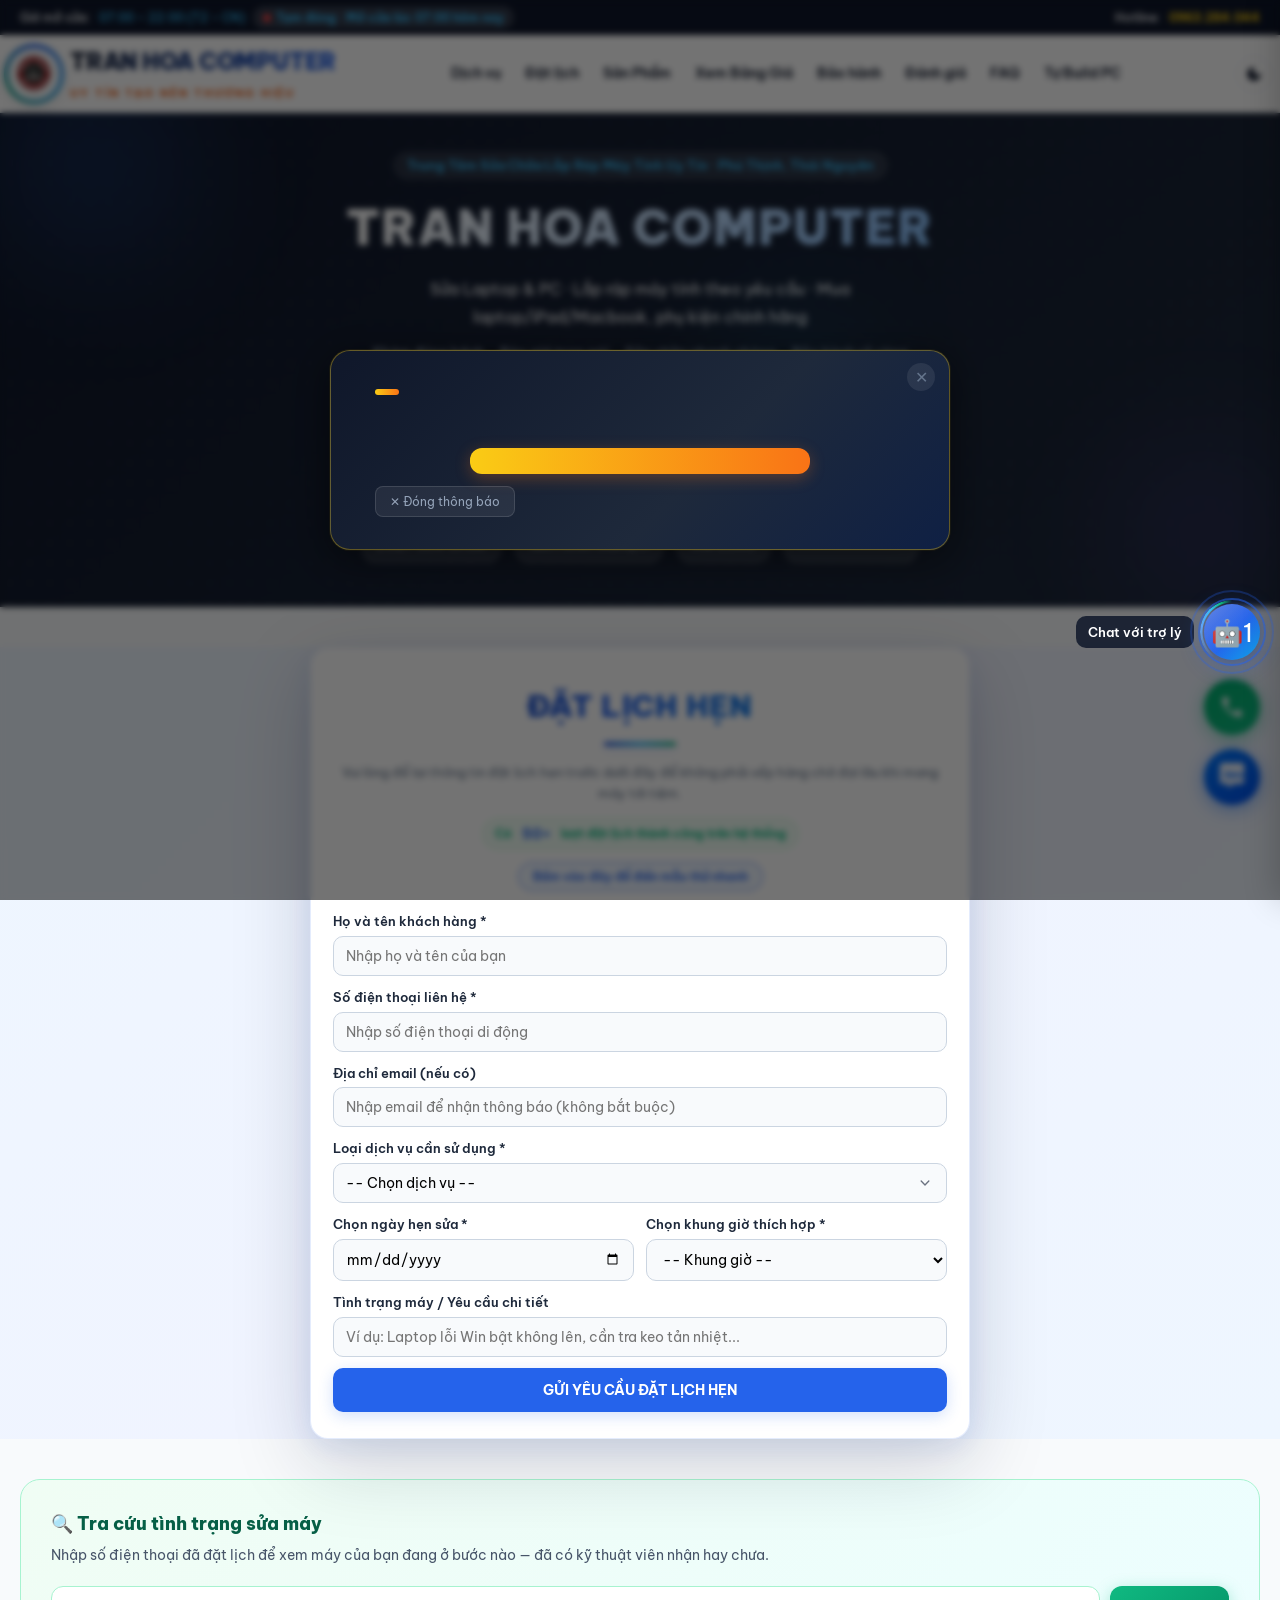
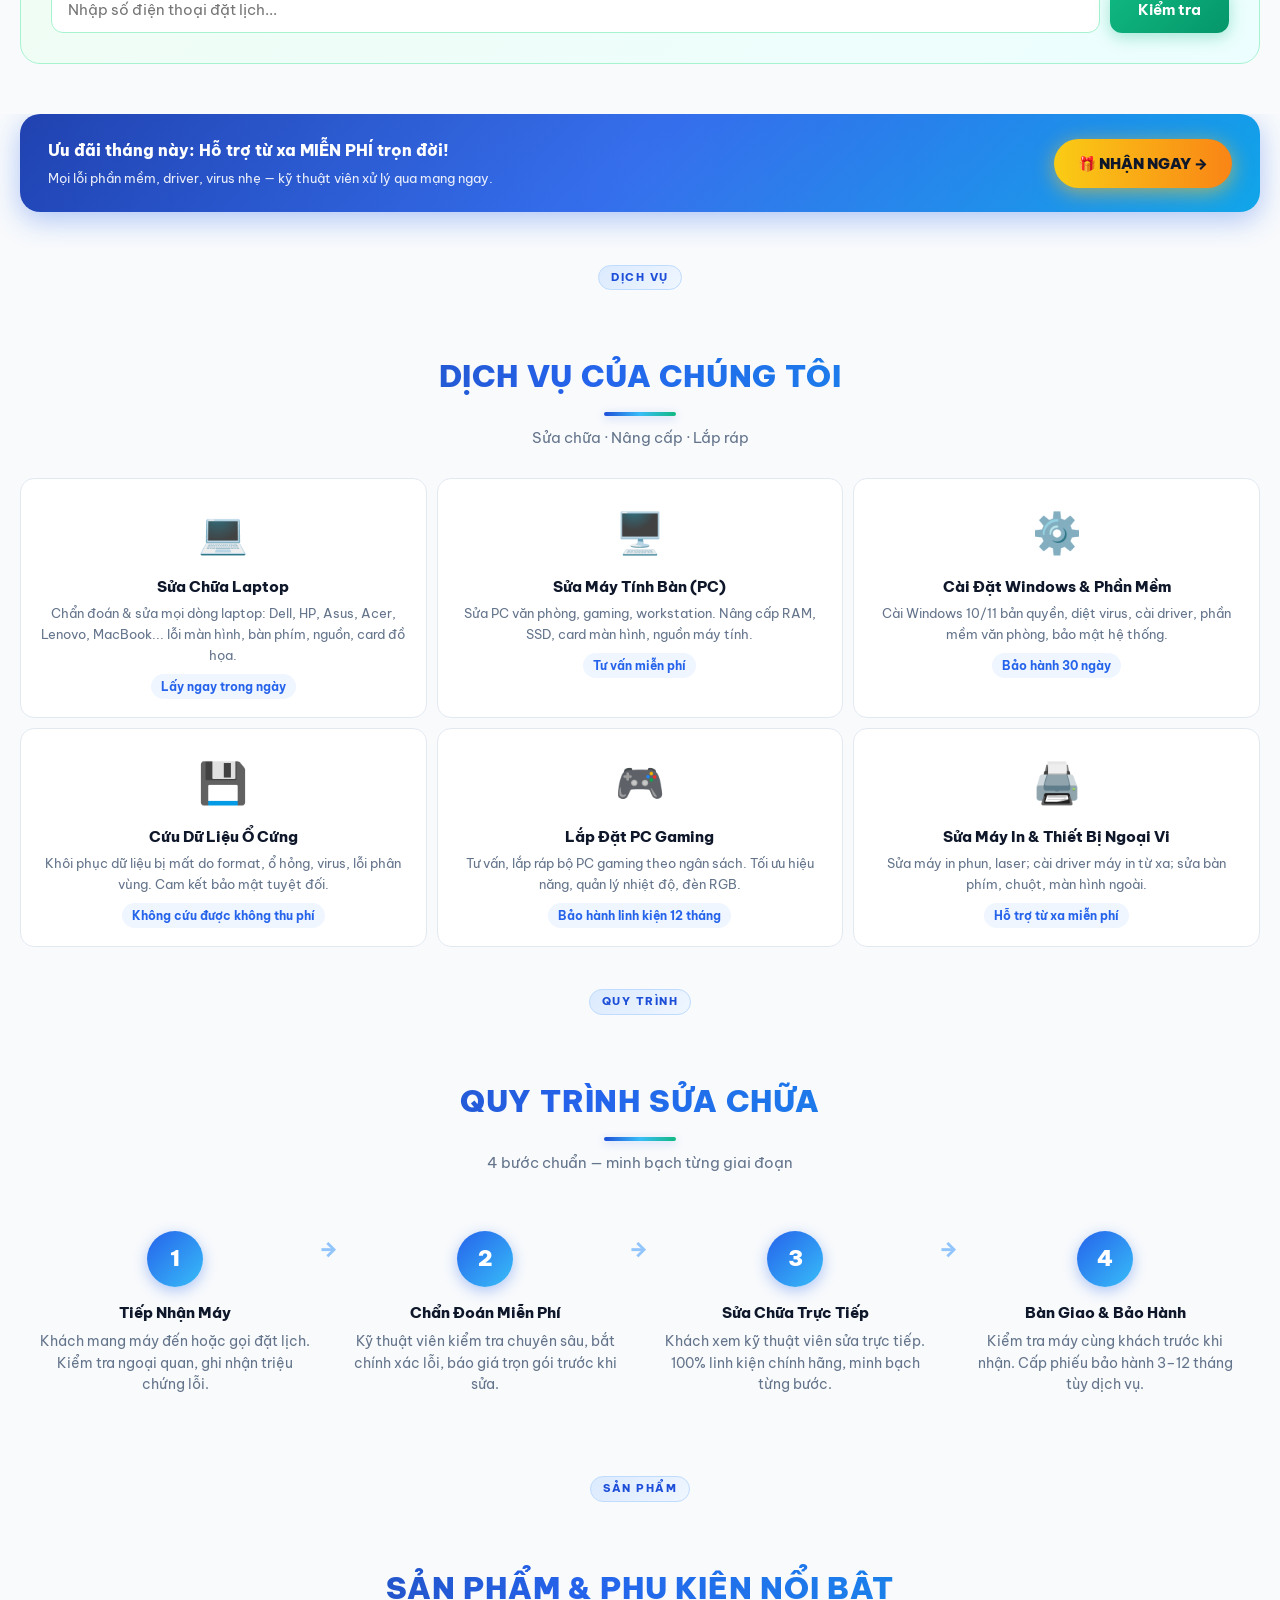
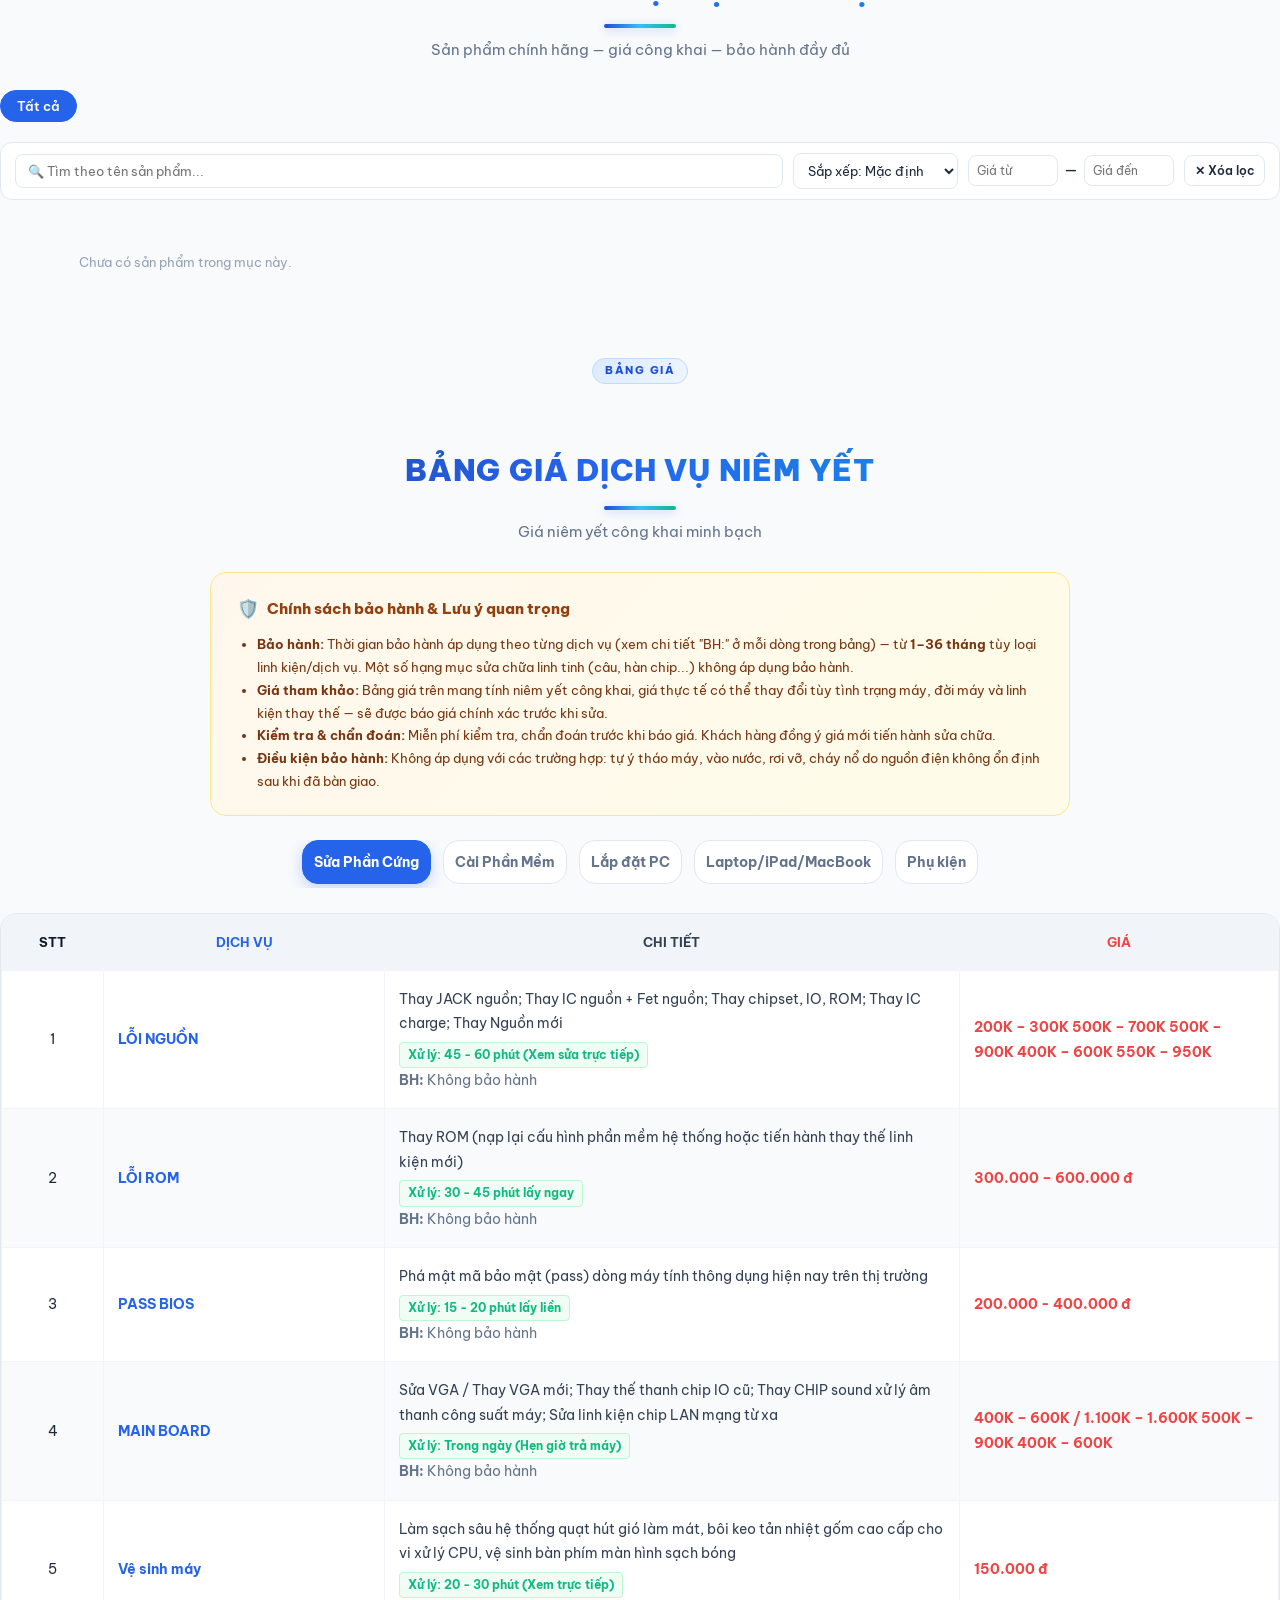
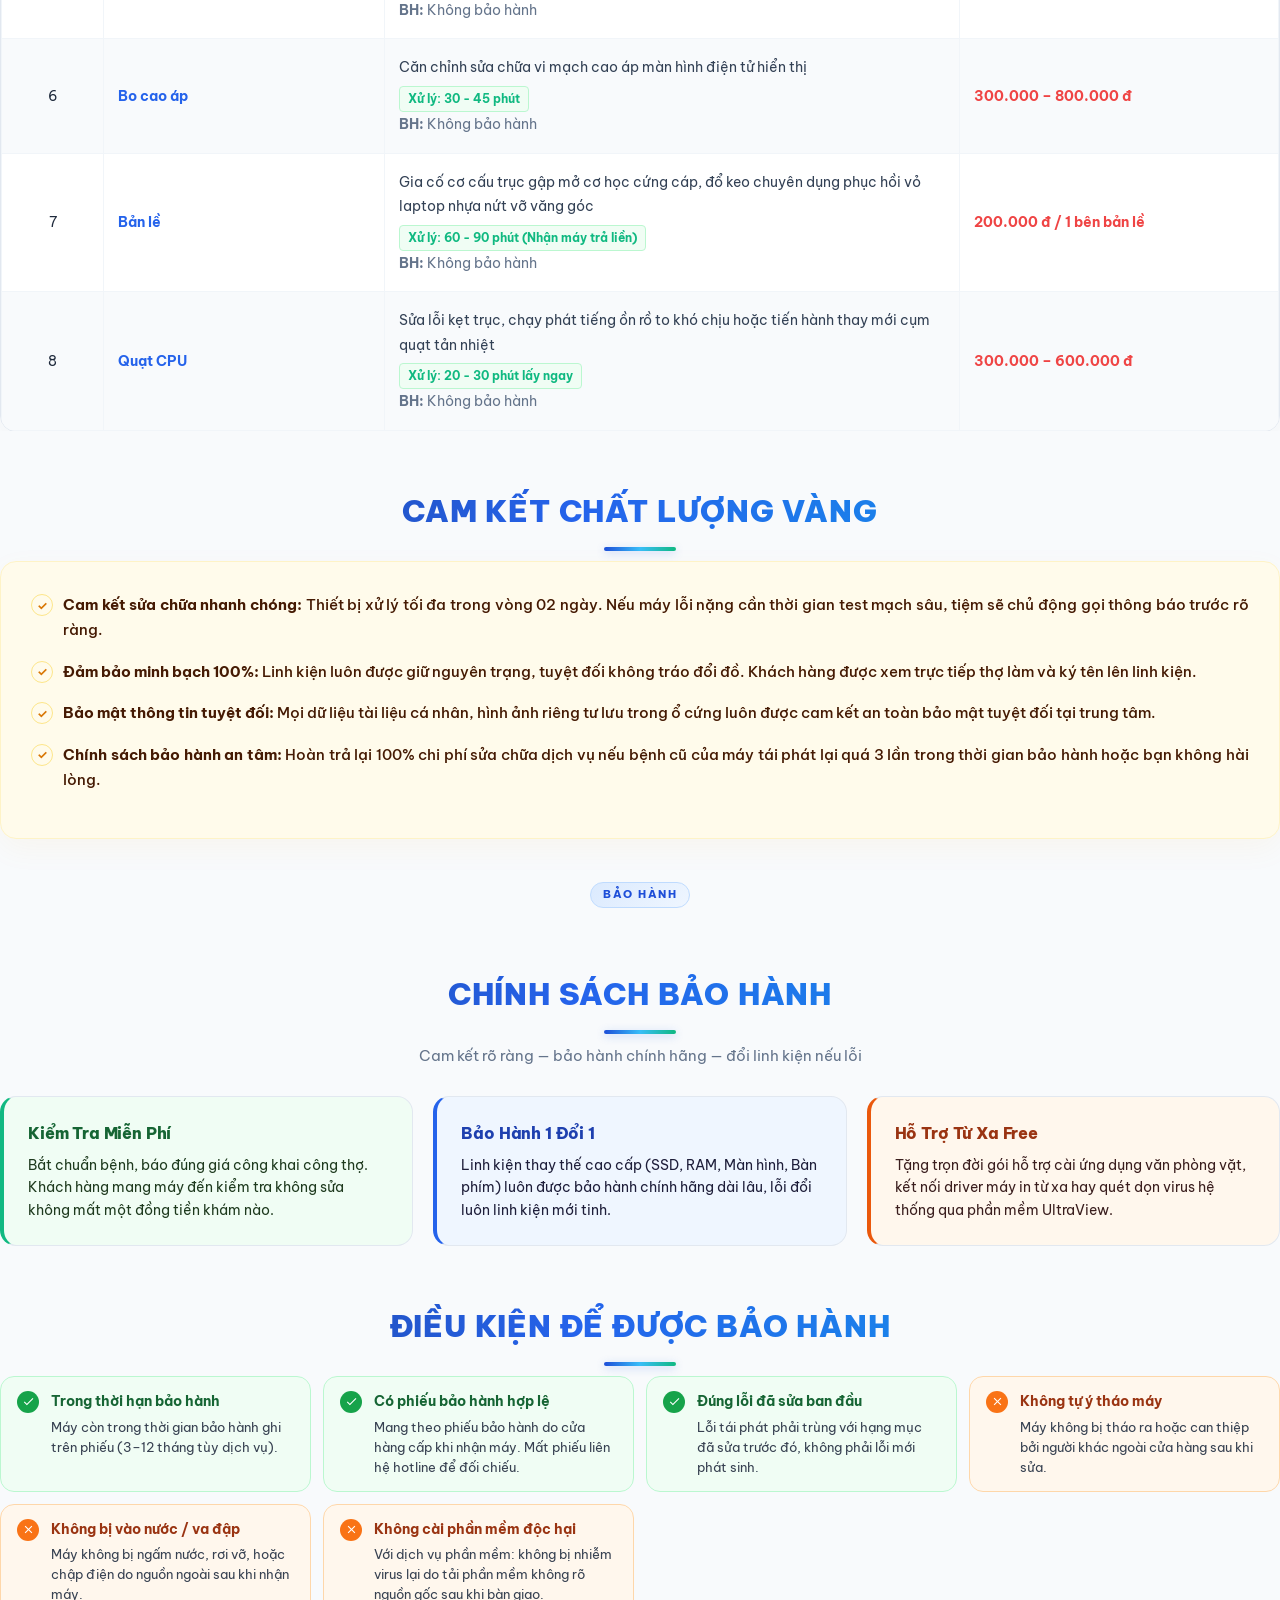
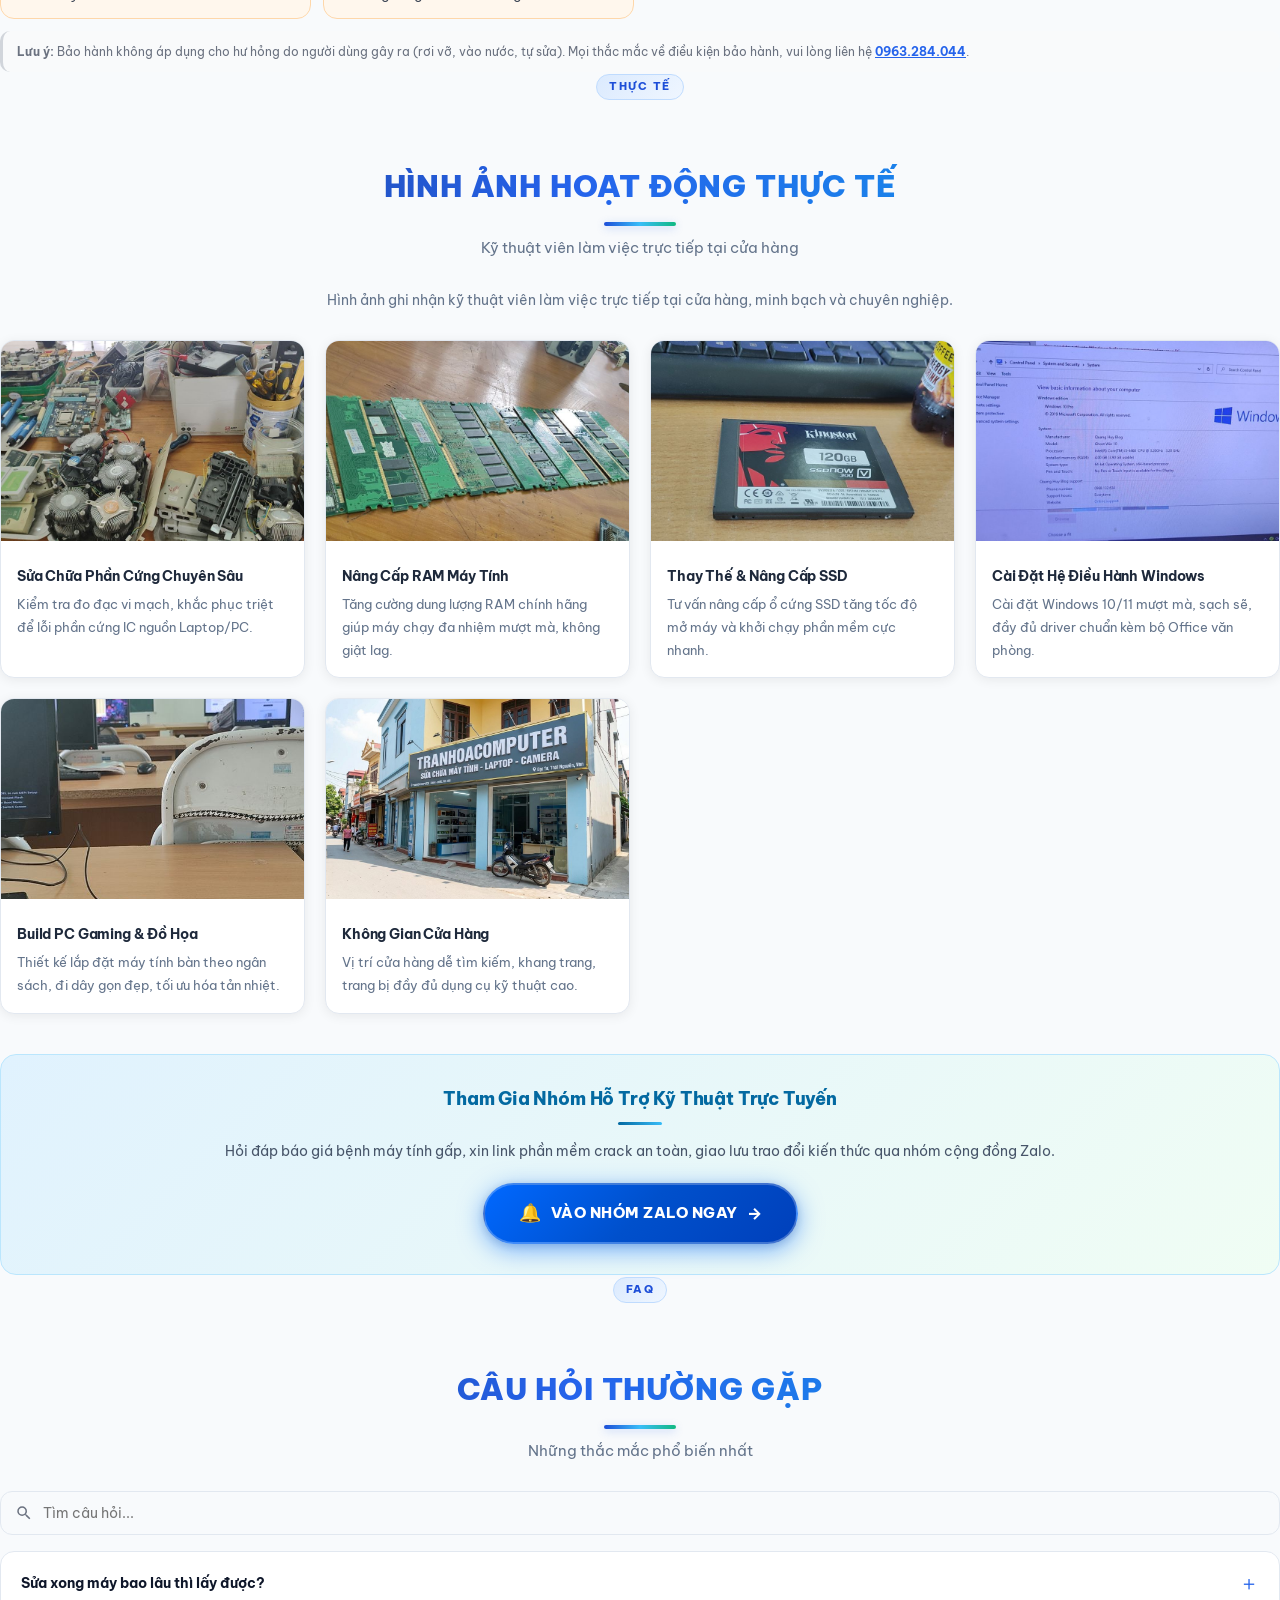
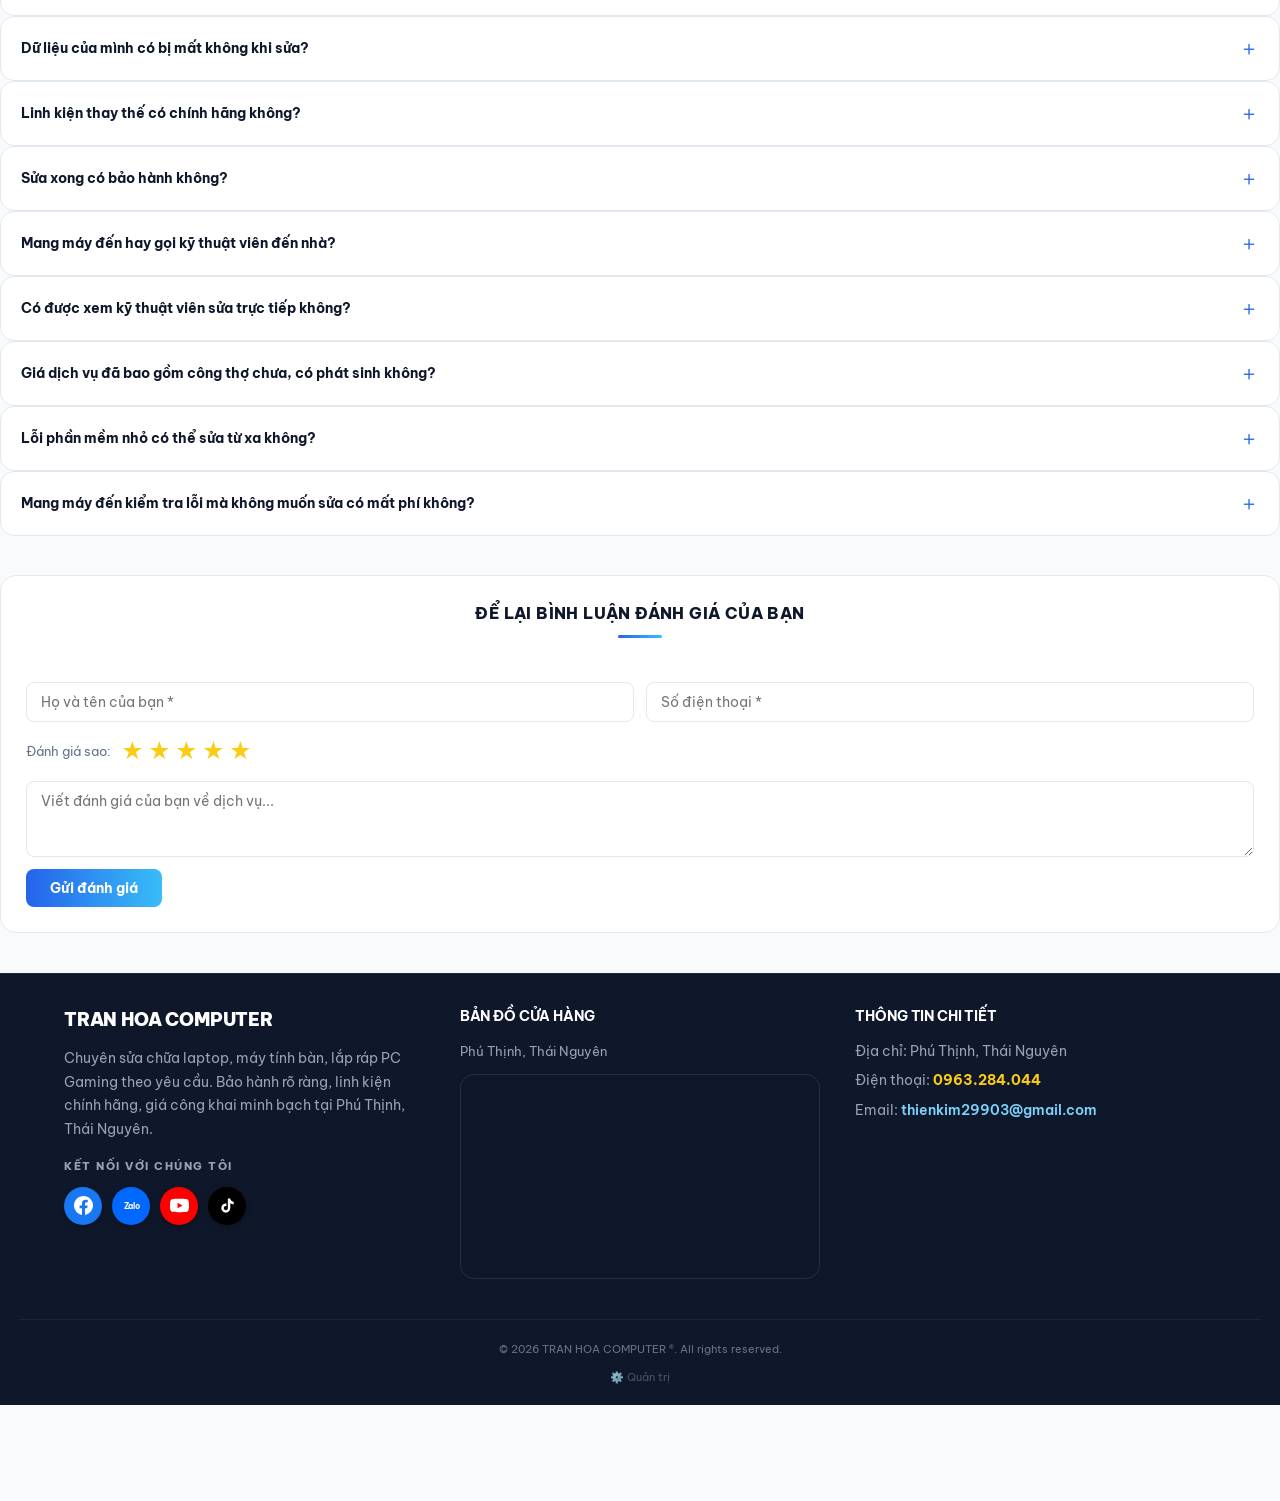
==== index.html @ f54d7d83 "Chuẩn hoá lời chào chatbot theo đúng yêu cầu: 'Bạn đang gặp vấn đề gì? Chọn nhanh bên dưới 👇 hoặc nh" ====
<!-- index_v35.html | Tran Hoa Computer | 2026-06-28 | v35: fix hiển thị sản phẩm (price number→string) -->
<!DOCTYPE html>
<html lang="vi">
<head>
    <meta name="navi-ai-verification" content="navi_verify_09ou3zik1lr0uk51mw0n3zpx">
    <script>(function(){"use strict";function _isValidUrl(url){return typeof url==="string"&&/^https:\/\/script\.google\.com\/macros\/s\/.+\/exec(?:\?.*)?$/.test(url)}function getGasUrl(){if(window.THC_CONFIG&&_isValidUrl(window.THC_CONFIG.GAS_URL))return window.THC_CONFIG.GAS_URL;if(_isValidUrl(window.GAS_URL))return window.GAS_URL;try{var ls=localStorage.getItem("thc_gasUrl");if(_isValidUrl(ls))return ls}catch(e){}return""}window.THC_CONFIG=window.THC_CONFIG||{};var _resolved=getGasUrl();if(_resolved){if(!window.THC_CONFIG.GAS_URL)window.THC_CONFIG.GAS_URL=_resolved;if(!window.GAS_URL)window.GAS_URL=_resolved}window.THC_SYNC=Object.assign({},window.THC_SYNC||{},{getGasUrl:getGasUrl,setGasUrl:function(url){if(!_isValidUrl(url))return false;window.THC_CONFIG=window.THC_CONFIG||{};window.THC_CONFIG.GAS_URL=url;window.GAS_URL=url;try{localStorage.setItem("thc_gasUrl",url)}catch(e){}console.info("[THC sync.js] GAS URL updated →",url.slice(0,72)+"…");return true},pingGasUrl:function(url){var target=_isValidUrl(url)?url:getGasUrl();if(!target)return Promise.resolve({ok:false,error:"Không có GAS URL"});if(window.THC_GAS&&typeof window.THC_GAS.ping==="function")return window.THC_GAS.ping(target);var t0=Date.now();return fetch(target+"?action=ping&_="+t0,{cache:"no-store"}).then(function(r){return r.json().catch(function(){return{}}).then(function(b){return{ok:r.ok,latencyMs:Date.now()-t0,body:b}})}).catch(function(err){return{ok:false,latencyMs:Date.now()-t0,error:err.message||"fetch thất bại"}})},isValidUrl:_isValidUrl});console.info("[THC sync.js v2] compatibility bridge loaded | GAS →",(getGasUrl()||"(chưa có — chờ config.js)").slice(0,72))})();
</script>
    <meta charset="UTF-8">
    <meta name="viewport" content="width=device-width, initial-scale=1.0">
    <title>Sửa Chữa Lắp Ráp Máy Tính Laptop Tại Thái Nguyên - Tran Hoa Computer | Phú Thịnh, Thái Nguyên</title>
    <link rel="preconnect" href="https://fonts.googleapis.com">
    <link rel="preconnect" href="https://fonts.gstatic.com" crossorigin>
    <link rel="preload" href="https://fonts.gstatic.com/s/bevietnam/v25/FwZf7-Q1xVk-40qxOdnIoOlAIMByudQ.woff2" as="font" type="font/woff2" crossorigin>
    <!-- Be Vietnam Pro: designed for Vietnamese + Latin, renders correctly on Android -->
    <link href="https://fonts.googleapis.com/css2?family=Be+Vietnam+Pro:ital,wght@0,300;0,400;0,500;0,600;0,700;0,800;0,900;1,400&display=swap" rel="stylesheet">
    <!-- Inter: fallback for Latin UI elements -->
    <link href="https://fonts.googleapis.com/css2?family=Inter:wght@400;600;700&display=swap" rel="stylesheet">
    <meta name="description" content="Sửa chữa lắp ráp máy tính, laptop uy tín tại Thái Nguyên - Tran Hoa Computer. Cài Windows, thay linh kiện, cứu dữ liệu, mua laptop/iPad/Macbook chính hãng tại Thái Nguyên. Hotline: 0963.284.044">
    <meta property="og:title" content="Tran Hoa Computer - Sửa Chữa Lắp Ráp Máy Tính Uy Tín Thái Nguyên">
    <meta property="og:description" content="Sửa chữa lắp ráp máy tính nhanh chóng tại Phú Thịnh, Thái Nguyên. Hotline: 0963.284.044">
    <meta property="og:type" content="website">
    <meta property="og:url" content="https://tranhoacomputer.github.io/">
    <meta property="og:image" content="https://tranhoacomputer.github.io/logo.png">
    <meta name="keywords" content="sửa chữa lắp ráp máy tính Thái Nguyên, sửa laptop Thái Nguyên, Mua laptop iPad Macbook chính hãng Thái Nguyên, Phụ kiện máy tính chính hãng Thái Nguyên, tranhoacomputer, máy tính Trần Hoà, Trần Hoà Thái Nguyên, Sửa máy tính lấy ngay, máy tính trần hoà, may tinh tran hoa, cài Windows Thái Nguyên, thay màn hình laptop Thái Nguyên, sửa máy tính Phú Thịnh, cứu dữ liệu Thái Nguyên, sửa PC Thái Nguyên, dịch vụ máy tính Thái Nguyên, Tran Hoa Computer">
    <meta name="author" content="Tran Hoa Computer">
    <meta name="robots" content="index, follow">
    <meta name="geo.region" content="VN-69">
    <meta name="geo.placename" content="Thái Nguyên, Việt Nam">
    <link rel="canonical" href="https://tranhoacomputer.github.io/">
    <script type="application/ld+json">
    {
      "@context": "https://schema.org",
      "@type": "LocalBusiness",
      "name": "Tran Hoa Computer",
      "description": "Trung tâm sửa chữa lắp ráp máy tính, laptop uy tín tại Phú Thịnh, Thái Nguyên. Chuyên cài Windows, thay linh kiện, cứu dữ liệu, mua laptop/iPad/Macbook phụ kiện chính hãng.",
      "url": "https://tranhoacomputer.github.io/",
      "telephone": "+840963284044",
      "priceRange": "₫₫",
      "image": "https://tranhoacomputer.github.io/logo.png",
      "address": {
        "@type": "PostalAddress",
        "streetAddress": "Phú Thịnh",
                "addressRegion": "Thái Nguyên",
        "addressCountry": "VN"
      },
      "geo": {
        "@type": "GeoCoordinates",
        "latitude": 21.6,
        "longitude": 105.7
      },
      "openingHoursSpecification": [
        {
          "@type": "OpeningHoursSpecification",
          "dayOfWeek": ["Monday","Tuesday","Wednesday","Thursday","Friday","Saturday","Sunday"],
          "opens": "07:00",
          "closes": "22:00"
        }
      ],
      "contactPoint": {
        "@type": "ContactPoint",
        "telephone": "+840963284044",
        "contactType": "customer service",
        "areaServed": "VN",
        "availableLanguage": "Vietnamese"
      },
      "sameAs": [
        "https://zalo.me/g/ihvbma074"
      ],
      "serviceArea": {
        "@type": "GeoCircle",
        "geoMidpoint": {
          "@type": "GeoCoordinates",
          "latitude": 21.6,
          "longitude": 105.7
        },
        "geoRadius": "30000"
      },
      "hasOfferCatalog": {
        "@type": "OfferCatalog",
        "name": "Dịch vụ sửa chữa máy tính",
        "itemListElement": [
          {"@type": "Offer", "itemOffered": {"@type": "Service", "name": "Sửa chữa laptop"}},
          {"@type": "Offer", "itemOffered": {"@type": "Service", "name": "Cài đặt Windows"}},
          {"@type": "Offer", "itemOffered": {"@type": "Service", "name": "Thay linh kiện máy tính"}},
          {"@type": "Offer", "itemOffered": {"@type": "Service", "name": "Cứu dữ liệu ổ cứng"}},
          {"@type": "Offer", "itemOffered": {"@type": "Service", "name": "Lắp đặt máy tính để bàn"}}
        ]
      }
    }
    </script>
    <meta name="theme-color" content="#2563eb">
    <link rel="icon" href="data:image/svg+xml,<svg xmlns='http://www.w3.org/2000/svg' viewBox='0 0 32 32'><rect width='32' height='32' rx='8' fill='%232563eb'/><text x='50%25' y='58%25' dominant-baseline='middle' text-anchor='middle' font-size='14' fill='white' font-family='Arial,sans-serif' font-weight='bold'>TC</text></svg>">
    <!-- Tailwind CDN removed: no utility classes used in this project -->
    <style>html{max-width:100%;scroll-padding-top:72px;scroll-behavior:smooth;-webkit-text-size-adjust:100%}#datlich-sua-chua{scroll-margin-top:72px}:root{--primary:#2563eb;--primary-hover:#1d4ed8;--dark:#0f172a;--text-main:#1e293b;--text-light:#64748b;--bg-body:#f8fafc;--bg-card:#ffffff;--border-color:#e2e8f0;--accent-orange:#ea580c;--accent-green:#10b981;--danger:#ef4444}*{box-sizing:border-box;margin:0;padding:0;font-family:'Be Vietnam Pro',Inter,Roboto,'Noto Sans',-apple-system,BlinkMacSystemFont,sans-serif!important}html{overflow-x:clip}html{-webkit-font-smoothing:antialiased;-moz-osx-font-smoothing:grayscale;text-rendering:optimizeLegibility;-webkit-text-size-adjust:100%;text-size-adjust:100%}body{font-feature-settings:"kern" 1,"liga" 1,"calt" 1}.faq-answer,.review-text,.service-desc,li,p,td,th{line-height:1.75}h1,h2,h3,h4,h5{text-rendering:optimizeLegibility;-webkit-font-smoothing:antialiased;letter-spacing:-.01em}body{padding-bottom:75px;background-color:var(--bg-body);color:var(--text-main);line-height:1.6;overflow-x:clip;overscroll-behavior-y:auto}a,button,input,select{transition:background-color .25s ease,color .25s ease,border-color .25s ease,opacity .25s ease,box-shadow .25s ease}.top-bar{background-color:var(--dark);color:#fff;padding:10px 20px;display:flex;justify-content:space-between;align-items:center;font-size:13px;font-weight:500;max-width:1440px;margin:0 auto}.top-bar-item{display:flex;align-items:center;gap:8px;white-space:nowrap}.top-bar-divider{width:1px;height:16px;background:rgba(255,255,255,.2);display:none}@media(min-width:768px){.top-bar{padding:8px 24px}.top-bar-divider{display:inline-block}.top-bar-address{color:#cbd5e1;font-size:12.5px}.top-bar-zalo{color:#38bdf8;text-decoration:none;font-weight:600;font-size:12.5px}.top-bar-zalo:hover{color:#7dd3fc}}@media(max-width:767px){.top-bar-extra{display:none}}.top-bar .time{color:#38bdf8}.top-bar .phone{color:#facc15;text-decoration:none;font-weight:700}.header-nav{background-color:#fff;padding:15px 8px;border-bottom:1px solid var(--border-color);position:sticky;top:0;z-index:1000;will-change:transform}@media (min-width:1024px){.header-nav{background-color:rgba(255,255,255,.98)}}.header-nav.scrolled{box-shadow:0 10px 30px -10px rgba(0,0,0,.08)}.logo-animation{font-size:23px;font-weight:900;text-transform:uppercase;background:linear-gradient(90deg,#0f172a 0,#2563eb 40%,#38bdf8 60%,#0f172a 100%);background-size:250% auto;-webkit-background-clip:text;-webkit-text-fill-color:transparent;display:inline-block;animation:shimmerText 4s linear infinite}@keyframes shimmerText{0%{background-position:200% center}100%{background-position:-200% center}}.slogan-animation{font-size:11px;text-transform:uppercase;letter-spacing:1.5px;font-weight:700;color:var(--accent-orange);margin-top:2px}.nav-menu{display:flex;gap:24px;align-items:center}.nav-menu a{color:var(--dark);text-decoration:none;font-size:14px;font-weight:600;position:relative}.nav-menu a::after{content:'';position:absolute;width:0;height:2px;bottom:-4px;left:0;background-color:var(--primary);transition:width .3s}.nav-menu a:hover::after{width:100%}.hero-section{background:linear-gradient(135deg,#0f172a 0,#1e293b 100%);color:#fff;text-align:center;padding:70px 20px 70px 20px;position:relative;overflow:hidden;max-width:100%;width:100%}.hero-section::before{content:'';position:absolute;top:0;left:0;right:0;bottom:0;background-image:radial-gradient(rgba(255,255,255,.08) 1px,transparent 1px);background-size:20px 20px;pointer-events:none;z-index:0}.hero-tag{background-color:rgba(255,255,255,.1);color:#38bdf8;display:inline-block;padding:6px 18px;border-radius:30px;font-size:13px;margin-bottom:20px;font-weight:600}.hero-section h2{font-weight:900;margin-bottom:12px}.container{max-width:900px;margin:20px auto;padding:0 20px;overflow-x:hidden}.section-title{text-align:center;font-size:clamp(15px, 4vw, 22px);margin:clamp(28px,5vw,50px) 0 clamp(14px,3vw,25px) 0;text-transform:uppercase;font-weight:800;letter-spacing:.5px;background:linear-gradient(90deg,#1d4ed8,#2563eb,#0ea5e9);-webkit-background-clip:text;-webkit-text-fill-color:transparent;background-clip:text;color:transparent}.section-title::after{content:'';display:block;width:54px;height:3px;background:linear-gradient(90deg,var(--primary),#38bdf8,var(--accent-green));margin:10px auto 0;border-radius:3px}.booking-form{background-color:#fff;padding:44px 35px 40px;border-radius:24px;box-shadow:0 24px 80px rgba(15,23,42,.18),0 8px 28px rgba(37,99,235,.1);margin-top:0;position:relative;z-index:10;border:1.5px solid rgba(37,99,235,.12)}.booking-standalone-wrap{background:linear-gradient(135deg,#eef6ff 0,#f0f4ff 50%,#eef6ff 100%);padding:60px 20px 70px;margin:40px 0}[data-theme=dark] .booking-standalone-wrap{background:linear-gradient(135deg,#0d1b2e 0,#111827 50%,#0d1b2e 100%)}@media (max-width:768px){.booking-standalone-wrap{padding:40px 14px 50px;margin:30px 0}}@media (max-width:480px){.booking-standalone-wrap{padding:30px 10px 40px;margin:20px 0}}.form-title{font-size:22px;font-weight:800;color:var(--primary);margin-bottom:8px;text-align:center}.form-desc{font-size:14px;color:var(--text-light);margin-bottom:20px;text-align:center}.live-counter-badge{display:inline-flex;align-items:center;gap:6px;background-color:#f0fdf4;color:var(--accent-green);border:1px dashed #bbf7d0;padding:6px 14px;border-radius:20px;font-size:12.5px;font-weight:700;margin-bottom:20px;animation:pulseGlow 2.5s infinite ease-in-out}@keyframes pulseGlow{0%,100%{transform:scale(1)}50%{transform:scale(1.02)}}.form-group{margin-bottom:20px}.form-group label{display:block;font-size:14px;font-weight:600;margin-bottom:8px;color:var(--text-main)}.form-control{width:100%;padding:14px 16px;border:1.5px solid #cbd5e1;border-radius:12px;font-size:14px;background-color:var(--bg-body);outline:0}.form-control:focus{border-color:var(--primary);background-color:var(--bg-input,#fff);box-shadow:0 0 0 4px rgba(37,99,235,.1)}.form-row{display:flex;gap:20px}.form-row .form-group{flex:1}.btn-submit{width:100%;background-color:var(--primary);color:#fff;padding:16px;border-radius:12px;font-size:16px;font-weight:700;cursor:pointer;border:none;text-transform:uppercase;box-shadow:0 4px 15px rgba(37,99,235,.2);display:flex;justify-content:center;align-items:center;gap:8px}.btn-submit:hover:not(:disabled){background-color:var(--primary-hover);transform:translateY(-2px)}.btn-submit:disabled{background-color:#94a3b8;cursor:not-allowed}.spinner{display:none;width:18px;height:18px;border:2.5px solid rgba(255,255,255,.3);border-radius:50%;border-top-color:#fff;animation:spin 1s linear infinite}@keyframes spin{to{transform:rotate(360deg)}}.tab-container{display:flex;justify-content:center;gap:12px;margin-bottom:25px;overflow-x:auto;-webkit-overflow-scrolling:touch;scrollbar-width:none;white-space:nowrap;flex-wrap:nowrap;padding-bottom:4px}.tab-container::-webkit-scrollbar{display:none}@media (max-width:767px){.tab-container{justify-content:flex-start;gap:7px;margin-bottom:16px;padding:4px 8px 8px}.tab-btn{padding:7px 12px!important;font-size:11.5px!important;border-radius:20px!important;white-space:nowrap;flex-shrink:0}}.tab-btn{padding:12px 24px;border-radius:30px;border:1.5px solid var(--border-color);background:#fff;font-weight:700;font-size:14px;color:var(--text-light);cursor:pointer;display:flex;align-items:center;gap:6px}.tab-btn.active{background:var(--primary);color:#fff;border-color:var(--primary);box-shadow:0 4px 14px rgba(37,99,235,.25)}.price-table-section{display:none}.price-table-section.active{display:block;animation:fadeIn .4s ease}@keyframes fadeIn{from{opacity:0;transform:translateY(10px)}to{opacity:1;transform:translateY(0)}}.table-responsive{width:100%;max-width:100%;background-color:var(--bg-card);border-radius:16px;box-shadow:0 10px 30px rgba(0,0,0,.02);border:1px solid var(--border-color);overflow-x:auto;overflow-y:hidden;-webkit-overflow-scrolling:touch}table{width:100%;border-collapse:collapse}td,th{border:1px solid #f1f5f9;padding:16px 14px;font-size:14px}th{background-color:#f1f5f9;color:var(--dark);font-weight:700;text-transform:uppercase;font-size:13px;text-align:center}.badge-time{display:inline-block;background-color:#f0fdf4;color:var(--accent-green);font-size:11.5px;font-weight:700;padding:2px 8px;border-radius:4px;margin-top:6px;border:1px solid #bbf7d0}@media (min-width:768px){td:first-child,th:first-child{width:8%;text-align:center}td:nth-child(2),th:nth-child(2){width:22%;font-weight:700;color:var(--primary)}td:nth-child(3),th:nth-child(3){width:45%;color:#334155}td:nth-child(4),th:nth-child(4){width:25%;color:var(--danger);font-weight:700}tr:nth-child(2n){background-color:#f8fafc}tr:hover{background-color:#f1f5f9}}.commit-list{background-color:#fffbeb;padding:30px;border-radius:16px;box-shadow:0 10px 30px rgba(245,158,11,.05);border:1px solid #fef3c7;margin-bottom:40px}.commit-list li{position:relative;padding-left:32px;margin-bottom:16px;font-size:14.5px;list-style:none;text-align:justify;color:#451a03;font-weight:500}.commit-list li::before{content:"✓";color:#d97706;background:#fffbeb;border:1px solid #fde68a;width:20px;height:20px;display:inline-flex;justify-content:center;align-items:center;border-radius:50%;font-weight:700;font-size:12px;position:absolute;left:0;top:2px}.policy-grid,.review-grid{display:grid;grid-template-columns:repeat(auto-fit,minmax(250px,1fr));gap:clamp(10px,3vw,20px);margin-bottom:clamp(20px,5vw,40px)}.policy-card{background:var(--bg-body);padding:clamp(14px,4vw,24px);border-radius:clamp(10px,3vw,16px);border:1px solid var(--border-color)}.policy-card h4{font-size:clamp(13px, 3.5vw, 16px)}.policy-card p{font-size:clamp(12px, 3vw, 14px);line-height:1.65;margin-bottom:0}.review-card{background:var(--bg-card);border:1px solid var(--border-color);padding:24px;border-radius:16px;box-shadow:0 4px 16px rgba(0,0,0,.04);border-left:4px solid #3b82f6}.faq-item{border-bottom:1px solid var(--border-color)}.faq-question{width:100%;text-align:left;padding:18px 4px;font-size:15px;font-weight:600;color:var(--dark);background:0 0;border:none;cursor:pointer;display:flex;justify-content:space-between;align-items:center;border-radius:8px;transition:background .18s;touch-action:manipulation}.faq-question:hover{background:rgba(59,130,246,.06)}.faq-question:active{background:rgba(59,130,246,.11)}.faq-icon{font-size:16px;transition:transform .3s;color:var(--primary)}.faq-answer{max-height:0;overflow:hidden;transition:max-height .3s ease-out;color:var(--text-light);font-size:14px}.faq-item.active .faq-icon{transform:rotate(180deg)}.reveal{opacity:0;transform:translateY(32px);transition:opacity .6s cubic-bezier(.22,.68,0,1.15),transform .6s cubic-bezier(.22,.68,0,1.15)}.reveal.active{opacity:1;transform:translateY(0) scale(1)}.reveal-left{opacity:0;transform:translateX(-30px);transition:opacity .65s ease-out,transform .65s ease-out}.reveal-left.active{opacity:1;transform:translateX(0)}.reveal-right{opacity:0;transform:translateX(30px);transition:opacity .65s ease-out,transform .65s ease-out}.reveal-right.active{opacity:1;transform:translateX(0)}#toast-container{position:fixed;top:20px;right:20px;z-index:99999;display:flex;flex-direction:column;gap:10px}.toast{background:#fff;border-left:4px solid var(--accent-green);box-shadow:0 10px 30px rgba(0,0,0,.12);padding:16px 20px;border-radius:8px;display:flex;align-items:center;gap:12px;transform:translateX(120%);transition:transform .3s ease;font-size:14px;font-weight:500}.toast.show{transform:translateX(0)}.modal-overlay{position:fixed;top:0;left:0;right:0;bottom:0;background:rgba(15,23,42,.6);backdrop-filter:blur(4px);z-index:99999;display:flex;justify-content:center;align-items:center;opacity:0;visibility:hidden;transition:background-color .3s ease,color .3s ease,opacity .3s ease,transform .3s ease,border-color .3s ease}.modal-overlay.open{opacity:1;visibility:visible}.modal-card{background:#fff;padding:35px 25px;border-radius:24px;max-width:450px;width:90%;text-align:center;box-shadow:0 25px 50px -12px rgba(0,0,0,.25);transform:scale(.8);transition:transform .3s ease}.modal-overlay.open .modal-card{transform:scale(1)}.modal-success-icon{width:65px;height:65px;background:#ecfdf5;color:var(--accent-green);border-radius:50%;display:flex;justify-content:center;align-items:center;font-size:30px;margin:0 auto 20px}@keyframes shake{0%,100%{transform:scale(1)}10%,30%{transform:scale(1.05) rotate(3deg)}20%,40%{transform:scale(1.05) rotate(-3deg)}}#backToTop{position:fixed;bottom:95px;left:20px;background:var(--dark);color:#fff;width:42px;height:42px;border-radius:50%;border:none;font-size:18px;cursor:pointer;display:flex;justify-content:center;align-items:center;opacity:0;visibility:hidden;transition:opacity .3s ease,visibility .3s ease,transform .3s ease;z-index:8000}#backToTop.visible{opacity:1;visibility:visible}.hero-stats{display:flex;justify-content:center;gap:40px;margin-top:32px;flex-wrap:wrap}.hero-stat{text-align:center;background:rgba(255,255,255,.13);border:1px solid rgba(255,255,255,.18);border-radius:14px;padding:10px 12px;transition:transform .25s,background .25s;box-sizing:border-box;min-width:0}.hero-stat:hover{transform:translateY(-3px);background:rgba(255,255,255,.11)}.hero-stat .stat-num{font-size:28px;font-weight:900;color:#38bdf8;line-height:1}.hero-stat .stat-label{font-size:12px;color:#cbd5e1;margin-top:4px;font-weight:500;text-transform:uppercase;letter-spacing:.5px}@keyframes countUp{from{opacity:0;transform:translateY(8px)}to{opacity:1;transform:translateY(0)}}.counter-updated{animation:countUp .4s ease}.map-wrapper{border-radius:12px;overflow:hidden;border:1px solid rgba(255,255,255,.1);margin-top:16px}.map-wrapper iframe{display:block;width:100%;height:200px;border:0}.menu-toggle{display:none;background:0 0;border:none;font-size:26px;cursor:pointer;color:var(--dark)}.bottom-nav{position:fixed;bottom:0;left:0;right:0;background-color:#fff;display:flex;justify-content:space-around;align-items:center;padding:10px 0 calc(10px + env(safe-area-inset-bottom));box-shadow:0 -2px 12px rgba(0,0,0,.08);z-index:9999;border-top:1px solid var(--border-color);will-change:transform;transform:translateZ(0)}.nav-item{display:flex;flex-direction:column;align-items:center;text-decoration:none;color:var(--text-light);font-size:11px;font-weight:600;flex:1;gap:4px}.nav-item.active-booking{color:var(--primary)}.booking-icon-wrapper{background-color:var(--primary);color:#fff;width:46px;height:46px;border-radius:50%;display:flex;align-items:center;justify-content:center;box-shadow:0 4px 14px rgba(37,99,235,.3);margin-top:-26px;border:4px solid #fff;font-size:18px}@media (max-width:767px){body{padding-bottom:85px!important}.top-bar{flex-direction:column;gap:6px;text-align:center}.booking-form{padding:30px 20px}.form-row{flex-direction:column;gap:0}.menu-toggle{display:block}.nav-menu{display:flex;width:100%;flex-direction:column;gap:0;background-color:#fff;position:absolute;top:100%;left:0;border-bottom:1px solid var(--border-color);max-height:0;overflow:hidden;transition:max-height .3s ease}.nav-menu.show{max-height:350px}.nav-menu a{width:100%;padding:14px 20px;border-bottom:1px solid #f1f5f9}.nav-menu a::after{display:none}.bottom-nav{display:flex!important}table thead{display:none}table,table tbody,table td,table tr{display:block;width:100%}table tr{border-bottom:5px solid var(--bg-body);padding:15px;background:#fff;border-radius:12px;margin-bottom:12px;box-shadow:0 2px 8px rgba(0,0,0,.01)}table td{border:none!important;padding:5px 0!important;font-size:14px!important}.mobile-label{display:inline-flex;align-items:baseline;flex:0 0 110px;min-width:100px;font-weight:700;color:var(--text-light);font-size:12px;text-transform:uppercase}.mobile-row{display:flex;align-items:flex-start}.mobile-value{flex:1;color:var(--text-main)}.highlight-error{color:var(--primary);font-weight:700}.highlight-price{color:var(--danger);font-weight:700}.badge-time{display:inline-block;margin-top:4px}.table-responsive{background:0 0;border:none;box-shadow:none}}.brand-wrap{cursor:pointer;display:flex;align-items:center;gap:12px}.logo-img-wrap{flex-shrink:0;position:relative}.logo-img-wrap::after{content:'';position:absolute;inset:-4px;border-radius:50%;z-index:-1}@media (min-width:1024px){.logo-img-wrap::after{background:conic-gradient(from 0deg,#2563eb,#38bdf8,#10b981,#2563eb);animation:logoRing 3s linear infinite}}@keyframes logoRing{to{transform:rotate(360deg)}}.logo-img{width:62px;height:62px;border-radius:50%;object-fit:cover;border:3px solid #fff;box-shadow:0 0 0 3px rgba(37,99,235,.25),0 4px 16px rgba(0,0,0,.18);display:block;transition:transform .3s ease,box-shadow .3s ease}.logo-img:hover{transform:scale(1.08);box-shadow:0 0 0 4px rgba(37,99,235,.4),0 6px 24px rgba(37,99,235,.3)}@media (max-width:600px){.form-row{flex-direction:column;gap:0}.booking-form{padding:36px 16px 28px;border-radius:20px}.hero-section{padding:50px 16px 55px}.hero-section p{font-size:13px}.hero-stats{gap:12px}.stat-num{font-size:26px}.stat-label{font-size:11px}.logo-animation{font-size:17px}.slogan-animation{font-size:10px}.logo-img{width:48px;height:48px}.brand-wrap{gap:8px}.section-title{margin:28px 0 16px 0}.container{padding:0 12px}.bottom-nav .nav-item span:first-child{font-size:20px}.bottom-nav .nav-item span:last-child{font-size:9px}}@media (min-width:601px) and (max-width:1023px){.booking-form{padding:30px 24px}.logo-img{width:46px;height:46px}}@media (min-width:768px){.menu-toggle{display:none!important}.nav-menu{display:flex!important}}.table-responsive{overflow-x:auto;-webkit-overflow-scrolling:touch}.price-table{min-width:480px}#hoat-dong-thuc-te>div:last-child{grid-template-columns:repeat(auto-fit,minmax(240px,1fr))}@media (max-width:500px){#hoat-dong-thuc-te>div:last-child{grid-template-columns:1fr}}@media (max-width:600px){footer>div:first-child>div:first-child{grid-template-columns:1fr!important}}.btn-submit,.menu-toggle,.nav-item{min-height:44px}.map-wrapper{border-radius:12px;overflow:hidden;position:relative;padding-bottom:56.25%;height:0}.map-wrapper iframe{position:absolute;top:0;left:0;width:100%;height:100%;border:0;border-radius:12px}.form-control optgroup{font-weight:700;color:#334155}.form-control option{font-weight:400;color:var(--text-main)}#selectService{background-image:url("data:image/svg+xml,%3Csvg xmlns='http://www.w3.org/2000/svg' viewBox='0 0 20 20'%3E%3Cpath fill='%236b7280' d='M5.23 7.21a.75.75 0 011.06.02L10 11.168l3.71-3.938a.75.75 0 111.08 1.04l-4.25 4.5a.75.75 0 01-1.08 0l-4.25-4.5a.75.75 0 01.02-1.06z'/%3E%3C/svg%3E");background-repeat:no-repeat;background-position:right 12px center;background-size:18px;padding-right:40px;appearance:none;-webkit-appearance:none;cursor:pointer}@keyframes pulseDot{0%,100%{transform:scale(1);opacity:1}50%{transform:scale(1.3);opacity:.7}}50%{opacity:.4;transform:scale(1.3)}.faq-item{background:#fff;border:1px solid var(--border-color);border-radius:14px;overflow:hidden}.faq-q{width:100%;background:0 0;border:none;padding:18px 20px;display:flex;justify-content:space-between;align-items:center;gap:12px;cursor:pointer;font-size:14px;font-weight:700;color:var(--dark);text-align:left;transition:background .2s}.faq-q:hover{background:#f8fafc}.faq-q.open{color:var(--primary)}.faq-q.open .faq-icon{transform:rotate(45deg);color:var(--primary)}.faq-icon{font-size:20px;font-weight:300;flex-shrink:0;transition:transform .3s}.faq-a{max-height:0;overflow:hidden;padding:0 20px;font-size:13.5px;color:var(--text-main);line-height:1.7;transition:max-height .35s ease,padding .35s ease}.faq-a.open{max-height:300px;padding:0 20px 18px}@media (min-width:768px){.bottom-nav{display:none!important}}@keyframes shakePhone{0%,100%,60%{transform:rotate(0) scale(1)}65%{transform:rotate(-12deg) scale(1.05)}70%{transform:rotate(10deg) scale(1.05)}75%{transform:rotate(-8deg) scale(1.05)}80%{transform:rotate(6deg) scale(1.05)}85%{transform:rotate(-4deg) scale(1.05)}90%{transform:rotate(0) scale(1)}}.hero-particles{position:absolute;inset:0;overflow:hidden;pointer-events:none}.particle{position:absolute;border-radius:50%;opacity:0;animation:floatUp linear infinite}@keyframes floatUp{0%{transform:translateY(0) scale(1);opacity:0}10%{opacity:.55}90%{opacity:.3}100%{transform:translateY(-120px) scale(.4);opacity:0}}.hero-section h2{font-size:clamp(20px, 5.5vw, 48px);font-weight:900;letter-spacing:1px;background:linear-gradient(135deg,#fff 30%,#93c5fd 70%,#38bdf8 100%);-webkit-background-clip:text;-webkit-text-fill-color:transparent;text-shadow:none;margin-bottom:16px}.policy-card{transition:transform .28s ease,box-shadow .28s ease!important;cursor:default}.policy-card:hover{transform:translateY(-5px);box-shadow:0 12px 32px rgba(0,0,0,.13)!important}.review-card{transition:transform .28s ease,box-shadow .28s ease!important}.review-card:hover{transform:translateY(-4px);box-shadow:0 10px 28px rgba(37,99,235,.15)!important}#backToTop{position:fixed;right:20px;bottom:170px;z-index:8999;width:42px;height:42px;border-radius:50%;background:linear-gradient(135deg,var(--primary),#38bdf8);color:#fff;border:none;cursor:pointer;font-size:18px;box-shadow:0 4px 16px rgba(37,99,235,.4);display:flex;align-items:center;justify-content:center;opacity:0;transform:translateY(12px);transition:opacity .3s,transform .3s}#backToTop.visible{opacity:1;transform:translateY(0)}#backToTop:hover{background:linear-gradient(135deg,#1d4ed8,#2563eb);transform:translateY(-2px)}@media (max-width:767px){#backToTop{bottom:86px;left:14px;right:auto;width:38px;height:38px;font-size:16px}}.bottom-nav-cta-center{box-shadow:0 4px 18px rgba(37,99,235,.45);will-change:transform}.bottom-nav-cta-center::after{content:'';position:absolute;inset:0;border-radius:50%;background:rgba(37,99,235,.3);animation:pulseCTA 3s ease-in-out infinite;pointer-events:none}@keyframes pulseCTA{0%,100%{transform:scale(1);opacity:.6}50%{transform:scale(1.45);opacity:0}}@media (max-width:600px){.hero-section{padding:50px 16px 55px}.hero-section p{font-size:14px;line-height:1.75;text-align:center;padding:0 4px}.hero-tag{font-size:12px;padding:5px 14px}.section-title{padding:0 12px}.hero-stats{gap:10px}.hero-stat{min-width:70px}.stat-num{font-size:clamp(22px, 6vw, 34px)!important}.hero-section{padding:26px 16px 28px!important}.hero-tag{margin-bottom:8px!important;padding:4px 12px!important;font-size:11px!important}.hero-section h2{margin-bottom:6px!important}.hero-section p{margin:0 auto 4px!important}.hero-stats{margin-top:14px!important;gap:8px!important}.hero-stat{padding:6px 8px!important}.stat-label{font-size:9.5px!important;margin-top:2px!important}.header-nav{padding:8px 8px!important}.top-bar{padding:5px 14px!important;gap:3px!important}.top-bar-item{font-size:11px!important}#shopStatusBadgeTopbar{padding:1px 7px!important;font-size:10.5px!important}#thcCloseNote{padding:6px 12px!important;margin:5px 0!important;font-size:11.5px!important;line-height:1.4!important}}.slogan-animation{font-size:11px;text-transform:uppercase;letter-spacing:2px;font-weight:700;color:var(--accent-orange);margin-top:3px;animation:pulseSlogan 3s ease-in-out infinite}@keyframes pulseSlogan{0%,100%{opacity:1}50%{opacity:.6}}.service-grid{display:grid;grid-template-columns:repeat(3,1fr);gap:16px}@media (max-width:767px){.service-grid{grid-template-columns:repeat(2,1fr);gap:12px}}@media (max-width:400px){.service-grid{grid-template-columns:1fr 1fr;gap:10px}}.service-card{background:#fff;border-radius:16px;padding:clamp(12px,3.5vw,22px) clamp(10px,3vw,18px) clamp(10px,2.5vw,18px);text-align:center;border:1.5px solid #e2e8f0;transition:transform .25s ease,box-shadow .25s ease,border-color .25s ease;cursor:default}.service-card:hover{transform:translateY(-6px) scale(1.01);box-shadow:0 16px 36px rgba(37,99,235,.18);border-color:#60a5fa;border-top:3px solid #3b82f6}.service-icon{font-size:clamp(26px, 7vw, 40px);margin-bottom:clamp(6px,2vw,12px);display:block}.service-name{font-weight:800;font-size:clamp(12px, 3vw, 15px);color:var(--dark);margin-bottom:6px;line-height:1.35}.service-desc{font-size:clamp(11px, 2.5vw, 13px);color:var(--text-light);line-height:1.6}.service-badge{display:inline-block;margin-top:8px;font-size:clamp(10px, 2.2vw, 12px);font-weight:700;background:#eff6ff;color:var(--primary);border-radius:20px;padding:3px 10px}.process-steps{display:grid;grid-template-columns:repeat(4,1fr);gap:0;position:relative}@media (max-width:767px){.process-steps{grid-template-columns:repeat(2,1fr);gap:16px}}.process-step{text-align:center;padding:clamp(14px,4vw,28px) clamp(10px,2.5vw,18px);position:relative}.process-step:not(:last-child)::after{content:'→';position:absolute;right:-8px;top:30px;font-size:20px;color:#93c5fd;font-weight:900}@media (max-width:767px){.process-step:last-child::after,.process-step:nth-child(2n)::after{content:none}}.process-num{width:clamp(38px,9vw,56px);height:clamp(38px,9vw,56px);border-radius:50%;background:linear-gradient(135deg,var(--primary),#38bdf8);color:#fff;font-size:clamp(15px, 4vw, 22px);font-weight:900;display:flex;align-items:center;justify-content:center;margin:0 auto clamp(8px,2.5vw,14px);box-shadow:0 4px 14px rgba(37,99,235,.35)}.process-title{font-weight:800;font-size:clamp(12px, 3vw, 15px);color:var(--dark);margin-bottom:6px}.process-desc{font-size:clamp(11px, 2.5vw, 13.5px);color:var(--text-light);line-height:1.6}.svc-icon-wrap{width:56px;height:56px;border-radius:16px;display:flex;align-items:center;justify-content:center;margin:0 auto 12px}[data-theme=dark]{--bg-body:#0f172a;--bg-card:#1e293b;--text-main:#e2e8f0;--text-light:#94a3b8;--border-color:#334155;--dark:#e2e8f0}[data-theme=dark] body{background-color:var(--bg-body);color:var(--text-main)}[data-theme=dark] .header-nav{background-color:rgba(15,23,42,.97)}[data-theme=dark] .booking-form{background-color:var(--bg-card)!important;border-color:var(--border-color)!important;box-shadow:0 20px 60px rgba(0,0,0,.45)!important}[data-theme=dark] .faq-item,[data-theme=dark] .modal-card,[data-theme=dark] .review-card{background-color:var(--bg-card)!important}[data-theme=dark] .form-control{background-color:#1e293b!important;color:var(--text-main)!important;border-color:var(--border-color)!important}[data-theme=dark] .tab-btn:not(.active){background-color:var(--bg-card);color:var(--text-light);border-color:var(--border-color)}[data-theme=dark] table tr{background-color:var(--bg-card)!important}[data-theme=dark] table tr:nth-child(2n){background-color:#162032!important}[data-theme=dark] table th{background-color:#0d1a2d!important;color:#94a3b8}[data-theme=dark] .commit-list{background-color:#1a1500!important;border-color:#3d3000!important}[data-theme=dark] .commit-list li{color:#fde68a!important}[data-theme=dark] .service-card{background-color:var(--bg-card)!important;border-color:var(--border-color)!important}[data-theme=dark] footer{background-color:#060c14!important}[data-theme=dark] .top-bar{background-color:#060c14}[data-theme=dark] #darkIcon{display:none}[data-theme=dark] #lightIcon{display:flex!important}#darkModeToggle{background:0 0;border:1.5px solid var(--border-color);width:36px;height:36px;border-radius:50%;cursor:pointer;display:flex;align-items:center;justify-content:center;color:var(--dark);flex-shrink:0;transition:background-color .2s,color .2s,border-color .2s}#darkModeToggle:hover{background:var(--bg-body)}[data-theme=dark] #darkModeToggle{border-color:#334155;color:#fcd34d}[data-theme=dark] #darkModeToggle:hover{background:rgba(255,255,255,.08)}#faqSearch{width:100%;padding:12px 16px 12px 42px;border:1.5px solid var(--border-color);border-radius:12px;font-size:14px;background:var(--bg-body);outline:0;color:var(--text-main);margin-bottom:16px;background-image:url("data:image/svg+xml,%3Csvg xmlns='http://www.w3.org/2000/svg' viewBox='0 0 24 24' fill='%236b7280' width='18' height='18'%3E%3Cpath d='M15.5 14h-.79l-.28-.27A6.471 6.471 0 0 0 16 9.5 6.5 6.5 0 1 0 9.5 16c1.61 0 3.09-.59 4.23-1.57l.27.28v.79l5 4.99L20.49 19l-4.99-5zm-6 0C7.01 14 5 11.99 5 9.5S7.01 5 9.5 5 14 7.01 14 9.5 11.99 14 9.5 14z'/%3E%3C/svg%3E");background-repeat:no-repeat;background-position:14px center}#faqSearch:focus{border-color:var(--primary);box-shadow:0 0 0 3px rgba(37,99,235,.1)}.copy-ph{cursor:pointer}.copy-ph:hover{opacity:.8}[data-theme=dark] .nav-menu a{color:var(--text-main)!important}[data-theme=dark] .nav-menu a:hover{color:#38bdf8!important}[data-theme=dark] .section-title{color:#e2e8f0!important}[data-theme=dark] .faq-question{color:var(--text-main)!important}[data-theme=dark] .faq-q{color:var(--text-main)!important}[data-theme=dark] .faq-q:hover{background:#1e293b!important}[data-theme=dark] .faq-item{border-color:#334155!important}[data-theme=dark] .menu-toggle{color:var(--text-main)!important}[data-theme=dark] #darkModeToggle{color:#fcd34d}[data-theme=dark] .logo-animation{color:#38bdf8!important;text-shadow:0 0 20px rgba(56,189,248,.3)!important}[data-theme=dark] .slogan-animation{color:#94a3b8!important}[data-theme=dark] .process-title{color:var(--text-main)!important}[data-theme=dark] .process-desc{color:var(--text-light)!important}[data-theme=dark] .process-step::after{color:#475569!important}[data-theme=dark] .service-card h3{color:var(--text-main)!important}[data-theme=dark] .service-card p{color:var(--text-light)!important}[data-theme=dark] .service-badge{background:#1e3a6e!important;color:#93c5fd!important}[data-theme=dark] td{color:var(--text-main)!important}[data-theme=dark] .highlight-error{color:#f87171!important}[data-theme=dark] .highlight-price{color:#f87171!important}[data-theme=dark] .badge-time{background:#162032!important;color:#7dd3fc!important;border-color:#1e3a5f!important}[data-theme=dark] .review-name{color:var(--text-main)!important}[data-theme=dark] .review-text{color:var(--text-light)!important}[data-theme=dark] .hero-tag{color:#7dd3fc!important;border-color:rgba(56,189,248,.3)!important;background:rgba(56,189,248,.08)!important}[data-theme=dark] .hero-section h2,[data-theme=dark] h2.logo-animation{color:#f1f5f9!important}[data-theme=dark] .hero-section p{color:#cbd5e1!important}[data-theme=dark] .form-group label{color:var(--text-main)!important}[data-theme=dark] .warranty-title{color:var(--text-main)!important}[data-theme=dark] .warranty-text{color:var(--text-light)!important}[data-theme=dark] #backToTop{background:#334155!important;color:#e2e8f0!important}[data-theme=dark] .tab-btn{color:var(--text-main)!important}[data-theme=dark] .brand-wrap p{color:#94a3b8!important}.mobile-label{display:none}.mobile-row{display:block}#floatBtnGroup{position:fixed;right:20px;bottom:95px;z-index:9000;display:flex;flex-direction:column;gap:14px;will-change:transform;transform:translateZ(0)}@media (max-width:767px){#floatBtnGroup{display:none!important}}.float-circle{width:56px;height:56px;border-radius:50%;display:flex;align-items:center;justify-content:center;text-decoration:none;position:relative;transition:transform .22s,box-shadow .22s;cursor:pointer;border:none}.float-circle:hover{transform:scale(1.12)}.float-circle .fc-tip{position:absolute;right:66px;top:50%;transform:translateY(-50%);background:rgba(15,23,42,.85);color:#fff;font-size:12px;padding:5px 10px;border-radius:8px;white-space:nowrap;opacity:0;pointer-events:none;transition:opacity .2s}.float-circle:hover .fc-tip{opacity:1}#floatCallBtn{background:linear-gradient(135deg,#00b06f,#10b981);box-shadow:0 4px 18px rgba(16,185,129,.5);animation:shakePhone 3s ease-in-out infinite;will-change:transform;transform:translateZ(0)}#floatZaloBtn{background:linear-gradient(145deg,#0078ff,#0050ee);box-shadow:0 4px 18px rgba(0,104,255,.5);animation:shakePhone 3s ease-in-out 1.5s infinite;overflow:hidden;will-change:transform;transform:translateZ(0)}#chatbotWrap{position:fixed;left:20px;bottom:20px;z-index:10100;display:flex;align-items:center;gap:10px;will-change:transform;transform:translateZ(0)}#chatbotWrap>#chatbotToggle{position:relative;will-change:transform}@media (max-width:767px){#chatbotWrap{left:14px;right:auto;bottom:100px}}#chatbotToggle{width:56px;height:56px;border-radius:50%;background:linear-gradient(135deg,#6d28d9,#7c3aed);color:#fff;border:none;cursor:pointer;flex-shrink:0;display:flex;align-items:center;justify-content:center;font-size:26px;position:relative;overflow:hidden;isolation:isolate;box-shadow:0 4px 20px rgba(109,40,217,.5);animation:cbPulse 2.2s ease-in-out infinite;transition:transform .22s,box-shadow .22s}#chatbotToggle:hover{transform:scale(1.1)}@keyframes cbPulse{0%,100%{transform:scale(1)}50%{transform:scale(1.08)}}50%{transform:scale(1.06)}#chatLabel{background:rgba(15,23,42,.85);color:#fff;padding:6px 12px;border-radius:10px;font-size:13px;font-weight:600;white-space:nowrap;pointer-events:none;min-height:1em;opacity:0;transition:opacity .45s ease}@media (max-width:400px){#chatLabel{font-size:11px}}@media (max-width:360px){.bottom-nav span{font-size:9px}.booking-icon-wrapper{width:40px;height:40px;font-size:16px}}#chatbotWrap::before{content:'';position:absolute;inset:-4px;border-radius:50%;z-index:-1;width:calc(56px + 8px);height:calc(56px + 8px);left:-4px;top:-4px}@media (min-width:1024px){#chatbotWrap::before{background:conic-gradient(from var(--cb-rot,0deg),#a78bfa 0,#7c3aed 25%,#06b6d4 50%,#7c3aed 75%,#a78bfa 100%);animation:cbRotateRing 3s linear infinite;opacity:.85;filter:blur(1px)}}@property --cb-rot{syntax:'<angle>';initial-value:0deg;inherits:false}@keyframes cbRotateRing{to{--cb-rot:360deg}}#chatbotWrap::after{content:'';position:absolute;inset:-6px;border-radius:50%;border:2px solid rgba(124,58,237,.6);animation:cbBreath 2.2s ease-in-out infinite;z-index:-2;width:calc(56px + 12px);height:calc(56px + 12px);left:-6px;top:-6px}@keyframes cbBreath{0%,100%{transform:scale(1);opacity:.7}50%{transform:scale(1.18);opacity:.15}}@keyframes cbFloat{0%,100%{transform:translateY(0)}45%{transform:translateY(-5px)}55%{transform:translateY(-5px)}}#chatbotToggle::after{content:'';position:absolute;inset:0;border-radius:50%;background:linear-gradient(135deg,rgba(255,255,255,.35) 0,transparent 55%);pointer-events:none}#chatbotToggle:active{transform:scale(.93)!important}@media (min-width:768px){#chatbotWrap{animation:cbFloat 3.8s ease-in-out infinite}}@media (max-width:767px){#chatbotToggle{width:48px!important;height:48px!important;font-size:22px!important}#chatbotWrap::before{width:calc(48px + 8px)!important;height:calc(48px + 8px)!important}#chatbotWrap::after{width:calc(48px + 12px)!important;height:calc(48px + 12px)!important}#chatLabel{font-size:11px!important;padding:3px 8px!important}}@media (max-width:400px){#chatbotToggle{width:44px!important;height:44px!important;font-size:20px!important}}#chatbotPanel{position:fixed;left:50%;bottom:90px;z-index:10050;transform:translateX(-50%) scale(.85) translateY(20px);width:min(560px,calc(100vw - 32px));max-height:min(750px,calc(100vh - 110px));background:#fff;border-radius:20px;box-shadow:0 12px 60px rgba(0,0,0,.22);display:flex;flex-direction:column;overflow:hidden;opacity:0;pointer-events:none;transition:opacity .3s cubic-bezier(.34,1.56,.64,1),transform .3s cubic-bezier(.34,1.56,.64,1),background-color .3s,color .3s,border-color .3s}#chatbotPanel.cb-open{transform:translateX(-50%) scale(1) translateY(0);opacity:1;pointer-events:all}@media (max-width:767px){#chatbotPanel{left:8px!important;right:8px!important;width:auto!important;max-width:calc(100vw - 16px)!important;transform:scale(.85) translateY(20px)!important;bottom:140px;max-height:60vh;min-height:220px}#chatbotPanel.cb-open{transform:scale(1) translateY(0)!important}}.cb-hdr{background:linear-gradient(135deg,#4c1d95,#7c3aed);color:#fff;padding:12px 14px;display:flex;align-items:center;gap:10px;flex-shrink:0}.cb-av{width:34px;height:34px;border-radius:50%;background:rgba(255,255,255,.2);display:flex;align-items:center;justify-content:center;font-size:17px;flex-shrink:0}.cb-inf .cb-nm{font-weight:700;font-size:13.5px}.cb-inf .cb-st{font-size:11px;opacity:.8;display:flex;align-items:center;gap:4px}.cb-dot{width:7px;height:7px;background:#4ade80;border-radius:50%;display:inline-block;animation:dotBlink 1.5s infinite}@keyframes dotBlink{0%,100%{opacity:1}50%{opacity:.3}}.cb-ai-badge{display:inline-flex;align-items:center;background:linear-gradient(135deg,#3b82f6,#818cf8);color:#fff;font-size:8.5px;font-weight:800;padding:1px 5px;border-radius:4px;letter-spacing:.6px;vertical-align:middle;margin-left:5px;text-transform:uppercase;box-shadow:0 1px 4px rgba(99,102,241,.45)}.cb-av{position:relative!important}.cb-av::after{content:'';position:absolute;inset:-3px;border-radius:50%;border:2px solid rgba(255,255,255,.5);animation:avPulse 2.2s ease-in-out infinite}@keyframes avPulse{0%,100%{opacity:.3;transform:scale(1)}50%{opacity:.85;transform:scale(1.1)}}.cb-footer{text-align:center;font-size:10px;color:rgba(100,116,139,.65);padding:3px 0 7px;flex-shrink:0;letter-spacing:.2px}#cbClose{background:0 0;border:none;color:#fff;font-size:17px;cursor:pointer;margin-left:auto;opacity:.8}#cbClose:hover{opacity:1}#cbMsgs{flex:1;overflow-y:auto;padding:12px;display:flex;flex-direction:column;gap:9px;scroll-behavior:smooth}.cb-m{max-width:85%;line-height:1.55;font-size:13.5px;animation:msgIn .25s ease}@keyframes msgIn{from{opacity:0;transform:translateY(8px)}to{opacity:1;transform:none}}.cb-m.bot{align-self:flex-start}.cb-m.bot .bub{background:#f1f5f9;color:#1e293b;padding:9px 12px;border-radius:4px 13px 13px 13px}.cb-m.user{align-self:flex-end}.cb-m.user .bub{background:linear-gradient(135deg,#6d28d9,#7c3aed);color:#fff;padding:9px 12px;border-radius:13px 4px 13px 13px}.cb-qr{display:flex;flex-wrap:wrap;gap:5px;padding:6px 10px 10px;flex-shrink:0;max-height:120px;overflow-y:auto;min-height:0;transition:all .2s}.cb-qb{background:#f5f3ff;color:#6d28d9;border:1px solid #ddd6fe;border-radius:20px;padding:5px 11px;font-size:12px;cursor:pointer;transition:background-color .2s,color .2s,opacity .2s,transform .2s,border-color .2s;white-space:nowrap}.cb-qb:hover{background:#6d28d9;color:#fff;border-color:#6d28d9}.cb-inp{display:flex;gap:8px;padding:9px 11px 11px;border-top:1px solid #e2e8f0;flex-shrink:0}#cbInput{flex:1;border:1.5px solid #e2e8f0;border-radius:22px;padding:7px 13px;font-size:13px;outline:0;transition:border-color .2s}#cbInput:focus{border-color:#7c3aed}#cbSend{background:#7c3aed;color:#fff;border:none;border-radius:50%;width:35px;height:35px;cursor:pointer;display:flex;align-items:center;justify-content:center;font-size:15px;transition:background .2s;flex-shrink:0}#cbSend:hover{background:#6d28d9}.cb-ty{display:flex;gap:2px;align-items:center;padding:3px 6px}.cb-ty span{font-size:20px;font-weight:700;color:#94a3b8;display:inline-block;line-height:1;animation:cbBlink 1.4s infinite both}.cb-ty span:nth-child(2){animation-delay:.2s}.cb-ty span:nth-child(3){animation-delay:.4s}@keyframes cbBlink{0%{opacity:.2}20%{opacity:1}100%{opacity:.2}}[data-theme=dark] #chatbotPanel{background:#1e293b}[data-theme=dark] .cb-inp{border-color:#334155}[data-theme=dark] #cbInput{background:#0f172a;border-color:#334155;color:#e2e8f0}[data-theme=dark] .cb-m.bot .bub{background:#334155;color:#e2e8f0}[data-theme=dark] .cb-qb{background:#2e1065;color:#c4b5fd;border-color:#4c1d95}[data-theme=dark] .cb-footer{color:rgba(148,163,184,.5)}[data-theme=dark] .cb-ai-badge{box-shadow:0 1px 4px rgba(99,102,241,.25)}.status-lookup-wrap{background:linear-gradient(135deg,#f0fdf4 0,#ecfeff 100%);border:1.5px solid #a7f3d0;border-radius:clamp(12px,3vw,20px);padding:clamp(18px,4vw,30px) clamp(16px,4vw,30px);margin-bottom:clamp(18px,4vw,36px)}[data-theme=dark] .status-lookup-wrap{background:linear-gradient(135deg,#0a1f14 0,#0d1b2e 100%)!important;border-color:#1a4731!important}.status-lookup-title{font-size:clamp(14px,3.5vw,18px);font-weight:800;color:#065f46;margin-bottom:6px;display:flex;align-items:center;gap:8px}[data-theme=dark] .status-lookup-title{color:#6ee7b7}.status-lookup-desc{font-size:clamp(12px,2.8vw,13.5px);color:#475569;margin-bottom:clamp(14px,3vw,20px)}[data-theme=dark] .status-lookup-desc{color:var(--text-light)}.status-lookup-row{display:flex;gap:10px;flex-wrap:wrap}.status-lookup-input{flex:1;min-width:200px;padding:clamp(10px,2.5vw,13px) clamp(14px,3vw,16px);border:1.5px solid #a7f3d0;border-radius:12px;font-size:clamp(13px,3vw,15px);outline:0;background:#fff;color:var(--dark);transition:border-color .2s,box-shadow .2s}.status-lookup-input:focus{border-color:#10b981;box-shadow:0 0 0 3px rgba(16,185,129,.15)}[data-theme=dark] .status-lookup-input{background:#0f2b1e;border-color:#1a4731;color:#e2e8f0}.status-lookup-btn{background:linear-gradient(135deg,#10b981,#059669);color:#fff;border:none;padding:clamp(10px,2.5vw,13px) clamp(20px,4vw,28px);border-radius:12px;font-size:clamp(13px,3vw,14.5px);font-weight:700;cursor:pointer;white-space:nowrap;transition:transform .2s,box-shadow .2s;box-shadow:0 4px 16px rgba(16,185,129,.35)}.status-lookup-btn:hover{transform:translateY(-2px);box-shadow:0 6px 24px rgba(16,185,129,.5)}.status-lookup-btn:active{transform:scale(.97)}.status-lookup-btn:disabled{opacity:.6;cursor:not-allowed;transform:none}.status-result{margin-top:clamp(14px,3vw,20px);display:none}.status-result.visible{display:block}.status-result-card{background:#fff;border-radius:14px;padding:clamp(14px,3vw,20px);box-shadow:0 4px 20px rgba(0,0,0,.07);border:1px solid #e2e8f0}[data-theme=dark] .status-result-card{background:#1e293b;border-color:#334155}.status-result-row{display:flex;justify-content:space-between;align-items:center;padding:8px 0;border-bottom:1px solid #f1f5f9;font-size:clamp(12px,2.8vw,13.5px)}.status-result-row:last-child{border-bottom:none;padding-bottom:0}[data-theme=dark] .status-result-row{border-color:#334155}.status-result-label{color:var(--text-light);font-weight:500}.status-result-value{font-weight:700;color:var(--dark);text-align:right;max-width:60%}.status-badge{display:inline-block;padding:4px 12px;border-radius:20px;font-size:12px;font-weight:700;text-transform:uppercase;letter-spacing:.3px}.status-badge.waiting{background:#fef3c7;color:#92400e}.status-badge.assigned{background:#dbeafe;color:#1e40af}.status-badge.fixing{background:#ede9fe;color:#5b21b6}.status-badge.done{background:#d1fae5;color:#065f46}.status-badge.cancelled{background:#fee2e2;color:#991b1b}.status-not-found{text-align:center;padding:20px;color:var(--text-light);font-size:13.5px}.zalo-join-btn{display:inline-flex;align-items:center;gap:9px;position:relative;overflow:hidden;background:linear-gradient(135deg,#0068ff 0,#0050cc 50%,#0040bb 100%);color:#fff;font-weight:800;font-size:15px;letter-spacing:.5px;padding:14px 34px;border-radius:50px;text-decoration:none;text-transform:uppercase;cursor:pointer;border:2px solid rgba(255,255,255,.25);box-shadow:0 6px 24px rgba(0,104,255,.5),0 2px 8px rgba(0,0,0,.15);transition:transform .22s cubic-bezier(.34,1.56,.64,1),box-shadow .25s;animation:zjbPulse 2.4s ease-in-out infinite}.zalo-join-btn:hover{transform:scale(1.07) translateY(-2px);box-shadow:0 12px 36px rgba(0,104,255,.65),0 4px 16px rgba(0,0,0,.2);animation:none}.zalo-join-btn:active{transform:scale(.97)}.zalo-join-btn::before{content:'';position:absolute;top:0;left:0;width:50%;height:100%;background:linear-gradient(120deg,transparent 0,rgba(255,255,255,.35) 50%,transparent 100%);transform:translateX(-200%);animation:zjbShimmer 2.8s ease-in-out infinite;will-change:transform,opacity;pointer-events:none}.zalo-join-btn::after{content:'';position:absolute;inset:-4px;border-radius:54px;border:2px solid rgba(0,104,255,.55);animation:zjbRing 2.4s ease-in-out infinite;pointer-events:none}.zjb-icon{font-size:18px;animation:zjbIconWiggle 2s ease-in-out infinite}.zjb-txt{position:relative;z-index:1}.zjb-arrow{font-size:16px;animation:zjbArrow 1.2s ease-in-out infinite;display:inline-block}@keyframes zjbPulse{0%,100%{transform:scale(1)}50%{transform:scale(1.06)}}50%{transform:scale(1.03)}10%{opacity:1}60%{transform:translateX(280%);opacity:1}100%,61%{transform:translateX(280%);opacity:0}50%{transform:scale(1.08);opacity:0}85%{transform:rotate(-15deg)}90%{transform:rotate(15deg)}95%{transform:rotate(-8deg)}50%{transform:translateX(5px)}.zalo-join-btn::before{animation:none!important}.zalo-join-btn::after{animation:none!important}.zjb-icon{animation:none!important}.zjb-arrow{animation:none!important}@keyframes zjbRippleAnim{to{transform:scale(4);opacity:0}}.mobile-price-card{background:#fff;border-radius:14px;box-shadow:0 4px 16px rgba(0,0,0,.04);margin-bottom:14px;border:1px solid var(--border-color);overflow:hidden;transition:transform .2s,box-shadow .2s;contain:layout style}.mobile-price-card:hover{transform:translateY(-3px);box-shadow:0 8px 24px rgba(0,0,0,.08)}.mobile-card-header{display:flex;align-items:center;gap:10px;padding:12px 14px;background:#f8fafc;border-bottom:1px solid var(--border-color);flex-wrap:wrap}.mobile-card-num{width:24px;height:24px;border-radius:50%;background:var(--primary);color:#fff;font-size:11px;font-weight:800;display:flex;align-items:center;justify-content:center;flex-shrink:0}.mobile-card-title{font-size:14px;font-weight:800;flex:1}.mobile-card-price{font-size:15px;font-weight:900;margin-left:auto}.mobile-card-body{padding:12px 14px}.pc-spec{display:flex;gap:8px;padding:5px 0;border-bottom:1px solid #f1f5f9;font-size:13px;align-items:flex-start}.pc-spec:last-child{border-bottom:none}.spec-lbl{min-width:90px;font-weight:700;color:var(--text-light);flex-shrink:0}.spec-val{color:var(--text-main)}.pc-spec-use{border-radius:8px;padding:8px 10px;margin-top:4px;border-bottom:none!important}#swipeHint{display:none}@media(max-width:767px){#swipeHint{display:block}}#priceTabsWrapper{overflow:hidden;position:relative;touch-action:pan-y}#priceTabsWrapper .tab-content-slide{touch-action:pan-x pan-y}@keyframes swipeHint{0%,100%{transform:translateX(0);opacity:.7}25%{transform:translateX(-8px);opacity:1}75%{transform:translateX(8px);opacity:1}}#swipeHint{animation:swipeHint 2.5s ease-in-out infinite}@keyframes tabSlideIn{from{opacity:0;transform:translateX(18px)}to{opacity:1;transform:translateX(0)}}@keyframes tabSlideOut{from{opacity:0;transform:translateX(-18px)}to{opacity:1;transform:translateX(0)}}.price-table-section.active{animation:tabSlideIn .22s ease}.price-table-section.slide-left.active{animation:tabSlideOut .22s ease}[data-theme=dark] .mobile-price-card{background:#1e293b;border-color:#334155}[data-theme=dark] .mobile-card-header{background:#0f172a}[data-theme=dark] .pc-spec{border-color:#334155}[data-theme=dark]{--bg-input:#0f172a}[data-theme=dark] .form-title{color:#38bdf8!important}[data-theme=dark] .form-control:focus{background-color:#0f172a!important}[data-theme=dark] .form-control::placeholder{color:#475569!important;opacity:1}[data-theme=dark] select.form-control option{background:#1e293b;color:#e2e8f0}[data-theme=dark] .live-counter-badge{background-color:#0d2218!important;color:#4ade80!important;border-color:#166534!important}[data-theme=dark] .demo-fill-btn{background:#1e3a6e!important;color:#93c5fd!important;border-color:#3b82f6!important}[data-theme=dark] #formErrorBox,[data-theme=dark] .booking-form .form-error-box{background:#3b1111!important;color:#fca5a5!important;border-color:#7f1d1d!important}[data-theme=dark] .bottom-nav{background-color:#0f172a!important;border-top:1px solid #334155!important;box-shadow:0 -4px 20px rgba(0,0,0,.4)!important}[data-theme=dark] .nav-item{color:#94a3b8!important}[data-theme=dark] .nav-item.active{color:var(--primary)!important}[data-theme=dark] .nav-item .nav-dot,[data-theme=dark] .nav-item.active .nav-dot{background:var(--primary)}[data-theme=dark] .policy-yes{background:rgba(20,83,45,.45)!important;border-color:#166534!important}[data-theme=dark] .policy-yes .policy-icon{background:rgba(74,222,128,.12)!important}[data-theme=dark] .policy-yes .policy-title{color:#4ade80!important}[data-theme=dark] .policy-yes .policy-text{color:#86efac!important}[data-theme=dark] .policy-no{background:rgba(124,45,18,.45)!important;border-color:#9a3412!important}[data-theme=dark] .policy-no .policy-icon{background:rgba(251,146,60,.12)!important}[data-theme=dark] .policy-no .policy-title{color:#fb923c!important}[data-theme=dark] .policy-no .policy-text{color:#fdba74!important}[data-theme=dark] .policy-card{background-color:var(--bg-card)!important}#san-pham-section{margin:48px 0 32px}.product-slider-wrap{position:relative;margin-top:20px;padding-left:44px;padding-right:44px}@media(max-width:899px){.product-slider-wrap{padding-left:0;padding-right:0}}.product-slider-btn{display:none;position:absolute;top:38%;transform:translateY(-50%);z-index:10;width:40px;height:40px;border-radius:50%;border:none;background:rgba(255,255,255,.96);box-shadow:0 2px 14px rgba(0,0,0,.2);cursor:pointer;font-size:22px;line-height:1;color:#1e293b;transition:background .15s,box-shadow .15s,opacity .2s;align-items:center;justify-content:center}.product-slider-btn:hover{background:#f0f4ff;box-shadow:0 4px 18px rgba(37,99,235,.18)}.product-slider-btn.prev{left:-2px}.product-slider-btn.next{right:-2px}.product-slider-btn.hidden{opacity:0;pointer-events:none}.product-slider-dots{display:none;justify-content:center;gap:7px;margin-top:16px}.product-slider-dot{width:8px;height:8px;border-radius:50%;background:#cbd5e1;border:none;padding:0;cursor:pointer;transition:background .2s,transform .2s}.product-slider-dot.active{background:var(--primary,#3b82f6);transform:scale(1.35)}.product-swipe-hint{display:flex;align-items:center;justify-content:center;gap:8px;margin-top:12px;padding:7px 16px;background:linear-gradient(90deg,#eff6ff,#dbeafe);border:1.5px solid #bfdbfe;border-radius:20px;font-size:12.5px;font-weight:600;color:#2563eb;letter-spacing:.2px;max-width:260px;margin-left:auto;margin-right:auto;box-shadow:0 2px 8px rgba(37,99,235,.1)}.product-swipe-hint .swipe-arrow-left{animation:swipeLeft 1.4s ease-in-out infinite;display:inline-block}.product-swipe-hint .swipe-arrow-right{animation:swipeRight 1.4s ease-in-out infinite;display:inline-block}@keyframes swipeLeft{0%,100%{transform:translateX(0)}50%{transform:translateX(-4px)}}@keyframes swipeRight{0%,100%{transform:translateX(0)}50%{transform:translateX(4px)}}.product-swipe-hint svg{opacity:.85;animation:swipeAnim 1.4s ease-in-out infinite}@keyframes swipeAnim{0%,100%{transform:translateX(0)}50%{transform:translateX(5px)}}.product-swipe-hint .hint-dots{display:flex;gap:5px;align-items:center}.product-swipe-hint .hint-dot{width:6px;height:6px;border-radius:50%;background:#bfdbfe;transition:background .3s,transform .3s}.product-swipe-hint .hint-dot.active{background:#2563eb;transform:scale(1.3)}.product-grid{display:flex;gap:12px;overflow-x:auto;scroll-snap-type:x mandatory;-webkit-overflow-scrolling:touch;scrollbar-width:none;scroll-behavior:smooth;padding-bottom:4px;align-items:stretch}@media(min-width:900px){.product-grid{cursor:grab;user-select:none}.product-grid.dragging{cursor:grabbing;scroll-behavior:auto}}.product-grid::-webkit-scrollbar{display:none}.product-card{flex:0 0 calc(50% - 6px);min-width:calc(50% - 6px);scroll-snap-align:start;background:var(--surface,#fff);border-radius:16px;border:1px solid var(--border-color,#e2e8f0);overflow:hidden;box-shadow:0 2px 12px rgba(0,0,0,.06);transition:transform .22s,box-shadow .22s;cursor:pointer;display:flex;flex-direction:column}.product-card:hover{transform:translateY(-5px);box-shadow:0 10px 28px rgba(37,99,235,.13)}@media(min-width:900px){.product-grid{display:grid;grid-template-columns:repeat(4,1fr);gap:20px;overflow:visible;scroll-snap-type:none;align-items:unset}.product-card{flex:unset;min-width:unset}.product-slider-btn{display:flex}.product-slider-dots{display:flex}.product-swipe-hint{display:none}}.product-card-img{width:100%;aspect-ratio:4/3;height:auto;position:relative;background:#f1f5f9;overflow:hidden;flex-shrink:0;border-radius:14px 14px 0 0}.product-card-img img{position:absolute;top:0;left:0;width:100%;height:100%;object-fit:cover;object-position:center top;display:block;transition:transform .3s}.product-card:hover .product-card-img img{transform:scale(1.04)}.product-card-img.no-img{display:flex;align-items:center;justify-content:center;font-size:44px;min-height:120px}.product-card-img.no-img::after{content:'🖥️'}.product-card-body{padding:10px 11px 12px;flex:1;display:flex;flex-direction:column}.product-card-cat{font-size:10px;font-weight:700;text-transform:uppercase;letter-spacing:.6px;color:var(--primary,#3b82f6);margin-bottom:3px;flex-shrink:0}.product-card-name{font-size:13px;font-weight:700;color:var(--text-main,#1e293b);margin-bottom:5px;line-height:1.35;display:-webkit-box;-webkit-line-clamp:2;-webkit-box-orient:vertical;overflow:hidden;min-height:calc(13px * 1.35 * 2);flex-shrink:0}.product-card-price{font-size:14px;font-weight:900;color:#dc2626;margin-bottom:2px;flex-shrink:0}.product-card-orig-price{font-size:11px;color:#94a3b8;text-decoration:line-through;margin-bottom:1px;flex-shrink:0}.product-card-note{font-size:10.5px;color:#64748b;margin-bottom:4px;flex-shrink:0}.product-card-desc{font-size:11px;color:#64748b;line-height:1.45;margin-bottom:8px;display:-webkit-box;-webkit-line-clamp:2;-webkit-box-orient:vertical;overflow:hidden;flex:1}@media(min-width:900px){.product-card-body{padding:12px 14px 14px}.product-card-name{font-size:14px;min-height:calc(14px * 1.35 * 2)}.product-card-price{font-size:16px}.product-card-desc{font-size:11.5px}}.product-card-zalo{border:none;cursor:pointer;font-family:inherit;display:flex;align-items:center;justify-content:center;gap:6px;width:100%;padding:8px 10px;background:linear-gradient(135deg,#0068ff,#0052cc);color:#fff;font-size:12px;font-weight:700;border-radius:10px;text-decoration:none;margin-top:auto;flex-shrink:0;transition:opacity .15s,transform .12s}.product-card-zalo:hover{opacity:.88;transform:scale(1.02)}.product-card-zalo svg{flex-shrink:0}@media(min-width:900px){.product-card-zalo{font-size:13px;padding:9px 12px}}.product-section-tabs{display:flex;gap:8px;overflow-x:auto;-webkit-overflow-scrolling:touch;flex-wrap:nowrap;padding-bottom:4px;margin-bottom:16px;scrollbar-width:none}.product-section-tabs::-webkit-scrollbar{display:none}.product-tab-btn{padding:7px 16px;border-radius:20px;border:1.5px solid var(--border-color,#e2e8f0);background:0 0;font-size:13px;font-weight:600;cursor:pointer;color:var(--text-main,#1e293b);transition:all .15s;white-space:nowrap;flex-shrink:0}.product-tab-btn.active{background:var(--primary,#3b82f6);color:#fff;border-color:var(--primary,#3b82f6)}.product-loading{text-align:center;padding:32px;color:#94a3b8;font-size:14px}.product-empty{text-align:center;padding:32px;color:#94a3b8;font-size:13px}[data-theme=dark] .product-card{background:#1e293b;border-color:#334155}[data-theme=dark] .product-card-img{background:#0f172a}[data-theme=dark] .product-card-name{color:#f1f5f9}[data-theme=dark] .product-card-zalo{background:linear-gradient(135deg,#1a7aff,#0052cc)}.product-filter-bar{display:flex;flex-wrap:wrap;gap:10px;align-items:center;margin:14px 0 10px;padding:10px 14px;background:var(--surface,#fff);border:1px solid var(--border-color,#e2e8f0);border-radius:12px}.product-search-input{flex:1;min-width:180px;padding:8px 12px;font-size:13px;border:1px solid var(--border-color,#e2e8f0);border-radius:8px;background:var(--surface,#fff);color:var(--text-main,#1e293b);font-family:inherit}.product-search-input:focus{outline:0;border-color:var(--primary,#3b82f6);box-shadow:0 0 0 2px rgba(59,130,235,.15)}.product-sort-select{padding:8px 10px;font-size:13px;border:1px solid var(--border-color,#e2e8f0);border-radius:8px;background:var(--surface,#fff);color:var(--text-main,#1e293b);font-family:inherit;cursor:pointer}.product-price-range{display:flex;gap:6px;align-items:center}.product-price-range input{width:90px;padding:7px 8px;font-size:12px;border:1px solid var(--border-color,#e2e8f0);border-radius:8px;background:var(--surface,#fff);color:var(--text-main,#1e293b);font-family:inherit}.product-filter-btn{padding:7px 14px;font-size:12px;font-weight:700;border:none;border-radius:8px;cursor:pointer;background:var(--primary,#3b82f6);color:#fff;font-family:inherit}.product-filter-btn:hover{opacity:.9}.product-filter-clear{padding:7px 10px;font-size:12px;font-weight:600;border:1px solid var(--border-color,#e2e8f0);border-radius:8px;cursor:pointer;background:0 0;color:var(--text-main,#1e293b);font-family:inherit}.product-filter-clear:hover{background:var(--bg-hover,#f1f5f9)}@media(max-width:899px){.product-filter-bar{gap:8px;padding:8px 10px}.product-search-input{min-width:140px;font-size:12px}.product-price-range input{width:70px}}[data-theme=dark] .product-filter-bar{background:#1e293b;border-color:#334155}[data-theme=dark] .product-price-range input,[data-theme=dark] .product-search-input,[data-theme=dark] .product-sort-select{background:#0f172a;border-color:#334155;color:#f1f5f9}.product-badge-discount{position:absolute;top:8px;left:8px;z-index:5;background:linear-gradient(135deg,#ef4444,#dc2626);color:#fff;font-size:11px;font-weight:800;padding:3px 8px;border-radius:20px;box-shadow:0 2px 8px rgba(220,38,38,.4);letter-spacing:.3px}.product-badge-discount .badge-icon{font-size:10px;margin-right:1px}.product-card-cart-btn{border:1px solid var(--border-color,#e2e8f0);cursor:pointer;font-family:inherit;display:flex;align-items:center;justify-content:center;gap:5px;width:100%;padding:7px 10px;margin-top:6px;background:linear-gradient(135deg,#f97316,#ea580c);color:#fff;border-radius:10px;font-size:12px;font-weight:700;transition:all .2s}.product-card-cart-btn:hover{transform:scale(1.02);opacity:.92}.product-card-cart-btn.in-cart{background:linear-gradient(135deg,#16a34a,#15803d)}.cart-float-btn{position:fixed;bottom:310px;right:20px;z-index:9500;width:56px;height:56px;border-radius:50%;background:linear-gradient(135deg,#f97316,#ea580c);color:#fff;border:none;cursor:pointer;display:flex;align-items:center;justify-content:center;box-shadow:0 4px 16px rgba(234,88,12,.4);transition:transform .2s,bottom .2s}.cart-float-btn:hover{transform:scale(1.08)}@media (max-width:480px){.cart-float-btn{bottom:150px;right:14px;width:46px;height:46px}.cart-float-btn svg{width:22px;height:22px}.cart-count-badge{min-width:17px;height:17px;font-size:10px;border-radius:9px}}.cart-float-btn svg{width:26px;height:26px}.cart-count-badge{position:absolute;top:-4px;right:-4px;background:#dc2626;color:#fff;font-size:11px;font-weight:800;min-width:20px;height:20px;border-radius:10px;display:flex;align-items:center;justify-content:center;padding:0 5px;border:2px solid var(--bg-main,#f8fafc)}.cart-count-badge.hidden{display:none}.pdm-overlay{position:fixed;inset:0;z-index:20000;background:rgba(15,23,42,.65);backdrop-filter:blur(4px);display:flex;justify-content:center;align-items:center;opacity:0;visibility:hidden;transition:opacity .25s ease,visibility .25s ease;padding:16px}.pdm-overlay.open{opacity:1;visibility:visible}.pdm-card{background:#fff;border-radius:20px;width:100%;max-width:720px;max-height:92vh;overflow-y:auto;box-shadow:0 25px 60px rgba(0,0,0,.3);transform:scale(.92) translateY(10px);transition:transform .25s ease}.pdm-overlay.open .pdm-card{transform:scale(1) translateY(0)}[data-theme=dark] .pdm-card{background:#1e293b}.pdm-head{display:flex;justify-content:flex-end;padding:10px 14px 0}.pdm-close{width:32px;height:32px;border-radius:50%;border:none;background:var(--bg-hover,#f1f5f9);color:var(--text-main,#1e293b);font-size:18px;cursor:pointer;display:flex;align-items:center;justify-content:center}[data-theme=dark] .pdm-close{background:#334155;color:#f1f5f9}.pdm-body{padding:4px 20px 24px}.pdm-main-img{width:100%;aspect-ratio:4/3;border-radius:14px;overflow:hidden;background:var(--bg-hover,#f1f5f9);display:flex;align-items:center;justify-content:center;cursor:zoom-in}.pdm-main-img img{width:100%;height:100%;object-fit:cover}.pdm-thumbs{display:flex;gap:8px;margin-top:10px;overflow-x:auto;padding-bottom:2px}.pdm-thumb{width:56px;height:56px;border-radius:10px;overflow:hidden;flex-shrink:0;border:2px solid transparent;cursor:pointer;background:var(--bg-hover,#f1f5f9)}.pdm-thumb.active{border-color:var(--primary)}.pdm-thumb img{width:100%;height:100%;object-fit:cover}.pdm-cat{display:inline-block;font-size:11px;font-weight:700;color:var(--primary);background:rgba(37,99,235,.1);padding:3px 10px;border-radius:20px;margin-top:16px}.pdm-name{font-size:19px;font-weight:800;color:var(--dark);margin-top:8px;line-height:1.35}[data-theme=dark] .pdm-name{color:#f1f5f9}.pdm-price-row{display:flex;align-items:baseline;gap:10px;margin-top:8px;flex-wrap:wrap}.pdm-price{font-size:22px;font-weight:900;color:#dc2626}.pdm-orig-price{font-size:14px;color:#94a3b8;text-decoration:line-through}.pdm-note{font-size:12px;color:var(--text-light);margin-top:2px}.pdm-desc{font-size:13.5px;color:var(--text-light);line-height:1.6;margin-top:12px}.pdm-specs-title{font-size:13px;font-weight:800;color:var(--dark);margin-top:18px;margin-bottom:8px;display:flex;align-items:center;gap:6px}[data-theme=dark] .pdm-specs-title{color:#f1f5f9}.pdm-specs-table{display:flex;flex-direction:column;border-radius:12px;overflow:hidden;border:1px solid var(--border-color)}.pdm-spec-row{display:flex;font-size:13px}.pdm-spec-row:nth-child(odd){background:var(--bg-hover,#f8fafc)}[data-theme=dark] .pdm-spec-row:nth-child(odd){background:#0f172a}.pdm-spec-k{width:38%;flex-shrink:0;padding:8px 10px;font-weight:700;color:var(--text-light);border-right:1px solid var(--border-color)}.pdm-spec-v{padding:8px 10px;color:var(--dark);flex:1;word-break:break-word}[data-theme=dark] .pdm-spec-v{color:#e2e8f0}.pdm-spec-plain{font-size:13.5px;color:var(--dark);line-height:1.7;white-space:pre-line}[data-theme=dark] .pdm-spec-plain{color:#e2e8f0}.pdm-actions{display:flex;gap:10px;margin-top:20px}.pdm-actions button{flex:1}.pdm-detail-btn{display:inline-flex;align-items:center;justify-content:center;gap:5px;width:100%;margin-top:6px;padding:8px 10px;background:0 0;border:1.5px solid var(--primary);color:var(--primary);font-size:12px;font-weight:700;border-radius:10px;cursor:pointer;transition:background .2s}.pdm-detail-btn:hover{background:rgba(37,99,235,.08)}.product-card-img{cursor:pointer}.pdm-lightbox{position:fixed;inset:0;z-index:21000;background:rgba(0,0,0,.88);display:flex;align-items:center;justify-content:center;opacity:0;visibility:hidden;transition:opacity .2s ease,visibility .2s ease;padding:20px}.pdm-lightbox.open{opacity:1;visibility:visible}.pdm-lightbox img{max-width:100%;max-height:100%;object-fit:contain;border-radius:8px}.pdm-lightbox-close{position:absolute;top:18px;right:18px;width:40px;height:40px;border-radius:50%;border:none;background:rgba(255,255,255,.15);color:#fff;font-size:22px;cursor:pointer;display:flex;align-items:center;justify-content:center}@media (max-width:480px){.pdm-card{border-radius:16px}.pdm-name{font-size:16px}.pdm-price{font-size:19px}}.cart-overlay{position:fixed;inset:0;z-index:10500;background:rgba(0,0,0,.55);opacity:0;visibility:hidden;transition:opacity .3s,visibility .3s;-webkit-overflow-scrolling:touch}.cart-overlay.open{opacity:1;visibility:visible}.cart-drawer{position:fixed;top:0;right:0;z-index:10501;width:min(400px,92vw);height:100%;height:100dvh;background:var(--surface,#fff);box-shadow:-4px 0 32px rgba(0,0,0,.2);transform:translateX(100%);transition:transform .3s cubic-bezier(.4,0,.2,1);display:flex;flex-direction:column;overflow:hidden}.cart-drawer.open{transform:translateX(0)}.cart-drawer-header{flex-shrink:0;display:flex;align-items:center;justify-content:space-between;padding:14px 18px;border-bottom:1px solid var(--border-color,#e2e8f0);background:var(--surface,#fff)}.cart-drawer-title{font-size:17px;font-weight:800;color:var(--text-main,#1e293b);display:flex;align-items:center;gap:8px}.cart-item-count-label{font-size:12px;font-weight:600;background:#f97316;color:#fff;padding:2px 8px;border-radius:20px;margin-left:4px}.cart-drawer-close{width:34px;height:34px;background:var(--bg-hover,#f1f5f9);border:none;cursor:pointer;font-size:18px;color:var(--text-muted,#64748b);border-radius:50%;display:flex;align-items:center;justify-content:center;transition:background .2s;flex-shrink:0}.cart-drawer-close:hover{background:#fee2e2;color:#ef4444}.cart-drawer-body{flex:1;overflow-y:auto;overflow-x:hidden;-webkit-overflow-scrolling:touch;overscroll-behavior:contain;padding:8px 14px 4px;min-height:0}.cart-empty-msg{display:flex;flex-direction:column;align-items:center;justify-content:center;padding:60px 20px 40px;color:var(--text-muted,#94a3b8);font-size:14px;text-align:center}.cart-empty-icon{font-size:52px;margin-bottom:12px;line-height:1}.cart-empty-msg p{margin:0;line-height:1.5}.cart-item{display:flex;align-items:flex-start;gap:12px;padding:12px 0;border-bottom:1px solid var(--border-color,#f1f5f9)}.cart-item:last-child{border-bottom:none}.cart-item-img{width:68px;height:68px;flex-shrink:0;border-radius:10px;overflow:hidden;background:var(--bg-hover,#f1f5f9);border:1px solid var(--border-color,#e2e8f0)}.cart-item-img img{width:100%;height:100%;object-fit:cover;display:block}.cart-item-img.no-img{display:flex;align-items:center;justify-content:center;font-size:28px}.cart-item-info{flex:1;min-width:0}.cart-item-name{font-size:13px;font-weight:700;color:var(--text-main,#1e293b);margin-bottom:4px;line-height:1.4;display:-webkit-box;-webkit-line-clamp:2;-webkit-box-orient:vertical;overflow:hidden;white-space:normal}.cart-item-price-row{display:flex;align-items:baseline;gap:8px;flex-wrap:wrap;margin-bottom:6px}.cart-item-price{font-size:14px;font-weight:900;color:#dc2626}.cart-item-orig{font-size:11px;color:#94a3b8;text-decoration:line-through}.cart-item-controls{display:flex;align-items:center;gap:6px}.cart-qty-btn{width:30px;height:30px;border:1.5px solid var(--border-color,#e2e8f0);border-radius:8px;background:var(--surface,#fff);cursor:pointer;font-size:16px;font-weight:700;color:var(--text-main,#1e293b);display:flex;align-items:center;justify-content:center;transition:background .15s,border-color .15s;flex-shrink:0}.cart-qty-btn:hover{background:var(--bg-hover,#f1f5f9);border-color:#94a3b8}.cart-qty-val{font-size:14px;font-weight:800;min-width:28px;text-align:center;color:var(--text-main,#1e293b)}.cart-item-remove{margin-left:auto;background:0 0;border:none;cursor:pointer;color:#cbd5e1;font-size:20px;padding:4px 6px;line-height:1;border-radius:6px;transition:color .15s,background .15s}.cart-item-remove:hover{color:#ef4444;background:#fee2e2}.cart-drawer-footer{flex-shrink:0;padding:14px 18px calc(14px + env(safe-area-inset-bottom));border-top:2px solid var(--border-color,#e2e8f0);background:var(--surface,#fff)}.cart-total-row{display:flex;justify-content:space-between;align-items:center;margin-bottom:12px}.cart-total-label{font-size:14px;font-weight:700;color:var(--text-muted,#64748b)}.cart-total-val{font-size:22px;font-weight:900;color:#dc2626}.cart-total-items{font-size:11px;color:var(--text-muted,#94a3b8);text-align:right;margin-top:-8px;margin-bottom:10px}.cart-checkout-btn{width:100%;padding:14px;font-size:15px;font-weight:800;border:none;border-radius:14px;cursor:pointer;background:linear-gradient(135deg,#16a34a,#059669);color:#fff;font-family:inherit;display:flex;align-items:center;justify-content:center;gap:8px;box-shadow:0 4px 16px rgba(22,163,74,.35);transition:opacity .2s,transform .1s;-webkit-tap-highlight-color:transparent}.cart-checkout-btn:hover{opacity:.93}.cart-checkout-btn:active{transform:scale(.98)}.cart-checkout-btn:disabled{opacity:.5;cursor:not-allowed}.cart-action-row{display:flex;gap:8px;margin-top:10px}.cart-continue-btn{flex:1;padding:10px;font-size:13px;font-weight:600;border:1.5px solid var(--border-color,#e2e8f0);border-radius:10px;background:0 0;cursor:pointer;color:var(--text-main,#1e293b);font-family:inherit;transition:background .2s}.cart-continue-btn:hover{background:var(--bg-hover,#f1f5f9)}.cart-clear-btn{flex:1;padding:10px;font-size:13px;font-weight:600;border:1.5px solid #fee2e2;border-radius:10px;background:0 0;cursor:pointer;color:#ef4444;font-family:inherit;transition:background .2s}.cart-clear-btn:hover{background:#fee2e2}@media (max-width:600px){.cart-drawer{width:100%;max-width:100%;top:0;height:100dvh;border-radius:0}}[data-theme=dark] .cart-drawer{background:#1e293b}[data-theme=dark] .cart-drawer-header{background:#1e293b;border-color:#334155}[data-theme=dark] .cart-drawer-title{color:#f1f5f9}[data-theme=dark] .cart-item{border-color:#334155}[data-theme=dark] .cart-item-name{color:#f1f5f9}[data-theme=dark] .cart-item-img{background:#0f172a;border-color:#334155}[data-theme=dark] .cart-qty-btn{background:#0f172a;border-color:#334155;color:#f1f5f9}[data-theme=dark] .cart-qty-val{color:#f1f5f9}[data-theme=dark] .cart-drawer-footer{background:#1e293b;border-color:#334155}[data-theme=dark] .cart-total-label{color:#94a3b8}[data-theme=dark] .cart-item-remove{color:#475569}[data-theme=dark] .cart-item-remove:hover{background:rgba(239,68,68,.15)}[data-theme=dark] .cart-continue-btn{border-color:#334155;color:#f1f5f9}[data-theme=dark] .cart-continue-btn:hover{background:#334155}[data-theme=dark] .cart-clear-btn{border-color:#7f1d1d;color:#fca5a5}[data-theme=dark] .cart-clear-btn:hover{background:rgba(239,68,68,.12)}[data-theme=dark] .product-slider-btn{background:#1e293b;color:#f1f5f9;box-shadow:0 2px 12px rgba(0,0,0,.4)}[data-theme=dark] .pricing-note-box{background:linear-gradient(135deg,#0f2340,#0d2218)!important;border-color:#1e3a5f!important}[data-theme=dark] .pricing-note-box p{color:#cbd5e1!important}[data-theme=dark] .pricing-note-box .note-title{color:#60a5fa!important}[data-theme=dark] .hero-stat{background:rgba(255,255,255,.07)!important;border-color:rgba(255,255,255,.12)!important}[data-theme=dark] .price-table-section.active{background:0 0}[data-theme=dark] .price-tabs-wrapper{background:var(--bg-card);border-color:var(--border-color)}[data-theme=dark] ::-webkit-scrollbar{width:6px;height:6px}[data-theme=dark] ::-webkit-scrollbar-track{background:#0f172a}[data-theme=dark] ::-webkit-scrollbar-thumb{background:#334155;border-radius:3px}[data-theme=dark] ::-webkit-scrollbar-thumb:hover{background:#475569}[data-theme=dark] ::selection{background:rgba(37,99,235,.4);color:#e2e8f0}.booking-form{transition:background-color .3s ease,border-color .3s ease,box-shadow .3s ease}.form-control{transition:background-color .25s ease,border-color .25s ease,color .25s ease}.bottom-nav{transition:background-color .3s ease,border-color .3s ease}#accessoryTableDesktop,#installTableDesktop,#laptopTableDesktop{display:none}.promo-banner{background:linear-gradient(135deg,#1e40af,#2563eb,#0ea5e9);color:#fff;border-radius:clamp(12px,3vw,20px);padding:clamp(14px,4vw,24px) clamp(16px,4.5vw,28px);display:flex;align-items:center;justify-content:space-between;gap:clamp(10px,3vw,16px);margin-bottom:clamp(18px,4vw,36px);box-shadow:0 8px 28px rgba(37,99,235,.35);position:relative;overflow:hidden}.promo-banner::before{content:'';position:absolute;top:-50%;left:-50%;width:200%;height:200%;background:radial-gradient(circle,rgba(255,255,255,.08) 0,transparent 60%);animation:promoBgRotate 6s linear infinite;pointer-events:none}@keyframes promoBgRotate{0%{transform:rotate(0)}100%{transform:rotate(360deg)}}.promo-title{font-size:clamp(13px,3.5vw,16px);font-weight:800;margin-bottom:4px}.promo-desc{font-size:clamp(11.5px,2.8vw,13px);opacity:.9}.promo-cta{background:linear-gradient(90deg,#facc15,#f97316,#facc15);background-size:250% auto;color:#0f172a;font-weight:900;font-size:clamp(12px,3.2vw,14.5px);padding:clamp(9px,2.5vw,13px) clamp(16px,4vw,24px);border-radius:30px;white-space:nowrap;text-decoration:none;box-shadow:0 4px 20px rgba(251,191,36,.6);animation:promoShimmer 2.5s linear infinite,promoGlowPulse 2s ease-in-out infinite;display:inline-flex;align-items:center;gap:6px;transition:transform .2s;flex-shrink:0}.promo-cta:hover{transform:scale(1.08)}.promo-cta:active{transform:scale(1.04)}@keyframes promoShimmer{0%{background-position:200% center}100%{background-position:-200% center}}@keyframes promoGlowPulse{0%,100%{opacity:1;transform:scale(1)}50%{opacity:.85;transform:scale(1.02)}}@media(max-width:600px){.promo-banner{flex-direction:column;text-align:center}.promo-cta{width:100%;justify-content:center}}@media(max-width:767px){.table-responsive{overflow-x:auto;-webkit-overflow-scrolling:touch}table{table-layout:auto}td,th{white-space:normal;word-break:break-word;overflow-wrap:break-word}}@media(min-width:768px){table{table-layout:fixed}}#scrollProgressBar{will-change:transform}.particle{contain:strict}#scrollProgressBar{will-change:transform;transform-origin:left center;transform:scaleX(0)}.booking-form,.container,.faq-section,.hero-section,.policy-section,.price-table-section,.promo-banner,.service-section,section{max-width:100vw;box-sizing:border-box}iframe,img,video{max-width:100%;height:auto}@media (max-width:767px){.hero-particles{display:none!important}.logo-animation{animation:none!important;background:linear-gradient(90deg,#0f172a,#2563eb)!important;background-clip:text!important;-webkit-background-clip:text!important;-webkit-text-fill-color:transparent!important}.promo-banner::before{animation:none!important}.promo-cta{animation:none!important;background:linear-gradient(90deg,#facc15,#f97316)!important;background-size:100% auto!important}#chatbotToggle{animation:none!important}#scrollProgressBar{contain:layout style}}@media(max-width:767px){#priceTabsWrapper .price-table-section .table-responsive{overflow-x:hidden!important;-webkit-overflow-scrolling:auto;padding:0!important;background:0 0!important;border:none!important;box-shadow:none!important}#priceTabsWrapper .price-table-section table,#priceTabsWrapper .price-table-section tbody{display:block;width:100%!important}#priceTabsWrapper .price-table-section thead{display:none}#priceTabsWrapper .price-table-section tr{display:grid;grid-template-columns:30px 1fr;grid-template-areas:"badge title" "gap   detail" "gap   footer";column-gap:10px;width:100%;background:#fff;border:1px solid #eceef2;border-radius:16px;margin-bottom:12px;padding:14px 14px 12px;box-shadow:0 1px 3px rgba(16,24,40,.04),0 1px 2px rgba(16,24,40,.06);position:relative;counter-increment:priceCardNum}#priceTabsWrapper .price-table-section tbody{counter-reset:priceCardNum}#priceTabsWrapper .price-table-section tr td:first-child:not([colspan]){display:flex!important;grid-area:badge;align-items:center;justify-content:center}#priceTabsWrapper .price-table-section tr td:first-child .mobile-row{display:none!important}#priceTabsWrapper .price-table-section tr td:first-child::before{content:counter(priceCardNum);width:26px;height:26px;border-radius:50%;background:linear-gradient(135deg,var(--primary),#1d4ed8);color:#fff;font-size:12px;font-weight:800;display:flex;align-items:center;justify-content:center;flex-shrink:0}#priceTabsWrapper .price-table-section tr td[colspan]{display:block!important;grid-column:1/-1;text-align:center!important;padding:24px 16px!important;font-size:14px!important;color:var(--text-light)!important}#priceTabsWrapper .price-table-section tr td:nth-child(2){display:flex;grid-area:title;align-items:center;padding:0!important;min-height:26px}#priceTabsWrapper .price-table-section tr td:nth-child(2) .mobile-row{display:block!important;width:100%}#priceTabsWrapper .price-table-section tr td:nth-child(2) .mobile-label{display:none!important}#priceTabsWrapper .price-table-section tr td:nth-child(2) .mobile-value{display:block;font-size:14.5px;font-weight:800;line-height:1.35;color:#0f172a;letter-spacing:.1px}#priceTabsWrapper .price-table-section tr td:nth-child(3){display:block;grid-area:detail;padding:6px 0 0!important}#priceTabsWrapper .price-table-section tr td:nth-child(3) .mobile-row{display:block!important}#priceTabsWrapper .price-table-section tr td:nth-child(3) .mobile-label{display:none!important}#priceTabsWrapper .price-table-section tr td:nth-child(3) .mobile-value{display:block;font-size:12.5px;line-height:1.55;color:#64748b}#priceTabsWrapper .price-table-section tr td:nth-child(4){display:flex;grid-area:footer;padding:10px 0 0!important;margin-top:8px;border-top:1px dashed #e5e9f0}#priceTabsWrapper .price-table-section tr td:nth-child(4) .mobile-row{display:flex!important;align-items:center;justify-content:space-between;width:100%}#priceTabsWrapper .price-table-section tr td:nth-child(4) .mobile-label{display:inline-block!important;font-size:10.5px;font-weight:700;text-transform:uppercase;letter-spacing:.4px;color:#94a3b8}#priceTabsWrapper .price-table-section tr td:nth-child(4) .mobile-value{font-size:16.5px;font-weight:900;color:#dc2626!important;text-align:right;line-height:1.4;flex:1}#priceTabsWrapper .price-table-section .badge-time{display:inline-flex;align-items:center;gap:4px;margin-top:8px;font-size:10.5px;font-weight:700}#priceTabsWrapper .price-table-section .badge-time::before{content:"⏱";font-size:10px}#priceTabsWrapper .price-table-section td,#priceTabsWrapper .price-table-section th{white-space:normal!important;word-break:break-word!important;overflow-wrap:break-word!important}}[data-theme=dark] #priceTabsWrapper .price-table-section tr{background:#1e293b!important;border-color:#334155!important;box-shadow:0 1px 3px rgba(0,0,0,.3)!important}[data-theme=dark] #priceTabsWrapper .price-table-section tr td:nth-child(2) .mobile-value{color:#f1f5f9!important}[data-theme=dark] #priceTabsWrapper .price-table-section tr td:nth-child(3) .mobile-value{color:#94a3b8!important}[data-theme=dark] #priceTabsWrapper .price-table-section tr td:nth-child(4){border-top-color:#334155!important}[data-theme=dark] #priceTabsWrapper .price-table-section tr td:nth-child(4) .mobile-label{color:#64748b!important}[data-theme=dark] #priceTabsWrapper .price-table-section .highlight-price,[data-theme=dark] #priceTabsWrapper .price-table-section tr td:nth-child(4) .mobile-value{color:#f87171!important}#chatbotToggle,.bottom-nav-cta-center,.bottom-nav-item,.chatbot-send,.commit-item,.faq-question,.kb-suggestion,.service-card,.tab-btn,[onclick],a,button,input[type=submit]{touch-action:manipulation;-webkit-tap-highlight-color:transparent}.bottom-nav-item:active,.tab-btn:active,a:active,button:active{opacity:.75;transform:scale(.97);transition:transform 80ms,opacity 80ms}.bottom-nav-cta-center:active{transform:scale(.93) translateY(-2px);transition:transform 80ms}.tab-btn{min-height:44px}.bottom-nav-item{min-height:56px}.faq-question{min-height:48px}*{-webkit-overflow-scrolling:touch}#priceTabContainer,#priceTabsWrapper,.bottom-nav,.chatbot-header,.tab-btn{user-select:none;-webkit-user-select:none}#chatbotToggle{min-width:56px;min-height:56px}html{scroll-behavior:smooth}a,button,input,select,textarea{touch-action:manipulation}.faq-section,.price-section,.reviews-section,.service-grid{contain:layout style}.booking-form{position:relative}.form-group input:focus,.form-group select:focus,.form-group textarea:focus{outline:0;border-color:#3b82f6;box-shadow:0 0 0 3px rgba(59,130,246,.15);background:var(--bg-card)}.form-group input,.form-group select,.form-group textarea{transition:border-color .2s,box-shadow .2s,background .2s}.hero-orb{position:absolute;border-radius:50%;filter:blur(55px);pointer-events:none}.hero-orb-1{width:300px;height:300px;background:radial-gradient(circle,rgba(59,130,246,.25) 0,transparent 70%);top:-100px;left:-60px;animation:orbFloat 9s ease-in-out infinite}.hero-orb-2{width:240px;height:240px;background:radial-gradient(circle,rgba(139,92,246,.2) 0,transparent 70%);bottom:-40px;right:-40px;animation:orbFloat 11s ease-in-out infinite;animation-delay:-4s}.hero-orb-3{width:180px;height:180px;background:radial-gradient(circle,rgba(14,165,233,.22) 0,transparent 70%);top:35%;left:55%;animation:orbFloat 7s ease-in-out infinite;animation-delay:-2s}@keyframes orbFloat{0%,100%{transform:translate(0,0) scale(1)}33%{transform:translate(-12px,-20px) scale(1.05)}66%{transform:translate(10px,12px) scale(.96)}}@media (max-width:767px){.hero-orb{filter:none;opacity:.18}.hero-orb-1,.hero-orb-2,.hero-orb-3{animation-duration:16s}}@media (min-width:768px){.hero-orb-1,.hero-orb-2,.hero-orb-3{animation-duration:10s}}@media (max-width:767px){.hero-orb-1,.hero-orb-2,.hero-orb-3{animation:none;opacity:.12}.gradient-text,.hero-title,[class*=shimmer]{animation:none!important;background-clip:unset;-webkit-background-clip:unset;-webkit-text-fill-color:unset;color:inherit}.bottom-nav-cta-center{animation:none;box-shadow:0 4px 14px rgba(37,99,235,.4)}.logo-ring,[class*=logo-ring]{animation:none}#floatButtons>*,.float-btn,.phone-btn,[class*=float-btn],[class*=phone-btn]{animation:none;transform:none}#chatbotToggle{animation:none!important}#chatbotToggle::after,#chatbotToggle::before{animation:none!important}#chatbotWrap #chatbotToggle,#chatbotWrap #chatbotToggle>*{animation:none!important}[class*=zjb],[class*=zjb] *,[id*=zjb],[id*=zjb] *{animation:none!important}[id*=zjb]{opacity:1!important;transform:none!important}.promo-banner,.promo-banner::after,.promo-banner::before,[class*=promo-banner],[class*=promo] *{animation:none!important}.promo-banner{background:linear-gradient(135deg,#1d4ed8 0,#0891b2 100%)!important}.hero-slogan,[class*=slogan]{animation:none!important}[class*=spin]:not([class*=logo]){animation:none}[class*=pulseCTA],[class*=pulseDot]{animation:none!important;box-shadow:0 2px 8px rgba(0,0,0,.15)}.hero-particles{display:none}}@media (prefers-reduced-motion:reduce){*,::after,::before{animation-duration:0s!important;animation-iteration-count:1!important;transition-duration:0s!important}.reveal,.reveal-left,.reveal-right{opacity:1!important;transform:none!important}}@media (max-width:767px){.hero-title,.hero-title span,h1.hero-title{background:0 0!important;-webkit-background-clip:unset!important;background-clip:unset!important;-webkit-text-fill-color:#ffffff!important;color:#fff!important}}#chatbotToggle,.hero-orb,.hero-particles,.logo-animation,.promo-banner,.promo-cta,.zalo-join-btn{will-change:transform,opacity;backface-visibility:hidden;-webkit-backface-visibility:hidden}.booking-section,.faq-section,.gallery-section,.pricing-section,.process-section,.reviews-section,.services-section,.warranty-section{contain:layout style}.faq-section,.gallery-section,.pricing-section,.reviews-section,.services-section{content-visibility:auto;contain-intrinsic-size:0 600px}.gallery-wrapper,.pricing-tabs-wrapper,[class*="-scroll"],[class*=swipe]{-webkit-overflow-scrolling:touch;overscroll-behavior-x:contain}.cb-qr button,.faq-question,.quick-reply-btn,.tab-btn,[role=button],a,button{touch-action:manipulation}.site-header,.sticky-header,.topbar,header{will-change:transform;transform:translateZ(0)}img{height:auto;max-width:100%}body{overscroll-behavior-y:none}.cb-timestamp{font-size:10px;opacity:.45;display:block;margin-top:3px;text-align:right}.modal-overlay{backdrop-filter:none}.modal-overlay.open{backdrop-filter:blur(4px)}@media (max-width:767px){.tab-container{scroll-snap-type:x mandatory;scroll-behavior:smooth}.tab-btn{scroll-snap-align:start}.price-table-section{will-change:opacity,transform;transform:translateZ(0)}}@media (max-width:767px){.logo-animation{animation-duration:4s!important}.promo-banner::after,.promo-banner::before{animation:none!important}}.stat-num[data-suffix]::after{content:attr(data-suffix);font-size:.75em;font-weight:900;color:#fbbf24;margin-left:1px;vertical-align:super}.section-title{font-size:clamp(20px, 5.5vw, 30px)!important;margin:56px 0 10px 0!important;font-weight:900!important;letter-spacing:.8px!important;position:relative;display:block;text-align:center;background:linear-gradient(100deg,#1e3a8a 0,#2563eb 45%,#0ea5e9 100%)!important;-webkit-background-clip:text!important;-webkit-text-fill-color:transparent!important;background-clip:text!important}.section-title::after{content:''!important;display:block!important;width:72px!important;height:4px!important;background:linear-gradient(90deg,#1d4ed8,#38bdf8,#10b981)!important;margin:12px auto 0!important;border-radius:4px!important;box-shadow:0 2px 8px rgba(37,99,235,.25)!important}.section-subtitle{text-align:center;color:var(--text-light);font-size:clamp(13px, 3.5vw, 15px);font-weight:400;margin:8px auto 28px;max-width:520px;line-height:1.6}.section-title-wrap{text-align:center;margin-bottom:4px}.section-badge{display:inline-block;background:linear-gradient(135deg,#dbeafe,#eff6ff);color:#1d4ed8;font-size:11px;font-weight:800;letter-spacing:1.5px;padding:3px 12px;border-radius:20px;border:1px solid #bfdbfe;text-transform:uppercase;margin-bottom:6px}@media (max-width:767px){.section-title{font-size:clamp(17px, 5vw, 22px)!important;margin:36px 0 8px 0!important;padding:0 16px!important}.section-title::after{width:48px!important}}.form-title.booking-heading{font-size:clamp(20px, 5.5vw, 30px)!important;font-weight:900!important;letter-spacing:.8px!important;text-align:center!important;margin:8px 0 10px!important;background:linear-gradient(100deg,#1e3a8a 0,#2563eb 45%,#0ea5e9 100%)!important;-webkit-background-clip:text!important;-webkit-text-fill-color:transparent!important;background-clip:text!important;position:relative!important}.form-title.booking-heading::after{content:''!important;display:block!important;width:72px!important;height:4px!important;background:linear-gradient(90deg,#1d4ed8,#38bdf8,#10b981)!important;margin:12px auto 16px!important;border-radius:4px!important;box-shadow:0 2px 8px rgba(37,99,235,.25)!important}.cb-typing{display:flex;gap:5px;align-items:center;padding:10px 14px}.cb-typing span{width:7px;height:7px;border-radius:50%;background:var(--primary,#2563eb);animation:cbDot 1.2s infinite ease-in-out;opacity:.4}.cb-typing span:nth-child(2){animation-delay:.2s}.cb-typing span:nth-child(3){animation-delay:.4s}@keyframes cbDot{0%,100%,80%{transform:scale(1);opacity:.4}40%{transform:scale(1.4);opacity:1}}.cb-rating{display:flex;gap:6px;margin-top:6px;justify-content:flex-end}.cb-rating-btn{background:0 0;border:1px solid #e2e8f0;border-radius:12px;padding:2px 9px;font-size:13px;cursor:pointer;line-height:1.6;transition:background .15s,border-color .15s;color:var(--text-light,#64748b)}.cb-rating-btn:hover{background:#f1f5f9;border-color:#94a3b8}.cb-rating-btn.rated{background:#dbeafe;border-color:#93c5fd;color:#1d4ed8}.cb-book-btn{display:inline-block;margin-top:8px;background:linear-gradient(135deg,#2563eb,#0ea5e9);color:#fff!important;font-size:13px;font-weight:700;padding:7px 18px;border-radius:20px;border:none;cursor:pointer;text-decoration:none;box-shadow:0 2px 8px rgba(37,99,235,.25);transition:opacity .15s}.cb-book-btn:hover{opacity:.85}#cbUnread{position:absolute;top:-4px;right:-4px;background:#ef4444;color:#fff;font-size:10px;font-weight:800;border-radius:50%;width:18px;height:18px;display:none;align-items:center;justify-content:center;border:2px solid #fff;z-index:1}#cbUnread.show{display:flex}.cb-restore-bar{background:#f8fafc;border-bottom:1px solid #e2e8f0;padding:6px 12px;font-size:12px;color:var(--text-light,#64748b);display:flex;justify-content:space-between;align-items:center}.cb-restore-clear{color:#ef4444;cursor:pointer;font-size:11px;font-weight:600}[data-theme=dark]{--primary:#60a5fa;--primary-hover:#3b82f6}[data-theme=dark] .section-badge{background:linear-gradient(135deg,#1e3a5f,#1e293b)!important;color:#93c5fd!important;border-color:rgba(96,165,250,.25)!important}[data-theme=dark] .form-title.booking-heading{background:linear-gradient(100deg,#93c5fd 0,#60a5fa 45%,#38bdf8 100%)!important;-webkit-background-clip:text!important;background-clip:text!important}[data-theme=dark] .map-wrapper{border:1px solid #334155!important;background:#1e293b}[data-theme=dark] .promo-cta{box-shadow:0 4px 20px rgba(251,191,36,.4)!important}[data-theme=dark] .footer a{color:#94a3b8}[data-theme=dark] .footer a:hover{color:#60a5fa}[data-theme=dark] table thead th{background:#1e3a5f!important;color:#bfdbfe!important;border-color:#334155!important}[data-theme=dark] table tbody td{border-color:#334155!important}[data-theme=dark] .table-responsive{background:#1e293b!important;border-color:#334155!important}[data-theme=dark] .section-title{background:linear-gradient(100deg,#93c5fd 0,#60a5fa 45%,#38bdf8 100%)!important;-webkit-background-clip:text!important;background-clip:text!important}[data-theme=dark] .section-title::after{background:linear-gradient(90deg,#3b82f6,#38bdf8,#34d399)!important}[data-theme=dark] .cb-rating-btn{border-color:#334155!important;color:#94a3b8!important}[data-theme=dark] .cb-rating-btn:hover{background:#1e293b!important}[data-theme=dark] .cb-rating-btn.rated{background:#1e3a5f!important;border-color:#3b82f6!important;color:#93c5fd!important}[data-theme=dark] .cb-restore-bar{background:#0f172a;border-color:#334155;color:#64748b}[data-theme=dark] .booking-standalone-wrap .form-title.booking-heading{background:linear-gradient(100deg,#93c5fd 0,#60a5fa 45%,#38bdf8 100%)!important;-webkit-background-clip:text!important;background-clip:text!important}[data-theme=dark] .form-group label,[data-theme=dark] label{color:var(--text-light)!important}[data-theme=dark] .form-desc{color:var(--text-light)!important}[data-theme=dark] .process-num{color:#fff!important}[data-theme=dark] .section-subtitle{color:var(--text-light)!important}[data-theme=dark] .zalo-cta-section{background:#0d1b2e!important;border-color:#334155!important}@media(max-width:600px){.zalo-cta-section{padding:18px 16px!important;border-radius:12px!important}.zalo-cta-section h3{font-size:14px!important;margin-bottom:6px!important}.zalo-cta-section p{font-size:12.5px!important;margin-bottom:14px!important}.zalo-join-btn{font-size:13px!important;padding:10px 22px!important}.zjb-icon{font-size:15px}.zjb-arrow{font-size:13px}}[data-theme=dark] .stars{color:#fbbf24!important}[data-theme=dark] .faq-a{color:var(--text-light)!important}[data-theme=dark] .commit-title{color:#fde68a!important}[data-theme=dark] .gallery-section{background:var(--bg-body)!important}[data-theme=dark] .warranty-cards-grid>div{background:#0e2a1e!important;border-color:#1a4731!important}[data-theme=dark] .warranty-cards-grid>div[style*=fff7ed]{background:#2a1200!important;border-color:#7c2d12!important}[data-theme=dark] .warranty-cards-grid>div>div>div:first-child{color:#86efac!important}[data-theme=dark] .warranty-cards-grid>div[style*=fff7ed]>div>div:first-child{color:#fdba74!important}[data-theme=dark] .warranty-cards-grid>div>div>div:last-child{color:var(--text-light)!important}[data-theme=dark] #warranty-cond-grid>p{background:#1e293b!important;color:var(--text-light)!important;border-color:#334155!important}[data-theme=dark] #pricingNoticeBox{background:linear-gradient(135deg,#2a1f0d,#1f2410)!important;border-color:#57430f!important}[data-theme=dark] #pricingNoticeBox li,[data-theme=dark] #pricingNoticeBox span,[data-theme=dark] #pricingNoticeBox ul{color:#fde68a!important}[data-theme=dark] #pricingNoticeBox li b{color:#fef3c7!important}[data-theme=dark] .policy-card h4{color:var(--text-main)!important}[data-theme=dark] .policy-card p{color:var(--text-light)!important}#chatbotToggle{background:linear-gradient(135deg,#1d4ed8 0,#2563eb 50%,#0ea5e9 100%)!important;box-shadow:0 4px 24px rgba(37,99,235,.45),0 2px 8px rgba(0,0,0,.15)!important;transition:transform .22s cubic-bezier(.34,1.56,.64,1),box-shadow .22s ease!important;overflow:visible!important}#chatbotToggle:hover{transform:scale(1.13) translateY(-2px)!important;box-shadow:0 8px 32px rgba(37,99,235,.6),0 4px 12px rgba(0,0,0,.2)!important}#chatbotToggle:active{transform:scale(.92)!important}#chatbotToggle::before{content:''!important;position:absolute!important;inset:-4px!important;border-radius:50%!important;background:conic-gradient(from 0deg,transparent 60%,#60a5fa 78%,#38bdf8 88%,#10b981 94%,transparent 100%)!important;animation:cbOrbitSpin 3s linear infinite!important;pointer-events:none!important;z-index:-1!important}@keyframes cbOrbitSpin{to{transform:rotate(360deg)}}#chatbotToggle::before{-webkit-mask:radial-gradient(farthest-side,transparent calc(100% - 3px),#fff calc(100% - 2px))!important;mask:radial-gradient(farthest-side,transparent calc(100% - 3px),#fff calc(100% - 2px))!important}#chatbotToggle::after{content:''!important;position:absolute!important;inset:0!important;border-radius:50%!important;background:linear-gradient(135deg,rgba(255,255,255,.32) 0,transparent 55%)!important;pointer-events:none!important;z-index:1!important}.cb-ring{position:absolute!important;inset:-6px!important;border-radius:50%!important;border:2px solid rgba(37,99,235,.55)!important;animation:cbRingExpand 2.2s ease-out infinite!important;pointer-events:none!important;z-index:-2!important}.cb-ring::before{content:''!important;position:absolute!important;inset:-10px!important;border-radius:50%!important;border:2px solid rgba(37,99,235,.28)!important;animation:cbRingExpand 2.2s ease-out infinite .6s!important}@keyframes cbRingExpand{0%{transform:scale(.88);opacity:.85}100%{transform:scale(1.5);opacity:0}}#chatbotToggle.active,.chatbotWrap.cb-open #chatbotToggle{background:linear-gradient(135deg,#1e293b 0,#0f172a 100%)!important;box-shadow:0 2px 12px rgba(0,0,0,.35)!important}.chatbotWrap.cb-open #chatbotToggle::before,.chatbotWrap.cb-open .cb-ring{animation:none!important;opacity:0!important}[data-theme=dark] #chatbotToggle{box-shadow:0 4px 24px rgba(96,165,250,.4),0 2px 8px rgba(0,0,0,.3)!important}@media (max-width:400px){.cb-ring{inset:-4px!important}.cb-ring::before{inset:-8px!important}}@media (prefers-reduced-motion:reduce){#chatbotToggle::before{animation:none!important}.cb-ring,.cb-ring::before{animation:none!important;opacity:0!important}}#chatbotWrap{animation:none!important}#chatbotWrap{right:20px!important;left:auto!important;bottom:240px!important;z-index:10100!important}#chatbotPanel{left:50%!important;right:auto!important;transform:translateX(-50%) scale(1) translateY(0)!important;bottom:90px!important;max-height:min(750px,calc(100vh - 110px))!important;width:min(560px,calc(100vw - 32px))!important}#chatbotWrap .cb-hint{right:calc(56px + 12px)!important;left:auto!important;white-space:nowrap}@media (max-width:480px){#chatbotWrap{right:14px!important;bottom:90px!important}#chatbotToggle{width:42px!important;height:42px!important;font-size:20px!important;min-width:42px!important;min-height:42px!important}#chatLabel{font-size:10px!important;padding:3px 7px!important;border-radius:7px!important}#chatbotPanel{right:4px!important;left:4px!important;width:calc(100vw - 8px)!important;bottom:145px!important;max-height:min(480px,calc(100vh - 200px))!important;border-radius:14px!important;transform:scale(.85) translateY(20px)!important}#chatbotPanel.cb-open{transform:scale(1) translateY(0)!important}}.booking-section .container{max-width:700px!important}.booking-form{max-width:660px;margin-left:auto;margin-right:auto}@media (max-width:768px){.booking-section{padding:40px 0!important}.booking-section .container{padding-left:14px!important;padding-right:14px!important}.booking-form{padding:28px 18px 24px!important;border-radius:18px!important;margin-top:0!important}.form-title.booking-heading{font-size:clamp(18px, 5vw, 24px)!important}.form-desc{font-size:13px!important;margin-bottom:16px!important}.form-group{margin-bottom:14px!important}.form-control{padding:11px 13px!important;font-size:15px!important;border-radius:10px!important}.submit-btn,button[type=submit]{padding:14px 20px!important;font-size:15px!important}}@media (max-width:480px){.booking-section .container{padding-left:10px!important;padding-right:10px!important}.booking-form{padding:22px 14px 20px!important;border-radius:14px!important;margin-top:0!important}.form-row{flex-direction:column!important;gap:0!important}.form-row .form-group{flex:none!important;width:100%!important}.form-control{padding:10px 12px!important;font-size:14px!important}.form-group label{font-size:13px!important;margin-bottom:6px!important}.form-group{margin-bottom:12px!important}.booking-form .section-badge{font-size:10px!important}.booking-icon-wrapper{width:38px!important;height:38px!important;font-size:16px!important;margin-top:-20px!important}.booking-counter{font-size:12px!important}.booking-form button[type=submit],.submit-btn{padding:13px 16px!important;font-size:14px!important;border-radius:10px!important}}#chatbotWrap{animation:none!important;transform:translateZ(0)!important}#chatbotWrap::after,#chatbotWrap::before{animation:none!important;opacity:0!important;display:none!important}@media (min-width:768px){#chatbotWrap{animation:none!important}}#chatLabel{text-align:right!important;max-width:160px!important;overflow:hidden!important;text-overflow:ellipsis!important}#chatbotWrap{max-width:calc(100vw - 30px)!important}.cb-rating,.cb-rating-btn{display:none!important}.status-stepper{display:flex;align-items:flex-start;justify-content:space-between;margin:18px 0 6px;position:relative;padding:0 4px}.status-stepper::before{content:'';position:absolute;top:18px;left:10%;right:10%;height:3px;background:#e2e8f0;border-radius:2px;z-index:0}[data-theme=dark] .status-stepper::before{background:#334155}.status-stepper-fill{position:absolute;top:18px;left:10%;height:3px;border-radius:2px;background:linear-gradient(90deg,#10b981,#059669);z-index:1;transition:width .6s ease}.status-step{display:flex;flex-direction:column;align-items:center;gap:7px;z-index:2;flex:1}.status-step-dot{width:36px;height:36px;border-radius:50%;border:3px solid #e2e8f0;background:#fff;display:flex;align-items:center;justify-content:center;font-size:14px;font-weight:800;color:#94a3b8;transition:all .4s;box-shadow:0 2px 8px rgba(0,0,0,.06)}[data-theme=dark] .status-step-dot{background:#1e293b;border-color:#334155;color:#475569}.status-step-dot.s-active{border-color:#10b981;background:linear-gradient(135deg,#10b981,#059669);color:#fff;box-shadow:0 4px 14px rgba(16,185,129,.4)}.status-step-dot.s-done{border-color:#10b981;background:#d1fae5;color:#059669}[data-theme=dark] .status-step-dot.s-done{background:#064e3b;color:#6ee7b7}.status-step-dot.s-cancel{border-color:#ef4444;background:#fee2e2;color:#991b1b}.status-step-label{font-size:clamp(9px,2vw,11px);font-weight:600;color:#94a3b8;text-align:center;line-height:1.3;max-width:72px}.status-step.s-active-row .status-step-label{color:#059669;font-weight:800}[data-theme=dark] .status-step.s-active-row .status-step-label{color:#6ee7b7}.status-step.s-past-row .status-step-label{color:#10b981}.status-extra-chips{display:flex;gap:8px;flex-wrap:wrap;margin-top:10px}.s-chip{display:inline-flex;align-items:center;gap:4px;padding:4px 10px;border-radius:20px;font-size:11.5px;font-weight:600;background:#f0fdf4;color:#065f46;border:1px solid #a7f3d0}[data-theme=dark] .s-chip{background:#0a2e1c;border-color:#1a4731;color:#6ee7b7}.s-chip.s-cost{background:#fef3c7;color:#92400e;border-color:#fde68a}[data-theme=dark] .s-chip.s-cost{background:#2d1c00;border-color:#92400e;color:#fcd34d}.s-chip.s-note{background:#ede9fe;color:#5b21b6;border-color:#ddd6fe}[data-theme=dark] .s-chip.s-note{background:#1e1040;border-color:#5b21b6;color:#c4b5fd}#promoOverlay{position:fixed;inset:0;z-index:9999;background:rgba(0,0,0,.55);backdrop-filter:blur(3px);display:flex;align-items:center;justify-content:center;padding:16px;animation:promoFadeIn .35s ease}@keyframes promoFadeIn{from{opacity:0}to{opacity:1}}#promoOverlay.hidden{display:none!important}#promoBox{background:linear-gradient(135deg,#0f172a 0,#1e293b 60%,#0f2044 100%);border:1.5px solid rgba(250,204,21,.35);border-radius:20px;max-width:400px;width:100%;padding:28px 24px 22px;position:relative;box-shadow:0 8px 40px rgba(0,0,0,.5),0 0 0 1px rgba(250,204,21,.08);animation:promoSlideUp .4s cubic-bezier(.22,1,.36,1)}@media(min-width:768px){#promoBox{max-width:620px;padding:38px 44px 32px}#promoBox .promo-title{font-size:26px}#promoBox .promo-subtitle{font-size:14.5px;margin-bottom:20px}#promoBox .promo-items{flex-direction:row;flex-wrap:wrap;gap:12px 20px}#promoBox .promo-items li{flex:1 1 calc(50% - 10px);font-size:14px}#promoBox .promo-cta-btn{font-size:15.5px;padding:15px;max-width:340px;margin-left:auto;margin-right:auto}}@keyframes promoSlideUp{from{transform:translateY(40px);opacity:0}to{transform:translateY(0);opacity:1}}#promoBox .promo-badge{display:inline-block;background:linear-gradient(90deg,#facc15,#f97316);color:#0f172a;font-size:10px;font-weight:900;padding:3px 12px;border-radius:20px;letter-spacing:1px;text-transform:uppercase;margin-bottom:12px}#promoBox .promo-title{font-size:clamp(18px,5vw,24px);font-weight:900;color:#facc15;line-height:1.25;margin-bottom:8px}#promoBox .promo-subtitle{font-size:13px;color:#94a3b8;line-height:1.5;margin-bottom:16px}#promoBox .promo-items{list-style:none;padding:0;margin:0 0 18px;display:flex;flex-direction:column;gap:8px}#promoBox .promo-items li{display:flex;align-items:flex-start;gap:8px;font-size:13px;color:#e2e8f0;line-height:1.4}#promoBox .promo-items li .pi{font-size:16px;flex-shrink:0;margin-top:-1px}#promoBox .promo-cta-btn{display:block;width:100%;background:linear-gradient(90deg,#facc15,#f97316);color:#0f172a;font-weight:900;font-size:14px;padding:13px;border-radius:12px;border:none;cursor:pointer;text-align:center;margin-bottom:12px;transition:opacity .2s,transform .1s;box-shadow:0 4px 16px rgba(249,115,22,.3)}#promoBox .promo-cta-btn:active{transform:scale(.98);opacity:.9}#promoBox .promo-close-row{display:flex;align-items:center;justify-content:space-between;gap:10px}#promoBox .promo-close-btn{background:rgba(255,255,255,.07);border:1px solid rgba(255,255,255,.12);color:#94a3b8;font-size:12px;padding:7px 14px;border-radius:8px;cursor:pointer;transition:background .2s}#promoBox .promo-close-btn:hover{background:rgba(255,255,255,.13);color:#cbd5e1}#promoBox .promo-snooze-btn{background:0 0;border:none;color:#64748b;font-size:11px;cursor:pointer;text-decoration:underline;padding:4px}#promoBox .promo-snooze-btn:hover{color:#94a3b8}#promoBox .promo-x{position:absolute;top:12px;right:14px;background:rgba(255,255,255,.08);border:none;color:#64748b;width:28px;height:28px;border-radius:50%;cursor:pointer;font-size:16px;display:flex;align-items:center;justify-content:center;transition:background .2s}#promoBox .promo-x:hover{background:rgba(255,255,255,.16);color:#e2e8f0}</style>
    <!-- ── Áp dụng theme NGAY LẬP TỨC để tránh nhấp nháy sáng/tối khi tải trang ── -->
    <script>(function(){var t=localStorage.getItem("themeOverride");if(t==="dark"||t==="light"){document.documentElement.setAttribute("data-theme",t)}})();
</script>
    <!-- ══ AI CONFIG ══ -->
    <script src="config.js"></script>
    <script src="ai-config.js"></script>
<style id="thcPolish">
/* ═══ POLISH v1: bo góc đồng bộ + thu gọn cân đối (TranHoa) ═══ */
/* --- Header & top-bar --- */
.top-bar{padding:6px 20px;font-size:12px}
.header-nav{padding:9px 8px}
.logo-img{width:52px;height:52px}
.brand-wrap{gap:10px}
/* --- Hero --- */
.hero-section{padding:38px 20px 44px}
.hero-tag{margin-bottom:10px;padding:4px 14px}
.hero-section h2{margin-bottom:8px}
.hero-stats{margin-top:20px;gap:14px}
.hero-stat{padding:8px 14px;border-radius:14px}
/* --- Section titles & container --- */
.section-title{margin:clamp(20px,3.5vw,32px) 0 clamp(10px,2vw,16px) 0}
.container{margin:14px auto}
/* --- Booking form --- */
.booking-form{padding:26px 22px 26px;border-radius:18px}
.booking-standalone-wrap{padding:0 10px}
.form-title{font-size:19px;margin-bottom:6px}
.form-desc{font-size:13px;margin-bottom:14px}
.form-row{gap:12px}
.form-group{margin-bottom:11px}
.form-group label{font-size:13px;margin-bottom:4px}
.form-control{padding:10px 12px;border-radius:10px;font-size:13.5px;border-width:1.5px}
.btn-submit{padding:12px;border-radius:10px;font-size:14px}
.live-counter-badge{padding:4px 12px;margin-bottom:12px;font-size:11.5px}
/* --- Service & product cards --- */
.service-grid{gap:10px}
.service-card{border-radius:14px}
.product-card{border-radius:14px}
/* --- Pricing tabs --- */
.tab-btn{border-radius:16px!important;padding:6px 11px!important}
/* --- FAQ --- */
.faq-question{padding:13px 10px;border-radius:10px}
/* --- Reviews --- */
.review-card{padding:16px;border-radius:14px}
/* --- Map --- */
.map-wrapper{border-radius:14px;margin-top:12px}
/* --- Footer --- */
footer{padding:32px 18px 18px!important;margin-top:36px!important}
/* --- Bottom nav bo góc trên --- */
.bottom-nav{border-radius:18px 18px 0 0}
/* --- Mobile cực gọn --- */
@media(max-width:600px){
.header-nav{padding:7px 6px!important}
.hero-section{padding:22px 14px 26px!important}
.hero-stats{margin-top:12px!important;gap:8px!important}
.hero-stat{padding:5px 8px!important;border-radius:11px!important}
.booking-form{padding:20px 12px 20px!important;border-radius:16px!important}
.service-grid{gap:8px!important}
.review-card{padding:13px!important}
footer{padding:26px 14px 16px!important;margin-top:28px!important}
.bottom-nav{padding:8px 0 calc(8px + env(safe-area-inset-bottom))!important}
}
</style>
<style id="thcHeroStatsOneLine">
/* ═══ Ép 4 ô hero-stats vào đúng 1 dòng trên mobile ═══ */
@media(max-width:600px){
.hero-stats{flex-wrap:nowrap!important;gap:5px!important;justify-content:space-between!important;margin-top:12px!important}
.hero-stat{flex:1 1 0!important;min-width:0!important;padding:6px 3px!important;border-radius:9px!important}
.hero-stat .stat-num{font-size:clamp(12px,4vw,16px)!important;white-space:nowrap!important;line-height:1.1!important}
.hero-stat .stat-label{font-size:7px!important;line-height:1.15!important;margin-top:2px!important;letter-spacing:0!important;white-space:normal!important;word-break:keep-all}
}
@media(max-width:360px){
.hero-stat .stat-label{font-size:5.8px!important}
.hero-stat .stat-num{font-size:clamp(11px,3.6vw,14px)!important}
}
</style>
<style id="thcHeroTagTopbarFix">
/* ═══ hero-tag 1 dòng + top-bar dời phải một chút trên mobile ═══ */
@media(max-width:600px){
.hero-tag{white-space:nowrap!important;font-size:clamp(6.5px,2.15vw,8.5px)!important;padding:3px 10px!important;letter-spacing:0!important;max-width:94%!important;overflow:hidden!important;text-overflow:ellipsis!important;display:inline-block!important}
.top-bar{padding:5px 20px!important}
.top-bar .time{padding-left:4px!important}
}
@media(max-width:360px){
.hero-tag{font-size:clamp(6px,2vw,7.5px)!important}
}
</style>
<style id="thcMobileFit">
/* ═══ FIX: giờ mở cửa không bao giờ mất chữ sau khi GAS config load (chuỗi dài hơn) ═══ */
@media(max-width:767px){
.top-bar{padding:5px 14px!important}
.top-bar .time{display:flex!important;flex-wrap:wrap!important;justify-content:center!important;gap:3px 8px!important;max-width:100%!important;font-size:clamp(10px,3vw,12px)!important;line-height:1.35!important;white-space:normal!important}
.top-bar .time .thc-time-value{max-width:100%!important;white-space:nowrap!important;overflow:hidden!important;text-overflow:ellipsis!important}
#shopStatusBadgeTopbar{max-width:100%!important;font-size:inherit!important;padding:2px 8px!important}
}
@media(max-width:360px){
.top-bar .time{font-size:clamp(9px,2.8vw,10.5px)!important}
}
/* ═══ Hero stats: 4 chip đều nhau, cao bằng nhau, số + label căn giữa gọn gàng ═══ */
@media(max-width:600px){
.hero-stats{flex-wrap:nowrap!important;gap:6px!important;justify-content:space-between!important;margin-top:14px!important}
.hero-stat{flex:1 1 0!important;min-width:0!important;display:flex!important;flex-direction:column!important;align-items:center!important;justify-content:center!important;min-height:44px!important;padding:6px 2px!important;border-radius:10px!important;text-align:center!important}
.hero-stat .stat-num{font-size:clamp(13px,3.9vw,16px)!important;line-height:1.1!important;white-space:nowrap!important}
.hero-stat .stat-label{font-size:clamp(6.8px,2vw,7.5px)!important;line-height:1.2!important;margin-top:3px!important;display:-webkit-box!important;-webkit-line-clamp:2!important;-webkit-box-orient:vertical!important;overflow:hidden!important;letter-spacing:0!important}
}
</style>
<style id="thcGalleryDark">
/* ═══ Dark mode cho khối HÌNH ẢNH HOẠT ĐỘNG THỰC TẾ (card nền trắng cứng → theo theme) ═══ */
[data-theme=dark] #hoat-dong-thuc-te div[style*="background:#fff"]{background:var(--bg-card)!important;border-color:var(--border-color)!important;box-shadow:0 2px 12px rgba(0,0,0,.45)!important}
[data-theme=dark] #hoat-dong-thuc-te div[style*="background:#fff"] h4{color:var(--text-main)!important}
[data-theme=dark] #hoat-dong-thuc-te img{filter:brightness(.92)}
</style>
</head>
<body>

<!-- ══ POPUP KHUYẾN MÃI ══ -->
<!-- Nội dung popup 100% lấy từ Google Sheets qua applyPromo(cfg) — không còn dữ liệu mẫu cứng trong code. Nếu GAS chưa trả dữ liệu, overlay giữ trạng thái ẩn (xem applyPromo: if(!cfg) return). -->
<div id="promoOverlay" class="hidden" role="dialog" aria-modal="true" aria-label="Thông báo khuyến mãi">
  <div id="promoBox">
    <button class="promo-x" onclick="promoClose()" aria-label="Đóng">✕</button>
    <div class="promo-badge"></div>
    <div class="promo-title"></div>
    <div class="promo-subtitle"></div>
    <ul class="promo-items"></ul>
    <button class="promo-cta-btn" onclick="promoGoShop()"></button>
    <div class="promo-close-row">
      <button class="promo-close-btn" onclick="promoClose()">✕ Đóng thông báo</button>
      <button class="promo-snooze-btn" onclick="promoSnooze()"></button>
    </div>
  </div>
</div>

    <div id="scrollProgressBar"></div>
<div id="toast-container"></div>

    <div class="modal-overlay" id="successModal">
        <div class="modal-card">
            <div class="modal-success-icon">✓</div>
            <h3 style="font-size: 20px; font-weight: 800; color: var(--dark); margin-bottom: 10px;">ĐẶT LỊCH THÀNH CÔNG!</h3>
            <p style="font-size: 14px; color: var(--text-light); line-height: 1.6; margin-bottom: 24px;">Hệ thống của <strong>Tran Hoa Computer</strong> đã ghi nhận thông tin đặt lịch của bạn. Chúng tôi sẽ nhanh chóng liên hệ lại qua số điện thoại để xác nhận lịch hẹn sớm nhất!</p>
            <button onclick="closeModal()" style="background: var(--primary); color:#fff; border:none; padding:12px 30px; border-radius:30px; font-weight:700; cursor:pointer; width:100%;">Đồng Ý & Đóng</button>
        </div>
    </div>

    <div class="pdm-overlay" id="productDetailModal" onclick="if(event.target===this)closeProductDetail()">
        <div class="pdm-card">
            <div class="pdm-head"><button type="button" class="pdm-close" onclick="closeProductDetail()">×</button></div>
            <div class="pdm-body" id="pdmBody"></div>
        </div>
    </div>
    <div class="pdm-lightbox" id="pdmLightbox" onclick="if(event.target===this)closePdmLightbox()">
        <button type="button" class="pdm-lightbox-close" onclick="closePdmLightbox()">×</button>
        <img id="pdmLightboxImg" src="" alt="Ảnh sản phẩm kích thước đầy đủ">
    </div>



    <div class="top-bar">
        <div class="time top-bar-item" style="flex-wrap:wrap;">
            <span style="color:#fff;">Giờ mở cửa: </span><span class="thc-time-value">07:00 – 22:00 (T2 – CN)</span>
            <span id="shopStatusBadgeTopbar" style="display:inline-flex;align-items:center;gap:5px;background:rgba(255,255,255,0.15);border-radius:20px;padding:2px 10px;font-size:12px;font-weight:700;">
                <span id="shopDot2" style="width:8px;height:8px;border-radius:50%;background:#22c55e;animation:pulseDot 2s infinite;display:inline-block;flex-shrink:0;"></span>
                <span id="shopStatusText2">...</span>
            </span>
        </div>
        <div class="top-bar-extra" style="display:none;align-items:center;gap:16px;">
            <span class="top-bar-divider"></span>
            <span class="top-bar-item top-bar-address">📍 Phú Thịnh, Thái Nguyên</span>
            <span class="top-bar-divider"></span>
            <a href="https://zalo.me/g/ihvbma074" target="_blank" rel="noopener" class="top-bar-item top-bar-zalo" title="Liên hệ Zalo">💬 Zalo</a>
        </div>
        <div class="top-bar-item">Hotline: <a href="tel:0963284044" class="phone copy-ph" onclick="event.preventDefault();copyPhone('0963284044')" title="Bấm để sao chép số">0963.284.044</a></div>
    </div>
    
    <div class="header-nav" id="headerNav">
        <div style="display: flex; justify-content: space-between; align-items: center; width: 100%; max-width: 1440px; margin: 0 auto;">
            <div class="brand-wrap" onclick="window.scrollTo(0,0)">
                <div class="logo-img-wrap">
                    <img loading="lazy" decoding="async" src="logo.png" alt="Logo Tran Hoa Computer" class="logo-img" width="62" height="62"
                         onerror="this.parentElement.style.display='none'">
                </div>
                <div>
                    <h1 class="logo-animation">Tran Hoa Computer</h1>
                    <p class="slogan-animation">Uy Tín Tạo Nên Thương Hiệu</p>
                </div>
            </div>
            <div class="nav-menu" id="menuNavbar">
                <a href="#dich-vu" onclick="event.preventDefault();document.getElementById('menuNavbar').classList.remove('show');(function(){var el=document.getElementById('dich-vu');if(!el)return;var h=document.getElementById('headerNav'),o=h?h.offsetHeight+4:72;window.scrollTo({top:el.getBoundingClientRect().top+window.pageYOffset-o,behavior:'smooth'});})();">Dịch vụ</a>
                <a href="#datlich-sua-chua" onclick="event.preventDefault();document.getElementById('menuNavbar').classList.remove('show');(function(){var el=document.getElementById('datlich-sua-chua');if(!el)return;var h=document.getElementById('headerNav'),o=h?h.offsetHeight+4:72;window.scrollTo({top:el.getBoundingClientRect().top+window.pageYOffset-o,behavior:'smooth'});})();">Đặt lịch</a>
                <a href="#san-pham-section" onclick="event.preventDefault();document.getElementById('menuNavbar').classList.remove('show');(function(){var el=document.getElementById('san-pham-section');if(!el)return;var h=document.getElementById('headerNav'),o=h?h.offsetHeight+4:72;window.scrollTo({top:el.getBoundingClientRect().top+window.pageYOffset-o,behavior:'smooth'});})();">Sản Phẩm</a>
                <a href="#muc-bang-gia" onclick="event.preventDefault();document.getElementById('menuNavbar').classList.remove('show');(function(){var el=document.getElementById('muc-bang-gia');if(!el)return;var h=document.getElementById('headerNav'),o=h?h.offsetHeight+4:72;window.scrollTo({top:el.getBoundingClientRect().top+window.pageYOffset-o,behavior:'smooth'});})();">Xem Bảng Giá</a>
                <a href="#chinh-sach-bao-hanh" onclick="event.preventDefault();document.getElementById('menuNavbar').classList.remove('show');(function(){var el=document.getElementById('chinh-sach-bao-hanh');if(!el)return;var h=document.getElementById('headerNav'),o=h?h.offsetHeight+4:72;window.scrollTo({top:el.getBoundingClientRect().top+window.pageYOffset-o,behavior:'smooth'});})();">Bảo hành</a>
                <a href="#binh-luan-section" onclick="event.preventDefault();document.getElementById('menuNavbar').classList.remove('show');(function(){var el=document.getElementById('binh-luan-section');if(!el)return;var h=document.getElementById('headerNav'),o=h?h.offsetHeight+4:72;window.scrollTo({top:el.getBoundingClientRect().top+window.pageYOffset-o,behavior:'smooth'});})();">Đánh giá</a>
            <a href="#cau-hoi-thuong-gap" onclick="event.preventDefault();document.getElementById('menuNavbar').classList.remove('show');(function(){var el=document.getElementById('cau-hoi-thuong-gap');if(!el)return;var h=document.getElementById('headerNav'),o=h?h.offsetHeight+4:72;window.scrollTo({top:el.getBoundingClientRect().top+window.pageYOffset-o,behavior:'smooth'});})();">FAQ</a>
            <a href="build-pc.html">Tự Build PC</a>
            </div>
            <div style="display:flex;align-items:center;gap:8px;">
            <button id="darkModeToggle" title="Chuyển chế độ sáng/tối" onclick="toggleDarkMode()" aria-label="Đổi chế độ sáng/tối">
                <svg id="darkIcon" xmlns="http://www.w3.org/2000/svg" viewBox="0 0 24 24" fill="currentColor" width="18" height="18"><path d="M12 3c-4.97 0-9 4.03-9 9s4.03 9 9 9 9-4.03 9-9c0-.46-.04-.92-.1-1.36-.98 1.37-2.58 2.26-4.4 2.26-2.98 0-5.4-2.42-5.4-5.4 0-1.81.89-3.42 2.26-4.4-.44-.06-.9-.1-1.36-.1z"/></svg>
                <svg id="lightIcon" xmlns="http://www.w3.org/2000/svg" viewBox="0 0 24 24" fill="currentColor" width="18" height="18" style="display:none;"><path d="M12 7c-2.76 0-5 2.24-5 5s2.24 5 5 5 5-2.24 5-5-2.24-5-5-5zM2 13h2c.55 0 1-.45 1-1s-.45-1-1-1H2c-.55 0-1 .45-1 1s.45 1 1 1zm18 0h2c.55 0 1-.45 1-1s-.45-1-1-1h-2c-.55 0-1 .45-1 1s.45 1 1 1zM11 2v2c0 .55.45 1 1 1s1-.45 1-1V2c0-.55-.45-1-1-1s-1 .45-1 1zm0 18v2c0 .55.45 1 1 1s1-.45 1-1v-2c0-.55-.45-1-1-1s-1 .45-1 1zM5.99 4.58c-.39-.39-1.03-.39-1.41 0-.39.39-.39 1.03 0 1.41l1.06 1.06c.39.39 1.03.39 1.41 0s.39-1.03 0-1.41L5.99 4.58zm12.37 12.37c-.39-.39-1.03-.39-1.41 0-.39.39-.39 1.03 0 1.41l1.06 1.06c.39.39 1.03.39 1.41 0 .39-.39.39-1.03 0-1.41l-1.06-1.06zm1.06-10.96c.39-.39.39-1.03 0-1.41-.39-.39-1.03-.39-1.41 0l-1.06 1.06c-.39.39-.39 1.03 0 1.41s1.03.39 1.41 0l1.06-1.06zM7.05 18.36c.39-.39.39-1.03 0-1.41-.39-.39-1.03-.39-1.41 0l-1.06 1.06c-.39.39-.39 1.03 0 1.41s1.03.39 1.41 0l1.06-1.06z"/></svg>
            </button>
            <button class="menu-toggle" id="menuBtn">&#9776;</button>
        </div>
        </div>
    </div>
    
    <div class="hero-section">
    <!-- ambient glow orbs -->
    <div class="hero-orb hero-orb-1" aria-hidden="true"></div>
    <div class="hero-orb hero-orb-2" aria-hidden="true"></div>
    <div class="hero-orb hero-orb-3" aria-hidden="true"></div>
    <div class="hero-particles" aria-hidden="true">
        <!-- 18 particles with varied sizes, colors, positions and durations -->
        <div class="particle" style="left:5%;  bottom:0; width:6px;  height:6px;  background:#38bdf8; animation-duration:7s;  animation-delay:0s;"></div>
        <div class="particle" style="left:12%; bottom:0; width:4px;  height:4px;  background:#60a5fa; animation-duration:9s;  animation-delay:1s;"></div>
        <div class="particle" style="left:20%; bottom:0; width:8px;  height:8px;  background:#34d399; animation-duration:6s;  animation-delay:2s;"></div>
        <div class="particle" style="left:30%; bottom:0; width:5px;  height:5px;  background:#93c5fd; animation-duration:8s;  animation-delay:0.5s;"></div>
        <div class="particle" style="left:38%; bottom:0; width:3px;  height:3px;  background:#38bdf8; animation-duration:10s; animation-delay:3s;"></div>
        <div class="particle" style="left:47%; bottom:0; width:7px;  height:7px;  background:#6ee7b7; animation-duration:7.5s;animation-delay:1.5s;"></div>
        <div class="particle" style="left:55%; bottom:0; width:4px;  height:4px;  background:#60a5fa; animation-duration:9s;  animation-delay:4s;"></div>
        <div class="particle" style="left:63%; bottom:0; width:6px;  height:6px;  background:#38bdf8; animation-duration:6.5s;animation-delay:2.5s;"></div>
        <div class="particle" style="left:70%; bottom:0; width:5px;  height:5px;  background:#34d399; animation-duration:8.5s;animation-delay:0.8s;"></div>
        <div class="particle" style="left:78%; bottom:0; width:8px;  height:8px;  background:#93c5fd; animation-duration:7s;  animation-delay:3.5s;"></div>
        <div class="particle" style="left:85%; bottom:0; width:4px;  height:4px;  background:#6ee7b7; animation-duration:9.5s;animation-delay:1.2s;"></div>
        <div class="particle" style="left:92%; bottom:0; width:6px;  height:6px;  background:#38bdf8; animation-duration:8s;  animation-delay:2.8s;"></div>
        <div class="particle" style="left:8%;  bottom:0; width:3px;  height:3px;  background:#60a5fa; animation-duration:11s; animation-delay:5s;"></div>
        <div class="particle" style="left:25%; bottom:0; width:5px;  height:5px;  background:#38bdf8; animation-duration:6s;  animation-delay:4.5s;"></div>
        <div class="particle" style="left:50%; bottom:0; width:4px;  height:4px;  background:#34d399; animation-duration:10s; animation-delay:6s;"></div>
        <div class="particle" style="left:73%; bottom:0; width:7px;  height:7px;  background:#93c5fd; animation-duration:7.5s;animation-delay:3.2s;"></div>
        <div class="particle" style="left:88%; bottom:0; width:3px;  height:3px;  background:#6ee7b7; animation-duration:9s;  animation-delay:5.5s;"></div>
        <div class="particle" style="left:43%; bottom:0; width:6px;  height:6px;  background:#38bdf8; animation-duration:8s;  animation-delay:7s;"></div>
    </div>
        <div class="hero-tag">Trung Tâm Sửa Chữa Lắp Ráp Máy Tính Uy Tín · Phú Thịnh, Thái Nguyên</div>
        <h2 style="background:linear-gradient(135deg,#ffffff 30%,#93c5fd 70%,#38bdf8 100%);-webkit-background-clip:text;-webkit-text-fill-color:transparent;background-clip:text;">TRAN HOA COMPUTER</h2>
        <p style="max-width:560px;margin:0 auto 8px;">Sửa Laptop &amp; PC · Lắp ráp máy tính theo yêu cầu · Mua laptop/iPad/Macbook, phụ kiện chính hãng<br>
        <span style="display:inline-flex;flex-wrap:wrap;justify-content:center;gap:8px 16px;margin-top:10px;font-size:13px;font-weight:700;color:#94a3b8;">
            <span>Khám đúng bệnh</span>
            <span>Báo giá trọn gói</span>
            <span>Sửa chữa nhanh chóng</span>
            <span>Bảo hành rõ ràng</span>
        </span></p>
        <p style="margin:10px auto 0;font-weight:800;color:#fbbf24;font-size:clamp(12px,3vw,14px);letter-spacing:0.5px;">CAM KẾT 100% LINH KIỆN CHÍNH HÃNG </p>
        <div style="margin:20px auto 0;display:flex;gap:12px;justify-content:center;flex-wrap:wrap;position:relative;z-index:1;">
            <a href="build-pc.html" style="display:inline-flex;align-items:center;gap:8px;background:linear-gradient(135deg,#f59e0b,#f97316);color:#fff;font-weight:800;font-size:15px;padding:13px 26px;border-radius:14px;text-decoration:none;box-shadow:0 10px 26px rgba(249,115,22,.35);transition:transform .2s,box-shadow .2s;" onmouseover="this.style.transform='translateY(-2px)';this.style.boxShadow='0 14px 32px rgba(249,115,22,.45)'" onmouseout="this.style.transform='none';this.style.boxShadow='0 10px 26px rgba(249,115,22,.35)'">🛠️ Tự Build PC Ngay →</a>
            <a href="#datlich-sua-chua" onclick="event.preventDefault();(function(){var el=document.getElementById('datlich-sua-chua');if(!el)return;var h=document.getElementById('headerNav'),o=h?h.offsetHeight+4:72;window.scrollTo({top:el.getBoundingClientRect().top+window.pageYOffset-o,behavior:'smooth'});})();" style="display:inline-flex;align-items:center;gap:8px;border:2px solid rgba(255,255,255,.35);color:#fff;font-weight:700;font-size:14px;padding:12px 22px;border-radius:14px;text-decoration:none;transition:border-color .2s;background:rgba(255,255,255,.06);" onmouseover="this.style.borderColor='#38bdf8'" onmouseout="this.style.borderColor='rgba(255,255,255,.35)'">📅 Đặt lịch sửa chữa</a>
        </div>
    
        <div class="hero-stats">
            <div class="hero-stat"><div class="stat-num" data-target="50" data-suffix="+">0</div><div class="stat-label">Lượt sửa chữa</div></div>
            <div class="hero-stat"><div class="stat-num" data-target="3" data-suffix="+">0</div><div class="stat-label">năm kinh nghiệm</div></div>
            <div class="hero-stat"><div class="stat-num" data-target="99" data-suffix="%">0</div><div class="stat-label">Hài lòng</div></div>
            <div class="hero-stat"><div class="stat-num">24/7</div><div class="stat-label">Hỗ trợ tư vấn</div></div>
        </div>
    </div>
    
    <section class="booking-standalone-wrap">
        <div id="datlich-sua-chua" class="booking-form reveal active">
            <div class="form-title booking-heading">ĐẶT LỊCH HẸN</div>
            <div class="form-desc">Vui lòng để lại thông tin đặt lịch hẹn trước dưới đây để không phải xếp hàng chờ đợi lâu khi mang máy tới tiệm.</div>
            
            <div style="text-align: center;">
                <div class="live-counter-badge">
                     Có <span id="liveCounter" style="margin: 0 4px; font-size:14px; color:var(--primary);">...</span> lượt đặt lịch thành công trên hệ thống
                </div>
            </div>

            <div style="text-align: center; margin-bottom: 20px;">
                <button type="button" onclick="fillDemoData()" class="demo-fill-btn" style="background: #eff6ff; color: var(--primary); border: 1px dashed var(--primary); padding: 6px 14px; border-radius: 20px; font-size: 12px; font-weight: 600; cursor: pointer; transition:background 0.25s,color 0.25s,border-color 0.25s;">Bấm vào đây để điền mẫu thử nhanh</button>
            </div>

            <form id="bookingForm" action="https://formsubmit.co/hoaptdt2005@gmail.com" method="POST">
                <!-- FormSubmit config -->
                <input type="hidden" name="_subject" value="Đặt lịch hẹn - Tran Hoa Computer">
                <input type="hidden" name="_captcha" value="false">
                <input type="hidden" name="_template" value="box">
                <input type="hidden" name="_replyto" id="fsReplyTo" value="">
                <!-- Fallback redirect (used only if JS fetch fails) -->
                <input type="hidden" name="_next" value="https://tranhoacomputer.github.io/?booked=1">
                <div class="form-group">
                    <label>Họ và tên khách hàng *</label>
                    <input type="text" name="fullname" id="inputFullname" class="form-control" placeholder="Nhập họ và tên của bạn" required>
                </div>
                <div class="form-group">
                    <label>Số điện thoại liên hệ *</label>
                    <input type="tel" name="phone" autocomplete="tel" id="inputPhone" class="form-control" placeholder="Nhập số điện thoại di động" required pattern="[0-9]{9,11}">
                </div>
                <div class="form-group">
                    <label>Địa chỉ email (nếu có)</label>
                    <input type="email" name="email" autocomplete="email" id="inputEmail" class="form-control" placeholder="Nhập email để nhận thông báo (không bắt buộc)">
                </div>
                <div class="form-group">
                    <label>Loại dịch vụ cần sử dụng *</label>
                    <select name="service" id="selectService" class="form-control" required onchange="updateServiceNote(this.value)">
                        <option value="">-- Chọn dịch vụ --</option>
                        <optgroup label="🔧 Sửa chữa phần cứng">
                            <option value="sua-laptop">Sửa Laptop (không lên nguồn, hỏng màn hình, bàn phím...)</option>
                            <option value="sua-pc">Sửa máy tính bàn (PC)</option>
                            <option value="sua-mainboard">Sửa bo mạch chủ / IC nguồn / chip</option>
                            <option value="thay-pin">Thay pin Laptop</option>
                            <option value="thay-man-hinh">Thay màn hình Laptop</option>
                        </optgroup>
                        <optgroup label="⚡ Nâng cấp linh kiện">
                            <option value="nang-cap-ram">Nâng cấp RAM</option>
                            <option value="nang-cap-ssd">Nâng cấp ổ cứng SSD</option>
                            <option value="lap-pc-gaming">Lắp ráp PC Gaming / Đồ họa theo yêu cầu</option>
                        </optgroup>
                        <optgroup label="💻 Phần mềm & Hệ điều hành">
                            <option value="cai-win">Cài đặt / Cài lại Windows 10/11</option>
                            <option value="cai-office">Cài Office, phần mềm văn phòng</option>
                            <option value="diet-virus">Diệt virus, dọn rác, tối ưu máy</option>
                            <option value="cuu-data">Cứu dữ liệu / Khôi phục file bị xóa</option>
                        </optgroup>
                        <optgroup label="🧹 Bảo dưỡng & vệ sinh">
                            <option value="bao-duong">Vệ sinh bụi, tra keo tản nhiệt Laptop/PC</option>
                        </optgroup>
                        <optgroup label="📞 Khác">
                            <option value="tu-van">Tư vấn mua linh kiện / cấu hình máy</option>
                            <option value="khac">Dịch vụ khác (ghi rõ bên dưới)</option>
                        </optgroup>
                    </select>
                </div>
                <div class="form-row">
                    <div class="form-group">
                        <label>Chọn ngày hẹn sửa *</label>
                        <input type="date" name="date" id="dateInput" class="form-control" required title="Chọn ngày hẹn sửa máy">
                    </div>
                    <div class="form-group">
                        <label>Chọn khung giờ thích hợp *</label>
                        <select name="time-slot" id="selectTime" class="form-control" required>
                            <option value="">-- Khung giờ --</option>
                            <option value="7:00 - 9:00">7:00 - 9:00 (Sáng)</option>
                            <option value="9:00 - 11:30">9:00 - 11:30 (Trưa)</option>
                            <option value="13:00 - 15:00">13:00 - 15:00 (Chiều)</option>
                            <option value="15:00 - 18:00">15:00 - 18:00 (Chiều)</option>
                            <option value="19:00 - 22:00">19:00 - 22:00 (Tối)</option>
                        </select>
                    </div>
                </div>
                <div class="form-group">
                    <label>Tình trạng máy / Yêu cầu chi tiết</label>
                    <input type="text" name="note" id="inputNote" class="form-control" placeholder="Ví dụ: Laptop lỗi Win bật không lên, cần tra keo tản nhiệt...">
                </div>
                <button type="submit" id="submitBtn" class="btn-submit">
                    <span class="spinner" id="btnSpinner"></span>
                    <span id="btnText">Gửi Yêu Cầu Đặt Lịch Hẹn</span>
                </button>
            </form>
        </div>
    </section>

    <!-- ══ TRA CỨU TÌNH TRẠNG SỬA MÁY ══ -->
    <div class="container reveal" style="margin-bottom:0;">
        <div class="status-lookup-wrap">
            <div class="status-lookup-title">🔍 Tra cứu tình trạng sửa máy</div>
            <div class="status-lookup-desc">Nhập số điện thoại đã đặt lịch để xem máy của bạn đang ở bước nào — đã có kỹ thuật viên nhận hay chưa.</div>
            <div class="status-lookup-row">
                <input type="tel" id="statusPhone" class="status-lookup-input" placeholder="Nhập số điện thoại đặt lịch..." maxlength="11" inputmode="numeric" oninput="this.value=this.value.replace(/\D/g,'')">
                <button class="status-lookup-btn" id="statusLookupBtn" onclick="lookupRepairStatus()">Kiểm tra</button>
            </div>
            <div class="status-result" id="statusResult"></div>
        </div>
    </div>

    <!-- ══ PROMO BANNER — Ưu đãi tháng này ══ -->
    <div class="container reveal">
        <div class="promo-banner">
            <div>
                <div class="promo-title">Ưu đãi tháng này: Hỗ trợ từ xa MIỄN PHÍ trọn đời!</div>
                <div class="promo-desc">Mọi lỗi phần mềm, driver, virus nhẹ — kỹ thuật viên xử lý qua mạng ngay.</div>
            </div>
            <a href="https://zalo.me/g/ihvbma074" target="_blank" rel="noopener noreferrer" class="promo-cta">🎁 NHẬN NGAY →</a>
        </div>
    </div>
        <div class="section-title-wrap"><span class="section-badge">DỊCH VỤ</span></div><div id="dich-vu" class="section-title reveal">DỊCH VỤ CỦA CHÚNG TÔI</div><p class="section-subtitle">Sửa chữa · Nâng cấp · Lắp ráp</p>
    <div class="container reveal" style="margin-bottom: 40px;">
        <div class="service-grid">
            <div class="service-card">
                <span class="service-icon">💻</span>
                <div class="service-name">Sửa Chữa Laptop</div>
                <div class="service-desc">Chẩn đoán & sửa mọi dòng laptop: Dell, HP, Asus, Acer, Lenovo, MacBook... lỗi màn hình, bàn phím, nguồn, card đồ họa.</div>
                <span class="service-badge">Lấy ngay trong ngày</span>
            </div>
            <div class="service-card">
                <span class="service-icon">🖥️</span>
                <div class="service-name">Sửa Máy Tính Bàn (PC)</div>
                <div class="service-desc">Sửa PC văn phòng, gaming, workstation. Nâng cấp RAM, SSD, card màn hình, nguồn máy tính.</div>
                <span class="service-badge">Tư vấn miễn phí</span>
            </div>
            <div class="service-card">
                <span class="service-icon">⚙️</span>
                <div class="service-name">Cài Đặt Windows & Phần Mềm</div>
                <div class="service-desc">Cài Windows 10/11 bản quyền, diệt virus, cài driver, phần mềm văn phòng, bảo mật hệ thống.</div>
                <span class="service-badge">Bảo hành 30 ngày</span>
            </div>
            <div class="service-card">
                <span class="service-icon">💾</span>
                <div class="service-name">Cứu Dữ Liệu Ổ Cứng</div>
                <div class="service-desc">Khôi phục dữ liệu bị mất do format, ổ hỏng, virus, lỗi phân vùng. Cam kết bảo mật tuyệt đối.</div>
                <span class="service-badge">Không cứu được không thu phí</span>
            </div>
            <div class="service-card">
                <span class="service-icon">🎮</span>
                <div class="service-name">Lắp Đặt PC Gaming</div>
                <div class="service-desc">Tư vấn, lắp ráp bộ PC gaming theo ngân sách. Tối ưu hiệu năng, quản lý nhiệt độ, đèn RGB.</div>
                <span class="service-badge">Bảo hành linh kiện 12 tháng</span>
            </div>
            <div class="service-card">
                <span class="service-icon">🖨️</span>
                <div class="service-name">Sửa Máy In & Thiết Bị Ngoại Vi</div>
                <div class="service-desc">Sửa máy in phun, laser; cài driver máy in từ xa; sửa bàn phím, chuột, màn hình ngoài.</div>
                <span class="service-badge">Hỗ trợ từ xa miễn phí</span>
            </div>
        </div>
    </div>

    <div class="section-title-wrap"><span class="section-badge">QUY TRÌNH</span></div><div class="section-title reveal">QUY TRÌNH SỬA CHỮA</div><p class="section-subtitle">4 bước chuẩn — minh bạch từng giai đoạn</p>
    <div class="container reveal" style="margin-bottom: 50px;">
        <div class="process-steps">
            <div class="process-step">
                <div class="process-num">1</div>
                <div class="process-title">Tiếp Nhận Máy</div>
                <div class="process-desc">Khách mang máy đến hoặc gọi đặt lịch. Kiểm tra ngoại quan, ghi nhận triệu chứng lỗi.</div>
            </div>
            <div class="process-step">
                <div class="process-num">2</div>
                <div class="process-title">Chẩn Đoán Miễn Phí</div>
                <div class="process-desc">Kỹ thuật viên kiểm tra chuyên sâu, bắt chính xác lỗi, báo giá trọn gói trước khi sửa.</div>
            </div>
            <div class="process-step">
                <div class="process-num">3</div>
                <div class="process-title">Sửa Chữa Trực Tiếp</div>
                <div class="process-desc">Khách xem kỹ thuật viên sửa trực tiếp. 100% linh kiện chính hãng, minh bạch từng bước.</div>
            </div>
            <div class="process-step">
                <div class="process-num">4</div>
                <div class="process-title">Bàn Giao & Bảo Hành</div>
                <div class="process-desc">Kiểm tra máy cùng khách trước khi nhận. Cấp phiếu bảo hành 3–12 tháng tùy dịch vụ.</div>
            </div>
        </div>
    </div>




                <!-- ══ SẢN PHẨM NỔI BẬT ══ -->
        <section id="san-pham-section" class="reveal">
          <div class="section-title-wrap"><span class="section-badge">SẢN PHẨM</span></div>
          <div class="section-title">SẢN PHẨM & PHỤ KIỆN NỔI BẬT</div>
          <p class="section-subtitle">Sản phẩm chính hãng — giá công khai — bảo hành đầy đủ</p>
          <div class="product-section-tabs" id="productTabBar">
            <button class="product-tab-btn active" data-cat="all" onclick="filterProducts('all',this)">Tất cả</button>
          </div>
          <!-- ══ FILTER BAR ══ -->
          <div class="product-filter-bar" id="productFilterBar">
            <input type="text" class="product-search-input" id="productSearchInput" placeholder="🔍 Tìm theo tên sản phẩm..." oninput="filterAndRenderProducts()">
            <select class="product-sort-select" id="productSortSelect" onchange="filterAndRenderProducts()">
              <option value="default">Sắp xếp: Mặc định</option>
              <option value="price-asc">Giá: Thấp → Cao</option>
              <option value="price-desc">Giá: Cao → Thấp</option>
              <option value="name-asc">Tên: A → Z</option>
              <option value="discount">Giảm giá nhiều nhất</option>
            </select>
            <div class="product-price-range">
              <input type="number" class="product-price-min" id="productPriceMin" placeholder="Giá từ" min="0" onchange="filterAndRenderProducts()">
              <span>—</span>
              <input type="number" class="product-price-max" id="productPriceMax" placeholder="Giá đến" min="0" onchange="filterAndRenderProducts()">
            </div>
            <button class="product-filter-clear" onclick="clearFilters()">✕ Xóa lọc</button>
          </div>

          <div class="product-slider-wrap" id="productSliderWrap">
            <button class="product-slider-btn prev hidden" id="productSliderPrev" onclick="productSliderNav(-1)" aria-label="Trước">&#8249;</button>
            <div class="product-grid" id="productGrid">
              <div class="product-loading">⏳ Đang tải sản phẩm...</div>
            </div>
            <button class="product-slider-btn next hidden" id="productSliderNext" onclick="productSliderNav(1)" aria-label="Tiếp">&#8250;</button>
          </div>
          <div class="product-slider-dots" id="productSliderDots"></div>
          <!-- Mobile swipe hint -->
          <div class="product-swipe-hint" id="productSwipeHint">
            <span class="swipe-arrow-left">←</span>
            <span class="hint-dots">
              <span class="hint-dot active" id="hintDot0"></span>
              <span class="hint-dot" id="hintDot1"></span>
              <span class="hint-dot" id="hintDot2"></span>
            </span>
            <span id="productSwipeHintText">Vuốt xem thêm</span>
            <span class="swipe-arrow-right">→</span>
          </div>
        </section>
        
        <!-- ══ CART DRAWER ══ -->
        <div class="cart-overlay" id="cartOverlay" onclick="toggleCart(false)"></div>
        <div class="cart-drawer" id="cartDrawer" role="dialog" aria-label="Giỏ hàng" aria-modal="true">
          <!-- Header -->
          <div class="cart-drawer-header">
            <span class="cart-drawer-title">
              🛒 Giỏ hàng
              <span class="cart-item-count-label" id="cartHeaderCount" style="display:none;"></span>
            </span>
            <button class="cart-drawer-close" onclick="toggleCart(false)" aria-label="Đóng giỏ hàng">✕</button>
          </div>
          <!-- Body (scrollable) -->
          <div class="cart-drawer-body" id="cartDrawerBody">
            <div class="cart-empty-msg">
              <div class="cart-empty-icon">🛒</div>
              <p>Chưa có sản phẩm trong giỏ hàng</p>
              <p style="font-size:12px;margin-top:6px;">Thêm sản phẩm từ danh sách bên dưới</p>
            </div>
          </div>
          <!-- Footer -->
          <div class="cart-drawer-footer" id="cartFooter" style="display:none;">
            <div class="cart-total-row">
              <span class="cart-total-label">Tổng cộng:</span>
              <span class="cart-total-val" id="cartTotalVal">0đ</span>
            </div>
            <div class="cart-total-items" id="cartTotalItems"></div>
            <button class="cart-checkout-btn" onclick="cartCheckout()">
              <svg width="18" height="18" viewBox="0 0 24 24" fill="none" stroke="currentColor" stroke-width="2.5"><path d="M22 16.92v3a2 2 0 0 1-2.18 2 19.79 19.79 0 0 1-8.63-3.07A19.5 19.5 0 0 1 4.69 12 19.79 19.79 0 0 1 1.61 3.49 2 2 0 0 1 3.59 1h3a2 2 0 0 1 2 1.72c.127.96.361 1.903.7 2.81a2 2 0 0 1-.45 2.11L7.91 8.96a16 16 0 0 0 6 6l.92-.92a2 2 0 0 1 2.11-.45c.907.339 1.85.573 2.81.7A2 2 0 0 1 22 16.92z"/></svg>
              Gửi đơn hàng qua Zalo
            </button>
            <div class="cart-action-row">
              <button class="cart-continue-btn" onclick="toggleCart(false)">← Tiếp tục mua</button>
              <button class="cart-clear-btn" onclick="clearCart()">🗑 Xóa giỏ</button>
            </div>
          </div>
        </div>
        <!-- ══ FLOATING CART BUTTON ══ -->
        <button class="cart-float-btn" id="cartFloatBtn" onclick="toggleCart(true)" style="display:none;">
          <svg viewBox="0 0 24 24" fill="none" xmlns="http://www.w3.org/2000/svg">
            <path d="M3 3h2l2.5 12.5a2 2 0 0 0 2 1.5h8.5a2 2 0 0 0 2-1.5L23 7H6" stroke="currentColor" stroke-width="2" stroke-linecap="round" stroke-linejoin="round"/>
            <circle cx="9" cy="20" r="1.5" fill="currentColor"/>
            <circle cx="18" cy="20" r="1.5" fill="currentColor"/>
          </svg>
          <span class="cart-count-badge hidden" id="cartCountBadge">0</span>
        </button>

<!-- ══ END SẢN PHẨM ══ -->

        <div class="section-title-wrap"><span class="section-badge">BẢNG GIÁ</span></div><div id="muc-bang-gia" class="section-title reveal">BẢNG GIÁ DỊCH VỤ NIÊM YẾT</div><p class="section-subtitle">Giá niêm yết công khai minh bạch</p>

        <!-- ══ THÔNG TIN BẢO HÀNH & LƯU Ý — hiển thị đồng nhất mobile & desktop ══ -->
        <div class="container" style="max-width:900px;margin:0 auto 24px;">
          <div id="pricingNoticeBox" style="background:linear-gradient(135deg,#fff7ed,#fefce8);border:1.5px solid #fde68a;border-radius:16px;padding:clamp(14px,3vw,22px) clamp(16px,4vw,26px);display:flex;flex-direction:column;gap:10px;">
            <div style="display:flex;align-items:center;gap:8px;">
              <span style="font-size:18px;">🛡️</span>
              <span style="font-weight:800;font-size:14.5px;color:#92400e;">Chính sách bảo hành & Lưu ý quan trọng</span>
            </div>
            <ul style="margin:0;padding-left:20px;font-size:13px;line-height:1.75;color:#78350f;">
              <li><b>Bảo hành:</b> Thời gian bảo hành áp dụng theo từng dịch vụ (xem chi tiết "BH:" ở mỗi dòng trong bảng) — từ <b>1–36 tháng</b> tùy loại linh kiện/dịch vụ. Một số hạng mục sửa chữa linh tinh (câu, hàn chip...) không áp dụng bảo hành.</li>
              <li><b>Giá tham khảo:</b> Bảng giá trên mang tính niêm yết công khai, giá thực tế có thể thay đổi tùy tình trạng máy, đời máy và linh kiện thay thế — sẽ được báo giá chính xác trước khi sửa.</li>
              <li><b>Kiểm tra & chẩn đoán:</b> Miễn phí kiểm tra, chẩn đoán trước khi báo giá. Khách hàng đồng ý giá mới tiến hành sửa chữa.</li>
              <li><b>Điều kiện bảo hành:</b> Không áp dụng với các trường hợp: tự ý tháo máy, vào nước, rơi vỡ, cháy nổ do nguồn điện không ổn định sau khi đã bàn giao.</li>
            </ul>
          </div>
        </div>

        <div id="dynamicPricingSection">
        <div class="tab-container reveal" id="priceTabContainer">
            <button class="tab-btn active" id="tabBtn-hardware" role="tab" aria-label="Sửa Phần Cứng" aria-controls="tab-hardware" onclick="switchTab('hardware',this)">Sửa Phần Cứng</button>
            <button class="tab-btn" id="tabBtn-software" role="tab" aria-label="Cài Phần Mềm" aria-controls="tab-software" onclick="switchTab('software',this)">Cài Phần Mềm</button>
            <button class="tab-btn" id="tabBtn-install" role="tab" aria-label="Lắp đặt PC" aria-controls="tab-install" onclick="switchTab('install',this)">Lắp đặt PC</button>
            <button class="tab-btn" id="tabBtn-laptop" role="tab" aria-label="Laptop/iPad/MacBook" aria-controls="tab-laptop" onclick="switchTab('laptop',this)">Laptop/iPad/MacBook</button>
            <button class="tab-btn" id="tabBtn-accessory" role="tab" aria-label="Phụ kiện" aria-controls="tab-accessory" onclick="switchTab('accessory',this)">Phụ kiện</button>
        </div>
        <!-- Swipe hint (mobile) -->
        <div id="swipeHint" style="text-align:center;font-size:12px;color:var(--text-light);margin-bottom:12px;opacity:1;transition:opacity 1s;">
            ← Vuốt trái / phải để chuyển mục →
        </div>

        <div id="priceTabsWrapper">
        <div id="tab-hardware" class="price-table-section active reveal">
            <div class="table-responsive">
                <table>
                    <thead><tr><th>STT</th><th>HẠNG MỤC LỖI</th><th>CHI TIẾT DỊCH VỤ SỬA CHỮA CHUYÊN SÂU</th><th>GIÁ TRỌN GÓI</th></tr></thead>
                    <tbody>
                        <tr><td><div class="mobile-row"><span class="mobile-label">STT:</span><span class="mobile-value">1</span></div></td><td><div class="mobile-row"><span class="mobile-label">Lỗi:</span><span class="mobile-value highlight-error">LỖI NGUỒN</span></div></td><td><div class="mobile-row"><span class="mobile-label">Chi tiết:</span><span class="mobile-value">Thay JACK nguồn; Thay IC nguồn + Fet nguồn; Thay chipset, IO, ROM; Thay IC charge; <strong>Thay Nguồn mới</strong><br><span class="badge-time">Xử lý: 45 - 60 phút (Xem sửa trực tiếp)</span></span></div></td><td><div class="mobile-row"><span class="mobile-label">Giá:</span><span class="mobile-value highlight-price">200K – 300K<br>500K – 700K<br>500K – 900K<br>400K – 600K<br>550K – 950K</span></div></td></tr>
                        <tr><td><div class="mobile-row"><span class="mobile-label">STT:</span><span class="mobile-value">2</span></div></td><td><div class="mobile-row"><span class="mobile-label">Lỗi:</span><span class="mobile-value highlight-error">LỖI ROM</span></div></td><td><div class="mobile-row"><span class="mobile-label">Chi tiết:</span><span class="mobile-value">Thay ROM (nạp lại cấu hình phần mềm hệ thống hoặc tiến hành thay thế linh kiện mới)<br><span class="badge-time">Xử lý: 30 - 45 phút lấy ngay</span></span></div></td><td><div class="mobile-row"><span class="mobile-label">Giá:</span><span class="mobile-value highlight-price">300.000 – 600.000 đ</span></div></td></tr>
                        <tr><td><div class="mobile-row"><span class="mobile-label">STT:</span><span class="mobile-value">3</span></div></td><td><div class="mobile-row"><span class="mobile-label">Lỗi:</span><span class="mobile-value highlight-error">PASS BIOS</span></div></td><td><div class="mobile-row"><span class="mobile-label">Chi tiết:</span><span class="mobile-value">Phá mật mã bảo mật (pass) dòng máy tính thông dụng hiện nay trên thị trường<br><span class="badge-time">Xử lý: 15 - 20 phút lấy liền</span></span></div></td><td><div class="mobile-row"><span class="mobile-label">Giá:</span><span class="mobile-value highlight-price">200.000 - 400.000 đ</span></div></td></tr>
                        <tr><td><div class="mobile-row"><span class="mobile-label">STT:</span><span class="mobile-value">4</span></div></td><td><div class="mobile-row"><span class="mobile-label">Lỗi:</span><span class="mobile-value highlight-error">MAIN BOARD</span></div></td><td><div class="mobile-row"><span class="mobile-label">Chi tiết:</span><span class="mobile-value">Sửa VGA / Thay VGA mới; Thay thế thanh chip IO cũ; Thay CHIP sound xử lý âm thanh công suất máy; Sửa linh kiện chip LAN mạng từ xa<br><span class="badge-time">Xử lý: Trong ngày (Hẹn giờ trả máy)</span></span></div></td><td><div class="mobile-row"><span class="mobile-label">Giá:</span><span class="mobile-value highlight-price">400K – 600K / 1.100K – 1.600K<br>500K – 900K<br>400K – 600K</span></div></td></tr>
                        <tr><td><div class="mobile-row"><span class="mobile-label">STT:</span><span class="mobile-value">5</span></div></td><td><div class="mobile-row"><span class="mobile-label">Lỗi:</span><span class="mobile-value highlight-error">Vệ sinh máy</span></div></td><td><div class="mobile-row"><span class="mobile-label">Chi tiết:</span><span class="mobile-value">Làm sạch sâu hệ thống quạt hút gió làm mát, bôi keo tản nhiệt gốm cao cấp cho vi xử lý CPU, vệ sinh bàn phím màn hình sạch bóng<br><span class="badge-time">Xử lý: 20 - 30 phút (Xem trực tiếp)</span></span></div></td><td><div class="mobile-row"><span class="mobile-label">Giá:</span><span class="mobile-value highlight-price">150.000 đ</span></div></td></tr>
                        <tr><td><div class="mobile-row"><span class="mobile-label">STT:</span><span class="mobile-value">6</span></div></td><td><div class="mobile-row"><span class="mobile-label">Lỗi:</span><span class="mobile-value highlight-error">Bo cao áp</span></div></td><td><div class="mobile-row"><span class="mobile-label">Chi tiết:</span><span class="mobile-value">Căn chỉnh sửa chữa vi mạch cao áp màn hình điện tử hiển thị<br><span class="badge-time">Xử lý: 30 - 45 phút</span></span></div></td><td><div class="mobile-row"><span class="mobile-label">Giá:</span><span class="mobile-value highlight-price">300.000 – 800.000 đ</span></div></td></tr>
                        <tr><td><div class="mobile-row"><span class="mobile-label">STT:</span><span class="mobile-value">7</span></div></td><td><div class="mobile-row"><span class="mobile-label">Lỗi:</span><span class="mobile-value highlight-error">Bản lề</span></div></td><td><div class="mobile-row"><span class="mobile-label">Chi tiết:</span><span class="mobile-value">Gia cố cơ cấu trục gập mở cơ học cứng cáp, đổ keo chuyên dụng phục hồi vỏ laptop nhựa nứt vỡ văng góc<br><span class="badge-time">Xử lý: 60 - 90 phút (Nhận máy trả liền)</span></span></div></td><td><div class="mobile-row"><span class="mobile-label">Giá:</span><span class="mobile-value highlight-price">200.000 đ / 1 bên bản lề</span></div></td></tr>
                        <tr><td><div class="mobile-row"><span class="mobile-label">STT:</span><span class="mobile-value">8</span></div></td><td><div class="mobile-row"><span class="mobile-label">Lỗi:</span><span class="mobile-value highlight-error">Quạt CPU</span></div></td><td><div class="mobile-row"><span class="mobile-label">Chi tiết:</span><span class="mobile-value">Sửa lỗi kẹt trục, chạy phát tiếng ồn rồ to khó chịu hoặc tiến hành thay mới cụm quạt tản nhiệt<br><span class="badge-time">Xử lý: 20 - 30 phút lấy ngay</span></span></div></td><td><div class="mobile-row"><span class="mobile-label">Giá:</span><span class="mobile-value highlight-price">300.000 – 600.000 đ</span></div></td></tr>
                    </tbody>
                </table>
            </div>
        </div>

        <div id="tab-software" class="price-table-section reveal">
            <div class="table-responsive">
                <table>
                    <thead><tr><th>STT</th><th>THIẾT BỊ HỖ TRỢ</th><th>DANH MỤC PHẦM MỀM CÀI ĐẶT</th><th>GIÁ TRỌN GÓI</th></tr></thead>
                    <tbody>
                        <tr><td><div class="mobile-row"><span class="mobile-label">STT:</span><span class="mobile-value">1</span></div></td><td><div class="mobile-row"><span class="mobile-label">Mục:</span><span class="mobile-value highlight-error">PC (Máy bàn)</span></div></td><td><div class="mobile-row"><span class="mobile-label">Chi tiết:</span><span class="mobile-value">Cài đặt mới Windows 7, 8, 10, 11 Pro kích hoạt đầy đủ Driver chuẩn + bộ Office cơ bản mượt mà + Vệ sinh bụi linh kiện nhanh<br><span class="badge-time">Xử lý: 30 - 45 phút lấy ngay</span></span></div></td><td><div class="mobile-row"><span class="mobile-label">Giá:</span><span class="mobile-value highlight-price">100.000 – 120.000 đ</span></div></td></tr>
                        <tr><td><div class="mobile-row"><span class="mobile-label">STT:</span><span class="mobile-value">2</span></div></td><td><div class="mobile-row"><span class="mobile-label">Mục:</span><span class="mobile-value highlight-error">Laptop</span></div></td><td><div class="mobile-row"><span class="mobile-label">Chi tiết:</span><span class="mobile-value">Cài hệ điều hành tối ưu chạy siêu mượt cho dòng Laptop văn phòng, đồ họa, Gaming. Khôi phục Recovery bản quyền gốc nhà sản xuất<br><span class="badge-time">Xử lý: 40 - 50 phút lấy luôn</span></span></div></td><td><div class="mobile-row"><span class="mobile-label">Giá:</span><span class="mobile-value highlight-price">100.000 – 150.000 đ</span></div></td></tr>
                        <tr><td><div class="mobile-row"><span class="mobile-label">STT:</span><span class="mobile-value">3</span></div></td><td><div class="mobile-row"><span class="mobile-label">Mục:</span><span class="mobile-value highlight-error">Phần mềm lẻ</span></div></td><td><div class="mobile-row"><span class="mobile-label">Chi tiết:</span><span class="mobile-value">Cài đặt ứng dụng Văn phòng bộ Office lẻ, gõ tiếng Việt Unikey, đọc PDF, font thiết kế. Ứng dụng kỹ thuật nặng đồ họa AutoCad, Photoshop...<br><span class="badge-time">Xử lý: 10 - 15 phút</span></span></div></td><td><div class="mobile-row"><span class="mobile-label">Giá:</span><span class="mobile-value highlight-price">50.000 – 100.000 đ</span></div></td></tr>
                        <tr><td><div class="mobile-row"><span class="mobile-label">STT:</span><span class="mobile-value">4</span></div></td><td><div class="mobile-row"><span class="mobile-label">Mục:</span><span class="mobile-value highlight-error">Diệt Virus</span></div></td><td><div class="mobile-row"><span class="mobile-label">Chi tiết:</span><span class="mobile-value">Cài đặt, cấu hình chuẩn ứng dụng quét diệt virus chuyên nghiệp hàng đầu bảo vệ tài khoản ngân hàng<br><span class="badge-time">Xử lý: 15 phút</span></span></div></td><td><div class="mobile-row"><span class="mobile-label">Giá:</span><span class="mobile-value highlight-price">70.000 đ</span></div></td></tr>
                        <tr><td><div class="mobile-row"><span class="mobile-label">STT:</span><span class="mobile-value">5</span></div></td><td><div class="mobile-row"><span class="mobile-label">Mục:</span><span class="mobile-value highlight-error">Cứu dữ liệu</span></div></td><td><div class="mobile-row"><span class="mobile-label">Chi tiết:</span><span class="mobile-value">Khôi phục tệp tin tài liệu dữ liệu quý giá bị format nhầm ổ, xóa vĩnh viễn trong sọt rác, phân vùng ghost lỗi<br><span class="badge-time">Xử lý: Tùy thuộc dung lượng ổ đĩa</span></span></div></td><td><div class="mobile-row"><span class="mobile-label">Giá:</span><span class="mobile-value highlight-price">Từ 300.000 đ</span></div></td></tr>
                        <tr><td><div class="mobile-row"><span class="mobile-label">STT:</span><span class="mobile-value">6</span></div></td><td><div class="mobile-row"><span class="mobile-label">Mục:</span><span class="mobile-value highlight-error">Mạng & Wifi</span></div></td><td><div class="mobile-row"><span class="mobile-label">Chi tiết:</span><span class="mobile-value">Cấu hình đồng bộ thông số kĩ thuật cục phát Router Modem phát sóng mạng Wifi gia đình ổn định không chập chờn<br><span class="badge-time">Xử lý: 20 phút</span></span></div></td><td><div class="mobile-row"><span class="mobile-label">Giá:</span><span class="mobile-value highlight-price">80.000 - 150.000 đ</span></div></td></tr>
                        <tr><td><div class="mobile-row"><span class="mobile-label">STT:</span><span class="mobile-value">7</span></div></td><td><div class="mobile-row"><span class="mobile-label">Mục:</span><span class="mobile-value highlight-error">Sửa Máy In & Thiết Bị Ngoại Vi</span></div></td><td><div class="mobile-row"><span class="mobile-label">Chi tiết:</span><span class="mobile-value">Sửa lỗi kẹt giấy, in mờ, mực không ra; thay mực/hộp mực; cài driver máy in từ xa; sửa chuột, bàn phím, màn hình ngoài, USB hub<br><span class="badge-time">Xử lý: 20 – 60 phút (tùy thiết bị)</span></span></div></td><td><div class="mobile-row"><span class="mobile-label">Giá:</span><span class="mobile-value highlight-price">80.000 – 250.000 đ</span></div></td></tr>
                        <tr><td><div class="mobile-row"><span class="mobile-label">STT:</span><span class="mobile-value">8</span></div></td><td><div class="mobile-row"><span class="mobile-label">Mục:</span><span class="mobile-value" style="color:#10b981; font-weight:700;">Hỗ trợ từ xa</span></div></td><td><div class="mobile-row"><span class="mobile-label">Chi tiết:</span><span class="mobile-value">Xử lý sửa lỗi vặt ứng dụng văn phòng, kết nối máy in văn phòng qua Teamviewer / UltraViewer cấp tốc<br><span class="badge-time" style="color:#d97706; background-color:#fffbeb; border-color:#fde68a;">Xử lý: Kết nối lập tức</span></span></div></td><td><div class="mobile-row"><span class="mobile-label">Giá:</span><span class="mobile-value" style="color: #10b981; font-weight: 800; background: #ecfdf5; padding: 4px 8px; border-radius: 4px;">MIỄN PHÍ TRỌN ĐỜI</span></div></td></tr>
                    </tbody>
                </table>
            </div>
        </div>

        <!-- ══ TAB: LẮP ĐẶT PC ══ -->
        <div id="tab-install" class="price-table-section reveal">

            <!-- MOBILE CARD VIEW -->
            <div class="mobile-price-cards">

                <!-- === VĂN PHÒNG === -->
                <div style="background:linear-gradient(135deg,#1e3a5f,#2563eb);color:#fff;border-radius:14px;padding:14px 18px;margin-bottom:14px;font-size:13px;font-weight:700;letter-spacing:.5px;">
                    MÁY TÍNH VĂN PHÒNG
                </div>

                <!-- VP Cơ bản -->
                <div class="mobile-price-card" style="border-left:4px solid #3b82f6;">
                    <div class="mobile-card-header">
                        <span class="mobile-card-num">1</span>
                        <span class="mobile-card-title" style="color:#2563eb;">Gói Cơ Bản — Văn Phòng</span>
                        <span class="mobile-card-price" style="color:#2563eb;">~6.500.000 ₫</span>
                    </div>
                    <div class="mobile-card-body">
                        <div class="pc-spec"><span class="spec-lbl">CPU</span><span class="spec-val">Intel Core i3-12100 (4 nhân 8 luồng)</span></div>
                        <div class="pc-spec"><span class="spec-lbl">Main</span><span class="spec-val">H610M DDR4</span></div>
                        <div class="pc-spec"><span class="spec-lbl">RAM</span><span class="spec-val">8GB DDR4 3200MHz (1 thanh)</span></div>
                        <div class="pc-spec"><span class="spec-lbl">Lưu trữ</span><span class="spec-val">240GB SSD SATA</span></div>
                        <div class="pc-spec"><span class="spec-lbl">GPU</span><span class="spec-val">Intel UHD Graphics 730 (tích hợp)</span></div>
                        <div class="pc-spec"><span class="spec-lbl">Nguồn</span><span class="spec-val">350W 80+ White</span></div>
                        <div class="pc-spec"><span class="spec-lbl">Case</span><span class="spec-val">Vỏ mini ITX / mATX gọn nhẹ</span></div>
                        <div class="pc-spec pc-spec-use" style="background:#eff6ff;"><span class="spec-lbl">Phù hợp</span><span class="spec-val" style="color:#1d4ed8;font-weight:600;">Word, Excel, Zalo, in ấn, kế toán cơ bản</span></div>
                    </div>
                </div>

                <!-- VP Trung bình -->
                <div class="mobile-price-card" style="border-left:4px solid #0ea5e9;">
                    <div class="mobile-card-header">
                        <span class="mobile-card-num">2</span>
                        <span class="mobile-card-title" style="color:#0369a1;">Gói Trung Bình — Đa Nhiệm</span>
                        <span class="mobile-card-price" style="color:#0369a1;">~9.500.000 ₫</span>
                    </div>
                    <div class="mobile-card-body">
                        <div class="pc-spec"><span class="spec-lbl">CPU</span><span class="spec-val">Intel Core i5-12400 (6 nhân 12 luồng)</span></div>
                        <div class="pc-spec"><span class="spec-lbl">Main</span><span class="spec-val">B660M DDR4</span></div>
                        <div class="pc-spec"><span class="spec-lbl">RAM</span><span class="spec-val">16GB DDR4 3200MHz (2×8GB)</span></div>
                        <div class="pc-spec"><span class="spec-lbl">Lưu trữ</span><span class="spec-val">512GB SSD NVMe PCIe 3.0</span></div>
                        <div class="pc-spec"><span class="spec-lbl">GPU</span><span class="spec-val">Intel UHD Graphics 730 (tích hợp)</span></div>
                        <div class="pc-spec"><span class="spec-lbl">Nguồn</span><span class="spec-val">450W 80+ Bronze</span></div>
                        <div class="pc-spec"><span class="spec-lbl">Case</span><span class="spec-val">Vỏ mATX thông gió tốt</span></div>
                        <div class="pc-spec pc-spec-use" style="background:#f0f9ff;"><span class="spec-lbl">Phù hợp</span><span class="spec-val" style="color:#0369a1;font-weight:600;">Kế toán, thiết kế nhẹ (Canva, Corel), đa nhiệm 10+ tab</span></div>
                    </div>
                </div>

                <!-- VP Cao cấp -->
                <div class="mobile-price-card" style="border-left:4px solid #6366f1;">
                    <div class="mobile-card-header">
                        <span class="mobile-card-num">3</span>
                        <span class="mobile-card-title" style="color:#4f46e5;"> Gói Cao Cấp — Chuyên Nghiệp</span>
                        <span class="mobile-card-price" style="color:#4f46e5;">~13.000.000 ₫</span>
                    </div>
                    <div class="mobile-card-body">
                        <div class="pc-spec"><span class="spec-lbl">CPU</span><span class="spec-val">Intel Core i5-13400 (10 nhân 16 luồng)</span></div>
                        <div class="pc-spec"><span class="spec-lbl">Main</span><span class="spec-val">B760M DDR4/DDR5</span></div>
                        <div class="pc-spec"><span class="spec-lbl">RAM</span><span class="spec-val">16GB DDR4 3600MHz (2×8GB)</span></div>
                        <div class="pc-spec"><span class="spec-lbl">Lưu trữ</span><span class="spec-val">1TB SSD NVMe PCIe 4.0</span></div>
                        <div class="pc-spec"><span class="spec-lbl">GPU</span><span class="spec-val">Intel UHD 770 tích hợp / tuỳ chọn rời thêm</span></div>
                        <div class="pc-spec"><span class="spec-lbl">Nguồn</span><span class="spec-val">550W 80+ Bronze</span></div>
                        <div class="pc-spec"><span class="spec-lbl">Case</span><span class="spec-val">Vỏ ATX mid-tower, lọc bụi từ tính</span></div>
                        <div class="pc-spec pc-spec-use" style="background:#f5f3ff;"><span class="spec-lbl">Phù hợp</span><span class="spec-val" style="color:#4f46e5;font-weight:600;">Photoshop, Illustrator, AutoCAD 2D, quản lý doanh nghiệp</span></div>
                    </div>
                </div>

                <!-- === GAMING === -->
                <div style="background:linear-gradient(135deg,#7f1d1d,#dc2626);color:#fff;border-radius:14px;padding:14px 18px;margin:20px 0 14px;font-size:13px;font-weight:700;letter-spacing:.5px;">
                    PC GAMING
                </div>

                <!-- Gaming Entry -->
                <div class="mobile-price-card" style="border-left:4px solid #ef4444;">
                    <div class="mobile-card-header">
                        <span class="mobile-card-num">4</span>
                        <span class="mobile-card-title" style="color:#dc2626;"> Gaming Nhập Môn — 1080p</span>
                        <span class="mobile-card-price" style="color:#dc2626;">~15.000.000 ₫</span>
                    </div>
                    <div class="mobile-card-body">
                        <div class="pc-spec"><span class="spec-lbl">CPU</span><span class="spec-val">AMD Ryzen 5 5600 (6 nhân 12 luồng, 4.4GHz)</span></div>
                        <div class="pc-spec"><span class="spec-lbl">Main</span><span class="spec-val">A520M / B550M DDR4</span></div>
                        <div class="pc-spec"><span class="spec-lbl">RAM</span><span class="spec-val">16GB DDR4 3200MHz (2×8GB)</span></div>
                        <div class="pc-spec"><span class="spec-lbl">Lưu trữ</span><span class="spec-val">512GB SSD NVMe + 1TB HDD</span></div>
                        <div class="pc-spec"><span class="spec-lbl">GPU</span><span class="spec-val">NVIDIA GTX 1650 4GB GDDR6</span></div>
                        <div class="pc-spec"><span class="spec-lbl">Nguồn</span><span class="spec-val">550W 80+ Bronze</span></div>
                        <div class="pc-spec"><span class="spec-lbl">Case</span><span class="spec-val">Vỏ ATX kính cường lực, RGB</span></div>
                        <div class="pc-spec pc-spec-use" style="background:#fff1f2;"><span class="spec-lbl">FPS</span><span class="spec-val" style="color:#be123c;font-weight:600;">60–90 FPS: Valorant, CS2, FIFA, LOL Ultra (1080p)</span></div>
                    </div>
                </div>

                <!-- Gaming Mid -->
                <div class="mobile-price-card" style="border-left:4px solid #f97316;">
                    <div class="mobile-card-header">
                        <span class="mobile-card-num">5</span>
                        <span class="mobile-card-title" style="color:#ea580c;"> Gaming Tầm Trung — 1080p High</span>
                        <span class="mobile-card-price" style="color:#ea580c;">~22.000.000 ₫</span>
                    </div>
                    <div class="mobile-card-body">
                        <div class="pc-spec"><span class="spec-lbl">CPU</span><span class="spec-val">AMD Ryzen 5 7600 (6 nhân 12 luồng, 5.1GHz)</span></div>
                        <div class="pc-spec"><span class="spec-lbl">Main</span><span class="spec-val">B650M DDR5</span></div>
                        <div class="pc-spec"><span class="spec-lbl">RAM</span><span class="spec-val">16GB DDR5 6000MHz (2×8GB)</span></div>
                        <div class="pc-spec"><span class="spec-lbl">Lưu trữ</span><span class="spec-val">1TB SSD NVMe PCIe 4.0</span></div>
                        <div class="pc-spec"><span class="spec-lbl">GPU</span><span class="spec-val">NVIDIA RTX 4060 8GB GDDR6</span></div>
                        <div class="pc-spec"><span class="spec-lbl">Nguồn</span><span class="spec-val">650W 80+ Gold</span></div>
                        <div class="pc-spec"><span class="spec-lbl">Case</span><span class="spec-val">Vỏ ATX kính cường lực ARGB, 3 quạt</span></div>
                        <div class="pc-spec pc-spec-use" style="background:#fff7ed;"><span class="spec-lbl">FPS</span><span class="spec-val" style="color:#c2410c;font-weight:600;">120–165 FPS: PUBG, GTA V, Elden Ring, Cyberpunk 1080p High</span></div>
                    </div>
                </div>

                <!-- Gaming High -->
                <div class="mobile-price-card" style="border-left:4px solid #a855f7;">
                    <div class="mobile-card-header">
                        <span class="mobile-card-num">6</span>
                        <span class="mobile-card-title" style="color:#9333ea;">Gaming Cao Cấp — 2K/4K</span>
                        <span class="mobile-card-price" style="color:#9333ea;">~32.000.000 ₫</span>
                    </div>
                    <div class="mobile-card-body">
                        <div class="pc-spec"><span class="spec-lbl">CPU</span><span class="spec-val">Intel Core i7-13700F (16 nhân 24 luồng, 5.2GHz)</span></div>
                        <div class="pc-spec"><span class="spec-lbl">Main</span><span class="spec-val">Z790 DDR5 (có WiFi 6E)</span></div>
                        <div class="pc-spec"><span class="spec-lbl">RAM</span><span class="spec-val">32GB DDR5 6400MHz (2×16GB)</span></div>
                        <div class="pc-spec"><span class="spec-lbl">Lưu trữ</span><span class="spec-val">1TB SSD NVMe PCIe 5.0 + 2TB HDD</span></div>
                        <div class="pc-spec"><span class="spec-lbl">GPU</span><span class="spec-val">NVIDIA RTX 4070 12GB GDDR6X</span></div>
                        <div class="pc-spec"><span class="spec-lbl">Nguồn</span><span class="spec-val">750W 80+ Gold Full Modular</span></div>
                        <div class="pc-spec"><span class="spec-lbl">Case</span><span class="spec-val">Full Tower ATX kính cường lực, 5 quạt ARGB</span></div>
                        <div class="pc-spec pc-spec-use" style="background:#faf5ff;"><span class="spec-lbl">FPS</span><span class="spec-val" style="color:#7e22ce;font-weight:600;">144+ FPS 2K / 60 FPS 4K: mọi tựa game hiện đại</span></div>
                    </div>
                </div>


            </div><!-- end .mobile-price-cards -->

            <!-- DESKTOP TABLE VIEW -->
            <div class="table-responsive" style="display:none;" id="installTableDesktop">
                <table>
                    <thead>
                        <tr>
                            <th style="width:5%;">STT</th>
                            <th style="width:22%;">GÓI MÁY</th>
                            <th style="width:48%;">CẤU HÌNH CHI TIẾT</th>
                            <th style="width:25%;">GIÁ ƯỚC TÍNH</th>
                        </tr>
                    </thead>
                    <tbody>
                        <tr><td colspan="4" style="background:#dbeafe;color:#1e3a8a;font-weight:800;text-align:center;padding:10px;font-size:13px;">🏢 MÁY TÍNH VĂN PHÒNG</td></tr>
                        <tr>
                            <td style="text-align:center;font-weight:700;">1</td>
                            <td style="color:#2563eb;font-weight:700;">Cơ Bản</td>
                            <td>CPU: Intel i3-12100 | Main: H610M | RAM: 8GB DDR4 | SSD: 240GB SATA | GPU: Tích hợp | Nguồn: 350W | Case mini</td>
                            <td style="color:#2563eb;font-weight:800;">~6.500.000 ₫</td>
                        </tr>
                        <tr>
                            <td style="text-align:center;font-weight:700;">2</td>
                            <td style="color:#0369a1;font-weight:700;">Trung Bình</td>
                            <td>CPU: Intel i5-12400 | Main: B660M | RAM: 16GB DDR4 | SSD: 512GB NVMe | GPU: Tích hợp | Nguồn: 450W Bronze</td>
                            <td style="color:#0369a1;font-weight:800;">~9.500.000 ₫</td>
                        </tr>
                        <tr>
                            <td style="text-align:center;font-weight:700;">3</td>
                            <td style="color:#4f46e5;font-weight:700;"> Cao Cấp</td>
                            <td>CPU: Intel i5-13400 | Main: B760M | RAM: 16GB DDR4 | SSD: 1TB NVMe PCIe 4.0 | Nguồn: 550W Bronze | Case ATX</td>
                            <td style="color:#4f46e5;font-weight:800;">~13.000.000 ₫</td>
                        </tr>
                        <tr><td colspan="4" style="background:#fee2e2;color:#7f1d1d;font-weight:800;text-align:center;padding:10px;font-size:13px;">🎮 PC GAMING</td></tr>
                        <tr>
                            <td style="text-align:center;font-weight:700;">4</td>
                            <td style="color:#dc2626;font-weight:700;">Nhập Môn</td>
                            <td>CPU: Ryzen 5 5600 | Main: B550M | RAM: 16GB DDR4 | SSD: 512GB + HDD 1TB | GPU: GTX 1650 4GB | Nguồn: 550W Bronze</td>
                            <td style="color:#dc2626;font-weight:800;">~15.000.000 ₫</td>
                        </tr>
                        <tr>
                            <td style="text-align:center;font-weight:700;">5</td>
                            <td style="color:#ea580c;font-weight:700;">Tầm Trung</td>
                            <td>CPU: Ryzen 5 7600 | Main: B650M DDR5 | RAM: 16GB DDR5 6000 | SSD: 1TB NVMe PCIe 4.0 | GPU: RTX 4060 8GB | Nguồn: 650W Gold</td>
                            <td style="color:#ea580c;font-weight:800;">~22.000.000 ₫</td>
                        </tr>
                        <tr>
                            <td style="text-align:center;font-weight:700;">6</td>
                            <td style="color:#9333ea;font-weight:700;"> Cao Cấp</td>
                            <td>CPU: i7-13700F | Main: Z790 DDR5 | RAM: 32GB DDR5 6400 | SSD: 1TB PCIe 5.0 + 2TB HDD | GPU: RTX 4070 12GB | Nguồn: 750W Gold Full Mod</td>
                            <td style="color:#9333ea;font-weight:800;">~32.000.000 ₫</td>
                        </tr>
                    </tbody>
                </table>
            </div>


            <!-- ── Lưu ý lắp đặt PC ── -->
            <div class="pricing-note-box" style="margin-top:20px;background:linear-gradient(135deg,#eff6ff,#f0fdf4);border:1.5px solid #bfdbfe;border-radius:14px;padding:16px 18px;font-size:13.5px;line-height:1.75;">
                <div style="font-weight:800;font-size:14px;color:#1d4ed8;margin-bottom:10px;display:flex;align-items:center;gap:8px;">
                    <span style="font-size:17px;">❗</span> Lưu ý
                </div>
                <p style="margin:0 0 8px 0;color:#374151;">
                    <span style="color:#dc2626;font-weight:700;">⚠️</span>
                    <b>Giá trên là ước tính tham khảo</b>, có thể thay đổi theo thị trường.
                    Mang đến cửa hàng để được tư vấn cấu hình chi tiết và báo giá thực tế ngay!
                </p>
                <p style="margin:0 0 8px 0;color:#374151;">
                    <span style="color:#16a34a;font-weight:700;">✅</span>
                    <b>Bao gồm:</b> Lắp ráp, cài Windows bản quyền, driver, test stress 30 phút, hướng dẫn sử dụng.
                </p>
                <p style="margin:0 0 8px 0;color:#374151;">
                    <span style="color:#2563eb;font-weight:700;">🛡️</span>
                    <b>Bảo hành:</b> Theo hãng linh kiện, hỗ trợ kỹ thuật trọn đời cho máy lắp tại tiệm.
                </p>
                <p style="margin:0;color:#92400e;background:#fef3c7;border-radius:8px;padding:9px 12px;font-weight:600;">
                    <span style="font-size:15px;">📦</span>
                    Giá trên <b>chưa bao gồm</b> các phụ kiện đi kèm gồm: màn hình, chuột, bàn phím, loa...
                </p>
            </div>

        </div><!-- end #tab-install -->

        <div id="tab-laptop" class="price-table-section reveal">
            <div class="mobile-price-cards">
                <div style="background:linear-gradient(135deg,#1e3a5f,#2563eb);color:#fff;border-radius:14px;padding:14px 18px;margin-bottom:14px;font-size:13px;font-weight:700;letter-spacing:.5px;">
                    LAPTOP VĂN PHÒNG
                </div>
                <div class="mobile-price-card">
                    <div class="mobile-card-header">
                        <span class="mobile-card-num">1</span>
                        <span class="mobile-card-title" style="color:#2563eb;">Laptop VP phổ thông</span>
                        <span class="mobile-card-price" style="color:#2563eb;">8 – 12 triệu</span>
                    </div>
                    <div class="mobile-card-body">
                    <div class="mobile-row"><span class="mobile-label">CPU</span><span class="mobile-value">Intel Core i3-12th / AMD Ryzen 3</span></div>
                    <div class="mobile-row"><span class="mobile-label">RAM</span><span class="mobile-value">8GB DDR4, màn 15.6" FHD IPS</span></div>
                    <div class="mobile-row"><span class="mobile-label">Pin</span><span class="mobile-value">7–10 giờ, nhẹ 1.7–1.9kg</span></div>
                    <div class="mobile-row"><span class="mobile-label">Hãng</span><span class="mobile-value">ASUS VivoBook X515, Acer Aspire 3, HP 240 G9</span></div>
                    <div class="mobile-row"><span class="mobile-label">Giá</span><span class="mobile-value"><span class="highlight-price">8.000.000 – 12.000.000 đ</span></span></div>
                    </div>
                </div>
                <div class="mobile-price-card">
                    <div class="mobile-card-header">
                        <span class="mobile-card-num">2</span>
                        <span class="mobile-card-title" style="color:#1d4ed8;">Laptop VP tầm trung</span>
                        <span class="mobile-card-price" style="color:#1d4ed8;">12 – 18 triệu</span>
                    </div>
                    <div class="mobile-card-body">
                    <div class="mobile-row"><span class="mobile-label">CPU</span><span class="mobile-value">Intel Core i5-12th/13th gen</span></div>
                    <div class="mobile-row"><span class="mobile-label">RAM</span><span class="mobile-value">8–16GB DDR4, SSD 512GB</span></div>
                    <div class="mobile-row"><span class="mobile-label">Màn hình</span><span class="mobile-value">15.6" FHD IPS 60–75Hz</span></div>
                    <div class="mobile-row"><span class="mobile-label">Pin</span><span class="mobile-value">8–12 giờ</span></div>
                    <div class="mobile-row"><span class="mobile-label">Hãng</span><span class="mobile-value">Dell Inspiron 15, Lenovo IdeaPad 5, HP 15s</span></div>
                    <div class="mobile-row"><span class="mobile-label">Giá</span><span class="mobile-value"><span class="highlight-price">12.000.000 – 18.000.000 đ</span></span></div>
                    </div>
                </div>
                <div class="mobile-price-card">
                    <div class="mobile-card-header">
                        <span class="mobile-card-num">3</span>
                        <span class="mobile-card-title" style="color:#1e40af;"> Doanh nhân cao cấp</span>
                        <span class="mobile-card-price" style="color:#1e40af;">18 – 35 triệu</span>
                    </div>
                    <div class="mobile-card-body">
                    <div class="mobile-row"><span class="mobile-label">CPU</span><span class="mobile-value">Core i5/i7-13th / Ryzen 5 PRO</span></div>
                    <div class="mobile-row"><span class="mobile-label">RAM</span><span class="mobile-value">16GB DDR5, SSD 512GB–1TB</span></div>
                    <div class="mobile-row"><span class="mobile-label">Màn hình</span><span class="mobile-value">14" 2K IPS / OLED mỏng</span></div>
                    <div class="mobile-row"><span class="mobile-label">Vỏ</span><span class="mobile-value">Nhôm siêu nhẹ < 1.4kg</span></div>
                    <div class="mobile-row"><span class="mobile-label">Hãng</span><span class="mobile-value">Dell XPS 13, Lenovo ThinkPad X1, ASUS ZenBook</span></div>
                    <div class="mobile-row"><span class="mobile-label">Giá</span><span class="mobile-value"><span class="highlight-price">18.000.000 – 35.000.000 đ</span></span></div>
                    </div>
                </div>
                <div style="background:linear-gradient(135deg,#7c2d12,#dc2626);color:#fff;border-radius:14px;padding:14px 18px;margin-bottom:14px;font-size:13px;font-weight:700;letter-spacing:.5px;">
                    LAPTOP GAMING
                </div>
                <div class="mobile-price-card">
                    <div class="mobile-card-header">
                        <span class="mobile-card-num">1</span>
                        <span class="mobile-card-title" style="color:#dc2626;">🎮 Gaming nhập môn</span>
                        <span class="mobile-card-price" style="color:#dc2626;">15 – 20 triệu</span>
                    </div>
                    <div class="mobile-card-body">
                    <div class="mobile-row"><span class="mobile-label">CPU</span><span class="mobile-value">Intel Core i5-12th / AMD Ryzen 5 6600H</span></div>
                    <div class="mobile-row"><span class="mobile-label">GPU</span><span class="mobile-value">NVIDIA RTX 3050 4GB</span></div>
                    <div class="mobile-row"><span class="mobile-label">RAM</span><span class="mobile-value">8–16GB DDR5, SSD 512GB</span></div>
                    <div class="mobile-row"><span class="mobile-label">Màn hình</span><span class="mobile-value">15.6" FHD 144Hz</span></div>
                    <div class="mobile-row"><span class="mobile-label">Hãng</span><span class="mobile-value">ASUS TUF F15, Acer Nitro 5, Lenovo IdeaPad Gaming</span></div>
                    <div class="mobile-row"><span class="mobile-label">Giá</span><span class="mobile-value"><span class="highlight-price">15.000.000 – 20.000.000 đ</span></span></div>
                    </div>
                </div>
                <div class="mobile-price-card">
                    <div class="mobile-card-header">
                        <span class="mobile-card-num">2</span>
                        <span class="mobile-card-title" style="color:#b91c1c;">🎮 Gaming tầm trung</span>
                        <span class="mobile-card-price" style="color:#b91c1c;">20 – 30 triệu</span>
                    </div>
                    <div class="mobile-card-body">
                    <div class="mobile-row"><span class="mobile-label">CPU</span><span class="mobile-value">Intel Core i7-13th / Ryzen 7 7745HX</span></div>
                    <div class="mobile-row"><span class="mobile-label">GPU</span><span class="mobile-value">NVIDIA RTX 4060 8GB</span></div>
                    <div class="mobile-row"><span class="mobile-label">RAM</span><span class="mobile-value">16GB DDR5, SSD 1TB</span></div>
                    <div class="mobile-row"><span class="mobile-label">Màn hình</span><span class="mobile-value">15.6" FHD 165Hz / 16" QHD 240Hz</span></div>
                    <div class="mobile-row"><span class="mobile-label">Hãng</span><span class="mobile-value">MSI Katana 15, ASUS TUF A15, Lenovo Legion 5</span></div>
                    <div class="mobile-row"><span class="mobile-label">Giá</span><span class="mobile-value"><span class="highlight-price">20.000.000 – 30.000.000 đ</span></span></div>
                    </div>
                </div>
                <div class="mobile-price-card">
                    <div class="mobile-card-header">
                        <span class="mobile-card-num">3</span>
                        <span class="mobile-card-title" style="color:#991b1b;">🎮 Gaming cao cấp</span>
                        <span class="mobile-card-price" style="color:#991b1b;">35 – 60 triệu</span>
                    </div>
                    <div class="mobile-card-body">
                    <div class="mobile-row"><span class="mobile-label">CPU</span><span class="mobile-value">Intel Core i9-13th / Ryzen 9 7945HX</span></div>
                    <div class="mobile-row"><span class="mobile-label">GPU</span><span class="mobile-value">RTX 4070 / RTX 4080 12GB</span></div>
                    <div class="mobile-row"><span class="mobile-label">RAM</span><span class="mobile-value">32GB DDR5, SSD 1–2TB</span></div>
                    <div class="mobile-row"><span class="mobile-label">Màn hình</span><span class="mobile-value">16" QHD+ 240Hz / MiniLED</span></div>
                    <div class="mobile-row"><span class="mobile-label">Hãng</span><span class="mobile-value">ASUS ROG Strix, MSI GT76, Lenovo Legion Pro 7</span></div>
                    <div class="mobile-row"><span class="mobile-label">Giá</span><span class="mobile-value"><span class="highlight-price">35.000.000 – 60.000.000 đ</span></span></div>
                    </div>
                </div>
                <div style="background:linear-gradient(135deg,#4c1d95,#7c3aed);color:#fff;border-radius:14px;padding:14px 18px;margin-bottom:14px;font-size:13px;font-weight:700;letter-spacing:.5px;">
                     LAPTOP ĐỒ HỌA / VIDEO EDITING
                </div>
                <div class="mobile-price-card">
                    <div class="mobile-card-header">
                        <span class="mobile-card-num">1</span>
                        <span class="mobile-card-title" style="color:#7c3aed;"> Laptop Đồ họa / Creative</span>
                        <span class="mobile-card-price" style="color:#7c3aed;">28 – 55 triệu</span>
                    </div>
                    <div class="mobile-card-body">
                    <div class="mobile-row"><span class="mobile-label">CPU</span><span class="mobile-value">Core i7-13th / Ryzen 7 PRO</span></div>
                    <div class="mobile-row"><span class="mobile-label">GPU</span><span class="mobile-value">RTX 4060 / RTX 4070 Laptop</span></div>
                    <div class="mobile-row"><span class="mobile-label">RAM</span><span class="mobile-value">16–32GB DDR5, SSD 1TB</span></div>
                    <div class="mobile-row"><span class="mobile-label">Màn hình</span><span class="mobile-value">15"–16" 2K OLED / 100% sRGB DCI-P3</span></div>
                    <div class="mobile-row"><span class="mobile-label">Hãng</span><span class="mobile-value">ASUS ProArt StudioBook, MSI Creator, Dell XPS 15</span></div>
                    <div class="mobile-row"><span class="mobile-label">Giá</span><span class="mobile-value"><span class="highlight-price">28.000.000 – 55.000.000 đ</span></span></div>
                    </div>
                </div>
                <div style="background:linear-gradient(135deg,#064e3b,#059669);color:#fff;border-radius:14px;padding:14px 18px;margin-bottom:14px;font-size:13px;font-weight:700;letter-spacing:.5px;">
                    iPAD
                </div>
                <div class="mobile-price-card">
                    <div class="mobile-card-header">
                        <span class="mobile-card-num">1</span>
                        <span class="mobile-card-title" style="color:#059669;">📱 iPad Gen 10 (2022)</span>
                        <span class="mobile-card-price" style="color:#059669;">9 – 14 triệu</span>
                    </div>
                    <div class="mobile-card-body">
                    <div class="mobile-row"><span class="mobile-label">Chip</span><span class="mobile-value">Apple A14 Bionic</span></div>
                    <div class="mobile-row"><span class="mobile-label">Màn hình</span><span class="mobile-value">10.9" Liquid Retina 2360×1640</span></div>
                    <div class="mobile-row"><span class="mobile-label">Bộ nhớ</span><span class="mobile-value">64GB / 256GB</span></div>
                    <div class="mobile-row"><span class="mobile-label">Kết nối</span><span class="mobile-value">WiFi / WiFi + 5G</span></div>
                    <div class="mobile-row"><span class="mobile-label">Phụ kiện</span><span class="mobile-value">Apple Pencil 1st gen, Magic Keyboard</span></div>
                    <div class="mobile-row"><span class="mobile-label">Giá</span><span class="mobile-value"><span class="highlight-price">9.000.000 – 14.000.000 đ</span></span></div>
                    </div>
                </div>
                <div class="mobile-price-card">
                    <div class="mobile-card-header">
                        <span class="mobile-card-num">2</span>
                        <span class="mobile-card-title" style="color:#047857;">📱 iPad mini Gen 7 (2024)</span>
                        <span class="mobile-card-price" style="color:#047857;">14 – 20 triệu</span>
                    </div>
                    <div class="mobile-card-body">
                    <div class="mobile-row"><span class="mobile-label">Chip</span><span class="mobile-value">Apple A17 Pro</span></div>
                    <div class="mobile-row"><span class="mobile-label">Màn hình</span><span class="mobile-value">8.3" Liquid Retina, nhỏ gọn</span></div>
                    <div class="mobile-row"><span class="mobile-label">Bộ nhớ</span><span class="mobile-value">128GB / 512GB</span></div>
                    <div class="mobile-row"><span class="mobile-label">Kết nối</span><span class="mobile-value">WiFi / WiFi + 5G</span></div>
                    <div class="mobile-row"><span class="mobile-label">Phụ kiện</span><span class="mobile-value">Apple Pencil Pro</span></div>
                    <div class="mobile-row"><span class="mobile-label">Giá</span><span class="mobile-value"><span class="highlight-price">14.000.000 – 20.000.000 đ</span></span></div>
                    </div>
                </div>
                <div class="mobile-price-card">
                    <div class="mobile-card-header">
                        <span class="mobile-card-num">3</span>
                        <span class="mobile-card-title" style="color:#065f46;">📱 iPad Air M2 (2024)</span>
                        <span class="mobile-card-price" style="color:#065f46;">17 – 28 triệu</span>
                    </div>
                    <div class="mobile-card-body">
                    <div class="mobile-row"><span class="mobile-label">Chip</span><span class="mobile-value">Apple M2</span></div>
                    <div class="mobile-row"><span class="mobile-label">Màn hình</span><span class="mobile-value">11" / 13" Liquid Retina</span></div>
                    <div class="mobile-row"><span class="mobile-label">Bộ nhớ</span><span class="mobile-value">128GB – 1TB</span></div>
                    <div class="mobile-row"><span class="mobile-label">Kết nối</span><span class="mobile-value">WiFi / WiFi + 5G</span></div>
                    <div class="mobile-row"><span class="mobile-label">Phụ kiện</span><span class="mobile-value">Apple Pencil 2, Magic Keyboard Folio</span></div>
                    <div class="mobile-row"><span class="mobile-label">Giá</span><span class="mobile-value"><span class="highlight-price">17.000.000 – 28.000.000 đ</span></span></div>
                    </div>
                </div>
                <div class="mobile-price-card">
                    <div class="mobile-card-header">
                        <span class="mobile-card-num">4</span>
                        <span class="mobile-card-title" style="color:#064e3b;">📱 iPad Pro M4 (2024)</span>
                        <span class="mobile-card-price" style="color:#064e3b;">27 – 65 triệu</span>
                    </div>
                    <div class="mobile-card-body">
                    <div class="mobile-row"><span class="mobile-label">Chip</span><span class="mobile-value">Apple M4</span></div>
                    <div class="mobile-row"><span class="mobile-label">Màn hình</span><span class="mobile-value">11" / 13" Ultra Retina XDR OLED</span></div>
                    <div class="mobile-row"><span class="mobile-label">Bộ nhớ</span><span class="mobile-value">256GB – 2TB</span></div>
                    <div class="mobile-row"><span class="mobile-label">Tính năng</span><span class="mobile-value">Siêu mỏng 5.1mm, Apple Pencil Pro</span></div>
                    <div class="mobile-row"><span class="mobile-label">Hãng</span><span class="mobile-value">Apple chính hãng VN/A</span></div>
                    <div class="mobile-row"><span class="mobile-label">Giá</span><span class="mobile-value"><span class="highlight-price">27.000.000 – 65.000.000 đ</span></span></div>
                    </div>
                </div>
                <div style="background:linear-gradient(135deg,#1c1917,#57534e);color:#fff;border-radius:14px;padding:14px 18px;margin-bottom:14px;font-size:13px;font-weight:700;letter-spacing:.5px;">
                     MacBook
                </div>
                <div class="mobile-price-card">
                    <div class="mobile-card-header">
                        <span class="mobile-card-num">1</span>
                        <span class="mobile-card-title" style="color:#57534e;">MacBook Air 13" M3</span>
                        <span class="mobile-card-price" style="color:#57534e;">27 – 42 triệu</span>
                    </div>
                    <div class="mobile-card-body">
                    <div class="mobile-row"><span class="mobile-label">Chip</span><span class="mobile-value">Apple M3 (8-core CPU, 10-core GPU)</span></div>
                    <div class="mobile-row"><span class="mobile-label">RAM</span><span class="mobile-value">8GB / 16GB Unified Memory</span></div>
                    <div class="mobile-row"><span class="mobile-label">Bộ nhớ</span><span class="mobile-value">256GB – 2TB SSD</span></div>
                    <div class="mobile-row"><span class="mobile-label">Màn hình</span><span class="mobile-value">13.6" Liquid Retina 2560×1664</span></div>
                    <div class="mobile-row"><span class="mobile-label">Pin</span><span class="mobile-value">Lên đến 18 giờ, nạp MagSafe</span></div>
                    <div class="mobile-row"><span class="mobile-label">Giá</span><span class="mobile-value"><span class="highlight-price">27.000.000 – 42.000.000 đ</span></span></div>
                    </div>
                </div>
                <div class="mobile-price-card">
                    <div class="mobile-card-header">
                        <span class="mobile-card-num">2</span>
                        <span class="mobile-card-title" style="color:#44403c;">MacBook Air 15" M3</span>
                        <span class="mobile-card-price" style="color:#44403c;">32 – 52 triệu</span>
                    </div>
                    <div class="mobile-card-body">
                    <div class="mobile-row"><span class="mobile-label">Chip</span><span class="mobile-value">Apple M3 (8-core CPU, 10-core GPU)</span></div>
                    <div class="mobile-row"><span class="mobile-label">RAM</span><span class="mobile-value">8GB / 16GB / 24GB</span></div>
                    <div class="mobile-row"><span class="mobile-label">Bộ nhớ</span><span class="mobile-value">256GB – 2TB SSD</span></div>
                    <div class="mobile-row"><span class="mobile-label">Màn hình</span><span class="mobile-value">15.3" Liquid Retina 2880×1864</span></div>
                    <div class="mobile-row"><span class="mobile-label">Pin</span><span class="mobile-value">Lên đến 18 giờ</span></div>
                    <div class="mobile-row"><span class="mobile-label">Giá</span><span class="mobile-value"><span class="highlight-price">32.000.000 – 52.000.000 đ</span></span></div>
                    </div>
                </div>
                <div class="mobile-price-card">
                    <div class="mobile-card-header">
                        <span class="mobile-card-num">3</span>
                        <span class="mobile-card-title" style="color:#292524;"> MacBook Pro 14" M3</span>
                        <span class="mobile-card-price" style="color:#292524;">43 – 75 triệu</span>
                    </div>
                    <div class="mobile-card-body">
                    <div class="mobile-row"><span class="mobile-label">Chip</span><span class="mobile-value">Apple M3 / M3 Pro (11-core CPU)</span></div>
                    <div class="mobile-row"><span class="mobile-label">RAM</span><span class="mobile-value">8GB – 36GB</span></div>
                    <div class="mobile-row"><span class="mobile-label">Bộ nhớ</span><span class="mobile-value">512GB – 4TB SSD</span></div>
                    <div class="mobile-row"><span class="mobile-label">Màn hình</span><span class="mobile-value">14.2" Liquid Retina XDR 120Hz ProMotion</span></div>
                    <div class="mobile-row"><span class="mobile-label">Cổng</span><span class="mobile-value">HDMI, SD card reader, 3x Thunderbolt 4</span></div>
                    <div class="mobile-row"><span class="mobile-label">Giá</span><span class="mobile-value"><span class="highlight-price">43.000.000 – 75.000.000 đ</span></span></div>
                    </div>
                </div>
                <div class="mobile-price-card">
                    <div class="mobile-card-header">
                        <span class="mobile-card-num">4</span>
                        <span class="mobile-card-title" style="color:#1c1917;"> MacBook Pro 16" M3 Pro/Max</span>
                        <span class="mobile-card-price" style="color:#1c1917;">62 – 130 triệu</span>
                    </div>
                    <div class="mobile-card-body">
                    <div class="mobile-row"><span class="mobile-label">Chip</span><span class="mobile-value">Apple M3 Pro / M3 Max</span></div>
                    <div class="mobile-row"><span class="mobile-label">RAM</span><span class="mobile-value">18GB – 128GB Unified Memory</span></div>
                    <div class="mobile-row"><span class="mobile-label">Bộ nhớ</span><span class="mobile-value">512GB – 8TB SSD</span></div>
                    <div class="mobile-row"><span class="mobile-label">Màn hình</span><span class="mobile-value">16.2" Liquid Retina XDR 120Hz</span></div>
                    <div class="mobile-row"><span class="mobile-label">Dùng cho</span><span class="mobile-value">Video/Audio production, AI, 3D, render</span></div>
                    <div class="mobile-row"><span class="mobile-label">Giá</span><span class="mobile-value"><span class="highlight-price">62.000.000 – 130.000.000 đ</span></span></div>
                    </div>
                </div>
            </div>

            <div class="table-responsive" id="laptopTableDesktop" style="display:none;">
                <table>
                    <colgroup><col style="width:4%"><col style="width:18%"><col style="width:36%"><col style="width:22%"><col style="width:20%"></colgroup>
                    <thead><tr><th>STT</th><th>LOẠI SẢN PHẨM</th><th>CẤU HÌNH / THÔNG SỐ CHI TIẾT</th><th>THƯƠNG HIỆU GỢI Ý</th><th>GIÁ THAM KHẢO</th></tr></thead>
                    <tbody>
                        <tr><td colspan="5" style="background:linear-gradient(135deg,#1e3a5f,#2563eb);color:#fff;font-weight:700;text-align:center;padding:9px;font-size:13px;letter-spacing:.5px;">💼 LAPTOP VĂN PHÒNG</td></tr>
                        <tr><td>1</td><td>Laptop VP phổ thông</td><td>i3-12th / Ryzen 3 | 8GB RAM | 15.6" FHD | 7–10 giờ pin</td><td>ASUS VivoBook, Acer Aspire 3, HP 240 G9</td><td class="highlight-price">8.000.000 – 12.000.000 đ</td></tr>
                        <tr><td>2</td><td>Laptop VP tầm trung</td><td>i5-12/13th | 8–16GB | 15.6" FHD IPS | pin 8–12 giờ</td><td>Dell Inspiron 15, Lenovo IdeaPad 5, HP 240 G9</td><td class="highlight-price">12.000.000 – 18.000.000 đ</td></tr>
                        <tr><td>3</td><td>Laptop doanh nhân cao cấp</td><td>i5/i7-13th / Ryzen 5 Pro | 16GB DDR5 | 14" 2K/OLED | nhôm < 1.4kg</td><td>Dell XPS 13, Lenovo ThinkPad X1, ASUS ZenBook</td><td class="highlight-price">18.000.000 – 35.000.000 đ</td></tr>
                        <tr><td colspan="5" style="background:linear-gradient(135deg,#7c2d12,#dc2626);color:#fff;font-weight:700;text-align:center;padding:9px;font-size:13px;letter-spacing:.5px;">🎮 LAPTOP GAMING</td></tr>
                        <tr><td>1</td><td>Gaming nhập môn</td><td>i5-12th/Ryzen 5 6600H | RTX 3050 | 15.6" 144Hz | 16GB</td><td>ASUS TUF F15, Acer Nitro 5, Lenovo IdeaPad Gaming</td><td class="highlight-price">15.000.000 – 20.000.000 đ</td></tr>
                        <tr><td>2</td><td>Gaming tầm trung</td><td>i7-13th/Ryzen 7 7745HX | RTX 4060 | 15.6" 165Hz / 2K | 16GB DDR5</td><td>MSI Katana 15, ASUS TUF A15, Lenovo Legion 5</td><td class="highlight-price">20.000.000 – 30.000.000 đ</td></tr>
                        <tr><td>3</td><td>Gaming cao cấp</td><td>i9-13th/Ryzen 9 7945HX | RTX 4070/4080 | 16" QHD+ 240Hz | 32GB DDR5</td><td>ASUS ROG Strix, MSI GT76, Lenovo Legion Pro 7</td><td class="highlight-price">35.000.000 – 60.000.000 đ</td></tr>
                        <tr><td colspan="5" style="background:linear-gradient(135deg,#4c1d95,#7c3aed);color:#fff;font-weight:700;text-align:center;padding:9px;font-size:13px;letter-spacing:.5px;">🎨 LAPTOP ĐỒ HỌA / VIDEO EDITING</td></tr>
                        <tr><td>1</td><td>Laptop Đồ họa / Creative</td><td>i7-13th/Ryzen 7 Pro | RTX 4060/4070 | 15"–16" 2K OLED 100% sRGB | 16–32GB</td><td>ASUS ProArt, MSI Creator M16, Dell XPS 15</td><td class="highlight-price">28.000.000 – 55.000.000 đ</td></tr>
                        <tr><td colspan="5" style="background:linear-gradient(135deg,#064e3b,#059669);color:#fff;font-weight:700;text-align:center;padding:9px;font-size:13px;letter-spacing:.5px;">📱 iPAD</td></tr>
                        <tr><td>1</td><td>iPad Gen 10 (2022)</td><td>A14 Bionic | 10.9" Liquid Retina | 64/256GB | WiFi/5G | Pencil 1st gen</td><td>Apple chính hãng VN/A</td><td class="highlight-price">9.000.000 – 14.000.000 đ</td></tr>
                        <tr><td>2</td><td>iPad Air (M2, 2024)</td><td>Apple M2 | 11"/13" Liquid Retina | 128GB–1TB | Pencil 2, Magic KB Folio</td><td>Apple chính hãng VN/A</td><td class="highlight-price">17.000.000 – 28.000.000 đ</td></tr>
                        <tr><td>3</td><td>iPad Pro (M4, 2024)</td><td>Apple M4 | 11"/13" OLED Ultra Retina XDR | 256GB–2TB | Pencil Pro</td><td>Apple chính hãng VN/A</td><td class="highlight-price">27.000.000 – 65.000.000 đ</td></tr>
                        <tr><td>4</td><td>iPad mini (Gen 7, 2024)</td><td>A17 Pro | 8.3" Liquid Retina | 128/512GB | Pencil Pro</td><td>Apple chính hãng VN/A</td><td class="highlight-price">14.000.000 – 20.000.000 đ</td></tr>
                        <tr><td colspan="5" style="background:linear-gradient(135deg,#1c1917,#57534e);color:#fff;font-weight:700;text-align:center;padding:9px;font-size:13px;letter-spacing:.5px;">🍎 MacBook</td></tr>
                        <tr><td>1</td><td>MacBook Air 13" (M3)</td><td>M3 8-core | 8/16GB RAM | 256GB–2TB SSD | 13.6" Retina | pin 18h</td><td>Apple chính hãng VN/A</td><td class="highlight-price">27.000.000 – 42.000.000 đ</td></tr>
                        <tr><td>2</td><td>MacBook Air 15" (M3)</td><td>M3 8-core | 8/16/24GB | 256GB–2TB | 15.3" Retina | pin 18h</td><td>Apple chính hãng VN/A</td><td class="highlight-price">32.000.000 – 52.000.000 đ</td></tr>
                        <tr><td>3</td><td>MacBook Pro 14" (M3/M3 Pro)</td><td>M3/M3 Pro 11-core | 8–36GB | 512GB–4TB | 14.2" XDR 120Hz | HDMI+SD</td><td>Apple chính hãng VN/A</td><td class="highlight-price">43.000.000 – 75.000.000 đ</td></tr>
                        <tr><td>4</td><td>MacBook Pro 16" (M3 Pro/Max)</td><td>M3 Pro/Max | 18–128GB | 512GB–8TB | 16.2" XDR 120Hz | Pro-level</td><td>Apple chính hãng VN/A</td><td class="highlight-price">62.000.000 – 130.000.000 đ</td></tr>
                    </tbody>
                </table>
            </div>


            <!-- ── Lưu ý laptop/iPad/MacBook ── -->
            <div class="pricing-note-box" style="margin-top:20px;background:linear-gradient(135deg,#eff6ff,#f0fdf4);border:1.5px solid #bfdbfe;border-radius:14px;padding:16px 18px;font-size:13.5px;line-height:1.75;">
                <div style="font-weight:800;font-size:14px;color:#1d4ed8;margin-bottom:10px;display:flex;align-items:center;gap:8px;">
                    <span style="font-size:17px;">❗</span> Lưu ý
                </div>
                <p style="margin:0 0 8px 0;color:#374151;">
                    <span style="color:#dc2626;font-weight:700;">⚠️</span>
                    <b>Giá trên là ước tính tham khảo</b>, có thể thay đổi theo thị trường.
                    Mang đến cửa hàng để được tư vấn cấu hình chi tiết và báo giá thực tế ngay!
                </p>
                <p style="margin:0 0 8px 0;color:#374151;">
                    <span style="color:#16a34a;font-weight:700;">✅</span>
                    <b>Bao gồm:</b> Lắp ráp, cài Windows bản quyền, driver, test stress 30 phút, hướng dẫn sử dụng.
                </p>
                <p style="margin:0;color:#374151;">
                    <span style="color:#2563eb;font-weight:700;">🛡️</span>
                    <b>Bảo hành:</b> Theo hãng linh kiện, hỗ trợ kỹ thuật trọn đời cho máy lắp tại tiệm.
                </p>
            </div>

        </div><!-- end #tab-laptop -->

        <div id="tab-accessory" class="price-table-section reveal">
            <!-- MOBILE CARD VIEW -->
            <div class="mobile-price-cards">
                <div style="background:linear-gradient(135deg,#064e3b,#059669);color:#fff;border-radius:14px;padding:14px 18px;margin-bottom:14px;font-size:13px;font-weight:700;letter-spacing:.5px;">
                    CHUỘT MÁY TÍNH
                </div>
                <div class="mobile-price-card">
                    <div class="mobile-card-header">
                        <span class="mobile-card-num">1</span>
                        <span class="mobile-card-title" style="color:#059669;">Chuột văn phòng có dây</span>
                        <span class="mobile-card-price" style="color:#059669;">80K – 200K</span>
                    </div>
                    <div class="mobile-card-body">
                    <div class="mobile-row"><span class="mobile-label">Loại</span><span class="mobile-value">Quang học, DPI 800–1600, cắm là dùng ngay</span></div>
                    <div class="mobile-row"><span class="mobile-label">Hãng</span><span class="mobile-value">Logitech B100, A4Tech OP-330</span></div>
                    <div class="mobile-row"><span class="mobile-label">Giá</span><span class="mobile-value"><span class="highlight-price">80.000 – 200.000 đ</span></span></div>
                    </div>
                </div>
                <div class="mobile-price-card">
                    <div class="mobile-card-header">
                        <span class="mobile-card-num">2</span>
                        <span class="mobile-card-title" style="color:#047857;">Chuột không dây</span>
                        <span class="mobile-card-price" style="color:#047857;">200K – 500K</span>
                    </div>
                    <div class="mobile-card-body">
                    <div class="mobile-row"><span class="mobile-label">Loại</span><span class="mobile-value">USB nano receiver, pin AA, tầm bắt 10m</span></div>
                    <div class="mobile-row"><span class="mobile-label">Hãng</span><span class="mobile-value">Logitech M185, M330 Silent</span></div>
                    <div class="mobile-row"><span class="mobile-label">Giá</span><span class="mobile-value"><span class="highlight-price">200.000 – 500.000 đ</span></span></div>
                    </div>
                </div>
                <div class="mobile-price-card">
                    <div class="mobile-card-header">
                        <span class="mobile-card-num">3</span>
                        <span class="mobile-card-title" style="color:#065f46;">Chuột gaming tầm trung</span>
                        <span class="mobile-card-price" style="color:#065f46;">350K – 800K</span>
                    </div>
                    <div class="mobile-card-body">
                    <div class="mobile-row"><span class="mobile-label">Tính năng</span><span class="mobile-value">DPI 6400+, RGB, polling rate 1000Hz, 6 nút</span></div>
                    <div class="mobile-row"><span class="mobile-label">Hãng</span><span class="mobile-value">Logitech G102, Razer Deathadder E</span></div>
                    <div class="mobile-row"><span class="mobile-label">Giá</span><span class="mobile-value"><span class="highlight-price">350.000 – 800.000 đ</span></span></div>
                    </div>
                </div>
                <div class="mobile-price-card">
                    <div class="mobile-card-header">
                        <span class="mobile-card-num">4</span>
                        <span class="mobile-card-title" style="color:#064e3b;">Chuột gaming cao cấp</span>
                        <span class="mobile-card-price" style="color:#064e3b;">800K – 2 triệu</span>
                    </div>
                    <div class="mobile-card-body">
                    <div class="mobile-row"><span class="mobile-label">Tính năng</span><span class="mobile-value">DPI 25600+, trọng lượng < 75g, cảm biến quang đỉnh</span></div>
                    <div class="mobile-row"><span class="mobile-label">Hãng</span><span class="mobile-value">Razer DeathAdder V3, Logitech G Pro X</span></div>
                    <div class="mobile-row"><span class="mobile-label">Giá</span><span class="mobile-value"><span class="highlight-price">800.000 – 2.000.000 đ</span></span></div>
                    </div>
                </div>
                <div style="background:linear-gradient(135deg,#1e3a5f,#2563eb);color:#fff;border-radius:14px;padding:14px 18px;margin-bottom:14px;font-size:13px;font-weight:700;letter-spacing:.5px;">
                    ⌨️ BÀN PHÍM
                </div>
                <div class="mobile-price-card">
                    <div class="mobile-card-header">
                        <span class="mobile-card-num">1</span>
                        <span class="mobile-card-title" style="color:#2563eb;">Bàn phím màng (Membrane)</span>
                        <span class="mobile-card-price" style="color:#2563eb;">80K – 250K</span>
                    </div>
                    <div class="mobile-card-body">
                    <div class="mobile-row"><span class="mobile-label">Loại</span><span class="mobile-value">Phím cao su, gõ êm, 104 phím full size</span></div>
                    <div class="mobile-row"><span class="mobile-label">Hãng</span><span class="mobile-value">Logitech K120, A4Tech FK10</span></div>
                    <div class="mobile-row"><span class="mobile-label">Giá</span><span class="mobile-value"><span class="highlight-price">80.000 – 250.000 đ</span></span></div>
                    </div>
                </div>
                <div class="mobile-price-card">
                    <div class="mobile-card-header">
                        <span class="mobile-card-num">2</span>
                        <span class="mobile-card-title" style="color:#1d4ed8;">Bàn phím giả cơ</span>
                        <span class="mobile-card-price" style="color:#1d4ed8;">250K – 600K</span>
                    </div>
                    <div class="mobile-card-body">
                    <div class="mobile-row"><span class="mobile-label">Loại</span><span class="mobile-value">Cơ chế mô phỏng, RGB, compact 87 phím TKL</span></div>
                    <div class="mobile-row"><span class="mobile-label">Hãng</span><span class="mobile-value">E-Dra EK387 Pro, Akko 3087</span></div>
                    <div class="mobile-row"><span class="mobile-label">Giá</span><span class="mobile-value"><span class="highlight-price">250.000 – 600.000 đ</span></span></div>
                    </div>
                </div>
                <div class="mobile-price-card">
                    <div class="mobile-card-header">
                        <span class="mobile-card-num">3</span>
                        <span class="mobile-card-title" style="color:#1e40af;">Bàn phím cơ (Switch thật)</span>
                        <span class="mobile-card-price" style="color:#1e40af;">600K – 3 triệu</span>
                    </div>
                    <div class="mobile-card-body">
                    <div class="mobile-row"><span class="mobile-label">Loại</span><span class="mobile-value">Cherry/Gateron/Kailh switch, hot-swap, per-key RGB</span></div>
                    <div class="mobile-row"><span class="mobile-label">Hãng</span><span class="mobile-value">Keychron K2, Akko 3068B</span></div>
                    <div class="mobile-row"><span class="mobile-label">Giá</span><span class="mobile-value"><span class="highlight-price">600.000 – 3.000.000 đ</span></span></div>
                    </div>
                </div>
                <div class="mobile-price-card">
                    <div class="mobile-card-header">
                        <span class="mobile-card-num">4</span>
                        <span class="mobile-card-title" style="color:#1e3a8a;">Bàn phím gaming cao cấp</span>
                        <span class="mobile-card-price" style="color:#1e3a8a;">2 – 5 triệu</span>
                    </div>
                    <div class="mobile-card-body">
                    <div class="mobile-row"><span class="mobile-label">Loại</span><span class="mobile-value">Razer/SteelSeries switch, RGB Chroma, wrist rest</span></div>
                    <div class="mobile-row"><span class="mobile-label">Hãng</span><span class="mobile-value">Razer BlackWidow V3, SteelSeries Apex Pro</span></div>
                    <div class="mobile-row"><span class="mobile-label">Giá</span><span class="mobile-value"><span class="highlight-price">2.000.000 – 5.000.000 đ</span></span></div>
                    </div>
                </div>
                <div style="background:linear-gradient(135deg,#4c1d95,#7c3aed);color:#fff;border-radius:14px;padding:14px 18px;margin-bottom:14px;font-size:13px;font-weight:700;letter-spacing:.5px;">
                     MÀN HÌNH
                </div>
                <div class="mobile-price-card">
                    <div class="mobile-card-header">
                        <span class="mobile-card-num">1</span>
                        <span class="mobile-card-title" style="color:#7c3aed;">HD 720p (18–20 inch)</span>
                        <span class="mobile-card-price" style="color:#7c3aed;">800K – 1.5 triệu</span>
                    </div>
                    <div class="mobile-card-body">
                    <div class="mobile-row"><span class="mobile-label">Thông số</span><span class="mobile-value">1366×768, 60Hz, TN, phù hợp văn phòng nhẹ</span></div>
                    <div class="mobile-row"><span class="mobile-label">Hãng</span><span class="mobile-value">Acer V196L, LG 19M38A</span></div>
                    <div class="mobile-row"><span class="mobile-label">Giá</span><span class="mobile-value"><span class="highlight-price">800.000 – 1.500.000 đ</span></span></div>
                    </div>
                </div>
                <div class="mobile-price-card">
                    <div class="mobile-card-header">
                        <span class="mobile-card-num">2</span>
                        <span class="mobile-card-title" style="color:#6d28d9;">Full HD 1080p (21–24 inch)</span>
                        <span class="mobile-card-price" style="color:#6d28d9;">1.8 – 4.5 triệu</span>
                    </div>
                    <div class="mobile-card-body">
                    <div class="mobile-row"><span class="mobile-label">Thông số</span><span class="mobile-value">1920×1080, 60–75Hz, IPS/VA – phổ biến nhất</span></div>
                    <div class="mobile-row"><span class="mobile-label">Hãng</span><span class="mobile-value">Dell E2221H, Acer V227Q, LG 24MP60G</span></div>
                    <div class="mobile-row"><span class="mobile-label">Giá</span><span class="mobile-value"><span class="highlight-price">1.800.000 – 4.500.000 đ</span></span></div>
                    </div>
                </div>
                <div class="mobile-price-card">
                    <div class="mobile-card-header">
                        <span class="mobile-card-num">3</span>
                        <span class="mobile-card-title" style="color:#5b21b6;">FHD Gaming 144Hz (24–27 inch)</span>
                        <span class="mobile-card-price" style="color:#5b21b6;">3.5 – 7 triệu</span>
                    </div>
                    <div class="mobile-card-body">
                    <div class="mobile-row"><span class="mobile-label">Thông số</span><span class="mobile-value">1080p–1440p, 144–165Hz, IPS, 1ms</span></div>
                    <div class="mobile-row"><span class="mobile-label">Hãng</span><span class="mobile-value">ASUS VG249Q, MSI G243, ViewSonic XG2405</span></div>
                    <div class="mobile-row"><span class="mobile-label">Giá</span><span class="mobile-value"><span class="highlight-price">3.500.000 – 7.000.000 đ</span></span></div>
                    </div>
                </div>
                <div class="mobile-price-card">
                    <div class="mobile-card-header">
                        <span class="mobile-card-num">4</span>
                        <span class="mobile-card-title" style="color:#4c1d95;">2K QHD (27 inch)</span>
                        <span class="mobile-card-price" style="color:#4c1d95;">4.5 – 10 triệu</span>
                    </div>
                    <div class="mobile-card-body">
                    <div class="mobile-row"><span class="mobile-label">Thông số</span><span class="mobile-value">2560×1440, 75–144Hz, IPS, đồ họa/video editing</span></div>
                    <div class="mobile-row"><span class="mobile-label">Hãng</span><span class="mobile-value">LG 27QN600, Dell S2721D, BenQ GW2780</span></div>
                    <div class="mobile-row"><span class="mobile-label">Giá</span><span class="mobile-value"><span class="highlight-price">4.500.000 – 10.000.000 đ</span></span></div>
                    </div>
                </div>
                <div class="mobile-price-card">
                    <div class="mobile-card-header">
                        <span class="mobile-card-num">5</span>
                        <span class="mobile-card-title" style="color:#3b0764;">4K UHD (27–32 inch)</span>
                        <span class="mobile-card-price" style="color:#3b0764;">8 – 20 triệu</span>
                    </div>
                    <div class="mobile-card-body">
                    <div class="mobile-row"><span class="mobile-label">Thông số</span><span class="mobile-value">3840×2160, 60–144Hz, thiết kế chuyên nghiệp</span></div>
                    <div class="mobile-row"><span class="mobile-label">Hãng</span><span class="mobile-value">LG 27UK850, Samsung U28R550, ASUS ProArt</span></div>
                    <div class="mobile-row"><span class="mobile-label">Giá</span><span class="mobile-value"><span class="highlight-price">8.000.000 – 20.000.000 đ</span></span></div>
                    </div>
                </div>
                <div style="background:linear-gradient(135deg,#7c2d12,#ea580c);color:#fff;border-radius:14px;padding:14px 18px;margin-bottom:14px;font-size:13px;font-weight:700;letter-spacing:.5px;">
                     LOA VI TÍNH
                </div>
                <div class="mobile-price-card">
                    <div class="mobile-card-header">
                        <span class="mobile-card-num">1</span>
                        <span class="mobile-card-title" style="color:#ea580c;">Loa mini 2.0 cơ bản</span>
                        <span class="mobile-card-price" style="color:#ea580c;">80K – 250K</span>
                    </div>
                    <div class="mobile-card-body">
                    <div class="mobile-row"><span class="mobile-label">Loại</span><span class="mobile-value">USB hoặc jack 3.5mm, âm thanh stereo</span></div>
                    <div class="mobile-row"><span class="mobile-label">Hãng</span><span class="mobile-value">Soundmax B30, Kisonli A9</span></div>
                    <div class="mobile-row"><span class="mobile-label">Giá</span><span class="mobile-value"><span class="highlight-price">80.000 – 250.000 đ</span></span></div>
                    </div>
                </div>
                <div class="mobile-price-card">
                    <div class="mobile-card-header">
                        <span class="mobile-card-num">2</span>
                        <span class="mobile-card-title" style="color:#c2410c;">Loa 2.0 tầm trung</span>
                        <span class="mobile-card-price" style="color:#c2410c;">400K – 1.2 triệu</span>
                    </div>
                    <div class="mobile-card-body">
                    <div class="mobile-row"><span class="mobile-label">Loại</span><span class="mobile-value">Treble rõ, bass vừa, volume riêng</span></div>
                    <div class="mobile-row"><span class="mobile-label">Hãng</span><span class="mobile-value">Microlab M-109, Edifier R1000T4</span></div>
                    <div class="mobile-row"><span class="mobile-label">Giá</span><span class="mobile-value"><span class="highlight-price">400.000 – 1.200.000 đ</span></span></div>
                    </div>
                </div>
                <div class="mobile-price-card">
                    <div class="mobile-card-header">
                        <span class="mobile-card-num">3</span>
                        <span class="mobile-card-title" style="color:#9a3412;">Loa 2.1 có Subwoofer</span>
                        <span class="mobile-card-price" style="color:#9a3412;">1 – 4 triệu</span>
                    </div>
                    <div class="mobile-card-body">
                    <div class="mobile-row"><span class="mobile-label">Loại</span><span class="mobile-value">Subwoofer 15–30W, optical/Bluetooth, bass mạnh</span></div>
                    <div class="mobile-row"><span class="mobile-label">Hãng</span><span class="mobile-value">Edifier C3X, Creative Inspire T3130</span></div>
                    <div class="mobile-row"><span class="mobile-label">Giá</span><span class="mobile-value"><span class="highlight-price">1.000.000 – 4.000.000 đ</span></span></div>
                    </div>
                </div>
                <div style="background:linear-gradient(135deg,#134e4a,#0d9488);color:#fff;border-radius:14px;padding:14px 18px;margin-bottom:14px;font-size:13px;font-weight:700;letter-spacing:.5px;">
                     LÓT CHUỘT (MOUSEPAD)
                </div>
                <div class="mobile-price-card">
                    <div class="mobile-card-header">
                        <span class="mobile-card-num">1</span>
                        <span class="mobile-card-title" style="color:#0d9488;">Lót nhỏ văn phòng (21×26cm)</span>
                        <span class="mobile-card-price" style="color:#0d9488;">30K – 80K</span>
                    </div>
                    <div class="mobile-card-body">
                    <div class="mobile-row"><span class="mobile-label">Chất liệu</span><span class="mobile-value">Vải mịn, đế cao su chống trượt</span></div>
                    <div class="mobile-row"><span class="mobile-label">Giá</span><span class="mobile-value"><span class="highlight-price">30.000 – 80.000 đ</span></span></div>
                    </div>
                </div>
                <div class="mobile-price-card">
                    <div class="mobile-card-header">
                        <span class="mobile-card-num">2</span>
                        <span class="mobile-card-title" style="color:#0f766e;">Lót cỡ vừa (30×35cm)</span>
                        <span class="mobile-card-price" style="color:#0f766e;">80K – 250K</span>
                    </div>
                    <div class="mobile-card-body">
                    <div class="mobile-row"><span class="mobile-label">Chất liệu</span><span class="mobile-value">Cloth control/speed, cạnh may viền</span></div>
                    <div class="mobile-row"><span class="mobile-label">Hãng</span><span class="mobile-value">SteelSeries QcK, Corsair MM300</span></div>
                    <div class="mobile-row"><span class="mobile-label">Giá</span><span class="mobile-value"><span class="highlight-price">80.000 – 250.000 đ</span></span></div>
                    </div>
                </div>
                <div class="mobile-price-card">
                    <div class="mobile-card-header">
                        <span class="mobile-card-num">3</span>
                        <span class="mobile-card-title" style="color:#134e4a;">Lót XL trải bàn (40×90cm)</span>
                        <span class="mobile-card-price" style="color:#134e4a;">200K – 600K</span>
                    </div>
                    <div class="mobile-card-body">
                    <div class="mobile-row"><span class="mobile-label">Chất liệu</span><span class="mobile-value">Phủ chuột + bàn phím, đế dày, LED cạnh (tùy loại)</span></div>
                    <div class="mobile-row"><span class="mobile-label">Hãng</span><span class="mobile-value">Razer Goliathus, Logitech Desk Mat</span></div>
                    <div class="mobile-row"><span class="mobile-label">Giá</span><span class="mobile-value"><span class="highlight-price">200.000 – 600.000 đ</span></span></div>
                    </div>
                </div>
                <div style="background:linear-gradient(135deg,#1c1917,#57534e);color:#fff;border-radius:14px;padding:14px 18px;margin-bottom:14px;font-size:13px;font-weight:700;letter-spacing:.5px;">
                    MÁY IN
                </div>
                <div class="mobile-price-card">
                    <div class="mobile-card-header">
                        <span class="mobile-card-num">1</span>
                        <span class="mobile-card-title" style="color:#78716c;">Máy in phun màu (Inkjet)</span>
                        <span class="mobile-card-price" style="color:#78716c;">1.5 – 3.5 triệu</span>
                    </div>
                    <div class="mobile-card-body">
                    <div class="mobile-row"><span class="mobile-label">Loại</span><span class="mobile-value">In màu + đen trắng, mực rời EcoTank tiết kiệm</span></div>
                    <div class="mobile-row"><span class="mobile-label">Hãng</span><span class="mobile-value">Canon E410, Epson L3110, HP Deskjet</span></div>
                    <div class="mobile-row"><span class="mobile-label">Giá</span><span class="mobile-value"><span class="highlight-price">1.500.000 – 3.500.000 đ</span></span></div>
                    </div>
                </div>
                <div class="mobile-price-card">
                    <div class="mobile-card-header">
                        <span class="mobile-card-num">2</span>
                        <span class="mobile-card-title" style="color:#57534e;">Máy in laser đen trắng</span>
                        <span class="mobile-card-price" style="color:#57534e;">2.8 – 5.5 triệu</span>
                    </div>
                    <div class="mobile-card-body">
                    <div class="mobile-row"><span class="mobile-label">Loại</span><span class="mobile-value">In 20–30 trang/phút, cartridge bền, văn phòng</span></div>
                    <div class="mobile-row"><span class="mobile-label">Hãng</span><span class="mobile-value">Canon LBP2900+, HP LaserJet M107a</span></div>
                    <div class="mobile-row"><span class="mobile-label">Giá</span><span class="mobile-value"><span class="highlight-price">2.800.000 – 5.500.000 đ</span></span></div>
                    </div>
                </div>
                <div class="mobile-price-card">
                    <div class="mobile-card-header">
                        <span class="mobile-card-num">3</span>
                        <span class="mobile-card-title" style="color:#44403c;">Máy in đa năng 3-in-1</span>
                        <span class="mobile-card-price" style="color:#44403c;">4 – 12 triệu</span>
                    </div>
                    <div class="mobile-card-body">
                    <div class="mobile-row"><span class="mobile-label">Loại</span><span class="mobile-value">Print + Scan + Copy, WiFi, điều khiển qua app</span></div>
                    <div class="mobile-row"><span class="mobile-label">Hãng</span><span class="mobile-value">Canon MF3010, Epson L5290, HP M130fw</span></div>
                    <div class="mobile-row"><span class="mobile-label">Giá</span><span class="mobile-value"><span class="highlight-price">4.000.000 – 12.000.000 đ</span></span></div>
                    </div>
                </div>
                <div style="background:linear-gradient(135deg,#312e81,#6366f1);color:#fff;border-radius:14px;padding:14px 18px;margin-bottom:14px;font-size:13px;font-weight:700;letter-spacing:.5px;">
                     PHỤ KIỆN KHÁC
                </div>
                <div class="mobile-price-card">
                    <div class="mobile-card-header">
                        <span class="mobile-card-num">1</span>
                        <span class="mobile-card-title" style="color:#6366f1;">Tai nghe / Headset</span>
                        <span class="mobile-card-price" style="color:#6366f1;">150K – 2.5 triệu</span>
                    </div>
                    <div class="mobile-card-body">
                    <div class="mobile-row"><span class="mobile-label">Loại</span><span class="mobile-value">Over-ear, mic tích hợp, USB / jack 3.5mm</span></div>
                    <div class="mobile-row"><span class="mobile-label">Hãng</span><span class="mobile-value">Logitech H390, HyperX Cloud II</span></div>
                    <div class="mobile-row"><span class="mobile-label">Giá</span><span class="mobile-value"><span class="highlight-price">150.000 – 2.500.000 đ</span></span></div>
                    </div>
                </div>
                <div class="mobile-price-card">
                    <div class="mobile-card-header">
                        <span class="mobile-card-num">2</span>
                        <span class="mobile-card-title" style="color:#4f46e5;">Webcam</span>
                        <span class="mobile-card-price" style="color:#4f46e5;">250K – 1.5 triệu</span>
                    </div>
                    <div class="mobile-card-body">
                    <div class="mobile-row"><span class="mobile-label">Loại</span><span class="mobile-value">720p–1080p autofocus, học online & Zoom</span></div>
                    <div class="mobile-row"><span class="mobile-label">Hãng</span><span class="mobile-value">Logitech C270, C920, A4Tech PK-940H</span></div>
                    <div class="mobile-row"><span class="mobile-label">Giá</span><span class="mobile-value"><span class="highlight-price">250.000 – 1.500.000 đ</span></span></div>
                    </div>
                </div>
                <div class="mobile-price-card">
                    <div class="mobile-card-header">
                        <span class="mobile-card-num">3</span>
                        <span class="mobile-card-title" style="color:#4338ca;">USB Hub / Bộ chia cổng</span>
                        <span class="mobile-card-price" style="color:#4338ca;">80K – 400K</span>
                    </div>
                    <div class="mobile-card-body">
                    <div class="mobile-row"><span class="mobile-label">Loại</span><span class="mobile-value">USB 3.0 x4, Type-C hub (HDMI+USB+SD)</span></div>
                    <div class="mobile-row"><span class="mobile-label">Hãng</span><span class="mobile-value">Ugreen CM219, Anker 4-Port</span></div>
                    <div class="mobile-row"><span class="mobile-label">Giá</span><span class="mobile-value"><span class="highlight-price">80.000 – 400.000 đ</span></span></div>
                    </div>
                </div>
                <div class="mobile-price-card">
                    <div class="mobile-card-header">
                        <span class="mobile-card-num">4</span>
                        <span class="mobile-card-title" style="color:#3730a3;">Bộ lưu điện UPS</span>
                        <span class="mobile-card-price" style="color:#3730a3;">600K – 3 triệu</span>
                    </div>
                    <div class="mobile-card-body">
                    <div class="mobile-row"><span class="mobile-label">Loại</span><span class="mobile-value">600VA–2000VA, bảo vệ PC khi mất điện đột ngột</span></div>
                    <div class="mobile-row"><span class="mobile-label">Hãng</span><span class="mobile-value">APC BX600CI, CyberPower CP900</span></div>
                    <div class="mobile-row"><span class="mobile-label">Giá</span><span class="mobile-value"><span class="highlight-price">600.000 – 3.000.000 đ</span></span></div>
                    </div>
                </div>
                <div class="mobile-price-card">
                    <div class="mobile-card-header">
                        <span class="mobile-card-num">5</span>
                        <span class="mobile-card-title" style="color:#312e81;">Đế tản nhiệt Laptop</span>
                        <span class="mobile-card-price" style="color:#312e81;">150K – 600K</span>
                    </div>
                    <div class="mobile-card-body">
                    <div class="mobile-row"><span class="mobile-label">Loại</span><span class="mobile-value">1–2 quạt USB, hỗ trợ 12–17 inch</span></div>
                    <div class="mobile-row"><span class="mobile-label">Hãng</span><span class="mobile-value">Havit HV-F2056, Thermaltake Massive</span></div>
                    <div class="mobile-row"><span class="mobile-label">Giá</span><span class="mobile-value"><span class="highlight-price">150.000 – 600.000 đ</span></span></div>
                    </div>
                </div>
                <div class="mobile-price-card">
                    <div class="mobile-card-header">
                        <span class="mobile-card-num">6</span>
                        <span class="mobile-card-title" style="color:#4a1d96;">Cáp HDMI / DP / USB-C</span>
                        <span class="mobile-card-price" style="color:#4a1d96;">30K – 200K</span>
                    </div>
                    <div class="mobile-card-body">
                    <div class="mobile-row"><span class="mobile-label">Loại</span><span class="mobile-value">HDMI 2.0, DP 1.4 — hỗ trợ 4K@60Hz</span></div>
                    <div class="mobile-row"><span class="mobile-label">Hãng</span><span class="mobile-value">Ugreen, Cable Matters, Vention</span></div>
                    <div class="mobile-row"><span class="mobile-label">Giá</span><span class="mobile-value"><span class="highlight-price">30.000 – 200.000 đ</span></span></div>
                    </div>
                </div>
            </div>

            <div class="table-responsive" id="accessoryTableDesktop" style="display:none;">
                <table>
                    <colgroup><col style="width:4%"><col style="width:18%"><col style="width:36%"><col style="width:22%"><col style="width:20%"></colgroup>
                    <thead><tr><th>STT</th><th>LOẠI PHỤ KIỆN</th><th>CHI TIẾT / THÔNG SỐ</th><th>THƯƠNG HIỆU GỢI Ý</th><th>GIÁ THAM KHẢO</th></tr></thead>
                    <tbody>
                        <tr><td colspan="5" style="background:linear-gradient(135deg,#064e3b,#059669);color:#fff;font-weight:700;text-align:center;padding:9px;font-size:13px;letter-spacing:.5px;">🖱️ CHUỘT MÁY TÍNH</td></tr>
                        
<tr><td>1</td><td>Chuột văn phòng có dây</td><td>Quang học, DPI 800–1600, cắm là dùng ngay</td><td>Logitech B100, A4Tech OP-330</td><td class="highlight-price">80.000 – 200.000 đ</td></tr>
<tr><td>2</td><td>Chuột không dây</td><td>USB nano receiver, pin AA, tầm bắt 10m</td><td>Logitech M185, M330 Silent</td><td class="highlight-price">200.000 – 500.000 đ</td></tr>
<tr><td>3</td><td>Chuột gaming tầm trung</td><td>DPI 6400+, RGB, polling rate 1000Hz, 6 nút</td><td>Logitech G102, Razer Deathadder E</td><td class="highlight-price">350.000 – 800.000 đ</td></tr>
<tr><td>4</td><td>Chuột gaming cao cấp</td><td>DPI 25600+, trọng lượng nhẹ (&lt;75g), cảm biến quang đỉnh</td><td>Razer DeathAdder V3, Logitech G Pro X</td><td class="highlight-price">800.000 – 2.000.000 đ</td></tr>

                        <tr><td colspan="5" style="background:linear-gradient(135deg,#1e3a5f,#2563eb);color:#fff;font-weight:700;text-align:center;padding:9px;font-size:13px;letter-spacing:.5px;">⌨️ BÀN PHÍM</td></tr>
                        
<tr><td>1</td><td>Bàn phím màng (membrane)</td><td>Phím cao su, gõ êm, 104 phím full size</td><td>Logitech K120, A4Tech FK10</td><td class="highlight-price">80.000 – 250.000 đ</td></tr>
<tr><td>2</td><td>Bàn phím giả cơ</td><td>Cơ chế mô phỏng, RGB, compact 87 phím TKL</td><td>E-Dra EK387 Pro, Akko 3087</td><td class="highlight-price">250.000 – 600.000 đ</td></tr>
<tr><td>3</td><td>Bàn phím cơ (switch thật)</td><td>Cherry/Gateron/Kailh switch, hot-swap, per-key RGB</td><td>Keychron K2, Akko 3068B</td><td class="highlight-price">600.000 – 3.000.000 đ</td></tr>
<tr><td>4</td><td>Bàn phím cơ gaming cao cấp</td><td>Razer/SteelSeries switch, RGB Chroma, wrist rest</td><td>Razer BlackWidow V3, SteelSeries Apex Pro</td><td class="highlight-price">2.000.000 – 5.000.000 đ</td></tr>

                        <tr><td colspan="5" style="background:linear-gradient(135deg,#4c1d95,#7c3aed);color:#fff;font-weight:700;text-align:center;padding:9px;font-size:13px;letter-spacing:.5px;">🖥️ MÀN HÌNH</td></tr>
                        
<tr><td>1</td><td>HD 720p (18–20 inch)</td><td>1366×768, 60Hz, TN – văn phòng nhẹ</td><td>Acer V196L, LG 19M38A</td><td class="highlight-price">800.000 – 1.500.000 đ</td></tr>
<tr><td>2</td><td>Full HD 1080p (21–24 inch)</td><td>1920×1080, 60–75Hz, IPS/VA – phổ biến nhất</td><td>Dell E2221H, Acer V227Q, LG 24MP60G</td><td class="highlight-price">1.800.000 – 4.500.000 đ</td></tr>
<tr><td>3</td><td>FHD Gaming 144Hz+ (24–27 inch)</td><td>1080p–1440p, 144–165Hz, IPS, 1ms – game FPS mượt</td><td>ASUS VG249Q, MSI G243, ViewSonic XG2405</td><td class="highlight-price">3.500.000 – 7.000.000 đ</td></tr>
<tr><td>4</td><td>2K QHD (27 inch)</td><td>2560×1440, 75–144Hz, IPS – đồ họa, video editing</td><td>LG 27QN600, Dell S2721D, BenQ GW2780</td><td class="highlight-price">4.500.000 – 10.000.000 đ</td></tr>
<tr><td>5</td><td>4K UHD (27–32 inch)</td><td>3840×2160, 60–144Hz – thiết kế chuyên nghiệp</td><td>LG 27UK850, Samsung U28R550, ASUS ProArt</td><td class="highlight-price">8.000.000 – 20.000.000 đ</td></tr>

                        <tr><td colspan="5" style="background:linear-gradient(135deg,#7c2d12,#ea580c);color:#fff;font-weight:700;text-align:center;padding:9px;font-size:13px;letter-spacing:.5px;">🔊 LOA VI TÍNH</td></tr>
                        
<tr><td>1</td><td>Loa mini 2.0 cơ bản</td><td>USB hoặc jack 3.5mm, âm thanh stereo cơ bản</td><td>Soundmax B30, Kisonli A9</td><td class="highlight-price">80.000 – 250.000 đ</td></tr>
<tr><td>2</td><td>Loa 2.0 tầm trung</td><td>Treble rõ, bass vừa, volume điều chỉnh riêng</td><td>Microlab M-109, Edifier R1000T4</td><td class="highlight-price">400.000 – 1.200.000 đ</td></tr>
<tr><td>3</td><td>Loa 2.1 có subwoofer</td><td>Subwoofer 15–30W, optical/Bluetooth, bass mạnh</td><td>Edifier C3X, Creative Inspire T3130</td><td class="highlight-price">1.000.000 – 4.000.000 đ</td></tr>

                        <tr><td colspan="5" style="background:linear-gradient(135deg,#134e4a,#0d9488);color:#fff;font-weight:700;text-align:center;padding:9px;font-size:13px;letter-spacing:.5px;">🎯 LÓT CHUỘT (MOUSEPAD)</td></tr>
                        
<tr><td>1</td><td>Lót nhỏ văn phòng (21×26 cm)</td><td>Vải mịn, đế cao su chống trượt</td><td>Generic, Logitech</td><td class="highlight-price">30.000 – 80.000 đ</td></tr>
<tr><td>2</td><td>Lót cỡ vừa (30×35 cm)</td><td>Bề mặt cloth control/speed, cạnh may viền chắc</td><td>SteelSeries QcK, Corsair MM300</td><td class="highlight-price">80.000 – 250.000 đ</td></tr>
<tr><td>3</td><td>Lót XL trải bàn (40×90 cm)</td><td>Phủ chuột + bàn phím, đế cao su dày, viền LED (tùy loại)</td><td>Razer Goliathus, Logitech Desk Mat</td><td class="highlight-price">200.000 – 600.000 đ</td></tr>

                        <tr><td colspan="5" style="background:linear-gradient(135deg,#1c1917,#57534e);color:#fff;font-weight:700;text-align:center;padding:9px;font-size:13px;letter-spacing:.5px;">🖨️ MÁY IN</td></tr>
                        
<tr><td>1</td><td>Máy in phun màu (Inkjet)</td><td>In màu + đen trắng, mực rời EcoTank tiết kiệm</td><td>Canon E410, Epson L3110, HP Deskjet</td><td class="highlight-price">1.500.000 – 3.500.000 đ</td></tr>
<tr><td>2</td><td>Máy in laser đen trắng</td><td>In 20–30 trang/phút, cartridge bền, văn phòng</td><td>Canon LBP2900+, HP LaserJet M107a</td><td class="highlight-price">2.800.000 – 5.500.000 đ</td></tr>
<tr><td>3</td><td>Máy in đa năng 3-in-1</td><td>Print + Scan + Copy, WiFi, điều khiển qua app</td><td>Canon MF3010, Epson L5290, HP M130fw</td><td class="highlight-price">4.000.000 – 12.000.000 đ</td></tr>

                        <tr><td colspan="5" style="background:linear-gradient(135deg,#312e81,#6366f1);color:#fff;font-weight:700;text-align:center;padding:9px;font-size:13px;letter-spacing:.5px;">🎧 PHỤ KIỆN KHÁC</td></tr>
                        
<tr><td>1</td><td>Tai nghe / Headset</td><td>Over-ear, mic tích hợp, USB/3.5mm</td><td>Logitech H390, HyperX Cloud II</td><td class="highlight-price">150.000 – 2.500.000 đ</td></tr>
<tr><td>2</td><td>Webcam</td><td>720p / 1080p autofocus, học online &amp; Zoom</td><td>Logitech C270, C920, A4Tech PK-940H</td><td class="highlight-price">250.000 – 1.500.000 đ</td></tr>
<tr><td>3</td><td>USB Hub / Bộ chia cổng</td><td>USB 3.0 x4, Type-C hub đa năng (HDMI+USB+SD)</td><td>Ugreen CM219, Anker 4-Port</td><td class="highlight-price">80.000 – 400.000 đ</td></tr>
<tr><td>4</td><td>Đế tản nhiệt laptop</td><td>1–2 quạt USB, hỗ trợ 12–17 inch, điều chỉnh góc</td><td>Havit HV-F2056, Thermaltake Massive</td><td class="highlight-price">150.000 – 600.000 đ</td></tr>
<tr><td>5</td><td>Bộ lưu điện UPS</td><td>600VA–2000VA, bảo vệ PC khi mất điện đột ngột</td><td>APC BX600CI, CyberPower CP900</td><td class="highlight-price">600.000 – 3.000.000 đ</td></tr>
<tr><td>6</td><td>Cáp HDMI / DisplayPort</td><td>HDMI 2.0 / DP 1.4, hỗ trợ 4K@60Hz</td><td>Ugreen, Cable Matters, Vention</td><td class="highlight-price">30.000 – 200.000 đ</td></tr>
<tr><td>7</td><td>Giá đỡ màn hình / Monitor Arm</td><td>Điều chỉnh góc, nâng hạ, tiết kiệm không gian bàn</td><td>Brateck, NB North Bayou, Ergotron</td><td class="highlight-price">200.000 – 1.200.000 đ</td></tr>

                    </tbody>
                </table>
            </div>


            <!-- ── Lưu ý phụ kiện ── -->
            <div class="pricing-note-box" style="margin-top:20px;background:linear-gradient(135deg,#eff6ff,#f0fdf4);border:1.5px solid #bfdbfe;border-radius:14px;padding:16px 18px;font-size:13.5px;line-height:1.75;">
                <div style="font-weight:800;font-size:14px;color:#1d4ed8;margin-bottom:10px;display:flex;align-items:center;gap:8px;">
                    <span style="font-size:17px;">❗</span> Lưu ý
                </div>
                <p style="margin:0 0 8px 0;color:#374151;">
                    <span style="color:#dc2626;font-weight:700;">⚠️</span>
                    <b>Giá trên là ước tính tham khảo</b>, có thể thay đổi theo thị trường.
                    Mang đến cửa hàng để được tư vấn chi tiết và báo giá thực tế ngay!
                </p>
                <p style="margin:0;color:#374151;">
                    <span style="color:#2563eb;font-weight:700;">🛡️</span>
                    <b>Bảo hành:</b> Theo hãng sản xuất, hỗ trợ kỹ thuật trọn đời cho phụ kiện mua tại tiệm.
                </p>
            </div>

        </div><!-- end #tab-accessory -->

        </div><!-- end #priceTabsWrapper -->

        </div><!-- end #dynamicPricingSection -->

<script>window._thcDefaultPricing={categories:[{id:"hardware",name:"Sửa Phần Cứng",icon:"",services:[{id:"hardware-1",name:"LỖI NGUỒN",price:"200K – 300K 500K – 700K 500K – 900K 400K – 600K 550K – 950K",warranty:"Không bảo hành",note:"⏱ 45 - 60 phút (Xem sửa trực tiếp) | Thay JACK nguồn; Thay IC nguồn + Fet nguồn; Thay chipset, IO, ROM; Thay IC charge; Thay Nguồn mới"},{id:"hardware-2",name:"LỖI ROM",price:"300.000 – 600.000 đ",warranty:"Không bảo hành",note:"⏱ 30 - 45 phút lấy ngay | Thay ROM (nạp lại cấu hình phần mềm hệ thống hoặc tiến hành thay thế linh kiện mới)"},{id:"hardware-3",name:"PASS BIOS",price:"200.000 - 400.000 đ",warranty:"Không bảo hành",note:"⏱ 15 - 20 phút lấy liền | Phá mật mã bảo mật (pass) dòng máy tính thông dụng hiện nay trên thị trường"},{id:"hardware-4",name:"MAIN BOARD",price:"400K – 600K / 1.100K – 1.600K 500K – 900K 400K – 600K",warranty:"Không bảo hành",note:"⏱ Trong ngày (Hẹn giờ trả máy) | Sửa VGA / Thay VGA mới; Thay thế thanh chip IO cũ; Thay CHIP sound xử lý âm thanh công suất máy; Sửa linh kiện chip LAN mạng từ xa"},{id:"hardware-5",name:"Vệ sinh máy",price:"150.000 đ",warranty:"Không bảo hành",note:"⏱ 20 - 30 phút (Xem trực tiếp) | Làm sạch sâu hệ thống quạt hút gió làm mát, bôi keo tản nhiệt gốm cao cấp cho vi xử lý CPU, vệ sinh bàn phím màn hình sạch bóng"},{id:"hardware-6",name:"Bo cao áp",price:"300.000 – 800.000 đ",warranty:"Không bảo hành",note:"⏱ 30 - 45 phút | Căn chỉnh sửa chữa vi mạch cao áp màn hình điện tử hiển thị"},{id:"hardware-7",name:"Bản lề",price:"200.000 đ / 1 bên bản lề",warranty:"Không bảo hành",note:"⏱ 60 - 90 phút (Nhận máy trả liền) | Gia cố cơ cấu trục gập mở cơ học cứng cáp, đổ keo chuyên dụng phục hồi vỏ laptop nhựa nứt vỡ văng góc"},{id:"hardware-8",name:"Quạt CPU",price:"300.000 – 600.000 đ",warranty:"Không bảo hành",note:"⏱ 20 - 30 phút lấy ngay | Sửa lỗi kẹt trục, chạy phát tiếng ồn rồ to khó chịu hoặc tiến hành thay mới cụm quạt tản nhiệt"}]},{id:"software",name:"Cài Phần Mềm",icon:"",services:[{id:"software-1",name:"PC (Máy bàn)",price:"100.000 – 120.000 đ",warranty:"Không bảo hành",note:"⏱ 30 - 45 phút lấy ngay | Cài đặt mới Windows 7, 8, 10, 11 Pro kích hoạt đầy đủ Driver chuẩn + bộ Office cơ bản mượt mà + Vệ sinh bụi linh kiện nhanh"},{id:"software-2",name:"Laptop",price:"100.000 – 150.000 đ",warranty:"Không bảo hành",note:"⏱ 40 - 50 phút lấy luôn | Cài hệ điều hành tối ưu chạy siêu mượt cho dòng Laptop văn phòng, đồ họa, Gaming. Khôi phục Recovery bản quyền gốc nhà sản xuất"},{id:"software-3",name:"Phần mềm lẻ",price:"50.000 – 100.000 đ",warranty:"Không bảo hành",note:"⏱ 10 - 15 phút | Cài đặt ứng dụng Văn phòng bộ Office lẻ, gõ tiếng Việt Unikey, đọc PDF, font thiết kế. Ứng dụng kỹ thuật nặng đồ họa AutoCad, Photoshop..."},{id:"software-4",name:"Diệt Virus",price:"70.000 đ",warranty:"Không bảo hành",note:"⏱ 15 phút | Cài đặt, cấu hình chuẩn ứng dụng quét diệt virus chuyên nghiệp hàng đầu bảo vệ tài khoản ngân hàng"},{id:"software-5",name:"Cứu dữ liệu",price:"Từ 300.000 đ",warranty:"Không bảo hành",note:"⏱ Tùy thuộc dung lượng ổ đĩa | Khôi phục tệp tin tài liệu dữ liệu quý giá bị format nhầm ổ, xóa vĩnh viễn trong sọt rác, phân vùng ghost lỗi"},{id:"software-6",name:"Mạng & Wifi",price:"80.000 - 150.000 đ",warranty:"Không bảo hành",note:"⏱ 20 phút | Cấu hình đồng bộ thông số kĩ thuật cục phát Router Modem phát sóng mạng Wifi gia đình ổn định không chập chờn"},{id:"software-7",name:"Sửa Máy In & Thiết Bị Ngoại Vi",price:"80.000 – 250.000 đ",warranty:"Không bảo hành",note:"⏱ 20 – 60 phút (tùy thiết bị) | Sửa lỗi kẹt giấy, in mờ, mực không ra; thay mực/hộp mực; cài driver máy in từ xa; sửa chuột, bàn phím, màn hình ngoài, USB hub"},{id:"software-8",name:"Hỗ trợ từ xa",price:"MIỄN PHÍ TRỌN ĐỜI",warranty:"Không bảo hành",note:"⏱ Kết nối lập tức | Xử lý sửa lỗi vặt ứng dụng văn phòng, kết nối máy in văn phòng qua Teamviewer / UltraViewer cấp tốc"}]},{id:"install",name:"Lắp đặt PC",icon:"",services:[{id:"install-1",name:"PC Văn Phòng Cơ Bản (Intel i3)",price:"~6.500.000 đ",warranty:"12 tháng",note:"CPU: Intel i3-12100 | Main: H610M | RAM: 8GB DDR4 | SSD: 240GB SATA | GPU: Tích hợp | Nguồn: 350W | Case mini"},{id:"install-2",name:"PC Văn Phòng Tầm Trung (i5-12400)",price:"~9.500.000 đ",warranty:"12 tháng",note:"CPU: Intel i5-12400 | Main: B660M | RAM: 16GB DDR4 | SSD: 512GB NVMe | GPU: Tích hợp | Nguồn: 450W Bronze"},{id:"install-3",name:"PC Làm Việc Mạnh (i5-13400)",price:"~13.000.000 đ",warranty:"12 tháng",note:"CPU: Intel i5-13400 | Main: B760M | RAM: 16GB DDR4 | SSD: 1TB NVMe PCIe 4.0 | Nguồn: 550W Bronze | Case ATX"},{id:"install-4",name:"PC Gaming Nhập Môn (Ryzen 5 + GTX 1650)",price:"~15.000.000 đ",warranty:"12 tháng",note:"CPU: Ryzen 5 5600 | Main: B550M | RAM: 16GB DDR4 | SSD: 512GB + HDD 1TB | GPU: GTX 1650 4GB | Nguồn: 550W Bronze"},{id:"install-5",name:"PC Gaming Tầm Trung (Ryzen 5 7600 + RTX 4060)",price:"~22.000.000 đ",warranty:"12 tháng",note:"CPU: Ryzen 5 7600 | Main: B650M DDR5 | RAM: 16GB DDR5 6000 | SSD: 1TB NVMe PCIe 4.0 | GPU: RTX 4060 8GB | Nguồn: 650W Gold"},{id:"install-6",name:"PC Gaming Cao Cấp (i7-13700F + RTX 4070)",price:"~32.000.000 đ",warranty:"12 tháng",note:"CPU: i7-13700F | Main: Z790 DDR5 | RAM: 32GB DDR5 6400 | SSD: 1TB PCIe 5.0 + 2TB HDD | GPU: RTX 4070 12GB | Nguồn: 750W Gold Full Mod"}]},{id:"laptop",name:"Laptop/iPad/MacBook",icon:"",services:[{id:"laptop-1",name:"Laptop VP phổ thông",price:"8.000.000 – 12.000.000 đ",warranty:"12 tháng",note:'i3-12th / Ryzen 3 | 8GB RAM | 15.6" FHD | 7–10 giờ pin | ASUS VivoBook, Acer Aspire 3, HP 240 G9'},{id:"laptop-2",name:"Laptop VP tầm trung",price:"12.000.000 – 18.000.000 đ",warranty:"12 tháng",note:'i5-12/13th | 8–16GB | 15.6" FHD IPS | pin 8–12 giờ | Dell Inspiron 15, Lenovo IdeaPad 5, HP 240 G9'},{id:"laptop-3",name:"Laptop doanh nhân cao cấp",price:"18.000.000 – 35.000.000 đ",warranty:"12 tháng",note:'i5/i7-13th / Ryzen 5 Pro | 16GB DDR5 | 14" 2K/OLED | nhôm < 1.4kg | Dell XPS 13, Lenovo ThinkPad X1, ASUS ZenBook'},{id:"laptop-4",name:"Gaming nhập môn",price:"15.000.000 – 20.000.000 đ",warranty:"12 tháng",note:'i5-12th/Ryzen 5 6600H | RTX 3050 | 15.6" 144Hz | 16GB | ASUS TUF F15, Acer Nitro 5, Lenovo IdeaPad Gaming'},{id:"laptop-5",name:"Gaming tầm trung",price:"20.000.000 – 30.000.000 đ",warranty:"12 tháng",note:'i7-13th/Ryzen 7 7745HX | RTX 4060 | 15.6" 165Hz / 2K | 16GB DDR5 | MSI Katana 15, ASUS TUF A15, Lenovo Legion 5'},{id:"laptop-6",name:"Gaming cao cấp",price:"35.000.000 – 60.000.000 đ",warranty:"12 tháng",note:'i9-13th/Ryzen 9 7945HX | RTX 4070/4080 | 16" QHD+ 240Hz | 32GB DDR5 | ASUS ROG Strix, MSI GT76, Lenovo Legion Pro 7'},{id:"laptop-7",name:"Laptop Đồ họa / Creative",price:"28.000.000 – 55.000.000 đ",warranty:"12 tháng",note:'i7-13th/Ryzen 7 Pro | RTX 4060/4070 | 15"–16" 2K OLED 100% sRGB | 16–32GB | ASUS ProArt, MSI Creator M16, Dell XPS 15'},{id:"laptop-8",name:"iPad Gen 10 (2022)",price:"9.000.000 – 14.000.000 đ",warranty:"12 tháng",note:'A14 Bionic | 10.9" Liquid Retina | 64/256GB | WiFi/5G | Pencil 1st gen | Apple chính hãng VN/A'},{id:"laptop-9",name:"iPad Air (M2, 2024)",price:"14.000.000 – 20.000.000 đ",warranty:"12 tháng",note:'Apple M2 | 11"/13" Liquid Retina | 128GB–1TB | Pencil 2, Magic KB Folio | Apple chính hãng VN/A'},{id:"laptop-10",name:"iPad Pro (M4, 2024)",price:"17.000.000 – 28.000.000 đ",warranty:"12 tháng",note:'Apple M4 | 11"/13" OLED Ultra Retina XDR | 256GB–2TB | Pencil Pro | Apple chính hãng VN/A'},{id:"laptop-11",name:"iPad mini (Gen 7, 2024)",price:"27.000.000 – 65.000.000 đ",warranty:"12 tháng",note:'A17 Pro | 8.3" Liquid Retina | 128/512GB | Pencil Pro | Apple chính hãng VN/A'},{id:"laptop-12",name:'MacBook Air 13" (M3)',price:"27.000.000 – 42.000.000 đ",warranty:"12 tháng",note:'M3 8-core | 8/16GB RAM | 256GB–2TB SSD | 13.6" Retina | pin 18h | Apple chính hãng VN/A'},{id:"laptop-13",name:'MacBook Air 15" (M3)',price:"32.000.000 – 52.000.000 đ",warranty:"12 tháng",note:'M3 8-core | 8/16/24GB | 256GB–2TB | 15.3" Retina | pin 18h | Apple chính hãng VN/A'},{id:"laptop-14",name:'MacBook Pro 14" (M3/M3 Pro)',price:"43.000.000 – 75.000.000 đ",warranty:"12 tháng",note:'M3/M3 Pro 11-core | 8–36GB | 512GB–4TB | 14.2" XDR 120Hz | HDMI+SD | Apple chính hãng VN/A'},{id:"laptop-15",name:'MacBook Pro 16" (M3 Pro/Max)',price:"62.000.000 – 130.000.000 đ",warranty:"12 tháng",note:'M3 Pro/Max | 18–128GB | 512GB–8TB | 16.2" XDR 120Hz | Pro-level | Apple chính hãng VN/A'}]},{id:"accessory",name:"Phụ kiện",icon:"",services:[{id:"acc-1",name:"Chuột văn phòng có dây",price:"80.000 – 200.000 đ",warranty:"Không bảo hành",note:"Quang học, DPI 800–1600, cắm là dùng ngay | Ref: Logitech B100, A4Tech OP-330"},{id:"acc-2",name:"Chuột không dây",price:"200.000 – 500.000 đ",warranty:"Không bảo hành",note:"USB nano receiver, pin AA, tầm bắt 10m | Ref: Logitech M185, M330 Silent"},{id:"acc-3",name:"Chuột gaming tầm trung",price:"350.000 – 800.000 đ",warranty:"Không bảo hành",note:"DPI 6400+, RGB, polling rate 1000Hz, 6 nút | Ref: Logitech G102, Razer Deathadder E"},{id:"acc-4",name:"Chuột gaming cao cấp",price:"800.000 – 2.000.000 đ",warranty:"Không bảo hành",note:"DPI 25600+, trọng lượng nhẹ (<75g), cảm biến quang đỉnh | Ref: Razer DeathAdder V3, Logitech G Pro X"},{id:"acc-5",name:"Bàn phím màng (membrane)",price:"80.000 – 250.000 đ",warranty:"Không bảo hành",note:"Phím cao su, gõ êm, 104 phím full size | Ref: Logitech K120, A4Tech FK10"},{id:"acc-6",name:"Bàn phím giả cơ",price:"250.000 – 600.000 đ",warranty:"Không bảo hành",note:"Cơ chế mô phỏng, RGB, compact 87 phím TKL | Ref: E-Dra EK387 Pro, Akko 3087"},{id:"acc-7",name:"Bàn phím cơ (switch thật)",price:"600.000 – 3.000.000 đ",warranty:"Không bảo hành",note:"Cherry/Gateron/Kailh switch, hot-swap, per-key RGB | Ref: Keychron K2, Akko 3068B"},{id:"acc-8",name:"Bàn phím cơ gaming cao cấp",price:"2.000.000 – 5.000.000 đ",warranty:"Không bảo hành",note:"Razer/SteelSeries switch, RGB Chroma, wrist rest | Ref: Razer BlackWidow V3, SteelSeries Apex Pro"},{id:"acc-9",name:"HD 720p (18–20 inch)",price:"800.000 – 1.500.000 đ",warranty:"Không bảo hành",note:"1366×768, 60Hz, TN – văn phòng nhẹ | Ref: Acer V196L, LG 19M38A"},{id:"acc-10",name:"Full HD 1080p (21–24 inch)",price:"1.800.000 – 4.500.000 đ",warranty:"Không bảo hành",note:"1920×1080, 60–75Hz, IPS/VA – phổ biến nhất | Ref: Dell E2221H, Acer V227Q, LG 24MP60G"},{id:"acc-11",name:"FHD Gaming 144Hz+ (24–27 inch)",price:"3.500.000 – 7.000.000 đ",warranty:"Không bảo hành",note:"1080p–1440p, 144–165Hz, IPS, 1ms – game FPS mượt | Ref: ASUS VG249Q, MSI G243, ViewSonic XG2405"},{id:"acc-12",name:"2K QHD (27 inch)",price:"4.500.000 – 10.000.000 đ",warranty:"Không bảo hành",note:"2560×1440, 75–144Hz, IPS – đồ họa, video editing | Ref: LG 27QN600, Dell S2721D, BenQ GW2780"},{id:"acc-13",name:"4K UHD (27–32 inch)",price:"8.000.000 – 20.000.000 đ",warranty:"Không bảo hành",note:"3840×2160, 60–144Hz – thiết kế chuyên nghiệp | Ref: LG 27UK850, Samsung U28R550, ASUS ProArt"},{id:"acc-14",name:"Loa mini 2.0 cơ bản",price:"80.000 – 250.000 đ",warranty:"Không bảo hành",note:"USB hoặc jack 3.5mm, âm thanh stereo cơ bản | Ref: Soundmax B30, Kisonli A9"},{id:"acc-15",name:"Loa 2.0 tầm trung",price:"400.000 – 1.200.000 đ",warranty:"Không bảo hành",note:"Treble rõ, bass vừa, volume điều chỉnh riêng | Ref: Microlab M-109, Edifier R1000T4"},{id:"acc-16",name:"Loa 2.1 có subwoofer",price:"1.000.000 – 4.000.000 đ",warranty:"Không bảo hành",note:"Subwoofer 15–30W, optical/Bluetooth, bass mạnh | Ref: Edifier C3X, Creative Inspire T3130"},{id:"acc-17",name:"Lót nhỏ văn phòng (21×26 cm)",price:"30.000 – 80.000 đ",warranty:"Không bảo hành",note:"Vải mịn, đế cao su chống trượt | Ref: Generic, Logitech"},{id:"acc-18",name:"Lót cỡ vừa (30×35 cm)",price:"80.000 – 250.000 đ",warranty:"Không bảo hành",note:"Bề mặt cloth control/speed, cạnh may viền chắc | Ref: SteelSeries QcK, Corsair MM300"},{id:"acc-19",name:"Lót XL trải bàn (40×90 cm)",price:"200.000 – 600.000 đ",warranty:"Không bảo hành",note:"Phủ chuột + bàn phím, đế cao su dày, viền LED (tùy loại) | Ref: Razer Goliathus, Logitech Desk Mat"},{id:"acc-20",name:"Máy in phun màu (Inkjet)",price:"1.500.000 – 3.500.000 đ",warranty:"Không bảo hành",note:"In màu + đen trắng, mực rời EcoTank tiết kiệm | Ref: Canon E410, Epson L3110, HP Deskjet"},{id:"acc-21",name:"Máy in laser đen trắng",price:"2.800.000 – 5.500.000 đ",warranty:"Không bảo hành",note:"In 20–30 trang/phút, cartridge bền, văn phòng | Ref: Canon LBP2900+, HP LaserJet M107a"},{id:"acc-22",name:"Máy in đa năng 3-in-1",price:"4.000.000 – 12.000.000 đ",warranty:"Không bảo hành",note:"Print + Scan + Copy, WiFi, điều khiển qua app | Ref: Canon MF3010, Epson L5290, HP M130fw"},{id:"acc-23",name:"Tai nghe / Headset",price:"150.000 – 2.500.000 đ",warranty:"Không bảo hành",note:"Over-ear, mic tích hợp, USB/3.5mm | Ref: Logitech H390, HyperX Cloud II"},{id:"acc-24",name:"Webcam",price:"250.000 – 1.500.000 đ",warranty:"Không bảo hành",note:"720p / 1080p autofocus, học online & Zoom | Ref: Logitech C270, C920, A4Tech PK-940H"},{id:"acc-25",name:"USB Hub / Bộ chia cổng",price:"80.000 – 400.000 đ",warranty:"Không bảo hành",note:"USB 3.0 x4, Type-C hub đa năng (HDMI+USB+SD) | Ref: Ugreen CM219, Anker 4-Port"},{id:"acc-26",name:"Đế tản nhiệt laptop",price:"150.000 – 600.000 đ",warranty:"Không bảo hành",note:"1–2 quạt USB, hỗ trợ 12–17 inch, điều chỉnh góc | Ref: Havit HV-F2056, Thermaltake Massive"},{id:"acc-27",name:"Bộ lưu điện UPS",price:"600.000 – 3.000.000 đ",warranty:"Không bảo hành",note:"600VA–2000VA, bảo vệ PC khi mất điện đột ngột | Ref: APC BX600CI, CyberPower CP900"},{id:"acc-28",name:"Cáp HDMI / DisplayPort",price:"30.000 – 200.000 đ",warranty:"Không bảo hành",note:"HDMI 2.0 / DP 1.4, hỗ trợ 4K@60Hz | Ref: Ugreen, Cable Matters, Vention"},{id:"acc-29",name:"Giá đỡ màn hình / Monitor Arm",price:"200.000 – 1.200.000 đ",warranty:"Không bảo hành",note:"Điều chỉnh góc, nâng hạ, tiết kiệm không gian bàn | Ref: Brateck, NB North Bayou, Ergotron"}]}]};(function(){})();
</script>
<script>(function(){var _originalPricingHTML=document.getElementById("dynamicPricingSection");function fmtPrice(s){if(!s)return"";var str=(s+"").trim();if(/[–\-~KkMm]/.test(str)||str.indexOf(" ")>=0)return str;var n=parseInt(str.replace(/[^\d]/g,""));if(isNaN(n))return str;return n.toLocaleString("vi-VN")+"đ"}function renderDynamicPricing(cfg){var container=document.getElementById("dynamicPricingSection");if(!container)return;if(!cfg||!cfg.categories||!cfg.categories.length){container.innerHTML='<div class="tab-container reveal" id="priceTabContainer">\n            <button class="tab-btn active" id="tabBtn-hardware" role="tab" aria-label="Sửa Phần Cứng" aria-controls="tab-hardware" onclick="switchTab(\'hardware\',this)">Sửa Phần Cứng</button>\n            <button class="tab-btn" id="tabBtn-software" role="tab" aria-label="Cài Phần Mềm" aria-controls="tab-software" onclick="switchTab(\'software\',this)">Cài Phần Mềm</button>\n            <button class="tab-btn" id="tabBtn-install" role="tab" aria-label="Lắp đặt PC" aria-controls="tab-install" onclick="switchTab(\'install\',this)">Lắp đặt PC</button>\n            <button class="tab-btn" id="tabBtn-laptop" role="tab" aria-label="Laptop/iPad/MacBook" aria-controls="tab-laptop" onclick="switchTab(\'laptop\',this)">Laptop/iPad/MacBook</button>\n            <button class="tab-btn" id="tabBtn-accessory" role="tab" aria-label="Phụ kiện" aria-controls="tab-accessory" onclick="switchTab(\'accessory\',this)">Phụ kiện</button>\n        </div>\n        \x3c!-- Swipe hint (mobile) --\x3e\n        <div id="swipeHint" style="text-align:center;font-size:12px;color:var(--text-light);margin-bottom:12px;opacity:1;transition:opacity 1s;">\n            ← Vuốt trái / phải để chuyển mục →\n        </div>\n\n        <div id="priceTabsWrapper">\n        <div id="tab-hardware" class="price-table-section active reveal">\n            <div class="table-responsive">\n                <table>\n                    <thead><tr><th>STT</th><th>HẠNG MỤC LỖI</th><th>CHI TIẾT DỊCH VỤ SỬA CHỮA CHUYÊN SÂU</th><th>GIÁ TRỌN GÓI</th></tr></thead>\n                    <tbody>\n                        <tr><td><div class="mobile-row"><span class="mobile-label">STT:</span><span class="mobile-value">1</span></div></td><td><div class="mobile-row"><span class="mobile-label">Lỗi:</span><span class="mobile-value highlight-error">LỖI NGUỒN</span></div></td><td><div class="mobile-row"><span class="mobile-label">Chi tiết:</span><span class="mobile-value">Thay JACK nguồn; Thay IC nguồn + Fet nguồn; Thay chipset, IO, ROM; Thay IC charge; <strong>Thay Nguồn mới</strong><br><span class="badge-time">Xử lý: 45 - 60 phút (Xem sửa trực tiếp)</span></span></div></td><td><div class="mobile-row"><span class="mobile-label">Giá:</span><span class="mobile-value highlight-price">200K – 300K<br>500K – 700K<br>500K – 900K<br>400K – 600K<br>550K – 950K</span></div></td></tr>\n                        <tr><td><div class="mobile-row"><span class="mobile-label">STT:</span><span class="mobile-value">2</span></div></td><td><div class="mobile-row"><span class="mobile-label">Lỗi:</span><span class="mobile-value highlight-error">LỖI ROM</span></div></td><td><div class="mobile-row"><span class="mobile-label">Chi tiết:</span><span class="mobile-value">Thay ROM (nạp lại cấu hình phần mềm hệ thống hoặc tiến hành thay thế linh kiện mới)<br><span class="badge-time">Xử lý: 30 - 45 phút lấy ngay</span></span></div></td><td><div class="mobile-row"><span class="mobile-label">Giá:</span><span class="mobile-value highlight-price">300.000 – 600.000 đ</span></div></td></tr>\n                        <tr><td><div class="mobile-row"><span class="mobile-label">STT:</span><span class="mobile-value">3</span></div></td><td><div class="mobile-row"><span class="mobile-label">Lỗi:</span><span class="mobile-value highlight-error">PASS BIOS</span></div></td><td><div class="mobile-row"><span class="mobile-label">Chi tiết:</span><span class="mobile-value">Phá mật mã bảo mật (pass) dòng máy tính thông dụng hiện nay trên thị trường<br><span class="badge-time">Xử lý: 15 - 20 phút lấy liền</span></span></div></td><td><div class="mobile-row"><span class="mobile-label">Giá:</span><span class="mobile-value highlight-price">200.000 - 400.000 đ</span></div></td></tr>\n                        <tr><td><div class="mobile-row"><span class="mobile-label">STT:</span><span class="mobile-value">4</span></div></td><td><div class="mobile-row"><span class="mobile-label">Lỗi:</span><span class="mobile-value highlight-error">MAIN BOARD</span></div></td><td><div class="mobile-row"><span class="mobile-label">Chi tiết:</span><span class="mobile-value">Sửa VGA / Thay VGA mới; Thay thế thanh chip IO cũ; Thay CHIP sound xử lý âm thanh công suất máy; Sửa linh kiện chip LAN mạng từ xa<br><span class="badge-time">Xử lý: Trong ngày (Hẹn giờ trả máy)</span></span></div></td><td><div class="mobile-row"><span class="mobile-label">Giá:</span><span class="mobile-value highlight-price">400K – 600K / 1.100K – 1.600K<br>500K – 900K<br>400K – 600K</span></div></td></tr>\n                        <tr><td><div class="mobile-row"><span class="mobile-label">STT:</span><span class="mobile-value">5</span></div></td><td><div class="mobile-row"><span class="mobile-label">Lỗi:</span><span class="mobile-value highlight-error">Vệ sinh máy</span></div></td><td><div class="mobile-row"><span class="mobile-label">Chi tiết:</span><span class="mobile-value">Làm sạch sâu hệ thống quạt hút gió làm mát, bôi keo tản nhiệt gốm cao cấp cho vi xử lý CPU, vệ sinh bàn phím màn hình sạch bóng<br><span class="badge-time">Xử lý: 20 - 30 phút (Xem trực tiếp)</span></span></div></td><td><div class="mobile-row"><span class="mobile-label">Giá:</span><span class="mobile-value highlight-price">150.000 đ</span></div></td></tr>\n                        <tr><td><div class="mobile-row"><span class="mobile-label">STT:</span><span class="mobile-value">6</span></div></td><td><div class="mobile-row"><span class="mobile-label">Lỗi:</span><span class="mobile-value highlight-error">Bo cao áp</span></div></td><td><div class="mobile-row"><span class="mobile-label">Chi tiết:</span><span class="mobile-value">Căn chỉnh sửa chữa vi mạch cao áp màn hình điện tử hiển thị<br><span class="badge-time">Xử lý: 30 - 45 phút</span></span></div></td><td><div class="mobile-row"><span class="mobile-label">Giá:</span><span class="mobile-value highlight-price">300.000 – 800.000 đ</span></div></td></tr>\n                        <tr><td><div class="mobile-row"><span class="mobile-label">STT:</span><span class="mobile-value">7</span></div></td><td><div class="mobile-row"><span class="mobile-label">Lỗi:</span><span class="mobile-value highlight-error">Bản lề</span></div></td><td><div class="mobile-row"><span class="mobile-label">Chi tiết:</span><span class="mobile-value">Gia cố cơ cấu trục gập mở cơ học cứng cáp, đổ keo chuyên dụng phục hồi vỏ laptop nhựa nứt vỡ văng góc<br><span class="badge-time">Xử lý: 60 - 90 phút (Nhận máy trả liền)</span></span></div></td><td><div class="mobile-row"><span class="mobile-label">Giá:</span><span class="mobile-value highlight-price">200.000 đ / 1 bên bản lề</span></div></td></tr>\n                        <tr><td><div class="mobile-row"><span class="mobile-label">STT:</span><span class="mobile-value">8</span></div></td><td><div class="mobile-row"><span class="mobile-label">Lỗi:</span><span class="mobile-value highlight-error">Quạt CPU</span></div></td><td><div class="mobile-row"><span class="mobile-label">Chi tiết:</span><span class="mobile-value">Sửa lỗi kẹt trục, chạy phát tiếng ồn rồ to khó chịu hoặc tiến hành thay mới cụm quạt tản nhiệt<br><span class="badge-time">Xử lý: 20 - 30 phút lấy ngay</span></span></div></td><td><div class="mobile-row"><span class="mobile-label">Giá:</span><span class="mobile-value highlight-price">300.000 – 600.000 đ</span></div></td></tr>\n                    </tbody>\n                </table>\n            </div>\n        </div>\n\n        <div id="tab-software" class="price-table-section reveal">\n            <div class="table-responsive">\n                <table>\n                    <thead><tr><th>STT</th><th>THIẾT BỊ HỖ TRỢ</th><th>DANH MỤC PHẦM MỀM CÀI ĐẶT</th><th>GIÁ TRỌN GÓI</th></tr></thead>\n                    <tbody>\n                        <tr><td><div class="mobile-row"><span class="mobile-label">STT:</span><span class="mobile-value">1</span></div></td><td><div class="mobile-row"><span class="mobile-label">Mục:</span><span class="mobile-value highlight-error">PC (Máy bàn)</span></div></td><td><div class="mobile-row"><span class="mobile-label">Chi tiết:</span><span class="mobile-value">Cài đặt mới Windows 7, 8, 10, 11 Pro kích hoạt đầy đủ Driver chuẩn + bộ Office cơ bản mượt mà + Vệ sinh bụi linh kiện nhanh<br><span class="badge-time">Xử lý: 30 - 45 phút lấy ngay</span></span></div></td><td><div class="mobile-row"><span class="mobile-label">Giá:</span><span class="mobile-value highlight-price">100.000 – 120.000 đ</span></div></td></tr>\n                        <tr><td><div class="mobile-row"><span class="mobile-label">STT:</span><span class="mobile-value">2</span></div></td><td><div class="mobile-row"><span class="mobile-label">Mục:</span><span class="mobile-value highlight-error">Laptop</span></div></td><td><div class="mobile-row"><span class="mobile-label">Chi tiết:</span><span class="mobile-value">Cài hệ điều hành tối ưu chạy siêu mượt cho dòng Laptop văn phòng, đồ họa, Gaming. Khôi phục Recovery bản quyền gốc nhà sản xuất<br><span class="badge-time">Xử lý: 40 - 50 phút lấy luôn</span></span></div></td><td><div class="mobile-row"><span class="mobile-label">Giá:</span><span class="mobile-value highlight-price">100.000 – 150.000 đ</span></div></td></tr>\n                        <tr><td><div class="mobile-row"><span class="mobile-label">STT:</span><span class="mobile-value">3</span></div></td><td><div class="mobile-row"><span class="mobile-label">Mục:</span><span class="mobile-value highlight-error">Phần mềm lẻ</span></div></td><td><div class="mobile-row"><span class="mobile-label">Chi tiết:</span><span class="mobile-value">Cài đặt ứng dụng Văn phòng bộ Office lẻ, gõ tiếng Việt Unikey, đọc PDF, font thiết kế. Ứng dụng kỹ thuật nặng đồ họa AutoCad, Photoshop...<br><span class="badge-time">Xử lý: 10 - 15 phút</span></span></div></td><td><div class="mobile-row"><span class="mobile-label">Giá:</span><span class="mobile-value highlight-price">50.000 – 100.000 đ</span></div></td></tr>\n                        <tr><td><div class="mobile-row"><span class="mobile-label">STT:</span><span class="mobile-value">4</span></div></td><td><div class="mobile-row"><span class="mobile-label">Mục:</span><span class="mobile-value highlight-error">Diệt Virus</span></div></td><td><div class="mobile-row"><span class="mobile-label">Chi tiết:</span><span class="mobile-value">Cài đặt, cấu hình chuẩn ứng dụng quét diệt virus chuyên nghiệp hàng đầu bảo vệ tài khoản ngân hàng<br><span class="badge-time">Xử lý: 15 phút</span></span></div></td><td><div class="mobile-row"><span class="mobile-label">Giá:</span><span class="mobile-value highlight-price">70.000 đ</span></div></td></tr>\n                        <tr><td><div class="mobile-row"><span class="mobile-label">STT:</span><span class="mobile-value">5</span></div></td><td><div class="mobile-row"><span class="mobile-label">Mục:</span><span class="mobile-value highlight-error">Cứu dữ liệu</span></div></td><td><div class="mobile-row"><span class="mobile-label">Chi tiết:</span><span class="mobile-value">Khôi phục tệp tin tài liệu dữ liệu quý giá bị format nhầm ổ, xóa vĩnh viễn trong sọt rác, phân vùng ghost lỗi<br><span class="badge-time">Xử lý: Tùy thuộc dung lượng ổ đĩa</span></span></div></td><td><div class="mobile-row"><span class="mobile-label">Giá:</span><span class="mobile-value highlight-price">Từ 300.000 đ</span></div></td></tr>\n                        <tr><td><div class="mobile-row"><span class="mobile-label">STT:</span><span class="mobile-value">6</span></div></td><td><div class="mobile-row"><span class="mobile-label">Mục:</span><span class="mobile-value highlight-error">Mạng & Wifi</span></div></td><td><div class="mobile-row"><span class="mobile-label">Chi tiết:</span><span class="mobile-value">Cấu hình đồng bộ thông số kĩ thuật cục phát Router Modem phát sóng mạng Wifi gia đình ổn định không chập chờn<br><span class="badge-time">Xử lý: 20 phút</span></span></div></td><td><div class="mobile-row"><span class="mobile-label">Giá:</span><span class="mobile-value highlight-price">80.000 - 150.000 đ</span></div></td></tr>\n                        <tr><td><div class="mobile-row"><span class="mobile-label">STT:</span><span class="mobile-value">7</span></div></td><td><div class="mobile-row"><span class="mobile-label">Mục:</span><span class="mobile-value highlight-error">Sửa Máy In & Thiết Bị Ngoại Vi</span></div></td><td><div class="mobile-row"><span class="mobile-label">Chi tiết:</span><span class="mobile-value">Sửa lỗi kẹt giấy, in mờ, mực không ra; thay mực/hộp mực; cài driver máy in từ xa; sửa chuột, bàn phím, màn hình ngoài, USB hub<br><span class="badge-time">Xử lý: 20 – 60 phút (tùy thiết bị)</span></span></div></td><td><div class="mobile-row"><span class="mobile-label">Giá:</span><span class="mobile-value highlight-price">80.000 – 250.000 đ</span></div></td></tr>\n                        <tr><td><div class="mobile-row"><span class="mobile-label">STT:</span><span class="mobile-value">8</span></div></td><td><div class="mobile-row"><span class="mobile-label">Mục:</span><span class="mobile-value" style="color:#10b981; font-weight:700;">Hỗ trợ từ xa</span></div></td><td><div class="mobile-row"><span class="mobile-label">Chi tiết:</span><span class="mobile-value">Xử lý sửa lỗi vặt ứng dụng văn phòng, kết nối máy in văn phòng qua Teamviewer / UltraViewer cấp tốc<br><span class="badge-time" style="color:#d97706; background-color:#fffbeb; border-color:#fde68a;">Xử lý: Kết nối lập tức</span></span></div></td><td><div class="mobile-row"><span class="mobile-label">Giá:</span><span class="mobile-value" style="color: #10b981; font-weight: 800; background: #ecfdf5; padding: 4px 8px; border-radius: 4px;">MIỄN PHÍ TRỌN ĐỜI</span></div></td></tr>\n                    </tbody>\n                </table>\n            </div>\n        </div>\n\n        \x3c!-- ══ TAB: LẮP ĐẶT PC ══ --\x3e\n        <div id="tab-install" class="price-table-section reveal">\n\n            \x3c!-- MOBILE CARD VIEW --\x3e\n            <div class="mobile-price-cards">\n\n                \x3c!-- === VĂN PHÒNG === --\x3e\n                <div style="background:linear-gradient(135deg,#1e3a5f,#2563eb);color:#fff;border-radius:14px;padding:14px 18px;margin-bottom:14px;font-size:13px;font-weight:700;letter-spacing:.5px;">\n                    MÁY TÍNH VĂN PHÒNG\n                </div>\n\n                \x3c!-- VP Cơ bản --\x3e\n                <div class="mobile-price-card" style="border-left:4px solid #3b82f6;">\n                    <div class="mobile-card-header">\n                        <span class="mobile-card-num">1</span>\n                        <span class="mobile-card-title" style="color:#2563eb;">Gói Cơ Bản — Văn Phòng</span>\n                        <span class="mobile-card-price" style="color:#2563eb;">~6.500.000 ₫</span>\n                    </div>\n                    <div class="mobile-card-body">\n                        <div class="pc-spec"><span class="spec-lbl">CPU</span><span class="spec-val">Intel Core i3-12100 (4 nhân 8 luồng)</span></div>\n                        <div class="pc-spec"><span class="spec-lbl">Main</span><span class="spec-val">H610M DDR4</span></div>\n                        <div class="pc-spec"><span class="spec-lbl">RAM</span><span class="spec-val">8GB DDR4 3200MHz (1 thanh)</span></div>\n                        <div class="pc-spec"><span class="spec-lbl">Lưu trữ</span><span class="spec-val">240GB SSD SATA</span></div>\n                        <div class="pc-spec"><span class="spec-lbl">GPU</span><span class="spec-val">Intel UHD Graphics 730 (tích hợp)</span></div>\n                        <div class="pc-spec"><span class="spec-lbl">Nguồn</span><span class="spec-val">350W 80+ White</span></div>\n                        <div class="pc-spec"><span class="spec-lbl">Case</span><span class="spec-val">Vỏ mini ITX / mATX gọn nhẹ</span></div>\n                        <div class="pc-spec pc-spec-use" style="background:#eff6ff;"><span class="spec-lbl">Phù hợp</span><span class="spec-val" style="color:#1d4ed8;font-weight:600;">Word, Excel, Zalo, in ấn, kế toán cơ bản</span></div>\n                    </div>\n                </div>\n\n                \x3c!-- VP Trung bình --\x3e\n                <div class="mobile-price-card" style="border-left:4px solid #0ea5e9;">\n                    <div class="mobile-card-header">\n                        <span class="mobile-card-num">2</span>\n                        <span class="mobile-card-title" style="color:#0369a1;">Gói Trung Bình — Đa Nhiệm</span>\n                        <span class="mobile-card-price" style="color:#0369a1;">~9.500.000 ₫</span>\n                    </div>\n                    <div class="mobile-card-body">\n                        <div class="pc-spec"><span class="spec-lbl">CPU</span><span class="spec-val">Intel Core i5-12400 (6 nhân 12 luồng)</span></div>\n                        <div class="pc-spec"><span class="spec-lbl">Main</span><span class="spec-val">B660M DDR4</span></div>\n                        <div class="pc-spec"><span class="spec-lbl">RAM</span><span class="spec-val">16GB DDR4 3200MHz (2×8GB)</span></div>\n                        <div class="pc-spec"><span class="spec-lbl">Lưu trữ</span><span class="spec-val">512GB SSD NVMe PCIe 3.0</span></div>\n                        <div class="pc-spec"><span class="spec-lbl">GPU</span><span class="spec-val">Intel UHD Graphics 730 (tích hợp)</span></div>\n                        <div class="pc-spec"><span class="spec-lbl">Nguồn</span><span class="spec-val">450W 80+ Bronze</span></div>\n                        <div class="pc-spec"><span class="spec-lbl">Case</span><span class="spec-val">Vỏ mATX thông gió tốt</span></div>\n                        <div class="pc-spec pc-spec-use" style="background:#f0f9ff;"><span class="spec-lbl">Phù hợp</span><span class="spec-val" style="color:#0369a1;font-weight:600;">Kế toán, thiết kế nhẹ (Canva, Corel), đa nhiệm 10+ tab</span></div>\n                    </div>\n                </div>\n\n                \x3c!-- VP Cao cấp --\x3e\n                <div class="mobile-price-card" style="border-left:4px solid #6366f1;">\n                    <div class="mobile-card-header">\n                        <span class="mobile-card-num">3</span>\n                        <span class="mobile-card-title" style="color:#4f46e5;"> Gói Cao Cấp — Chuyên Nghiệp</span>\n                        <span class="mobile-card-price" style="color:#4f46e5;">~13.000.000 ₫</span>\n                    </div>\n                    <div class="mobile-card-body">\n                        <div class="pc-spec"><span class="spec-lbl">CPU</span><span class="spec-val">Intel Core i5-13400 (10 nhân 16 luồng)</span></div>\n                        <div class="pc-spec"><span class="spec-lbl">Main</span><span class="spec-val">B760M DDR4/DDR5</span></div>\n                        <div class="pc-spec"><span class="spec-lbl">RAM</span><span class="spec-val">16GB DDR4 3600MHz (2×8GB)</span></div>\n                        <div class="pc-spec"><span class="spec-lbl">Lưu trữ</span><span class="spec-val">1TB SSD NVMe PCIe 4.0</span></div>\n                        <div class="pc-spec"><span class="spec-lbl">GPU</span><span class="spec-val">Intel UHD 770 tích hợp / tuỳ chọn rời thêm</span></div>\n                        <div class="pc-spec"><span class="spec-lbl">Nguồn</span><span class="spec-val">550W 80+ Bronze</span></div>\n                        <div class="pc-spec"><span class="spec-lbl">Case</span><span class="spec-val">Vỏ ATX mid-tower, lọc bụi từ tính</span></div>\n                        <div class="pc-spec pc-spec-use" style="background:#f5f3ff;"><span class="spec-lbl">Phù hợp</span><span class="spec-val" style="color:#4f46e5;font-weight:600;">Photoshop, Illustrator, AutoCAD 2D, quản lý doanh nghiệp</span></div>\n                    </div>\n                </div>\n\n                \x3c!-- === GAMING === --\x3e\n                <div style="background:linear-gradient(135deg,#7f1d1d,#dc2626);color:#fff;border-radius:14px;padding:14px 18px;margin:20px 0 14px;font-size:13px;font-weight:700;letter-spacing:.5px;">\n                    PC GAMING\n                </div>\n\n                \x3c!-- Gaming Entry --\x3e\n                <div class="mobile-price-card" style="border-left:4px solid #ef4444;">\n                    <div class="mobile-card-header">\n                        <span class="mobile-card-num">4</span>\n                        <span class="mobile-card-title" style="color:#dc2626;"> Gaming Nhập Môn — 1080p</span>\n                        <span class="mobile-card-price" style="color:#dc2626;">~15.000.000 ₫</span>\n                    </div>\n                    <div class="mobile-card-body">\n                        <div class="pc-spec"><span class="spec-lbl">CPU</span><span class="spec-val">AMD Ryzen 5 5600 (6 nhân 12 luồng, 4.4GHz)</span></div>\n                        <div class="pc-spec"><span class="spec-lbl">Main</span><span class="spec-val">A520M / B550M DDR4</span></div>\n                        <div class="pc-spec"><span class="spec-lbl">RAM</span><span class="spec-val">16GB DDR4 3200MHz (2×8GB)</span></div>\n                        <div class="pc-spec"><span class="spec-lbl">Lưu trữ</span><span class="spec-val">512GB SSD NVMe + 1TB HDD</span></div>\n                        <div class="pc-spec"><span class="spec-lbl">GPU</span><span class="spec-val">NVIDIA GTX 1650 4GB GDDR6</span></div>\n                        <div class="pc-spec"><span class="spec-lbl">Nguồn</span><span class="spec-val">550W 80+ Bronze</span></div>\n                        <div class="pc-spec"><span class="spec-lbl">Case</span><span class="spec-val">Vỏ ATX kính cường lực, RGB</span></div>\n                        <div class="pc-spec pc-spec-use" style="background:#fff1f2;"><span class="spec-lbl">FPS</span><span class="spec-val" style="color:#be123c;font-weight:600;">60–90 FPS: Valorant, CS2, FIFA, LOL Ultra (1080p)</span></div>\n                    </div>\n                </div>\n\n                \x3c!-- Gaming Mid --\x3e\n                <div class="mobile-price-card" style="border-left:4px solid #f97316;">\n                    <div class="mobile-card-header">\n                        <span class="mobile-card-num">5</span>\n                        <span class="mobile-card-title" style="color:#ea580c;"> Gaming Tầm Trung — 1080p High</span>\n                        <span class="mobile-card-price" style="color:#ea580c;">~22.000.000 ₫</span>\n                    </div>\n                    <div class="mobile-card-body">\n                        <div class="pc-spec"><span class="spec-lbl">CPU</span><span class="spec-val">AMD Ryzen 5 7600 (6 nhân 12 luồng, 5.1GHz)</span></div>\n                        <div class="pc-spec"><span class="spec-lbl">Main</span><span class="spec-val">B650M DDR5</span></div>\n                        <div class="pc-spec"><span class="spec-lbl">RAM</span><span class="spec-val">16GB DDR5 6000MHz (2×8GB)</span></div>\n                        <div class="pc-spec"><span class="spec-lbl">Lưu trữ</span><span class="spec-val">1TB SSD NVMe PCIe 4.0</span></div>\n                        <div class="pc-spec"><span class="spec-lbl">GPU</span><span class="spec-val">NVIDIA RTX 4060 8GB GDDR6</span></div>\n                        <div class="pc-spec"><span class="spec-lbl">Nguồn</span><span class="spec-val">650W 80+ Gold</span></div>\n                        <div class="pc-spec"><span class="spec-lbl">Case</span><span class="spec-val">Vỏ ATX kính cường lực ARGB, 3 quạt</span></div>\n                        <div class="pc-spec pc-spec-use" style="background:#fff7ed;"><span class="spec-lbl">FPS</span><span class="spec-val" style="color:#c2410c;font-weight:600;">120–165 FPS: PUBG, GTA V, Elden Ring, Cyberpunk 1080p High</span></div>\n                    </div>\n                </div>\n\n                \x3c!-- Gaming High --\x3e\n                <div class="mobile-price-card" style="border-left:4px solid #a855f7;">\n                    <div class="mobile-card-header">\n                        <span class="mobile-card-num">6</span>\n                        <span class="mobile-card-title" style="color:#9333ea;">Gaming Cao Cấp — 2K/4K</span>\n                        <span class="mobile-card-price" style="color:#9333ea;">~32.000.000 ₫</span>\n                    </div>\n                    <div class="mobile-card-body">\n                        <div class="pc-spec"><span class="spec-lbl">CPU</span><span class="spec-val">Intel Core i7-13700F (16 nhân 24 luồng, 5.2GHz)</span></div>\n                        <div class="pc-spec"><span class="spec-lbl">Main</span><span class="spec-val">Z790 DDR5 (có WiFi 6E)</span></div>\n                        <div class="pc-spec"><span class="spec-lbl">RAM</span><span class="spec-val">32GB DDR5 6400MHz (2×16GB)</span></div>\n                        <div class="pc-spec"><span class="spec-lbl">Lưu trữ</span><span class="spec-val">1TB SSD NVMe PCIe 5.0 + 2TB HDD</span></div>\n                        <div class="pc-spec"><span class="spec-lbl">GPU</span><span class="spec-val">NVIDIA RTX 4070 12GB GDDR6X</span></div>\n                        <div class="pc-spec"><span class="spec-lbl">Nguồn</span><span class="spec-val">750W 80+ Gold Full Modular</span></div>\n                        <div class="pc-spec"><span class="spec-lbl">Case</span><span class="spec-val">Full Tower ATX kính cường lực, 5 quạt ARGB</span></div>\n                        <div class="pc-spec pc-spec-use" style="background:#faf5ff;"><span class="spec-lbl">FPS</span><span class="spec-val" style="color:#7e22ce;font-weight:600;">144+ FPS 2K / 60 FPS 4K: mọi tựa game hiện đại</span></div>\n                    </div>\n                </div>\n\n\n            </div>\x3c!-- end .mobile-price-cards --\x3e\n\n            \x3c!-- DESKTOP TABLE VIEW --\x3e\n            <div class="table-responsive" style="display:none;" id="installTableDesktop">\n                <table>\n                    <thead>\n                        <tr>\n                            <th style="width:5%;">STT</th>\n                            <th style="width:22%;">GÓI MÁY</th>\n                            <th style="width:48%;">CẤU HÌNH CHI TIẾT</th>\n                            <th style="width:25%;">GIÁ ƯỚC TÍNH</th>\n                        </tr>\n                    </thead>\n                    <tbody>\n                        <tr><td colspan="4" style="background:#dbeafe;color:#1e3a8a;font-weight:800;text-align:center;padding:10px;font-size:13px;">🏢 MÁY TÍNH VĂN PHÒNG</td></tr>\n                        <tr>\n                            <td style="text-align:center;font-weight:700;">1</td>\n                            <td style="color:#2563eb;font-weight:700;">Cơ Bản</td>\n                            <td>CPU: Intel i3-12100 | Main: H610M | RAM: 8GB DDR4 | SSD: 240GB SATA | GPU: Tích hợp | Nguồn: 350W | Case mini</td>\n                            <td style="color:#2563eb;font-weight:800;">~6.500.000 ₫</td>\n                        </tr>\n                        <tr>\n                            <td style="text-align:center;font-weight:700;">2</td>\n                            <td style="color:#0369a1;font-weight:700;">Trung Bình</td>\n                            <td>CPU: Intel i5-12400 | Main: B660M | RAM: 16GB DDR4 | SSD: 512GB NVMe | GPU: Tích hợp | Nguồn: 450W Bronze</td>\n                            <td style="color:#0369a1;font-weight:800;">~9.500.000 ₫</td>\n                        </tr>\n                        <tr>\n                            <td style="text-align:center;font-weight:700;">3</td>\n                            <td style="color:#4f46e5;font-weight:700;"> Cao Cấp</td>\n                            <td>CPU: Intel i5-13400 | Main: B760M | RAM: 16GB DDR4 | SSD: 1TB NVMe PCIe 4.0 | Nguồn: 550W Bronze | Case ATX</td>\n                            <td style="color:#4f46e5;font-weight:800;">~13.000.000 ₫</td>\n                        </tr>\n                        <tr><td colspan="4" style="background:#fee2e2;color:#7f1d1d;font-weight:800;text-align:center;padding:10px;font-size:13px;">🎮 PC GAMING</td></tr>\n                        <tr>\n                            <td style="text-align:center;font-weight:700;">4</td>\n                            <td style="color:#dc2626;font-weight:700;">Nhập Môn</td>\n                            <td>CPU: Ryzen 5 5600 | Main: B550M | RAM: 16GB DDR4 | SSD: 512GB + HDD 1TB | GPU: GTX 1650 4GB | Nguồn: 550W Bronze</td>\n                            <td style="color:#dc2626;font-weight:800;">~15.000.000 ₫</td>\n                        </tr>\n                        <tr>\n                            <td style="text-align:center;font-weight:700;">5</td>\n                            <td style="color:#ea580c;font-weight:700;">Tầm Trung</td>\n                            <td>CPU: Ryzen 5 7600 | Main: B650M DDR5 | RAM: 16GB DDR5 6000 | SSD: 1TB NVMe PCIe 4.0 | GPU: RTX 4060 8GB | Nguồn: 650W Gold</td>\n                            <td style="color:#ea580c;font-weight:800;">~22.000.000 ₫</td>\n                        </tr>\n                        <tr>\n                            <td style="text-align:center;font-weight:700;">6</td>\n                            <td style="color:#9333ea;font-weight:700;"> Cao Cấp</td>\n                            <td>CPU: i7-13700F | Main: Z790 DDR5 | RAM: 32GB DDR5 6400 | SSD: 1TB PCIe 5.0 + 2TB HDD | GPU: RTX 4070 12GB | Nguồn: 750W Gold Full Mod</td>\n                            <td style="color:#9333ea;font-weight:800;">~32.000.000 ₫</td>\n                        </tr>\n                    </tbody>\n                </table>\n            </div>\n\n\n            \x3c!-- ── Lưu ý lắp đặt PC ── --\x3e\n            <div class="pricing-note-box" style="margin-top:20px;background:linear-gradient(135deg,#eff6ff,#f0fdf4);border:1.5px solid #bfdbfe;border-radius:14px;padding:16px 18px;font-size:13.5px;line-height:1.75;">\n                <div style="font-weight:800;font-size:14px;color:#1d4ed8;margin-bottom:10px;display:flex;align-items:center;gap:8px;">\n                    <span style="font-size:17px;">❗</span> Lưu ý\n                </div>\n                <p style="margin:0 0 8px 0;color:#374151;">\n                    <span style="color:#dc2626;font-weight:700;">⚠️</span>\n                    <b>Giá trên là ước tính tham khảo</b>, có thể thay đổi theo thị trường.\n                    Mang đến cửa hàng để được tư vấn cấu hình chi tiết và báo giá thực tế ngay!\n                </p>\n                <p style="margin:0 0 8px 0;color:#374151;">\n                    <span style="color:#16a34a;font-weight:700;">✅</span>\n                    <b>Bao gồm:</b> Lắp ráp, cài Windows bản quyền, driver, test stress 30 phút, hướng dẫn sử dụng.\n                </p>\n                <p style="margin:0 0 8px 0;color:#374151;">\n                    <span style="color:#2563eb;font-weight:700;">🛡️</span>\n                    <b>Bảo hành:</b> Theo hãng linh kiện, hỗ trợ kỹ thuật trọn đời cho máy lắp tại tiệm.\n                </p>\n                <p style="margin:0;color:#92400e;background:#fef3c7;border-radius:8px;padding:9px 12px;font-weight:600;">\n                    <span style="font-size:15px;">📦</span>\n                    Giá trên <b>chưa bao gồm</b> các phụ kiện đi kèm gồm: màn hình, chuột, bàn phím, loa...\n                </p>\n            </div>\n\n        </div>\x3c!-- end #tab-install --\x3e\n\n        <div id="tab-laptop" class="price-table-section reveal">\n            <div class="mobile-price-cards">\n                <div style="background:linear-gradient(135deg,#1e3a5f,#2563eb);color:#fff;border-radius:14px;padding:14px 18px;margin-bottom:14px;font-size:13px;font-weight:700;letter-spacing:.5px;">\n                    LAPTOP VĂN PHÒNG\n                </div>\n                <div class="mobile-price-card">\n                    <div class="mobile-card-header">\n                        <span class="mobile-card-num">1</span>\n                        <span class="mobile-card-title" style="color:#2563eb;">Laptop VP phổ thông</span>\n                        <span class="mobile-card-price" style="color:#2563eb;">8 – 12 triệu</span>\n                    </div>\n                    <div class="mobile-card-body">\n                    <div class="mobile-row"><span class="mobile-label">CPU</span><span class="mobile-value">Intel Core i3-12th / AMD Ryzen 3</span></div>\n                    <div class="mobile-row"><span class="mobile-label">RAM</span><span class="mobile-value">8GB DDR4, màn 15.6" FHD IPS</span></div>\n                    <div class="mobile-row"><span class="mobile-label">Pin</span><span class="mobile-value">7–10 giờ, nhẹ 1.7–1.9kg</span></div>\n                    <div class="mobile-row"><span class="mobile-label">Hãng</span><span class="mobile-value">ASUS VivoBook X515, Acer Aspire 3, HP 240 G9</span></div>\n                    <div class="mobile-row"><span class="mobile-label">Giá</span><span class="mobile-value"><span class="highlight-price">8.000.000 – 12.000.000 đ</span></span></div>\n                    </div>\n                </div>\n                <div class="mobile-price-card">\n                    <div class="mobile-card-header">\n                        <span class="mobile-card-num">2</span>\n                        <span class="mobile-card-title" style="color:#1d4ed8;">Laptop VP tầm trung</span>\n                        <span class="mobile-card-price" style="color:#1d4ed8;">12 – 18 triệu</span>\n                    </div>\n                    <div class="mobile-card-body">\n                    <div class="mobile-row"><span class="mobile-label">CPU</span><span class="mobile-value">Intel Core i5-12th/13th gen</span></div>\n                    <div class="mobile-row"><span class="mobile-label">RAM</span><span class="mobile-value">8–16GB DDR4, SSD 512GB</span></div>\n                    <div class="mobile-row"><span class="mobile-label">Màn hình</span><span class="mobile-value">15.6" FHD IPS 60–75Hz</span></div>\n                    <div class="mobile-row"><span class="mobile-label">Pin</span><span class="mobile-value">8–12 giờ</span></div>\n                    <div class="mobile-row"><span class="mobile-label">Hãng</span><span class="mobile-value">Dell Inspiron 15, Lenovo IdeaPad 5, HP 15s</span></div>\n                    <div class="mobile-row"><span class="mobile-label">Giá</span><span class="mobile-value"><span class="highlight-price">12.000.000 – 18.000.000 đ</span></span></div>\n                    </div>\n                </div>\n                <div class="mobile-price-card">\n                    <div class="mobile-card-header">\n                        <span class="mobile-card-num">3</span>\n                        <span class="mobile-card-title" style="color:#1e40af;"> Doanh nhân cao cấp</span>\n                        <span class="mobile-card-price" style="color:#1e40af;">18 – 35 triệu</span>\n                    </div>\n                    <div class="mobile-card-body">\n                    <div class="mobile-row"><span class="mobile-label">CPU</span><span class="mobile-value">Core i5/i7-13th / Ryzen 5 PRO</span></div>\n                    <div class="mobile-row"><span class="mobile-label">RAM</span><span class="mobile-value">16GB DDR5, SSD 512GB–1TB</span></div>\n                    <div class="mobile-row"><span class="mobile-label">Màn hình</span><span class="mobile-value">14" 2K IPS / OLED mỏng</span></div>\n                    <div class="mobile-row"><span class="mobile-label">Vỏ</span><span class="mobile-value">Nhôm siêu nhẹ < 1.4kg</span></div>\n                    <div class="mobile-row"><span class="mobile-label">Hãng</span><span class="mobile-value">Dell XPS 13, Lenovo ThinkPad X1, ASUS ZenBook</span></div>\n                    <div class="mobile-row"><span class="mobile-label">Giá</span><span class="mobile-value"><span class="highlight-price">18.000.000 – 35.000.000 đ</span></span></div>\n                    </div>\n                </div>\n                <div style="background:linear-gradient(135deg,#7c2d12,#dc2626);color:#fff;border-radius:14px;padding:14px 18px;margin-bottom:14px;font-size:13px;font-weight:700;letter-spacing:.5px;">\n                    LAPTOP GAMING\n                </div>\n                <div class="mobile-price-card">\n                    <div class="mobile-card-header">\n                        <span class="mobile-card-num">1</span>\n                        <span class="mobile-card-title" style="color:#dc2626;">🎮 Gaming nhập môn</span>\n                        <span class="mobile-card-price" style="color:#dc2626;">15 – 20 triệu</span>\n                    </div>\n                    <div class="mobile-card-body">\n                    <div class="mobile-row"><span class="mobile-label">CPU</span><span class="mobile-value">Intel Core i5-12th / AMD Ryzen 5 6600H</span></div>\n                    <div class="mobile-row"><span class="mobile-label">GPU</span><span class="mobile-value">NVIDIA RTX 3050 4GB</span></div>\n                    <div class="mobile-row"><span class="mobile-label">RAM</span><span class="mobile-value">8–16GB DDR5, SSD 512GB</span></div>\n                    <div class="mobile-row"><span class="mobile-label">Màn hình</span><span class="mobile-value">15.6" FHD 144Hz</span></div>\n                    <div class="mobile-row"><span class="mobile-label">Hãng</span><span class="mobile-value">ASUS TUF F15, Acer Nitro 5, Lenovo IdeaPad Gaming</span></div>\n                    <div class="mobile-row"><span class="mobile-label">Giá</span><span class="mobile-value"><span class="highlight-price">15.000.000 – 20.000.000 đ</span></span></div>\n                    </div>\n                </div>\n                <div class="mobile-price-card">\n                    <div class="mobile-card-header">\n                        <span class="mobile-card-num">2</span>\n                        <span class="mobile-card-title" style="color:#b91c1c;">🎮 Gaming tầm trung</span>\n                        <span class="mobile-card-price" style="color:#b91c1c;">20 – 30 triệu</span>\n                    </div>\n                    <div class="mobile-card-body">\n                    <div class="mobile-row"><span class="mobile-label">CPU</span><span class="mobile-value">Intel Core i7-13th / Ryzen 7 7745HX</span></div>\n                    <div class="mobile-row"><span class="mobile-label">GPU</span><span class="mobile-value">NVIDIA RTX 4060 8GB</span></div>\n                    <div class="mobile-row"><span class="mobile-label">RAM</span><span class="mobile-value">16GB DDR5, SSD 1TB</span></div>\n                    <div class="mobile-row"><span class="mobile-label">Màn hình</span><span class="mobile-value">15.6" FHD 165Hz / 16" QHD 240Hz</span></div>\n                    <div class="mobile-row"><span class="mobile-label">Hãng</span><span class="mobile-value">MSI Katana 15, ASUS TUF A15, Lenovo Legion 5</span></div>\n                    <div class="mobile-row"><span class="mobile-label">Giá</span><span class="mobile-value"><span class="highlight-price">20.000.000 – 30.000.000 đ</span></span></div>\n                    </div>\n                </div>\n                <div class="mobile-price-card">\n                    <div class="mobile-card-header">\n                        <span class="mobile-card-num">3</span>\n                        <span class="mobile-card-title" style="color:#991b1b;">🎮 Gaming cao cấp</span>\n                        <span class="mobile-card-price" style="color:#991b1b;">35 – 60 triệu</span>\n                    </div>\n                    <div class="mobile-card-body">\n                    <div class="mobile-row"><span class="mobile-label">CPU</span><span class="mobile-value">Intel Core i9-13th / Ryzen 9 7945HX</span></div>\n                    <div class="mobile-row"><span class="mobile-label">GPU</span><span class="mobile-value">RTX 4070 / RTX 4080 12GB</span></div>\n                    <div class="mobile-row"><span class="mobile-label">RAM</span><span class="mobile-value">32GB DDR5, SSD 1–2TB</span></div>\n                    <div class="mobile-row"><span class="mobile-label">Màn hình</span><span class="mobile-value">16" QHD+ 240Hz / MiniLED</span></div>\n                    <div class="mobile-row"><span class="mobile-label">Hãng</span><span class="mobile-value">ASUS ROG Strix, MSI GT76, Lenovo Legion Pro 7</span></div>\n                    <div class="mobile-row"><span class="mobile-label">Giá</span><span class="mobile-value"><span class="highlight-price">35.000.000 – 60.000.000 đ</span></span></div>\n                    </div>\n                </div>\n                <div style="background:linear-gradient(135deg,#4c1d95,#7c3aed);color:#fff;border-radius:14px;padding:14px 18px;margin-bottom:14px;font-size:13px;font-weight:700;letter-spacing:.5px;">\n                     LAPTOP ĐỒ HỌA / VIDEO EDITING\n                </div>\n                <div class="mobile-price-card">\n                    <div class="mobile-card-header">\n                        <span class="mobile-card-num">1</span>\n                        <span class="mobile-card-title" style="color:#7c3aed;"> Laptop Đồ họa / Creative</span>\n                        <span class="mobile-card-price" style="color:#7c3aed;">28 – 55 triệu</span>\n                    </div>\n                    <div class="mobile-card-body">\n                    <div class="mobile-row"><span class="mobile-label">CPU</span><span class="mobile-value">Core i7-13th / Ryzen 7 PRO</span></div>\n                    <div class="mobile-row"><span class="mobile-label">GPU</span><span class="mobile-value">RTX 4060 / RTX 4070 Laptop</span></div>\n                    <div class="mobile-row"><span class="mobile-label">RAM</span><span class="mobile-value">16–32GB DDR5, SSD 1TB</span></div>\n                    <div class="mobile-row"><span class="mobile-label">Màn hình</span><span class="mobile-value">15"–16" 2K OLED / 100% sRGB DCI-P3</span></div>\n                    <div class="mobile-row"><span class="mobile-label">Hãng</span><span class="mobile-value">ASUS ProArt StudioBook, MSI Creator, Dell XPS 15</span></div>\n                    <div class="mobile-row"><span class="mobile-label">Giá</span><span class="mobile-value"><span class="highlight-price">28.000.000 – 55.000.000 đ</span></span></div>\n                    </div>\n                </div>\n                <div style="background:linear-gradient(135deg,#064e3b,#059669);color:#fff;border-radius:14px;padding:14px 18px;margin-bottom:14px;font-size:13px;font-weight:700;letter-spacing:.5px;">\n                    iPAD\n                </div>\n                <div class="mobile-price-card">\n                    <div class="mobile-card-header">\n                        <span class="mobile-card-num">1</span>\n                        <span class="mobile-card-title" style="color:#059669;">📱 iPad Gen 10 (2022)</span>\n                        <span class="mobile-card-price" style="color:#059669;">9 – 14 triệu</span>\n                    </div>\n                    <div class="mobile-card-body">\n                    <div class="mobile-row"><span class="mobile-label">Chip</span><span class="mobile-value">Apple A14 Bionic</span></div>\n                    <div class="mobile-row"><span class="mobile-label">Màn hình</span><span class="mobile-value">10.9" Liquid Retina 2360×1640</span></div>\n                    <div class="mobile-row"><span class="mobile-label">Bộ nhớ</span><span class="mobile-value">64GB / 256GB</span></div>\n                    <div class="mobile-row"><span class="mobile-label">Kết nối</span><span class="mobile-value">WiFi / WiFi + 5G</span></div>\n                    <div class="mobile-row"><span class="mobile-label">Phụ kiện</span><span class="mobile-value">Apple Pencil 1st gen, Magic Keyboard</span></div>\n                    <div class="mobile-row"><span class="mobile-label">Giá</span><span class="mobile-value"><span class="highlight-price">9.000.000 – 14.000.000 đ</span></span></div>\n                    </div>\n                </div>\n                <div class="mobile-price-card">\n                    <div class="mobile-card-header">\n                        <span class="mobile-card-num">2</span>\n                        <span class="mobile-card-title" style="color:#047857;">📱 iPad mini Gen 7 (2024)</span>\n                        <span class="mobile-card-price" style="color:#047857;">14 – 20 triệu</span>\n                    </div>\n                    <div class="mobile-card-body">\n                    <div class="mobile-row"><span class="mobile-label">Chip</span><span class="mobile-value">Apple A17 Pro</span></div>\n                    <div class="mobile-row"><span class="mobile-label">Màn hình</span><span class="mobile-value">8.3" Liquid Retina, nhỏ gọn</span></div>\n                    <div class="mobile-row"><span class="mobile-label">Bộ nhớ</span><span class="mobile-value">128GB / 512GB</span></div>\n                    <div class="mobile-row"><span class="mobile-label">Kết nối</span><span class="mobile-value">WiFi / WiFi + 5G</span></div>\n                    <div class="mobile-row"><span class="mobile-label">Phụ kiện</span><span class="mobile-value">Apple Pencil Pro</span></div>\n                    <div class="mobile-row"><span class="mobile-label">Giá</span><span class="mobile-value"><span class="highlight-price">14.000.000 – 20.000.000 đ</span></span></div>\n                    </div>\n                </div>\n                <div class="mobile-price-card">\n                    <div class="mobile-card-header">\n                        <span class="mobile-card-num">3</span>\n                        <span class="mobile-card-title" style="color:#065f46;">📱 iPad Air M2 (2024)</span>\n                        <span class="mobile-card-price" style="color:#065f46;">17 – 28 triệu</span>\n                    </div>\n                    <div class="mobile-card-body">\n                    <div class="mobile-row"><span class="mobile-label">Chip</span><span class="mobile-value">Apple M2</span></div>\n                    <div class="mobile-row"><span class="mobile-label">Màn hình</span><span class="mobile-value">11" / 13" Liquid Retina</span></div>\n                    <div class="mobile-row"><span class="mobile-label">Bộ nhớ</span><span class="mobile-value">128GB – 1TB</span></div>\n                    <div class="mobile-row"><span class="mobile-label">Kết nối</span><span class="mobile-value">WiFi / WiFi + 5G</span></div>\n                    <div class="mobile-row"><span class="mobile-label">Phụ kiện</span><span class="mobile-value">Apple Pencil 2, Magic Keyboard Folio</span></div>\n                    <div class="mobile-row"><span class="mobile-label">Giá</span><span class="mobile-value"><span class="highlight-price">17.000.000 – 28.000.000 đ</span></span></div>\n                    </div>\n                </div>\n                <div class="mobile-price-card">\n                    <div class="mobile-card-header">\n                        <span class="mobile-card-num">4</span>\n                        <span class="mobile-card-title" style="color:#064e3b;">📱 iPad Pro M4 (2024)</span>\n                        <span class="mobile-card-price" style="color:#064e3b;">27 – 65 triệu</span>\n                    </div>\n                    <div class="mobile-card-body">\n                    <div class="mobile-row"><span class="mobile-label">Chip</span><span class="mobile-value">Apple M4</span></div>\n                    <div class="mobile-row"><span class="mobile-label">Màn hình</span><span class="mobile-value">11" / 13" Ultra Retina XDR OLED</span></div>\n                    <div class="mobile-row"><span class="mobile-label">Bộ nhớ</span><span class="mobile-value">256GB – 2TB</span></div>\n                    <div class="mobile-row"><span class="mobile-label">Tính năng</span><span class="mobile-value">Siêu mỏng 5.1mm, Apple Pencil Pro</span></div>\n                    <div class="mobile-row"><span class="mobile-label">Hãng</span><span class="mobile-value">Apple chính hãng VN/A</span></div>\n                    <div class="mobile-row"><span class="mobile-label">Giá</span><span class="mobile-value"><span class="highlight-price">27.000.000 – 65.000.000 đ</span></span></div>\n                    </div>\n                </div>\n                <div style="background:linear-gradient(135deg,#1c1917,#57534e);color:#fff;border-radius:14px;padding:14px 18px;margin-bottom:14px;font-size:13px;font-weight:700;letter-spacing:.5px;">\n                     MacBook\n                </div>\n                <div class="mobile-price-card">\n                    <div class="mobile-card-header">\n                        <span class="mobile-card-num">1</span>\n                        <span class="mobile-card-title" style="color:#57534e;">MacBook Air 13" M3</span>\n                        <span class="mobile-card-price" style="color:#57534e;">27 – 42 triệu</span>\n                    </div>\n                    <div class="mobile-card-body">\n                    <div class="mobile-row"><span class="mobile-label">Chip</span><span class="mobile-value">Apple M3 (8-core CPU, 10-core GPU)</span></div>\n                    <div class="mobile-row"><span class="mobile-label">RAM</span><span class="mobile-value">8GB / 16GB Unified Memory</span></div>\n                    <div class="mobile-row"><span class="mobile-label">Bộ nhớ</span><span class="mobile-value">256GB – 2TB SSD</span></div>\n                    <div class="mobile-row"><span class="mobile-label">Màn hình</span><span class="mobile-value">13.6" Liquid Retina 2560×1664</span></div>\n                    <div class="mobile-row"><span class="mobile-label">Pin</span><span class="mobile-value">Lên đến 18 giờ, nạp MagSafe</span></div>\n                    <div class="mobile-row"><span class="mobile-label">Giá</span><span class="mobile-value"><span class="highlight-price">27.000.000 – 42.000.000 đ</span></span></div>\n                    </div>\n                </div>\n                <div class="mobile-price-card">\n                    <div class="mobile-card-header">\n                        <span class="mobile-card-num">2</span>\n                        <span class="mobile-card-title" style="color:#44403c;">MacBook Air 15" M3</span>\n                        <span class="mobile-card-price" style="color:#44403c;">32 – 52 triệu</span>\n                    </div>\n                    <div class="mobile-card-body">\n                    <div class="mobile-row"><span class="mobile-label">Chip</span><span class="mobile-value">Apple M3 (8-core CPU, 10-core GPU)</span></div>\n                    <div class="mobile-row"><span class="mobile-label">RAM</span><span class="mobile-value">8GB / 16GB / 24GB</span></div>\n                    <div class="mobile-row"><span class="mobile-label">Bộ nhớ</span><span class="mobile-value">256GB – 2TB SSD</span></div>\n                    <div class="mobile-row"><span class="mobile-label">Màn hình</span><span class="mobile-value">15.3" Liquid Retina 2880×1864</span></div>\n                    <div class="mobile-row"><span class="mobile-label">Pin</span><span class="mobile-value">Lên đến 18 giờ</span></div>\n                    <div class="mobile-row"><span class="mobile-label">Giá</span><span class="mobile-value"><span class="highlight-price">32.000.000 – 52.000.000 đ</span></span></div>\n                    </div>\n                </div>\n                <div class="mobile-price-card">\n                    <div class="mobile-card-header">\n                        <span class="mobile-card-num">3</span>\n                        <span class="mobile-card-title" style="color:#292524;"> MacBook Pro 14" M3</span>\n                        <span class="mobile-card-price" style="color:#292524;">43 – 75 triệu</span>\n                    </div>\n                    <div class="mobile-card-body">\n                    <div class="mobile-row"><span class="mobile-label">Chip</span><span class="mobile-value">Apple M3 / M3 Pro (11-core CPU)</span></div>\n                    <div class="mobile-row"><span class="mobile-label">RAM</span><span class="mobile-value">8GB – 36GB</span></div>\n                    <div class="mobile-row"><span class="mobile-label">Bộ nhớ</span><span class="mobile-value">512GB – 4TB SSD</span></div>\n                    <div class="mobile-row"><span class="mobile-label">Màn hình</span><span class="mobile-value">14.2" Liquid Retina XDR 120Hz ProMotion</span></div>\n                    <div class="mobile-row"><span class="mobile-label">Cổng</span><span class="mobile-value">HDMI, SD card reader, 3x Thunderbolt 4</span></div>\n                    <div class="mobile-row"><span class="mobile-label">Giá</span><span class="mobile-value"><span class="highlight-price">43.000.000 – 75.000.000 đ</span></span></div>\n                    </div>\n                </div>\n                <div class="mobile-price-card">\n                    <div class="mobile-card-header">\n                        <span class="mobile-card-num">4</span>\n                        <span class="mobile-card-title" style="color:#1c1917;"> MacBook Pro 16" M3 Pro/Max</span>\n                        <span class="mobile-card-price" style="color:#1c1917;">62 – 130 triệu</span>\n                    </div>\n                    <div class="mobile-card-body">\n                    <div class="mobile-row"><span class="mobile-label">Chip</span><span class="mobile-value">Apple M3 Pro / M3 Max</span></div>\n                    <div class="mobile-row"><span class="mobile-label">RAM</span><span class="mobile-value">18GB – 128GB Unified Memory</span></div>\n                    <div class="mobile-row"><span class="mobile-label">Bộ nhớ</span><span class="mobile-value">512GB – 8TB SSD</span></div>\n                    <div class="mobile-row"><span class="mobile-label">Màn hình</span><span class="mobile-value">16.2" Liquid Retina XDR 120Hz</span></div>\n                    <div class="mobile-row"><span class="mobile-label">Dùng cho</span><span class="mobile-value">Video/Audio production, AI, 3D, render</span></div>\n                    <div class="mobile-row"><span class="mobile-label">Giá</span><span class="mobile-value"><span class="highlight-price">62.000.000 – 130.000.000 đ</span></span></div>\n                    </div>\n                </div>\n            </div>\n\n            <div class="table-responsive" id="laptopTableDesktop" style="display:none;">\n                <table>\n                    <colgroup><col style="width:4%"><col style="width:18%"><col style="width:36%"><col style="width:22%"><col style="width:20%"></colgroup>\n                    <thead><tr><th>STT</th><th>LOẠI SẢN PHẨM</th><th>CẤU HÌNH / THÔNG SỐ CHI TIẾT</th><th>THƯƠNG HIỆU GỢI Ý</th><th>GIÁ THAM KHẢO</th></tr></thead>\n                    <tbody>\n                        <tr><td colspan="5" style="background:linear-gradient(135deg,#1e3a5f,#2563eb);color:#fff;font-weight:700;text-align:center;padding:9px;font-size:13px;letter-spacing:.5px;">💼 LAPTOP VĂN PHÒNG</td></tr>\n                        <tr><td>1</td><td>Laptop VP phổ thông</td><td>i3-12th / Ryzen 3 | 8GB RAM | 15.6" FHD | 7–10 giờ pin</td><td>ASUS VivoBook, Acer Aspire 3, HP 240 G9</td><td class="highlight-price">8.000.000 – 12.000.000 đ</td></tr>\n                        <tr><td>2</td><td>Laptop VP tầm trung</td><td>i5-12/13th | 8–16GB | 15.6" FHD IPS | pin 8–12 giờ</td><td>Dell Inspiron 15, Lenovo IdeaPad 5, HP 240 G9</td><td class="highlight-price">12.000.000 – 18.000.000 đ</td></tr>\n                        <tr><td>3</td><td>Laptop doanh nhân cao cấp</td><td>i5/i7-13th / Ryzen 5 Pro | 16GB DDR5 | 14" 2K/OLED | nhôm < 1.4kg</td><td>Dell XPS 13, Lenovo ThinkPad X1, ASUS ZenBook</td><td class="highlight-price">18.000.000 – 35.000.000 đ</td></tr>\n                        <tr><td colspan="5" style="background:linear-gradient(135deg,#7c2d12,#dc2626);color:#fff;font-weight:700;text-align:center;padding:9px;font-size:13px;letter-spacing:.5px;">🎮 LAPTOP GAMING</td></tr>\n                        <tr><td>1</td><td>Gaming nhập môn</td><td>i5-12th/Ryzen 5 6600H | RTX 3050 | 15.6" 144Hz | 16GB</td><td>ASUS TUF F15, Acer Nitro 5, Lenovo IdeaPad Gaming</td><td class="highlight-price">15.000.000 – 20.000.000 đ</td></tr>\n                        <tr><td>2</td><td>Gaming tầm trung</td><td>i7-13th/Ryzen 7 7745HX | RTX 4060 | 15.6" 165Hz / 2K | 16GB DDR5</td><td>MSI Katana 15, ASUS TUF A15, Lenovo Legion 5</td><td class="highlight-price">20.000.000 – 30.000.000 đ</td></tr>\n                        <tr><td>3</td><td>Gaming cao cấp</td><td>i9-13th/Ryzen 9 7945HX | RTX 4070/4080 | 16" QHD+ 240Hz | 32GB DDR5</td><td>ASUS ROG Strix, MSI GT76, Lenovo Legion Pro 7</td><td class="highlight-price">35.000.000 – 60.000.000 đ</td></tr>\n                        <tr><td colspan="5" style="background:linear-gradient(135deg,#4c1d95,#7c3aed);color:#fff;font-weight:700;text-align:center;padding:9px;font-size:13px;letter-spacing:.5px;">🎨 LAPTOP ĐỒ HỌA / VIDEO EDITING</td></tr>\n                        <tr><td>1</td><td>Laptop Đồ họa / Creative</td><td>i7-13th/Ryzen 7 Pro | RTX 4060/4070 | 15"–16" 2K OLED 100% sRGB | 16–32GB</td><td>ASUS ProArt, MSI Creator M16, Dell XPS 15</td><td class="highlight-price">28.000.000 – 55.000.000 đ</td></tr>\n                        <tr><td colspan="5" style="background:linear-gradient(135deg,#064e3b,#059669);color:#fff;font-weight:700;text-align:center;padding:9px;font-size:13px;letter-spacing:.5px;">📱 iPAD</td></tr>\n                        <tr><td>1</td><td>iPad Gen 10 (2022)</td><td>A14 Bionic | 10.9" Liquid Retina | 64/256GB | WiFi/5G | Pencil 1st gen</td><td>Apple chính hãng VN/A</td><td class="highlight-price">9.000.000 – 14.000.000 đ</td></tr>\n                        <tr><td>2</td><td>iPad Air (M2, 2024)</td><td>Apple M2 | 11"/13" Liquid Retina | 128GB–1TB | Pencil 2, Magic KB Folio</td><td>Apple chính hãng VN/A</td><td class="highlight-price">17.000.000 – 28.000.000 đ</td></tr>\n                        <tr><td>3</td><td>iPad Pro (M4, 2024)</td><td>Apple M4 | 11"/13" OLED Ultra Retina XDR | 256GB–2TB | Pencil Pro</td><td>Apple chính hãng VN/A</td><td class="highlight-price">27.000.000 – 65.000.000 đ</td></tr>\n                        <tr><td>4</td><td>iPad mini (Gen 7, 2024)</td><td>A17 Pro | 8.3" Liquid Retina | 128/512GB | Pencil Pro</td><td>Apple chính hãng VN/A</td><td class="highlight-price">14.000.000 – 20.000.000 đ</td></tr>\n                        <tr><td colspan="5" style="background:linear-gradient(135deg,#1c1917,#57534e);color:#fff;font-weight:700;text-align:center;padding:9px;font-size:13px;letter-spacing:.5px;">🍎 MacBook</td></tr>\n                        <tr><td>1</td><td>MacBook Air 13" (M3)</td><td>M3 8-core | 8/16GB RAM | 256GB–2TB SSD | 13.6" Retina | pin 18h</td><td>Apple chính hãng VN/A</td><td class="highlight-price">27.000.000 – 42.000.000 đ</td></tr>\n                        <tr><td>2</td><td>MacBook Air 15" (M3)</td><td>M3 8-core | 8/16/24GB | 256GB–2TB | 15.3" Retina | pin 18h</td><td>Apple chính hãng VN/A</td><td class="highlight-price">32.000.000 – 52.000.000 đ</td></tr>\n                        <tr><td>3</td><td>MacBook Pro 14" (M3/M3 Pro)</td><td>M3/M3 Pro 11-core | 8–36GB | 512GB–4TB | 14.2" XDR 120Hz | HDMI+SD</td><td>Apple chính hãng VN/A</td><td class="highlight-price">43.000.000 – 75.000.000 đ</td></tr>\n                        <tr><td>4</td><td>MacBook Pro 16" (M3 Pro/Max)</td><td>M3 Pro/Max | 18–128GB | 512GB–8TB | 16.2" XDR 120Hz | Pro-level</td><td>Apple chính hãng VN/A</td><td class="highlight-price">62.000.000 – 130.000.000 đ</td></tr>\n                    </tbody>\n                </table>\n            </div>\n\n\n            \x3c!-- ── Lưu ý laptop/iPad/MacBook ── --\x3e\n            <div class="pricing-note-box" style="margin-top:20px;background:linear-gradient(135deg,#eff6ff,#f0fdf4);border:1.5px solid #bfdbfe;border-radius:14px;padding:16px 18px;font-size:13.5px;line-height:1.75;">\n                <div style="font-weight:800;font-size:14px;color:#1d4ed8;margin-bottom:10px;display:flex;align-items:center;gap:8px;">\n                    <span style="font-size:17px;">❗</span> Lưu ý\n                </div>\n                <p style="margin:0 0 8px 0;color:#374151;">\n                    <span style="color:#dc2626;font-weight:700;">⚠️</span>\n                    <b>Giá trên là ước tính tham khảo</b>, có thể thay đổi theo thị trường.\n                    Mang đến cửa hàng để được tư vấn cấu hình chi tiết và báo giá thực tế ngay!\n                </p>\n                <p style="margin:0 0 8px 0;color:#374151;">\n                    <span style="color:#16a34a;font-weight:700;">✅</span>\n                    <b>Bao gồm:</b> Lắp ráp, cài Windows bản quyền, driver, test stress 30 phút, hướng dẫn sử dụng.\n                </p>\n                <p style="margin:0;color:#374151;">\n                    <span style="color:#2563eb;font-weight:700;">🛡️</span>\n                    <b>Bảo hành:</b> Theo hãng linh kiện, hỗ trợ kỹ thuật trọn đời cho máy lắp tại tiệm.\n                </p>\n            </div>\n\n        </div>\x3c!-- end #tab-laptop --\x3e\n\n        <div id="tab-accessory" class="price-table-section reveal">\n            \x3c!-- MOBILE CARD VIEW --\x3e\n            <div class="mobile-price-cards">\n                <div style="background:linear-gradient(135deg,#064e3b,#059669);color:#fff;border-radius:14px;padding:14px 18px;margin-bottom:14px;font-size:13px;font-weight:700;letter-spacing:.5px;">\n                    CHUỘT MÁY TÍNH\n                </div>\n                <div class="mobile-price-card">\n                    <div class="mobile-card-header">\n                        <span class="mobile-card-num">1</span>\n                        <span class="mobile-card-title" style="color:#059669;">Chuột văn phòng có dây</span>\n                        <span class="mobile-card-price" style="color:#059669;">80K – 200K</span>\n                    </div>\n                    <div class="mobile-card-body">\n                    <div class="mobile-row"><span class="mobile-label">Loại</span><span class="mobile-value">Quang học, DPI 800–1600, cắm là dùng ngay</span></div>\n                    <div class="mobile-row"><span class="mobile-label">Hãng</span><span class="mobile-value">Logitech B100, A4Tech OP-330</span></div>\n                    <div class="mobile-row"><span class="mobile-label">Giá</span><span class="mobile-value"><span class="highlight-price">80.000 – 200.000 đ</span></span></div>\n                    </div>\n                </div>\n                <div class="mobile-price-card">\n                    <div class="mobile-card-header">\n                        <span class="mobile-card-num">2</span>\n                        <span class="mobile-card-title" style="color:#047857;">Chuột không dây</span>\n                        <span class="mobile-card-price" style="color:#047857;">200K – 500K</span>\n                    </div>\n                    <div class="mobile-card-body">\n                    <div class="mobile-row"><span class="mobile-label">Loại</span><span class="mobile-value">USB nano receiver, pin AA, tầm bắt 10m</span></div>\n                    <div class="mobile-row"><span class="mobile-label">Hãng</span><span class="mobile-value">Logitech M185, M330 Silent</span></div>\n                    <div class="mobile-row"><span class="mobile-label">Giá</span><span class="mobile-value"><span class="highlight-price">200.000 – 500.000 đ</span></span></div>\n                    </div>\n                </div>\n                <div class="mobile-price-card">\n                    <div class="mobile-card-header">\n                        <span class="mobile-card-num">3</span>\n                        <span class="mobile-card-title" style="color:#065f46;">Chuột gaming tầm trung</span>\n                        <span class="mobile-card-price" style="color:#065f46;">350K – 800K</span>\n                    </div>\n                    <div class="mobile-card-body">\n                    <div class="mobile-row"><span class="mobile-label">Tính năng</span><span class="mobile-value">DPI 6400+, RGB, polling rate 1000Hz, 6 nút</span></div>\n                    <div class="mobile-row"><span class="mobile-label">Hãng</span><span class="mobile-value">Logitech G102, Razer Deathadder E</span></div>\n                    <div class="mobile-row"><span class="mobile-label">Giá</span><span class="mobile-value"><span class="highlight-price">350.000 – 800.000 đ</span></span></div>\n                    </div>\n                </div>\n                <div class="mobile-price-card">\n                    <div class="mobile-card-header">\n                        <span class="mobile-card-num">4</span>\n                        <span class="mobile-card-title" style="color:#064e3b;">Chuột gaming cao cấp</span>\n                        <span class="mobile-card-price" style="color:#064e3b;">800K – 2 triệu</span>\n                    </div>\n                    <div class="mobile-card-body">\n                    <div class="mobile-row"><span class="mobile-label">Tính năng</span><span class="mobile-value">DPI 25600+, trọng lượng < 75g, cảm biến quang đỉnh</span></div>\n                    <div class="mobile-row"><span class="mobile-label">Hãng</span><span class="mobile-value">Razer DeathAdder V3, Logitech G Pro X</span></div>\n                    <div class="mobile-row"><span class="mobile-label">Giá</span><span class="mobile-value"><span class="highlight-price">800.000 – 2.000.000 đ</span></span></div>\n                    </div>\n                </div>\n                <div style="background:linear-gradient(135deg,#1e3a5f,#2563eb);color:#fff;border-radius:14px;padding:14px 18px;margin-bottom:14px;font-size:13px;font-weight:700;letter-spacing:.5px;">\n                    ⌨️ BÀN PHÍM\n                </div>\n                <div class="mobile-price-card">\n                    <div class="mobile-card-header">\n                        <span class="mobile-card-num">1</span>\n                        <span class="mobile-card-title" style="color:#2563eb;">Bàn phím màng (Membrane)</span>\n                        <span class="mobile-card-price" style="color:#2563eb;">80K – 250K</span>\n                    </div>\n                    <div class="mobile-card-body">\n                    <div class="mobile-row"><span class="mobile-label">Loại</span><span class="mobile-value">Phím cao su, gõ êm, 104 phím full size</span></div>\n                    <div class="mobile-row"><span class="mobile-label">Hãng</span><span class="mobile-value">Logitech K120, A4Tech FK10</span></div>\n                    <div class="mobile-row"><span class="mobile-label">Giá</span><span class="mobile-value"><span class="highlight-price">80.000 – 250.000 đ</span></span></div>\n                    </div>\n                </div>\n                <div class="mobile-price-card">\n                    <div class="mobile-card-header">\n                        <span class="mobile-card-num">2</span>\n                        <span class="mobile-card-title" style="color:#1d4ed8;">Bàn phím giả cơ</span>\n                        <span class="mobile-card-price" style="color:#1d4ed8;">250K – 600K</span>\n                    </div>\n                    <div class="mobile-card-body">\n                    <div class="mobile-row"><span class="mobile-label">Loại</span><span class="mobile-value">Cơ chế mô phỏng, RGB, compact 87 phím TKL</span></div>\n                    <div class="mobile-row"><span class="mobile-label">Hãng</span><span class="mobile-value">E-Dra EK387 Pro, Akko 3087</span></div>\n                    <div class="mobile-row"><span class="mobile-label">Giá</span><span class="mobile-value"><span class="highlight-price">250.000 – 600.000 đ</span></span></div>\n                    </div>\n                </div>\n                <div class="mobile-price-card">\n                    <div class="mobile-card-header">\n                        <span class="mobile-card-num">3</span>\n                        <span class="mobile-card-title" style="color:#1e40af;">Bàn phím cơ (Switch thật)</span>\n                        <span class="mobile-card-price" style="color:#1e40af;">600K – 3 triệu</span>\n                    </div>\n                    <div class="mobile-card-body">\n                    <div class="mobile-row"><span class="mobile-label">Loại</span><span class="mobile-value">Cherry/Gateron/Kailh switch, hot-swap, per-key RGB</span></div>\n                    <div class="mobile-row"><span class="mobile-label">Hãng</span><span class="mobile-value">Keychron K2, Akko 3068B</span></div>\n                    <div class="mobile-row"><span class="mobile-label">Giá</span><span class="mobile-value"><span class="highlight-price">600.000 – 3.000.000 đ</span></span></div>\n                    </div>\n                </div>\n                <div class="mobile-price-card">\n                    <div class="mobile-card-header">\n                        <span class="mobile-card-num">4</span>\n                        <span class="mobile-card-title" style="color:#1e3a8a;">Bàn phím gaming cao cấp</span>\n                        <span class="mobile-card-price" style="color:#1e3a8a;">2 – 5 triệu</span>\n                    </div>\n                    <div class="mobile-card-body">\n                    <div class="mobile-row"><span class="mobile-label">Loại</span><span class="mobile-value">Razer/SteelSeries switch, RGB Chroma, wrist rest</span></div>\n                    <div class="mobile-row"><span class="mobile-label">Hãng</span><span class="mobile-value">Razer BlackWidow V3, SteelSeries Apex Pro</span></div>\n                    <div class="mobile-row"><span class="mobile-label">Giá</span><span class="mobile-value"><span class="highlight-price">2.000.000 – 5.000.000 đ</span></span></div>\n                    </div>\n                </div>\n                <div style="background:linear-gradient(135deg,#4c1d95,#7c3aed);color:#fff;border-radius:14px;padding:14px 18px;margin-bottom:14px;font-size:13px;font-weight:700;letter-spacing:.5px;">\n                     MÀN HÌNH\n                </div>\n                <div class="mobile-price-card">\n                    <div class="mobile-card-header">\n                        <span class="mobile-card-num">1</span>\n                        <span class="mobile-card-title" style="color:#7c3aed;">HD 720p (18–20 inch)</span>\n                        <span class="mobile-card-price" style="color:#7c3aed;">800K – 1.5 triệu</span>\n                    </div>\n                    <div class="mobile-card-body">\n                    <div class="mobile-row"><span class="mobile-label">Thông số</span><span class="mobile-value">1366×768, 60Hz, TN, phù hợp văn phòng nhẹ</span></div>\n                    <div class="mobile-row"><span class="mobile-label">Hãng</span><span class="mobile-value">Acer V196L, LG 19M38A</span></div>\n                    <div class="mobile-row"><span class="mobile-label">Giá</span><span class="mobile-value"><span class="highlight-price">800.000 – 1.500.000 đ</span></span></div>\n                    </div>\n                </div>\n                <div class="mobile-price-card">\n                    <div class="mobile-card-header">\n                        <span class="mobile-card-num">2</span>\n                        <span class="mobile-card-title" style="color:#6d28d9;">Full HD 1080p (21–24 inch)</span>\n                        <span class="mobile-card-price" style="color:#6d28d9;">1.8 – 4.5 triệu</span>\n                    </div>\n                    <div class="mobile-card-body">\n                    <div class="mobile-row"><span class="mobile-label">Thông số</span><span class="mobile-value">1920×1080, 60–75Hz, IPS/VA – phổ biến nhất</span></div>\n                    <div class="mobile-row"><span class="mobile-label">Hãng</span><span class="mobile-value">Dell E2221H, Acer V227Q, LG 24MP60G</span></div>\n                    <div class="mobile-row"><span class="mobile-label">Giá</span><span class="mobile-value"><span class="highlight-price">1.800.000 – 4.500.000 đ</span></span></div>\n                    </div>\n                </div>\n                <div class="mobile-price-card">\n                    <div class="mobile-card-header">\n                        <span class="mobile-card-num">3</span>\n                        <span class="mobile-card-title" style="color:#5b21b6;">FHD Gaming 144Hz (24–27 inch)</span>\n                        <span class="mobile-card-price" style="color:#5b21b6;">3.5 – 7 triệu</span>\n                    </div>\n                    <div class="mobile-card-body">\n                    <div class="mobile-row"><span class="mobile-label">Thông số</span><span class="mobile-value">1080p–1440p, 144–165Hz, IPS, 1ms</span></div>\n                    <div class="mobile-row"><span class="mobile-label">Hãng</span><span class="mobile-value">ASUS VG249Q, MSI G243, ViewSonic XG2405</span></div>\n                    <div class="mobile-row"><span class="mobile-label">Giá</span><span class="mobile-value"><span class="highlight-price">3.500.000 – 7.000.000 đ</span></span></div>\n                    </div>\n                </div>\n                <div class="mobile-price-card">\n                    <div class="mobile-card-header">\n                        <span class="mobile-card-num">4</span>\n                        <span class="mobile-card-title" style="color:#4c1d95;">2K QHD (27 inch)</span>\n                        <span class="mobile-card-price" style="color:#4c1d95;">4.5 – 10 triệu</span>\n                    </div>\n                    <div class="mobile-card-body">\n                    <div class="mobile-row"><span class="mobile-label">Thông số</span><span class="mobile-value">2560×1440, 75–144Hz, IPS, đồ họa/video editing</span></div>\n                    <div class="mobile-row"><span class="mobile-label">Hãng</span><span class="mobile-value">LG 27QN600, Dell S2721D, BenQ GW2780</span></div>\n                    <div class="mobile-row"><span class="mobile-label">Giá</span><span class="mobile-value"><span class="highlight-price">4.500.000 – 10.000.000 đ</span></span></div>\n                    </div>\n                </div>\n                <div class="mobile-price-card">\n                    <div class="mobile-card-header">\n                        <span class="mobile-card-num">5</span>\n                        <span class="mobile-card-title" style="color:#3b0764;">4K UHD (27–32 inch)</span>\n                        <span class="mobile-card-price" style="color:#3b0764;">8 – 20 triệu</span>\n                    </div>\n                    <div class="mobile-card-body">\n                    <div class="mobile-row"><span class="mobile-label">Thông số</span><span class="mobile-value">3840×2160, 60–144Hz, thiết kế chuyên nghiệp</span></div>\n                    <div class="mobile-row"><span class="mobile-label">Hãng</span><span class="mobile-value">LG 27UK850, Samsung U28R550, ASUS ProArt</span></div>\n                    <div class="mobile-row"><span class="mobile-label">Giá</span><span class="mobile-value"><span class="highlight-price">8.000.000 – 20.000.000 đ</span></span></div>\n                    </div>\n                </div>\n                <div style="background:linear-gradient(135deg,#7c2d12,#ea580c);color:#fff;border-radius:14px;padding:14px 18px;margin-bottom:14px;font-size:13px;font-weight:700;letter-spacing:.5px;">\n                     LOA VI TÍNH\n                </div>\n                <div class="mobile-price-card">\n                    <div class="mobile-card-header">\n                        <span class="mobile-card-num">1</span>\n                        <span class="mobile-card-title" style="color:#ea580c;">Loa mini 2.0 cơ bản</span>\n                        <span class="mobile-card-price" style="color:#ea580c;">80K – 250K</span>\n                    </div>\n                    <div class="mobile-card-body">\n                    <div class="mobile-row"><span class="mobile-label">Loại</span><span class="mobile-value">USB hoặc jack 3.5mm, âm thanh stereo</span></div>\n                    <div class="mobile-row"><span class="mobile-label">Hãng</span><span class="mobile-value">Soundmax B30, Kisonli A9</span></div>\n                    <div class="mobile-row"><span class="mobile-label">Giá</span><span class="mobile-value"><span class="highlight-price">80.000 – 250.000 đ</span></span></div>\n                    </div>\n                </div>\n                <div class="mobile-price-card">\n                    <div class="mobile-card-header">\n                        <span class="mobile-card-num">2</span>\n                        <span class="mobile-card-title" style="color:#c2410c;">Loa 2.0 tầm trung</span>\n                        <span class="mobile-card-price" style="color:#c2410c;">400K – 1.2 triệu</span>\n                    </div>\n                    <div class="mobile-card-body">\n                    <div class="mobile-row"><span class="mobile-label">Loại</span><span class="mobile-value">Treble rõ, bass vừa, volume riêng</span></div>\n                    <div class="mobile-row"><span class="mobile-label">Hãng</span><span class="mobile-value">Microlab M-109, Edifier R1000T4</span></div>\n                    <div class="mobile-row"><span class="mobile-label">Giá</span><span class="mobile-value"><span class="highlight-price">400.000 – 1.200.000 đ</span></span></div>\n                    </div>\n                </div>\n                <div class="mobile-price-card">\n                    <div class="mobile-card-header">\n                        <span class="mobile-card-num">3</span>\n                        <span class="mobile-card-title" style="color:#9a3412;">Loa 2.1 có Subwoofer</span>\n                        <span class="mobile-card-price" style="color:#9a3412;">1 – 4 triệu</span>\n                    </div>\n                    <div class="mobile-card-body">\n                    <div class="mobile-row"><span class="mobile-label">Loại</span><span class="mobile-value">Subwoofer 15–30W, optical/Bluetooth, bass mạnh</span></div>\n                    <div class="mobile-row"><span class="mobile-label">Hãng</span><span class="mobile-value">Edifier C3X, Creative Inspire T3130</span></div>\n                    <div class="mobile-row"><span class="mobile-label">Giá</span><span class="mobile-value"><span class="highlight-price">1.000.000 – 4.000.000 đ</span></span></div>\n                    </div>\n                </div>\n                <div style="background:linear-gradient(135deg,#134e4a,#0d9488);color:#fff;border-radius:14px;padding:14px 18px;margin-bottom:14px;font-size:13px;font-weight:700;letter-spacing:.5px;">\n                     LÓT CHUỘT (MOUSEPAD)\n                </div>\n                <div class="mobile-price-card">\n                    <div class="mobile-card-header">\n                        <span class="mobile-card-num">1</span>\n                        <span class="mobile-card-title" style="color:#0d9488;">Lót nhỏ văn phòng (21×26cm)</span>\n                        <span class="mobile-card-price" style="color:#0d9488;">30K – 80K</span>\n                    </div>\n                    <div class="mobile-card-body">\n                    <div class="mobile-row"><span class="mobile-label">Chất liệu</span><span class="mobile-value">Vải mịn, đế cao su chống trượt</span></div>\n                    <div class="mobile-row"><span class="mobile-label">Giá</span><span class="mobile-value"><span class="highlight-price">30.000 – 80.000 đ</span></span></div>\n                    </div>\n                </div>\n                <div class="mobile-price-card">\n                    <div class="mobile-card-header">\n                        <span class="mobile-card-num">2</span>\n                        <span class="mobile-card-title" style="color:#0f766e;">Lót cỡ vừa (30×35cm)</span>\n                        <span class="mobile-card-price" style="color:#0f766e;">80K – 250K</span>\n                    </div>\n                    <div class="mobile-card-body">\n                    <div class="mobile-row"><span class="mobile-label">Chất liệu</span><span class="mobile-value">Cloth control/speed, cạnh may viền</span></div>\n                    <div class="mobile-row"><span class="mobile-label">Hãng</span><span class="mobile-value">SteelSeries QcK, Corsair MM300</span></div>\n                    <div class="mobile-row"><span class="mobile-label">Giá</span><span class="mobile-value"><span class="highlight-price">80.000 – 250.000 đ</span></span></div>\n                    </div>\n                </div>\n                <div class="mobile-price-card">\n                    <div class="mobile-card-header">\n                        <span class="mobile-card-num">3</span>\n                        <span class="mobile-card-title" style="color:#134e4a;">Lót XL trải bàn (40×90cm)</span>\n                        <span class="mobile-card-price" style="color:#134e4a;">200K – 600K</span>\n                    </div>\n                    <div class="mobile-card-body">\n                    <div class="mobile-row"><span class="mobile-label">Chất liệu</span><span class="mobile-value">Phủ chuột + bàn phím, đế dày, LED cạnh (tùy loại)</span></div>\n                    <div class="mobile-row"><span class="mobile-label">Hãng</span><span class="mobile-value">Razer Goliathus, Logitech Desk Mat</span></div>\n                    <div class="mobile-row"><span class="mobile-label">Giá</span><span class="mobile-value"><span class="highlight-price">200.000 – 600.000 đ</span></span></div>\n                    </div>\n                </div>\n                <div style="background:linear-gradient(135deg,#1c1917,#57534e);color:#fff;border-radius:14px;padding:14px 18px;margin-bottom:14px;font-size:13px;font-weight:700;letter-spacing:.5px;">\n                    MÁY IN\n                </div>\n                <div class="mobile-price-card">\n                    <div class="mobile-card-header">\n                        <span class="mobile-card-num">1</span>\n                        <span class="mobile-card-title" style="color:#78716c;">Máy in phun màu (Inkjet)</span>\n                        <span class="mobile-card-price" style="color:#78716c;">1.5 – 3.5 triệu</span>\n                    </div>\n                    <div class="mobile-card-body">\n                    <div class="mobile-row"><span class="mobile-label">Loại</span><span class="mobile-value">In màu + đen trắng, mực rời EcoTank tiết kiệm</span></div>\n                    <div class="mobile-row"><span class="mobile-label">Hãng</span><span class="mobile-value">Canon E410, Epson L3110, HP Deskjet</span></div>\n                    <div class="mobile-row"><span class="mobile-label">Giá</span><span class="mobile-value"><span class="highlight-price">1.500.000 – 3.500.000 đ</span></span></div>\n                    </div>\n                </div>\n                <div class="mobile-price-card">\n                    <div class="mobile-card-header">\n                        <span class="mobile-card-num">2</span>\n                        <span class="mobile-card-title" style="color:#57534e;">Máy in laser đen trắng</span>\n                        <span class="mobile-card-price" style="color:#57534e;">2.8 – 5.5 triệu</span>\n                    </div>\n                    <div class="mobile-card-body">\n                    <div class="mobile-row"><span class="mobile-label">Loại</span><span class="mobile-value">In 20–30 trang/phút, cartridge bền, văn phòng</span></div>\n                    <div class="mobile-row"><span class="mobile-label">Hãng</span><span class="mobile-value">Canon LBP2900+, HP LaserJet M107a</span></div>\n                    <div class="mobile-row"><span class="mobile-label">Giá</span><span class="mobile-value"><span class="highlight-price">2.800.000 – 5.500.000 đ</span></span></div>\n                    </div>\n                </div>\n                <div class="mobile-price-card">\n                    <div class="mobile-card-header">\n                        <span class="mobile-card-num">3</span>\n                        <span class="mobile-card-title" style="color:#44403c;">Máy in đa năng 3-in-1</span>\n                        <span class="mobile-card-price" style="color:#44403c;">4 – 12 triệu</span>\n                    </div>\n                    <div class="mobile-card-body">\n                    <div class="mobile-row"><span class="mobile-label">Loại</span><span class="mobile-value">Print + Scan + Copy, WiFi, điều khiển qua app</span></div>\n                    <div class="mobile-row"><span class="mobile-label">Hãng</span><span class="mobile-value">Canon MF3010, Epson L5290, HP M130fw</span></div>\n                    <div class="mobile-row"><span class="mobile-label">Giá</span><span class="mobile-value"><span class="highlight-price">4.000.000 – 12.000.000 đ</span></span></div>\n                    </div>\n                </div>\n                <div style="background:linear-gradient(135deg,#312e81,#6366f1);color:#fff;border-radius:14px;padding:14px 18px;margin-bottom:14px;font-size:13px;font-weight:700;letter-spacing:.5px;">\n                     PHỤ KIỆN KHÁC\n                </div>\n                <div class="mobile-price-card">\n                    <div class="mobile-card-header">\n                        <span class="mobile-card-num">1</span>\n                        <span class="mobile-card-title" style="color:#6366f1;">Tai nghe / Headset</span>\n                        <span class="mobile-card-price" style="color:#6366f1;">150K – 2.5 triệu</span>\n                    </div>\n                    <div class="mobile-card-body">\n                    <div class="mobile-row"><span class="mobile-label">Loại</span><span class="mobile-value">Over-ear, mic tích hợp, USB / jack 3.5mm</span></div>\n                    <div class="mobile-row"><span class="mobile-label">Hãng</span><span class="mobile-value">Logitech H390, HyperX Cloud II</span></div>\n                    <div class="mobile-row"><span class="mobile-label">Giá</span><span class="mobile-value"><span class="highlight-price">150.000 – 2.500.000 đ</span></span></div>\n                    </div>\n                </div>\n                <div class="mobile-price-card">\n                    <div class="mobile-card-header">\n                        <span class="mobile-card-num">2</span>\n                        <span class="mobile-card-title" style="color:#4f46e5;">Webcam</span>\n                        <span class="mobile-card-price" style="color:#4f46e5;">250K – 1.5 triệu</span>\n                    </div>\n                    <div class="mobile-card-body">\n                    <div class="mobile-row"><span class="mobile-label">Loại</span><span class="mobile-value">720p–1080p autofocus, học online & Zoom</span></div>\n                    <div class="mobile-row"><span class="mobile-label">Hãng</span><span class="mobile-value">Logitech C270, C920, A4Tech PK-940H</span></div>\n                    <div class="mobile-row"><span class="mobile-label">Giá</span><span class="mobile-value"><span class="highlight-price">250.000 – 1.500.000 đ</span></span></div>\n                    </div>\n                </div>\n                <div class="mobile-price-card">\n                    <div class="mobile-card-header">\n                        <span class="mobile-card-num">3</span>\n                        <span class="mobile-card-title" style="color:#4338ca;">USB Hub / Bộ chia cổng</span>\n                        <span class="mobile-card-price" style="color:#4338ca;">80K – 400K</span>\n                    </div>\n                    <div class="mobile-card-body">\n                    <div class="mobile-row"><span class="mobile-label">Loại</span><span class="mobile-value">USB 3.0 x4, Type-C hub (HDMI+USB+SD)</span></div>\n                    <div class="mobile-row"><span class="mobile-label">Hãng</span><span class="mobile-value">Ugreen CM219, Anker 4-Port</span></div>\n                    <div class="mobile-row"><span class="mobile-label">Giá</span><span class="mobile-value"><span class="highlight-price">80.000 – 400.000 đ</span></span></div>\n                    </div>\n                </div>\n                <div class="mobile-price-card">\n                    <div class="mobile-card-header">\n                        <span class="mobile-card-num">4</span>\n                        <span class="mobile-card-title" style="color:#3730a3;">Bộ lưu điện UPS</span>\n                        <span class="mobile-card-price" style="color:#3730a3;">600K – 3 triệu</span>\n                    </div>\n                    <div class="mobile-card-body">\n                    <div class="mobile-row"><span class="mobile-label">Loại</span><span class="mobile-value">600VA–2000VA, bảo vệ PC khi mất điện đột ngột</span></div>\n                    <div class="mobile-row"><span class="mobile-label">Hãng</span><span class="mobile-value">APC BX600CI, CyberPower CP900</span></div>\n                    <div class="mobile-row"><span class="mobile-label">Giá</span><span class="mobile-value"><span class="highlight-price">600.000 – 3.000.000 đ</span></span></div>\n                    </div>\n                </div>\n                <div class="mobile-price-card">\n                    <div class="mobile-card-header">\n                        <span class="mobile-card-num">5</span>\n                        <span class="mobile-card-title" style="color:#312e81;">Đế tản nhiệt Laptop</span>\n                        <span class="mobile-card-price" style="color:#312e81;">150K – 600K</span>\n                    </div>\n                    <div class="mobile-card-body">\n                    <div class="mobile-row"><span class="mobile-label">Loại</span><span class="mobile-value">1–2 quạt USB, hỗ trợ 12–17 inch</span></div>\n                    <div class="mobile-row"><span class="mobile-label">Hãng</span><span class="mobile-value">Havit HV-F2056, Thermaltake Massive</span></div>\n                    <div class="mobile-row"><span class="mobile-label">Giá</span><span class="mobile-value"><span class="highlight-price">150.000 – 600.000 đ</span></span></div>\n                    </div>\n                </div>\n                <div class="mobile-price-card">\n                    <div class="mobile-card-header">\n                        <span class="mobile-card-num">6</span>\n                        <span class="mobile-card-title" style="color:#4a1d96;">Cáp HDMI / DP / USB-C</span>\n                        <span class="mobile-card-price" style="color:#4a1d96;">30K – 200K</span>\n                    </div>\n                    <div class="mobile-card-body">\n                    <div class="mobile-row"><span class="mobile-label">Loại</span><span class="mobile-value">HDMI 2.0, DP 1.4 — hỗ trợ 4K@60Hz</span></div>\n                    <div class="mobile-row"><span class="mobile-label">Hãng</span><span class="mobile-value">Ugreen, Cable Matters, Vention</span></div>\n                    <div class="mobile-row"><span class="mobile-label">Giá</span><span class="mobile-value"><span class="highlight-price">30.000 – 200.000 đ</span></span></div>\n                    </div>\n                </div>\n            </div>\n\n            <div class="table-responsive" id="accessoryTableDesktop" style="display:none;">\n                <table>\n                    <colgroup><col style="width:4%"><col style="width:18%"><col style="width:36%"><col style="width:22%"><col style="width:20%"></colgroup>\n                    <thead><tr><th>STT</th><th>LOẠI PHỤ KIỆN</th><th>CHI TIẾT / THÔNG SỐ</th><th>THƯƠNG HIỆU GỢI Ý</th><th>GIÁ THAM KHẢO</th></tr></thead>\n                    <tbody>\n                        <tr><td colspan="5" style="background:linear-gradient(135deg,#064e3b,#059669);color:#fff;font-weight:700;text-align:center;padding:9px;font-size:13px;letter-spacing:.5px;">🖱️ CHUỘT MÁY TÍNH</td></tr>\n                        \n<tr><td>1</td><td>Chuột văn phòng có dây</td><td>Quang học, DPI 800–1600, cắm là dùng ngay</td><td>Logitech B100, A4Tech OP-330</td><td class="highlight-price">80.000 – 200.000 đ</td></tr>\n<tr><td>2</td><td>Chuột không dây</td><td>USB nano receiver, pin AA, tầm bắt 10m</td><td>Logitech M185, M330 Silent</td><td class="highlight-price">200.000 – 500.000 đ</td></tr>\n<tr><td>3</td><td>Chuột gaming tầm trung</td><td>DPI 6400+, RGB, polling rate 1000Hz, 6 nút</td><td>Logitech G102, Razer Deathadder E</td><td class="highlight-price">350.000 – 800.000 đ</td></tr>\n<tr><td>4</td><td>Chuột gaming cao cấp</td><td>DPI 25600+, trọng lượng nhẹ (&lt;75g), cảm biến quang đỉnh</td><td>Razer DeathAdder V3, Logitech G Pro X</td><td class="highlight-price">800.000 – 2.000.000 đ</td></tr>\n\n                        <tr><td colspan="5" style="background:linear-gradient(135deg,#1e3a5f,#2563eb);color:#fff;font-weight:700;text-align:center;padding:9px;font-size:13px;letter-spacing:.5px;">⌨️ BÀN PHÍM</td></tr>\n                        \n<tr><td>1</td><td>Bàn phím màng (membrane)</td><td>Phím cao su, gõ êm, 104 phím full size</td><td>Logitech K120, A4Tech FK10</td><td class="highlight-price">80.000 – 250.000 đ</td></tr>\n<tr><td>2</td><td>Bàn phím giả cơ</td><td>Cơ chế mô phỏng, RGB, compact 87 phím TKL</td><td>E-Dra EK387 Pro, Akko 3087</td><td class="highlight-price">250.000 – 600.000 đ</td></tr>\n<tr><td>3</td><td>Bàn phím cơ (switch thật)</td><td>Cherry/Gateron/Kailh switch, hot-swap, per-key RGB</td><td>Keychron K2, Akko 3068B</td><td class="highlight-price">600.000 – 3.000.000 đ</td></tr>\n<tr><td>4</td><td>Bàn phím cơ gaming cao cấp</td><td>Razer/SteelSeries switch, RGB Chroma, wrist rest</td><td>Razer BlackWidow V3, SteelSeries Apex Pro</td><td class="highlight-price">2.000.000 – 5.000.000 đ</td></tr>\n\n                        <tr><td colspan="5" style="background:linear-gradient(135deg,#4c1d95,#7c3aed);color:#fff;font-weight:700;text-align:center;padding:9px;font-size:13px;letter-spacing:.5px;">🖥️ MÀN HÌNH</td></tr>\n                        \n<tr><td>1</td><td>HD 720p (18–20 inch)</td><td>1366×768, 60Hz, TN – văn phòng nhẹ</td><td>Acer V196L, LG 19M38A</td><td class="highlight-price">800.000 – 1.500.000 đ</td></tr>\n<tr><td>2</td><td>Full HD 1080p (21–24 inch)</td><td>1920×1080, 60–75Hz, IPS/VA – phổ biến nhất</td><td>Dell E2221H, Acer V227Q, LG 24MP60G</td><td class="highlight-price">1.800.000 – 4.500.000 đ</td></tr>\n<tr><td>3</td><td>FHD Gaming 144Hz+ (24–27 inch)</td><td>1080p–1440p, 144–165Hz, IPS, 1ms – game FPS mượt</td><td>ASUS VG249Q, MSI G243, ViewSonic XG2405</td><td class="highlight-price">3.500.000 – 7.000.000 đ</td></tr>\n<tr><td>4</td><td>2K QHD (27 inch)</td><td>2560×1440, 75–144Hz, IPS – đồ họa, video editing</td><td>LG 27QN600, Dell S2721D, BenQ GW2780</td><td class="highlight-price">4.500.000 – 10.000.000 đ</td></tr>\n<tr><td>5</td><td>4K UHD (27–32 inch)</td><td>3840×2160, 60–144Hz – thiết kế chuyên nghiệp</td><td>LG 27UK850, Samsung U28R550, ASUS ProArt</td><td class="highlight-price">8.000.000 – 20.000.000 đ</td></tr>\n\n                        <tr><td colspan="5" style="background:linear-gradient(135deg,#7c2d12,#ea580c);color:#fff;font-weight:700;text-align:center;padding:9px;font-size:13px;letter-spacing:.5px;">🔊 LOA VI TÍNH</td></tr>\n                        \n<tr><td>1</td><td>Loa mini 2.0 cơ bản</td><td>USB hoặc jack 3.5mm, âm thanh stereo cơ bản</td><td>Soundmax B30, Kisonli A9</td><td class="highlight-price">80.000 – 250.000 đ</td></tr>\n<tr><td>2</td><td>Loa 2.0 tầm trung</td><td>Treble rõ, bass vừa, volume điều chỉnh riêng</td><td>Microlab M-109, Edifier R1000T4</td><td class="highlight-price">400.000 – 1.200.000 đ</td></tr>\n<tr><td>3</td><td>Loa 2.1 có subwoofer</td><td>Subwoofer 15–30W, optical/Bluetooth, bass mạnh</td><td>Edifier C3X, Creative Inspire T3130</td><td class="highlight-price">1.000.000 – 4.000.000 đ</td></tr>\n\n                        <tr><td colspan="5" style="background:linear-gradient(135deg,#134e4a,#0d9488);color:#fff;font-weight:700;text-align:center;padding:9px;font-size:13px;letter-spacing:.5px;">🎯 LÓT CHUỘT (MOUSEPAD)</td></tr>\n                        \n<tr><td>1</td><td>Lót nhỏ văn phòng (21×26 cm)</td><td>Vải mịn, đế cao su chống trượt</td><td>Generic, Logitech</td><td class="highlight-price">30.000 – 80.000 đ</td></tr>\n<tr><td>2</td><td>Lót cỡ vừa (30×35 cm)</td><td>Bề mặt cloth control/speed, cạnh may viền chắc</td><td>SteelSeries QcK, Corsair MM300</td><td class="highlight-price">80.000 – 250.000 đ</td></tr>\n<tr><td>3</td><td>Lót XL trải bàn (40×90 cm)</td><td>Phủ chuột + bàn phím, đế cao su dày, viền LED (tùy loại)</td><td>Razer Goliathus, Logitech Desk Mat</td><td class="highlight-price">200.000 – 600.000 đ</td></tr>\n\n                        <tr><td colspan="5" style="background:linear-gradient(135deg,#1c1917,#57534e);color:#fff;font-weight:700;text-align:center;padding:9px;font-size:13px;letter-spacing:.5px;">🖨️ MÁY IN</td></tr>\n                        \n<tr><td>1</td><td>Máy in phun màu (Inkjet)</td><td>In màu + đen trắng, mực rời EcoTank tiết kiệm</td><td>Canon E410, Epson L3110, HP Deskjet</td><td class="highlight-price">1.500.000 – 3.500.000 đ</td></tr>\n<tr><td>2</td><td>Máy in laser đen trắng</td><td>In 20–30 trang/phút, cartridge bền, văn phòng</td><td>Canon LBP2900+, HP LaserJet M107a</td><td class="highlight-price">2.800.000 – 5.500.000 đ</td></tr>\n<tr><td>3</td><td>Máy in đa năng 3-in-1</td><td>Print + Scan + Copy, WiFi, điều khiển qua app</td><td>Canon MF3010, Epson L5290, HP M130fw</td><td class="highlight-price">4.000.000 – 12.000.000 đ</td></tr>\n\n                        <tr><td colspan="5" style="background:linear-gradient(135deg,#312e81,#6366f1);color:#fff;font-weight:700;text-align:center;padding:9px;font-size:13px;letter-spacing:.5px;">🎧 PHỤ KIỆN KHÁC</td></tr>\n                        \n<tr><td>1</td><td>Tai nghe / Headset</td><td>Over-ear, mic tích hợp, USB/3.5mm</td><td>Logitech H390, HyperX Cloud II</td><td class="highlight-price">150.000 – 2.500.000 đ</td></tr>\n<tr><td>2</td><td>Webcam</td><td>720p / 1080p autofocus, học online &amp; Zoom</td><td>Logitech C270, C920, A4Tech PK-940H</td><td class="highlight-price">250.000 – 1.500.000 đ</td></tr>\n<tr><td>3</td><td>USB Hub / Bộ chia cổng</td><td>USB 3.0 x4, Type-C hub đa năng (HDMI+USB+SD)</td><td>Ugreen CM219, Anker 4-Port</td><td class="highlight-price">80.000 – 400.000 đ</td></tr>\n<tr><td>4</td><td>Đế tản nhiệt laptop</td><td>1–2 quạt USB, hỗ trợ 12–17 inch, điều chỉnh góc</td><td>Havit HV-F2056, Thermaltake Massive</td><td class="highlight-price">150.000 – 600.000 đ</td></tr>\n<tr><td>5</td><td>Bộ lưu điện UPS</td><td>600VA–2000VA, bảo vệ PC khi mất điện đột ngột</td><td>APC BX600CI, CyberPower CP900</td><td class="highlight-price">600.000 – 3.000.000 đ</td></tr>\n<tr><td>6</td><td>Cáp HDMI / DisplayPort</td><td>HDMI 2.0 / DP 1.4, hỗ trợ 4K@60Hz</td><td>Ugreen, Cable Matters, Vention</td><td class="highlight-price">30.000 – 200.000 đ</td></tr>\n<tr><td>7</td><td>Giá đỡ màn hình / Monitor Arm</td><td>Điều chỉnh góc, nâng hạ, tiết kiệm không gian bàn</td><td>Brateck, NB North Bayou, Ergotron</td><td class="highlight-price">200.000 – 1.200.000 đ</td></tr>\n\n                    </tbody>\n                </table>\n            </div>\n\n\n            \x3c!-- ── Lưu ý phụ kiện ── --\x3e\n            <div class="pricing-note-box" style="margin-top:20px;background:linear-gradient(135deg,#eff6ff,#f0fdf4);border:1.5px solid #bfdbfe;border-radius:14px;padding:16px 18px;font-size:13.5px;line-height:1.75;">\n                <div style="font-weight:800;font-size:14px;color:#1d4ed8;margin-bottom:10px;display:flex;align-items:center;gap:8px;">\n                    <span style="font-size:17px;">❗</span> Lưu ý\n                </div>\n                <p style="margin:0 0 8px 0;color:#374151;">\n                    <span style="color:#dc2626;font-weight:700;">⚠️</span>\n                    <b>Giá trên là ước tính tham khảo</b>, có thể thay đổi theo thị trường.\n                    Mang đến cửa hàng để được tư vấn chi tiết và báo giá thực tế ngay!\n                </p>\n                <p style="margin:0;color:#374151;">\n                    <span style="color:#2563eb;font-weight:700;">🛡️</span>\n                    <b>Bảo hành:</b> Theo hãng sản xuất, hỗ trợ kỹ thuật trọn đời cho phụ kiện mua tại tiệm.\n                </p>\n            </div>\n\n        </div>\x3c!-- end #tab-accessory --\x3e\n\n        </div>\x3c!-- end #priceTabsWrapper --\x3e';if(window.switchTab)switchTab("hardware",document.getElementById("tabBtn-hardware"));return}var cats=cfg.categories;var tabBtns=cats.map(function(cat,i){var id=cat.id||"cat_"+i;return`<button class="tab-btn${i===0?" active":""}" id="tabBtn-${id}" role="tab" onclick="switchTab('${id}',this)">${cat.icon||""} ${cat.name||"Nhóm "+(i+1)}</button>`}).join("\n");var tabContents=cats.map(function(cat,i){var id=cat.id||"cat_"+i;var services=cat.services||[];var tableRows=services.map(function(svc,j){var rawPrice=svc.price||svc.priceNote||"Liên hệ";var priceLines=rawPrice.trim().split(/\s{2,}|(?<=[KkĐđ])\s+(?=\d)/);if(priceLines.length<=1)priceLines=rawPrice.trim().split(/(?<=K)\s+(?=[0-9])|(?<=đ)\s+(?=[0-9])/);var priceHtml=priceLines.map(function(p){return fmtPrice(p.trim())}).filter(Boolean).join("<br>");if(!priceHtml)priceHtml=rawPrice;var noteText=(svc.note||svc.description||"").replace(/\|/g,"<br>").replace(/;/g," | ");var warrantyText=svc.warranty?'<br><span style="color:#059669;font-size:11px;">🛡 '+svc.warranty+"</span>":"";return"<tr>"+'<td><div class="mobile-row"><span class="mobile-label">STT:</span>'+'<span class="mobile-value">'+(j+1)+"</span></div></td>"+'<td><div class="mobile-row"><span class="mobile-label">Dịch vụ:</span>'+'<span class="mobile-value"><strong>'+(svc.name||"")+"</strong>"+warrantyText+"</span></div></td>"+'<td><div class="mobile-row"><span class="mobile-label">Chi tiết:</span>'+'<span class="mobile-value">'+noteText+"</span></div></td>"+'<td><div class="mobile-row"><span class="mobile-label">Giá:</span>'+'<span class="mobile-value highlight-price">'+priceHtml+"</span></div></td>"+"</tr>"}).join("");return'<div id="tab-'+id+'" class="price-table-section'+(i===0?" active":"")+' reveal">'+'<div class="table-responsive"><table>'+"<thead><tr><th>STT</th><th>DỊCH VỤ</th><th>CHI TIẾT</th><th>GIÁ</th></tr></thead>"+"<tbody>"+tableRows+"</tbody>"+"</table></div>"+"</div>\x3c!-- end #tab-"+id+" --\x3e"}).join("\n");container.innerHTML='<div class="tab-container reveal" id="priceTabContainer">\n'+tabBtns+"\n</div>"+'<div style="text-align:center;font-size:12px;color:var(--text-light);margin-bottom:12px;">'+"← Vuốt trái / phải →</div>"+'<div id="priceTabsWrapper">\n'+tabContents+"\n</div>"+"\x3c!-- end #priceTabsWrapper --\x3e";var firstCat=cats[0];if(firstCat&&window.switchTab){var firstBtn=document.getElementById("tabBtn-"+(firstCat.id||"cat_0"));switchTab(firstCat.id||"cat_0",firstBtn)}if(window._initSwipeHint)window._initSwipeHint();if(window._initDragScroll)window._initDragScroll()}function loadPricing(){var _embedded=window._thcDefaultPricing;var _best=_embedded;var gasUrl=typeof GAS_URL!=="undefined"&&GAS_URL&&String(GAS_URL).startsWith("https://")?GAS_URL:window.GAS_URL||"";if(!gasUrl)return;fetch(gasUrl+"?action=getConfig&_="+Date.now(),{cache:"no-store"}).then(function(r){return r.ok?r.json():null}).then(function(res){var d=res&&res.success&&res.data?res.data:null;if(d&&d.pricing&&d.pricing.categories&&d.pricing.categories.length>=1){if(typeof window.thcImportConfig==="function")window.thcImportConfig(d)}}).catch(function(){})}window._thcLegacyReloadPricing=loadPricing})();
</script>

<!-- ═══════════════════════════════════════════════════════════════
     THC Pricing Renderer v2
     - Render bảng giá động theo schema {categories:[{id,name,services:[...]}]}
     - Nguồn dữ liệu: GAS (action=getConfig) → d.data.pricing.categories
     - Fallback: giữ nguyên HTML bảng giá tĩnh đang có sẵn trong `#dynamicPricingSection`
     ═══════════════════════════════════════════════════════════════ -->
<script id="thc-pricing-v2">(function(){"use strict";var container=document.getElementById("dynamicPricingSection");if(!container)return;var originalHTML=container.innerHTML;function esc(s){return String(s==null?"":s).replace(/&/g,"&amp;").replace(/</g,"&lt;").replace(/>/g,"&gt;").replace(/"/g,"&quot;").replace(/'/g,"&#39;")}function stripAccents(s){try{return String(s||"").normalize("NFD").replace(/[\u0300-\u036f]/g,"")}catch(e){return String(s||"")}}function slugify(s){var t=stripAccents(String(s||"")).toLowerCase();t=t.replace(/[^a-z0-9]+/g,"-").replace(/^-+|-+$/g,"");return t||"cat"}function normalizeCategories(cfg){var cats=cfg&&Array.isArray(cfg.categories)?cfg.categories:[];return cats.map(function(c,i){var id=c&&c.id?String(c.id):"cat_"+i;var key=slugify(id);var name=c&&(c.name||c.title)?String(c.name||c.title):"Nhóm "+(i+1);var services=c&&(c.services||c.items)?c.services||c.items:[];if(!Array.isArray(services))services=[];services=services.map(function(s,j){return{id:s&&s.id?String(s.id):id+"-"+(j+1),name:s&&(s.name||s.title)?String(s.name||s.title):"Mục "+(j+1),price:s&&(s.price||s.cost)?String(s.price||s.cost):"",note:s&&(s.note||s.description||s.detail)?String(s.note||s.description||s.detail):"",warranty:s&&s.warranty?String(s.warranty):"",isActive:s&&s.isActive===false?false:true}}).filter(function(svc){var joined=[svc.id,svc.name,svc.price,svc.note].join(" ");return!/svc\.|r\.price|'\s*\+|\+\s*'|\(svc\.name\|\|''\)/i.test(joined)}).filter(function(svc){return svc.isActive!==false});return{id:id,key:key,name:name,services:services}})}function cloneCategory(cat){return{id:cat.id,key:cat.key,name:cat.name,services:(cat.services||[]).map(function(svc){return{id:svc.id,name:svc.name,price:svc.price,note:svc.note,warranty:svc.warranty,isActive:svc.isActive!==false}})}}function serviceMergeKey(svc){return slugify((svc&&svc.id?svc.id:"")+" "+(svc&&svc.name?svc.name:""))}function mergePricingConfigs(baseCfg,extraCfg){var base=normalizeCategories(baseCfg);var extra=normalizeCategories(extraCfg);var merged=[];var catMap={};function nameKey(cat){return slugify(cat.name||cat.key||cat.id)}base.forEach(function(cat){var k=nameKey(cat);var cloned=cloneCategory(cat);catMap[k]=cloned;merged.push(cloned)});extra.forEach(function(cat){var k=nameKey(cat);var existing=catMap[k];if(!existing){existing=cloneCategory(cat);catMap[k]=existing;merged.push(existing);return}if(cat.services&&cat.services.length){existing.id=cat.id||existing.id;existing.key=cat.key||existing.key;existing.name=cat.name||existing.name;existing.services=cat.services.map(function(svc){return{id:svc.id,name:svc.name,price:svc.price,note:svc.note,warranty:svc.warranty,isActive:svc.isActive!==false}})}});return{categories:merged}}function buildTable(category){var wrap=document.createElement("div");wrap.className="table-responsive";var table=document.createElement("table");table.innerHTML="<thead><tr>"+"<th>STT</th><th>DỊCH VỤ</th><th>CHI TIẾT</th><th>GIÁ</th>"+"</tr></thead>";var tbody=document.createElement("tbody");if(!category.services.length){var trEmpty=document.createElement("tr");trEmpty.innerHTML='<td colspan="4" style="text-align:center;color:var(--text-light);padding:14px 10px;">Chưa có dữ liệu trong nhóm này.</td>';tbody.appendChild(trEmpty)}else{category.services.forEach(function(svc,idx){var note=(svc.note||"").trim();var parts=note?note.split("|").map(function(p){return p.trim()}).filter(Boolean):[];var time="";var detail="";if(parts.length){var timeIdx=parts.findIndex(function(p){return p.indexOf("⏱")>=0});if(timeIdx>=0){time=parts[timeIdx].replace(/^⏱\s*/,"");parts.splice(timeIdx,1)}detail=parts.join(" | ")}if(!detail)detail=note;var detailHtml=esc(detail);if(time)detailHtml+='<br><span class="badge-time">Xử lý: '+esc(time)+"</span>";if(svc.warranty)detailHtml+='<br><span style="color:var(--text-light);font-weight:700;">BH:</span> <span style="color:var(--text-light);">'+esc(svc.warranty)+"</span>";var tr=document.createElement("tr");tr.innerHTML='<td><div class="mobile-row"><span class="mobile-label">STT:</span><span class="mobile-value">'+(idx+1)+"</span></div></td>"+'<td><div class="mobile-row"><span class="mobile-label">Mục:</span><span class="mobile-value highlight-error">'+esc(svc.name)+"</span></div></td>"+'<td><div class="mobile-row"><span class="mobile-label">Chi tiết:</span><span class="mobile-value">'+detailHtml+"</span></div></td>"+'<td><div class="mobile-row"><span class="mobile-label">Giá:</span><span class="mobile-value highlight-price">'+esc(svc.price||"Liên hệ")+"</span></div></td>";tbody.appendChild(tr)})}table.appendChild(tbody);wrap.appendChild(table);return wrap}function render(cfg){var categories=normalizeCategories(cfg);if(!categories.length){container.innerHTML=originalHTML;return}container.innerHTML="";var tabContainer=document.createElement("div");tabContainer.className="tab-container";tabContainer.id="priceTabContainer";var swipeHint=document.createElement("div");swipeHint.id="swipeHint";swipeHint.style.cssText="text-align:center;font-size:12px;color:var(--text-light);margin-bottom:12px;opacity:1;transition:opacity 1s;";swipeHint.textContent="← Vuốt trái / phải để chuyển mục →";var wrapper=document.createElement("div");wrapper.id="priceTabsWrapper";function setActive(key){var btns=tabContainer.querySelectorAll("button.tab-btn");for(var i=0;i<btns.length;i++){btns[i].classList.toggle("active",btns[i].getAttribute("data-key")===key)}var secs=wrapper.querySelectorAll(".price-table-section");for(var j=0;j<secs.length;j++){secs[j].classList.toggle("active",secs[j].getAttribute("data-key")===key)}if(window._initSwipeHint)window._initSwipeHint();if(window._initDragScroll)window._initDragScroll()}window._thcPricingSetActive=setActive;categories.forEach(function(cat,idx){var btn=document.createElement("button");btn.className="tab-btn"+(idx===0?" active":"");btn.type="button";btn.setAttribute("role","tab");btn.setAttribute("data-key",cat.key);btn.setAttribute("aria-controls","tab-"+cat.key);btn.id="tabBtn-"+cat.key;btn.textContent=cat.name;btn.addEventListener("click",function(){setActive(cat.key)});tabContainer.appendChild(btn);var sec=document.createElement("div");sec.className="price-table-section"+(idx===0?" active reveal":" reveal");sec.id="tab-"+cat.key;sec.setAttribute("data-key",cat.key);sec.appendChild(buildTable(cat));wrapper.appendChild(sec)});container.appendChild(tabContainer);container.appendChild(swipeHint);container.appendChild(wrapper);setActive(categories[0].key);if(window._initPricingSwipe)window._initPricingSwipe()}function renderAppendOnly(cfg){var hostId="dynamicPricingAppendSection";var oldHost=document.getElementById(hostId);if(oldHost)oldHost.remove();try{document.querySelectorAll('[data-thc-extra="1"]').forEach(function(el){el.remove()})}catch(e){}var incoming=normalizeCategories(cfg);if(!incoming.length)return;var base=normalizeCategories(window._thcDefaultPricing||{categories:[]});var baseMap={};base.forEach(function(cat){baseMap[slugify(cat.id||cat.name)]=true;baseMap[slugify(cat.name)]=true});var extras=incoming.filter(function(cat){return!baseMap[slugify(cat.id||cat.name)]&&!baseMap[slugify(cat.name)]});if(!extras.length)return;var tabContainer=document.getElementById("priceTabContainer");var tabsWrapper=document.getElementById("priceTabsWrapper");if(!tabContainer||!tabsWrapper)return;function insertAfter(ref,node){if(!ref||!ref.parentNode)return;if(ref.nextSibling)ref.parentNode.insertBefore(node,ref.nextSibling);else ref.parentNode.appendChild(node)}var afterBtn=document.getElementById("tabBtn-accessory")||tabContainer.lastElementChild;var afterPane=document.getElementById("tab-accessory")||tabsWrapper.lastElementChild;extras.forEach(function(cat,idx){var key=slugify(cat.id||cat.name||"extra_"+idx);var btn=document.createElement("button");btn.className="tab-btn";btn.id="tabBtn-"+key;btn.setAttribute("role","tab");btn.setAttribute("aria-label",cat.name);btn.setAttribute("aria-controls","tab-"+key);btn.setAttribute("data-thc-extra","1");btn.setAttribute("onclick","switchTab('"+key+"',this)");btn.textContent=cat.name;insertAfter(afterBtn,btn);afterBtn=btn;var pane=document.createElement("div");pane.id="tab-"+key;pane.className="price-table-section reveal";pane.setAttribute("data-thc-extra","1");pane.appendChild(buildTable(cat));insertAfter(afterPane,pane);afterPane=pane})}function load(){var _embedded=window._thcDefaultPricing;if(_embedded&&_embedded.categories&&_embedded.categories.length){render(_embedded)}var gasUrl=typeof GAS_URL!=="undefined"&&GAS_URL&&String(GAS_URL).startsWith("https://")?GAS_URL:window.GAS_URL||window.THC_CONFIG&&window.THC_CONFIG.GAS_URL||"";if(!gasUrl||!String(gasUrl).startsWith("https://"))return;fetch(gasUrl+"?action=getConfig&_="+Date.now(),{cache:"no-store"}).then(function(r){return r.ok?r.json():null}).then(function(res){var d=res&&res.success&&res.data?res.data:null;if(d&&d.pricing&&d.pricing.categories&&d.pricing.categories.length>=1){var mergedPricing=mergePricingConfigs(window._thcDefaultPricing||{categories:[]},d.pricing);window.__thcPricingCfg=mergedPricing;render(mergedPricing)}if(d&&typeof window.thcImportConfig==="function"){window.thcImportConfig(d)}}).catch(function(){})}window._reloadPricing=load;if(document.readyState==="loading")document.addEventListener("DOMContentLoaded",load);else load()})();
</script>




                <div class="section-title reveal">CAM KẾT CHẤT LƯỢNG VÀNG</div>
        <div class="commit-list reveal">
            <ul>
                <li><strong>Cam kết sửa chữa nhanh chóng:</strong> Thiết bị xử lý tối đa trong vòng 02 ngày. Nếu máy lỗi nặng cần thời gian test mạch sâu, tiệm sẽ chủ động gọi thông báo trước rõ ràng.</li>
                <li><strong>Đảm bảo minh bạch 100%:</strong> Linh kiện luôn được giữ nguyên trạng, tuyệt đối không tráo đổi đồ. Khách hàng được xem trực tiếp thợ làm và ký tên lên linh kiện.</li>
                <li><strong>Bảo mật thông tin tuyệt đối:</strong> Mọi dữ liệu tài liệu cá nhân, hình ảnh riêng tư lưu trong ổ cứng luôn được cam kết an toàn bảo mật tuyệt đối tại trung tâm.</li>
                <li><strong>Chính sách bảo hành an tâm:</strong> Hoàn trả lại 100% chi phí sửa chữa dịch vụ nếu bệnh cũ của máy tái phát lại quá 3 lần trong thời gian bảo hành hoặc bạn không hài lòng.</li>
            </ul>
        </div>
        
        <div id="chinh-sach-bao-hanh" class="reveal"><div class="section-title-wrap"><span class="section-badge">BẢO HÀNH</span></div><div class="section-title reveal">CHÍNH SÁCH BẢO HÀNH</div><p class="section-subtitle">Cam kết rõ ràng — bảo hành chính hãng — đổi linh kiện nếu lỗi</p>

            <div class="policy-grid">
                <div class="policy-card" style="border-left: 4px solid var(--accent-green); background-color: #f0fdf4;">
                    <h4 style="font-weight:800; margin-bottom:8px; color:#166534;">Kiểm Tra Miễn Phí</h4>
                    <p style="color: #1e3a1e; font-size:13.5px;">Bắt chuẩn bệnh, báo đúng giá công khai công thợ. Khách hàng mang máy đến kiểm tra không sửa không mất một đồng tiền khám nào.</p>
                </div>
                <div class="policy-card" style="border-left: 4px solid var(--primary); background-color: #eff6ff;">
                    <h4 style="font-weight:800; margin-bottom:8px; color:#1e40af;">Bảo Hành 1 Đổi 1</h4>
                    <p style="color: #1e1e3a; font-size:13.5px;">Linh kiện thay thế cao cấp (SSD, RAM, Màn hình, Bàn phím) luôn được bảo hành chính hãng dài lâu, lỗi đổi luôn linh kiện mới tinh.</p>
                </div>
                <div class="policy-card" style="border-left: 4px solid var(--accent-orange); background-color: #fff7ed;">
                    <h4 style="font-weight:800; margin-bottom:8px; color:#9a3412;">Hỗ Trợ Từ Xa Free</h4>
                    <p style="color: #3a1e1e; font-size:13.5px;">Tặng trọn đời gói hỗ trợ cài ứng dụng văn phòng vặt, kết nối driver máy in từ xa hay quét dọn virus hệ thống qua phần mềm UltraView.</p>
                </div>
            </div>
                <div id="warranty-cond-grid" style="margin-top:20px;">
                    <div class="section-title" style="font-size:15px;margin-bottom:14px;">ĐIỀU KIỆN ĐỂ ĐƯỢC BẢO HÀNH</div>
                    <div class="warranty-cards-grid" style="display:grid;grid-template-columns:repeat(auto-fit,minmax(260px,1fr));gap:12px;">
                        <div style="background:#f0fdf4;border:1px solid #bbf7d0;border-radius:14px;padding:14px 16px;display:flex;gap:12px;align-items:flex-start;">
                            <span style="width:22px;height:22px;border-radius:50%;background:#16a34a;flex-shrink:0;display:inline-flex;align-items:center;justify-content:center;"><svg xmlns='http://www.w3.org/2000/svg' viewBox='0 0 24 24' fill='#fff' width='13' height='13'><path d='M9 16.17L4.83 12l-1.42 1.41L9 19 21 7l-1.41-1.41z'/></svg></span>
                            <div>
                                <div style="font-weight:700;font-size:13.5px;color:#166534;margin-bottom:4px;">Trong thời hạn bảo hành</div>
                                <div style="font-size:12.5px;color:#374151;line-height:1.6;">Máy còn trong thời gian bảo hành ghi trên phiếu (3–12 tháng tùy dịch vụ).</div>
                            </div>
                        </div>
                        <div style="background:#f0fdf4;border:1px solid #bbf7d0;border-radius:14px;padding:14px 16px;display:flex;gap:12px;align-items:flex-start;">
                            <span style="width:22px;height:22px;border-radius:50%;background:#16a34a;flex-shrink:0;display:inline-flex;align-items:center;justify-content:center;"><svg xmlns='http://www.w3.org/2000/svg' viewBox='0 0 24 24' fill='#fff' width='13' height='13'><path d='M9 16.17L4.83 12l-1.42 1.41L9 19 21 7l-1.41-1.41z'/></svg></span>
                            <div>
                                <div style="font-weight:700;font-size:13.5px;color:#166534;margin-bottom:4px;">Có phiếu bảo hành hợp lệ</div>
                                <div style="font-size:12.5px;color:#374151;line-height:1.6;">Mang theo phiếu bảo hành do cửa hàng cấp khi nhận máy. Mất phiếu liên hệ hotline để đối chiếu.</div>
                            </div>
                        </div>
                        <div style="background:#f0fdf4;border:1px solid #bbf7d0;border-radius:14px;padding:14px 16px;display:flex;gap:12px;align-items:flex-start;">
                            <span style="width:22px;height:22px;border-radius:50%;background:#16a34a;flex-shrink:0;display:inline-flex;align-items:center;justify-content:center;"><svg xmlns='http://www.w3.org/2000/svg' viewBox='0 0 24 24' fill='#fff' width='13' height='13'><path d='M9 16.17L4.83 12l-1.42 1.41L9 19 21 7l-1.41-1.41z'/></svg></span>
                            <div>
                                <div style="font-weight:700;font-size:13.5px;color:#166534;margin-bottom:4px;">Đúng lỗi đã sửa ban đầu</div>
                                <div style="font-size:12.5px;color:#374151;line-height:1.6;">Lỗi tái phát phải trùng với hạng mục đã sửa trước đó, không phải lỗi mới phát sinh.</div>
                            </div>
                        </div>
                        <div style="background:#fff7ed;border:1px solid #fed7aa;border-radius:14px;padding:14px 16px;display:flex;gap:12px;align-items:flex-start;">
                            <span style="width:22px;height:22px;border-radius:50%;background:#f97316;flex-shrink:0;display:inline-flex;align-items:center;justify-content:center;"><svg xmlns='http://www.w3.org/2000/svg' viewBox='0 0 24 24' fill='#fff' width='13' height='13'><path d='M19 6.41L17.59 5 12 10.59 6.41 5 5 6.41 10.59 12 5 17.59 6.41 19 12 13.41 17.59 19 19 17.59 13.41 12z'/></svg></span>
                            <div>
                                <div style="font-weight:700;font-size:13.5px;color:#9a3412;margin-bottom:4px;">Không tự ý tháo máy</div>
                                <div style="font-size:12.5px;color:#374151;line-height:1.6;">Máy không bị tháo ra hoặc can thiệp bởi người khác ngoài cửa hàng sau khi sửa.</div>
                            </div>
                        </div>
                        <div style="background:#fff7ed;border:1px solid #fed7aa;border-radius:14px;padding:14px 16px;display:flex;gap:12px;align-items:flex-start;">
                            <span style="width:22px;height:22px;border-radius:50%;background:#f97316;flex-shrink:0;display:inline-flex;align-items:center;justify-content:center;"><svg xmlns='http://www.w3.org/2000/svg' viewBox='0 0 24 24' fill='#fff' width='13' height='13'><path d='M19 6.41L17.59 5 12 10.59 6.41 5 5 6.41 10.59 12 5 17.59 6.41 19 12 13.41 17.59 19 19 17.59 13.41 12z'/></svg></span>
                            <div>
                                <div style="font-weight:700;font-size:13.5px;color:#9a3412;margin-bottom:4px;">Không bị vào nước / va đập</div>
                                <div style="font-size:12.5px;color:#374151;line-height:1.6;">Máy không bị ngấm nước, rơi vỡ, hoặc chập điện do nguồn ngoài sau khi nhận máy.</div>
                            </div>
                        </div>
                        <div style="background:#fff7ed;border:1px solid #fed7aa;border-radius:14px;padding:14px 16px;display:flex;gap:12px;align-items:flex-start;">
                            <span style="width:22px;height:22px;border-radius:50%;background:#f97316;flex-shrink:0;display:inline-flex;align-items:center;justify-content:center;"><svg xmlns='http://www.w3.org/2000/svg' viewBox='0 0 24 24' fill='#fff' width='13' height='13'><path d='M19 6.41L17.59 5 12 10.59 6.41 5 5 6.41 10.59 12 5 17.59 6.41 19 12 13.41 17.59 19 19 17.59 13.41 12z'/></svg></span>
                            <div>
                                <div style="font-weight:700;font-size:13.5px;color:#9a3412;margin-bottom:4px;">Không cài phần mềm độc hại</div>
                                <div style="font-size:12.5px;color:#374151;line-height:1.6;">Với dịch vụ phần mềm: không bị nhiễm virus lại do tải phần mềm không rõ nguồn gốc sau khi bàn giao.</div>
                            </div>
                        </div>
                    </div>
                    <p style="font-size:12px;color:#6b7280;margin-top:12px;padding:10px 14px;background:#f9fafb;border-radius:10px;border-left:3px solid #d1d5db;">
                        <strong>Lưu ý:</strong> Bảo hành không áp dụng cho hư hỏng do người dùng gây ra (rơi vỡ, vào nước, tự sửa). Mọi thắc mắc về điều kiện bảo hành, vui lòng liên hệ <a href="tel:0963284044" style="color:#2563eb;font-weight:700;">0963.284.044</a>.
                    </p>
                </div>
        </div>

        
        <!-- FAQ SECTION -->
        <div id="hoat-dong-thuc-te" class="reveal" style="margin-bottom: 40px;">
            <div class="section-title-wrap"><span class="section-badge">THỰC TẾ</span></div><div class="section-title">HÌNH ẢNH HOẠT ĐỘNG THỰC TẾ</div><p class="section-subtitle">Kỹ thuật viên làm việc trực tiếp tại cửa hàng</p>
            <p style="text-align:center; color:var(--text-light); font-size:14px; margin-bottom:28px;">Hình ảnh ghi nhận kỹ thuật viên làm việc trực tiếp tại cửa hàng, minh bạch và chuyên nghiệp.</p>
            <div style="display:grid; grid-template-columns:repeat(auto-fit, minmax(280px, 1fr)); gap:20px;">
                <div style="background:#fff; border-radius:14px; overflow:hidden; box-shadow:0 2px 12px rgba(0,0,0,0.07); border:1px solid var(--border-color);">
                    <img src="suaphancung.jpg" alt="Sửa chữa phần cứng máy tính chuyên sâu" width="1200" height="534" style="width:100%; height:200px; object-fit:cover;" loading="lazy">
                    <div style="padding:16px;"><h4 style="font-size:14px; font-weight:700; margin-bottom:6px;">Sửa Chữa Phần Cứng Chuyên Sâu</h4><p style="font-size:13px; color:var(--text-light);">Kiểm tra đo đạc vi mạch, khắc phục triệt để lỗi phần cứng IC nguồn Laptop/PC.</p></div>
                </div>
                <div style="background:#fff; border-radius:14px; overflow:hidden; box-shadow:0 2px 12px rgba(0,0,0,0.07); border:1px solid var(--border-color);">
                    <img src="thayram.jpg" alt="Nâng cấp RAM máy tính tốc độ cao" width="1200" height="534" style="width:100%; height:200px; object-fit:cover;" loading="lazy">
                    <div style="padding:16px;"><h4 style="font-size:14px; font-weight:700; margin-bottom:6px;">Nâng Cấp RAM Máy Tính</h4><p style="font-size:13px; color:var(--text-light);">Tăng cường dung lượng RAM chính hãng giúp máy chạy đa nhiệm mượt mà, không giật lag.</p></div>
                </div>
                <div style="background:#fff; border-radius:14px; overflow:hidden; box-shadow:0 2px 12px rgba(0,0,0,0.07); border:1px solid var(--border-color);">
                    <img src="thayocung.jpg" alt="Nâng cấp thay thế ổ cứng SSD" width="1200" height="534" style="width:100%; height:200px; object-fit:cover;" loading="lazy">
                    <div style="padding:16px;"><h4 style="font-size:14px; font-weight:700; margin-bottom:6px;">Thay Thế &amp; Nâng Cấp SSD</h4><p style="font-size:13px; color:var(--text-light);">Tư vấn nâng cấp ổ cứng SSD tăng tốc độ mở máy và khởi chạy phần mềm cực nhanh.</p></div>
                </div>
                <div style="background:#fff; border-radius:14px; overflow:hidden; box-shadow:0 2px 12px rgba(0,0,0,0.07); border:1px solid var(--border-color);">
                    <img src="anhcaiwin.jpg" alt="Cài đặt Windows phần mềm" width="1200" height="534" style="width:100%; height:200px; object-fit:cover;" loading="lazy">
                    <div style="padding:16px;"><h4 style="font-size:14px; font-weight:700; margin-bottom:6px;">Cài Đặt Hệ Điều Hành Windows</h4><p style="font-size:13px; color:var(--text-light);">Cài đặt Windows 10/11 mượt mà, sạch sẽ, đầy đủ driver chuẩn kèm bộ Office văn phòng.</p></div>
                </div>
                <div style="background:#fff; border-radius:14px; overflow:hidden; box-shadow:0 2px 12px rgba(0,0,0,0.07); border:1px solid var(--border-color);">
                    <img src="lapdatpc.jpg" alt="Lắp ráp build PC máy tính" width="534" height="1200" style="width:100%; height:200px; object-fit:cover;" loading="lazy">
                    <div style="padding:16px;"><h4 style="font-size:14px; font-weight:700; margin-bottom:6px;">Build PC Gaming &amp; Đồ Họa</h4><p style="font-size:13px; color:var(--text-light);">Thiết kế lắp đặt máy tính bàn theo ngân sách, đi dây gọn đẹp, tối ưu hóa tản nhiệt.</p></div>
                </div>
                <div style="background:#fff; border-radius:14px; overflow:hidden; box-shadow:0 2px 12px rgba(0,0,0,0.07); border:1px solid var(--border-color);">
                    <img src="cuachinh.jpg" alt="Không gian mặt tiền cửa hàng" width="1200" height="654" style="width:100%; height:200px; object-fit:cover;" loading="lazy">
                    <div style="padding:16px;"><h4 style="font-size:14px; font-weight:700; margin-bottom:6px;">Không Gian Cửa Hàng</h4><p style="font-size:13px; color:var(--text-light);">Vị trí cửa hàng dễ tìm kiếm, khang trang, trang bị đầy đủ dụng cụ kỹ thuật cao.</p></div>
                </div>
            </div>
        </div>
        
        <div class="reveal zalo-cta-section" style="background: linear-gradient(135deg, #e0f2fe 0%, #f0fdf4 100%); border: 1px solid #bae6fd; border-radius: 16px; padding: 30px; text-align: center;">
            <h3 style="font-size: 18px; font-weight: 800; color: #0369a1; margin-bottom: 8px; text-align:center;">Tham Gia Nhóm Hỗ Trợ Kỹ Thuật Trực Tuyến</h3>
            <div style="width:44px;height:3px;background:linear-gradient(90deg,#0369a1,#38bdf8);border-radius:2px;margin:0 auto 14px;"></div>
            <p style="font-size: 14px; color: #475569; margin-bottom: 20px;">Hỏi đáp báo giá bệnh máy tính gấp, xin link phần mềm crack an toàn, giao lưu trao đổi kiến thức qua nhóm cộng đồng Zalo.</p>
            <a href="https://zalo.me/g/ihvbma074" target="_blank" rel="noopener noreferrer" class="zalo-join-btn" id="zaloJoinBtn">
                <span class="zjb-icon">🔔</span>
                <span class="zjb-txt">VÀO NHÓM ZALO NGAY</span>
                <span class="zjb-arrow">→</span>
            </a>
        </div>
    </div>
    
        <div id="cau-hoi-thuong-gap" class="reveal" style="margin-bottom:40px;">

            <div class="section-title-wrap"><span class="section-badge">FAQ</span></div><div class="section-title">CÂU HỎI THƯỜNG GẶP</div><p class="section-subtitle">Những thắc mắc phổ biến nhất</p>
            <input type="text" id="faqSearch" placeholder="Tìm câu hỏi..." oninput="(function(v){clearTimeout(window._fqT);window._fqT=setTimeout(function(){filterFaq(v);},180);})(this.value)">
            <div id="faqNoResult" style="display:none;text-align:center;padding:16px;color:var(--text-light);font-size:14px;">Không tìm thấy câu hỏi phù hợp</div>
            <div class="faq-list">
                <div class="faq-item">
                    <button class="faq-q" onclick="toggleFaq(this)">
                        <span>Sửa xong máy bao lâu thì lấy được?</span>
                        <span class="faq-icon">＋</span>
                    </button>
                    <div class="faq-a">Đa số các lỗi phần mềm (cài Win, diệt virus, Office) hoàn thành trong <strong>30–60 phút</strong>. Lỗi phần cứng thông thường (thay pin, thay màn hình, nâng cấp RAM/SSD) từ <strong>1–3 tiếng</strong>. Sửa bo mạch, IC nguồn phức tạp có thể cần <strong>1–3 ngày</strong>. Anh Hòa sẽ báo thời gian cụ thể ngay khi kiểm tra máy.</div>
                </div>
                <div class="faq-item">
                    <button class="faq-q" onclick="toggleFaq(this)">
                        <span>Dữ liệu của mình có bị mất không khi sửa?</span>
                        <span class="faq-icon">＋</span>
                    </button>
                    <div class="faq-a">Cửa hàng <strong>cam kết bảo mật dữ liệu tuyệt đối</strong>. Trước mọi thao tác cài lại hệ điều hành, kỹ thuật viên sẽ hỏi và backup dữ liệu quan trọng của bạn trước. Dữ liệu khách hàng không bao giờ bị sao chép hay chia sẻ ra ngoài.</div>
                </div>
                <div class="faq-item">
                    <button class="faq-q" onclick="toggleFaq(this)">
                        <span>Linh kiện thay thế có chính hãng không?</span>
                        <span class="faq-icon">＋</span>
                    </button>
                    <div class="faq-a">100% linh kiện sử dụng tại cửa hàng là <strong>hàng chính hãng, có tem/seal đầy đủ</strong>. Cửa hàng không dùng linh kiện tháo máy hay không rõ nguồn gốc. Khách hàng được xem và kiểm tra linh kiện trực tiếp trước khi lắp.</div>
                </div>
                <div class="faq-item">
                    <button class="faq-q" onclick="toggleFaq(this)">
                        <span>Sửa xong có bảo hành không?</span>
                        <span class="faq-icon">＋</span>
                    </button>
                    <div class="faq-a">Có. Linh kiện thay thế được bảo hành <strong>3–12 tháng</strong> tùy loại. Lỗi phần mềm (cài Win, diệt virus) bảo hành <strong>30 ngày</strong>. Nếu máy hỏng lại đúng lỗi cũ trong thời gian bảo hành, sửa miễn phí hoàn toàn.</div>
                </div>
                <div class="faq-item">
                    <button class="faq-q" onclick="toggleFaq(this)">
                        <span>Mang máy đến hay gọi kỹ thuật viên đến nhà?</span>
                        <span class="faq-icon">＋</span>
                    </button>
                    <div class="faq-a">Hiện tại cửa hàng phục vụ chủ yếu tại địa chỉ <strong>Phú Thịnh, Thái Nguyên</strong>. Bạn có thể đặt lịch trước qua form trên web hoặc gọi trực tiếp số <strong>0963.284.044</strong> để không phải chờ lâu.</div>
                </div>
                <div class="faq-item">
                    <button class="faq-q" onclick="toggleFaq(this)">
                        <span>Có được xem kỹ thuật viên sửa trực tiếp không?</span>
                        <span class="faq-icon">＋</span>
                    </button>
                    <div class="faq-a">Hoàn toàn được! Cửa hàng khuyến khích khách <strong>xem trực tiếp quá trình sửa chữa</strong>. Điều này đảm bảo bạn biết chính xác máy bị lỗi gì, kỹ thuật viên làm gì, và không lo bị tráo linh kiện hay thu thêm phí không rõ ràng.</div>
                </div>
                <div class="faq-item">
                    <button class="faq-q" onclick="toggleFaq(this)">
                        <span>Giá dịch vụ đã bao gồm công thợ chưa, có phát sinh không?</span>
                        <span class="faq-icon">＋</span>
                    </button>
                    <div class="faq-a">Bảng giá luôn được niêm yết công khai rõ ràng. Khi kiểm tra máy xong, kỹ thuật viên báo trọn gói <strong>một giá duy nhất</strong> — tuyệt đối không phát sinh bất kỳ chi phí ẩn nào sau khi sửa xong.</div>
                </div>
                <div class="faq-item">
                    <button class="faq-q" onclick="toggleFaq(this)">
                        <span>Lỗi phần mềm nhỏ có thể sửa từ xa không?</span>
                        <span class="faq-icon">＋</span>
                    </button>
                    <div class="faq-a">Hoàn toàn được! Với các lỗi nhỏ như cài phần mềm văn phòng, lỗi driver máy in, quét virus vặt — bạn chỉ cần tải <strong>UltraViewer hoặc TeamViewer</strong>. Cửa hàng hỗ trợ kết nối và xử lý từ xa, dịch vụ này <strong>hoàn toàn miễn phí</strong>.</div>
                </div>
                <div class="faq-item">
                    <button class="faq-q" onclick="toggleFaq(this)">
                        <span>Mang máy đến kiểm tra lỗi mà không muốn sửa có mất phí không?</span>
                        <span class="faq-icon">＋</span>
                    </button>
                    <div class="faq-a"><strong>Không mất một đồng nào!</strong> Tran Hoa Computer áp dụng chính sách <strong>kiểm tra máy miễn phí trọn đời</strong>. Kỹ thuật viên kiểm tra, báo lỗi, báo giá — nếu bạn chưa muốn sửa, nhận lại máy nguyên vẹn hoàn toàn miễn phí.</div>
                </div>
            </div>
        </div>

        <div class="reveal" id="binh-luan-section" style="margin-bottom: 40px; background: var(--bg-card); border: 1px solid var(--border-color); border-radius: 16px; padding: 25px;">
            <h3 style="font-size: 16px; font-weight: 800; margin-bottom: 8px; text-align:center; text-transform:uppercase; color:var(--dark); letter-spacing:0.4px;">Để Lại Bình Luận Đánh Giá Của Bạn</h3>
            <div style="width:44px;height:3px;background:linear-gradient(90deg,var(--primary),#38bdf8);border-radius:2px;margin:0 auto 20px;"></div>

            <!-- Danh sách bình luận đã duyệt -->
            <div id="thc-reviews-list" style="display:flex; flex-direction:column; gap:14px; margin-bottom:24px;"></div>

            <!-- Form gửi bình luận -->
            <form id="thc-review-form" style="display:flex; flex-direction:column; gap:12px;">
                <div style="display:grid; grid-template-columns:1fr 1fr; gap:12px;">
                    <input type="text" id="thc-rv-name" placeholder="Họ và tên của bạn *" required style="padding:10px 14px; border:1px solid var(--border-color); border-radius:8px; font-size:14px; background:var(--bg-card); color:var(--text-main);">
                    <input type="tel" id="thc-rv-phone" placeholder="Số điện thoại *" required style="padding:10px 14px; border:1px solid var(--border-color); border-radius:8px; font-size:14px; background:var(--bg-card); color:var(--text-main);">
                </div>
                <div style="display:flex; align-items:center; gap:10px; flex-wrap:wrap;">
                    <span style="font-size:13px; color:var(--text-light);">Đánh giá sao:</span>
                    <div id="thc-rv-stars" style="display:inline-flex; gap:4px; font-size:22px; cursor:pointer; user-select:none;">
                        <span class="thc-star" data-v="1" style="color:#cbd5e1;">★</span>
                        <span class="thc-star" data-v="2" style="color:#cbd5e1;">★</span>
                        <span class="thc-star" data-v="3" style="color:#cbd5e1;">★</span>
                        <span class="thc-star" data-v="4" style="color:#cbd5e1;">★</span>
                        <span class="thc-star" data-v="5" style="color:#cbd5e1;">★</span>
                    </div>
                    <input type="hidden" id="thc-rv-rating" value="5">
                </div>
                <textarea id="thc-rv-content" placeholder="Viết đánh giá của bạn về dịch vụ..." rows="3" required style="padding:10px 14px; border:1px solid var(--border-color); border-radius:8px; font-size:14px; resize:vertical; background:var(--bg-card); color:var(--text-main);"></textarea>
                <div style="display:flex; align-items:center; gap:12px; flex-wrap:wrap;">
                    <button type="submit" id="thc-rv-submit" style="padding:10px 24px; background:linear-gradient(90deg,var(--primary),#38bdf8); color:#fff; border:none; border-radius:8px; font-weight:700; font-size:14px; cursor:pointer;">Gửi đánh giá</button>
                    <span id="thc-rv-msg" style="font-size:13px; color:var(--text-light);"></span>
                </div>
            </form>
        </div>
        <style>.thc-review-item{background:var(--bg-card);border:1px solid var(--border-color);border-radius:12px;padding:14px 16px}.thc-review-item .thc-rv-stars-show{color:#facc15;font-size:14px;margin-bottom:6px;letter-spacing:1px}.thc-review-item .thc-rv-body{font-size:14px;color:var(--text-main);margin-bottom:8px;font-style:italic;line-height:1.5}.thc-review-item .thc-rv-meta{font-size:12px;color:var(--text-light)}.thc-review-item .thc-rv-name{font-weight:700;color:var(--text-main)}.thc-star.active,.thc-star:hover{color:#facc15!important}[data-theme=dark] .thc-review-item{background:var(--bg-card)!important;border-color:var(--border-color)!important}[data-theme=dark] .thc-rv-name{color:var(--text-main)!important}[data-theme=dark] .thc-rv-body{color:var(--text-main)!important}[data-theme=dark] .thc-rv-meta{color:var(--text-light)!important}[data-theme=dark] #binh-luan-section{background:var(--bg-card)!important;border-color:var(--border-color)!important}[data-theme=dark] #thc-reviews-list .thc-review-item{background:#253147!important}[data-theme=dark] .thc-rv-reply-block{background:rgba(59,130,246,.1)!important;color:var(--text-light)!important}</style>
        
        <!-- GALLERY SECTION -->

    <footer style="background-color: var(--dark); color: #94a3b8; padding: 50px 20px 20px; margin-top: 60px; border-top: 1px solid #1e293b;">
        <div style="max-width: 1152px; margin: 0 auto; display: grid; grid-template-columns: repeat(auto-fit, minmax(250px, 1fr)); gap: 35px; font-size:13.5px;">           
            <div>
                <h3 style="font-size: 18px; font-weight: 900; color: #ffffff; margin-bottom:12px;">TRAN HOA COMPUTER</h3>
                <p>Chuyên sửa chữa laptop, máy tính bàn, lắp ráp PC Gaming theo yêu cầu. Bảo hành rõ ràng, linh kiện chính hãng, giá công khai minh bạch tại Phú Thịnh, Thái Nguyên.</p>
                <style>
                    .thc-social-link{display:inline-flex;align-items:center;justify-content:center;width:38px;height:38px;border-radius:50%;text-decoration:none;flex-shrink:0;line-height:0;box-shadow:0 2px 6px rgba(0,0,0,.25);transition:transform .25s ease,box-shadow .25s ease,filter .25s ease}
                    .thc-social-link svg{display:block;flex-shrink:0}
                    .thc-social-link:hover{transform:translateY(-3px) scale(1.06);box-shadow:0 6px 14px rgba(0,0,0,.35);filter:brightness(1.08)}
                    #socialYoutube{background:#FF0000}
                    #socialTiktok{background:#000000}
                    #socialFacebook{background:#1877F2}
                    #socialZalo{background:#0068FF}
                </style>
                <div style="margin-top:16px;">
                    <p style="margin-bottom:10px;font-size:11px;font-weight:800;color:#94a3b8;text-transform:uppercase;letter-spacing:1.5px;">Kết nối với chúng tôi</p>
                    <div style="display:flex;align-items:center;gap:10px;">
                        <a id="socialFacebook" class="thc-social-link" href="https://www.facebook.com/share/1FJfYhYq6x/" target="_blank" rel="noopener" aria-label="Facebook Tran Hoa Computer" title="Facebook"><svg width="19" height="19" viewBox="0 0 24 24" fill="#ffffff" aria-hidden="true"><path d="M24 12.073c0-6.627-5.373-12-12-12s-12 5.373-12 12c0 5.99 4.388 10.954 10.125 11.854v-8.385H7.078v-3.47h3.047V9.43c0-3.007 1.792-4.669 4.533-4.669 1.312 0 2.686.235 2.686.235v2.953H15.83c-1.491 0-1.956.925-1.956 1.874v2.25h3.328l-.532 3.47h-2.796v8.385C19.612 23.027 24 18.062 24 12.073z"/></svg></a>
                        <a id="socialZalo" class="thc-social-link" href="https://zalo.me/0963284044" target="_blank" rel="noopener" aria-label="Zalo Tran Hoa Computer" title="Nhắn tin qua Zalo"><svg width="21" height="21" viewBox="0 0 24 24" aria-hidden="true"><text x="12" y="15.6" text-anchor="middle" font-family="Arial, Helvetica, sans-serif" font-size="9.2" font-weight="700" fill="#ffffff" letter-spacing="-0.3">Zalo</text></svg></a>
                        <a id="socialYoutube" class="thc-social-link" href="https://www.youtube.com/channel/UC05M5-H9Ce8nqtw_JDjdJqg" target="_blank" rel="noopener" aria-label="Kênh YouTube Tran Hoa Computer" title="Kênh YouTube"><svg width="19" height="19" viewBox="0 0 24 24" fill="#ffffff" aria-hidden="true"><path d="M23.498 6.186a3.016 3.016 0 0 0-2.122-2.136C19.505 3.545 12 3.545 12 3.545s-7.505 0-9.377.505A3.017 3.017 0 0 0 .502 6.186C0 8.07 0 12 0 12s0 3.93.502 5.814a3.016 3.016 0 0 0 2.122 2.136c1.871.505 9.376.505 9.376.505s7.505 0 9.377-.505a3.015 3.015 0 0 0 2.122-2.136C24 15.93 24 12 24 12s0-3.93-.502-5.814zM9.545 15.568V8.432L15.818 12l-6.273 3.568z"/></svg></a>
                        <a id="socialTiktok" class="thc-social-link" href="https://www.tiktok.com/@tranhoa84373" target="_blank" rel="noopener" aria-label="TikTok Tran Hoa Computer" title="TikTok"><svg width="19" height="19" viewBox="0 0 24 24" fill="#ffffff" aria-hidden="true"><path d="M16.6 5.82s.51.5 0 0A4.278 4.278 0 0 1 15.54 3h-3.09v12.4a2.592 2.592 0 0 1-2.59 2.5c-1.42 0-2.6-1.16-2.6-2.6 0-1.72 1.66-3.01 3.37-2.48V9.66c-3.45-.46-6.47 2.22-6.47 5.64 0 3.33 2.76 5.7 5.69 5.7 3.14 0 5.69-2.55 5.69-5.7V9.01a7.35 7.35 0 0 0 4.3 1.38V7.3s-1.88.09-3.24-1.48z"/></svg></a>
                    </div>
                </div>
            </div>
            <div>
                <h4 style="color: #fff; font-weight: 700; text-transform: uppercase; margin-bottom:12px;">BẢN ĐỒ CỬA HÀNG</h4>
                <p style="margin-bottom:8px; font-size:13px;">Phú Thịnh, Thái Nguyên</p>
                <div class="map-wrapper">
                    <iframe src="https://maps.google.com/maps?q=Phú+Thịnh,+Đại+Từ,+Thái+Nguyên&output=embed&z=14" allowfullscreen loading="lazy" referrerpolicy="no-referrer-when-downgrade"></iframe>
                </div>
            </div>
            <div>
                <h4 style="color: #fff; font-weight: 700; text-transform: uppercase; margin-bottom:12px;">THÔNG TIN CHI TIẾT</h4>
                <p style="margin-bottom:6px;">Địa chỉ: Phú Thịnh, Thái Nguyên</p>
                <p style="margin-bottom:6px;">Điện thoại: <a href="tel:0963284044" style="color: #facc15; font-weight: bold; text-decoration: none;">0963.284.044</a></p>
                <p style="margin-bottom:6px;">Email: <a href="mailto:thienkim29903@gmail.com" style="color:#7dd3fc;font-weight:600;text-decoration:none;">thienkim29903@gmail.com</a></p>

            </div>
        </div>
        <div style="margin-top: 40px; padding-top: 20px; border-top: 1px solid rgba(255,255,255,0.05); text-align: center; font-size: 11px; color: #64748b;">
            <p>© 2026 TRAN HOA COMPUTER ®. All rights reserved.</p>
            <p style="margin-top:8px;"><a href="admin.html" style="color:#475569;text-decoration:none;font-size:11px;">⚙️ Quản trị</a></p>
        </div>
    </footer>
    <div class="bottom-nav">
        <a href="tel:0963284044" class="nav-item"><svg xmlns="http://www.w3.org/2000/svg" viewBox="0 0 24 24" fill="currentColor" width="22" height="22"><path d="M6.62 10.79c1.44 2.83 3.76 5.14 6.59 6.59l2.2-2.2c.27-.27.67-.36 1.02-.24 1.12.37 2.33.57 3.57.57.55 0 1 .45 1 1V20c0 .55-.45 1-1 1-9.39 0-17-7.61-17-17 0-.55.45-1 1-1h3.5c.55 0 1 .45 1 1 0 1.25.2 2.45.57 3.57.11.35.03.74-.25 1.01L6.62 10.79z"/></svg><span>Gọi Ngay</span></a>
        <a href="https://zalo.me/g/ihvbma074" target="_blank" rel="noopener noreferrer" class="nav-item"><svg xmlns="http://www.w3.org/2000/svg" viewBox="0 0 24 24" fill="currentColor" width="22" height="22"><path d="M20 2H4c-1.1 0-2 .9-2 2v18l4-4h14c1.1 0 2-.9 2-2V4c0-1.1-.9-2-2-2z"/></svg><span>Chat Zalo</span></a>
        <a href="#datlich-sua-chua" class="nav-item active-booking" onclick="event.preventDefault(); (function(){var _e=document.getElementById('datlich-sua-chua'),_h=document.getElementById('headerNav'),_o=_h?_h.offsetHeight+4:72;window.scrollTo({top:_e.getBoundingClientRect().top+window.pageYOffset-_o,behavior:'smooth'});})();"><div class="booking-icon-wrapper"><svg xmlns="http://www.w3.org/2000/svg" viewBox="0 0 24 24" fill="currentColor" width="22" height="22"><path d="M17 12h-5v5h5v-5zM16 1v2H8V1H6v2H5c-1.11 0-1.99.9-1.99 2L3 19c0 1.1.89 2 2 2h14c1.1 0 2-.9 2-2V5c0-1.1-.9-2-2-2h-1V1h-2zm3 18H5V8h14v11z"/></svg></div><span style="margin-top:2px;">Đặt Lịch</span></a>
        <a href="#san-pham-section" class="nav-item" onclick="event.preventDefault();(function(){var el=document.getElementById('san-pham-section');if(!el)return;var h=document.getElementById('headerNav'),o=h?h.offsetHeight+4:72;window.scrollTo({top:el.getBoundingClientRect().top+window.pageYOffset-o,behavior:'smooth'});})();"><svg xmlns="http://www.w3.org/2000/svg" viewBox="0 0 24 24" fill="currentColor" width="22" height="22"><path d="M19 6h-2c0-2.76-2.24-5-5-5S7 3.24 7 6H5c-1.1 0-2 .9-2 2v12c0 1.1.9 2 2 2h14c1.1 0 2-.9 2-2V8c0-1.1-.9-2-2-2zm-7-3c1.66 0 3 1.34 3 3H9c0-1.66 1.34-3 3-3zm0 10c-2.21 0-4-1.79-4-4h2c0 1.1.9 2 2 2s2-.9 2-2h2c0 2.21-1.79 4-4 4z"/></svg><span>Sản Phẩm</span></a>
        <a href="#muc-bang-gia" class="nav-item" onclick="event.preventDefault(); document.getElementById('muc-bang-gia').scrollIntoView({behavior:'smooth'});"><svg xmlns="http://www.w3.org/2000/svg" viewBox="0 0 24 24" fill="currentColor" width="22" height="22"><path d="M21.41 11.58l-9-9C12.05 2.22 11.55 2 11 2H4c-1.1 0-2 .9-2 2v7c0 .55.22 1.05.59 1.42l9 9c.36.36.86.58 1.41.58.55 0 1.05-.22 1.41-.59l7-7c.37-.36.59-.86.59-1.41s-.23-1.06-.59-1.42zM5.5 7C4.67 7 4 6.33 4 5.5S4.67 4 5.5 4 7 4.67 7 5.5 6.33 7 5.5 7z"/></svg><span>Bảng Giá</span></a>

    </div>
    <button id="backToTop">↑</button>
        <script>var GAS_URL_DEFAULT=window.THC_GAS&&typeof window.THC_GAS.getUrl==="function"?window.THC_GAS.getUrl():window.THC_CONFIG&&window.THC_CONFIG.GAS_URL?window.THC_CONFIG.GAS_URL:window.GAS_URL||"";(function(){if(!GAS_URL_DEFAULT||!String(GAS_URL_DEFAULT).startsWith("https://")){console.warn("[THC] Missing GAS URL. Hãy đảm bảo config.js được load trong <head> TRƯỚC sync.js.")}else{window.GAS_URL=GAS_URL_DEFAULT}})();var GAS_URL=window.GAS_URL;var USE_GAS=true;function lookupRepairStatus(){const phone=(document.getElementById("statusPhone").value||"").trim().replace(/\D/g,"");const resultEl=document.getElementById("statusResult");const btn=document.getElementById("statusLookupBtn");if(!phone||phone.length<9){resultEl.className="status-result visible";resultEl.innerHTML='<div class="status-not-found">⚠️ Vui lòng nhập đúng số điện thoại (ít nhất 9 chữ số).</div>';return}btn.disabled=true;btn.innerHTML="⏳ Đang tra...";resultEl.className="status-result visible";resultEl.innerHTML='<div class="status-not-found" style="color:#3b82f6;">⏳ Đang tra cứu...</div>';const phoneNorm=phone.replace(/^(\+84|84|0)/,"");const phoneWith0="0"+phoneNorm;const STEPS=[{key:"waiting",icon:"📋",label:"Chờ xử lý"},{key:"assigned",icon:"👨‍🔧",label:"Nhận máy"},{key:"fixing",icon:"🔧",label:"Đang sửa"},{key:"done",icon:"✅",label:"Hoàn thành"}];const statusMap={"cho xu ly":"waiting","chờ xử lý":"waiting","chờ":"waiting",pending:"waiting","da phan cong":"assigned","đã phân công":"assigned","dang xu ly":"assigned","đang xử lý":"assigned",assigned:"assigned","nhan may":"assigned","dang sua":"fixing","đang sửa":"fixing",fixing:"fixing",in_progress:"fixing","hoan thanh":"done","hoàn thành":"done",xong:"done",done:"done",complete:"done",completed:"done","da huy":"cancelled","đã hủy":"cancelled","đã huỷ":"cancelled",cancelled:"cancelled",cancel:"cancelled"};const statusLabel={waiting:"Chờ xử lý",assigned:"Đã nhận máy",fixing:"Đang sửa",done:"Hoàn thành",cancelled:"Đã hủy"};const stepIdx={waiting:0,assigned:1,fixing:2,done:3};function buildResultHTML(allRows){if(!allRows||!allRows.length)return null;let outHtml="";allRows.slice(0,3).forEach(function(item,i){const rawNorm=(item.Status||item.status||"").toLowerCase().normalize("NFD").replace(/[\u0300-\u036f]/g,"");let badge="waiting";Object.keys(statusMap).forEach(function(k){if(rawNorm.includes(k.normalize("NFD").replace(/[\u0300-\u036f]/g,""))){badge=statusMap[k]}});const isCancelled=badge==="cancelled";const curStep=isCancelled?-1:stepIdx[badge]!==undefined?stepIdx[badge]:0;const tech=(item.technician||item.Technician||item["Technician "]||item["technician "]||"").trim();const _svcMap={"sua-laptop":"Sửa Laptop","sua-pc":"Sửa máy tính bàn","sua-mainboard":"Sửa bo mạch / IC nguồn","thay-pin":"Thay pin Laptop","thay-man-hinh":"Thay màn hình Laptop","nang-cap-ram":"Nâng cấp RAM","nang-cap-ssd":"Nâng cấp SSD","lap-pc-gaming":"Lắp ráp PC Gaming","cai-win":"Cài đặt Windows","cai-office":"Cài Office / phần mềm","diet-virus":"Diệt virus / tối ưu máy","cuu-data":"Cứu dữ liệu","bao-duong":"Vệ sinh / bảo dưỡng","tu-van":"Tư vấn linh kiện",khac:"Dịch vụ khác",Laptop:"Laptop","PC Desktop":"Máy tính bàn","PC Gaming":"PC Gaming",Tablet:"Máy tính bảng","All-in-One":"All-in-One"};const _rawSvc=item.Service||item.service||item.serviceLabel||"";const svc=_svcMap[_rawSvc]||_rawSvc||item.Note||item.note||"";const date=item.Date||item.date||item.scheduledAt||"";const tslot=item.Time_slot||item.time_slot||item.timeSlot||"";var _dtDisplay="";if(date){var _dateOnly=date.split("T")[0].split(" ")[0];var _d=new Date(_dateOnly+"T00:00:00+07:00");if(!isNaN(_d.getTime())){_dtDisplay=_d.toLocaleDateString("vi-VN",{day:"2-digit",month:"2-digit",year:"numeric",timeZone:"Asia/Ho_Chi_Minh"});if(tslot)_dtDisplay+=" · "+tslot}else{_dtDisplay=_dateOnly+(tslot?" · "+tslot:"")}}const dt=_dtDisplay;const costEst=(item.estimated_cost||item.estimatedCost||item.estCost||"").toString().replace(/[^0-9]/g,"");const returnDateRaw=(item.return_date||item.returnDate||item.Return_date||"").trim();function _fmtDateSafe(raw){if(!raw)return"";var _only=String(raw).split("T")[0].split(" ")[0];if(/^\d{4}-\d{2}-\d{2}$/.test(_only)){var _rd=new Date(_only+"T00:00:00+07:00");if(!isNaN(_rd.getTime())){return _rd.toLocaleDateString("vi-VN",{day:"2-digit",month:"2-digit",year:"numeric",timeZone:"Asia/Ho_Chi_Minh"})}}if(/^\d{2}\/\d{2}\/\d{4}$/.test(String(raw)))return String(raw);return String(raw)}const returnDate=_fmtDateSafe(returnDateRaw);const aNote=item.Notes||item.notes||item.adminNote||"";const cust=item["Full name"]||item.Full_name||item.customerName||item.fullName||item.name||phoneWith0;const fillPct=isCancelled?0:Math.min(82,curStep/(STEPS.length-1)*72+10);let step='<div class="status-stepper"><div class="status-stepper-fill" style="width:'+fillPct+'%"></div>';STEPS.forEach(function(s,idx){let dc="",sc="";if(!isCancelled){if(idx<curStep){dc="s-done";sc="s-past-row"}else if(idx===curStep){dc="s-active";sc="s-active-row"}}step+='<div class="status-step '+sc+'"><div class="status-step-dot '+dc+'">'+s.icon+'</div><div class="status-step-label">'+s.label+"</div></div>"});if(isCancelled)step+='<div class="status-step"><div class="status-step-dot s-cancel">✕</div><div class="status-step-label">Đã hủy</div></div>';step+="</div>";let chips="";if(dt||costEst||aNote||returnDate){chips='<div class="status-extra-chips">';if(dt)chips+='<span class="s-chip">📅 '+dt+"</span>";if(returnDate)chips+='<span class="s-chip" style="background:#d1fae5;color:#065f46;font-weight:600">🔁 Hẹn trả: '+returnDate+"</span>";if(costEst)chips+='<span class="s-chip s-cost">💰 ~'+Math.abs(Number(costEst)||0).toLocaleString("vi-VN")+"đ</span>";if(aNote)chips+='<span class="s-chip s-note">📝 '+aNote+"</span>";chips+="</div>"}outHtml+='<div class="status-result-card"'+(i>0?' style="margin-top:14px;"':"")+">"+'<div class="status-result-row"><span class="status-result-label">Khách hàng</span><span class="status-result-value">'+cust+"</span></div>"+(svc?'<div class="status-result-row"><span class="status-result-label">Dịch vụ</span><span class="status-result-value">'+svc+"</span></div>":"")+'<div class="status-result-row"><span class="status-result-label">Trạng thái</span><span class="status-result-value"><span class="status-badge '+badge+'">'+(statusLabel[badge]||item.Status||item.status||"Chờ xử lý")+"</span></span></div>"+(tech?'<div class="status-result-row"><span class="status-result-label">Kỹ thuật viên</span><span class="status-result-value" style="color:#059669;font-weight:600">👨‍🔧 '+tech+"</span></div>":'<div class="status-result-row"><span class="status-result-label">Kỹ thuật viên</span><span class="status-result-value" style="color:#f59e0b;font-weight:600">⏳ Chưa phân công</span></div>')+step+chips+"</div>"});return outHtml}function matchPhone(row){const p=(row.Phone||row["Phone "]||row.phone||row.customerPhone||"").replace(/\D/g,"");return p===phoneNorm||p===phoneWith0.replace(/\D/g,"")}var _lookupFetch=fetch(GAS_URL+"?action=searchByPhone&phone="+encodeURIComponent(phoneNorm)+"&phone0="+encodeURIComponent(phoneWith0)+"&_="+Date.now(),{cache:"no-store"}).then(function(r){return r.json()}).then(function(d){return d.success?d.data||[]:[]});_lookupFetch.then(function(rawRows){btn.disabled=false;btn.innerHTML="🔍 Kiểm tra";var allRows=(Array.isArray(rawRows)?rawRows:[]).map(function(r){if(r.customerName||r.deviceType){var p=String(r.phone||r.Phone||"").replace(/\D/g,"");return{Id:r.id||r.Id||"","Full name":r.customerName||r["Full name"]||"",Phone:p,Service:r.deviceType||r.Service||"",Date:(r.scheduledAt||r.Date||"").split("T")[0],Time_slot:r.Time_slot||r.timeSlot||"",Note:r.issue||r.Note||"",Status:r.status||r.Status||"pending",technician:r.technician||"",estimated_cost:r.estimatedCost||r.estimated_cost||"",return_date:r.returnDate||r.return_date||"",Notes:r.notes||r.Notes||""}}return r});var seen=new Set;allRows=allRows.filter(function(r){var id=r.id||r.Id||JSON.stringify(r);if(seen.has(id))return false;seen.add(id);return true});if(allRows.length){var html=buildResultHTML(allRows);if(html){resultEl.innerHTML=html;return}}resultEl.innerHTML='<div class="status-not-found">😔 Không tìm thấy lịch hẹn nào với số điện thoại này.<br><span style="font-size:12px;margin-top:6px;display:block;">Vui lòng kiểm tra lại hoặc gọi <a href="tel:0963284044" style="color:#10b981;font-weight:700;">0963.284.044</a> để hỏi trực tiếp.</span></div>'}).catch(function(){btn.disabled=false;btn.innerHTML="🔍 Kiểm tra";resultEl.innerHTML='<div class="status-not-found">⚠️ Không thể kết nối lúc này. Vui lòng gọi <a href="tel:0963284044" style="color:#10b981;font-weight:700;">0963.284.044</a> để hỏi trực tiếp.</div>'})}(function(){var _allProducts=[];window._allProducts=_allProducts;var _activeTab="all";var _desktopPage=0;var _desktopPerPage=8;var _filteredCache=[];function _buildCard(p){function _parsePriceNum(s){if(!s)return null;s=String(s).trim();s=s.replace(/[đĐ₫]/g,"").replace(/[.,\s]/g,"");var m=s.match(/(\d+)/);return m?parseInt(m[1],10):null}var _discountPct=0;var origNum=_parsePriceNum(p.originalPrice);var priceNum=_parsePriceNum(p.price);if(origNum&&priceNum&&origNum>priceNum){_discountPct=Math.round((origNum-priceNum)/origNum*100)}var badgeHtml=_discountPct>0?'<span class="product-badge-discount"><span class="badge-icon">🔻</span>-'+_discountPct+"%</span>":"";var imgHtml=p.imageUrl?'<div class="product-card-img">'+badgeHtml+'<img src="'+p.imageUrl+'" alt="'+p.name+'" loading="lazy" onerror="this.parentElement.classList.add(\'no-img\');this.style.cssText=\'\';this.remove()"></div>':'<div class="product-card-img no-img">'+badgeHtml+"</div>";function _fmtPrice(s){if(!s)return s;s=String(s).trim();if(/[đĐ₫]/.test(s)||/[kK]\s*$/.test(s)||/[kK]\s*[-–]/.test(s))return s;var clean=s.replace(/[.,\s]/g,"");if(/^\d+$/.test(clean))return Number(clean).toLocaleString("vi-VN")+"đ";return s}var origHtml=p.originalPrice?'<div class="product-card-orig-price">'+_fmtPrice(String(p.originalPrice))+"</div>":"";var priceHtml=p.price?'<div class="product-card-price">'+_fmtPrice(String(p.price))+"</div>":"";var noteHtml=p.priceNote?'<div class="product-card-note">'+p.priceNote+"</div>":"";var descHtml=p.description?'<div class="product-card-desc">'+p.description+"</div>":"";var catHtml=p.category?'<div class="product-card-cat">'+p.category+"</div>":"";var _name=String(p.name||"").replace(/'/g,"\\'");var _price=String(p.price||"").replace(/'/g,"\\'");var _imgUrl=String(p.imageUrl||"").replace(/'/g,"\\'");var _id=p.id||_name;var _orig=String(p.originalPrice||"").replace(/'/g,"\\'");var zaloBtn='<button class="product-card-zalo" type="button" onclick="event.stopPropagation();productZaloInquiry(this,\''+_name+"','"+_price+"')\"><svg xmlns='http://www.w3.org/2000/svg' width='15' height='15' viewBox='0 0 32 32' fill='none'><ellipse cx='16' cy='16' rx='16' ry='16' fill='#fff' opacity='.18'/><path d='M8 11c0-1.66 1.34-3 3-3h10c1.66 0 3 1.34 3 3v5c0 1.66-1.34 3-3 3h-2l-3 3v-3H11c-1.66 0-3-1.34-3-3V11z' fill='#fff'/></svg>Hỏi mua qua Zalo</button>";var cartBtn='<button class="product-card-cart-btn" type="button" onclick="event.stopPropagation();addToCart(\''+_id+"','"+_name+"','"+_price+"','"+_orig+"','"+_imgUrl+'\')"><svg xmlns="http://www.w3.org/2000/svg" width="14" height="14" viewBox="0 0 24 24" fill="none" stroke="currentColor" stroke-width="2" stroke-linecap="round" stroke-linejoin="round"><circle cx="9" cy="21" r="1"/><circle cx="20" cy="21" r="1"/><path d="M1 1h4l2.68 13.39a2 2 0 0 0 2 1.61h9.72a2 2 0 0 0 2-1.61L23 6H6"/></svg> Thêm vào giỏ</button>';var detailBtn='<button class="pdm-detail-btn" type="button" onclick="event.stopPropagation();openProductDetail(\''+_id+"')\">🔍 Xem chi tiết & Ảnh đầy đủ</button>";return'<div class="product-card" data-pid="'+_id+'" onclick="openProductDetail(\''+_id+"')\">"+imgHtml+'<div class="product-card-body">'+catHtml+'<div class="product-card-name">'+p.name+"</div>"+origHtml+priceHtml+noteHtml+descHtml+zaloBtn+cartBtn+detailBtn+"</div></div>"}function _updateDesktopNav(){var isDesktop=window.innerWidth>=900;var btnPrev=document.getElementById("productSliderPrev");var btnNext=document.getElementById("productSliderNext");var dotsEl=document.getElementById("productSliderDots");if(!btnPrev||!btnNext||!dotsEl)return;var totalPages=Math.ceil(_filteredCache.length/_desktopPerPage);if(!isDesktop||totalPages<=1){btnPrev.classList.add("hidden");btnNext.classList.add("hidden");dotsEl.innerHTML="";return}btnPrev.classList.toggle("hidden",_desktopPage===0);btnNext.classList.toggle("hidden",_desktopPage>=totalPages-1);var dotsHtml="";for(var i=0;i<totalPages;i++){dotsHtml+='<button class="product-slider-dot'+(i===_desktopPage?" active":"")+'" onclick="productSliderGoTo('+i+')" aria-label="Trang '+(i+1)+'"></button>'}dotsEl.innerHTML=dotsHtml}function _initSwipeHint(grid){var hint=document.getElementById("productSwipeHint");var hintTxt=document.getElementById("productSwipeHintText");if(!hint||!grid)return;var total=_filteredCache.length;if(total<=2||window.innerWidth>=900){hint.style.display="none";return}hint.style.display="flex";function _updateHint(){var cardW=grid.scrollWidth/total;var pairsTotal=Math.ceil(total/2);var currentPair=Math.round(grid.scrollLeft/(cardW*2));var remaining=pairsTotal-1-currentPair;var dots=hint.querySelectorAll(".hint-dot");var maxDots=Math.min(pairsTotal,5);var dotsHtml="";for(var i=0;i<maxDots;i++){dotsHtml+='<span class="hint-dot'+(i===Math.min(currentPair,maxDots-1)?" active":"")+'"></span>'}var dotWrap=hint.querySelector(".hint-dots");if(dotWrap)dotWrap.innerHTML=dotsHtml;if(remaining<=0){if(hintTxt)hintTxt.textContent="Đã xem hết ✓";var svgEl=hint.querySelector("svg");if(svgEl)svgEl.style.opacity="0"}else{var moreCount=remaining*2;if(hintTxt)hintTxt.textContent="Còn "+moreCount+" sản phẩm →";var svgEl=hint.querySelector("svg");if(svgEl)svgEl.style.opacity=".7"}}_updateHint();grid.addEventListener("scroll",_updateHint,{passive:true})}function _initDragScroll(el){if(!el||el._dragBound)return;el._dragBound=true;var isDown=false,startX=0,scrollLeft=0;el.addEventListener("mousedown",function(e){if(window.innerWidth<900)return;isDown=true;el.classList.add("dragging");startX=e.pageX-el.offsetLeft;scrollLeft=el.scrollLeft});el.addEventListener("mouseleave",function(){isDown=false;el.classList.remove("dragging")});el.addEventListener("mouseup",function(){isDown=false;el.classList.remove("dragging")});el.addEventListener("mousemove",function(e){if(!isDown)return;e.preventDefault();var x=e.pageX-el.offsetLeft;var walk=(x-startX)*1.5;el.scrollLeft=scrollLeft-walk})}var _pdmCurrentImgs=[];var _pdmCurrentIdx=0;function _pdmFmtPrice(s){if(!s)return s;s=String(s).trim();if(/[đĐ₫]/.test(s)||/[kK]\s*$/.test(s)||/[kK]\s*[-–]/.test(s))return s;var clean=s.replace(/[.,\s]/g,"");if(/^\d+$/.test(clean))return Number(clean).toLocaleString("vi-VN")+"đ";return s}function _pdmEscapeHtml(s){return String(s==null?"":s).replace(/[&<>"']/g,function(c){return{"&":"&amp;","<":"&lt;",">":"&gt;",'"':"&quot;","'":"&#39;"}[c]})}function _pdmGetImages(p){var imgs=[];if(Array.isArray(p.images)){imgs=p.images}else if(typeof p.images==="string"&&p.images){try{var parsed=JSON.parse(p.images);if(Array.isArray(parsed))imgs=parsed}catch(e){}}imgs=imgs.filter(function(u){return u&&String(u).trim()});if(imgs.length===0&&p.imageUrl)imgs=[p.imageUrl];return imgs}function _pdmRenderSpecs(specsText){if(!specsText||!String(specsText).trim())return"";var lines=String(specsText).split(/\r?\n/).map(function(l){return l.trim()}).filter(function(l){return l});var rows=lines.map(function(line){var idx=line.indexOf(":");if(idx>0){var k=line.slice(0,idx).trim();var v=line.slice(idx+1).trim();return'<div class="pdm-spec-row"><div class="pdm-spec-k">'+_pdmEscapeHtml(k)+'</div><div class="pdm-spec-v">'+_pdmEscapeHtml(v)+"</div></div>"}return'<div class="pdm-spec-row"><div class="pdm-spec-v" style="width:100%;border-right:none;">'+_pdmEscapeHtml(line)+"</div></div>"}).join("");return'<div class="pdm-specs-title">📋 Thông số kỹ thuật chi tiết</div><div class="pdm-specs-table">'+rows+"</div>"}function _pdmSelectImg(idx){if(!_pdmCurrentImgs.length)return;_pdmCurrentIdx=Math.max(0,Math.min(_pdmCurrentImgs.length-1,idx));var mainImg=document.getElementById("pdmMainImg");if(mainImg)mainImg.src=_pdmCurrentImgs[_pdmCurrentIdx];var thumbs=document.querySelectorAll("#pdmThumbs .pdm-thumb");thumbs.forEach(function(t,i){t.classList.toggle("active",i===_pdmCurrentIdx)})}window.pdmSelectImg=_pdmSelectImg;window.openProductDetail=function(id){var list=window._allProducts||[];var p=null;for(var i=0;i<list.length;i++){if(String(list[i].id||list[i].name)===String(id)){p=list[i];break}}if(!p)return;_pdmCurrentImgs=_pdmGetImages(p);_pdmCurrentIdx=0;var mainImgHtml=_pdmCurrentImgs.length?'<img id="pdmMainImg" src="'+_pdmCurrentImgs[0]+'" alt="'+_pdmEscapeHtml(p.name)+'" onclick="openPdmLightbox()">':'<span style="font-size:48px;">🖥️</span>';var thumbsHtml=_pdmCurrentImgs.length>1?'<div class="pdm-thumbs" id="pdmThumbs">'+_pdmCurrentImgs.map(function(url,i){return'<div class="pdm-thumb'+(i===0?" active":"")+'" onclick="pdmSelectImg('+i+')"><img src="'+url+'" alt="Ảnh '+(i+1)+'"></div>'}).join("")+"</div>":"";var origHtml=p.originalPrice?'<span class="pdm-orig-price">'+_pdmFmtPrice(String(p.originalPrice))+"</span>":"";var priceHtml=p.price?'<span class="pdm-price">'+_pdmFmtPrice(String(p.price))+"</span>":"";var noteHtml=p.priceNote?'<div class="pdm-note">'+_pdmEscapeHtml(p.priceNote)+"</div>":"";var descHtml=p.description?'<div class="pdm-desc">'+_pdmEscapeHtml(p.description)+"</div>":"";var specsHtml=_pdmRenderSpecs(p.specs);var _name=String(p.name||"").replace(/'/g,"\\'");var _price=String(p.price||"").replace(/'/g,"\\'");var _orig=String(p.originalPrice||"").replace(/'/g,"\\'");var _imgUrl=String(_pdmCurrentImgs[0]||"").replace(/'/g,"\\'");var _id=p.id||_name;var html='<div class="pdm-main-img" id="pdmMainImgWrap">'+mainImgHtml+"</div>"+thumbsHtml+(p.category?'<span class="pdm-cat">'+_pdmEscapeHtml(p.category)+"</span>":"")+'<div class="pdm-name">'+_pdmEscapeHtml(p.name)+"</div>"+'<div class="pdm-price-row">'+priceHtml+origHtml+"</div>"+noteHtml+descHtml+specsHtml+'<div class="pdm-actions">'+'<button type="button" class="product-card-zalo" style="border-radius:10px;" onclick="productZaloInquiry(this,\''+_name+"','"+_price+"')\"><svg xmlns='http://www.w3.org/2000/svg' width='15' height='15' viewBox='0 0 32 32' fill='none'><ellipse cx='16' cy='16' rx='16' ry='16' fill='#fff' opacity='.18'/><path d='M8 11c0-1.66 1.34-3 3-3h10c1.66 0 3 1.34 3 3v5c0 1.66-1.34 3-3 3h-2l-3 3v-3H11c-1.66 0-3-1.34-3-3V11z' fill='#fff'/></svg>Hỏi mua qua Zalo</button>"+'<button type="button" class="product-card-cart-btn" style="border-radius:10px;" onclick="addToCart(\''+_id+"','"+_name+"','"+_price+"','"+_orig+"','"+_imgUrl+'\');closeProductDetail()"><svg xmlns="http://www.w3.org/2000/svg" width="14" height="14" viewBox="0 0 24 24" fill="none" stroke="currentColor" stroke-width="2" stroke-linecap="round" stroke-linejoin="round"><circle cx="9" cy="21" r="1"/><circle cx="20" cy="21" r="1"/><path d="M1 1h4l2.68 13.39a2 2 0 0 0 2 1.61h9.72a2 2 0 0 0 2-1.61L23 6H6"/></svg> Thêm vào giỏ</button>'+"</div>";var body=document.getElementById("pdmBody");if(body)body.innerHTML=html;var overlay=document.getElementById("productDetailModal");if(overlay){overlay.classList.add("open");if(body)body.scrollTop=0}document.body.style.overflow="hidden"};window.closeProductDetail=function(){var overlay=document.getElementById("productDetailModal");if(overlay)overlay.classList.remove("open");document.body.style.overflow=""};window.openPdmLightbox=function(){if(!_pdmCurrentImgs.length)return;var lb=document.getElementById("pdmLightbox");var img=document.getElementById("pdmLightboxImg");if(img)img.src=_pdmCurrentImgs[_pdmCurrentIdx];if(lb)lb.classList.add("open")};window.closePdmLightbox=function(){var lb=document.getElementById("pdmLightbox");if(lb)lb.classList.remove("open")};document.addEventListener("keydown",function(e){if(e.key!=="Escape")return;var lb=document.getElementById("pdmLightbox");if(lb&&lb.classList.contains("open")){closePdmLightbox();return}var overlay=document.getElementById("productDetailModal");if(overlay&&overlay.classList.contains("open"))closeProductDetail()});function renderProducts(list){var grid=document.getElementById("productGrid");if(!grid)return;_filteredCache=_activeTab==="all"?list:list.filter(function(p){return p.category===_activeTab});if(!_filteredCache.length){grid.innerHTML='<div class="product-empty">Chưa có sản phẩm trong mục này.</div>';_updateDesktopNav();return}var isDesktop=window.innerWidth>=900;if(isDesktop){var start=_desktopPage*_desktopPerPage;var pageItems=_filteredCache.slice(start,start+_desktopPerPage);grid.innerHTML=pageItems.map(_buildCard).join("");_initDragScroll(grid)}else{grid.innerHTML=_filteredCache.map(_buildCard).join("");grid.scrollLeft=0;setTimeout(function(){_initSwipeHint(grid)},50)}_updateDesktopNav()}window.productSliderNav=function(dir){var totalPages=Math.ceil(_filteredCache.length/_desktopPerPage);_desktopPage=Math.max(0,Math.min(totalPages-1,_desktopPage+dir));renderProducts(_allProducts);var sec=document.getElementById("san-pham-section");if(sec){var h=document.getElementById("headerNav");var o=h?h.offsetHeight+8:72;window.scrollTo({top:sec.getBoundingClientRect().top+window.pageYOffset-o,behavior:"smooth"})}};window.productSliderGoTo=function(page){_desktopPage=page;renderProducts(_allProducts)};var _resizeTimer;window.addEventListener("resize",function(){clearTimeout(_resizeTimer);_resizeTimer=setTimeout(function(){_desktopPage=0;renderProducts(_allProducts)},200)});function buildTabBar(products){var bar=document.getElementById("productTabBar");if(!bar)return;var cats=[];products.forEach(function(p){if(p.category&&cats.indexOf(p.category)<0)cats.push(p.category)});var extra=cats.map(function(cat){return'<button class="product-tab-btn" data-cat="'+cat+'" onclick="filterProducts(this.dataset.cat,this)">'+cat+"</button>"}).join("");bar.innerHTML='<button class="product-tab-btn active" data-cat="all" onclick="filterProducts(this.dataset.cat,this)">Tất cả</button>'+extra}window.filterProducts=function(cat,btn){_activeTab=cat;_desktopPage=0;document.querySelectorAll("#productTabBar .product-tab-btn").forEach(function(b){b.classList.remove("active")});if(btn)btn.classList.add("active");filterAndRenderProducts()};function _parsePriceNum(s){if(!s)return null;s=String(s).trim().replace(/[đĐ₫]/g,"").replace(/[.,\s]/g,"");var m=s.match(/(\d+)/);return m?parseInt(m[1],10):null}window.filterAndRenderProducts=function(){var searchEl=document.getElementById("productSearchInput");var sortEl=document.getElementById("productSortSelect");var minEl=document.getElementById("productPriceMin");var maxEl=document.getElementById("productPriceMax");if(!searchEl||!sortEl){renderProducts(_allProducts);return}var q=searchEl.value.trim().toLowerCase();var sortBy=sortEl.value;var minP=minEl&&minEl.value?parseInt(minEl.value,10):null;var maxP=maxEl&&maxEl.value?parseInt(maxEl.value,10):null;var filtered=_allProducts.filter(function(p){if(_activeTab!=="all"&&p.category!==_activeTab)return false;if(q){var name=String(p.name||"").toLowerCase();if(name.indexOf(q)<0)return false}if(minP!=null||maxP!=null){var price=_parsePriceNum(p.price);if(price==null)return false;if(minP!=null&&price<minP)return false;if(maxP!=null&&price>maxP)return false}return true});if(sortBy==="price-asc"){filtered.sort(function(a,b){return(_parsePriceNum(a.price)||0)-(_parsePriceNum(b.price)||0)})}else if(sortBy==="price-desc"){filtered.sort(function(a,b){return(_parsePriceNum(b.price)||0)-(_parsePriceNum(a.price)||0)})}else if(sortBy==="name-asc"){filtered.sort(function(a,b){return String(a.name||"").localeCompare(String(b.name||""),"vi")})}else if(sortBy==="discount"){filtered.sort(function(a,b){var da=0,db=0;var oa=_parsePriceNum(a.originalPrice),pa=_parsePriceNum(a.price);var ob=_parsePriceNum(b.originalPrice),pb=_parsePriceNum(b.price);if(oa&&pa&&oa>pa)da=(oa-pa)/oa;if(ob&&pb&&ob>pb)db=(ob-pb)/ob;return db-da})}_filteredCache=filtered;_desktopPage=0;renderProducts(filtered)};window.clearFilters=function(){var searchEl=document.getElementById("productSearchInput");var sortEl=document.getElementById("productSortSelect");var minEl=document.getElementById("productPriceMin");var maxEl=document.getElementById("productPriceMax");if(searchEl)searchEl.value="";if(sortEl)sortEl.value="default";if(minEl)minEl.value="";if(maxEl)maxEl.value="";renderProducts(_allProducts)};var _cart=[];try{_cart=JSON.parse(localStorage.getItem("thc_cart")||"[]")}catch(e){_cart=[]}function _saveCart(){try{localStorage.setItem("thc_cart",JSON.stringify(_cart))}catch(e){}}function _fmtPriceNum(n){if(!n)return"0đ";return Number(n).toLocaleString("vi-VN")+"đ"}window.addToCart=function(id,name,price,originalPrice,imageUrl){var existing=_cart.find(function(item){return item.id===id});if(existing){existing.qty+=1}else{_cart.push({id:id,name:name,price:price,originalPrice:originalPrice,imageUrl:imageUrl,qty:1})}_saveCart();_updateCartUI();if(typeof showToast==="function"){showToast('✅ Đã thêm "'+name+'" vào giỏ hàng')}else{_showMiniToast('✅ Đã thêm "'+name+'" vào giỏ')}};window.removeFromCart=function(id){_cart=_cart.filter(function(item){return item.id!==id});_saveCart();_updateCartUI()};window.changeCartQty=function(id,delta){var item=_cart.find(function(it){return it.id===id});if(!item)return;item.qty+=delta;if(item.qty<=0){_cart=_cart.filter(function(it){return it.id!==id})}_saveCart();_updateCartUI()};window.clearCart=function(){if(!_cart.length)return;if(!confirm("Xóa toàn bộ sản phẩm trong giỏ hàng?"))return;_cart=[];_saveCart();_updateCartUI()};window.toggleCart=function(open){var drawer=document.getElementById("cartDrawer");var overlay=document.getElementById("cartOverlay");if(!drawer||!overlay)return;if(open){drawer.classList.add("open");overlay.classList.add("open");_renderCartItems();document.body.style.overflow="hidden"}else{drawer.classList.remove("open");overlay.classList.remove("open");document.body.style.overflow=""}};function _updateCartUI(){var btn=document.getElementById("cartFloatBtn");var badge=document.getElementById("cartCountBadge");if(!btn||!badge)return;var count=_cart.reduce(function(s,it){return s+it.qty},0);if(count>0){btn.style.display="flex";badge.classList.remove("hidden");badge.textContent=count>99?"99+":count}else{btn.style.display="none";badge.classList.add("hidden")}var drawer=document.getElementById("cartDrawer");if(drawer&&drawer.classList.contains("open")){_renderCartItems()}}function _renderCartItems(){var body=document.getElementById("cartDrawerBody");var footer=document.getElementById("cartFooter");var headerCount=document.getElementById("cartHeaderCount");if(!body)return;var totalCount=_cart.reduce(function(s,it){return s+it.qty},0);if(headerCount){if(totalCount>0){headerCount.textContent=totalCount+" sp";headerCount.style.display="inline"}else{headerCount.style.display="none"}}if(!_cart.length){body.innerHTML='<div class="cart-empty-msg"><div class="cart-empty-icon">🛒</div><p>Chưa có sản phẩm trong giỏ hàng</p><p style="font-size:12px;margin-top:6px;color:inherit;">Thêm sản phẩm từ danh sách bên dưới</p></div>';if(footer)footer.style.display="none";return}var html=_cart.map(function(item){var safeId=String(item.id).replace(/'/g,"'");var imgHtml=item.imageUrl?'<div class="cart-item-img"><img src="'+item.imageUrl+'" alt="'+item.name+'" loading="lazy"></div>':'<div class="cart-item-img no-img">🖥️</div>';var origHtml=item.originalPrice?'<span class="cart-item-orig">'+_fmtPrice(String(item.originalPrice))+"</span>":"";var lineTotal=(_parsePriceNum(item.price)||0)*item.qty;return'<div class="cart-item">'+imgHtml+'<div class="cart-item-info">'+'<div class="cart-item-name">'+item.name+"</div>"+'<div class="cart-item-price-row">'+'<span class="cart-item-price">'+_fmtPrice(String(item.price))+"</span>"+(origHtml||"")+"</div>"+'<div class="cart-item-controls">'+'<button class="cart-qty-btn" onclick="changeCartQty(\''+safeId+"',-1)\">−</button>"+'<span class="cart-qty-val">'+item.qty+"</span>"+'<button class="cart-qty-btn" onclick="changeCartQty(\''+safeId+"',1)\">+</button>"+(item.qty>1?'<span style="font-size:11px;color:#94a3b8;margin-left:4px;">= '+_fmtPriceNum(lineTotal)+"</span>":"")+'<button class="cart-item-remove" onclick="removeFromCart(\''+safeId+'\')" title="Xóa">×</button>'+"</div>"+"</div>"+"</div>"}).join("");body.innerHTML=html;var total=_cart.reduce(function(s,it){return s+(_parsePriceNum(it.price)||0)*it.qty},0);var totalEl=document.getElementById("cartTotalVal");if(totalEl)totalEl.textContent=_fmtPriceNum(total);var itemsEl=document.getElementById("cartTotalItems");if(itemsEl)itemsEl.textContent=_cart.length+" loại • "+totalCount+" món";if(footer)footer.style.display="block"}function _fmtPrice(s){if(!s)return s;s=String(s).trim();if(/[đĐ₫]/.test(s)||/[kK]\s*$/.test(s)||/[kK]\s*[-–]/.test(s))return s;var clean=s.replace(/[.,\s]/g,"");if(/^\d+$/.test(clean))return Number(clean).toLocaleString("vi-VN")+"đ";return s}window.cartCheckout=function(){if(!_cart.length)return;var msg="🛒 ĐƠN HÀNG - Trần Hoa Computer\\n\\n";var total=0;_cart.forEach(function(it,i){var p=_parsePriceNum(it.price)||0;var lineTotal=p*it.qty;total+=lineTotal;msg+=i+1+". "+it.name+"\\n";msg+="   Giá: "+_fmtPrice(String(it.price))+" x "+it.qty+" = "+_fmtPriceNum(lineTotal)+"\\n\\n"});msg+="═══════════\\n";msg+="TỔNG CỘNG: "+_fmtPriceNum(total)+"\\n\\n";msg+="Vui lòng tư vấn giúp tôi!\\n";msg+="Xem thêm: https://tranhoacomputer.github.io/#san-pham-section";function doOpen(){window.open("https://zalo.me/0963284044","_blank","noopener");showToast("📋 Đã copy đơn hàng! Paste vào chat Zalo nhé 👇")}if(navigator.clipboard&&navigator.clipboard.writeText){navigator.clipboard.writeText(msg).then(doOpen).catch(doOpen)}else{doOpen()}};function _showMiniToast(msg){var t=document.getElementById("thc-toast");if(!t){t=document.createElement("div");t.id="thc-toast";t.style.cssText="position:fixed;bottom:90px;right:20px;z-index:9999;background:#16a34a;color:#fff;padding:10px 16px;border-radius:10px;font-size:13px;font-weight:600;box-shadow:0 4px 12px rgba(0,0,0,.2);opacity:0;transition:opacity .3s;pointer-events:none;";document.body.appendChild(t)}t.textContent=msg;t.style.opacity="1";setTimeout(function(){t.style.opacity="0"},2500)}document.addEventListener("DOMContentLoaded",function(){_updateCartUI()});function loadProducts(_retriesLeft){if(_retriesLeft===undefined)_retriesLeft=3;var url=GAS_URL+"?action=getProducts&_="+Date.now();var _ctrl=(typeof AbortController!=="undefined")?new AbortController():null;var _to=_ctrl?setTimeout(function(){_ctrl.abort()},25000):null;fetch(url,_ctrl?{cache:"no-store",signal:_ctrl.signal}:{cache:"no-store"}).then(function(r){if(_to)clearTimeout(_to);return r.json()}).then(function(d){if(d.success&&d.data){_allProducts=d.data.filter(function(p){return p.isActive!==false&&p.isActive!=="false"});window._allProducts=_allProducts;var section=document.getElementById("san-pham-section");if(_allProducts.length===0){if(section)section.style.display="";var grid0=document.getElementById("productGrid");if(grid0)grid0.innerHTML='<div class="product-empty">Hiện chưa có sản phẩm. Vui lòng quay lại sau.</div>';return}buildTabBar(_allProducts);renderProducts(_allProducts)}else if(_retriesLeft>0){setTimeout(function(){loadProducts(_retriesLeft-1)},2000)}else{var section2=document.getElementById("san-pham-section");if(section2)section2.style.display="";var grid2=document.getElementById("productGrid");if(grid2)grid2.innerHTML='<div class="product-empty">Chưa tải được sản phẩm. <a href="javascript:loadProducts()" style="color:var(--primary);text-decoration:underline;">Thử lại</a></div>'}}).catch(function(err){if(_to)clearTimeout(_to);console.warn("[THC] loadProducts error:",err);if(_retriesLeft>0){setTimeout(function(){loadProducts(_retriesLeft-1)},2000)}else{var grid=document.getElementById("productGrid");if(grid)grid.innerHTML='<div class="product-empty">⚠️ Không thể tải sản phẩm (mạng yếu). <a href="javascript:loadProducts()" style="color:var(--primary);text-decoration:underline;">Thử lại</a></div>'}})}var _lpWatchCount=0;function _lpWatchdog(){if(_lpWatchCount>=6)return;if((window._allProducts||[]).length===0){_lpWatchCount++;setTimeout(function(){loadProducts(3);_lpWatchdog()},20000)}}document.addEventListener("DOMContentLoaded",function(){setTimeout(_lpWatchdog,25000)});var _apStopped=false;var _apRunning=false;var _apTimer=null;var _apStartTimer=null;var AP_START_DELAY=2e3;var AP_INTERVAL=3500;function _apStopForever(){if(_apStopped)return;_apStopped=true;clearTimeout(_apStartTimer);clearInterval(_apTimer);_apRunning=false}function _apTick(){if(_apStopped)return;var grid=document.getElementById("productGrid");if(!grid||!_filteredCache.length)return;var isDesktop=window.innerWidth>=900;if(isDesktop){var totalPages=Math.ceil(_filteredCache.length/_desktopPerPage);if(totalPages<=1)return;var next=_desktopPage+1;if(next>=totalPages)next=0;_desktopPage=next;renderProducts(_allProducts)}else{var total=_filteredCache.length;if(total<=2)return;var cardW=grid.scrollWidth/total;var step=cardW*2;var maxScroll=grid.scrollWidth-grid.clientWidth;var nextLeft=grid.scrollLeft+step;if(nextLeft>=maxScroll-4)nextLeft=0;grid.scrollTo({left:nextLeft,behavior:"smooth"})}}function _apStart(){if(_apStopped||_apRunning)return;_apRunning=true;clearInterval(_apTimer);_apTimer=setInterval(_apTick,AP_INTERVAL)}function _apPause(){clearInterval(_apTimer);_apRunning=false}function _apBindManualStop(){var grid=document.getElementById("productGrid");if(grid&&!grid._apBound){grid._apBound=true;["touchstart","wheel","mousedown","pointerdown"].forEach(function(evt){grid.addEventListener(evt,_apStopForever,{passive:true})})}["productSliderPrev","productSliderNext","productSliderDots"].forEach(function(id){var el=document.getElementById(id);if(el&&!el._apBound){el._apBound=true;el.addEventListener("click",_apStopForever)}})}function _initAutoSlide(){var section=document.getElementById("san-pham-section");if(!section||!("IntersectionObserver"in window))return;_apBindManualStop();var observer=new IntersectionObserver(function(entries){entries.forEach(function(entry){if(_apStopped)return;if(entry.isIntersecting){clearTimeout(_apStartTimer);_apStartTimer=setTimeout(_apStart,AP_START_DELAY)}else{clearTimeout(_apStartTimer);_apPause()}})},{threshold:.35});observer.observe(section)}document.addEventListener("DOMContentLoaded",loadProducts);document.addEventListener("DOMContentLoaded",function(){setTimeout(_initAutoSlide,800)})})();document.addEventListener("DOMContentLoaded",function(){var sp=document.getElementById("statusPhone");if(sp)sp.addEventListener("keydown",function(e){if(e.key==="Enter")lookupRepairStatus()})});function updateServiceNote(val){const noteEl=document.getElementById("inputNote");if(!noteEl)return;const hints={"sua-laptop":"Ví dụ: Laptop không lên nguồn, màn hình đen...","sua-pc":"Ví dụ: Máy bàn không khởi động, restart liên tục...","sua-mainboard":"Ví dụ: Bo mạch chủ chết nguồn, cháy IC...","thay-pin":"Ví dụ: Pin phồng, sạc không vào, hao pin nhanh...","thay-man-hinh":"Ví dụ: Màn hình vỡ, loang mực, đen một góc...","nang-cap-ram":"Ví dụ: Máy đang có 4GB RAM muốn nâng lên 8 hoặc 16GB...","nang-cap-ssd":"Ví dụ: Ổ cứng HDD 500GB muốn thay bằng SSD 256GB...","lap-pc-gaming":"Ví dụ: Ngân sách khoảng 10 triệu, dùng chơi game và đồ họa...","cai-win":"Ví dụ: Win bị lỗi treo logo, cần cài lại Windows 11...","cai-office":"Ví dụ: Cần cài Office 2021 hoặc Office 365...","diet-virus":"Ví dụ: Máy chạy chậm, có quảng cáo lạ, nghi nhiễm virus...","cuu-data":"Ví dụ: Lỡ xóa nhầm thư mục quan trọng, ổ cứng không nhận...","bao-duong":"Ví dụ: Máy nóng, quạt kêu to, cần vệ sinh và tra keo tản nhiệt...","tu-van":"Ví dụ: Cần tư vấn cấu hình máy học online ngân sách 5 triệu...",khac:"Vui lòng mô tả chi tiết vấn đề của bạn ở đây..."};noteEl.placeholder=hints[val]||"Ví dụ: Laptop lỗi Win bật không lên, cần tra keo tản nhiệt..."}function fillDemoData(){document.getElementById("inputFullname").value="Trần Văn A";document.getElementById("inputPhone").value="0987654321";var demoEmailEl=document.getElementById("inputEmail");if(demoEmailEl)demoEmailEl.value="tranvana@gmail.com";document.getElementById("selectService").value="cai-win";updateServiceNote("cai-win");const vnNow=new Date((new Date).toLocaleString("en-US",{timeZone:"Asia/Ho_Chi_Minh"}));vnNow.setDate(vnNow.getDate()+1);const yyyy=vnNow.getFullYear();const mm=String(vnNow.getMonth()+1).padStart(2,"0");const dd=String(vnNow.getDate()).padStart(2,"0");const dateEl=document.getElementById("dateInput");if(dateEl)dateEl.value=yyyy+"-"+mm+"-"+dd;const timeEl=document.getElementById("selectTime");if(timeEl){const preferred=["13:00 - 15:00","15:00 - 18:00","9:00 - 11:30","7:00 - 9:00"];for(const opt of preferred){const found=Array.from(timeEl.options).find(o=>o.value===opt);if(found){timeEl.value=opt;break}}}document.getElementById("inputNote").value="Máy tính bàn dùng tầm 15 phút là bị sập nguồn ngắt hẳn, quạt không quay.";showToast("Đã tự động điền thông tin mẫu!")}function switchTab(tabId,btnEl){document.querySelectorAll(".tab-btn").forEach(btn=>btn.classList.remove("active"));document.querySelectorAll(".price-table-section").forEach(sec=>sec.classList.remove("active"));if(btnEl)btnEl.classList.add("active");else{var b=document.getElementById("tabBtn-"+tabId);if(b)b.classList.add("active")}var sec=document.getElementById("tab-"+tabId);if(sec)sec.classList.add("active");var activeBtn=document.querySelector(".tab-btn.active");if(activeBtn)activeBtn.scrollIntoView({behavior:"smooth",block:"nearest",inline:"center"});var hint=document.getElementById("swipeHint");if(hint){hint.style.opacity="0";setTimeout(function(){hint.style.display="none"},1e3)}}window._initPricingSwipe=function(){var el=document.getElementById("priceTabsWrapper");var el2=document.getElementById("priceTabContainer");if(!el)return;if(el._thcSwipeBound)return;el._thcSwipeBound=true;if(el2)el2._thcSwipeBound=true;function _getTabOrder(){var btns=document.querySelectorAll("#priceTabContainer .tab-btn");var order=[];btns.forEach(function(btn){var key=btn.getAttribute("data-key");if(!key&&btn.id&&btn.id.indexOf("tabBtn-")===0)key=btn.id.replace("tabBtn-","");if(key)order.push(key)});return order.length?order:["hardware","software","install","laptop","accessory"]}function _switchTo(key){if(window._thcPricingSetActive){window._thcPricingSetActive(key);return}var btn=document.getElementById("tabBtn-"+key);if(window.switchTab)switchTab(key,btn)}var startX=0,startY=0;function _onTouchStart(e){startX=e.touches[0].clientX;startY=e.touches[0].clientY}el.addEventListener("touchstart",_onTouchStart,{passive:true});if(el2)el2.addEventListener("touchstart",_onTouchStart,{passive:true});var _swipeLocked=false;el.addEventListener("touchmove",function(e){var dx=e.touches[0].clientX-startX;var dy=e.touches[0].clientY-startY;if(!_swipeLocked&&Math.abs(dx)>10&&Math.abs(dx)>Math.abs(dy)){_swipeLocked=true}},{passive:true});function _handleSwipe(dx,dy,wasLocked){if(Math.abs(dx)<20||!wasLocked&&Math.abs(dx)<Math.abs(dy)*1.5)return;var tabOrder=_getTabOrder();var cur=document.querySelector(".price-table-section.active");var curKey="";if(cur){curKey=cur.getAttribute("data-key")||(cur.id?cur.id.replace("tab-",""):"")}if(!curKey)curKey=tabOrder[0]||"hardware";var idx=tabOrder.indexOf(curKey);if(idx<0)idx=0;var next=dx<0?Math.min(idx+1,tabOrder.length-1):Math.max(idx-1,0);if(next!==idx){var goingLeft=dx>0;document.querySelectorAll(".price-table-section").forEach(function(s){s.classList.remove("slide-left")});if(goingLeft){var ns=document.getElementById("tab-"+tabOrder[next]);if(ns)ns.classList.add("slide-left")}_switchTo(tabOrder[next]);var hint=document.getElementById("swipeHint");if(hint){hint.style.opacity="0";setTimeout(function(){hint.style.display="none"},1e3)}}}el.addEventListener("touchend",function(e){var dx=e.changedTouches[0].clientX-startX;var dy=e.changedTouches[0].clientY-startY;var wasLocked=_swipeLocked;_swipeLocked=false;_handleSwipe(dx,dy,wasLocked)},{passive:true});if(el2){el2.addEventListener("touchend",function(e){var dx=e.changedTouches[0].clientX-startX;var dy=e.changedTouches[0].clientY-startY;_handleSwipe(dx,dy,false)},{passive:true})}};window._initPricingSwipe();function openModal(){document.getElementById("successModal").classList.add("open")}function closeModal(){document.getElementById("successModal").classList.remove("open")}function animateCounter(el,target){if(!target||target<=0){el.innerText=0;return}const duration=Math.min(1200,Math.max(600,target*4));const startTime=performance.now();el.classList.add("counter-updated");function step(now){const elapsed=now-startTime;const progress=Math.min(elapsed/duration,1);const eased=1-Math.pow(1-progress,3);el.innerText=Math.round(target*eased);if(progress<1)requestAnimationFrame(step);else{el.innerText=target}}requestAnimationFrame(step)}function animateHeroStats(){document.querySelectorAll(".hero-stat .stat-num[data-target]").forEach(el=>{const target=parseInt(el.dataset.target);animateCounter(el,target);el.removeAttribute("data-target")})}setTimeout(animateHeroStats,500);function showToast(msg){const container=document.getElementById("toast-container");const toast=document.createElement("div");toast.className="toast";toast.innerHTML=`<span style='color:var(--accent-green);font-weight:700;margin-right:6px;'>✓</span>${msg}`;container.appendChild(toast);setTimeout(()=>toast.classList.add("show"),10);setTimeout(()=>{toast.classList.remove("show");setTimeout(()=>toast.remove(),300)},3500)}function productZaloInquiry(btn,name,price){var msg="Xin chào! Tôi muốn hỏi mua sản phẩm: "+name+(price?" — Giá: "+price:"")+". Vui lòng tư vấn giúp tôi! Xem thêm: https://tranhoacomputer.github.io/#san-pham-section";function doOpen(){window.open("https://zalo.me/0963284044","_blank","noopener");showToast("📋 Đã copy thông tin! Paste vào chat Zalo nhé 👇")}if(navigator.clipboard&&navigator.clipboard.writeText){navigator.clipboard.writeText(msg).then(doOpen).catch(function(){try{var ta=document.createElement("textarea");ta.value=msg;ta.style.cssText="position:fixed;top:-9999px";document.body.appendChild(ta);ta.focus();ta.select();document.execCommand("copy");document.body.removeChild(ta)}catch(e){}doOpen()})}else{try{var ta=document.createElement("textarea");ta.value=msg;ta.style.cssText="position:fixed;top:-9999px";document.body.appendChild(ta);ta.focus();ta.select();document.execCommand("copy");document.body.removeChild(ta)}catch(e){}doOpen()}}document.addEventListener("DOMContentLoaded",function(){var _gasUrl=typeof GAS_URL!=="undefined"&&GAS_URL&&String(GAS_URL).startsWith("https://")?GAS_URL:window.GAS_URL||window.THC_CONFIG&&window.THC_CONFIG.GAS_URL||"";if(_gasUrl){fetch(_gasUrl+"?action=getAll&limit=1&_="+Date.now(),{cache:"no-store"}).then(res=>res.json()).then(data=>{const counterEl=document.getElementById("liveCounter");if(counterEl&&data&&data.success){const realTotal=Number(data.total)||0;const displayTotal=50+realTotal;animateCounter(counterEl,displayTotal)}}).catch(()=>{const counterEl=document.getElementById("liveCounter");if(counterEl)counterEl.innerText="50+"})}else{const counterEl=document.getElementById("liveCounter");if(counterEl)counterEl.innerText="50+"}const dateIn=document.getElementById("dateInput");if(dateIn){const vnNow=new Date((new Date).toLocaleString("en-US",{timeZone:"Asia/Ho_Chi_Minh"}));const yyyy=vnNow.getFullYear();const mm=String(vnNow.getMonth()+1).padStart(2,"0");const dd=String(vnNow.getDate()).padStart(2,"0");dateIn.setAttribute("min",yyyy+"-"+mm+"-"+dd)}(function(){var btt=document.getElementById("backToTop");var headerNav=document.getElementById("headerNav");var progressBar=document.getElementById("scrollProgressBar");var _bttTimer=null;var _ticking=false;function _onScroll(){var sy=window.scrollY;var docH=document.documentElement.scrollHeight-document.documentElement.clientHeight;if(progressBar)progressBar.style.transform="scaleX("+(docH>0?sy/docH:0)+")";if(sy>200){btt.classList.add("visible");clearTimeout(_bttTimer);_bttTimer=setTimeout(function(){btt.classList.remove("visible")},2e3)}else{clearTimeout(_bttTimer);btt.classList.remove("visible")}if(sy>20)headerNav.classList.add("scrolled");else headerNav.classList.remove("scrolled");_ticking=false}window.addEventListener("scroll",function(){if(!_ticking){_ticking=true;requestAnimationFrame(_onScroll)}},{passive:true});btt.addEventListener("click",function(){window.scrollTo({top:0,behavior:"smooth"})})})();const reveals=document.querySelectorAll(".reveal");const revObserver=new IntersectionObserver(entries=>{entries.forEach((e,i)=>{if(e.isIntersecting){const el=e.target;el.style.willChange="opacity, transform";setTimeout(()=>{el.classList.add("active");el.addEventListener("transitionend",()=>{el.style.willChange="auto"},{once:true})},i*70)}})},{threshold:.05});reveals.forEach(r=>revObserver.observe(r));document.querySelectorAll(".faq-question").forEach(q=>{q.addEventListener("click",()=>{const item=q.parentElement;const ans=q.nextElementSibling;item.classList.toggle("active");if(item.classList.contains("active"))ans.style.maxHeight=ans.scrollHeight+"px";else ans.style.maxHeight=null})});const menuBtn=document.getElementById("menuBtn");const menuNavbar=document.getElementById("menuNavbar");menuBtn.addEventListener("click",e=>{e.stopPropagation();menuNavbar.classList.toggle("show")});document.addEventListener("click",()=>menuNavbar.classList.remove("show"));const form=document.getElementById("bookingForm");const sBtn=document.getElementById("submitBtn");const bTxt=document.getElementById("btnText");const bSpin=document.getElementById("btnSpinner");if(form){form.addEventListener("submit",function(e){e.preventDefault();var errBox=document.getElementById("formErrorBox");if(errBox)errBox.style.display="none";var phoneInput=form.querySelector('input[type="tel"]');if(phoneInput){var pVal=phoneInput.value.trim().replace(/\s/g,"");var vnOk=/^(0|\+84)(3[2-9]|5[25689]|7[06-9]|8[0-9]|9[0-9])\d{7}$/.test(pVal);if(!vnOk){phoneInput.style.borderColor="#ef4444";phoneInput.style.boxShadow="0 0 0 3px rgba(239,68,68,.15)";var pe=phoneInput.parentNode.querySelector(".phone-err");if(!pe){pe=document.createElement("p");pe.className="phone-err";pe.style.cssText="color:#ef4444;font-size:12px;margin-top:4px;margin-bottom:0;";phoneInput.after(pe)}pe.textContent="⚠️ Số điện thoại chưa đúng định dạng (VD: 0963 284 044)";phoneInput.addEventListener("input",function(){phoneInput.style.borderColor="";phoneInput.style.boxShadow="";if(pe)pe.textContent=""},{once:true});phoneInput.focus();return}}var emailInput=document.getElementById("inputEmail");if(emailInput&&emailInput.value.trim()){var eVal=emailInput.value.trim();var emailOk=/^[^\s@]+@[^\s@]+\.[^\s@]+$/.test(eVal);if(!emailOk){emailInput.style.borderColor="#ef4444";emailInput.style.boxShadow="0 0 0 3px rgba(239,68,68,.15)";var ee=emailInput.parentNode.querySelector(".email-err");if(!ee){ee=document.createElement("p");ee.className="email-err";ee.style.cssText="color:#ef4444;font-size:12px;margin-top:4px;margin-bottom:0;";emailInput.after(ee)}ee.textContent="⚠️ Email chưa đúng định dạng (VD: ten@gmail.com)";emailInput.addEventListener("input",function(){emailInput.style.borderColor="";emailInput.style.boxShadow="";if(ee)ee.textContent=""},{once:true});emailInput.focus();return}}sBtn.disabled=true;if(bTxt)bTxt.innerText="Đang gửi yêu cầu...";if(bSpin)bSpin.style.display="inline-block";var fData=new FormData(form);var obj={};fData.forEach(function(val,key){if(!key.startsWith("_"))obj[key]=val});var ctrl=new AbortController;var tOut=setTimeout(function(){ctrl.abort()},18e3);var ph=document.getElementById("inputPhone");var em=document.getElementById("inputEmail");var rt=document.getElementById("fsReplyTo");if(rt){rt.value=em&&em.value.trim()?em.value.trim():ph?ph.value:""}var _lsBookingId="cust_"+Date.now()+"_"+Math.random().toString(36).substr(2,5);try{var gsUrl=typeof GAS_URL!=="undefined"?GAS_URL:null;if(gsUrl&&obj["phone"]){var _gasBody={action:"create",data:{id:_lsBookingId,customerName:obj["fullname"]||"",phone:obj["phone"]||"",email:obj["email"]||"",deviceType:obj["service"]||"",scheduledAt:obj["date"]||"",timeSlot:obj["time-slot"]||"",issue:obj["note"]||"",status:"pending"}};var _gasEncoded=encodeURIComponent(JSON.stringify(_gasBody));fetch(gsUrl+"?method=POST&body="+_gasEncoded+"&_="+Date.now(),{cache:"no-store"}).catch(function(){})}}catch(pushErr){}fetch("https://formsubmit.co/ajax/hoaptdt2005@gmail.com",{method:"POST",headers:{"Content-Type":"application/json",Accept:"application/json"},body:JSON.stringify(obj),signal:ctrl.signal}).catch(function(){});setTimeout(function(){clearTimeout(tOut);form.reset();try{sessionStorage.clear()}catch(e){}if(sBtn)sBtn.disabled=false;if(bTxt)bTxt.innerText="GỬI YÊU CẦU ĐẶT LỊCH";if(bSpin)bSpin.style.display="none";openModal();var lc=document.getElementById("liveCounter");if(lc){var cur=parseInt(lc.innerText.replace(/\D/g,""))||50;lc.innerText=cur+1;lc.classList.add("counter-updated");setTimeout(function(){lc.classList.remove("counter-updated")},500)}},800)})}});function updateShopStatus(){const now=new Date;const vnTime=new Date(now.toLocaleString("en-US",{timeZone:"Asia/Ho_Chi_Minh"}));const h=vnTime.getHours();const m=vnTime.getMinutes();const totalMin=h*60+m;const openMin=Number.isFinite(window.__thcOpenMin)?window.__thcOpenMin:7*60;const closeMin=Number.isFinite(window.__thcCloseMin)?window.__thcCloseMin:22*60;const rawForce=String(window.__thcForceStatus||"auto").toLowerCase().trim();const forceStatus=rawForce==="open"||rawForce==="mo"||rawForce==="mocua"||rawForce==="on"||rawForce==="true"?"open":rawForce==="closed"||rawForce==="dong"||rawForce==="tam dong"||rawForce==="off"||rawForce==="false"?"closed":"auto";function fmtMin(min){var hh=Math.floor(min%1440/60);var mm=min%60;return String(hh).padStart(2,"0")+":"+String(mm).padStart(2,"0")}function minsUntilClose(){var mins=closeMin-totalMin;if(mins<0)mins+=1440;if(mins<=60&&mins>0)return" · Đóng cửa sau "+mins+" phút";return""}const dot2=document.getElementById("shopDot2");const txt2=document.getElementById("shopStatusText2");if(forceStatus==="open"){if(dot2){dot2.style.background="#22c55e";dot2.style.animation="pulseDot 2s infinite"}if(txt2)txt2.textContent="Đang mở cửa";return}if(forceStatus==="closed"){if(dot2){dot2.style.background="#ef4444";dot2.style.animation="none"}var reason=(window.__thcClosedReason||"").trim();if(txt2)txt2.textContent=reason?"Tạm đóng · "+reason:"Tạm đóng";return}const isOpen=openMin<=closeMin?totalMin>=openMin&&totalMin<closeMin:totalMin>=openMin||totalMin<closeMin;function nextOpenStr(){if(totalMin<openMin)return"Mở cửa lúc "+fmtMin(openMin)+" hôm nay";return"Mở cửa lúc "+fmtMin(openMin)+" ngày mai"}if(isOpen){if(dot2){dot2.style.background="#22c55e";dot2.style.animation="pulseDot 2s infinite"}if(txt2)txt2.textContent="Đang mở cửa"+minsUntilClose()}else{if(dot2){dot2.style.background="#ef4444";dot2.style.animation="none"}if(txt2)txt2.textContent="Tạm đóng · "+nextOpenStr()}}updateShopStatus();setInterval(updateShopStatus,6e4);function filterFaq(query){var q=query.trim().toLowerCase();var items=document.querySelectorAll(".faq-item");var found=0;items.forEach(function(item){var btn=item.querySelector(".faq-q");var text=(btn?btn.textContent:item.textContent).toLowerCase();var match=!q||text.indexOf(q)!==-1;item.style.display=match?"":"none";if(match)found++});var hint=document.getElementById("faqNoResult");if(hint)hint.style.display=found===0&&q?"":"none"}function toggleFaq(btn){const item=btn.closest(".faq-item");const ans=item.querySelector(".faq-a");const isOpen=ans.classList.contains("open");document.querySelectorAll(".faq-a").forEach(a=>a.classList.remove("open"));document.querySelectorAll(".faq-q").forEach(q=>q.classList.remove("open"));if(!isOpen){ans.classList.add("open");btn.classList.add("open")}}(function(){var wrap=document.getElementById("chatbotWrap");if(!wrap)return;var swY=0;wrap.addEventListener("touchstart",function(e){if(e.touches[0].clientY<wrap.getBoundingClientRect().top+60){swY=e.touches[0].clientY}},{passive:true});wrap.addEventListener("touchend",function(e){if(!swY)return;var dy=e.changedTouches[0].clientY-swY;swY=0;if(dy>60){var tog=document.getElementById("chatbotToggle");var chatb=document.getElementById("chatbotWrap");if(chatb&&chatb.classList.contains("open")){if(tog)tog.click()}}},{passive:true})})();
</script>

    <script>function applyTheme(t){document.documentElement.setAttribute("data-theme",t);localStorage.setItem("themeOverride",t);var dIcon=document.getElementById("darkIcon");var lIcon=document.getElementById("lightIcon");if(dIcon&&lIcon){dIcon.style.display=t==="dark"?"none":"";lIcon.style.display=t==="dark"?"":"none"}}function toggleDarkMode(){var cur=document.documentElement.getAttribute("data-theme")||"light";applyTheme(cur==="dark"?"light":"dark")}document.addEventListener("DOMContentLoaded",function(){var saved=localStorage.getItem("themeOverride")||"light";applyTheme(saved)});
</script>
<!-- ══ FLOATING CIRCLES — call + Zalo only ══ -->
<div id="floatBtnGroup">
    <a id="floatCallBtn" class="float-circle" href="tel:0963284044" title="Gọi ngay">
        <span class="fc-tip">Gọi ngay: 0963.284.044</span>
        <svg xmlns="http://www.w3.org/2000/svg" viewBox="0 0 24 24" fill="#fff" width="26" height="26"><path d="M6.62 10.79c1.44 2.83 3.76 5.14 6.59 6.59l2.2-2.2c.27-.27.67-.36 1.02-.24 1.12.37 2.33.57 3.57.57.55 0 1 .45 1 1V20c0 .55-.45 1-1 1-9.39 0-17-7.61-17-17 0-.55.45-1 1-1h3.5c.55 0 1 .45 1 1 0 1.25.2 2.45.57 3.57.11.35.03.74-.25 1.01L6.62 10.79z"/></svg>
    </a>
    <a id="floatZaloBtn" class="float-circle" href="https://zalo.me/g/ihvbma074" target="_blank" rel="noopener noreferrer" title="Vào nhóm Zalo">
        <span class="fc-tip">Vào nhóm Zalo</span>
        <svg xmlns="http://www.w3.org/2000/svg" viewBox="0 0 56 56" width="34" height="34">
            <path d="M8 9 Q8 5 12 5 L44 5 Q48 5 48 9 L48 35 Q48 39 44 39 L30 39 L22 47 L22 39 L12 39 Q8 39 8 35 Z" fill="white" opacity=".97"/>
            <text x="14" y="30" font-family="Arial Black,Arial,sans-serif" font-weight="900" font-size="15" fill="#0068ff" letter-spacing="-0.3">Zalo</text>
        </svg>
    </a>
</div>

<!-- ══ CHATBOT TOGGLE + LABEL ══ -->
<div id="chatbotWrap">
    <span id="chatLabel"></span>
    <button aria-label="Mở chat hỗ trợ Tran Hoa Computer" id="chatbotToggle" onclick="cbToggle()">
        🤖<span class="cb-badge">1</span>
        <span id="cbUnread"></span>
        <span class="cb-ring" aria-hidden="true"></span>
    </button>
</div>

<!-- ══ CHATBOT PANEL ══ -->
<div id="chatbotPanel" role="dialog" aria-label="Trợ lý tư vấn">
    <div class="cb-hdr">
        <div class="cb-av">🤖</div>
        <div class="cb-inf">
            <div class="cb-nm">Trợ lý Tran Hoa Computer <span class="cb-ai-badge">AI</span></div>
            <div class="cb-st"><span class="cb-dot"></span> Hỗ trợ thông minh 24/7</div>
        </div>
        <button id="cbClose" onclick="cbToggle()" aria-label="Đóng">✕</button>
    </div>
    <div id="cbMsgs"></div>
    <div class="cb-qr" id="cbQR"></div>
    <div class="cb-inp">
        <input id="cbInput" type="text" placeholder="Nhập câu hỏi bất kỳ..." autocomplete="off" data-enter-send="true">
        <button id="cbSend" onclick="cbSend()" aria-label="Gửi">&#10148;</button>
    </div>
    <div class="cb-footer">⚡ AI · Phản hồi tức thì · Hỗ trợ 24/7</div>
</div>

<script>(function(){"use strict";var _chatHistory=[];function _saveChatHistory(){try{sessionStorage.setItem("thc_chat",JSON.stringify(_chatHistory.slice(-30)))}catch(e){}}function _loadChatHistory(){try{var saved=sessionStorage.getItem("thc_chat");return saved?JSON.parse(saved):[]}catch(e){return[]}}var _open=false,_greeted=false;var botIsTyping=false;var msgs=document.getElementById("cbMsgs");var qrDiv=document.getElementById("cbQR");function _mkStatusForm(){var uid="cs"+Date.now();return["<b>🔍 Tra cứu tình trạng sửa máy</b><br><br>","Nhập số điện thoại đã đặt lịch:<br>",'<div style="display:flex;gap:6px;margin-top:8px;flex-wrap:wrap">','<input id="csp_'+uid+'" type="tel" inputmode="numeric" ','placeholder="VD: 0963284044" maxlength="11" ','style="flex:1;min-width:140px;padding:7px 10px;border:1.5px solid #cbd5e1;','border-radius:8px;font-size:13px">','<button onclick="chatLookupStatus('+"'"+uid+"'"+')" ','style="padding:7px 14px;background:#2563eb;color:#fff;border:none;','border-radius:8px;cursor:pointer;font-size:13px;font-weight:600;white-space:nowrap">',"🔍 Kiểm tra</button></div>",'<div id="csr_'+uid+'" style="margin-top:10px"></div>'].join("")}function _mkProductsAns(){var prods=window._allProducts||[];
if(prods.length===0&&typeof loadProducts==="function"){try{loadProducts(3)}catch(e){}}
var scrollLink='<a href="#san-pham-section" onclick="var el=document.getElementById(\'san-pham-section\');'
+"if(el){event.preventDefault();var h=document.getElementById('headerNav');"
+"var o=h?h.offsetHeight+4:72;window.scrollTo({top:el.getBoundingClientRect().top+window.pageYOffset-o,behavior:'smooth'});}\" "
+'style="color:#2563eb;font-weight:700;text-decoration:underline">';
if(prods.length>0){var cats={};prods.forEach(function(p){if(p.category)cats[p.category]=(cats[p.category]||0)+1});
var catLines=Object.keys(cats).map(function(c){return"• <b>"+c+"</b> ("+cats[c]+" sản phẩm)"}).join("<br>");
var featLines=prods.slice(0,6).map(function(p){var d=p.description?String(p.description).replace(/<[^>]+>/g,"").trim():"";if(d.length>80)d=d.slice(0,80)+"…";
return"🔹 <b>"+p.name+"</b>"+(p.price?' — <span style="color:#2563eb;font-weight:700">'+p.price+"</span>":"")+(d?'<br><span style="color:#64748b;font-size:12px">'+d+"</span>":"")}).join("<br>");
return'🛍️ <b>Sản phẩm tại Tran Hoa Computer</b> <span style="color:#64748b">(hiện có '+prods.length+" sản phẩm)</span><br><br><b>📂 Danh mục:</b><br>"+catLines+"<br><br><b>⭐ Nổi bật:</b><br>"+featLines+"<br><br>"+scrollLink+"👉 Xem tất cả sản phẩm →</a>"}
return'🛍️ <b>Sản phẩm tại Tran Hoa Computer</b><br><br>'
+'Cửa hàng cung cấp:<br>'
+'• 💻 Laptop văn phòng &amp; gaming<br>'
+'• 🖥️ PC Desktop, PC Gaming<br>'
+'• 📱 iPad / MacBook<br>'
+'• 💾 RAM, SSD, Ổ cứng<br>'
+'• 🖨️ Màn hình, Máy in<br>'
+'• 🔌 Phụ kiện &amp; linh kiện chính hãng<br><br>'
+'⏳ <i>Hệ thống đang đồng bộ danh sách sản phẩm từ máy chủ — nhắn lại "Sản phẩm" sau ít giây để xem giá chi tiết nhé!</i><br><br>'
+scrollLink+'👉 Xem sản phẩm nổi bật →</a><br>'
+'📞 Gọi <a href="tel:0963284044" style="color:#2563eb;font-weight:700">0963.284.044</a> để hỏi trực tiếp!'}function chatLookupStatus(uid){var inp=document.getElementById("csp_"+uid);var res=document.getElementById("csr_"+uid);if(!inp||!res)return;var phone=(inp.value||"").trim().replace(/\D/g,"");if(!phone||phone.length<9){res.innerHTML='<div style="color:#ef4444;font-size:12px">⚠️ Nhập số điện thoại ít nhất 9 chữ số</div>';return}res.innerHTML='<div style="color:#3b82f6;font-size:12px">⏳ Đang tra cứu...</div>';inp.disabled=true;var submitBtn=inp.parentElement?inp.parentElement.querySelector("button"):null;if(submitBtn){submitBtn.disabled=true;submitBtn.textContent="⏳..."}var phoneNorm=phone.replace(/^(\+84|84|0)/,"");var phoneWith0="0"+phoneNorm;var STEPS=[{key:"waiting",icon:"📋",label:"Chờ xử lý"},{key:"assigned",icon:"📥",label:"Nhận máy"},{key:"fixing",icon:"🔧",label:"Đang sửa"},{key:"done",icon:"✅",label:"Hoàn thành"}];var statusMap={"cho xu ly":"waiting","chờ xử lý":"waiting","chờ":"waiting",pending:"waiting","da phan cong":"assigned","đã phân công":"assigned","dang xu ly":"assigned","đang xử lý":"assigned",assigned:"assigned","dang sua":"fixing","đang sửa":"fixing",fixing:"fixing",in_progress:"fixing","hoan thanh":"done","hoàn thành":"done",xong:"done",done:"done",completed:"done","da huy":"cancelled","đã hủy":"cancelled",cancelled:"cancelled"};var stepIdx={waiting:0,assigned:1,fixing:2,done:3};var statusLbl={waiting:"⏳ Chờ xử lý",assigned:"📥 Đã nhận máy",fixing:"🔧 Đang sửa",done:"✅ Hoàn thành",cancelled:"🚫 Đã hủy"};var svcMap={"sua-laptop":"Sửa Laptop","sua-pc":"Sửa máy bàn","cai-win":"Cài Windows","diet-virus":"Diệt virus","bao-duong":"Vệ sinh","nang-cap-ram":"Nâng RAM","nang-cap-ssd":"Nâng SSD","lap-pc-gaming":"Lắp PC Gaming","cuu-data":"Cứu dữ liệu",khac:"Dịch vụ khác"};var gasUrl=typeof GAS_URL!=="undefined"?GAS_URL:"";if(!gasUrl){res.innerHTML='<div style="color:#ef4444;font-size:12px">❌ Không kết nối được máy chủ.</div>';inp.disabled=false;if(submitBtn){submitBtn.disabled=false;submitBtn.textContent="🔍 Kiểm tra"}return}fetch(gasUrl+"?action=searchByPhone&phone="+encodeURIComponent(phoneNorm)+"&phone0="+encodeURIComponent(phoneWith0)).then(function(r){return r.json()}).then(function(d){var rows=[];if(d&&d.success&&d.data&&d.data.length)rows=d.data;else if(d&&d.results&&d.results.length)rows=d.results;else if(Array.isArray(d)&&d.length)rows=d;if(!rows.length){res.innerHTML='<div style="font-size:12px;color:#64748b">❌ Không tìm thấy đơn với số <b>'+phoneWith0+"</b>."+'<br>Kiểm tra lại hoặc gọi <a href="tel:0963284044" style="color:#2563eb;font-weight:700">0963.284.044</a>.</div>';return}var out="";rows.slice(0,2).forEach(function(item,i){var rawNorm=(item.Status||item.status||"").toLowerCase().normalize("NFD").replace(/[\u0300-\u036f]/g,"");var badge="waiting";Object.keys(statusMap).forEach(function(k){if(rawNorm.indexOf(k.normalize("NFD").replace(/[\u0300-\u036f]/g,""))>-1)badge=statusMap[k]});var isCan=badge==="cancelled";var cs=isCan?-1:stepIdx[badge]!==undefined?stepIdx[badge]:0;var rawSvc=item.Service||item.service||"";var svc=svcMap[rawSvc]||rawSvc||item.Note||"";var cust=item["Full name"]||item.Full_name||item.customerName||phoneWith0;var aNote=item.Notes||item.notes||item.adminNote||"";var costEst=(item.estimated_cost||item.estimatedCost||"").toString().replace(/[^0-9]/g,"");var badgeColor=badge==="done"?"#16a34a":badge==="cancelled"?"#dc2626":"#2563eb";out+='<div style="background:#f8fafc;border:1px solid #e2e8f0;border-radius:10px;padding:10px;'+(i>0?"margin-top:8px":"")+'">';out+='<div style="font-size:12px;margin-bottom:4px"><b>'+cust+"</b>"+(svc?" · "+svc:"")+"</div>";out+='<div style="font-size:13px;font-weight:700;color:'+badgeColor+'">'+(statusLbl[badge]||badge)+"</div>";if(!isCan){out+='<div style="display:flex;gap:4px;margin-top:6px">';STEPS.forEach(function(s,idx){var col=idx<cs?"#16a34a":idx===cs?"#2563eb":"#cbd5e1";out+='<div style="flex:1;text-align:center;font-size:10px;color:'+col+'">'+'<div style="width:22px;height:22px;border-radius:50%;background:'+col+';color:#fff;display:inline-flex;align-items:center;justify-content:center;font-size:11px">'+s.icon+"</div>"+'<div style="margin-top:2px">'+s.label+"</div></div>"});out+="</div>"}if(aNote)out+='<div style="font-size:11px;color:#64748b;margin-top:4px">📝 '+aNote+"</div>";if(costEst)out+='<div style="font-size:11px;color:#7c3aed;margin-top:3px;font-weight:600">💰 ~'+Number(costEst).toLocaleString("vi-VN")+"đ</div>";out+="</div>"});res.innerHTML=out}).catch(function(){res.innerHTML='<div style="font-size:12px;color:#ef4444">❌ Lỗi kết nối. Gọi '+'<a href="tel:0963284044" style="color:#2563eb">0963.284.044</a>.</div>'}).finally(function(){inp.disabled=false;if(submitBtn){submitBtn.disabled=false;submitBtn.innerHTML="🔍 Kiểm tra"}})}window.chatLookupStatus=chatLookupStatus;var QUOTE_DB=[{id:"man-hinh-pt",k:["thay màn hình","vỡ màn","sọc màn","đen màn","không lên hình","màn hình laptop","thay màn laptop","vỡ màn laptop","màn hình vỡ","man hinh","vo man","soc man","thay man"],label:"🖥️ Thay màn hình laptop",prices:[{tier:'Phổ thông (FHD 14"–15.6")',price:"700K – 1.5 triệu"},{tier:"Gaming / 2K / 144Hz",price:"1.5 – 3.5 triệu"},{tier:"MacBook Air (M1/M2)",price:"3 – 5 triệu"},{tier:'MacBook Pro 14"/16"',price:"5 – 8 triệu"}],note:"⚡ Kiểm tra model máy → báo giá chính xác trong 5 phút",time:"30–60 phút",warranty:"3 tháng lỗi kỹ thuật",tags:["man-hinh"]},{id:"pin",k:["thay pin","pin chai","hao pin","pin hao","pin hỏng","không nhận pin","sạc không vào","pin laptop","pin macbook","pin yếu","thay battery","doi pin"],label:"🔋 Thay pin laptop",prices:[{tier:"Laptop phổ thông",price:"350K – 800K"},{tier:"Laptop gaming",price:"600K – 1.4 triệu"},{tier:"MacBook Air",price:"1.5 – 2.5 triệu"},{tier:"MacBook Pro",price:"2 – 3.5 triệu"}],note:"✅ Pin chính hãng, bảo hành 6 tháng",time:"30–45 phút",warranty:"6 tháng",tags:["pin"]},{id:"ssd",k:["nâng cấp ssd","thay ssd","gắn ssd","lắp ssd","ssd mới","nâng cấp ổ cứng","ổ cứng chậm","đổi sang ssd","ssd nvme","ssd m2","nang cap ssd","them ssd","lap ssd"],label:"💿 Nâng cấp SSD",prices:[{tier:"SSD 256GB SATA",price:"350K – 550K"},{tier:"SSD 512GB SATA",price:"550K – 850K"},{tier:"SSD 1TB SATA",price:"900K – 1.3 triệu"},{tier:"SSD NVMe 512GB M.2",price:"650K – 1 triệu"},{tier:"SSD NVMe 1TB M.2",price:"1.1 – 1.8 triệu"}],note:"🚀 Máy nhanh hơn 5–10 lần! Clone data miễn phí khi nâng cấp tại shop",time:"45–90 phút (clone data)",warranty:"Theo hãng SSD",tags:["ssd"]},{id:"ram",k:["nâng cấp ram","thêm ram","gắn ram","ram mới","máy thiếu ram","ram 8gb","ram 16gb","ram 32gb","ddr4","ddr5","nang cap ram","them ram","lap ram"],label:"🧠 Nâng cấp RAM",prices:[{tier:"RAM 8GB DDR4",price:"280K – 450K"},{tier:"RAM 16GB DDR4",price:"500K – 850K"},{tier:"RAM 16GB DDR5",price:"700K – 1.1 triệu"},{tier:"RAM 32GB DDR4",price:"950K – 1.5 triệu"}],note:"✅ Máy đa nhiệm mượt hơn ngay lập tức",time:"15–30 phút",warranty:"Theo hãng RAM",tags:["ram"]},{id:"cai-windows",k:["cài windows","cài win","cài lại windows","reinstall windows","format máy","cài win 10","cài win 11","win 10","win 11","cai win","cai lai windows","cai he dieu hanh"],label:"⚙️ Cài Windows trọn gói",prices:[{tier:"Windows 10 / 11 Home",price:"150K – 250K"},{tier:"Trọn gói: Win + Driver + Office + PM",price:"250K – 350K"},{tier:"MacBook (macOS reinstall)",price:"200K – 400K"}],note:"📦 Bao gồm: cài Win + Driver đầy đủ + Office + tối ưu hiệu năng",time:"45–90 phút",warranty:"1 tháng lỗi cài đặt",tags:["win"]},{id:"ban-phim",k:["thay bàn phím","bàn phím liệt","phím không bấm","đổ nước bàn phím","phím hỏng","thay keyboard","ban phim hong","phim liet","ban phim laptop"],label:"⌨️ Thay / sửa bàn phím laptop",prices:[{tier:"Vệ sinh / sửa nhẹ",price:"80K – 150K"},{tier:"Thay bàn phím (phổ thông)",price:"200K – 450K"},{tier:"Thay bàn phím (gaming)",price:"400K – 800K"},{tier:"Thay bàn phím MacBook",price:"1.2 – 2.5 triệu"}],note:"⚠️ Đổ nước: tắt máy ngay, mang đến sớm để tránh hỏng nặng hơn!",time:"30–60 phút",warranty:"3 tháng",tags:["ban-phim"]},{id:"diet-virus",k:["diệt virus","dọn virus","máy có virus","bị virus","malware","ransomware","máy bị hack","mã độc","diet virus","don virus"],label:"🦠 Diệt virus & bảo mật",prices:[{tier:"Diệt virus + dọn rác phần mềm",price:"80K – 200K"},{tier:"Hỗ trợ từ xa (lỗi vặt)",price:"Miễn phí 🎁"},{tier:"Phục hồi file bị mã hóa (cố gắng)",price:"300K – 800K"}],note:"🌐 Lỗi nhẹ → hỗ trợ từ xa MIỄN PHÍ ngay!",time:"30–120 phút",warranty:"1 tháng tái phát",tags:["virus"]},{id:"cuu-du-lieu",k:["cứu dữ liệu","phục hồi dữ liệu","xóa nhầm file","format nhầm","ổ cứng chết","mất file","ổ cứng hỏng","bad sector","ssd hỏng","cuu du lieu","mat du lieu","xoa nham"],label:"💾 Cứu dữ liệu",prices:[{tier:"Xóa nhầm / format nhầm (SSD/HDD còn tốt)",price:"200K – 500K"},{tier:"HDD bad sector / cơ học nhẹ",price:"400K – 1.2 triệu"},{tier:"HDD hỏng nặng / cơ học",price:"1.5 – 3 triệu"},{tier:"SSD chip hỏng (cố gắng)",price:"1 – 2.5 triệu"}],note:"🔬 Kiểm tra trước → báo kết quả + giá trước khi làm. Tỷ lệ phục hồi 80–95%",time:"1–3 ngày tùy mức độ",warranty:"Dữ liệu phục hồi xong mới tính tiền",tags:["du-lieu"]},{id:"nguon-mainboard",k:["sửa mainboard","lỗi mainboard","không lên nguồn","không bật máy","chết nguồn","sửa nguồn","thay mainboard","ic nguồn","lỗi nguồn laptop","thay nguồn pc","nguon hong","main hong","khong bat duoc"],label:"⚡ Sửa nguồn / Mainboard",prices:[{tier:"Sửa lỗi nguồn PC (PSU)",price:"150K – 400K"},{tier:"Sửa IC nguồn laptop",price:"300K – 700K"},{tier:"Sửa / phục hồi mainboard",price:"400K – 1.2 triệu"},{tier:"Thay mainboard laptop mới",price:"1.5 – 4 triệu"}],note:"🔬 Chẩn đoán miễn phí — không sửa được không tính tiền!",time:"1–3 ngày",warranty:"3–6 tháng",tags:["nguon"]},{id:"ve-sinh",k:["vệ sinh máy tính","vệ sinh laptop","máy nóng","quá nhiệt","thay keo tản nhiệt","keo tản nhiệt","dọn bụi","tản nhiệt","bảo dưỡng","ve sinh","may nong","qua nhiet","thay keo tan nhiet"],label:"🧹 Vệ sinh & tản nhiệt",prices:[{tier:"Vệ sinh + thay keo tản nhiệt laptop",price:"120K – 250K"},{tier:"Vệ sinh + thay keo PC (bao gồm CPU)",price:"100K – 200K"},{tier:"Thay quạt CPU/Laptop",price:"150K – 500K"}],note:"⏳ Nên vệ sinh 6–12 tháng/lần để máy bền hơn và mát hơn",time:"30–60 phút",warranty:"1 tháng",tags:["ve-sinh"]},{id:"rap-pc",k:["ráp pc","lắp pc","build pc","ráp máy","lắp máy","pc gaming","máy gaming","cấu hình game","tư vấn cấu hình","pc văn phòng","lắp pc văn phòng","lap pc","rap may","xay pc"],label:"🖥️ Lắp ráp PC theo yêu cầu",prices:[{tier:"PC văn phòng phổ thông",price:"5 – 10 triệu"},{tier:"PC văn phòng cao cấp",price:"10 – 18 triệu"},{tier:"PC gaming tầm trung",price:"15 – 22 triệu"},{tier:"PC gaming cao cấp",price:"22 – 40 triệu+"}],note:"💪 Tư vấn cấu hình tối ưu theo ngân sách — linh kiện chính hãng 100%",time:"2–4 giờ lắp + test",warranty:"Theo hãng từng linh kiện",tags:["pc"]},{id:"mua-laptop",k:["mua laptop","mua máy tính","tư vấn laptop","laptop văn phòng","laptop học sinh","laptop gaming","laptop giá rẻ","tư vấn mua laptop","nên mua laptop","laptop sinh viên","tu van laptop","mua laptop moi"],label:"💻 Mua laptop mới",prices:[{tier:"Laptop văn phòng phổ thông",price:"8 – 15 triệu"},{tier:"Laptop đồ họa / kỹ thuật",price:"15 – 25 triệu"},{tier:"Laptop gaming tầm trung",price:"18 – 28 triệu"},{tier:"MacBook Air M2/M3",price:"28 – 35 triệu"},{tier:"MacBook Pro M3/M4",price:"35 – 65 triệu"}],note:"🎯 Tư vấn trực tiếp để chọn máy phù hợp nhu cầu & ngân sách!",time:"Có máy sẵn hoặc đặt hàng 1–3 ngày",warranty:"Theo hãng",tags:["laptop"]}];function _normalizeQ(s){if(!s)return"";return s.toLowerCase().replace(/[àáạảãâầấậẩẫăằắặẳẵ]/g,"a").replace(/[èéẹẻẽêềếệểễ]/g,"e").replace(/[ìíịỉĩ]/g,"i").replace(/[òóọỏõôồốộổỗơờớợởỡ]/g,"o").replace(/[ùúụủũưừứựửữ]/g,"u").replace(/[ỳýỵỷỹ]/g,"y").replace(/[đ]/g,"d").replace(/[^a-z0-9\s]/g," ").replace(/\s+/g," ").trim()}function _quoteMatch(input){var norm=_normalizeQ(input);var QSTOP={khong:1,duoc:1,cua:1,voi:1,cho:1,nhu:1,nao:1,the:1,nay:1,do:1,va:1,la:1,co:1,bi:1,hay:1,khi:1,hon:1,rat:1,muon:1,can:1,nen:1,roi:1,vay:1,ban:1,oi:1,toi:1,minh:1,chung:1,cac:1,moi:1,nhung:1,tren:1,duoi:1,trong:1,qua:1,sau:1,bao:1,nhieu:1,tien:1,gia:1,phi:1,chi:1,tu:1,tu:1,xem:1};var best=null,bestScore=0;for(var i=0;i<QUOTE_DB.length;i++){var q=QUOTE_DB[i];var score=0;for(var j=0;j<q.k.length;j++){var kn=_normalizeQ(q.k[j]);if(kn.length>=4&&norm.indexOf(kn)>-1){score+=kn.length>=8?10:kn.length>=5?6:4;continue}var kwords=kn.split(/\s+/).filter(function(w){return w.length>=4&&!QSTOP[w]});var nwords=norm.split(/\s+/).filter(function(w){return w.length>=3&&!QSTOP[w]});var wordHits=0;for(var kw=0;kw<kwords.length;kw++){for(var nw=0;nw<nwords.length;nw++){if(nwords[nw]===kwords[kw]){wordHits++;break}}}if(wordHits>=2)score+=wordHits*3;else if(wordHits===1&&kwords[0]&&kwords[0].length>=6)score+=3}if(score>bestScore){bestScore=score;best=q}}return bestScore>=8?best:null}function _buildQuoteCard(q){var rows=q.prices.map(function(p){return"<tr>"+'<td style="padding:7px 10px;font-size:12.5px;color:#475569;border-bottom:1px solid #f1f5f9">'+p.tier+"</td>"+'<td style="padding:7px 10px;font-size:13px;font-weight:700;color:#2563eb;border-bottom:1px solid #f1f5f9;white-space:nowrap"><b>'+p.price+"</b></td>"+"</tr>"}).join("");return'<div style="background:#f0f9ff;border:1.5px solid #bae6fd;border-radius:14px;overflow:hidden;margin-top:4px;max-width:320px">'+'<div style="background:linear-gradient(135deg,#2563eb,#0ea5e9);padding:11px 14px;display:flex;align-items:center;gap:8px">'+'<span style="font-size:18px">'+q.label.split(" ")[0]+"</span>"+"<div>"+'<div style="font-size:13px;font-weight:800;color:#fff">'+q.label.replace(/^[^\s]+\s/,"")+"</div>"+'<div style="font-size:10.5px;color:rgba(255,255,255,.8);margin-top:1px">⏱️ '+q.time+" &nbsp;|&nbsp; 🛡️ "+q.warranty+"</div>"+"</div>"+"</div>"+'<table style="width:100%;border-collapse:collapse;background:#fff">'+"<thead><tr>"+'<th style="padding:7px 10px 5px;text-align:left;font-size:10.5px;font-weight:700;color:#94a3b8;text-transform:uppercase;letter-spacing:.5px">Phân khúc</th>'+'<th style="padding:7px 10px 5px;text-align:left;font-size:10.5px;font-weight:700;color:#94a3b8;text-transform:uppercase;letter-spacing:.5px">Giá ước tính</th>'+"</tr></thead>"+"<tbody>"+rows+"</tbody>"+"</table>"+'<div style="padding:8px 12px;font-size:11.5px;color:#0369a1;background:#e0f2fe;display:flex;align-items:flex-start;gap:6px">'+'<span style="flex-shrink:0">ℹ️</span><span>'+q.note+"</span>"+"</div>"+'<div style="padding:10px 12px 12px;display:flex;gap:8px;flex-wrap:wrap;background:#fff">'+'<button onclick="_qCbBook()" style="flex:1;min-width:120px;background:linear-gradient(135deg,#2563eb,#3b82f6);color:#fff;border:none;border-radius:9px;padding:9px 12px;font-size:12.5px;font-weight:700;cursor:pointer;display:flex;align-items:center;justify-content:center;gap:5px;transition:opacity .2s" onmouseover="this.style.opacity=\'.85\'" onmouseout="this.style.opacity=\'1\'">📅 Đặt lịch sửa ngay</button>'+'<button onclick="_qCbCall()" style="flex:0 0 auto;background:#f0fdf4;color:#059669;border:1.5px solid #86efac;border-radius:9px;padding:9px 12px;font-size:12.5px;font-weight:700;cursor:pointer;transition:all .2s" onmouseover="this.style.background=\'#dcfce7\'" onmouseout="this.style.background=\'#f0fdf4\'">📞 Gọi ngay</button>'+"</div>"+"</div>"}function _qCbBook(){var panel=document.getElementById("chatbotPanel");if(panel)panel.style.display="none";var toggle=document.getElementById("chatbotToggle");if(toggle)toggle.setAttribute("data-open","false");var section=document.getElementById("datlich-sua-chua");if(section){setTimeout(function(){section.scrollIntoView({behavior:"smooth",block:"start"})},100)}}function _qCbCall(){window.location.href="tel:0963284044"}var _origRp=null;var _cbAiTurns=0;var _AI_FIRST_PATTERNS=["xin chao","hello","hi","hey","chao ban","chao buoi","good morning","good evening","minh ten","toi ten","ten toi","ten minh","toi la","minh la","moi nguoi goi toi","ten toi la","ten minh la","ban biet ten","biet ten toi","nho ten","ten toi la gi","ban co nho","co biet toi","biet toi la ai","toi la ai","ban con nho","ban nho khong","ban quen roi","cam on","thanks","thank you","chuc mung","tuyet","hay qua","ban la ai","ban ten gi","ban la robot","ban co cam xuc","ban thong minh","ban co the lam gi","tiep","tiep tuc","tiep di","ke tiep","noi tiep","tiep theo","roi sao","roi the","the roi","vay","that vay","that a","hm","hmm","ok","oke","okay","uh","um","a vay","a the","co gi them","noi them","giai thich them","vi du","cho vi du","cu the hon","ro hon","chi tiet hon"];function _patchRpWithQuote(){if(typeof rp!=="function"||_origRp)return;_origRp=rp;rp=function(txt){if(typeof botIsTyping!=="undefined"&&botIsTyping)return;var _normTxt=_normalizeQ(txt||"");if(_cbAiTurns>=1&&typeof _cbAskAI==="function"){_cbAskAI(txt);return}var _isAiFirst=_AI_FIRST_PATTERNS.some(function(p){return _normTxt===p||_normTxt.indexOf(p)>-1});if(_isAiFirst&&typeof _cbAskAI==="function"){_cbAskAI(txt);return}var q=_quoteMatch(txt||"");if(q){if(typeof ty_then==="function"){var card=_buildQuoteCard(q);ty_then(card,["Đặt lịch sửa ngay","Xem dịch vụ khác","Zalo tư vấn"]);if(typeof QRA!=="undefined"){QRA["Đặt lịch sửa ngay"]=function(){uS("Đặt lịch sửa ngay");_qCbBook()};QRA["Xem dịch vụ khác"]=function(){uS("Xem các dịch vụ khác");_origRp("dịch vụ")}}}return}_origRp.call(this,txt)}}_patchRpWithQuote();document.addEventListener("DOMContentLoaded",function(){_patchRpWithQuote();setTimeout(_patchRpWithQuote,800)});var KB=[{k:["bạn có thể làm gì","bot có thể làm gì","chatbot làm gì","bạn làm được gì","bạn hỗ trợ gì","bạn biết gì","tính năng","chức năng","khả năng","giới thiệu bản thân","bạn là ai","trợ lý làm gì","ai có thể giúp","mày làm gì được"],a:"🤖 <b>Mình là Trợ lý AI của Tran Hoa Computer!</b><br><br>Mình có thể giúp bạn:<br>✅ <b>Báo giá</b> dịch vụ sửa chữa, nâng cấp máy tính<br>✅ <b>Chẩn đoán lỗi</b> theo mô tả của bạn (BSOD, đen màn, chậm...)<br>✅ <b>Tư vấn cấu hình</b> PC, laptop phù hợp nhu cầu<br>✅ <b>Đặt lịch hẹn</b> sửa máy nhanh chóng<br>✅ <b>Tra cứu tiến độ</b> sửa máy theo số điện thoại<br>✅ <b>Giải đáp</b> mọi thắc mắc về máy tính<br><br>Bạn đang cần hỗ trợ gì? 😊",q:["Báo giá dịch vụ","Đặt lịch sửa","Tra cứu máy"]},{k:["xin chào","hello","hi ","chào ","alo","hey","bắt đầu","start"],a:"👋 Xin chào! Mình là trợ lý AI của <b>Tran Hoa Computer</b>.<br>Bạn đang gặp vấn đề gì với máy tính? Mình sẵn sàng hỗ trợ 24/7!",q:["Giá dịch vụ","Đặt lịch sửa","Hỗ trợ từ xa","Ưu đãi hiện tại","Kiểm tra miễn phí"]},{k:["giá","bao nhiêu","chi phí","phí","tiền","price","tốn","mất bao"],a:"💰 <b>Bảng giá tham khảo:</b><br>• Sửa lỗi nguồn/main: <b>150k–450k</b><br>• Thay RAM/SSD: <b>50k–150k</b><br>• Cài Windows trọn gói: <b>150k–350k</b><br>• Diệt virus: <b>80k–200k</b><br>• Cứu dữ liệu: <b>200k–800k</b><br><br>🖥️ <b>Lắp PC văn phòng:</b> ~6.5 – 13 triệu<br>🎮 <b>Lắp PC gaming:</b> ~15 – 32 triệu<br>💻 <b>Laptop phổ thông:</b> từ ~10 triệu<br>📱 <b>iPad / MacBook:</b> từ ~9 triệu<br><br>⚠️ Giá ước tính, có thể thay đổi theo thị trường<br>→ Mang máy đến để được báo giá thực tế miễn phí!",q:["Kiểm tra miễn phí","Đặt lịch sửa","Liên hệ ngay"]},{k:["địa chỉ","ở đâu","chỗ nào","vị trí","đường","thái nguyên","đại từ"],a:"📍 Cửa hàng tại <b>Phú Thịnh, Thái Nguyên</b>.<br>Xem bản đồ ngay trên trang hoặc gọi hotline để được hướng dẫn đường đi!",q:["Hotline gọi ngay","Zalo tư vấn","Giờ làm việc"]},{k:["giờ","mở cửa","đóng cửa","thời gian","mấy giờ","khi nào mở"],a:"🕐 Mở cửa <b>07:00 – 22:00 mỗi ngày</b>, kể cả thứ 7 & Chủ nhật.<br>Đặt lịch trước để được phục vụ ưu tiên!",q:["Đặt lịch sửa","Hotline gọi ngay"]},{k:["đặt lịch","hẹn","booking","đăng ký lịch","appointment"],a:"📅 Đặt lịch ngay tại phần <b>Đặt Lịch Hẹn</b> trên trang này, hoặc nhắn Zalo / gọi hotline.<br>✅ Xác nhận trong <b>15 phút</b>!",q:["Zalo tư vấn","Hotline gọi ngay","Giá dịch vụ"]},{k:["laptop","máy xách tay","notebook","macbook"],a:"💻 <b>Sửa Laptop:</b><br>• Không lên nguồn, lỗi nguồn<br>• Màn hình hỏng, bản lề gãy<br>• Chậm, treo, virus<br>• Thay SSD, RAM, pin, bàn phím<br>• Lỗi mainboard, chip<br>✅ Kiểm tra miễn phí!",q:["Giá sửa laptop","Đặt lịch","Bảo hành"]},{k:["pc","máy bàn","desktop","máy cây","máy tính để bàn"],a:"🖥️ <b>Sửa PC / Máy bàn:</b><br>• Lỗi nguồn, không khởi động<br>• Lỗi mainboard, RAM, VGA<br>• Cài Windows, driver, phần mềm<br>• Nâng cấp SSD, RAM, VGA, PSU<br>• Ráp PC Gaming theo yêu cầu",q:["Ráp PC Gaming","Giá dịch vụ","Đặt lịch"]},{k:["gaming","game","chơi game","ráp máy","build pc","cấu hình game","rtx","rx ","ryzen","i5","i7","i9"],a:"🎮 <b>Ráp PC Gaming chuyên nghiệp:</b><br>• Tư vấn cấu hình theo ngân sách<br>• Linh kiện chính hãng 100%<br>• Ráp & test bền trước giao<br>• Bảo hành theo hãng<br>Cho mình biết ngân sách nhé! 💪",q:["Tư vấn ngân sách","Lắp đặt PC","Zalo tư vấn"]},{k:["bảo hành","warranty","đổi trả","hoàn tiền","cam kết"],a:"🛡️ <b>Chính sách bảo hành:</b><br>• Dịch vụ sửa: <b>3–12 tháng</b><br>• Linh kiện mới: theo hãng<br>• Lỗi tái phát → sửa lại miễn phí<br>• Báo giá trước — không phát sinh chi phí ẩn",q:["Giá dịch vụ","Đặt lịch","Liên hệ"]},{k:["virus","malware","mã độc","bị hack","ransomware","trojan","diệt virus","bảo mật"],a:"🦠 <b>Diệt virus & bảo mật:</b><br>• Quét & diệt malware, ransomware<br>• Phục hồi file bị mã hóa (nếu khả thi)<br>• Cài phần mềm bảo vệ chuyên dụng<br>• Hỗ trợ từ xa miễn phí 🎁",q:["Hỗ trợ từ xa","Giá dịch vụ","Đặt lịch"]},{k:["dữ liệu","cứu dữ liệu","xóa nhầm","format nhầm","ổ cứng chết","mất file","phục hồi"],a:"💾 <b>Cứu dữ liệu:</b><br>• Ổ cứng chết cơ, bad sector<br>• SSD lỗi, không nhận ổ<br>• Xóa nhầm, format nhầm<br>• Tỉ lệ phục hồi <b>80–95%</b><br><i>Kiểm tra → báo kết quả trước!</i>",q:["Giá cứu dữ liệu","Đặt lịch","Liên hệ ngay"]},{k:["pass","mật khẩu","password","bios","quên pass","unlock","bitlocker"],a:"🔑 <b>Xử lý mật khẩu & PASS BIOS:</b><br>• Phá pass Windows (không mất dữ liệu)<br>• PASS BIOS/UEFI (phần cứng trực tiếp)<br>• Xử lý Bitlocker, TPM<br>⚠️ <i>Cần mang máy đến — không từ xa!</i>",q:["Đặt lịch sửa","Địa chỉ","Giá dịch vụ"]},{k:["máy in","printer","kẹt giấy","in mờ","mực in","không in được"],a:"🖨️ <b>Sửa máy in & ngoại vi:</b><br>• Kẹt giấy, in mờ, không in<br>• Thay mực, drum<br>• Cài driver từ xa miễn phí 🎁<br>• Sửa chuột, bàn phím, màn hình ngoài",q:["Hỗ trợ từ xa","Giá dịch vụ","Đặt lịch"]},{k:["từ xa","remote","ultraviewer","teamviewer","hỗ trợ online","qua mạng"],a:"🌐 <b>Hỗ trợ từ xa MIỄN PHÍ TRỌN ĐỜI:</b><br>• Lỗi vặt văn phòng, ứng dụng<br>• Cài driver, phần mềm<br>• Quét virus nhẹ<br>Tải UltraViewer → nhắn ID + Pass là xong! 🚀",q:["Zalo tư vấn","Hotline gọi ngay"]},{k:["win","windows","cài win","cài lại windows","hệ điều hành","win 10","win 11"],a:"⚙️ <b>Cài Windows trọn gói:</b><br>• Windows 10 / 11 bản quyền<br>• Kèm driver, Office, phần mềm<br>• Tối ưu hiệu năng, dọn rác<br>• Backup dữ liệu trước khi cài<br><i>Xong trong 45–90 phút!</i>",q:["Giá cài Windows","Đặt lịch","Hỗ trợ từ xa"]},{k:["nóng","quá nhiệt","overheat","tản nhiệt","quạt kêu","fan","nhiệt độ cao"],a:"🌡️ <b>Máy bị nóng:</b><br>• Bụi bám quạt → cần <b>vệ sinh</b><br>• Keo tản nhiệt khô → cần <b>thay keo</b><br>• Quạt hỏng → cần <b>thay quạt</b><br><i>Vệ sinh & thay keo chuyên nghiệp — máy mát ngay!</i>",q:["Đặt lịch sửa","Giá dịch vụ","Liên hệ"]},{k:["chậm","lag","đơ máy","giật","treo máy","loading lâu","khởi động chậm"],a:"🐢 <b>Máy chậm — giải pháp:</b><br>1. Nâng cấp HDD → <b>SSD</b> (nhanh 5–10 lần)<br>2. Thêm <b>RAM</b> (tối thiểu 8GB)<br>3. Cài lại Windows sạch<br>4. Diệt virus, dọn rác<br>Mang đến kiểm tra free để biết cần làm gì!",q:["Giá nâng cấp SSD","Đặt lịch","Hỗ trợ từ xa"]},{k:["giá màn hình","giá thay màn","thay màn hình","thay màn laptop","bao nhiêu thay màn","màn hình vỡ giá","giá sửa màn"],a:"<b>Giá thay màn hình laptop:</b><br>• Laptop phổ thông (FHD): <b>700K – 1.5 triệu</b><br>• Laptop gaming / màn 2K: <b>1.5 – 3.5 triệu</b><br>• MacBook Air/Pro: <b>3 – 8 triệu</b><br><i>Báo giá chính xác sau khi kiểm tra model máy. Liên hệ hoặc đặt lịch để được tư vấn!</i>",q:["Đặt lịch sửa","Chat Zalo","Liên hệ ngay"]},{k:["màn hình","screen","sọc màn","đen màn","vỡ màn","không lên hình","màn tối"],a:"🖥️ <b>Lỗi màn hình laptop:</b><br>• Vỡ màn → thay màn chính hãng<br>• Sọc dọc/ngang → lỗi cáp hoặc màn<br>• Màn tối → lỗi backlight/cáp<br>• Không lên hình → kiểm tra VGA<br><i>Cần kiểm tra trực tiếp để chẩn đoán chính xác!</i>",q:["Đặt lịch sửa","Giá dịch vụ","Liên hệ"]},{k:["pin","battery","chai pin","hết pin","sạc không vào","pin hao"],a:"🔋 <b>Vấn đề pin laptop:</b><br>• Pin chai → nên <b>thay pin</b> mới<br>• Không nhận sạc → lỗi cổng sạc/IC<br>• Hao nhanh bất thường → kiểm tra phần mềm ngốn pin<br><i>Thay pin chính hãng, bảo hành 3–6 tháng!</i>",q:["Giá thay pin","Đặt lịch","Liên hệ ngay"]},{k:["bàn phím","keyboard","phím liệt","phím không bấm","đổ nước bàn phím"],a:"⌨️ <b>Lỗi bàn phím laptop:</b><br>• Phím liệt → vệ sinh hoặc thay cụm<br>• Đổ nước → <b>tắt ngay, không cắm điện!</b><br>• Thay bàn phím mới: 200k–600k tùy model",q:["Đặt lịch sửa","Liên hệ ngay"]},{k:["không lên nguồn","không bật","không khởi động","bấm nguồn không lên","chết nguồn"],a:"⚡ <b>Máy không lên nguồn:</b><br>• Lỗi adapter / nguồn máy bàn<br>• Pin chai hoàn toàn<br>• Lỗi IC nguồn, mainboard<br>• RAM lỗi (thử tháo lắp lại)<br><i>Chẩn đoán miễn phí — không sửa thì không tính tiền!</i>",q:["Đặt lịch sửa","Kiểm tra miễn phí","Liên hệ"]},{k:["ssd","hdd","ổ cứng","nvme","sata","nâng cấp ổ"],a:"💡 <b>SSD vs HDD:</b><br>• SSD nhanh hơn HDD <b>5–10 lần</b><br>• Windows khởi động trong 10–15 giây với SSD!<br>• SSD 256GB+ cho ổ hệ thống là lý tưởng<br>• HDD vẫn tốt cho lưu trữ dung lượng lớn<br><i>Nâng cấp SSD = đầu tư xứng đáng nhất!</i>",q:["Giá nâng cấp SSD","Đặt lịch","Liên hệ"]},{k:["ram","bộ nhớ","memory","ddr4","ddr5","8gb","16gb","32gb"],a:"🧠 <b>RAM — bao nhiêu là đủ?</b><br>• Văn phòng / lướt web: <b>8GB</b><br>• Đa nhiệm + game: <b>16GB</b> lý tưởng<br>• Đồ họa / 3D: <b>32GB+</b><br>Thêm RAM = cách rẻ nhất để máy nhanh hơn!",q:["Giá nâng cấp RAM","Đặt lịch","Liên hệ"]},{k:["amd","intel","ryzen","core i","cpu","vi xử lý","processor"],a:"⚔️ <b>AMD vs Intel:</b><br>• <b>Intel i5/i7</b> thế hệ mới: tốt cho gaming FPS cao<br>• <b>AMD Ryzen 5/7</b>: đa nhân tốt, giá rẻ hơn, tiết kiệm điện<br>• Văn phòng → Ryzen 5 tốt nhất theo giá<br>• Gaming thuần → Intel i5 thế hệ mới vẫn dẫn đầu",q:["Tư vấn cấu hình","Ráp PC Gaming","Liên hệ ngay"]},{k:["wifi","mạng","internet","mất mạng","không kết nối mạng","lan","ethernet"],a:"📶 <b>Lỗi WiFi / Mạng:</b><br>• Không kết nối → quên mạng và kết nối lại<br>• Driver lỗi → cài lại driver WiFi<br>• Card WiFi hỏng → thay mới 150–300k<br>• Mạng chậm → kiểm tra DNS, tắt app ngốn băng thông<br><i>Hỗ trợ từ xa miễn phí cho lỗi phần mềm!</i>",q:["Hỗ trợ từ xa","Đặt lịch","Liên hệ"]},{k:["office","word","excel","powerpoint","phần mềm","cài phần mềm","cài app"],a:"📄 <b>Cài đặt phần mềm:</b><br>• Microsoft Office, kế toán, thiết kế<br>• Driver thiết bị ngoại vi<br>• Hỗ trợ từ xa miễn phí cho cài đặt cơ bản 🎁<br>Nhắn mình tên phần mềm cần cài nhé!",q:["Hỗ trợ từ xa","Đặt lịch","Liên hệ"]},{k:["màn hình xanh","bsod","blue screen","crash","restart liên tục","lỗi hệ thống"],a:"💙 <b>Màn hình xanh (BSOD):</b><br>• RAM lỗi → tháo lắp lại, test MemTest<br>• Driver lỗi → xem error code, gỡ driver<br>• SSD/HDD lỗi → chạy CHKDSK<br>• Windows hỏng → SFC /scannow hoặc cài lại<br><i>Bó tay thì mang đến mình!</i>",q:["Đặt lịch sửa","Hỗ trợ từ xa","Liên hệ"]},{k:["mua mới","nên sửa","đáng sửa","nên mua hay sửa","worth"],a:"🤔 <b>Nên sửa hay mua mới?</b><br>• Chi phí sửa > 60–70% giá máy mới → nên mua mới<br>• Máy dưới 3 tuổi, lỗi nhỏ → sửa là hợp lý<br>• Chỉ cần SSD/RAM → rẻ mà hiệu quả như mua mới<br><i>Mang đến kiểm tra — tư vấn thật lòng!</i>",q:["Kiểm tra miễn phí","Đặt lịch","Liên hệ ngay"]},{k:["vệ sinh","bảo trì","bảo dưỡng","dọn bụi","tăng tuổi thọ máy"],a:"🧹 <b>Bảo dưỡng định kỳ:</b><br>• Vệ sinh bụi: <b>6–12 tháng/lần</b><br>• Thay keo tản nhiệt: <b>1–2 năm/lần</b><br>• Dọn rác hệ thống: hàng tháng<br>• Quét virus: hàng tuần<br><i>Đặt lịch bảo dưỡng để máy bền lâu!</i>",q:["Đặt lịch","Giá dịch vụ","Liên hệ"]},{k:["hotline","điện thoại","gọi điện","số điện thoại","liên hệ","contact"],a:'📞 <b>Thông tin liên hệ Tran Hoa Computer:</b><br><br>📞 <b>Hotline cửa hàng:</b> <a href="tel:0963284044" style="color:#2563eb;font-weight:700">0963.284.044</a><br>💬 <b>Zalo admin:</b> <a href="https://zalo.me/0963284044" target="_blank" rel="noopener noreferrer" style="color:#2563eb;font-weight:700">Nhắn Zalo ngay</a><br><br>🔧 <b>Kỹ thuật viên trực tiếp:</b> <a href="tel:0819120401" style="color:#059669;font-weight:700">0819.120.401</a><br>💬 <b>Zalo KTV:</b> <a href="https://zalo.me/0819120401" target="_blank" rel="noopener noreferrer" style="color:#059669;font-weight:700">Nhắn Zalo KTV</a><br><br>⏰ Giờ làm việc: <b>7:00 – 22:00</b> hàng ngày (kể cả T7, CN)<br><br><i>Kỹ thuật viên sẽ tư vấn miễn phí và xử lý nhanh nhất!</i>',q:["Zalo tư vấn","Địa chỉ","Đặt lịch"]},{k:["zalo","nhắn tin zalo","chat zalo","liên hệ zalo"],a:"💬 Nhắn Zalo ngay — phản hồi trong vài phút ⚡<br>Bấm nút <b>Zalo</b> ở góc phải trang.",q:["Hotline gọi ngay","Địa chỉ","Đặt lịch"]},{k:["miễn phí","free","kiểm tra máy","chẩn đoán","xem thử","không mất tiền"],a:"🔍 <b>Kiểm tra máy MIỄN PHÍ:</b><br>Mang máy đến → kỹ thuật viên chẩn đoán & báo giá.<br>✅ Không hài lòng → mang máy về, không tính tiền!",q:["Đặt lịch","Địa chỉ","Liên hệ ngay"]},{k:["cảm ơn","thank you","thanks","ok rồi","được rồi","hiểu rồi"],a:"😊 Không có gì! Cứ hỏi thêm nếu cần nhé. Chúc bạn một ngày tốt lành! ✨",q:["Đặt lịch sửa","Hotline gọi ngay"]},{k:["dịch vụ","service","sửa gì","làm gì","bán gì","cung cấp gì"],a:"🛠️ <b>Dịch vụ tại Tran Hoa Computer:</b><br>💻 Sửa Laptop & PC<br>🎮 Ráp PC Gaming<br>⚙️ Cài Windows, phần mềm<br>💾 Cứu dữ liệu<br>🦠 Diệt virus, bảo mật<br>🖨️ Sửa máy in & ngoại vi<br>🌐 Hỗ trợ từ xa MIỄN PHÍ",q:["Giá dịch vụ","Đặt lịch","Liên hệ ngay"]},{k:["tiếng ồn","tiếng kêu","ổ cứng kêu","quạt ồn","noise lạ"],a:"🔊 <b>Máy kêu lạ:</b><br>• Quạt ồn → bụi hoặc bi hỏng → vệ sinh/thay<br>• <b>Ổ cứng kêu lạch cạch → NGUY HIỂM!</b> Backup dữ liệu ngay!<br>• Nguồn kêu → tụ hoặc cuộn cảm vấn đề<br><i>Ổ cứng kêu = báo động đỏ, đừng bỏ qua!</i>",q:["Cứu dữ liệu","Đặt lịch sửa","Liên hệ"]},{k:["usb","cổng usb","type-c","hdmi","vga port","jack tai nghe","âm thanh không ra"],a:"🔌 <b>Lỗi cổng kết nối:</b><br>• USB/Type-C lỏng → cần hàn lại hoặc thay<br>• Không ra âm thanh → lỗi driver hoặc IC âm thanh<br>• HDMI không nhận màn → kiểm tra driver VGA<br><i>Mang đến kiểm tra để chẩn đoán chính xác!</i>",q:["Đặt lịch sửa","Giá dịch vụ","Liên hệ"]},{k:["bluetooth","kết nối bluetooth","tai nghe bluetooth","không tìm thấy bluetooth"],a:"📱 <b>Lỗi Bluetooth:</b><br>• Thử bật/tắt Bluetooth trong Settings<br>• Cài lại driver Bluetooth<br>• Kiểm tra xem BIOS có tắt Bluetooth không<br>• Card Bluetooth hỏng → thay card WiFi+BT combo<br><i>Hỗ trợ từ xa miễn phí để kiểm tra!</i>",q:["Hỗ trợ từ xa","Đặt lịch","Liên hệ"]},{k:["giờ mở cửa","giờ làm việc","mấy giờ","còn mở không","mở cửa lúc mấy","đóng cửa","hoạt động","open","hours"],a:"🕐 <b>Giờ làm việc:</b><br>📅 <b>Thứ 2 – Chủ nhật: 7:00 – 22:00</b><br>🎉 Làm việc cả ngày lễ, Tết!<br>📞 Gọi trước để đảm bảo kỹ thuật viên có mặt nhé!",q:["Đặt lịch","Địa chỉ","Hotline gọi ngay"]},{k:["thanh toán","trả tiền","payment","chuyển khoản","tiền mặt","momo","banking","ví điện tử"],a:"💳 <b>Hình thức thanh toán:</b><br>💵 Tiền mặt tại cửa hàng<br>🏦 Chuyển khoản ngân hàng<br>📱 MoMo, ZaloPay, VietQR<br>✅ <i>Báo giá trước, thanh toán sau khi hài lòng!</i>",q:["Giá dịch vụ","Đặt lịch","Liên hệ ngay"]},{k:["camera","webcam","camera không hoạt động","camera mờ","không nhận webcam","cam bị lỗi"],a:"📷 <b>Lỗi camera laptop:</b><br>• Camera bị tắt trong Device Manager → bật lại<br>• Driver camera lỗi → cài lại driver<br>• Camera vật lý hỏng → thay module camera<br>• Privacy shutter bị đóng → kiểm tra nút trượt trên máy<br><i>Hỗ trợ từ xa kiểm tra driver miễn phí!</i>",q:["Hỗ trợ từ xa","Đặt lịch sửa","Liên hệ"]},{k:["bao lâu","mất bao lâu","sửa nhanh không","thời gian sửa","trong ngày","lấy ngay","lấy liền"],a:"<b>Thời gian sửa chữa:</b><br>• Cài Windows: <b>45–90 phút</b><br>• Vệ sinh máy: <b>30–60 phút</b><br>• Thay màn hình/bàn phím: <b>1–2 giờ</b><br>• Sửa mainboard: <b>1–3 ngày</b><br>• Cứu dữ liệu: <b>1–5 ngày</b> (tùy mức độ)<br>🚀 <i>Đa số lấy ngay trong ngày!</i>",q:["Đặt lịch sửa","Giá dịch vụ","Liên hệ ngay"]},{k:["khẩn","gấp","urgent","cần gấp","ngay bây giờ","sửa khẩn","cần sửa gấp"],a:'🚨 <b>Hỗ trợ KHẨN CẤP:</b><br>📞 Gọi ngay: <b>0963.284.044</b><br>⚡ Hỗ trợ từ xa trong 15 phút<br>🏃 Mang đến cửa hàng — ưu tiên xử lý ngay!<br><i>Nói "khẩn cấp" khi gọi để được ưu tiên!</i>',q:["Hotline gọi ngay","Hỗ trợ từ xa","Đặt lịch sửa"]},{k:["dell","hp","asus","lenovo","acer","msi","samsung laptop","lg laptop","razer","gigabyte laptop"],a:"🏷️ <b>Tất cả thương hiệu laptop:</b><br>✅ Dell, HP, ASUS, Lenovo<br>✅ Acer, MSI, Gigabyte<br>✅ Samsung, LG, Razer<br>✅ Toshiba, Sony, Fujitsu<br>💡 <i>Có linh kiện cho hầu hết dòng máy phổ biến!</i>",q:["Đặt lịch sửa","Giá dịch vụ","Liên hệ ngay"]},{k:["mac","macbook","imac","macos","apple laptop","mac mini","m1","m2","m3"],a:"🍎 <b>Sửa MacBook / iMac:</b><br>• Sửa MacBook Air/Pro các đời<br>• Thay pin, màn hình MacBook<br>• Cài macOS, song song Windows<br>• Chẩn đoán lỗi mainboard<br>⚠️ <i>Lưu ý: linh kiện Apple chính hãng cần đặt trước!</i>",q:["Đặt lịch sửa","Giá dịch vụ","Liên hệ ngay"]},{k:["mua laptop","chọn laptop","laptop nào tốt","laptop văn phòng","laptop học sinh","laptop gaming","laptop đồ họa","tư vấn laptop mua"],a:"🛒 <b>Tư vấn mua laptop:</b><br>📚 <b>Học sinh/Sinh viên:</b> ASUS Vivobook, Acer Aspire (8–12 triệu)<br>💼 <b>Văn phòng:</b> Dell Inspiron, Lenovo IdeaPad (10–15 triệu)<br>🎮 <b>Gaming:</b> ASUS TUF, Acer Nitro, Lenovo Legion (15–25 triệu)<br>🎨 <b>Đồ họa:</b> MacBook Pro, Dell XPS (20–35 triệu)<br><i>Nhắn ngân sách & nhu cầu để tư vấn chi tiết!</i>",q:["Tư vấn cấu hình","Liên hệ ngay","Zalo tư vấn"]},{k:["cổng sạc","sạc hỏng","không vào điện","type-c sạc","adapter","cục sạc","dc jack"],a:"🔌 <b>Lỗi cổng sạc / Adapter:</b><br>• Cổng sạc lỏng → hàn lại hoặc thay: 150–350k<br>• Adapter hỏng → thay adapter xịn: 200–500k<br>• IC sạc hỏng → sửa mainboard<br>• Type-C sạc bị bẩn → vệ sinh cổng<br><i>Đem adapter + máy đến để kiểm tra cùng lúc!</i>",q:["Đặt lịch sửa","Giá dịch vụ","Liên hệ ngay"]},{k:["âm thanh","loa","speaker","không có âm thanh","tiếng máy nhỏ","mic lỗi","microphone","headphone","tai nghe lỗi"],a:"🔊 <b>Lỗi âm thanh laptop:</b><br>• Không ra tiếng → kiểm tra driver âm thanh<br>• Loa bị bẩn/hỏng → vệ sinh hoặc thay loa: 150–400k<br>• Jack tai nghe lỏng → hàn lại: 100–200k<br>• Mic không nhận → kiểm tra privacy settings<br><i>Hỗ trợ từ xa miễn phí cho lỗi driver âm thanh!</i>",q:["Hỗ trợ từ xa","Đặt lịch sửa","Liên hệ"]},{k:["card màn hình","gpu","vga","card rời","rtx 3060","rtx 4060","rx 6600","màn hình nhòe","artifact","xuất hiện chấm"],a:"🎮 <b>Lỗi Card đồ họa (GPU):</b><br>• Artifact, màn nhòe → GPU quá nhiệt hoặc lỗi VRAM<br>• Driver lỗi → cài lại driver GPU<br>• Card rời hỏng → reballing hoặc thay card<br>• Chuyển qua iGPU tạm thời trong khi sửa<br><i>Chẩn đoán miễn phí — mang đến kiểm tra!</i>",q:["Đặt lịch sửa","Giá dịch vụ","Liên hệ ngay"]},{k:["dual boot","ubuntu","linux","kali","fedora","cài linux","song song linux windows","wsl"],a:"🐧 <b>Cài Linux / Dual Boot:</b><br>• Ubuntu, Kali, Fedora cạnh Windows<br>• Phân vùng an toàn, không mất dữ liệu<br>• Cấu hình bootloader, driver<br>• WSL2 cho Windows nếu cần nhẹ hơn<br><i>Dịch vụ kỹ thuật cao — liên hệ báo giá!</i>",q:["Liên hệ ngay","Zalo tư vấn","Đặt lịch sửa"]},{k:["game","cài game","steam","epic","battle.net","valorant","lol","liên minh","pubg","gta"],a:"🕹️ <b>Cài đặt game & tối ưu FPS:</b><br>• Cài Steam, Epic, Battle.net, game offline<br>• Cài driver GPU, DirectX, VCRedist<br>• Tối ưu Windows cho gaming (Game Mode, latency)<br>• Xử lý lỗi anti-cheat, launch fail<br>🎁 <i>Cài từ xa miễn phí cho game PC cơ bản!</i>",q:["Hỗ trợ từ xa","Ráp PC Gaming","Liên hệ ngay"]},{k:["khuyến mãi","giảm giá","ưu đãi","discount","sale","voucher","coupon","miễn giảm"],a:"🎁 <b>Ưu đãi hiện tại:</b><br>🌐 Hỗ trợ từ xa <b>MIỄN PHÍ TRỌN ĐỜI</b><br>🔍 Kiểm tra & chẩn đoán máy <b>MIỄN PHÍ</b><br>💰 Báo giá trước, không phát sinh ẩn<br>🔁 Lỗi tái phát → sửa lại miễn phí<br><i>Nhắn Zalo để nhận tư vấn ưu đãi riêng!</i>",q:["Zalo tư vấn","Đặt lịch","Giá dịch vụ"]},{k:["đánh giá","review","feedback","khách hàng nói gì","uy tín không","có đáng tin không"],a:'⭐ <b>Đánh giá từ khách hàng:</b><br>⭐⭐⭐⭐⭐ Hơn 98% khách hài lòng<br>💬 <i>"Sửa nhanh, giá hợp lý, kỹ thuật viên nhiệt tình"</i><br>💬 <i>"Tư vấn thật lòng, không ép mua linh kiện không cần thiết"</i><br>📍 <i>Xem Google Maps của shop để đọc thêm đánh giá thực!</i>',q:["Địa chỉ","Kiểm tra miễn phí","Đặt lịch"]},{k:["không nhận ổ","ổ cứng không hiện","không thấy ổ cứng","disk không nhận","ổ d không thấy","ổ c đầy"],a:"💽 <b>Ổ cứng không nhận / không hiện:</b><br>• Kiểm tra Disk Management → phân vùng mất letter<br>• Driver disk controller lỗi → cài lại<br>• Cáp SATA lỏng (máy bàn) → cắm lại<br>• Ổ cứng chết → cứu dữ liệu trước!<br>⚠️ <i>Ổ C đầy → dọn Temp, WinSxS, hoặc thêm SSD!</i>",q:["Cứu dữ liệu","Giá nâng cấp SSD","Đặt lịch sửa"]},{k:["mainboard","bo mạch chủ","main chết","lỗi main","không phát hiện cpu","mạch lỗi"],a:"🔩 <b>Sửa mainboard laptop / PC:</b><br>• Chẩn đoán lỗi bằng thiết bị chuyên dụng<br>• Thay IC nguồn, IC sạc, mosfet<br>• Reballing GPU, chip cầu nam/bắc<br>• Hàn chip SMD, BGA<br>💡 <i>Sửa mainboard là kỹ thuật cao — cần mang đến kiểm tra trực tiếp!</i>",q:["Đặt lịch sửa","Kiểm tra miễn phí","Liên hệ ngay"]},{k:["bật lên bị đứng","bị treo ở logo","loading mãi","stuck ở boot","không vào được windows","loading screen"],a:"🔄 <b>Máy treo/đứng khi khởi động:</b><br>1. Thử Safe Mode (F8 hoặc Shift+Restart)<br>2. Chạy Startup Repair từ USB Boot<br>3. Kiểm tra SSD/HDD bằng CrystalDiskInfo<br>4. RAM lỗi → tháo lắp hoặc test MemTest<br>5. Cài lại Windows nếu cần<br><i>Mang đến — chẩn đoán & sửa trong ngày!</i>",q:["Đặt lịch sửa","Hỗ trợ từ xa","Liên hệ ngay"]},{k:["lỗi update","windows update lỗi","cập nhật lỗi","update fail","stuck update","rollback update"],a:"🔄 <b>Lỗi Windows Update:</b><br>• Chạy Windows Update Troubleshooter<br>• Reset Windows Update components<br>• Xóa thư mục SoftwareDistribution<br>• DISM /Online /Cleanup-Image /RestoreHealth<br>• Cài lại Windows nếu lỗi nghiêm trọng<br><i>Hỗ trợ từ xa miễn phí!</i>",q:["Hỗ trợ từ xa","Đặt lịch sửa","Liên hệ"]},{k:["in 3d","máy in 3d","3d printer","resin","filament","fdm"],a:"🖨️ <b>Hỗ trợ thiết bị in 3D:</b><br>• Cài phần mềm slicer (Cura, Bambu Studio)<br>• Driver và kết nối USB/WiFi<br>• Tư vấn sử dụng cơ bản<br>⚠️ <i>Sửa phần cứng máy in 3D — liên hệ trao đổi trước!</i>",q:["Liên hệ ngay","Zalo tư vấn","Hỗ trợ từ xa"]},{k:["cloud","google drive","onedrive","icloud","dropbox","đồng bộ","sync","backup đám mây"],a:"☁️ <b>Backup & Cloud Storage:</b><br>• Hỗ trợ cài & đồng bộ Google Drive, OneDrive<br>• Tư vấn backup dữ liệu an toàn<br>• Khôi phục từ cloud khi máy hỏng<br>• Cài đặt tự động backup<br>🎁 <i>Hỗ trợ từ xa miễn phí!</i>",q:["Hỗ trợ từ xa","Liên hệ ngay","Đặt lịch"]},{k:["giá sửa phần cứng","bảng giá phần cứng","giá hardware","giá linh kiện","phần cứng bao nhiêu","sửa cứng giá"],q:["Giá cài phần mềm","Lắp đặt PC","Sửa mainboard","Đặt lịch sửa"],a:"<b>Bảng giá sửa phần cứng:</b><br>• Lỗi nguồn (IC, FET, jack): <b>200K – 700K</b><br>• Thay nguồn mới: <b>550K – 950K</b><br>• Lỗi ROM / Nạp ROM: <b>300K – 600K</b><br>• Pass BIOS: <b>200K – 400K</b><br>• Sửa mainboard / chip: <b>400K – 1.600K</b><br>• Vệ sinh máy: <b>150K</b><br>• Bo cao áp màn hình: <b>300K – 800K</b><br>• Bản lề laptop: <b>200K / 1 bên</b><br>• Quạt CPU: <b>300K – 600K</b><br><i>Kiểm tra miễn phí — báo giá trước khi sửa!</i>"},{k:["giá cài phần mềm","giá cài win","bảng giá phần mềm","cài windows bao nhiêu","giá software","cài phần mềm giá"],q:["Giá sửa phần cứng","Lắp đặt PC","Ưu đãi hiện tại","Đặt lịch sửa"],a:'<b>Bảng giá cài phần mềm:</b><br>• Cài Windows PC/máy bàn: <b>100K – 120K</b><br>• Cài Windows Laptop: <b>100K – 150K</b><br>• Cài phần mềm lẻ (Office, AutoCAD...): <b>50K – 100K</b><br>• Diệt virus chuyên sâu: <b>70K</b><br>• Cứu dữ liệu format nhầm: <b>Từ 300K</b><br>• Cấu hình mạng / Router Wifi: <b>80K – 150K</b><br>• Sửa máy in & thiết bị ngoại vi: <b>80K – 250K</b><br>• Hỗ trợ từ xa qua TeamViewer: <b class="text-green-600">MIỄN PHÍ TRỌN ĐỜI</b>'},{k:["tự build pc","tự build","build pc online","chọn linh kiện","tự chọn cấu hình","tự ráp pc","trang build pc","buildpc"],q:["Ráp PC Gaming","Tư vấn cấu hình","Zalo tư vấn"],a:"🛠️ <b>Tự Build PC ngay trên website của shop!</b><br><br>Bạn tự chọn từng linh kiện: <b>CPU, Mainboard, RAM, VGA, SSD, Nguồn, Case, Tản nhiệt</b> — hệ thống sẽ:<br>✅ Tự kiểm tra tương thích (socket CPU–Main, loại RAM DDR4/DDR5)<br>✅ Ước tính & cảnh báo công suất nguồn phù hợp<br>✅ Tính giá dự kiến từng món + tổng tiền ngay lập tức<br>✅ Có 3 cấu hình mẫu 1-click (Văn phòng ~5,5tr · Gaming ~20tr · Cao cấp ~35tr)<br><br>👉 <a href='build-pc.html' target='_blank'><b>Mở trang Tự Build PC</b></a><br><br>💬 Chọn xong chỉ cần bấm <b>Gửi cấu hình qua Zalo</b> — shop kiểm tra & chốt giá tốt nhất cho bạn!"},{k:["giá lắp đặt pc","giá ráp pc","pc văn phòng giá","pc gaming giá","lắp pc bao nhiêu","cấu hình máy tính","mua pc"],q:["Tư vấn cấu hình","Giá sửa phần cứng","Ưu đãi hiện tại","Đặt lịch sửa"],a:"<b>Báo giá lắp đặt PC:</b><br><br>🏢 <b>Máy văn phòng:</b><br>• Cơ bản (i3-12100, 8GB, 240GB): <b>~6.5 triệu</b><br>• Trung bình (i5-12400, 16GB, 512GB): <b>~9.5 triệu</b><br>• Cao cấp (i5-13400, 16GB, 1TB NVMe): <b>~13 triệu</b><br><br>🎮 <b>PC Gaming:</b><br>• Nhập môn (R5 5600 + GTX 1650): <b>~15 triệu</b><br>• Tầm trung (R5 7600 + RTX 4060): <b>~22 triệu</b><br>• Cao cấp (i7-13700F + RTX 4070): <b>~32 triệu</b><br><br>⚠️ Giá ước tính tham khảo, chưa gồm màn hình/chuột/bàn phím/loa.<br>✅ Bao gồm: lắp ráp, cài Windows bản quyền, driver, test 30 phút.<br>🛡️ Bảo hành: theo hãng linh kiện, hỗ trợ kỹ thuật trọn đời.<br><b>Mang máy đến để được báo giá thực tế nhé!</b><br>🛠️ Hoặc <a href='build-pc.html' target='_blank'><b>tự chọn từng linh kiện tại trang Tự Build PC</b></a> — hệ thống tự kiểm tra tương thích, ước tính nguồn & tính tổng giá!"},{k:["ưu đãi","khuyến mãi","miễn phí","từ xa free","hỗ trợ từ xa miễn phí","nhận ngay","ưu đãi tháng","ưu đãi hiện tại"],q:["Hỗ trợ từ xa","Giá cài phần mềm","Vào nhóm Zalo","Đặt lịch sửa"],a:'<b>Ưu đãi hiện tại tháng này:</b><br><br>Hỗ trợ từ xa <b>MIỄN PHÍ TRỌN ĐỜI</b> cho mọi khách hàng!<br><br>Bao gồm:<br>• Lỗi phần mềm, Office, Windows<br>• Cài driver, cấu hình mạng<br>• Diệt virus nhẹ qua TeamViewer / UltraViewer<br><br>Tham gia nhóm Zalo để nhận hỗ trợ kỹ thuật online, cập nhật ưu đãi mới nhất!<br><a href="https://zalo.me/g/ihvbma074" target="_blank" rel="noopener noreferrer" style="color:#2563eb;font-weight:700;">Vào nhóm Zalo ngay →</a>'},{k:["máy không lên","không bật được","không khởi động","chết nguồn","bấm nút không lên"],q:["Giá sửa phần cứng","Kiểm tra miễn phí","Đặt lịch sửa","Hỗ trợ từ xa"],a:"<b>Máy không lên nguồn — hướng xử lý:</b><br><br><b>Bước 1:</b> Kiểm tra dây điện / sạc còn cắm chặt không<br><b>Bước 2:</b> Thử cắm sạc khác / ổ điện khác<br><b>Bước 3:</b> Ấn giữ nút nguồn 15 giây, thả ra rồi bật lại<br><br>Nếu vẫn không lên → <b>lỗi phần cứng</b> cần kiểm tra trực tiếp.<br><br>Nguyên nhân thường gặp:<br>• Hỏng IC nguồn / FET nguồn<br>• Lỗi mainboard, ROM<br>• Pin chai, cổng sạc hỏng<br><br><i>Mang máy đến kiểm tra miễn phí — báo giá trước khi sửa!</i>"},{k:["máy chạy chậm","máy bị lag","treo máy","đơ máy","máy chậm quá","máy giật lag"],q:["Giá cài phần mềm","Hỗ trợ từ xa","Giá sửa phần cứng","Đặt lịch sửa"],a:"<b>Máy tính chậm / lag — kiểm tra nhanh:</b><br><br><b>Phần mềm (tự xử lý):</b><br>• Xóa file rác: <i>Disk Cleanup</i> hoặc <i>CCleaner</i><br>• Tắt ứng dụng khởi động: <i>Task Manager → Startup</i><br>• Quét virus: Defender / Malwarebytes<br><br><b>Cần mang đến:</b><br>• Ổ cứng HDD già (nên nâng cấp SSD: 200K – 400K)<br>• RAM thiếu (nâng cấp 8GB→16GB: ~200K – 400K)<br>• Máy đầy bụi (vệ sinh: 150K, làm ngay trong 30 phút)<br><br><i>Hỗ trợ từ xa qua TeamViewer MIỄN PHÍ nếu lỗi phần mềm!</i>"},{k:["màn hình đen","màn hình tắt","không có hình","màn xanh bsod","màn hình lỗi","sọc màn hình"],q:["Giá sửa phần cứng","Kiểm tra miễn phí","Đặt lịch sửa"],a:"<b>Lỗi màn hình — hướng xử lý:</b><br><br><b>Màn hình đen khi mở máy:</b><br>• Thử ấn <b>Fn + F5/F6/F7</b> để bật màn hình<br>• Kết nối màn hình ngoài để kiểm tra<br>• Có thể lỗi driver GPU → cần hỗ trợ<br><br><b>Màn xanh (BSOD):</b><br>• Ghi lại mã lỗi, nhắn Zalo để tư vấn<br>• Thường do driver, RAM, hoặc ổ cứng lỗi<br><br><b>Sọc màn hình / đốm chết:</b><br>• Lỗi màn hình vật lý → cần thay<br><br><i>Kiểm tra miễn phí — xác định lỗi trước khi báo giá!</i>"},{k:["vào nhóm zalo","nhóm hỗ trợ","cộng đồng","tham gia nhóm","link zalo","zalo group"],q:["Ưu đãi hiện tại","Hỗ trợ từ xa","Hotline gọi ngay"],a:'Tham gia nhóm Zalo để:<br>• Nhận hỗ trợ kỹ thuật online <b>miễn phí</b><br>• Cập nhật ưu đãi, khuyến mãi mới nhất<br>• Hỏi đáp trực tiếp với kỹ thuật viên<br><br><a href="https://zalo.me/g/ihvbma074" target="_blank" rel="noopener noreferrer" style="color:#2563eb;font-weight:700;text-decoration:underline;">Bấm đây để vào nhóm Zalo ngay</a>'},{k:["bao lâu","lấy máy khi nào","mất bao giờ","sửa bao lâu","chờ bao lâu","thời gian sửa","lấy máy lúc nào","trả máy"],q:["Giá dịch vụ","Đặt lịch sửa","Bảo hành"],a:"<b>Thời gian sửa nhanh:</b><br>• Cài Win, diệt virus, cài phần mềm: <b>30–60 phút</b><br>• Thay pin, thay màn hình, nâng cấp RAM/SSD: <b>45–90 phút</b><br>• Sửa mainboard, lỗi nguồn phức tạp: <b>trong ngày</b> (hẹn giờ trả máy)<br><br><i>Cửa hàng luôn báo trước thời gian dự kiến khi nhận máy!</i>"},{k:["dữ liệu","mất file","backup","bảo mật","ảnh bị mất","file bị xóa","mất dữ liệu","an toàn","bảo mật dữ liệu"],q:["Cứu dữ liệu","Hỗ trợ từ xa","Đặt lịch sửa"],a:"<b>Dữ liệu của bạn LUÔN an toàn:</b><br>• Kỹ thuật viên hỏi và backup dữ liệu quan trọng <b>trước khi cài lại</b><br>• Cam kết bảo mật tuyệt đối<br>• Cứu dữ liệu bị format nhầm / ổ cứng hỏng: từ 300K<br><br><i>Dữ liệu quan trọng luôn được bảo vệ — không lo mất!</i>"},{k:["linh kiện","chính hãng","hàng giả","hàng nhái","tem seal","nguồn gốc","chất lượng linh kiện","đảm bảo"],q:["Bảo hành","Giá dịch vụ","Liên hệ ngay"],a:"✅ <b>100% linh kiện chính hãng:</b><br>• Có tem/seal đầy đủ, rõ nguồn gốc<br>• Không dùng linh kiện tháo máy hay không rõ nguồn gốc<br>• Khách hàng có thể giám sát trực tiếp quá trình thay thế<br><br><i>Minh bạch — bạn thấy tận mắt linh kiện trước khi lắp!</i>"},{k:["bảo hành","bảo đảm","hỏng lại","lỗi lại","sửa lại","bảo hành bao lâu","thời gian bảo hành"],q:["Giá dịch vụ","Kiểm tra miễn phí","Đặt lịch sửa"],a:"<b>Chính sách bảo hành:</b><br>• Linh kiện thay thế: <b>3–12 tháng</b> tùy loại<br>• Cài Win, phần mềm: bảo hành <b>30 ngày</b><br>• Máy hỏng lại đúng lỗi cũ → <b>sửa miễn phí</b> trong thời gian bảo hành<br><br><i>Bảo hành có giấy tờ rõ ràng, không nói suông!</i>"},{k:["đến nhà","thợ đến nhà","tại nhà","onsite","lên nhà","đến tận nơi","kỹ thuật viên đến"],q:["Đặt lịch sửa","Hotline gọi ngay","Địa chỉ"],a:"🏠 Hiện tại cửa hàng chủ yếu phục vụ tại địa chỉ:<br><b>Phú Thịnh, Thái Nguyên</b><br><br>Đặt lịch trước qua form hoặc gọi trực tiếp để trao đổi thêm.<br>Một số trường hợp đặc biệt có thể hỗ trợ onsite — liên hệ hỏi trực tiếp nhé!"},{k:["xem trực tiếp","xem sửa","giám sát","sửa trước mặt","xem kỹ thuật viên","minh bạch"],q:["Đặt lịch sửa","Kiểm tra miễn phí"],a:"✅ <b>Hoàn toàn được xem trực tiếp!</b><br>Cửa hàng khuyến khích khách theo dõi quá trình sửa chữa:<br>• Biết chính xác máy bị lỗi gì<br>• Kỹ thuật viên làm gì, thay linh kiện nào<br>• Không phát sinh chi phí ẩn<br><br><i>Minh bạch 100% — bạn thấy thì mới tin!</i>"},{k:["báo giá","phát sinh","có phát sinh không","giá trọn gói","tính tiền","chi phí","thanh toán bao nhiêu","có tính thêm không"],q:["Giá dịch vụ","Kiểm tra miễn phí","Đặt lịch sửa"],a:"💯 <b>KHÔNG phát sinh chi phí ẩn:</b><br>• Bảng giá niêm yết công khai<br>• Kiểm tra xong → báo <b>một giá duy nhất</b> trọn gói<br>• Bạn đồng ý thì mới sửa, không ép<br>• Kiểm tra máy <b>hoàn toàn miễn phí</b><br><br><i>Giá đã nói là giá đó — không thêm đồng nào!</i>"},{k:["teamviewer","ultraviewer","từ xa","remote","hỗ trợ online","sửa từ xa","không cần mang máy"],q:["Ưu đãi hiện tại","Đặt lịch sửa","Hotline gọi ngay"],a:"🌐 <b>Hỗ trợ từ xa — MIỄN PHÍ TRỌN ĐỜI:</b><br>• Cài phần mềm Office, driver máy in<br>• Quét virus vặt, dọn file rác<br>• Cấu hình mạng, Wifi<br>• Sửa lỗi Windows nhỏ<br><br><b>Cách dùng:</b> Tải UltraViewer hoặc TeamViewer → gửi ID + Pass → kỹ thuật viên kết nối sửa ngay!"},{k:["kiểm tra miễn phí","không mất phí","không tính tiền","xem lỗi miễn phí","chẩn đoán miễn phí"],q:["Đặt lịch sửa","Giá dịch vụ"],a:"✅ <b>Kiểm tra máy 100% MIỄN PHÍ:</b><br>• Mang máy đến → kỹ thuật viên kiểm tra, xác định lỗi, báo giá<br>• Bạn không muốn sửa → lấy máy về, <b>không mất đồng nào</b><br>• Chính sách áp dụng trọn đời, mọi lần mang đến<br><br><i>Biết lỗi gì rồi mới quyết định — không rủi ro!</i>"},{k:["ráp pc gaming","build gaming","máy gaming","cấu hình gaming","lắp pc gaming","pc chơi game","xây dựng pc gaming"],q:["Tư vấn ngân sách","Zalo tư vấn","Đặt lịch sửa"],a:"🎮 <b>Ráp PC Gaming chuyên nghiệp:</b><br><br>• <b>~15 triệu (nhập môn):</b> Ryzen 5 5600 + GTX 1650, 16GB RAM<br>• <b>~22 triệu (tầm trung):</b> Ryzen 5 7600 + RTX 4060, 16GB DDR5<br>• <b>~32 triệu (cao cấp):</b> i7-13700F + RTX 4070, 32GB DDR5<br><br>✅ Linh kiện chính hãng 100%<br>✅ Lắp ráp, test stress 30 phút, hướng dẫn dùng<br>⚠️ Giá ước tính, chưa gồm màn hình/chuột/bàn phím/loa<br>🛡️ Bảo hành theo hãng, kỹ thuật trọn đời<br>Cho mình biết ngân sách nhé! 💪<br>🛠️ Hoặc <a href='build-pc.html' target='_blank'><b>tự chọn từng linh kiện tại trang Tự Build PC</b></a> — hệ thống tự kiểm tra tương thích, ước tính nguồn & tính tổng giá!"},{k:["pc văn phòng","lắp pc văn phòng","máy văn phòng","máy bàn văn phòng","ráp pc văn phòng"],q:["Lắp đặt PC","Tư vấn ngân sách","Zalo tư vấn"],a:"🏢 <b>Lắp PC Văn phòng:</b><br><br>• <b>~6.5 triệu (cơ bản):</b> i3-12100, 8GB RAM, SSD 240GB<br>• <b>~9.5 triệu (trung bình):</b> i5-12400, 16GB RAM, SSD 512GB<br>• <b>~13 triệu (cao cấp):</b> i5-13400, 16GB RAM, 1TB NVMe<br><br>✅ Bao gồm: lắp ráp, cài Windows bản quyền + driver đầy đủ, test 30 phút<br>⚠️ Giá ước tính tham khảo, chưa gồm màn hình/chuột/bàn phím/loa<br>🛡️ Bảo hành theo hãng linh kiện, hỗ trợ kỹ thuật trọn đời<br><b>Ngân sách của bạn là bao nhiêu?</b><br>🛠️ Hoặc <a href='build-pc.html' target='_blank'><b>tự chọn từng linh kiện tại trang Tự Build PC</b></a> — hệ thống tự kiểm tra tương thích, ước tính nguồn & tính tổng giá!"},{k:["tư vấn ngân sách","ngân sách bao nhiêu","bao nhiêu tiền","giá bao nhiêu cho pc","tư vấn theo ngân sách"],q:["Lắp đặt PC","Ráp PC Gaming","Zalo tư vấn"],a:"💬 Cho mình biết ngân sách của bạn (ví dụ: 10 triệu, 15tr, 25 triệu...).<br>Mình sẽ tư vấn cấu hình phù hợp nhất nhé! 💪"},{k:["chuột","mouse","chuột gaming","chuột văn phòng","chuột không dây","logitech chuột","razer chuột"],q:["Bàn phím","Màn hình","Zalo tư vấn"],a:"<b>Báo giá Chuột máy tính:</b><br><br>• <b>Văn phòng có dây:</b> Logitech B100, A4Tech → <b>80K–200K</b><br>• <b>Không dây:</b> Logitech M185/M330 → <b>200K–500K</b><br>• <b>Gaming tầm trung:</b> Logitech G102, Razer Deathadder E → <b>350K–800K</b><br>• <b>Gaming cao cấp:</b> Razer DeathAdder V3, G Pro X → <b>800K–2 triệu</b><br><br><i>Liên hệ để được tư vấn chọn chuột phù hợp ngân sách!</i>"},{k:["bàn phím","keyboard","bàn phím cơ","bàn phím giả cơ","bàn phím gaming","phím cơ","switch","keycap","mechanical"],q:["Chuột","Màn hình","Zalo tư vấn"],a:"<b>Báo giá Bàn phím:</b><br><br>• <b>Màng (membrane):</b> Logitech K120, A4Tech → <b>80K–250K</b><br>• <b>Giả cơ:</b> E-Dra EK387, Akko 3087 → <b>250K–600K</b><br>• <b>Cơ (switch thật):</b> Keychron K2, Akko 3068B → <b>600K–3 triệu</b><br>• <b>Gaming cao cấp:</b> Razer BlackWidow, SteelSeries Apex → <b>2–5 triệu</b><br><br><i>Phím cơ Gateron Blue/Brown thích hợp nhất cho lập trình và gaming!</i>"},{k:["màn hình","monitor","mua màn hình","màn hình gaming","144hz","1080p","2k","4k","qhd","full hd","1440p"],q:["Lắp đặt PC","Chuột","Zalo tư vấn"],a:'<b>Báo giá Màn hình:</b><br><br>• <b>HD 720p (18–20"):</b> → <b>800K–1.5tr</b><br>• <b>FHD 1080p (21–24"):</b> Dell/Acer/LG → <b>1.8–4.5 triệu</b> (phổ biến nhất)<br>• <b>FHD Gaming 144Hz+ (24–27"):</b> ASUS/MSI → <b>3.5–7 triệu</b><br>• <b>2K QHD (27"):</b> LG/Dell → <b>4.5–10 triệu</b><br>• <b>4K UHD (27–32"):</b> LG/Samsung/ASUS → <b>8–20 triệu</b><br><br><i>Văn phòng/giải trí: FHD 1080p là lựa chọn tối ưu nhất!</i>'},{k:["loa","loa vi tính","speaker","loa máy tính","loa pc","loa để bàn","subwoofer"],q:["Màn hình","Tai nghe","Zalo tư vấn"],a:"<b>Báo giá Loa vi tính:</b><br><br>• <b>Mini 2.0 cơ bản:</b> Soundmax, Kisonli → <b>80K–250K</b><br>• <b>2.0 tầm trung:</b> Microlab M-109, Edifier R1000T4 → <b>400K–1.2 triệu</b><br>• <b>2.1 có subwoofer:</b> Edifier C3X, Creative T3130 → <b>1–4 triệu</b><br><br><i>Edifier R1000T4 – lựa chọn âm thanh tốt nhất tầm 1 triệu!</i>"},{k:["lót chuột","mousepad","pad chuột","bàn di chuột","lót bàn","desk mat"],q:["Chuột","Bàn phím","Zalo tư vấn"],a:"<b>Báo giá Lót chuột (Mousepad):</b><br><br>• <b>Nhỏ văn phòng (21×26cm):</b> → <b>30K–80K</b><br>• <b>Cỡ vừa (30×35cm):</b> SteelSeries QcK, Corsair → <b>80K–250K</b><br>• <b>XL trải bàn (40×90cm):</b> Razer Goliathus, Logitech Desk Mat → <b>200K–600K</b><br><br><i>Lót chuột XL che phủ cả bàn phím, rất gọn gàng cho bàn làm việc!</i>"},{k:["máy in","printer","in ấn","in tài liệu","in màu","in laser","máy in đa năng","scan","photocopy"],q:["Zalo tư vấn","Hotline gọi ngay","Đặt lịch sửa"],a:"<b>Báo giá Máy in:</b><br><br>• <b>Phun màu Inkjet:</b> Canon E410, Epson L3110 → <b>1.5–3.5 triệu</b><br>• <b>Laser đen trắng:</b> Canon LBP2900+, HP M107a → <b>2.8–5.5 triệu</b><br>• <b>Đa năng 3-in-1 (Print+Scan+Copy):</b> Epson L5290, HP M130fw → <b>4–12 triệu</b><br><br><i>Epson EcoTank tiết kiệm mực nhất cho văn phòng vừa và nhỏ!</i>"},{k:["tai nghe","headset","headphone","tai phone","nghe nhạc","mic gaming","gaming headset"],q:["Loa","Chuột","Zalo tư vấn"],a:"<b>Báo giá Tai nghe / Headset:</b><br><br>• <b>Phổ thông:</b> Logitech H111, A4Tech → <b>150K–400K</b><br>• <b>Tầm trung:</b> Logitech H390, HyperX Cloud Stinger → <b>400K–1 triệu</b><br>• <b>Gaming cao cấp:</b> HyperX Cloud II, SteelSeries Arctis → <b>1–2.5 triệu</b><br><br><i>Logitech H390 USB – cân bằng giá/chất lượng xuất sắc nhất!</i>"},{k:["webcam","camera máy tính","camera học online","zoom camera","web cam"],q:["Tai nghe","Màn hình","Zalo tư vấn"],a:"<b>Báo giá Webcam:</b><br><br>• <b>720p:</b> Logitech C170, A4Tech → <b>250K–500K</b><br>• <b>1080p autofocus:</b> Logitech C920, A4Tech PK-940H → <b>700K–1.5 triệu</b><br><br><i>Webcam 1080p Logitech C920 – chuẩn vàng cho học online và họp Zoom!</i>"},{k:["ups","lưu điện","bộ lưu điện","nguồn dự phòng","ổn áp","mất điện pc"],q:["Lắp đặt PC","Zalo tư vấn","Giá dịch vụ"],a:"<b>Báo giá Bộ lưu điện UPS:</b><br><br>• <b>600VA (PC văn phòng):</b> APC BX600CI → <b>600K–1 triệu</b><br>• <b>1000VA (PC đa năng):</b> APC BX1000CI → <b>1–1.8 triệu</b><br>• <b>2000VA (Gaming/Workstation):</b> CyberPower → <b>2–3 triệu</b><br><br><i>UPS bảo vệ PC khỏi mất điện đột ngột và sụt áp — nên có cho mọi hệ thống!</i>"},{k:["phụ kiện","mua phụ kiện","phụ kiện máy tính","giá phụ kiện","accessory"],q:["Chuột","Bàn phím","Màn hình","Máy in"],a:"<b>Phụ kiện máy tính tại Tran Hoa Computer:</b><br><br>Chuột: <b>80K – 2 triệu</b><br>Bàn phím: <b>80K – 5 triệu</b><br>Màn hình: <b>800K – 20 triệu</b><br>Loa: <b>80K – 4 triệu</b><br>Lót chuột: <b>30K – 600K</b><br>Máy in: <b>1.5 – 12 triệu</b><br>Tai nghe: <b>150K – 2.5 triệu</b><br>Webcam: <b>250K – 1.5 triệu</b><br>UPS: <b>600K – 3 triệu</b><br><br>Xem chi tiết tab <b>Phụ kiện</b> trên bảng giá hoặc hỏi mình cụ thể từng loại nhé!"},{k:["laptop văn phòng","laptop học","laptop sinh viên","laptop học sinh","laptop học tập","laptop rẻ","laptop dưới 15","laptop dưới 20","laptop tầm trung"],q:["Laptop văn phòng","Laptop gaming","iPad","MacBook","Zalo tư vấn"],a:'💼 <b>Laptop Văn phòng:</b><br>• <b>Phổ thông (8–12 triệu):</b> ASUS VivoBook, Acer Aspire 3, HP 240 G9 — i3/Ryzen 3, 8GB RAM<br>• <b>Tầm trung (12–18 triệu):</b> Dell Inspiron, Lenovo IdeaPad 5 — i5-13th, 16GB<br>• <b>Doanh nhân (18–35 triệu):</b> Dell XPS 13, ThinkPad X1, ASUS ZenBook — nhôm nhẹ, 14" OLED<br><br><i>Cho mình biết ngân sách và nhu cầu để tư vấn chính xác nhé!</i>'},{k:["laptop gaming","laptop chơi game","laptop game","laptop gtx","laptop rtx","laptop rtx 4060","laptop rtx 3050","asus tuf","acer nitro","lenovo legion","msi gaming"],q:["Laptop văn phòng","Laptop gaming","MacBook Pro","Zalo tư vấn"],a:"🎮 <b>Laptop Gaming:</b><br>• <b>Nhập môn (15–20 triệu):</b> ASUS TUF F15, Acer Nitro 5 — RTX 3050, 144Hz<br>• <b>Tầm trung (20–30 triệu):</b> MSI Katana, Lenovo Legion 5 — RTX 4060, 165Hz<br>• <b>Cao cấp (35–60 triệu):</b> ASUS ROG Strix, Legion Pro 7 — RTX 4070/4080, QHD 240Hz<br><br><i>Ngân sách bao nhiêu? Mình chọn máy tối ưu cho bạn!</i>"},{k:["laptop đồ họa","laptop thiết kế","laptop photoshop","laptop autocad","laptop video","laptop editing","macbook pro đồ họa"],q:["MacBook Pro","Laptop gaming","Zalo tư vấn"],a:'🎨 <b>Laptop Đồ họa / Video Editing:</b><br>• <b>Laptop (28–55 triệu):</b> ASUS ProArt StudioBook, MSI Creator M16, Dell XPS 15 — RTX 4060/4070, màn hình 2K OLED 100% sRGB<br>• <b>MacBook Pro 14" M3 (43–75 triệu):</b> Chip M3 Pro mạnh nhất phân khúc, màn XDR 120Hz<br>• <b>MacBook Pro 16" M3 Max (62–130 triệu):</b> Đỉnh cao cho studio chuyên nghiệp<br><br><i>Liên hệ để được tư vấn theo phần mềm đang dùng!</i>'},{k:["ipad","ipad pro","ipad air","ipad mini","apple pencil","magic keyboard ipad","ipad học","ipad vẽ","giá ipad","mua ipad","ipad bao nhiêu","ipad giá bao nhiêu"],q:["iPad Air","iPad Pro","MacBook Air","Zalo tư vấn"],a:'📱 <b>Dòng iPad (2024):</b><br>• <b>iPad Gen 10:</b> A14 Bionic, 10.9", 64/256GB → <b>9–14 triệu</b><br>• <b>iPad mini Gen 7:</b> A17 Pro, 8.3", nhỏ gọn → <b>14–20 triệu</b><br>• <b>iPad Air M2:</b> M2, 11"/13", cho học & công việc → <b>17–28 triệu</b><br>• <b>iPad Pro M4:</b> OLED siêu mỏng, chuyên nghiệp → <b>27–65 triệu</b><br><br><i>Mua kèm Apple Pencil Pro, Magic Keyboard tư vấn trực tiếp nhé!</i>'},{k:["macbook","macbook air","macbook pro","apple silicon","chip m1","chip m2","chip m3","mac os","macos","apple laptop"],q:["MacBook Air","MacBook Pro","iPad","Zalo tư vấn"],a:'🍎 <b>Dòng MacBook (2024):</b><br>• <b>MacBook Air 13" M3:</b> Nhẹ 1.24kg, pin 18h → <b>27–42 triệu</b><br>• <b>MacBook Air 15" M3:</b> Màn 15.3", lý tưởng văn phòng → <b>32–52 triệu</b><br>• <b>MacBook Pro 14" M3/M3 Pro:</b> 120Hz XDR, HDMI+SD card → <b>43–75 triệu</b><br>• <b>MacBook Pro 16" M3 Max:</b> Đỉnh cao sáng tạo nội dung → <b>62–130 triệu</b><br><br><i>Tất cả hàng chính hãng VN/A, bảo hành Apple chính thức!</i>'},{k:["laptop ipad macbook","laptop/ipad","mua laptop","mua macbook","mua ipad","tư vấn laptop","tư vấn macbook","tư vấn apple"],q:["Laptop văn phòng","Laptop gaming","iPad","MacBook","Phụ kiện"],a:"📌 <b>Tư vấn Laptop / iPad / MacBook:</b><br><br>• Văn phòng / học: 8–35 triệu<br>• Gaming: 15–60 triệu<br>• Đồ họa / sáng tạo: 28–130 triệu<br>• iPad: 9–65 triệu<br>• MacBook Air/Pro: 27–130 triệu<br><br>Xem bảng giá chi tiết ở tab <b>Laptop/iPad/MacBook</b> hoặc cho mình biết ngân sách + nhu cầu để tư vấn ngay!"},{k:["lắp pc","ráp pc","build pc","tư vấn pc","lắp máy tính","ráp máy","cấu hình pc","lắp bộ pc","lắp máy","tư vấn cấu hình","xây dựng pc"],a:"🖥️ <b>Tư vấn cấu hình PC trọn bộ</b> (gồm màn hình, chuột, bàn phím, loa):<br>Bạn cần PC cho mục đích gì?<br>🛠️ Hoặc <a href='build-pc.html' target='_blank'><b>tự chọn từng linh kiện tại trang Tự Build PC</b></a> — hệ thống tự kiểm tra tương thích, ước tính nguồn & tính tổng giá!",q:["PC cơ bản (~8tr)","PC văn phòng (~15tr)","PC Gaming (~25–45tr)","PC đồ họa (~35–60tr)"]},{k:["pc cơ bản","pc thường","pc bình thường","máy cơ bản","pc giá rẻ","pc rẻ","lắp pc rẻ","8 triệu","7 triệu","6 triệu"],a:'💻 <b>PC Cơ Bản — Trọn Bộ</b> (~7–10 triệu):<br><br>🖥️ <b>Cấu hình máy:</b><br>• CPU: Intel Core i3-12100 hoặc Ryzen 3 4100<br>• RAM: 8GB DDR4<br>• SSD: 256GB SATA<br>• Mainboard: H610 hoặc A520<br>• Case + PSU 450W: 500k–700k<br>• HĐH Windows bản quyền: 300k–500k<br><br>🎁 <b>Phụ kiện tiêu chuẩn:</b><br>• Màn hình 21" FHD (1080p): 2.0–3.0tr<br>• Chuột + Bàn phím văn phòng: 200k–350k<br>• (Không cần loa — dùng loa màn hình hoặc tai nghe)<br><br>💰 <b>Tổng ước tính: 7–10 triệu</b><br><small>Phù hợp lướt web, làm văn bản, học online, giải trí nhẹ</small><br>🛠️ Tự chỉnh cấu hình này tại <a href="build-pc.html" target="_blank"><b>trang Tự Build PC</b></a>.',q:["PC văn phòng (~15tr)","PC Gaming (~25–45tr)","Liên hệ tư vấn","Đặt lịch lắp đặt"]},{k:["pc văn phòng","pc công việc","máy văn phòng","lắp pc văn phòng","làm việc","excel","word","kế toán","quản lý","văn phòng"],a:'💼 <b>PC Văn Phòng — Trọn Bộ</b> (~12–18 triệu):<br><br>🖥️ <b>Cấu hình máy:</b><br>• CPU: Intel Core i5-12400 hoặc i5-13400<br>• RAM: 16GB DDR4<br>• SSD: 512GB NVMe<br>• Mainboard: B660 hoặc B760<br>• Case + PSU 550W: 700k–1.0tr<br>• HĐH Windows bản quyền: 500k<br><br>🎁 <b>Phụ kiện tiêu chuẩn:</b><br>• Màn hình 24" FHD IPS (1080p): 3.0–4.5tr<br>• Chuột + Bàn phím văn phòng (Logitech/Dell): 300k–600k<br>• Loa mini 2.0 (Edifier R980T nếu cần): 700k–1.2tr<br><br>💰 <b>Tổng ước tính: 12–18 triệu</b><br><small>Phù hợp kế toán, thiết kế nhẹ, đồ họa cơ bản, văn phòng chuyên nghiệp</small><br>🛠️ Tự chỉnh cấu hình này tại <a href="build-pc.html" target="_blank"><b>trang Tự Build PC</b></a>.',q:["PC cơ bản (~8tr)","PC Gaming (~25–45tr)","Liên hệ tư vấn","Đặt lịch lắp đặt"]},{k:["pc gaming","pc chơi game","máy gaming","game thủ","lắp pc gaming","chơi game","valorant","liên minh","fps","rtx","gtx"],a:'🎮 <b>PC Gaming — Trọn Bộ</b> (~22–45 triệu):<br><br>🖥️ <b>Cấu hình máy (RTX 4060):</b><br>• CPU: Intel Core i5-13600K hoặc Ryzen 5 7600X<br>• GPU: RTX 4060 Ti (8GB) hoặc RX 7700 XT<br>• RAM: 32GB DDR5 (2 x 16GB)<br>• SSD: 1TB NVMe PCIe 4.0<br>• Mainboard: B760 / X670<br>• Case + PSU 750W 80+ Gold: 1.8–2.5tr<br>• HĐH Windows: 500k<br><br>🎁 <b>Phụ kiện Gaming tiêu chuẩn:</b><br>• Màn hình 27" 165Hz QHD (2K): 4.5–7.0tr<br>• Chuột gaming (Logitech G502/Razer): 600k–1.2tr<br>• Bàn phím cơ gaming (Keychron/HyperX): 700k–1.5tr<br>• Loa gaming 2.1 hoặc Headset: 500k–1.5tr<br><br>💰 <b>Tổng ước tính: 22–35 triệu (RTX 4060)</b><br>💰 <b>Nâng cấp RTX 4070 Ti: 35–45 triệu</b><br><small>Chiến mượt tất cả game hiện tại ở Ultra settings, 2K 144fps+</small><br>🛠️ Tự chỉnh cấu hình này tại <a href="build-pc.html" target="_blank"><b>trang Tự Build PC</b></a>.',q:["PC đồ họa (~35–60tr)","PC văn phòng (~15tr)","Liên hệ tư vấn","Đặt lịch lắp đặt"]},{k:["pc đồ họa","pc thiết kế","máy đồ họa","thiết kế đồ họa","render","3d","photoshop","premiere","after effects","cinema 4d","blender","dao"],a:'🎨 <b>PC Đồ Họa / Render — Trọn Bộ</b> (~35–65 triệu):<br><br>🖥️ <b>Cấu hình máy:</b><br>• CPU: Intel Core i9-13900K hoặc Ryzen 9 7950X<br>• GPU: RTX 4080 16GB hoặc RTX 4070 Super<br>• RAM: 64GB DDR5 (4 x 16GB)<br>• SSD: 2TB NVMe PCIe 5.0 + 2TB HDD lưu trữ<br>• Mainboard: Z790 hoặc X670E<br>• Case + PSU 850W 80+ Platinum: 2.5–4.0tr<br>• HĐH Windows Pro: 500k<br><br>🎁 <b>Phụ kiện chuyên nghiệp:</b><br>• Màn hình 27" 4K IPS hiệu chỉnh màu (Dell P2723QE): 8.0–15tr<br>• Chuột thiết kế + Bàn phím (Wacom, Logitech MX): 500k–2.0tr<br>• Loa studio 2.1 (Edifier S3000 Pro): 1.5–3.0tr<br><br>💰 <b>Tổng ước tính: 35–65 triệu</b><br><small>Render nhanh, màu chuẩn cho print / video production chuyên nghiệp</small><br>🛠️ Tự chỉnh cấu hình này tại <a href="build-pc.html" target="_blank"><b>trang Tự Build PC</b></a>.',q:["PC Gaming (~25–45tr)","PC văn phòng (~15tr)","Liên hệ tư vấn","Đặt lịch lắp đặt"]},{k:["phụ kiện pc","màn hình","chuột bàn phím","loa","tai nghe","phụ kiện tiêu chuẩn","accessory","standard accessories","kèm phụ kiện"],a:'🎁 <b>Phụ kiện tiêu chuẩn khi lắp PC:</b><br>• Màn hình: FHD 21–24" (2–4.5tr) | 2K 27" 144Hz (4.5–8tr) | 4K 27" (8–15tr)<br>• Chuột: Văn phòng (200–400k) | Gaming (600k–2tr)<br>• Bàn phím: Màng (150–300k) | Giả cơ (300–500k) | Cơ gaming (700k–2.5tr)<br>• Loa: Mini 2.0 (300–800k) | 2.1 Subwoofer (800k–4tr)<br>• Tai nghe gaming: 200k–1.5tr<br>• Lót chuột XL: 80–400k<br><br>Cho mình biết ngân sách + mục đích dùng PC để tư vấn chính xác nhé!',q:["PC cơ bản (~8tr)","PC văn phòng (~15tr)","PC Gaming (~25–45tr)","PC đồ họa (~35–60tr)"]},{k:["mang máy đến","quy trình","cần chuẩn bị gì","trước khi mang máy","mang gì theo","chuẩn bị trước"],a:"📋 <b>Quy trình mang máy đến sửa:</b><br><br><b>Bước 1 — Đặt lịch (khuyến nghị):</b><br>Đặt qua form hoặc gọi 0963.284.044 để ưu tiên phục vụ<br><br><b>Bước 2 — Mang theo:</b><br>• Máy tính (laptop/máy bàn)<br>• Adapter/sạc (nếu có)<br>• Nói rõ triệu chứng lỗi khi gặp kỹ thuật viên<br><br><b>Bước 3 — Kiểm tra & báo giá:</b><br>Kỹ thuật viên kiểm tra <b>miễn phí</b>, báo lỗi + giá cụ thể<br><br><b>Bước 4 — Sửa chữa:</b><br>Đồng ý giá → sửa ngay. Không đồng ý → mang máy về, không tính phí<br><br>✅ <i>Minh bạch từ đầu đến cuối!</i>",q:["Đặt lịch sửa","Kiểm tra miễn phí","Hotline gọi ngay","Địa chỉ"]},{k:["không có lịch","vào thẳng","đến không hẹn","không đặt lịch trước","có thể đến luôn không","đi ngay được không"],a:"✅ <b>Không cần hẹn trước vẫn đến được!</b><br><br>Tuy nhiên, đặt lịch trước sẽ giúp:<br>• Kỹ thuật viên chuyên môn phù hợp đón đầu<br>• Không phải chờ đợi lâu vào giờ cao điểm<br>• Ưu tiên phục vụ ngay khi đến<br><br>📞 Gọi <b>0963.284.044</b> hoặc nhắn Zalo trước ~15 phút là ổn!",q:["Đặt lịch sửa","Địa chỉ","Hotline gọi ngay"]},{k:["bảo mật dữ liệu","dữ liệu cá nhân","ảnh riêng tư","file cá nhân","có xem dữ liệu không","có đọc file không","privacy"],a:"🔒 <b>Cam kết bảo mật tuyệt đối:</b><br><br>• Kỹ thuật viên <b>KHÔNG</b> đọc, sao chép hay chia sẻ dữ liệu cá nhân<br>• Chỉ truy cập đúng phần cần sửa<br>• Khách hàng có thể ở cạnh theo dõi toàn bộ quá trình<br>• File ảnh, tài liệu cá nhân không bị chạm đến<br><br>💡 <i>Nếu lo ngại, hãy backup dữ liệu quan trọng trước khi mang đến — mình cũng sẽ nhắc bạn!</i>",q:["Kiểm tra miễn phí","Đặt lịch sửa","Liên hệ ngay"]},{k:["thanh toán","trả tiền","chuyển khoản","tiền mặt","momo","zalopay","banking","qr","ví điện tử","trả sau","trả góp"],a:"💳 <b>Hình thức thanh toán tại Tran Hoa Computer:</b><br><br>• 💵 Tiền mặt tại cửa hàng<br>• 🏦 Chuyển khoản ngân hàng (Vietcombank, Agribank, MB Bank...)<br>• 📱 MoMo, ZaloPay, VietQR<br><br>✅ <b>Thanh toán SAU khi sửa xong và hài lòng</b><br>❌ Không thu phí trước khi sửa<br>❌ Không phát sinh chi phí ngoài báo giá",q:["Giá dịch vụ","Đặt lịch sửa","Liên hệ ngay"]},{k:["cách hỗ trợ từ xa","hướng dẫn từ xa","ultraviewer tải","teamviewer tải","làm thế nào từ xa","kết nối từ xa","remote thế nào"],a:'🌐 <b>Hỗ trợ từ xa — 3 bước đơn giản:</b><br><br><b>Bước 1:</b> Tải phần mềm <b>UltraViewer</b> (miễn phí, nhẹ):<br>→ <a href="https://ultraviewer.net" target="_blank" rel="noopener noreferrer" style="color:#2563eb;font-weight:700;">ultraviewer.net</a><br><br><b>Bước 2:</b> Mở UltraViewer → ghi lại <b>ID</b> và <b>Password</b><br><br><b>Bước 3:</b> Nhắn ID + Password qua <b>Zalo 0963.284.044</b> hoặc gọi trực tiếp<br><br>⚡ Kỹ thuật viên kết nối và xử lý ngay — không cần mang máy đi!<br>🎁 <b>Hoàn toàn miễn phí!</b>',q:["Zalo tư vấn","Hotline gọi ngay","Đặt lịch sửa"]},{k:["vệ sinh máy","vệ sinh laptop","vệ sinh pc","dọn bụi","bao lâu vệ sinh","tần suất vệ sinh","bảo dưỡng máy"],a:"🧹 <b>Dịch vụ vệ sinh & bảo dưỡng:</b><br><br>• <b>Vệ sinh tổng thể laptop/PC:</b> <b>150K</b> — Xong trong 30–45 phút<br>• <b>Vệ sinh + thay keo tản nhiệt:</b> <b>200K–350K</b><br>• <b>Tần suất khuyến nghị:</b> 6 tháng/lần<br><br>✅ Sau vệ sinh máy mát hơn, ổn định hơn, kéo dài tuổi thọ<br>✅ Làm tại chỗ — lấy máy ngay trong ngày<br><br><i>Máy đang nóng bất thường? Đặt lịch vệ sinh ngay!</i>",q:["Đặt lịch sửa","Giá dịch vụ","Hotline gọi ngay"]},{k:["nâng cấp máy","nâng cấp laptop","thêm ram","thêm ssd","nâng cấp ssd","nâng cấp ram","máy cũ nâng cấp","làm mới máy cũ"],a:"⬆️ <b>Dịch vụ nâng cấp máy tính:</b><br><br>🔵 <b>Nâng cấp RAM:</b><br>• RAM 8GB DDR4: <b>250K–350K</b> (công + RAM)<br>• RAM 16GB DDR4: <b>400K–600K</b><br><br>🔵 <b>Nâng cấp SSD:</b><br>• SSD 256GB SATA: <b>400K–550K</b> (công + SSD)<br>• SSD 512GB NVMe: <b>600K–900K</b><br>• SSD 1TB NVMe: <b>900K–1.4tr</b><br><br>🔵 <b>Combo SSD + RAM (tiết kiệm nhất):</b> <b>600K–1.2tr</b><br><br>✅ Nâng cấp SSD = máy nhanh gấp <b>5–10 lần</b><br>✅ Thêm RAM = hết đơ khi đa nhiệm<br><br><i>Đặt lịch để kỹ thuật viên tư vấn cụ thể cho máy của bạn!</i>",q:["Đặt lịch sửa","Kiểm tra miễn phí","Hotline gọi ngay"]},{k:["giá sửa asus","giá sửa dell","giá sửa hp","giá sửa lenovo","giá sửa acer","giá sửa toshiba","sửa laptop hãng nào","phí sửa theo hãng"],a:"🔧 <b>Giá sửa laptop theo dòng máy:</b><br><br>• <b>Laptop phổ thông</b> (Asus, Acer, HP phổ thông): Theo bảng giá chuẩn<br>• <b>Laptop văn phòng cao cấp</b> (Dell XPS, Lenovo ThinkPad, HP EliteBook): Phụ tùng đặc biệt, báo giá sau kiểm tra<br>• <b>MacBook:</b> Linh kiện Apple cần đặt trước, thời gian 2–5 ngày<br><br>💡 <i>Mang đến kiểm tra miễn phí — kỹ thuật viên xem máy rồi báo giá chính xác nhất!</i><br><br>📞 Gọi <b>0963.284.044</b> để hỏi nhanh về model máy của bạn!",q:["Kiểm tra miễn phí","Đặt lịch sửa","Zalo tư vấn"]},{k:["địa chỉ chính xác","đường đi","hướng dẫn đường","cách đi","phú thịnh ở đâu","đại từ thái nguyên","tìm cửa hàng"],a:"📍 <b>Địa chỉ cửa hàng:</b><br><br><b>Phú Thịnh, Thái Nguyên</b><br><br>🗺️ Xem bản đồ tại cuối trang web (Google Maps tích hợp sẵn)<br><br>📞 Gọi <b>0963.284.044</b> để được hướng dẫn đường đi chi tiết từ vị trí của bạn<br><br>⏰ Giờ mở cửa: <b>07:00 – 22:00 mỗi ngày</b>",q:["Hotline gọi ngay","Đặt lịch sửa","Zalo tư vấn"]},{k:["cách liên hệ","liên hệ thế nào","kênh liên hệ","nhắn tin","gửi tin nhắn","tư vấn","hỏi thêm"],a:'📬 <b>Kênh liên hệ Tran Hoa Computer:</b><br><br>📞 <b>Gọi điện:</b> <a href="tel:0963284044" style="color:#16a34a;font-weight:700;">0963.284.044</a><br>💬 <b>Zalo:</b> Nhắn tin/gọi Zalo số trên<br>🤖 <b>Chatbot này:</b> Hỏi ngay — phản hồi tức thì 24/7<br>📋 <b>Đặt lịch online:</b> Form đặt lịch ngay trên trang<br><br>⚡ <i>Phản hồi nhanh nhất qua Zalo và Gọi điện!</i>',q:["Hotline gọi ngay","Zalo tư vấn","Đặt lịch sửa"]},{k:["không biết lỗi gì","không rõ vấn đề","mô tả lỗi","không hiểu máy bị gì","máy có vấn đề","máy lạ","máy hành","máy có dấu hiệu"],a:'🔍 <b>Không cần biết chính xác lỗi gì — cứ mang đến!</b><br><br>Kỹ thuật viên sẽ:<br>• Chạy đầy đủ diagnostic tool<br>• Kiểm tra phần cứng (RAM, SSD, nhiệt độ, nguồn)<br>• Kiểm tra phần mềm (Windows, driver, virus)<br>• Báo cáo chính xác: <i>lỗi gì, sửa thế nào, giá bao nhiêu</i><br><br>✅ <b>Hoàn toàn miễn phí — không ép sửa!</b><br><br>Hoặc mô tả sơ qua triệu chứng cho mình (VD: "màn hình tối", "máy không bật"), mình tư vấn sơ bộ ngay!',q:["Kiểm tra miễn phí","Đặt lịch sửa","Hỗ trợ từ xa","Hotline gọi ngay"]},{k:["loa","âm thanh","không có tiếng","không nghe","mất tiếng","tiếng kêu","loa hỏng","speaker","audio","sound","tiếng rè","tiếng bị rè","micro","microphone","không ghi âm","loa laptop","loa pc"],a:"🔊 <b>Lỗi loa / âm thanh laptop & PC:</b><br><br>• <b>Không có tiếng:</b> Kiểm tra volume — thử ấn Fn+F10/F12<br>• <b>Driver âm thanh lỗi:</b> Hỗ trợ từ xa cài lại — miễn phí 🎁<br>• <b>Tiếng rè, lạo xạo:</b> Loa bị hỏng → thay mới<br>• <b>Micro không ghi âm:</b> Cài lại driver hoặc thay micro<br><br>💰 Thay loa laptop: <b>200K–450K</b> tùy model<br><br><i>Hầu hết lỗi tiếng sửa được từ xa, không cần mang máy!</i>",q:["Hỗ trợ từ xa","Đặt lịch sửa","Hotline gọi ngay"]},{k:["webcam","camera","không nhận camera","camera hỏng","cam laptop","facetime","video call","zoom không thấy","meet camera","camera bị tối","camera nhiễu"],a:"📷 <b>Lỗi webcam / camera laptop:</b><br><br>• <b>Không nhận webcam:</b> Thường do driver — hỗ trợ từ xa miễn phí 🎁<br>• <b>Hình bị tối/nhiễu:</b> Có thể lỗi cáp cam hoặc module cam<br>• <b>Bị chặn quyền:</b> Kiểm tra Privacy Settings → Camera<br>• <b>Thay webcam mới:</b> <b>200K–400K</b><br><br><i>90% lỗi webcam xử lý được từ xa không cần mang máy!</i>",q:["Hỗ trợ từ xa","Đặt lịch sửa","Zalo tư vấn"]},{k:["bluetooth","kết nối bluetooth","không nhận bluetooth","chuột bluetooth","loa bluetooth","tai nghe bluetooth","bluetooth lỗi","bt không kết nối","ghép đôi bluetooth"],a:"📡 <b>Lỗi Bluetooth:</b><br><br>• <b>Không thấy thiết bị:</b> Tắt/bật Bluetooth → Scan lại<br>• <b>Kết nối rồi lại mất:</b> Quên thiết bị → ghép đôi lại<br>• <b>Driver Bluetooth lỗi:</b> Cài lại qua Device Manager<br>• <b>Card Bluetooth hỏng:</b> Thay mới <b>150K–300K</b><br><br>🎁 Hỗ trợ từ xa miễn phí cho lỗi driver!",q:["Hỗ trợ từ xa","Đặt lịch sửa","Liên hệ ngay"]},{k:["usb","cổng usb","usb không nhận","cắm usb không nhận","cổng hỏng","jack usb","cổng sạc","jack cắm","type-c","hdmi","cổng hdmi","không nhận usb","cắm chuột không nhận","cổng type c"],a:"🔌 <b>Lỗi cổng kết nối:</b><br><br>• <b>USB không nhận:</b> Thử port khác → cài lại USB driver (từ xa miễn phí)<br>• <b>Cổng sạc lỏng/hỏng:</b> Thay cổng sạc <b>150K–400K</b><br>• <b>HDMI/Type-C không ra hình/sạc:</b> Kiểm tra driver hoặc hàn lại cổng<br>• <b>Cổng vật lý lỏng:</b> Hàn lại <b>100K–300K</b><br><br><i>Kiểm tra miễn phí — báo giá trước khi sửa!</i>",q:["Đặt lịch sửa","Kiểm tra miễn phí","Hotline gọi ngay"]},{k:["đổ nước","ngấm nước","bị ướt","nước vào máy","tràn nước","đổ nước vào laptop","bị dính nước","máy bị thấm","ướt máy","uống nước đổ"],a:"💦 <b>⚠️ MÁY BỊ ĐỔ NƯỚC — XỬ LÝ NGAY:</b><br><br>1. ⚡ <b>TẮT NGAY lập tức</b> — đừng chờ!<br>2. 🔌 Rút sạc/nguồn ngay khỏi ổ điện<br>3. 🙃 Lật ngược máy để nước chảy ra ngoài<br>4. 🚫 <b>KHÔNG BẬT LẠI</b> → dễ chập mạch!<br>5. 📞 Mang đến cửa hàng <b>sớm nhất có thể</b><br><br>💰 Vệ sinh nước + kiểm tra mạch: <b>200K–600K</b><br>⏰ <i>Xử lý trong 2–6 giờ đầu → tỉ lệ cứu thành công cao hơn nhiều!</i>",q:["Hotline gọi ngay","Địa chỉ","Đặt lịch sửa"]},{k:["touchpad","bàn di chuột","cảm ứng chuột","trackpad","chuột cảm ứng","touchpad hỏng","không di chuột được","touchpad không hoạt động","con trỏ không di chuyển"],a:"🖱️ <b>Lỗi Touchpad / bàn di chuột:</b><br><br>• <b>Bị tắt nhầm:</b> Thử ấn <b>Fn + F9/F7</b> (tùy hãng laptop)<br>• <b>Bị khoá trong Settings:</b> Kiểm tra Device Settings<br>• <b>Driver lỗi:</b> Hỗ trợ từ xa cài lại — miễn phí 🎁<br>• <b>Touchpad vật lý hỏng:</b> Thay mới <b>200K–500K</b><br><br><i>Cắm chuột USB dùng tạm trong khi chờ sửa nhé!</i>",q:["Hỗ trợ từ xa","Đặt lịch sửa","Liên hệ ngay"]},{k:["vân tay","fingerprint","cảm biến vân tay","không nhận vân tay","đăng nhập vân tay","face id","nhận diện khuôn mặt","windows hello","login bằng vân tay"],a:"👆 <b>Lỗi cảm biến vân tay / Face ID:</b><br><br>• <b>Không nhận:</b> Xóa & đăng ký lại trong <i>Settings → Sign-in options</i><br>• <b>Driver lỗi:</b> Cài lại driver — hỗ trợ từ xa miễn phí 🎁<br>• <b>Cảm biến hỏng vật lý:</b> Thay mới <b>300K–800K</b> tùy model<br><br><i>Thử hỗ trợ từ xa trước — nhiều trường hợp không cần mang máy!</i>",q:["Hỗ trợ từ xa","Đặt lịch sửa","Zalo tư vấn"]},{k:["bản lề","vỏ laptop","thay vỏ","nắp máy","bản lề gãy","bản lề vỡ","bản lề lỏng","vỏ nứt","case laptop","khung laptop","nắp lưng"],a:"🔩 <b>Sửa bản lề / vỏ laptop:</b><br><br>• <b>Bản lề gãy/lỏng:</b> <b>200K–500K</b>/bên<br>• <b>Thay nắp lưng màn hình:</b> <b>400K–1.2tr</b><br>• <b>Thay vỏ đế máy:</b> <b>500K–1.5tr</b><br>• Đặt linh kiện 1–3 ngày, lắp trong 1–2 giờ<br><br>💡 <i>Gửi ảnh qua Zalo để được báo giá nhanh hơn!</i>",q:["Zalo tư vấn","Đặt lịch sửa","Kiểm tra miễn phí"]},{k:["quạt hỏng","thay quạt","quạt laptop","quạt pc","quạt kêu to","quạt không quay","fan hỏng","quạt cpu","quạt kêu","tiếng quạt"],a:"🌀 <b>Lỗi quạt tản nhiệt:</b><br><br>• <b>Quạt kêu ồn:</b> Bụi kẹt → vệ sinh <b>150K</b><br>• <b>Quạt không quay:</b> Lỗi quạt → thay mới<br>• Thay quạt laptop: <b>200K–450K</b><br>• Thay quạt PC/CPU: <b>150K–350K</b><br><br>⚠️ <i>Quạt hỏng → máy quá nhiệt → chết chip! Xử lý sớm!</i>",q:["Đặt lịch sửa","Giá dịch vụ","Hotline gọi ngay"]},{k:["mainboard","main board","bo mạch","lỗi main","sửa main","bảng mạch","chip lỗi","ic hỏng","không post","post lỗi","màn hình không lên khi bật","bật không khởi động được vào windows"],a:"🔬 <b>Sửa Mainboard / Chip điện tử:</b><br><br>• Chẩn đoán lỗi mainboard: <b>Miễn phí</b><br>• Sửa IC nguồn, FET nguồn: <b>200K–600K</b><br>• Nạp ROM / Pass BIOS: <b>200K–500K</b><br>• Thay chip cầu nam/bắc, BGA: <b>400K–1.5tr</b><br>• Không POST (không boot được): <b>300K–1tr</b><br><br>⚠️ <i>Cần mang máy trực tiếp — chẩn đoán miễn phí trước khi sửa!</i>",q:["Đặt lịch sửa","Kiểm tra miễn phí","Hotline gọi ngay"]},{k:["ưu đãi","khuyến mãi","giảm giá","sale","khuyến mại","coupon","voucher","giá tốt","rẻ nhất","deal","offer","combo","gói"],a:"🎁 <b>Ưu đãi tại Tran Hoa Computer:</b><br><br>🔵 <b>Miễn phí cố định:</b><br>• Hỗ trợ từ xa <b>MIỄN PHÍ TRỌN ĐỜI</b> 🎁<br>• Kiểm tra, chẩn đoán máy <b>MIỄN PHÍ</b><br>• Báo giá trước — không phát sinh chi phí ẩn<br><br>🟢 <b>Combo tiết kiệm:</b><br>• Cài Windows + Vệ sinh máy: <b>Giảm 50K</b><br>• Nâng cấp SSD + RAM cùng lúc: <b>Giảm 100–200K</b><br>• Giới thiệu bạn bè đến: Nhận <b>50K voucher</b><br><br>📞 Hỏi thêm ưu đãi đang chạy qua hotline nhé!",q:["Đặt lịch sửa","Giá dịch vụ","Hotline gọi ngay"]},{k:["tư vấn mua laptop","mua laptop","chọn laptop","laptop nào tốt","laptop dưới","laptop tầm","laptop sinh viên","laptop học sinh","laptop công việc","laptop văn phòng","laptop mới nào","nên mua laptop gì"],a:"💻 <b>Tư vấn chọn laptop theo nhu cầu:</b><br><br>📚 <b>Học sinh/Sinh viên (8–15tr):</b><br>• Asus Vivobook / Acer Aspire / HP 15s<br>• RAM 8GB, SSD 512GB, pin 6–8 tiếng<br><br>💼 <b>Văn phòng (12–20tr):</b><br>• Dell Inspiron / Lenovo IdeaPad / HP Pavilion<br>• RAM 16GB, màn hình Full HD IPS<br><br>🎮 <b>Gaming (18–40tr):</b><br>• Asus ROG/TUF / MSI / Acer Nitro<br>• GPU RTX, màn hình 144Hz+<br><br>🍎 <b>MacBook (25–70tr):</b><br>• Air M2/M3: thiết kế nhẹ, văn phòng<br>• Pro M3/M4: đồ họa, video chuyên nghiệp<br><br>📞 Nhắn Zalo kèm ngân sách để được tư vấn cụ thể!",q:["Zalo tư vấn","Hotline gọi ngay","MacBook Air","Bảo hành"]},{k:["máy tính bảng","tablet","samsung tab","galaxy tab","android tablet","thay màn tablet","pin tablet","sửa ipad","sửa tablet","lỗi ipad","thay màn ipad","thay pin ipad","ipad hỏng","ipad lỗi","ipad không lên"],a:"📱 <b>Dịch vụ sửa máy tính bảng:</b><br><br>• Thay màn hình tablet: <b>400K–2tr</b> tùy hãng<br>• Thay pin tablet: <b>200K–600K</b><br>• Lỗi phần mềm, cài ROM: <b>100K–300K</b><br>• Cổng sạc hỏng: <b>150K–400K</b><br><br><i>Mang đến kiểm tra miễn phí — báo giá trước khi sửa!</i>",q:["Đặt lịch sửa","Kiểm tra miễn phí","Liên hệ ngay"]},{k:["điện thoại","phone","sửa điện thoại","iphone hỏng","samsung hỏng","oppo","xiaomi"],a:"📱 Hiện tại cửa hàng chuyên về <b>máy tính, laptop, PC, và tablet</b>.<br><br>Rất tiếc chưa có dịch vụ sửa điện thoại.<br><br>Có vấn đề gì về <b>máy tính hoặc laptop</b> không? Mình hỗ trợ ngay!",q:["Giá dịch vụ","Đặt lịch sửa","Kiểm tra miễn phí"]},{k:["dịch vụ","shop có gì","cung cấp gì","làm được gì","hỗ trợ gì","phục vụ","danh sách dịch vụ","bạn làm được gì","cửa hàng làm gì"],a:"🛠️ <b>Tran Hoa Computer — Đầy đủ dịch vụ:</b><br><br>💻 <b>Sửa chữa:</b> Laptop, PC, màn hình, máy in<br>⚡ <b>Phần cứng:</b> Nguồn, mainboard, chip, màn hình, pin, quạt, bản lề<br>💿 <b>Phần mềm:</b> Windows, Office, diệt virus, cứu dữ liệu<br>🔧 <b>Nâng cấp:</b> SSD, RAM, GPU, nguồn<br>🖥️ <b>Lắp đặt PC:</b> Văn phòng, Gaming, Đồ họa<br>🌐 <b>Từ xa miễn phí:</b> Driver, phần mềm, cấu hình mạng<br>🧹 <b>Bảo dưỡng:</b> Vệ sinh định kỳ chỉ 150K<br><br>✅ Kiểm tra miễn phí | ✅ Báo giá trước | ✅ Bảo hành rõ ràng",q:["Giá dịch vụ","Đặt lịch sửa","Kiểm tra miễn phí","Hotline gọi ngay"]},{k:["điền gì","ghi gì","đặt lịch cần gì","form ghi gì","thông tin đặt lịch","cần điền gì vào form","form đặt lịch"],a:'📋 <b>Đặt lịch chỉ cần 3 thông tin:</b><br><br>1. <b>Tên bạn</b> — để kỹ thuật viên gọi tên thân thiện 😊<br>2. <b>Số điện thoại</b> — xác nhận lịch trong 15 phút<br>3. <b>Mô tả sự cố ngắn</b> — VD: "máy chậm", "không bật được", "vỡ màn hình"<br><br>📌 Form ngay trên trang này hoặc nhắn Zalo <b>0963.284.044</b>',q:["Đặt lịch sửa","Hotline gọi ngay","Địa chỉ"]},{k:["bao lâu","mất bao lâu","khi nào xong","chờ bao lâu","nhận máy lúc nào","thời gian sửa","lấy máy khi nào","sửa trong ngày không"],a:"⏱️ <b>Thời gian sửa tham khảo:</b><br><br>⚡ <b>Làm ngay trong ngày (30–120 phút):</b><br>• Cài Windows, driver, phần mềm<br>• Vệ sinh máy, thay keo<br>• Thay pin, RAM, SSD<br>• Thay màn hình, bàn phím<br><br>📅 <b>1–3 ngày:</b><br>• Sửa mainboard, chip phức tạp<br>• Đặt linh kiện đặc biệt (bản lề, vỏ, quạt hiếm)<br><br>⏳ <b>1–5 ngày:</b><br>• Cứu dữ liệu ổ cứng hỏng<br><br>✅ <i>Cửa hàng báo thời gian dự kiến ngay khi nhận máy!</i>",q:["Đặt lịch sửa","Kiểm tra miễn phí","Hotline gọi ngay"]},{k:["không bật được","không lên","bấm nút nguồn không có gì","máy chết","nguồn không lên","màn đen không lên","không phản hồi","sập nguồn"],a:"⚡ <b>Máy không bật / không lên nguồn?</b><br><br>Nguyên nhân phổ biến:<br>• Pin hết hoặc adapter hỏng → thử sạc 15 phút rồi bật lại<br>• Lỗi phần mềm / treo boot → tắt nguồn hoàn toàn 30 giây<br>• IC nguồn, mainboard lỗi → cần kỹ thuật viên chẩn đoán<br><br>💡 <b>Không tự sửa được?</b> Mang máy đến — kiểm tra <b>miễn phí</b>, báo giá trước!",q:["Đặt lịch sửa","Kiểm tra miễn phí","Hỗ trợ từ xa"]},{k:["đổ nước","vô nước","ngấm nước","ướt máy","tràn nước","dính nước","máy bị nước"],a:"💧 <b>Máy bị nước — xử lý NGAY:</b><br><br>🚨 <b>Làm ngay lập tức:</b><br>1. Tắt máy ngay, rút sạc<br>2. Úp ngược máy, lau khô bên ngoài<br>3. KHÔNG bật lại — sẽ chập mạch!<br>4. Mang đến cửa hàng trong vòng 1–2 tiếng<br><br>✅ <b>Xử lý sớm = tỷ lệ cứu máy cao hơn 80%!</b><br><br>📞 Gọi ngay <b>0963.284.044</b> để được hướng dẫn thêm!",q:["Hotline gọi ngay","Đặt lịch sửa","Địa chỉ"]},{k:["máy chạy chậm","máy ì","khởi động lâu quá","mở app lâu","ram đầy","cpu 100%","ổ cứng đầy","máy nặng"],a:"🐌 <b>Máy chậm — nguyên nhân & giải pháp:</b><br><br>🔍 <b>Kiểm tra nhanh:</b><br>• RAM dưới 8GB → nâng cấp RAM <b>350K–600K</b><br>• Ổ HDD cũ → thay SSD tăng tốc gấp 5–10x, từ <b>450K</b><br>• Quá nhiều phần mềm khởi động → tối ưu Windows<br>• Virus, malware → diệt virus chuyên sâu <b>70K</b><br>• Máy bụi, quạt kém → vệ sinh tản nhiệt <b>150K</b><br><br>⚡ <i>Mang đến kiểm tra miễn phí để xác định đúng nguyên nhân!</i>",q:["Giá nâng cấp SSD","Giá nâng cấp RAM","Kiểm tra miễn phí","Đặt lịch sửa"]},{k:["giá thay màn hình laptop","thay màn laptop giá","màn hình laptop hỏng","vỡ màn laptop","màn laptop giá bao nhiêu","bể màn laptop"],a:'🖥️ <b>Giá thay màn hình laptop:</b><br><br>• Màn 15.6" FHD (1080p): <b>1.200K – 2.500K</b><br>• Màn 13–14" FHD: <b>1.500K – 3.000K</b><br>• Màn 2K/4K/OLED cao cấp: <b>2.500K – 6.000K</b><br>• MacBook (Retina): <b>3.000K – 8.000K</b><br><br>✅ <i>Nhập chính hãng, bảo hành 3–6 tháng. Kiểm tra miễn phí trước khi sửa!</i>',q:["Đặt lịch sửa","Kiểm tra miễn phí","Liên hệ ngay"]},{k:["máy báo lỗi","thông báo lỗi","hiện chữ lạ","lỗi gì đó","error","not found","boot fail","disk error","ntldr","no bootable"],a:'⚠️ <b>Máy báo lỗi / thông báo lạ?</b><br><br>Một số lỗi phổ biến:<br>• <b>"NTLDR missing" / "No bootable device"</b> → lỗi ổ cứng hoặc Windows<br>• <b>"Disk read error"</b> → ổ cứng hỏng, cần cứu dữ liệu gấp<br>• <b>"BSOD / màn hình xanh"</b> → xung đột driver hoặc RAM lỗi<br>• <b>"Your PC ran into a problem"</b> → lỗi Windows, cần cài lại<br><br>📸 <i>Chụp màn hình lỗi và mang đến — chẩn đoán miễn phí!</i>',q:["Cứu dữ liệu","Cài lại Windows","Kiểm tra miễn phí","Đặt lịch sửa"]},{k:["giá thay pin laptop","pin laptop hỏng","pin chai","pin sạc không đầy","pin tụt nhanh","pin bao nhiêu","thay pin bao nhiêu tiền"],a:"🔋 <b>Giá thay pin laptop:</b><br><br>• Laptop phổ thông (Asus, Acer, Lenovo, HP): <b>350K – 800K</b><br>• Dell, MSI, Razer: <b>500K – 1.200K</b><br>• MacBook (dán/rời): <b>800K – 2.000K</b><br><br>✅ Pin chính hãng, bảo hành 6 tháng<br>⏱️ Thay xong trong <b>30–60 phút</b><br><br><i>Kiểm tra pin miễn phí — biết được % sức khỏe pin ngay!</i>",q:["Đặt lịch sửa","Kiểm tra miễn phí","Liên hệ ngay"]},{k:["bị virus","máy bị hack","bị mã độc","bị ransomware","bị khóa máy","file bị mã hóa","máy tự mở","tự bật tắt"],a:"🛡️ <b>Máy bị virus / mã độc?</b><br><br>🚨 <b>Dấu hiệu nhận biết:</b><br>• Máy tự mở tắt, CPU/RAM cao bất thường<br>• File bị mã hóa, xuất hiện đuôi lạ (.locked, .encrypt)<br>• Trình duyệt tự chuyển hướng<br>• Mật khẩu bị thay đổi<br><br>🔧 <b>Dịch vụ diệt virus chuyên sâu:</b> <b>70K – 150K</b><br>📦 <i>Có thể hỗ trợ từ xa ngay nếu máy còn lên được!</i>",q:["Hỗ trợ từ xa","Đặt lịch sửa","Hotline gọi ngay"]},{k:["nên sửa hay mua mới","đáng sửa không","sửa hay thay","chi phí sửa nhiều không","giá sửa bằng mua mới"],a:"🤔 <b>Nên sửa hay mua mới?</b><br><br>✅ <b>Nên sửa khi:</b><br>• Máy còn dưới 5 tuổi, phần cứng ổn<br>• Chi phí sửa dưới 30–40% giá máy mới<br>• Chỉ lỗi nhỏ: pin, màn hình, SSD, phần mềm<br><br>🆕 <b>Nên mua mới khi:</b><br>• Mainboard lỗi nặng, chi phí > 50% giá máy<br>• Máy quá cũ (>6 năm), không đáp ứng nhu cầu<br>• Sửa xong vẫn chậm do cấu hình yếu<br><br>💬 <i>Mang máy đến — kiểm tra miễn phí rồi tư vấn thật lòng!</i>",q:["Kiểm tra miễn phí","Tư vấn laptop mua mới","Đặt lịch sửa"]},{k:["giá nâng cấp ram","nâng ram bao nhiêu","thêm ram giá","8gb lên 16gb","16gb lên 32gb","ram mấy tiền","lên ram giá"],a:"💾 <b>Giá nâng cấp RAM laptop:</b><br><br>• 8GB DDR4: <b>250K – 400K</b><br>• 16GB DDR4: <b>450K – 700K</b><br>• 16GB DDR5: <b>550K – 900K</b><br>• 32GB DDR4: <b>800K – 1.300K</b><br>• 32GB DDR5: <b>1.000K – 1.600K</b><br><br>⚠️ <i>Phí công lắp: 50K–100K. Máy hàn RAM (Macbook/một số Asus) không nâng được — mang đến kiểm tra trước!</i>",q:["Đặt lịch sửa","Giá nâng cấp SSD","Kiểm tra miễn phí"]},{k:["giá nâng cấp ssd","thay ssd bao nhiêu","ssd mấy tiền","thêm ssd giá","ssd 256gb giá","ssd 512gb giá","ssd 1tb giá"],a:"💿 <b>Giá nâng cấp SSD:</b><br><br>• SSD 256GB SATA: <b>300K – 500K</b><br>• SSD 512GB SATA: <b>450K – 700K</b><br>• SSD 512GB NVMe: <b>500K – 850K</b><br>• SSD 1TB NVMe: <b>800K – 1.400K</b><br>• SSD 2TB NVMe: <b>1.400K – 2.500K</b><br><br>✅ Bao gồm cài Windows, chuyển dữ liệu<br>⚡ <i>Máy nhanh gấp 5–10 lần so với HDD cũ!</i>",q:["Đặt lịch sửa","Giá nâng cấp RAM","Kiểm tra miễn phí"]},{k:["không biết máy bị gì","không hiểu lỗi gì","máy hành xử lạ","máy lạ","không rõ nguyên nhân","mô tả không được","lỗi không biết"],a:"🔍 <b>Không rõ máy đang bị lỗi gì — không sao!</b><br><br>Đó là việc của kỹ thuật viên 😊<br><br>📋 <b>Bạn chỉ cần mô tả triệu chứng:</b><br>• Máy làm gì lạ? (tắt đột ngột, chạy chậm, kêu tiếng lạ...)<br>• Xảy ra khi nào? (lúc cắm sạc, mở app nặng, lúc nào cũng vậy?)<br><br>✅ Kỹ thuật viên sẽ <b>kiểm tra miễn phí</b> và giải thích rõ trước khi sửa!",q:["Đặt lịch sửa","Hotline gọi ngay","Kiểm tra miễn phí"]},{k:["cài windows","cài lại win","cài lại hệ điều hành","cài driver","mất driver","driver wifi","cài win 10","cài win 11","format máy"],a:"💿 <b>Cài Windows / Driver:</b><br><br>• Cài Windows 10/11 PC: <b>100K – 120K</b><br>• Cài Windows Laptop: <b>100K – 150K</b><br>• Cài driver đầy đủ: <b>kèm theo</b><br>• Cài Office, phần mềm kèm: <b>+50K</b><br><br>⏱️ Thực hiện trong <b>45–90 phút</b><br>🌐 <i>Hỗ trợ từ xa nếu máy còn lên Windows được!</i>",q:["Hỗ trợ từ xa","Đặt lịch sửa","Hotline gọi ngay"]},{k:["cần sửa gấp","khẩn cấp","gấp lắm","đang cần gấp","cần máy ngay","hôm nay có làm không","cuối tuần làm không","chiều nay được không"],a:"🚀 <b>Cần sửa gấp — được ngay!</b><br><br>• Gọi hotline <b>0963.284.044</b> báo tình trạng<br>• Ưu tiên phục vụ ngay khi đến<br>• Nhiều dịch vụ hoàn thành trong <b>30–60 phút</b><br><br>🕐 <b>Giờ làm việc: 8:00 – 21:00 hàng ngày</b> (kể cả T7, CN)<br>🌐 <i>Hỗ trợ từ xa ngay nếu không đến được!</i>",q:["Hotline gọi ngay","Hỗ trợ từ xa","Địa chỉ"]},{k:["cấu hình máy","thông số máy","spec máy","máy tôi cấu hình gì","xem cấu hình","kiểm tra cấu hình","cpu gì","ram bao nhiêu"],a:"🖥️ <b>Kiểm tra cấu hình máy:</b><br><br><b>Cách nhanh (Windows):</b><br>• Nhấn <code>Windows + R</code> → gõ <code>dxdiag</code> → Enter<br>• Hoặc chuột phải <b>This PC</b> → <b>Properties</b><br><br><b>Cách nhanh (Mac):</b><br>• Click <b>🍎</b> góc trái → <b>About This Mac</b><br><br>💬 <i>Chụp màn hình thông số và gửi cho mình để tư vấn nâng cấp phù hợp nhé!</i>",q:["Giá nâng cấp RAM","Giá nâng cấp SSD","Zalo tư vấn"]},{k:["không bắt wifi","wifi không kết nối","không tìm thấy wifi","wifi biến mất","wifi hay bị ngắt","mạng wifi chập chờn","không lên mạng"],a:"📶 <b>Wifi không kết nối — xử lý thế nào?</b><br><br>🔧 <b>Thử các bước sau:</b><br>1. Tắt Wifi rồi bật lại → tắt router 30 giây<br>2. Forget network → kết nối lại<br>3. Update driver Wifi (Device Manager)<br>4. Chạy: <code>netsh winsock reset</code><br><br>❌ <b>Nếu vẫn không được:</b><br>• Card Wifi hỏng → thay hoặc hỗ trợ từ xa chẩn đoán<br>• Chi phí: <b>150K – 500K</b> tùy loại card",q:["Hỗ trợ từ xa","Đặt lịch sửa","Hotline gọi ngay"]},{k:["máy kêu tiếng lạ","tiếng click","tiếng cạch","ổ cứng kêu","quạt kêu to","tiếng ù ù","máy ồn lạ"],a:"🔊 <b>Máy kêu tiếng lạ — cần xử lý sớm!</b><br><br>🚨 <b>Tiếng kêu từ ổ cứng (click/cạch):</b><br>→ Nguy hiểm! Ổ cứng sắp hỏng — backup dữ liệu ngay!<br><br>🌀 <b>Quạt kêu to / ù ù:</b><br>→ Bụi bẩn hoặc quạt hỏng — vệ sinh <b>150K</b> hoặc thay quạt <b>300K–600K</b><br><br>⚡ <b>Tiếng bip khi bật máy:</b><br>→ Lỗi RAM hoặc mainboard — cần kiểm tra ngay",q:["Đặt lịch sửa","Cứu dữ liệu","Kiểm tra miễn phí"]},{k:["cửa hàng có uy tín không","tin tưởng được không","có lừa đảo không","mang máy có mất không","an toàn không","đánh giá cửa hàng"],a:"⭐ <b>Tran Hoa Computer — Cam kết minh bạch:</b><br><br>✅ <b>Kiểm tra miễn phí</b> — không tính phí nếu không sửa<br>✅ <b>Báo giá trước</b> — không phát sinh chi phí ngoài<br>✅ <b>Bảo hành rõ ràng</b> — có phiếu bảo hành đàng hoàng<br>✅ <b>Không đọc dữ liệu cá nhân</b> — khách có thể ngồi xem<br>✅ <b>Linh kiện chính hãng</b> — có tem, có nguồn gốc<br><br>💬 <i>Hàng ngàn khách hàng đã tin tưởng — xem đánh giá thực tế trên trang nhé!</i>",q:["Đặt lịch sửa","Kiểm tra miễn phí","Hotline gọi ngay"]},{k:["giá cứu dữ liệu","phục hồi dữ liệu bao nhiêu","cứu file bao nhiêu tiền","mất dữ liệu","format nhầm phục hồi","xóa nhầm lấy lại"],a:"💾 <b>Giá dịch vụ cứu dữ liệu:</b><br><br>• Xóa nhầm / Format nhầm (ổ còn tốt): <b>300K – 500K</b><br>• Ổ cứng hỏng logic (nhận nhưng không đọc): <b>500K – 1.500K</b><br>• Ổ cứng hỏng cơ (không nhận, kêu lạ): <b>1.500K – 5.000K</b><br>• SSD hỏng (mất điện đột ngột): <b>800K – 3.000K</b><br><br>⚠️ <i>Tỷ lệ cứu thành công 70–95% tùy mức độ. Kiểm tra miễn phí trước!</i>",q:["Đặt lịch sửa","Kiểm tra miễn phí","Hotline gọi ngay"]},{k:["giá hết bao nhiêu","tổng chi phí","tiền sửa hết bao nhiêu","chi phí khoảng bao nhiêu","phí sửa chữa"],a:"💰 <b>Chi phí sửa chữa tại Tran Hoa:</b><br><br>🔧 <b>Phần mềm:</b> 70K – 200K<br>💿 <b>Cài Windows:</b> 100K – 150K<br>🔋 <b>Thay pin:</b> 350K – 2.000K<br>🖥️ <b>Thay màn hình:</b> 1.200K – 8.000K<br>💾 <b>Thay SSD:</b> 300K – 2.500K<br>🧹 <b>Vệ sinh máy:</b> 150K<br>🔌 <b>Sửa mainboard:</b> 400K – 1.600K<br><br>✅ <i>Kiểm tra và báo giá cụ thể MIỄN PHÍ trước khi sửa!</i>",q:["Đặt lịch sửa","Xem bảng giá chi tiết","Kiểm tra miễn phí"]},{k:["máy tự tắt","tự tắt nguồn","tự shutdown","tự restart","tắt bất ngờ","tắt không lý do","bị tắt đột ngột","shutdown bất ngờ","khởi động lại tự nhiên"],a:"⚡ <b>Máy tự tắt đột ngột — nguyên nhân & xử lý:</b><br><br>🌡️ <b>Quá nhiệt (thường gặp nhất):</b> CPU/GPU quá nóng → tự tắt để bảo vệ<br>→ Vệ sinh bụi + thay keo tản nhiệt: <b>150K–250K</b><br><br>🔋 <b>Pin/Nguồn yếu:</b> PSU không đủ điện → thay nguồn mới<br>🧠 <b>RAM lỗi:</b> Tháo lắp lại RAM, test MemTest86<br>🦠 <b>Malware:</b> Quét virus chuyên sâu<br><br>💡 <i>Mang đến kiểm tra miễn phí — xác định chính xác nguyên nhân!</i>",q:["Đặt lịch sửa","Kiểm tra miễn phí","Hotline gọi ngay"]},{k:["màn hình nhấp nhây","màn nhấp nháy","flickering","màn hình chớp","màn chớp","màn hình giật","màn hình co giật","hình ảnh giật","màn sáng tối sáng tối"],a:"🖥️ <b>Màn hình nhấp nhây / flickering:</b><br><br>• <b>Driver VGA lỗi</b> → cài lại driver đồ họa — hỗ trợ từ xa miễn phí 🎁<br>• <b>Tần số quét sai</b> → chỉnh Refresh Rate phù hợp (60/75/120Hz)<br>• <b>Cáp màn hình lỏng</b> → kiểm tra cáp LVDS/EDP bên trong<br>• <b>Backlight yếu</b> → cần thay màn hình<br><br>📸 <i>Quay video màn hình gửi Zalo để mình chẩn đoán nhanh hơn!</i>",q:["Hỗ trợ từ xa","Đặt lịch sửa","Liên hệ ngay"]},{k:["máy nóng khi game","nóng khi chơi game","cpu nóng","gpu nóng","nhiệt độ cao khi game","máy bốc hơi","tản nhiệt kém","thermal throttling","giảm hiệu năng khi game","fps giảm khi nóng"],a:"🔥 <b>Máy nóng khi gaming / làm việc nặng:</b><br><br>1. <b>Vệ sinh bụi + thay keo CPU/GPU</b> → <b>200K–350K</b> ✅ hiệu quả nhất<br>2. <b>Kê laptop trên đế tản nhiệt</b> → thông thoáng hơn<br>3. <b>Giới hạn TDP</b> trong BIOS/phần mềm<br>4. <b>Quạt hỏng → thay mới</b>: <b>200K–500K</b><br><br>🌡️ <i>Nhiệt độ an toàn: CPU dưới 85°C, GPU dưới 90°C<br>Vượt quá → giảm hiệu năng (throttling) ngay lập tức!</i>",q:["Đặt lịch sửa","Giá dịch vụ","Kiểm tra miễn phí"]},{k:["phần mềm kế toán","misa","fast","effect","excel kế toán","phần mềm chuyên dụng","phần mềm văn phòng","autocad","photoshop","illustrator","phần mềm đồ họa","phần mềm thiết kế","corel draw","premiere","after effects"],a:"💼 <b>Cài phần mềm chuyên dụng:</b><br><br>📊 <b>Kế toán:</b> MISA, FAST, EFFECT, AMIS<br>🎨 <b>Đồ họa:</b> Photoshop, Illustrator, CorelDraw<br>✏️ <b>Thiết kế kỹ thuật:</b> AutoCAD, SketchUp, SolidWorks<br>🎬 <b>Dựng phim:</b> Premiere Pro, After Effects, DaVinci<br>📝 <b>Văn phòng:</b> Office 2021, Office 365<br><br>✅ <i>Hỗ trợ từ xa miễn phí cho cài đặt cơ bản. Phần mềm nặng cần mang máy đến!</i>",q:["Hỗ trợ từ xa","Đặt lịch sửa","Liên hệ ngay"]},{k:["reset windows","cài lại win không mất data","refresh windows","khôi phục windows","factory reset laptop","reset pc","reset không mất file","windows repair"],a:'🔄 <b>Khôi phục / Reset Windows không mất dữ liệu:</b><br><br>✅ <b>Cách 1 — Reset trong Windows:</b><br>Settings → System → Recovery → Reset this PC → <b>"Keep my files"</b><br><br>✅ <b>Cách 2 — Sửa Windows tại cửa hàng:</b><br>• Sửa Windows hỏng: <b>100K–150K</b><br>• Cài lại Windows sạch (backup trước): <b>100K–150K</b><br><br>⚠️ <i>Lưu ý: Backup dữ liệu quan trọng trước khi reset để chắc chắn an toàn!</i>',q:["Đặt lịch sửa","Hỗ trợ từ xa","Cứu dữ liệu"]},{k:["backup dữ liệu","sao lưu","backup file","sao chép dữ liệu","lưu trữ dữ liệu","sao lưu máy tính","copy dữ liệu sang ổ khác","sao lưu windows"],a:"💾 <b>Hướng dẫn backup dữ liệu quan trọng:</b><br><br>☁️ <b>OneDrive / Google Drive:</b> Tự động sync — đơn giản nhất<br>💿 <b>Copy sang USB/ổ ngoài:</b> Nhanh, không cần mạng<br>🖥️ <b>Windows Backup:</b> Settings → Update & Security → Backup<br><br>✅ <b>Dịch vụ tại cửa hàng:</b><br>• Chuyển dữ liệu sang ổ mới: <b>50K–100K</b><br>• Clone ổ cứng 1:1: <b>100K–200K</b><br><br>💡 <i>Quy tắc vàng: 3-2-1 — 3 bản sao, 2 thiết bị, 1 bản đặt nơi khác!</i>",q:["Cứu dữ liệu","Giá nâng cấp SSD","Đặt lịch sửa"]},{k:["màn hình đen","black screen","màn đen hoàn toàn","màn không lên","màn tối khi bật","bật máy màn đen","screen đen","không lên hình gì"],a:"🖤 <b>Màn hình đen khi bật máy — kiểm tra từng bước:</b><br><br>1. 🔌 Rút sạc → tháo pin (nếu được) → giữ nút nguồn 30 giây → lắp lại<br>2. 🔦 Soi đèn vào màn để xem có hình mờ không (hỏng backlight)<br>3. 🔗 Cắm màn hình ngoài (HDMI/VGA) → nếu có hình = hỏng màn laptop<br>4. 💡 Đèn nguồn có sáng không? Không → lỗi nguồn/pin<br><br>🏥 <i>Không tự xử lý được? Mang đến kiểm tra miễn phí — chẩn đoán chính xác trước khi sửa!</i>",q:["Kiểm tra miễn phí","Đặt lịch sửa","Hotline gọi ngay"]},{k:["dvd không đọc","ổ đĩa không nhận","ổ quang hỏng","không đọc dvd","cd không chạy","usb không nhận","usb không hiện","cắm usb không thấy","usb bị lỗi"],a:"💿 <b>Lỗi ổ DVD / USB không nhận:</b><br><br>🔵 <b>USB không nhận:</b><br>• Thử cổng USB khác<br>• Thử máy tính khác để kiểm tra USB có hỏng không<br>• Cài lại USB controller (từ xa miễn phí 🎁)<br>• Cổng USB hỏng: hàn lại <b>100K–250K</b><br><br>🔵 <b>DVD không đọc:</b><br>• Vệ sinh đầu đọc: <b>50K–100K</b><br>• Thay ổ DVD mới: <b>200K–400K</b><br><br><i>Mang đến kiểm tra miễn phí!</i>",q:["Hỗ trợ từ xa","Đặt lịch sửa","Liên hệ ngay"]},{k:["gap ky thuat vien","ky thuat vien","nhan vien","noi chuyen nguoi that","muon noi chuyen","cho gap","nhan vien tu van","tu van truc tiep","hoi nguoi that","biet nguoi that","noi truc tiep"],a:'👨‍🔧 <b>Liên hệ trực tiếp ngay!</b><br><br>📞 <b>Hotline cửa hàng:</b> <a href="tel:0963284044" style="color:#2563eb;font-weight:700">0963.284.044</a><br>💬 <b>Zalo admin:</b> <a href="https://zalo.me/0963284044" target="_blank" rel="noopener noreferrer" style="color:#2563eb;font-weight:700">Nhắn Zalo ngay</a><br><br>🔧 <b>Kỹ thuật viên trực tiếp:</b> <a href="tel:0819120401" style="color:#059669;font-weight:700">0819.120.401</a><br>💬 <b>Zalo KTV:</b> <a href="https://zalo.me/0819120401" target="_blank" rel="noopener noreferrer" style="color:#059669;font-weight:700">Nhắn Zalo KTV</a><br><br>⏰ Giờ làm việc: <b>7:00 – 22:00</b> hàng ngày (kể cả T7, CN)<br><br><i>Kỹ thuật viên sẽ tư vấn miễn phí và xử lý nhanh nhất!</i>',q:["Hotline gọi ngay","Zalo tư vấn","Đặt lịch sửa"]},{k:["tra cứu","tình trạng","máy tôi","máy của tôi","kiểm tra tình trạng","biết máy chưa","máy xong chưa","sửa xong chưa","máy đâu rồi","xem tiến độ","tiến độ sửa","đã nhận máy chưa","máy đến đâu rồi","theo dõi đơn","check máy","máy hôm nay","xong chưa","tra cuu","tinh trang"],a:_mkStatusForm,q:["Đặt lịch sửa","Liên hệ ngay","Giá dịch vụ"]},{k:["sản phẩm","linh kiện","có bán","cửa hàng bán","mua hàng","mua linh kiện","mua laptop","mua pc","mua ram","mua ssd","mua màn hình","mua máy","hàng bán","bán gì","shop bán","có laptop không","có pc không","có sẵn hàng","xem sản phẩm","danh sách sản phẩm","sản phẩm nổi bật","hàng có sẵn","san pham","linh kien","co ban"],a:_mkProductsAns,q:["Xem sản phẩm","Hỏi giá linh kiện","Đặt lịch sửa","Zalo tư vấn"]}];var QRA={"Giá dịch vụ":function(){uS("Giá dịch vụ?");rp("giá")},"Giá sửa laptop":function(){uS("Giá sửa laptop?");rp("laptop")},"Giá cài Windows":function(){uS("Giá cài Windows?");rp("win")},"Giá cứu dữ liệu":function(){uS("Giá cứu dữ liệu?");rp("dữ liệu")},"Giá nâng cấp SSD":function(){uS("Giá nâng cấp SSD?");rp("ssd")},"Giá nâng cấp RAM":function(){uS("Giá nâng cấp RAM?");rp("ram")},"Giá thay pin":function(){uS("Giá thay pin?");rp("pin")},"Đặt lịch sửa":function(){uS("Đặt lịch sửa máy");rp("đặt lịch")},"Đặt lịch":function(){uS("Đặt lịch");rp("đặt lịch")},"Liên hệ ngay":function(){uS("Liên hệ cửa hàng?");rp("hotline")},"Liên hệ":function(){uS("Liên hệ?");rp("hotline")},"Hotline gọi ngay":function(){uS("Hotline là gì?");rp("hotline")},"Gặp kỹ thuật viên":function(){uS("Gặp kỹ thuật viên");rp("gap ky thuat vien")},"Báo giá sửa chữa":function(){uS("Báo giá sửa chữa?");rp("giá hết bao nhiêu")},"Cài Win/phần mềm":function(){uS("Cài Win/phần mềm?");rp("cài win")},"Zalo tư vấn":function(){uS("Nhắn Zalo?");rp("zalo")},"Hỗ trợ từ xa":function(){uS("Hỗ trợ từ xa?");rp("từ xa")},"Bảo hành":function(){uS("Bảo hành?");rp("bảo hành")},"Laptop văn phòng":function(){uS("Laptop văn phòng?");rp("laptop văn phòng")},"Laptop gaming":function(){uS("Laptop gaming?");rp("laptop gaming")},"MacBook Air":function(){uS("Giá MacBook Air?");rp("macbook air")},"MacBook Pro":function(){uS("Giá MacBook Pro?");rp("macbook pro")},"iPad Air":function(){uS("Giá iPad Air?");rp("ipad")},"iPad Pro":function(){uS("Giá iPad Pro?");rp("ipad")},"Chuột":function(){uS("Giá chuột?");rp("chuột")},"Bàn phím":function(){uS("Giá bàn phím?");rp("bàn phím")},"Màn hình":function(){uS("Giá màn hình?");rp("màn hình")},"Máy in":function(){uS("Giá máy in?");rp("máy in")},"Tra cứu tình trạng":function(){uS("Tra cứu tình trạng máy");rp("tra cứu")},"Xem sản phẩm":function(){uS("Xem sản phẩm");rp("sản phẩm")},"Hỏi giá linh kiện":function(){uS("Hỏi giá linh kiện?");rp("sản phẩm")},"Tai nghe":function(){uS("Giá tai nghe?");rp("tai nghe")},"Phụ kiện":function(){uS("Giá phụ kiện?");rp("phụ kiện")},"Ráp PC Gaming":function(){uS("Ráp PC Gaming");rp("gaming")},"Tư vấn cấu hình":function(){uS("Tư vấn cấu hình");rp("gaming")},"Địa chỉ":function(){uS("Địa chỉ cửa hàng?");rp("địa chỉ")},"Địa chỉ cửa hàng":function(){uS("Địa chỉ?");rp("địa chỉ")},"Giờ làm việc":function(){uS("Giờ mở cửa?");rp("giờ mở cửa")},"Dịch vụ của shop":function(){uS("Shop có dịch vụ gì?");rp("dịch vụ")},"Kiểm tra miễn phí":function(){uS("Kiểm tra miễn phí?");rp("miễn phí")},"Thanh toán":function(){uS("Hình thức thanh toán?");rp("thanh toán")},"Ưu đãi hiện tại":function(){uS("Có ưu đãi gì không?");rp("khuyến mãi")},"Tư vấn mua laptop":function(){uS("Tư vấn mua laptop");rp("mua laptop")},"Cứu dữ liệu":function(){uS("Cứu dữ liệu?");rp("dữ liệu")},"Giá thay màn hình":function(){uS("Giá thay màn hình laptop?");rp("màn hình")},"Sửa khẩn cấp":function(){uS("Cần sửa gấp");rp("khẩn")},"Giá mainboard":function(){uS("Sửa mainboard bao nhiêu?");rp("mainboard")},"Giá sửa phần cứng":function(){uS("Giá sửa phần cứng?");rp("giá sửa phần cứng")},"Giá cài phần mềm":function(){uS("Giá cài phần mềm?");rp("giá cài phần mềm")},"Lắp đặt PC":function(){uS("Giá lắp đặt PC?");rp("giá lắp đặt pc")},"Ưu đãi hiện tại":function(){uS("Có ưu đãi gì không?");rp("ưu đãi hiện tại")},"Vào nhóm Zalo":function(){uS("Vào nhóm Zalo?");rp("vào nhóm zalo")},"Tư vấn cấu hình":function(){uS("Tư vấn cấu hình PC");rp("giá lắp đặt pc")},"Đặt lịch sửa ngay":function(){uS("Đặt lịch sửa ngay");_qCbBook()},"Xem dịch vụ khác":function(){uS("Xem dịch vụ khác");_origRp("dịch vụ")},"Máy không lên nguồn":function(){uS("Máy không lên nguồn");rp("máy không lên")},"Máy chạy chậm":function(){uS("Máy chạy chậm");rp("máy chạy chậm")},"Màn hình lỗi":function(){uS("Màn hình có vấn đề");rp("màn hình đen")},"Kiểm tra miễn phí":function(){uS("Kiểm tra miễn phí?");rp("miễn phí")},"Laptop văn phòng":function(){uS("Laptop văn phòng?");rp("laptop văn phòng")},"Laptop gaming":function(){uS("Laptop gaming?");rp("laptop gaming")},"MacBook Air":function(){uS("Giá MacBook Air?");rp("macbook air")},"MacBook Pro":function(){uS("Giá MacBook Pro?");rp("macbook pro")},"iPad Air":function(){uS("Giá iPad Air?");rp("ipad")},"iPad Pro":function(){uS("Giá iPad Pro?");rp("ipad")},"Laptop/iPad/MacBook":function(){uS("Laptop/iPad/MacBook");rp("laptop ipad macbook")},MacBook:function(){uS("Giá MacBook?");rp("macbook")},iPad:function(){uS("Giá iPad?");rp("ipad")},"Laptop gaming":function(){uS("Laptop gaming?");rp("laptop gaming")},"Laptop văn phòng":function(){uS("Laptop văn phòng?");rp("laptop văn phòng")},"Chuột":function(){uS("Giá chuột?");rp("chuột")},"Bàn phím":function(){uS("Giá bàn phím?");rp("bàn phím")},"Màn hình":function(){uS("Giá màn hình?");rp("màn hình")},"Máy in":function(){uS("Giá máy in?");rp("máy in")},"Tai nghe":function(){uS("Giá tai nghe?");rp("tai nghe")},"Phụ kiện":function(){uS("Giá phụ kiện?");rp("phụ kiện")},"Ráp PC Gaming":function(){uS("Ráp PC Gaming?");rp("ráp pc gaming")},"Lắp đặt PC văn phòng":function(){uS("Lắp PC văn phòng?");rp("pc văn phòng")},"Tư vấn ngân sách":function(){_cbCtx.budgetExpected=true;uS("Tư vấn theo ngân sách");ty_then("💬 Cho mình biết ngân sách của bạn (ví dụ: <b>10 triệu</b>, <b>15tr</b>, <b>25 triệu</b>...).<br>Mình tư vấn cấu hình tối ưu ngay!",[])},"Màn hình lỗi":function(){uS("Màn hình có vấn đề");rp("màn hình đen")},"Bảo hành":function(){uS("Chính sách bảo hành?");rp("bảo hành")},"Địa chỉ":function(){uS("Địa chỉ cửa hàng?");rp("địa chỉ")},"Cứu dữ liệu":function(){uS("Cứu dữ liệu?");rp("dữ liệu")},"Lỗi loa/tiếng":function(){uS("Loa laptop không có tiếng");rp("loa")},"Lỗi webcam":function(){uS("Webcam không hoạt động");rp("webcam")},"Máy bị đổ nước":function(){uS("Đổ nước vào máy tính");rp("đổ nước")},"Lỗi touchpad":function(){uS("Touchpad không hoạt động");rp("touchpad")},"Lỗi bluetooth":function(){uS("Bluetooth không kết nối");rp("bluetooth")},"USB không nhận":function(){uS("Cổng USB không nhận thiết bị");rp("usb")},"Thay bản lề":function(){uS("Sửa bản lề laptop");rp("bản lề")},"Thay quạt":function(){uS("Quạt máy tính hỏng");rp("quạt hỏng")},"Sửa mainboard":function(){uS("Sửa mainboard laptop");rp("mainboard")},"Ưu đãi hiện tại":function(){uS("Có ưu đãi khuyến mãi gì?");rp("ưu đãi")},"Tư vấn mua laptop":function(){uS("Tư vấn chọn mua laptop mới");rp("tư vấn mua laptop")},"Thời gian sửa":function(){uS("Sửa mất bao lâu?");rp("bao lâu")},"Dịch vụ của shop":function(){uS("Shop có dịch vụ gì?");rp("dịch vụ")},"PC cơ bản (~8tr)":function(){uS("PC cơ bản (~8tr)");rp("pc cơ bản")},"PC văn phòng (~15tr)":function(){uS("PC văn phòng (~15tr)");rp("pc văn phòng")},"PC Gaming (~25–45tr)":function(){uS("PC Gaming (~25–45tr)");rp("pc gaming")},"PC đồ họa (~35–60tr)":function(){uS("PC đồ họa (~35–60tr)");rp("pc đồ họa")},"Tự Build PC online":function(){uS("Tự chọn linh kiện Build PC?");rp("tự build pc")},"Đặt lịch lắp đặt":function(){uS("Đặt lịch lắp đặt");rp("đặt lịch")},"Liên hệ tư vấn":function(){uS("Liên hệ tư vấn");rp("tư vấn trực tiếp")},"Giá thay màn hình":function(){uS("Giá thay màn hình laptop?");rp("giá thay màn hình laptop")},"Giá thay màn laptop":function(){uS("Giá thay màn hình laptop?");rp("giá thay màn hình laptop")},"Giá pin laptop":function(){uS("Giá thay pin laptop?");rp("giá thay pin laptop")},"Giá nâng cấp SSD":function(){uS("Giá nâng cấp SSD?");rp("giá nâng cấp ssd")},"Giá nâng cấp RAM":function(){uS("Giá nâng cấp RAM?");rp("giá nâng cấp ram")},"Giá cứu dữ liệu":function(){uS("Giá cứu dữ liệu?");rp("giá cứu dữ liệu")},"Cài lại Windows":function(){uS("Cài lại Windows?");rp("cài windows")},"Máy bị virus":function(){uS("Máy bị virus?");rp("bị virus")},"Nên sửa hay mua mới":function(){uS("Nên sửa hay mua mới?");rp("nên sửa hay mua mới")},"Tư vấn laptop mua mới":function(){uS("Tư vấn laptop mua mới?");rp("mua laptop")},"Xem bảng giá chi tiết":function(){uS("Xem bảng giá chi tiết?");rp("giá sửa phần cứng")},"Chat Zalo":function(){uS("Nhắn Zalo?");rp("zalo")}};var offT=["😄 Câu hỏi hay đấy! Mình có thể giúp được luôn. Bạn cứ hỏi thêm nhé!","🤖 Được rồi, để mình trả lời bạn!","💬 Mình hiểu rồi, để mình giải đáp ngay nhé!"];var offIdx=0;var KB_EXTRA=[{k:["giá cài win","chi phí cài windows","bao nhiêu tiền cài win","giá cài lại win","phí cài windows"],a:'💰 <b>Giá cài đặt Windows tại Tran Hoa Computer:</b><br><br>🪟 <b>Cài Windows 10/11:</b> 100.000 – 150.000đ<br>📦 <b>Cài kèm Office:</b> +50.000đ<br>🛡️ <b>Cài phần mềm diệt virus:</b> +30.000đ<br><br>✅ Bao gồm: cài driver đầy đủ, tối ưu hệ thống<br>⏱️ Thời gian: 30–60 phút<br><br>📞 <a href="tel:0963284044" style="color:#2563eb;font-weight:700">Gọi 0963.284.044</a> để đặt lịch!'},{k:["giá thay pin","bao nhiêu tiền thay pin","chi phí thay pin laptop","pin laptop giá bao nhiêu"],a:'🔋 <b>Giá thay pin Laptop tại Tran Hoa Computer:</b><br><br>💻 <b>Pin laptop phổ thông:</b> 350.000 – 600.000đ<br>🎮 <b>Pin laptop gaming:</b> 600.000 – 1.200.000đ<br>🍎 <b>Pin Macbook:</b> 800.000 – 1.500.000đ<br><br>✅ Bảo hành pin: 3–6 tháng<br>📞 <a href="tel:0963284044" style="color:#2563eb;font-weight:700">Gọi 0963.284.044</a>'},{k:["giá thay màn hình","chi phí thay màn laptop","màn hình vỡ giá bao nhiêu","thay lcd","thay màn"],a:'🖥️ <b>Giá thay màn hình Laptop:</b><br><br>📺 <b>Màn HD:</b> 800K – 1.5tr<br>📺 <b>Màn FHD IPS:</b> 1.2tr – 2.5tr<br>📺 <b>Màn 4K/OLED:</b> 2.5tr – 5tr<br><br>✅ Kiểm tra miễn phí trước khi báo giá<br>📞 <a href="tel:0963284044" style="color:#2563eb;font-weight:700">Gọi 0963.284.044</a>'},{k:["giá nâng cấp ram","thêm ram bao nhiêu tiền","ram 8gb giá bao nhiêu","nâng ram","mua ram"],a:'💾 <b>Giá nâng cấp RAM Laptop:</b><br><br>🟢 <b>RAM 8GB DDR4:</b> 250K – 400K<br>🔵 <b>RAM 16GB DDR4:</b> 450K – 700K<br>🟣 <b>RAM 16GB DDR5:</b> 600K – 900K<br>⚫ <b>RAM 32GB:</b> 900K – 1.5tr<br><br>✅ Kiểm tra tương thích miễn phí<br>📞 <a href="tel:0963284044" style="color:#2563eb;font-weight:700">Gọi ngay!</a>'},{k:["giá vệ sinh","bao nhiêu tiền vệ sinh","giá bảo dưỡng laptop","vệ sinh máy bao nhiêu","thay keo tản nhiệt"],a:'🧹 <b>Giá vệ sinh / bảo dưỡng Laptop:</b><br><br>🔧 <b>Vệ sinh cơ bản:</b> 80.000đ<br>⚙️ <b>Vệ sinh + thay keo:</b> 150K – 200K<br>❄️ <b>Compound cao cấp:</b> 250K<br><br>📞 <a href="tel:0963284044" style="color:#2563eb;font-weight:700">Gọi 0963.284.044</a>'},{k:["máy tính bị đơ","laptop đơ","máy treo","không phản hồi","máy bị lag nặng","máy chậm quá"],a:'🐢 <b>Máy chậm/đơ:</b><br>1️⃣ RAM thiếu → Nâng cấp RAM<br>2️⃣ Ổ HDD cũ → Thay SSD<br>3️⃣ Virus → Diệt virus<br>4️⃣ Bụi nhiệt → Vệ sinh<br>5️⃣ Windows lỗi → Cài lại<br><br>💡 Mang máy đến kiểm tra miễn phí!<br>📞 <a href="tel:0963284044" style="color:#2563eb;font-weight:700">0963.284.044</a>'},{k:["máy không lên nguồn","laptop không bật được","bật không lên","không khởi động được"],a:'⚡ <b>Laptop không lên nguồn:</b><br>• Pin hết/hỏng → Thử cắm sạc<br>• Lỗi bo mạch / IC nguồn<br>• Màn hình hỏng<br>• RAM/SSD lỏng<br><br>✅ Mang đến kiểm tra miễn phí!<br>📞 <a href="tel:0963284044" style="color:#2563eb;font-weight:700">Gọi 0963.284.044</a>'},{k:["mất dữ liệu","xóa nhầm file","cứu data","khôi phục file","ổ cứng chết","cứu ổ cứng"],a:'💾 <b>Cứu dữ liệu / khôi phục file:</b><br><br>✅ Tỷ lệ thành công: 70–90%<br>• Xóa nhầm, format nhầm<br>• Bad sector, phân vùng mất<br><br>⚠️ Dừng dùng máy ngay!<br>📞 <a href="tel:0963284044" style="color:#2563eb;font-weight:700">Gọi ngay: 0963.284.044</a>'},{k:["có bảo hành không","bảo hành bao lâu","chính sách bảo hành"],a:"🛡️ <b>Bảo hành Tran Hoa Computer:</b><br>🔧 Sửa chữa: 1–3 tháng<br>🔋 Linh kiện: 3–12 tháng<br>💻 Lắp PC: theo hãng<br>🪟 Cài Win: hỗ trợ 30 ngày<br><br>✅ Minh bạch giá, có hóa đơn"},{k:["lấy máy bao lâu","sửa mấy ngày","bao lâu xong","thời gian sửa","khi nào lấy máy"],a:'⏱️ <b>Thời gian sửa:</b><br>⚡ Cài Win/phần mềm: 30–60 phút<br>🧹 Vệ sinh: 30–45 phút<br>🔋 Thay pin/màn: 30–60 phút<br>💾 RAM/SSD: 20–30 phút<br>🔧 Mainboard: 1–3 ngày<br><br>📞 <a href="tel:0963284044" style="color:#2563eb;font-weight:700">Gọi 0963.284.044</a>'}];(function mergeKB(){if(typeof KB!=="undefined"&&Array.isArray(KB)){KB=KB.concat(KB_EXTRA)}else{setTimeout(mergeKB,100)}})();function uS(t){addMsg(t,"user",[])}function bS(t,q){addMsg(t,"bot",q||[])}function addMsg(t,role,qrs){var w=document.createElement("div");w.className="cb-m "+(role==="user"?"user":"bot");var b=document.createElement("div");b.className="bub";b.innerHTML=t;w.appendChild(b);msgs.appendChild(w);msgs.scrollTop=msgs.scrollHeight;setQR(qrs);_chatHistory.push({role:role==="user"?"user":"bot",html:t});_saveChatHistory()}function setQR(list){qrDiv.innerHTML="";var L=(list||[]).slice();var _collapsed=L.length>5;function _render(){qrDiv.innerHTML="";var shown=_collapsed?L.slice(0,5):L;shown.forEach(function(lbl){var btn=document.createElement("button");btn.className="cb-qb";btn.textContent=lbl;btn.onclick=function(){window._lastUserMsg=lbl;if(QRA[lbl])QRA[lbl]()};qrDiv.appendChild(btn)});if(L.length>5){var more=document.createElement("button");more.className="cb-qb cb-qb-more";more.style.fontWeight="700";more.style.background="linear-gradient(90deg,#0ea5e9,#2563eb)";more.textContent=_collapsed?"Xem thêm ("+(L.length-5)+") ▾":"Thu gọn ▴";more.onclick=function(){_collapsed=!_collapsed;_render()};qrDiv.appendChild(more)}}_render()}function _cbSetBusy(busy){botIsTyping=busy;var inp=document.getElementById("cbInput");var sendBtn=document.getElementById("cbSend");if(inp)inp.disabled=busy;if(sendBtn)sendBtn.disabled=busy;qrDiv.querySelectorAll(".cb-qb").forEach(function(b){b.disabled=busy})}function ty_then(a,q){_cbSetBusy(true);var tw=document.createElement("div");tw.className="cb-m bot typing-indicator";tw.innerHTML='<div class="bub"><div class="cb-ty"><span>.</span><span>.</span><span>.</span></div></div>';msgs.appendChild(tw);msgs.scrollTop=msgs.scrollHeight;setQR([]);setTimeout(function(){if(tw.parentNode)tw.parentNode.removeChild(tw);bS(a,q);_cbSetBusy(false);if(typeof _cbSyncKbToHistory==="function"&&typeof _lastUserMsg!=="undefined"){var _plainAns=typeof a==="string"?a.replace(/<[^>]+>/g," ").replace(/\s+/g," ").trim().slice(0,600):"";if(_plainAns)_cbSyncKbToHistory(_lastUserMsg,_plainAns)}},800)}var _cbCtx={budgetExpected:false,lastTopic:null};function _parseBudget(txt){var clean=txt.replace(/[~≈khoảng]/gi,"").trim();var m=clean.match(/(\d+(?:[.,]\d+)?)\s*(triệu|tr\b|m\b)/i);if(m){return parseFloat(m[1].replace(",","."))*1e6}if(_cbCtx.budgetExpected){var m2=clean.match(/^(\d+(?:[.,]\d+)?)$/);if(m2){var n=parseFloat(m2[1].replace(",","."));if(n>=3&&n<=200)return n*1e6}}var m3=clean.match(/(\d{7,})/);if(m3)return parseInt(m3[1]);return 0}function _budgetRecommend(budget){_cbCtx.budgetExpected=false;var tr=Math.round(budget/1e6);var ans,q;if(tr<5){ans="💡 Ngân sách <b>"+tr+" triệu</b> hơi hạn chế cho PC mới.<br>Mình có thể tư vấn:<br>• PC tân trang linh kiện cũ chất lượng (3–4 triệu)<br>• Nâng cấp máy cũ đang có: thêm SSD, RAM (~300K–600K)<br>Bạn muốn tư vấn hướng nào?";q=["Nâng cấp SSD","Nâng cấp RAM","Liên hệ tư vấn"]}else if(tr<=8){ans="🏢 Ngân sách <b>~"+tr+" triệu</b> — Phù hợp <b>PC Văn phòng cơ bản</b>:<br><br>• <b>Cấu hình gợi ý:</b> Intel i3-12100F / 8GB RAM / SSD 256GB<br>• Chạy tốt: Word, Excel, web, Zoom, YouTube<br>• Ước tính: <b>~6–7 triệu</b> (bao gồm lắp, cài Win + phần mềm)<br><br><i>Liên hệ để được báo giá chính xác nhé!</i>";q=["Đặt lịch sửa","Hotline gọi ngay","Lắp đặt PC"]}else if(tr<=12){ans="🏢 Ngân sách <b>~"+tr+" triệu</b> — Phù hợp <b>PC Văn phòng trung bình</b>:<br><br>• <b>Cấu hình gợi ý:</b> Intel i5-12400 / 16GB RAM / SSD 512GB<br>• Chạy mượt: đa nhiệm, kế toán, thiết kế nhẹ<br>• Ước tính: <b>~9–11 triệu</b><br><br><i>Ghé trực tiếp hoặc nhắn Zalo để báo giá chi tiết!</i>";q=["Đặt lịch sửa","Zalo tư vấn","Lắp đặt PC"]}else if(tr<=15){ans="🏢 Ngân sách <b>~"+tr+" triệu</b> — Phù hợp <b>PC Văn phòng cao cấp</b> hoặc <b>Gaming nhập môn</b>:<br><br>🖥️ <b>Văn phòng cao cấp:</b> i5-13400 / 16GB / 1TB NVMe → ~13 triệu<br>🎮 <b>Gaming nhập môn:</b> Ryzen 5 5600 + GTX 1650 → ~15 triệu<br><br>Bạn dùng để làm việc hay chơi game?";q=["Ráp PC Gaming","Lắp đặt PC văn phòng","Zalo tư vấn"]}else if(tr<=22){ans="🎮 Ngân sách <b>~"+tr+" triệu</b> — Lý tưởng cho <b>PC Gaming tầm trung</b>:<br><br>• <b>Cấu hình gợi ý:</b> AMD Ryzen 5 7600 + RTX 4060<br>• RAM 16GB DDR5 / SSD NVMe 512GB<br>• Chơi tốt: Valorant, GTA V, Elden Ring, Cyberpunk (medium–high)<br>• Ước tính: <b>~20–22 triệu</b><br><br><i>Linh kiện chính hãng 100%, ráp & test trước khi giao!</i>";q=["Đặt lịch sửa","Zalo tư vấn","Ưu đãi hiện tại"]}else if(tr<=35){ans="🎮 Ngân sách <b>~"+tr+" triệu</b> — Xây <b>PC Gaming cao cấp</b>:<br><br>• <b>Cấu hình gợi ý:</b> Intel i7-13700F + RTX 4070<br>• RAM 32GB DDR5 / SSD NVMe 1TB<br>• Chơi cực mượt 1440p, stream game, render video<br>• Ước tính: <b>~28–32 triệu</b><br><br><i>Bảo hành linh kiện đầy đủ, lắp đặt chuyên nghiệp!</i>";q=["Zalo tư vấn","Hotline gọi ngay","Đặt lịch sửa"]}else{ans="🚀 Ngân sách <b>~"+tr+" triệu</b> — Đủ cho <b>PC Workstation / Gaming đỉnh</b>:<br><br>• i9-13900K / Ryzen 9 7950X + RTX 4080/4090<br>• RAM 64GB / SSD NVMe 2TB<br>• Màn hình 165Hz+ 1440p hoặc 4K<br><br>Mình cần tư vấn chi tiết để tối ưu cấu hình trong tầm giá nhé! Liên hệ ngay:";q=["Hotline gọi ngay","Zalo tư vấn","Đặt lịch sửa"]}ty_then(ans,q)}function normalizeStr(s){if(!s)return"";var map={"à":"a","á":"a","ạ":"a","ả":"a","ã":"a","â":"a","ầ":"a","ấ":"a","ậ":"a","ẩ":"a","ẫ":"a","ă":"a","ằ":"a","ắ":"a","ặ":"a","ẳ":"a","ẵ":"a","À":"a","Á":"a","Ạ":"a","Ả":"a","Ã":"a","Â":"a","Ầ":"a","Ấ":"a","Ậ":"a","Ẩ":"a","Ẫ":"a","Ă":"a","Ằ":"a","Ắ":"a","Ặ":"a","Ẳ":"a","Ẵ":"a","è":"e","é":"e","ẹ":"e","ẻ":"e","ẽ":"e","ê":"e","ề":"e","ế":"e","ệ":"e","ể":"e","ễ":"e","È":"e","É":"e","Ẹ":"e","Ẻ":"e","Ẽ":"e","Ê":"e","Ề":"e","Ế":"e","Ệ":"e","Ể":"e","Ễ":"e","ì":"i","í":"i","ị":"i","ỉ":"i","ĩ":"i","Ì":"i","Í":"i","Ị":"i","Ỉ":"i","Ĩ":"i","ò":"o","ó":"o","ọ":"o","ỏ":"o","õ":"o","ô":"o","ồ":"o","ố":"o","ộ":"o","ổ":"o","ỗ":"o","ơ":"o","ờ":"o","ớ":"o","ợ":"o","ở":"o","ỡ":"o","Ò":"o","Ó":"o","Ọ":"o","Ỏ":"o","Õ":"o","Ô":"o","Ồ":"o","Ố":"o","Ộ":"o","Ổ":"o","Ỗ":"o","Ơ":"o","Ờ":"o","Ớ":"o","Ợ":"o","Ở":"o","Ỡ":"o","ù":"u","ú":"u","ụ":"u","ủ":"u","ũ":"u","ư":"u","ừ":"u","ứ":"u","ự":"u","ử":"u","ữ":"u","Ù":"u","Ú":"u","Ụ":"u","Ủ":"u","Ũ":"u","Ư":"u","Ừ":"u","Ứ":"u","Ự":"u","Ử":"u","Ữ":"u","ỳ":"y","ý":"y","ỵ":"y","ỷ":"y","ỹ":"y","Ỳ":"y","Ý":"y","Ỵ":"y","Ỷ":"y","Ỹ":"y","đ":"d","Đ":"d"};return s.toLowerCase().split("").map(function(c){return map[c]||c}).join("").trim()}function _wm(kww,uw){if(kww===uw)return true;if(uw.length>=kww.length)return uw.indexOf(kww)===0;return kww.indexOf(uw)===0}function rp(txt){if(botIsTyping)return;var raw=(txt||"").trim();if(!raw)return;(function checkFreePass(){var cfg=window.AI_CONFIG||{};if(cfg.freePassEnabled===false)return;var _nv=function(s){var m={"à":"a","á":"a","ạ":"a","ả":"a","ã":"a","â":"a","ầ":"a","ấ":"a","ậ":"a","ẩ":"a","ẫ":"a","ă":"a","ằ":"a","ắ":"a","ặ":"a","ẳ":"a","ẵ":"a","è":"e","é":"e","ẹ":"e","ẻ":"e","ẽ":"e","ê":"e","ề":"e","ế":"e","ệ":"e","ể":"e","ễ":"e","ì":"i","í":"i","ị":"i","ỉ":"i","ĩ":"i","ò":"o","ó":"o","ọ":"o","ỏ":"o","õ":"o","ô":"o","ồ":"o","ố":"o","ộ":"o","ổ":"o","ỗ":"o","ơ":"o","ờ":"o","ớ":"o","ợ":"o","ở":"o","ỡ":"o","ù":"u","ú":"u","ụ":"u","ủ":"u","ũ":"u","ư":"u","ừ":"u","ứ":"u","ự":"u","ử":"u","ữ":"u","ỳ":"y","ý":"y","ỵ":"y","ỷ":"y","ỹ":"y","đ":"d"};return s.toLowerCase().split("").map(function(c){return m[c]||c}).join("").trim()};var normRaw=_nv(raw);var trigger=_nv(cfg.freePassTrigger||"ai oi");var isExact=normRaw===trigger;var isPrefix=normRaw.indexOf(trigger+" ")===0||normRaw.indexOf(trigger+",")===0;if(window._freePassMode){var exitList=["thoat free pass","exit ai","thoat ai","chatbot thuong","quay lai chatbot"];if(exitList.some(function(e){return normRaw.indexOf(e)>-1})){window._freePassMode=false;ty_then("✅ Đã quay về chatbot cửa hàng bình thường!",["Báo giá sửa chữa","Đặt lịch sửa","Gặp kỹ thuật viên"]);return}_cbAskAIFree(raw);return}if(!isExact&&!isPrefix)return;window._freePassMode=true;if(isExact){ty_then(cfg.freePassConfirm||"🤖✨ Chế độ AI tự do đã bật! Hỏi gì tôi cũng trả lời.",["Thoát chế độ AI tự do"]);return}var afterTrigger="";var rawLow=raw.toLowerCase();var tLen=0,normAccum="";for(var ci=0;ci<raw.length;ci++){normAccum=_nv(raw.substring(0,ci+1));if(normAccum.endsWith(trigger)){tLen=ci+1;break}}afterTrigger=raw.substring(tLen).replace(/^[\s,]+/,"").trim();if(afterTrigger){_cbAskAIFree(afterTrigger)}})();if(window._freePassMode)return;var _aliases={kv:"ky thuat vien",ktv:"ky thuat vien",bh:"bao hanh",os:"windows",w10:"windows 10",w11:"windows 11",win10:"windows 10",win11:"windows 11",win7:"windows 7","cai win":"cai windows",reinstall:"cai lai windows",hdd:"o cung",charge:"sac",charger:"sac",adapter:"sac",batt:"pin",battery:"pin",screen:"man hinh",display:"man hinh",lcd:"man hinh",kb:"ban phim",keyboard:"ban phim",reboot:"khoi dong lai",restart:"khoi dong lai",shutdown:"tat may tu dong",bsod:"man hinh xanh","blue screen":"man hinh xanh","black screen":"man hinh den","no display":"khong len hinh",lag:"cham",slow:"cham",hang:"do may",freeze:"do may",crash:"loi may",hot:"nong",overheat:"qua nhiet",overheating:"may nong",password:"mat khau",unlock:"mo khoa",lock:"khoa may",format:"cai lai",reset:"cai lai",backup:"sao luu",restore:"khoi phuc",malware:"virus",ransomware:"virus ma hoa",gaming:"game",gamer:"game",oc:"op lung",case:"vo may",cpu:"cpu vi xu ly",gpu:"card do hoa",nvme:"ssd nvme",m2:"ssd m2",ddr:"ram",ddr4:"ram ddr4",ddr5:"ram ddr5","thermal paste":"keo tan nhiet",thermal:"tan nhiet",heatsink:"tan nhiet",cooler:"quat tan nhiet",psu:"nguon may tinh","power supply":"nguon",mobo:"mainboard",motherboard:"mainboard","bo mach":"mainboard","usb c":"type c","type c":"cong type c","bao gia":"gia ca",price:"gia bao nhieu","how much":"gia bao nhieu",cost:"gia bao nhieu",repair:"sua chua",fix:"sua",buy:"mua",sell:"ban",recommend:"tu van",address:"dia chi",location:"dia chi",where:"o dau",open:"gio mo cua",close:"gio dong cua",hour:"gio lam viec",hours:"gio lam viec"};var _exp=function(s){var w=s.toLowerCase().split(/\s+/),out=[],i=0;while(i<w.length){if(i<w.length-1&&_aliases[w[i]+" "+w[i+1]]){out.push(_aliases[w[i]+" "+w[i+1]]);i+=2;continue}out.push(_aliases[w[i]]||w[i]);i++}return out.join(" ")};raw=_exp(raw);var low=normalizeStr(raw);var budget=_parseBudget(low);if(budget>0&&(_cbCtx.budgetExpected||/\d/.test(low))){return _budgetRecommend(budget)}var inputWords=low.split(/\s+/).filter(function(w){return w.length>=2});var STOP={co:1,va:1,la:1,thi:1,de:1,cho:1,nhung:1,cua:1,nay:1,ban:1,oi:1,the:1,nao:1,hay:1,muon:1,can:1,duoc:1,roi:1,vay:1,khong:1,hon:1,rat:1,nen:1,toi:1,minh:1,cac:1,moi:1,qua:1,sau:1,tren:1,duoi:1,trong:1,khi:1,voi:1,nhu:1,do:1};var best=null,bestScore=0,secondScore=0;for(var i=0;i<KB.length;i++){var score=0;var keys=KB[i].k;for(var j=0;j<keys.length;j++){var nk=normalizeStr(keys[j]);if(nk.length>=4&&low.indexOf(nk)>-1){score+=nk.length>=8?12:nk.length>=6?8:6;continue}var kwW=nk.split(/\s+/).filter(function(w){return w.length>=3&&!STOP[w]});if(kwW.length<2)continue;var kwHit=0;for(var ki=0;ki<kwW.length;ki++){for(var ui=0;ui<inputWords.length;ui++){if(STOP[inputWords[ui]])continue;if(_wm(kwW[ki],inputWords[ui])){kwHit++;break}}}if(kwHit>=2&&kwHit>=Math.ceil(kwW.length*.5)){score+=kwHit*5}}if(score>bestScore){secondScore=bestScore;bestScore=score;best=KB[i]}else if(score>secondScore){secondScore=score}}if(best&&bestScore>=6){var diff=bestScore-secondScore;if(bestScore>=10||diff>=2){var _ans=typeof best.a==="function"?best.a():best.a;_cbCtx.budgetExpected=!!(_ans&&typeof _ans==="string"&&(_ans.indexOf("ngan sach")>-1||_ans.indexOf("budget")>-1));ty_then(_ans,best.q);return}}_cbAskAI(raw)}function _cbAskAIFree(userMsg){_cbSetBusy(true);var tw=document.createElement("div");tw.className="cb-m bot typing-indicator";tw.id="_aiTyping";tw.innerHTML="<span></span><span></span><span></span>";var msgsEl=document.getElementById("cbMsgs");if(msgsEl){msgsEl.appendChild(tw);msgsEl.scrollTop=msgsEl.scrollHeight}_cbHistory.push({role:"user",content:userMsg});if(_cbHistory.length>40)_cbHistory=_cbHistory.slice(-40);var cfg=window.AI_CONFIG||{};var _aiEndpoint=window._AI_ENDPOINT||"https://superagent-47f29609.base44.app/functions/aiChat";var historyToSend=_cbHistory.slice(0,-1);fetch(_aiEndpoint,{method:"POST",headers:{"Content-Type":"application/json"},body:JSON.stringify({message:userMsg,history:historyToSend,freePass:true,systemExtra:cfg.freePassSystemExtra||"",model:cfg.preferredModel||"gemini-2.5-flash"})}).then(function(r){return r.json()}).then(function(data){var t=document.getElementById("_aiTyping");if(t)t.remove();_cbSetBusy(false);if(data.error){bS('⚠️ AI đang bận. Thử lại sau hoặc gọi <a href="tel:0963284044" style="color:#2563eb;font-weight:700">0963.284.044</a>',[]);return}var reply=data.reply||"Xin lỗi, mình chưa hiểu rõ. Bạn hỏi lại được không?";_cbHistory.push({role:"assistant",content:reply});if(_cbHistory.length>50)_cbHistory=_cbHistory.slice(-50);var html=reply.replace(/&/g,"&amp;").replace(/</g,"&lt;").replace(/>/g,"&gt;").replace(/\*\*(.*?)\*\*/g,"<strong>$1</strong>").replace(/\*(.*?)\*/g,"<em>$1</em>").replace(/`([^`]+)`/g,'<code style="background:#f1f5f9;padding:1px 4px;border-radius:3px;font-family:monospace">$1</code>').split("\n").join("<br>");bS("🤖 "+html,["Hỏi tiếp","Thoát chế độ AI tự do"])}).catch(function(){var t=document.getElementById("_aiTyping");if(t)t.remove();_cbSetBusy(false);bS("⚠️ Kết nối AI gián đoạn. Vui lòng thử lại!",["Hỏi tiếp"])})}var _cbHistory=[];function _cbAskAI(userMsg){_cbSetBusy(true);var tw=document.createElement("div");tw.className="cb-m bot typing-indicator";tw.id="_aiTyping";tw.innerHTML="<span></span><span></span><span></span>";var msgsEl=document.getElementById("cbMsgs");if(msgsEl){msgsEl.appendChild(tw);msgsEl.scrollTop=msgsEl.scrollHeight}_cbHistory.push({role:"user",content:userMsg});if(_cbHistory.length>40)_cbHistory=_cbHistory.slice(-40);var _aiEndpoint=window._AI_ENDPOINT||"https://superagent-47f29609.base44.app/functions/aiChat";var historyToSend=_cbHistory.slice(0,-1);fetch(_aiEndpoint,{method:"POST",headers:{"Content-Type":"application/json"},body:JSON.stringify({message:userMsg,history:historyToSend})}).then(function(r){return r.json()}).then(function(data){var t=document.getElementById("_aiTyping");if(t)t.remove();_cbSetBusy(false);if(data.error){var fallbackMsg='🤖 Câu hỏi hay! Để được tư vấn chi tiết nhất, bạn có thể:<br>📞 Gọi trực tiếp: <a href="tel:0963284044" style="color:#2563eb;font-weight:700">0963.284.044</a><br>💬 Chat Zalo: <a href="https://zalo.me/0963284044" target="_blank" style="color:#2563eb;font-weight:700">Nhắn Zalo ngay</a>';bS(fallbackMsg,["Gọi ngay","Chat Zalo","Đặt lịch sửa"]);return}var reply=data.reply||"Xin lỗi, mình chưa hiểu. Bạn mô tả lại được không?";_cbHistory.push({role:"assistant",content:reply});if(_cbHistory.length>50)_cbHistory=_cbHistory.slice(-50);if(typeof _cbAiTurns!=="undefined")_cbAiTurns++;var html=reply.replace(/&/g,"&amp;").replace(/</g,"&lt;").replace(/>/g,"&gt;").replace(/\*\*(.*?)\*\*/g,"<strong>$1</strong>").replace(/\*(.*?)\*/g,"<em>$1</em>").split("\n").join("<br>");bS(html,["Gặp kỹ thuật viên","Đặt lịch sửa","Giá dịch vụ"])}).catch(function(){var t=document.getElementById("_aiTyping");if(t)t.remove();_cbSetBusy(false);bS('⚠️ Kết nối AI tạm gián đoạn. Vui lòng gọi hotline <a href="tel:0963284044" style="color:#2563eb;font-weight:700">0963.284.044</a> để được hỗ trợ ngay!',["Gọi ngay","Đặt lịch sửa"])})}function _cbSyncKbToHistory(question,answer){if(!question||!answer)return;_cbHistory.push({role:"user",content:question});_cbHistory.push({role:"assistant",content:answer});if(_cbHistory.length>50)_cbHistory=_cbHistory.slice(-50)}window.cbSend=function(){if(botIsTyping)return;var inp=document.getElementById("cbInput");var t=(inp.value||"").trim();if(!t)return;inp.value="";var _normExit=function(s){var m={"à":"a","á":"a","ạ":"a","ả":"a","ã":"a","â":"a","ầ":"a","ấ":"a","ậ":"a","ẩ":"a","ẫ":"a","ă":"a","ằ":"a","ắ":"a","ặ":"a","ẳ":"a","ẵ":"a","è":"e","é":"e","ẹ":"e","ẻ":"e","ẽ":"e","ê":"e","ề":"e","ế":"e","ệ":"e","ể":"e","ễ":"e","ì":"i","í":"i","ị":"i","ỉ":"i","ĩ":"i","ò":"o","ó":"o","ọ":"o","ỏ":"o","õ":"o","ô":"o","ồ":"o","ố":"o","ộ":"o","ổ":"o","ỗ":"o","ơ":"o","ờ":"o","ớ":"o","ợ":"o","ở":"o","ỡ":"o","ù":"u","ú":"u","ụ":"u","ủ":"u","ũ":"u","ư":"u","ừ":"u","ứ":"u","ự":"u","ử":"u","ữ":"u","ỳ":"y","ý":"y","ỵ":"y","ỷ":"y","ỹ":"y","đ":"d"};return s.toLowerCase().split("").map(function(c){return m[c]||c}).join("").trim()};var _normT=_normExit(t);if(_normT==="thoat che do ai tu do"||_normT==="thoat ai tu do"||_normT==="thoat free pass"||_normT==="exit ai"||t==="Thoát chế độ AI tự do"){window._freePassMode=false;uS(t);ty_then("✅ Đã quay về chatbot cửa hàng bình thường. Tôi có thể giúp gì cho bạn?",["Báo giá sửa chữa","Đặt lịch sửa","Gặp kỹ thuật viên","Xem sản phẩm"]);return}window._lastUserMsg=t;uS(t);rp(t)};window.cbToggle=function(){_open=!_open;var panel=document.getElementById("chatbotPanel");var badge=document.querySelector("#chatbotToggle .cb-badge");panel.classList.toggle("cb-open",_open);if(badge)badge.style.display=_open?"none":"flex";if(_open&&!_greeted){_greeted=true;var _prev2=_loadChatHistory();if(_prev2.length>0){_chatHistory=_prev2;var _cbM=document.getElementById("cbMsgs");_prev2.forEach(function(m){var w=document.createElement("div");w.className="cb-m "+m.role;w.innerHTML='<div class="bub">'+m.html+"</div>";if(_cbM)_cbM.appendChild(w)});if(_cbM)_cbM.scrollTop=_cbM.scrollHeight;if(typeof setQR==="function")setQR(["Báo giá sửa chữa","Đặt lịch sửa","Tra cứu tình trạng","Xem sản phẩm","Gặp kỹ thuật viên"]);return}setTimeout(function(){var _h=(new Date).getHours();var _greet=_h<12?"☀️ Chào buổi sáng!":_h<18?"🌤️ Chào buổi chiều!":"🌙 Chào buổi tối!";ty_then(_greet+" Mình là trợ lý AI của <b>Tran Hoa Computer</b>. Sẵn sàng hỗ trợ 24/7!<br><br>Bạn đang gặp vấn đề gì? Chọn nhanh bên dưới 👇 hoặc nhập “Ai ơi” để hỏi bất kì câu hỏi nào!",["Báo giá sửa chữa","Đặt lịch sửa","Tra cứu tình trạng","Máy chạy chậm","Máy không lên nguồn","Màn hình lỗi","Cứu dữ liệu","Sửa khẩn cấp","Máy bị đổ nước","Máy bị virus","Nên sửa hay mua mới","Lỗi loa/tiếng","Lỗi webcam","Lỗi touchpad","Lỗi bluetooth","USB không nhận","Thay bản lề","Thay quạt","Sửa mainboard","Thời gian sửa","Giá dịch vụ","Giá sửa laptop","Giá thay màn hình","Giá thay màn laptop","Giá thay pin","Giá pin laptop","Giá nâng cấp SSD","Giá nâng cấp RAM","Giá cứu dữ liệu","Giá cài Windows","Cài lại Windows","Cài Win/phần mềm","Giá mainboard","Giá sửa phần cứng","Giá cài phần mềm","Xem bảng giá chi tiết","Dịch vụ của shop","Lắp đặt PC","Lắp đặt PC văn phòng","Ráp PC Gaming","Tư vấn cấu hình","Đặt lịch lắp đặt","PC cơ bản (~8tr)","PC văn phòng (~15tr)","PC Gaming (~25–45tr)","PC đồ họa (~35–60tr)","Tự Build PC online","Kiểm tra miễn phí","Hỗ trợ từ xa","Gặp kỹ thuật viên","Xem sản phẩm","Hỏi giá linh kiện","Tư vấn mua laptop","Tư vấn laptop mua mới","Laptop văn phòng","Laptop gaming","Laptop/iPad/MacBook","MacBook Air","MacBook Pro","iPad Air","iPad Pro","Chuột","Bàn phím","Màn hình","Máy in","Tai nghe","Phụ kiện","Địa chỉ","Giờ làm việc","Bảo hành","Thanh toán","Ưu đãi hiện tại","Liên hệ ngay","Hotline gọi ngay","Zalo tư vấn","Chat Zalo","Vào nhóm Zalo","Xem dịch vụ khác"])},300)}};(function(){var el=document.getElementById("chatLabel");if(!el)return;var txt="Chat với trợ lý";var idx=0,phase="typing",hold=0;function fadeIn(){el.style.opacity="1"}function fadeOut(cb){el.style.opacity="0";setTimeout(cb,450)}function tick(){if(_open){fadeOut(function(){el.textContent=""});setTimeout(tick,600);return}if(phase==="typing"){if(idx===0)fadeIn();el.textContent=txt.substring(0,idx+1);idx++;if(idx>=txt.length){phase="holding";hold=0;setTimeout(tick,120)}else setTimeout(tick,75)}else if(phase==="holding"){hold++;if(hold>=38)phase="erasing";setTimeout(tick,100)}else if(phase==="erasing"){if(idx>1){el.textContent=txt.substring(0,idx-1);idx--;setTimeout(tick,35)}else{fadeOut(function(){el.textContent="";idx=0;phase="waiting";setTimeout(tick,1800)})}return}else{phase="typing";idx=0;setTimeout(tick,80)}}setTimeout(tick,1800)})()})();(function(){var msgs=document.getElementById("cbMsgs");var input=document.getElementById("cbInput");var toggle=document.getElementById("chatbotToggle");var panel=document.getElementById("chatbotPanel");var unread=document.getElementById("cbUnread");var unreadN=0;function showTyping(){var t=document.createElement("div");t.className="cb-msg bot cb-typing-wrap";t.innerHTML='<div class="cb-typing"><span></span><span></span><span></span></div>';t.id="cbTypingDots";msgs.appendChild(t);msgs.scrollTop=msgs.scrollHeight;return t}function hideTyping(){var t=document.getElementById("cbTypingDots");if(t)t.remove()}function addRating(msgEl){var wrap=document.createElement("div");wrap.className="cb-rating";wrap.innerHTML='<button class="cb-rating-btn" title="Hữu ích">👍</button>'+'<button class="cb-rating-btn" title="Không giúp được">👎</button>';wrap.querySelectorAll(".cb-rating-btn").forEach(function(btn){btn.addEventListener("click",function(){wrap.querySelectorAll(".cb-rating-btn").forEach(function(b){b.classList.remove("rated")});btn.classList.add("rated");wrap.style.opacity="0.5";wrap.style.pointerEvents="none"})});msgEl.appendChild(wrap)}function incUnread(){if(!panel||!panel.classList.contains("open")){unreadN++;if(unread){unread.textContent=unreadN>9?"9+":unreadN;unread.classList.add("show")}}}function clearUnread(){unreadN=0;if(unread){unread.textContent="";unread.classList.remove("show")}}if(toggle)toggle.addEventListener("click",clearUnread);function bookingShortcut(){var btn=document.createElement("a");btn.className="cb-book-btn";btn.textContent="📅 Đặt lịch ngay";btn.href="#datlich-sua-chua";btn.addEventListener("click",function(e){e.preventDefault();if(panel)panel.classList.remove("open");var section=document.getElementById("datlich-sua-chua");if(section){section.scrollIntoView({behavior:"smooth",block:"start"});var form=section.querySelector("form");if(form){form.style.transition="box-shadow .4s";form.style.boxShadow="0 0 0 3px rgba(37,99,235,.35)";setTimeout(function(){form.style.boxShadow=""},2e3)}}});return btn}var STORE_KEY="trhc_chat_v1";function saveHistory(){if(!msgs)return;var items=[];msgs.querySelectorAll(".cb-msg").forEach(function(el){items.push({cls:el.className,html:el.innerHTML});if(items.length>40)items.shift()});try{localStorage.setItem(STORE_KEY,JSON.stringify(items))}catch(e){}}function loadHistory(){if(!msgs)return false;try{var raw=localStorage.getItem(STORE_KEY);if(!raw)return false;var items=JSON.parse(raw);if(!items||items.length===0)return false;var bar=document.createElement("div");bar.className="cb-restore-bar";bar.innerHTML="<span>💬 Lịch sử chat đã khôi phục</span>"+'<span class="cb-restore-clear" title="Xoá lịch sử">✕ Xoá</span>';bar.querySelector(".cb-restore-clear").addEventListener("click",function(){localStorage.removeItem(STORE_KEY);msgs.innerHTML="";bar.remove()});msgs.appendChild(bar);items.forEach(function(item){var d=document.createElement("div");d.className=item.cls;d.innerHTML=item.html;d.querySelectorAll(".cb-rating").forEach(function(r){r.remove()});msgs.appendChild(d)});msgs.scrollTop=msgs.scrollHeight;return true}catch(e){return false}}var _cbMsgsEl=msgs||document.getElementById("cbMsgs");if(_cbMsgsEl){var _botWatchObs=new MutationObserver(function(mutations){mutations.forEach(function(mutation){mutation.addedNodes.forEach(function(node){if(node.nodeType!==1)return;var isBotMsg=(node.classList.contains("cb-m")||node.classList.contains("cb-msg"))&&node.classList.contains("bot")&&!node.classList.contains("cb-typing-wrap")&&!node.classList.contains("typing-indicator");if(!isBotMsg)return;setTimeout(function(){var txt=(node.textContent||"").toLowerCase();var bookingKw=["đặt lịch","lịch hẹn","lịch sửa","hẹn trước","giờ hẹn","đặt chỗ"];var hasBook=bookingKw.some(function(k){return txt.indexOf(k)>-1});if(hasBook&&!node.querySelector(".cb-book-btn")){node.appendChild(bookingShortcut())}},400);incUnread()})})});_botWatchObs.observe(_cbMsgsEl,{childList:true})}if(input){input.addEventListener("focus",function(){setTimeout(function(){msgs.scrollTop=msgs.scrollHeight},350)})}if(document.readyState==="loading"){document.addEventListener("DOMContentLoaded",loadHistory)}else{setTimeout(loadHistory,200)}})();
</script>

<script>(function(){var btn=document.getElementById("zaloJoinBtn");if(!btn)return;btn.addEventListener("click",function(e){var r=document.createElement("span");r.className="zjb-ripple";var d=Math.max(btn.offsetWidth,btn.offsetHeight);r.style.cssText="width:"+d+"px;height:"+d+"px;left:"+(e.offsetX-d/2)+"px;top:"+(e.offsetY-d/2)+"px;";btn.appendChild(r);setTimeout(function(){r.remove()},650)})})();
</script>

<script>window.copyPhone=function(btn){navigator.clipboard.writeText("0963284044").then(function(){btn.textContent="✓ Đã chép!";btn.classList.add("copied");setTimeout(function(){btn.textContent="📋 Sao chép";btn.classList.remove("copied")},2e3)}).catch(function(){var ta=document.createElement("textarea");ta.value="0963284044";document.body.appendChild(ta);ta.select();document.execCommand("copy");document.body.removeChild(ta);btn.textContent="✓ Đã chép!";btn.classList.add("copied");setTimeout(function(){btn.textContent="📋 Sao chép";btn.classList.remove("copied")},2e3)})};(function(){var _origInit=false;function patchChatbot(){if(_origInit)return;var cbMsgs=document.getElementById("cbMsgs");if(!cbMsgs){setTimeout(patchChatbot,300);return}_origInit=true;var _origRemoveChild=cbMsgs.removeChild.bind(cbMsgs);var obs=new MutationObserver(function(mutations){if(typeof chatObserver!=="undefined")chatObserver.disconnect();mutations.forEach(function(m){m.addedNodes.forEach(function(node){if(node.nodeType===1&&node.classList.contains("cb-m")&&node.classList.contains("bot")&&!node.classList.contains("typing-indicator")){if(!node.querySelector(".cb-bot-av")){var bub=node.querySelector(".bub");if(bub&&!node.querySelector(".cb-ty")){var av=document.createElement("div");av.className="cb-bot-av";av.textContent="🤖";var wrap=document.createElement("div");wrap.className="bub-wrap";var now=new Date;var timeStr=(now.getHours()<10?"0":"")+now.getHours()+":"+(now.getMinutes()<10?"0":"")+now.getMinutes();var t=document.createElement("div");t.className="cb-time";t.textContent=timeStr;wrap.appendChild(bub.cloneNode(true));wrap.appendChild(t);node.innerHTML="";node.appendChild(av);node.appendChild(wrap)}}}if(node.nodeType===1&&node.classList.contains("cb-m")&&node.classList.contains("user")){if(!node.querySelector(".cb-time")){var bub=node.querySelector(".bub");if(bub){var now=new Date;var timeStr=(now.getHours()<10?"0":"")+now.getHours()+":"+(now.getMinutes()<10?"0":"")+now.getMinutes();var wrap=document.createElement("div");wrap.className="bub-wrap";wrap.appendChild(bub.cloneNode(true));var t=document.createElement("div");t.className="cb-time";t.textContent=timeStr;wrap.appendChild(t);node.innerHTML="";node.appendChild(wrap);node.style.flexDirection="column";node.style.alignItems="flex-end"}}}})})});obs.observe(cbMsgs,{childList:true,subtree:false})}document.addEventListener("DOMContentLoaded",patchChatbot);setTimeout(patchChatbot,500)})();
</script>


    <script>if(window.IntersectionObserver&&window.matchMedia("(max-width: 767px)").matches){const animPauseTargets=document.querySelectorAll('.promo-banner, #chatbotWrap, #floatButtons, [id*="zjb"], [class*="zjb"]');const animObserver=new IntersectionObserver(entries=>{entries.forEach(entry=>{const el=entry.target;el.querySelectorAll("*").forEach(child=>{child.style.animationPlayState=entry.isIntersecting?"":"paused"});el.style.animationPlayState=entry.isIntersecting?"":"paused"})},{rootMargin:"200px"});animPauseTargets.forEach(el=>animObserver.observe(el))}
</script>

<script>(function(){var starsWrap=document.getElementById("thc-rv-stars");var ratingInput=document.getElementById("thc-rv-rating");var currentRating=5;function paintStars(n){starsWrap.querySelectorAll(".thc-star").forEach(function(s){s.style.color=parseInt(s.getAttribute("data-v"))<=n?"#facc15":"#cbd5e1";s.classList.toggle("active",parseInt(s.getAttribute("data-v"))<=n)})}starsWrap.addEventListener("mouseover",function(e){var t=e.target.closest(".thc-star");if(t)paintStars(parseInt(t.getAttribute("data-v")))});starsWrap.addEventListener("mouseout",function(){paintStars(currentRating)});starsWrap.addEventListener("click",function(e){var t=e.target.closest(".thc-star");if(t){currentRating=parseInt(t.getAttribute("data-v"));ratingInput.value=currentRating;paintStars(currentRating)}});paintStars(5);var API_COMMENTS=GAS_URL+"?action=getComments";function loadReviews(){fetch(GAS_URL+"?action=getComments&_="+Date.now()).then(function(r){return r.json()}).then(function(d){if(d&&d.success&&Array.isArray(d.data)){var approvedOnly=d.data.filter(function(c){return c.approved===true||c.approved==="true"||c.approved==="TRUE"});renderReviews(approvedOnly)}}).catch(function(e){console.error("Lỗi khi tải bình luận từ GAS:",e)})}function renderReviews(items){var wrap=document.getElementById("thc-reviews-list");if(!wrap)return;if(!items.length){wrap.innerHTML='<p style="color:var(--text-light); font-size:13px; text-align:center;">Chưa có đánh giá nào. Hãy là người đầu tiên!</p>';return}items.sort(function(a,b){var dA=a.created_at||a.createdAt||0;var dB=b.created_at||b.createdAt||0;return(b.stars||0)-(a.stars||0)||new Date(dB)-new Date(dA)});wrap.innerHTML=items.slice(0,12).map(function(it){var s=it.stars||5;var stars="★".repeat(s)+'<span style="color:#cbd5e1;">'+"★".repeat(5-s)+"</span>";var dateStr=it.created_at||it.createdAt;var date=dateStr?new Date(dateStr).toLocaleDateString("vi-VN"):"";var initials=(it.name||"?").trim().split(" ").slice(-2).map(function(w){return w[0]||""}).join("").toUpperCase()||"?";var replyHtml="";if(it.reply){replyHtml='<div style="margin-top:10px; padding:10px 12px; background:rgba(59,130,246,0.06); border-left:3px solid var(--primary); border-radius:0 8px 8px 0; font-size:13px; color:var(--text-light); line-height:1.5;">'+'<span style="font-weight:700; color:var(--primary); font-size:11px; text-transform:uppercase; letter-spacing:0.5px;">🧑‍💻 Phản hồi từ cửa hàng:</span><br>'+escapeHtml(it.reply)+"</div>"}return'<div class="thc-review-item">'+'<div style="display:flex; align-items:center; gap:10px; margin-bottom:6px;">'+'<div style="width:36px; height:36px; border-radius:50%; background:linear-gradient(135deg,var(--primary),#38bdf8); display:flex; align-items:center; justify-content:center; color:#fff; font-weight:700; font-size:13px; flex-shrink:0;">'+escapeHtml(initials)+"</div>"+'<div><div class="thc-rv-name" style="font-size:14px; font-weight:700;">'+escapeHtml(it.name||"")+"</div>"+'<div class="thc-rv-stars-show" style="color:#facc15; margin-bottom:0;">'+stars+"</div></div>"+'<span style="margin-left:auto; font-size:11px; color:var(--text-light);">'+escapeHtml(date)+"</span>"+"</div>"+'<div class="thc-rv-body">"'+escapeHtml(it.content||"")+'"</div>'+replyHtml+"</div>"}).join("")}function escapeHtml(s){return String(s).replace(/[&<>"']/g,function(c){return{"&":"&amp;","<":"&lt;",">":"&gt;",'"':"&quot;","'":"&#39;"}[c]})}var form=document.getElementById("thc-review-form");form.addEventListener("submit",function(e){e.preventDefault();var btn=document.getElementById("thc-rv-submit");var msg=document.getElementById("thc-rv-msg");var name=(document.getElementById("thc-rv-name").value||"").trim();var phone=(document.getElementById("thc-rv-phone").value||"").trim();var content_t=(document.getElementById("thc-rv-content").value||"").trim();var rating=parseInt(ratingInput.value)||5;if(!name||!phone||!content_t){msg.style.color="#ef4444";msg.textContent="Vui lòng điền đủ họ tên, SĐT và nội dung.";return}btn.disabled=true;btn.textContent="Đang gửi...";msg.style.color="var(--text-light)";msg.textContent="";var payload={action:"createComment",data:{name:name,phone:phone,content:content_t,stars:rating}};var targetUrl=GAS_URL+"?method=POST&body="+encodeURIComponent(JSON.stringify(payload));fetch(targetUrl).then(function(r){return r.json()}).then(function(d){if(d&&d.success){msg.style.color="#10b981";msg.textContent="✓ Gửi thành công! Đánh giá đang chờ được duyệt để xuất hiện công khai trên trang chủ.";form.reset();currentRating=5;ratingInput.value=5;paintStars(5)}else{msg.style.color="#ef4444";msg.textContent=d.error||"Có lỗi hệ thống, vui lòng thử lại sau."}}).catch(function(err){msg.style.color="#ef4444";msg.textContent="Lỗi kết nối đến Google Apps Script: "+err.message}).finally(function(){btn.disabled=false;btn.textContent="Gửi đánh giá"})});if(document.readyState!=="loading")loadReviews();else document.addEventListener("DOMContentLoaded",loadReviews)})();
</script>
<script>(function(){"use strict";if("IntersectionObserver"in window){var perfObserver=new IntersectionObserver(function(entries){entries.forEach(function(e){e.target.style.animationPlayState=e.isIntersecting?"running":"paused"})},{rootMargin:"150px"});document.querySelectorAll(".hero-orb, .hero-particles, .promo-banner, #chatbotToggle, .zalo-join-btn").forEach(function(el){perfObserver.observe(el)})}document.addEventListener("visibilitychange",function(){var state=document.hidden?"paused":"running";document.querySelectorAll(".hero-orb, .hero-particles, .promo-banner, #chatbotToggle, .zalo-join-btn").forEach(function(el){el.style.animationPlayState=state})});(function patchPassiveListeners(){var origAddEvt=EventTarget.prototype.addEventListener;var passiveEvents=["scroll","touchstart","touchmove","touchend","wheel"];EventTarget.prototype.addEventListener=function(type,fn,opts){if(passiveEvents.indexOf(type)>-1){if(typeof opts==="boolean")opts={capture:opts,passive:true};else if(!opts)opts={passive:true};else if(typeof opts==="object"&&opts.passive===undefined)opts.passive=true}return origAddEvt.call(this,type,fn,opts)}})();var _v18_lastSend=0;var _origCbSend=window.cbSend;window.cbSend=function(){var now=Date.now();if(now-_v18_lastSend<800)return;_v18_lastSend=now;if(_origCbSend)_origCbSend()};if(document.getElementById("cbMsgs")){var msgObsV18=new MutationObserver(function(mutations){mutations.forEach(function(m){m.addedNodes.forEach(function(node){if(node.nodeType===1&&node.classList&&(node.classList.contains("cb-bot")||node.classList.contains("cb-user"))&&!node.querySelector(".cb-timestamp")){var ts=document.createElement("span");ts.className="cb-timestamp";ts.textContent=(new Date).toLocaleTimeString("vi-VN",{hour:"2-digit",minute:"2-digit"});node.appendChild(ts)}})})});msgObsV18.observe(document.getElementById("cbMsgs"),{childList:true})}function addClearChatBtn(){var panel=document.getElementById("chatbotPanel");if(!panel||document.getElementById("cbClearBtn"))return;var header=panel.querySelector('.cb-header, [class*="cb-head"]');if(header){var clearBtn=document.createElement("button");clearBtn.id="cbClearBtn";clearBtn.title="Xóa hội thoại";clearBtn.innerHTML="🗑️";clearBtn.style.cssText="background:none;border:none;cursor:pointer;font-size:16px;opacity:0.6;padding:4px 6px;border-radius:6px;transition:opacity .2s;";clearBtn.onmouseenter=function(){this.style.opacity="1"};clearBtn.onmouseleave=function(){this.style.opacity="0.6"};clearBtn.onclick=function(){var msgs=document.getElementById("cbMsgs");if(msgs&&confirm("Xóa toàn bộ hội thoại?")){msgs.innerHTML="";if(typeof _cbHistory!=="undefined")_cbHistory=[];if(typeof _cbAiTurns!=="undefined")_cbAiTurns=0;window._lastUserMsg="";try{sessionStorage.removeItem("thc_chat")}catch(e){}}};header.appendChild(clearBtn)}}var origToggle=window.cbToggle;window.cbToggle=function(){if(origToggle)origToggle();addClearChatBtn()};document.addEventListener("keydown",function(e){var inp=document.getElementById("cbInput");if(inp&&document.activeElement===inp&&e.key==="Enter"&&!e.shiftKey){e.preventDefault();window.cbSend()}})})();
</script>
<script>if(!window._AI_CONFIG_LOADED){window._AI_ENDPOINT="https://superagent-47f29609.base44.app/functions/aiChat"}
</script>
<script>(function(){var SNOOZE_KEY="thc_promo_snooze";var DELAY_MS=1200;var _timerId=null;window.__thcPromoClosedOnce=false;function getRuntimeCfg(){return window.__thcPromoRuntime||{}}function getSnoozeKey(){var cfg=getRuntimeCfg();return cfg.snoozeKey||SNOOZE_KEY}function promoShouldShow(){var cfg=getRuntimeCfg();if(window.__thcPromoClosedOnce)return false;if(cfg.show===false)return false;var snooze=localStorage.getItem(getSnoozeKey());if(!snooze)return true;return Date.now()>Number(snooze)}function _show(){if(!promoShouldShow())return;var el=document.getElementById("promoOverlay");if(!el)return;el.style.animation="";el.classList.remove("hidden")}window.promoClose=function(){window.__thcPromoClosedOnce=true;if(_timerId){try{clearTimeout(_timerId)}catch(e){}_timerId=null}var el=document.getElementById("promoOverlay");if(el){el.style.animation="promoFadeIn .2s ease reverse";setTimeout(function(){el.classList.add("hidden")},180)}};window.promoSnooze=function(){var cfg=getRuntimeCfg();var hours=Number(cfg.snoozeHours);if(!isFinite(hours)||hours<=0)hours=1;localStorage.setItem(getSnoozeKey(),String(Date.now()+hours*60*60*1e3));promoClose()};window.promoGoShop=function(){promoClose();setTimeout(function(){var targetId=getRuntimeCfg().targetId||"san-pham-section";var el=document.getElementById(targetId)||document.querySelector('[id*="san-pham"]');if(el)el.scrollIntoView({behavior:"smooth",block:"start"})},220)};document.addEventListener("DOMContentLoaded",function(){if(promoShouldShow())_timerId=setTimeout(_show,DELAY_MS)});window.__thcShowPromoOverlay=_show})();
</script>

<script id="thc-config-bridge">(function(){"use strict";function safeGet(key){try{var v=localStorage.getItem(key);return v?JSON.parse(v):null}catch(e){return null}}function fmtPhone(raw){var s=(raw||"").replace(/\D/g,"");if(s.length===10)return s.slice(0,4)+"."+s.slice(4,7)+"."+s.slice(7);return raw||""}function applyPromo(cfg){if(!cfg)return;var overlay=document.getElementById("promoOverlay");if(!overlay)return;function pickText(){for(var i=0;i<arguments.length;i++){var v=arguments[i];if(v!==undefined&&v!==null&&String(v).trim()!=="")return String(v)}return""}function normalizeItems(items){if(Array.isArray(items))return items.map(function(item){return String(item||"").trim()}).filter(Boolean);if(typeof items==="string"){return items.split(/\r?\n|\|/).map(function(item){return item.trim()}).filter(Boolean)}return[]}var show=cfg.show;if(typeof show==="string")show=!/^(false|0|off|no)$/i.test(show.trim());if(show===undefined||show===null)show=true;var badge=pickText(cfg.badge,cfg.label);var title=pickText(cfg.title,cfg.heading);var subtitle=pickText(cfg.subtitle,cfg.description);var btnText=pickText(cfg.btnText,cfg.cta,cfg.ctaText);var snoozeHours=Number(cfg.snoozeHours);if(!isFinite(snoozeHours)||snoozeHours<=0)snoozeHours=1;var items=normalizeItems(cfg.items);/* v37: không còn fallback cứng — nếu GAS không trả dữ liệu, popup giữ ẩn */if(!title){show=false}if(!items.length){show=false}var badgeEl=overlay.querySelector(".promo-badge");var titleEl=overlay.querySelector(".promo-title");var subtitleEl=overlay.querySelector(".promo-subtitle");var listEl=overlay.querySelector(".promo-items");var ctaBtn=overlay.querySelector(".promo-cta-btn");var snoozeBtn=overlay.querySelector(".promo-snooze-btn");if(badgeEl)badgeEl.textContent=badge;if(titleEl)titleEl.innerHTML=title;if(subtitleEl)subtitleEl.innerHTML=subtitle;if(listEl){listEl.innerHTML=items.map(function(item){return'<li><span class="pi">✨</span><span>'+item+"</span></li>"}).join("")}if(ctaBtn)ctaBtn.textContent=btnText;if(snoozeBtn)snoozeBtn.textContent="Tắt trong "+(snoozeHours%1===0?snoozeHours:snoozeHours.toFixed(1))+" giờ";window.__thcPromoRuntime={show:!!show,snoozeHours:snoozeHours,snoozeKey:"thc_promo_snooze",targetId:"san-pham-section"};try{var banner=document.querySelector(".promo-banner");if(banner)banner.style.display=show?"none":""}catch(e){}if(!show){overlay.classList.add("hidden");return}}function applyClient(cfg){if(!cfg)return;function parseMaybeJson(v){if(v==null)return v;if(typeof v!=="string")return v;var t=v.trim();if(!t)return v;var candidate=t;if(candidate.startsWith('"')&&candidate.endsWith('"')||candidate.startsWith("'")&&candidate.endsWith("'")){candidate=candidate.slice(1,-1).trim()}if(candidate.indexOf('""')!==-1)candidate=candidate.replace(/""/g,'"');if(candidate.startsWith("{")&&candidate.endsWith("}")||candidate.startsWith("[")&&candidate.endsWith("]")){try{return JSON.parse(candidate)}catch(e){}}return v}cfg=parseMaybeJson(cfg);if(!cfg||typeof cfg!=="object")return;function pickText(){for(var i=0;i<arguments.length;i++){var v=arguments[i];if(v!==undefined&&v!==null&&String(v).trim()!=="")return String(v)}return""}function pickNum(){for(var i=0;i<arguments.length;i++){var v=arguments[i];if(v===undefined||v===null||v==="")continue;var n=Number(v);if(!isNaN(n))return n}return undefined}var shopName=pickText(cfg.shopName,cfg.storeName,cfg.name);var slogan=pickText(cfg.slogan,cfg.tagline,cfg.description);var phone=pickText(cfg.phone,cfg.hotline,cfg.phoneRaw).replace(/\D/g,"");var phoneNorm=pickText(cfg.phoneNorm,cfg.hotlineDisplay,fmtPhone(phone));var email=pickText(cfg.email,cfg.contactEmail);var address=pickText(cfg.address,cfg.storeAddress,cfg.location);var openTime=pickText(cfg.openTime,cfg.opens,cfg.openingTime,cfg.businessOpen)||"07:00";var closeTime=pickText(cfg.closeTime,cfg.closes,cfg.closingTime,cfg.businessClose)||"22:00";var workDays=pickText(cfg.workDays,cfg.openDays,cfg.workingDays,cfg.businessDays)||"T2 – CN";var statsRepair=pickNum(cfg.statsRepair,cfg.totalRepairs,cfg.repairCount,cfg.totalRepair);var statsExperience=pickNum(cfg.statsExperience,cfg.experienceYears,cfg.yearsExperience);var statsSatisfaction=pickNum(cfg.statsSatisfaction,cfg.satisfactionRate,cfg.customerSatisfaction);var h1s=document.querySelectorAll("h1.logo-animation");h1s.forEach(function(el){if(shopName)el.textContent=shopName});var slogEls=document.querySelectorAll("p.slogan-animation");slogEls.forEach(function(el){if(slogan)el.textContent=slogan});if(shopName&&document.title){document.title=document.title.replace(/Tran Hoa Computer|Trần Hoà Computer/gi,shopName)}var timeSpans=document.querySelectorAll(".time .thc-time-value, .time > span:first-child");timeSpans.forEach(function(sp){if(/\d{2}:\d{2}/.test(sp.textContent)){sp.textContent=openTime+" – "+closeTime+" ("+workDays+")"}});if(timeSpans.length===0){document.querySelectorAll(".time span").forEach(function(sp){if(/\d{2}:\d{2}\s*[–-]\s*\d{2}:\d{2}/.test(sp.textContent)){sp.textContent=openTime+" – "+closeTime+" ("+workDays+")"}})}document.querySelectorAll("a.phone.copy-ph").forEach(function(a){a.href="tel:"+phone;a.textContent=phoneNorm;a.setAttribute("onclick","event.preventDefault();copyPhone('"+phone+"')");a.setAttribute("title","Bấm để sao chép số")});document.querySelectorAll("footer h3").forEach(function(h){if(/COMPUTER|Computer/.test(h.textContent)){h.textContent=shopName.toUpperCase()}});document.querySelectorAll("footer p").forEach(function(p){var t=p.textContent.trim();if(t.startsWith("Địa chỉ:")&&address){p.textContent="Địa chỉ: "+address}if(t.startsWith("Điện thoại:")&&phone){p.innerHTML='Điện thoại: <a href="tel:'+phone+'" style="color:#facc15;font-weight:bold;text-decoration:none;">'+phoneNorm+"</a>"}if(t.startsWith("Email:")&&email){p.innerHTML='Email: <a href="mailto:'+email+'" style="color:#7dd3fc;font-weight:600;text-decoration:none;">'+email+"</a>"}});var _soc=[["socialYoutube",pickText(cfg.socialYoutube,cfg.youtube,cfg.ytUrl)],["socialTiktok",pickText(cfg.socialTiktok,cfg.tiktok,cfg.ttUrl)],["socialFacebook",pickText(cfg.socialFacebook,cfg.facebook,cfg.fbUrl)],["socialZalo",pickText(cfg.socialZalo,cfg.zalo,cfg.zaloUrl)]];_soc.forEach(function(kv){var el=document.getElementById(kv[0]);if(!el)return;var v=kv[1]?String(kv[1]).trim():"";if(v&&v.indexOf("http")===0){el.href=v;el.style.display=""}else if(v==="none"||v==="off"||v==="an"){el.style.display="none"}});if(address){document.querySelectorAll("footer iframe").forEach(function(iframe){var src=iframe.src||"";if(src.includes("maps.google.com")){iframe.src="https://maps.google.com/maps?q="+encodeURIComponent(address)+"&output=embed&z=14"}})}var allStats=document.querySelectorAll(".hero-stat .stat-num");if(statsRepair!==undefined&&allStats[0]){allStats[0].setAttribute("data-target",statsRepair);allStats[0].textContent=statsRepair}if(statsExperience!==undefined&&allStats[1]){allStats[1].setAttribute("data-target",statsExperience);allStats[1].textContent=statsExperience}if(statsSatisfaction!==undefined&&allStats[2]){allStats[2].setAttribute("data-target",statsSatisfaction);allStats[2].textContent=statsSatisfaction}window.__thcForceStatus=cfg.forceStatus||"auto";window.__thcClosedReason=cfg.closedReason||"";var dot2=document.getElementById("shopDot2");var txt2=document.getElementById("shopStatusText2");if(cfg.forceStatus&&cfg.forceStatus!=="auto"){if(cfg.forceStatus==="open"){if(dot2){dot2.style.background="#22c55e";dot2.style.animation="pulseDot 2s infinite"}if(txt2)txt2.textContent="Đang mở cửa"}else if(cfg.forceStatus==="closed"){if(dot2){dot2.style.background="#ef4444";dot2.style.animation="none"}if(txt2)txt2.textContent=cfg.closedReason?"Tạm đóng":"Đã đóng cửa";if(cfg.closedReason){var closeNote=document.getElementById("thcCloseNote");if(!closeNote){closeNote=document.createElement("div");closeNote.id="thcCloseNote";closeNote.style.cssText="background:#fef2f2;border:1px solid #fca5a5;border-radius:8px;padding:6px 14px;margin:5px 0;color:#991b1b;font-size:12px;line-height:1.4;text-align:center;";var topbar=document.querySelector(".top-bar");if(topbar)topbar.parentNode.insertBefore(closeNote,topbar.nextSibling)}closeNote.textContent="⚠️ "+cfg.closedReason;closeNote.style.display="block"}}}else{var n=document.getElementById("thcCloseNote");if(n)n.style.display="none"}try{if(typeof window.updateShopStatus==="function")window.updateShopStatus()}catch(e){}if(cfg.forceStatus==="auto"||!cfg.forceStatus){var openH=parseInt((openTime||"07:00").split(":")[0])||7;var openM=parseInt((openTime||"07:00").split(":")[1])||0;var closeH=parseInt((closeTime||"22:00").split(":")[0])||22;var closeM=parseInt((closeTime||"22:00").split(":")[1])||0;window.__thcOpenMin=openH*60+openM;window.__thcCloseMin=closeH*60+closeM}try{var ld=document.querySelector('script[type="application/ld+json"]');if(ld){var data=JSON.parse(ld.textContent);if(shopName)data.name=shopName;if(address)data.address=address;if(phone){if(data.telephone)data.telephone="+84"+phone.replace(/^0/,"")}if(email)data.email=email;if(data.openingHoursSpecification){data.openingHoursSpecification.forEach(function(oh){oh.opens=openTime;oh.closes=closeTime})}ld.textContent=JSON.stringify(data,null,2)}}catch(e){}}function applyPricing(cfg){if(!cfg||!cfg.categories||!cfg.categories.length)return;if(document.getElementById("priceTabsWrapper")&&document.getElementById("priceTabContainer"))return;window.__thcPricingCfg=cfg;var section=document.querySelector(".pricing-section")||document.getElementById("bang-gia-section")||document.getElementById("pricing-section")||function(){var all=document.querySelectorAll('section, div[id*="gia"], div[id*="bang"]');for(var i=0;i<all.length;i++){if(/bảng giá|bang gia|pricing/i.test(all[i].textContent.slice(0,200)))return all[i]}return null}();if(!section)return;function normText(v){return String(v||"").toLowerCase().normalize("NFD").replace(/[\u0300-\u036f]/g,"").replace(/đ/g,"d").trim()}function isAccessoryCat(cat){var n=normText(cat&&(cat.name||cat.title||cat.id));return/phu kien|accessory/.test(n)}function isExtraCat(cat){var n=normText(cat&&(cat.name||cat.title||cat.id));return/hang muc bo sung|bo sung|extra/.test(n)}function moveExtrasAfterAccessory(cats){cats=(cats||[]).slice();var accIdx=-1;for(var i=0;i<cats.length;i++){if(isAccessoryCat(cats[i])){accIdx=i;break}}if(accIdx<0)return cats;var extras=[];var rest=[];cats.forEach(function(c,idx){if(isExtraCat(c))extras.push(c);else rest.push(c)});if(!extras.length)return cats;var accIdx2=-1;for(var j=0;j<rest.length;j++){if(isAccessoryCat(rest[j])){accIdx2=j;break}}if(accIdx2<0)return cats;rest.splice.apply(rest,[accIdx2+1,0].concat(extras));return rest}cfg.categories=moveExtrasAfterAccessory(cfg.categories);var tabWrap=section.querySelector(".pricing-tabs")||section.querySelector('[class*="tab"]');var contentWrap=section.querySelector(".pricing-content")||section.querySelector('[class*="content"]');if(!tabWrap||!contentWrap)return;tabWrap.innerHTML=cfg.categories.map(function(cat,i){return'<button class="pricing-tab'+(i===0?" active":"")+'" data-tab="'+cat.id+'">'+cat.name+"</button>"}).join("");contentWrap.innerHTML=cfg.categories.map(function(cat,i){var rows=(cat.rows||[]).map(function(r){return"<tr><td>"+(r.service||"")+"</td><td>"+(r.price||"")+"</td><td>"+(r.note||"")+"</td></tr>"}).join("");return'<div class="pricing-pane'+(i===0?" active":"")+'" data-pane="'+cat.id+'">'+(cat.note?'<div class="pricing-note-box"><p class="note-title">📌 Lưu ý</p><p>'+cat.note+"</p></div>":"")+'<table class="table-responsive"><thead><tr><th>Dịch vụ</th><th>Giá</th><th>Ghi chú</th></tr></thead><tbody>'+rows+"</tbody></table></div>"}).join("");tabWrap.querySelectorAll(".pricing-tab").forEach(function(btn){btn.addEventListener("click",function(){var id=this.getAttribute("data-tab");tabWrap.querySelectorAll(".pricing-tab").forEach(function(b){b.classList.remove("active")});contentWrap.querySelectorAll(".pricing-pane").forEach(function(p){p.classList.remove("active")});this.classList.add("active");var pane=contentWrap.querySelector('[data-pane="'+id+'"]');if(pane)pane.classList.add("active")}.bind(btn))})}var THC_LAST_CFG={promo:null,client:null,pricing:null};function applyAll(){applyPromo(THC_LAST_CFG.promo);applyClient(THC_LAST_CFG.client);applyPricing(THC_LAST_CFG.pricing)}if(document.readyState==="loading"){document.addEventListener("DOMContentLoaded",applyAll)}else{applyAll()}window.addEventListener("storage",function(e){if(!e||e.key!=="thc_gasUrl")return;if(e.newValue&&e.newValue.startsWith("https://")){if(window.THC_GAS&&typeof window.THC_GAS.setUrl==="function"){window.THC_GAS.setUrl(e.newValue)}else{window.GAS_URL=e.newValue;if(window.THC_CONFIG)window.THC_CONFIG.GAS_URL=e.newValue}if(typeof THC_GAS_CONFIG_URL!=="undefined")THC_GAS_CONFIG_URL=e.newValue;if(typeof _thcStopLongPoll==="function")_thcStopLongPoll();if(typeof autoLoadFromGAS==="function")autoLoadFromGAS().finally(function(){if(typeof _thcStartLongPoll==="function")_thcStartLongPoll()});if(typeof window.loadProducts==="function")window.loadProducts()}});window.thcExportConfig=function(){var cfg={version:"2.0",exported:(new Date).toISOString(),promo:typeof THC_LAST_CFG!=="undefined"?THC_LAST_CFG.promo||null:null,client:typeof THC_LAST_CFG!=="undefined"?THC_LAST_CFG.client||null:null,pricing:typeof THC_LAST_CFG!=="undefined"?THC_LAST_CFG.pricing||null:null,gasUrl:window.THC_CONFIG&&window.THC_CONFIG.GAS_URL?window.THC_CONFIG.GAS_URL:window.GAS_URL||""};var blob=new Blob([JSON.stringify(cfg,null,2)],{type:"application/json"});var a=document.createElement("a");a.href=URL.createObjectURL(blob);a.download="thc-config.json";a.click();URL.revokeObjectURL(a.href);return cfg};window.thcImportConfig=function(cfg){if(!cfg)return;function unquoteString(s){if(typeof s!=="string")return s;var t=s.trim();if(!t)return t;var guard=0;while(guard++<5){if(t.startsWith('"')&&t.endsWith('"')||t.startsWith("'")&&t.endsWith("'")){t=t.slice(1,-1).trim();continue}break}t=t.replace(/^"+/,"").replace(/"+$/,"");return t.trim()}function parseMaybeJson(v){if(v==null)return v;if(typeof v!=="string")return v;var t=v.trim();if(!t)return v;var candidate=t;if(candidate.startsWith('"')&&candidate.endsWith('"')||candidate.startsWith("'")&&candidate.endsWith("'")){candidate=candidate.slice(1,-1).trim()}if(candidate.indexOf('""')!==-1)candidate=candidate.replace(/""/g,'"');if(candidate.startsWith("{")&&candidate.endsWith("}")||candidate.startsWith("[")&&candidate.endsWith("]")){try{return JSON.parse(candidate)}catch(e){}}return v}if(cfg.promo)cfg.promo=parseMaybeJson(cfg.promo);if(cfg.client)cfg.client=parseMaybeJson(cfg.client);if(cfg.pricing)cfg.pricing=parseMaybeJson(cfg.pricing);if(cfg.promo){THC_LAST_CFG.promo=cfg.promo;applyPromo(cfg.promo)}if(cfg.client){THC_LAST_CFG.client=cfg.client;applyClient(cfg.client)}if(cfg.pricing){THC_LAST_CFG.pricing=cfg.pricing;applyPricing(cfg.pricing)}try{var cleanGasUrl=unquoteString(cfg.gasUrl||"");if((!window.GAS_URL||!String(window.GAS_URL).startsWith("https://"))&&cleanGasUrl&&String(cleanGasUrl).startsWith("https://script.google.com/macros/s/")){window.GAS_URL=String(cleanGasUrl)}}catch(e){}};var THC_GAS_CONFIG_URL=window.GAS_URL&&window.GAS_URL.startsWith("https://")?window.GAS_URL:window.THC_CONFIG&&window.THC_CONFIG.GAS_URL?window.THC_CONFIG.GAS_URL:"";var THC_CFG_VERSION=null;var THC_LP_ABORT=null;var THC_LP_RUNNING=false;var THC_LP_FAIL=0;var THC_LP_FALLBACK_TIMER=null;function _thcGetGasEndpoint(){return window.GAS_URL&&String(window.GAS_URL).startsWith("https://")?window.GAS_URL:THC_GAS_CONFIG_URL}function _thcExtractVersion(res){try{if(!res)return null;if(res.version!=null)return String(res.version);if(res.data){if(res.data.version!=null)return String(res.data.version);if(res.data.updatedAt!=null)return String(res.data.updatedAt);if(res.data.lastUpdated!=null)return String(res.data.lastUpdated);if(res.data._meta&&res.data._meta.version!=null)return String(res.data._meta.version);if(res.data._meta&&res.data._meta.updatedAt!=null)return String(res.data._meta.updatedAt)}}catch(e){}return null}function autoLoadFromGAS(){var _url=_thcGetGasEndpoint();return fetch(_url+"?action=getConfig&_="+Date.now(),{cache:"no-store"}).then(function(r){return r.ok?r.json():null}).then(function(res){if(res&&res.success&&res.data){var cfg=res.data;window.thcImportConfig(cfg);var _v=_thcExtractVersion(res)||_thcExtractVersion({data:cfg});if(_v)THC_CFG_VERSION=_v}else{console.warn("[THC] GAS config empty")}}).catch(function(){console.warn("[THC] GAS config fetch failed")})}function _thcStopLongPoll(){THC_LP_RUNNING=false;try{if(THC_LP_ABORT)THC_LP_ABORT.abort()}catch(e){}THC_LP_ABORT=null}function _thcStartFallbackPolling(){if(THC_LP_FALLBACK_TIMER)return;THC_LP_FALLBACK_TIMER=setInterval(function(){if(document.visibilityState==="visible")autoLoadFromGAS()},15e3)}function _thcStopFallbackPolling(){if(!THC_LP_FALLBACK_TIMER)return;clearInterval(THC_LP_FALLBACK_TIMER);THC_LP_FALLBACK_TIMER=null}function _thcStartLongPoll(){if(THC_LP_RUNNING)return;THC_LP_RUNNING=true;_thcStopFallbackPolling();(function loop(){if(!THC_LP_RUNNING)return;if(document.visibilityState==="hidden"){setTimeout(loop,1e3);return}var _url=_thcGetGasEndpoint();var _waitSec=25;var _since=THC_CFG_VERSION||"";var _lpUrl=_url+"?action=getConfigVersion&since="+encodeURIComponent(_since)+"&wait="+_waitSec+"&_="+Date.now();var _t0=Date.now();try{THC_LP_ABORT=new AbortController}catch(e){THC_LP_ABORT=null}var _sig=THC_LP_ABORT?THC_LP_ABORT.signal:undefined;fetch(_lpUrl,{cache:"no-store",signal:_sig}).then(function(r){return r.ok?r.json():null}).then(function(vres){if(!vres||vres.success===false){THC_LP_FAIL++;if(THC_LP_FAIL>=2){_thcStopLongPoll();_thcStartFallbackPolling();return autoLoadFromGAS()}return autoLoadFromGAS()}THC_LP_FAIL=0;if(vres.data&&(vres.data.promo||vres.data.client||vres.data.pricing)){window.thcImportConfig(vres.data);var vv=_thcExtractVersion(vres)||_thcExtractVersion({data:vres.data});if(vv)THC_CFG_VERSION=vv;return}var newV=_thcExtractVersion(vres)||vres.newVersion||vres.v;var changed=typeof vres.changed==="boolean"?vres.changed:null;if(changed===null){if(newV&&(!THC_CFG_VERSION||String(newV)!==String(THC_CFG_VERSION)))changed=true;else changed=false}if(newV)THC_CFG_VERSION=String(newV);if(changed)return autoLoadFromGAS()}).catch(function(){}).finally(function(){var _dt=Date.now()-_t0;var _delay=_dt<1200?2e3:300;setTimeout(loop,_delay)})})()}autoLoadFromGAS().finally(function(){_thcStartLongPoll()});window.addEventListener("focus",function(){autoLoadFromGAS()});document.addEventListener("visibilitychange",function(){if(document.visibilityState==="visible")autoLoadFromGAS()})})();
</script>
</body>
</html>
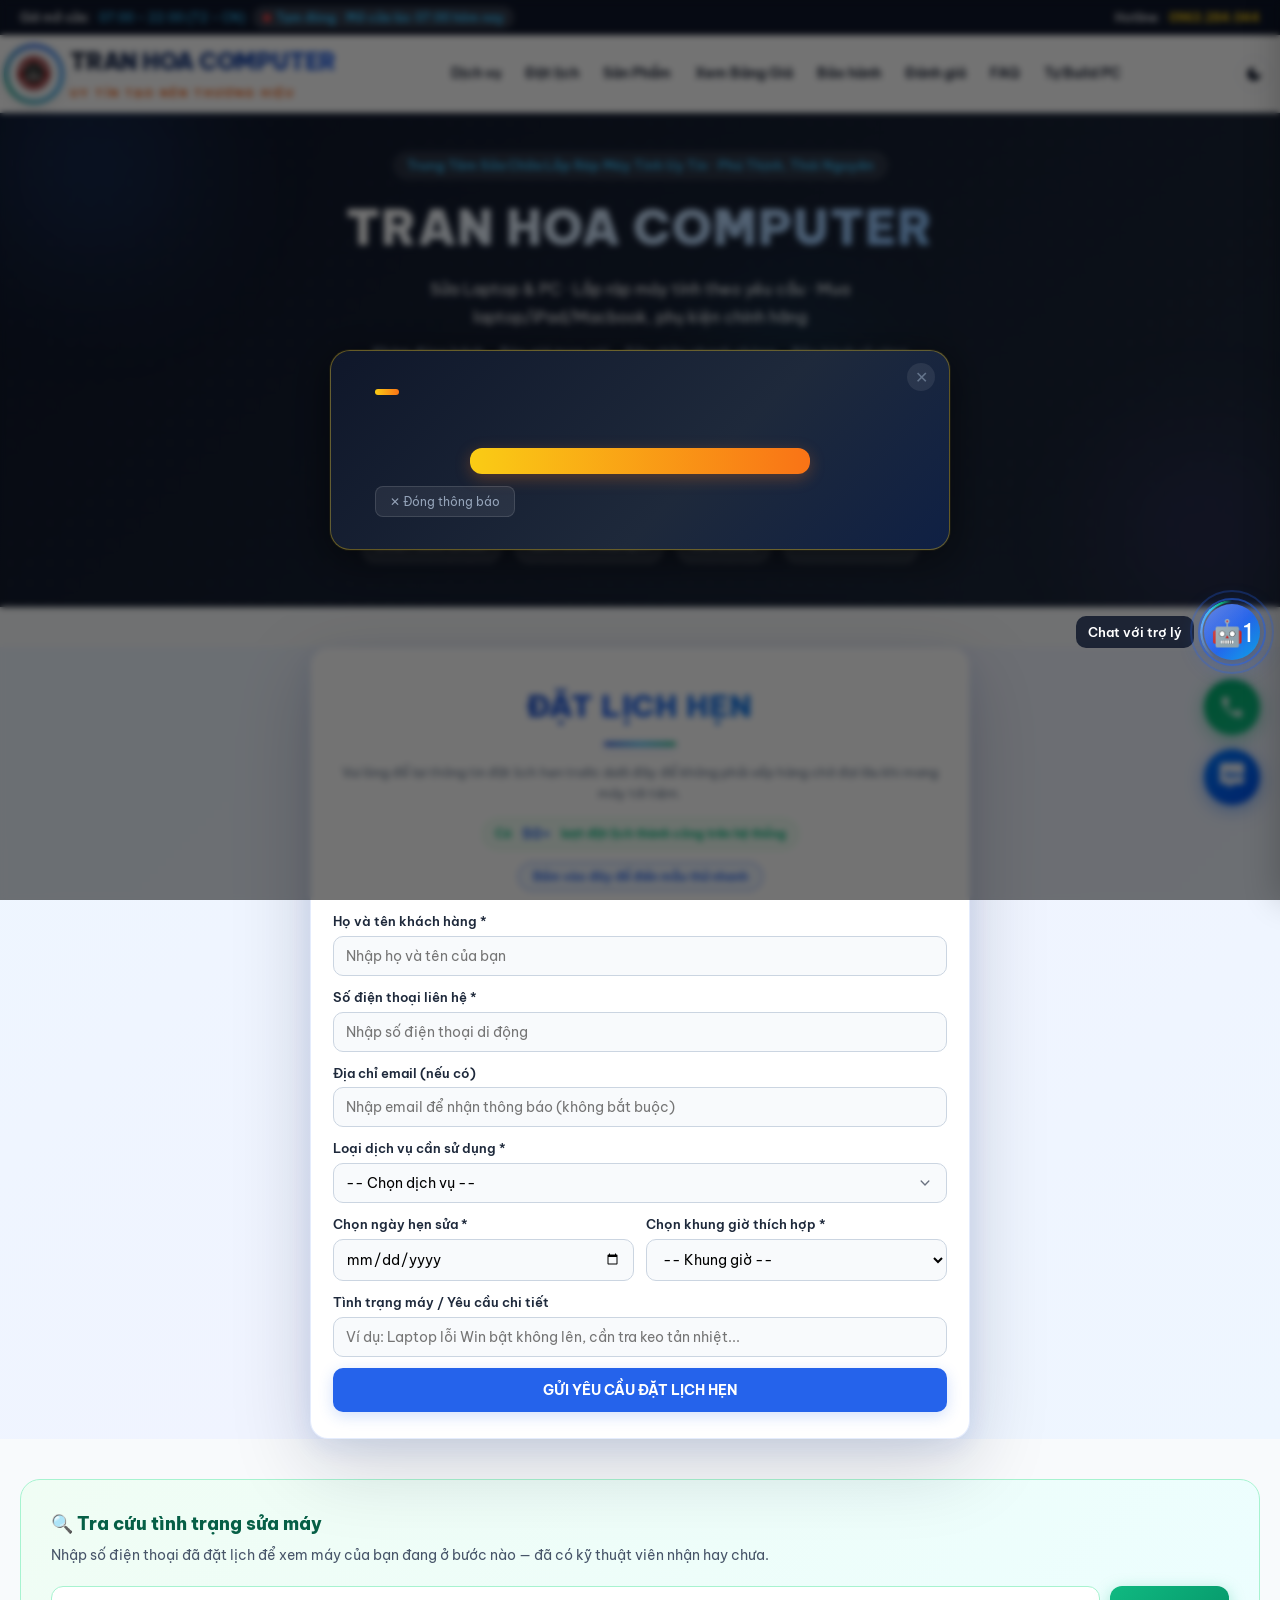
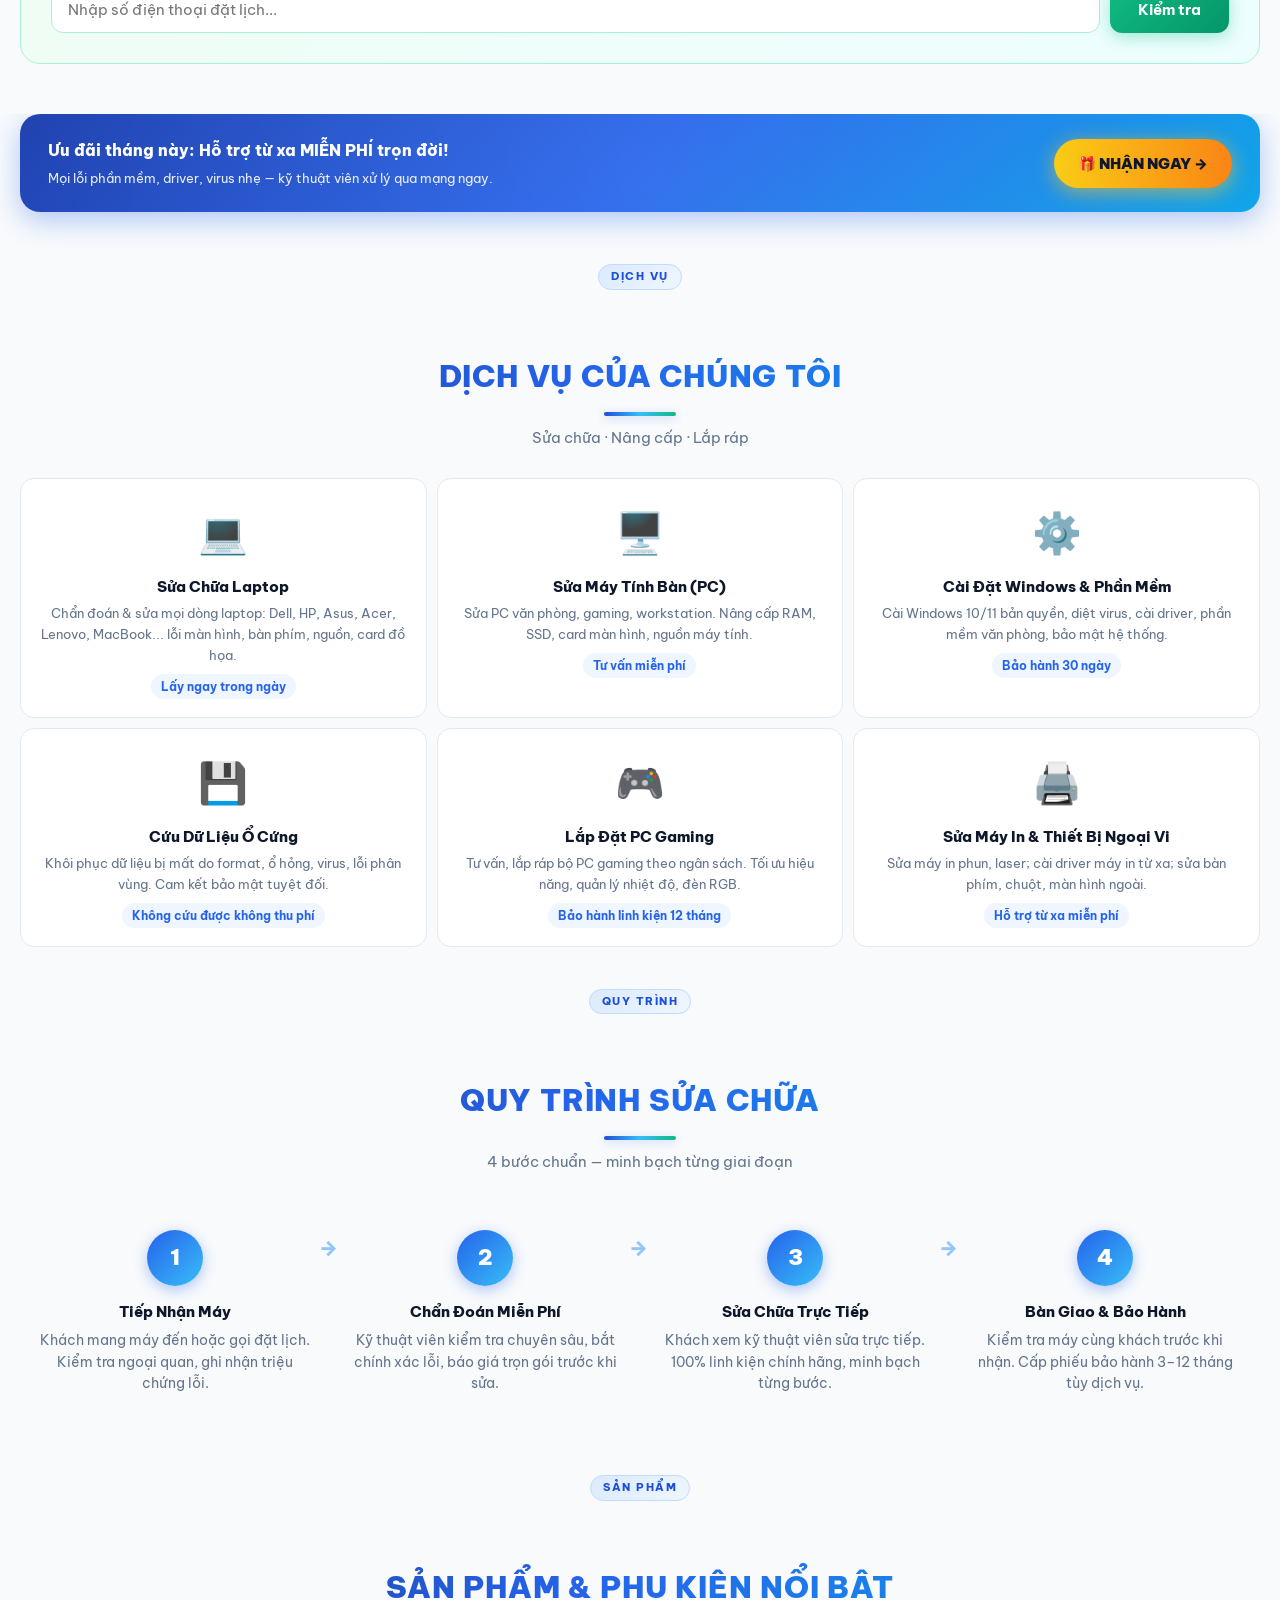
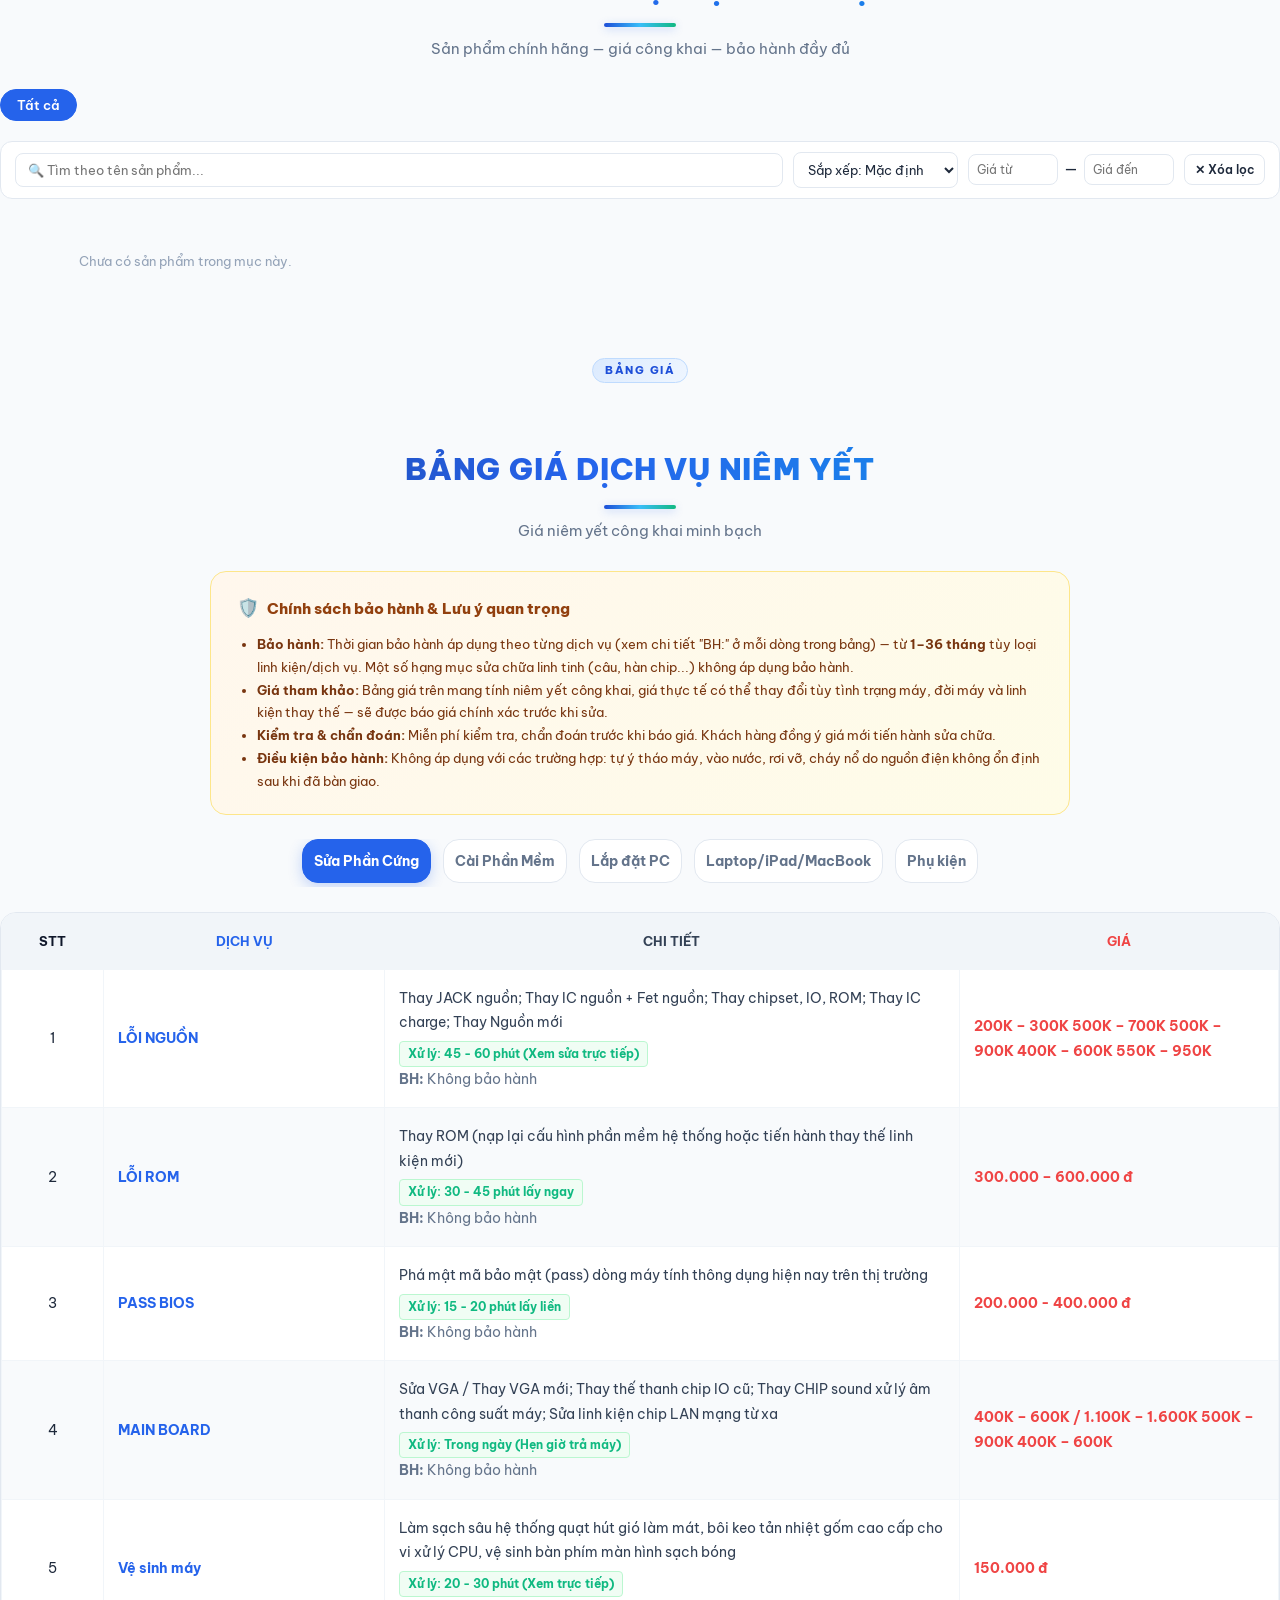
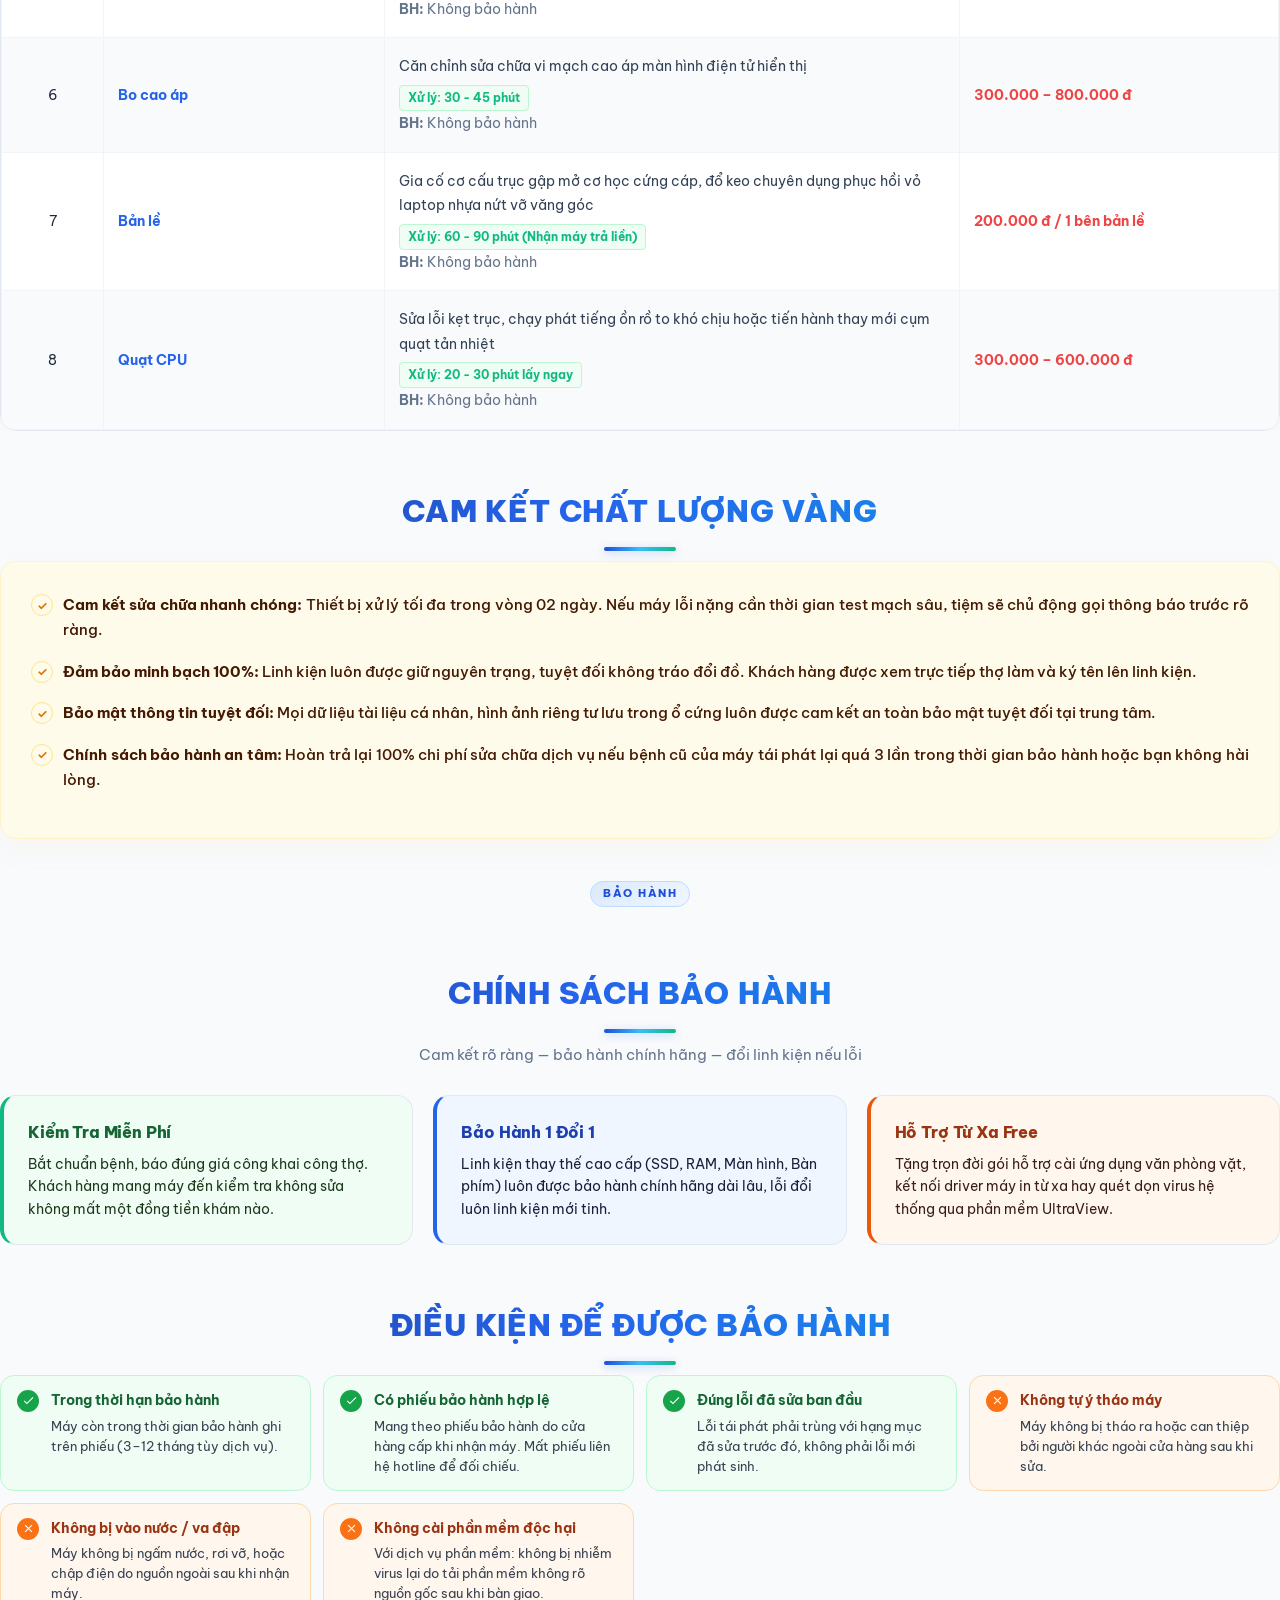
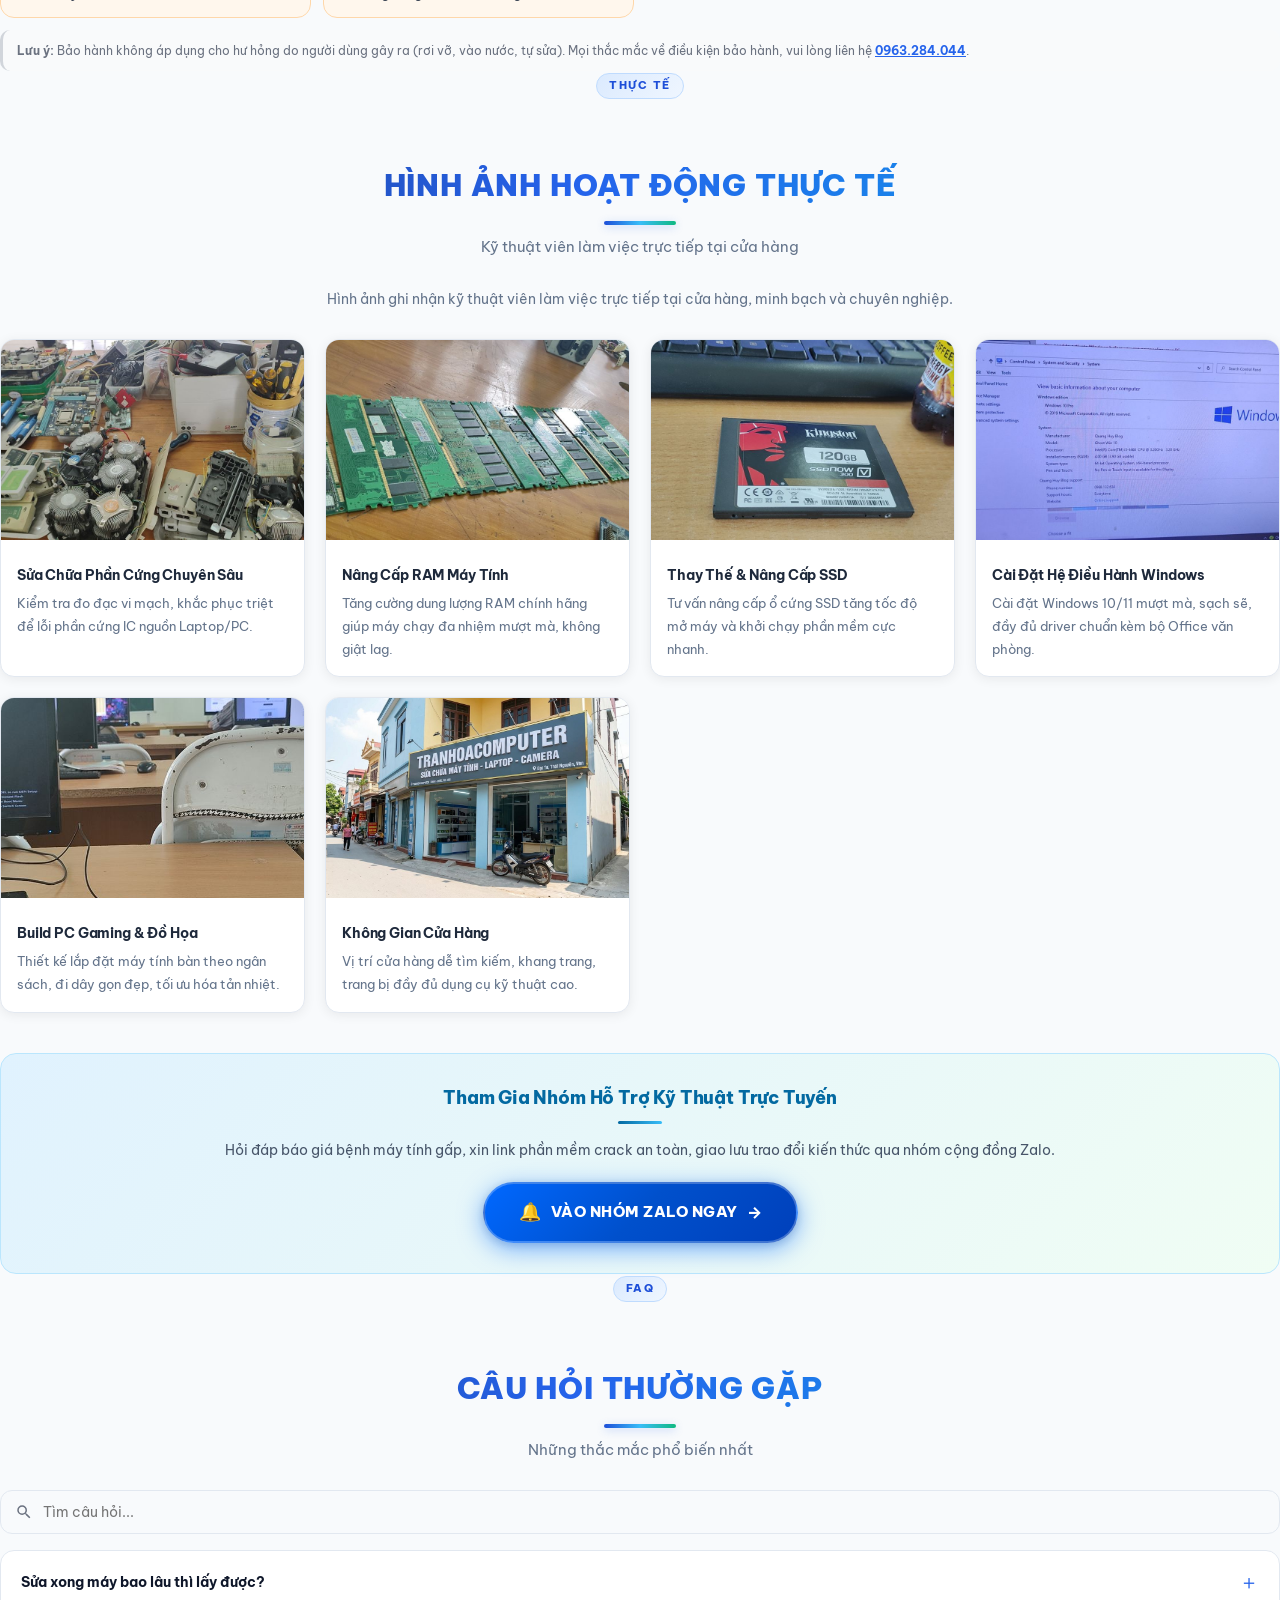
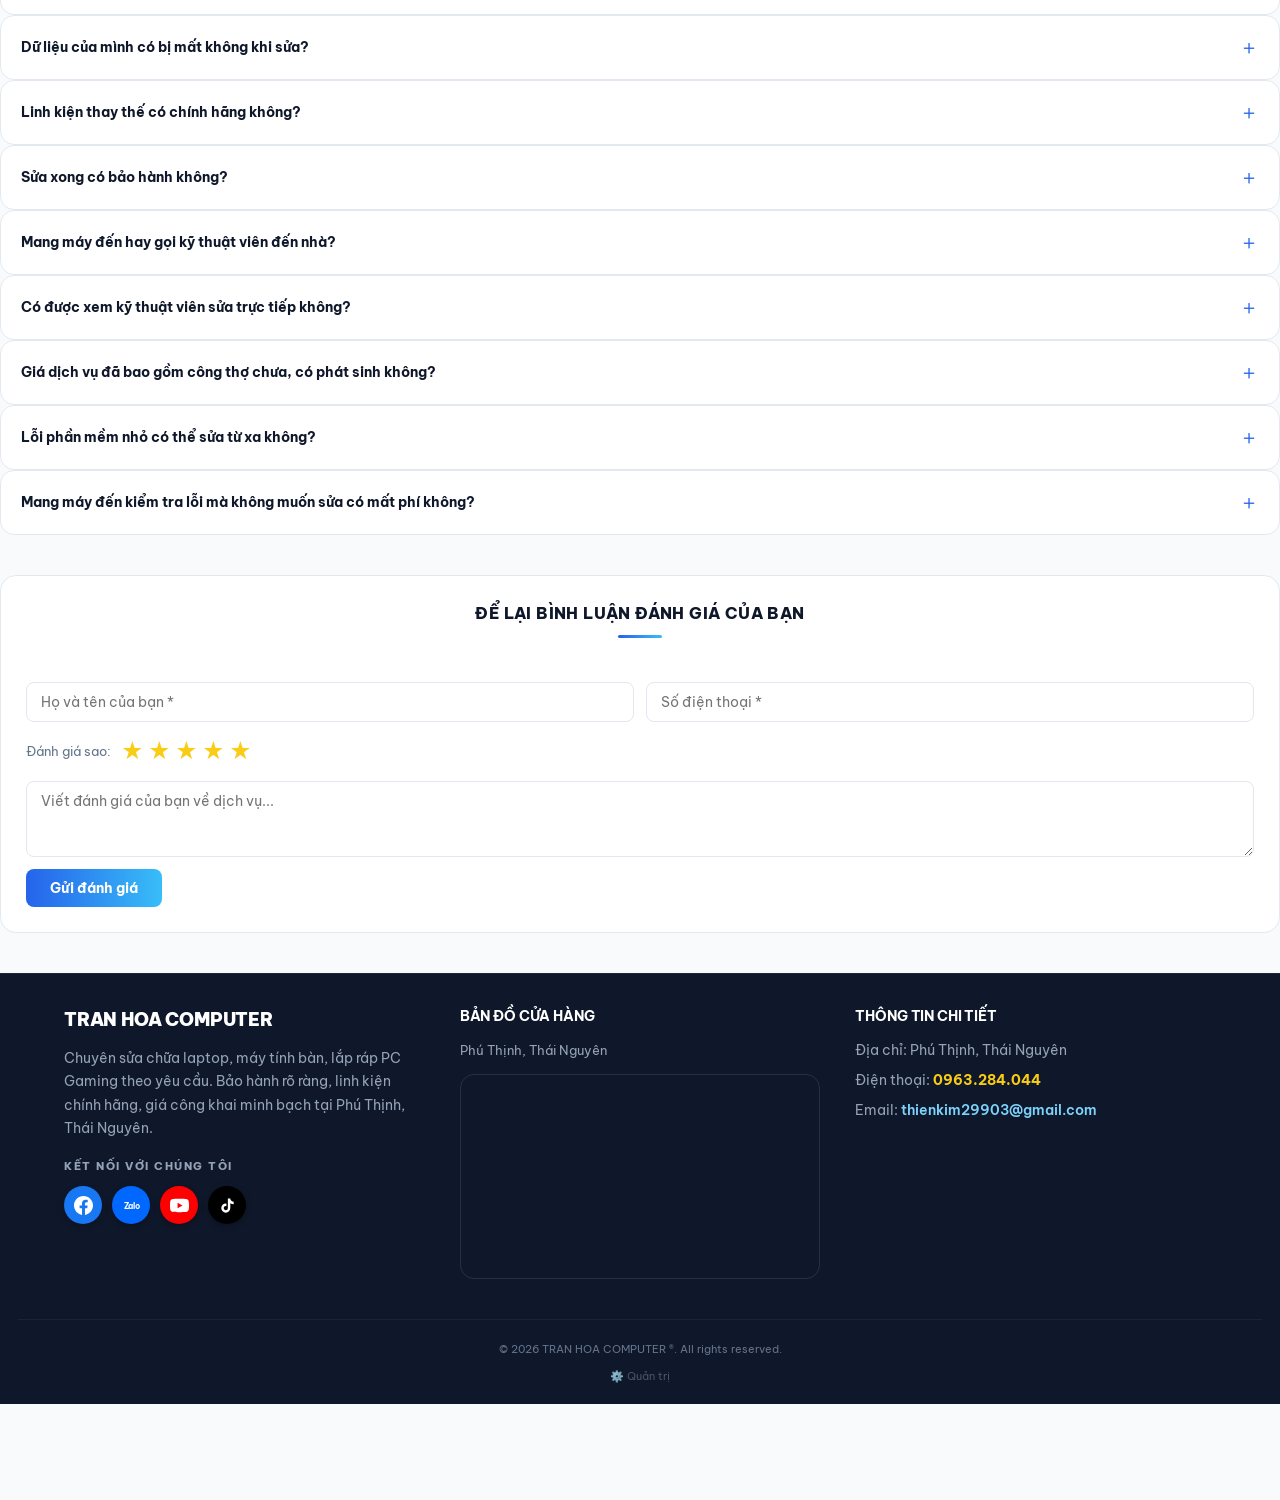
==== commit 6995b8b5: "Tái cấu trúc CTA hero + làm mới icon trang build-pc: (1) index.html: xóa nút 'Đặt lịch sửa chữa' khỏ" ====
--- a/index.html
+++ b/index.html
@@ -335,7 +335,6 @@
         <p style="margin:10px auto 0;font-weight:800;color:#fbbf24;font-size:clamp(12px,3vw,14px);letter-spacing:0.5px;">CAM KẾT 100% LINH KIỆN CHÍNH HÃNG </p>
         <div style="margin:20px auto 0;display:flex;gap:12px;justify-content:center;flex-wrap:wrap;position:relative;z-index:1;">
             <a href="build-pc.html" style="display:inline-flex;align-items:center;gap:8px;background:linear-gradient(135deg,#f59e0b,#f97316);color:#fff;font-weight:800;font-size:15px;padding:13px 26px;border-radius:14px;text-decoration:none;box-shadow:0 10px 26px rgba(249,115,22,.35);transition:transform .2s,box-shadow .2s;" onmouseover="this.style.transform='translateY(-2px)';this.style.boxShadow='0 14px 32px rgba(249,115,22,.45)'" onmouseout="this.style.transform='none';this.style.boxShadow='0 10px 26px rgba(249,115,22,.35)'">🛠️ Tự Build PC Ngay →</a>
-            <a href="#datlich-sua-chua" onclick="event.preventDefault();(function(){var el=document.getElementById('datlich-sua-chua');if(!el)return;var h=document.getElementById('headerNav'),o=h?h.offsetHeight+4:72;window.scrollTo({top:el.getBoundingClientRect().top+window.pageYOffset-o,behavior:'smooth'});})();" style="display:inline-flex;align-items:center;gap:8px;border:2px solid rgba(255,255,255,.35);color:#fff;font-weight:700;font-size:14px;padding:12px 22px;border-radius:14px;text-decoration:none;transition:border-color .2s;background:rgba(255,255,255,.06);" onmouseover="this.style.borderColor='#38bdf8'" onmouseout="this.style.borderColor='rgba(255,255,255,.35)'">📅 Đặt lịch sửa chữa</a>
         </div>
     
         <div class="hero-stats">
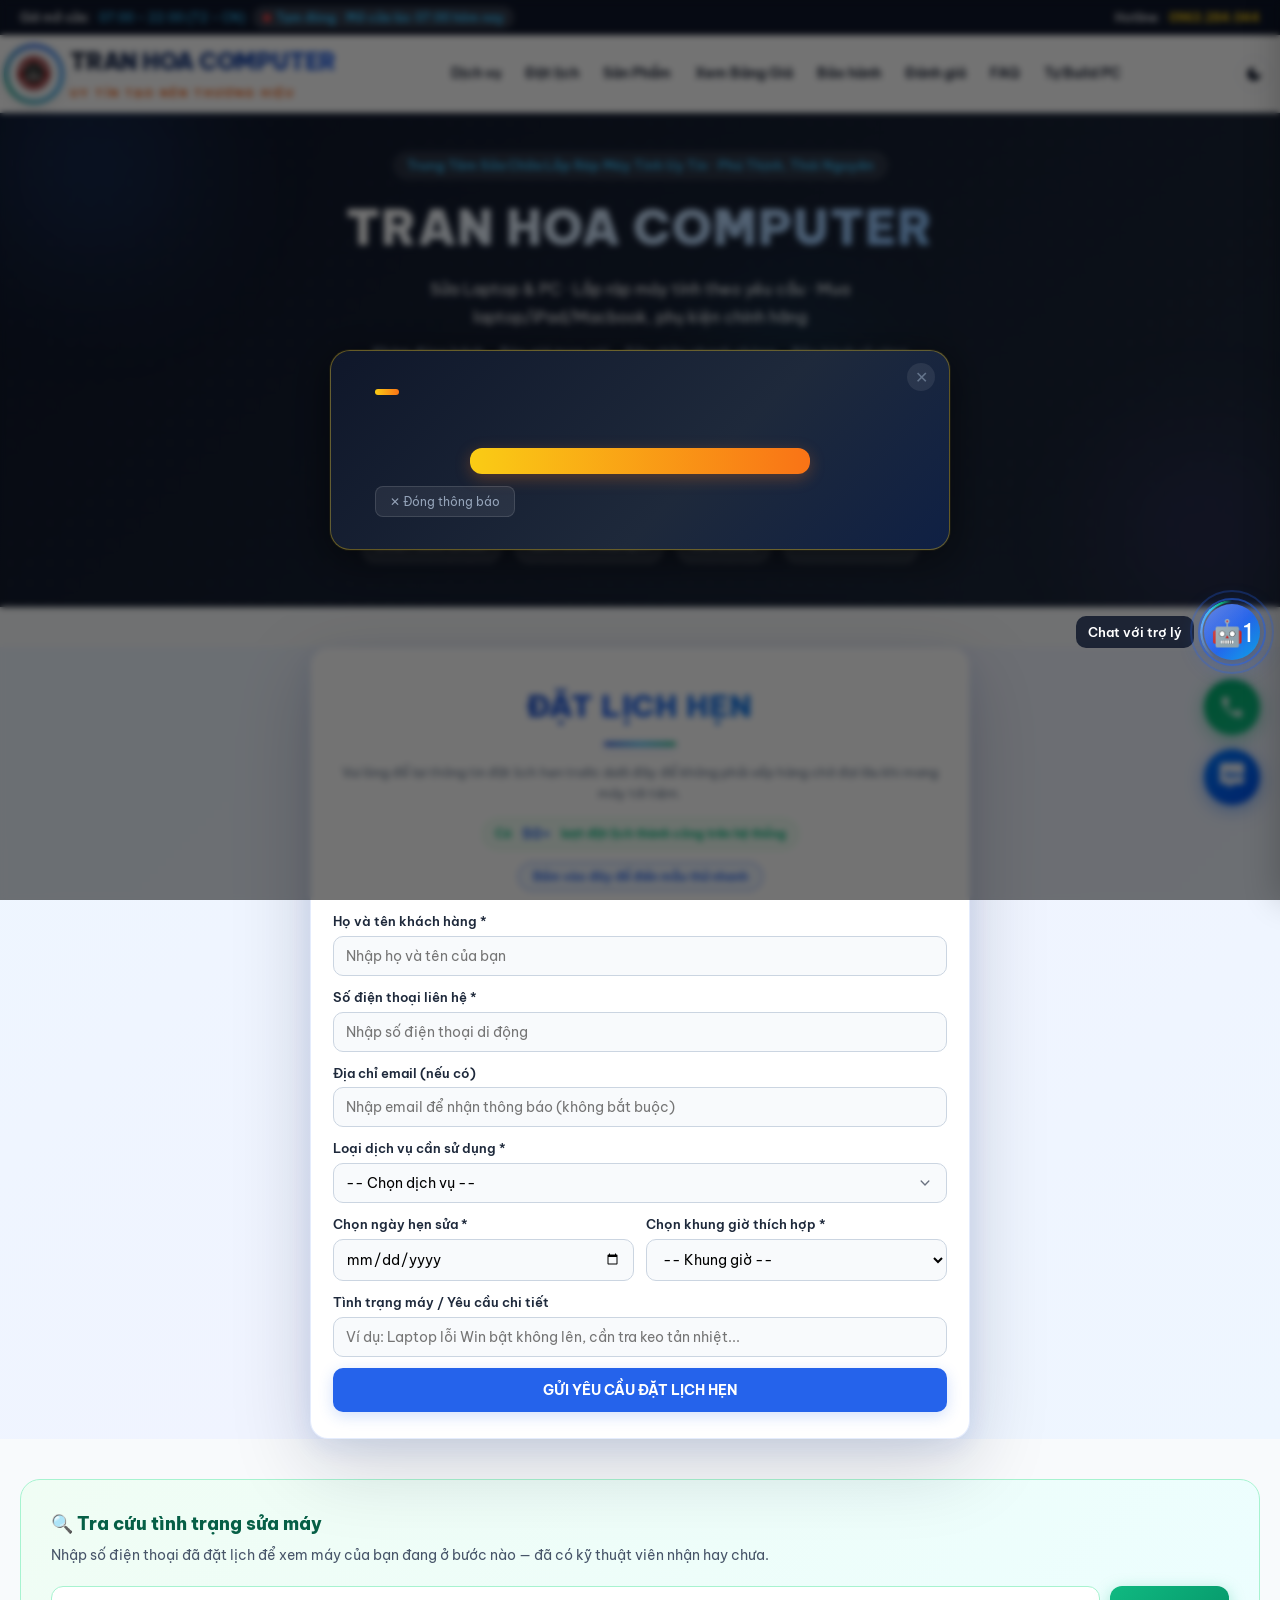
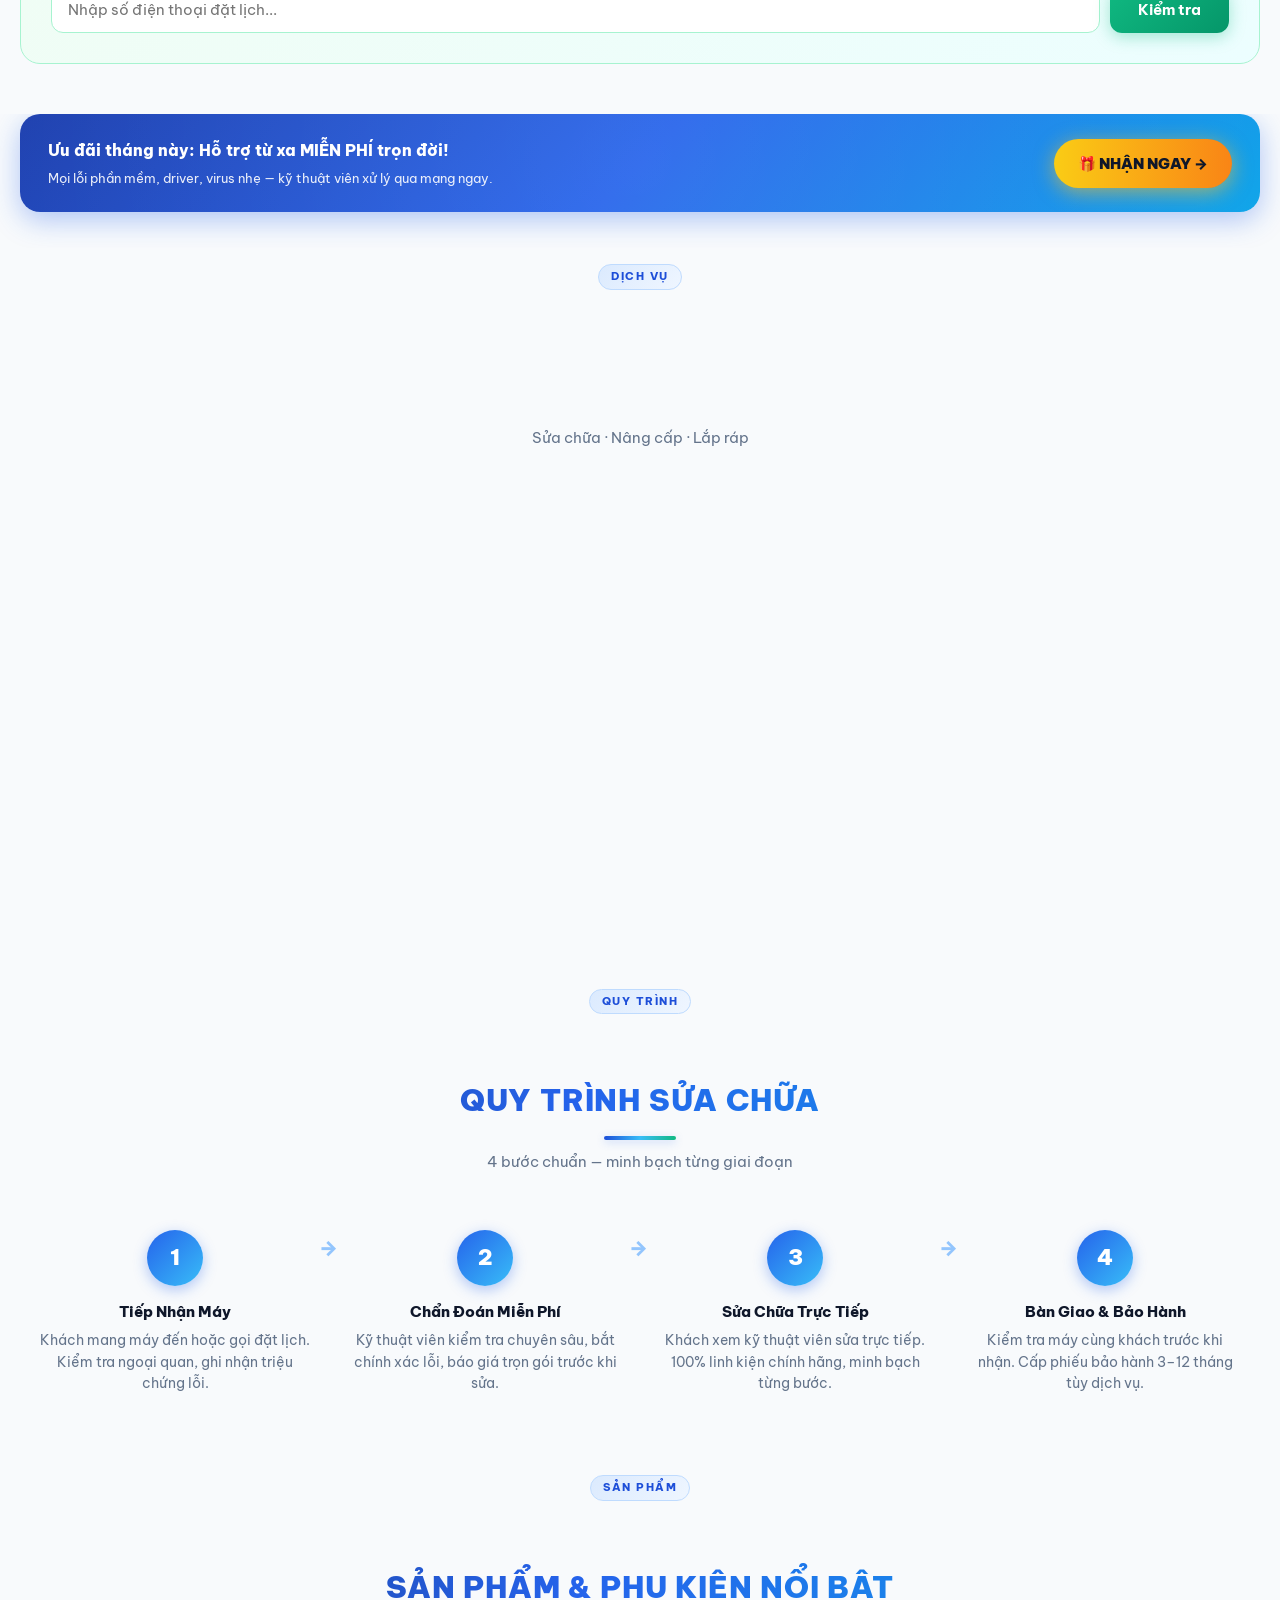
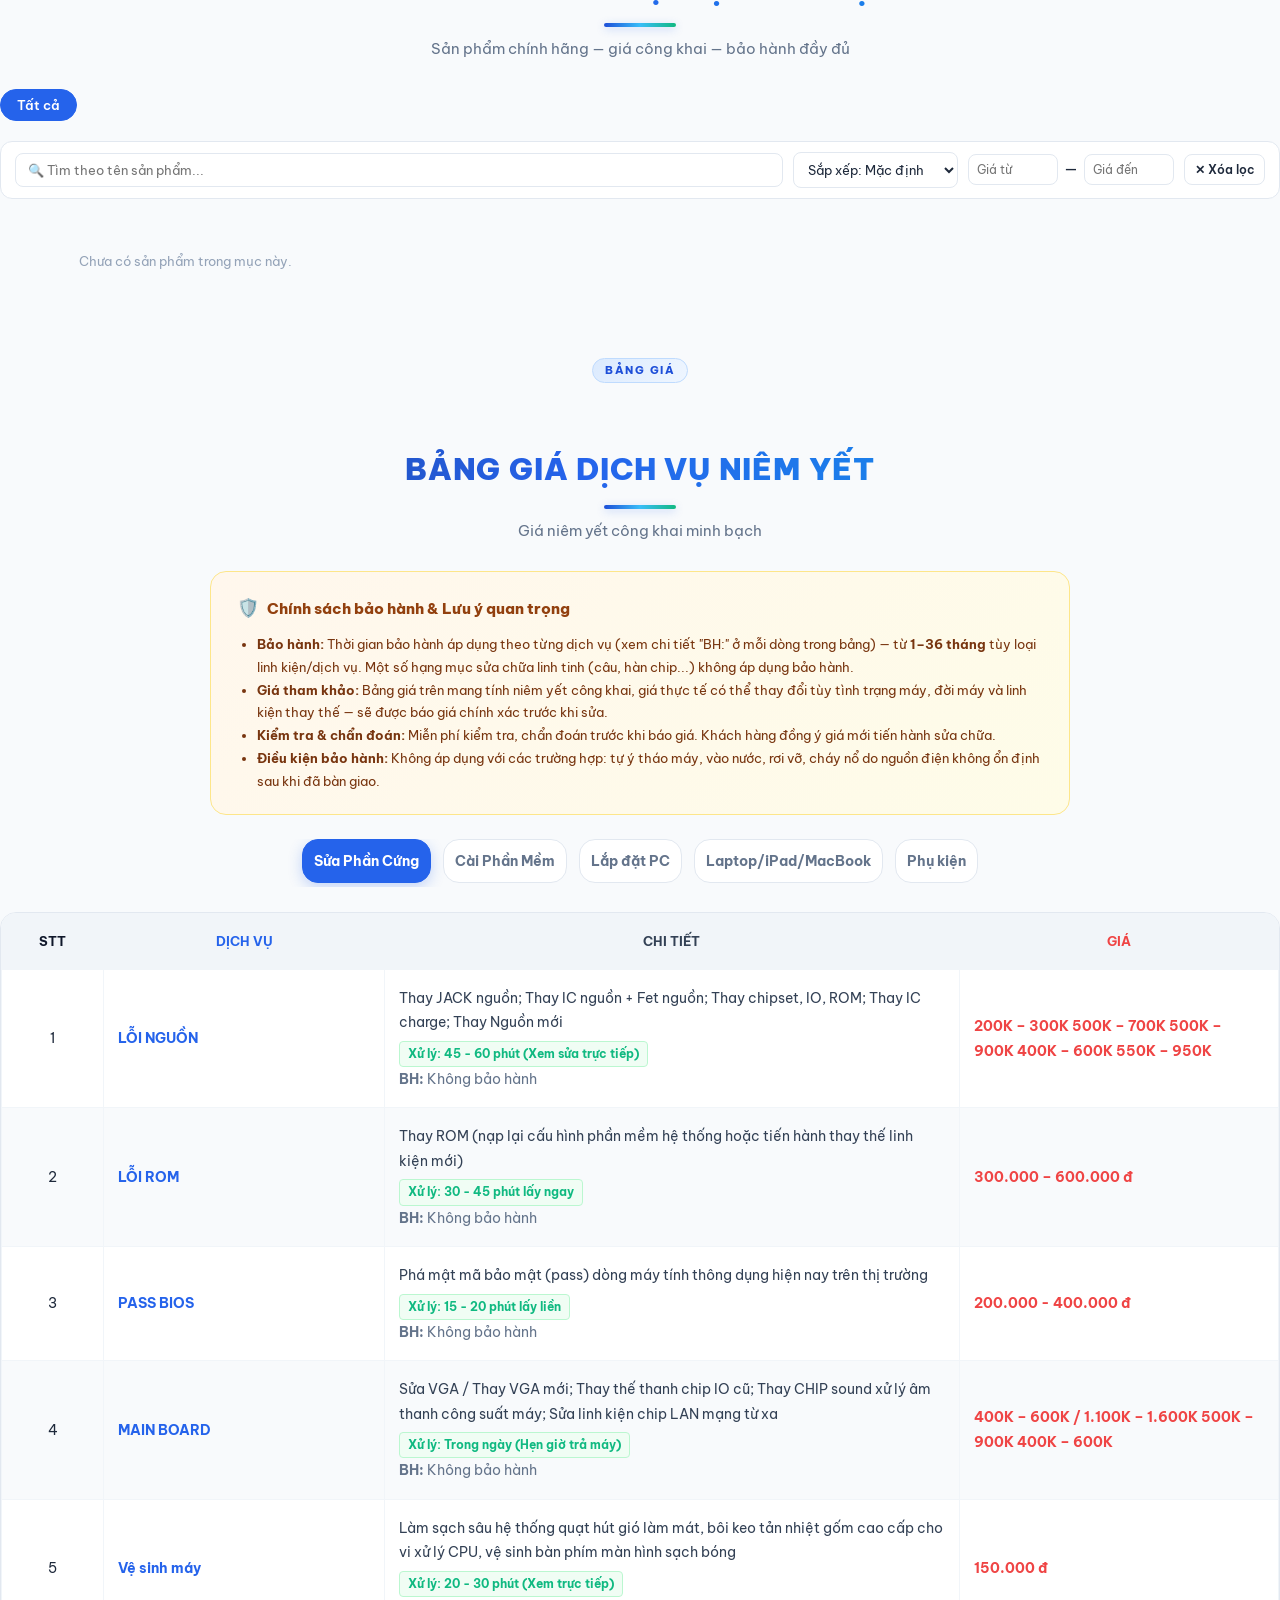
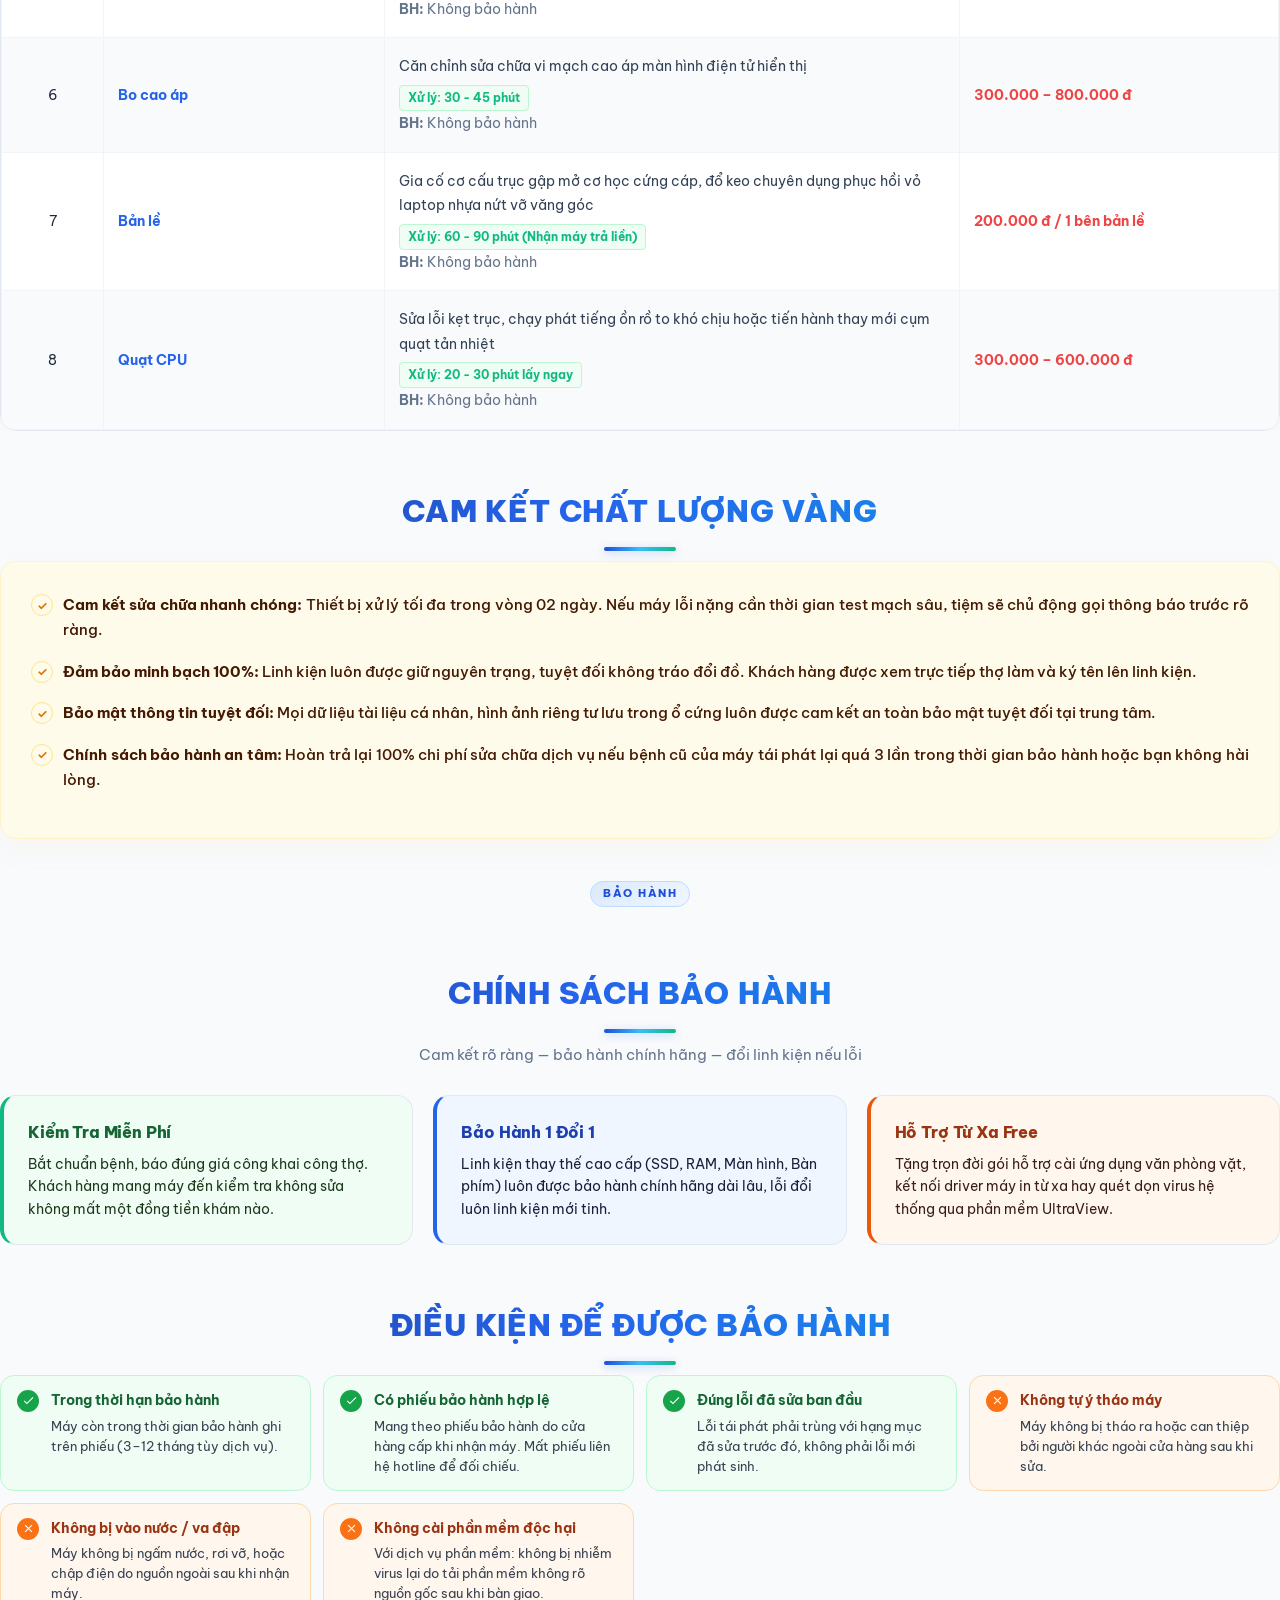
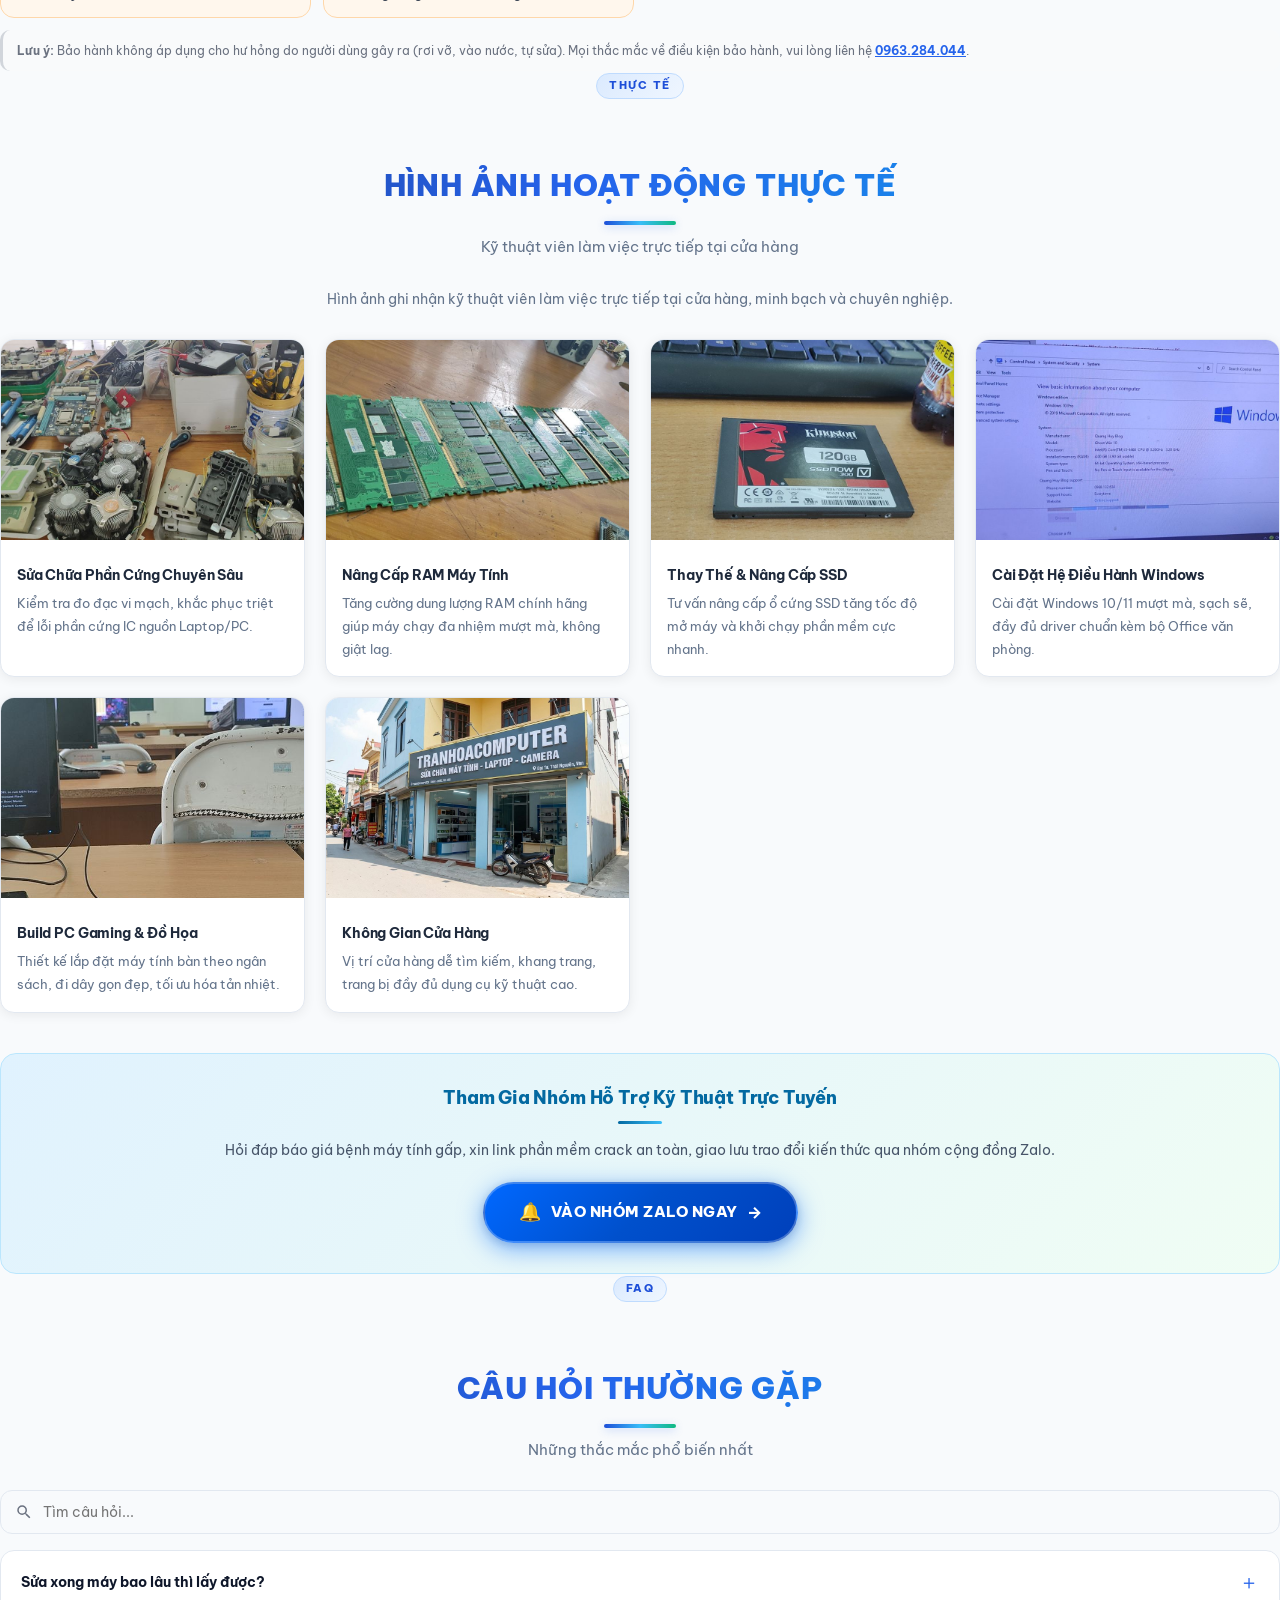
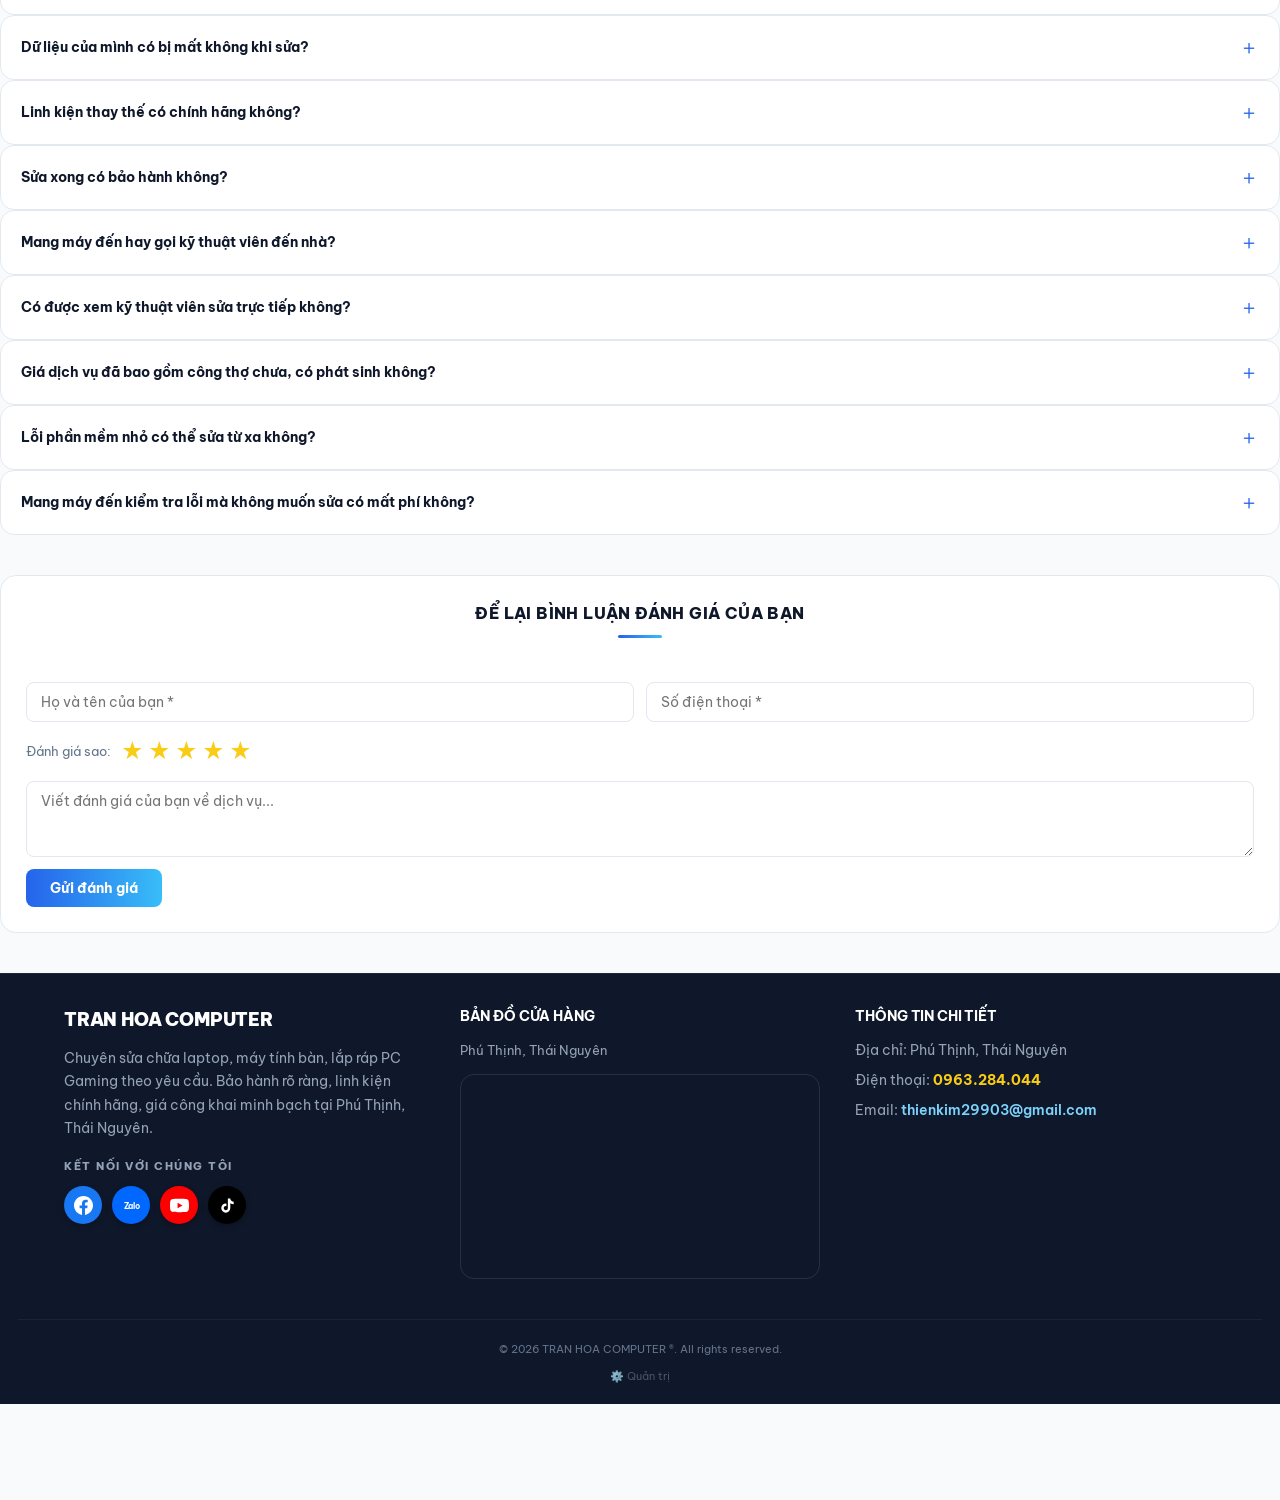
==== commit e3e6f15d: "Update index.html" ====
--- a/index.html
+++ b/index.html
@@ -334,7 +334,7 @@
         </span></p>
         <p style="margin:10px auto 0;font-weight:800;color:#fbbf24;font-size:clamp(12px,3vw,14px);letter-spacing:0.5px;">CAM KẾT 100% LINH KIỆN CHÍNH HÃNG </p>
         <div style="margin:20px auto 0;display:flex;gap:12px;justify-content:center;flex-wrap:wrap;position:relative;z-index:1;">
-            <a href="build-pc.html" style="display:inline-flex;align-items:center;gap:8px;background:linear-gradient(135deg,#f59e0b,#f97316);color:#fff;font-weight:800;font-size:15px;padding:13px 26px;border-radius:14px;text-decoration:none;box-shadow:0 10px 26px rgba(249,115,22,.35);transition:transform .2s,box-shadow .2s;" onmouseover="this.style.transform='translateY(-2px)';this.style.boxShadow='0 14px 32px rgba(249,115,22,.45)'" onmouseout="this.style.transform='none';this.style.boxShadow='0 10px 26px rgba(249,115,22,.35)'">🛠️ Tự Build PC Ngay →</a>
+            <a href="build-pc.html" style="display:inline-flex;align-items:center;gap:8px;background:linear-gradient(135deg,#f59e0b,#f97316);color:#fff;font-weight:800;font-size:15px;padding:13px 26px;border-radius:14px;text-decoration:none;box-shadow:0 10px 26px rgba(249,115,22,.35);transition:transform .2s,box-shadow .2s;" onmouseover="this.style.transform='translateY(-2px)';this.style.boxShadow='0 14px 32px rgba(249,115,22,.45)'" onmouseout="this.style.transform='none';this.style.boxShadow='0 10px 26px rgba(249,115,22,.35)'">Tự Build PC Ngay →</a>
         </div>
     
         <div class="hero-stats">
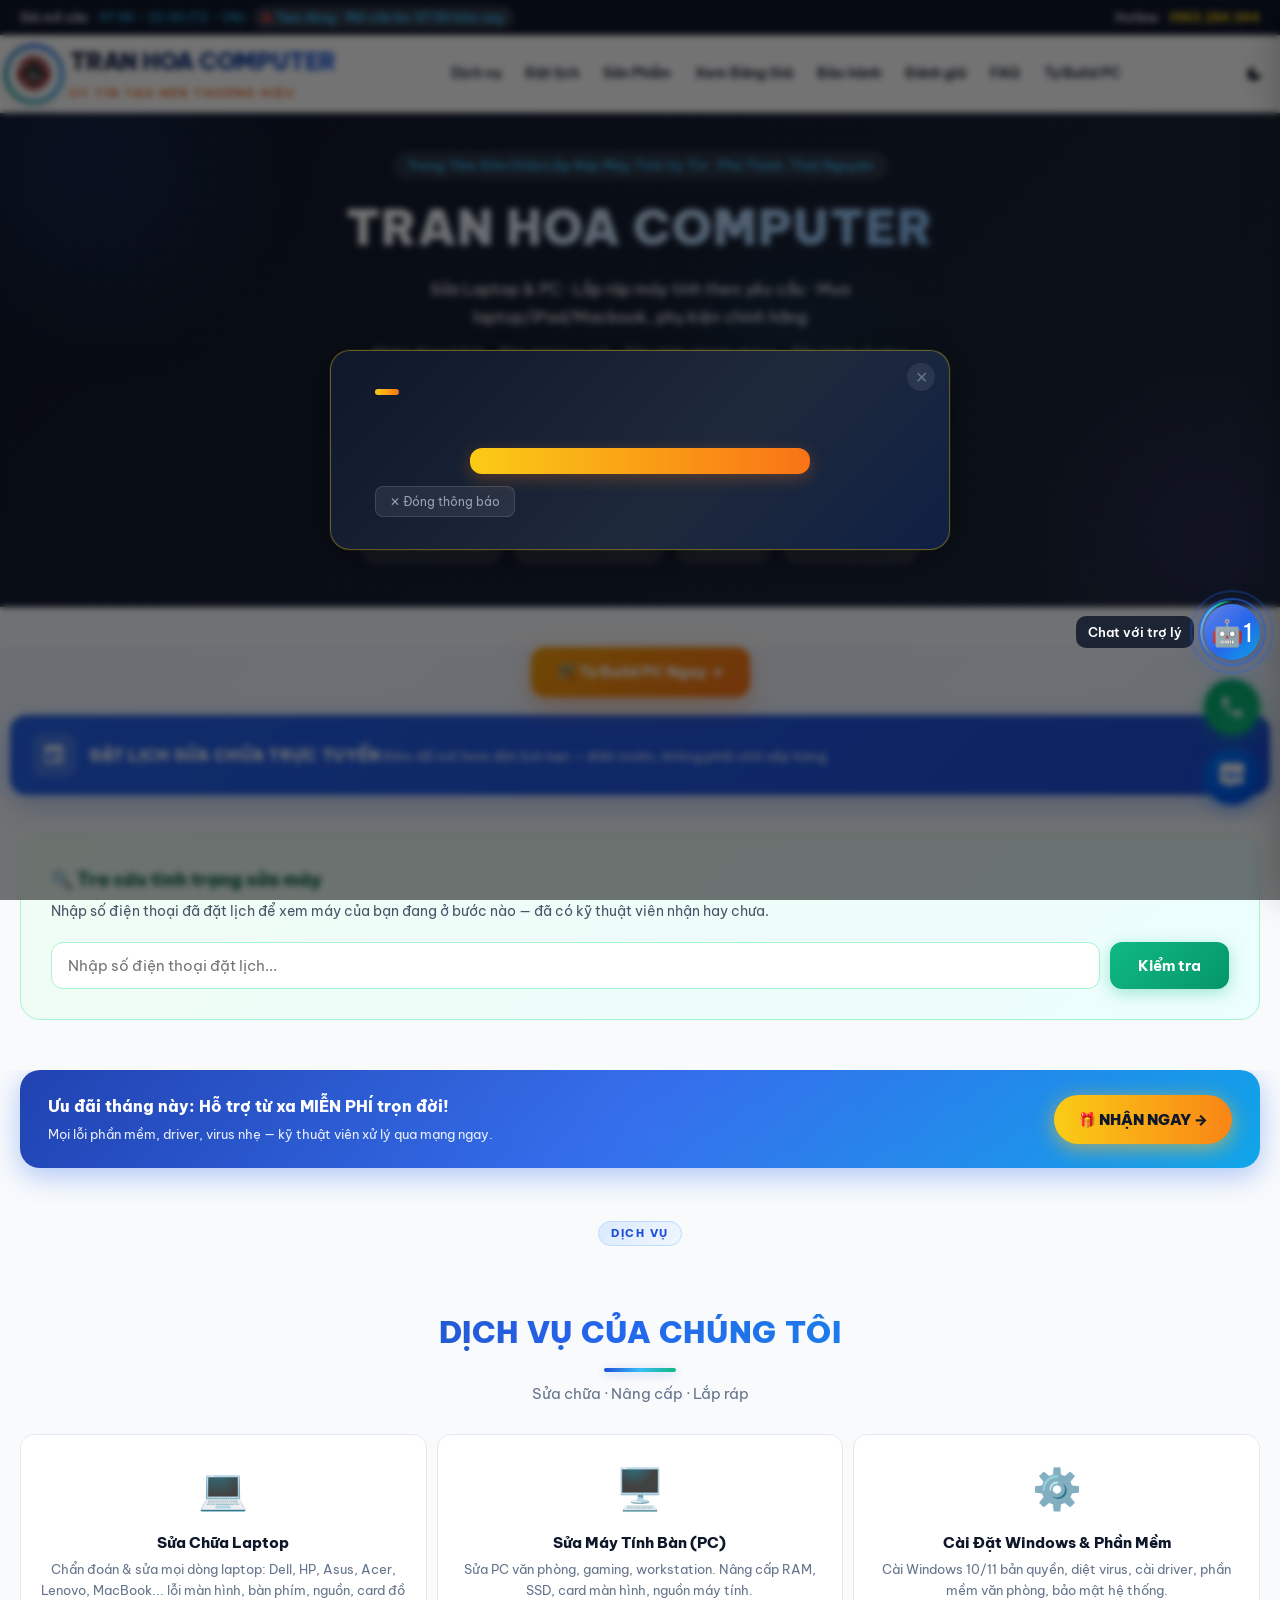
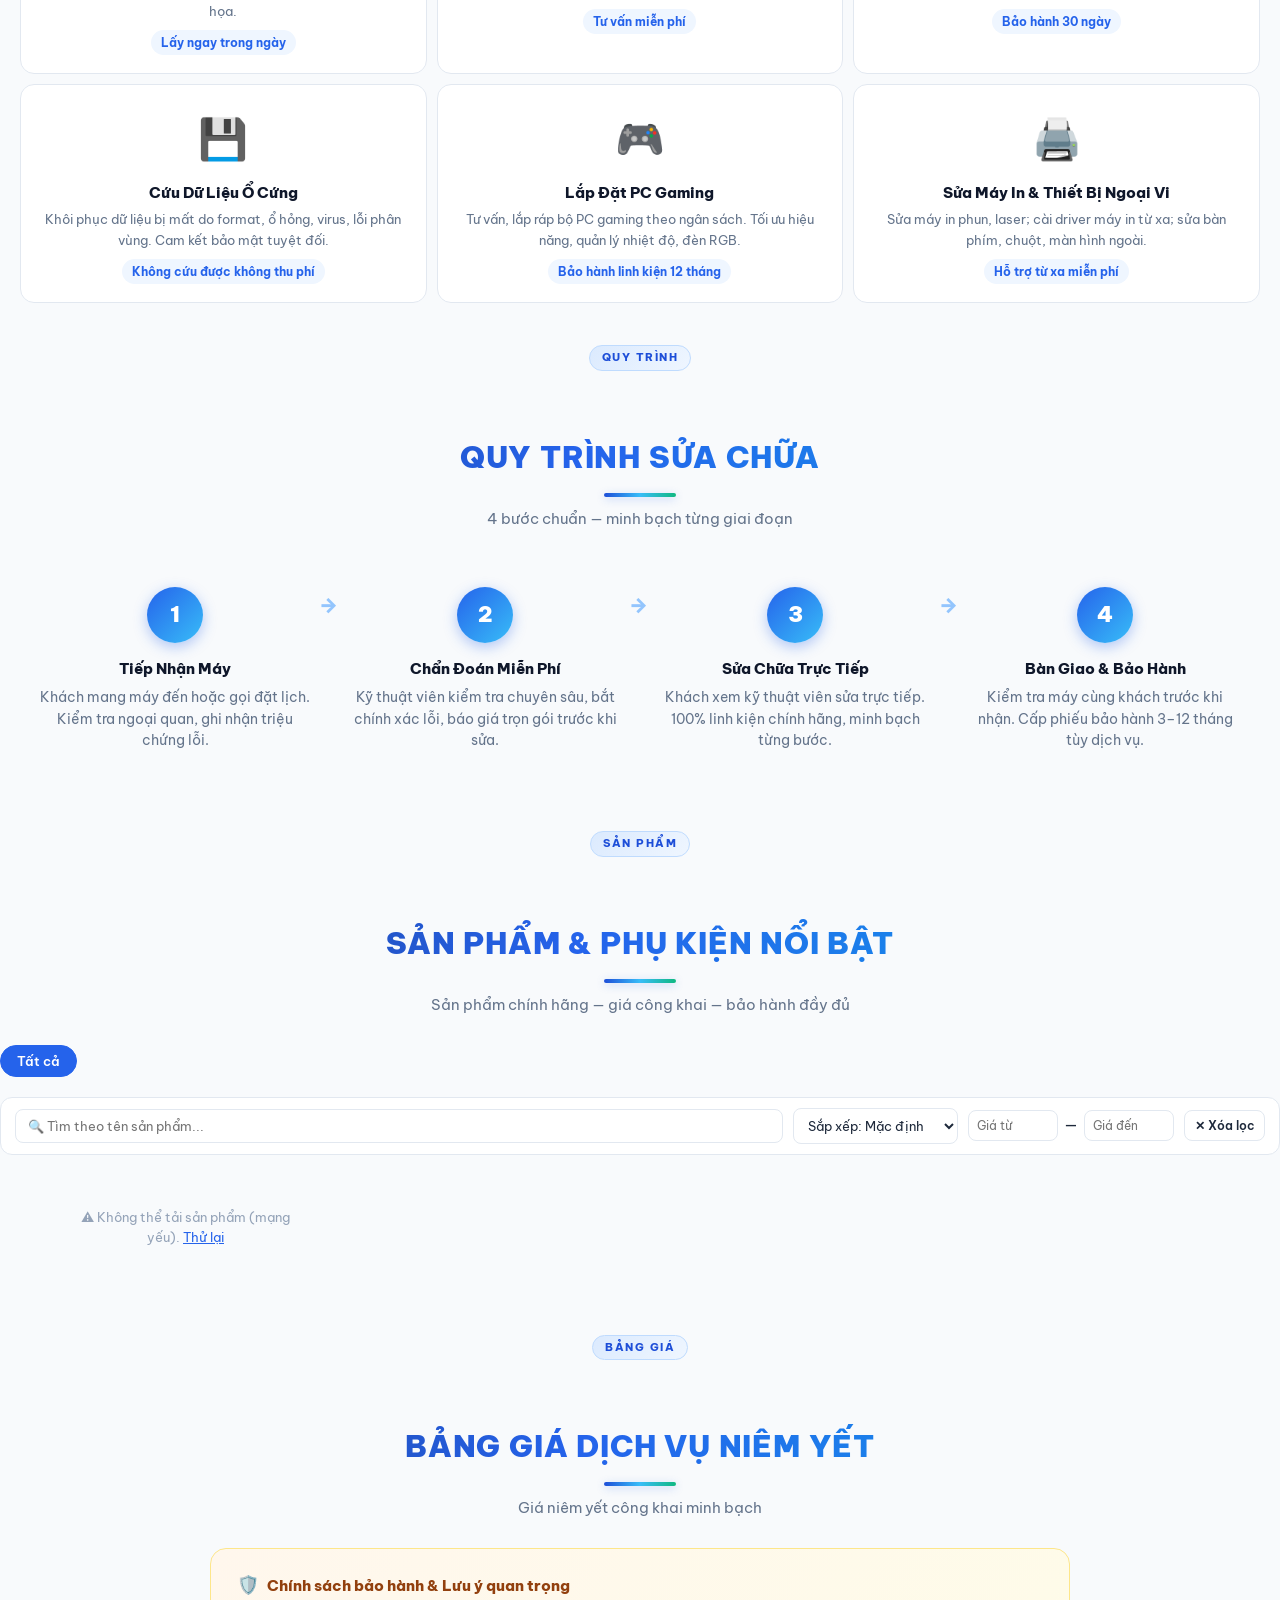
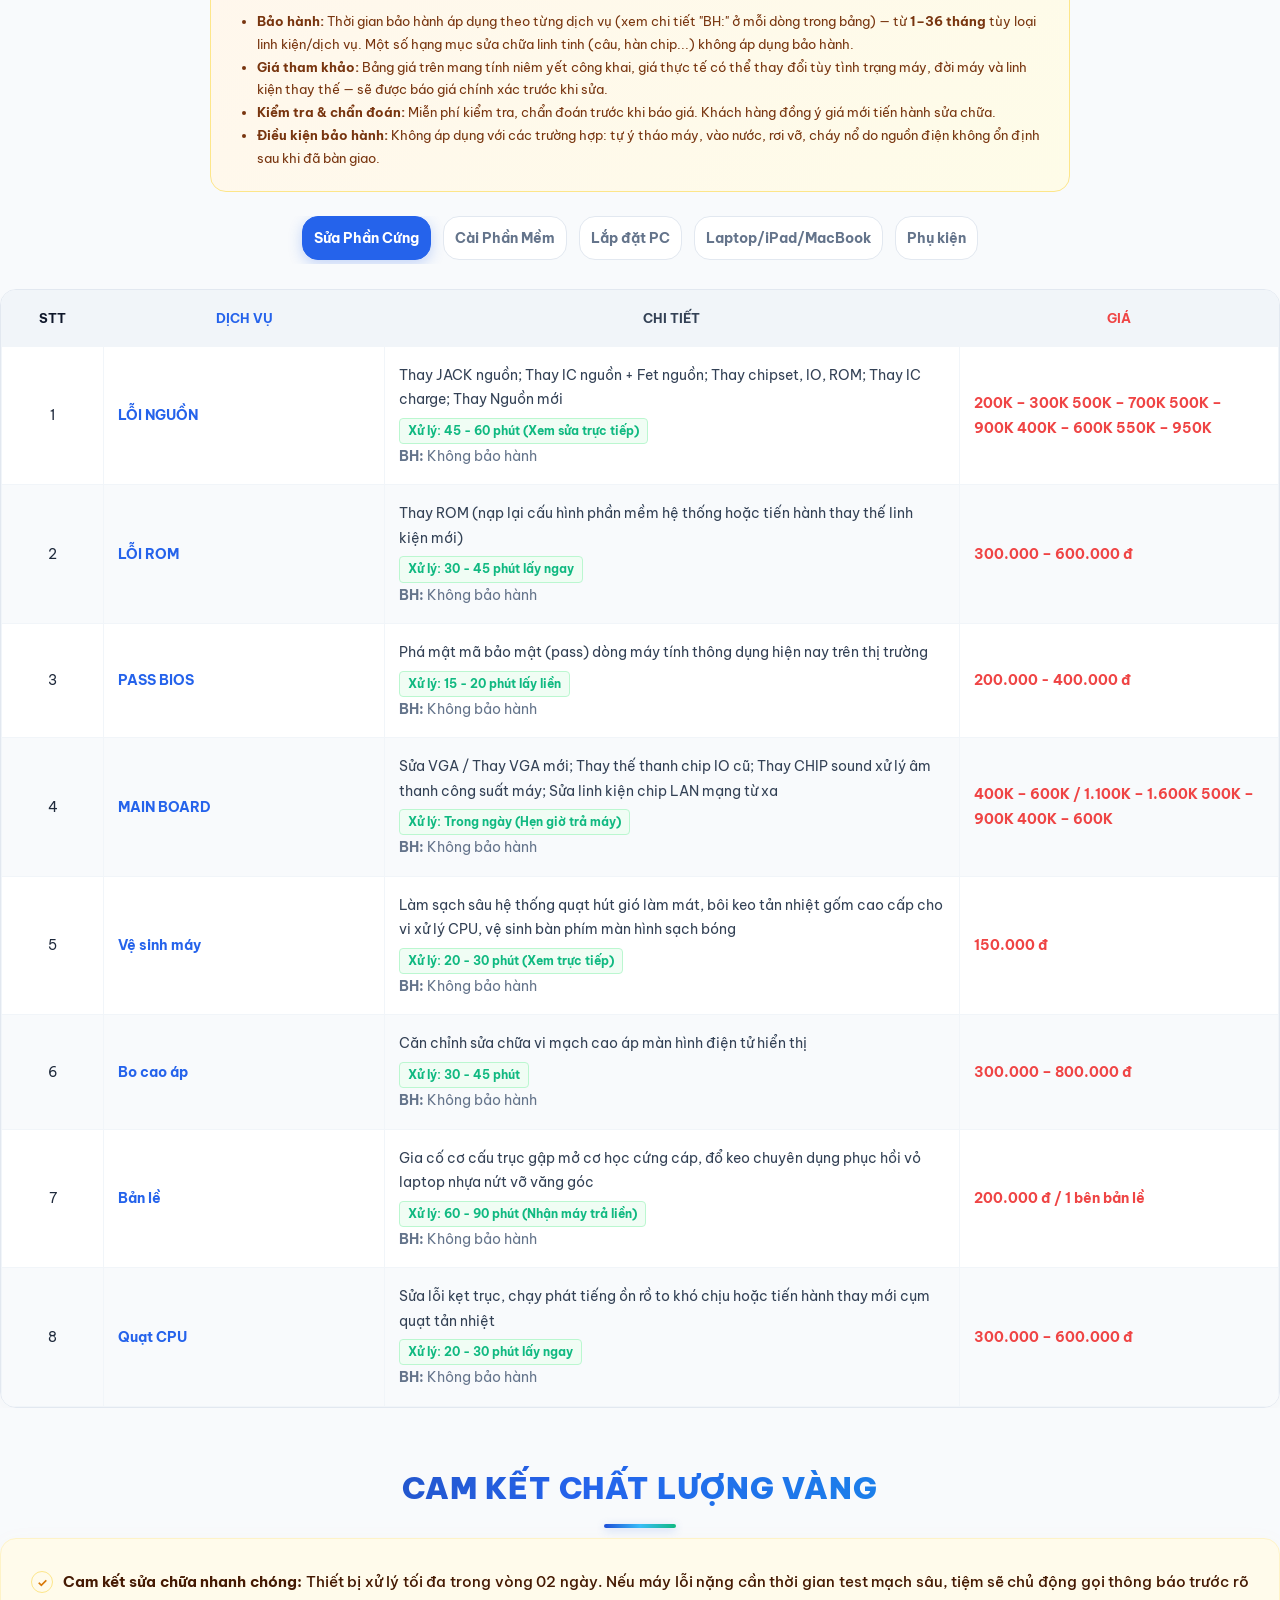
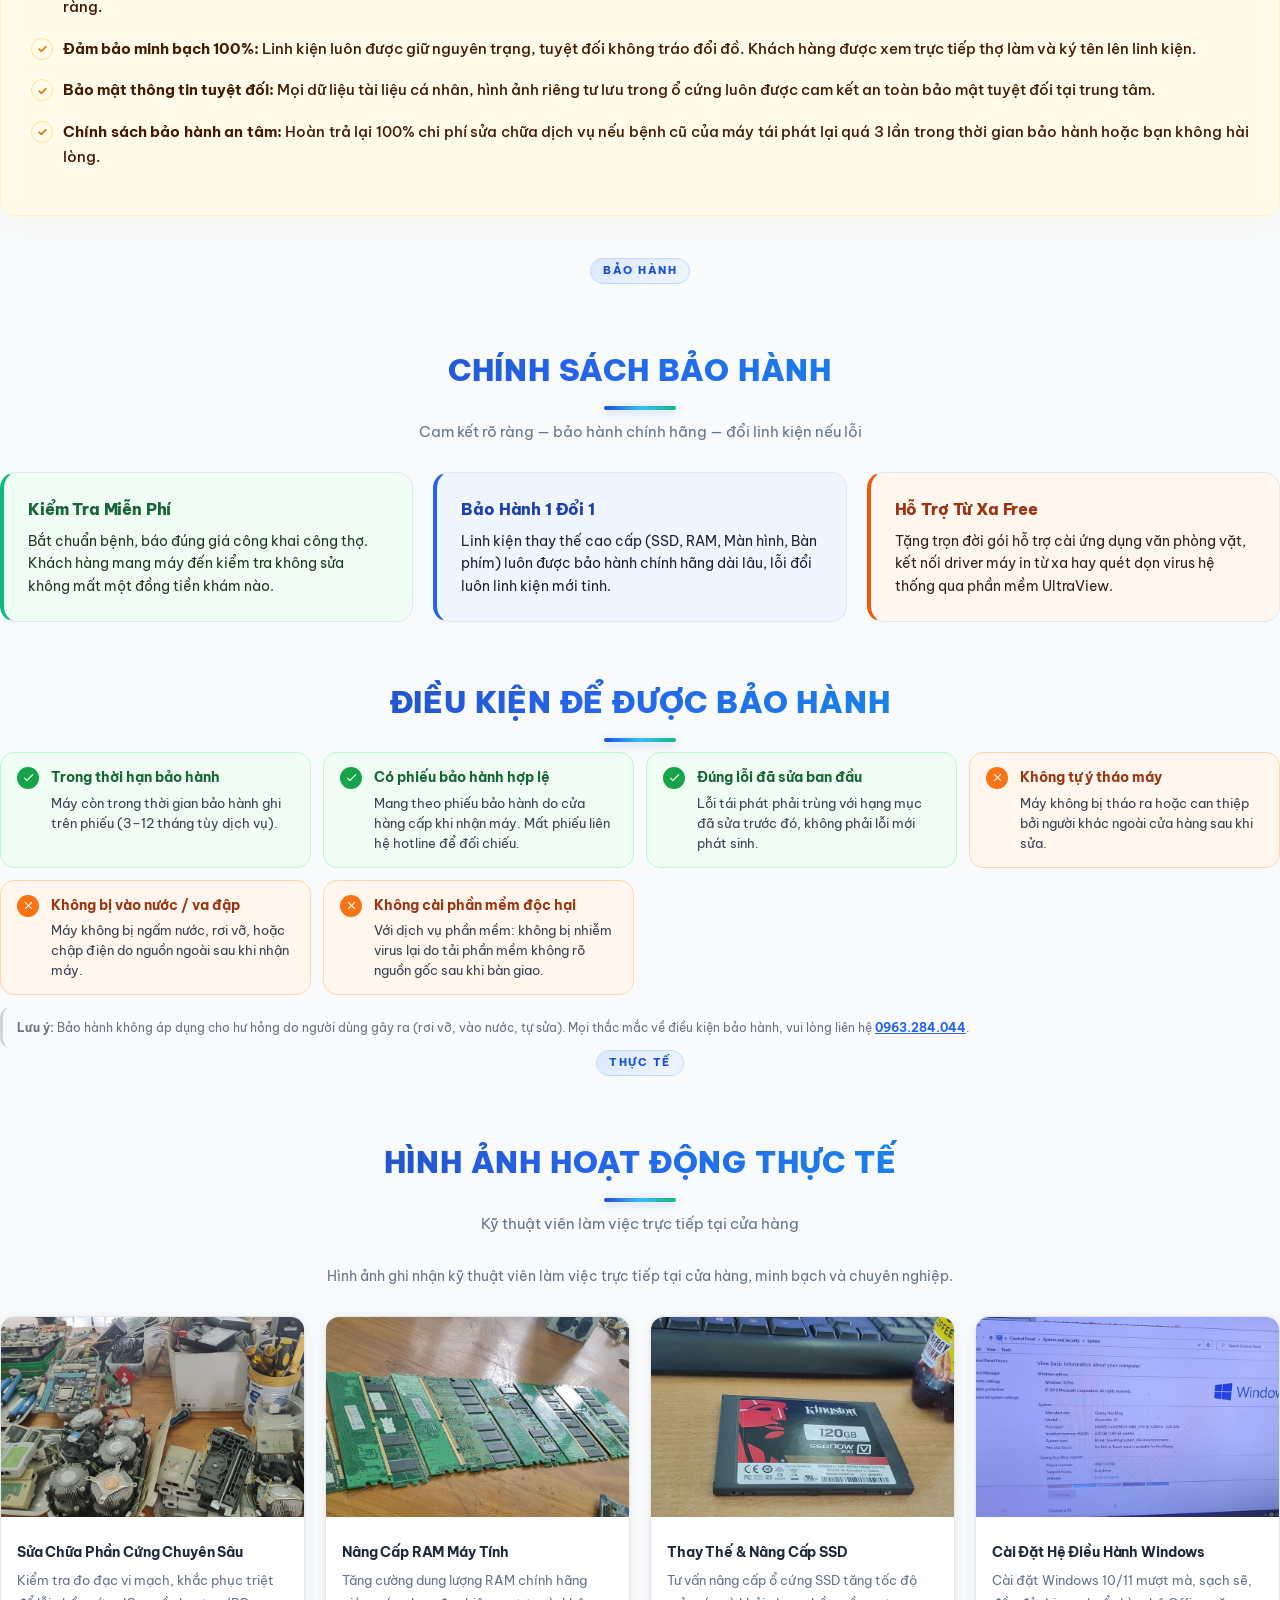
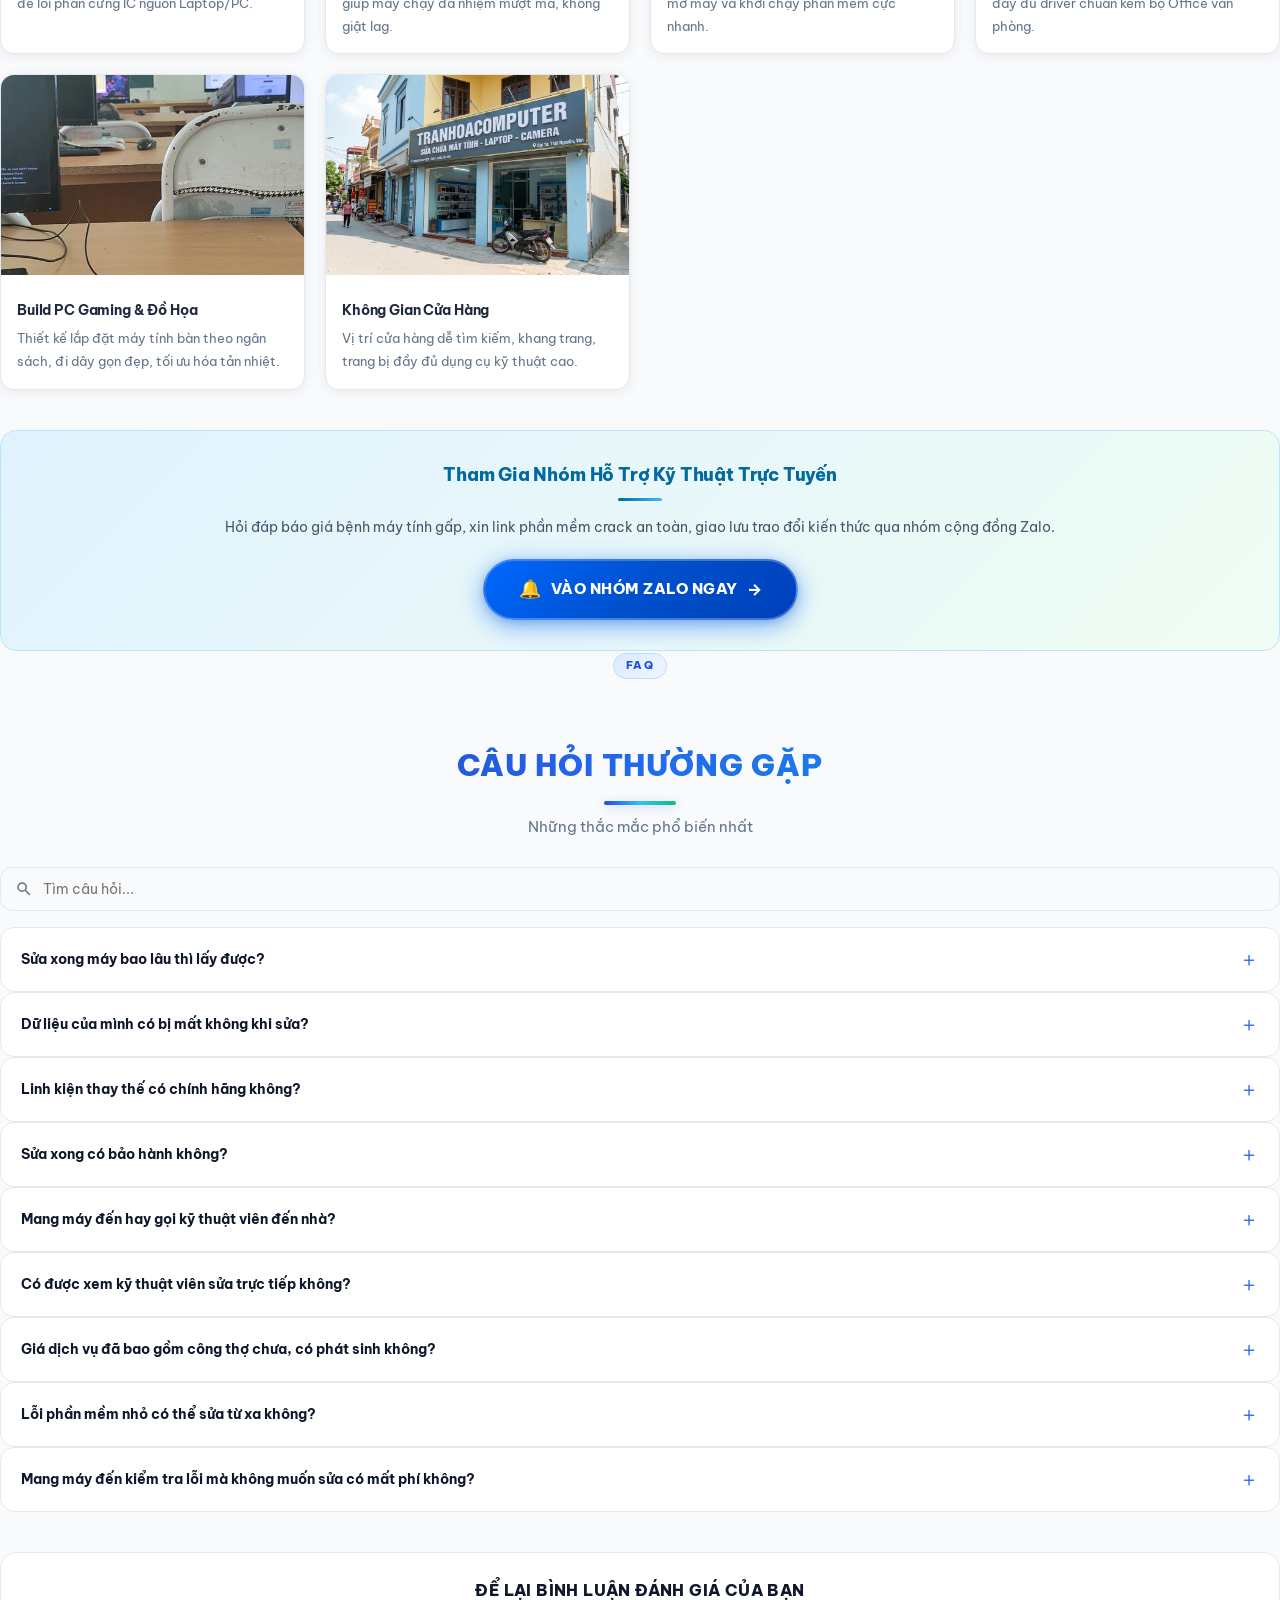
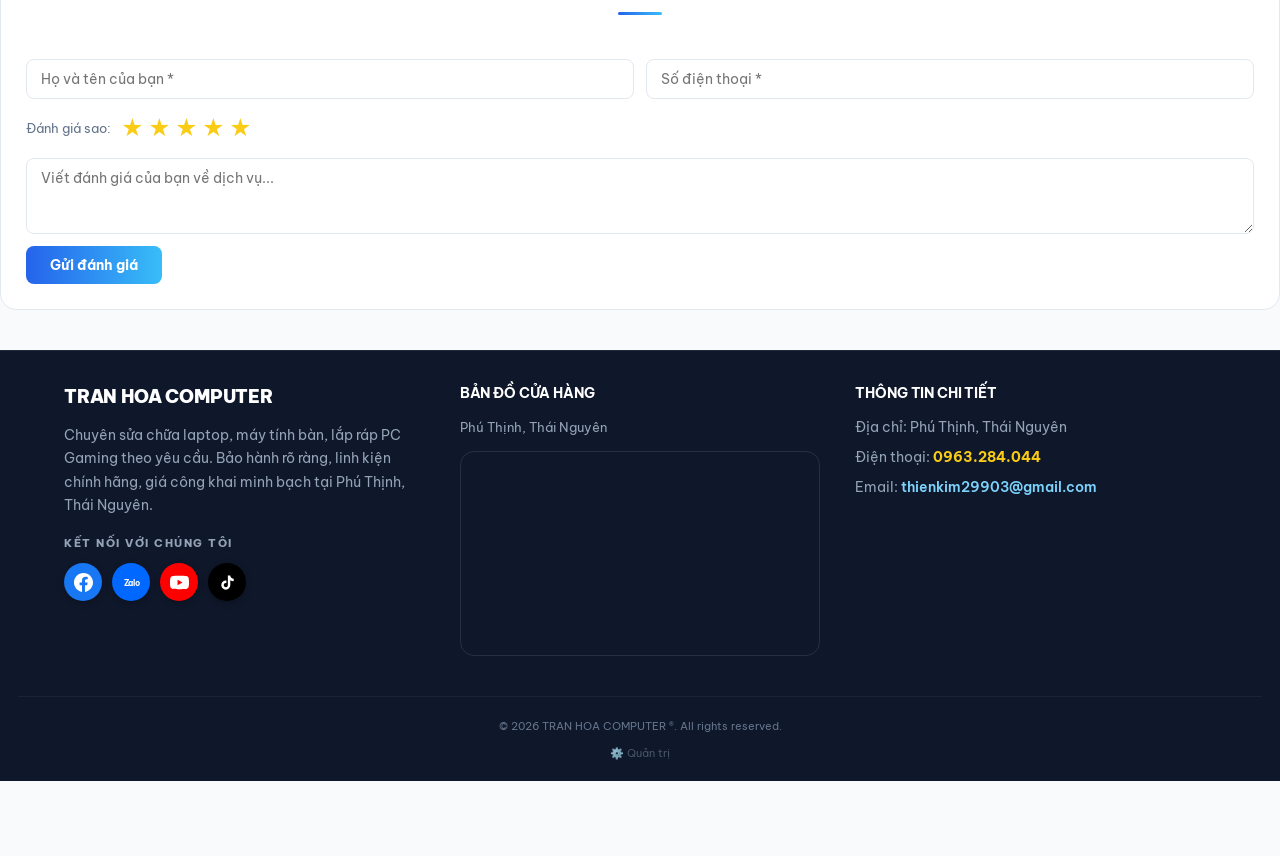
==== commit 9c4d3ae0: "Thu gọn form đặt lịch sửa chữa thành nút bấm + thêm nút Tự Build PC phía trên: (1) Form đặt lịch gập" ====
--- a/index.html
+++ b/index.html
@@ -91,7 +91,21 @@
     <meta name="theme-color" content="#2563eb">
     <link rel="icon" href="data:image/svg+xml,<svg xmlns='http://www.w3.org/2000/svg' viewBox='0 0 32 32'><rect width='32' height='32' rx='8' fill='%232563eb'/><text x='50%25' y='58%25' dominant-baseline='middle' text-anchor='middle' font-size='14' fill='white' font-family='Arial,sans-serif' font-weight='bold'>TC</text></svg>">
     <!-- Tailwind CDN removed: no utility classes used in this project -->
-    <style>html{max-width:100%;scroll-padding-top:72px;scroll-behavior:smooth;-webkit-text-size-adjust:100%}#datlich-sua-chua{scroll-margin-top:72px}:root{--primary:#2563eb;--primary-hover:#1d4ed8;--dark:#0f172a;--text-main:#1e293b;--text-light:#64748b;--bg-body:#f8fafc;--bg-card:#ffffff;--border-color:#e2e8f0;--accent-orange:#ea580c;--accent-green:#10b981;--danger:#ef4444}*{box-sizing:border-box;margin:0;padding:0;font-family:'Be Vietnam Pro',Inter,Roboto,'Noto Sans',-apple-system,BlinkMacSystemFont,sans-serif!important}html{overflow-x:clip}html{-webkit-font-smoothing:antialiased;-moz-osx-font-smoothing:grayscale;text-rendering:optimizeLegibility;-webkit-text-size-adjust:100%;text-size-adjust:100%}body{font-feature-settings:"kern" 1,"liga" 1,"calt" 1}.faq-answer,.review-text,.service-desc,li,p,td,th{line-height:1.75}h1,h2,h3,h4,h5{text-rendering:optimizeLegibility;-webkit-font-smoothing:antialiased;letter-spacing:-.01em}body{padding-bottom:75px;background-color:var(--bg-body);color:var(--text-main);line-height:1.6;overflow-x:clip;overscroll-behavior-y:auto}a,button,input,select{transition:background-color .25s ease,color .25s ease,border-color .25s ease,opacity .25s ease,box-shadow .25s ease}.top-bar{background-color:var(--dark);color:#fff;padding:10px 20px;display:flex;justify-content:space-between;align-items:center;font-size:13px;font-weight:500;max-width:1440px;margin:0 auto}.top-bar-item{display:flex;align-items:center;gap:8px;white-space:nowrap}.top-bar-divider{width:1px;height:16px;background:rgba(255,255,255,.2);display:none}@media(min-width:768px){.top-bar{padding:8px 24px}.top-bar-divider{display:inline-block}.top-bar-address{color:#cbd5e1;font-size:12.5px}.top-bar-zalo{color:#38bdf8;text-decoration:none;font-weight:600;font-size:12.5px}.top-bar-zalo:hover{color:#7dd3fc}}@media(max-width:767px){.top-bar-extra{display:none}}.top-bar .time{color:#38bdf8}.top-bar .phone{color:#facc15;text-decoration:none;font-weight:700}.header-nav{background-color:#fff;padding:15px 8px;border-bottom:1px solid var(--border-color);position:sticky;top:0;z-index:1000;will-change:transform}@media (min-width:1024px){.header-nav{background-color:rgba(255,255,255,.98)}}.header-nav.scrolled{box-shadow:0 10px 30px -10px rgba(0,0,0,.08)}.logo-animation{font-size:23px;font-weight:900;text-transform:uppercase;background:linear-gradient(90deg,#0f172a 0,#2563eb 40%,#38bdf8 60%,#0f172a 100%);background-size:250% auto;-webkit-background-clip:text;-webkit-text-fill-color:transparent;display:inline-block;animation:shimmerText 4s linear infinite}@keyframes shimmerText{0%{background-position:200% center}100%{background-position:-200% center}}.slogan-animation{font-size:11px;text-transform:uppercase;letter-spacing:1.5px;font-weight:700;color:var(--accent-orange);margin-top:2px}.nav-menu{display:flex;gap:24px;align-items:center}.nav-menu a{color:var(--dark);text-decoration:none;font-size:14px;font-weight:600;position:relative}.nav-menu a::after{content:'';position:absolute;width:0;height:2px;bottom:-4px;left:0;background-color:var(--primary);transition:width .3s}.nav-menu a:hover::after{width:100%}.hero-section{background:linear-gradient(135deg,#0f172a 0,#1e293b 100%);color:#fff;text-align:center;padding:70px 20px 70px 20px;position:relative;overflow:hidden;max-width:100%;width:100%}.hero-section::before{content:'';position:absolute;top:0;left:0;right:0;bottom:0;background-image:radial-gradient(rgba(255,255,255,.08) 1px,transparent 1px);background-size:20px 20px;pointer-events:none;z-index:0}.hero-tag{background-color:rgba(255,255,255,.1);color:#38bdf8;display:inline-block;padding:6px 18px;border-radius:30px;font-size:13px;margin-bottom:20px;font-weight:600}.hero-section h2{font-weight:900;margin-bottom:12px}.container{max-width:900px;margin:20px auto;padding:0 20px;overflow-x:hidden}.section-title{text-align:center;font-size:clamp(15px, 4vw, 22px);margin:clamp(28px,5vw,50px) 0 clamp(14px,3vw,25px) 0;text-transform:uppercase;font-weight:800;letter-spacing:.5px;background:linear-gradient(90deg,#1d4ed8,#2563eb,#0ea5e9);-webkit-background-clip:text;-webkit-text-fill-color:transparent;background-clip:text;color:transparent}.section-title::after{content:'';display:block;width:54px;height:3px;background:linear-gradient(90deg,var(--primary),#38bdf8,var(--accent-green));margin:10px auto 0;border-radius:3px}.booking-form{background-color:#fff;padding:44px 35px 40px;border-radius:24px;box-shadow:0 24px 80px rgba(15,23,42,.18),0 8px 28px rgba(37,99,235,.1);margin-top:0;position:relative;z-index:10;border:1.5px solid rgba(37,99,235,.12)}.booking-standalone-wrap{background:linear-gradient(135deg,#eef6ff 0,#f0f4ff 50%,#eef6ff 100%);padding:60px 20px 70px;margin:40px 0}[data-theme=dark] .booking-standalone-wrap{background:linear-gradient(135deg,#0d1b2e 0,#111827 50%,#0d1b2e 100%)}@media (max-width:768px){.booking-standalone-wrap{padding:40px 14px 50px;margin:30px 0}}@media (max-width:480px){.booking-standalone-wrap{padding:30px 10px 40px;margin:20px 0}}.form-title{font-size:22px;font-weight:800;color:var(--primary);margin-bottom:8px;text-align:center}.form-desc{font-size:14px;color:var(--text-light);margin-bottom:20px;text-align:center}.live-counter-badge{display:inline-flex;align-items:center;gap:6px;background-color:#f0fdf4;color:var(--accent-green);border:1px dashed #bbf7d0;padding:6px 14px;border-radius:20px;font-size:12.5px;font-weight:700;margin-bottom:20px;animation:pulseGlow 2.5s infinite ease-in-out}@keyframes pulseGlow{0%,100%{transform:scale(1)}50%{transform:scale(1.02)}}.form-group{margin-bottom:20px}.form-group label{display:block;font-size:14px;font-weight:600;margin-bottom:8px;color:var(--text-main)}.form-control{width:100%;padding:14px 16px;border:1.5px solid #cbd5e1;border-radius:12px;font-size:14px;background-color:var(--bg-body);outline:0}.form-control:focus{border-color:var(--primary);background-color:var(--bg-input,#fff);box-shadow:0 0 0 4px rgba(37,99,235,.1)}.form-row{display:flex;gap:20px}.form-row .form-group{flex:1}.btn-submit{width:100%;background-color:var(--primary);color:#fff;padding:16px;border-radius:12px;font-size:16px;font-weight:700;cursor:pointer;border:none;text-transform:uppercase;box-shadow:0 4px 15px rgba(37,99,235,.2);display:flex;justify-content:center;align-items:center;gap:8px}.btn-submit:hover:not(:disabled){background-color:var(--primary-hover);transform:translateY(-2px)}.btn-submit:disabled{background-color:#94a3b8;cursor:not-allowed}.spinner{display:none;width:18px;height:18px;border:2.5px solid rgba(255,255,255,.3);border-radius:50%;border-top-color:#fff;animation:spin 1s linear infinite}@keyframes spin{to{transform:rotate(360deg)}}.tab-container{display:flex;justify-content:center;gap:12px;margin-bottom:25px;overflow-x:auto;-webkit-overflow-scrolling:touch;scrollbar-width:none;white-space:nowrap;flex-wrap:nowrap;padding-bottom:4px}.tab-container::-webkit-scrollbar{display:none}@media (max-width:767px){.tab-container{justify-content:flex-start;gap:7px;margin-bottom:16px;padding:4px 8px 8px}.tab-btn{padding:7px 12px!important;font-size:11.5px!important;border-radius:20px!important;white-space:nowrap;flex-shrink:0}}.tab-btn{padding:12px 24px;border-radius:30px;border:1.5px solid var(--border-color);background:#fff;font-weight:700;font-size:14px;color:var(--text-light);cursor:pointer;display:flex;align-items:center;gap:6px}.tab-btn.active{background:var(--primary);color:#fff;border-color:var(--primary);box-shadow:0 4px 14px rgba(37,99,235,.25)}.price-table-section{display:none}.price-table-section.active{display:block;animation:fadeIn .4s ease}@keyframes fadeIn{from{opacity:0;transform:translateY(10px)}to{opacity:1;transform:translateY(0)}}.table-responsive{width:100%;max-width:100%;background-color:var(--bg-card);border-radius:16px;box-shadow:0 10px 30px rgba(0,0,0,.02);border:1px solid var(--border-color);overflow-x:auto;overflow-y:hidden;-webkit-overflow-scrolling:touch}table{width:100%;border-collapse:collapse}td,th{border:1px solid #f1f5f9;padding:16px 14px;font-size:14px}th{background-color:#f1f5f9;color:var(--dark);font-weight:700;text-transform:uppercase;font-size:13px;text-align:center}.badge-time{display:inline-block;background-color:#f0fdf4;color:var(--accent-green);font-size:11.5px;font-weight:700;padding:2px 8px;border-radius:4px;margin-top:6px;border:1px solid #bbf7d0}@media (min-width:768px){td:first-child,th:first-child{width:8%;text-align:center}td:nth-child(2),th:nth-child(2){width:22%;font-weight:700;color:var(--primary)}td:nth-child(3),th:nth-child(3){width:45%;color:#334155}td:nth-child(4),th:nth-child(4){width:25%;color:var(--danger);font-weight:700}tr:nth-child(2n){background-color:#f8fafc}tr:hover{background-color:#f1f5f9}}.commit-list{background-color:#fffbeb;padding:30px;border-radius:16px;box-shadow:0 10px 30px rgba(245,158,11,.05);border:1px solid #fef3c7;margin-bottom:40px}.commit-list li{position:relative;padding-left:32px;margin-bottom:16px;font-size:14.5px;list-style:none;text-align:justify;color:#451a03;font-weight:500}.commit-list li::before{content:"✓";color:#d97706;background:#fffbeb;border:1px solid #fde68a;width:20px;height:20px;display:inline-flex;justify-content:center;align-items:center;border-radius:50%;font-weight:700;font-size:12px;position:absolute;left:0;top:2px}.policy-grid,.review-grid{display:grid;grid-template-columns:repeat(auto-fit,minmax(250px,1fr));gap:clamp(10px,3vw,20px);margin-bottom:clamp(20px,5vw,40px)}.policy-card{background:var(--bg-body);padding:clamp(14px,4vw,24px);border-radius:clamp(10px,3vw,16px);border:1px solid var(--border-color)}.policy-card h4{font-size:clamp(13px, 3.5vw, 16px)}.policy-card p{font-size:clamp(12px, 3vw, 14px);line-height:1.65;margin-bottom:0}.review-card{background:var(--bg-card);border:1px solid var(--border-color);padding:24px;border-radius:16px;box-shadow:0 4px 16px rgba(0,0,0,.04);border-left:4px solid #3b82f6}.faq-item{border-bottom:1px solid var(--border-color)}.faq-question{width:100%;text-align:left;padding:18px 4px;font-size:15px;font-weight:600;color:var(--dark);background:0 0;border:none;cursor:pointer;display:flex;justify-content:space-between;align-items:center;border-radius:8px;transition:background .18s;touch-action:manipulation}.faq-question:hover{background:rgba(59,130,246,.06)}.faq-question:active{background:rgba(59,130,246,.11)}.faq-icon{font-size:16px;transition:transform .3s;color:var(--primary)}.faq-answer{max-height:0;overflow:hidden;transition:max-height .3s ease-out;color:var(--text-light);font-size:14px}.faq-item.active .faq-icon{transform:rotate(180deg)}.reveal{opacity:0;transform:translateY(32px);transition:opacity .6s cubic-bezier(.22,.68,0,1.15),transform .6s cubic-bezier(.22,.68,0,1.15)}.reveal.active{opacity:1;transform:translateY(0) scale(1)}.reveal-left{opacity:0;transform:translateX(-30px);transition:opacity .65s ease-out,transform .65s ease-out}.reveal-left.active{opacity:1;transform:translateX(0)}.reveal-right{opacity:0;transform:translateX(30px);transition:opacity .65s ease-out,transform .65s ease-out}.reveal-right.active{opacity:1;transform:translateX(0)}#toast-container{position:fixed;top:20px;right:20px;z-index:99999;display:flex;flex-direction:column;gap:10px}.toast{background:#fff;border-left:4px solid var(--accent-green);box-shadow:0 10px 30px rgba(0,0,0,.12);padding:16px 20px;border-radius:8px;display:flex;align-items:center;gap:12px;transform:translateX(120%);transition:transform .3s ease;font-size:14px;font-weight:500}.toast.show{transform:translateX(0)}.modal-overlay{position:fixed;top:0;left:0;right:0;bottom:0;background:rgba(15,23,42,.6);backdrop-filter:blur(4px);z-index:99999;display:flex;justify-content:center;align-items:center;opacity:0;visibility:hidden;transition:background-color .3s ease,color .3s ease,opacity .3s ease,transform .3s ease,border-color .3s ease}.modal-overlay.open{opacity:1;visibility:visible}.modal-card{background:#fff;padding:35px 25px;border-radius:24px;max-width:450px;width:90%;text-align:center;box-shadow:0 25px 50px -12px rgba(0,0,0,.25);transform:scale(.8);transition:transform .3s ease}.modal-overlay.open .modal-card{transform:scale(1)}.modal-success-icon{width:65px;height:65px;background:#ecfdf5;color:var(--accent-green);border-radius:50%;display:flex;justify-content:center;align-items:center;font-size:30px;margin:0 auto 20px}@keyframes shake{0%,100%{transform:scale(1)}10%,30%{transform:scale(1.05) rotate(3deg)}20%,40%{transform:scale(1.05) rotate(-3deg)}}#backToTop{position:fixed;bottom:95px;left:20px;background:var(--dark);color:#fff;width:42px;height:42px;border-radius:50%;border:none;font-size:18px;cursor:pointer;display:flex;justify-content:center;align-items:center;opacity:0;visibility:hidden;transition:opacity .3s ease,visibility .3s ease,transform .3s ease;z-index:8000}#backToTop.visible{opacity:1;visibility:visible}.hero-stats{display:flex;justify-content:center;gap:40px;margin-top:32px;flex-wrap:wrap}.hero-stat{text-align:center;background:rgba(255,255,255,.13);border:1px solid rgba(255,255,255,.18);border-radius:14px;padding:10px 12px;transition:transform .25s,background .25s;box-sizing:border-box;min-width:0}.hero-stat:hover{transform:translateY(-3px);background:rgba(255,255,255,.11)}.hero-stat .stat-num{font-size:28px;font-weight:900;color:#38bdf8;line-height:1}.hero-stat .stat-label{font-size:12px;color:#cbd5e1;margin-top:4px;font-weight:500;text-transform:uppercase;letter-spacing:.5px}@keyframes countUp{from{opacity:0;transform:translateY(8px)}to{opacity:1;transform:translateY(0)}}.counter-updated{animation:countUp .4s ease}.map-wrapper{border-radius:12px;overflow:hidden;border:1px solid rgba(255,255,255,.1);margin-top:16px}.map-wrapper iframe{display:block;width:100%;height:200px;border:0}.menu-toggle{display:none;background:0 0;border:none;font-size:26px;cursor:pointer;color:var(--dark)}.bottom-nav{position:fixed;bottom:0;left:0;right:0;background-color:#fff;display:flex;justify-content:space-around;align-items:center;padding:10px 0 calc(10px + env(safe-area-inset-bottom));box-shadow:0 -2px 12px rgba(0,0,0,.08);z-index:9999;border-top:1px solid var(--border-color);will-change:transform;transform:translateZ(0)}.nav-item{display:flex;flex-direction:column;align-items:center;text-decoration:none;color:var(--text-light);font-size:11px;font-weight:600;flex:1;gap:4px}.nav-item.active-booking{color:var(--primary)}.booking-icon-wrapper{background-color:var(--primary);color:#fff;width:46px;height:46px;border-radius:50%;display:flex;align-items:center;justify-content:center;box-shadow:0 4px 14px rgba(37,99,235,.3);margin-top:-26px;border:4px solid #fff;font-size:18px}@media (max-width:767px){body{padding-bottom:85px!important}.top-bar{flex-direction:column;gap:6px;text-align:center}.booking-form{padding:30px 20px}.form-row{flex-direction:column;gap:0}.menu-toggle{display:block}.nav-menu{display:flex;width:100%;flex-direction:column;gap:0;background-color:#fff;position:absolute;top:100%;left:0;border-bottom:1px solid var(--border-color);max-height:0;overflow:hidden;transition:max-height .3s ease}.nav-menu.show{max-height:350px}.nav-menu a{width:100%;padding:14px 20px;border-bottom:1px solid #f1f5f9}.nav-menu a::after{display:none}.bottom-nav{display:flex!important}table thead{display:none}table,table tbody,table td,table tr{display:block;width:100%}table tr{border-bottom:5px solid var(--bg-body);padding:15px;background:#fff;border-radius:12px;margin-bottom:12px;box-shadow:0 2px 8px rgba(0,0,0,.01)}table td{border:none!important;padding:5px 0!important;font-size:14px!important}.mobile-label{display:inline-flex;align-items:baseline;flex:0 0 110px;min-width:100px;font-weight:700;color:var(--text-light);font-size:12px;text-transform:uppercase}.mobile-row{display:flex;align-items:flex-start}.mobile-value{flex:1;color:var(--text-main)}.highlight-error{color:var(--primary);font-weight:700}.highlight-price{color:var(--danger);font-weight:700}.badge-time{display:inline-block;margin-top:4px}.table-responsive{background:0 0;border:none;box-shadow:none}}.brand-wrap{cursor:pointer;display:flex;align-items:center;gap:12px}.logo-img-wrap{flex-shrink:0;position:relative}.logo-img-wrap::after{content:'';position:absolute;inset:-4px;border-radius:50%;z-index:-1}@media (min-width:1024px){.logo-img-wrap::after{background:conic-gradient(from 0deg,#2563eb,#38bdf8,#10b981,#2563eb);animation:logoRing 3s linear infinite}}@keyframes logoRing{to{transform:rotate(360deg)}}.logo-img{width:62px;height:62px;border-radius:50%;object-fit:cover;border:3px solid #fff;box-shadow:0 0 0 3px rgba(37,99,235,.25),0 4px 16px rgba(0,0,0,.18);display:block;transition:transform .3s ease,box-shadow .3s ease}.logo-img:hover{transform:scale(1.08);box-shadow:0 0 0 4px rgba(37,99,235,.4),0 6px 24px rgba(37,99,235,.3)}@media (max-width:600px){.form-row{flex-direction:column;gap:0}.booking-form{padding:36px 16px 28px;border-radius:20px}.hero-section{padding:50px 16px 55px}.hero-section p{font-size:13px}.hero-stats{gap:12px}.stat-num{font-size:26px}.stat-label{font-size:11px}.logo-animation{font-size:17px}.slogan-animation{font-size:10px}.logo-img{width:48px;height:48px}.brand-wrap{gap:8px}.section-title{margin:28px 0 16px 0}.container{padding:0 12px}.bottom-nav .nav-item span:first-child{font-size:20px}.bottom-nav .nav-item span:last-child{font-size:9px}}@media (min-width:601px) and (max-width:1023px){.booking-form{padding:30px 24px}.logo-img{width:46px;height:46px}}@media (min-width:768px){.menu-toggle{display:none!important}.nav-menu{display:flex!important}}.table-responsive{overflow-x:auto;-webkit-overflow-scrolling:touch}.price-table{min-width:480px}#hoat-dong-thuc-te>div:last-child{grid-template-columns:repeat(auto-fit,minmax(240px,1fr))}@media (max-width:500px){#hoat-dong-thuc-te>div:last-child{grid-template-columns:1fr}}@media (max-width:600px){footer>div:first-child>div:first-child{grid-template-columns:1fr!important}}.btn-submit,.menu-toggle,.nav-item{min-height:44px}.map-wrapper{border-radius:12px;overflow:hidden;position:relative;padding-bottom:56.25%;height:0}.map-wrapper iframe{position:absolute;top:0;left:0;width:100%;height:100%;border:0;border-radius:12px}.form-control optgroup{font-weight:700;color:#334155}.form-control option{font-weight:400;color:var(--text-main)}#selectService{background-image:url("data:image/svg+xml,%3Csvg xmlns='http://www.w3.org/2000/svg' viewBox='0 0 20 20'%3E%3Cpath fill='%236b7280' d='M5.23 7.21a.75.75 0 011.06.02L10 11.168l3.71-3.938a.75.75 0 111.08 1.04l-4.25 4.5a.75.75 0 01-1.08 0l-4.25-4.5a.75.75 0 01.02-1.06z'/%3E%3C/svg%3E");background-repeat:no-repeat;background-position:right 12px center;background-size:18px;padding-right:40px;appearance:none;-webkit-appearance:none;cursor:pointer}@keyframes pulseDot{0%,100%{transform:scale(1);opacity:1}50%{transform:scale(1.3);opacity:.7}}50%{opacity:.4;transform:scale(1.3)}.faq-item{background:#fff;border:1px solid var(--border-color);border-radius:14px;overflow:hidden}.faq-q{width:100%;background:0 0;border:none;padding:18px 20px;display:flex;justify-content:space-between;align-items:center;gap:12px;cursor:pointer;font-size:14px;font-weight:700;color:var(--dark);text-align:left;transition:background .2s}.faq-q:hover{background:#f8fafc}.faq-q.open{color:var(--primary)}.faq-q.open .faq-icon{transform:rotate(45deg);color:var(--primary)}.faq-icon{font-size:20px;font-weight:300;flex-shrink:0;transition:transform .3s}.faq-a{max-height:0;overflow:hidden;padding:0 20px;font-size:13.5px;color:var(--text-main);line-height:1.7;transition:max-height .35s ease,padding .35s ease}.faq-a.open{max-height:300px;padding:0 20px 18px}@media (min-width:768px){.bottom-nav{display:none!important}}@keyframes shakePhone{0%,100%,60%{transform:rotate(0) scale(1)}65%{transform:rotate(-12deg) scale(1.05)}70%{transform:rotate(10deg) scale(1.05)}75%{transform:rotate(-8deg) scale(1.05)}80%{transform:rotate(6deg) scale(1.05)}85%{transform:rotate(-4deg) scale(1.05)}90%{transform:rotate(0) scale(1)}}.hero-particles{position:absolute;inset:0;overflow:hidden;pointer-events:none}.particle{position:absolute;border-radius:50%;opacity:0;animation:floatUp linear infinite}@keyframes floatUp{0%{transform:translateY(0) scale(1);opacity:0}10%{opacity:.55}90%{opacity:.3}100%{transform:translateY(-120px) scale(.4);opacity:0}}.hero-section h2{font-size:clamp(20px, 5.5vw, 48px);font-weight:900;letter-spacing:1px;background:linear-gradient(135deg,#fff 30%,#93c5fd 70%,#38bdf8 100%);-webkit-background-clip:text;-webkit-text-fill-color:transparent;text-shadow:none;margin-bottom:16px}.policy-card{transition:transform .28s ease,box-shadow .28s ease!important;cursor:default}.policy-card:hover{transform:translateY(-5px);box-shadow:0 12px 32px rgba(0,0,0,.13)!important}.review-card{transition:transform .28s ease,box-shadow .28s ease!important}.review-card:hover{transform:translateY(-4px);box-shadow:0 10px 28px rgba(37,99,235,.15)!important}#backToTop{position:fixed;right:20px;bottom:170px;z-index:8999;width:42px;height:42px;border-radius:50%;background:linear-gradient(135deg,var(--primary),#38bdf8);color:#fff;border:none;cursor:pointer;font-size:18px;box-shadow:0 4px 16px rgba(37,99,235,.4);display:flex;align-items:center;justify-content:center;opacity:0;transform:translateY(12px);transition:opacity .3s,transform .3s}#backToTop.visible{opacity:1;transform:translateY(0)}#backToTop:hover{background:linear-gradient(135deg,#1d4ed8,#2563eb);transform:translateY(-2px)}@media (max-width:767px){#backToTop{bottom:86px;left:14px;right:auto;width:38px;height:38px;font-size:16px}}.bottom-nav-cta-center{box-shadow:0 4px 18px rgba(37,99,235,.45);will-change:transform}.bottom-nav-cta-center::after{content:'';position:absolute;inset:0;border-radius:50%;background:rgba(37,99,235,.3);animation:pulseCTA 3s ease-in-out infinite;pointer-events:none}@keyframes pulseCTA{0%,100%{transform:scale(1);opacity:.6}50%{transform:scale(1.45);opacity:0}}@media (max-width:600px){.hero-section{padding:50px 16px 55px}.hero-section p{font-size:14px;line-height:1.75;text-align:center;padding:0 4px}.hero-tag{font-size:12px;padding:5px 14px}.section-title{padding:0 12px}.hero-stats{gap:10px}.hero-stat{min-width:70px}.stat-num{font-size:clamp(22px, 6vw, 34px)!important}.hero-section{padding:26px 16px 28px!important}.hero-tag{margin-bottom:8px!important;padding:4px 12px!important;font-size:11px!important}.hero-section h2{margin-bottom:6px!important}.hero-section p{margin:0 auto 4px!important}.hero-stats{margin-top:14px!important;gap:8px!important}.hero-stat{padding:6px 8px!important}.stat-label{font-size:9.5px!important;margin-top:2px!important}.header-nav{padding:8px 8px!important}.top-bar{padding:5px 14px!important;gap:3px!important}.top-bar-item{font-size:11px!important}#shopStatusBadgeTopbar{padding:1px 7px!important;font-size:10.5px!important}#thcCloseNote{padding:6px 12px!important;margin:5px 0!important;font-size:11.5px!important;line-height:1.4!important}}.slogan-animation{font-size:11px;text-transform:uppercase;letter-spacing:2px;font-weight:700;color:var(--accent-orange);margin-top:3px;animation:pulseSlogan 3s ease-in-out infinite}@keyframes pulseSlogan{0%,100%{opacity:1}50%{opacity:.6}}.service-grid{display:grid;grid-template-columns:repeat(3,1fr);gap:16px}@media (max-width:767px){.service-grid{grid-template-columns:repeat(2,1fr);gap:12px}}@media (max-width:400px){.service-grid{grid-template-columns:1fr 1fr;gap:10px}}.service-card{background:#fff;border-radius:16px;padding:clamp(12px,3.5vw,22px) clamp(10px,3vw,18px) clamp(10px,2.5vw,18px);text-align:center;border:1.5px solid #e2e8f0;transition:transform .25s ease,box-shadow .25s ease,border-color .25s ease;cursor:default}.service-card:hover{transform:translateY(-6px) scale(1.01);box-shadow:0 16px 36px rgba(37,99,235,.18);border-color:#60a5fa;border-top:3px solid #3b82f6}.service-icon{font-size:clamp(26px, 7vw, 40px);margin-bottom:clamp(6px,2vw,12px);display:block}.service-name{font-weight:800;font-size:clamp(12px, 3vw, 15px);color:var(--dark);margin-bottom:6px;line-height:1.35}.service-desc{font-size:clamp(11px, 2.5vw, 13px);color:var(--text-light);line-height:1.6}.service-badge{display:inline-block;margin-top:8px;font-size:clamp(10px, 2.2vw, 12px);font-weight:700;background:#eff6ff;color:var(--primary);border-radius:20px;padding:3px 10px}.process-steps{display:grid;grid-template-columns:repeat(4,1fr);gap:0;position:relative}@media (max-width:767px){.process-steps{grid-template-columns:repeat(2,1fr);gap:16px}}.process-step{text-align:center;padding:clamp(14px,4vw,28px) clamp(10px,2.5vw,18px);position:relative}.process-step:not(:last-child)::after{content:'→';position:absolute;right:-8px;top:30px;font-size:20px;color:#93c5fd;font-weight:900}@media (max-width:767px){.process-step:last-child::after,.process-step:nth-child(2n)::after{content:none}}.process-num{width:clamp(38px,9vw,56px);height:clamp(38px,9vw,56px);border-radius:50%;background:linear-gradient(135deg,var(--primary),#38bdf8);color:#fff;font-size:clamp(15px, 4vw, 22px);font-weight:900;display:flex;align-items:center;justify-content:center;margin:0 auto clamp(8px,2.5vw,14px);box-shadow:0 4px 14px rgba(37,99,235,.35)}.process-title{font-weight:800;font-size:clamp(12px, 3vw, 15px);color:var(--dark);margin-bottom:6px}.process-desc{font-size:clamp(11px, 2.5vw, 13.5px);color:var(--text-light);line-height:1.6}.svc-icon-wrap{width:56px;height:56px;border-radius:16px;display:flex;align-items:center;justify-content:center;margin:0 auto 12px}[data-theme=dark]{--bg-body:#0f172a;--bg-card:#1e293b;--text-main:#e2e8f0;--text-light:#94a3b8;--border-color:#334155;--dark:#e2e8f0}[data-theme=dark] body{background-color:var(--bg-body);color:var(--text-main)}[data-theme=dark] .header-nav{background-color:rgba(15,23,42,.97)}[data-theme=dark] .booking-form{background-color:var(--bg-card)!important;border-color:var(--border-color)!important;box-shadow:0 20px 60px rgba(0,0,0,.45)!important}[data-theme=dark] .faq-item,[data-theme=dark] .modal-card,[data-theme=dark] .review-card{background-color:var(--bg-card)!important}[data-theme=dark] .form-control{background-color:#1e293b!important;color:var(--text-main)!important;border-color:var(--border-color)!important}[data-theme=dark] .tab-btn:not(.active){background-color:var(--bg-card);color:var(--text-light);border-color:var(--border-color)}[data-theme=dark] table tr{background-color:var(--bg-card)!important}[data-theme=dark] table tr:nth-child(2n){background-color:#162032!important}[data-theme=dark] table th{background-color:#0d1a2d!important;color:#94a3b8}[data-theme=dark] .commit-list{background-color:#1a1500!important;border-color:#3d3000!important}[data-theme=dark] .commit-list li{color:#fde68a!important}[data-theme=dark] .service-card{background-color:var(--bg-card)!important;border-color:var(--border-color)!important}[data-theme=dark] footer{background-color:#060c14!important}[data-theme=dark] .top-bar{background-color:#060c14}[data-theme=dark] #darkIcon{display:none}[data-theme=dark] #lightIcon{display:flex!important}#darkModeToggle{background:0 0;border:1.5px solid var(--border-color);width:36px;height:36px;border-radius:50%;cursor:pointer;display:flex;align-items:center;justify-content:center;color:var(--dark);flex-shrink:0;transition:background-color .2s,color .2s,border-color .2s}#darkModeToggle:hover{background:var(--bg-body)}[data-theme=dark] #darkModeToggle{border-color:#334155;color:#fcd34d}[data-theme=dark] #darkModeToggle:hover{background:rgba(255,255,255,.08)}#faqSearch{width:100%;padding:12px 16px 12px 42px;border:1.5px solid var(--border-color);border-radius:12px;font-size:14px;background:var(--bg-body);outline:0;color:var(--text-main);margin-bottom:16px;background-image:url("data:image/svg+xml,%3Csvg xmlns='http://www.w3.org/2000/svg' viewBox='0 0 24 24' fill='%236b7280' width='18' height='18'%3E%3Cpath d='M15.5 14h-.79l-.28-.27A6.471 6.471 0 0 0 16 9.5 6.5 6.5 0 1 0 9.5 16c1.61 0 3.09-.59 4.23-1.57l.27.28v.79l5 4.99L20.49 19l-4.99-5zm-6 0C7.01 14 5 11.99 5 9.5S7.01 5 9.5 5 14 7.01 14 9.5 11.99 14 9.5 14z'/%3E%3C/svg%3E");background-repeat:no-repeat;background-position:14px center}#faqSearch:focus{border-color:var(--primary);box-shadow:0 0 0 3px rgba(37,99,235,.1)}.copy-ph{cursor:pointer}.copy-ph:hover{opacity:.8}[data-theme=dark] .nav-menu a{color:var(--text-main)!important}[data-theme=dark] .nav-menu a:hover{color:#38bdf8!important}[data-theme=dark] .section-title{color:#e2e8f0!important}[data-theme=dark] .faq-question{color:var(--text-main)!important}[data-theme=dark] .faq-q{color:var(--text-main)!important}[data-theme=dark] .faq-q:hover{background:#1e293b!important}[data-theme=dark] .faq-item{border-color:#334155!important}[data-theme=dark] .menu-toggle{color:var(--text-main)!important}[data-theme=dark] #darkModeToggle{color:#fcd34d}[data-theme=dark] .logo-animation{color:#38bdf8!important;text-shadow:0 0 20px rgba(56,189,248,.3)!important}[data-theme=dark] .slogan-animation{color:#94a3b8!important}[data-theme=dark] .process-title{color:var(--text-main)!important}[data-theme=dark] .process-desc{color:var(--text-light)!important}[data-theme=dark] .process-step::after{color:#475569!important}[data-theme=dark] .service-card h3{color:var(--text-main)!important}[data-theme=dark] .service-card p{color:var(--text-light)!important}[data-theme=dark] .service-badge{background:#1e3a6e!important;color:#93c5fd!important}[data-theme=dark] td{color:var(--text-main)!important}[data-theme=dark] .highlight-error{color:#f87171!important}[data-theme=dark] .highlight-price{color:#f87171!important}[data-theme=dark] .badge-time{background:#162032!important;color:#7dd3fc!important;border-color:#1e3a5f!important}[data-theme=dark] .review-name{color:var(--text-main)!important}[data-theme=dark] .review-text{color:var(--text-light)!important}[data-theme=dark] .hero-tag{color:#7dd3fc!important;border-color:rgba(56,189,248,.3)!important;background:rgba(56,189,248,.08)!important}[data-theme=dark] .hero-section h2,[data-theme=dark] h2.logo-animation{color:#f1f5f9!important}[data-theme=dark] .hero-section p{color:#cbd5e1!important}[data-theme=dark] .form-group label{color:var(--text-main)!important}[data-theme=dark] .warranty-title{color:var(--text-main)!important}[data-theme=dark] .warranty-text{color:var(--text-light)!important}[data-theme=dark] #backToTop{background:#334155!important;color:#e2e8f0!important}[data-theme=dark] .tab-btn{color:var(--text-main)!important}[data-theme=dark] .brand-wrap p{color:#94a3b8!important}.mobile-label{display:none}.mobile-row{display:block}#floatBtnGroup{position:fixed;right:20px;bottom:95px;z-index:9000;display:flex;flex-direction:column;gap:14px;will-change:transform;transform:translateZ(0)}@media (max-width:767px){#floatBtnGroup{display:none!important}}.float-circle{width:56px;height:56px;border-radius:50%;display:flex;align-items:center;justify-content:center;text-decoration:none;position:relative;transition:transform .22s,box-shadow .22s;cursor:pointer;border:none}.float-circle:hover{transform:scale(1.12)}.float-circle .fc-tip{position:absolute;right:66px;top:50%;transform:translateY(-50%);background:rgba(15,23,42,.85);color:#fff;font-size:12px;padding:5px 10px;border-radius:8px;white-space:nowrap;opacity:0;pointer-events:none;transition:opacity .2s}.float-circle:hover .fc-tip{opacity:1}#floatCallBtn{background:linear-gradient(135deg,#00b06f,#10b981);box-shadow:0 4px 18px rgba(16,185,129,.5);animation:shakePhone 3s ease-in-out infinite;will-change:transform;transform:translateZ(0)}#floatZaloBtn{background:linear-gradient(145deg,#0078ff,#0050ee);box-shadow:0 4px 18px rgba(0,104,255,.5);animation:shakePhone 3s ease-in-out 1.5s infinite;overflow:hidden;will-change:transform;transform:translateZ(0)}#chatbotWrap{position:fixed;left:20px;bottom:20px;z-index:10100;display:flex;align-items:center;gap:10px;will-change:transform;transform:translateZ(0)}#chatbotWrap>#chatbotToggle{position:relative;will-change:transform}@media (max-width:767px){#chatbotWrap{left:14px;right:auto;bottom:100px}}#chatbotToggle{width:56px;height:56px;border-radius:50%;background:linear-gradient(135deg,#6d28d9,#7c3aed);color:#fff;border:none;cursor:pointer;flex-shrink:0;display:flex;align-items:center;justify-content:center;font-size:26px;position:relative;overflow:hidden;isolation:isolate;box-shadow:0 4px 20px rgba(109,40,217,.5);animation:cbPulse 2.2s ease-in-out infinite;transition:transform .22s,box-shadow .22s}#chatbotToggle:hover{transform:scale(1.1)}@keyframes cbPulse{0%,100%{transform:scale(1)}50%{transform:scale(1.08)}}50%{transform:scale(1.06)}#chatLabel{background:rgba(15,23,42,.85);color:#fff;padding:6px 12px;border-radius:10px;font-size:13px;font-weight:600;white-space:nowrap;pointer-events:none;min-height:1em;opacity:0;transition:opacity .45s ease}@media (max-width:400px){#chatLabel{font-size:11px}}@media (max-width:360px){.bottom-nav span{font-size:9px}.booking-icon-wrapper{width:40px;height:40px;font-size:16px}}#chatbotWrap::before{content:'';position:absolute;inset:-4px;border-radius:50%;z-index:-1;width:calc(56px + 8px);height:calc(56px + 8px);left:-4px;top:-4px}@media (min-width:1024px){#chatbotWrap::before{background:conic-gradient(from var(--cb-rot,0deg),#a78bfa 0,#7c3aed 25%,#06b6d4 50%,#7c3aed 75%,#a78bfa 100%);animation:cbRotateRing 3s linear infinite;opacity:.85;filter:blur(1px)}}@property --cb-rot{syntax:'<angle>';initial-value:0deg;inherits:false}@keyframes cbRotateRing{to{--cb-rot:360deg}}#chatbotWrap::after{content:'';position:absolute;inset:-6px;border-radius:50%;border:2px solid rgba(124,58,237,.6);animation:cbBreath 2.2s ease-in-out infinite;z-index:-2;width:calc(56px + 12px);height:calc(56px + 12px);left:-6px;top:-6px}@keyframes cbBreath{0%,100%{transform:scale(1);opacity:.7}50%{transform:scale(1.18);opacity:.15}}@keyframes cbFloat{0%,100%{transform:translateY(0)}45%{transform:translateY(-5px)}55%{transform:translateY(-5px)}}#chatbotToggle::after{content:'';position:absolute;inset:0;border-radius:50%;background:linear-gradient(135deg,rgba(255,255,255,.35) 0,transparent 55%);pointer-events:none}#chatbotToggle:active{transform:scale(.93)!important}@media (min-width:768px){#chatbotWrap{animation:cbFloat 3.8s ease-in-out infinite}}@media (max-width:767px){#chatbotToggle{width:48px!important;height:48px!important;font-size:22px!important}#chatbotWrap::before{width:calc(48px + 8px)!important;height:calc(48px + 8px)!important}#chatbotWrap::after{width:calc(48px + 12px)!important;height:calc(48px + 12px)!important}#chatLabel{font-size:11px!important;padding:3px 8px!important}}@media (max-width:400px){#chatbotToggle{width:44px!important;height:44px!important;font-size:20px!important}}#chatbotPanel{position:fixed;left:50%;bottom:90px;z-index:10050;transform:translateX(-50%) scale(.85) translateY(20px);width:min(560px,calc(100vw - 32px));max-height:min(750px,calc(100vh - 110px));background:#fff;border-radius:20px;box-shadow:0 12px 60px rgba(0,0,0,.22);display:flex;flex-direction:column;overflow:hidden;opacity:0;pointer-events:none;transition:opacity .3s cubic-bezier(.34,1.56,.64,1),transform .3s cubic-bezier(.34,1.56,.64,1),background-color .3s,color .3s,border-color .3s}#chatbotPanel.cb-open{transform:translateX(-50%) scale(1) translateY(0);opacity:1;pointer-events:all}@media (max-width:767px){#chatbotPanel{left:8px!important;right:8px!important;width:auto!important;max-width:calc(100vw - 16px)!important;transform:scale(.85) translateY(20px)!important;bottom:140px;max-height:60vh;min-height:220px}#chatbotPanel.cb-open{transform:scale(1) translateY(0)!important}}.cb-hdr{background:linear-gradient(135deg,#4c1d95,#7c3aed);color:#fff;padding:12px 14px;display:flex;align-items:center;gap:10px;flex-shrink:0}.cb-av{width:34px;height:34px;border-radius:50%;background:rgba(255,255,255,.2);display:flex;align-items:center;justify-content:center;font-size:17px;flex-shrink:0}.cb-inf .cb-nm{font-weight:700;font-size:13.5px}.cb-inf .cb-st{font-size:11px;opacity:.8;display:flex;align-items:center;gap:4px}.cb-dot{width:7px;height:7px;background:#4ade80;border-radius:50%;display:inline-block;animation:dotBlink 1.5s infinite}@keyframes dotBlink{0%,100%{opacity:1}50%{opacity:.3}}.cb-ai-badge{display:inline-flex;align-items:center;background:linear-gradient(135deg,#3b82f6,#818cf8);color:#fff;font-size:8.5px;font-weight:800;padding:1px 5px;border-radius:4px;letter-spacing:.6px;vertical-align:middle;margin-left:5px;text-transform:uppercase;box-shadow:0 1px 4px rgba(99,102,241,.45)}.cb-av{position:relative!important}.cb-av::after{content:'';position:absolute;inset:-3px;border-radius:50%;border:2px solid rgba(255,255,255,.5);animation:avPulse 2.2s ease-in-out infinite}@keyframes avPulse{0%,100%{opacity:.3;transform:scale(1)}50%{opacity:.85;transform:scale(1.1)}}.cb-footer{text-align:center;font-size:10px;color:rgba(100,116,139,.65);padding:3px 0 7px;flex-shrink:0;letter-spacing:.2px}#cbClose{background:0 0;border:none;color:#fff;font-size:17px;cursor:pointer;margin-left:auto;opacity:.8}#cbClose:hover{opacity:1}#cbMsgs{flex:1;overflow-y:auto;padding:12px;display:flex;flex-direction:column;gap:9px;scroll-behavior:smooth}.cb-m{max-width:85%;line-height:1.55;font-size:13.5px;animation:msgIn .25s ease}@keyframes msgIn{from{opacity:0;transform:translateY(8px)}to{opacity:1;transform:none}}.cb-m.bot{align-self:flex-start}.cb-m.bot .bub{background:#f1f5f9;color:#1e293b;padding:9px 12px;border-radius:4px 13px 13px 13px}.cb-m.user{align-self:flex-end}.cb-m.user .bub{background:linear-gradient(135deg,#6d28d9,#7c3aed);color:#fff;padding:9px 12px;border-radius:13px 4px 13px 13px}.cb-qr{display:flex;flex-wrap:wrap;gap:5px;padding:6px 10px 10px;flex-shrink:0;max-height:120px;overflow-y:auto;min-height:0;transition:all .2s}.cb-qb{background:#f5f3ff;color:#6d28d9;border:1px solid #ddd6fe;border-radius:20px;padding:5px 11px;font-size:12px;cursor:pointer;transition:background-color .2s,color .2s,opacity .2s,transform .2s,border-color .2s;white-space:nowrap}.cb-qb:hover{background:#6d28d9;color:#fff;border-color:#6d28d9}.cb-inp{display:flex;gap:8px;padding:9px 11px 11px;border-top:1px solid #e2e8f0;flex-shrink:0}#cbInput{flex:1;border:1.5px solid #e2e8f0;border-radius:22px;padding:7px 13px;font-size:13px;outline:0;transition:border-color .2s}#cbInput:focus{border-color:#7c3aed}#cbSend{background:#7c3aed;color:#fff;border:none;border-radius:50%;width:35px;height:35px;cursor:pointer;display:flex;align-items:center;justify-content:center;font-size:15px;transition:background .2s;flex-shrink:0}#cbSend:hover{background:#6d28d9}.cb-ty{display:flex;gap:2px;align-items:center;padding:3px 6px}.cb-ty span{font-size:20px;font-weight:700;color:#94a3b8;display:inline-block;line-height:1;animation:cbBlink 1.4s infinite both}.cb-ty span:nth-child(2){animation-delay:.2s}.cb-ty span:nth-child(3){animation-delay:.4s}@keyframes cbBlink{0%{opacity:.2}20%{opacity:1}100%{opacity:.2}}[data-theme=dark] #chatbotPanel{background:#1e293b}[data-theme=dark] .cb-inp{border-color:#334155}[data-theme=dark] #cbInput{background:#0f172a;border-color:#334155;color:#e2e8f0}[data-theme=dark] .cb-m.bot .bub{background:#334155;color:#e2e8f0}[data-theme=dark] .cb-qb{background:#2e1065;color:#c4b5fd;border-color:#4c1d95}[data-theme=dark] .cb-footer{color:rgba(148,163,184,.5)}[data-theme=dark] .cb-ai-badge{box-shadow:0 1px 4px rgba(99,102,241,.25)}.status-lookup-wrap{background:linear-gradient(135deg,#f0fdf4 0,#ecfeff 100%);border:1.5px solid #a7f3d0;border-radius:clamp(12px,3vw,20px);padding:clamp(18px,4vw,30px) clamp(16px,4vw,30px);margin-bottom:clamp(18px,4vw,36px)}[data-theme=dark] .status-lookup-wrap{background:linear-gradient(135deg,#0a1f14 0,#0d1b2e 100%)!important;border-color:#1a4731!important}.status-lookup-title{font-size:clamp(14px,3.5vw,18px);font-weight:800;color:#065f46;margin-bottom:6px;display:flex;align-items:center;gap:8px}[data-theme=dark] .status-lookup-title{color:#6ee7b7}.status-lookup-desc{font-size:clamp(12px,2.8vw,13.5px);color:#475569;margin-bottom:clamp(14px,3vw,20px)}[data-theme=dark] .status-lookup-desc{color:var(--text-light)}.status-lookup-row{display:flex;gap:10px;flex-wrap:wrap}.status-lookup-input{flex:1;min-width:200px;padding:clamp(10px,2.5vw,13px) clamp(14px,3vw,16px);border:1.5px solid #a7f3d0;border-radius:12px;font-size:clamp(13px,3vw,15px);outline:0;background:#fff;color:var(--dark);transition:border-color .2s,box-shadow .2s}.status-lookup-input:focus{border-color:#10b981;box-shadow:0 0 0 3px rgba(16,185,129,.15)}[data-theme=dark] .status-lookup-input{background:#0f2b1e;border-color:#1a4731;color:#e2e8f0}.status-lookup-btn{background:linear-gradient(135deg,#10b981,#059669);color:#fff;border:none;padding:clamp(10px,2.5vw,13px) clamp(20px,4vw,28px);border-radius:12px;font-size:clamp(13px,3vw,14.5px);font-weight:700;cursor:pointer;white-space:nowrap;transition:transform .2s,box-shadow .2s;box-shadow:0 4px 16px rgba(16,185,129,.35)}.status-lookup-btn:hover{transform:translateY(-2px);box-shadow:0 6px 24px rgba(16,185,129,.5)}.status-lookup-btn:active{transform:scale(.97)}.status-lookup-btn:disabled{opacity:.6;cursor:not-allowed;transform:none}.status-result{margin-top:clamp(14px,3vw,20px);display:none}.status-result.visible{display:block}.status-result-card{background:#fff;border-radius:14px;padding:clamp(14px,3vw,20px);box-shadow:0 4px 20px rgba(0,0,0,.07);border:1px solid #e2e8f0}[data-theme=dark] .status-result-card{background:#1e293b;border-color:#334155}.status-result-row{display:flex;justify-content:space-between;align-items:center;padding:8px 0;border-bottom:1px solid #f1f5f9;font-size:clamp(12px,2.8vw,13.5px)}.status-result-row:last-child{border-bottom:none;padding-bottom:0}[data-theme=dark] .status-result-row{border-color:#334155}.status-result-label{color:var(--text-light);font-weight:500}.status-result-value{font-weight:700;color:var(--dark);text-align:right;max-width:60%}.status-badge{display:inline-block;padding:4px 12px;border-radius:20px;font-size:12px;font-weight:700;text-transform:uppercase;letter-spacing:.3px}.status-badge.waiting{background:#fef3c7;color:#92400e}.status-badge.assigned{background:#dbeafe;color:#1e40af}.status-badge.fixing{background:#ede9fe;color:#5b21b6}.status-badge.done{background:#d1fae5;color:#065f46}.status-badge.cancelled{background:#fee2e2;color:#991b1b}.status-not-found{text-align:center;padding:20px;color:var(--text-light);font-size:13.5px}.zalo-join-btn{display:inline-flex;align-items:center;gap:9px;position:relative;overflow:hidden;background:linear-gradient(135deg,#0068ff 0,#0050cc 50%,#0040bb 100%);color:#fff;font-weight:800;font-size:15px;letter-spacing:.5px;padding:14px 34px;border-radius:50px;text-decoration:none;text-transform:uppercase;cursor:pointer;border:2px solid rgba(255,255,255,.25);box-shadow:0 6px 24px rgba(0,104,255,.5),0 2px 8px rgba(0,0,0,.15);transition:transform .22s cubic-bezier(.34,1.56,.64,1),box-shadow .25s;animation:zjbPulse 2.4s ease-in-out infinite}.zalo-join-btn:hover{transform:scale(1.07) translateY(-2px);box-shadow:0 12px 36px rgba(0,104,255,.65),0 4px 16px rgba(0,0,0,.2);animation:none}.zalo-join-btn:active{transform:scale(.97)}.zalo-join-btn::before{content:'';position:absolute;top:0;left:0;width:50%;height:100%;background:linear-gradient(120deg,transparent 0,rgba(255,255,255,.35) 50%,transparent 100%);transform:translateX(-200%);animation:zjbShimmer 2.8s ease-in-out infinite;will-change:transform,opacity;pointer-events:none}.zalo-join-btn::after{content:'';position:absolute;inset:-4px;border-radius:54px;border:2px solid rgba(0,104,255,.55);animation:zjbRing 2.4s ease-in-out infinite;pointer-events:none}.zjb-icon{font-size:18px;animation:zjbIconWiggle 2s ease-in-out infinite}.zjb-txt{position:relative;z-index:1}.zjb-arrow{font-size:16px;animation:zjbArrow 1.2s ease-in-out infinite;display:inline-block}@keyframes zjbPulse{0%,100%{transform:scale(1)}50%{transform:scale(1.06)}}50%{transform:scale(1.03)}10%{opacity:1}60%{transform:translateX(280%);opacity:1}100%,61%{transform:translateX(280%);opacity:0}50%{transform:scale(1.08);opacity:0}85%{transform:rotate(-15deg)}90%{transform:rotate(15deg)}95%{transform:rotate(-8deg)}50%{transform:translateX(5px)}.zalo-join-btn::before{animation:none!important}.zalo-join-btn::after{animation:none!important}.zjb-icon{animation:none!important}.zjb-arrow{animation:none!important}@keyframes zjbRippleAnim{to{transform:scale(4);opacity:0}}.mobile-price-card{background:#fff;border-radius:14px;box-shadow:0 4px 16px rgba(0,0,0,.04);margin-bottom:14px;border:1px solid var(--border-color);overflow:hidden;transition:transform .2s,box-shadow .2s;contain:layout style}.mobile-price-card:hover{transform:translateY(-3px);box-shadow:0 8px 24px rgba(0,0,0,.08)}.mobile-card-header{display:flex;align-items:center;gap:10px;padding:12px 14px;background:#f8fafc;border-bottom:1px solid var(--border-color);flex-wrap:wrap}.mobile-card-num{width:24px;height:24px;border-radius:50%;background:var(--primary);color:#fff;font-size:11px;font-weight:800;display:flex;align-items:center;justify-content:center;flex-shrink:0}.mobile-card-title{font-size:14px;font-weight:800;flex:1}.mobile-card-price{font-size:15px;font-weight:900;margin-left:auto}.mobile-card-body{padding:12px 14px}.pc-spec{display:flex;gap:8px;padding:5px 0;border-bottom:1px solid #f1f5f9;font-size:13px;align-items:flex-start}.pc-spec:last-child{border-bottom:none}.spec-lbl{min-width:90px;font-weight:700;color:var(--text-light);flex-shrink:0}.spec-val{color:var(--text-main)}.pc-spec-use{border-radius:8px;padding:8px 10px;margin-top:4px;border-bottom:none!important}#swipeHint{display:none}@media(max-width:767px){#swipeHint{display:block}}#priceTabsWrapper{overflow:hidden;position:relative;touch-action:pan-y}#priceTabsWrapper .tab-content-slide{touch-action:pan-x pan-y}@keyframes swipeHint{0%,100%{transform:translateX(0);opacity:.7}25%{transform:translateX(-8px);opacity:1}75%{transform:translateX(8px);opacity:1}}#swipeHint{animation:swipeHint 2.5s ease-in-out infinite}@keyframes tabSlideIn{from{opacity:0;transform:translateX(18px)}to{opacity:1;transform:translateX(0)}}@keyframes tabSlideOut{from{opacity:0;transform:translateX(-18px)}to{opacity:1;transform:translateX(0)}}.price-table-section.active{animation:tabSlideIn .22s ease}.price-table-section.slide-left.active{animation:tabSlideOut .22s ease}[data-theme=dark] .mobile-price-card{background:#1e293b;border-color:#334155}[data-theme=dark] .mobile-card-header{background:#0f172a}[data-theme=dark] .pc-spec{border-color:#334155}[data-theme=dark]{--bg-input:#0f172a}[data-theme=dark] .form-title{color:#38bdf8!important}[data-theme=dark] .form-control:focus{background-color:#0f172a!important}[data-theme=dark] .form-control::placeholder{color:#475569!important;opacity:1}[data-theme=dark] select.form-control option{background:#1e293b;color:#e2e8f0}[data-theme=dark] .live-counter-badge{background-color:#0d2218!important;color:#4ade80!important;border-color:#166534!important}[data-theme=dark] .demo-fill-btn{background:#1e3a6e!important;color:#93c5fd!important;border-color:#3b82f6!important}[data-theme=dark] #formErrorBox,[data-theme=dark] .booking-form .form-error-box{background:#3b1111!important;color:#fca5a5!important;border-color:#7f1d1d!important}[data-theme=dark] .bottom-nav{background-color:#0f172a!important;border-top:1px solid #334155!important;box-shadow:0 -4px 20px rgba(0,0,0,.4)!important}[data-theme=dark] .nav-item{color:#94a3b8!important}[data-theme=dark] .nav-item.active{color:var(--primary)!important}[data-theme=dark] .nav-item .nav-dot,[data-theme=dark] .nav-item.active .nav-dot{background:var(--primary)}[data-theme=dark] .policy-yes{background:rgba(20,83,45,.45)!important;border-color:#166534!important}[data-theme=dark] .policy-yes .policy-icon{background:rgba(74,222,128,.12)!important}[data-theme=dark] .policy-yes .policy-title{color:#4ade80!important}[data-theme=dark] .policy-yes .policy-text{color:#86efac!important}[data-theme=dark] .policy-no{background:rgba(124,45,18,.45)!important;border-color:#9a3412!important}[data-theme=dark] .policy-no .policy-icon{background:rgba(251,146,60,.12)!important}[data-theme=dark] .policy-no .policy-title{color:#fb923c!important}[data-theme=dark] .policy-no .policy-text{color:#fdba74!important}[data-theme=dark] .policy-card{background-color:var(--bg-card)!important}#san-pham-section{margin:48px 0 32px}.product-slider-wrap{position:relative;margin-top:20px;padding-left:44px;padding-right:44px}@media(max-width:899px){.product-slider-wrap{padding-left:0;padding-right:0}}.product-slider-btn{display:none;position:absolute;top:38%;transform:translateY(-50%);z-index:10;width:40px;height:40px;border-radius:50%;border:none;background:rgba(255,255,255,.96);box-shadow:0 2px 14px rgba(0,0,0,.2);cursor:pointer;font-size:22px;line-height:1;color:#1e293b;transition:background .15s,box-shadow .15s,opacity .2s;align-items:center;justify-content:center}.product-slider-btn:hover{background:#f0f4ff;box-shadow:0 4px 18px rgba(37,99,235,.18)}.product-slider-btn.prev{left:-2px}.product-slider-btn.next{right:-2px}.product-slider-btn.hidden{opacity:0;pointer-events:none}.product-slider-dots{display:none;justify-content:center;gap:7px;margin-top:16px}.product-slider-dot{width:8px;height:8px;border-radius:50%;background:#cbd5e1;border:none;padding:0;cursor:pointer;transition:background .2s,transform .2s}.product-slider-dot.active{background:var(--primary,#3b82f6);transform:scale(1.35)}.product-swipe-hint{display:flex;align-items:center;justify-content:center;gap:8px;margin-top:12px;padding:7px 16px;background:linear-gradient(90deg,#eff6ff,#dbeafe);border:1.5px solid #bfdbfe;border-radius:20px;font-size:12.5px;font-weight:600;color:#2563eb;letter-spacing:.2px;max-width:260px;margin-left:auto;margin-right:auto;box-shadow:0 2px 8px rgba(37,99,235,.1)}.product-swipe-hint .swipe-arrow-left{animation:swipeLeft 1.4s ease-in-out infinite;display:inline-block}.product-swipe-hint .swipe-arrow-right{animation:swipeRight 1.4s ease-in-out infinite;display:inline-block}@keyframes swipeLeft{0%,100%{transform:translateX(0)}50%{transform:translateX(-4px)}}@keyframes swipeRight{0%,100%{transform:translateX(0)}50%{transform:translateX(4px)}}.product-swipe-hint svg{opacity:.85;animation:swipeAnim 1.4s ease-in-out infinite}@keyframes swipeAnim{0%,100%{transform:translateX(0)}50%{transform:translateX(5px)}}.product-swipe-hint .hint-dots{display:flex;gap:5px;align-items:center}.product-swipe-hint .hint-dot{width:6px;height:6px;border-radius:50%;background:#bfdbfe;transition:background .3s,transform .3s}.product-swipe-hint .hint-dot.active{background:#2563eb;transform:scale(1.3)}.product-grid{display:flex;gap:12px;overflow-x:auto;scroll-snap-type:x mandatory;-webkit-overflow-scrolling:touch;scrollbar-width:none;scroll-behavior:smooth;padding-bottom:4px;align-items:stretch}@media(min-width:900px){.product-grid{cursor:grab;user-select:none}.product-grid.dragging{cursor:grabbing;scroll-behavior:auto}}.product-grid::-webkit-scrollbar{display:none}.product-card{flex:0 0 calc(50% - 6px);min-width:calc(50% - 6px);scroll-snap-align:start;background:var(--surface,#fff);border-radius:16px;border:1px solid var(--border-color,#e2e8f0);overflow:hidden;box-shadow:0 2px 12px rgba(0,0,0,.06);transition:transform .22s,box-shadow .22s;cursor:pointer;display:flex;flex-direction:column}.product-card:hover{transform:translateY(-5px);box-shadow:0 10px 28px rgba(37,99,235,.13)}@media(min-width:900px){.product-grid{display:grid;grid-template-columns:repeat(4,1fr);gap:20px;overflow:visible;scroll-snap-type:none;align-items:unset}.product-card{flex:unset;min-width:unset}.product-slider-btn{display:flex}.product-slider-dots{display:flex}.product-swipe-hint{display:none}}.product-card-img{width:100%;aspect-ratio:4/3;height:auto;position:relative;background:#f1f5f9;overflow:hidden;flex-shrink:0;border-radius:14px 14px 0 0}.product-card-img img{position:absolute;top:0;left:0;width:100%;height:100%;object-fit:cover;object-position:center top;display:block;transition:transform .3s}.product-card:hover .product-card-img img{transform:scale(1.04)}.product-card-img.no-img{display:flex;align-items:center;justify-content:center;font-size:44px;min-height:120px}.product-card-img.no-img::after{content:'🖥️'}.product-card-body{padding:10px 11px 12px;flex:1;display:flex;flex-direction:column}.product-card-cat{font-size:10px;font-weight:700;text-transform:uppercase;letter-spacing:.6px;color:var(--primary,#3b82f6);margin-bottom:3px;flex-shrink:0}.product-card-name{font-size:13px;font-weight:700;color:var(--text-main,#1e293b);margin-bottom:5px;line-height:1.35;display:-webkit-box;-webkit-line-clamp:2;-webkit-box-orient:vertical;overflow:hidden;min-height:calc(13px * 1.35 * 2);flex-shrink:0}.product-card-price{font-size:14px;font-weight:900;color:#dc2626;margin-bottom:2px;flex-shrink:0}.product-card-orig-price{font-size:11px;color:#94a3b8;text-decoration:line-through;margin-bottom:1px;flex-shrink:0}.product-card-note{font-size:10.5px;color:#64748b;margin-bottom:4px;flex-shrink:0}.product-card-desc{font-size:11px;color:#64748b;line-height:1.45;margin-bottom:8px;display:-webkit-box;-webkit-line-clamp:2;-webkit-box-orient:vertical;overflow:hidden;flex:1}@media(min-width:900px){.product-card-body{padding:12px 14px 14px}.product-card-name{font-size:14px;min-height:calc(14px * 1.35 * 2)}.product-card-price{font-size:16px}.product-card-desc{font-size:11.5px}}.product-card-zalo{border:none;cursor:pointer;font-family:inherit;display:flex;align-items:center;justify-content:center;gap:6px;width:100%;padding:8px 10px;background:linear-gradient(135deg,#0068ff,#0052cc);color:#fff;font-size:12px;font-weight:700;border-radius:10px;text-decoration:none;margin-top:auto;flex-shrink:0;transition:opacity .15s,transform .12s}.product-card-zalo:hover{opacity:.88;transform:scale(1.02)}.product-card-zalo svg{flex-shrink:0}@media(min-width:900px){.product-card-zalo{font-size:13px;padding:9px 12px}}.product-section-tabs{display:flex;gap:8px;overflow-x:auto;-webkit-overflow-scrolling:touch;flex-wrap:nowrap;padding-bottom:4px;margin-bottom:16px;scrollbar-width:none}.product-section-tabs::-webkit-scrollbar{display:none}.product-tab-btn{padding:7px 16px;border-radius:20px;border:1.5px solid var(--border-color,#e2e8f0);background:0 0;font-size:13px;font-weight:600;cursor:pointer;color:var(--text-main,#1e293b);transition:all .15s;white-space:nowrap;flex-shrink:0}.product-tab-btn.active{background:var(--primary,#3b82f6);color:#fff;border-color:var(--primary,#3b82f6)}.product-loading{text-align:center;padding:32px;color:#94a3b8;font-size:14px}.product-empty{text-align:center;padding:32px;color:#94a3b8;font-size:13px}[data-theme=dark] .product-card{background:#1e293b;border-color:#334155}[data-theme=dark] .product-card-img{background:#0f172a}[data-theme=dark] .product-card-name{color:#f1f5f9}[data-theme=dark] .product-card-zalo{background:linear-gradient(135deg,#1a7aff,#0052cc)}.product-filter-bar{display:flex;flex-wrap:wrap;gap:10px;align-items:center;margin:14px 0 10px;padding:10px 14px;background:var(--surface,#fff);border:1px solid var(--border-color,#e2e8f0);border-radius:12px}.product-search-input{flex:1;min-width:180px;padding:8px 12px;font-size:13px;border:1px solid var(--border-color,#e2e8f0);border-radius:8px;background:var(--surface,#fff);color:var(--text-main,#1e293b);font-family:inherit}.product-search-input:focus{outline:0;border-color:var(--primary,#3b82f6);box-shadow:0 0 0 2px rgba(59,130,235,.15)}.product-sort-select{padding:8px 10px;font-size:13px;border:1px solid var(--border-color,#e2e8f0);border-radius:8px;background:var(--surface,#fff);color:var(--text-main,#1e293b);font-family:inherit;cursor:pointer}.product-price-range{display:flex;gap:6px;align-items:center}.product-price-range input{width:90px;padding:7px 8px;font-size:12px;border:1px solid var(--border-color,#e2e8f0);border-radius:8px;background:var(--surface,#fff);color:var(--text-main,#1e293b);font-family:inherit}.product-filter-btn{padding:7px 14px;font-size:12px;font-weight:700;border:none;border-radius:8px;cursor:pointer;background:var(--primary,#3b82f6);color:#fff;font-family:inherit}.product-filter-btn:hover{opacity:.9}.product-filter-clear{padding:7px 10px;font-size:12px;font-weight:600;border:1px solid var(--border-color,#e2e8f0);border-radius:8px;cursor:pointer;background:0 0;color:var(--text-main,#1e293b);font-family:inherit}.product-filter-clear:hover{background:var(--bg-hover,#f1f5f9)}@media(max-width:899px){.product-filter-bar{gap:8px;padding:8px 10px}.product-search-input{min-width:140px;font-size:12px}.product-price-range input{width:70px}}[data-theme=dark] .product-filter-bar{background:#1e293b;border-color:#334155}[data-theme=dark] .product-price-range input,[data-theme=dark] .product-search-input,[data-theme=dark] .product-sort-select{background:#0f172a;border-color:#334155;color:#f1f5f9}.product-badge-discount{position:absolute;top:8px;left:8px;z-index:5;background:linear-gradient(135deg,#ef4444,#dc2626);color:#fff;font-size:11px;font-weight:800;padding:3px 8px;border-radius:20px;box-shadow:0 2px 8px rgba(220,38,38,.4);letter-spacing:.3px}.product-badge-discount .badge-icon{font-size:10px;margin-right:1px}.product-card-cart-btn{border:1px solid var(--border-color,#e2e8f0);cursor:pointer;font-family:inherit;display:flex;align-items:center;justify-content:center;gap:5px;width:100%;padding:7px 10px;margin-top:6px;background:linear-gradient(135deg,#f97316,#ea580c);color:#fff;border-radius:10px;font-size:12px;font-weight:700;transition:all .2s}.product-card-cart-btn:hover{transform:scale(1.02);opacity:.92}.product-card-cart-btn.in-cart{background:linear-gradient(135deg,#16a34a,#15803d)}.cart-float-btn{position:fixed;bottom:310px;right:20px;z-index:9500;width:56px;height:56px;border-radius:50%;background:linear-gradient(135deg,#f97316,#ea580c);color:#fff;border:none;cursor:pointer;display:flex;align-items:center;justify-content:center;box-shadow:0 4px 16px rgba(234,88,12,.4);transition:transform .2s,bottom .2s}.cart-float-btn:hover{transform:scale(1.08)}@media (max-width:480px){.cart-float-btn{bottom:150px;right:14px;width:46px;height:46px}.cart-float-btn svg{width:22px;height:22px}.cart-count-badge{min-width:17px;height:17px;font-size:10px;border-radius:9px}}.cart-float-btn svg{width:26px;height:26px}.cart-count-badge{position:absolute;top:-4px;right:-4px;background:#dc2626;color:#fff;font-size:11px;font-weight:800;min-width:20px;height:20px;border-radius:10px;display:flex;align-items:center;justify-content:center;padding:0 5px;border:2px solid var(--bg-main,#f8fafc)}.cart-count-badge.hidden{display:none}.pdm-overlay{position:fixed;inset:0;z-index:20000;background:rgba(15,23,42,.65);backdrop-filter:blur(4px);display:flex;justify-content:center;align-items:center;opacity:0;visibility:hidden;transition:opacity .25s ease,visibility .25s ease;padding:16px}.pdm-overlay.open{opacity:1;visibility:visible}.pdm-card{background:#fff;border-radius:20px;width:100%;max-width:720px;max-height:92vh;overflow-y:auto;box-shadow:0 25px 60px rgba(0,0,0,.3);transform:scale(.92) translateY(10px);transition:transform .25s ease}.pdm-overlay.open .pdm-card{transform:scale(1) translateY(0)}[data-theme=dark] .pdm-card{background:#1e293b}.pdm-head{display:flex;justify-content:flex-end;padding:10px 14px 0}.pdm-close{width:32px;height:32px;border-radius:50%;border:none;background:var(--bg-hover,#f1f5f9);color:var(--text-main,#1e293b);font-size:18px;cursor:pointer;display:flex;align-items:center;justify-content:center}[data-theme=dark] .pdm-close{background:#334155;color:#f1f5f9}.pdm-body{padding:4px 20px 24px}.pdm-main-img{width:100%;aspect-ratio:4/3;border-radius:14px;overflow:hidden;background:var(--bg-hover,#f1f5f9);display:flex;align-items:center;justify-content:center;cursor:zoom-in}.pdm-main-img img{width:100%;height:100%;object-fit:cover}.pdm-thumbs{display:flex;gap:8px;margin-top:10px;overflow-x:auto;padding-bottom:2px}.pdm-thumb{width:56px;height:56px;border-radius:10px;overflow:hidden;flex-shrink:0;border:2px solid transparent;cursor:pointer;background:var(--bg-hover,#f1f5f9)}.pdm-thumb.active{border-color:var(--primary)}.pdm-thumb img{width:100%;height:100%;object-fit:cover}.pdm-cat{display:inline-block;font-size:11px;font-weight:700;color:var(--primary);background:rgba(37,99,235,.1);padding:3px 10px;border-radius:20px;margin-top:16px}.pdm-name{font-size:19px;font-weight:800;color:var(--dark);margin-top:8px;line-height:1.35}[data-theme=dark] .pdm-name{color:#f1f5f9}.pdm-price-row{display:flex;align-items:baseline;gap:10px;margin-top:8px;flex-wrap:wrap}.pdm-price{font-size:22px;font-weight:900;color:#dc2626}.pdm-orig-price{font-size:14px;color:#94a3b8;text-decoration:line-through}.pdm-note{font-size:12px;color:var(--text-light);margin-top:2px}.pdm-desc{font-size:13.5px;color:var(--text-light);line-height:1.6;margin-top:12px}.pdm-specs-title{font-size:13px;font-weight:800;color:var(--dark);margin-top:18px;margin-bottom:8px;display:flex;align-items:center;gap:6px}[data-theme=dark] .pdm-specs-title{color:#f1f5f9}.pdm-specs-table{display:flex;flex-direction:column;border-radius:12px;overflow:hidden;border:1px solid var(--border-color)}.pdm-spec-row{display:flex;font-size:13px}.pdm-spec-row:nth-child(odd){background:var(--bg-hover,#f8fafc)}[data-theme=dark] .pdm-spec-row:nth-child(odd){background:#0f172a}.pdm-spec-k{width:38%;flex-shrink:0;padding:8px 10px;font-weight:700;color:var(--text-light);border-right:1px solid var(--border-color)}.pdm-spec-v{padding:8px 10px;color:var(--dark);flex:1;word-break:break-word}[data-theme=dark] .pdm-spec-v{color:#e2e8f0}.pdm-spec-plain{font-size:13.5px;color:var(--dark);line-height:1.7;white-space:pre-line}[data-theme=dark] .pdm-spec-plain{color:#e2e8f0}.pdm-actions{display:flex;gap:10px;margin-top:20px}.pdm-actions button{flex:1}.pdm-detail-btn{display:inline-flex;align-items:center;justify-content:center;gap:5px;width:100%;margin-top:6px;padding:8px 10px;background:0 0;border:1.5px solid var(--primary);color:var(--primary);font-size:12px;font-weight:700;border-radius:10px;cursor:pointer;transition:background .2s}.pdm-detail-btn:hover{background:rgba(37,99,235,.08)}.product-card-img{cursor:pointer}.pdm-lightbox{position:fixed;inset:0;z-index:21000;background:rgba(0,0,0,.88);display:flex;align-items:center;justify-content:center;opacity:0;visibility:hidden;transition:opacity .2s ease,visibility .2s ease;padding:20px}.pdm-lightbox.open{opacity:1;visibility:visible}.pdm-lightbox img{max-width:100%;max-height:100%;object-fit:contain;border-radius:8px}.pdm-lightbox-close{position:absolute;top:18px;right:18px;width:40px;height:40px;border-radius:50%;border:none;background:rgba(255,255,255,.15);color:#fff;font-size:22px;cursor:pointer;display:flex;align-items:center;justify-content:center}@media (max-width:480px){.pdm-card{border-radius:16px}.pdm-name{font-size:16px}.pdm-price{font-size:19px}}.cart-overlay{position:fixed;inset:0;z-index:10500;background:rgba(0,0,0,.55);opacity:0;visibility:hidden;transition:opacity .3s,visibility .3s;-webkit-overflow-scrolling:touch}.cart-overlay.open{opacity:1;visibility:visible}.cart-drawer{position:fixed;top:0;right:0;z-index:10501;width:min(400px,92vw);height:100%;height:100dvh;background:var(--surface,#fff);box-shadow:-4px 0 32px rgba(0,0,0,.2);transform:translateX(100%);transition:transform .3s cubic-bezier(.4,0,.2,1);display:flex;flex-direction:column;overflow:hidden}.cart-drawer.open{transform:translateX(0)}.cart-drawer-header{flex-shrink:0;display:flex;align-items:center;justify-content:space-between;padding:14px 18px;border-bottom:1px solid var(--border-color,#e2e8f0);background:var(--surface,#fff)}.cart-drawer-title{font-size:17px;font-weight:800;color:var(--text-main,#1e293b);display:flex;align-items:center;gap:8px}.cart-item-count-label{font-size:12px;font-weight:600;background:#f97316;color:#fff;padding:2px 8px;border-radius:20px;margin-left:4px}.cart-drawer-close{width:34px;height:34px;background:var(--bg-hover,#f1f5f9);border:none;cursor:pointer;font-size:18px;color:var(--text-muted,#64748b);border-radius:50%;display:flex;align-items:center;justify-content:center;transition:background .2s;flex-shrink:0}.cart-drawer-close:hover{background:#fee2e2;color:#ef4444}.cart-drawer-body{flex:1;overflow-y:auto;overflow-x:hidden;-webkit-overflow-scrolling:touch;overscroll-behavior:contain;padding:8px 14px 4px;min-height:0}.cart-empty-msg{display:flex;flex-direction:column;align-items:center;justify-content:center;padding:60px 20px 40px;color:var(--text-muted,#94a3b8);font-size:14px;text-align:center}.cart-empty-icon{font-size:52px;margin-bottom:12px;line-height:1}.cart-empty-msg p{margin:0;line-height:1.5}.cart-item{display:flex;align-items:flex-start;gap:12px;padding:12px 0;border-bottom:1px solid var(--border-color,#f1f5f9)}.cart-item:last-child{border-bottom:none}.cart-item-img{width:68px;height:68px;flex-shrink:0;border-radius:10px;overflow:hidden;background:var(--bg-hover,#f1f5f9);border:1px solid var(--border-color,#e2e8f0)}.cart-item-img img{width:100%;height:100%;object-fit:cover;display:block}.cart-item-img.no-img{display:flex;align-items:center;justify-content:center;font-size:28px}.cart-item-info{flex:1;min-width:0}.cart-item-name{font-size:13px;font-weight:700;color:var(--text-main,#1e293b);margin-bottom:4px;line-height:1.4;display:-webkit-box;-webkit-line-clamp:2;-webkit-box-orient:vertical;overflow:hidden;white-space:normal}.cart-item-price-row{display:flex;align-items:baseline;gap:8px;flex-wrap:wrap;margin-bottom:6px}.cart-item-price{font-size:14px;font-weight:900;color:#dc2626}.cart-item-orig{font-size:11px;color:#94a3b8;text-decoration:line-through}.cart-item-controls{display:flex;align-items:center;gap:6px}.cart-qty-btn{width:30px;height:30px;border:1.5px solid var(--border-color,#e2e8f0);border-radius:8px;background:var(--surface,#fff);cursor:pointer;font-size:16px;font-weight:700;color:var(--text-main,#1e293b);display:flex;align-items:center;justify-content:center;transition:background .15s,border-color .15s;flex-shrink:0}.cart-qty-btn:hover{background:var(--bg-hover,#f1f5f9);border-color:#94a3b8}.cart-qty-val{font-size:14px;font-weight:800;min-width:28px;text-align:center;color:var(--text-main,#1e293b)}.cart-item-remove{margin-left:auto;background:0 0;border:none;cursor:pointer;color:#cbd5e1;font-size:20px;padding:4px 6px;line-height:1;border-radius:6px;transition:color .15s,background .15s}.cart-item-remove:hover{color:#ef4444;background:#fee2e2}.cart-drawer-footer{flex-shrink:0;padding:14px 18px calc(14px + env(safe-area-inset-bottom));border-top:2px solid var(--border-color,#e2e8f0);background:var(--surface,#fff)}.cart-total-row{display:flex;justify-content:space-between;align-items:center;margin-bottom:12px}.cart-total-label{font-size:14px;font-weight:700;color:var(--text-muted,#64748b)}.cart-total-val{font-size:22px;font-weight:900;color:#dc2626}.cart-total-items{font-size:11px;color:var(--text-muted,#94a3b8);text-align:right;margin-top:-8px;margin-bottom:10px}.cart-checkout-btn{width:100%;padding:14px;font-size:15px;font-weight:800;border:none;border-radius:14px;cursor:pointer;background:linear-gradient(135deg,#16a34a,#059669);color:#fff;font-family:inherit;display:flex;align-items:center;justify-content:center;gap:8px;box-shadow:0 4px 16px rgba(22,163,74,.35);transition:opacity .2s,transform .1s;-webkit-tap-highlight-color:transparent}.cart-checkout-btn:hover{opacity:.93}.cart-checkout-btn:active{transform:scale(.98)}.cart-checkout-btn:disabled{opacity:.5;cursor:not-allowed}.cart-action-row{display:flex;gap:8px;margin-top:10px}.cart-continue-btn{flex:1;padding:10px;font-size:13px;font-weight:600;border:1.5px solid var(--border-color,#e2e8f0);border-radius:10px;background:0 0;cursor:pointer;color:var(--text-main,#1e293b);font-family:inherit;transition:background .2s}.cart-continue-btn:hover{background:var(--bg-hover,#f1f5f9)}.cart-clear-btn{flex:1;padding:10px;font-size:13px;font-weight:600;border:1.5px solid #fee2e2;border-radius:10px;background:0 0;cursor:pointer;color:#ef4444;font-family:inherit;transition:background .2s}.cart-clear-btn:hover{background:#fee2e2}@media (max-width:600px){.cart-drawer{width:100%;max-width:100%;top:0;height:100dvh;border-radius:0}}[data-theme=dark] .cart-drawer{background:#1e293b}[data-theme=dark] .cart-drawer-header{background:#1e293b;border-color:#334155}[data-theme=dark] .cart-drawer-title{color:#f1f5f9}[data-theme=dark] .cart-item{border-color:#334155}[data-theme=dark] .cart-item-name{color:#f1f5f9}[data-theme=dark] .cart-item-img{background:#0f172a;border-color:#334155}[data-theme=dark] .cart-qty-btn{background:#0f172a;border-color:#334155;color:#f1f5f9}[data-theme=dark] .cart-qty-val{color:#f1f5f9}[data-theme=dark] .cart-drawer-footer{background:#1e293b;border-color:#334155}[data-theme=dark] .cart-total-label{color:#94a3b8}[data-theme=dark] .cart-item-remove{color:#475569}[data-theme=dark] .cart-item-remove:hover{background:rgba(239,68,68,.15)}[data-theme=dark] .cart-continue-btn{border-color:#334155;color:#f1f5f9}[data-theme=dark] .cart-continue-btn:hover{background:#334155}[data-theme=dark] .cart-clear-btn{border-color:#7f1d1d;color:#fca5a5}[data-theme=dark] .cart-clear-btn:hover{background:rgba(239,68,68,.12)}[data-theme=dark] .product-slider-btn{background:#1e293b;color:#f1f5f9;box-shadow:0 2px 12px rgba(0,0,0,.4)}[data-theme=dark] .pricing-note-box{background:linear-gradient(135deg,#0f2340,#0d2218)!important;border-color:#1e3a5f!important}[data-theme=dark] .pricing-note-box p{color:#cbd5e1!important}[data-theme=dark] .pricing-note-box .note-title{color:#60a5fa!important}[data-theme=dark] .hero-stat{background:rgba(255,255,255,.07)!important;border-color:rgba(255,255,255,.12)!important}[data-theme=dark] .price-table-section.active{background:0 0}[data-theme=dark] .price-tabs-wrapper{background:var(--bg-card);border-color:var(--border-color)}[data-theme=dark] ::-webkit-scrollbar{width:6px;height:6px}[data-theme=dark] ::-webkit-scrollbar-track{background:#0f172a}[data-theme=dark] ::-webkit-scrollbar-thumb{background:#334155;border-radius:3px}[data-theme=dark] ::-webkit-scrollbar-thumb:hover{background:#475569}[data-theme=dark] ::selection{background:rgba(37,99,235,.4);color:#e2e8f0}.booking-form{transition:background-color .3s ease,border-color .3s ease,box-shadow .3s ease}.form-control{transition:background-color .25s ease,border-color .25s ease,color .25s ease}.bottom-nav{transition:background-color .3s ease,border-color .3s ease}#accessoryTableDesktop,#installTableDesktop,#laptopTableDesktop{display:none}.promo-banner{background:linear-gradient(135deg,#1e40af,#2563eb,#0ea5e9);color:#fff;border-radius:clamp(12px,3vw,20px);padding:clamp(14px,4vw,24px) clamp(16px,4.5vw,28px);display:flex;align-items:center;justify-content:space-between;gap:clamp(10px,3vw,16px);margin-bottom:clamp(18px,4vw,36px);box-shadow:0 8px 28px rgba(37,99,235,.35);position:relative;overflow:hidden}.promo-banner::before{content:'';position:absolute;top:-50%;left:-50%;width:200%;height:200%;background:radial-gradient(circle,rgba(255,255,255,.08) 0,transparent 60%);animation:promoBgRotate 6s linear infinite;pointer-events:none}@keyframes promoBgRotate{0%{transform:rotate(0)}100%{transform:rotate(360deg)}}.promo-title{font-size:clamp(13px,3.5vw,16px);font-weight:800;margin-bottom:4px}.promo-desc{font-size:clamp(11.5px,2.8vw,13px);opacity:.9}.promo-cta{background:linear-gradient(90deg,#facc15,#f97316,#facc15);background-size:250% auto;color:#0f172a;font-weight:900;font-size:clamp(12px,3.2vw,14.5px);padding:clamp(9px,2.5vw,13px) clamp(16px,4vw,24px);border-radius:30px;white-space:nowrap;text-decoration:none;box-shadow:0 4px 20px rgba(251,191,36,.6);animation:promoShimmer 2.5s linear infinite,promoGlowPulse 2s ease-in-out infinite;display:inline-flex;align-items:center;gap:6px;transition:transform .2s;flex-shrink:0}.promo-cta:hover{transform:scale(1.08)}.promo-cta:active{transform:scale(1.04)}@keyframes promoShimmer{0%{background-position:200% center}100%{background-position:-200% center}}@keyframes promoGlowPulse{0%,100%{opacity:1;transform:scale(1)}50%{opacity:.85;transform:scale(1.02)}}@media(max-width:600px){.promo-banner{flex-direction:column;text-align:center}.promo-cta{width:100%;justify-content:center}}@media(max-width:767px){.table-responsive{overflow-x:auto;-webkit-overflow-scrolling:touch}table{table-layout:auto}td,th{white-space:normal;word-break:break-word;overflow-wrap:break-word}}@media(min-width:768px){table{table-layout:fixed}}#scrollProgressBar{will-change:transform}.particle{contain:strict}#scrollProgressBar{will-change:transform;transform-origin:left center;transform:scaleX(0)}.booking-form,.container,.faq-section,.hero-section,.policy-section,.price-table-section,.promo-banner,.service-section,section{max-width:100vw;box-sizing:border-box}iframe,img,video{max-width:100%;height:auto}@media (max-width:767px){.hero-particles{display:none!important}.logo-animation{animation:none!important;background:linear-gradient(90deg,#0f172a,#2563eb)!important;background-clip:text!important;-webkit-background-clip:text!important;-webkit-text-fill-color:transparent!important}.promo-banner::before{animation:none!important}.promo-cta{animation:none!important;background:linear-gradient(90deg,#facc15,#f97316)!important;background-size:100% auto!important}#chatbotToggle{animation:none!important}#scrollProgressBar{contain:layout style}}@media(max-width:767px){#priceTabsWrapper .price-table-section .table-responsive{overflow-x:hidden!important;-webkit-overflow-scrolling:auto;padding:0!important;background:0 0!important;border:none!important;box-shadow:none!important}#priceTabsWrapper .price-table-section table,#priceTabsWrapper .price-table-section tbody{display:block;width:100%!important}#priceTabsWrapper .price-table-section thead{display:none}#priceTabsWrapper .price-table-section tr{display:grid;grid-template-columns:30px 1fr;grid-template-areas:"badge title" "gap   detail" "gap   footer";column-gap:10px;width:100%;background:#fff;border:1px solid #eceef2;border-radius:16px;margin-bottom:12px;padding:14px 14px 12px;box-shadow:0 1px 3px rgba(16,24,40,.04),0 1px 2px rgba(16,24,40,.06);position:relative;counter-increment:priceCardNum}#priceTabsWrapper .price-table-section tbody{counter-reset:priceCardNum}#priceTabsWrapper .price-table-section tr td:first-child:not([colspan]){display:flex!important;grid-area:badge;align-items:center;justify-content:center}#priceTabsWrapper .price-table-section tr td:first-child .mobile-row{display:none!important}#priceTabsWrapper .price-table-section tr td:first-child::before{content:counter(priceCardNum);width:26px;height:26px;border-radius:50%;background:linear-gradient(135deg,var(--primary),#1d4ed8);color:#fff;font-size:12px;font-weight:800;display:flex;align-items:center;justify-content:center;flex-shrink:0}#priceTabsWrapper .price-table-section tr td[colspan]{display:block!important;grid-column:1/-1;text-align:center!important;padding:24px 16px!important;font-size:14px!important;color:var(--text-light)!important}#priceTabsWrapper .price-table-section tr td:nth-child(2){display:flex;grid-area:title;align-items:center;padding:0!important;min-height:26px}#priceTabsWrapper .price-table-section tr td:nth-child(2) .mobile-row{display:block!important;width:100%}#priceTabsWrapper .price-table-section tr td:nth-child(2) .mobile-label{display:none!important}#priceTabsWrapper .price-table-section tr td:nth-child(2) .mobile-value{display:block;font-size:14.5px;font-weight:800;line-height:1.35;color:#0f172a;letter-spacing:.1px}#priceTabsWrapper .price-table-section tr td:nth-child(3){display:block;grid-area:detail;padding:6px 0 0!important}#priceTabsWrapper .price-table-section tr td:nth-child(3) .mobile-row{display:block!important}#priceTabsWrapper .price-table-section tr td:nth-child(3) .mobile-label{display:none!important}#priceTabsWrapper .price-table-section tr td:nth-child(3) .mobile-value{display:block;font-size:12.5px;line-height:1.55;color:#64748b}#priceTabsWrapper .price-table-section tr td:nth-child(4){display:flex;grid-area:footer;padding:10px 0 0!important;margin-top:8px;border-top:1px dashed #e5e9f0}#priceTabsWrapper .price-table-section tr td:nth-child(4) .mobile-row{display:flex!important;align-items:center;justify-content:space-between;width:100%}#priceTabsWrapper .price-table-section tr td:nth-child(4) .mobile-label{display:inline-block!important;font-size:10.5px;font-weight:700;text-transform:uppercase;letter-spacing:.4px;color:#94a3b8}#priceTabsWrapper .price-table-section tr td:nth-child(4) .mobile-value{font-size:16.5px;font-weight:900;color:#dc2626!important;text-align:right;line-height:1.4;flex:1}#priceTabsWrapper .price-table-section .badge-time{display:inline-flex;align-items:center;gap:4px;margin-top:8px;font-size:10.5px;font-weight:700}#priceTabsWrapper .price-table-section .badge-time::before{content:"⏱";font-size:10px}#priceTabsWrapper .price-table-section td,#priceTabsWrapper .price-table-section th{white-space:normal!important;word-break:break-word!important;overflow-wrap:break-word!important}}[data-theme=dark] #priceTabsWrapper .price-table-section tr{background:#1e293b!important;border-color:#334155!important;box-shadow:0 1px 3px rgba(0,0,0,.3)!important}[data-theme=dark] #priceTabsWrapper .price-table-section tr td:nth-child(2) .mobile-value{color:#f1f5f9!important}[data-theme=dark] #priceTabsWrapper .price-table-section tr td:nth-child(3) .mobile-value{color:#94a3b8!important}[data-theme=dark] #priceTabsWrapper .price-table-section tr td:nth-child(4){border-top-color:#334155!important}[data-theme=dark] #priceTabsWrapper .price-table-section tr td:nth-child(4) .mobile-label{color:#64748b!important}[data-theme=dark] #priceTabsWrapper .price-table-section .highlight-price,[data-theme=dark] #priceTabsWrapper .price-table-section tr td:nth-child(4) .mobile-value{color:#f87171!important}#chatbotToggle,.bottom-nav-cta-center,.bottom-nav-item,.chatbot-send,.commit-item,.faq-question,.kb-suggestion,.service-card,.tab-btn,[onclick],a,button,input[type=submit]{touch-action:manipulation;-webkit-tap-highlight-color:transparent}.bottom-nav-item:active,.tab-btn:active,a:active,button:active{opacity:.75;transform:scale(.97);transition:transform 80ms,opacity 80ms}.bottom-nav-cta-center:active{transform:scale(.93) translateY(-2px);transition:transform 80ms}.tab-btn{min-height:44px}.bottom-nav-item{min-height:56px}.faq-question{min-height:48px}*{-webkit-overflow-scrolling:touch}#priceTabContainer,#priceTabsWrapper,.bottom-nav,.chatbot-header,.tab-btn{user-select:none;-webkit-user-select:none}#chatbotToggle{min-width:56px;min-height:56px}html{scroll-behavior:smooth}a,button,input,select,textarea{touch-action:manipulation}.faq-section,.price-section,.reviews-section,.service-grid{contain:layout style}.booking-form{position:relative}.form-group input:focus,.form-group select:focus,.form-group textarea:focus{outline:0;border-color:#3b82f6;box-shadow:0 0 0 3px rgba(59,130,246,.15);background:var(--bg-card)}.form-group input,.form-group select,.form-group textarea{transition:border-color .2s,box-shadow .2s,background .2s}.hero-orb{position:absolute;border-radius:50%;filter:blur(55px);pointer-events:none}.hero-orb-1{width:300px;height:300px;background:radial-gradient(circle,rgba(59,130,246,.25) 0,transparent 70%);top:-100px;left:-60px;animation:orbFloat 9s ease-in-out infinite}.hero-orb-2{width:240px;height:240px;background:radial-gradient(circle,rgba(139,92,246,.2) 0,transparent 70%);bottom:-40px;right:-40px;animation:orbFloat 11s ease-in-out infinite;animation-delay:-4s}.hero-orb-3{width:180px;height:180px;background:radial-gradient(circle,rgba(14,165,233,.22) 0,transparent 70%);top:35%;left:55%;animation:orbFloat 7s ease-in-out infinite;animation-delay:-2s}@keyframes orbFloat{0%,100%{transform:translate(0,0) scale(1)}33%{transform:translate(-12px,-20px) scale(1.05)}66%{transform:translate(10px,12px) scale(.96)}}@media (max-width:767px){.hero-orb{filter:none;opacity:.18}.hero-orb-1,.hero-orb-2,.hero-orb-3{animation-duration:16s}}@media (min-width:768px){.hero-orb-1,.hero-orb-2,.hero-orb-3{animation-duration:10s}}@media (max-width:767px){.hero-orb-1,.hero-orb-2,.hero-orb-3{animation:none;opacity:.12}.gradient-text,.hero-title,[class*=shimmer]{animation:none!important;background-clip:unset;-webkit-background-clip:unset;-webkit-text-fill-color:unset;color:inherit}.bottom-nav-cta-center{animation:none;box-shadow:0 4px 14px rgba(37,99,235,.4)}.logo-ring,[class*=logo-ring]{animation:none}#floatButtons>*,.float-btn,.phone-btn,[class*=float-btn],[class*=phone-btn]{animation:none;transform:none}#chatbotToggle{animation:none!important}#chatbotToggle::after,#chatbotToggle::before{animation:none!important}#chatbotWrap #chatbotToggle,#chatbotWrap #chatbotToggle>*{animation:none!important}[class*=zjb],[class*=zjb] *,[id*=zjb],[id*=zjb] *{animation:none!important}[id*=zjb]{opacity:1!important;transform:none!important}.promo-banner,.promo-banner::after,.promo-banner::before,[class*=promo-banner],[class*=promo] *{animation:none!important}.promo-banner{background:linear-gradient(135deg,#1d4ed8 0,#0891b2 100%)!important}.hero-slogan,[class*=slogan]{animation:none!important}[class*=spin]:not([class*=logo]){animation:none}[class*=pulseCTA],[class*=pulseDot]{animation:none!important;box-shadow:0 2px 8px rgba(0,0,0,.15)}.hero-particles{display:none}}@media (prefers-reduced-motion:reduce){*,::after,::before{animation-duration:0s!important;animation-iteration-count:1!important;transition-duration:0s!important}.reveal,.reveal-left,.reveal-right{opacity:1!important;transform:none!important}}@media (max-width:767px){.hero-title,.hero-title span,h1.hero-title{background:0 0!important;-webkit-background-clip:unset!important;background-clip:unset!important;-webkit-text-fill-color:#ffffff!important;color:#fff!important}}#chatbotToggle,.hero-orb,.hero-particles,.logo-animation,.promo-banner,.promo-cta,.zalo-join-btn{will-change:transform,opacity;backface-visibility:hidden;-webkit-backface-visibility:hidden}.booking-section,.faq-section,.gallery-section,.pricing-section,.process-section,.reviews-section,.services-section,.warranty-section{contain:layout style}.faq-section,.gallery-section,.pricing-section,.reviews-section,.services-section{content-visibility:auto;contain-intrinsic-size:0 600px}.gallery-wrapper,.pricing-tabs-wrapper,[class*="-scroll"],[class*=swipe]{-webkit-overflow-scrolling:touch;overscroll-behavior-x:contain}.cb-qr button,.faq-question,.quick-reply-btn,.tab-btn,[role=button],a,button{touch-action:manipulation}.site-header,.sticky-header,.topbar,header{will-change:transform;transform:translateZ(0)}img{height:auto;max-width:100%}body{overscroll-behavior-y:none}.cb-timestamp{font-size:10px;opacity:.45;display:block;margin-top:3px;text-align:right}.modal-overlay{backdrop-filter:none}.modal-overlay.open{backdrop-filter:blur(4px)}@media (max-width:767px){.tab-container{scroll-snap-type:x mandatory;scroll-behavior:smooth}.tab-btn{scroll-snap-align:start}.price-table-section{will-change:opacity,transform;transform:translateZ(0)}}@media (max-width:767px){.logo-animation{animation-duration:4s!important}.promo-banner::after,.promo-banner::before{animation:none!important}}.stat-num[data-suffix]::after{content:attr(data-suffix);font-size:.75em;font-weight:900;color:#fbbf24;margin-left:1px;vertical-align:super}.section-title{font-size:clamp(20px, 5.5vw, 30px)!important;margin:56px 0 10px 0!important;font-weight:900!important;letter-spacing:.8px!important;position:relative;display:block;text-align:center;background:linear-gradient(100deg,#1e3a8a 0,#2563eb 45%,#0ea5e9 100%)!important;-webkit-background-clip:text!important;-webkit-text-fill-color:transparent!important;background-clip:text!important}.section-title::after{content:''!important;display:block!important;width:72px!important;height:4px!important;background:linear-gradient(90deg,#1d4ed8,#38bdf8,#10b981)!important;margin:12px auto 0!important;border-radius:4px!important;box-shadow:0 2px 8px rgba(37,99,235,.25)!important}.section-subtitle{text-align:center;color:var(--text-light);font-size:clamp(13px, 3.5vw, 15px);font-weight:400;margin:8px auto 28px;max-width:520px;line-height:1.6}.section-title-wrap{text-align:center;margin-bottom:4px}.section-badge{display:inline-block;background:linear-gradient(135deg,#dbeafe,#eff6ff);color:#1d4ed8;font-size:11px;font-weight:800;letter-spacing:1.5px;padding:3px 12px;border-radius:20px;border:1px solid #bfdbfe;text-transform:uppercase;margin-bottom:6px}@media (max-width:767px){.section-title{font-size:clamp(17px, 5vw, 22px)!important;margin:36px 0 8px 0!important;padding:0 16px!important}.section-title::after{width:48px!important}}.form-title.booking-heading{font-size:clamp(20px, 5.5vw, 30px)!important;font-weight:900!important;letter-spacing:.8px!important;text-align:center!important;margin:8px 0 10px!important;background:linear-gradient(100deg,#1e3a8a 0,#2563eb 45%,#0ea5e9 100%)!important;-webkit-background-clip:text!important;-webkit-text-fill-color:transparent!important;background-clip:text!important;position:relative!important}.form-title.booking-heading::after{content:''!important;display:block!important;width:72px!important;height:4px!important;background:linear-gradient(90deg,#1d4ed8,#38bdf8,#10b981)!important;margin:12px auto 16px!important;border-radius:4px!important;box-shadow:0 2px 8px rgba(37,99,235,.25)!important}.cb-typing{display:flex;gap:5px;align-items:center;padding:10px 14px}.cb-typing span{width:7px;height:7px;border-radius:50%;background:var(--primary,#2563eb);animation:cbDot 1.2s infinite ease-in-out;opacity:.4}.cb-typing span:nth-child(2){animation-delay:.2s}.cb-typing span:nth-child(3){animation-delay:.4s}@keyframes cbDot{0%,100%,80%{transform:scale(1);opacity:.4}40%{transform:scale(1.4);opacity:1}}.cb-rating{display:flex;gap:6px;margin-top:6px;justify-content:flex-end}.cb-rating-btn{background:0 0;border:1px solid #e2e8f0;border-radius:12px;padding:2px 9px;font-size:13px;cursor:pointer;line-height:1.6;transition:background .15s,border-color .15s;color:var(--text-light,#64748b)}.cb-rating-btn:hover{background:#f1f5f9;border-color:#94a3b8}.cb-rating-btn.rated{background:#dbeafe;border-color:#93c5fd;color:#1d4ed8}.cb-book-btn{display:inline-block;margin-top:8px;background:linear-gradient(135deg,#2563eb,#0ea5e9);color:#fff!important;font-size:13px;font-weight:700;padding:7px 18px;border-radius:20px;border:none;cursor:pointer;text-decoration:none;box-shadow:0 2px 8px rgba(37,99,235,.25);transition:opacity .15s}.cb-book-btn:hover{opacity:.85}#cbUnread{position:absolute;top:-4px;right:-4px;background:#ef4444;color:#fff;font-size:10px;font-weight:800;border-radius:50%;width:18px;height:18px;display:none;align-items:center;justify-content:center;border:2px solid #fff;z-index:1}#cbUnread.show{display:flex}.cb-restore-bar{background:#f8fafc;border-bottom:1px solid #e2e8f0;padding:6px 12px;font-size:12px;color:var(--text-light,#64748b);display:flex;justify-content:space-between;align-items:center}.cb-restore-clear{color:#ef4444;cursor:pointer;font-size:11px;font-weight:600}[data-theme=dark]{--primary:#60a5fa;--primary-hover:#3b82f6}[data-theme=dark] .section-badge{background:linear-gradient(135deg,#1e3a5f,#1e293b)!important;color:#93c5fd!important;border-color:rgba(96,165,250,.25)!important}[data-theme=dark] .form-title.booking-heading{background:linear-gradient(100deg,#93c5fd 0,#60a5fa 45%,#38bdf8 100%)!important;-webkit-background-clip:text!important;background-clip:text!important}[data-theme=dark] .map-wrapper{border:1px solid #334155!important;background:#1e293b}[data-theme=dark] .promo-cta{box-shadow:0 4px 20px rgba(251,191,36,.4)!important}[data-theme=dark] .footer a{color:#94a3b8}[data-theme=dark] .footer a:hover{color:#60a5fa}[data-theme=dark] table thead th{background:#1e3a5f!important;color:#bfdbfe!important;border-color:#334155!important}[data-theme=dark] table tbody td{border-color:#334155!important}[data-theme=dark] .table-responsive{background:#1e293b!important;border-color:#334155!important}[data-theme=dark] .section-title{background:linear-gradient(100deg,#93c5fd 0,#60a5fa 45%,#38bdf8 100%)!important;-webkit-background-clip:text!important;background-clip:text!important}[data-theme=dark] .section-title::after{background:linear-gradient(90deg,#3b82f6,#38bdf8,#34d399)!important}[data-theme=dark] .cb-rating-btn{border-color:#334155!important;color:#94a3b8!important}[data-theme=dark] .cb-rating-btn:hover{background:#1e293b!important}[data-theme=dark] .cb-rating-btn.rated{background:#1e3a5f!important;border-color:#3b82f6!important;color:#93c5fd!important}[data-theme=dark] .cb-restore-bar{background:#0f172a;border-color:#334155;color:#64748b}[data-theme=dark] .booking-standalone-wrap .form-title.booking-heading{background:linear-gradient(100deg,#93c5fd 0,#60a5fa 45%,#38bdf8 100%)!important;-webkit-background-clip:text!important;background-clip:text!important}[data-theme=dark] .form-group label,[data-theme=dark] label{color:var(--text-light)!important}[data-theme=dark] .form-desc{color:var(--text-light)!important}[data-theme=dark] .process-num{color:#fff!important}[data-theme=dark] .section-subtitle{color:var(--text-light)!important}[data-theme=dark] .zalo-cta-section{background:#0d1b2e!important;border-color:#334155!important}@media(max-width:600px){.zalo-cta-section{padding:18px 16px!important;border-radius:12px!important}.zalo-cta-section h3{font-size:14px!important;margin-bottom:6px!important}.zalo-cta-section p{font-size:12.5px!important;margin-bottom:14px!important}.zalo-join-btn{font-size:13px!important;padding:10px 22px!important}.zjb-icon{font-size:15px}.zjb-arrow{font-size:13px}}[data-theme=dark] .stars{color:#fbbf24!important}[data-theme=dark] .faq-a{color:var(--text-light)!important}[data-theme=dark] .commit-title{color:#fde68a!important}[data-theme=dark] .gallery-section{background:var(--bg-body)!important}[data-theme=dark] .warranty-cards-grid>div{background:#0e2a1e!important;border-color:#1a4731!important}[data-theme=dark] .warranty-cards-grid>div[style*=fff7ed]{background:#2a1200!important;border-color:#7c2d12!important}[data-theme=dark] .warranty-cards-grid>div>div>div:first-child{color:#86efac!important}[data-theme=dark] .warranty-cards-grid>div[style*=fff7ed]>div>div:first-child{color:#fdba74!important}[data-theme=dark] .warranty-cards-grid>div>div>div:last-child{color:var(--text-light)!important}[data-theme=dark] #warranty-cond-grid>p{background:#1e293b!important;color:var(--text-light)!important;border-color:#334155!important}[data-theme=dark] #pricingNoticeBox{background:linear-gradient(135deg,#2a1f0d,#1f2410)!important;border-color:#57430f!important}[data-theme=dark] #pricingNoticeBox li,[data-theme=dark] #pricingNoticeBox span,[data-theme=dark] #pricingNoticeBox ul{color:#fde68a!important}[data-theme=dark] #pricingNoticeBox li b{color:#fef3c7!important}[data-theme=dark] .policy-card h4{color:var(--text-main)!important}[data-theme=dark] .policy-card p{color:var(--text-light)!important}#chatbotToggle{background:linear-gradient(135deg,#1d4ed8 0,#2563eb 50%,#0ea5e9 100%)!important;box-shadow:0 4px 24px rgba(37,99,235,.45),0 2px 8px rgba(0,0,0,.15)!important;transition:transform .22s cubic-bezier(.34,1.56,.64,1),box-shadow .22s ease!important;overflow:visible!important}#chatbotToggle:hover{transform:scale(1.13) translateY(-2px)!important;box-shadow:0 8px 32px rgba(37,99,235,.6),0 4px 12px rgba(0,0,0,.2)!important}#chatbotToggle:active{transform:scale(.92)!important}#chatbotToggle::before{content:''!important;position:absolute!important;inset:-4px!important;border-radius:50%!important;background:conic-gradient(from 0deg,transparent 60%,#60a5fa 78%,#38bdf8 88%,#10b981 94%,transparent 100%)!important;animation:cbOrbitSpin 3s linear infinite!important;pointer-events:none!important;z-index:-1!important}@keyframes cbOrbitSpin{to{transform:rotate(360deg)}}#chatbotToggle::before{-webkit-mask:radial-gradient(farthest-side,transparent calc(100% - 3px),#fff calc(100% - 2px))!important;mask:radial-gradient(farthest-side,transparent calc(100% - 3px),#fff calc(100% - 2px))!important}#chatbotToggle::after{content:''!important;position:absolute!important;inset:0!important;border-radius:50%!important;background:linear-gradient(135deg,rgba(255,255,255,.32) 0,transparent 55%)!important;pointer-events:none!important;z-index:1!important}.cb-ring{position:absolute!important;inset:-6px!important;border-radius:50%!important;border:2px solid rgba(37,99,235,.55)!important;animation:cbRingExpand 2.2s ease-out infinite!important;pointer-events:none!important;z-index:-2!important}.cb-ring::before{content:''!important;position:absolute!important;inset:-10px!important;border-radius:50%!important;border:2px solid rgba(37,99,235,.28)!important;animation:cbRingExpand 2.2s ease-out infinite .6s!important}@keyframes cbRingExpand{0%{transform:scale(.88);opacity:.85}100%{transform:scale(1.5);opacity:0}}#chatbotToggle.active,.chatbotWrap.cb-open #chatbotToggle{background:linear-gradient(135deg,#1e293b 0,#0f172a 100%)!important;box-shadow:0 2px 12px rgba(0,0,0,.35)!important}.chatbotWrap.cb-open #chatbotToggle::before,.chatbotWrap.cb-open .cb-ring{animation:none!important;opacity:0!important}[data-theme=dark] #chatbotToggle{box-shadow:0 4px 24px rgba(96,165,250,.4),0 2px 8px rgba(0,0,0,.3)!important}@media (max-width:400px){.cb-ring{inset:-4px!important}.cb-ring::before{inset:-8px!important}}@media (prefers-reduced-motion:reduce){#chatbotToggle::before{animation:none!important}.cb-ring,.cb-ring::before{animation:none!important;opacity:0!important}}#chatbotWrap{animation:none!important}#chatbotWrap{right:20px!important;left:auto!important;bottom:240px!important;z-index:10100!important}#chatbotPanel{left:50%!important;right:auto!important;transform:translateX(-50%) scale(1) translateY(0)!important;bottom:90px!important;max-height:min(750px,calc(100vh - 110px))!important;width:min(560px,calc(100vw - 32px))!important}#chatbotWrap .cb-hint{right:calc(56px + 12px)!important;left:auto!important;white-space:nowrap}@media (max-width:480px){#chatbotWrap{right:14px!important;bottom:90px!important}#chatbotToggle{width:42px!important;height:42px!important;font-size:20px!important;min-width:42px!important;min-height:42px!important}#chatLabel{font-size:10px!important;padding:3px 7px!important;border-radius:7px!important}#chatbotPanel{right:4px!important;left:4px!important;width:calc(100vw - 8px)!important;bottom:145px!important;max-height:min(480px,calc(100vh - 200px))!important;border-radius:14px!important;transform:scale(.85) translateY(20px)!important}#chatbotPanel.cb-open{transform:scale(1) translateY(0)!important}}.booking-section .container{max-width:700px!important}.booking-form{max-width:660px;margin-left:auto;margin-right:auto}@media (max-width:768px){.booking-section{padding:40px 0!important}.booking-section .container{padding-left:14px!important;padding-right:14px!important}.booking-form{padding:28px 18px 24px!important;border-radius:18px!important;margin-top:0!important}.form-title.booking-heading{font-size:clamp(18px, 5vw, 24px)!important}.form-desc{font-size:13px!important;margin-bottom:16px!important}.form-group{margin-bottom:14px!important}.form-control{padding:11px 13px!important;font-size:15px!important;border-radius:10px!important}.submit-btn,button[type=submit]{padding:14px 20px!important;font-size:15px!important}}@media (max-width:480px){.booking-section .container{padding-left:10px!important;padding-right:10px!important}.booking-form{padding:22px 14px 20px!important;border-radius:14px!important;margin-top:0!important}.form-row{flex-direction:column!important;gap:0!important}.form-row .form-group{flex:none!important;width:100%!important}.form-control{padding:10px 12px!important;font-size:14px!important}.form-group label{font-size:13px!important;margin-bottom:6px!important}.form-group{margin-bottom:12px!important}.booking-form .section-badge{font-size:10px!important}.booking-icon-wrapper{width:38px!important;height:38px!important;font-size:16px!important;margin-top:-20px!important}.booking-counter{font-size:12px!important}.booking-form button[type=submit],.submit-btn{padding:13px 16px!important;font-size:14px!important;border-radius:10px!important}}#chatbotWrap{animation:none!important;transform:translateZ(0)!important}#chatbotWrap::after,#chatbotWrap::before{animation:none!important;opacity:0!important;display:none!important}@media (min-width:768px){#chatbotWrap{animation:none!important}}#chatLabel{text-align:right!important;max-width:160px!important;overflow:hidden!important;text-overflow:ellipsis!important}#chatbotWrap{max-width:calc(100vw - 30px)!important}.cb-rating,.cb-rating-btn{display:none!important}.status-stepper{display:flex;align-items:flex-start;justify-content:space-between;margin:18px 0 6px;position:relative;padding:0 4px}.status-stepper::before{content:'';position:absolute;top:18px;left:10%;right:10%;height:3px;background:#e2e8f0;border-radius:2px;z-index:0}[data-theme=dark] .status-stepper::before{background:#334155}.status-stepper-fill{position:absolute;top:18px;left:10%;height:3px;border-radius:2px;background:linear-gradient(90deg,#10b981,#059669);z-index:1;transition:width .6s ease}.status-step{display:flex;flex-direction:column;align-items:center;gap:7px;z-index:2;flex:1}.status-step-dot{width:36px;height:36px;border-radius:50%;border:3px solid #e2e8f0;background:#fff;display:flex;align-items:center;justify-content:center;font-size:14px;font-weight:800;color:#94a3b8;transition:all .4s;box-shadow:0 2px 8px rgba(0,0,0,.06)}[data-theme=dark] .status-step-dot{background:#1e293b;border-color:#334155;color:#475569}.status-step-dot.s-active{border-color:#10b981;background:linear-gradient(135deg,#10b981,#059669);color:#fff;box-shadow:0 4px 14px rgba(16,185,129,.4)}.status-step-dot.s-done{border-color:#10b981;background:#d1fae5;color:#059669}[data-theme=dark] .status-step-dot.s-done{background:#064e3b;color:#6ee7b7}.status-step-dot.s-cancel{border-color:#ef4444;background:#fee2e2;color:#991b1b}.status-step-label{font-size:clamp(9px,2vw,11px);font-weight:600;color:#94a3b8;text-align:center;line-height:1.3;max-width:72px}.status-step.s-active-row .status-step-label{color:#059669;font-weight:800}[data-theme=dark] .status-step.s-active-row .status-step-label{color:#6ee7b7}.status-step.s-past-row .status-step-label{color:#10b981}.status-extra-chips{display:flex;gap:8px;flex-wrap:wrap;margin-top:10px}.s-chip{display:inline-flex;align-items:center;gap:4px;padding:4px 10px;border-radius:20px;font-size:11.5px;font-weight:600;background:#f0fdf4;color:#065f46;border:1px solid #a7f3d0}[data-theme=dark] .s-chip{background:#0a2e1c;border-color:#1a4731;color:#6ee7b7}.s-chip.s-cost{background:#fef3c7;color:#92400e;border-color:#fde68a}[data-theme=dark] .s-chip.s-cost{background:#2d1c00;border-color:#92400e;color:#fcd34d}.s-chip.s-note{background:#ede9fe;color:#5b21b6;border-color:#ddd6fe}[data-theme=dark] .s-chip.s-note{background:#1e1040;border-color:#5b21b6;color:#c4b5fd}#promoOverlay{position:fixed;inset:0;z-index:9999;background:rgba(0,0,0,.55);backdrop-filter:blur(3px);display:flex;align-items:center;justify-content:center;padding:16px;animation:promoFadeIn .35s ease}@keyframes promoFadeIn{from{opacity:0}to{opacity:1}}#promoOverlay.hidden{display:none!important}#promoBox{background:linear-gradient(135deg,#0f172a 0,#1e293b 60%,#0f2044 100%);border:1.5px solid rgba(250,204,21,.35);border-radius:20px;max-width:400px;width:100%;padding:28px 24px 22px;position:relative;box-shadow:0 8px 40px rgba(0,0,0,.5),0 0 0 1px rgba(250,204,21,.08);animation:promoSlideUp .4s cubic-bezier(.22,1,.36,1)}@media(min-width:768px){#promoBox{max-width:620px;padding:38px 44px 32px}#promoBox .promo-title{font-size:26px}#promoBox .promo-subtitle{font-size:14.5px;margin-bottom:20px}#promoBox .promo-items{flex-direction:row;flex-wrap:wrap;gap:12px 20px}#promoBox .promo-items li{flex:1 1 calc(50% - 10px);font-size:14px}#promoBox .promo-cta-btn{font-size:15.5px;padding:15px;max-width:340px;margin-left:auto;margin-right:auto}}@keyframes promoSlideUp{from{transform:translateY(40px);opacity:0}to{transform:translateY(0);opacity:1}}#promoBox .promo-badge{display:inline-block;background:linear-gradient(90deg,#facc15,#f97316);color:#0f172a;font-size:10px;font-weight:900;padding:3px 12px;border-radius:20px;letter-spacing:1px;text-transform:uppercase;margin-bottom:12px}#promoBox .promo-title{font-size:clamp(18px,5vw,24px);font-weight:900;color:#facc15;line-height:1.25;margin-bottom:8px}#promoBox .promo-subtitle{font-size:13px;color:#94a3b8;line-height:1.5;margin-bottom:16px}#promoBox .promo-items{list-style:none;padding:0;margin:0 0 18px;display:flex;flex-direction:column;gap:8px}#promoBox .promo-items li{display:flex;align-items:flex-start;gap:8px;font-size:13px;color:#e2e8f0;line-height:1.4}#promoBox .promo-items li .pi{font-size:16px;flex-shrink:0;margin-top:-1px}#promoBox .promo-cta-btn{display:block;width:100%;background:linear-gradient(90deg,#facc15,#f97316);color:#0f172a;font-weight:900;font-size:14px;padding:13px;border-radius:12px;border:none;cursor:pointer;text-align:center;margin-bottom:12px;transition:opacity .2s,transform .1s;box-shadow:0 4px 16px rgba(249,115,22,.3)}#promoBox .promo-cta-btn:active{transform:scale(.98);opacity:.9}#promoBox .promo-close-row{display:flex;align-items:center;justify-content:space-between;gap:10px}#promoBox .promo-close-btn{background:rgba(255,255,255,.07);border:1px solid rgba(255,255,255,.12);color:#94a3b8;font-size:12px;padding:7px 14px;border-radius:8px;cursor:pointer;transition:background .2s}#promoBox .promo-close-btn:hover{background:rgba(255,255,255,.13);color:#cbd5e1}#promoBox .promo-snooze-btn{background:0 0;border:none;color:#64748b;font-size:11px;cursor:pointer;text-decoration:underline;padding:4px}#promoBox .promo-snooze-btn:hover{color:#94a3b8}#promoBox .promo-x{position:absolute;top:12px;right:14px;background:rgba(255,255,255,.08);border:none;color:#64748b;width:28px;height:28px;border-radius:50%;cursor:pointer;font-size:16px;display:flex;align-items:center;justify-content:center;transition:background .2s}#promoBox .promo-x:hover{background:rgba(255,255,255,.16);color:#e2e8f0}</style>
+    <style>html{max-width:100%;scroll-padding-top:72px;scroll-behavior:smooth;-webkit-text-size-adjust:100%}#datlich-sua-chua{scroll-margin-top:72px}:root{--primary:#2563eb;--primary-hover:#1d4ed8;--dark:#0f172a;--text-main:#1e293b;--text-light:#64748b;--bg-body:#f8fafc;--bg-card:#ffffff;--border-color:#e2e8f0;--accent-orange:#ea580c;--accent-green:#10b981;--danger:#ef4444}*{box-sizing:border-box;margin:0;padding:0;font-family:'Be Vietnam Pro',Inter,Roboto,'Noto Sans',-apple-system,BlinkMacSystemFont,sans-serif!important}html{overflow-x:clip}html{-webkit-font-smoothing:antialiased;-moz-osx-font-smoothing:grayscale;text-rendering:optimizeLegibility;-webkit-text-size-adjust:100%;text-size-adjust:100%}body{font-feature-settings:"kern" 1,"liga" 1,"calt" 1}.faq-answer,.review-text,.service-desc,li,p,td,th{line-height:1.75}h1,h2,h3,h4,h5{text-rendering:optimizeLegibility;-webkit-font-smoothing:antialiased;letter-spacing:-.01em}body{padding-bottom:75px;background-color:var(--bg-body);color:var(--text-main);line-height:1.6;overflow-x:clip;overscroll-behavior-y:auto}a,button,input,select{transition:background-color .25s ease,color .25s ease,border-color .25s ease,opacity .25s ease,box-shadow .25s ease}.top-bar{background-color:var(--dark);color:#fff;padding:10px 20px;display:flex;justify-content:space-between;align-items:center;font-size:13px;font-weight:500;max-width:1440px;margin:0 auto}.top-bar-item{display:flex;align-items:center;gap:8px;white-space:nowrap}.top-bar-divider{width:1px;height:16px;background:rgba(255,255,255,.2);display:none}@media(min-width:768px){.top-bar{padding:8px 24px}.top-bar-divider{display:inline-block}.top-bar-address{color:#cbd5e1;font-size:12.5px}.top-bar-zalo{color:#38bdf8;text-decoration:none;font-weight:600;font-size:12.5px}.top-bar-zalo:hover{color:#7dd3fc}}@media(max-width:767px){.top-bar-extra{display:none}}.top-bar .time{color:#38bdf8}.top-bar .phone{color:#facc15;text-decoration:none;font-weight:700}.header-nav{background-color:#fff;padding:15px 8px;border-bottom:1px solid var(--border-color);position:sticky;top:0;z-index:1000;will-change:transform}@media (min-width:1024px){.header-nav{background-color:rgba(255,255,255,.98)}}.header-nav.scrolled{box-shadow:0 10px 30px -10px rgba(0,0,0,.08)}.logo-animation{font-size:23px;font-weight:900;text-transform:uppercase;background:linear-gradient(90deg,#0f172a 0,#2563eb 40%,#38bdf8 60%,#0f172a 100%);background-size:250% auto;-webkit-background-clip:text;-webkit-text-fill-color:transparent;display:inline-block;animation:shimmerText 4s linear infinite}@keyframes shimmerText{0%{background-position:200% center}100%{background-position:-200% center}}.slogan-animation{font-size:11px;text-transform:uppercase;letter-spacing:1.5px;font-weight:700;color:var(--accent-orange);margin-top:2px}.nav-menu{display:flex;gap:24px;align-items:center}.nav-menu a{color:var(--dark);text-decoration:none;font-size:14px;font-weight:600;position:relative}.nav-menu a::after{content:'';position:absolute;width:0;height:2px;bottom:-4px;left:0;background-color:var(--primary);transition:width .3s}.nav-menu a:hover::after{width:100%}.hero-section{background:linear-gradient(135deg,#0f172a 0,#1e293b 100%);color:#fff;text-align:center;padding:70px 20px 70px 20px;position:relative;overflow:hidden;max-width:100%;width:100%}.hero-section::before{content:'';position:absolute;top:0;left:0;right:0;bottom:0;background-image:radial-gradient(rgba(255,255,255,.08) 1px,transparent 1px);background-size:20px 20px;pointer-events:none;z-index:0}.hero-tag{background-color:rgba(255,255,255,.1);color:#38bdf8;display:inline-block;padding:6px 18px;border-radius:30px;font-size:13px;margin-bottom:20px;font-weight:600}.hero-section h2{font-weight:900;margin-bottom:12px}.container{max-width:900px;margin:20px auto;padding:0 20px;overflow-x:hidden}.section-title{text-align:center;font-size:clamp(15px, 4vw, 22px);margin:clamp(28px,5vw,50px) 0 clamp(14px,3vw,25px) 0;text-transform:uppercase;font-weight:800;letter-spacing:.5px;background:linear-gradient(90deg,#1d4ed8,#2563eb,#0ea5e9);-webkit-background-clip:text;-webkit-text-fill-color:transparent;background-clip:text;color:transparent}.section-title::after{content:'';display:block;width:54px;height:3px;background:linear-gradient(90deg,var(--primary),#38bdf8,var(--accent-green));margin:10px auto 0;border-radius:3px}.booking-form{background-color:#fff;padding:44px 35px 40px;border-radius:24px;box-shadow:0 24px 80px rgba(15,23,42,.18),0 8px 28px rgba(37,99,235,.1);margin-top:0;position:relative;z-index:10;border:1.5px solid rgba(37,99,235,.12)}.booking-standalone-wrap{background:linear-gradient(135deg,#eef6ff 0,#f0f4ff 50%,#eef6ff 100%);padding:60px 20px 70px;margin:40px 0}.cta-buildpc-above{display:inline-flex;align-items:center;gap:8px;background:linear-gradient(135deg,#f59e0b,#f97316);color:#fff;font-weight:800;font-size:15px;padding:13px 26px;border-radius:14px;text-decoration:none;box-shadow:0 10px 26px rgba(249,115,22,.35);transition:transform .2s,box-shadow .2s;margin-bottom:18px}
+.cta-buildpc-above:hover{transform:translateY(-2px);box-shadow:0 14px 32px rgba(249,115,22,.45);color:#fff}
+.booking-toggle{width:100%;display:flex;align-items:center;gap:14px;background:linear-gradient(135deg,#2563eb,#1d4ed8);color:#fff;border:none;border-radius:16px;padding:18px 22px;cursor:pointer;font-family:inherit;text-align:left;box-shadow:0 10px 28px rgba(37,99,235,.3);transition:transform .2s,box-shadow .2s}
+.booking-toggle:hover{transform:translateY(-2px);box-shadow:0 14px 34px rgba(37,99,235,.4)}
+.booking-toggle .bt-ico{flex:none;width:44px;height:44px;border-radius:12px;background:rgba(255,255,255,.15);display:flex;align-items:center;justify-content:center}
+.booking-toggle .bt-ico svg{width:24px;height:24px;display:block}
+.booking-toggle .bt-mid{flex:1}
+.booking-toggle .bt-t{font-size:16px;font-weight:800;letter-spacing:.3px}
+.booking-toggle .bt-s{font-size:12.5px;opacity:.85;margin-top:3px;font-weight:500}
+.booking-toggle .bt-arrow{flex:none;font-size:18px;transition:transform .3s}
+.booking-toggle.bt-open .bt-arrow{transform:rotate(180deg)}
+#datlich-sua-chua.booking-collapsed{display:none}
+#datlich-sua-chua.booking-open{display:block;animation:bookingFadeIn .35s ease}
+@keyframes bookingFadeIn{from{opacity:0;transform:translateY(-8px)}to{opacity:1;transform:translateY(0)}}
+[data-theme=dark] .booking-toggle{box-shadow:0 10px 28px rgba(0,0,0,.4)}[data-theme=dark] .booking-standalone-wrap{background:linear-gradient(135deg,#0d1b2e 0,#111827 50%,#0d1b2e 100%)}@media (max-width:768px){.booking-standalone-wrap{padding:40px 14px 50px;margin:30px 0}}@media (max-width:480px){.booking-standalone-wrap{padding:30px 10px 40px;margin:20px 0}}.form-title{font-size:22px;font-weight:800;color:var(--primary);margin-bottom:8px;text-align:center}.form-desc{font-size:14px;color:var(--text-light);margin-bottom:20px;text-align:center}.live-counter-badge{display:inline-flex;align-items:center;gap:6px;background-color:#f0fdf4;color:var(--accent-green);border:1px dashed #bbf7d0;padding:6px 14px;border-radius:20px;font-size:12.5px;font-weight:700;margin-bottom:20px;animation:pulseGlow 2.5s infinite ease-in-out}@keyframes pulseGlow{0%,100%{transform:scale(1)}50%{transform:scale(1.02)}}.form-group{margin-bottom:20px}.form-group label{display:block;font-size:14px;font-weight:600;margin-bottom:8px;color:var(--text-main)}.form-control{width:100%;padding:14px 16px;border:1.5px solid #cbd5e1;border-radius:12px;font-size:14px;background-color:var(--bg-body);outline:0}.form-control:focus{border-color:var(--primary);background-color:var(--bg-input,#fff);box-shadow:0 0 0 4px rgba(37,99,235,.1)}.form-row{display:flex;gap:20px}.form-row .form-group{flex:1}.btn-submit{width:100%;background-color:var(--primary);color:#fff;padding:16px;border-radius:12px;font-size:16px;font-weight:700;cursor:pointer;border:none;text-transform:uppercase;box-shadow:0 4px 15px rgba(37,99,235,.2);display:flex;justify-content:center;align-items:center;gap:8px}.btn-submit:hover:not(:disabled){background-color:var(--primary-hover);transform:translateY(-2px)}.btn-submit:disabled{background-color:#94a3b8;cursor:not-allowed}.spinner{display:none;width:18px;height:18px;border:2.5px solid rgba(255,255,255,.3);border-radius:50%;border-top-color:#fff;animation:spin 1s linear infinite}@keyframes spin{to{transform:rotate(360deg)}}.tab-container{display:flex;justify-content:center;gap:12px;margin-bottom:25px;overflow-x:auto;-webkit-overflow-scrolling:touch;scrollbar-width:none;white-space:nowrap;flex-wrap:nowrap;padding-bottom:4px}.tab-container::-webkit-scrollbar{display:none}@media (max-width:767px){.tab-container{justify-content:flex-start;gap:7px;margin-bottom:16px;padding:4px 8px 8px}.tab-btn{padding:7px 12px!important;font-size:11.5px!important;border-radius:20px!important;white-space:nowrap;flex-shrink:0}}.tab-btn{padding:12px 24px;border-radius:30px;border:1.5px solid var(--border-color);background:#fff;font-weight:700;font-size:14px;color:var(--text-light);cursor:pointer;display:flex;align-items:center;gap:6px}.tab-btn.active{background:var(--primary);color:#fff;border-color:var(--primary);box-shadow:0 4px 14px rgba(37,99,235,.25)}.price-table-section{display:none}.price-table-section.active{display:block;animation:fadeIn .4s ease}@keyframes fadeIn{from{opacity:0;transform:translateY(10px)}to{opacity:1;transform:translateY(0)}}.table-responsive{width:100%;max-width:100%;background-color:var(--bg-card);border-radius:16px;box-shadow:0 10px 30px rgba(0,0,0,.02);border:1px solid var(--border-color);overflow-x:auto;overflow-y:hidden;-webkit-overflow-scrolling:touch}table{width:100%;border-collapse:collapse}td,th{border:1px solid #f1f5f9;padding:16px 14px;font-size:14px}th{background-color:#f1f5f9;color:var(--dark);font-weight:700;text-transform:uppercase;font-size:13px;text-align:center}.badge-time{display:inline-block;background-color:#f0fdf4;color:var(--accent-green);font-size:11.5px;font-weight:700;padding:2px 8px;border-radius:4px;margin-top:6px;border:1px solid #bbf7d0}@media (min-width:768px){td:first-child,th:first-child{width:8%;text-align:center}td:nth-child(2),th:nth-child(2){width:22%;font-weight:700;color:var(--primary)}td:nth-child(3),th:nth-child(3){width:45%;color:#334155}td:nth-child(4),th:nth-child(4){width:25%;color:var(--danger);font-weight:700}tr:nth-child(2n){background-color:#f8fafc}tr:hover{background-color:#f1f5f9}}.commit-list{background-color:#fffbeb;padding:30px;border-radius:16px;box-shadow:0 10px 30px rgba(245,158,11,.05);border:1px solid #fef3c7;margin-bottom:40px}.commit-list li{position:relative;padding-left:32px;margin-bottom:16px;font-size:14.5px;list-style:none;text-align:justify;color:#451a03;font-weight:500}.commit-list li::before{content:"✓";color:#d97706;background:#fffbeb;border:1px solid #fde68a;width:20px;height:20px;display:inline-flex;justify-content:center;align-items:center;border-radius:50%;font-weight:700;font-size:12px;position:absolute;left:0;top:2px}.policy-grid,.review-grid{display:grid;grid-template-columns:repeat(auto-fit,minmax(250px,1fr));gap:clamp(10px,3vw,20px);margin-bottom:clamp(20px,5vw,40px)}.policy-card{background:var(--bg-body);padding:clamp(14px,4vw,24px);border-radius:clamp(10px,3vw,16px);border:1px solid var(--border-color)}.policy-card h4{font-size:clamp(13px, 3.5vw, 16px)}.policy-card p{font-size:clamp(12px, 3vw, 14px);line-height:1.65;margin-bottom:0}.review-card{background:var(--bg-card);border:1px solid var(--border-color);padding:24px;border-radius:16px;box-shadow:0 4px 16px rgba(0,0,0,.04);border-left:4px solid #3b82f6}.faq-item{border-bottom:1px solid var(--border-color)}.faq-question{width:100%;text-align:left;padding:18px 4px;font-size:15px;font-weight:600;color:var(--dark);background:0 0;border:none;cursor:pointer;display:flex;justify-content:space-between;align-items:center;border-radius:8px;transition:background .18s;touch-action:manipulation}.faq-question:hover{background:rgba(59,130,246,.06)}.faq-question:active{background:rgba(59,130,246,.11)}.faq-icon{font-size:16px;transition:transform .3s;color:var(--primary)}.faq-answer{max-height:0;overflow:hidden;transition:max-height .3s ease-out;color:var(--text-light);font-size:14px}.faq-item.active .faq-icon{transform:rotate(180deg)}.reveal{opacity:0;transform:translateY(32px);transition:opacity .6s cubic-bezier(.22,.68,0,1.15),transform .6s cubic-bezier(.22,.68,0,1.15)}.reveal.active{opacity:1;transform:translateY(0) scale(1)}.reveal-left{opacity:0;transform:translateX(-30px);transition:opacity .65s ease-out,transform .65s ease-out}.reveal-left.active{opacity:1;transform:translateX(0)}.reveal-right{opacity:0;transform:translateX(30px);transition:opacity .65s ease-out,transform .65s ease-out}.reveal-right.active{opacity:1;transform:translateX(0)}#toast-container{position:fixed;top:20px;right:20px;z-index:99999;display:flex;flex-direction:column;gap:10px}.toast{background:#fff;border-left:4px solid var(--accent-green);box-shadow:0 10px 30px rgba(0,0,0,.12);padding:16px 20px;border-radius:8px;display:flex;align-items:center;gap:12px;transform:translateX(120%);transition:transform .3s ease;font-size:14px;font-weight:500}.toast.show{transform:translateX(0)}.modal-overlay{position:fixed;top:0;left:0;right:0;bottom:0;background:rgba(15,23,42,.6);backdrop-filter:blur(4px);z-index:99999;display:flex;justify-content:center;align-items:center;opacity:0;visibility:hidden;transition:background-color .3s ease,color .3s ease,opacity .3s ease,transform .3s ease,border-color .3s ease}.modal-overlay.open{opacity:1;visibility:visible}.modal-card{background:#fff;padding:35px 25px;border-radius:24px;max-width:450px;width:90%;text-align:center;box-shadow:0 25px 50px -12px rgba(0,0,0,.25);transform:scale(.8);transition:transform .3s ease}.modal-overlay.open .modal-card{transform:scale(1)}.modal-success-icon{width:65px;height:65px;background:#ecfdf5;color:var(--accent-green);border-radius:50%;display:flex;justify-content:center;align-items:center;font-size:30px;margin:0 auto 20px}@keyframes shake{0%,100%{transform:scale(1)}10%,30%{transform:scale(1.05) rotate(3deg)}20%,40%{transform:scale(1.05) rotate(-3deg)}}#backToTop{position:fixed;bottom:95px;left:20px;background:var(--dark);color:#fff;width:42px;height:42px;border-radius:50%;border:none;font-size:18px;cursor:pointer;display:flex;justify-content:center;align-items:center;opacity:0;visibility:hidden;transition:opacity .3s ease,visibility .3s ease,transform .3s ease;z-index:8000}#backToTop.visible{opacity:1;visibility:visible}.hero-stats{display:flex;justify-content:center;gap:40px;margin-top:32px;flex-wrap:wrap}.hero-stat{text-align:center;background:rgba(255,255,255,.13);border:1px solid rgba(255,255,255,.18);border-radius:14px;padding:10px 12px;transition:transform .25s,background .25s;box-sizing:border-box;min-width:0}.hero-stat:hover{transform:translateY(-3px);background:rgba(255,255,255,.11)}.hero-stat .stat-num{font-size:28px;font-weight:900;color:#38bdf8;line-height:1}.hero-stat .stat-label{font-size:12px;color:#cbd5e1;margin-top:4px;font-weight:500;text-transform:uppercase;letter-spacing:.5px}@keyframes countUp{from{opacity:0;transform:translateY(8px)}to{opacity:1;transform:translateY(0)}}.counter-updated{animation:countUp .4s ease}.map-wrapper{border-radius:12px;overflow:hidden;border:1px solid rgba(255,255,255,.1);margin-top:16px}.map-wrapper iframe{display:block;width:100%;height:200px;border:0}.menu-toggle{display:none;background:0 0;border:none;font-size:26px;cursor:pointer;color:var(--dark)}.bottom-nav{position:fixed;bottom:0;left:0;right:0;background-color:#fff;display:flex;justify-content:space-around;align-items:center;padding:10px 0 calc(10px + env(safe-area-inset-bottom));box-shadow:0 -2px 12px rgba(0,0,0,.08);z-index:9999;border-top:1px solid var(--border-color);will-change:transform;transform:translateZ(0)}.nav-item{display:flex;flex-direction:column;align-items:center;text-decoration:none;color:var(--text-light);font-size:11px;font-weight:600;flex:1;gap:4px}.nav-item.active-booking{color:var(--primary)}.booking-icon-wrapper{background-color:var(--primary);color:#fff;width:46px;height:46px;border-radius:50%;display:flex;align-items:center;justify-content:center;box-shadow:0 4px 14px rgba(37,99,235,.3);margin-top:-26px;border:4px solid #fff;font-size:18px}@media (max-width:767px){body{padding-bottom:85px!important}.top-bar{flex-direction:column;gap:6px;text-align:center}.booking-form{padding:30px 20px}.form-row{flex-direction:column;gap:0}.menu-toggle{display:block}.nav-menu{display:flex;width:100%;flex-direction:column;gap:0;background-color:#fff;position:absolute;top:100%;left:0;border-bottom:1px solid var(--border-color);max-height:0;overflow:hidden;transition:max-height .3s ease}.nav-menu.show{max-height:350px}.nav-menu a{width:100%;padding:14px 20px;border-bottom:1px solid #f1f5f9}.nav-menu a::after{display:none}.bottom-nav{display:flex!important}table thead{display:none}table,table tbody,table td,table tr{display:block;width:100%}table tr{border-bottom:5px solid var(--bg-body);padding:15px;background:#fff;border-radius:12px;margin-bottom:12px;box-shadow:0 2px 8px rgba(0,0,0,.01)}table td{border:none!important;padding:5px 0!important;font-size:14px!important}.mobile-label{display:inline-flex;align-items:baseline;flex:0 0 110px;min-width:100px;font-weight:700;color:var(--text-light);font-size:12px;text-transform:uppercase}.mobile-row{display:flex;align-items:flex-start}.mobile-value{flex:1;color:var(--text-main)}.highlight-error{color:var(--primary);font-weight:700}.highlight-price{color:var(--danger);font-weight:700}.badge-time{display:inline-block;margin-top:4px}.table-responsive{background:0 0;border:none;box-shadow:none}}.brand-wrap{cursor:pointer;display:flex;align-items:center;gap:12px}.logo-img-wrap{flex-shrink:0;position:relative}.logo-img-wrap::after{content:'';position:absolute;inset:-4px;border-radius:50%;z-index:-1}@media (min-width:1024px){.logo-img-wrap::after{background:conic-gradient(from 0deg,#2563eb,#38bdf8,#10b981,#2563eb);animation:logoRing 3s linear infinite}}@keyframes logoRing{to{transform:rotate(360deg)}}.logo-img{width:62px;height:62px;border-radius:50%;object-fit:cover;border:3px solid #fff;box-shadow:0 0 0 3px rgba(37,99,235,.25),0 4px 16px rgba(0,0,0,.18);display:block;transition:transform .3s ease,box-shadow .3s ease}.logo-img:hover{transform:scale(1.08);box-shadow:0 0 0 4px rgba(37,99,235,.4),0 6px 24px rgba(37,99,235,.3)}@media (max-width:600px){.form-row{flex-direction:column;gap:0}.booking-form{padding:36px 16px 28px;border-radius:20px}.hero-section{padding:50px 16px 55px}.hero-section p{font-size:13px}.hero-stats{gap:12px}.stat-num{font-size:26px}.stat-label{font-size:11px}.logo-animation{font-size:17px}.slogan-animation{font-size:10px}.logo-img{width:48px;height:48px}.brand-wrap{gap:8px}.section-title{margin:28px 0 16px 0}.container{padding:0 12px}.bottom-nav .nav-item span:first-child{font-size:20px}.bottom-nav .nav-item span:last-child{font-size:9px}}@media (min-width:601px) and (max-width:1023px){.booking-form{padding:30px 24px}.logo-img{width:46px;height:46px}}@media (min-width:768px){.menu-toggle{display:none!important}.nav-menu{display:flex!important}}.table-responsive{overflow-x:auto;-webkit-overflow-scrolling:touch}.price-table{min-width:480px}#hoat-dong-thuc-te>div:last-child{grid-template-columns:repeat(auto-fit,minmax(240px,1fr))}@media (max-width:500px){#hoat-dong-thuc-te>div:last-child{grid-template-columns:1fr}}@media (max-width:600px){footer>div:first-child>div:first-child{grid-template-columns:1fr!important}}.btn-submit,.menu-toggle,.nav-item{min-height:44px}.map-wrapper{border-radius:12px;overflow:hidden;position:relative;padding-bottom:56.25%;height:0}.map-wrapper iframe{position:absolute;top:0;left:0;width:100%;height:100%;border:0;border-radius:12px}.form-control optgroup{font-weight:700;color:#334155}.form-control option{font-weight:400;color:var(--text-main)}#selectService{background-image:url("data:image/svg+xml,%3Csvg xmlns='http://www.w3.org/2000/svg' viewBox='0 0 20 20'%3E%3Cpath fill='%236b7280' d='M5.23 7.21a.75.75 0 011.06.02L10 11.168l3.71-3.938a.75.75 0 111.08 1.04l-4.25 4.5a.75.75 0 01-1.08 0l-4.25-4.5a.75.75 0 01.02-1.06z'/%3E%3C/svg%3E");background-repeat:no-repeat;background-position:right 12px center;background-size:18px;padding-right:40px;appearance:none;-webkit-appearance:none;cursor:pointer}@keyframes pulseDot{0%,100%{transform:scale(1);opacity:1}50%{transform:scale(1.3);opacity:.7}}50%{opacity:.4;transform:scale(1.3)}.faq-item{background:#fff;border:1px solid var(--border-color);border-radius:14px;overflow:hidden}.faq-q{width:100%;background:0 0;border:none;padding:18px 20px;display:flex;justify-content:space-between;align-items:center;gap:12px;cursor:pointer;font-size:14px;font-weight:700;color:var(--dark);text-align:left;transition:background .2s}.faq-q:hover{background:#f8fafc}.faq-q.open{color:var(--primary)}.faq-q.open .faq-icon{transform:rotate(45deg);color:var(--primary)}.faq-icon{font-size:20px;font-weight:300;flex-shrink:0;transition:transform .3s}.faq-a{max-height:0;overflow:hidden;padding:0 20px;font-size:13.5px;color:var(--text-main);line-height:1.7;transition:max-height .35s ease,padding .35s ease}.faq-a.open{max-height:300px;padding:0 20px 18px}@media (min-width:768px){.bottom-nav{display:none!important}}@keyframes shakePhone{0%,100%,60%{transform:rotate(0) scale(1)}65%{transform:rotate(-12deg) scale(1.05)}70%{transform:rotate(10deg) scale(1.05)}75%{transform:rotate(-8deg) scale(1.05)}80%{transform:rotate(6deg) scale(1.05)}85%{transform:rotate(-4deg) scale(1.05)}90%{transform:rotate(0) scale(1)}}.hero-particles{position:absolute;inset:0;overflow:hidden;pointer-events:none}.particle{position:absolute;border-radius:50%;opacity:0;animation:floatUp linear infinite}@keyframes floatUp{0%{transform:translateY(0) scale(1);opacity:0}10%{opacity:.55}90%{opacity:.3}100%{transform:translateY(-120px) scale(.4);opacity:0}}.hero-section h2{font-size:clamp(20px, 5.5vw, 48px);font-weight:900;letter-spacing:1px;background:linear-gradient(135deg,#fff 30%,#93c5fd 70%,#38bdf8 100%);-webkit-background-clip:text;-webkit-text-fill-color:transparent;text-shadow:none;margin-bottom:16px}.policy-card{transition:transform .28s ease,box-shadow .28s ease!important;cursor:default}.policy-card:hover{transform:translateY(-5px);box-shadow:0 12px 32px rgba(0,0,0,.13)!important}.review-card{transition:transform .28s ease,box-shadow .28s ease!important}.review-card:hover{transform:translateY(-4px);box-shadow:0 10px 28px rgba(37,99,235,.15)!important}#backToTop{position:fixed;right:20px;bottom:170px;z-index:8999;width:42px;height:42px;border-radius:50%;background:linear-gradient(135deg,var(--primary),#38bdf8);color:#fff;border:none;cursor:pointer;font-size:18px;box-shadow:0 4px 16px rgba(37,99,235,.4);display:flex;align-items:center;justify-content:center;opacity:0;transform:translateY(12px);transition:opacity .3s,transform .3s}#backToTop.visible{opacity:1;transform:translateY(0)}#backToTop:hover{background:linear-gradient(135deg,#1d4ed8,#2563eb);transform:translateY(-2px)}@media (max-width:767px){#backToTop{bottom:86px;left:14px;right:auto;width:38px;height:38px;font-size:16px}}.bottom-nav-cta-center{box-shadow:0 4px 18px rgba(37,99,235,.45);will-change:transform}.bottom-nav-cta-center::after{content:'';position:absolute;inset:0;border-radius:50%;background:rgba(37,99,235,.3);animation:pulseCTA 3s ease-in-out infinite;pointer-events:none}@keyframes pulseCTA{0%,100%{transform:scale(1);opacity:.6}50%{transform:scale(1.45);opacity:0}}@media (max-width:600px){.hero-section{padding:50px 16px 55px}.hero-section p{font-size:14px;line-height:1.75;text-align:center;padding:0 4px}.hero-tag{font-size:12px;padding:5px 14px}.section-title{padding:0 12px}.hero-stats{gap:10px}.hero-stat{min-width:70px}.stat-num{font-size:clamp(22px, 6vw, 34px)!important}.hero-section{padding:26px 16px 28px!important}.hero-tag{margin-bottom:8px!important;padding:4px 12px!important;font-size:11px!important}.hero-section h2{margin-bottom:6px!important}.hero-section p{margin:0 auto 4px!important}.hero-stats{margin-top:14px!important;gap:8px!important}.hero-stat{padding:6px 8px!important}.stat-label{font-size:9.5px!important;margin-top:2px!important}.header-nav{padding:8px 8px!important}.top-bar{padding:5px 14px!important;gap:3px!important}.top-bar-item{font-size:11px!important}#shopStatusBadgeTopbar{padding:1px 7px!important;font-size:10.5px!important}#thcCloseNote{padding:6px 12px!important;margin:5px 0!important;font-size:11.5px!important;line-height:1.4!important}}.slogan-animation{font-size:11px;text-transform:uppercase;letter-spacing:2px;font-weight:700;color:var(--accent-orange);margin-top:3px;animation:pulseSlogan 3s ease-in-out infinite}@keyframes pulseSlogan{0%,100%{opacity:1}50%{opacity:.6}}.service-grid{display:grid;grid-template-columns:repeat(3,1fr);gap:16px}@media (max-width:767px){.service-grid{grid-template-columns:repeat(2,1fr);gap:12px}}@media (max-width:400px){.service-grid{grid-template-columns:1fr 1fr;gap:10px}}.service-card{background:#fff;border-radius:16px;padding:clamp(12px,3.5vw,22px) clamp(10px,3vw,18px) clamp(10px,2.5vw,18px);text-align:center;border:1.5px solid #e2e8f0;transition:transform .25s ease,box-shadow .25s ease,border-color .25s ease;cursor:default}.service-card:hover{transform:translateY(-6px) scale(1.01);box-shadow:0 16px 36px rgba(37,99,235,.18);border-color:#60a5fa;border-top:3px solid #3b82f6}.service-icon{font-size:clamp(26px, 7vw, 40px);margin-bottom:clamp(6px,2vw,12px);display:block}.service-name{font-weight:800;font-size:clamp(12px, 3vw, 15px);color:var(--dark);margin-bottom:6px;line-height:1.35}.service-desc{font-size:clamp(11px, 2.5vw, 13px);color:var(--text-light);line-height:1.6}.service-badge{display:inline-block;margin-top:8px;font-size:clamp(10px, 2.2vw, 12px);font-weight:700;background:#eff6ff;color:var(--primary);border-radius:20px;padding:3px 10px}.process-steps{display:grid;grid-template-columns:repeat(4,1fr);gap:0;position:relative}@media (max-width:767px){.process-steps{grid-template-columns:repeat(2,1fr);gap:16px}}.process-step{text-align:center;padding:clamp(14px,4vw,28px) clamp(10px,2.5vw,18px);position:relative}.process-step:not(:last-child)::after{content:'→';position:absolute;right:-8px;top:30px;font-size:20px;color:#93c5fd;font-weight:900}@media (max-width:767px){.process-step:last-child::after,.process-step:nth-child(2n)::after{content:none}}.process-num{width:clamp(38px,9vw,56px);height:clamp(38px,9vw,56px);border-radius:50%;background:linear-gradient(135deg,var(--primary),#38bdf8);color:#fff;font-size:clamp(15px, 4vw, 22px);font-weight:900;display:flex;align-items:center;justify-content:center;margin:0 auto clamp(8px,2.5vw,14px);box-shadow:0 4px 14px rgba(37,99,235,.35)}.process-title{font-weight:800;font-size:clamp(12px, 3vw, 15px);color:var(--dark);margin-bottom:6px}.process-desc{font-size:clamp(11px, 2.5vw, 13.5px);color:var(--text-light);line-height:1.6}.svc-icon-wrap{width:56px;height:56px;border-radius:16px;display:flex;align-items:center;justify-content:center;margin:0 auto 12px}[data-theme=dark]{--bg-body:#0f172a;--bg-card:#1e293b;--text-main:#e2e8f0;--text-light:#94a3b8;--border-color:#334155;--dark:#e2e8f0}[data-theme=dark] body{background-color:var(--bg-body);color:var(--text-main)}[data-theme=dark] .header-nav{background-color:rgba(15,23,42,.97)}[data-theme=dark] .booking-form{background-color:var(--bg-card)!important;border-color:var(--border-color)!important;box-shadow:0 20px 60px rgba(0,0,0,.45)!important}[data-theme=dark] .faq-item,[data-theme=dark] .modal-card,[data-theme=dark] .review-card{background-color:var(--bg-card)!important}[data-theme=dark] .form-control{background-color:#1e293b!important;color:var(--text-main)!important;border-color:var(--border-color)!important}[data-theme=dark] .tab-btn:not(.active){background-color:var(--bg-card);color:var(--text-light);border-color:var(--border-color)}[data-theme=dark] table tr{background-color:var(--bg-card)!important}[data-theme=dark] table tr:nth-child(2n){background-color:#162032!important}[data-theme=dark] table th{background-color:#0d1a2d!important;color:#94a3b8}[data-theme=dark] .commit-list{background-color:#1a1500!important;border-color:#3d3000!important}[data-theme=dark] .commit-list li{color:#fde68a!important}[data-theme=dark] .service-card{background-color:var(--bg-card)!important;border-color:var(--border-color)!important}[data-theme=dark] footer{background-color:#060c14!important}[data-theme=dark] .top-bar{background-color:#060c14}[data-theme=dark] #darkIcon{display:none}[data-theme=dark] #lightIcon{display:flex!important}#darkModeToggle{background:0 0;border:1.5px solid var(--border-color);width:36px;height:36px;border-radius:50%;cursor:pointer;display:flex;align-items:center;justify-content:center;color:var(--dark);flex-shrink:0;transition:background-color .2s,color .2s,border-color .2s}#darkModeToggle:hover{background:var(--bg-body)}[data-theme=dark] #darkModeToggle{border-color:#334155;color:#fcd34d}[data-theme=dark] #darkModeToggle:hover{background:rgba(255,255,255,.08)}#faqSearch{width:100%;padding:12px 16px 12px 42px;border:1.5px solid var(--border-color);border-radius:12px;font-size:14px;background:var(--bg-body);outline:0;color:var(--text-main);margin-bottom:16px;background-image:url("data:image/svg+xml,%3Csvg xmlns='http://www.w3.org/2000/svg' viewBox='0 0 24 24' fill='%236b7280' width='18' height='18'%3E%3Cpath d='M15.5 14h-.79l-.28-.27A6.471 6.471 0 0 0 16 9.5 6.5 6.5 0 1 0 9.5 16c1.61 0 3.09-.59 4.23-1.57l.27.28v.79l5 4.99L20.49 19l-4.99-5zm-6 0C7.01 14 5 11.99 5 9.5S7.01 5 9.5 5 14 7.01 14 9.5 11.99 14 9.5 14z'/%3E%3C/svg%3E");background-repeat:no-repeat;background-position:14px center}#faqSearch:focus{border-color:var(--primary);box-shadow:0 0 0 3px rgba(37,99,235,.1)}.copy-ph{cursor:pointer}.copy-ph:hover{opacity:.8}[data-theme=dark] .nav-menu a{color:var(--text-main)!important}[data-theme=dark] .nav-menu a:hover{color:#38bdf8!important}[data-theme=dark] .section-title{color:#e2e8f0!important}[data-theme=dark] .faq-question{color:var(--text-main)!important}[data-theme=dark] .faq-q{color:var(--text-main)!important}[data-theme=dark] .faq-q:hover{background:#1e293b!important}[data-theme=dark] .faq-item{border-color:#334155!important}[data-theme=dark] .menu-toggle{color:var(--text-main)!important}[data-theme=dark] #darkModeToggle{color:#fcd34d}[data-theme=dark] .logo-animation{color:#38bdf8!important;text-shadow:0 0 20px rgba(56,189,248,.3)!important}[data-theme=dark] .slogan-animation{color:#94a3b8!important}[data-theme=dark] .process-title{color:var(--text-main)!important}[data-theme=dark] .process-desc{color:var(--text-light)!important}[data-theme=dark] .process-step::after{color:#475569!important}[data-theme=dark] .service-card h3{color:var(--text-main)!important}[data-theme=dark] .service-card p{color:var(--text-light)!important}[data-theme=dark] .service-badge{background:#1e3a6e!important;color:#93c5fd!important}[data-theme=dark] td{color:var(--text-main)!important}[data-theme=dark] .highlight-error{color:#f87171!important}[data-theme=dark] .highlight-price{color:#f87171!important}[data-theme=dark] .badge-time{background:#162032!important;color:#7dd3fc!important;border-color:#1e3a5f!important}[data-theme=dark] .review-name{color:var(--text-main)!important}[data-theme=dark] .review-text{color:var(--text-light)!important}[data-theme=dark] .hero-tag{color:#7dd3fc!important;border-color:rgba(56,189,248,.3)!important;background:rgba(56,189,248,.08)!important}[data-theme=dark] .hero-section h2,[data-theme=dark] h2.logo-animation{color:#f1f5f9!important}[data-theme=dark] .hero-section p{color:#cbd5e1!important}[data-theme=dark] .form-group label{color:var(--text-main)!important}[data-theme=dark] .warranty-title{color:var(--text-main)!important}[data-theme=dark] .warranty-text{color:var(--text-light)!important}[data-theme=dark] #backToTop{background:#334155!important;color:#e2e8f0!important}[data-theme=dark] .tab-btn{color:var(--text-main)!important}[data-theme=dark] .brand-wrap p{color:#94a3b8!important}.mobile-label{display:none}.mobile-row{display:block}#floatBtnGroup{position:fixed;right:20px;bottom:95px;z-index:9000;display:flex;flex-direction:column;gap:14px;will-change:transform;transform:translateZ(0)}@media (max-width:767px){#floatBtnGroup{display:none!important}}.float-circle{width:56px;height:56px;border-radius:50%;display:flex;align-items:center;justify-content:center;text-decoration:none;position:relative;transition:transform .22s,box-shadow .22s;cursor:pointer;border:none}.float-circle:hover{transform:scale(1.12)}.float-circle .fc-tip{position:absolute;right:66px;top:50%;transform:translateY(-50%);background:rgba(15,23,42,.85);color:#fff;font-size:12px;padding:5px 10px;border-radius:8px;white-space:nowrap;opacity:0;pointer-events:none;transition:opacity .2s}.float-circle:hover .fc-tip{opacity:1}#floatCallBtn{background:linear-gradient(135deg,#00b06f,#10b981);box-shadow:0 4px 18px rgba(16,185,129,.5);animation:shakePhone 3s ease-in-out infinite;will-change:transform;transform:translateZ(0)}#floatZaloBtn{background:linear-gradient(145deg,#0078ff,#0050ee);box-shadow:0 4px 18px rgba(0,104,255,.5);animation:shakePhone 3s ease-in-out 1.5s infinite;overflow:hidden;will-change:transform;transform:translateZ(0)}#chatbotWrap{position:fixed;left:20px;bottom:20px;z-index:10100;display:flex;align-items:center;gap:10px;will-change:transform;transform:translateZ(0)}#chatbotWrap>#chatbotToggle{position:relative;will-change:transform}@media (max-width:767px){#chatbotWrap{left:14px;right:auto;bottom:100px}}#chatbotToggle{width:56px;height:56px;border-radius:50%;background:linear-gradient(135deg,#6d28d9,#7c3aed);color:#fff;border:none;cursor:pointer;flex-shrink:0;display:flex;align-items:center;justify-content:center;font-size:26px;position:relative;overflow:hidden;isolation:isolate;box-shadow:0 4px 20px rgba(109,40,217,.5);animation:cbPulse 2.2s ease-in-out infinite;transition:transform .22s,box-shadow .22s}#chatbotToggle:hover{transform:scale(1.1)}@keyframes cbPulse{0%,100%{transform:scale(1)}50%{transform:scale(1.08)}}50%{transform:scale(1.06)}#chatLabel{background:rgba(15,23,42,.85);color:#fff;padding:6px 12px;border-radius:10px;font-size:13px;font-weight:600;white-space:nowrap;pointer-events:none;min-height:1em;opacity:0;transition:opacity .45s ease}@media (max-width:400px){#chatLabel{font-size:11px}}@media (max-width:360px){.bottom-nav span{font-size:9px}.booking-icon-wrapper{width:40px;height:40px;font-size:16px}}#chatbotWrap::before{content:'';position:absolute;inset:-4px;border-radius:50%;z-index:-1;width:calc(56px + 8px);height:calc(56px + 8px);left:-4px;top:-4px}@media (min-width:1024px){#chatbotWrap::before{background:conic-gradient(from var(--cb-rot,0deg),#a78bfa 0,#7c3aed 25%,#06b6d4 50%,#7c3aed 75%,#a78bfa 100%);animation:cbRotateRing 3s linear infinite;opacity:.85;filter:blur(1px)}}@property --cb-rot{syntax:'<angle>';initial-value:0deg;inherits:false}@keyframes cbRotateRing{to{--cb-rot:360deg}}#chatbotWrap::after{content:'';position:absolute;inset:-6px;border-radius:50%;border:2px solid rgba(124,58,237,.6);animation:cbBreath 2.2s ease-in-out infinite;z-index:-2;width:calc(56px + 12px);height:calc(56px + 12px);left:-6px;top:-6px}@keyframes cbBreath{0%,100%{transform:scale(1);opacity:.7}50%{transform:scale(1.18);opacity:.15}}@keyframes cbFloat{0%,100%{transform:translateY(0)}45%{transform:translateY(-5px)}55%{transform:translateY(-5px)}}#chatbotToggle::after{content:'';position:absolute;inset:0;border-radius:50%;background:linear-gradient(135deg,rgba(255,255,255,.35) 0,transparent 55%);pointer-events:none}#chatbotToggle:active{transform:scale(.93)!important}@media (min-width:768px){#chatbotWrap{animation:cbFloat 3.8s ease-in-out infinite}}@media (max-width:767px){#chatbotToggle{width:48px!important;height:48px!important;font-size:22px!important}#chatbotWrap::before{width:calc(48px + 8px)!important;height:calc(48px + 8px)!important}#chatbotWrap::after{width:calc(48px + 12px)!important;height:calc(48px + 12px)!important}#chatLabel{font-size:11px!important;padding:3px 8px!important}}@media (max-width:400px){#chatbotToggle{width:44px!important;height:44px!important;font-size:20px!important}}#chatbotPanel{position:fixed;left:50%;bottom:90px;z-index:10050;transform:translateX(-50%) scale(.85) translateY(20px);width:min(560px,calc(100vw - 32px));max-height:min(750px,calc(100vh - 110px));background:#fff;border-radius:20px;box-shadow:0 12px 60px rgba(0,0,0,.22);display:flex;flex-direction:column;overflow:hidden;opacity:0;pointer-events:none;transition:opacity .3s cubic-bezier(.34,1.56,.64,1),transform .3s cubic-bezier(.34,1.56,.64,1),background-color .3s,color .3s,border-color .3s}#chatbotPanel.cb-open{transform:translateX(-50%) scale(1) translateY(0);opacity:1;pointer-events:all}@media (max-width:767px){#chatbotPanel{left:8px!important;right:8px!important;width:auto!important;max-width:calc(100vw - 16px)!important;transform:scale(.85) translateY(20px)!important;bottom:140px;max-height:60vh;min-height:220px}#chatbotPanel.cb-open{transform:scale(1) translateY(0)!important}}.cb-hdr{background:linear-gradient(135deg,#4c1d95,#7c3aed);color:#fff;padding:12px 14px;display:flex;align-items:center;gap:10px;flex-shrink:0}.cb-av{width:34px;height:34px;border-radius:50%;background:rgba(255,255,255,.2);display:flex;align-items:center;justify-content:center;font-size:17px;flex-shrink:0}.cb-inf .cb-nm{font-weight:700;font-size:13.5px}.cb-inf .cb-st{font-size:11px;opacity:.8;display:flex;align-items:center;gap:4px}.cb-dot{width:7px;height:7px;background:#4ade80;border-radius:50%;display:inline-block;animation:dotBlink 1.5s infinite}@keyframes dotBlink{0%,100%{opacity:1}50%{opacity:.3}}.cb-ai-badge{display:inline-flex;align-items:center;background:linear-gradient(135deg,#3b82f6,#818cf8);color:#fff;font-size:8.5px;font-weight:800;padding:1px 5px;border-radius:4px;letter-spacing:.6px;vertical-align:middle;margin-left:5px;text-transform:uppercase;box-shadow:0 1px 4px rgba(99,102,241,.45)}.cb-av{position:relative!important}.cb-av::after{content:'';position:absolute;inset:-3px;border-radius:50%;border:2px solid rgba(255,255,255,.5);animation:avPulse 2.2s ease-in-out infinite}@keyframes avPulse{0%,100%{opacity:.3;transform:scale(1)}50%{opacity:.85;transform:scale(1.1)}}.cb-footer{text-align:center;font-size:10px;color:rgba(100,116,139,.65);padding:3px 0 7px;flex-shrink:0;letter-spacing:.2px}#cbClose{background:0 0;border:none;color:#fff;font-size:17px;cursor:pointer;margin-left:auto;opacity:.8}#cbClose:hover{opacity:1}#cbMsgs{flex:1;overflow-y:auto;padding:12px;display:flex;flex-direction:column;gap:9px;scroll-behavior:smooth}.cb-m{max-width:85%;line-height:1.55;font-size:13.5px;animation:msgIn .25s ease}@keyframes msgIn{from{opacity:0;transform:translateY(8px)}to{opacity:1;transform:none}}.cb-m.bot{align-self:flex-start}.cb-m.bot .bub{background:#f1f5f9;color:#1e293b;padding:9px 12px;border-radius:4px 13px 13px 13px}.cb-m.user{align-self:flex-end}.cb-m.user .bub{background:linear-gradient(135deg,#6d28d9,#7c3aed);color:#fff;padding:9px 12px;border-radius:13px 4px 13px 13px}.cb-qr{display:flex;flex-wrap:wrap;gap:5px;padding:6px 10px 10px;flex-shrink:0;max-height:120px;overflow-y:auto;min-height:0;transition:all .2s}.cb-qb{background:#f5f3ff;color:#6d28d9;border:1px solid #ddd6fe;border-radius:20px;padding:5px 11px;font-size:12px;cursor:pointer;transition:background-color .2s,color .2s,opacity .2s,transform .2s,border-color .2s;white-space:nowrap}.cb-qb:hover{background:#6d28d9;color:#fff;border-color:#6d28d9}.cb-inp{display:flex;gap:8px;padding:9px 11px 11px;border-top:1px solid #e2e8f0;flex-shrink:0}#cbInput{flex:1;border:1.5px solid #e2e8f0;border-radius:22px;padding:7px 13px;font-size:13px;outline:0;transition:border-color .2s}#cbInput:focus{border-color:#7c3aed}#cbSend{background:#7c3aed;color:#fff;border:none;border-radius:50%;width:35px;height:35px;cursor:pointer;display:flex;align-items:center;justify-content:center;font-size:15px;transition:background .2s;flex-shrink:0}#cbSend:hover{background:#6d28d9}.cb-ty{display:flex;gap:2px;align-items:center;padding:3px 6px}.cb-ty span{font-size:20px;font-weight:700;color:#94a3b8;display:inline-block;line-height:1;animation:cbBlink 1.4s infinite both}.cb-ty span:nth-child(2){animation-delay:.2s}.cb-ty span:nth-child(3){animation-delay:.4s}@keyframes cbBlink{0%{opacity:.2}20%{opacity:1}100%{opacity:.2}}[data-theme=dark] #chatbotPanel{background:#1e293b}[data-theme=dark] .cb-inp{border-color:#334155}[data-theme=dark] #cbInput{background:#0f172a;border-color:#334155;color:#e2e8f0}[data-theme=dark] .cb-m.bot .bub{background:#334155;color:#e2e8f0}[data-theme=dark] .cb-qb{background:#2e1065;color:#c4b5fd;border-color:#4c1d95}[data-theme=dark] .cb-footer{color:rgba(148,163,184,.5)}[data-theme=dark] .cb-ai-badge{box-shadow:0 1px 4px rgba(99,102,241,.25)}.status-lookup-wrap{background:linear-gradient(135deg,#f0fdf4 0,#ecfeff 100%);border:1.5px solid #a7f3d0;border-radius:clamp(12px,3vw,20px);padding:clamp(18px,4vw,30px) clamp(16px,4vw,30px);margin-bottom:clamp(18px,4vw,36px)}[data-theme=dark] .status-lookup-wrap{background:linear-gradient(135deg,#0a1f14 0,#0d1b2e 100%)!important;border-color:#1a4731!important}.status-lookup-title{font-size:clamp(14px,3.5vw,18px);font-weight:800;color:#065f46;margin-bottom:6px;display:flex;align-items:center;gap:8px}[data-theme=dark] .status-lookup-title{color:#6ee7b7}.status-lookup-desc{font-size:clamp(12px,2.8vw,13.5px);color:#475569;margin-bottom:clamp(14px,3vw,20px)}[data-theme=dark] .status-lookup-desc{color:var(--text-light)}.status-lookup-row{display:flex;gap:10px;flex-wrap:wrap}.status-lookup-input{flex:1;min-width:200px;padding:clamp(10px,2.5vw,13px) clamp(14px,3vw,16px);border:1.5px solid #a7f3d0;border-radius:12px;font-size:clamp(13px,3vw,15px);outline:0;background:#fff;color:var(--dark);transition:border-color .2s,box-shadow .2s}.status-lookup-input:focus{border-color:#10b981;box-shadow:0 0 0 3px rgba(16,185,129,.15)}[data-theme=dark] .status-lookup-input{background:#0f2b1e;border-color:#1a4731;color:#e2e8f0}.status-lookup-btn{background:linear-gradient(135deg,#10b981,#059669);color:#fff;border:none;padding:clamp(10px,2.5vw,13px) clamp(20px,4vw,28px);border-radius:12px;font-size:clamp(13px,3vw,14.5px);font-weight:700;cursor:pointer;white-space:nowrap;transition:transform .2s,box-shadow .2s;box-shadow:0 4px 16px rgba(16,185,129,.35)}.status-lookup-btn:hover{transform:translateY(-2px);box-shadow:0 6px 24px rgba(16,185,129,.5)}.status-lookup-btn:active{transform:scale(.97)}.status-lookup-btn:disabled{opacity:.6;cursor:not-allowed;transform:none}.status-result{margin-top:clamp(14px,3vw,20px);display:none}.status-result.visible{display:block}.status-result-card{background:#fff;border-radius:14px;padding:clamp(14px,3vw,20px);box-shadow:0 4px 20px rgba(0,0,0,.07);border:1px solid #e2e8f0}[data-theme=dark] .status-result-card{background:#1e293b;border-color:#334155}.status-result-row{display:flex;justify-content:space-between;align-items:center;padding:8px 0;border-bottom:1px solid #f1f5f9;font-size:clamp(12px,2.8vw,13.5px)}.status-result-row:last-child{border-bottom:none;padding-bottom:0}[data-theme=dark] .status-result-row{border-color:#334155}.status-result-label{color:var(--text-light);font-weight:500}.status-result-value{font-weight:700;color:var(--dark);text-align:right;max-width:60%}.status-badge{display:inline-block;padding:4px 12px;border-radius:20px;font-size:12px;font-weight:700;text-transform:uppercase;letter-spacing:.3px}.status-badge.waiting{background:#fef3c7;color:#92400e}.status-badge.assigned{background:#dbeafe;color:#1e40af}.status-badge.fixing{background:#ede9fe;color:#5b21b6}.status-badge.done{background:#d1fae5;color:#065f46}.status-badge.cancelled{background:#fee2e2;color:#991b1b}.status-not-found{text-align:center;padding:20px;color:var(--text-light);font-size:13.5px}.zalo-join-btn{display:inline-flex;align-items:center;gap:9px;position:relative;overflow:hidden;background:linear-gradient(135deg,#0068ff 0,#0050cc 50%,#0040bb 100%);color:#fff;font-weight:800;font-size:15px;letter-spacing:.5px;padding:14px 34px;border-radius:50px;text-decoration:none;text-transform:uppercase;cursor:pointer;border:2px solid rgba(255,255,255,.25);box-shadow:0 6px 24px rgba(0,104,255,.5),0 2px 8px rgba(0,0,0,.15);transition:transform .22s cubic-bezier(.34,1.56,.64,1),box-shadow .25s;animation:zjbPulse 2.4s ease-in-out infinite}.zalo-join-btn:hover{transform:scale(1.07) translateY(-2px);box-shadow:0 12px 36px rgba(0,104,255,.65),0 4px 16px rgba(0,0,0,.2);animation:none}.zalo-join-btn:active{transform:scale(.97)}.zalo-join-btn::before{content:'';position:absolute;top:0;left:0;width:50%;height:100%;background:linear-gradient(120deg,transparent 0,rgba(255,255,255,.35) 50%,transparent 100%);transform:translateX(-200%);animation:zjbShimmer 2.8s ease-in-out infinite;will-change:transform,opacity;pointer-events:none}.zalo-join-btn::after{content:'';position:absolute;inset:-4px;border-radius:54px;border:2px solid rgba(0,104,255,.55);animation:zjbRing 2.4s ease-in-out infinite;pointer-events:none}.zjb-icon{font-size:18px;animation:zjbIconWiggle 2s ease-in-out infinite}.zjb-txt{position:relative;z-index:1}.zjb-arrow{font-size:16px;animation:zjbArrow 1.2s ease-in-out infinite;display:inline-block}@keyframes zjbPulse{0%,100%{transform:scale(1)}50%{transform:scale(1.06)}}50%{transform:scale(1.03)}10%{opacity:1}60%{transform:translateX(280%);opacity:1}100%,61%{transform:translateX(280%);opacity:0}50%{transform:scale(1.08);opacity:0}85%{transform:rotate(-15deg)}90%{transform:rotate(15deg)}95%{transform:rotate(-8deg)}50%{transform:translateX(5px)}.zalo-join-btn::before{animation:none!important}.zalo-join-btn::after{animation:none!important}.zjb-icon{animation:none!important}.zjb-arrow{animation:none!important}@keyframes zjbRippleAnim{to{transform:scale(4);opacity:0}}.mobile-price-card{background:#fff;border-radius:14px;box-shadow:0 4px 16px rgba(0,0,0,.04);margin-bottom:14px;border:1px solid var(--border-color);overflow:hidden;transition:transform .2s,box-shadow .2s;contain:layout style}.mobile-price-card:hover{transform:translateY(-3px);box-shadow:0 8px 24px rgba(0,0,0,.08)}.mobile-card-header{display:flex;align-items:center;gap:10px;padding:12px 14px;background:#f8fafc;border-bottom:1px solid var(--border-color);flex-wrap:wrap}.mobile-card-num{width:24px;height:24px;border-radius:50%;background:var(--primary);color:#fff;font-size:11px;font-weight:800;display:flex;align-items:center;justify-content:center;flex-shrink:0}.mobile-card-title{font-size:14px;font-weight:800;flex:1}.mobile-card-price{font-size:15px;font-weight:900;margin-left:auto}.mobile-card-body{padding:12px 14px}.pc-spec{display:flex;gap:8px;padding:5px 0;border-bottom:1px solid #f1f5f9;font-size:13px;align-items:flex-start}.pc-spec:last-child{border-bottom:none}.spec-lbl{min-width:90px;font-weight:700;color:var(--text-light);flex-shrink:0}.spec-val{color:var(--text-main)}.pc-spec-use{border-radius:8px;padding:8px 10px;margin-top:4px;border-bottom:none!important}#swipeHint{display:none}@media(max-width:767px){#swipeHint{display:block}}#priceTabsWrapper{overflow:hidden;position:relative;touch-action:pan-y}#priceTabsWrapper .tab-content-slide{touch-action:pan-x pan-y}@keyframes swipeHint{0%,100%{transform:translateX(0);opacity:.7}25%{transform:translateX(-8px);opacity:1}75%{transform:translateX(8px);opacity:1}}#swipeHint{animation:swipeHint 2.5s ease-in-out infinite}@keyframes tabSlideIn{from{opacity:0;transform:translateX(18px)}to{opacity:1;transform:translateX(0)}}@keyframes tabSlideOut{from{opacity:0;transform:translateX(-18px)}to{opacity:1;transform:translateX(0)}}.price-table-section.active{animation:tabSlideIn .22s ease}.price-table-section.slide-left.active{animation:tabSlideOut .22s ease}[data-theme=dark] .mobile-price-card{background:#1e293b;border-color:#334155}[data-theme=dark] .mobile-card-header{background:#0f172a}[data-theme=dark] .pc-spec{border-color:#334155}[data-theme=dark]{--bg-input:#0f172a}[data-theme=dark] .form-title{color:#38bdf8!important}[data-theme=dark] .form-control:focus{background-color:#0f172a!important}[data-theme=dark] .form-control::placeholder{color:#475569!important;opacity:1}[data-theme=dark] select.form-control option{background:#1e293b;color:#e2e8f0}[data-theme=dark] .live-counter-badge{background-color:#0d2218!important;color:#4ade80!important;border-color:#166534!important}[data-theme=dark] .demo-fill-btn{background:#1e3a6e!important;color:#93c5fd!important;border-color:#3b82f6!important}[data-theme=dark] #formErrorBox,[data-theme=dark] .booking-form .form-error-box{background:#3b1111!important;color:#fca5a5!important;border-color:#7f1d1d!important}[data-theme=dark] .bottom-nav{background-color:#0f172a!important;border-top:1px solid #334155!important;box-shadow:0 -4px 20px rgba(0,0,0,.4)!important}[data-theme=dark] .nav-item{color:#94a3b8!important}[data-theme=dark] .nav-item.active{color:var(--primary)!important}[data-theme=dark] .nav-item .nav-dot,[data-theme=dark] .nav-item.active .nav-dot{background:var(--primary)}[data-theme=dark] .policy-yes{background:rgba(20,83,45,.45)!important;border-color:#166534!important}[data-theme=dark] .policy-yes .policy-icon{background:rgba(74,222,128,.12)!important}[data-theme=dark] .policy-yes .policy-title{color:#4ade80!important}[data-theme=dark] .policy-yes .policy-text{color:#86efac!important}[data-theme=dark] .policy-no{background:rgba(124,45,18,.45)!important;border-color:#9a3412!important}[data-theme=dark] .policy-no .policy-icon{background:rgba(251,146,60,.12)!important}[data-theme=dark] .policy-no .policy-title{color:#fb923c!important}[data-theme=dark] .policy-no .policy-text{color:#fdba74!important}[data-theme=dark] .policy-card{background-color:var(--bg-card)!important}#san-pham-section{margin:48px 0 32px}.product-slider-wrap{position:relative;margin-top:20px;padding-left:44px;padding-right:44px}@media(max-width:899px){.product-slider-wrap{padding-left:0;padding-right:0}}.product-slider-btn{display:none;position:absolute;top:38%;transform:translateY(-50%);z-index:10;width:40px;height:40px;border-radius:50%;border:none;background:rgba(255,255,255,.96);box-shadow:0 2px 14px rgba(0,0,0,.2);cursor:pointer;font-size:22px;line-height:1;color:#1e293b;transition:background .15s,box-shadow .15s,opacity .2s;align-items:center;justify-content:center}.product-slider-btn:hover{background:#f0f4ff;box-shadow:0 4px 18px rgba(37,99,235,.18)}.product-slider-btn.prev{left:-2px}.product-slider-btn.next{right:-2px}.product-slider-btn.hidden{opacity:0;pointer-events:none}.product-slider-dots{display:none;justify-content:center;gap:7px;margin-top:16px}.product-slider-dot{width:8px;height:8px;border-radius:50%;background:#cbd5e1;border:none;padding:0;cursor:pointer;transition:background .2s,transform .2s}.product-slider-dot.active{background:var(--primary,#3b82f6);transform:scale(1.35)}.product-swipe-hint{display:flex;align-items:center;justify-content:center;gap:8px;margin-top:12px;padding:7px 16px;background:linear-gradient(90deg,#eff6ff,#dbeafe);border:1.5px solid #bfdbfe;border-radius:20px;font-size:12.5px;font-weight:600;color:#2563eb;letter-spacing:.2px;max-width:260px;margin-left:auto;margin-right:auto;box-shadow:0 2px 8px rgba(37,99,235,.1)}.product-swipe-hint .swipe-arrow-left{animation:swipeLeft 1.4s ease-in-out infinite;display:inline-block}.product-swipe-hint .swipe-arrow-right{animation:swipeRight 1.4s ease-in-out infinite;display:inline-block}@keyframes swipeLeft{0%,100%{transform:translateX(0)}50%{transform:translateX(-4px)}}@keyframes swipeRight{0%,100%{transform:translateX(0)}50%{transform:translateX(4px)}}.product-swipe-hint svg{opacity:.85;animation:swipeAnim 1.4s ease-in-out infinite}@keyframes swipeAnim{0%,100%{transform:translateX(0)}50%{transform:translateX(5px)}}.product-swipe-hint .hint-dots{display:flex;gap:5px;align-items:center}.product-swipe-hint .hint-dot{width:6px;height:6px;border-radius:50%;background:#bfdbfe;transition:background .3s,transform .3s}.product-swipe-hint .hint-dot.active{background:#2563eb;transform:scale(1.3)}.product-grid{display:flex;gap:12px;overflow-x:auto;scroll-snap-type:x mandatory;-webkit-overflow-scrolling:touch;scrollbar-width:none;scroll-behavior:smooth;padding-bottom:4px;align-items:stretch}@media(min-width:900px){.product-grid{cursor:grab;user-select:none}.product-grid.dragging{cursor:grabbing;scroll-behavior:auto}}.product-grid::-webkit-scrollbar{display:none}.product-card{flex:0 0 calc(50% - 6px);min-width:calc(50% - 6px);scroll-snap-align:start;background:var(--surface,#fff);border-radius:16px;border:1px solid var(--border-color,#e2e8f0);overflow:hidden;box-shadow:0 2px 12px rgba(0,0,0,.06);transition:transform .22s,box-shadow .22s;cursor:pointer;display:flex;flex-direction:column}.product-card:hover{transform:translateY(-5px);box-shadow:0 10px 28px rgba(37,99,235,.13)}@media(min-width:900px){.product-grid{display:grid;grid-template-columns:repeat(4,1fr);gap:20px;overflow:visible;scroll-snap-type:none;align-items:unset}.product-card{flex:unset;min-width:unset}.product-slider-btn{display:flex}.product-slider-dots{display:flex}.product-swipe-hint{display:none}}.product-card-img{width:100%;aspect-ratio:4/3;height:auto;position:relative;background:#f1f5f9;overflow:hidden;flex-shrink:0;border-radius:14px 14px 0 0}.product-card-img img{position:absolute;top:0;left:0;width:100%;height:100%;object-fit:cover;object-position:center top;display:block;transition:transform .3s}.product-card:hover .product-card-img img{transform:scale(1.04)}.product-card-img.no-img{display:flex;align-items:center;justify-content:center;font-size:44px;min-height:120px}.product-card-img.no-img::after{content:'🖥️'}.product-card-body{padding:10px 11px 12px;flex:1;display:flex;flex-direction:column}.product-card-cat{font-size:10px;font-weight:700;text-transform:uppercase;letter-spacing:.6px;color:var(--primary,#3b82f6);margin-bottom:3px;flex-shrink:0}.product-card-name{font-size:13px;font-weight:700;color:var(--text-main,#1e293b);margin-bottom:5px;line-height:1.35;display:-webkit-box;-webkit-line-clamp:2;-webkit-box-orient:vertical;overflow:hidden;min-height:calc(13px * 1.35 * 2);flex-shrink:0}.product-card-price{font-size:14px;font-weight:900;color:#dc2626;margin-bottom:2px;flex-shrink:0}.product-card-orig-price{font-size:11px;color:#94a3b8;text-decoration:line-through;margin-bottom:1px;flex-shrink:0}.product-card-note{font-size:10.5px;color:#64748b;margin-bottom:4px;flex-shrink:0}.product-card-desc{font-size:11px;color:#64748b;line-height:1.45;margin-bottom:8px;display:-webkit-box;-webkit-line-clamp:2;-webkit-box-orient:vertical;overflow:hidden;flex:1}@media(min-width:900px){.product-card-body{padding:12px 14px 14px}.product-card-name{font-size:14px;min-height:calc(14px * 1.35 * 2)}.product-card-price{font-size:16px}.product-card-desc{font-size:11.5px}}.product-card-zalo{border:none;cursor:pointer;font-family:inherit;display:flex;align-items:center;justify-content:center;gap:6px;width:100%;padding:8px 10px;background:linear-gradient(135deg,#0068ff,#0052cc);color:#fff;font-size:12px;font-weight:700;border-radius:10px;text-decoration:none;margin-top:auto;flex-shrink:0;transition:opacity .15s,transform .12s}.product-card-zalo:hover{opacity:.88;transform:scale(1.02)}.product-card-zalo svg{flex-shrink:0}@media(min-width:900px){.product-card-zalo{font-size:13px;padding:9px 12px}}.product-section-tabs{display:flex;gap:8px;overflow-x:auto;-webkit-overflow-scrolling:touch;flex-wrap:nowrap;padding-bottom:4px;margin-bottom:16px;scrollbar-width:none}.product-section-tabs::-webkit-scrollbar{display:none}.product-tab-btn{padding:7px 16px;border-radius:20px;border:1.5px solid var(--border-color,#e2e8f0);background:0 0;font-size:13px;font-weight:600;cursor:pointer;color:var(--text-main,#1e293b);transition:all .15s;white-space:nowrap;flex-shrink:0}.product-tab-btn.active{background:var(--primary,#3b82f6);color:#fff;border-color:var(--primary,#3b82f6)}.product-loading{text-align:center;padding:32px;color:#94a3b8;font-size:14px}.product-empty{text-align:center;padding:32px;color:#94a3b8;font-size:13px}[data-theme=dark] .product-card{background:#1e293b;border-color:#334155}[data-theme=dark] .product-card-img{background:#0f172a}[data-theme=dark] .product-card-name{color:#f1f5f9}[data-theme=dark] .product-card-zalo{background:linear-gradient(135deg,#1a7aff,#0052cc)}.product-filter-bar{display:flex;flex-wrap:wrap;gap:10px;align-items:center;margin:14px 0 10px;padding:10px 14px;background:var(--surface,#fff);border:1px solid var(--border-color,#e2e8f0);border-radius:12px}.product-search-input{flex:1;min-width:180px;padding:8px 12px;font-size:13px;border:1px solid var(--border-color,#e2e8f0);border-radius:8px;background:var(--surface,#fff);color:var(--text-main,#1e293b);font-family:inherit}.product-search-input:focus{outline:0;border-color:var(--primary,#3b82f6);box-shadow:0 0 0 2px rgba(59,130,235,.15)}.product-sort-select{padding:8px 10px;font-size:13px;border:1px solid var(--border-color,#e2e8f0);border-radius:8px;background:var(--surface,#fff);color:var(--text-main,#1e293b);font-family:inherit;cursor:pointer}.product-price-range{display:flex;gap:6px;align-items:center}.product-price-range input{width:90px;padding:7px 8px;font-size:12px;border:1px solid var(--border-color,#e2e8f0);border-radius:8px;background:var(--surface,#fff);color:var(--text-main,#1e293b);font-family:inherit}.product-filter-btn{padding:7px 14px;font-size:12px;font-weight:700;border:none;border-radius:8px;cursor:pointer;background:var(--primary,#3b82f6);color:#fff;font-family:inherit}.product-filter-btn:hover{opacity:.9}.product-filter-clear{padding:7px 10px;font-size:12px;font-weight:600;border:1px solid var(--border-color,#e2e8f0);border-radius:8px;cursor:pointer;background:0 0;color:var(--text-main,#1e293b);font-family:inherit}.product-filter-clear:hover{background:var(--bg-hover,#f1f5f9)}@media(max-width:899px){.product-filter-bar{gap:8px;padding:8px 10px}.product-search-input{min-width:140px;font-size:12px}.product-price-range input{width:70px}}[data-theme=dark] .product-filter-bar{background:#1e293b;border-color:#334155}[data-theme=dark] .product-price-range input,[data-theme=dark] .product-search-input,[data-theme=dark] .product-sort-select{background:#0f172a;border-color:#334155;color:#f1f5f9}.product-badge-discount{position:absolute;top:8px;left:8px;z-index:5;background:linear-gradient(135deg,#ef4444,#dc2626);color:#fff;font-size:11px;font-weight:800;padding:3px 8px;border-radius:20px;box-shadow:0 2px 8px rgba(220,38,38,.4);letter-spacing:.3px}.product-badge-discount .badge-icon{font-size:10px;margin-right:1px}.product-card-cart-btn{border:1px solid var(--border-color,#e2e8f0);cursor:pointer;font-family:inherit;display:flex;align-items:center;justify-content:center;gap:5px;width:100%;padding:7px 10px;margin-top:6px;background:linear-gradient(135deg,#f97316,#ea580c);color:#fff;border-radius:10px;font-size:12px;font-weight:700;transition:all .2s}.product-card-cart-btn:hover{transform:scale(1.02);opacity:.92}.product-card-cart-btn.in-cart{background:linear-gradient(135deg,#16a34a,#15803d)}.cart-float-btn{position:fixed;bottom:310px;right:20px;z-index:9500;width:56px;height:56px;border-radius:50%;background:linear-gradient(135deg,#f97316,#ea580c);color:#fff;border:none;cursor:pointer;display:flex;align-items:center;justify-content:center;box-shadow:0 4px 16px rgba(234,88,12,.4);transition:transform .2s,bottom .2s}.cart-float-btn:hover{transform:scale(1.08)}@media (max-width:480px){.cart-float-btn{bottom:150px;right:14px;width:46px;height:46px}.cart-float-btn svg{width:22px;height:22px}.cart-count-badge{min-width:17px;height:17px;font-size:10px;border-radius:9px}}.cart-float-btn svg{width:26px;height:26px}.cart-count-badge{position:absolute;top:-4px;right:-4px;background:#dc2626;color:#fff;font-size:11px;font-weight:800;min-width:20px;height:20px;border-radius:10px;display:flex;align-items:center;justify-content:center;padding:0 5px;border:2px solid var(--bg-main,#f8fafc)}.cart-count-badge.hidden{display:none}.pdm-overlay{position:fixed;inset:0;z-index:20000;background:rgba(15,23,42,.65);backdrop-filter:blur(4px);display:flex;justify-content:center;align-items:center;opacity:0;visibility:hidden;transition:opacity .25s ease,visibility .25s ease;padding:16px}.pdm-overlay.open{opacity:1;visibility:visible}.pdm-card{background:#fff;border-radius:20px;width:100%;max-width:720px;max-height:92vh;overflow-y:auto;box-shadow:0 25px 60px rgba(0,0,0,.3);transform:scale(.92) translateY(10px);transition:transform .25s ease}.pdm-overlay.open .pdm-card{transform:scale(1) translateY(0)}[data-theme=dark] .pdm-card{background:#1e293b}.pdm-head{display:flex;justify-content:flex-end;padding:10px 14px 0}.pdm-close{width:32px;height:32px;border-radius:50%;border:none;background:var(--bg-hover,#f1f5f9);color:var(--text-main,#1e293b);font-size:18px;cursor:pointer;display:flex;align-items:center;justify-content:center}[data-theme=dark] .pdm-close{background:#334155;color:#f1f5f9}.pdm-body{padding:4px 20px 24px}.pdm-main-img{width:100%;aspect-ratio:4/3;border-radius:14px;overflow:hidden;background:var(--bg-hover,#f1f5f9);display:flex;align-items:center;justify-content:center;cursor:zoom-in}.pdm-main-img img{width:100%;height:100%;object-fit:cover}.pdm-thumbs{display:flex;gap:8px;margin-top:10px;overflow-x:auto;padding-bottom:2px}.pdm-thumb{width:56px;height:56px;border-radius:10px;overflow:hidden;flex-shrink:0;border:2px solid transparent;cursor:pointer;background:var(--bg-hover,#f1f5f9)}.pdm-thumb.active{border-color:var(--primary)}.pdm-thumb img{width:100%;height:100%;object-fit:cover}.pdm-cat{display:inline-block;font-size:11px;font-weight:700;color:var(--primary);background:rgba(37,99,235,.1);padding:3px 10px;border-radius:20px;margin-top:16px}.pdm-name{font-size:19px;font-weight:800;color:var(--dark);margin-top:8px;line-height:1.35}[data-theme=dark] .pdm-name{color:#f1f5f9}.pdm-price-row{display:flex;align-items:baseline;gap:10px;margin-top:8px;flex-wrap:wrap}.pdm-price{font-size:22px;font-weight:900;color:#dc2626}.pdm-orig-price{font-size:14px;color:#94a3b8;text-decoration:line-through}.pdm-note{font-size:12px;color:var(--text-light);margin-top:2px}.pdm-desc{font-size:13.5px;color:var(--text-light);line-height:1.6;margin-top:12px}.pdm-specs-title{font-size:13px;font-weight:800;color:var(--dark);margin-top:18px;margin-bottom:8px;display:flex;align-items:center;gap:6px}[data-theme=dark] .pdm-specs-title{color:#f1f5f9}.pdm-specs-table{display:flex;flex-direction:column;border-radius:12px;overflow:hidden;border:1px solid var(--border-color)}.pdm-spec-row{display:flex;font-size:13px}.pdm-spec-row:nth-child(odd){background:var(--bg-hover,#f8fafc)}[data-theme=dark] .pdm-spec-row:nth-child(odd){background:#0f172a}.pdm-spec-k{width:38%;flex-shrink:0;padding:8px 10px;font-weight:700;color:var(--text-light);border-right:1px solid var(--border-color)}.pdm-spec-v{padding:8px 10px;color:var(--dark);flex:1;word-break:break-word}[data-theme=dark] .pdm-spec-v{color:#e2e8f0}.pdm-spec-plain{font-size:13.5px;color:var(--dark);line-height:1.7;white-space:pre-line}[data-theme=dark] .pdm-spec-plain{color:#e2e8f0}.pdm-actions{display:flex;gap:10px;margin-top:20px}.pdm-actions button{flex:1}.pdm-detail-btn{display:inline-flex;align-items:center;justify-content:center;gap:5px;width:100%;margin-top:6px;padding:8px 10px;background:0 0;border:1.5px solid var(--primary);color:var(--primary);font-size:12px;font-weight:700;border-radius:10px;cursor:pointer;transition:background .2s}.pdm-detail-btn:hover{background:rgba(37,99,235,.08)}.product-card-img{cursor:pointer}.pdm-lightbox{position:fixed;inset:0;z-index:21000;background:rgba(0,0,0,.88);display:flex;align-items:center;justify-content:center;opacity:0;visibility:hidden;transition:opacity .2s ease,visibility .2s ease;padding:20px}.pdm-lightbox.open{opacity:1;visibility:visible}.pdm-lightbox img{max-width:100%;max-height:100%;object-fit:contain;border-radius:8px}.pdm-lightbox-close{position:absolute;top:18px;right:18px;width:40px;height:40px;border-radius:50%;border:none;background:rgba(255,255,255,.15);color:#fff;font-size:22px;cursor:pointer;display:flex;align-items:center;justify-content:center}@media (max-width:480px){.pdm-card{border-radius:16px}.pdm-name{font-size:16px}.pdm-price{font-size:19px}}.cart-overlay{position:fixed;inset:0;z-index:10500;background:rgba(0,0,0,.55);opacity:0;visibility:hidden;transition:opacity .3s,visibility .3s;-webkit-overflow-scrolling:touch}.cart-overlay.open{opacity:1;visibility:visible}.cart-drawer{position:fixed;top:0;right:0;z-index:10501;width:min(400px,92vw);height:100%;height:100dvh;background:var(--surface,#fff);box-shadow:-4px 0 32px rgba(0,0,0,.2);transform:translateX(100%);transition:transform .3s cubic-bezier(.4,0,.2,1);display:flex;flex-direction:column;overflow:hidden}.cart-drawer.open{transform:translateX(0)}.cart-drawer-header{flex-shrink:0;display:flex;align-items:center;justify-content:space-between;padding:14px 18px;border-bottom:1px solid var(--border-color,#e2e8f0);background:var(--surface,#fff)}.cart-drawer-title{font-size:17px;font-weight:800;color:var(--text-main,#1e293b);display:flex;align-items:center;gap:8px}.cart-item-count-label{font-size:12px;font-weight:600;background:#f97316;color:#fff;padding:2px 8px;border-radius:20px;margin-left:4px}.cart-drawer-close{width:34px;height:34px;background:var(--bg-hover,#f1f5f9);border:none;cursor:pointer;font-size:18px;color:var(--text-muted,#64748b);border-radius:50%;display:flex;align-items:center;justify-content:center;transition:background .2s;flex-shrink:0}.cart-drawer-close:hover{background:#fee2e2;color:#ef4444}.cart-drawer-body{flex:1;overflow-y:auto;overflow-x:hidden;-webkit-overflow-scrolling:touch;overscroll-behavior:contain;padding:8px 14px 4px;min-height:0}.cart-empty-msg{display:flex;flex-direction:column;align-items:center;justify-content:center;padding:60px 20px 40px;color:var(--text-muted,#94a3b8);font-size:14px;text-align:center}.cart-empty-icon{font-size:52px;margin-bottom:12px;line-height:1}.cart-empty-msg p{margin:0;line-height:1.5}.cart-item{display:flex;align-items:flex-start;gap:12px;padding:12px 0;border-bottom:1px solid var(--border-color,#f1f5f9)}.cart-item:last-child{border-bottom:none}.cart-item-img{width:68px;height:68px;flex-shrink:0;border-radius:10px;overflow:hidden;background:var(--bg-hover,#f1f5f9);border:1px solid var(--border-color,#e2e8f0)}.cart-item-img img{width:100%;height:100%;object-fit:cover;display:block}.cart-item-img.no-img{display:flex;align-items:center;justify-content:center;font-size:28px}.cart-item-info{flex:1;min-width:0}.cart-item-name{font-size:13px;font-weight:700;color:var(--text-main,#1e293b);margin-bottom:4px;line-height:1.4;display:-webkit-box;-webkit-line-clamp:2;-webkit-box-orient:vertical;overflow:hidden;white-space:normal}.cart-item-price-row{display:flex;align-items:baseline;gap:8px;flex-wrap:wrap;margin-bottom:6px}.cart-item-price{font-size:14px;font-weight:900;color:#dc2626}.cart-item-orig{font-size:11px;color:#94a3b8;text-decoration:line-through}.cart-item-controls{display:flex;align-items:center;gap:6px}.cart-qty-btn{width:30px;height:30px;border:1.5px solid var(--border-color,#e2e8f0);border-radius:8px;background:var(--surface,#fff);cursor:pointer;font-size:16px;font-weight:700;color:var(--text-main,#1e293b);display:flex;align-items:center;justify-content:center;transition:background .15s,border-color .15s;flex-shrink:0}.cart-qty-btn:hover{background:var(--bg-hover,#f1f5f9);border-color:#94a3b8}.cart-qty-val{font-size:14px;font-weight:800;min-width:28px;text-align:center;color:var(--text-main,#1e293b)}.cart-item-remove{margin-left:auto;background:0 0;border:none;cursor:pointer;color:#cbd5e1;font-size:20px;padding:4px 6px;line-height:1;border-radius:6px;transition:color .15s,background .15s}.cart-item-remove:hover{color:#ef4444;background:#fee2e2}.cart-drawer-footer{flex-shrink:0;padding:14px 18px calc(14px + env(safe-area-inset-bottom));border-top:2px solid var(--border-color,#e2e8f0);background:var(--surface,#fff)}.cart-total-row{display:flex;justify-content:space-between;align-items:center;margin-bottom:12px}.cart-total-label{font-size:14px;font-weight:700;color:var(--text-muted,#64748b)}.cart-total-val{font-size:22px;font-weight:900;color:#dc2626}.cart-total-items{font-size:11px;color:var(--text-muted,#94a3b8);text-align:right;margin-top:-8px;margin-bottom:10px}.cart-checkout-btn{width:100%;padding:14px;font-size:15px;font-weight:800;border:none;border-radius:14px;cursor:pointer;background:linear-gradient(135deg,#16a34a,#059669);color:#fff;font-family:inherit;display:flex;align-items:center;justify-content:center;gap:8px;box-shadow:0 4px 16px rgba(22,163,74,.35);transition:opacity .2s,transform .1s;-webkit-tap-highlight-color:transparent}.cart-checkout-btn:hover{opacity:.93}.cart-checkout-btn:active{transform:scale(.98)}.cart-checkout-btn:disabled{opacity:.5;cursor:not-allowed}.cart-action-row{display:flex;gap:8px;margin-top:10px}.cart-continue-btn{flex:1;padding:10px;font-size:13px;font-weight:600;border:1.5px solid var(--border-color,#e2e8f0);border-radius:10px;background:0 0;cursor:pointer;color:var(--text-main,#1e293b);font-family:inherit;transition:background .2s}.cart-continue-btn:hover{background:var(--bg-hover,#f1f5f9)}.cart-clear-btn{flex:1;padding:10px;font-size:13px;font-weight:600;border:1.5px solid #fee2e2;border-radius:10px;background:0 0;cursor:pointer;color:#ef4444;font-family:inherit;transition:background .2s}.cart-clear-btn:hover{background:#fee2e2}@media (max-width:600px){.cart-drawer{width:100%;max-width:100%;top:0;height:100dvh;border-radius:0}}[data-theme=dark] .cart-drawer{background:#1e293b}[data-theme=dark] .cart-drawer-header{background:#1e293b;border-color:#334155}[data-theme=dark] .cart-drawer-title{color:#f1f5f9}[data-theme=dark] .cart-item{border-color:#334155}[data-theme=dark] .cart-item-name{color:#f1f5f9}[data-theme=dark] .cart-item-img{background:#0f172a;border-color:#334155}[data-theme=dark] .cart-qty-btn{background:#0f172a;border-color:#334155;color:#f1f5f9}[data-theme=dark] .cart-qty-val{color:#f1f5f9}[data-theme=dark] .cart-drawer-footer{background:#1e293b;border-color:#334155}[data-theme=dark] .cart-total-label{color:#94a3b8}[data-theme=dark] .cart-item-remove{color:#475569}[data-theme=dark] .cart-item-remove:hover{background:rgba(239,68,68,.15)}[data-theme=dark] .cart-continue-btn{border-color:#334155;color:#f1f5f9}[data-theme=dark] .cart-continue-btn:hover{background:#334155}[data-theme=dark] .cart-clear-btn{border-color:#7f1d1d;color:#fca5a5}[data-theme=dark] .cart-clear-btn:hover{background:rgba(239,68,68,.12)}[data-theme=dark] .product-slider-btn{background:#1e293b;color:#f1f5f9;box-shadow:0 2px 12px rgba(0,0,0,.4)}[data-theme=dark] .pricing-note-box{background:linear-gradient(135deg,#0f2340,#0d2218)!important;border-color:#1e3a5f!important}[data-theme=dark] .pricing-note-box p{color:#cbd5e1!important}[data-theme=dark] .pricing-note-box .note-title{color:#60a5fa!important}[data-theme=dark] .hero-stat{background:rgba(255,255,255,.07)!important;border-color:rgba(255,255,255,.12)!important}[data-theme=dark] .price-table-section.active{background:0 0}[data-theme=dark] .price-tabs-wrapper{background:var(--bg-card);border-color:var(--border-color)}[data-theme=dark] ::-webkit-scrollbar{width:6px;height:6px}[data-theme=dark] ::-webkit-scrollbar-track{background:#0f172a}[data-theme=dark] ::-webkit-scrollbar-thumb{background:#334155;border-radius:3px}[data-theme=dark] ::-webkit-scrollbar-thumb:hover{background:#475569}[data-theme=dark] ::selection{background:rgba(37,99,235,.4);color:#e2e8f0}.booking-form{transition:background-color .3s ease,border-color .3s ease,box-shadow .3s ease}.form-control{transition:background-color .25s ease,border-color .25s ease,color .25s ease}.bottom-nav{transition:background-color .3s ease,border-color .3s ease}#accessoryTableDesktop,#installTableDesktop,#laptopTableDesktop{display:none}.promo-banner{background:linear-gradient(135deg,#1e40af,#2563eb,#0ea5e9);color:#fff;border-radius:clamp(12px,3vw,20px);padding:clamp(14px,4vw,24px) clamp(16px,4.5vw,28px);display:flex;align-items:center;justify-content:space-between;gap:clamp(10px,3vw,16px);margin-bottom:clamp(18px,4vw,36px);box-shadow:0 8px 28px rgba(37,99,235,.35);position:relative;overflow:hidden}.promo-banner::before{content:'';position:absolute;top:-50%;left:-50%;width:200%;height:200%;background:radial-gradient(circle,rgba(255,255,255,.08) 0,transparent 60%);animation:promoBgRotate 6s linear infinite;pointer-events:none}@keyframes promoBgRotate{0%{transform:rotate(0)}100%{transform:rotate(360deg)}}.promo-title{font-size:clamp(13px,3.5vw,16px);font-weight:800;margin-bottom:4px}.promo-desc{font-size:clamp(11.5px,2.8vw,13px);opacity:.9}.promo-cta{background:linear-gradient(90deg,#facc15,#f97316,#facc15);background-size:250% auto;color:#0f172a;font-weight:900;font-size:clamp(12px,3.2vw,14.5px);padding:clamp(9px,2.5vw,13px) clamp(16px,4vw,24px);border-radius:30px;white-space:nowrap;text-decoration:none;box-shadow:0 4px 20px rgba(251,191,36,.6);animation:promoShimmer 2.5s linear infinite,promoGlowPulse 2s ease-in-out infinite;display:inline-flex;align-items:center;gap:6px;transition:transform .2s;flex-shrink:0}.promo-cta:hover{transform:scale(1.08)}.promo-cta:active{transform:scale(1.04)}@keyframes promoShimmer{0%{background-position:200% center}100%{background-position:-200% center}}@keyframes promoGlowPulse{0%,100%{opacity:1;transform:scale(1)}50%{opacity:.85;transform:scale(1.02)}}@media(max-width:600px){.promo-banner{flex-direction:column;text-align:center}.promo-cta{width:100%;justify-content:center}}@media(max-width:767px){.table-responsive{overflow-x:auto;-webkit-overflow-scrolling:touch}table{table-layout:auto}td,th{white-space:normal;word-break:break-word;overflow-wrap:break-word}}@media(min-width:768px){table{table-layout:fixed}}#scrollProgressBar{will-change:transform}.particle{contain:strict}#scrollProgressBar{will-change:transform;transform-origin:left center;transform:scaleX(0)}.booking-form,.container,.faq-section,.hero-section,.policy-section,.price-table-section,.promo-banner,.service-section,section{max-width:100vw;box-sizing:border-box}iframe,img,video{max-width:100%;height:auto}@media (max-width:767px){.hero-particles{display:none!important}.logo-animation{animation:none!important;background:linear-gradient(90deg,#0f172a,#2563eb)!important;background-clip:text!important;-webkit-background-clip:text!important;-webkit-text-fill-color:transparent!important}.promo-banner::before{animation:none!important}.promo-cta{animation:none!important;background:linear-gradient(90deg,#facc15,#f97316)!important;background-size:100% auto!important}#chatbotToggle{animation:none!important}#scrollProgressBar{contain:layout style}}@media(max-width:767px){#priceTabsWrapper .price-table-section .table-responsive{overflow-x:hidden!important;-webkit-overflow-scrolling:auto;padding:0!important;background:0 0!important;border:none!important;box-shadow:none!important}#priceTabsWrapper .price-table-section table,#priceTabsWrapper .price-table-section tbody{display:block;width:100%!important}#priceTabsWrapper .price-table-section thead{display:none}#priceTabsWrapper .price-table-section tr{display:grid;grid-template-columns:30px 1fr;grid-template-areas:"badge title" "gap   detail" "gap   footer";column-gap:10px;width:100%;background:#fff;border:1px solid #eceef2;border-radius:16px;margin-bottom:12px;padding:14px 14px 12px;box-shadow:0 1px 3px rgba(16,24,40,.04),0 1px 2px rgba(16,24,40,.06);position:relative;counter-increment:priceCardNum}#priceTabsWrapper .price-table-section tbody{counter-reset:priceCardNum}#priceTabsWrapper .price-table-section tr td:first-child:not([colspan]){display:flex!important;grid-area:badge;align-items:center;justify-content:center}#priceTabsWrapper .price-table-section tr td:first-child .mobile-row{display:none!important}#priceTabsWrapper .price-table-section tr td:first-child::before{content:counter(priceCardNum);width:26px;height:26px;border-radius:50%;background:linear-gradient(135deg,var(--primary),#1d4ed8);color:#fff;font-size:12px;font-weight:800;display:flex;align-items:center;justify-content:center;flex-shrink:0}#priceTabsWrapper .price-table-section tr td[colspan]{display:block!important;grid-column:1/-1;text-align:center!important;padding:24px 16px!important;font-size:14px!important;color:var(--text-light)!important}#priceTabsWrapper .price-table-section tr td:nth-child(2){display:flex;grid-area:title;align-items:center;padding:0!important;min-height:26px}#priceTabsWrapper .price-table-section tr td:nth-child(2) .mobile-row{display:block!important;width:100%}#priceTabsWrapper .price-table-section tr td:nth-child(2) .mobile-label{display:none!important}#priceTabsWrapper .price-table-section tr td:nth-child(2) .mobile-value{display:block;font-size:14.5px;font-weight:800;line-height:1.35;color:#0f172a;letter-spacing:.1px}#priceTabsWrapper .price-table-section tr td:nth-child(3){display:block;grid-area:detail;padding:6px 0 0!important}#priceTabsWrapper .price-table-section tr td:nth-child(3) .mobile-row{display:block!important}#priceTabsWrapper .price-table-section tr td:nth-child(3) .mobile-label{display:none!important}#priceTabsWrapper .price-table-section tr td:nth-child(3) .mobile-value{display:block;font-size:12.5px;line-height:1.55;color:#64748b}#priceTabsWrapper .price-table-section tr td:nth-child(4){display:flex;grid-area:footer;padding:10px 0 0!important;margin-top:8px;border-top:1px dashed #e5e9f0}#priceTabsWrapper .price-table-section tr td:nth-child(4) .mobile-row{display:flex!important;align-items:center;justify-content:space-between;width:100%}#priceTabsWrapper .price-table-section tr td:nth-child(4) .mobile-label{display:inline-block!important;font-size:10.5px;font-weight:700;text-transform:uppercase;letter-spacing:.4px;color:#94a3b8}#priceTabsWrapper .price-table-section tr td:nth-child(4) .mobile-value{font-size:16.5px;font-weight:900;color:#dc2626!important;text-align:right;line-height:1.4;flex:1}#priceTabsWrapper .price-table-section .badge-time{display:inline-flex;align-items:center;gap:4px;margin-top:8px;font-size:10.5px;font-weight:700}#priceTabsWrapper .price-table-section .badge-time::before{content:"⏱";font-size:10px}#priceTabsWrapper .price-table-section td,#priceTabsWrapper .price-table-section th{white-space:normal!important;word-break:break-word!important;overflow-wrap:break-word!important}}[data-theme=dark] #priceTabsWrapper .price-table-section tr{background:#1e293b!important;border-color:#334155!important;box-shadow:0 1px 3px rgba(0,0,0,.3)!important}[data-theme=dark] #priceTabsWrapper .price-table-section tr td:nth-child(2) .mobile-value{color:#f1f5f9!important}[data-theme=dark] #priceTabsWrapper .price-table-section tr td:nth-child(3) .mobile-value{color:#94a3b8!important}[data-theme=dark] #priceTabsWrapper .price-table-section tr td:nth-child(4){border-top-color:#334155!important}[data-theme=dark] #priceTabsWrapper .price-table-section tr td:nth-child(4) .mobile-label{color:#64748b!important}[data-theme=dark] #priceTabsWrapper .price-table-section .highlight-price,[data-theme=dark] #priceTabsWrapper .price-table-section tr td:nth-child(4) .mobile-value{color:#f87171!important}#chatbotToggle,.bottom-nav-cta-center,.bottom-nav-item,.chatbot-send,.commit-item,.faq-question,.kb-suggestion,.service-card,.tab-btn,[onclick],a,button,input[type=submit]{touch-action:manipulation;-webkit-tap-highlight-color:transparent}.bottom-nav-item:active,.tab-btn:active,a:active,button:active{opacity:.75;transform:scale(.97);transition:transform 80ms,opacity 80ms}.bottom-nav-cta-center:active{transform:scale(.93) translateY(-2px);transition:transform 80ms}.tab-btn{min-height:44px}.bottom-nav-item{min-height:56px}.faq-question{min-height:48px}*{-webkit-overflow-scrolling:touch}#priceTabContainer,#priceTabsWrapper,.bottom-nav,.chatbot-header,.tab-btn{user-select:none;-webkit-user-select:none}#chatbotToggle{min-width:56px;min-height:56px}html{scroll-behavior:smooth}a,button,input,select,textarea{touch-action:manipulation}.faq-section,.price-section,.reviews-section,.service-grid{contain:layout style}.booking-form{position:relative}.form-group input:focus,.form-group select:focus,.form-group textarea:focus{outline:0;border-color:#3b82f6;box-shadow:0 0 0 3px rgba(59,130,246,.15);background:var(--bg-card)}.form-group input,.form-group select,.form-group textarea{transition:border-color .2s,box-shadow .2s,background .2s}.hero-orb{position:absolute;border-radius:50%;filter:blur(55px);pointer-events:none}.hero-orb-1{width:300px;height:300px;background:radial-gradient(circle,rgba(59,130,246,.25) 0,transparent 70%);top:-100px;left:-60px;animation:orbFloat 9s ease-in-out infinite}.hero-orb-2{width:240px;height:240px;background:radial-gradient(circle,rgba(139,92,246,.2) 0,transparent 70%);bottom:-40px;right:-40px;animation:orbFloat 11s ease-in-out infinite;animation-delay:-4s}.hero-orb-3{width:180px;height:180px;background:radial-gradient(circle,rgba(14,165,233,.22) 0,transparent 70%);top:35%;left:55%;animation:orbFloat 7s ease-in-out infinite;animation-delay:-2s}@keyframes orbFloat{0%,100%{transform:translate(0,0) scale(1)}33%{transform:translate(-12px,-20px) scale(1.05)}66%{transform:translate(10px,12px) scale(.96)}}@media (max-width:767px){.hero-orb{filter:none;opacity:.18}.hero-orb-1,.hero-orb-2,.hero-orb-3{animation-duration:16s}}@media (min-width:768px){.hero-orb-1,.hero-orb-2,.hero-orb-3{animation-duration:10s}}@media (max-width:767px){.hero-orb-1,.hero-orb-2,.hero-orb-3{animation:none;opacity:.12}.gradient-text,.hero-title,[class*=shimmer]{animation:none!important;background-clip:unset;-webkit-background-clip:unset;-webkit-text-fill-color:unset;color:inherit}.bottom-nav-cta-center{animation:none;box-shadow:0 4px 14px rgba(37,99,235,.4)}.logo-ring,[class*=logo-ring]{animation:none}#floatButtons>*,.float-btn,.phone-btn,[class*=float-btn],[class*=phone-btn]{animation:none;transform:none}#chatbotToggle{animation:none!important}#chatbotToggle::after,#chatbotToggle::before{animation:none!important}#chatbotWrap #chatbotToggle,#chatbotWrap #chatbotToggle>*{animation:none!important}[class*=zjb],[class*=zjb] *,[id*=zjb],[id*=zjb] *{animation:none!important}[id*=zjb]{opacity:1!important;transform:none!important}.promo-banner,.promo-banner::after,.promo-banner::before,[class*=promo-banner],[class*=promo] *{animation:none!important}.promo-banner{background:linear-gradient(135deg,#1d4ed8 0,#0891b2 100%)!important}.hero-slogan,[class*=slogan]{animation:none!important}[class*=spin]:not([class*=logo]){animation:none}[class*=pulseCTA],[class*=pulseDot]{animation:none!important;box-shadow:0 2px 8px rgba(0,0,0,.15)}.hero-particles{display:none}}@media (prefers-reduced-motion:reduce){*,::after,::before{animation-duration:0s!important;animation-iteration-count:1!important;transition-duration:0s!important}.reveal,.reveal-left,.reveal-right{opacity:1!important;transform:none!important}}@media (max-width:767px){.hero-title,.hero-title span,h1.hero-title{background:0 0!important;-webkit-background-clip:unset!important;background-clip:unset!important;-webkit-text-fill-color:#ffffff!important;color:#fff!important}}#chatbotToggle,.hero-orb,.hero-particles,.logo-animation,.promo-banner,.promo-cta,.zalo-join-btn{will-change:transform,opacity;backface-visibility:hidden;-webkit-backface-visibility:hidden}.booking-section,.faq-section,.gallery-section,.pricing-section,.process-section,.reviews-section,.services-section,.warranty-section{contain:layout style}.faq-section,.gallery-section,.pricing-section,.reviews-section,.services-section{content-visibility:auto;contain-intrinsic-size:0 600px}.gallery-wrapper,.pricing-tabs-wrapper,[class*="-scroll"],[class*=swipe]{-webkit-overflow-scrolling:touch;overscroll-behavior-x:contain}.cb-qr button,.faq-question,.quick-reply-btn,.tab-btn,[role=button],a,button{touch-action:manipulation}.site-header,.sticky-header,.topbar,header{will-change:transform;transform:translateZ(0)}img{height:auto;max-width:100%}body{overscroll-behavior-y:none}.cb-timestamp{font-size:10px;opacity:.45;display:block;margin-top:3px;text-align:right}.modal-overlay{backdrop-filter:none}.modal-overlay.open{backdrop-filter:blur(4px)}@media (max-width:767px){.tab-container{scroll-snap-type:x mandatory;scroll-behavior:smooth}.tab-btn{scroll-snap-align:start}.price-table-section{will-change:opacity,transform;transform:translateZ(0)}}@media (max-width:767px){.logo-animation{animation-duration:4s!important}.promo-banner::after,.promo-banner::before{animation:none!important}}.stat-num[data-suffix]::after{content:attr(data-suffix);font-size:.75em;font-weight:900;color:#fbbf24;margin-left:1px;vertical-align:super}.section-title{font-size:clamp(20px, 5.5vw, 30px)!important;margin:56px 0 10px 0!important;font-weight:900!important;letter-spacing:.8px!important;position:relative;display:block;text-align:center;background:linear-gradient(100deg,#1e3a8a 0,#2563eb 45%,#0ea5e9 100%)!important;-webkit-background-clip:text!important;-webkit-text-fill-color:transparent!important;background-clip:text!important}.section-title::after{content:''!important;display:block!important;width:72px!important;height:4px!important;background:linear-gradient(90deg,#1d4ed8,#38bdf8,#10b981)!important;margin:12px auto 0!important;border-radius:4px!important;box-shadow:0 2px 8px rgba(37,99,235,.25)!important}.section-subtitle{text-align:center;color:var(--text-light);font-size:clamp(13px, 3.5vw, 15px);font-weight:400;margin:8px auto 28px;max-width:520px;line-height:1.6}.section-title-wrap{text-align:center;margin-bottom:4px}.section-badge{display:inline-block;background:linear-gradient(135deg,#dbeafe,#eff6ff);color:#1d4ed8;font-size:11px;font-weight:800;letter-spacing:1.5px;padding:3px 12px;border-radius:20px;border:1px solid #bfdbfe;text-transform:uppercase;margin-bottom:6px}@media (max-width:767px){.section-title{font-size:clamp(17px, 5vw, 22px)!important;margin:36px 0 8px 0!important;padding:0 16px!important}.section-title::after{width:48px!important}}.form-title.booking-heading{font-size:clamp(20px, 5.5vw, 30px)!important;font-weight:900!important;letter-spacing:.8px!important;text-align:center!important;margin:8px 0 10px!important;background:linear-gradient(100deg,#1e3a8a 0,#2563eb 45%,#0ea5e9 100%)!important;-webkit-background-clip:text!important;-webkit-text-fill-color:transparent!important;background-clip:text!important;position:relative!important}.form-title.booking-heading::after{content:''!important;display:block!important;width:72px!important;height:4px!important;background:linear-gradient(90deg,#1d4ed8,#38bdf8,#10b981)!important;margin:12px auto 16px!important;border-radius:4px!important;box-shadow:0 2px 8px rgba(37,99,235,.25)!important}.cb-typing{display:flex;gap:5px;align-items:center;padding:10px 14px}.cb-typing span{width:7px;height:7px;border-radius:50%;background:var(--primary,#2563eb);animation:cbDot 1.2s infinite ease-in-out;opacity:.4}.cb-typing span:nth-child(2){animation-delay:.2s}.cb-typing span:nth-child(3){animation-delay:.4s}@keyframes cbDot{0%,100%,80%{transform:scale(1);opacity:.4}40%{transform:scale(1.4);opacity:1}}.cb-rating{display:flex;gap:6px;margin-top:6px;justify-content:flex-end}.cb-rating-btn{background:0 0;border:1px solid #e2e8f0;border-radius:12px;padding:2px 9px;font-size:13px;cursor:pointer;line-height:1.6;transition:background .15s,border-color .15s;color:var(--text-light,#64748b)}.cb-rating-btn:hover{background:#f1f5f9;border-color:#94a3b8}.cb-rating-btn.rated{background:#dbeafe;border-color:#93c5fd;color:#1d4ed8}.cb-book-btn{display:inline-block;margin-top:8px;background:linear-gradient(135deg,#2563eb,#0ea5e9);color:#fff!important;font-size:13px;font-weight:700;padding:7px 18px;border-radius:20px;border:none;cursor:pointer;text-decoration:none;box-shadow:0 2px 8px rgba(37,99,235,.25);transition:opacity .15s}.cb-book-btn:hover{opacity:.85}#cbUnread{position:absolute;top:-4px;right:-4px;background:#ef4444;color:#fff;font-size:10px;font-weight:800;border-radius:50%;width:18px;height:18px;display:none;align-items:center;justify-content:center;border:2px solid #fff;z-index:1}#cbUnread.show{display:flex}.cb-restore-bar{background:#f8fafc;border-bottom:1px solid #e2e8f0;padding:6px 12px;font-size:12px;color:var(--text-light,#64748b);display:flex;justify-content:space-between;align-items:center}.cb-restore-clear{color:#ef4444;cursor:pointer;font-size:11px;font-weight:600}[data-theme=dark]{--primary:#60a5fa;--primary-hover:#3b82f6}[data-theme=dark] .section-badge{background:linear-gradient(135deg,#1e3a5f,#1e293b)!important;color:#93c5fd!important;border-color:rgba(96,165,250,.25)!important}[data-theme=dark] .form-title.booking-heading{background:linear-gradient(100deg,#93c5fd 0,#60a5fa 45%,#38bdf8 100%)!important;-webkit-background-clip:text!important;background-clip:text!important}[data-theme=dark] .map-wrapper{border:1px solid #334155!important;background:#1e293b}[data-theme=dark] .promo-cta{box-shadow:0 4px 20px rgba(251,191,36,.4)!important}[data-theme=dark] .footer a{color:#94a3b8}[data-theme=dark] .footer a:hover{color:#60a5fa}[data-theme=dark] table thead th{background:#1e3a5f!important;color:#bfdbfe!important;border-color:#334155!important}[data-theme=dark] table tbody td{border-color:#334155!important}[data-theme=dark] .table-responsive{background:#1e293b!important;border-color:#334155!important}[data-theme=dark] .section-title{background:linear-gradient(100deg,#93c5fd 0,#60a5fa 45%,#38bdf8 100%)!important;-webkit-background-clip:text!important;background-clip:text!important}[data-theme=dark] .section-title::after{background:linear-gradient(90deg,#3b82f6,#38bdf8,#34d399)!important}[data-theme=dark] .cb-rating-btn{border-color:#334155!important;color:#94a3b8!important}[data-theme=dark] .cb-rating-btn:hover{background:#1e293b!important}[data-theme=dark] .cb-rating-btn.rated{background:#1e3a5f!important;border-color:#3b82f6!important;color:#93c5fd!important}[data-theme=dark] .cb-restore-bar{background:#0f172a;border-color:#334155;color:#64748b}[data-theme=dark] .booking-standalone-wrap .form-title.booking-heading{background:linear-gradient(100deg,#93c5fd 0,#60a5fa 45%,#38bdf8 100%)!important;-webkit-background-clip:text!important;background-clip:text!important}[data-theme=dark] .form-group label,[data-theme=dark] label{color:var(--text-light)!important}[data-theme=dark] .form-desc{color:var(--text-light)!important}[data-theme=dark] .process-num{color:#fff!important}[data-theme=dark] .section-subtitle{color:var(--text-light)!important}[data-theme=dark] .zalo-cta-section{background:#0d1b2e!important;border-color:#334155!important}@media(max-width:600px){.zalo-cta-section{padding:18px 16px!important;border-radius:12px!important}.zalo-cta-section h3{font-size:14px!important;margin-bottom:6px!important}.zalo-cta-section p{font-size:12.5px!important;margin-bottom:14px!important}.zalo-join-btn{font-size:13px!important;padding:10px 22px!important}.zjb-icon{font-size:15px}.zjb-arrow{font-size:13px}}[data-theme=dark] .stars{color:#fbbf24!important}[data-theme=dark] .faq-a{color:var(--text-light)!important}[data-theme=dark] .commit-title{color:#fde68a!important}[data-theme=dark] .gallery-section{background:var(--bg-body)!important}[data-theme=dark] .warranty-cards-grid>div{background:#0e2a1e!important;border-color:#1a4731!important}[data-theme=dark] .warranty-cards-grid>div[style*=fff7ed]{background:#2a1200!important;border-color:#7c2d12!important}[data-theme=dark] .warranty-cards-grid>div>div>div:first-child{color:#86efac!important}[data-theme=dark] .warranty-cards-grid>div[style*=fff7ed]>div>div:first-child{color:#fdba74!important}[data-theme=dark] .warranty-cards-grid>div>div>div:last-child{color:var(--text-light)!important}[data-theme=dark] #warranty-cond-grid>p{background:#1e293b!important;color:var(--text-light)!important;border-color:#334155!important}[data-theme=dark] #pricingNoticeBox{background:linear-gradient(135deg,#2a1f0d,#1f2410)!important;border-color:#57430f!important}[data-theme=dark] #pricingNoticeBox li,[data-theme=dark] #pricingNoticeBox span,[data-theme=dark] #pricingNoticeBox ul{color:#fde68a!important}[data-theme=dark] #pricingNoticeBox li b{color:#fef3c7!important}[data-theme=dark] .policy-card h4{color:var(--text-main)!important}[data-theme=dark] .policy-card p{color:var(--text-light)!important}#chatbotToggle{background:linear-gradient(135deg,#1d4ed8 0,#2563eb 50%,#0ea5e9 100%)!important;box-shadow:0 4px 24px rgba(37,99,235,.45),0 2px 8px rgba(0,0,0,.15)!important;transition:transform .22s cubic-bezier(.34,1.56,.64,1),box-shadow .22s ease!important;overflow:visible!important}#chatbotToggle:hover{transform:scale(1.13) translateY(-2px)!important;box-shadow:0 8px 32px rgba(37,99,235,.6),0 4px 12px rgba(0,0,0,.2)!important}#chatbotToggle:active{transform:scale(.92)!important}#chatbotToggle::before{content:''!important;position:absolute!important;inset:-4px!important;border-radius:50%!important;background:conic-gradient(from 0deg,transparent 60%,#60a5fa 78%,#38bdf8 88%,#10b981 94%,transparent 100%)!important;animation:cbOrbitSpin 3s linear infinite!important;pointer-events:none!important;z-index:-1!important}@keyframes cbOrbitSpin{to{transform:rotate(360deg)}}#chatbotToggle::before{-webkit-mask:radial-gradient(farthest-side,transparent calc(100% - 3px),#fff calc(100% - 2px))!important;mask:radial-gradient(farthest-side,transparent calc(100% - 3px),#fff calc(100% - 2px))!important}#chatbotToggle::after{content:''!important;position:absolute!important;inset:0!important;border-radius:50%!important;background:linear-gradient(135deg,rgba(255,255,255,.32) 0,transparent 55%)!important;pointer-events:none!important;z-index:1!important}.cb-ring{position:absolute!important;inset:-6px!important;border-radius:50%!important;border:2px solid rgba(37,99,235,.55)!important;animation:cbRingExpand 2.2s ease-out infinite!important;pointer-events:none!important;z-index:-2!important}.cb-ring::before{content:''!important;position:absolute!important;inset:-10px!important;border-radius:50%!important;border:2px solid rgba(37,99,235,.28)!important;animation:cbRingExpand 2.2s ease-out infinite .6s!important}@keyframes cbRingExpand{0%{transform:scale(.88);opacity:.85}100%{transform:scale(1.5);opacity:0}}#chatbotToggle.active,.chatbotWrap.cb-open #chatbotToggle{background:linear-gradient(135deg,#1e293b 0,#0f172a 100%)!important;box-shadow:0 2px 12px rgba(0,0,0,.35)!important}.chatbotWrap.cb-open #chatbotToggle::before,.chatbotWrap.cb-open .cb-ring{animation:none!important;opacity:0!important}[data-theme=dark] #chatbotToggle{box-shadow:0 4px 24px rgba(96,165,250,.4),0 2px 8px rgba(0,0,0,.3)!important}@media (max-width:400px){.cb-ring{inset:-4px!important}.cb-ring::before{inset:-8px!important}}@media (prefers-reduced-motion:reduce){#chatbotToggle::before{animation:none!important}.cb-ring,.cb-ring::before{animation:none!important;opacity:0!important}}#chatbotWrap{animation:none!important}#chatbotWrap{right:20px!important;left:auto!important;bottom:240px!important;z-index:10100!important}#chatbotPanel{left:50%!important;right:auto!important;transform:translateX(-50%) scale(1) translateY(0)!important;bottom:90px!important;max-height:min(750px,calc(100vh - 110px))!important;width:min(560px,calc(100vw - 32px))!important}#chatbotWrap .cb-hint{right:calc(56px + 12px)!important;left:auto!important;white-space:nowrap}@media (max-width:480px){#chatbotWrap{right:14px!important;bottom:90px!important}#chatbotToggle{width:42px!important;height:42px!important;font-size:20px!important;min-width:42px!important;min-height:42px!important}#chatLabel{font-size:10px!important;padding:3px 7px!important;border-radius:7px!important}#chatbotPanel{right:4px!important;left:4px!important;width:calc(100vw - 8px)!important;bottom:145px!important;max-height:min(480px,calc(100vh - 200px))!important;border-radius:14px!important;transform:scale(.85) translateY(20px)!important}#chatbotPanel.cb-open{transform:scale(1) translateY(0)!important}}.booking-section .container{max-width:700px!important}.booking-form{max-width:660px;margin-left:auto;margin-right:auto}@media (max-width:768px){.booking-section{padding:40px 0!important}.booking-section .container{padding-left:14px!important;padding-right:14px!important}.booking-form{padding:28px 18px 24px!important;border-radius:18px!important;margin-top:0!important}.form-title.booking-heading{font-size:clamp(18px, 5vw, 24px)!important}.form-desc{font-size:13px!important;margin-bottom:16px!important}.form-group{margin-bottom:14px!important}.form-control{padding:11px 13px!important;font-size:15px!important;border-radius:10px!important}.submit-btn,button[type=submit]{padding:14px 20px!important;font-size:15px!important}}@media (max-width:480px){.booking-section .container{padding-left:10px!important;padding-right:10px!important}.booking-form{padding:22px 14px 20px!important;border-radius:14px!important;margin-top:0!important}.form-row{flex-direction:column!important;gap:0!important}.form-row .form-group{flex:none!important;width:100%!important}.form-control{padding:10px 12px!important;font-size:14px!important}.form-group label{font-size:13px!important;margin-bottom:6px!important}.form-group{margin-bottom:12px!important}.booking-form .section-badge{font-size:10px!important}.booking-icon-wrapper{width:38px!important;height:38px!important;font-size:16px!important;margin-top:-20px!important}.booking-counter{font-size:12px!important}.booking-form button[type=submit],.submit-btn{padding:13px 16px!important;font-size:14px!important;border-radius:10px!important}}#chatbotWrap{animation:none!important;transform:translateZ(0)!important}#chatbotWrap::after,#chatbotWrap::before{animation:none!important;opacity:0!important;display:none!important}@media (min-width:768px){#chatbotWrap{animation:none!important}}#chatLabel{text-align:right!important;max-width:160px!important;overflow:hidden!important;text-overflow:ellipsis!important}#chatbotWrap{max-width:calc(100vw - 30px)!important}.cb-rating,.cb-rating-btn{display:none!important}.status-stepper{display:flex;align-items:flex-start;justify-content:space-between;margin:18px 0 6px;position:relative;padding:0 4px}.status-stepper::before{content:'';position:absolute;top:18px;left:10%;right:10%;height:3px;background:#e2e8f0;border-radius:2px;z-index:0}[data-theme=dark] .status-stepper::before{background:#334155}.status-stepper-fill{position:absolute;top:18px;left:10%;height:3px;border-radius:2px;background:linear-gradient(90deg,#10b981,#059669);z-index:1;transition:width .6s ease}.status-step{display:flex;flex-direction:column;align-items:center;gap:7px;z-index:2;flex:1}.status-step-dot{width:36px;height:36px;border-radius:50%;border:3px solid #e2e8f0;background:#fff;display:flex;align-items:center;justify-content:center;font-size:14px;font-weight:800;color:#94a3b8;transition:all .4s;box-shadow:0 2px 8px rgba(0,0,0,.06)}[data-theme=dark] .status-step-dot{background:#1e293b;border-color:#334155;color:#475569}.status-step-dot.s-active{border-color:#10b981;background:linear-gradient(135deg,#10b981,#059669);color:#fff;box-shadow:0 4px 14px rgba(16,185,129,.4)}.status-step-dot.s-done{border-color:#10b981;background:#d1fae5;color:#059669}[data-theme=dark] .status-step-dot.s-done{background:#064e3b;color:#6ee7b7}.status-step-dot.s-cancel{border-color:#ef4444;background:#fee2e2;color:#991b1b}.status-step-label{font-size:clamp(9px,2vw,11px);font-weight:600;color:#94a3b8;text-align:center;line-height:1.3;max-width:72px}.status-step.s-active-row .status-step-label{color:#059669;font-weight:800}[data-theme=dark] .status-step.s-active-row .status-step-label{color:#6ee7b7}.status-step.s-past-row .status-step-label{color:#10b981}.status-extra-chips{display:flex;gap:8px;flex-wrap:wrap;margin-top:10px}.s-chip{display:inline-flex;align-items:center;gap:4px;padding:4px 10px;border-radius:20px;font-size:11.5px;font-weight:600;background:#f0fdf4;color:#065f46;border:1px solid #a7f3d0}[data-theme=dark] .s-chip{background:#0a2e1c;border-color:#1a4731;color:#6ee7b7}.s-chip.s-cost{background:#fef3c7;color:#92400e;border-color:#fde68a}[data-theme=dark] .s-chip.s-cost{background:#2d1c00;border-color:#92400e;color:#fcd34d}.s-chip.s-note{background:#ede9fe;color:#5b21b6;border-color:#ddd6fe}[data-theme=dark] .s-chip.s-note{background:#1e1040;border-color:#5b21b6;color:#c4b5fd}#promoOverlay{position:fixed;inset:0;z-index:9999;background:rgba(0,0,0,.55);backdrop-filter:blur(3px);display:flex;align-items:center;justify-content:center;padding:16px;animation:promoFadeIn .35s ease}@keyframes promoFadeIn{from{opacity:0}to{opacity:1}}#promoOverlay.hidden{display:none!important}#promoBox{background:linear-gradient(135deg,#0f172a 0,#1e293b 60%,#0f2044 100%);border:1.5px solid rgba(250,204,21,.35);border-radius:20px;max-width:400px;width:100%;padding:28px 24px 22px;position:relative;box-shadow:0 8px 40px rgba(0,0,0,.5),0 0 0 1px rgba(250,204,21,.08);animation:promoSlideUp .4s cubic-bezier(.22,1,.36,1)}@media(min-width:768px){#promoBox{max-width:620px;padding:38px 44px 32px}#promoBox .promo-title{font-size:26px}#promoBox .promo-subtitle{font-size:14.5px;margin-bottom:20px}#promoBox .promo-items{flex-direction:row;flex-wrap:wrap;gap:12px 20px}#promoBox .promo-items li{flex:1 1 calc(50% - 10px);font-size:14px}#promoBox .promo-cta-btn{font-size:15.5px;padding:15px;max-width:340px;margin-left:auto;margin-right:auto}}@keyframes promoSlideUp{from{transform:translateY(40px);opacity:0}to{transform:translateY(0);opacity:1}}#promoBox .promo-badge{display:inline-block;background:linear-gradient(90deg,#facc15,#f97316);color:#0f172a;font-size:10px;font-weight:900;padding:3px 12px;border-radius:20px;letter-spacing:1px;text-transform:uppercase;margin-bottom:12px}#promoBox .promo-title{font-size:clamp(18px,5vw,24px);font-weight:900;color:#facc15;line-height:1.25;margin-bottom:8px}#promoBox .promo-subtitle{font-size:13px;color:#94a3b8;line-height:1.5;margin-bottom:16px}#promoBox .promo-items{list-style:none;padding:0;margin:0 0 18px;display:flex;flex-direction:column;gap:8px}#promoBox .promo-items li{display:flex;align-items:flex-start;gap:8px;font-size:13px;color:#e2e8f0;line-height:1.4}#promoBox .promo-items li .pi{font-size:16px;flex-shrink:0;margin-top:-1px}#promoBox .promo-cta-btn{display:block;width:100%;background:linear-gradient(90deg,#facc15,#f97316);color:#0f172a;font-weight:900;font-size:14px;padding:13px;border-radius:12px;border:none;cursor:pointer;text-align:center;margin-bottom:12px;transition:opacity .2s,transform .1s;box-shadow:0 4px 16px rgba(249,115,22,.3)}#promoBox .promo-cta-btn:active{transform:scale(.98);opacity:.9}#promoBox .promo-close-row{display:flex;align-items:center;justify-content:space-between;gap:10px}#promoBox .promo-close-btn{background:rgba(255,255,255,.07);border:1px solid rgba(255,255,255,.12);color:#94a3b8;font-size:12px;padding:7px 14px;border-radius:8px;cursor:pointer;transition:background .2s}#promoBox .promo-close-btn:hover{background:rgba(255,255,255,.13);color:#cbd5e1}#promoBox .promo-snooze-btn{background:0 0;border:none;color:#64748b;font-size:11px;cursor:pointer;text-decoration:underline;padding:4px}#promoBox .promo-snooze-btn:hover{color:#94a3b8}#promoBox .promo-x{position:absolute;top:12px;right:14px;background:rgba(255,255,255,.08);border:none;color:#64748b;width:28px;height:28px;border-radius:50%;cursor:pointer;font-size:16px;display:flex;align-items:center;justify-content:center;transition:background .2s}#promoBox .promo-x:hover{background:rgba(255,255,255,.16);color:#e2e8f0}</style>
     <!-- ── Áp dụng theme NGAY LẬP TỨC để tránh nhấp nháy sáng/tối khi tải trang ── -->
     <script>(function(){var t=localStorage.getItem("themeOverride");if(t==="dark"||t==="light"){document.documentElement.setAttribute("data-theme",t)}})();
 </script>
@@ -279,7 +293,7 @@
             </div>
             <div class="nav-menu" id="menuNavbar">
                 <a href="#dich-vu" onclick="event.preventDefault();document.getElementById('menuNavbar').classList.remove('show');(function(){var el=document.getElementById('dich-vu');if(!el)return;var h=document.getElementById('headerNav'),o=h?h.offsetHeight+4:72;window.scrollTo({top:el.getBoundingClientRect().top+window.pageYOffset-o,behavior:'smooth'});})();">Dịch vụ</a>
-                <a href="#datlich-sua-chua" onclick="event.preventDefault();document.getElementById('menuNavbar').classList.remove('show');(function(){var el=document.getElementById('datlich-sua-chua');if(!el)return;var h=document.getElementById('headerNav'),o=h?h.offsetHeight+4:72;window.scrollTo({top:el.getBoundingClientRect().top+window.pageYOffset-o,behavior:'smooth'});})();">Đặt lịch</a>
+                <a href="#datlich-sua-chua" onclick="event.preventDefault();document.getElementById('menuNavbar').classList.remove('show');(function(){var el=document.getElementById('datlich-sua-chua');if(!el)return;openBookingForm();var h=document.getElementById('headerNav'),o=h?h.offsetHeight+4:72;window.scrollTo({top:el.getBoundingClientRect().top+window.pageYOffset-o,behavior:'smooth'});})();">Đặt lịch</a>
                 <a href="#san-pham-section" onclick="event.preventDefault();document.getElementById('menuNavbar').classList.remove('show');(function(){var el=document.getElementById('san-pham-section');if(!el)return;var h=document.getElementById('headerNav'),o=h?h.offsetHeight+4:72;window.scrollTo({top:el.getBoundingClientRect().top+window.pageYOffset-o,behavior:'smooth'});})();">Sản Phẩm</a>
                 <a href="#muc-bang-gia" onclick="event.preventDefault();document.getElementById('menuNavbar').classList.remove('show');(function(){var el=document.getElementById('muc-bang-gia');if(!el)return;var h=document.getElementById('headerNav'),o=h?h.offsetHeight+4:72;window.scrollTo({top:el.getBoundingClientRect().top+window.pageYOffset-o,behavior:'smooth'});})();">Xem Bảng Giá</a>
                 <a href="#chinh-sach-bao-hanh" onclick="event.preventDefault();document.getElementById('menuNavbar').classList.remove('show');(function(){var el=document.getElementById('chinh-sach-bao-hanh');if(!el)return;var h=document.getElementById('headerNav'),o=h?h.offsetHeight+4:72;window.scrollTo({top:el.getBoundingClientRect().top+window.pageYOffset-o,behavior:'smooth'});})();">Bảo hành</a>
@@ -346,7 +360,18 @@
     </div>
     
     <section class="booking-standalone-wrap">
-        <div id="datlich-sua-chua" class="booking-form reveal active">
+        <div style="text-align:center;">
+            <a href="build-pc.html" class="cta-buildpc-above">🛠️ Tự Build PC Ngay →</a>
+        </div>
+        <button type="button" id="bookingToggle" class="booking-toggle" aria-expanded="false" onclick="toggleBookingForm()">
+            <span class="bt-ico"><svg xmlns="http://www.w3.org/2000/svg" viewBox="0 0 24 24" fill="currentColor" width="24" height="24"><path d="M17 12h-5v5h5v-5zM16 1v2H8V1H6v2H5c-1.11 0-1.99.9-1.99 2L3 19c0 1.1.89 2 2 2h14c1.1 0 2-.9 2-2V5c0-1.1-.9-2-2-2h-1V1h-2zm3 18H5V8h14v11z"/></svg></span>
+            <span class="bt-mid">
+                <span class="bt-t">ĐẶT LỊCH SỬA CHỮA TRỰC TUYẾN</span>
+                <span class="bt-s" id="bookingToggleSub">Bấm để mở form đặt lịch hẹn — điền trước, không phải chờ xếp hàng</span>
+            </span>
+            <span class="bt-arrow">▾</span>
+        </button>
+        <div id="datlich-sua-chua" class="booking-form reveal active booking-collapsed" style="margin-top:16px;">
             <div class="form-title booking-heading">ĐẶT LỊCH HẸN</div>
             <div class="form-desc">Vui lòng để lại thông tin đặt lịch hẹn trước dưới đây để không phải xếp hàng chờ đợi lâu khi mang máy tới tiệm.</div>
             
@@ -1943,7 +1968,7 @@
     <div class="bottom-nav">
         <a href="tel:0963284044" class="nav-item"><svg xmlns="http://www.w3.org/2000/svg" viewBox="0 0 24 24" fill="currentColor" width="22" height="22"><path d="M6.62 10.79c1.44 2.83 3.76 5.14 6.59 6.59l2.2-2.2c.27-.27.67-.36 1.02-.24 1.12.37 2.33.57 3.57.57.55 0 1 .45 1 1V20c0 .55-.45 1-1 1-9.39 0-17-7.61-17-17 0-.55.45-1 1-1h3.5c.55 0 1 .45 1 1 0 1.25.2 2.45.57 3.57.11.35.03.74-.25 1.01L6.62 10.79z"/></svg><span>Gọi Ngay</span></a>
         <a href="https://zalo.me/g/ihvbma074" target="_blank" rel="noopener noreferrer" class="nav-item"><svg xmlns="http://www.w3.org/2000/svg" viewBox="0 0 24 24" fill="currentColor" width="22" height="22"><path d="M20 2H4c-1.1 0-2 .9-2 2v18l4-4h14c1.1 0 2-.9 2-2V4c0-1.1-.9-2-2-2z"/></svg><span>Chat Zalo</span></a>
-        <a href="#datlich-sua-chua" class="nav-item active-booking" onclick="event.preventDefault(); (function(){var _e=document.getElementById('datlich-sua-chua'),_h=document.getElementById('headerNav'),_o=_h?_h.offsetHeight+4:72;window.scrollTo({top:_e.getBoundingClientRect().top+window.pageYOffset-_o,behavior:'smooth'});})();"><div class="booking-icon-wrapper"><svg xmlns="http://www.w3.org/2000/svg" viewBox="0 0 24 24" fill="currentColor" width="22" height="22"><path d="M17 12h-5v5h5v-5zM16 1v2H8V1H6v2H5c-1.11 0-1.99.9-1.99 2L3 19c0 1.1.89 2 2 2h14c1.1 0 2-.9 2-2V5c0-1.1-.9-2-2-2h-1V1h-2zm3 18H5V8h14v11z"/></svg></div><span style="margin-top:2px;">Đặt Lịch</span></a>
+        <a href="#datlich-sua-chua" class="nav-item active-booking" onclick="event.preventDefault(); (function(){openBookingForm();var _e=document.getElementById('datlich-sua-chua'),_h=document.getElementById('headerNav'),_o=_h?_h.offsetHeight+4:72;window.scrollTo({top:_e.getBoundingClientRect().top+window.pageYOffset-_o,behavior:'smooth'});})();"><div class="booking-icon-wrapper"><svg xmlns="http://www.w3.org/2000/svg" viewBox="0 0 24 24" fill="currentColor" width="22" height="22"><path d="M17 12h-5v5h5v-5zM16 1v2H8V1H6v2H5c-1.11 0-1.99.9-1.99 2L3 19c0 1.1.89 2 2 2h14c1.1 0 2-.9 2-2V5c0-1.1-.9-2-2-2h-1V1h-2zm3 18H5V8h14v11z"/></svg></div><span style="margin-top:2px;">Đặt Lịch</span></a>
         <a href="#san-pham-section" class="nav-item" onclick="event.preventDefault();(function(){var el=document.getElementById('san-pham-section');if(!el)return;var h=document.getElementById('headerNav'),o=h?h.offsetHeight+4:72;window.scrollTo({top:el.getBoundingClientRect().top+window.pageYOffset-o,behavior:'smooth'});})();"><svg xmlns="http://www.w3.org/2000/svg" viewBox="0 0 24 24" fill="currentColor" width="22" height="22"><path d="M19 6h-2c0-2.76-2.24-5-5-5S7 3.24 7 6H5c-1.1 0-2 .9-2 2v12c0 1.1.9 2 2 2h14c1.1 0 2-.9 2-2V8c0-1.1-.9-2-2-2zm-7-3c1.66 0 3 1.34 3 3H9c0-1.66 1.34-3 3-3zm0 10c-2.21 0-4-1.79-4-4h2c0 1.1.9 2 2 2s2-.9 2-2h2c0 2.21-1.79 4-4 4z"/></svg><span>Sản Phẩm</span></a>
         <a href="#muc-bang-gia" class="nav-item" onclick="event.preventDefault(); document.getElementById('muc-bang-gia').scrollIntoView({behavior:'smooth'});"><svg xmlns="http://www.w3.org/2000/svg" viewBox="0 0 24 24" fill="currentColor" width="22" height="22"><path d="M21.41 11.58l-9-9C12.05 2.22 11.55 2 11 2H4c-1.1 0-2 .9-2 2v7c0 .55.22 1.05.59 1.42l9 9c.36.36.86.58 1.41.58.55 0 1.05-.22 1.41-.59l7-7c.37-.36.59-.86.59-1.41s-.23-1.06-.59-1.42zM5.5 7C4.67 7 4 6.33 4 5.5S4.67 4 5.5 4 7 4.67 7 5.5 6.33 7 5.5 7z"/></svg><span>Bảng Giá</span></a>
 
@@ -2019,7 +2044,12 @@
 +'• 🔌 Phụ kiện &amp; linh kiện chính hãng<br><br>'
 +'⏳ <i>Hệ thống đang đồng bộ danh sách sản phẩm từ máy chủ — nhắn lại "Sản phẩm" sau ít giây để xem giá chi tiết nhé!</i><br><br>'
 +scrollLink+'👉 Xem sản phẩm nổi bật →</a><br>'
-+'📞 Gọi <a href="tel:0963284044" style="color:#2563eb;font-weight:700">0963.284.044</a> để hỏi trực tiếp!'}function chatLookupStatus(uid){var inp=document.getElementById("csp_"+uid);var res=document.getElementById("csr_"+uid);if(!inp||!res)return;var phone=(inp.value||"").trim().replace(/\D/g,"");if(!phone||phone.length<9){res.innerHTML='<div style="color:#ef4444;font-size:12px">⚠️ Nhập số điện thoại ít nhất 9 chữ số</div>';return}res.innerHTML='<div style="color:#3b82f6;font-size:12px">⏳ Đang tra cứu...</div>';inp.disabled=true;var submitBtn=inp.parentElement?inp.parentElement.querySelector("button"):null;if(submitBtn){submitBtn.disabled=true;submitBtn.textContent="⏳..."}var phoneNorm=phone.replace(/^(\+84|84|0)/,"");var phoneWith0="0"+phoneNorm;var STEPS=[{key:"waiting",icon:"📋",label:"Chờ xử lý"},{key:"assigned",icon:"📥",label:"Nhận máy"},{key:"fixing",icon:"🔧",label:"Đang sửa"},{key:"done",icon:"✅",label:"Hoàn thành"}];var statusMap={"cho xu ly":"waiting","chờ xử lý":"waiting","chờ":"waiting",pending:"waiting","da phan cong":"assigned","đã phân công":"assigned","dang xu ly":"assigned","đang xử lý":"assigned",assigned:"assigned","dang sua":"fixing","đang sửa":"fixing",fixing:"fixing",in_progress:"fixing","hoan thanh":"done","hoàn thành":"done",xong:"done",done:"done",completed:"done","da huy":"cancelled","đã hủy":"cancelled",cancelled:"cancelled"};var stepIdx={waiting:0,assigned:1,fixing:2,done:3};var statusLbl={waiting:"⏳ Chờ xử lý",assigned:"📥 Đã nhận máy",fixing:"🔧 Đang sửa",done:"✅ Hoàn thành",cancelled:"🚫 Đã hủy"};var svcMap={"sua-laptop":"Sửa Laptop","sua-pc":"Sửa máy bàn","cai-win":"Cài Windows","diet-virus":"Diệt virus","bao-duong":"Vệ sinh","nang-cap-ram":"Nâng RAM","nang-cap-ssd":"Nâng SSD","lap-pc-gaming":"Lắp PC Gaming","cuu-data":"Cứu dữ liệu",khac:"Dịch vụ khác"};var gasUrl=typeof GAS_URL!=="undefined"?GAS_URL:"";if(!gasUrl){res.innerHTML='<div style="color:#ef4444;font-size:12px">❌ Không kết nối được máy chủ.</div>';inp.disabled=false;if(submitBtn){submitBtn.disabled=false;submitBtn.textContent="🔍 Kiểm tra"}return}fetch(gasUrl+"?action=searchByPhone&phone="+encodeURIComponent(phoneNorm)+"&phone0="+encodeURIComponent(phoneWith0)).then(function(r){return r.json()}).then(function(d){var rows=[];if(d&&d.success&&d.data&&d.data.length)rows=d.data;else if(d&&d.results&&d.results.length)rows=d.results;else if(Array.isArray(d)&&d.length)rows=d;if(!rows.length){res.innerHTML='<div style="font-size:12px;color:#64748b">❌ Không tìm thấy đơn với số <b>'+phoneWith0+"</b>."+'<br>Kiểm tra lại hoặc gọi <a href="tel:0963284044" style="color:#2563eb;font-weight:700">0963.284.044</a>.</div>';return}var out="";rows.slice(0,2).forEach(function(item,i){var rawNorm=(item.Status||item.status||"").toLowerCase().normalize("NFD").replace(/[\u0300-\u036f]/g,"");var badge="waiting";Object.keys(statusMap).forEach(function(k){if(rawNorm.indexOf(k.normalize("NFD").replace(/[\u0300-\u036f]/g,""))>-1)badge=statusMap[k]});var isCan=badge==="cancelled";var cs=isCan?-1:stepIdx[badge]!==undefined?stepIdx[badge]:0;var rawSvc=item.Service||item.service||"";var svc=svcMap[rawSvc]||rawSvc||item.Note||"";var cust=item["Full name"]||item.Full_name||item.customerName||phoneWith0;var aNote=item.Notes||item.notes||item.adminNote||"";var costEst=(item.estimated_cost||item.estimatedCost||"").toString().replace(/[^0-9]/g,"");var badgeColor=badge==="done"?"#16a34a":badge==="cancelled"?"#dc2626":"#2563eb";out+='<div style="background:#f8fafc;border:1px solid #e2e8f0;border-radius:10px;padding:10px;'+(i>0?"margin-top:8px":"")+'">';out+='<div style="font-size:12px;margin-bottom:4px"><b>'+cust+"</b>"+(svc?" · "+svc:"")+"</div>";out+='<div style="font-size:13px;font-weight:700;color:'+badgeColor+'">'+(statusLbl[badge]||badge)+"</div>";if(!isCan){out+='<div style="display:flex;gap:4px;margin-top:6px">';STEPS.forEach(function(s,idx){var col=idx<cs?"#16a34a":idx===cs?"#2563eb":"#cbd5e1";out+='<div style="flex:1;text-align:center;font-size:10px;color:'+col+'">'+'<div style="width:22px;height:22px;border-radius:50%;background:'+col+';color:#fff;display:inline-flex;align-items:center;justify-content:center;font-size:11px">'+s.icon+"</div>"+'<div style="margin-top:2px">'+s.label+"</div></div>"});out+="</div>"}if(aNote)out+='<div style="font-size:11px;color:#64748b;margin-top:4px">📝 '+aNote+"</div>";if(costEst)out+='<div style="font-size:11px;color:#7c3aed;margin-top:3px;font-weight:600">💰 ~'+Number(costEst).toLocaleString("vi-VN")+"đ</div>";out+="</div>"});res.innerHTML=out}).catch(function(){res.innerHTML='<div style="font-size:12px;color:#ef4444">❌ Lỗi kết nối. Gọi '+'<a href="tel:0963284044" style="color:#2563eb">0963.284.044</a>.</div>'}).finally(function(){inp.disabled=false;if(submitBtn){submitBtn.disabled=false;submitBtn.innerHTML="🔍 Kiểm tra"}})}window.chatLookupStatus=chatLookupStatus;var QUOTE_DB=[{id:"man-hinh-pt",k:["thay màn hình","vỡ màn","sọc màn","đen màn","không lên hình","màn hình laptop","thay màn laptop","vỡ màn laptop","màn hình vỡ","man hinh","vo man","soc man","thay man"],label:"🖥️ Thay màn hình laptop",prices:[{tier:'Phổ thông (FHD 14"–15.6")',price:"700K – 1.5 triệu"},{tier:"Gaming / 2K / 144Hz",price:"1.5 – 3.5 triệu"},{tier:"MacBook Air (M1/M2)",price:"3 – 5 triệu"},{tier:'MacBook Pro 14"/16"',price:"5 – 8 triệu"}],note:"⚡ Kiểm tra model máy → báo giá chính xác trong 5 phút",time:"30–60 phút",warranty:"3 tháng lỗi kỹ thuật",tags:["man-hinh"]},{id:"pin",k:["thay pin","pin chai","hao pin","pin hao","pin hỏng","không nhận pin","sạc không vào","pin laptop","pin macbook","pin yếu","thay battery","doi pin"],label:"🔋 Thay pin laptop",prices:[{tier:"Laptop phổ thông",price:"350K – 800K"},{tier:"Laptop gaming",price:"600K – 1.4 triệu"},{tier:"MacBook Air",price:"1.5 – 2.5 triệu"},{tier:"MacBook Pro",price:"2 – 3.5 triệu"}],note:"✅ Pin chính hãng, bảo hành 6 tháng",time:"30–45 phút",warranty:"6 tháng",tags:["pin"]},{id:"ssd",k:["nâng cấp ssd","thay ssd","gắn ssd","lắp ssd","ssd mới","nâng cấp ổ cứng","ổ cứng chậm","đổi sang ssd","ssd nvme","ssd m2","nang cap ssd","them ssd","lap ssd"],label:"💿 Nâng cấp SSD",prices:[{tier:"SSD 256GB SATA",price:"350K – 550K"},{tier:"SSD 512GB SATA",price:"550K – 850K"},{tier:"SSD 1TB SATA",price:"900K – 1.3 triệu"},{tier:"SSD NVMe 512GB M.2",price:"650K – 1 triệu"},{tier:"SSD NVMe 1TB M.2",price:"1.1 – 1.8 triệu"}],note:"🚀 Máy nhanh hơn 5–10 lần! Clone data miễn phí khi nâng cấp tại shop",time:"45–90 phút (clone data)",warranty:"Theo hãng SSD",tags:["ssd"]},{id:"ram",k:["nâng cấp ram","thêm ram","gắn ram","ram mới","máy thiếu ram","ram 8gb","ram 16gb","ram 32gb","ddr4","ddr5","nang cap ram","them ram","lap ram"],label:"🧠 Nâng cấp RAM",prices:[{tier:"RAM 8GB DDR4",price:"280K – 450K"},{tier:"RAM 16GB DDR4",price:"500K – 850K"},{tier:"RAM 16GB DDR5",price:"700K – 1.1 triệu"},{tier:"RAM 32GB DDR4",price:"950K – 1.5 triệu"}],note:"✅ Máy đa nhiệm mượt hơn ngay lập tức",time:"15–30 phút",warranty:"Theo hãng RAM",tags:["ram"]},{id:"cai-windows",k:["cài windows","cài win","cài lại windows","reinstall windows","format máy","cài win 10","cài win 11","win 10","win 11","cai win","cai lai windows","cai he dieu hanh"],label:"⚙️ Cài Windows trọn gói",prices:[{tier:"Windows 10 / 11 Home",price:"150K – 250K"},{tier:"Trọn gói: Win + Driver + Office + PM",price:"250K – 350K"},{tier:"MacBook (macOS reinstall)",price:"200K – 400K"}],note:"📦 Bao gồm: cài Win + Driver đầy đủ + Office + tối ưu hiệu năng",time:"45–90 phút",warranty:"1 tháng lỗi cài đặt",tags:["win"]},{id:"ban-phim",k:["thay bàn phím","bàn phím liệt","phím không bấm","đổ nước bàn phím","phím hỏng","thay keyboard","ban phim hong","phim liet","ban phim laptop"],label:"⌨️ Thay / sửa bàn phím laptop",prices:[{tier:"Vệ sinh / sửa nhẹ",price:"80K – 150K"},{tier:"Thay bàn phím (phổ thông)",price:"200K – 450K"},{tier:"Thay bàn phím (gaming)",price:"400K – 800K"},{tier:"Thay bàn phím MacBook",price:"1.2 – 2.5 triệu"}],note:"⚠️ Đổ nước: tắt máy ngay, mang đến sớm để tránh hỏng nặng hơn!",time:"30–60 phút",warranty:"3 tháng",tags:["ban-phim"]},{id:"diet-virus",k:["diệt virus","dọn virus","máy có virus","bị virus","malware","ransomware","máy bị hack","mã độc","diet virus","don virus"],label:"🦠 Diệt virus & bảo mật",prices:[{tier:"Diệt virus + dọn rác phần mềm",price:"80K – 200K"},{tier:"Hỗ trợ từ xa (lỗi vặt)",price:"Miễn phí 🎁"},{tier:"Phục hồi file bị mã hóa (cố gắng)",price:"300K – 800K"}],note:"🌐 Lỗi nhẹ → hỗ trợ từ xa MIỄN PHÍ ngay!",time:"30–120 phút",warranty:"1 tháng tái phát",tags:["virus"]},{id:"cuu-du-lieu",k:["cứu dữ liệu","phục hồi dữ liệu","xóa nhầm file","format nhầm","ổ cứng chết","mất file","ổ cứng hỏng","bad sector","ssd hỏng","cuu du lieu","mat du lieu","xoa nham"],label:"💾 Cứu dữ liệu",prices:[{tier:"Xóa nhầm / format nhầm (SSD/HDD còn tốt)",price:"200K – 500K"},{tier:"HDD bad sector / cơ học nhẹ",price:"400K – 1.2 triệu"},{tier:"HDD hỏng nặng / cơ học",price:"1.5 – 3 triệu"},{tier:"SSD chip hỏng (cố gắng)",price:"1 – 2.5 triệu"}],note:"🔬 Kiểm tra trước → báo kết quả + giá trước khi làm. Tỷ lệ phục hồi 80–95%",time:"1–3 ngày tùy mức độ",warranty:"Dữ liệu phục hồi xong mới tính tiền",tags:["du-lieu"]},{id:"nguon-mainboard",k:["sửa mainboard","lỗi mainboard","không lên nguồn","không bật máy","chết nguồn","sửa nguồn","thay mainboard","ic nguồn","lỗi nguồn laptop","thay nguồn pc","nguon hong","main hong","khong bat duoc"],label:"⚡ Sửa nguồn / Mainboard",prices:[{tier:"Sửa lỗi nguồn PC (PSU)",price:"150K – 400K"},{tier:"Sửa IC nguồn laptop",price:"300K – 700K"},{tier:"Sửa / phục hồi mainboard",price:"400K – 1.2 triệu"},{tier:"Thay mainboard laptop mới",price:"1.5 – 4 triệu"}],note:"🔬 Chẩn đoán miễn phí — không sửa được không tính tiền!",time:"1–3 ngày",warranty:"3–6 tháng",tags:["nguon"]},{id:"ve-sinh",k:["vệ sinh máy tính","vệ sinh laptop","máy nóng","quá nhiệt","thay keo tản nhiệt","keo tản nhiệt","dọn bụi","tản nhiệt","bảo dưỡng","ve sinh","may nong","qua nhiet","thay keo tan nhiet"],label:"🧹 Vệ sinh & tản nhiệt",prices:[{tier:"Vệ sinh + thay keo tản nhiệt laptop",price:"120K – 250K"},{tier:"Vệ sinh + thay keo PC (bao gồm CPU)",price:"100K – 200K"},{tier:"Thay quạt CPU/Laptop",price:"150K – 500K"}],note:"⏳ Nên vệ sinh 6–12 tháng/lần để máy bền hơn và mát hơn",time:"30–60 phút",warranty:"1 tháng",tags:["ve-sinh"]},{id:"rap-pc",k:["ráp pc","lắp pc","build pc","ráp máy","lắp máy","pc gaming","máy gaming","cấu hình game","tư vấn cấu hình","pc văn phòng","lắp pc văn phòng","lap pc","rap may","xay pc"],label:"🖥️ Lắp ráp PC theo yêu cầu",prices:[{tier:"PC văn phòng phổ thông",price:"5 – 10 triệu"},{tier:"PC văn phòng cao cấp",price:"10 – 18 triệu"},{tier:"PC gaming tầm trung",price:"15 – 22 triệu"},{tier:"PC gaming cao cấp",price:"22 – 40 triệu+"}],note:"💪 Tư vấn cấu hình tối ưu theo ngân sách — linh kiện chính hãng 100%",time:"2–4 giờ lắp + test",warranty:"Theo hãng từng linh kiện",tags:["pc"]},{id:"mua-laptop",k:["mua laptop","mua máy tính","tư vấn laptop","laptop văn phòng","laptop học sinh","laptop gaming","laptop giá rẻ","tư vấn mua laptop","nên mua laptop","laptop sinh viên","tu van laptop","mua laptop moi"],label:"💻 Mua laptop mới",prices:[{tier:"Laptop văn phòng phổ thông",price:"8 – 15 triệu"},{tier:"Laptop đồ họa / kỹ thuật",price:"15 – 25 triệu"},{tier:"Laptop gaming tầm trung",price:"18 – 28 triệu"},{tier:"MacBook Air M2/M3",price:"28 – 35 triệu"},{tier:"MacBook Pro M3/M4",price:"35 – 65 triệu"}],note:"🎯 Tư vấn trực tiếp để chọn máy phù hợp nhu cầu & ngân sách!",time:"Có máy sẵn hoặc đặt hàng 1–3 ngày",warranty:"Theo hãng",tags:["laptop"]}];function _normalizeQ(s){if(!s)return"";return s.toLowerCase().replace(/[àáạảãâầấậẩẫăằắặẳẵ]/g,"a").replace(/[èéẹẻẽêềếệểễ]/g,"e").replace(/[ìíịỉĩ]/g,"i").replace(/[òóọỏõôồốộổỗơờớợởỡ]/g,"o").replace(/[ùúụủũưừứựửữ]/g,"u").replace(/[ỳýỵỷỹ]/g,"y").replace(/[đ]/g,"d").replace(/[^a-z0-9\s]/g," ").replace(/\s+/g," ").trim()}function _quoteMatch(input){var norm=_normalizeQ(input);var QSTOP={khong:1,duoc:1,cua:1,voi:1,cho:1,nhu:1,nao:1,the:1,nay:1,do:1,va:1,la:1,co:1,bi:1,hay:1,khi:1,hon:1,rat:1,muon:1,can:1,nen:1,roi:1,vay:1,ban:1,oi:1,toi:1,minh:1,chung:1,cac:1,moi:1,nhung:1,tren:1,duoi:1,trong:1,qua:1,sau:1,bao:1,nhieu:1,tien:1,gia:1,phi:1,chi:1,tu:1,tu:1,xem:1};var best=null,bestScore=0;for(var i=0;i<QUOTE_DB.length;i++){var q=QUOTE_DB[i];var score=0;for(var j=0;j<q.k.length;j++){var kn=_normalizeQ(q.k[j]);if(kn.length>=4&&norm.indexOf(kn)>-1){score+=kn.length>=8?10:kn.length>=5?6:4;continue}var kwords=kn.split(/\s+/).filter(function(w){return w.length>=4&&!QSTOP[w]});var nwords=norm.split(/\s+/).filter(function(w){return w.length>=3&&!QSTOP[w]});var wordHits=0;for(var kw=0;kw<kwords.length;kw++){for(var nw=0;nw<nwords.length;nw++){if(nwords[nw]===kwords[kw]){wordHits++;break}}}if(wordHits>=2)score+=wordHits*3;else if(wordHits===1&&kwords[0]&&kwords[0].length>=6)score+=3}if(score>bestScore){bestScore=score;best=q}}return bestScore>=8?best:null}function _buildQuoteCard(q){var rows=q.prices.map(function(p){return"<tr>"+'<td style="padding:7px 10px;font-size:12.5px;color:#475569;border-bottom:1px solid #f1f5f9">'+p.tier+"</td>"+'<td style="padding:7px 10px;font-size:13px;font-weight:700;color:#2563eb;border-bottom:1px solid #f1f5f9;white-space:nowrap"><b>'+p.price+"</b></td>"+"</tr>"}).join("");return'<div style="background:#f0f9ff;border:1.5px solid #bae6fd;border-radius:14px;overflow:hidden;margin-top:4px;max-width:320px">'+'<div style="background:linear-gradient(135deg,#2563eb,#0ea5e9);padding:11px 14px;display:flex;align-items:center;gap:8px">'+'<span style="font-size:18px">'+q.label.split(" ")[0]+"</span>"+"<div>"+'<div style="font-size:13px;font-weight:800;color:#fff">'+q.label.replace(/^[^\s]+\s/,"")+"</div>"+'<div style="font-size:10.5px;color:rgba(255,255,255,.8);margin-top:1px">⏱️ '+q.time+" &nbsp;|&nbsp; 🛡️ "+q.warranty+"</div>"+"</div>"+"</div>"+'<table style="width:100%;border-collapse:collapse;background:#fff">'+"<thead><tr>"+'<th style="padding:7px 10px 5px;text-align:left;font-size:10.5px;font-weight:700;color:#94a3b8;text-transform:uppercase;letter-spacing:.5px">Phân khúc</th>'+'<th style="padding:7px 10px 5px;text-align:left;font-size:10.5px;font-weight:700;color:#94a3b8;text-transform:uppercase;letter-spacing:.5px">Giá ước tính</th>'+"</tr></thead>"+"<tbody>"+rows+"</tbody>"+"</table>"+'<div style="padding:8px 12px;font-size:11.5px;color:#0369a1;background:#e0f2fe;display:flex;align-items:flex-start;gap:6px">'+'<span style="flex-shrink:0">ℹ️</span><span>'+q.note+"</span>"+"</div>"+'<div style="padding:10px 12px 12px;display:flex;gap:8px;flex-wrap:wrap;background:#fff">'+'<button onclick="_qCbBook()" style="flex:1;min-width:120px;background:linear-gradient(135deg,#2563eb,#3b82f6);color:#fff;border:none;border-radius:9px;padding:9px 12px;font-size:12.5px;font-weight:700;cursor:pointer;display:flex;align-items:center;justify-content:center;gap:5px;transition:opacity .2s" onmouseover="this.style.opacity=\'.85\'" onmouseout="this.style.opacity=\'1\'">📅 Đặt lịch sửa ngay</button>'+'<button onclick="_qCbCall()" style="flex:0 0 auto;background:#f0fdf4;color:#059669;border:1.5px solid #86efac;border-radius:9px;padding:9px 12px;font-size:12.5px;font-weight:700;cursor:pointer;transition:all .2s" onmouseover="this.style.background=\'#dcfce7\'" onmouseout="this.style.background=\'#f0fdf4\'">📞 Gọi ngay</button>'+"</div>"+"</div>"}function _qCbBook(){var panel=document.getElementById("chatbotPanel");if(panel)panel.style.display="none";var toggle=document.getElementById("chatbotToggle");if(toggle)toggle.setAttribute("data-open","false");var section=document.getElementById("datlich-sua-chua");if(section){setTimeout(function(){section.scrollIntoView({behavior:"smooth",block:"start"})},100)}}function _qCbCall(){window.location.href="tel:0963284044"}var _origRp=null;var _cbAiTurns=0;var _AI_FIRST_PATTERNS=["xin chao","hello","hi","hey","chao ban","chao buoi","good morning","good evening","minh ten","toi ten","ten toi","ten minh","toi la","minh la","moi nguoi goi toi","ten toi la","ten minh la","ban biet ten","biet ten toi","nho ten","ten toi la gi","ban co nho","co biet toi","biet toi la ai","toi la ai","ban con nho","ban nho khong","ban quen roi","cam on","thanks","thank you","chuc mung","tuyet","hay qua","ban la ai","ban ten gi","ban la robot","ban co cam xuc","ban thong minh","ban co the lam gi","tiep","tiep tuc","tiep di","ke tiep","noi tiep","tiep theo","roi sao","roi the","the roi","vay","that vay","that a","hm","hmm","ok","oke","okay","uh","um","a vay","a the","co gi them","noi them","giai thich them","vi du","cho vi du","cu the hon","ro hon","chi tiet hon"];function _patchRpWithQuote(){if(typeof rp!=="function"||_origRp)return;_origRp=rp;rp=function(txt){if(typeof botIsTyping!=="undefined"&&botIsTyping)return;var _normTxt=_normalizeQ(txt||"");if(_cbAiTurns>=1&&typeof _cbAskAI==="function"){_cbAskAI(txt);return}var _isAiFirst=_AI_FIRST_PATTERNS.some(function(p){return _normTxt===p||_normTxt.indexOf(p)>-1});if(_isAiFirst&&typeof _cbAskAI==="function"){_cbAskAI(txt);return}var q=_quoteMatch(txt||"");if(q){if(typeof ty_then==="function"){var card=_buildQuoteCard(q);ty_then(card,["Đặt lịch sửa ngay","Xem dịch vụ khác","Zalo tư vấn"]);if(typeof QRA!=="undefined"){QRA["Đặt lịch sửa ngay"]=function(){uS("Đặt lịch sửa ngay");_qCbBook()};QRA["Xem dịch vụ khác"]=function(){uS("Xem các dịch vụ khác");_origRp("dịch vụ")}}}return}_origRp.call(this,txt)}}_patchRpWithQuote();document.addEventListener("DOMContentLoaded",function(){_patchRpWithQuote();setTimeout(_patchRpWithQuote,800)});var KB=[{k:["bạn có thể làm gì","bot có thể làm gì","chatbot làm gì","bạn làm được gì","bạn hỗ trợ gì","bạn biết gì","tính năng","chức năng","khả năng","giới thiệu bản thân","bạn là ai","trợ lý làm gì","ai có thể giúp","mày làm gì được"],a:"🤖 <b>Mình là Trợ lý AI của Tran Hoa Computer!</b><br><br>Mình có thể giúp bạn:<br>✅ <b>Báo giá</b> dịch vụ sửa chữa, nâng cấp máy tính<br>✅ <b>Chẩn đoán lỗi</b> theo mô tả của bạn (BSOD, đen màn, chậm...)<br>✅ <b>Tư vấn cấu hình</b> PC, laptop phù hợp nhu cầu<br>✅ <b>Đặt lịch hẹn</b> sửa máy nhanh chóng<br>✅ <b>Tra cứu tiến độ</b> sửa máy theo số điện thoại<br>✅ <b>Giải đáp</b> mọi thắc mắc về máy tính<br><br>Bạn đang cần hỗ trợ gì? 😊",q:["Báo giá dịch vụ","Đặt lịch sửa","Tra cứu máy"]},{k:["xin chào","hello","hi ","chào ","alo","hey","bắt đầu","start"],a:"👋 Xin chào! Mình là trợ lý AI của <b>Tran Hoa Computer</b>.<br>Bạn đang gặp vấn đề gì với máy tính? Mình sẵn sàng hỗ trợ 24/7!",q:["Giá dịch vụ","Đặt lịch sửa","Hỗ trợ từ xa","Ưu đãi hiện tại","Kiểm tra miễn phí"]},{k:["giá","bao nhiêu","chi phí","phí","tiền","price","tốn","mất bao"],a:"💰 <b>Bảng giá tham khảo:</b><br>• Sửa lỗi nguồn/main: <b>150k–450k</b><br>• Thay RAM/SSD: <b>50k–150k</b><br>• Cài Windows trọn gói: <b>150k–350k</b><br>• Diệt virus: <b>80k–200k</b><br>• Cứu dữ liệu: <b>200k–800k</b><br><br>🖥️ <b>Lắp PC văn phòng:</b> ~6.5 – 13 triệu<br>🎮 <b>Lắp PC gaming:</b> ~15 – 32 triệu<br>💻 <b>Laptop phổ thông:</b> từ ~10 triệu<br>📱 <b>iPad / MacBook:</b> từ ~9 triệu<br><br>⚠️ Giá ước tính, có thể thay đổi theo thị trường<br>→ Mang máy đến để được báo giá thực tế miễn phí!",q:["Kiểm tra miễn phí","Đặt lịch sửa","Liên hệ ngay"]},{k:["địa chỉ","ở đâu","chỗ nào","vị trí","đường","thái nguyên","đại từ"],a:"📍 Cửa hàng tại <b>Phú Thịnh, Thái Nguyên</b>.<br>Xem bản đồ ngay trên trang hoặc gọi hotline để được hướng dẫn đường đi!",q:["Hotline gọi ngay","Zalo tư vấn","Giờ làm việc"]},{k:["giờ","mở cửa","đóng cửa","thời gian","mấy giờ","khi nào mở"],a:"🕐 Mở cửa <b>07:00 – 22:00 mỗi ngày</b>, kể cả thứ 7 & Chủ nhật.<br>Đặt lịch trước để được phục vụ ưu tiên!",q:["Đặt lịch sửa","Hotline gọi ngay"]},{k:["đặt lịch","hẹn","booking","đăng ký lịch","appointment"],a:"📅 Đặt lịch ngay tại phần <b>Đặt Lịch Hẹn</b> trên trang này, hoặc nhắn Zalo / gọi hotline.<br>✅ Xác nhận trong <b>15 phút</b>!",q:["Zalo tư vấn","Hotline gọi ngay","Giá dịch vụ"]},{k:["laptop","máy xách tay","notebook","macbook"],a:"💻 <b>Sửa Laptop:</b><br>• Không lên nguồn, lỗi nguồn<br>• Màn hình hỏng, bản lề gãy<br>• Chậm, treo, virus<br>• Thay SSD, RAM, pin, bàn phím<br>• Lỗi mainboard, chip<br>✅ Kiểm tra miễn phí!",q:["Giá sửa laptop","Đặt lịch","Bảo hành"]},{k:["pc","máy bàn","desktop","máy cây","máy tính để bàn"],a:"🖥️ <b>Sửa PC / Máy bàn:</b><br>• Lỗi nguồn, không khởi động<br>• Lỗi mainboard, RAM, VGA<br>• Cài Windows, driver, phần mềm<br>• Nâng cấp SSD, RAM, VGA, PSU<br>• Ráp PC Gaming theo yêu cầu",q:["Ráp PC Gaming","Giá dịch vụ","Đặt lịch"]},{k:["gaming","game","chơi game","ráp máy","build pc","cấu hình game","rtx","rx ","ryzen","i5","i7","i9"],a:"🎮 <b>Ráp PC Gaming chuyên nghiệp:</b><br>• Tư vấn cấu hình theo ngân sách<br>• Linh kiện chính hãng 100%<br>• Ráp & test bền trước giao<br>• Bảo hành theo hãng<br>Cho mình biết ngân sách nhé! 💪",q:["Tư vấn ngân sách","Lắp đặt PC","Zalo tư vấn"]},{k:["bảo hành","warranty","đổi trả","hoàn tiền","cam kết"],a:"🛡️ <b>Chính sách bảo hành:</b><br>• Dịch vụ sửa: <b>3–12 tháng</b><br>• Linh kiện mới: theo hãng<br>• Lỗi tái phát → sửa lại miễn phí<br>• Báo giá trước — không phát sinh chi phí ẩn",q:["Giá dịch vụ","Đặt lịch","Liên hệ"]},{k:["virus","malware","mã độc","bị hack","ransomware","trojan","diệt virus","bảo mật"],a:"🦠 <b>Diệt virus & bảo mật:</b><br>• Quét & diệt malware, ransomware<br>• Phục hồi file bị mã hóa (nếu khả thi)<br>• Cài phần mềm bảo vệ chuyên dụng<br>• Hỗ trợ từ xa miễn phí 🎁",q:["Hỗ trợ từ xa","Giá dịch vụ","Đặt lịch"]},{k:["dữ liệu","cứu dữ liệu","xóa nhầm","format nhầm","ổ cứng chết","mất file","phục hồi"],a:"💾 <b>Cứu dữ liệu:</b><br>• Ổ cứng chết cơ, bad sector<br>• SSD lỗi, không nhận ổ<br>• Xóa nhầm, format nhầm<br>• Tỉ lệ phục hồi <b>80–95%</b><br><i>Kiểm tra → báo kết quả trước!</i>",q:["Giá cứu dữ liệu","Đặt lịch","Liên hệ ngay"]},{k:["pass","mật khẩu","password","bios","quên pass","unlock","bitlocker"],a:"🔑 <b>Xử lý mật khẩu & PASS BIOS:</b><br>• Phá pass Windows (không mất dữ liệu)<br>• PASS BIOS/UEFI (phần cứng trực tiếp)<br>• Xử lý Bitlocker, TPM<br>⚠️ <i>Cần mang máy đến — không từ xa!</i>",q:["Đặt lịch sửa","Địa chỉ","Giá dịch vụ"]},{k:["máy in","printer","kẹt giấy","in mờ","mực in","không in được"],a:"🖨️ <b>Sửa máy in & ngoại vi:</b><br>• Kẹt giấy, in mờ, không in<br>• Thay mực, drum<br>• Cài driver từ xa miễn phí 🎁<br>• Sửa chuột, bàn phím, màn hình ngoài",q:["Hỗ trợ từ xa","Giá dịch vụ","Đặt lịch"]},{k:["từ xa","remote","ultraviewer","teamviewer","hỗ trợ online","qua mạng"],a:"🌐 <b>Hỗ trợ từ xa MIỄN PHÍ TRỌN ĐỜI:</b><br>• Lỗi vặt văn phòng, ứng dụng<br>• Cài driver, phần mềm<br>• Quét virus nhẹ<br>Tải UltraViewer → nhắn ID + Pass là xong! 🚀",q:["Zalo tư vấn","Hotline gọi ngay"]},{k:["win","windows","cài win","cài lại windows","hệ điều hành","win 10","win 11"],a:"⚙️ <b>Cài Windows trọn gói:</b><br>• Windows 10 / 11 bản quyền<br>• Kèm driver, Office, phần mềm<br>• Tối ưu hiệu năng, dọn rác<br>• Backup dữ liệu trước khi cài<br><i>Xong trong 45–90 phút!</i>",q:["Giá cài Windows","Đặt lịch","Hỗ trợ từ xa"]},{k:["nóng","quá nhiệt","overheat","tản nhiệt","quạt kêu","fan","nhiệt độ cao"],a:"🌡️ <b>Máy bị nóng:</b><br>• Bụi bám quạt → cần <b>vệ sinh</b><br>• Keo tản nhiệt khô → cần <b>thay keo</b><br>• Quạt hỏng → cần <b>thay quạt</b><br><i>Vệ sinh & thay keo chuyên nghiệp — máy mát ngay!</i>",q:["Đặt lịch sửa","Giá dịch vụ","Liên hệ"]},{k:["chậm","lag","đơ máy","giật","treo máy","loading lâu","khởi động chậm"],a:"🐢 <b>Máy chậm — giải pháp:</b><br>1. Nâng cấp HDD → <b>SSD</b> (nhanh 5–10 lần)<br>2. Thêm <b>RAM</b> (tối thiểu 8GB)<br>3. Cài lại Windows sạch<br>4. Diệt virus, dọn rác<br>Mang đến kiểm tra free để biết cần làm gì!",q:["Giá nâng cấp SSD","Đặt lịch","Hỗ trợ từ xa"]},{k:["giá màn hình","giá thay màn","thay màn hình","thay màn laptop","bao nhiêu thay màn","màn hình vỡ giá","giá sửa màn"],a:"<b>Giá thay màn hình laptop:</b><br>• Laptop phổ thông (FHD): <b>700K – 1.5 triệu</b><br>• Laptop gaming / màn 2K: <b>1.5 – 3.5 triệu</b><br>• MacBook Air/Pro: <b>3 – 8 triệu</b><br><i>Báo giá chính xác sau khi kiểm tra model máy. Liên hệ hoặc đặt lịch để được tư vấn!</i>",q:["Đặt lịch sửa","Chat Zalo","Liên hệ ngay"]},{k:["màn hình","screen","sọc màn","đen màn","vỡ màn","không lên hình","màn tối"],a:"🖥️ <b>Lỗi màn hình laptop:</b><br>• Vỡ màn → thay màn chính hãng<br>• Sọc dọc/ngang → lỗi cáp hoặc màn<br>• Màn tối → lỗi backlight/cáp<br>• Không lên hình → kiểm tra VGA<br><i>Cần kiểm tra trực tiếp để chẩn đoán chính xác!</i>",q:["Đặt lịch sửa","Giá dịch vụ","Liên hệ"]},{k:["pin","battery","chai pin","hết pin","sạc không vào","pin hao"],a:"🔋 <b>Vấn đề pin laptop:</b><br>• Pin chai → nên <b>thay pin</b> mới<br>• Không nhận sạc → lỗi cổng sạc/IC<br>• Hao nhanh bất thường → kiểm tra phần mềm ngốn pin<br><i>Thay pin chính hãng, bảo hành 3–6 tháng!</i>",q:["Giá thay pin","Đặt lịch","Liên hệ ngay"]},{k:["bàn phím","keyboard","phím liệt","phím không bấm","đổ nước bàn phím"],a:"⌨️ <b>Lỗi bàn phím laptop:</b><br>• Phím liệt → vệ sinh hoặc thay cụm<br>• Đổ nước → <b>tắt ngay, không cắm điện!</b><br>• Thay bàn phím mới: 200k–600k tùy model",q:["Đặt lịch sửa","Liên hệ ngay"]},{k:["không lên nguồn","không bật","không khởi động","bấm nguồn không lên","chết nguồn"],a:"⚡ <b>Máy không lên nguồn:</b><br>• Lỗi adapter / nguồn máy bàn<br>• Pin chai hoàn toàn<br>• Lỗi IC nguồn, mainboard<br>• RAM lỗi (thử tháo lắp lại)<br><i>Chẩn đoán miễn phí — không sửa thì không tính tiền!</i>",q:["Đặt lịch sửa","Kiểm tra miễn phí","Liên hệ"]},{k:["ssd","hdd","ổ cứng","nvme","sata","nâng cấp ổ"],a:"💡 <b>SSD vs HDD:</b><br>• SSD nhanh hơn HDD <b>5–10 lần</b><br>• Windows khởi động trong 10–15 giây với SSD!<br>• SSD 256GB+ cho ổ hệ thống là lý tưởng<br>• HDD vẫn tốt cho lưu trữ dung lượng lớn<br><i>Nâng cấp SSD = đầu tư xứng đáng nhất!</i>",q:["Giá nâng cấp SSD","Đặt lịch","Liên hệ"]},{k:["ram","bộ nhớ","memory","ddr4","ddr5","8gb","16gb","32gb"],a:"🧠 <b>RAM — bao nhiêu là đủ?</b><br>• Văn phòng / lướt web: <b>8GB</b><br>• Đa nhiệm + game: <b>16GB</b> lý tưởng<br>• Đồ họa / 3D: <b>32GB+</b><br>Thêm RAM = cách rẻ nhất để máy nhanh hơn!",q:["Giá nâng cấp RAM","Đặt lịch","Liên hệ"]},{k:["amd","intel","ryzen","core i","cpu","vi xử lý","processor"],a:"⚔️ <b>AMD vs Intel:</b><br>• <b>Intel i5/i7</b> thế hệ mới: tốt cho gaming FPS cao<br>• <b>AMD Ryzen 5/7</b>: đa nhân tốt, giá rẻ hơn, tiết kiệm điện<br>• Văn phòng → Ryzen 5 tốt nhất theo giá<br>• Gaming thuần → Intel i5 thế hệ mới vẫn dẫn đầu",q:["Tư vấn cấu hình","Ráp PC Gaming","Liên hệ ngay"]},{k:["wifi","mạng","internet","mất mạng","không kết nối mạng","lan","ethernet"],a:"📶 <b>Lỗi WiFi / Mạng:</b><br>• Không kết nối → quên mạng và kết nối lại<br>• Driver lỗi → cài lại driver WiFi<br>• Card WiFi hỏng → thay mới 150–300k<br>• Mạng chậm → kiểm tra DNS, tắt app ngốn băng thông<br><i>Hỗ trợ từ xa miễn phí cho lỗi phần mềm!</i>",q:["Hỗ trợ từ xa","Đặt lịch","Liên hệ"]},{k:["office","word","excel","powerpoint","phần mềm","cài phần mềm","cài app"],a:"📄 <b>Cài đặt phần mềm:</b><br>• Microsoft Office, kế toán, thiết kế<br>• Driver thiết bị ngoại vi<br>• Hỗ trợ từ xa miễn phí cho cài đặt cơ bản 🎁<br>Nhắn mình tên phần mềm cần cài nhé!",q:["Hỗ trợ từ xa","Đặt lịch","Liên hệ"]},{k:["màn hình xanh","bsod","blue screen","crash","restart liên tục","lỗi hệ thống"],a:"💙 <b>Màn hình xanh (BSOD):</b><br>• RAM lỗi → tháo lắp lại, test MemTest<br>• Driver lỗi → xem error code, gỡ driver<br>• SSD/HDD lỗi → chạy CHKDSK<br>• Windows hỏng → SFC /scannow hoặc cài lại<br><i>Bó tay thì mang đến mình!</i>",q:["Đặt lịch sửa","Hỗ trợ từ xa","Liên hệ"]},{k:["mua mới","nên sửa","đáng sửa","nên mua hay sửa","worth"],a:"🤔 <b>Nên sửa hay mua mới?</b><br>• Chi phí sửa > 60–70% giá máy mới → nên mua mới<br>• Máy dưới 3 tuổi, lỗi nhỏ → sửa là hợp lý<br>• Chỉ cần SSD/RAM → rẻ mà hiệu quả như mua mới<br><i>Mang đến kiểm tra — tư vấn thật lòng!</i>",q:["Kiểm tra miễn phí","Đặt lịch","Liên hệ ngay"]},{k:["vệ sinh","bảo trì","bảo dưỡng","dọn bụi","tăng tuổi thọ máy"],a:"🧹 <b>Bảo dưỡng định kỳ:</b><br>• Vệ sinh bụi: <b>6–12 tháng/lần</b><br>• Thay keo tản nhiệt: <b>1–2 năm/lần</b><br>• Dọn rác hệ thống: hàng tháng<br>• Quét virus: hàng tuần<br><i>Đặt lịch bảo dưỡng để máy bền lâu!</i>",q:["Đặt lịch","Giá dịch vụ","Liên hệ"]},{k:["hotline","điện thoại","gọi điện","số điện thoại","liên hệ","contact"],a:'📞 <b>Thông tin liên hệ Tran Hoa Computer:</b><br><br>📞 <b>Hotline cửa hàng:</b> <a href="tel:0963284044" style="color:#2563eb;font-weight:700">0963.284.044</a><br>💬 <b>Zalo admin:</b> <a href="https://zalo.me/0963284044" target="_blank" rel="noopener noreferrer" style="color:#2563eb;font-weight:700">Nhắn Zalo ngay</a><br><br>🔧 <b>Kỹ thuật viên trực tiếp:</b> <a href="tel:0819120401" style="color:#059669;font-weight:700">0819.120.401</a><br>💬 <b>Zalo KTV:</b> <a href="https://zalo.me/0819120401" target="_blank" rel="noopener noreferrer" style="color:#059669;font-weight:700">Nhắn Zalo KTV</a><br><br>⏰ Giờ làm việc: <b>7:00 – 22:00</b> hàng ngày (kể cả T7, CN)<br><br><i>Kỹ thuật viên sẽ tư vấn miễn phí và xử lý nhanh nhất!</i>',q:["Zalo tư vấn","Địa chỉ","Đặt lịch"]},{k:["zalo","nhắn tin zalo","chat zalo","liên hệ zalo"],a:"💬 Nhắn Zalo ngay — phản hồi trong vài phút ⚡<br>Bấm nút <b>Zalo</b> ở góc phải trang.",q:["Hotline gọi ngay","Địa chỉ","Đặt lịch"]},{k:["miễn phí","free","kiểm tra máy","chẩn đoán","xem thử","không mất tiền"],a:"🔍 <b>Kiểm tra máy MIỄN PHÍ:</b><br>Mang máy đến → kỹ thuật viên chẩn đoán & báo giá.<br>✅ Không hài lòng → mang máy về, không tính tiền!",q:["Đặt lịch","Địa chỉ","Liên hệ ngay"]},{k:["cảm ơn","thank you","thanks","ok rồi","được rồi","hiểu rồi"],a:"😊 Không có gì! Cứ hỏi thêm nếu cần nhé. Chúc bạn một ngày tốt lành! ✨",q:["Đặt lịch sửa","Hotline gọi ngay"]},{k:["dịch vụ","service","sửa gì","làm gì","bán gì","cung cấp gì"],a:"🛠️ <b>Dịch vụ tại Tran Hoa Computer:</b><br>💻 Sửa Laptop & PC<br>🎮 Ráp PC Gaming<br>⚙️ Cài Windows, phần mềm<br>💾 Cứu dữ liệu<br>🦠 Diệt virus, bảo mật<br>🖨️ Sửa máy in & ngoại vi<br>🌐 Hỗ trợ từ xa MIỄN PHÍ",q:["Giá dịch vụ","Đặt lịch","Liên hệ ngay"]},{k:["tiếng ồn","tiếng kêu","ổ cứng kêu","quạt ồn","noise lạ"],a:"🔊 <b>Máy kêu lạ:</b><br>• Quạt ồn → bụi hoặc bi hỏng → vệ sinh/thay<br>• <b>Ổ cứng kêu lạch cạch → NGUY HIỂM!</b> Backup dữ liệu ngay!<br>• Nguồn kêu → tụ hoặc cuộn cảm vấn đề<br><i>Ổ cứng kêu = báo động đỏ, đừng bỏ qua!</i>",q:["Cứu dữ liệu","Đặt lịch sửa","Liên hệ"]},{k:["usb","cổng usb","type-c","hdmi","vga port","jack tai nghe","âm thanh không ra"],a:"🔌 <b>Lỗi cổng kết nối:</b><br>• USB/Type-C lỏng → cần hàn lại hoặc thay<br>• Không ra âm thanh → lỗi driver hoặc IC âm thanh<br>• HDMI không nhận màn → kiểm tra driver VGA<br><i>Mang đến kiểm tra để chẩn đoán chính xác!</i>",q:["Đặt lịch sửa","Giá dịch vụ","Liên hệ"]},{k:["bluetooth","kết nối bluetooth","tai nghe bluetooth","không tìm thấy bluetooth"],a:"📱 <b>Lỗi Bluetooth:</b><br>• Thử bật/tắt Bluetooth trong Settings<br>• Cài lại driver Bluetooth<br>• Kiểm tra xem BIOS có tắt Bluetooth không<br>• Card Bluetooth hỏng → thay card WiFi+BT combo<br><i>Hỗ trợ từ xa miễn phí để kiểm tra!</i>",q:["Hỗ trợ từ xa","Đặt lịch","Liên hệ"]},{k:["giờ mở cửa","giờ làm việc","mấy giờ","còn mở không","mở cửa lúc mấy","đóng cửa","hoạt động","open","hours"],a:"🕐 <b>Giờ làm việc:</b><br>📅 <b>Thứ 2 – Chủ nhật: 7:00 – 22:00</b><br>🎉 Làm việc cả ngày lễ, Tết!<br>📞 Gọi trước để đảm bảo kỹ thuật viên có mặt nhé!",q:["Đặt lịch","Địa chỉ","Hotline gọi ngay"]},{k:["thanh toán","trả tiền","payment","chuyển khoản","tiền mặt","momo","banking","ví điện tử"],a:"💳 <b>Hình thức thanh toán:</b><br>💵 Tiền mặt tại cửa hàng<br>🏦 Chuyển khoản ngân hàng<br>📱 MoMo, ZaloPay, VietQR<br>✅ <i>Báo giá trước, thanh toán sau khi hài lòng!</i>",q:["Giá dịch vụ","Đặt lịch","Liên hệ ngay"]},{k:["camera","webcam","camera không hoạt động","camera mờ","không nhận webcam","cam bị lỗi"],a:"📷 <b>Lỗi camera laptop:</b><br>• Camera bị tắt trong Device Manager → bật lại<br>• Driver camera lỗi → cài lại driver<br>• Camera vật lý hỏng → thay module camera<br>• Privacy shutter bị đóng → kiểm tra nút trượt trên máy<br><i>Hỗ trợ từ xa kiểm tra driver miễn phí!</i>",q:["Hỗ trợ từ xa","Đặt lịch sửa","Liên hệ"]},{k:["bao lâu","mất bao lâu","sửa nhanh không","thời gian sửa","trong ngày","lấy ngay","lấy liền"],a:"<b>Thời gian sửa chữa:</b><br>• Cài Windows: <b>45–90 phút</b><br>• Vệ sinh máy: <b>30–60 phút</b><br>• Thay màn hình/bàn phím: <b>1–2 giờ</b><br>• Sửa mainboard: <b>1–3 ngày</b><br>• Cứu dữ liệu: <b>1–5 ngày</b> (tùy mức độ)<br>🚀 <i>Đa số lấy ngay trong ngày!</i>",q:["Đặt lịch sửa","Giá dịch vụ","Liên hệ ngay"]},{k:["khẩn","gấp","urgent","cần gấp","ngay bây giờ","sửa khẩn","cần sửa gấp"],a:'🚨 <b>Hỗ trợ KHẨN CẤP:</b><br>📞 Gọi ngay: <b>0963.284.044</b><br>⚡ Hỗ trợ từ xa trong 15 phút<br>🏃 Mang đến cửa hàng — ưu tiên xử lý ngay!<br><i>Nói "khẩn cấp" khi gọi để được ưu tiên!</i>',q:["Hotline gọi ngay","Hỗ trợ từ xa","Đặt lịch sửa"]},{k:["dell","hp","asus","lenovo","acer","msi","samsung laptop","lg laptop","razer","gigabyte laptop"],a:"🏷️ <b>Tất cả thương hiệu laptop:</b><br>✅ Dell, HP, ASUS, Lenovo<br>✅ Acer, MSI, Gigabyte<br>✅ Samsung, LG, Razer<br>✅ Toshiba, Sony, Fujitsu<br>💡 <i>Có linh kiện cho hầu hết dòng máy phổ biến!</i>",q:["Đặt lịch sửa","Giá dịch vụ","Liên hệ ngay"]},{k:["mac","macbook","imac","macos","apple laptop","mac mini","m1","m2","m3"],a:"🍎 <b>Sửa MacBook / iMac:</b><br>• Sửa MacBook Air/Pro các đời<br>• Thay pin, màn hình MacBook<br>• Cài macOS, song song Windows<br>• Chẩn đoán lỗi mainboard<br>⚠️ <i>Lưu ý: linh kiện Apple chính hãng cần đặt trước!</i>",q:["Đặt lịch sửa","Giá dịch vụ","Liên hệ ngay"]},{k:["mua laptop","chọn laptop","laptop nào tốt","laptop văn phòng","laptop học sinh","laptop gaming","laptop đồ họa","tư vấn laptop mua"],a:"🛒 <b>Tư vấn mua laptop:</b><br>📚 <b>Học sinh/Sinh viên:</b> ASUS Vivobook, Acer Aspire (8–12 triệu)<br>💼 <b>Văn phòng:</b> Dell Inspiron, Lenovo IdeaPad (10–15 triệu)<br>🎮 <b>Gaming:</b> ASUS TUF, Acer Nitro, Lenovo Legion (15–25 triệu)<br>🎨 <b>Đồ họa:</b> MacBook Pro, Dell XPS (20–35 triệu)<br><i>Nhắn ngân sách & nhu cầu để tư vấn chi tiết!</i>",q:["Tư vấn cấu hình","Liên hệ ngay","Zalo tư vấn"]},{k:["cổng sạc","sạc hỏng","không vào điện","type-c sạc","adapter","cục sạc","dc jack"],a:"🔌 <b>Lỗi cổng sạc / Adapter:</b><br>• Cổng sạc lỏng → hàn lại hoặc thay: 150–350k<br>• Adapter hỏng → thay adapter xịn: 200–500k<br>• IC sạc hỏng → sửa mainboard<br>• Type-C sạc bị bẩn → vệ sinh cổng<br><i>Đem adapter + máy đến để kiểm tra cùng lúc!</i>",q:["Đặt lịch sửa","Giá dịch vụ","Liên hệ ngay"]},{k:["âm thanh","loa","speaker","không có âm thanh","tiếng máy nhỏ","mic lỗi","microphone","headphone","tai nghe lỗi"],a:"🔊 <b>Lỗi âm thanh laptop:</b><br>• Không ra tiếng → kiểm tra driver âm thanh<br>• Loa bị bẩn/hỏng → vệ sinh hoặc thay loa: 150–400k<br>• Jack tai nghe lỏng → hàn lại: 100–200k<br>• Mic không nhận → kiểm tra privacy settings<br><i>Hỗ trợ từ xa miễn phí cho lỗi driver âm thanh!</i>",q:["Hỗ trợ từ xa","Đặt lịch sửa","Liên hệ"]},{k:["card màn hình","gpu","vga","card rời","rtx 3060","rtx 4060","rx 6600","màn hình nhòe","artifact","xuất hiện chấm"],a:"🎮 <b>Lỗi Card đồ họa (GPU):</b><br>• Artifact, màn nhòe → GPU quá nhiệt hoặc lỗi VRAM<br>• Driver lỗi → cài lại driver GPU<br>• Card rời hỏng → reballing hoặc thay card<br>• Chuyển qua iGPU tạm thời trong khi sửa<br><i>Chẩn đoán miễn phí — mang đến kiểm tra!</i>",q:["Đặt lịch sửa","Giá dịch vụ","Liên hệ ngay"]},{k:["dual boot","ubuntu","linux","kali","fedora","cài linux","song song linux windows","wsl"],a:"🐧 <b>Cài Linux / Dual Boot:</b><br>• Ubuntu, Kali, Fedora cạnh Windows<br>• Phân vùng an toàn, không mất dữ liệu<br>• Cấu hình bootloader, driver<br>• WSL2 cho Windows nếu cần nhẹ hơn<br><i>Dịch vụ kỹ thuật cao — liên hệ báo giá!</i>",q:["Liên hệ ngay","Zalo tư vấn","Đặt lịch sửa"]},{k:["game","cài game","steam","epic","battle.net","valorant","lol","liên minh","pubg","gta"],a:"🕹️ <b>Cài đặt game & tối ưu FPS:</b><br>• Cài Steam, Epic, Battle.net, game offline<br>• Cài driver GPU, DirectX, VCRedist<br>• Tối ưu Windows cho gaming (Game Mode, latency)<br>• Xử lý lỗi anti-cheat, launch fail<br>🎁 <i>Cài từ xa miễn phí cho game PC cơ bản!</i>",q:["Hỗ trợ từ xa","Ráp PC Gaming","Liên hệ ngay"]},{k:["khuyến mãi","giảm giá","ưu đãi","discount","sale","voucher","coupon","miễn giảm"],a:"🎁 <b>Ưu đãi hiện tại:</b><br>🌐 Hỗ trợ từ xa <b>MIỄN PHÍ TRỌN ĐỜI</b><br>🔍 Kiểm tra & chẩn đoán máy <b>MIỄN PHÍ</b><br>💰 Báo giá trước, không phát sinh ẩn<br>🔁 Lỗi tái phát → sửa lại miễn phí<br><i>Nhắn Zalo để nhận tư vấn ưu đãi riêng!</i>",q:["Zalo tư vấn","Đặt lịch","Giá dịch vụ"]},{k:["đánh giá","review","feedback","khách hàng nói gì","uy tín không","có đáng tin không"],a:'⭐ <b>Đánh giá từ khách hàng:</b><br>⭐⭐⭐⭐⭐ Hơn 98% khách hài lòng<br>💬 <i>"Sửa nhanh, giá hợp lý, kỹ thuật viên nhiệt tình"</i><br>💬 <i>"Tư vấn thật lòng, không ép mua linh kiện không cần thiết"</i><br>📍 <i>Xem Google Maps của shop để đọc thêm đánh giá thực!</i>',q:["Địa chỉ","Kiểm tra miễn phí","Đặt lịch"]},{k:["không nhận ổ","ổ cứng không hiện","không thấy ổ cứng","disk không nhận","ổ d không thấy","ổ c đầy"],a:"💽 <b>Ổ cứng không nhận / không hiện:</b><br>• Kiểm tra Disk Management → phân vùng mất letter<br>• Driver disk controller lỗi → cài lại<br>• Cáp SATA lỏng (máy bàn) → cắm lại<br>• Ổ cứng chết → cứu dữ liệu trước!<br>⚠️ <i>Ổ C đầy → dọn Temp, WinSxS, hoặc thêm SSD!</i>",q:["Cứu dữ liệu","Giá nâng cấp SSD","Đặt lịch sửa"]},{k:["mainboard","bo mạch chủ","main chết","lỗi main","không phát hiện cpu","mạch lỗi"],a:"🔩 <b>Sửa mainboard laptop / PC:</b><br>• Chẩn đoán lỗi bằng thiết bị chuyên dụng<br>• Thay IC nguồn, IC sạc, mosfet<br>• Reballing GPU, chip cầu nam/bắc<br>• Hàn chip SMD, BGA<br>💡 <i>Sửa mainboard là kỹ thuật cao — cần mang đến kiểm tra trực tiếp!</i>",q:["Đặt lịch sửa","Kiểm tra miễn phí","Liên hệ ngay"]},{k:["bật lên bị đứng","bị treo ở logo","loading mãi","stuck ở boot","không vào được windows","loading screen"],a:"🔄 <b>Máy treo/đứng khi khởi động:</b><br>1. Thử Safe Mode (F8 hoặc Shift+Restart)<br>2. Chạy Startup Repair từ USB Boot<br>3. Kiểm tra SSD/HDD bằng CrystalDiskInfo<br>4. RAM lỗi → tháo lắp hoặc test MemTest<br>5. Cài lại Windows nếu cần<br><i>Mang đến — chẩn đoán & sửa trong ngày!</i>",q:["Đặt lịch sửa","Hỗ trợ từ xa","Liên hệ ngay"]},{k:["lỗi update","windows update lỗi","cập nhật lỗi","update fail","stuck update","rollback update"],a:"🔄 <b>Lỗi Windows Update:</b><br>• Chạy Windows Update Troubleshooter<br>• Reset Windows Update components<br>• Xóa thư mục SoftwareDistribution<br>• DISM /Online /Cleanup-Image /RestoreHealth<br>• Cài lại Windows nếu lỗi nghiêm trọng<br><i>Hỗ trợ từ xa miễn phí!</i>",q:["Hỗ trợ từ xa","Đặt lịch sửa","Liên hệ"]},{k:["in 3d","máy in 3d","3d printer","resin","filament","fdm"],a:"🖨️ <b>Hỗ trợ thiết bị in 3D:</b><br>• Cài phần mềm slicer (Cura, Bambu Studio)<br>• Driver và kết nối USB/WiFi<br>• Tư vấn sử dụng cơ bản<br>⚠️ <i>Sửa phần cứng máy in 3D — liên hệ trao đổi trước!</i>",q:["Liên hệ ngay","Zalo tư vấn","Hỗ trợ từ xa"]},{k:["cloud","google drive","onedrive","icloud","dropbox","đồng bộ","sync","backup đám mây"],a:"☁️ <b>Backup & Cloud Storage:</b><br>• Hỗ trợ cài & đồng bộ Google Drive, OneDrive<br>• Tư vấn backup dữ liệu an toàn<br>• Khôi phục từ cloud khi máy hỏng<br>• Cài đặt tự động backup<br>🎁 <i>Hỗ trợ từ xa miễn phí!</i>",q:["Hỗ trợ từ xa","Liên hệ ngay","Đặt lịch"]},{k:["giá sửa phần cứng","bảng giá phần cứng","giá hardware","giá linh kiện","phần cứng bao nhiêu","sửa cứng giá"],q:["Giá cài phần mềm","Lắp đặt PC","Sửa mainboard","Đặt lịch sửa"],a:"<b>Bảng giá sửa phần cứng:</b><br>• Lỗi nguồn (IC, FET, jack): <b>200K – 700K</b><br>• Thay nguồn mới: <b>550K – 950K</b><br>• Lỗi ROM / Nạp ROM: <b>300K – 600K</b><br>• Pass BIOS: <b>200K – 400K</b><br>• Sửa mainboard / chip: <b>400K – 1.600K</b><br>• Vệ sinh máy: <b>150K</b><br>• Bo cao áp màn hình: <b>300K – 800K</b><br>• Bản lề laptop: <b>200K / 1 bên</b><br>• Quạt CPU: <b>300K – 600K</b><br><i>Kiểm tra miễn phí — báo giá trước khi sửa!</i>"},{k:["giá cài phần mềm","giá cài win","bảng giá phần mềm","cài windows bao nhiêu","giá software","cài phần mềm giá"],q:["Giá sửa phần cứng","Lắp đặt PC","Ưu đãi hiện tại","Đặt lịch sửa"],a:'<b>Bảng giá cài phần mềm:</b><br>• Cài Windows PC/máy bàn: <b>100K – 120K</b><br>• Cài Windows Laptop: <b>100K – 150K</b><br>• Cài phần mềm lẻ (Office, AutoCAD...): <b>50K – 100K</b><br>• Diệt virus chuyên sâu: <b>70K</b><br>• Cứu dữ liệu format nhầm: <b>Từ 300K</b><br>• Cấu hình mạng / Router Wifi: <b>80K – 150K</b><br>• Sửa máy in & thiết bị ngoại vi: <b>80K – 250K</b><br>• Hỗ trợ từ xa qua TeamViewer: <b class="text-green-600">MIỄN PHÍ TRỌN ĐỜI</b>'},{k:["tự build pc","tự build","build pc online","chọn linh kiện","tự chọn cấu hình","tự ráp pc","trang build pc","buildpc"],q:["Ráp PC Gaming","Tư vấn cấu hình","Zalo tư vấn"],a:"🛠️ <b>Tự Build PC ngay trên website của shop!</b><br><br>Bạn tự chọn từng linh kiện: <b>CPU, Mainboard, RAM, VGA, SSD, Nguồn, Case, Tản nhiệt</b> — hệ thống sẽ:<br>✅ Tự kiểm tra tương thích (socket CPU–Main, loại RAM DDR4/DDR5)<br>✅ Ước tính & cảnh báo công suất nguồn phù hợp<br>✅ Tính giá dự kiến từng món + tổng tiền ngay lập tức<br>✅ Có 3 cấu hình mẫu 1-click (Văn phòng ~5,5tr · Gaming ~20tr · Cao cấp ~35tr)<br><br>👉 <a href='build-pc.html' target='_blank'><b>Mở trang Tự Build PC</b></a><br><br>💬 Chọn xong chỉ cần bấm <b>Gửi cấu hình qua Zalo</b> — shop kiểm tra & chốt giá tốt nhất cho bạn!"},{k:["giá lắp đặt pc","giá ráp pc","pc văn phòng giá","pc gaming giá","lắp pc bao nhiêu","cấu hình máy tính","mua pc"],q:["Tư vấn cấu hình","Giá sửa phần cứng","Ưu đãi hiện tại","Đặt lịch sửa"],a:"<b>Báo giá lắp đặt PC:</b><br><br>🏢 <b>Máy văn phòng:</b><br>• Cơ bản (i3-12100, 8GB, 240GB): <b>~6.5 triệu</b><br>• Trung bình (i5-12400, 16GB, 512GB): <b>~9.5 triệu</b><br>• Cao cấp (i5-13400, 16GB, 1TB NVMe): <b>~13 triệu</b><br><br>🎮 <b>PC Gaming:</b><br>• Nhập môn (R5 5600 + GTX 1650): <b>~15 triệu</b><br>• Tầm trung (R5 7600 + RTX 4060): <b>~22 triệu</b><br>• Cao cấp (i7-13700F + RTX 4070): <b>~32 triệu</b><br><br>⚠️ Giá ước tính tham khảo, chưa gồm màn hình/chuột/bàn phím/loa.<br>✅ Bao gồm: lắp ráp, cài Windows bản quyền, driver, test 30 phút.<br>🛡️ Bảo hành: theo hãng linh kiện, hỗ trợ kỹ thuật trọn đời.<br><b>Mang máy đến để được báo giá thực tế nhé!</b><br>🛠️ Hoặc <a href='build-pc.html' target='_blank'><b>tự chọn từng linh kiện tại trang Tự Build PC</b></a> — hệ thống tự kiểm tra tương thích, ước tính nguồn & tính tổng giá!"},{k:["ưu đãi","khuyến mãi","miễn phí","từ xa free","hỗ trợ từ xa miễn phí","nhận ngay","ưu đãi tháng","ưu đãi hiện tại"],q:["Hỗ trợ từ xa","Giá cài phần mềm","Vào nhóm Zalo","Đặt lịch sửa"],a:'<b>Ưu đãi hiện tại tháng này:</b><br><br>Hỗ trợ từ xa <b>MIỄN PHÍ TRỌN ĐỜI</b> cho mọi khách hàng!<br><br>Bao gồm:<br>• Lỗi phần mềm, Office, Windows<br>• Cài driver, cấu hình mạng<br>• Diệt virus nhẹ qua TeamViewer / UltraViewer<br><br>Tham gia nhóm Zalo để nhận hỗ trợ kỹ thuật online, cập nhật ưu đãi mới nhất!<br><a href="https://zalo.me/g/ihvbma074" target="_blank" rel="noopener noreferrer" style="color:#2563eb;font-weight:700;">Vào nhóm Zalo ngay →</a>'},{k:["máy không lên","không bật được","không khởi động","chết nguồn","bấm nút không lên"],q:["Giá sửa phần cứng","Kiểm tra miễn phí","Đặt lịch sửa","Hỗ trợ từ xa"],a:"<b>Máy không lên nguồn — hướng xử lý:</b><br><br><b>Bước 1:</b> Kiểm tra dây điện / sạc còn cắm chặt không<br><b>Bước 2:</b> Thử cắm sạc khác / ổ điện khác<br><b>Bước 3:</b> Ấn giữ nút nguồn 15 giây, thả ra rồi bật lại<br><br>Nếu vẫn không lên → <b>lỗi phần cứng</b> cần kiểm tra trực tiếp.<br><br>Nguyên nhân thường gặp:<br>• Hỏng IC nguồn / FET nguồn<br>• Lỗi mainboard, ROM<br>• Pin chai, cổng sạc hỏng<br><br><i>Mang máy đến kiểm tra miễn phí — báo giá trước khi sửa!</i>"},{k:["máy chạy chậm","máy bị lag","treo máy","đơ máy","máy chậm quá","máy giật lag"],q:["Giá cài phần mềm","Hỗ trợ từ xa","Giá sửa phần cứng","Đặt lịch sửa"],a:"<b>Máy tính chậm / lag — kiểm tra nhanh:</b><br><br><b>Phần mềm (tự xử lý):</b><br>• Xóa file rác: <i>Disk Cleanup</i> hoặc <i>CCleaner</i><br>• Tắt ứng dụng khởi động: <i>Task Manager → Startup</i><br>• Quét virus: Defender / Malwarebytes<br><br><b>Cần mang đến:</b><br>• Ổ cứng HDD già (nên nâng cấp SSD: 200K – 400K)<br>• RAM thiếu (nâng cấp 8GB→16GB: ~200K – 400K)<br>• Máy đầy bụi (vệ sinh: 150K, làm ngay trong 30 phút)<br><br><i>Hỗ trợ từ xa qua TeamViewer MIỄN PHÍ nếu lỗi phần mềm!</i>"},{k:["màn hình đen","màn hình tắt","không có hình","màn xanh bsod","màn hình lỗi","sọc màn hình"],q:["Giá sửa phần cứng","Kiểm tra miễn phí","Đặt lịch sửa"],a:"<b>Lỗi màn hình — hướng xử lý:</b><br><br><b>Màn hình đen khi mở máy:</b><br>• Thử ấn <b>Fn + F5/F6/F7</b> để bật màn hình<br>• Kết nối màn hình ngoài để kiểm tra<br>• Có thể lỗi driver GPU → cần hỗ trợ<br><br><b>Màn xanh (BSOD):</b><br>• Ghi lại mã lỗi, nhắn Zalo để tư vấn<br>• Thường do driver, RAM, hoặc ổ cứng lỗi<br><br><b>Sọc màn hình / đốm chết:</b><br>• Lỗi màn hình vật lý → cần thay<br><br><i>Kiểm tra miễn phí — xác định lỗi trước khi báo giá!</i>"},{k:["vào nhóm zalo","nhóm hỗ trợ","cộng đồng","tham gia nhóm","link zalo","zalo group"],q:["Ưu đãi hiện tại","Hỗ trợ từ xa","Hotline gọi ngay"],a:'Tham gia nhóm Zalo để:<br>• Nhận hỗ trợ kỹ thuật online <b>miễn phí</b><br>• Cập nhật ưu đãi, khuyến mãi mới nhất<br>• Hỏi đáp trực tiếp với kỹ thuật viên<br><br><a href="https://zalo.me/g/ihvbma074" target="_blank" rel="noopener noreferrer" style="color:#2563eb;font-weight:700;text-decoration:underline;">Bấm đây để vào nhóm Zalo ngay</a>'},{k:["bao lâu","lấy máy khi nào","mất bao giờ","sửa bao lâu","chờ bao lâu","thời gian sửa","lấy máy lúc nào","trả máy"],q:["Giá dịch vụ","Đặt lịch sửa","Bảo hành"],a:"<b>Thời gian sửa nhanh:</b><br>• Cài Win, diệt virus, cài phần mềm: <b>30–60 phút</b><br>• Thay pin, thay màn hình, nâng cấp RAM/SSD: <b>45–90 phút</b><br>• Sửa mainboard, lỗi nguồn phức tạp: <b>trong ngày</b> (hẹn giờ trả máy)<br><br><i>Cửa hàng luôn báo trước thời gian dự kiến khi nhận máy!</i>"},{k:["dữ liệu","mất file","backup","bảo mật","ảnh bị mất","file bị xóa","mất dữ liệu","an toàn","bảo mật dữ liệu"],q:["Cứu dữ liệu","Hỗ trợ từ xa","Đặt lịch sửa"],a:"<b>Dữ liệu của bạn LUÔN an toàn:</b><br>• Kỹ thuật viên hỏi và backup dữ liệu quan trọng <b>trước khi cài lại</b><br>• Cam kết bảo mật tuyệt đối<br>• Cứu dữ liệu bị format nhầm / ổ cứng hỏng: từ 300K<br><br><i>Dữ liệu quan trọng luôn được bảo vệ — không lo mất!</i>"},{k:["linh kiện","chính hãng","hàng giả","hàng nhái","tem seal","nguồn gốc","chất lượng linh kiện","đảm bảo"],q:["Bảo hành","Giá dịch vụ","Liên hệ ngay"],a:"✅ <b>100% linh kiện chính hãng:</b><br>• Có tem/seal đầy đủ, rõ nguồn gốc<br>• Không dùng linh kiện tháo máy hay không rõ nguồn gốc<br>• Khách hàng có thể giám sát trực tiếp quá trình thay thế<br><br><i>Minh bạch — bạn thấy tận mắt linh kiện trước khi lắp!</i>"},{k:["bảo hành","bảo đảm","hỏng lại","lỗi lại","sửa lại","bảo hành bao lâu","thời gian bảo hành"],q:["Giá dịch vụ","Kiểm tra miễn phí","Đặt lịch sửa"],a:"<b>Chính sách bảo hành:</b><br>• Linh kiện thay thế: <b>3–12 tháng</b> tùy loại<br>• Cài Win, phần mềm: bảo hành <b>30 ngày</b><br>• Máy hỏng lại đúng lỗi cũ → <b>sửa miễn phí</b> trong thời gian bảo hành<br><br><i>Bảo hành có giấy tờ rõ ràng, không nói suông!</i>"},{k:["đến nhà","thợ đến nhà","tại nhà","onsite","lên nhà","đến tận nơi","kỹ thuật viên đến"],q:["Đặt lịch sửa","Hotline gọi ngay","Địa chỉ"],a:"🏠 Hiện tại cửa hàng chủ yếu phục vụ tại địa chỉ:<br><b>Phú Thịnh, Thái Nguyên</b><br><br>Đặt lịch trước qua form hoặc gọi trực tiếp để trao đổi thêm.<br>Một số trường hợp đặc biệt có thể hỗ trợ onsite — liên hệ hỏi trực tiếp nhé!"},{k:["xem trực tiếp","xem sửa","giám sát","sửa trước mặt","xem kỹ thuật viên","minh bạch"],q:["Đặt lịch sửa","Kiểm tra miễn phí"],a:"✅ <b>Hoàn toàn được xem trực tiếp!</b><br>Cửa hàng khuyến khích khách theo dõi quá trình sửa chữa:<br>• Biết chính xác máy bị lỗi gì<br>• Kỹ thuật viên làm gì, thay linh kiện nào<br>• Không phát sinh chi phí ẩn<br><br><i>Minh bạch 100% — bạn thấy thì mới tin!</i>"},{k:["báo giá","phát sinh","có phát sinh không","giá trọn gói","tính tiền","chi phí","thanh toán bao nhiêu","có tính thêm không"],q:["Giá dịch vụ","Kiểm tra miễn phí","Đặt lịch sửa"],a:"💯 <b>KHÔNG phát sinh chi phí ẩn:</b><br>• Bảng giá niêm yết công khai<br>• Kiểm tra xong → báo <b>một giá duy nhất</b> trọn gói<br>• Bạn đồng ý thì mới sửa, không ép<br>• Kiểm tra máy <b>hoàn toàn miễn phí</b><br><br><i>Giá đã nói là giá đó — không thêm đồng nào!</i>"},{k:["teamviewer","ultraviewer","từ xa","remote","hỗ trợ online","sửa từ xa","không cần mang máy"],q:["Ưu đãi hiện tại","Đặt lịch sửa","Hotline gọi ngay"],a:"🌐 <b>Hỗ trợ từ xa — MIỄN PHÍ TRỌN ĐỜI:</b><br>• Cài phần mềm Office, driver máy in<br>• Quét virus vặt, dọn file rác<br>• Cấu hình mạng, Wifi<br>• Sửa lỗi Windows nhỏ<br><br><b>Cách dùng:</b> Tải UltraViewer hoặc TeamViewer → gửi ID + Pass → kỹ thuật viên kết nối sửa ngay!"},{k:["kiểm tra miễn phí","không mất phí","không tính tiền","xem lỗi miễn phí","chẩn đoán miễn phí"],q:["Đặt lịch sửa","Giá dịch vụ"],a:"✅ <b>Kiểm tra máy 100% MIỄN PHÍ:</b><br>• Mang máy đến → kỹ thuật viên kiểm tra, xác định lỗi, báo giá<br>• Bạn không muốn sửa → lấy máy về, <b>không mất đồng nào</b><br>• Chính sách áp dụng trọn đời, mọi lần mang đến<br><br><i>Biết lỗi gì rồi mới quyết định — không rủi ro!</i>"},{k:["ráp pc gaming","build gaming","máy gaming","cấu hình gaming","lắp pc gaming","pc chơi game","xây dựng pc gaming"],q:["Tư vấn ngân sách","Zalo tư vấn","Đặt lịch sửa"],a:"🎮 <b>Ráp PC Gaming chuyên nghiệp:</b><br><br>• <b>~15 triệu (nhập môn):</b> Ryzen 5 5600 + GTX 1650, 16GB RAM<br>• <b>~22 triệu (tầm trung):</b> Ryzen 5 7600 + RTX 4060, 16GB DDR5<br>• <b>~32 triệu (cao cấp):</b> i7-13700F + RTX 4070, 32GB DDR5<br><br>✅ Linh kiện chính hãng 100%<br>✅ Lắp ráp, test stress 30 phút, hướng dẫn dùng<br>⚠️ Giá ước tính, chưa gồm màn hình/chuột/bàn phím/loa<br>🛡️ Bảo hành theo hãng, kỹ thuật trọn đời<br>Cho mình biết ngân sách nhé! 💪<br>🛠️ Hoặc <a href='build-pc.html' target='_blank'><b>tự chọn từng linh kiện tại trang Tự Build PC</b></a> — hệ thống tự kiểm tra tương thích, ước tính nguồn & tính tổng giá!"},{k:["pc văn phòng","lắp pc văn phòng","máy văn phòng","máy bàn văn phòng","ráp pc văn phòng"],q:["Lắp đặt PC","Tư vấn ngân sách","Zalo tư vấn"],a:"🏢 <b>Lắp PC Văn phòng:</b><br><br>• <b>~6.5 triệu (cơ bản):</b> i3-12100, 8GB RAM, SSD 240GB<br>• <b>~9.5 triệu (trung bình):</b> i5-12400, 16GB RAM, SSD 512GB<br>• <b>~13 triệu (cao cấp):</b> i5-13400, 16GB RAM, 1TB NVMe<br><br>✅ Bao gồm: lắp ráp, cài Windows bản quyền + driver đầy đủ, test 30 phút<br>⚠️ Giá ước tính tham khảo, chưa gồm màn hình/chuột/bàn phím/loa<br>🛡️ Bảo hành theo hãng linh kiện, hỗ trợ kỹ thuật trọn đời<br><b>Ngân sách của bạn là bao nhiêu?</b><br>🛠️ Hoặc <a href='build-pc.html' target='_blank'><b>tự chọn từng linh kiện tại trang Tự Build PC</b></a> — hệ thống tự kiểm tra tương thích, ước tính nguồn & tính tổng giá!"},{k:["tư vấn ngân sách","ngân sách bao nhiêu","bao nhiêu tiền","giá bao nhiêu cho pc","tư vấn theo ngân sách"],q:["Lắp đặt PC","Ráp PC Gaming","Zalo tư vấn"],a:"💬 Cho mình biết ngân sách của bạn (ví dụ: 10 triệu, 15tr, 25 triệu...).<br>Mình sẽ tư vấn cấu hình phù hợp nhất nhé! 💪"},{k:["chuột","mouse","chuột gaming","chuột văn phòng","chuột không dây","logitech chuột","razer chuột"],q:["Bàn phím","Màn hình","Zalo tư vấn"],a:"<b>Báo giá Chuột máy tính:</b><br><br>• <b>Văn phòng có dây:</b> Logitech B100, A4Tech → <b>80K–200K</b><br>• <b>Không dây:</b> Logitech M185/M330 → <b>200K–500K</b><br>• <b>Gaming tầm trung:</b> Logitech G102, Razer Deathadder E → <b>350K–800K</b><br>• <b>Gaming cao cấp:</b> Razer DeathAdder V3, G Pro X → <b>800K–2 triệu</b><br><br><i>Liên hệ để được tư vấn chọn chuột phù hợp ngân sách!</i>"},{k:["bàn phím","keyboard","bàn phím cơ","bàn phím giả cơ","bàn phím gaming","phím cơ","switch","keycap","mechanical"],q:["Chuột","Màn hình","Zalo tư vấn"],a:"<b>Báo giá Bàn phím:</b><br><br>• <b>Màng (membrane):</b> Logitech K120, A4Tech → <b>80K–250K</b><br>• <b>Giả cơ:</b> E-Dra EK387, Akko 3087 → <b>250K–600K</b><br>• <b>Cơ (switch thật):</b> Keychron K2, Akko 3068B → <b>600K–3 triệu</b><br>• <b>Gaming cao cấp:</b> Razer BlackWidow, SteelSeries Apex → <b>2–5 triệu</b><br><br><i>Phím cơ Gateron Blue/Brown thích hợp nhất cho lập trình và gaming!</i>"},{k:["màn hình","monitor","mua màn hình","màn hình gaming","144hz","1080p","2k","4k","qhd","full hd","1440p"],q:["Lắp đặt PC","Chuột","Zalo tư vấn"],a:'<b>Báo giá Màn hình:</b><br><br>• <b>HD 720p (18–20"):</b> → <b>800K–1.5tr</b><br>• <b>FHD 1080p (21–24"):</b> Dell/Acer/LG → <b>1.8–4.5 triệu</b> (phổ biến nhất)<br>• <b>FHD Gaming 144Hz+ (24–27"):</b> ASUS/MSI → <b>3.5–7 triệu</b><br>• <b>2K QHD (27"):</b> LG/Dell → <b>4.5–10 triệu</b><br>• <b>4K UHD (27–32"):</b> LG/Samsung/ASUS → <b>8–20 triệu</b><br><br><i>Văn phòng/giải trí: FHD 1080p là lựa chọn tối ưu nhất!</i>'},{k:["loa","loa vi tính","speaker","loa máy tính","loa pc","loa để bàn","subwoofer"],q:["Màn hình","Tai nghe","Zalo tư vấn"],a:"<b>Báo giá Loa vi tính:</b><br><br>• <b>Mini 2.0 cơ bản:</b> Soundmax, Kisonli → <b>80K–250K</b><br>• <b>2.0 tầm trung:</b> Microlab M-109, Edifier R1000T4 → <b>400K–1.2 triệu</b><br>• <b>2.1 có subwoofer:</b> Edifier C3X, Creative T3130 → <b>1–4 triệu</b><br><br><i>Edifier R1000T4 – lựa chọn âm thanh tốt nhất tầm 1 triệu!</i>"},{k:["lót chuột","mousepad","pad chuột","bàn di chuột","lót bàn","desk mat"],q:["Chuột","Bàn phím","Zalo tư vấn"],a:"<b>Báo giá Lót chuột (Mousepad):</b><br><br>• <b>Nhỏ văn phòng (21×26cm):</b> → <b>30K–80K</b><br>• <b>Cỡ vừa (30×35cm):</b> SteelSeries QcK, Corsair → <b>80K–250K</b><br>• <b>XL trải bàn (40×90cm):</b> Razer Goliathus, Logitech Desk Mat → <b>200K–600K</b><br><br><i>Lót chuột XL che phủ cả bàn phím, rất gọn gàng cho bàn làm việc!</i>"},{k:["máy in","printer","in ấn","in tài liệu","in màu","in laser","máy in đa năng","scan","photocopy"],q:["Zalo tư vấn","Hotline gọi ngay","Đặt lịch sửa"],a:"<b>Báo giá Máy in:</b><br><br>• <b>Phun màu Inkjet:</b> Canon E410, Epson L3110 → <b>1.5–3.5 triệu</b><br>• <b>Laser đen trắng:</b> Canon LBP2900+, HP M107a → <b>2.8–5.5 triệu</b><br>• <b>Đa năng 3-in-1 (Print+Scan+Copy):</b> Epson L5290, HP M130fw → <b>4–12 triệu</b><br><br><i>Epson EcoTank tiết kiệm mực nhất cho văn phòng vừa và nhỏ!</i>"},{k:["tai nghe","headset","headphone","tai phone","nghe nhạc","mic gaming","gaming headset"],q:["Loa","Chuột","Zalo tư vấn"],a:"<b>Báo giá Tai nghe / Headset:</b><br><br>• <b>Phổ thông:</b> Logitech H111, A4Tech → <b>150K–400K</b><br>• <b>Tầm trung:</b> Logitech H390, HyperX Cloud Stinger → <b>400K–1 triệu</b><br>• <b>Gaming cao cấp:</b> HyperX Cloud II, SteelSeries Arctis → <b>1–2.5 triệu</b><br><br><i>Logitech H390 USB – cân bằng giá/chất lượng xuất sắc nhất!</i>"},{k:["webcam","camera máy tính","camera học online","zoom camera","web cam"],q:["Tai nghe","Màn hình","Zalo tư vấn"],a:"<b>Báo giá Webcam:</b><br><br>• <b>720p:</b> Logitech C170, A4Tech → <b>250K–500K</b><br>• <b>1080p autofocus:</b> Logitech C920, A4Tech PK-940H → <b>700K–1.5 triệu</b><br><br><i>Webcam 1080p Logitech C920 – chuẩn vàng cho học online và họp Zoom!</i>"},{k:["ups","lưu điện","bộ lưu điện","nguồn dự phòng","ổn áp","mất điện pc"],q:["Lắp đặt PC","Zalo tư vấn","Giá dịch vụ"],a:"<b>Báo giá Bộ lưu điện UPS:</b><br><br>• <b>600VA (PC văn phòng):</b> APC BX600CI → <b>600K–1 triệu</b><br>• <b>1000VA (PC đa năng):</b> APC BX1000CI → <b>1–1.8 triệu</b><br>• <b>2000VA (Gaming/Workstation):</b> CyberPower → <b>2–3 triệu</b><br><br><i>UPS bảo vệ PC khỏi mất điện đột ngột và sụt áp — nên có cho mọi hệ thống!</i>"},{k:["phụ kiện","mua phụ kiện","phụ kiện máy tính","giá phụ kiện","accessory"],q:["Chuột","Bàn phím","Màn hình","Máy in"],a:"<b>Phụ kiện máy tính tại Tran Hoa Computer:</b><br><br>Chuột: <b>80K – 2 triệu</b><br>Bàn phím: <b>80K – 5 triệu</b><br>Màn hình: <b>800K – 20 triệu</b><br>Loa: <b>80K – 4 triệu</b><br>Lót chuột: <b>30K – 600K</b><br>Máy in: <b>1.5 – 12 triệu</b><br>Tai nghe: <b>150K – 2.5 triệu</b><br>Webcam: <b>250K – 1.5 triệu</b><br>UPS: <b>600K – 3 triệu</b><br><br>Xem chi tiết tab <b>Phụ kiện</b> trên bảng giá hoặc hỏi mình cụ thể từng loại nhé!"},{k:["laptop văn phòng","laptop học","laptop sinh viên","laptop học sinh","laptop học tập","laptop rẻ","laptop dưới 15","laptop dưới 20","laptop tầm trung"],q:["Laptop văn phòng","Laptop gaming","iPad","MacBook","Zalo tư vấn"],a:'💼 <b>Laptop Văn phòng:</b><br>• <b>Phổ thông (8–12 triệu):</b> ASUS VivoBook, Acer Aspire 3, HP 240 G9 — i3/Ryzen 3, 8GB RAM<br>• <b>Tầm trung (12–18 triệu):</b> Dell Inspiron, Lenovo IdeaPad 5 — i5-13th, 16GB<br>• <b>Doanh nhân (18–35 triệu):</b> Dell XPS 13, ThinkPad X1, ASUS ZenBook — nhôm nhẹ, 14" OLED<br><br><i>Cho mình biết ngân sách và nhu cầu để tư vấn chính xác nhé!</i>'},{k:["laptop gaming","laptop chơi game","laptop game","laptop gtx","laptop rtx","laptop rtx 4060","laptop rtx 3050","asus tuf","acer nitro","lenovo legion","msi gaming"],q:["Laptop văn phòng","Laptop gaming","MacBook Pro","Zalo tư vấn"],a:"🎮 <b>Laptop Gaming:</b><br>• <b>Nhập môn (15–20 triệu):</b> ASUS TUF F15, Acer Nitro 5 — RTX 3050, 144Hz<br>• <b>Tầm trung (20–30 triệu):</b> MSI Katana, Lenovo Legion 5 — RTX 4060, 165Hz<br>• <b>Cao cấp (35–60 triệu):</b> ASUS ROG Strix, Legion Pro 7 — RTX 4070/4080, QHD 240Hz<br><br><i>Ngân sách bao nhiêu? Mình chọn máy tối ưu cho bạn!</i>"},{k:["laptop đồ họa","laptop thiết kế","laptop photoshop","laptop autocad","laptop video","laptop editing","macbook pro đồ họa"],q:["MacBook Pro","Laptop gaming","Zalo tư vấn"],a:'🎨 <b>Laptop Đồ họa / Video Editing:</b><br>• <b>Laptop (28–55 triệu):</b> ASUS ProArt StudioBook, MSI Creator M16, Dell XPS 15 — RTX 4060/4070, màn hình 2K OLED 100% sRGB<br>• <b>MacBook Pro 14" M3 (43–75 triệu):</b> Chip M3 Pro mạnh nhất phân khúc, màn XDR 120Hz<br>• <b>MacBook Pro 16" M3 Max (62–130 triệu):</b> Đỉnh cao cho studio chuyên nghiệp<br><br><i>Liên hệ để được tư vấn theo phần mềm đang dùng!</i>'},{k:["ipad","ipad pro","ipad air","ipad mini","apple pencil","magic keyboard ipad","ipad học","ipad vẽ","giá ipad","mua ipad","ipad bao nhiêu","ipad giá bao nhiêu"],q:["iPad Air","iPad Pro","MacBook Air","Zalo tư vấn"],a:'📱 <b>Dòng iPad (2024):</b><br>• <b>iPad Gen 10:</b> A14 Bionic, 10.9", 64/256GB → <b>9–14 triệu</b><br>• <b>iPad mini Gen 7:</b> A17 Pro, 8.3", nhỏ gọn → <b>14–20 triệu</b><br>• <b>iPad Air M2:</b> M2, 11"/13", cho học & công việc → <b>17–28 triệu</b><br>• <b>iPad Pro M4:</b> OLED siêu mỏng, chuyên nghiệp → <b>27–65 triệu</b><br><br><i>Mua kèm Apple Pencil Pro, Magic Keyboard tư vấn trực tiếp nhé!</i>'},{k:["macbook","macbook air","macbook pro","apple silicon","chip m1","chip m2","chip m3","mac os","macos","apple laptop"],q:["MacBook Air","MacBook Pro","iPad","Zalo tư vấn"],a:'🍎 <b>Dòng MacBook (2024):</b><br>• <b>MacBook Air 13" M3:</b> Nhẹ 1.24kg, pin 18h → <b>27–42 triệu</b><br>• <b>MacBook Air 15" M3:</b> Màn 15.3", lý tưởng văn phòng → <b>32–52 triệu</b><br>• <b>MacBook Pro 14" M3/M3 Pro:</b> 120Hz XDR, HDMI+SD card → <b>43–75 triệu</b><br>• <b>MacBook Pro 16" M3 Max:</b> Đỉnh cao sáng tạo nội dung → <b>62–130 triệu</b><br><br><i>Tất cả hàng chính hãng VN/A, bảo hành Apple chính thức!</i>'},{k:["laptop ipad macbook","laptop/ipad","mua laptop","mua macbook","mua ipad","tư vấn laptop","tư vấn macbook","tư vấn apple"],q:["Laptop văn phòng","Laptop gaming","iPad","MacBook","Phụ kiện"],a:"📌 <b>Tư vấn Laptop / iPad / MacBook:</b><br><br>• Văn phòng / học: 8–35 triệu<br>• Gaming: 15–60 triệu<br>• Đồ họa / sáng tạo: 28–130 triệu<br>• iPad: 9–65 triệu<br>• MacBook Air/Pro: 27–130 triệu<br><br>Xem bảng giá chi tiết ở tab <b>Laptop/iPad/MacBook</b> hoặc cho mình biết ngân sách + nhu cầu để tư vấn ngay!"},{k:["lắp pc","ráp pc","build pc","tư vấn pc","lắp máy tính","ráp máy","cấu hình pc","lắp bộ pc","lắp máy","tư vấn cấu hình","xây dựng pc"],a:"🖥️ <b>Tư vấn cấu hình PC trọn bộ</b> (gồm màn hình, chuột, bàn phím, loa):<br>Bạn cần PC cho mục đích gì?<br>🛠️ Hoặc <a href='build-pc.html' target='_blank'><b>tự chọn từng linh kiện tại trang Tự Build PC</b></a> — hệ thống tự kiểm tra tương thích, ước tính nguồn & tính tổng giá!",q:["PC cơ bản (~8tr)","PC văn phòng (~15tr)","PC Gaming (~25–45tr)","PC đồ họa (~35–60tr)"]},{k:["pc cơ bản","pc thường","pc bình thường","máy cơ bản","pc giá rẻ","pc rẻ","lắp pc rẻ","8 triệu","7 triệu","6 triệu"],a:'💻 <b>PC Cơ Bản — Trọn Bộ</b> (~7–10 triệu):<br><br>🖥️ <b>Cấu hình máy:</b><br>• CPU: Intel Core i3-12100 hoặc Ryzen 3 4100<br>• RAM: 8GB DDR4<br>• SSD: 256GB SATA<br>• Mainboard: H610 hoặc A520<br>• Case + PSU 450W: 500k–700k<br>• HĐH Windows bản quyền: 300k–500k<br><br>🎁 <b>Phụ kiện tiêu chuẩn:</b><br>• Màn hình 21" FHD (1080p): 2.0–3.0tr<br>• Chuột + Bàn phím văn phòng: 200k–350k<br>• (Không cần loa — dùng loa màn hình hoặc tai nghe)<br><br>💰 <b>Tổng ước tính: 7–10 triệu</b><br><small>Phù hợp lướt web, làm văn bản, học online, giải trí nhẹ</small><br>🛠️ Tự chỉnh cấu hình này tại <a href="build-pc.html" target="_blank"><b>trang Tự Build PC</b></a>.',q:["PC văn phòng (~15tr)","PC Gaming (~25–45tr)","Liên hệ tư vấn","Đặt lịch lắp đặt"]},{k:["pc văn phòng","pc công việc","máy văn phòng","lắp pc văn phòng","làm việc","excel","word","kế toán","quản lý","văn phòng"],a:'💼 <b>PC Văn Phòng — Trọn Bộ</b> (~12–18 triệu):<br><br>🖥️ <b>Cấu hình máy:</b><br>• CPU: Intel Core i5-12400 hoặc i5-13400<br>• RAM: 16GB DDR4<br>• SSD: 512GB NVMe<br>• Mainboard: B660 hoặc B760<br>• Case + PSU 550W: 700k–1.0tr<br>• HĐH Windows bản quyền: 500k<br><br>🎁 <b>Phụ kiện tiêu chuẩn:</b><br>• Màn hình 24" FHD IPS (1080p): 3.0–4.5tr<br>• Chuột + Bàn phím văn phòng (Logitech/Dell): 300k–600k<br>• Loa mini 2.0 (Edifier R980T nếu cần): 700k–1.2tr<br><br>💰 <b>Tổng ước tính: 12–18 triệu</b><br><small>Phù hợp kế toán, thiết kế nhẹ, đồ họa cơ bản, văn phòng chuyên nghiệp</small><br>🛠️ Tự chỉnh cấu hình này tại <a href="build-pc.html" target="_blank"><b>trang Tự Build PC</b></a>.',q:["PC cơ bản (~8tr)","PC Gaming (~25–45tr)","Liên hệ tư vấn","Đặt lịch lắp đặt"]},{k:["pc gaming","pc chơi game","máy gaming","game thủ","lắp pc gaming","chơi game","valorant","liên minh","fps","rtx","gtx"],a:'🎮 <b>PC Gaming — Trọn Bộ</b> (~22–45 triệu):<br><br>🖥️ <b>Cấu hình máy (RTX 4060):</b><br>• CPU: Intel Core i5-13600K hoặc Ryzen 5 7600X<br>• GPU: RTX 4060 Ti (8GB) hoặc RX 7700 XT<br>• RAM: 32GB DDR5 (2 x 16GB)<br>• SSD: 1TB NVMe PCIe 4.0<br>• Mainboard: B760 / X670<br>• Case + PSU 750W 80+ Gold: 1.8–2.5tr<br>• HĐH Windows: 500k<br><br>🎁 <b>Phụ kiện Gaming tiêu chuẩn:</b><br>• Màn hình 27" 165Hz QHD (2K): 4.5–7.0tr<br>• Chuột gaming (Logitech G502/Razer): 600k–1.2tr<br>• Bàn phím cơ gaming (Keychron/HyperX): 700k–1.5tr<br>• Loa gaming 2.1 hoặc Headset: 500k–1.5tr<br><br>💰 <b>Tổng ước tính: 22–35 triệu (RTX 4060)</b><br>💰 <b>Nâng cấp RTX 4070 Ti: 35–45 triệu</b><br><small>Chiến mượt tất cả game hiện tại ở Ultra settings, 2K 144fps+</small><br>🛠️ Tự chỉnh cấu hình này tại <a href="build-pc.html" target="_blank"><b>trang Tự Build PC</b></a>.',q:["PC đồ họa (~35–60tr)","PC văn phòng (~15tr)","Liên hệ tư vấn","Đặt lịch lắp đặt"]},{k:["pc đồ họa","pc thiết kế","máy đồ họa","thiết kế đồ họa","render","3d","photoshop","premiere","after effects","cinema 4d","blender","dao"],a:'🎨 <b>PC Đồ Họa / Render — Trọn Bộ</b> (~35–65 triệu):<br><br>🖥️ <b>Cấu hình máy:</b><br>• CPU: Intel Core i9-13900K hoặc Ryzen 9 7950X<br>• GPU: RTX 4080 16GB hoặc RTX 4070 Super<br>• RAM: 64GB DDR5 (4 x 16GB)<br>• SSD: 2TB NVMe PCIe 5.0 + 2TB HDD lưu trữ<br>• Mainboard: Z790 hoặc X670E<br>• Case + PSU 850W 80+ Platinum: 2.5–4.0tr<br>• HĐH Windows Pro: 500k<br><br>🎁 <b>Phụ kiện chuyên nghiệp:</b><br>• Màn hình 27" 4K IPS hiệu chỉnh màu (Dell P2723QE): 8.0–15tr<br>• Chuột thiết kế + Bàn phím (Wacom, Logitech MX): 500k–2.0tr<br>• Loa studio 2.1 (Edifier S3000 Pro): 1.5–3.0tr<br><br>💰 <b>Tổng ước tính: 35–65 triệu</b><br><small>Render nhanh, màu chuẩn cho print / video production chuyên nghiệp</small><br>🛠️ Tự chỉnh cấu hình này tại <a href="build-pc.html" target="_blank"><b>trang Tự Build PC</b></a>.',q:["PC Gaming (~25–45tr)","PC văn phòng (~15tr)","Liên hệ tư vấn","Đặt lịch lắp đặt"]},{k:["phụ kiện pc","màn hình","chuột bàn phím","loa","tai nghe","phụ kiện tiêu chuẩn","accessory","standard accessories","kèm phụ kiện"],a:'🎁 <b>Phụ kiện tiêu chuẩn khi lắp PC:</b><br>• Màn hình: FHD 21–24" (2–4.5tr) | 2K 27" 144Hz (4.5–8tr) | 4K 27" (8–15tr)<br>• Chuột: Văn phòng (200–400k) | Gaming (600k–2tr)<br>• Bàn phím: Màng (150–300k) | Giả cơ (300–500k) | Cơ gaming (700k–2.5tr)<br>• Loa: Mini 2.0 (300–800k) | 2.1 Subwoofer (800k–4tr)<br>• Tai nghe gaming: 200k–1.5tr<br>• Lót chuột XL: 80–400k<br><br>Cho mình biết ngân sách + mục đích dùng PC để tư vấn chính xác nhé!',q:["PC cơ bản (~8tr)","PC văn phòng (~15tr)","PC Gaming (~25–45tr)","PC đồ họa (~35–60tr)"]},{k:["mang máy đến","quy trình","cần chuẩn bị gì","trước khi mang máy","mang gì theo","chuẩn bị trước"],a:"📋 <b>Quy trình mang máy đến sửa:</b><br><br><b>Bước 1 — Đặt lịch (khuyến nghị):</b><br>Đặt qua form hoặc gọi 0963.284.044 để ưu tiên phục vụ<br><br><b>Bước 2 — Mang theo:</b><br>• Máy tính (laptop/máy bàn)<br>• Adapter/sạc (nếu có)<br>• Nói rõ triệu chứng lỗi khi gặp kỹ thuật viên<br><br><b>Bước 3 — Kiểm tra & báo giá:</b><br>Kỹ thuật viên kiểm tra <b>miễn phí</b>, báo lỗi + giá cụ thể<br><br><b>Bước 4 — Sửa chữa:</b><br>Đồng ý giá → sửa ngay. Không đồng ý → mang máy về, không tính phí<br><br>✅ <i>Minh bạch từ đầu đến cuối!</i>",q:["Đặt lịch sửa","Kiểm tra miễn phí","Hotline gọi ngay","Địa chỉ"]},{k:["không có lịch","vào thẳng","đến không hẹn","không đặt lịch trước","có thể đến luôn không","đi ngay được không"],a:"✅ <b>Không cần hẹn trước vẫn đến được!</b><br><br>Tuy nhiên, đặt lịch trước sẽ giúp:<br>• Kỹ thuật viên chuyên môn phù hợp đón đầu<br>• Không phải chờ đợi lâu vào giờ cao điểm<br>• Ưu tiên phục vụ ngay khi đến<br><br>📞 Gọi <b>0963.284.044</b> hoặc nhắn Zalo trước ~15 phút là ổn!",q:["Đặt lịch sửa","Địa chỉ","Hotline gọi ngay"]},{k:["bảo mật dữ liệu","dữ liệu cá nhân","ảnh riêng tư","file cá nhân","có xem dữ liệu không","có đọc file không","privacy"],a:"🔒 <b>Cam kết bảo mật tuyệt đối:</b><br><br>• Kỹ thuật viên <b>KHÔNG</b> đọc, sao chép hay chia sẻ dữ liệu cá nhân<br>• Chỉ truy cập đúng phần cần sửa<br>• Khách hàng có thể ở cạnh theo dõi toàn bộ quá trình<br>• File ảnh, tài liệu cá nhân không bị chạm đến<br><br>💡 <i>Nếu lo ngại, hãy backup dữ liệu quan trọng trước khi mang đến — mình cũng sẽ nhắc bạn!</i>",q:["Kiểm tra miễn phí","Đặt lịch sửa","Liên hệ ngay"]},{k:["thanh toán","trả tiền","chuyển khoản","tiền mặt","momo","zalopay","banking","qr","ví điện tử","trả sau","trả góp"],a:"💳 <b>Hình thức thanh toán tại Tran Hoa Computer:</b><br><br>• 💵 Tiền mặt tại cửa hàng<br>• 🏦 Chuyển khoản ngân hàng (Vietcombank, Agribank, MB Bank...)<br>• 📱 MoMo, ZaloPay, VietQR<br><br>✅ <b>Thanh toán SAU khi sửa xong và hài lòng</b><br>❌ Không thu phí trước khi sửa<br>❌ Không phát sinh chi phí ngoài báo giá",q:["Giá dịch vụ","Đặt lịch sửa","Liên hệ ngay"]},{k:["cách hỗ trợ từ xa","hướng dẫn từ xa","ultraviewer tải","teamviewer tải","làm thế nào từ xa","kết nối từ xa","remote thế nào"],a:'🌐 <b>Hỗ trợ từ xa — 3 bước đơn giản:</b><br><br><b>Bước 1:</b> Tải phần mềm <b>UltraViewer</b> (miễn phí, nhẹ):<br>→ <a href="https://ultraviewer.net" target="_blank" rel="noopener noreferrer" style="color:#2563eb;font-weight:700;">ultraviewer.net</a><br><br><b>Bước 2:</b> Mở UltraViewer → ghi lại <b>ID</b> và <b>Password</b><br><br><b>Bước 3:</b> Nhắn ID + Password qua <b>Zalo 0963.284.044</b> hoặc gọi trực tiếp<br><br>⚡ Kỹ thuật viên kết nối và xử lý ngay — không cần mang máy đi!<br>🎁 <b>Hoàn toàn miễn phí!</b>',q:["Zalo tư vấn","Hotline gọi ngay","Đặt lịch sửa"]},{k:["vệ sinh máy","vệ sinh laptop","vệ sinh pc","dọn bụi","bao lâu vệ sinh","tần suất vệ sinh","bảo dưỡng máy"],a:"🧹 <b>Dịch vụ vệ sinh & bảo dưỡng:</b><br><br>• <b>Vệ sinh tổng thể laptop/PC:</b> <b>150K</b> — Xong trong 30–45 phút<br>• <b>Vệ sinh + thay keo tản nhiệt:</b> <b>200K–350K</b><br>• <b>Tần suất khuyến nghị:</b> 6 tháng/lần<br><br>✅ Sau vệ sinh máy mát hơn, ổn định hơn, kéo dài tuổi thọ<br>✅ Làm tại chỗ — lấy máy ngay trong ngày<br><br><i>Máy đang nóng bất thường? Đặt lịch vệ sinh ngay!</i>",q:["Đặt lịch sửa","Giá dịch vụ","Hotline gọi ngay"]},{k:["nâng cấp máy","nâng cấp laptop","thêm ram","thêm ssd","nâng cấp ssd","nâng cấp ram","máy cũ nâng cấp","làm mới máy cũ"],a:"⬆️ <b>Dịch vụ nâng cấp máy tính:</b><br><br>🔵 <b>Nâng cấp RAM:</b><br>• RAM 8GB DDR4: <b>250K–350K</b> (công + RAM)<br>• RAM 16GB DDR4: <b>400K–600K</b><br><br>🔵 <b>Nâng cấp SSD:</b><br>• SSD 256GB SATA: <b>400K–550K</b> (công + SSD)<br>• SSD 512GB NVMe: <b>600K–900K</b><br>• SSD 1TB NVMe: <b>900K–1.4tr</b><br><br>🔵 <b>Combo SSD + RAM (tiết kiệm nhất):</b> <b>600K–1.2tr</b><br><br>✅ Nâng cấp SSD = máy nhanh gấp <b>5–10 lần</b><br>✅ Thêm RAM = hết đơ khi đa nhiệm<br><br><i>Đặt lịch để kỹ thuật viên tư vấn cụ thể cho máy của bạn!</i>",q:["Đặt lịch sửa","Kiểm tra miễn phí","Hotline gọi ngay"]},{k:["giá sửa asus","giá sửa dell","giá sửa hp","giá sửa lenovo","giá sửa acer","giá sửa toshiba","sửa laptop hãng nào","phí sửa theo hãng"],a:"🔧 <b>Giá sửa laptop theo dòng máy:</b><br><br>• <b>Laptop phổ thông</b> (Asus, Acer, HP phổ thông): Theo bảng giá chuẩn<br>• <b>Laptop văn phòng cao cấp</b> (Dell XPS, Lenovo ThinkPad, HP EliteBook): Phụ tùng đặc biệt, báo giá sau kiểm tra<br>• <b>MacBook:</b> Linh kiện Apple cần đặt trước, thời gian 2–5 ngày<br><br>💡 <i>Mang đến kiểm tra miễn phí — kỹ thuật viên xem máy rồi báo giá chính xác nhất!</i><br><br>📞 Gọi <b>0963.284.044</b> để hỏi nhanh về model máy của bạn!",q:["Kiểm tra miễn phí","Đặt lịch sửa","Zalo tư vấn"]},{k:["địa chỉ chính xác","đường đi","hướng dẫn đường","cách đi","phú thịnh ở đâu","đại từ thái nguyên","tìm cửa hàng"],a:"📍 <b>Địa chỉ cửa hàng:</b><br><br><b>Phú Thịnh, Thái Nguyên</b><br><br>🗺️ Xem bản đồ tại cuối trang web (Google Maps tích hợp sẵn)<br><br>📞 Gọi <b>0963.284.044</b> để được hướng dẫn đường đi chi tiết từ vị trí của bạn<br><br>⏰ Giờ mở cửa: <b>07:00 – 22:00 mỗi ngày</b>",q:["Hotline gọi ngay","Đặt lịch sửa","Zalo tư vấn"]},{k:["cách liên hệ","liên hệ thế nào","kênh liên hệ","nhắn tin","gửi tin nhắn","tư vấn","hỏi thêm"],a:'📬 <b>Kênh liên hệ Tran Hoa Computer:</b><br><br>📞 <b>Gọi điện:</b> <a href="tel:0963284044" style="color:#16a34a;font-weight:700;">0963.284.044</a><br>💬 <b>Zalo:</b> Nhắn tin/gọi Zalo số trên<br>🤖 <b>Chatbot này:</b> Hỏi ngay — phản hồi tức thì 24/7<br>📋 <b>Đặt lịch online:</b> Form đặt lịch ngay trên trang<br><br>⚡ <i>Phản hồi nhanh nhất qua Zalo và Gọi điện!</i>',q:["Hotline gọi ngay","Zalo tư vấn","Đặt lịch sửa"]},{k:["không biết lỗi gì","không rõ vấn đề","mô tả lỗi","không hiểu máy bị gì","máy có vấn đề","máy lạ","máy hành","máy có dấu hiệu"],a:'🔍 <b>Không cần biết chính xác lỗi gì — cứ mang đến!</b><br><br>Kỹ thuật viên sẽ:<br>• Chạy đầy đủ diagnostic tool<br>• Kiểm tra phần cứng (RAM, SSD, nhiệt độ, nguồn)<br>• Kiểm tra phần mềm (Windows, driver, virus)<br>• Báo cáo chính xác: <i>lỗi gì, sửa thế nào, giá bao nhiêu</i><br><br>✅ <b>Hoàn toàn miễn phí — không ép sửa!</b><br><br>Hoặc mô tả sơ qua triệu chứng cho mình (VD: "màn hình tối", "máy không bật"), mình tư vấn sơ bộ ngay!',q:["Kiểm tra miễn phí","Đặt lịch sửa","Hỗ trợ từ xa","Hotline gọi ngay"]},{k:["loa","âm thanh","không có tiếng","không nghe","mất tiếng","tiếng kêu","loa hỏng","speaker","audio","sound","tiếng rè","tiếng bị rè","micro","microphone","không ghi âm","loa laptop","loa pc"],a:"🔊 <b>Lỗi loa / âm thanh laptop & PC:</b><br><br>• <b>Không có tiếng:</b> Kiểm tra volume — thử ấn Fn+F10/F12<br>• <b>Driver âm thanh lỗi:</b> Hỗ trợ từ xa cài lại — miễn phí 🎁<br>• <b>Tiếng rè, lạo xạo:</b> Loa bị hỏng → thay mới<br>• <b>Micro không ghi âm:</b> Cài lại driver hoặc thay micro<br><br>💰 Thay loa laptop: <b>200K–450K</b> tùy model<br><br><i>Hầu hết lỗi tiếng sửa được từ xa, không cần mang máy!</i>",q:["Hỗ trợ từ xa","Đặt lịch sửa","Hotline gọi ngay"]},{k:["webcam","camera","không nhận camera","camera hỏng","cam laptop","facetime","video call","zoom không thấy","meet camera","camera bị tối","camera nhiễu"],a:"📷 <b>Lỗi webcam / camera laptop:</b><br><br>• <b>Không nhận webcam:</b> Thường do driver — hỗ trợ từ xa miễn phí 🎁<br>• <b>Hình bị tối/nhiễu:</b> Có thể lỗi cáp cam hoặc module cam<br>• <b>Bị chặn quyền:</b> Kiểm tra Privacy Settings → Camera<br>• <b>Thay webcam mới:</b> <b>200K–400K</b><br><br><i>90% lỗi webcam xử lý được từ xa không cần mang máy!</i>",q:["Hỗ trợ từ xa","Đặt lịch sửa","Zalo tư vấn"]},{k:["bluetooth","kết nối bluetooth","không nhận bluetooth","chuột bluetooth","loa bluetooth","tai nghe bluetooth","bluetooth lỗi","bt không kết nối","ghép đôi bluetooth"],a:"📡 <b>Lỗi Bluetooth:</b><br><br>• <b>Không thấy thiết bị:</b> Tắt/bật Bluetooth → Scan lại<br>• <b>Kết nối rồi lại mất:</b> Quên thiết bị → ghép đôi lại<br>• <b>Driver Bluetooth lỗi:</b> Cài lại qua Device Manager<br>• <b>Card Bluetooth hỏng:</b> Thay mới <b>150K–300K</b><br><br>🎁 Hỗ trợ từ xa miễn phí cho lỗi driver!",q:["Hỗ trợ từ xa","Đặt lịch sửa","Liên hệ ngay"]},{k:["usb","cổng usb","usb không nhận","cắm usb không nhận","cổng hỏng","jack usb","cổng sạc","jack cắm","type-c","hdmi","cổng hdmi","không nhận usb","cắm chuột không nhận","cổng type c"],a:"🔌 <b>Lỗi cổng kết nối:</b><br><br>• <b>USB không nhận:</b> Thử port khác → cài lại USB driver (từ xa miễn phí)<br>• <b>Cổng sạc lỏng/hỏng:</b> Thay cổng sạc <b>150K–400K</b><br>• <b>HDMI/Type-C không ra hình/sạc:</b> Kiểm tra driver hoặc hàn lại cổng<br>• <b>Cổng vật lý lỏng:</b> Hàn lại <b>100K–300K</b><br><br><i>Kiểm tra miễn phí — báo giá trước khi sửa!</i>",q:["Đặt lịch sửa","Kiểm tra miễn phí","Hotline gọi ngay"]},{k:["đổ nước","ngấm nước","bị ướt","nước vào máy","tràn nước","đổ nước vào laptop","bị dính nước","máy bị thấm","ướt máy","uống nước đổ"],a:"💦 <b>⚠️ MÁY BỊ ĐỔ NƯỚC — XỬ LÝ NGAY:</b><br><br>1. ⚡ <b>TẮT NGAY lập tức</b> — đừng chờ!<br>2. 🔌 Rút sạc/nguồn ngay khỏi ổ điện<br>3. 🙃 Lật ngược máy để nước chảy ra ngoài<br>4. 🚫 <b>KHÔNG BẬT LẠI</b> → dễ chập mạch!<br>5. 📞 Mang đến cửa hàng <b>sớm nhất có thể</b><br><br>💰 Vệ sinh nước + kiểm tra mạch: <b>200K–600K</b><br>⏰ <i>Xử lý trong 2–6 giờ đầu → tỉ lệ cứu thành công cao hơn nhiều!</i>",q:["Hotline gọi ngay","Địa chỉ","Đặt lịch sửa"]},{k:["touchpad","bàn di chuột","cảm ứng chuột","trackpad","chuột cảm ứng","touchpad hỏng","không di chuột được","touchpad không hoạt động","con trỏ không di chuyển"],a:"🖱️ <b>Lỗi Touchpad / bàn di chuột:</b><br><br>• <b>Bị tắt nhầm:</b> Thử ấn <b>Fn + F9/F7</b> (tùy hãng laptop)<br>• <b>Bị khoá trong Settings:</b> Kiểm tra Device Settings<br>• <b>Driver lỗi:</b> Hỗ trợ từ xa cài lại — miễn phí 🎁<br>• <b>Touchpad vật lý hỏng:</b> Thay mới <b>200K–500K</b><br><br><i>Cắm chuột USB dùng tạm trong khi chờ sửa nhé!</i>",q:["Hỗ trợ từ xa","Đặt lịch sửa","Liên hệ ngay"]},{k:["vân tay","fingerprint","cảm biến vân tay","không nhận vân tay","đăng nhập vân tay","face id","nhận diện khuôn mặt","windows hello","login bằng vân tay"],a:"👆 <b>Lỗi cảm biến vân tay / Face ID:</b><br><br>• <b>Không nhận:</b> Xóa & đăng ký lại trong <i>Settings → Sign-in options</i><br>• <b>Driver lỗi:</b> Cài lại driver — hỗ trợ từ xa miễn phí 🎁<br>• <b>Cảm biến hỏng vật lý:</b> Thay mới <b>300K–800K</b> tùy model<br><br><i>Thử hỗ trợ từ xa trước — nhiều trường hợp không cần mang máy!</i>",q:["Hỗ trợ từ xa","Đặt lịch sửa","Zalo tư vấn"]},{k:["bản lề","vỏ laptop","thay vỏ","nắp máy","bản lề gãy","bản lề vỡ","bản lề lỏng","vỏ nứt","case laptop","khung laptop","nắp lưng"],a:"🔩 <b>Sửa bản lề / vỏ laptop:</b><br><br>• <b>Bản lề gãy/lỏng:</b> <b>200K–500K</b>/bên<br>• <b>Thay nắp lưng màn hình:</b> <b>400K–1.2tr</b><br>• <b>Thay vỏ đế máy:</b> <b>500K–1.5tr</b><br>• Đặt linh kiện 1–3 ngày, lắp trong 1–2 giờ<br><br>💡 <i>Gửi ảnh qua Zalo để được báo giá nhanh hơn!</i>",q:["Zalo tư vấn","Đặt lịch sửa","Kiểm tra miễn phí"]},{k:["quạt hỏng","thay quạt","quạt laptop","quạt pc","quạt kêu to","quạt không quay","fan hỏng","quạt cpu","quạt kêu","tiếng quạt"],a:"🌀 <b>Lỗi quạt tản nhiệt:</b><br><br>• <b>Quạt kêu ồn:</b> Bụi kẹt → vệ sinh <b>150K</b><br>• <b>Quạt không quay:</b> Lỗi quạt → thay mới<br>• Thay quạt laptop: <b>200K–450K</b><br>• Thay quạt PC/CPU: <b>150K–350K</b><br><br>⚠️ <i>Quạt hỏng → máy quá nhiệt → chết chip! Xử lý sớm!</i>",q:["Đặt lịch sửa","Giá dịch vụ","Hotline gọi ngay"]},{k:["mainboard","main board","bo mạch","lỗi main","sửa main","bảng mạch","chip lỗi","ic hỏng","không post","post lỗi","màn hình không lên khi bật","bật không khởi động được vào windows"],a:"🔬 <b>Sửa Mainboard / Chip điện tử:</b><br><br>• Chẩn đoán lỗi mainboard: <b>Miễn phí</b><br>• Sửa IC nguồn, FET nguồn: <b>200K–600K</b><br>• Nạp ROM / Pass BIOS: <b>200K–500K</b><br>• Thay chip cầu nam/bắc, BGA: <b>400K–1.5tr</b><br>• Không POST (không boot được): <b>300K–1tr</b><br><br>⚠️ <i>Cần mang máy trực tiếp — chẩn đoán miễn phí trước khi sửa!</i>",q:["Đặt lịch sửa","Kiểm tra miễn phí","Hotline gọi ngay"]},{k:["ưu đãi","khuyến mãi","giảm giá","sale","khuyến mại","coupon","voucher","giá tốt","rẻ nhất","deal","offer","combo","gói"],a:"🎁 <b>Ưu đãi tại Tran Hoa Computer:</b><br><br>🔵 <b>Miễn phí cố định:</b><br>• Hỗ trợ từ xa <b>MIỄN PHÍ TRỌN ĐỜI</b> 🎁<br>• Kiểm tra, chẩn đoán máy <b>MIỄN PHÍ</b><br>• Báo giá trước — không phát sinh chi phí ẩn<br><br>🟢 <b>Combo tiết kiệm:</b><br>• Cài Windows + Vệ sinh máy: <b>Giảm 50K</b><br>• Nâng cấp SSD + RAM cùng lúc: <b>Giảm 100–200K</b><br>• Giới thiệu bạn bè đến: Nhận <b>50K voucher</b><br><br>📞 Hỏi thêm ưu đãi đang chạy qua hotline nhé!",q:["Đặt lịch sửa","Giá dịch vụ","Hotline gọi ngay"]},{k:["tư vấn mua laptop","mua laptop","chọn laptop","laptop nào tốt","laptop dưới","laptop tầm","laptop sinh viên","laptop học sinh","laptop công việc","laptop văn phòng","laptop mới nào","nên mua laptop gì"],a:"💻 <b>Tư vấn chọn laptop theo nhu cầu:</b><br><br>📚 <b>Học sinh/Sinh viên (8–15tr):</b><br>• Asus Vivobook / Acer Aspire / HP 15s<br>• RAM 8GB, SSD 512GB, pin 6–8 tiếng<br><br>💼 <b>Văn phòng (12–20tr):</b><br>• Dell Inspiron / Lenovo IdeaPad / HP Pavilion<br>• RAM 16GB, màn hình Full HD IPS<br><br>🎮 <b>Gaming (18–40tr):</b><br>• Asus ROG/TUF / MSI / Acer Nitro<br>• GPU RTX, màn hình 144Hz+<br><br>🍎 <b>MacBook (25–70tr):</b><br>• Air M2/M3: thiết kế nhẹ, văn phòng<br>• Pro M3/M4: đồ họa, video chuyên nghiệp<br><br>📞 Nhắn Zalo kèm ngân sách để được tư vấn cụ thể!",q:["Zalo tư vấn","Hotline gọi ngay","MacBook Air","Bảo hành"]},{k:["máy tính bảng","tablet","samsung tab","galaxy tab","android tablet","thay màn tablet","pin tablet","sửa ipad","sửa tablet","lỗi ipad","thay màn ipad","thay pin ipad","ipad hỏng","ipad lỗi","ipad không lên"],a:"📱 <b>Dịch vụ sửa máy tính bảng:</b><br><br>• Thay màn hình tablet: <b>400K–2tr</b> tùy hãng<br>• Thay pin tablet: <b>200K–600K</b><br>• Lỗi phần mềm, cài ROM: <b>100K–300K</b><br>• Cổng sạc hỏng: <b>150K–400K</b><br><br><i>Mang đến kiểm tra miễn phí — báo giá trước khi sửa!</i>",q:["Đặt lịch sửa","Kiểm tra miễn phí","Liên hệ ngay"]},{k:["điện thoại","phone","sửa điện thoại","iphone hỏng","samsung hỏng","oppo","xiaomi"],a:"📱 Hiện tại cửa hàng chuyên về <b>máy tính, laptop, PC, và tablet</b>.<br><br>Rất tiếc chưa có dịch vụ sửa điện thoại.<br><br>Có vấn đề gì về <b>máy tính hoặc laptop</b> không? Mình hỗ trợ ngay!",q:["Giá dịch vụ","Đặt lịch sửa","Kiểm tra miễn phí"]},{k:["dịch vụ","shop có gì","cung cấp gì","làm được gì","hỗ trợ gì","phục vụ","danh sách dịch vụ","bạn làm được gì","cửa hàng làm gì"],a:"🛠️ <b>Tran Hoa Computer — Đầy đủ dịch vụ:</b><br><br>💻 <b>Sửa chữa:</b> Laptop, PC, màn hình, máy in<br>⚡ <b>Phần cứng:</b> Nguồn, mainboard, chip, màn hình, pin, quạt, bản lề<br>💿 <b>Phần mềm:</b> Windows, Office, diệt virus, cứu dữ liệu<br>🔧 <b>Nâng cấp:</b> SSD, RAM, GPU, nguồn<br>🖥️ <b>Lắp đặt PC:</b> Văn phòng, Gaming, Đồ họa<br>🌐 <b>Từ xa miễn phí:</b> Driver, phần mềm, cấu hình mạng<br>🧹 <b>Bảo dưỡng:</b> Vệ sinh định kỳ chỉ 150K<br><br>✅ Kiểm tra miễn phí | ✅ Báo giá trước | ✅ Bảo hành rõ ràng",q:["Giá dịch vụ","Đặt lịch sửa","Kiểm tra miễn phí","Hotline gọi ngay"]},{k:["điền gì","ghi gì","đặt lịch cần gì","form ghi gì","thông tin đặt lịch","cần điền gì vào form","form đặt lịch"],a:'📋 <b>Đặt lịch chỉ cần 3 thông tin:</b><br><br>1. <b>Tên bạn</b> — để kỹ thuật viên gọi tên thân thiện 😊<br>2. <b>Số điện thoại</b> — xác nhận lịch trong 15 phút<br>3. <b>Mô tả sự cố ngắn</b> — VD: "máy chậm", "không bật được", "vỡ màn hình"<br><br>📌 Form ngay trên trang này hoặc nhắn Zalo <b>0963.284.044</b>',q:["Đặt lịch sửa","Hotline gọi ngay","Địa chỉ"]},{k:["bao lâu","mất bao lâu","khi nào xong","chờ bao lâu","nhận máy lúc nào","thời gian sửa","lấy máy khi nào","sửa trong ngày không"],a:"⏱️ <b>Thời gian sửa tham khảo:</b><br><br>⚡ <b>Làm ngay trong ngày (30–120 phút):</b><br>• Cài Windows, driver, phần mềm<br>• Vệ sinh máy, thay keo<br>• Thay pin, RAM, SSD<br>• Thay màn hình, bàn phím<br><br>📅 <b>1–3 ngày:</b><br>• Sửa mainboard, chip phức tạp<br>• Đặt linh kiện đặc biệt (bản lề, vỏ, quạt hiếm)<br><br>⏳ <b>1–5 ngày:</b><br>• Cứu dữ liệu ổ cứng hỏng<br><br>✅ <i>Cửa hàng báo thời gian dự kiến ngay khi nhận máy!</i>",q:["Đặt lịch sửa","Kiểm tra miễn phí","Hotline gọi ngay"]},{k:["không bật được","không lên","bấm nút nguồn không có gì","máy chết","nguồn không lên","màn đen không lên","không phản hồi","sập nguồn"],a:"⚡ <b>Máy không bật / không lên nguồn?</b><br><br>Nguyên nhân phổ biến:<br>• Pin hết hoặc adapter hỏng → thử sạc 15 phút rồi bật lại<br>• Lỗi phần mềm / treo boot → tắt nguồn hoàn toàn 30 giây<br>• IC nguồn, mainboard lỗi → cần kỹ thuật viên chẩn đoán<br><br>💡 <b>Không tự sửa được?</b> Mang máy đến — kiểm tra <b>miễn phí</b>, báo giá trước!",q:["Đặt lịch sửa","Kiểm tra miễn phí","Hỗ trợ từ xa"]},{k:["đổ nước","vô nước","ngấm nước","ướt máy","tràn nước","dính nước","máy bị nước"],a:"💧 <b>Máy bị nước — xử lý NGAY:</b><br><br>🚨 <b>Làm ngay lập tức:</b><br>1. Tắt máy ngay, rút sạc<br>2. Úp ngược máy, lau khô bên ngoài<br>3. KHÔNG bật lại — sẽ chập mạch!<br>4. Mang đến cửa hàng trong vòng 1–2 tiếng<br><br>✅ <b>Xử lý sớm = tỷ lệ cứu máy cao hơn 80%!</b><br><br>📞 Gọi ngay <b>0963.284.044</b> để được hướng dẫn thêm!",q:["Hotline gọi ngay","Đặt lịch sửa","Địa chỉ"]},{k:["máy chạy chậm","máy ì","khởi động lâu quá","mở app lâu","ram đầy","cpu 100%","ổ cứng đầy","máy nặng"],a:"🐌 <b>Máy chậm — nguyên nhân & giải pháp:</b><br><br>🔍 <b>Kiểm tra nhanh:</b><br>• RAM dưới 8GB → nâng cấp RAM <b>350K–600K</b><br>• Ổ HDD cũ → thay SSD tăng tốc gấp 5–10x, từ <b>450K</b><br>• Quá nhiều phần mềm khởi động → tối ưu Windows<br>• Virus, malware → diệt virus chuyên sâu <b>70K</b><br>• Máy bụi, quạt kém → vệ sinh tản nhiệt <b>150K</b><br><br>⚡ <i>Mang đến kiểm tra miễn phí để xác định đúng nguyên nhân!</i>",q:["Giá nâng cấp SSD","Giá nâng cấp RAM","Kiểm tra miễn phí","Đặt lịch sửa"]},{k:["giá thay màn hình laptop","thay màn laptop giá","màn hình laptop hỏng","vỡ màn laptop","màn laptop giá bao nhiêu","bể màn laptop"],a:'🖥️ <b>Giá thay màn hình laptop:</b><br><br>• Màn 15.6" FHD (1080p): <b>1.200K – 2.500K</b><br>• Màn 13–14" FHD: <b>1.500K – 3.000K</b><br>• Màn 2K/4K/OLED cao cấp: <b>2.500K – 6.000K</b><br>• MacBook (Retina): <b>3.000K – 8.000K</b><br><br>✅ <i>Nhập chính hãng, bảo hành 3–6 tháng. Kiểm tra miễn phí trước khi sửa!</i>',q:["Đặt lịch sửa","Kiểm tra miễn phí","Liên hệ ngay"]},{k:["máy báo lỗi","thông báo lỗi","hiện chữ lạ","lỗi gì đó","error","not found","boot fail","disk error","ntldr","no bootable"],a:'⚠️ <b>Máy báo lỗi / thông báo lạ?</b><br><br>Một số lỗi phổ biến:<br>• <b>"NTLDR missing" / "No bootable device"</b> → lỗi ổ cứng hoặc Windows<br>• <b>"Disk read error"</b> → ổ cứng hỏng, cần cứu dữ liệu gấp<br>• <b>"BSOD / màn hình xanh"</b> → xung đột driver hoặc RAM lỗi<br>• <b>"Your PC ran into a problem"</b> → lỗi Windows, cần cài lại<br><br>📸 <i>Chụp màn hình lỗi và mang đến — chẩn đoán miễn phí!</i>',q:["Cứu dữ liệu","Cài lại Windows","Kiểm tra miễn phí","Đặt lịch sửa"]},{k:["giá thay pin laptop","pin laptop hỏng","pin chai","pin sạc không đầy","pin tụt nhanh","pin bao nhiêu","thay pin bao nhiêu tiền"],a:"🔋 <b>Giá thay pin laptop:</b><br><br>• Laptop phổ thông (Asus, Acer, Lenovo, HP): <b>350K – 800K</b><br>• Dell, MSI, Razer: <b>500K – 1.200K</b><br>• MacBook (dán/rời): <b>800K – 2.000K</b><br><br>✅ Pin chính hãng, bảo hành 6 tháng<br>⏱️ Thay xong trong <b>30–60 phút</b><br><br><i>Kiểm tra pin miễn phí — biết được % sức khỏe pin ngay!</i>",q:["Đặt lịch sửa","Kiểm tra miễn phí","Liên hệ ngay"]},{k:["bị virus","máy bị hack","bị mã độc","bị ransomware","bị khóa máy","file bị mã hóa","máy tự mở","tự bật tắt"],a:"🛡️ <b>Máy bị virus / mã độc?</b><br><br>🚨 <b>Dấu hiệu nhận biết:</b><br>• Máy tự mở tắt, CPU/RAM cao bất thường<br>• File bị mã hóa, xuất hiện đuôi lạ (.locked, .encrypt)<br>• Trình duyệt tự chuyển hướng<br>• Mật khẩu bị thay đổi<br><br>🔧 <b>Dịch vụ diệt virus chuyên sâu:</b> <b>70K – 150K</b><br>📦 <i>Có thể hỗ trợ từ xa ngay nếu máy còn lên được!</i>",q:["Hỗ trợ từ xa","Đặt lịch sửa","Hotline gọi ngay"]},{k:["nên sửa hay mua mới","đáng sửa không","sửa hay thay","chi phí sửa nhiều không","giá sửa bằng mua mới"],a:"🤔 <b>Nên sửa hay mua mới?</b><br><br>✅ <b>Nên sửa khi:</b><br>• Máy còn dưới 5 tuổi, phần cứng ổn<br>• Chi phí sửa dưới 30–40% giá máy mới<br>• Chỉ lỗi nhỏ: pin, màn hình, SSD, phần mềm<br><br>🆕 <b>Nên mua mới khi:</b><br>• Mainboard lỗi nặng, chi phí > 50% giá máy<br>• Máy quá cũ (>6 năm), không đáp ứng nhu cầu<br>• Sửa xong vẫn chậm do cấu hình yếu<br><br>💬 <i>Mang máy đến — kiểm tra miễn phí rồi tư vấn thật lòng!</i>",q:["Kiểm tra miễn phí","Tư vấn laptop mua mới","Đặt lịch sửa"]},{k:["giá nâng cấp ram","nâng ram bao nhiêu","thêm ram giá","8gb lên 16gb","16gb lên 32gb","ram mấy tiền","lên ram giá"],a:"💾 <b>Giá nâng cấp RAM laptop:</b><br><br>• 8GB DDR4: <b>250K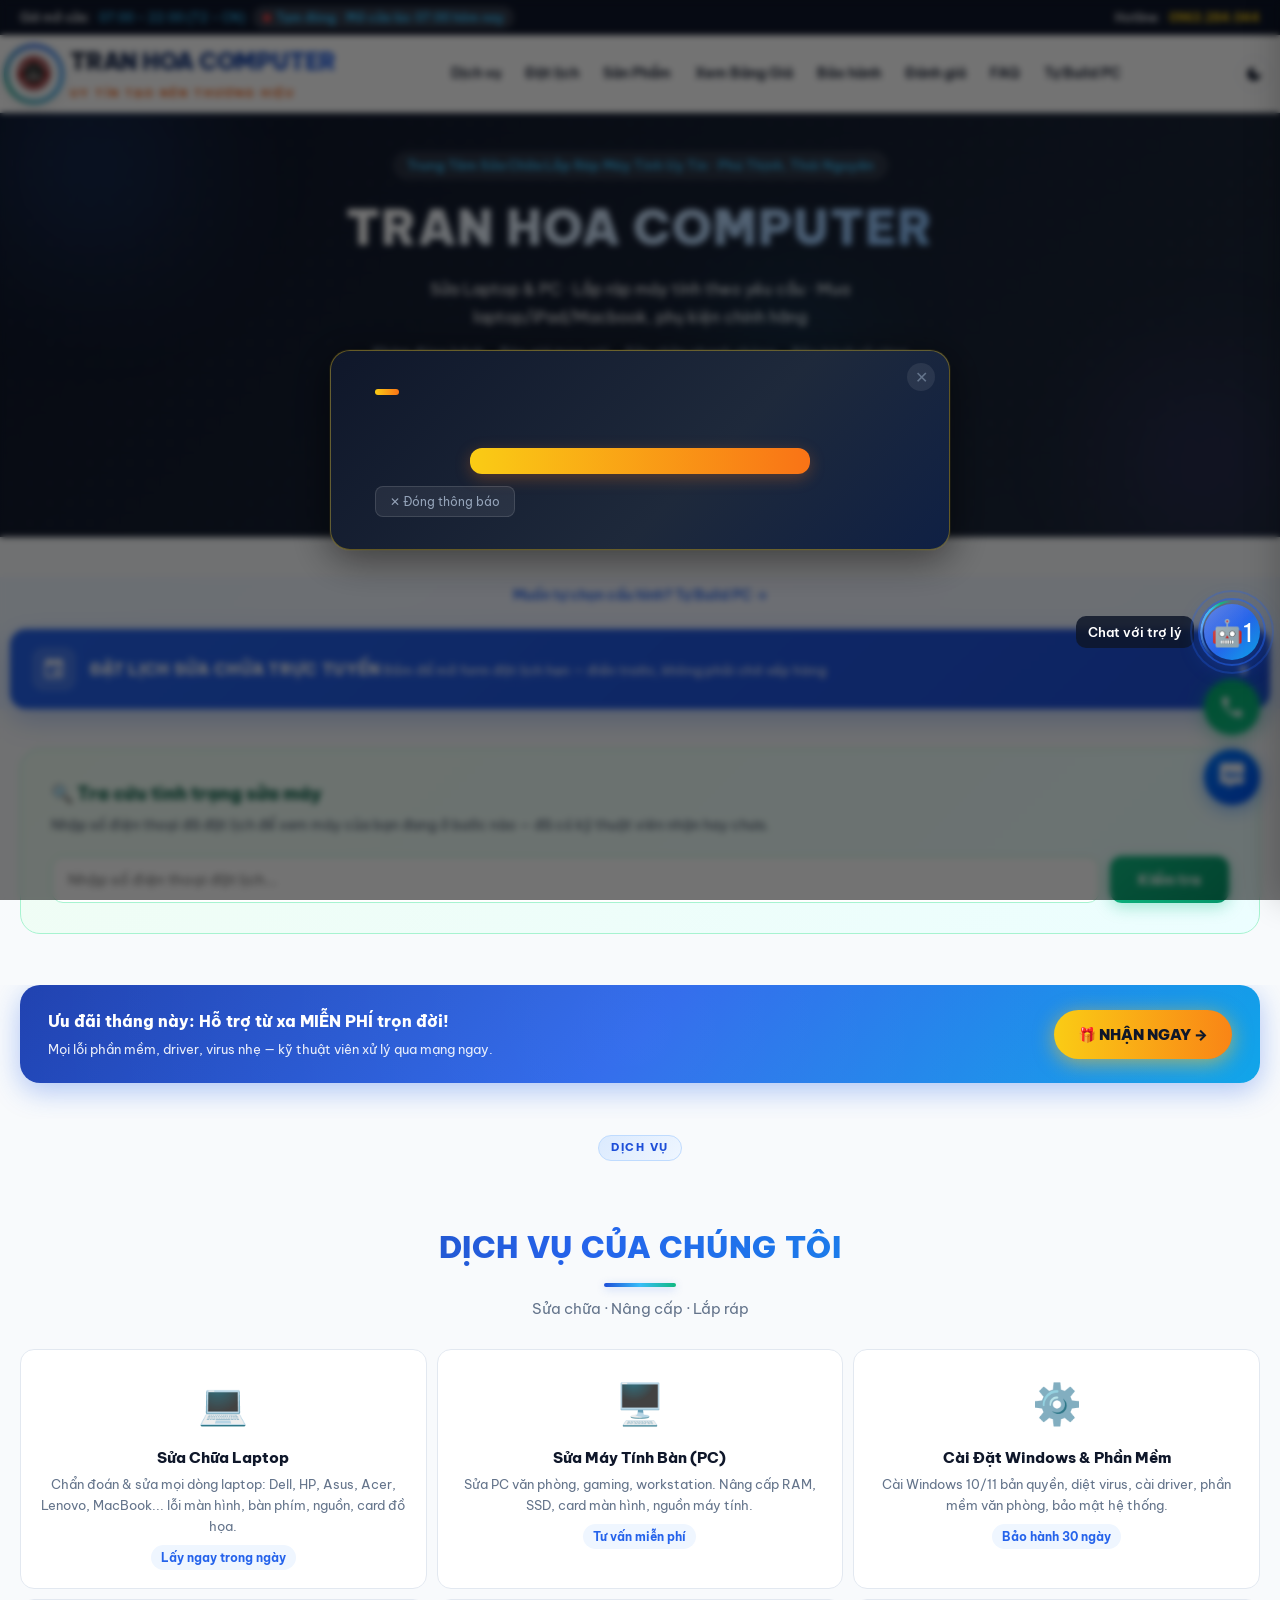
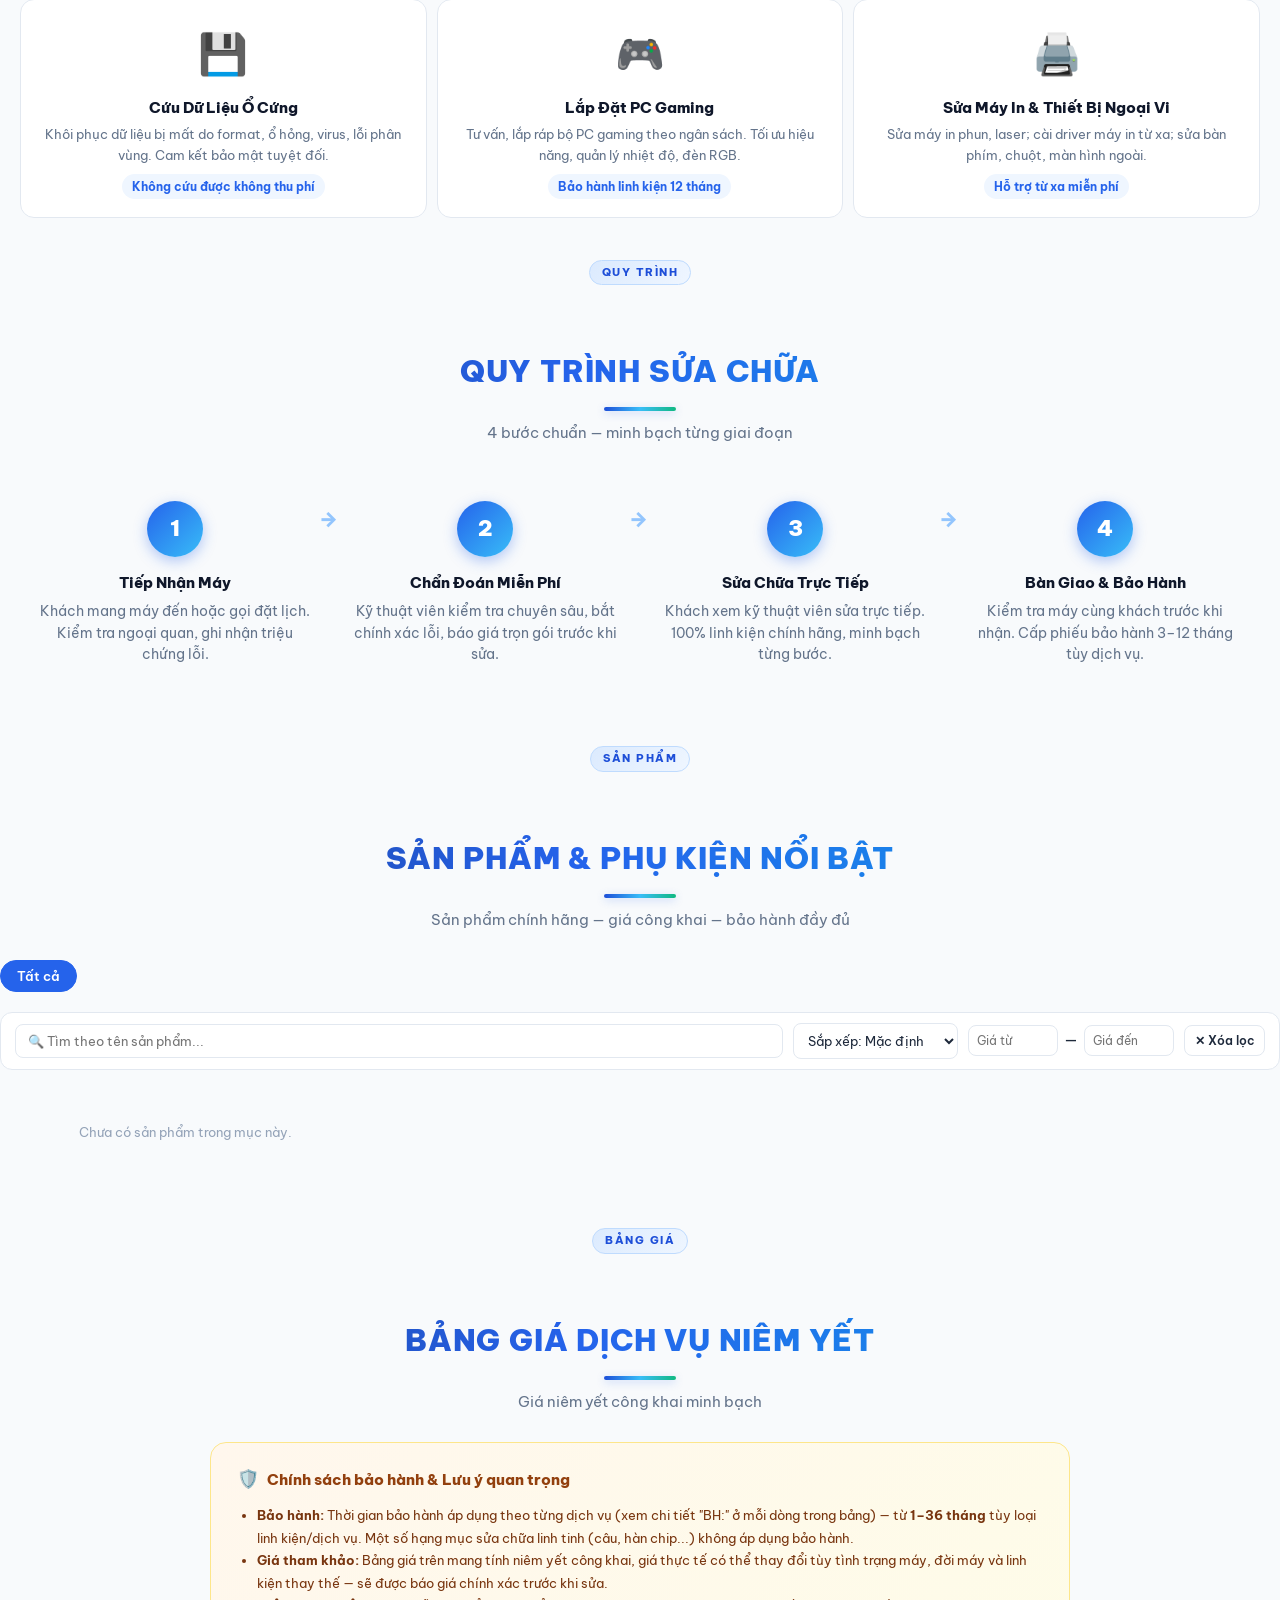
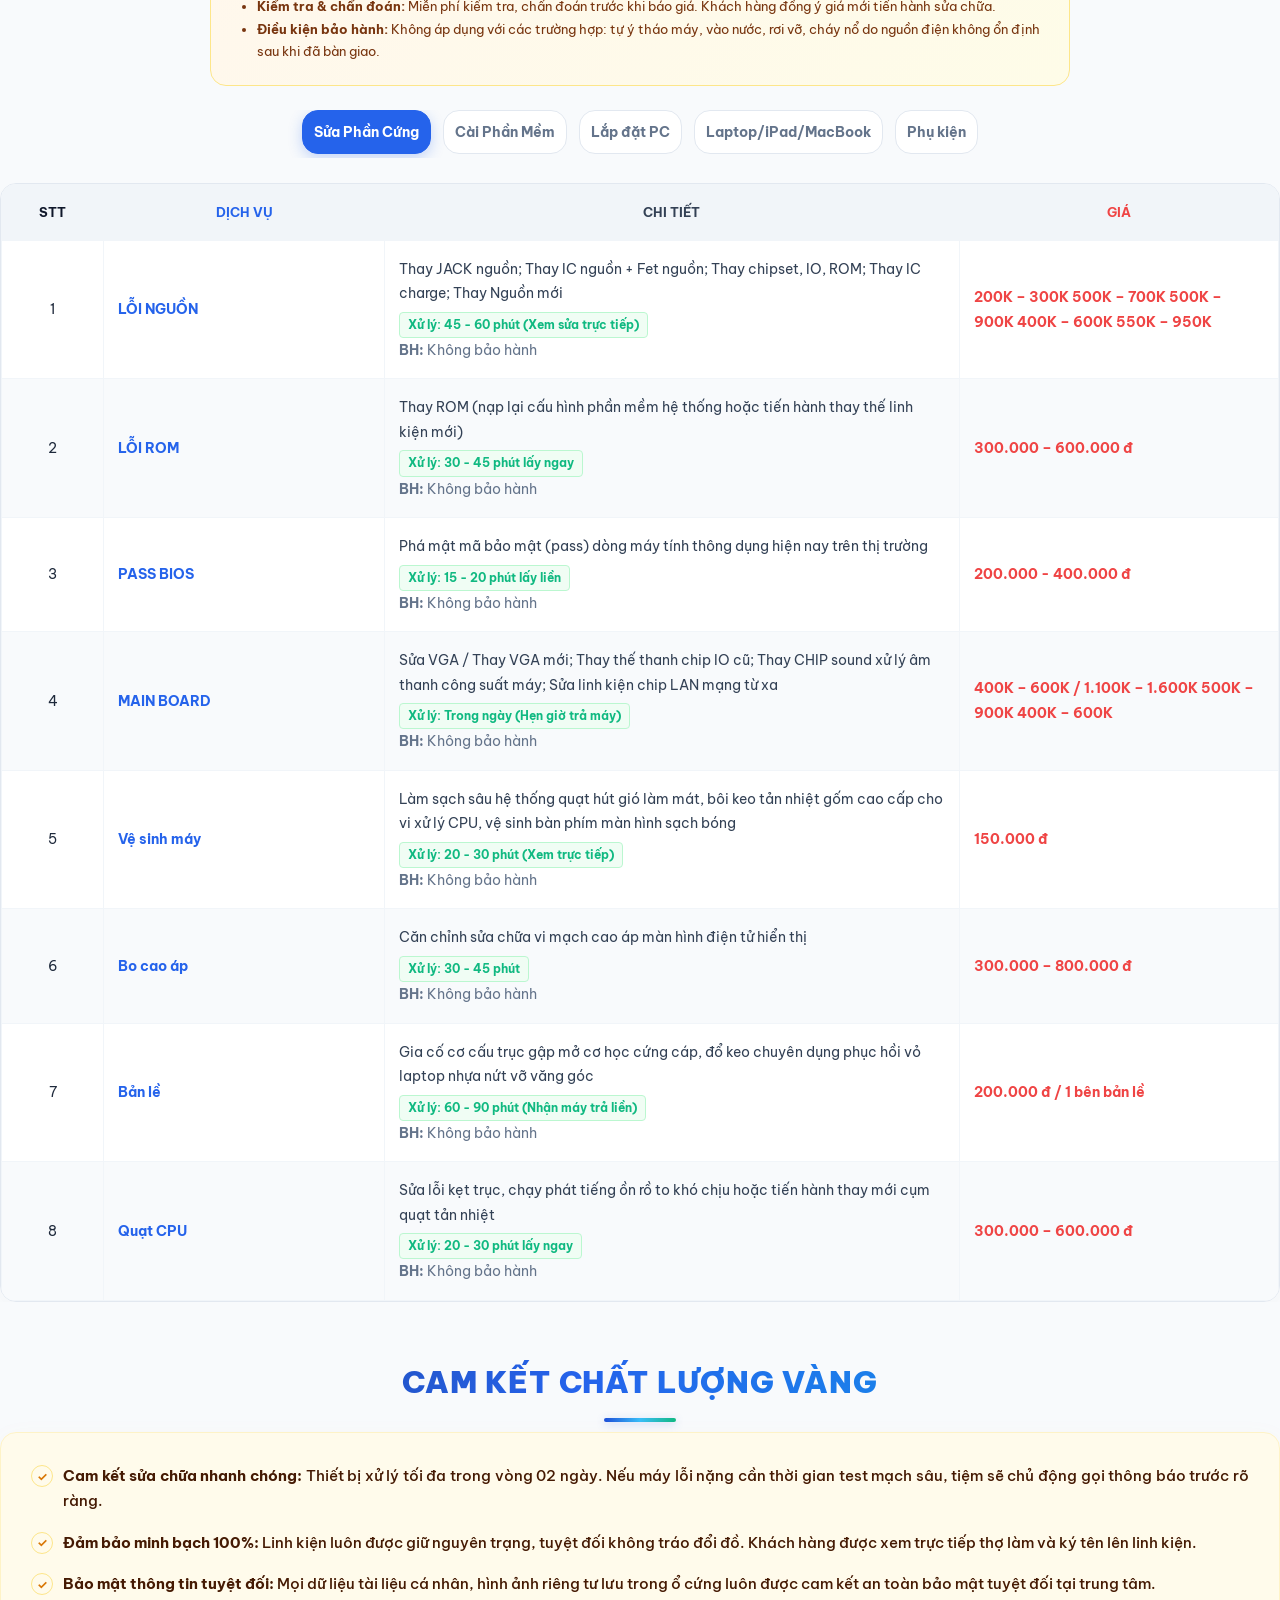
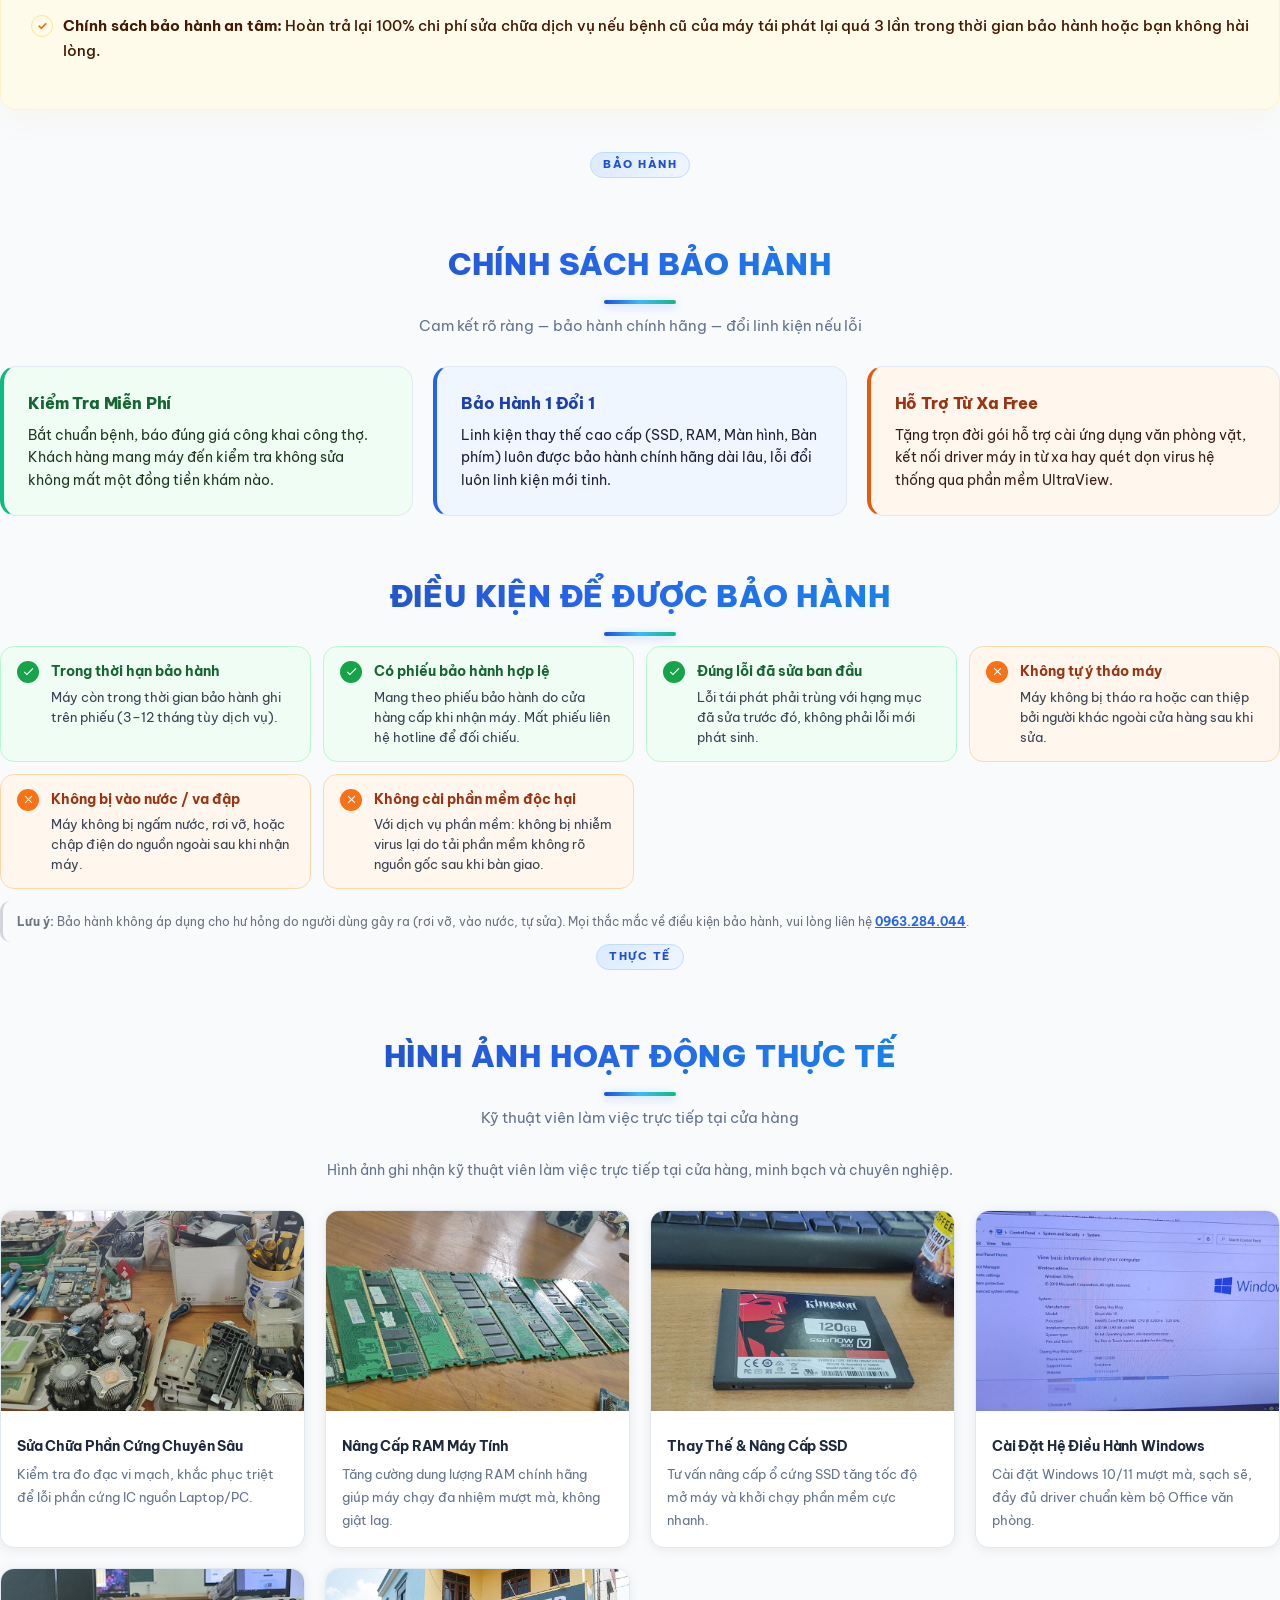
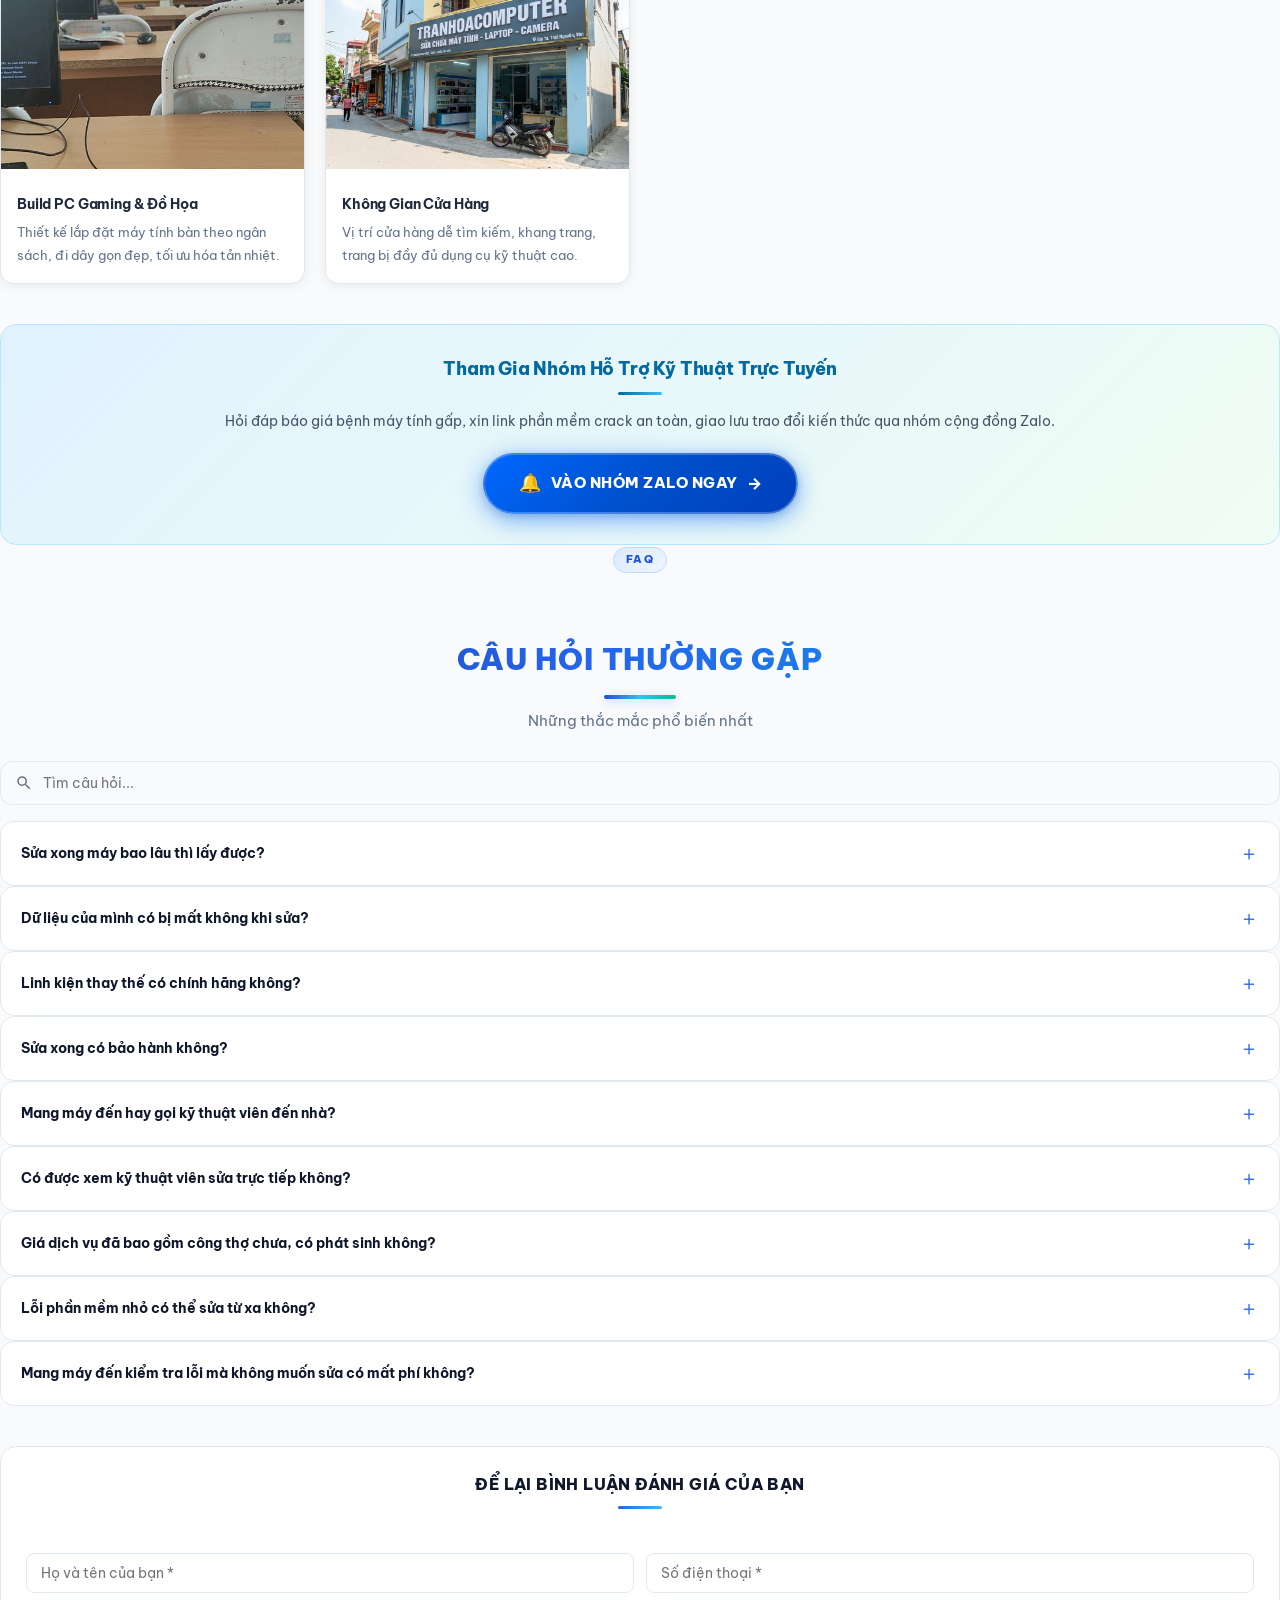
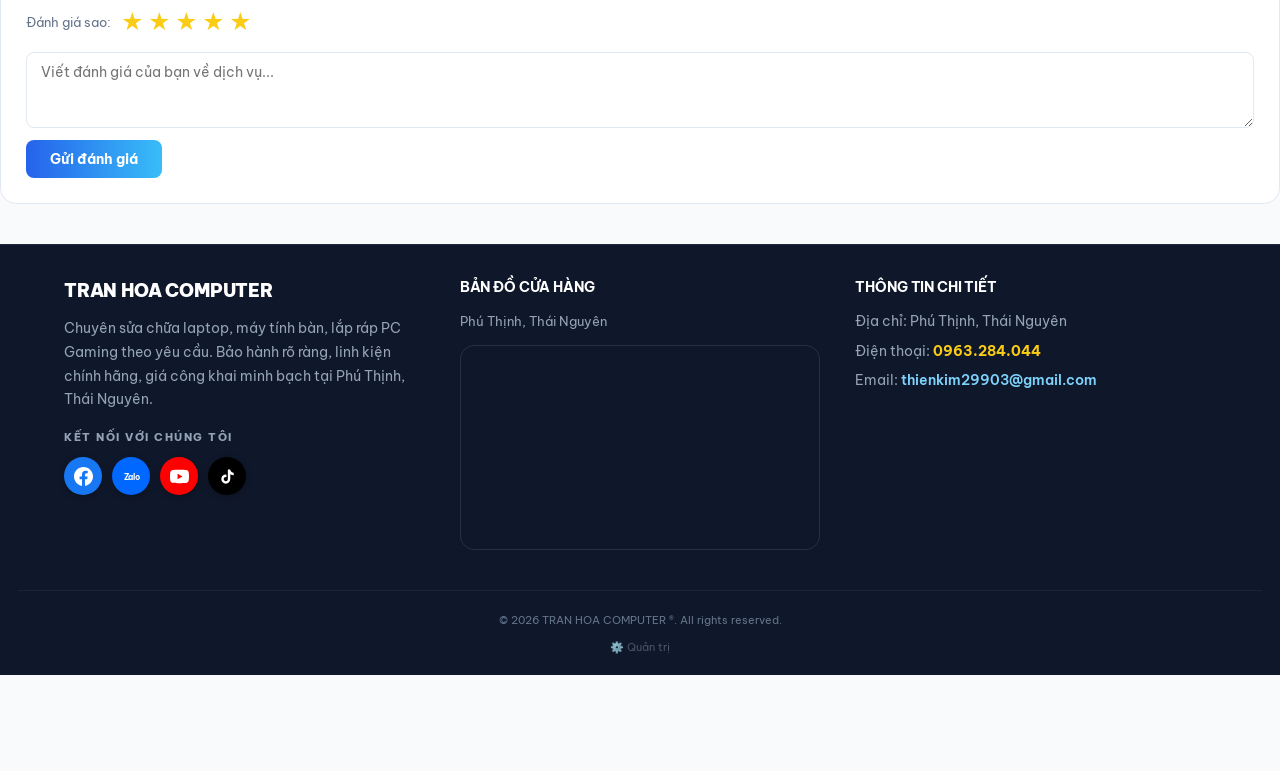
==== commit fe6c8131: "Tối giản CTA Build PC: xóa nút cam to trong hero, chỉ giữ 1 link chữ nhỏ tối giản (không icon, không" ====
--- a/index.html
+++ b/index.html
@@ -91,8 +91,9 @@
     <meta name="theme-color" content="#2563eb">
     <link rel="icon" href="data:image/svg+xml,<svg xmlns='http://www.w3.org/2000/svg' viewBox='0 0 32 32'><rect width='32' height='32' rx='8' fill='%232563eb'/><text x='50%25' y='58%25' dominant-baseline='middle' text-anchor='middle' font-size='14' fill='white' font-family='Arial,sans-serif' font-weight='bold'>TC</text></svg>">
     <!-- Tailwind CDN removed: no utility classes used in this project -->
-    <style>html{max-width:100%;scroll-padding-top:72px;scroll-behavior:smooth;-webkit-text-size-adjust:100%}#datlich-sua-chua{scroll-margin-top:72px}:root{--primary:#2563eb;--primary-hover:#1d4ed8;--dark:#0f172a;--text-main:#1e293b;--text-light:#64748b;--bg-body:#f8fafc;--bg-card:#ffffff;--border-color:#e2e8f0;--accent-orange:#ea580c;--accent-green:#10b981;--danger:#ef4444}*{box-sizing:border-box;margin:0;padding:0;font-family:'Be Vietnam Pro',Inter,Roboto,'Noto Sans',-apple-system,BlinkMacSystemFont,sans-serif!important}html{overflow-x:clip}html{-webkit-font-smoothing:antialiased;-moz-osx-font-smoothing:grayscale;text-rendering:optimizeLegibility;-webkit-text-size-adjust:100%;text-size-adjust:100%}body{font-feature-settings:"kern" 1,"liga" 1,"calt" 1}.faq-answer,.review-text,.service-desc,li,p,td,th{line-height:1.75}h1,h2,h3,h4,h5{text-rendering:optimizeLegibility;-webkit-font-smoothing:antialiased;letter-spacing:-.01em}body{padding-bottom:75px;background-color:var(--bg-body);color:var(--text-main);line-height:1.6;overflow-x:clip;overscroll-behavior-y:auto}a,button,input,select{transition:background-color .25s ease,color .25s ease,border-color .25s ease,opacity .25s ease,box-shadow .25s ease}.top-bar{background-color:var(--dark);color:#fff;padding:10px 20px;display:flex;justify-content:space-between;align-items:center;font-size:13px;font-weight:500;max-width:1440px;margin:0 auto}.top-bar-item{display:flex;align-items:center;gap:8px;white-space:nowrap}.top-bar-divider{width:1px;height:16px;background:rgba(255,255,255,.2);display:none}@media(min-width:768px){.top-bar{padding:8px 24px}.top-bar-divider{display:inline-block}.top-bar-address{color:#cbd5e1;font-size:12.5px}.top-bar-zalo{color:#38bdf8;text-decoration:none;font-weight:600;font-size:12.5px}.top-bar-zalo:hover{color:#7dd3fc}}@media(max-width:767px){.top-bar-extra{display:none}}.top-bar .time{color:#38bdf8}.top-bar .phone{color:#facc15;text-decoration:none;font-weight:700}.header-nav{background-color:#fff;padding:15px 8px;border-bottom:1px solid var(--border-color);position:sticky;top:0;z-index:1000;will-change:transform}@media (min-width:1024px){.header-nav{background-color:rgba(255,255,255,.98)}}.header-nav.scrolled{box-shadow:0 10px 30px -10px rgba(0,0,0,.08)}.logo-animation{font-size:23px;font-weight:900;text-transform:uppercase;background:linear-gradient(90deg,#0f172a 0,#2563eb 40%,#38bdf8 60%,#0f172a 100%);background-size:250% auto;-webkit-background-clip:text;-webkit-text-fill-color:transparent;display:inline-block;animation:shimmerText 4s linear infinite}@keyframes shimmerText{0%{background-position:200% center}100%{background-position:-200% center}}.slogan-animation{font-size:11px;text-transform:uppercase;letter-spacing:1.5px;font-weight:700;color:var(--accent-orange);margin-top:2px}.nav-menu{display:flex;gap:24px;align-items:center}.nav-menu a{color:var(--dark);text-decoration:none;font-size:14px;font-weight:600;position:relative}.nav-menu a::after{content:'';position:absolute;width:0;height:2px;bottom:-4px;left:0;background-color:var(--primary);transition:width .3s}.nav-menu a:hover::after{width:100%}.hero-section{background:linear-gradient(135deg,#0f172a 0,#1e293b 100%);color:#fff;text-align:center;padding:70px 20px 70px 20px;position:relative;overflow:hidden;max-width:100%;width:100%}.hero-section::before{content:'';position:absolute;top:0;left:0;right:0;bottom:0;background-image:radial-gradient(rgba(255,255,255,.08) 1px,transparent 1px);background-size:20px 20px;pointer-events:none;z-index:0}.hero-tag{background-color:rgba(255,255,255,.1);color:#38bdf8;display:inline-block;padding:6px 18px;border-radius:30px;font-size:13px;margin-bottom:20px;font-weight:600}.hero-section h2{font-weight:900;margin-bottom:12px}.container{max-width:900px;margin:20px auto;padding:0 20px;overflow-x:hidden}.section-title{text-align:center;font-size:clamp(15px, 4vw, 22px);margin:clamp(28px,5vw,50px) 0 clamp(14px,3vw,25px) 0;text-transform:uppercase;font-weight:800;letter-spacing:.5px;background:linear-gradient(90deg,#1d4ed8,#2563eb,#0ea5e9);-webkit-background-clip:text;-webkit-text-fill-color:transparent;background-clip:text;color:transparent}.section-title::after{content:'';display:block;width:54px;height:3px;background:linear-gradient(90deg,var(--primary),#38bdf8,var(--accent-green));margin:10px auto 0;border-radius:3px}.booking-form{background-color:#fff;padding:44px 35px 40px;border-radius:24px;box-shadow:0 24px 80px rgba(15,23,42,.18),0 8px 28px rgba(37,99,235,.1);margin-top:0;position:relative;z-index:10;border:1.5px solid rgba(37,99,235,.12)}.booking-standalone-wrap{background:linear-gradient(135deg,#eef6ff 0,#f0f4ff 50%,#eef6ff 100%);padding:60px 20px 70px;margin:40px 0}.cta-buildpc-above{display:inline-flex;align-items:center;gap:8px;background:linear-gradient(135deg,#f59e0b,#f97316);color:#fff;font-weight:800;font-size:15px;padding:13px 26px;border-radius:14px;text-decoration:none;box-shadow:0 10px 26px rgba(249,115,22,.35);transition:transform .2s,box-shadow .2s;margin-bottom:18px}
-.cta-buildpc-above:hover{transform:translateY(-2px);box-shadow:0 14px 32px rgba(249,115,22,.45);color:#fff}
+    <style>html{max-width:100%;scroll-padding-top:72px;scroll-behavior:smooth;-webkit-text-size-adjust:100%}#datlich-sua-chua{scroll-margin-top:72px}:root{--primary:#2563eb;--primary-hover:#1d4ed8;--dark:#0f172a;--text-main:#1e293b;--text-light:#64748b;--bg-body:#f8fafc;--bg-card:#ffffff;--border-color:#e2e8f0;--accent-orange:#ea580c;--accent-green:#10b981;--danger:#ef4444}*{box-sizing:border-box;margin:0;padding:0;font-family:'Be Vietnam Pro',Inter,Roboto,'Noto Sans',-apple-system,BlinkMacSystemFont,sans-serif!important}html{overflow-x:clip}html{-webkit-font-smoothing:antialiased;-moz-osx-font-smoothing:grayscale;text-rendering:optimizeLegibility;-webkit-text-size-adjust:100%;text-size-adjust:100%}body{font-feature-settings:"kern" 1,"liga" 1,"calt" 1}.faq-answer,.review-text,.service-desc,li,p,td,th{line-height:1.75}h1,h2,h3,h4,h5{text-rendering:optimizeLegibility;-webkit-font-smoothing:antialiased;letter-spacing:-.01em}body{padding-bottom:75px;background-color:var(--bg-body);color:var(--text-main);line-height:1.6;overflow-x:clip;overscroll-behavior-y:auto}a,button,input,select{transition:background-color .25s ease,color .25s ease,border-color .25s ease,opacity .25s ease,box-shadow .25s ease}.top-bar{background-color:var(--dark);color:#fff;padding:10px 20px;display:flex;justify-content:space-between;align-items:center;font-size:13px;font-weight:500;max-width:1440px;margin:0 auto}.top-bar-item{display:flex;align-items:center;gap:8px;white-space:nowrap}.top-bar-divider{width:1px;height:16px;background:rgba(255,255,255,.2);display:none}@media(min-width:768px){.top-bar{padding:8px 24px}.top-bar-divider{display:inline-block}.top-bar-address{color:#cbd5e1;font-size:12.5px}.top-bar-zalo{color:#38bdf8;text-decoration:none;font-weight:600;font-size:12.5px}.top-bar-zalo:hover{color:#7dd3fc}}@media(max-width:767px){.top-bar-extra{display:none}}.top-bar .time{color:#38bdf8}.top-bar .phone{color:#facc15;text-decoration:none;font-weight:700}.header-nav{background-color:#fff;padding:15px 8px;border-bottom:1px solid var(--border-color);position:sticky;top:0;z-index:1000;will-change:transform}@media (min-width:1024px){.header-nav{background-color:rgba(255,255,255,.98)}}.header-nav.scrolled{box-shadow:0 10px 30px -10px rgba(0,0,0,.08)}.logo-animation{font-size:23px;font-weight:900;text-transform:uppercase;background:linear-gradient(90deg,#0f172a 0,#2563eb 40%,#38bdf8 60%,#0f172a 100%);background-size:250% auto;-webkit-background-clip:text;-webkit-text-fill-color:transparent;display:inline-block;animation:shimmerText 4s linear infinite}@keyframes shimmerText{0%{background-position:200% center}100%{background-position:-200% center}}.slogan-animation{font-size:11px;text-transform:uppercase;letter-spacing:1.5px;font-weight:700;color:var(--accent-orange);margin-top:2px}.nav-menu{display:flex;gap:24px;align-items:center}.nav-menu a{color:var(--dark);text-decoration:none;font-size:14px;font-weight:600;position:relative}.nav-menu a::after{content:'';position:absolute;width:0;height:2px;bottom:-4px;left:0;background-color:var(--primary);transition:width .3s}.nav-menu a:hover::after{width:100%}.hero-section{background:linear-gradient(135deg,#0f172a 0,#1e293b 100%);color:#fff;text-align:center;padding:70px 20px 70px 20px;position:relative;overflow:hidden;max-width:100%;width:100%}.hero-section::before{content:'';position:absolute;top:0;left:0;right:0;bottom:0;background-image:radial-gradient(rgba(255,255,255,.08) 1px,transparent 1px);background-size:20px 20px;pointer-events:none;z-index:0}.hero-tag{background-color:rgba(255,255,255,.1);color:#38bdf8;display:inline-block;padding:6px 18px;border-radius:30px;font-size:13px;margin-bottom:20px;font-weight:600}.hero-section h2{font-weight:900;margin-bottom:12px}.container{max-width:900px;margin:20px auto;padding:0 20px;overflow-x:hidden}.section-title{text-align:center;font-size:clamp(15px, 4vw, 22px);margin:clamp(28px,5vw,50px) 0 clamp(14px,3vw,25px) 0;text-transform:uppercase;font-weight:800;letter-spacing:.5px;background:linear-gradient(90deg,#1d4ed8,#2563eb,#0ea5e9);-webkit-background-clip:text;-webkit-text-fill-color:transparent;background-clip:text;color:transparent}.section-title::after{content:'';display:block;width:54px;height:3px;background:linear-gradient(90deg,var(--primary),#38bdf8,var(--accent-green));margin:10px auto 0;border-radius:3px}.booking-form{background-color:#fff;padding:44px 35px 40px;border-radius:24px;box-shadow:0 24px 80px rgba(15,23,42,.18),0 8px 28px rgba(37,99,235,.1);margin-top:0;position:relative;z-index:10;border:1.5px solid rgba(37,99,235,.12)}.booking-standalone-wrap{background:linear-gradient(135deg,#eef6ff 0,#f0f4ff 50%,#eef6ff 100%);padding:60px 20px 70px;margin:40px 0}.cta-buildpc-above{display:inline-flex;align-items:center;color:var(--primary);font-weight:600;font-size:13.5px;padding:8px 4px;text-decoration:none;border-bottom:1.5px solid transparent;transition:border-color .2s,color .2s;margin-bottom:14px}
+.cta-buildpc-above:hover{border-bottom-color:var(--primary);color:var(--primary-hover)}
+[data-theme=dark] .cta-buildpc-above{color:#60a5fa}
 .booking-toggle{width:100%;display:flex;align-items:center;gap:14px;background:linear-gradient(135deg,#2563eb,#1d4ed8);color:#fff;border:none;border-radius:16px;padding:18px 22px;cursor:pointer;font-family:inherit;text-align:left;box-shadow:0 10px 28px rgba(37,99,235,.3);transition:transform .2s,box-shadow .2s}
 .booking-toggle:hover{transform:translateY(-2px);box-shadow:0 14px 34px rgba(37,99,235,.4)}
 .booking-toggle .bt-ico{flex:none;width:44px;height:44px;border-radius:12px;background:rgba(255,255,255,.15);display:flex;align-items:center;justify-content:center}
@@ -347,10 +348,7 @@
             <span>Bảo hành rõ ràng</span>
         </span></p>
         <p style="margin:10px auto 0;font-weight:800;color:#fbbf24;font-size:clamp(12px,3vw,14px);letter-spacing:0.5px;">CAM KẾT 100% LINH KIỆN CHÍNH HÃNG </p>
-        <div style="margin:20px auto 0;display:flex;gap:12px;justify-content:center;flex-wrap:wrap;position:relative;z-index:1;">
-            <a href="build-pc.html" style="display:inline-flex;align-items:center;gap:8px;background:linear-gradient(135deg,#f59e0b,#f97316);color:#fff;font-weight:800;font-size:15px;padding:13px 26px;border-radius:14px;text-decoration:none;box-shadow:0 10px 26px rgba(249,115,22,.35);transition:transform .2s,box-shadow .2s;" onmouseover="this.style.transform='translateY(-2px)';this.style.boxShadow='0 14px 32px rgba(249,115,22,.45)'" onmouseout="this.style.transform='none';this.style.boxShadow='0 10px 26px rgba(249,115,22,.35)'">Tự Build PC Ngay →</a>
-        </div>
-    
+        
         <div class="hero-stats">
             <div class="hero-stat"><div class="stat-num" data-target="50" data-suffix="+">0</div><div class="stat-label">Lượt sửa chữa</div></div>
             <div class="hero-stat"><div class="stat-num" data-target="3" data-suffix="+">0</div><div class="stat-label">năm kinh nghiệm</div></div>
@@ -361,7 +359,7 @@
     
     <section class="booking-standalone-wrap">
         <div style="text-align:center;">
-            <a href="build-pc.html" class="cta-buildpc-above">🛠️ Tự Build PC Ngay →</a>
+            <a href="build-pc.html" class="cta-buildpc-above">Muốn tự chọn cấu hình? Tự Build PC →</a>
         </div>
         <button type="button" id="bookingToggle" class="booking-toggle" aria-expanded="false" onclick="toggleBookingForm()">
             <span class="bt-ico"><svg xmlns="http://www.w3.org/2000/svg" viewBox="0 0 24 24" fill="currentColor" width="24" height="24"><path d="M17 12h-5v5h5v-5zM16 1v2H8V1H6v2H5c-1.11 0-1.99.9-1.99 2L3 19c0 1.1.89 2 2 2h14c1.1 0 2-.9 2-2V5c0-1.1-.9-2-2-2h-1V1h-2zm3 18H5V8h14v11z"/></svg></span>
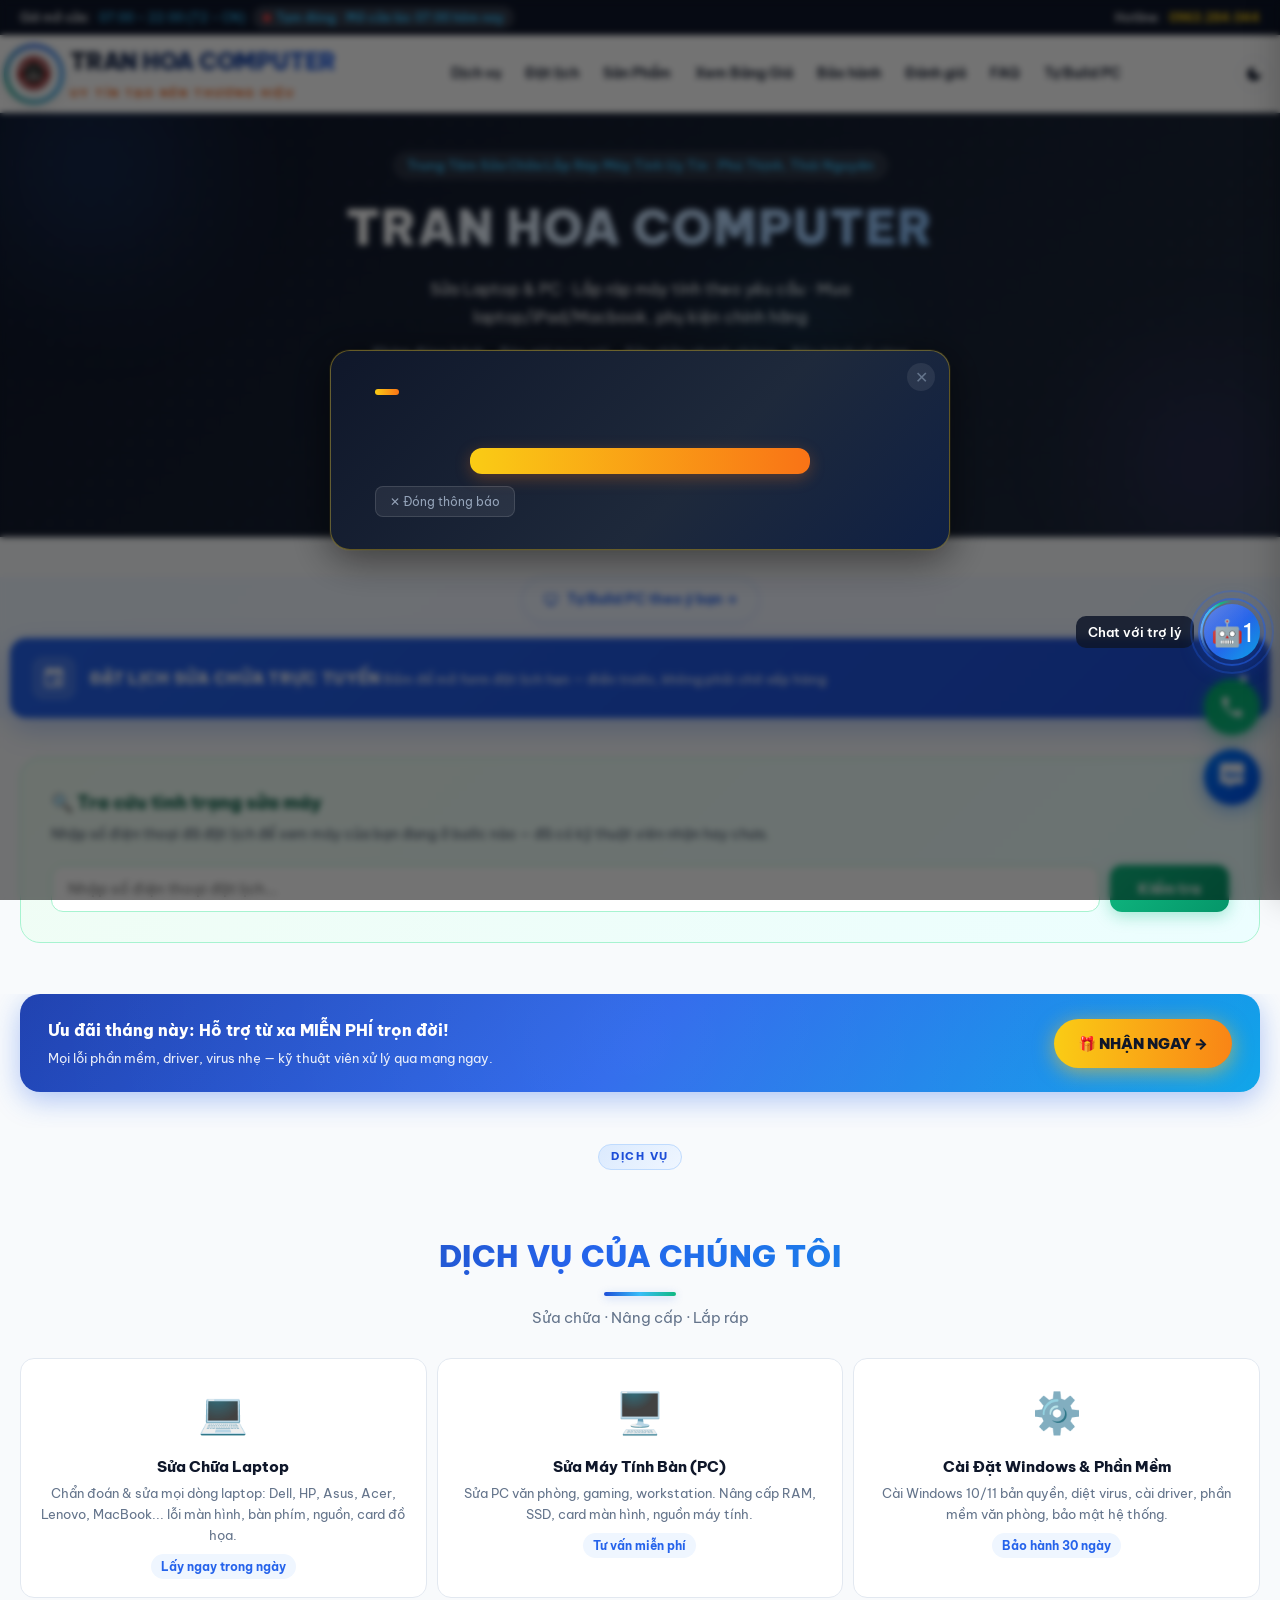
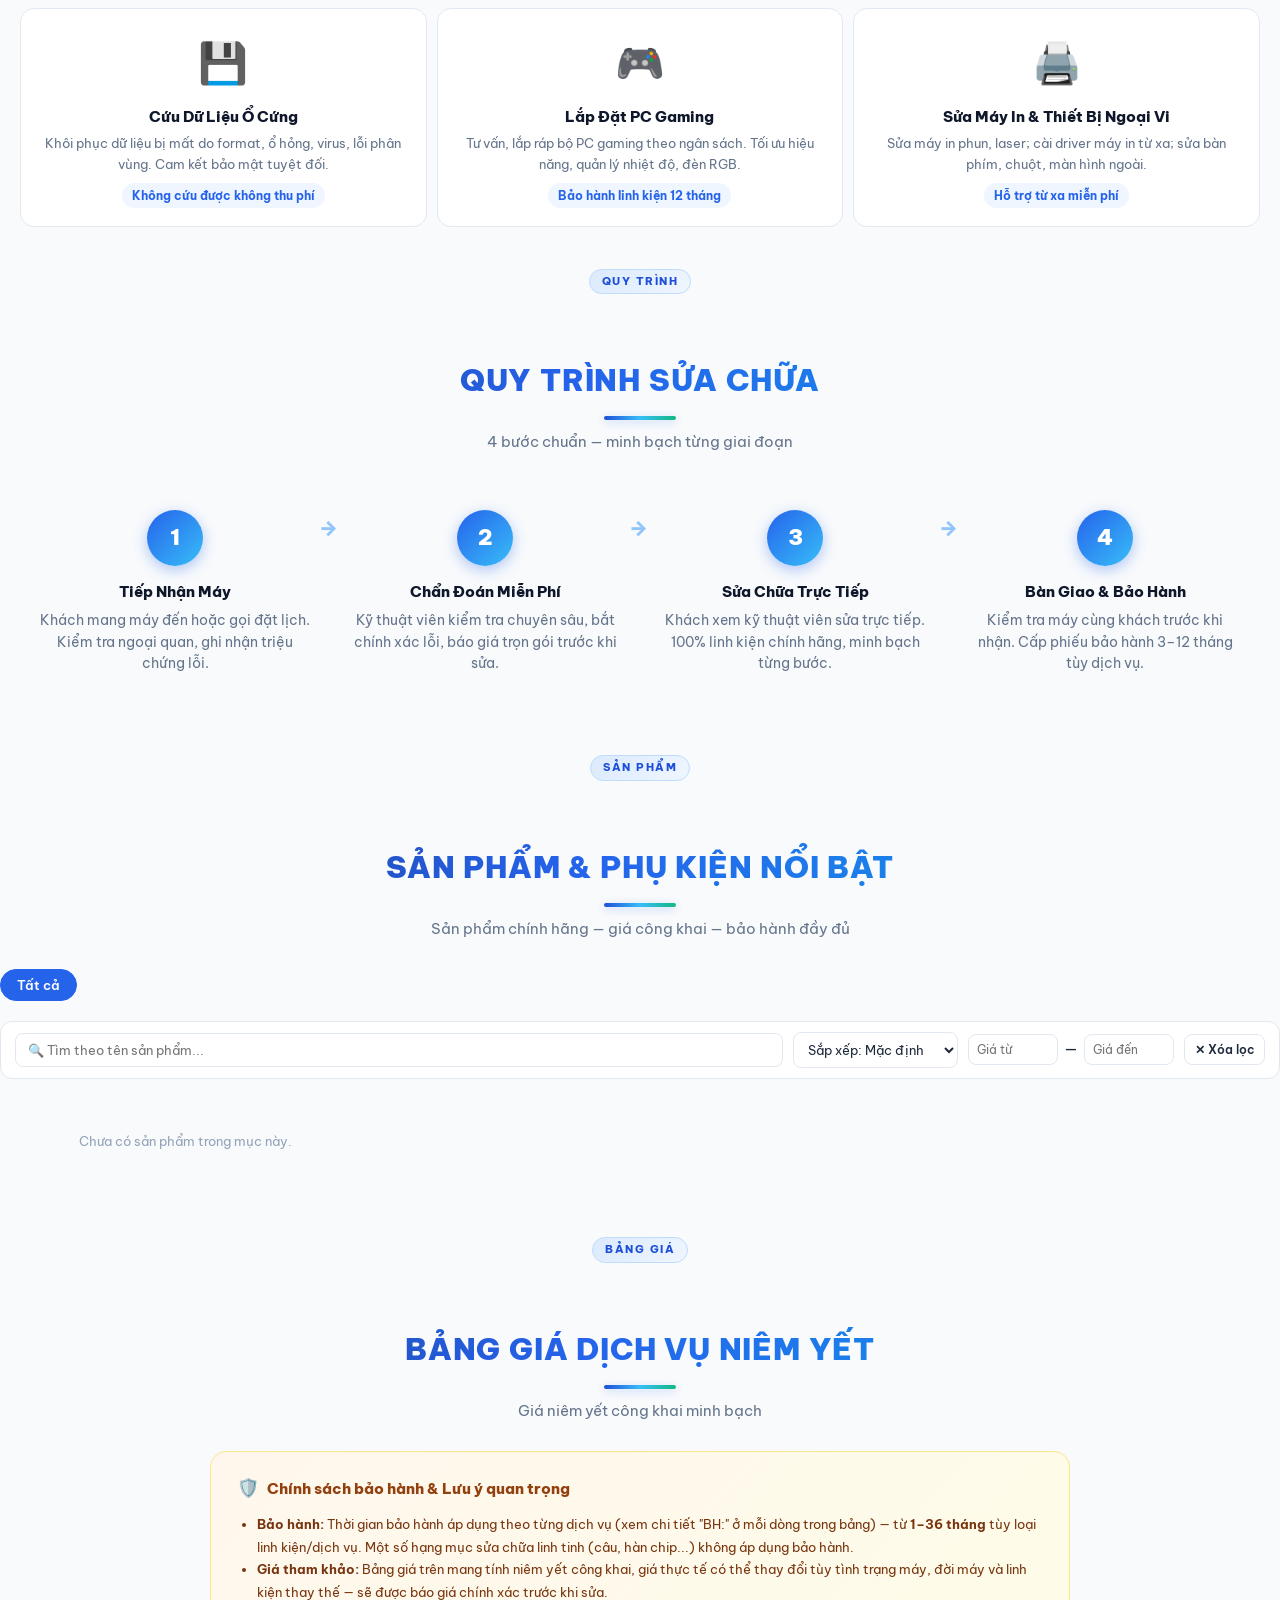
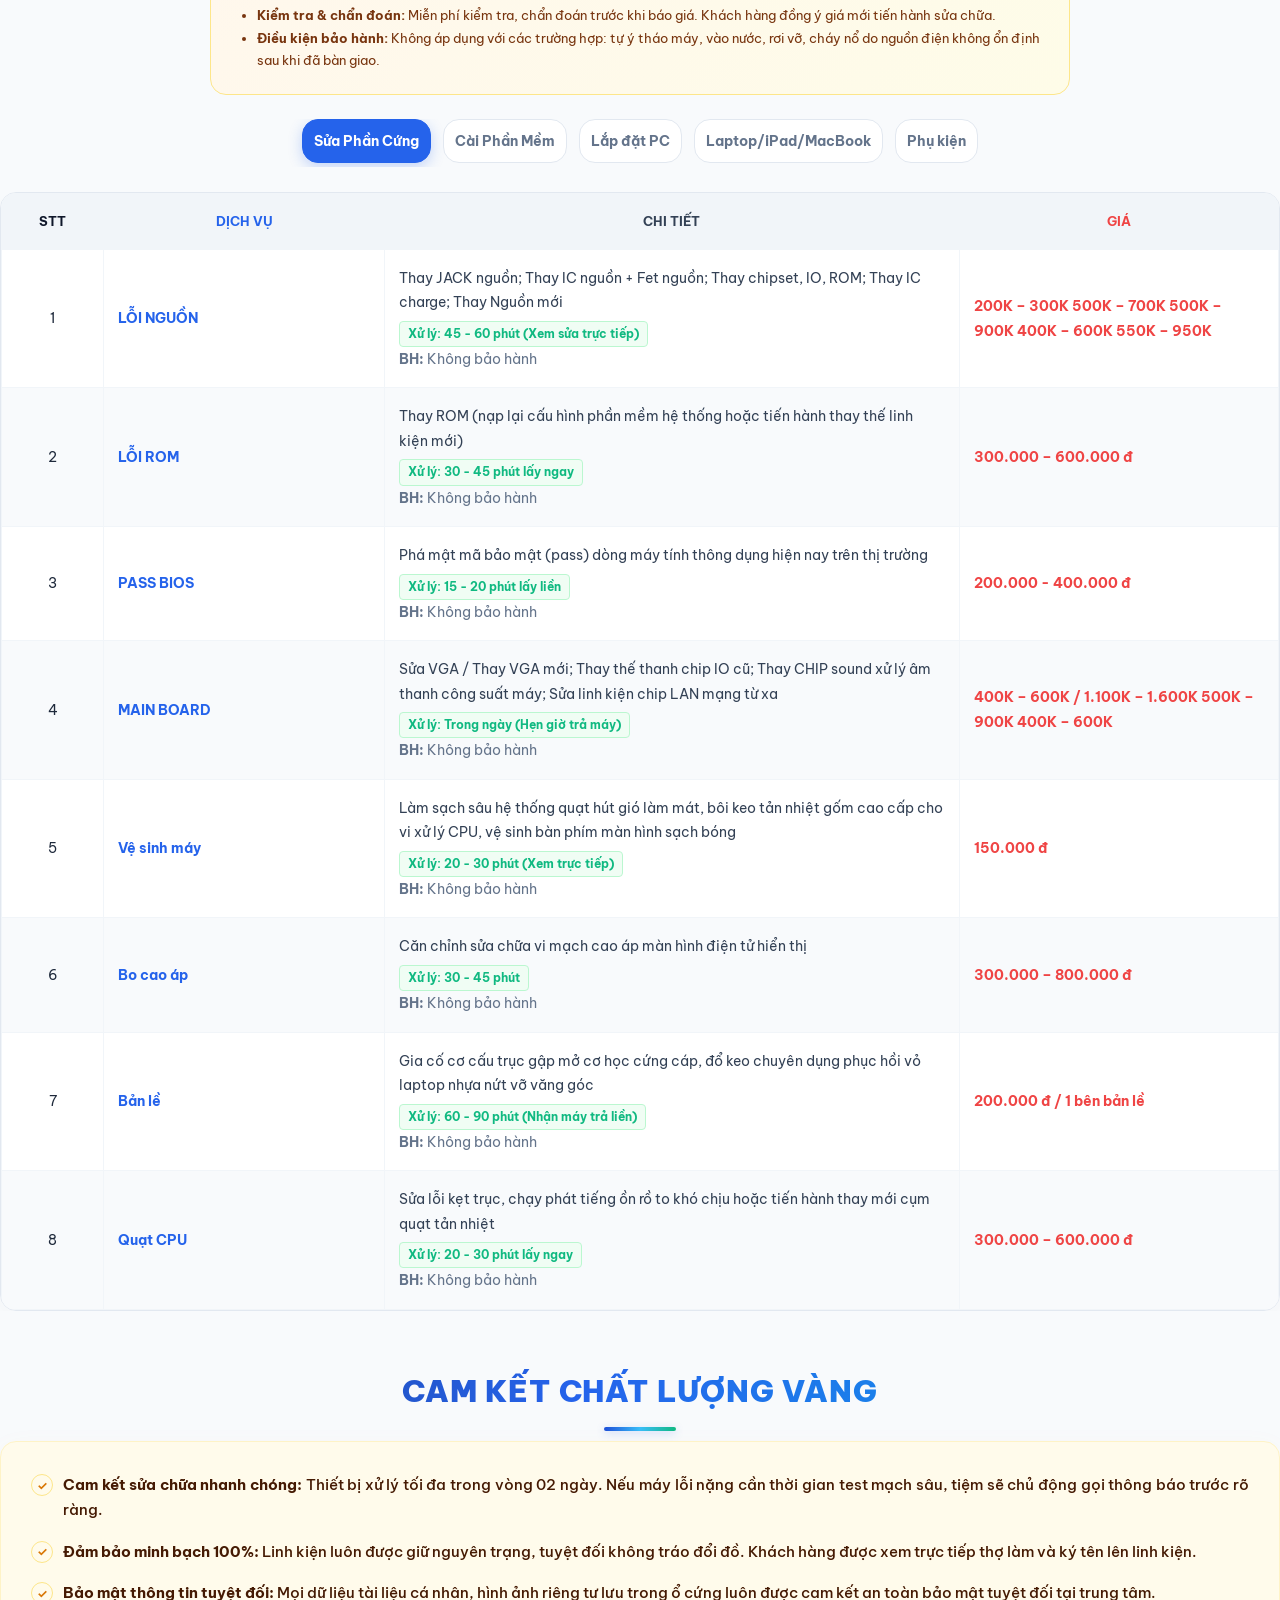
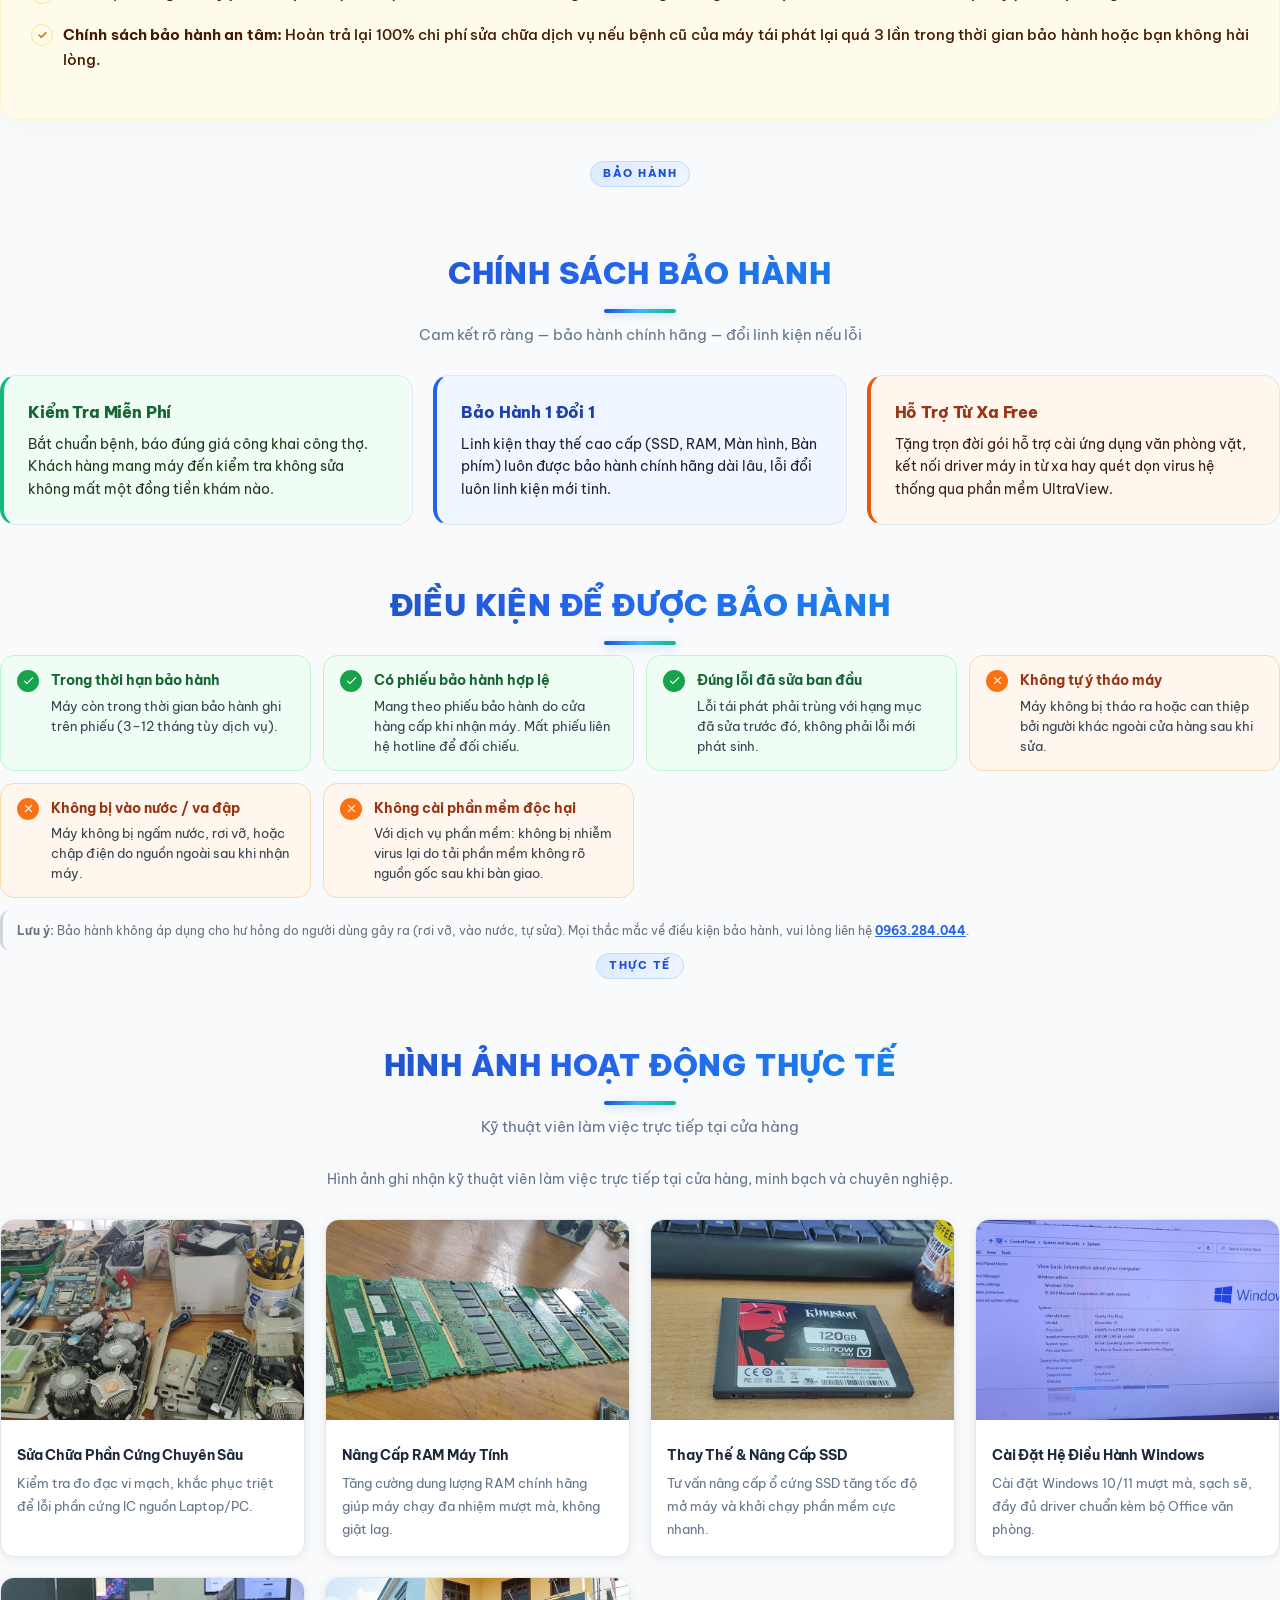
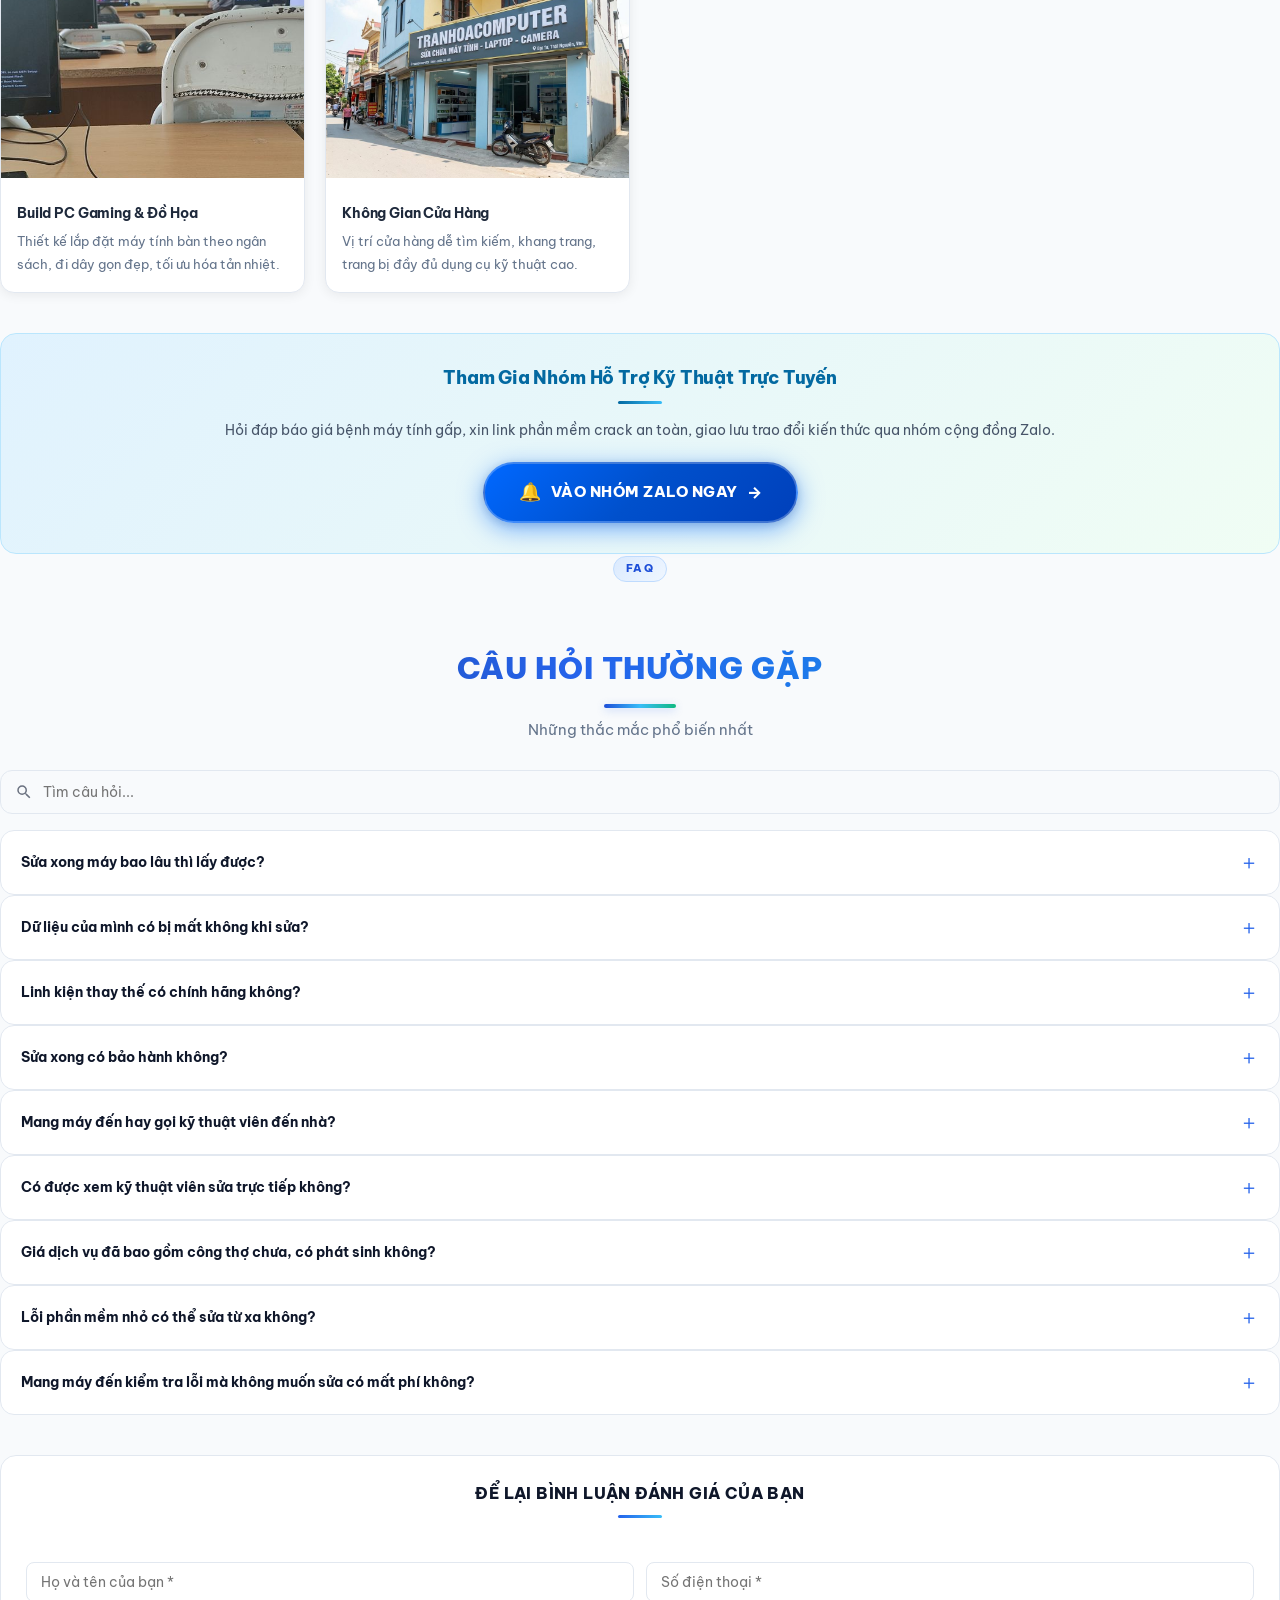
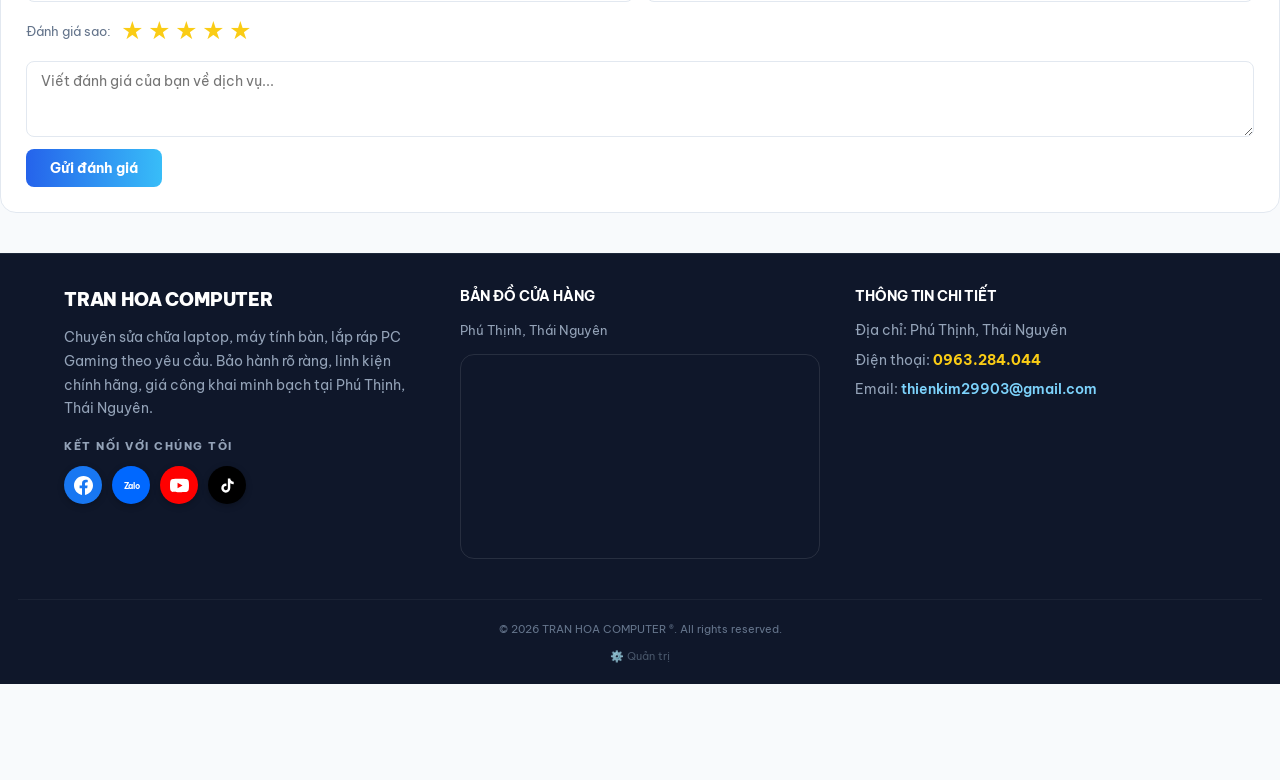
==== commit bb04ed05: "Sửa menu mobile bị cắt mất mục 'Tự Build PC' (max-height cố định 350px không đủ chứa 8 mục → đổi thà" ====
--- a/index.html
+++ b/index.html
@@ -91,9 +91,11 @@
     <meta name="theme-color" content="#2563eb">
     <link rel="icon" href="data:image/svg+xml,<svg xmlns='http://www.w3.org/2000/svg' viewBox='0 0 32 32'><rect width='32' height='32' rx='8' fill='%232563eb'/><text x='50%25' y='58%25' dominant-baseline='middle' text-anchor='middle' font-size='14' fill='white' font-family='Arial,sans-serif' font-weight='bold'>TC</text></svg>">
     <!-- Tailwind CDN removed: no utility classes used in this project -->
-    <style>html{max-width:100%;scroll-padding-top:72px;scroll-behavior:smooth;-webkit-text-size-adjust:100%}#datlich-sua-chua{scroll-margin-top:72px}:root{--primary:#2563eb;--primary-hover:#1d4ed8;--dark:#0f172a;--text-main:#1e293b;--text-light:#64748b;--bg-body:#f8fafc;--bg-card:#ffffff;--border-color:#e2e8f0;--accent-orange:#ea580c;--accent-green:#10b981;--danger:#ef4444}*{box-sizing:border-box;margin:0;padding:0;font-family:'Be Vietnam Pro',Inter,Roboto,'Noto Sans',-apple-system,BlinkMacSystemFont,sans-serif!important}html{overflow-x:clip}html{-webkit-font-smoothing:antialiased;-moz-osx-font-smoothing:grayscale;text-rendering:optimizeLegibility;-webkit-text-size-adjust:100%;text-size-adjust:100%}body{font-feature-settings:"kern" 1,"liga" 1,"calt" 1}.faq-answer,.review-text,.service-desc,li,p,td,th{line-height:1.75}h1,h2,h3,h4,h5{text-rendering:optimizeLegibility;-webkit-font-smoothing:antialiased;letter-spacing:-.01em}body{padding-bottom:75px;background-color:var(--bg-body);color:var(--text-main);line-height:1.6;overflow-x:clip;overscroll-behavior-y:auto}a,button,input,select{transition:background-color .25s ease,color .25s ease,border-color .25s ease,opacity .25s ease,box-shadow .25s ease}.top-bar{background-color:var(--dark);color:#fff;padding:10px 20px;display:flex;justify-content:space-between;align-items:center;font-size:13px;font-weight:500;max-width:1440px;margin:0 auto}.top-bar-item{display:flex;align-items:center;gap:8px;white-space:nowrap}.top-bar-divider{width:1px;height:16px;background:rgba(255,255,255,.2);display:none}@media(min-width:768px){.top-bar{padding:8px 24px}.top-bar-divider{display:inline-block}.top-bar-address{color:#cbd5e1;font-size:12.5px}.top-bar-zalo{color:#38bdf8;text-decoration:none;font-weight:600;font-size:12.5px}.top-bar-zalo:hover{color:#7dd3fc}}@media(max-width:767px){.top-bar-extra{display:none}}.top-bar .time{color:#38bdf8}.top-bar .phone{color:#facc15;text-decoration:none;font-weight:700}.header-nav{background-color:#fff;padding:15px 8px;border-bottom:1px solid var(--border-color);position:sticky;top:0;z-index:1000;will-change:transform}@media (min-width:1024px){.header-nav{background-color:rgba(255,255,255,.98)}}.header-nav.scrolled{box-shadow:0 10px 30px -10px rgba(0,0,0,.08)}.logo-animation{font-size:23px;font-weight:900;text-transform:uppercase;background:linear-gradient(90deg,#0f172a 0,#2563eb 40%,#38bdf8 60%,#0f172a 100%);background-size:250% auto;-webkit-background-clip:text;-webkit-text-fill-color:transparent;display:inline-block;animation:shimmerText 4s linear infinite}@keyframes shimmerText{0%{background-position:200% center}100%{background-position:-200% center}}.slogan-animation{font-size:11px;text-transform:uppercase;letter-spacing:1.5px;font-weight:700;color:var(--accent-orange);margin-top:2px}.nav-menu{display:flex;gap:24px;align-items:center}.nav-menu a{color:var(--dark);text-decoration:none;font-size:14px;font-weight:600;position:relative}.nav-menu a::after{content:'';position:absolute;width:0;height:2px;bottom:-4px;left:0;background-color:var(--primary);transition:width .3s}.nav-menu a:hover::after{width:100%}.hero-section{background:linear-gradient(135deg,#0f172a 0,#1e293b 100%);color:#fff;text-align:center;padding:70px 20px 70px 20px;position:relative;overflow:hidden;max-width:100%;width:100%}.hero-section::before{content:'';position:absolute;top:0;left:0;right:0;bottom:0;background-image:radial-gradient(rgba(255,255,255,.08) 1px,transparent 1px);background-size:20px 20px;pointer-events:none;z-index:0}.hero-tag{background-color:rgba(255,255,255,.1);color:#38bdf8;display:inline-block;padding:6px 18px;border-radius:30px;font-size:13px;margin-bottom:20px;font-weight:600}.hero-section h2{font-weight:900;margin-bottom:12px}.container{max-width:900px;margin:20px auto;padding:0 20px;overflow-x:hidden}.section-title{text-align:center;font-size:clamp(15px, 4vw, 22px);margin:clamp(28px,5vw,50px) 0 clamp(14px,3vw,25px) 0;text-transform:uppercase;font-weight:800;letter-spacing:.5px;background:linear-gradient(90deg,#1d4ed8,#2563eb,#0ea5e9);-webkit-background-clip:text;-webkit-text-fill-color:transparent;background-clip:text;color:transparent}.section-title::after{content:'';display:block;width:54px;height:3px;background:linear-gradient(90deg,var(--primary),#38bdf8,var(--accent-green));margin:10px auto 0;border-radius:3px}.booking-form{background-color:#fff;padding:44px 35px 40px;border-radius:24px;box-shadow:0 24px 80px rgba(15,23,42,.18),0 8px 28px rgba(37,99,235,.1);margin-top:0;position:relative;z-index:10;border:1.5px solid rgba(37,99,235,.12)}.booking-standalone-wrap{background:linear-gradient(135deg,#eef6ff 0,#f0f4ff 50%,#eef6ff 100%);padding:60px 20px 70px;margin:40px 0}.cta-buildpc-above{display:inline-flex;align-items:center;color:var(--primary);font-weight:600;font-size:13.5px;padding:8px 4px;text-decoration:none;border-bottom:1.5px solid transparent;transition:border-color .2s,color .2s;margin-bottom:14px}
-.cta-buildpc-above:hover{border-bottom-color:var(--primary);color:var(--primary-hover)}
-[data-theme=dark] .cta-buildpc-above{color:#60a5fa}
+    <style>html{max-width:100%;scroll-padding-top:72px;scroll-behavior:smooth;-webkit-text-size-adjust:100%}#datlich-sua-chua{scroll-margin-top:72px}:root{--primary:#2563eb;--primary-hover:#1d4ed8;--dark:#0f172a;--text-main:#1e293b;--text-light:#64748b;--bg-body:#f8fafc;--bg-card:#ffffff;--border-color:#e2e8f0;--accent-orange:#ea580c;--accent-green:#10b981;--danger:#ef4444}*{box-sizing:border-box;margin:0;padding:0;font-family:'Be Vietnam Pro',Inter,Roboto,'Noto Sans',-apple-system,BlinkMacSystemFont,sans-serif!important}html{overflow-x:clip}html{-webkit-font-smoothing:antialiased;-moz-osx-font-smoothing:grayscale;text-rendering:optimizeLegibility;-webkit-text-size-adjust:100%;text-size-adjust:100%}body{font-feature-settings:"kern" 1,"liga" 1,"calt" 1}.faq-answer,.review-text,.service-desc,li,p,td,th{line-height:1.75}h1,h2,h3,h4,h5{text-rendering:optimizeLegibility;-webkit-font-smoothing:antialiased;letter-spacing:-.01em}body{padding-bottom:75px;background-color:var(--bg-body);color:var(--text-main);line-height:1.6;overflow-x:clip;overscroll-behavior-y:auto}a,button,input,select{transition:background-color .25s ease,color .25s ease,border-color .25s ease,opacity .25s ease,box-shadow .25s ease}.top-bar{background-color:var(--dark);color:#fff;padding:10px 20px;display:flex;justify-content:space-between;align-items:center;font-size:13px;font-weight:500;max-width:1440px;margin:0 auto}.top-bar-item{display:flex;align-items:center;gap:8px;white-space:nowrap}.top-bar-divider{width:1px;height:16px;background:rgba(255,255,255,.2);display:none}@media(min-width:768px){.top-bar{padding:8px 24px}.top-bar-divider{display:inline-block}.top-bar-address{color:#cbd5e1;font-size:12.5px}.top-bar-zalo{color:#38bdf8;text-decoration:none;font-weight:600;font-size:12.5px}.top-bar-zalo:hover{color:#7dd3fc}}@media(max-width:767px){.top-bar-extra{display:none}}.top-bar .time{color:#38bdf8}.top-bar .phone{color:#facc15;text-decoration:none;font-weight:700}.header-nav{background-color:#fff;padding:15px 8px;border-bottom:1px solid var(--border-color);position:sticky;top:0;z-index:1000;will-change:transform}@media (min-width:1024px){.header-nav{background-color:rgba(255,255,255,.98)}}.header-nav.scrolled{box-shadow:0 10px 30px -10px rgba(0,0,0,.08)}.logo-animation{font-size:23px;font-weight:900;text-transform:uppercase;background:linear-gradient(90deg,#0f172a 0,#2563eb 40%,#38bdf8 60%,#0f172a 100%);background-size:250% auto;-webkit-background-clip:text;-webkit-text-fill-color:transparent;display:inline-block;animation:shimmerText 4s linear infinite}@keyframes shimmerText{0%{background-position:200% center}100%{background-position:-200% center}}.slogan-animation{font-size:11px;text-transform:uppercase;letter-spacing:1.5px;font-weight:700;color:var(--accent-orange);margin-top:2px}.nav-menu{display:flex;gap:24px;align-items:center}.nav-menu a{color:var(--dark);text-decoration:none;font-size:14px;font-weight:600;position:relative}.nav-menu a::after{content:'';position:absolute;width:0;height:2px;bottom:-4px;left:0;background-color:var(--primary);transition:width .3s}.nav-menu a:hover::after{width:100%}.hero-section{background:linear-gradient(135deg,#0f172a 0,#1e293b 100%);color:#fff;text-align:center;padding:70px 20px 70px 20px;position:relative;overflow:hidden;max-width:100%;width:100%}.hero-section::before{content:'';position:absolute;top:0;left:0;right:0;bottom:0;background-image:radial-gradient(rgba(255,255,255,.08) 1px,transparent 1px);background-size:20px 20px;pointer-events:none;z-index:0}.hero-tag{background-color:rgba(255,255,255,.1);color:#38bdf8;display:inline-block;padding:6px 18px;border-radius:30px;font-size:13px;margin-bottom:20px;font-weight:600}.hero-section h2{font-weight:900;margin-bottom:12px}.container{max-width:900px;margin:20px auto;padding:0 20px;overflow-x:hidden}.section-title{text-align:center;font-size:clamp(15px, 4vw, 22px);margin:clamp(28px,5vw,50px) 0 clamp(14px,3vw,25px) 0;text-transform:uppercase;font-weight:800;letter-spacing:.5px;background:linear-gradient(90deg,#1d4ed8,#2563eb,#0ea5e9);-webkit-background-clip:text;-webkit-text-fill-color:transparent;background-clip:text;color:transparent}.section-title::after{content:'';display:block;width:54px;height:3px;background:linear-gradient(90deg,var(--primary),#38bdf8,var(--accent-green));margin:10px auto 0;border-radius:3px}.booking-form{background-color:#fff;padding:44px 35px 40px;border-radius:24px;box-shadow:0 24px 80px rgba(15,23,42,.18),0 8px 28px rgba(37,99,235,.1);margin-top:0;position:relative;z-index:10;border:1.5px solid rgba(37,99,235,.12)}.booking-standalone-wrap{background:linear-gradient(135deg,#eef6ff 0,#f0f4ff 50%,#eef6ff 100%);padding:60px 20px 70px;margin:40px 0}.cta-buildpc-above{display:inline-flex;align-items:center;gap:8px;background:#eef4ff;color:var(--primary);font-weight:700;font-size:13.5px;padding:11px 20px;border-radius:999px;text-decoration:none;border:1.5px solid #c7dcff;transition:background .2s,transform .2s,box-shadow .2s;box-shadow:0 2px 10px rgba(37,99,235,.08);margin-bottom:16px}
+.cta-buildpc-above:hover{background:#dce9ff;transform:translateY(-1px);box-shadow:0 6px 18px rgba(37,99,235,.16);color:var(--primary)}
+.cta-buildpc-above svg{width:16px;height:16px;flex:none}
+[data-theme=dark] .cta-buildpc-above{background:rgba(59,130,246,.14);border-color:rgba(96,165,250,.35);color:#93c5fd}
+[data-theme=dark] .cta-buildpc-above:hover{background:rgba(59,130,246,.22)}
 .booking-toggle{width:100%;display:flex;align-items:center;gap:14px;background:linear-gradient(135deg,#2563eb,#1d4ed8);color:#fff;border:none;border-radius:16px;padding:18px 22px;cursor:pointer;font-family:inherit;text-align:left;box-shadow:0 10px 28px rgba(37,99,235,.3);transition:transform .2s,box-shadow .2s}
 .booking-toggle:hover{transform:translateY(-2px);box-shadow:0 14px 34px rgba(37,99,235,.4)}
 .booking-toggle .bt-ico{flex:none;width:44px;height:44px;border-radius:12px;background:rgba(255,255,255,.15);display:flex;align-items:center;justify-content:center}
@@ -106,7 +108,7 @@
 #datlich-sua-chua.booking-collapsed{display:none}
 #datlich-sua-chua.booking-open{display:block;animation:bookingFadeIn .35s ease}
 @keyframes bookingFadeIn{from{opacity:0;transform:translateY(-8px)}to{opacity:1;transform:translateY(0)}}
-[data-theme=dark] .booking-toggle{box-shadow:0 10px 28px rgba(0,0,0,.4)}[data-theme=dark] .booking-standalone-wrap{background:linear-gradient(135deg,#0d1b2e 0,#111827 50%,#0d1b2e 100%)}@media (max-width:768px){.booking-standalone-wrap{padding:40px 14px 50px;margin:30px 0}}@media (max-width:480px){.booking-standalone-wrap{padding:30px 10px 40px;margin:20px 0}}.form-title{font-size:22px;font-weight:800;color:var(--primary);margin-bottom:8px;text-align:center}.form-desc{font-size:14px;color:var(--text-light);margin-bottom:20px;text-align:center}.live-counter-badge{display:inline-flex;align-items:center;gap:6px;background-color:#f0fdf4;color:var(--accent-green);border:1px dashed #bbf7d0;padding:6px 14px;border-radius:20px;font-size:12.5px;font-weight:700;margin-bottom:20px;animation:pulseGlow 2.5s infinite ease-in-out}@keyframes pulseGlow{0%,100%{transform:scale(1)}50%{transform:scale(1.02)}}.form-group{margin-bottom:20px}.form-group label{display:block;font-size:14px;font-weight:600;margin-bottom:8px;color:var(--text-main)}.form-control{width:100%;padding:14px 16px;border:1.5px solid #cbd5e1;border-radius:12px;font-size:14px;background-color:var(--bg-body);outline:0}.form-control:focus{border-color:var(--primary);background-color:var(--bg-input,#fff);box-shadow:0 0 0 4px rgba(37,99,235,.1)}.form-row{display:flex;gap:20px}.form-row .form-group{flex:1}.btn-submit{width:100%;background-color:var(--primary);color:#fff;padding:16px;border-radius:12px;font-size:16px;font-weight:700;cursor:pointer;border:none;text-transform:uppercase;box-shadow:0 4px 15px rgba(37,99,235,.2);display:flex;justify-content:center;align-items:center;gap:8px}.btn-submit:hover:not(:disabled){background-color:var(--primary-hover);transform:translateY(-2px)}.btn-submit:disabled{background-color:#94a3b8;cursor:not-allowed}.spinner{display:none;width:18px;height:18px;border:2.5px solid rgba(255,255,255,.3);border-radius:50%;border-top-color:#fff;animation:spin 1s linear infinite}@keyframes spin{to{transform:rotate(360deg)}}.tab-container{display:flex;justify-content:center;gap:12px;margin-bottom:25px;overflow-x:auto;-webkit-overflow-scrolling:touch;scrollbar-width:none;white-space:nowrap;flex-wrap:nowrap;padding-bottom:4px}.tab-container::-webkit-scrollbar{display:none}@media (max-width:767px){.tab-container{justify-content:flex-start;gap:7px;margin-bottom:16px;padding:4px 8px 8px}.tab-btn{padding:7px 12px!important;font-size:11.5px!important;border-radius:20px!important;white-space:nowrap;flex-shrink:0}}.tab-btn{padding:12px 24px;border-radius:30px;border:1.5px solid var(--border-color);background:#fff;font-weight:700;font-size:14px;color:var(--text-light);cursor:pointer;display:flex;align-items:center;gap:6px}.tab-btn.active{background:var(--primary);color:#fff;border-color:var(--primary);box-shadow:0 4px 14px rgba(37,99,235,.25)}.price-table-section{display:none}.price-table-section.active{display:block;animation:fadeIn .4s ease}@keyframes fadeIn{from{opacity:0;transform:translateY(10px)}to{opacity:1;transform:translateY(0)}}.table-responsive{width:100%;max-width:100%;background-color:var(--bg-card);border-radius:16px;box-shadow:0 10px 30px rgba(0,0,0,.02);border:1px solid var(--border-color);overflow-x:auto;overflow-y:hidden;-webkit-overflow-scrolling:touch}table{width:100%;border-collapse:collapse}td,th{border:1px solid #f1f5f9;padding:16px 14px;font-size:14px}th{background-color:#f1f5f9;color:var(--dark);font-weight:700;text-transform:uppercase;font-size:13px;text-align:center}.badge-time{display:inline-block;background-color:#f0fdf4;color:var(--accent-green);font-size:11.5px;font-weight:700;padding:2px 8px;border-radius:4px;margin-top:6px;border:1px solid #bbf7d0}@media (min-width:768px){td:first-child,th:first-child{width:8%;text-align:center}td:nth-child(2),th:nth-child(2){width:22%;font-weight:700;color:var(--primary)}td:nth-child(3),th:nth-child(3){width:45%;color:#334155}td:nth-child(4),th:nth-child(4){width:25%;color:var(--danger);font-weight:700}tr:nth-child(2n){background-color:#f8fafc}tr:hover{background-color:#f1f5f9}}.commit-list{background-color:#fffbeb;padding:30px;border-radius:16px;box-shadow:0 10px 30px rgba(245,158,11,.05);border:1px solid #fef3c7;margin-bottom:40px}.commit-list li{position:relative;padding-left:32px;margin-bottom:16px;font-size:14.5px;list-style:none;text-align:justify;color:#451a03;font-weight:500}.commit-list li::before{content:"✓";color:#d97706;background:#fffbeb;border:1px solid #fde68a;width:20px;height:20px;display:inline-flex;justify-content:center;align-items:center;border-radius:50%;font-weight:700;font-size:12px;position:absolute;left:0;top:2px}.policy-grid,.review-grid{display:grid;grid-template-columns:repeat(auto-fit,minmax(250px,1fr));gap:clamp(10px,3vw,20px);margin-bottom:clamp(20px,5vw,40px)}.policy-card{background:var(--bg-body);padding:clamp(14px,4vw,24px);border-radius:clamp(10px,3vw,16px);border:1px solid var(--border-color)}.policy-card h4{font-size:clamp(13px, 3.5vw, 16px)}.policy-card p{font-size:clamp(12px, 3vw, 14px);line-height:1.65;margin-bottom:0}.review-card{background:var(--bg-card);border:1px solid var(--border-color);padding:24px;border-radius:16px;box-shadow:0 4px 16px rgba(0,0,0,.04);border-left:4px solid #3b82f6}.faq-item{border-bottom:1px solid var(--border-color)}.faq-question{width:100%;text-align:left;padding:18px 4px;font-size:15px;font-weight:600;color:var(--dark);background:0 0;border:none;cursor:pointer;display:flex;justify-content:space-between;align-items:center;border-radius:8px;transition:background .18s;touch-action:manipulation}.faq-question:hover{background:rgba(59,130,246,.06)}.faq-question:active{background:rgba(59,130,246,.11)}.faq-icon{font-size:16px;transition:transform .3s;color:var(--primary)}.faq-answer{max-height:0;overflow:hidden;transition:max-height .3s ease-out;color:var(--text-light);font-size:14px}.faq-item.active .faq-icon{transform:rotate(180deg)}.reveal{opacity:0;transform:translateY(32px);transition:opacity .6s cubic-bezier(.22,.68,0,1.15),transform .6s cubic-bezier(.22,.68,0,1.15)}.reveal.active{opacity:1;transform:translateY(0) scale(1)}.reveal-left{opacity:0;transform:translateX(-30px);transition:opacity .65s ease-out,transform .65s ease-out}.reveal-left.active{opacity:1;transform:translateX(0)}.reveal-right{opacity:0;transform:translateX(30px);transition:opacity .65s ease-out,transform .65s ease-out}.reveal-right.active{opacity:1;transform:translateX(0)}#toast-container{position:fixed;top:20px;right:20px;z-index:99999;display:flex;flex-direction:column;gap:10px}.toast{background:#fff;border-left:4px solid var(--accent-green);box-shadow:0 10px 30px rgba(0,0,0,.12);padding:16px 20px;border-radius:8px;display:flex;align-items:center;gap:12px;transform:translateX(120%);transition:transform .3s ease;font-size:14px;font-weight:500}.toast.show{transform:translateX(0)}.modal-overlay{position:fixed;top:0;left:0;right:0;bottom:0;background:rgba(15,23,42,.6);backdrop-filter:blur(4px);z-index:99999;display:flex;justify-content:center;align-items:center;opacity:0;visibility:hidden;transition:background-color .3s ease,color .3s ease,opacity .3s ease,transform .3s ease,border-color .3s ease}.modal-overlay.open{opacity:1;visibility:visible}.modal-card{background:#fff;padding:35px 25px;border-radius:24px;max-width:450px;width:90%;text-align:center;box-shadow:0 25px 50px -12px rgba(0,0,0,.25);transform:scale(.8);transition:transform .3s ease}.modal-overlay.open .modal-card{transform:scale(1)}.modal-success-icon{width:65px;height:65px;background:#ecfdf5;color:var(--accent-green);border-radius:50%;display:flex;justify-content:center;align-items:center;font-size:30px;margin:0 auto 20px}@keyframes shake{0%,100%{transform:scale(1)}10%,30%{transform:scale(1.05) rotate(3deg)}20%,40%{transform:scale(1.05) rotate(-3deg)}}#backToTop{position:fixed;bottom:95px;left:20px;background:var(--dark);color:#fff;width:42px;height:42px;border-radius:50%;border:none;font-size:18px;cursor:pointer;display:flex;justify-content:center;align-items:center;opacity:0;visibility:hidden;transition:opacity .3s ease,visibility .3s ease,transform .3s ease;z-index:8000}#backToTop.visible{opacity:1;visibility:visible}.hero-stats{display:flex;justify-content:center;gap:40px;margin-top:32px;flex-wrap:wrap}.hero-stat{text-align:center;background:rgba(255,255,255,.13);border:1px solid rgba(255,255,255,.18);border-radius:14px;padding:10px 12px;transition:transform .25s,background .25s;box-sizing:border-box;min-width:0}.hero-stat:hover{transform:translateY(-3px);background:rgba(255,255,255,.11)}.hero-stat .stat-num{font-size:28px;font-weight:900;color:#38bdf8;line-height:1}.hero-stat .stat-label{font-size:12px;color:#cbd5e1;margin-top:4px;font-weight:500;text-transform:uppercase;letter-spacing:.5px}@keyframes countUp{from{opacity:0;transform:translateY(8px)}to{opacity:1;transform:translateY(0)}}.counter-updated{animation:countUp .4s ease}.map-wrapper{border-radius:12px;overflow:hidden;border:1px solid rgba(255,255,255,.1);margin-top:16px}.map-wrapper iframe{display:block;width:100%;height:200px;border:0}.menu-toggle{display:none;background:0 0;border:none;font-size:26px;cursor:pointer;color:var(--dark)}.bottom-nav{position:fixed;bottom:0;left:0;right:0;background-color:#fff;display:flex;justify-content:space-around;align-items:center;padding:10px 0 calc(10px + env(safe-area-inset-bottom));box-shadow:0 -2px 12px rgba(0,0,0,.08);z-index:9999;border-top:1px solid var(--border-color);will-change:transform;transform:translateZ(0)}.nav-item{display:flex;flex-direction:column;align-items:center;text-decoration:none;color:var(--text-light);font-size:11px;font-weight:600;flex:1;gap:4px}.nav-item.active-booking{color:var(--primary)}.booking-icon-wrapper{background-color:var(--primary);color:#fff;width:46px;height:46px;border-radius:50%;display:flex;align-items:center;justify-content:center;box-shadow:0 4px 14px rgba(37,99,235,.3);margin-top:-26px;border:4px solid #fff;font-size:18px}@media (max-width:767px){body{padding-bottom:85px!important}.top-bar{flex-direction:column;gap:6px;text-align:center}.booking-form{padding:30px 20px}.form-row{flex-direction:column;gap:0}.menu-toggle{display:block}.nav-menu{display:flex;width:100%;flex-direction:column;gap:0;background-color:#fff;position:absolute;top:100%;left:0;border-bottom:1px solid var(--border-color);max-height:0;overflow:hidden;transition:max-height .3s ease}.nav-menu.show{max-height:350px}.nav-menu a{width:100%;padding:14px 20px;border-bottom:1px solid #f1f5f9}.nav-menu a::after{display:none}.bottom-nav{display:flex!important}table thead{display:none}table,table tbody,table td,table tr{display:block;width:100%}table tr{border-bottom:5px solid var(--bg-body);padding:15px;background:#fff;border-radius:12px;margin-bottom:12px;box-shadow:0 2px 8px rgba(0,0,0,.01)}table td{border:none!important;padding:5px 0!important;font-size:14px!important}.mobile-label{display:inline-flex;align-items:baseline;flex:0 0 110px;min-width:100px;font-weight:700;color:var(--text-light);font-size:12px;text-transform:uppercase}.mobile-row{display:flex;align-items:flex-start}.mobile-value{flex:1;color:var(--text-main)}.highlight-error{color:var(--primary);font-weight:700}.highlight-price{color:var(--danger);font-weight:700}.badge-time{display:inline-block;margin-top:4px}.table-responsive{background:0 0;border:none;box-shadow:none}}.brand-wrap{cursor:pointer;display:flex;align-items:center;gap:12px}.logo-img-wrap{flex-shrink:0;position:relative}.logo-img-wrap::after{content:'';position:absolute;inset:-4px;border-radius:50%;z-index:-1}@media (min-width:1024px){.logo-img-wrap::after{background:conic-gradient(from 0deg,#2563eb,#38bdf8,#10b981,#2563eb);animation:logoRing 3s linear infinite}}@keyframes logoRing{to{transform:rotate(360deg)}}.logo-img{width:62px;height:62px;border-radius:50%;object-fit:cover;border:3px solid #fff;box-shadow:0 0 0 3px rgba(37,99,235,.25),0 4px 16px rgba(0,0,0,.18);display:block;transition:transform .3s ease,box-shadow .3s ease}.logo-img:hover{transform:scale(1.08);box-shadow:0 0 0 4px rgba(37,99,235,.4),0 6px 24px rgba(37,99,235,.3)}@media (max-width:600px){.form-row{flex-direction:column;gap:0}.booking-form{padding:36px 16px 28px;border-radius:20px}.hero-section{padding:50px 16px 55px}.hero-section p{font-size:13px}.hero-stats{gap:12px}.stat-num{font-size:26px}.stat-label{font-size:11px}.logo-animation{font-size:17px}.slogan-animation{font-size:10px}.logo-img{width:48px;height:48px}.brand-wrap{gap:8px}.section-title{margin:28px 0 16px 0}.container{padding:0 12px}.bottom-nav .nav-item span:first-child{font-size:20px}.bottom-nav .nav-item span:last-child{font-size:9px}}@media (min-width:601px) and (max-width:1023px){.booking-form{padding:30px 24px}.logo-img{width:46px;height:46px}}@media (min-width:768px){.menu-toggle{display:none!important}.nav-menu{display:flex!important}}.table-responsive{overflow-x:auto;-webkit-overflow-scrolling:touch}.price-table{min-width:480px}#hoat-dong-thuc-te>div:last-child{grid-template-columns:repeat(auto-fit,minmax(240px,1fr))}@media (max-width:500px){#hoat-dong-thuc-te>div:last-child{grid-template-columns:1fr}}@media (max-width:600px){footer>div:first-child>div:first-child{grid-template-columns:1fr!important}}.btn-submit,.menu-toggle,.nav-item{min-height:44px}.map-wrapper{border-radius:12px;overflow:hidden;position:relative;padding-bottom:56.25%;height:0}.map-wrapper iframe{position:absolute;top:0;left:0;width:100%;height:100%;border:0;border-radius:12px}.form-control optgroup{font-weight:700;color:#334155}.form-control option{font-weight:400;color:var(--text-main)}#selectService{background-image:url("data:image/svg+xml,%3Csvg xmlns='http://www.w3.org/2000/svg' viewBox='0 0 20 20'%3E%3Cpath fill='%236b7280' d='M5.23 7.21a.75.75 0 011.06.02L10 11.168l3.71-3.938a.75.75 0 111.08 1.04l-4.25 4.5a.75.75 0 01-1.08 0l-4.25-4.5a.75.75 0 01.02-1.06z'/%3E%3C/svg%3E");background-repeat:no-repeat;background-position:right 12px center;background-size:18px;padding-right:40px;appearance:none;-webkit-appearance:none;cursor:pointer}@keyframes pulseDot{0%,100%{transform:scale(1);opacity:1}50%{transform:scale(1.3);opacity:.7}}50%{opacity:.4;transform:scale(1.3)}.faq-item{background:#fff;border:1px solid var(--border-color);border-radius:14px;overflow:hidden}.faq-q{width:100%;background:0 0;border:none;padding:18px 20px;display:flex;justify-content:space-between;align-items:center;gap:12px;cursor:pointer;font-size:14px;font-weight:700;color:var(--dark);text-align:left;transition:background .2s}.faq-q:hover{background:#f8fafc}.faq-q.open{color:var(--primary)}.faq-q.open .faq-icon{transform:rotate(45deg);color:var(--primary)}.faq-icon{font-size:20px;font-weight:300;flex-shrink:0;transition:transform .3s}.faq-a{max-height:0;overflow:hidden;padding:0 20px;font-size:13.5px;color:var(--text-main);line-height:1.7;transition:max-height .35s ease,padding .35s ease}.faq-a.open{max-height:300px;padding:0 20px 18px}@media (min-width:768px){.bottom-nav{display:none!important}}@keyframes shakePhone{0%,100%,60%{transform:rotate(0) scale(1)}65%{transform:rotate(-12deg) scale(1.05)}70%{transform:rotate(10deg) scale(1.05)}75%{transform:rotate(-8deg) scale(1.05)}80%{transform:rotate(6deg) scale(1.05)}85%{transform:rotate(-4deg) scale(1.05)}90%{transform:rotate(0) scale(1)}}.hero-particles{position:absolute;inset:0;overflow:hidden;pointer-events:none}.particle{position:absolute;border-radius:50%;opacity:0;animation:floatUp linear infinite}@keyframes floatUp{0%{transform:translateY(0) scale(1);opacity:0}10%{opacity:.55}90%{opacity:.3}100%{transform:translateY(-120px) scale(.4);opacity:0}}.hero-section h2{font-size:clamp(20px, 5.5vw, 48px);font-weight:900;letter-spacing:1px;background:linear-gradient(135deg,#fff 30%,#93c5fd 70%,#38bdf8 100%);-webkit-background-clip:text;-webkit-text-fill-color:transparent;text-shadow:none;margin-bottom:16px}.policy-card{transition:transform .28s ease,box-shadow .28s ease!important;cursor:default}.policy-card:hover{transform:translateY(-5px);box-shadow:0 12px 32px rgba(0,0,0,.13)!important}.review-card{transition:transform .28s ease,box-shadow .28s ease!important}.review-card:hover{transform:translateY(-4px);box-shadow:0 10px 28px rgba(37,99,235,.15)!important}#backToTop{position:fixed;right:20px;bottom:170px;z-index:8999;width:42px;height:42px;border-radius:50%;background:linear-gradient(135deg,var(--primary),#38bdf8);color:#fff;border:none;cursor:pointer;font-size:18px;box-shadow:0 4px 16px rgba(37,99,235,.4);display:flex;align-items:center;justify-content:center;opacity:0;transform:translateY(12px);transition:opacity .3s,transform .3s}#backToTop.visible{opacity:1;transform:translateY(0)}#backToTop:hover{background:linear-gradient(135deg,#1d4ed8,#2563eb);transform:translateY(-2px)}@media (max-width:767px){#backToTop{bottom:86px;left:14px;right:auto;width:38px;height:38px;font-size:16px}}.bottom-nav-cta-center{box-shadow:0 4px 18px rgba(37,99,235,.45);will-change:transform}.bottom-nav-cta-center::after{content:'';position:absolute;inset:0;border-radius:50%;background:rgba(37,99,235,.3);animation:pulseCTA 3s ease-in-out infinite;pointer-events:none}@keyframes pulseCTA{0%,100%{transform:scale(1);opacity:.6}50%{transform:scale(1.45);opacity:0}}@media (max-width:600px){.hero-section{padding:50px 16px 55px}.hero-section p{font-size:14px;line-height:1.75;text-align:center;padding:0 4px}.hero-tag{font-size:12px;padding:5px 14px}.section-title{padding:0 12px}.hero-stats{gap:10px}.hero-stat{min-width:70px}.stat-num{font-size:clamp(22px, 6vw, 34px)!important}.hero-section{padding:26px 16px 28px!important}.hero-tag{margin-bottom:8px!important;padding:4px 12px!important;font-size:11px!important}.hero-section h2{margin-bottom:6px!important}.hero-section p{margin:0 auto 4px!important}.hero-stats{margin-top:14px!important;gap:8px!important}.hero-stat{padding:6px 8px!important}.stat-label{font-size:9.5px!important;margin-top:2px!important}.header-nav{padding:8px 8px!important}.top-bar{padding:5px 14px!important;gap:3px!important}.top-bar-item{font-size:11px!important}#shopStatusBadgeTopbar{padding:1px 7px!important;font-size:10.5px!important}#thcCloseNote{padding:6px 12px!important;margin:5px 0!important;font-size:11.5px!important;line-height:1.4!important}}.slogan-animation{font-size:11px;text-transform:uppercase;letter-spacing:2px;font-weight:700;color:var(--accent-orange);margin-top:3px;animation:pulseSlogan 3s ease-in-out infinite}@keyframes pulseSlogan{0%,100%{opacity:1}50%{opacity:.6}}.service-grid{display:grid;grid-template-columns:repeat(3,1fr);gap:16px}@media (max-width:767px){.service-grid{grid-template-columns:repeat(2,1fr);gap:12px}}@media (max-width:400px){.service-grid{grid-template-columns:1fr 1fr;gap:10px}}.service-card{background:#fff;border-radius:16px;padding:clamp(12px,3.5vw,22px) clamp(10px,3vw,18px) clamp(10px,2.5vw,18px);text-align:center;border:1.5px solid #e2e8f0;transition:transform .25s ease,box-shadow .25s ease,border-color .25s ease;cursor:default}.service-card:hover{transform:translateY(-6px) scale(1.01);box-shadow:0 16px 36px rgba(37,99,235,.18);border-color:#60a5fa;border-top:3px solid #3b82f6}.service-icon{font-size:clamp(26px, 7vw, 40px);margin-bottom:clamp(6px,2vw,12px);display:block}.service-name{font-weight:800;font-size:clamp(12px, 3vw, 15px);color:var(--dark);margin-bottom:6px;line-height:1.35}.service-desc{font-size:clamp(11px, 2.5vw, 13px);color:var(--text-light);line-height:1.6}.service-badge{display:inline-block;margin-top:8px;font-size:clamp(10px, 2.2vw, 12px);font-weight:700;background:#eff6ff;color:var(--primary);border-radius:20px;padding:3px 10px}.process-steps{display:grid;grid-template-columns:repeat(4,1fr);gap:0;position:relative}@media (max-width:767px){.process-steps{grid-template-columns:repeat(2,1fr);gap:16px}}.process-step{text-align:center;padding:clamp(14px,4vw,28px) clamp(10px,2.5vw,18px);position:relative}.process-step:not(:last-child)::after{content:'→';position:absolute;right:-8px;top:30px;font-size:20px;color:#93c5fd;font-weight:900}@media (max-width:767px){.process-step:last-child::after,.process-step:nth-child(2n)::after{content:none}}.process-num{width:clamp(38px,9vw,56px);height:clamp(38px,9vw,56px);border-radius:50%;background:linear-gradient(135deg,var(--primary),#38bdf8);color:#fff;font-size:clamp(15px, 4vw, 22px);font-weight:900;display:flex;align-items:center;justify-content:center;margin:0 auto clamp(8px,2.5vw,14px);box-shadow:0 4px 14px rgba(37,99,235,.35)}.process-title{font-weight:800;font-size:clamp(12px, 3vw, 15px);color:var(--dark);margin-bottom:6px}.process-desc{font-size:clamp(11px, 2.5vw, 13.5px);color:var(--text-light);line-height:1.6}.svc-icon-wrap{width:56px;height:56px;border-radius:16px;display:flex;align-items:center;justify-content:center;margin:0 auto 12px}[data-theme=dark]{--bg-body:#0f172a;--bg-card:#1e293b;--text-main:#e2e8f0;--text-light:#94a3b8;--border-color:#334155;--dark:#e2e8f0}[data-theme=dark] body{background-color:var(--bg-body);color:var(--text-main)}[data-theme=dark] .header-nav{background-color:rgba(15,23,42,.97)}[data-theme=dark] .booking-form{background-color:var(--bg-card)!important;border-color:var(--border-color)!important;box-shadow:0 20px 60px rgba(0,0,0,.45)!important}[data-theme=dark] .faq-item,[data-theme=dark] .modal-card,[data-theme=dark] .review-card{background-color:var(--bg-card)!important}[data-theme=dark] .form-control{background-color:#1e293b!important;color:var(--text-main)!important;border-color:var(--border-color)!important}[data-theme=dark] .tab-btn:not(.active){background-color:var(--bg-card);color:var(--text-light);border-color:var(--border-color)}[data-theme=dark] table tr{background-color:var(--bg-card)!important}[data-theme=dark] table tr:nth-child(2n){background-color:#162032!important}[data-theme=dark] table th{background-color:#0d1a2d!important;color:#94a3b8}[data-theme=dark] .commit-list{background-color:#1a1500!important;border-color:#3d3000!important}[data-theme=dark] .commit-list li{color:#fde68a!important}[data-theme=dark] .service-card{background-color:var(--bg-card)!important;border-color:var(--border-color)!important}[data-theme=dark] footer{background-color:#060c14!important}[data-theme=dark] .top-bar{background-color:#060c14}[data-theme=dark] #darkIcon{display:none}[data-theme=dark] #lightIcon{display:flex!important}#darkModeToggle{background:0 0;border:1.5px solid var(--border-color);width:36px;height:36px;border-radius:50%;cursor:pointer;display:flex;align-items:center;justify-content:center;color:var(--dark);flex-shrink:0;transition:background-color .2s,color .2s,border-color .2s}#darkModeToggle:hover{background:var(--bg-body)}[data-theme=dark] #darkModeToggle{border-color:#334155;color:#fcd34d}[data-theme=dark] #darkModeToggle:hover{background:rgba(255,255,255,.08)}#faqSearch{width:100%;padding:12px 16px 12px 42px;border:1.5px solid var(--border-color);border-radius:12px;font-size:14px;background:var(--bg-body);outline:0;color:var(--text-main);margin-bottom:16px;background-image:url("data:image/svg+xml,%3Csvg xmlns='http://www.w3.org/2000/svg' viewBox='0 0 24 24' fill='%236b7280' width='18' height='18'%3E%3Cpath d='M15.5 14h-.79l-.28-.27A6.471 6.471 0 0 0 16 9.5 6.5 6.5 0 1 0 9.5 16c1.61 0 3.09-.59 4.23-1.57l.27.28v.79l5 4.99L20.49 19l-4.99-5zm-6 0C7.01 14 5 11.99 5 9.5S7.01 5 9.5 5 14 7.01 14 9.5 11.99 14 9.5 14z'/%3E%3C/svg%3E");background-repeat:no-repeat;background-position:14px center}#faqSearch:focus{border-color:var(--primary);box-shadow:0 0 0 3px rgba(37,99,235,.1)}.copy-ph{cursor:pointer}.copy-ph:hover{opacity:.8}[data-theme=dark] .nav-menu a{color:var(--text-main)!important}[data-theme=dark] .nav-menu a:hover{color:#38bdf8!important}[data-theme=dark] .section-title{color:#e2e8f0!important}[data-theme=dark] .faq-question{color:var(--text-main)!important}[data-theme=dark] .faq-q{color:var(--text-main)!important}[data-theme=dark] .faq-q:hover{background:#1e293b!important}[data-theme=dark] .faq-item{border-color:#334155!important}[data-theme=dark] .menu-toggle{color:var(--text-main)!important}[data-theme=dark] #darkModeToggle{color:#fcd34d}[data-theme=dark] .logo-animation{color:#38bdf8!important;text-shadow:0 0 20px rgba(56,189,248,.3)!important}[data-theme=dark] .slogan-animation{color:#94a3b8!important}[data-theme=dark] .process-title{color:var(--text-main)!important}[data-theme=dark] .process-desc{color:var(--text-light)!important}[data-theme=dark] .process-step::after{color:#475569!important}[data-theme=dark] .service-card h3{color:var(--text-main)!important}[data-theme=dark] .service-card p{color:var(--text-light)!important}[data-theme=dark] .service-badge{background:#1e3a6e!important;color:#93c5fd!important}[data-theme=dark] td{color:var(--text-main)!important}[data-theme=dark] .highlight-error{color:#f87171!important}[data-theme=dark] .highlight-price{color:#f87171!important}[data-theme=dark] .badge-time{background:#162032!important;color:#7dd3fc!important;border-color:#1e3a5f!important}[data-theme=dark] .review-name{color:var(--text-main)!important}[data-theme=dark] .review-text{color:var(--text-light)!important}[data-theme=dark] .hero-tag{color:#7dd3fc!important;border-color:rgba(56,189,248,.3)!important;background:rgba(56,189,248,.08)!important}[data-theme=dark] .hero-section h2,[data-theme=dark] h2.logo-animation{color:#f1f5f9!important}[data-theme=dark] .hero-section p{color:#cbd5e1!important}[data-theme=dark] .form-group label{color:var(--text-main)!important}[data-theme=dark] .warranty-title{color:var(--text-main)!important}[data-theme=dark] .warranty-text{color:var(--text-light)!important}[data-theme=dark] #backToTop{background:#334155!important;color:#e2e8f0!important}[data-theme=dark] .tab-btn{color:var(--text-main)!important}[data-theme=dark] .brand-wrap p{color:#94a3b8!important}.mobile-label{display:none}.mobile-row{display:block}#floatBtnGroup{position:fixed;right:20px;bottom:95px;z-index:9000;display:flex;flex-direction:column;gap:14px;will-change:transform;transform:translateZ(0)}@media (max-width:767px){#floatBtnGroup{display:none!important}}.float-circle{width:56px;height:56px;border-radius:50%;display:flex;align-items:center;justify-content:center;text-decoration:none;position:relative;transition:transform .22s,box-shadow .22s;cursor:pointer;border:none}.float-circle:hover{transform:scale(1.12)}.float-circle .fc-tip{position:absolute;right:66px;top:50%;transform:translateY(-50%);background:rgba(15,23,42,.85);color:#fff;font-size:12px;padding:5px 10px;border-radius:8px;white-space:nowrap;opacity:0;pointer-events:none;transition:opacity .2s}.float-circle:hover .fc-tip{opacity:1}#floatCallBtn{background:linear-gradient(135deg,#00b06f,#10b981);box-shadow:0 4px 18px rgba(16,185,129,.5);animation:shakePhone 3s ease-in-out infinite;will-change:transform;transform:translateZ(0)}#floatZaloBtn{background:linear-gradient(145deg,#0078ff,#0050ee);box-shadow:0 4px 18px rgba(0,104,255,.5);animation:shakePhone 3s ease-in-out 1.5s infinite;overflow:hidden;will-change:transform;transform:translateZ(0)}#chatbotWrap{position:fixed;left:20px;bottom:20px;z-index:10100;display:flex;align-items:center;gap:10px;will-change:transform;transform:translateZ(0)}#chatbotWrap>#chatbotToggle{position:relative;will-change:transform}@media (max-width:767px){#chatbotWrap{left:14px;right:auto;bottom:100px}}#chatbotToggle{width:56px;height:56px;border-radius:50%;background:linear-gradient(135deg,#6d28d9,#7c3aed);color:#fff;border:none;cursor:pointer;flex-shrink:0;display:flex;align-items:center;justify-content:center;font-size:26px;position:relative;overflow:hidden;isolation:isolate;box-shadow:0 4px 20px rgba(109,40,217,.5);animation:cbPulse 2.2s ease-in-out infinite;transition:transform .22s,box-shadow .22s}#chatbotToggle:hover{transform:scale(1.1)}@keyframes cbPulse{0%,100%{transform:scale(1)}50%{transform:scale(1.08)}}50%{transform:scale(1.06)}#chatLabel{background:rgba(15,23,42,.85);color:#fff;padding:6px 12px;border-radius:10px;font-size:13px;font-weight:600;white-space:nowrap;pointer-events:none;min-height:1em;opacity:0;transition:opacity .45s ease}@media (max-width:400px){#chatLabel{font-size:11px}}@media (max-width:360px){.bottom-nav span{font-size:9px}.booking-icon-wrapper{width:40px;height:40px;font-size:16px}}#chatbotWrap::before{content:'';position:absolute;inset:-4px;border-radius:50%;z-index:-1;width:calc(56px + 8px);height:calc(56px + 8px);left:-4px;top:-4px}@media (min-width:1024px){#chatbotWrap::before{background:conic-gradient(from var(--cb-rot,0deg),#a78bfa 0,#7c3aed 25%,#06b6d4 50%,#7c3aed 75%,#a78bfa 100%);animation:cbRotateRing 3s linear infinite;opacity:.85;filter:blur(1px)}}@property --cb-rot{syntax:'<angle>';initial-value:0deg;inherits:false}@keyframes cbRotateRing{to{--cb-rot:360deg}}#chatbotWrap::after{content:'';position:absolute;inset:-6px;border-radius:50%;border:2px solid rgba(124,58,237,.6);animation:cbBreath 2.2s ease-in-out infinite;z-index:-2;width:calc(56px + 12px);height:calc(56px + 12px);left:-6px;top:-6px}@keyframes cbBreath{0%,100%{transform:scale(1);opacity:.7}50%{transform:scale(1.18);opacity:.15}}@keyframes cbFloat{0%,100%{transform:translateY(0)}45%{transform:translateY(-5px)}55%{transform:translateY(-5px)}}#chatbotToggle::after{content:'';position:absolute;inset:0;border-radius:50%;background:linear-gradient(135deg,rgba(255,255,255,.35) 0,transparent 55%);pointer-events:none}#chatbotToggle:active{transform:scale(.93)!important}@media (min-width:768px){#chatbotWrap{animation:cbFloat 3.8s ease-in-out infinite}}@media (max-width:767px){#chatbotToggle{width:48px!important;height:48px!important;font-size:22px!important}#chatbotWrap::before{width:calc(48px + 8px)!important;height:calc(48px + 8px)!important}#chatbotWrap::after{width:calc(48px + 12px)!important;height:calc(48px + 12px)!important}#chatLabel{font-size:11px!important;padding:3px 8px!important}}@media (max-width:400px){#chatbotToggle{width:44px!important;height:44px!important;font-size:20px!important}}#chatbotPanel{position:fixed;left:50%;bottom:90px;z-index:10050;transform:translateX(-50%) scale(.85) translateY(20px);width:min(560px,calc(100vw - 32px));max-height:min(750px,calc(100vh - 110px));background:#fff;border-radius:20px;box-shadow:0 12px 60px rgba(0,0,0,.22);display:flex;flex-direction:column;overflow:hidden;opacity:0;pointer-events:none;transition:opacity .3s cubic-bezier(.34,1.56,.64,1),transform .3s cubic-bezier(.34,1.56,.64,1),background-color .3s,color .3s,border-color .3s}#chatbotPanel.cb-open{transform:translateX(-50%) scale(1) translateY(0);opacity:1;pointer-events:all}@media (max-width:767px){#chatbotPanel{left:8px!important;right:8px!important;width:auto!important;max-width:calc(100vw - 16px)!important;transform:scale(.85) translateY(20px)!important;bottom:140px;max-height:60vh;min-height:220px}#chatbotPanel.cb-open{transform:scale(1) translateY(0)!important}}.cb-hdr{background:linear-gradient(135deg,#4c1d95,#7c3aed);color:#fff;padding:12px 14px;display:flex;align-items:center;gap:10px;flex-shrink:0}.cb-av{width:34px;height:34px;border-radius:50%;background:rgba(255,255,255,.2);display:flex;align-items:center;justify-content:center;font-size:17px;flex-shrink:0}.cb-inf .cb-nm{font-weight:700;font-size:13.5px}.cb-inf .cb-st{font-size:11px;opacity:.8;display:flex;align-items:center;gap:4px}.cb-dot{width:7px;height:7px;background:#4ade80;border-radius:50%;display:inline-block;animation:dotBlink 1.5s infinite}@keyframes dotBlink{0%,100%{opacity:1}50%{opacity:.3}}.cb-ai-badge{display:inline-flex;align-items:center;background:linear-gradient(135deg,#3b82f6,#818cf8);color:#fff;font-size:8.5px;font-weight:800;padding:1px 5px;border-radius:4px;letter-spacing:.6px;vertical-align:middle;margin-left:5px;text-transform:uppercase;box-shadow:0 1px 4px rgba(99,102,241,.45)}.cb-av{position:relative!important}.cb-av::after{content:'';position:absolute;inset:-3px;border-radius:50%;border:2px solid rgba(255,255,255,.5);animation:avPulse 2.2s ease-in-out infinite}@keyframes avPulse{0%,100%{opacity:.3;transform:scale(1)}50%{opacity:.85;transform:scale(1.1)}}.cb-footer{text-align:center;font-size:10px;color:rgba(100,116,139,.65);padding:3px 0 7px;flex-shrink:0;letter-spacing:.2px}#cbClose{background:0 0;border:none;color:#fff;font-size:17px;cursor:pointer;margin-left:auto;opacity:.8}#cbClose:hover{opacity:1}#cbMsgs{flex:1;overflow-y:auto;padding:12px;display:flex;flex-direction:column;gap:9px;scroll-behavior:smooth}.cb-m{max-width:85%;line-height:1.55;font-size:13.5px;animation:msgIn .25s ease}@keyframes msgIn{from{opacity:0;transform:translateY(8px)}to{opacity:1;transform:none}}.cb-m.bot{align-self:flex-start}.cb-m.bot .bub{background:#f1f5f9;color:#1e293b;padding:9px 12px;border-radius:4px 13px 13px 13px}.cb-m.user{align-self:flex-end}.cb-m.user .bub{background:linear-gradient(135deg,#6d28d9,#7c3aed);color:#fff;padding:9px 12px;border-radius:13px 4px 13px 13px}.cb-qr{display:flex;flex-wrap:wrap;gap:5px;padding:6px 10px 10px;flex-shrink:0;max-height:120px;overflow-y:auto;min-height:0;transition:all .2s}.cb-qb{background:#f5f3ff;color:#6d28d9;border:1px solid #ddd6fe;border-radius:20px;padding:5px 11px;font-size:12px;cursor:pointer;transition:background-color .2s,color .2s,opacity .2s,transform .2s,border-color .2s;white-space:nowrap}.cb-qb:hover{background:#6d28d9;color:#fff;border-color:#6d28d9}.cb-inp{display:flex;gap:8px;padding:9px 11px 11px;border-top:1px solid #e2e8f0;flex-shrink:0}#cbInput{flex:1;border:1.5px solid #e2e8f0;border-radius:22px;padding:7px 13px;font-size:13px;outline:0;transition:border-color .2s}#cbInput:focus{border-color:#7c3aed}#cbSend{background:#7c3aed;color:#fff;border:none;border-radius:50%;width:35px;height:35px;cursor:pointer;display:flex;align-items:center;justify-content:center;font-size:15px;transition:background .2s;flex-shrink:0}#cbSend:hover{background:#6d28d9}.cb-ty{display:flex;gap:2px;align-items:center;padding:3px 6px}.cb-ty span{font-size:20px;font-weight:700;color:#94a3b8;display:inline-block;line-height:1;animation:cbBlink 1.4s infinite both}.cb-ty span:nth-child(2){animation-delay:.2s}.cb-ty span:nth-child(3){animation-delay:.4s}@keyframes cbBlink{0%{opacity:.2}20%{opacity:1}100%{opacity:.2}}[data-theme=dark] #chatbotPanel{background:#1e293b}[data-theme=dark] .cb-inp{border-color:#334155}[data-theme=dark] #cbInput{background:#0f172a;border-color:#334155;color:#e2e8f0}[data-theme=dark] .cb-m.bot .bub{background:#334155;color:#e2e8f0}[data-theme=dark] .cb-qb{background:#2e1065;color:#c4b5fd;border-color:#4c1d95}[data-theme=dark] .cb-footer{color:rgba(148,163,184,.5)}[data-theme=dark] .cb-ai-badge{box-shadow:0 1px 4px rgba(99,102,241,.25)}.status-lookup-wrap{background:linear-gradient(135deg,#f0fdf4 0,#ecfeff 100%);border:1.5px solid #a7f3d0;border-radius:clamp(12px,3vw,20px);padding:clamp(18px,4vw,30px) clamp(16px,4vw,30px);margin-bottom:clamp(18px,4vw,36px)}[data-theme=dark] .status-lookup-wrap{background:linear-gradient(135deg,#0a1f14 0,#0d1b2e 100%)!important;border-color:#1a4731!important}.status-lookup-title{font-size:clamp(14px,3.5vw,18px);font-weight:800;color:#065f46;margin-bottom:6px;display:flex;align-items:center;gap:8px}[data-theme=dark] .status-lookup-title{color:#6ee7b7}.status-lookup-desc{font-size:clamp(12px,2.8vw,13.5px);color:#475569;margin-bottom:clamp(14px,3vw,20px)}[data-theme=dark] .status-lookup-desc{color:var(--text-light)}.status-lookup-row{display:flex;gap:10px;flex-wrap:wrap}.status-lookup-input{flex:1;min-width:200px;padding:clamp(10px,2.5vw,13px) clamp(14px,3vw,16px);border:1.5px solid #a7f3d0;border-radius:12px;font-size:clamp(13px,3vw,15px);outline:0;background:#fff;color:var(--dark);transition:border-color .2s,box-shadow .2s}.status-lookup-input:focus{border-color:#10b981;box-shadow:0 0 0 3px rgba(16,185,129,.15)}[data-theme=dark] .status-lookup-input{background:#0f2b1e;border-color:#1a4731;color:#e2e8f0}.status-lookup-btn{background:linear-gradient(135deg,#10b981,#059669);color:#fff;border:none;padding:clamp(10px,2.5vw,13px) clamp(20px,4vw,28px);border-radius:12px;font-size:clamp(13px,3vw,14.5px);font-weight:700;cursor:pointer;white-space:nowrap;transition:transform .2s,box-shadow .2s;box-shadow:0 4px 16px rgba(16,185,129,.35)}.status-lookup-btn:hover{transform:translateY(-2px);box-shadow:0 6px 24px rgba(16,185,129,.5)}.status-lookup-btn:active{transform:scale(.97)}.status-lookup-btn:disabled{opacity:.6;cursor:not-allowed;transform:none}.status-result{margin-top:clamp(14px,3vw,20px);display:none}.status-result.visible{display:block}.status-result-card{background:#fff;border-radius:14px;padding:clamp(14px,3vw,20px);box-shadow:0 4px 20px rgba(0,0,0,.07);border:1px solid #e2e8f0}[data-theme=dark] .status-result-card{background:#1e293b;border-color:#334155}.status-result-row{display:flex;justify-content:space-between;align-items:center;padding:8px 0;border-bottom:1px solid #f1f5f9;font-size:clamp(12px,2.8vw,13.5px)}.status-result-row:last-child{border-bottom:none;padding-bottom:0}[data-theme=dark] .status-result-row{border-color:#334155}.status-result-label{color:var(--text-light);font-weight:500}.status-result-value{font-weight:700;color:var(--dark);text-align:right;max-width:60%}.status-badge{display:inline-block;padding:4px 12px;border-radius:20px;font-size:12px;font-weight:700;text-transform:uppercase;letter-spacing:.3px}.status-badge.waiting{background:#fef3c7;color:#92400e}.status-badge.assigned{background:#dbeafe;color:#1e40af}.status-badge.fixing{background:#ede9fe;color:#5b21b6}.status-badge.done{background:#d1fae5;color:#065f46}.status-badge.cancelled{background:#fee2e2;color:#991b1b}.status-not-found{text-align:center;padding:20px;color:var(--text-light);font-size:13.5px}.zalo-join-btn{display:inline-flex;align-items:center;gap:9px;position:relative;overflow:hidden;background:linear-gradient(135deg,#0068ff 0,#0050cc 50%,#0040bb 100%);color:#fff;font-weight:800;font-size:15px;letter-spacing:.5px;padding:14px 34px;border-radius:50px;text-decoration:none;text-transform:uppercase;cursor:pointer;border:2px solid rgba(255,255,255,.25);box-shadow:0 6px 24px rgba(0,104,255,.5),0 2px 8px rgba(0,0,0,.15);transition:transform .22s cubic-bezier(.34,1.56,.64,1),box-shadow .25s;animation:zjbPulse 2.4s ease-in-out infinite}.zalo-join-btn:hover{transform:scale(1.07) translateY(-2px);box-shadow:0 12px 36px rgba(0,104,255,.65),0 4px 16px rgba(0,0,0,.2);animation:none}.zalo-join-btn:active{transform:scale(.97)}.zalo-join-btn::before{content:'';position:absolute;top:0;left:0;width:50%;height:100%;background:linear-gradient(120deg,transparent 0,rgba(255,255,255,.35) 50%,transparent 100%);transform:translateX(-200%);animation:zjbShimmer 2.8s ease-in-out infinite;will-change:transform,opacity;pointer-events:none}.zalo-join-btn::after{content:'';position:absolute;inset:-4px;border-radius:54px;border:2px solid rgba(0,104,255,.55);animation:zjbRing 2.4s ease-in-out infinite;pointer-events:none}.zjb-icon{font-size:18px;animation:zjbIconWiggle 2s ease-in-out infinite}.zjb-txt{position:relative;z-index:1}.zjb-arrow{font-size:16px;animation:zjbArrow 1.2s ease-in-out infinite;display:inline-block}@keyframes zjbPulse{0%,100%{transform:scale(1)}50%{transform:scale(1.06)}}50%{transform:scale(1.03)}10%{opacity:1}60%{transform:translateX(280%);opacity:1}100%,61%{transform:translateX(280%);opacity:0}50%{transform:scale(1.08);opacity:0}85%{transform:rotate(-15deg)}90%{transform:rotate(15deg)}95%{transform:rotate(-8deg)}50%{transform:translateX(5px)}.zalo-join-btn::before{animation:none!important}.zalo-join-btn::after{animation:none!important}.zjb-icon{animation:none!important}.zjb-arrow{animation:none!important}@keyframes zjbRippleAnim{to{transform:scale(4);opacity:0}}.mobile-price-card{background:#fff;border-radius:14px;box-shadow:0 4px 16px rgba(0,0,0,.04);margin-bottom:14px;border:1px solid var(--border-color);overflow:hidden;transition:transform .2s,box-shadow .2s;contain:layout style}.mobile-price-card:hover{transform:translateY(-3px);box-shadow:0 8px 24px rgba(0,0,0,.08)}.mobile-card-header{display:flex;align-items:center;gap:10px;padding:12px 14px;background:#f8fafc;border-bottom:1px solid var(--border-color);flex-wrap:wrap}.mobile-card-num{width:24px;height:24px;border-radius:50%;background:var(--primary);color:#fff;font-size:11px;font-weight:800;display:flex;align-items:center;justify-content:center;flex-shrink:0}.mobile-card-title{font-size:14px;font-weight:800;flex:1}.mobile-card-price{font-size:15px;font-weight:900;margin-left:auto}.mobile-card-body{padding:12px 14px}.pc-spec{display:flex;gap:8px;padding:5px 0;border-bottom:1px solid #f1f5f9;font-size:13px;align-items:flex-start}.pc-spec:last-child{border-bottom:none}.spec-lbl{min-width:90px;font-weight:700;color:var(--text-light);flex-shrink:0}.spec-val{color:var(--text-main)}.pc-spec-use{border-radius:8px;padding:8px 10px;margin-top:4px;border-bottom:none!important}#swipeHint{display:none}@media(max-width:767px){#swipeHint{display:block}}#priceTabsWrapper{overflow:hidden;position:relative;touch-action:pan-y}#priceTabsWrapper .tab-content-slide{touch-action:pan-x pan-y}@keyframes swipeHint{0%,100%{transform:translateX(0);opacity:.7}25%{transform:translateX(-8px);opacity:1}75%{transform:translateX(8px);opacity:1}}#swipeHint{animation:swipeHint 2.5s ease-in-out infinite}@keyframes tabSlideIn{from{opacity:0;transform:translateX(18px)}to{opacity:1;transform:translateX(0)}}@keyframes tabSlideOut{from{opacity:0;transform:translateX(-18px)}to{opacity:1;transform:translateX(0)}}.price-table-section.active{animation:tabSlideIn .22s ease}.price-table-section.slide-left.active{animation:tabSlideOut .22s ease}[data-theme=dark] .mobile-price-card{background:#1e293b;border-color:#334155}[data-theme=dark] .mobile-card-header{background:#0f172a}[data-theme=dark] .pc-spec{border-color:#334155}[data-theme=dark]{--bg-input:#0f172a}[data-theme=dark] .form-title{color:#38bdf8!important}[data-theme=dark] .form-control:focus{background-color:#0f172a!important}[data-theme=dark] .form-control::placeholder{color:#475569!important;opacity:1}[data-theme=dark] select.form-control option{background:#1e293b;color:#e2e8f0}[data-theme=dark] .live-counter-badge{background-color:#0d2218!important;color:#4ade80!important;border-color:#166534!important}[data-theme=dark] .demo-fill-btn{background:#1e3a6e!important;color:#93c5fd!important;border-color:#3b82f6!important}[data-theme=dark] #formErrorBox,[data-theme=dark] .booking-form .form-error-box{background:#3b1111!important;color:#fca5a5!important;border-color:#7f1d1d!important}[data-theme=dark] .bottom-nav{background-color:#0f172a!important;border-top:1px solid #334155!important;box-shadow:0 -4px 20px rgba(0,0,0,.4)!important}[data-theme=dark] .nav-item{color:#94a3b8!important}[data-theme=dark] .nav-item.active{color:var(--primary)!important}[data-theme=dark] .nav-item .nav-dot,[data-theme=dark] .nav-item.active .nav-dot{background:var(--primary)}[data-theme=dark] .policy-yes{background:rgba(20,83,45,.45)!important;border-color:#166534!important}[data-theme=dark] .policy-yes .policy-icon{background:rgba(74,222,128,.12)!important}[data-theme=dark] .policy-yes .policy-title{color:#4ade80!important}[data-theme=dark] .policy-yes .policy-text{color:#86efac!important}[data-theme=dark] .policy-no{background:rgba(124,45,18,.45)!important;border-color:#9a3412!important}[data-theme=dark] .policy-no .policy-icon{background:rgba(251,146,60,.12)!important}[data-theme=dark] .policy-no .policy-title{color:#fb923c!important}[data-theme=dark] .policy-no .policy-text{color:#fdba74!important}[data-theme=dark] .policy-card{background-color:var(--bg-card)!important}#san-pham-section{margin:48px 0 32px}.product-slider-wrap{position:relative;margin-top:20px;padding-left:44px;padding-right:44px}@media(max-width:899px){.product-slider-wrap{padding-left:0;padding-right:0}}.product-slider-btn{display:none;position:absolute;top:38%;transform:translateY(-50%);z-index:10;width:40px;height:40px;border-radius:50%;border:none;background:rgba(255,255,255,.96);box-shadow:0 2px 14px rgba(0,0,0,.2);cursor:pointer;font-size:22px;line-height:1;color:#1e293b;transition:background .15s,box-shadow .15s,opacity .2s;align-items:center;justify-content:center}.product-slider-btn:hover{background:#f0f4ff;box-shadow:0 4px 18px rgba(37,99,235,.18)}.product-slider-btn.prev{left:-2px}.product-slider-btn.next{right:-2px}.product-slider-btn.hidden{opacity:0;pointer-events:none}.product-slider-dots{display:none;justify-content:center;gap:7px;margin-top:16px}.product-slider-dot{width:8px;height:8px;border-radius:50%;background:#cbd5e1;border:none;padding:0;cursor:pointer;transition:background .2s,transform .2s}.product-slider-dot.active{background:var(--primary,#3b82f6);transform:scale(1.35)}.product-swipe-hint{display:flex;align-items:center;justify-content:center;gap:8px;margin-top:12px;padding:7px 16px;background:linear-gradient(90deg,#eff6ff,#dbeafe);border:1.5px solid #bfdbfe;border-radius:20px;font-size:12.5px;font-weight:600;color:#2563eb;letter-spacing:.2px;max-width:260px;margin-left:auto;margin-right:auto;box-shadow:0 2px 8px rgba(37,99,235,.1)}.product-swipe-hint .swipe-arrow-left{animation:swipeLeft 1.4s ease-in-out infinite;display:inline-block}.product-swipe-hint .swipe-arrow-right{animation:swipeRight 1.4s ease-in-out infinite;display:inline-block}@keyframes swipeLeft{0%,100%{transform:translateX(0)}50%{transform:translateX(-4px)}}@keyframes swipeRight{0%,100%{transform:translateX(0)}50%{transform:translateX(4px)}}.product-swipe-hint svg{opacity:.85;animation:swipeAnim 1.4s ease-in-out infinite}@keyframes swipeAnim{0%,100%{transform:translateX(0)}50%{transform:translateX(5px)}}.product-swipe-hint .hint-dots{display:flex;gap:5px;align-items:center}.product-swipe-hint .hint-dot{width:6px;height:6px;border-radius:50%;background:#bfdbfe;transition:background .3s,transform .3s}.product-swipe-hint .hint-dot.active{background:#2563eb;transform:scale(1.3)}.product-grid{display:flex;gap:12px;overflow-x:auto;scroll-snap-type:x mandatory;-webkit-overflow-scrolling:touch;scrollbar-width:none;scroll-behavior:smooth;padding-bottom:4px;align-items:stretch}@media(min-width:900px){.product-grid{cursor:grab;user-select:none}.product-grid.dragging{cursor:grabbing;scroll-behavior:auto}}.product-grid::-webkit-scrollbar{display:none}.product-card{flex:0 0 calc(50% - 6px);min-width:calc(50% - 6px);scroll-snap-align:start;background:var(--surface,#fff);border-radius:16px;border:1px solid var(--border-color,#e2e8f0);overflow:hidden;box-shadow:0 2px 12px rgba(0,0,0,.06);transition:transform .22s,box-shadow .22s;cursor:pointer;display:flex;flex-direction:column}.product-card:hover{transform:translateY(-5px);box-shadow:0 10px 28px rgba(37,99,235,.13)}@media(min-width:900px){.product-grid{display:grid;grid-template-columns:repeat(4,1fr);gap:20px;overflow:visible;scroll-snap-type:none;align-items:unset}.product-card{flex:unset;min-width:unset}.product-slider-btn{display:flex}.product-slider-dots{display:flex}.product-swipe-hint{display:none}}.product-card-img{width:100%;aspect-ratio:4/3;height:auto;position:relative;background:#f1f5f9;overflow:hidden;flex-shrink:0;border-radius:14px 14px 0 0}.product-card-img img{position:absolute;top:0;left:0;width:100%;height:100%;object-fit:cover;object-position:center top;display:block;transition:transform .3s}.product-card:hover .product-card-img img{transform:scale(1.04)}.product-card-img.no-img{display:flex;align-items:center;justify-content:center;font-size:44px;min-height:120px}.product-card-img.no-img::after{content:'🖥️'}.product-card-body{padding:10px 11px 12px;flex:1;display:flex;flex-direction:column}.product-card-cat{font-size:10px;font-weight:700;text-transform:uppercase;letter-spacing:.6px;color:var(--primary,#3b82f6);margin-bottom:3px;flex-shrink:0}.product-card-name{font-size:13px;font-weight:700;color:var(--text-main,#1e293b);margin-bottom:5px;line-height:1.35;display:-webkit-box;-webkit-line-clamp:2;-webkit-box-orient:vertical;overflow:hidden;min-height:calc(13px * 1.35 * 2);flex-shrink:0}.product-card-price{font-size:14px;font-weight:900;color:#dc2626;margin-bottom:2px;flex-shrink:0}.product-card-orig-price{font-size:11px;color:#94a3b8;text-decoration:line-through;margin-bottom:1px;flex-shrink:0}.product-card-note{font-size:10.5px;color:#64748b;margin-bottom:4px;flex-shrink:0}.product-card-desc{font-size:11px;color:#64748b;line-height:1.45;margin-bottom:8px;display:-webkit-box;-webkit-line-clamp:2;-webkit-box-orient:vertical;overflow:hidden;flex:1}@media(min-width:900px){.product-card-body{padding:12px 14px 14px}.product-card-name{font-size:14px;min-height:calc(14px * 1.35 * 2)}.product-card-price{font-size:16px}.product-card-desc{font-size:11.5px}}.product-card-zalo{border:none;cursor:pointer;font-family:inherit;display:flex;align-items:center;justify-content:center;gap:6px;width:100%;padding:8px 10px;background:linear-gradient(135deg,#0068ff,#0052cc);color:#fff;font-size:12px;font-weight:700;border-radius:10px;text-decoration:none;margin-top:auto;flex-shrink:0;transition:opacity .15s,transform .12s}.product-card-zalo:hover{opacity:.88;transform:scale(1.02)}.product-card-zalo svg{flex-shrink:0}@media(min-width:900px){.product-card-zalo{font-size:13px;padding:9px 12px}}.product-section-tabs{display:flex;gap:8px;overflow-x:auto;-webkit-overflow-scrolling:touch;flex-wrap:nowrap;padding-bottom:4px;margin-bottom:16px;scrollbar-width:none}.product-section-tabs::-webkit-scrollbar{display:none}.product-tab-btn{padding:7px 16px;border-radius:20px;border:1.5px solid var(--border-color,#e2e8f0);background:0 0;font-size:13px;font-weight:600;cursor:pointer;color:var(--text-main,#1e293b);transition:all .15s;white-space:nowrap;flex-shrink:0}.product-tab-btn.active{background:var(--primary,#3b82f6);color:#fff;border-color:var(--primary,#3b82f6)}.product-loading{text-align:center;padding:32px;color:#94a3b8;font-size:14px}.product-empty{text-align:center;padding:32px;color:#94a3b8;font-size:13px}[data-theme=dark] .product-card{background:#1e293b;border-color:#334155}[data-theme=dark] .product-card-img{background:#0f172a}[data-theme=dark] .product-card-name{color:#f1f5f9}[data-theme=dark] .product-card-zalo{background:linear-gradient(135deg,#1a7aff,#0052cc)}.product-filter-bar{display:flex;flex-wrap:wrap;gap:10px;align-items:center;margin:14px 0 10px;padding:10px 14px;background:var(--surface,#fff);border:1px solid var(--border-color,#e2e8f0);border-radius:12px}.product-search-input{flex:1;min-width:180px;padding:8px 12px;font-size:13px;border:1px solid var(--border-color,#e2e8f0);border-radius:8px;background:var(--surface,#fff);color:var(--text-main,#1e293b);font-family:inherit}.product-search-input:focus{outline:0;border-color:var(--primary,#3b82f6);box-shadow:0 0 0 2px rgba(59,130,235,.15)}.product-sort-select{padding:8px 10px;font-size:13px;border:1px solid var(--border-color,#e2e8f0);border-radius:8px;background:var(--surface,#fff);color:var(--text-main,#1e293b);font-family:inherit;cursor:pointer}.product-price-range{display:flex;gap:6px;align-items:center}.product-price-range input{width:90px;padding:7px 8px;font-size:12px;border:1px solid var(--border-color,#e2e8f0);border-radius:8px;background:var(--surface,#fff);color:var(--text-main,#1e293b);font-family:inherit}.product-filter-btn{padding:7px 14px;font-size:12px;font-weight:700;border:none;border-radius:8px;cursor:pointer;background:var(--primary,#3b82f6);color:#fff;font-family:inherit}.product-filter-btn:hover{opacity:.9}.product-filter-clear{padding:7px 10px;font-size:12px;font-weight:600;border:1px solid var(--border-color,#e2e8f0);border-radius:8px;cursor:pointer;background:0 0;color:var(--text-main,#1e293b);font-family:inherit}.product-filter-clear:hover{background:var(--bg-hover,#f1f5f9)}@media(max-width:899px){.product-filter-bar{gap:8px;padding:8px 10px}.product-search-input{min-width:140px;font-size:12px}.product-price-range input{width:70px}}[data-theme=dark] .product-filter-bar{background:#1e293b;border-color:#334155}[data-theme=dark] .product-price-range input,[data-theme=dark] .product-search-input,[data-theme=dark] .product-sort-select{background:#0f172a;border-color:#334155;color:#f1f5f9}.product-badge-discount{position:absolute;top:8px;left:8px;z-index:5;background:linear-gradient(135deg,#ef4444,#dc2626);color:#fff;font-size:11px;font-weight:800;padding:3px 8px;border-radius:20px;box-shadow:0 2px 8px rgba(220,38,38,.4);letter-spacing:.3px}.product-badge-discount .badge-icon{font-size:10px;margin-right:1px}.product-card-cart-btn{border:1px solid var(--border-color,#e2e8f0);cursor:pointer;font-family:inherit;display:flex;align-items:center;justify-content:center;gap:5px;width:100%;padding:7px 10px;margin-top:6px;background:linear-gradient(135deg,#f97316,#ea580c);color:#fff;border-radius:10px;font-size:12px;font-weight:700;transition:all .2s}.product-card-cart-btn:hover{transform:scale(1.02);opacity:.92}.product-card-cart-btn.in-cart{background:linear-gradient(135deg,#16a34a,#15803d)}.cart-float-btn{position:fixed;bottom:310px;right:20px;z-index:9500;width:56px;height:56px;border-radius:50%;background:linear-gradient(135deg,#f97316,#ea580c);color:#fff;border:none;cursor:pointer;display:flex;align-items:center;justify-content:center;box-shadow:0 4px 16px rgba(234,88,12,.4);transition:transform .2s,bottom .2s}.cart-float-btn:hover{transform:scale(1.08)}@media (max-width:480px){.cart-float-btn{bottom:150px;right:14px;width:46px;height:46px}.cart-float-btn svg{width:22px;height:22px}.cart-count-badge{min-width:17px;height:17px;font-size:10px;border-radius:9px}}.cart-float-btn svg{width:26px;height:26px}.cart-count-badge{position:absolute;top:-4px;right:-4px;background:#dc2626;color:#fff;font-size:11px;font-weight:800;min-width:20px;height:20px;border-radius:10px;display:flex;align-items:center;justify-content:center;padding:0 5px;border:2px solid var(--bg-main,#f8fafc)}.cart-count-badge.hidden{display:none}.pdm-overlay{position:fixed;inset:0;z-index:20000;background:rgba(15,23,42,.65);backdrop-filter:blur(4px);display:flex;justify-content:center;align-items:center;opacity:0;visibility:hidden;transition:opacity .25s ease,visibility .25s ease;padding:16px}.pdm-overlay.open{opacity:1;visibility:visible}.pdm-card{background:#fff;border-radius:20px;width:100%;max-width:720px;max-height:92vh;overflow-y:auto;box-shadow:0 25px 60px rgba(0,0,0,.3);transform:scale(.92) translateY(10px);transition:transform .25s ease}.pdm-overlay.open .pdm-card{transform:scale(1) translateY(0)}[data-theme=dark] .pdm-card{background:#1e293b}.pdm-head{display:flex;justify-content:flex-end;padding:10px 14px 0}.pdm-close{width:32px;height:32px;border-radius:50%;border:none;background:var(--bg-hover,#f1f5f9);color:var(--text-main,#1e293b);font-size:18px;cursor:pointer;display:flex;align-items:center;justify-content:center}[data-theme=dark] .pdm-close{background:#334155;color:#f1f5f9}.pdm-body{padding:4px 20px 24px}.pdm-main-img{width:100%;aspect-ratio:4/3;border-radius:14px;overflow:hidden;background:var(--bg-hover,#f1f5f9);display:flex;align-items:center;justify-content:center;cursor:zoom-in}.pdm-main-img img{width:100%;height:100%;object-fit:cover}.pdm-thumbs{display:flex;gap:8px;margin-top:10px;overflow-x:auto;padding-bottom:2px}.pdm-thumb{width:56px;height:56px;border-radius:10px;overflow:hidden;flex-shrink:0;border:2px solid transparent;cursor:pointer;background:var(--bg-hover,#f1f5f9)}.pdm-thumb.active{border-color:var(--primary)}.pdm-thumb img{width:100%;height:100%;object-fit:cover}.pdm-cat{display:inline-block;font-size:11px;font-weight:700;color:var(--primary);background:rgba(37,99,235,.1);padding:3px 10px;border-radius:20px;margin-top:16px}.pdm-name{font-size:19px;font-weight:800;color:var(--dark);margin-top:8px;line-height:1.35}[data-theme=dark] .pdm-name{color:#f1f5f9}.pdm-price-row{display:flex;align-items:baseline;gap:10px;margin-top:8px;flex-wrap:wrap}.pdm-price{font-size:22px;font-weight:900;color:#dc2626}.pdm-orig-price{font-size:14px;color:#94a3b8;text-decoration:line-through}.pdm-note{font-size:12px;color:var(--text-light);margin-top:2px}.pdm-desc{font-size:13.5px;color:var(--text-light);line-height:1.6;margin-top:12px}.pdm-specs-title{font-size:13px;font-weight:800;color:var(--dark);margin-top:18px;margin-bottom:8px;display:flex;align-items:center;gap:6px}[data-theme=dark] .pdm-specs-title{color:#f1f5f9}.pdm-specs-table{display:flex;flex-direction:column;border-radius:12px;overflow:hidden;border:1px solid var(--border-color)}.pdm-spec-row{display:flex;font-size:13px}.pdm-spec-row:nth-child(odd){background:var(--bg-hover,#f8fafc)}[data-theme=dark] .pdm-spec-row:nth-child(odd){background:#0f172a}.pdm-spec-k{width:38%;flex-shrink:0;padding:8px 10px;font-weight:700;color:var(--text-light);border-right:1px solid var(--border-color)}.pdm-spec-v{padding:8px 10px;color:var(--dark);flex:1;word-break:break-word}[data-theme=dark] .pdm-spec-v{color:#e2e8f0}.pdm-spec-plain{font-size:13.5px;color:var(--dark);line-height:1.7;white-space:pre-line}[data-theme=dark] .pdm-spec-plain{color:#e2e8f0}.pdm-actions{display:flex;gap:10px;margin-top:20px}.pdm-actions button{flex:1}.pdm-detail-btn{display:inline-flex;align-items:center;justify-content:center;gap:5px;width:100%;margin-top:6px;padding:8px 10px;background:0 0;border:1.5px solid var(--primary);color:var(--primary);font-size:12px;font-weight:700;border-radius:10px;cursor:pointer;transition:background .2s}.pdm-detail-btn:hover{background:rgba(37,99,235,.08)}.product-card-img{cursor:pointer}.pdm-lightbox{position:fixed;inset:0;z-index:21000;background:rgba(0,0,0,.88);display:flex;align-items:center;justify-content:center;opacity:0;visibility:hidden;transition:opacity .2s ease,visibility .2s ease;padding:20px}.pdm-lightbox.open{opacity:1;visibility:visible}.pdm-lightbox img{max-width:100%;max-height:100%;object-fit:contain;border-radius:8px}.pdm-lightbox-close{position:absolute;top:18px;right:18px;width:40px;height:40px;border-radius:50%;border:none;background:rgba(255,255,255,.15);color:#fff;font-size:22px;cursor:pointer;display:flex;align-items:center;justify-content:center}@media (max-width:480px){.pdm-card{border-radius:16px}.pdm-name{font-size:16px}.pdm-price{font-size:19px}}.cart-overlay{position:fixed;inset:0;z-index:10500;background:rgba(0,0,0,.55);opacity:0;visibility:hidden;transition:opacity .3s,visibility .3s;-webkit-overflow-scrolling:touch}.cart-overlay.open{opacity:1;visibility:visible}.cart-drawer{position:fixed;top:0;right:0;z-index:10501;width:min(400px,92vw);height:100%;height:100dvh;background:var(--surface,#fff);box-shadow:-4px 0 32px rgba(0,0,0,.2);transform:translateX(100%);transition:transform .3s cubic-bezier(.4,0,.2,1);display:flex;flex-direction:column;overflow:hidden}.cart-drawer.open{transform:translateX(0)}.cart-drawer-header{flex-shrink:0;display:flex;align-items:center;justify-content:space-between;padding:14px 18px;border-bottom:1px solid var(--border-color,#e2e8f0);background:var(--surface,#fff)}.cart-drawer-title{font-size:17px;font-weight:800;color:var(--text-main,#1e293b);display:flex;align-items:center;gap:8px}.cart-item-count-label{font-size:12px;font-weight:600;background:#f97316;color:#fff;padding:2px 8px;border-radius:20px;margin-left:4px}.cart-drawer-close{width:34px;height:34px;background:var(--bg-hover,#f1f5f9);border:none;cursor:pointer;font-size:18px;color:var(--text-muted,#64748b);border-radius:50%;display:flex;align-items:center;justify-content:center;transition:background .2s;flex-shrink:0}.cart-drawer-close:hover{background:#fee2e2;color:#ef4444}.cart-drawer-body{flex:1;overflow-y:auto;overflow-x:hidden;-webkit-overflow-scrolling:touch;overscroll-behavior:contain;padding:8px 14px 4px;min-height:0}.cart-empty-msg{display:flex;flex-direction:column;align-items:center;justify-content:center;padding:60px 20px 40px;color:var(--text-muted,#94a3b8);font-size:14px;text-align:center}.cart-empty-icon{font-size:52px;margin-bottom:12px;line-height:1}.cart-empty-msg p{margin:0;line-height:1.5}.cart-item{display:flex;align-items:flex-start;gap:12px;padding:12px 0;border-bottom:1px solid var(--border-color,#f1f5f9)}.cart-item:last-child{border-bottom:none}.cart-item-img{width:68px;height:68px;flex-shrink:0;border-radius:10px;overflow:hidden;background:var(--bg-hover,#f1f5f9);border:1px solid var(--border-color,#e2e8f0)}.cart-item-img img{width:100%;height:100%;object-fit:cover;display:block}.cart-item-img.no-img{display:flex;align-items:center;justify-content:center;font-size:28px}.cart-item-info{flex:1;min-width:0}.cart-item-name{font-size:13px;font-weight:700;color:var(--text-main,#1e293b);margin-bottom:4px;line-height:1.4;display:-webkit-box;-webkit-line-clamp:2;-webkit-box-orient:vertical;overflow:hidden;white-space:normal}.cart-item-price-row{display:flex;align-items:baseline;gap:8px;flex-wrap:wrap;margin-bottom:6px}.cart-item-price{font-size:14px;font-weight:900;color:#dc2626}.cart-item-orig{font-size:11px;color:#94a3b8;text-decoration:line-through}.cart-item-controls{display:flex;align-items:center;gap:6px}.cart-qty-btn{width:30px;height:30px;border:1.5px solid var(--border-color,#e2e8f0);border-radius:8px;background:var(--surface,#fff);cursor:pointer;font-size:16px;font-weight:700;color:var(--text-main,#1e293b);display:flex;align-items:center;justify-content:center;transition:background .15s,border-color .15s;flex-shrink:0}.cart-qty-btn:hover{background:var(--bg-hover,#f1f5f9);border-color:#94a3b8}.cart-qty-val{font-size:14px;font-weight:800;min-width:28px;text-align:center;color:var(--text-main,#1e293b)}.cart-item-remove{margin-left:auto;background:0 0;border:none;cursor:pointer;color:#cbd5e1;font-size:20px;padding:4px 6px;line-height:1;border-radius:6px;transition:color .15s,background .15s}.cart-item-remove:hover{color:#ef4444;background:#fee2e2}.cart-drawer-footer{flex-shrink:0;padding:14px 18px calc(14px + env(safe-area-inset-bottom));border-top:2px solid var(--border-color,#e2e8f0);background:var(--surface,#fff)}.cart-total-row{display:flex;justify-content:space-between;align-items:center;margin-bottom:12px}.cart-total-label{font-size:14px;font-weight:700;color:var(--text-muted,#64748b)}.cart-total-val{font-size:22px;font-weight:900;color:#dc2626}.cart-total-items{font-size:11px;color:var(--text-muted,#94a3b8);text-align:right;margin-top:-8px;margin-bottom:10px}.cart-checkout-btn{width:100%;padding:14px;font-size:15px;font-weight:800;border:none;border-radius:14px;cursor:pointer;background:linear-gradient(135deg,#16a34a,#059669);color:#fff;font-family:inherit;display:flex;align-items:center;justify-content:center;gap:8px;box-shadow:0 4px 16px rgba(22,163,74,.35);transition:opacity .2s,transform .1s;-webkit-tap-highlight-color:transparent}.cart-checkout-btn:hover{opacity:.93}.cart-checkout-btn:active{transform:scale(.98)}.cart-checkout-btn:disabled{opacity:.5;cursor:not-allowed}.cart-action-row{display:flex;gap:8px;margin-top:10px}.cart-continue-btn{flex:1;padding:10px;font-size:13px;font-weight:600;border:1.5px solid var(--border-color,#e2e8f0);border-radius:10px;background:0 0;cursor:pointer;color:var(--text-main,#1e293b);font-family:inherit;transition:background .2s}.cart-continue-btn:hover{background:var(--bg-hover,#f1f5f9)}.cart-clear-btn{flex:1;padding:10px;font-size:13px;font-weight:600;border:1.5px solid #fee2e2;border-radius:10px;background:0 0;cursor:pointer;color:#ef4444;font-family:inherit;transition:background .2s}.cart-clear-btn:hover{background:#fee2e2}@media (max-width:600px){.cart-drawer{width:100%;max-width:100%;top:0;height:100dvh;border-radius:0}}[data-theme=dark] .cart-drawer{background:#1e293b}[data-theme=dark] .cart-drawer-header{background:#1e293b;border-color:#334155}[data-theme=dark] .cart-drawer-title{color:#f1f5f9}[data-theme=dark] .cart-item{border-color:#334155}[data-theme=dark] .cart-item-name{color:#f1f5f9}[data-theme=dark] .cart-item-img{background:#0f172a;border-color:#334155}[data-theme=dark] .cart-qty-btn{background:#0f172a;border-color:#334155;color:#f1f5f9}[data-theme=dark] .cart-qty-val{color:#f1f5f9}[data-theme=dark] .cart-drawer-footer{background:#1e293b;border-color:#334155}[data-theme=dark] .cart-total-label{color:#94a3b8}[data-theme=dark] .cart-item-remove{color:#475569}[data-theme=dark] .cart-item-remove:hover{background:rgba(239,68,68,.15)}[data-theme=dark] .cart-continue-btn{border-color:#334155;color:#f1f5f9}[data-theme=dark] .cart-continue-btn:hover{background:#334155}[data-theme=dark] .cart-clear-btn{border-color:#7f1d1d;color:#fca5a5}[data-theme=dark] .cart-clear-btn:hover{background:rgba(239,68,68,.12)}[data-theme=dark] .product-slider-btn{background:#1e293b;color:#f1f5f9;box-shadow:0 2px 12px rgba(0,0,0,.4)}[data-theme=dark] .pricing-note-box{background:linear-gradient(135deg,#0f2340,#0d2218)!important;border-color:#1e3a5f!important}[data-theme=dark] .pricing-note-box p{color:#cbd5e1!important}[data-theme=dark] .pricing-note-box .note-title{color:#60a5fa!important}[data-theme=dark] .hero-stat{background:rgba(255,255,255,.07)!important;border-color:rgba(255,255,255,.12)!important}[data-theme=dark] .price-table-section.active{background:0 0}[data-theme=dark] .price-tabs-wrapper{background:var(--bg-card);border-color:var(--border-color)}[data-theme=dark] ::-webkit-scrollbar{width:6px;height:6px}[data-theme=dark] ::-webkit-scrollbar-track{background:#0f172a}[data-theme=dark] ::-webkit-scrollbar-thumb{background:#334155;border-radius:3px}[data-theme=dark] ::-webkit-scrollbar-thumb:hover{background:#475569}[data-theme=dark] ::selection{background:rgba(37,99,235,.4);color:#e2e8f0}.booking-form{transition:background-color .3s ease,border-color .3s ease,box-shadow .3s ease}.form-control{transition:background-color .25s ease,border-color .25s ease,color .25s ease}.bottom-nav{transition:background-color .3s ease,border-color .3s ease}#accessoryTableDesktop,#installTableDesktop,#laptopTableDesktop{display:none}.promo-banner{background:linear-gradient(135deg,#1e40af,#2563eb,#0ea5e9);color:#fff;border-radius:clamp(12px,3vw,20px);padding:clamp(14px,4vw,24px) clamp(16px,4.5vw,28px);display:flex;align-items:center;justify-content:space-between;gap:clamp(10px,3vw,16px);margin-bottom:clamp(18px,4vw,36px);box-shadow:0 8px 28px rgba(37,99,235,.35);position:relative;overflow:hidden}.promo-banner::before{content:'';position:absolute;top:-50%;left:-50%;width:200%;height:200%;background:radial-gradient(circle,rgba(255,255,255,.08) 0,transparent 60%);animation:promoBgRotate 6s linear infinite;pointer-events:none}@keyframes promoBgRotate{0%{transform:rotate(0)}100%{transform:rotate(360deg)}}.promo-title{font-size:clamp(13px,3.5vw,16px);font-weight:800;margin-bottom:4px}.promo-desc{font-size:clamp(11.5px,2.8vw,13px);opacity:.9}.promo-cta{background:linear-gradient(90deg,#facc15,#f97316,#facc15);background-size:250% auto;color:#0f172a;font-weight:900;font-size:clamp(12px,3.2vw,14.5px);padding:clamp(9px,2.5vw,13px) clamp(16px,4vw,24px);border-radius:30px;white-space:nowrap;text-decoration:none;box-shadow:0 4px 20px rgba(251,191,36,.6);animation:promoShimmer 2.5s linear infinite,promoGlowPulse 2s ease-in-out infinite;display:inline-flex;align-items:center;gap:6px;transition:transform .2s;flex-shrink:0}.promo-cta:hover{transform:scale(1.08)}.promo-cta:active{transform:scale(1.04)}@keyframes promoShimmer{0%{background-position:200% center}100%{background-position:-200% center}}@keyframes promoGlowPulse{0%,100%{opacity:1;transform:scale(1)}50%{opacity:.85;transform:scale(1.02)}}@media(max-width:600px){.promo-banner{flex-direction:column;text-align:center}.promo-cta{width:100%;justify-content:center}}@media(max-width:767px){.table-responsive{overflow-x:auto;-webkit-overflow-scrolling:touch}table{table-layout:auto}td,th{white-space:normal;word-break:break-word;overflow-wrap:break-word}}@media(min-width:768px){table{table-layout:fixed}}#scrollProgressBar{will-change:transform}.particle{contain:strict}#scrollProgressBar{will-change:transform;transform-origin:left center;transform:scaleX(0)}.booking-form,.container,.faq-section,.hero-section,.policy-section,.price-table-section,.promo-banner,.service-section,section{max-width:100vw;box-sizing:border-box}iframe,img,video{max-width:100%;height:auto}@media (max-width:767px){.hero-particles{display:none!important}.logo-animation{animation:none!important;background:linear-gradient(90deg,#0f172a,#2563eb)!important;background-clip:text!important;-webkit-background-clip:text!important;-webkit-text-fill-color:transparent!important}.promo-banner::before{animation:none!important}.promo-cta{animation:none!important;background:linear-gradient(90deg,#facc15,#f97316)!important;background-size:100% auto!important}#chatbotToggle{animation:none!important}#scrollProgressBar{contain:layout style}}@media(max-width:767px){#priceTabsWrapper .price-table-section .table-responsive{overflow-x:hidden!important;-webkit-overflow-scrolling:auto;padding:0!important;background:0 0!important;border:none!important;box-shadow:none!important}#priceTabsWrapper .price-table-section table,#priceTabsWrapper .price-table-section tbody{display:block;width:100%!important}#priceTabsWrapper .price-table-section thead{display:none}#priceTabsWrapper .price-table-section tr{display:grid;grid-template-columns:30px 1fr;grid-template-areas:"badge title" "gap   detail" "gap   footer";column-gap:10px;width:100%;background:#fff;border:1px solid #eceef2;border-radius:16px;margin-bottom:12px;padding:14px 14px 12px;box-shadow:0 1px 3px rgba(16,24,40,.04),0 1px 2px rgba(16,24,40,.06);position:relative;counter-increment:priceCardNum}#priceTabsWrapper .price-table-section tbody{counter-reset:priceCardNum}#priceTabsWrapper .price-table-section tr td:first-child:not([colspan]){display:flex!important;grid-area:badge;align-items:center;justify-content:center}#priceTabsWrapper .price-table-section tr td:first-child .mobile-row{display:none!important}#priceTabsWrapper .price-table-section tr td:first-child::before{content:counter(priceCardNum);width:26px;height:26px;border-radius:50%;background:linear-gradient(135deg,var(--primary),#1d4ed8);color:#fff;font-size:12px;font-weight:800;display:flex;align-items:center;justify-content:center;flex-shrink:0}#priceTabsWrapper .price-table-section tr td[colspan]{display:block!important;grid-column:1/-1;text-align:center!important;padding:24px 16px!important;font-size:14px!important;color:var(--text-light)!important}#priceTabsWrapper .price-table-section tr td:nth-child(2){display:flex;grid-area:title;align-items:center;padding:0!important;min-height:26px}#priceTabsWrapper .price-table-section tr td:nth-child(2) .mobile-row{display:block!important;width:100%}#priceTabsWrapper .price-table-section tr td:nth-child(2) .mobile-label{display:none!important}#priceTabsWrapper .price-table-section tr td:nth-child(2) .mobile-value{display:block;font-size:14.5px;font-weight:800;line-height:1.35;color:#0f172a;letter-spacing:.1px}#priceTabsWrapper .price-table-section tr td:nth-child(3){display:block;grid-area:detail;padding:6px 0 0!important}#priceTabsWrapper .price-table-section tr td:nth-child(3) .mobile-row{display:block!important}#priceTabsWrapper .price-table-section tr td:nth-child(3) .mobile-label{display:none!important}#priceTabsWrapper .price-table-section tr td:nth-child(3) .mobile-value{display:block;font-size:12.5px;line-height:1.55;color:#64748b}#priceTabsWrapper .price-table-section tr td:nth-child(4){display:flex;grid-area:footer;padding:10px 0 0!important;margin-top:8px;border-top:1px dashed #e5e9f0}#priceTabsWrapper .price-table-section tr td:nth-child(4) .mobile-row{display:flex!important;align-items:center;justify-content:space-between;width:100%}#priceTabsWrapper .price-table-section tr td:nth-child(4) .mobile-label{display:inline-block!important;font-size:10.5px;font-weight:700;text-transform:uppercase;letter-spacing:.4px;color:#94a3b8}#priceTabsWrapper .price-table-section tr td:nth-child(4) .mobile-value{font-size:16.5px;font-weight:900;color:#dc2626!important;text-align:right;line-height:1.4;flex:1}#priceTabsWrapper .price-table-section .badge-time{display:inline-flex;align-items:center;gap:4px;margin-top:8px;font-size:10.5px;font-weight:700}#priceTabsWrapper .price-table-section .badge-time::before{content:"⏱";font-size:10px}#priceTabsWrapper .price-table-section td,#priceTabsWrapper .price-table-section th{white-space:normal!important;word-break:break-word!important;overflow-wrap:break-word!important}}[data-theme=dark] #priceTabsWrapper .price-table-section tr{background:#1e293b!important;border-color:#334155!important;box-shadow:0 1px 3px rgba(0,0,0,.3)!important}[data-theme=dark] #priceTabsWrapper .price-table-section tr td:nth-child(2) .mobile-value{color:#f1f5f9!important}[data-theme=dark] #priceTabsWrapper .price-table-section tr td:nth-child(3) .mobile-value{color:#94a3b8!important}[data-theme=dark] #priceTabsWrapper .price-table-section tr td:nth-child(4){border-top-color:#334155!important}[data-theme=dark] #priceTabsWrapper .price-table-section tr td:nth-child(4) .mobile-label{color:#64748b!important}[data-theme=dark] #priceTabsWrapper .price-table-section .highlight-price,[data-theme=dark] #priceTabsWrapper .price-table-section tr td:nth-child(4) .mobile-value{color:#f87171!important}#chatbotToggle,.bottom-nav-cta-center,.bottom-nav-item,.chatbot-send,.commit-item,.faq-question,.kb-suggestion,.service-card,.tab-btn,[onclick],a,button,input[type=submit]{touch-action:manipulation;-webkit-tap-highlight-color:transparent}.bottom-nav-item:active,.tab-btn:active,a:active,button:active{opacity:.75;transform:scale(.97);transition:transform 80ms,opacity 80ms}.bottom-nav-cta-center:active{transform:scale(.93) translateY(-2px);transition:transform 80ms}.tab-btn{min-height:44px}.bottom-nav-item{min-height:56px}.faq-question{min-height:48px}*{-webkit-overflow-scrolling:touch}#priceTabContainer,#priceTabsWrapper,.bottom-nav,.chatbot-header,.tab-btn{user-select:none;-webkit-user-select:none}#chatbotToggle{min-width:56px;min-height:56px}html{scroll-behavior:smooth}a,button,input,select,textarea{touch-action:manipulation}.faq-section,.price-section,.reviews-section,.service-grid{contain:layout style}.booking-form{position:relative}.form-group input:focus,.form-group select:focus,.form-group textarea:focus{outline:0;border-color:#3b82f6;box-shadow:0 0 0 3px rgba(59,130,246,.15);background:var(--bg-card)}.form-group input,.form-group select,.form-group textarea{transition:border-color .2s,box-shadow .2s,background .2s}.hero-orb{position:absolute;border-radius:50%;filter:blur(55px);pointer-events:none}.hero-orb-1{width:300px;height:300px;background:radial-gradient(circle,rgba(59,130,246,.25) 0,transparent 70%);top:-100px;left:-60px;animation:orbFloat 9s ease-in-out infinite}.hero-orb-2{width:240px;height:240px;background:radial-gradient(circle,rgba(139,92,246,.2) 0,transparent 70%);bottom:-40px;right:-40px;animation:orbFloat 11s ease-in-out infinite;animation-delay:-4s}.hero-orb-3{width:180px;height:180px;background:radial-gradient(circle,rgba(14,165,233,.22) 0,transparent 70%);top:35%;left:55%;animation:orbFloat 7s ease-in-out infinite;animation-delay:-2s}@keyframes orbFloat{0%,100%{transform:translate(0,0) scale(1)}33%{transform:translate(-12px,-20px) scale(1.05)}66%{transform:translate(10px,12px) scale(.96)}}@media (max-width:767px){.hero-orb{filter:none;opacity:.18}.hero-orb-1,.hero-orb-2,.hero-orb-3{animation-duration:16s}}@media (min-width:768px){.hero-orb-1,.hero-orb-2,.hero-orb-3{animation-duration:10s}}@media (max-width:767px){.hero-orb-1,.hero-orb-2,.hero-orb-3{animation:none;opacity:.12}.gradient-text,.hero-title,[class*=shimmer]{animation:none!important;background-clip:unset;-webkit-background-clip:unset;-webkit-text-fill-color:unset;color:inherit}.bottom-nav-cta-center{animation:none;box-shadow:0 4px 14px rgba(37,99,235,.4)}.logo-ring,[class*=logo-ring]{animation:none}#floatButtons>*,.float-btn,.phone-btn,[class*=float-btn],[class*=phone-btn]{animation:none;transform:none}#chatbotToggle{animation:none!important}#chatbotToggle::after,#chatbotToggle::before{animation:none!important}#chatbotWrap #chatbotToggle,#chatbotWrap #chatbotToggle>*{animation:none!important}[class*=zjb],[class*=zjb] *,[id*=zjb],[id*=zjb] *{animation:none!important}[id*=zjb]{opacity:1!important;transform:none!important}.promo-banner,.promo-banner::after,.promo-banner::before,[class*=promo-banner],[class*=promo] *{animation:none!important}.promo-banner{background:linear-gradient(135deg,#1d4ed8 0,#0891b2 100%)!important}.hero-slogan,[class*=slogan]{animation:none!important}[class*=spin]:not([class*=logo]){animation:none}[class*=pulseCTA],[class*=pulseDot]{animation:none!important;box-shadow:0 2px 8px rgba(0,0,0,.15)}.hero-particles{display:none}}@media (prefers-reduced-motion:reduce){*,::after,::before{animation-duration:0s!important;animation-iteration-count:1!important;transition-duration:0s!important}.reveal,.reveal-left,.reveal-right{opacity:1!important;transform:none!important}}@media (max-width:767px){.hero-title,.hero-title span,h1.hero-title{background:0 0!important;-webkit-background-clip:unset!important;background-clip:unset!important;-webkit-text-fill-color:#ffffff!important;color:#fff!important}}#chatbotToggle,.hero-orb,.hero-particles,.logo-animation,.promo-banner,.promo-cta,.zalo-join-btn{will-change:transform,opacity;backface-visibility:hidden;-webkit-backface-visibility:hidden}.booking-section,.faq-section,.gallery-section,.pricing-section,.process-section,.reviews-section,.services-section,.warranty-section{contain:layout style}.faq-section,.gallery-section,.pricing-section,.reviews-section,.services-section{content-visibility:auto;contain-intrinsic-size:0 600px}.gallery-wrapper,.pricing-tabs-wrapper,[class*="-scroll"],[class*=swipe]{-webkit-overflow-scrolling:touch;overscroll-behavior-x:contain}.cb-qr button,.faq-question,.quick-reply-btn,.tab-btn,[role=button],a,button{touch-action:manipulation}.site-header,.sticky-header,.topbar,header{will-change:transform;transform:translateZ(0)}img{height:auto;max-width:100%}body{overscroll-behavior-y:none}.cb-timestamp{font-size:10px;opacity:.45;display:block;margin-top:3px;text-align:right}.modal-overlay{backdrop-filter:none}.modal-overlay.open{backdrop-filter:blur(4px)}@media (max-width:767px){.tab-container{scroll-snap-type:x mandatory;scroll-behavior:smooth}.tab-btn{scroll-snap-align:start}.price-table-section{will-change:opacity,transform;transform:translateZ(0)}}@media (max-width:767px){.logo-animation{animation-duration:4s!important}.promo-banner::after,.promo-banner::before{animation:none!important}}.stat-num[data-suffix]::after{content:attr(data-suffix);font-size:.75em;font-weight:900;color:#fbbf24;margin-left:1px;vertical-align:super}.section-title{font-size:clamp(20px, 5.5vw, 30px)!important;margin:56px 0 10px 0!important;font-weight:900!important;letter-spacing:.8px!important;position:relative;display:block;text-align:center;background:linear-gradient(100deg,#1e3a8a 0,#2563eb 45%,#0ea5e9 100%)!important;-webkit-background-clip:text!important;-webkit-text-fill-color:transparent!important;background-clip:text!important}.section-title::after{content:''!important;display:block!important;width:72px!important;height:4px!important;background:linear-gradient(90deg,#1d4ed8,#38bdf8,#10b981)!important;margin:12px auto 0!important;border-radius:4px!important;box-shadow:0 2px 8px rgba(37,99,235,.25)!important}.section-subtitle{text-align:center;color:var(--text-light);font-size:clamp(13px, 3.5vw, 15px);font-weight:400;margin:8px auto 28px;max-width:520px;line-height:1.6}.section-title-wrap{text-align:center;margin-bottom:4px}.section-badge{display:inline-block;background:linear-gradient(135deg,#dbeafe,#eff6ff);color:#1d4ed8;font-size:11px;font-weight:800;letter-spacing:1.5px;padding:3px 12px;border-radius:20px;border:1px solid #bfdbfe;text-transform:uppercase;margin-bottom:6px}@media (max-width:767px){.section-title{font-size:clamp(17px, 5vw, 22px)!important;margin:36px 0 8px 0!important;padding:0 16px!important}.section-title::after{width:48px!important}}.form-title.booking-heading{font-size:clamp(20px, 5.5vw, 30px)!important;font-weight:900!important;letter-spacing:.8px!important;text-align:center!important;margin:8px 0 10px!important;background:linear-gradient(100deg,#1e3a8a 0,#2563eb 45%,#0ea5e9 100%)!important;-webkit-background-clip:text!important;-webkit-text-fill-color:transparent!important;background-clip:text!important;position:relative!important}.form-title.booking-heading::after{content:''!important;display:block!important;width:72px!important;height:4px!important;background:linear-gradient(90deg,#1d4ed8,#38bdf8,#10b981)!important;margin:12px auto 16px!important;border-radius:4px!important;box-shadow:0 2px 8px rgba(37,99,235,.25)!important}.cb-typing{display:flex;gap:5px;align-items:center;padding:10px 14px}.cb-typing span{width:7px;height:7px;border-radius:50%;background:var(--primary,#2563eb);animation:cbDot 1.2s infinite ease-in-out;opacity:.4}.cb-typing span:nth-child(2){animation-delay:.2s}.cb-typing span:nth-child(3){animation-delay:.4s}@keyframes cbDot{0%,100%,80%{transform:scale(1);opacity:.4}40%{transform:scale(1.4);opacity:1}}.cb-rating{display:flex;gap:6px;margin-top:6px;justify-content:flex-end}.cb-rating-btn{background:0 0;border:1px solid #e2e8f0;border-radius:12px;padding:2px 9px;font-size:13px;cursor:pointer;line-height:1.6;transition:background .15s,border-color .15s;color:var(--text-light,#64748b)}.cb-rating-btn:hover{background:#f1f5f9;border-color:#94a3b8}.cb-rating-btn.rated{background:#dbeafe;border-color:#93c5fd;color:#1d4ed8}.cb-book-btn{display:inline-block;margin-top:8px;background:linear-gradient(135deg,#2563eb,#0ea5e9);color:#fff!important;font-size:13px;font-weight:700;padding:7px 18px;border-radius:20px;border:none;cursor:pointer;text-decoration:none;box-shadow:0 2px 8px rgba(37,99,235,.25);transition:opacity .15s}.cb-book-btn:hover{opacity:.85}#cbUnread{position:absolute;top:-4px;right:-4px;background:#ef4444;color:#fff;font-size:10px;font-weight:800;border-radius:50%;width:18px;height:18px;display:none;align-items:center;justify-content:center;border:2px solid #fff;z-index:1}#cbUnread.show{display:flex}.cb-restore-bar{background:#f8fafc;border-bottom:1px solid #e2e8f0;padding:6px 12px;font-size:12px;color:var(--text-light,#64748b);display:flex;justify-content:space-between;align-items:center}.cb-restore-clear{color:#ef4444;cursor:pointer;font-size:11px;font-weight:600}[data-theme=dark]{--primary:#60a5fa;--primary-hover:#3b82f6}[data-theme=dark] .section-badge{background:linear-gradient(135deg,#1e3a5f,#1e293b)!important;color:#93c5fd!important;border-color:rgba(96,165,250,.25)!important}[data-theme=dark] .form-title.booking-heading{background:linear-gradient(100deg,#93c5fd 0,#60a5fa 45%,#38bdf8 100%)!important;-webkit-background-clip:text!important;background-clip:text!important}[data-theme=dark] .map-wrapper{border:1px solid #334155!important;background:#1e293b}[data-theme=dark] .promo-cta{box-shadow:0 4px 20px rgba(251,191,36,.4)!important}[data-theme=dark] .footer a{color:#94a3b8}[data-theme=dark] .footer a:hover{color:#60a5fa}[data-theme=dark] table thead th{background:#1e3a5f!important;color:#bfdbfe!important;border-color:#334155!important}[data-theme=dark] table tbody td{border-color:#334155!important}[data-theme=dark] .table-responsive{background:#1e293b!important;border-color:#334155!important}[data-theme=dark] .section-title{background:linear-gradient(100deg,#93c5fd 0,#60a5fa 45%,#38bdf8 100%)!important;-webkit-background-clip:text!important;background-clip:text!important}[data-theme=dark] .section-title::after{background:linear-gradient(90deg,#3b82f6,#38bdf8,#34d399)!important}[data-theme=dark] .cb-rating-btn{border-color:#334155!important;color:#94a3b8!important}[data-theme=dark] .cb-rating-btn:hover{background:#1e293b!important}[data-theme=dark] .cb-rating-btn.rated{background:#1e3a5f!important;border-color:#3b82f6!important;color:#93c5fd!important}[data-theme=dark] .cb-restore-bar{background:#0f172a;border-color:#334155;color:#64748b}[data-theme=dark] .booking-standalone-wrap .form-title.booking-heading{background:linear-gradient(100deg,#93c5fd 0,#60a5fa 45%,#38bdf8 100%)!important;-webkit-background-clip:text!important;background-clip:text!important}[data-theme=dark] .form-group label,[data-theme=dark] label{color:var(--text-light)!important}[data-theme=dark] .form-desc{color:var(--text-light)!important}[data-theme=dark] .process-num{color:#fff!important}[data-theme=dark] .section-subtitle{color:var(--text-light)!important}[data-theme=dark] .zalo-cta-section{background:#0d1b2e!important;border-color:#334155!important}@media(max-width:600px){.zalo-cta-section{padding:18px 16px!important;border-radius:12px!important}.zalo-cta-section h3{font-size:14px!important;margin-bottom:6px!important}.zalo-cta-section p{font-size:12.5px!important;margin-bottom:14px!important}.zalo-join-btn{font-size:13px!important;padding:10px 22px!important}.zjb-icon{font-size:15px}.zjb-arrow{font-size:13px}}[data-theme=dark] .stars{color:#fbbf24!important}[data-theme=dark] .faq-a{color:var(--text-light)!important}[data-theme=dark] .commit-title{color:#fde68a!important}[data-theme=dark] .gallery-section{background:var(--bg-body)!important}[data-theme=dark] .warranty-cards-grid>div{background:#0e2a1e!important;border-color:#1a4731!important}[data-theme=dark] .warranty-cards-grid>div[style*=fff7ed]{background:#2a1200!important;border-color:#7c2d12!important}[data-theme=dark] .warranty-cards-grid>div>div>div:first-child{color:#86efac!important}[data-theme=dark] .warranty-cards-grid>div[style*=fff7ed]>div>div:first-child{color:#fdba74!important}[data-theme=dark] .warranty-cards-grid>div>div>div:last-child{color:var(--text-light)!important}[data-theme=dark] #warranty-cond-grid>p{background:#1e293b!important;color:var(--text-light)!important;border-color:#334155!important}[data-theme=dark] #pricingNoticeBox{background:linear-gradient(135deg,#2a1f0d,#1f2410)!important;border-color:#57430f!important}[data-theme=dark] #pricingNoticeBox li,[data-theme=dark] #pricingNoticeBox span,[data-theme=dark] #pricingNoticeBox ul{color:#fde68a!important}[data-theme=dark] #pricingNoticeBox li b{color:#fef3c7!important}[data-theme=dark] .policy-card h4{color:var(--text-main)!important}[data-theme=dark] .policy-card p{color:var(--text-light)!important}#chatbotToggle{background:linear-gradient(135deg,#1d4ed8 0,#2563eb 50%,#0ea5e9 100%)!important;box-shadow:0 4px 24px rgba(37,99,235,.45),0 2px 8px rgba(0,0,0,.15)!important;transition:transform .22s cubic-bezier(.34,1.56,.64,1),box-shadow .22s ease!important;overflow:visible!important}#chatbotToggle:hover{transform:scale(1.13) translateY(-2px)!important;box-shadow:0 8px 32px rgba(37,99,235,.6),0 4px 12px rgba(0,0,0,.2)!important}#chatbotToggle:active{transform:scale(.92)!important}#chatbotToggle::before{content:''!important;position:absolute!important;inset:-4px!important;border-radius:50%!important;background:conic-gradient(from 0deg,transparent 60%,#60a5fa 78%,#38bdf8 88%,#10b981 94%,transparent 100%)!important;animation:cbOrbitSpin 3s linear infinite!important;pointer-events:none!important;z-index:-1!important}@keyframes cbOrbitSpin{to{transform:rotate(360deg)}}#chatbotToggle::before{-webkit-mask:radial-gradient(farthest-side,transparent calc(100% - 3px),#fff calc(100% - 2px))!important;mask:radial-gradient(farthest-side,transparent calc(100% - 3px),#fff calc(100% - 2px))!important}#chatbotToggle::after{content:''!important;position:absolute!important;inset:0!important;border-radius:50%!important;background:linear-gradient(135deg,rgba(255,255,255,.32) 0,transparent 55%)!important;pointer-events:none!important;z-index:1!important}.cb-ring{position:absolute!important;inset:-6px!important;border-radius:50%!important;border:2px solid rgba(37,99,235,.55)!important;animation:cbRingExpand 2.2s ease-out infinite!important;pointer-events:none!important;z-index:-2!important}.cb-ring::before{content:''!important;position:absolute!important;inset:-10px!important;border-radius:50%!important;border:2px solid rgba(37,99,235,.28)!important;animation:cbRingExpand 2.2s ease-out infinite .6s!important}@keyframes cbRingExpand{0%{transform:scale(.88);opacity:.85}100%{transform:scale(1.5);opacity:0}}#chatbotToggle.active,.chatbotWrap.cb-open #chatbotToggle{background:linear-gradient(135deg,#1e293b 0,#0f172a 100%)!important;box-shadow:0 2px 12px rgba(0,0,0,.35)!important}.chatbotWrap.cb-open #chatbotToggle::before,.chatbotWrap.cb-open .cb-ring{animation:none!important;opacity:0!important}[data-theme=dark] #chatbotToggle{box-shadow:0 4px 24px rgba(96,165,250,.4),0 2px 8px rgba(0,0,0,.3)!important}@media (max-width:400px){.cb-ring{inset:-4px!important}.cb-ring::before{inset:-8px!important}}@media (prefers-reduced-motion:reduce){#chatbotToggle::before{animation:none!important}.cb-ring,.cb-ring::before{animation:none!important;opacity:0!important}}#chatbotWrap{animation:none!important}#chatbotWrap{right:20px!important;left:auto!important;bottom:240px!important;z-index:10100!important}#chatbotPanel{left:50%!important;right:auto!important;transform:translateX(-50%) scale(1) translateY(0)!important;bottom:90px!important;max-height:min(750px,calc(100vh - 110px))!important;width:min(560px,calc(100vw - 32px))!important}#chatbotWrap .cb-hint{right:calc(56px + 12px)!important;left:auto!important;white-space:nowrap}@media (max-width:480px){#chatbotWrap{right:14px!important;bottom:90px!important}#chatbotToggle{width:42px!important;height:42px!important;font-size:20px!important;min-width:42px!important;min-height:42px!important}#chatLabel{font-size:10px!important;padding:3px 7px!important;border-radius:7px!important}#chatbotPanel{right:4px!important;left:4px!important;width:calc(100vw - 8px)!important;bottom:145px!important;max-height:min(480px,calc(100vh - 200px))!important;border-radius:14px!important;transform:scale(.85) translateY(20px)!important}#chatbotPanel.cb-open{transform:scale(1) translateY(0)!important}}.booking-section .container{max-width:700px!important}.booking-form{max-width:660px;margin-left:auto;margin-right:auto}@media (max-width:768px){.booking-section{padding:40px 0!important}.booking-section .container{padding-left:14px!important;padding-right:14px!important}.booking-form{padding:28px 18px 24px!important;border-radius:18px!important;margin-top:0!important}.form-title.booking-heading{font-size:clamp(18px, 5vw, 24px)!important}.form-desc{font-size:13px!important;margin-bottom:16px!important}.form-group{margin-bottom:14px!important}.form-control{padding:11px 13px!important;font-size:15px!important;border-radius:10px!important}.submit-btn,button[type=submit]{padding:14px 20px!important;font-size:15px!important}}@media (max-width:480px){.booking-section .container{padding-left:10px!important;padding-right:10px!important}.booking-form{padding:22px 14px 20px!important;border-radius:14px!important;margin-top:0!important}.form-row{flex-direction:column!important;gap:0!important}.form-row .form-group{flex:none!important;width:100%!important}.form-control{padding:10px 12px!important;font-size:14px!important}.form-group label{font-size:13px!important;margin-bottom:6px!important}.form-group{margin-bottom:12px!important}.booking-form .section-badge{font-size:10px!important}.booking-icon-wrapper{width:38px!important;height:38px!important;font-size:16px!important;margin-top:-20px!important}.booking-counter{font-size:12px!important}.booking-form button[type=submit],.submit-btn{padding:13px 16px!important;font-size:14px!important;border-radius:10px!important}}#chatbotWrap{animation:none!important;transform:translateZ(0)!important}#chatbotWrap::after,#chatbotWrap::before{animation:none!important;opacity:0!important;display:none!important}@media (min-width:768px){#chatbotWrap{animation:none!important}}#chatLabel{text-align:right!important;max-width:160px!important;overflow:hidden!important;text-overflow:ellipsis!important}#chatbotWrap{max-width:calc(100vw - 30px)!important}.cb-rating,.cb-rating-btn{display:none!important}.status-stepper{display:flex;align-items:flex-start;justify-content:space-between;margin:18px 0 6px;position:relative;padding:0 4px}.status-stepper::before{content:'';position:absolute;top:18px;left:10%;right:10%;height:3px;background:#e2e8f0;border-radius:2px;z-index:0}[data-theme=dark] .status-stepper::before{background:#334155}.status-stepper-fill{position:absolute;top:18px;left:10%;height:3px;border-radius:2px;background:linear-gradient(90deg,#10b981,#059669);z-index:1;transition:width .6s ease}.status-step{display:flex;flex-direction:column;align-items:center;gap:7px;z-index:2;flex:1}.status-step-dot{width:36px;height:36px;border-radius:50%;border:3px solid #e2e8f0;background:#fff;display:flex;align-items:center;justify-content:center;font-size:14px;font-weight:800;color:#94a3b8;transition:all .4s;box-shadow:0 2px 8px rgba(0,0,0,.06)}[data-theme=dark] .status-step-dot{background:#1e293b;border-color:#334155;color:#475569}.status-step-dot.s-active{border-color:#10b981;background:linear-gradient(135deg,#10b981,#059669);color:#fff;box-shadow:0 4px 14px rgba(16,185,129,.4)}.status-step-dot.s-done{border-color:#10b981;background:#d1fae5;color:#059669}[data-theme=dark] .status-step-dot.s-done{background:#064e3b;color:#6ee7b7}.status-step-dot.s-cancel{border-color:#ef4444;background:#fee2e2;color:#991b1b}.status-step-label{font-size:clamp(9px,2vw,11px);font-weight:600;color:#94a3b8;text-align:center;line-height:1.3;max-width:72px}.status-step.s-active-row .status-step-label{color:#059669;font-weight:800}[data-theme=dark] .status-step.s-active-row .status-step-label{color:#6ee7b7}.status-step.s-past-row .status-step-label{color:#10b981}.status-extra-chips{display:flex;gap:8px;flex-wrap:wrap;margin-top:10px}.s-chip{display:inline-flex;align-items:center;gap:4px;padding:4px 10px;border-radius:20px;font-size:11.5px;font-weight:600;background:#f0fdf4;color:#065f46;border:1px solid #a7f3d0}[data-theme=dark] .s-chip{background:#0a2e1c;border-color:#1a4731;color:#6ee7b7}.s-chip.s-cost{background:#fef3c7;color:#92400e;border-color:#fde68a}[data-theme=dark] .s-chip.s-cost{background:#2d1c00;border-color:#92400e;color:#fcd34d}.s-chip.s-note{background:#ede9fe;color:#5b21b6;border-color:#ddd6fe}[data-theme=dark] .s-chip.s-note{background:#1e1040;border-color:#5b21b6;color:#c4b5fd}#promoOverlay{position:fixed;inset:0;z-index:9999;background:rgba(0,0,0,.55);backdrop-filter:blur(3px);display:flex;align-items:center;justify-content:center;padding:16px;animation:promoFadeIn .35s ease}@keyframes promoFadeIn{from{opacity:0}to{opacity:1}}#promoOverlay.hidden{display:none!important}#promoBox{background:linear-gradient(135deg,#0f172a 0,#1e293b 60%,#0f2044 100%);border:1.5px solid rgba(250,204,21,.35);border-radius:20px;max-width:400px;width:100%;padding:28px 24px 22px;position:relative;box-shadow:0 8px 40px rgba(0,0,0,.5),0 0 0 1px rgba(250,204,21,.08);animation:promoSlideUp .4s cubic-bezier(.22,1,.36,1)}@media(min-width:768px){#promoBox{max-width:620px;padding:38px 44px 32px}#promoBox .promo-title{font-size:26px}#promoBox .promo-subtitle{font-size:14.5px;margin-bottom:20px}#promoBox .promo-items{flex-direction:row;flex-wrap:wrap;gap:12px 20px}#promoBox .promo-items li{flex:1 1 calc(50% - 10px);font-size:14px}#promoBox .promo-cta-btn{font-size:15.5px;padding:15px;max-width:340px;margin-left:auto;margin-right:auto}}@keyframes promoSlideUp{from{transform:translateY(40px);opacity:0}to{transform:translateY(0);opacity:1}}#promoBox .promo-badge{display:inline-block;background:linear-gradient(90deg,#facc15,#f97316);color:#0f172a;font-size:10px;font-weight:900;padding:3px 12px;border-radius:20px;letter-spacing:1px;text-transform:uppercase;margin-bottom:12px}#promoBox .promo-title{font-size:clamp(18px,5vw,24px);font-weight:900;color:#facc15;line-height:1.25;margin-bottom:8px}#promoBox .promo-subtitle{font-size:13px;color:#94a3b8;line-height:1.5;margin-bottom:16px}#promoBox .promo-items{list-style:none;padding:0;margin:0 0 18px;display:flex;flex-direction:column;gap:8px}#promoBox .promo-items li{display:flex;align-items:flex-start;gap:8px;font-size:13px;color:#e2e8f0;line-height:1.4}#promoBox .promo-items li .pi{font-size:16px;flex-shrink:0;margin-top:-1px}#promoBox .promo-cta-btn{display:block;width:100%;background:linear-gradient(90deg,#facc15,#f97316);color:#0f172a;font-weight:900;font-size:14px;padding:13px;border-radius:12px;border:none;cursor:pointer;text-align:center;margin-bottom:12px;transition:opacity .2s,transform .1s;box-shadow:0 4px 16px rgba(249,115,22,.3)}#promoBox .promo-cta-btn:active{transform:scale(.98);opacity:.9}#promoBox .promo-close-row{display:flex;align-items:center;justify-content:space-between;gap:10px}#promoBox .promo-close-btn{background:rgba(255,255,255,.07);border:1px solid rgba(255,255,255,.12);color:#94a3b8;font-size:12px;padding:7px 14px;border-radius:8px;cursor:pointer;transition:background .2s}#promoBox .promo-close-btn:hover{background:rgba(255,255,255,.13);color:#cbd5e1}#promoBox .promo-snooze-btn{background:0 0;border:none;color:#64748b;font-size:11px;cursor:pointer;text-decoration:underline;padding:4px}#promoBox .promo-snooze-btn:hover{color:#94a3b8}#promoBox .promo-x{position:absolute;top:12px;right:14px;background:rgba(255,255,255,.08);border:none;color:#64748b;width:28px;height:28px;border-radius:50%;cursor:pointer;font-size:16px;display:flex;align-items:center;justify-content:center;transition:background .2s}#promoBox .promo-x:hover{background:rgba(255,255,255,.16);color:#e2e8f0}</style>
+[data-theme=dark] .booking-toggle{box-shadow:0 10px 28px rgba(0,0,0,.4)}[data-theme=dark] .booking-standalone-wrap{background:linear-gradient(135deg,#0d1b2e 0,#111827 50%,#0d1b2e 100%)}@media (max-width:480px){.booking-toggle{padding:13px 14px;gap:10px;border-radius:14px}.booking-toggle .bt-ico{width:36px;height:36px;border-radius:10px}.booking-toggle .bt-ico svg{width:19px;height:19px}.booking-toggle .bt-t{font-size:13.5px;letter-spacing:0}.booking-toggle .bt-s{font-size:10.5px;margin-top:2px}.booking-toggle .bt-arrow{font-size:15px}.cta-buildpc-above{font-size:12px;padding:9px 16px;gap:6px}.cta-buildpc-above svg{width:14px;height:14px}}@media (max-width:768px){.booking-standalone-wrap{padding:40px 14px 50px;margin:30px 0}}@media (max-width:480px){.booking-standalone-wrap{padding:30px 10px 40px;margin:20px 0}}.form-title{font-size:22px;font-weight:800;color:var(--primary);margin-bottom:8px;text-align:center}.form-desc{font-size:14px;color:var(--text-light);margin-bottom:20px;text-align:center}.live-counter-badge{display:inline-flex;align-items:center;gap:6px;background-color:#f0fdf4;color:var(--accent-green);border:1px dashed #bbf7d0;padding:6px 14px;border-radius:20px;font-size:12.5px;font-weight:700;margin-bottom:20px;animation:pulseGlow 2.5s infinite ease-in-out}@keyframes pulseGlow{0%,100%{transform:scale(1)}50%{transform:scale(1.02)}}.form-group{margin-bottom:20px}.form-group label{display:block;font-size:14px;font-weight:600;margin-bottom:8px;color:var(--text-main)}.form-control{width:100%;padding:14px 16px;border:1.5px solid #cbd5e1;border-radius:12px;font-size:14px;background-color:var(--bg-body);outline:0}.form-control:focus{border-color:var(--primary);background-color:var(--bg-input,#fff);box-shadow:0 0 0 4px rgba(37,99,235,.1)}.form-row{display:flex;gap:20px}.form-row .form-group{flex:1}.btn-submit{width:100%;background-color:var(--primary);color:#fff;padding:16px;border-radius:12px;font-size:16px;font-weight:700;cursor:pointer;border:none;text-transform:uppercase;box-shadow:0 4px 15px rgba(37,99,235,.2);display:flex;justify-content:center;align-items:center;gap:8px}.btn-submit:hover:not(:disabled){background-color:var(--primary-hover);transform:translateY(-2px)}.btn-submit:disabled{background-color:#94a3b8;cursor:not-allowed}.spinner{display:none;width:18px;height:18px;border:2.5px solid rgba(255,255,255,.3);border-radius:50%;border-top-color:#fff;animation:spin 1s linear infinite}@keyframes spin{to{transform:rotate(360deg)}}.tab-container{display:flex;justify-content:center;gap:12px;margin-bottom:25px;overflow-x:auto;-webkit-overflow-scrolling:touch;scrollbar-width:none;white-space:nowrap;flex-wrap:nowrap;padding-bottom:4px}.tab-container::-webkit-scrollbar{display:none}@media (max-width:767px){.tab-container{justify-content:flex-start;gap:7px;margin-bottom:16px;padding:4px 8px 8px}.tab-btn{padding:7px 12px!important;font-size:11.5px!important;border-radius:20px!important;white-space:nowrap;flex-shrink:0}}.tab-btn{padding:12px 24px;border-radius:30px;border:1.5px solid var(--border-color);background:#fff;font-weight:700;font-size:14px;color:var(--text-light);cursor:pointer;display:flex;align-items:center;gap:6px}.tab-btn.active{background:var(--primary);color:#fff;border-color:var(--primary);box-shadow:0 4px 14px rgba(37,99,235,.25)}.price-table-section{display:none}.price-table-section.active{display:block;animation:fadeIn .4s ease}@keyframes fadeIn{from{opacity:0;transform:translateY(10px)}to{opacity:1;transform:translateY(0)}}.table-responsive{width:100%;max-width:100%;background-color:var(--bg-card);border-radius:16px;box-shadow:0 10px 30px rgba(0,0,0,.02);border:1px solid var(--border-color);overflow-x:auto;overflow-y:hidden;-webkit-overflow-scrolling:touch}table{width:100%;border-collapse:collapse}td,th{border:1px solid #f1f5f9;padding:16px 14px;font-size:14px}th{background-color:#f1f5f9;color:var(--dark);font-weight:700;text-transform:uppercase;font-size:13px;text-align:center}.badge-time{display:inline-block;background-color:#f0fdf4;color:var(--accent-green);font-size:11.5px;font-weight:700;padding:2px 8px;border-radius:4px;margin-top:6px;border:1px solid #bbf7d0}@media (min-width:768px){td:first-child,th:first-child{width:8%;text-align:center}td:nth-child(2),th:nth-child(2){width:22%;font-weight:700;color:var(--primary)}td:nth-child(3),th:nth-child(3){width:45%;color:#334155}td:nth-child(4),th:nth-child(4){width:25%;color:var(--danger);font-weight:700}tr:nth-child(2n){background-color:#f8fafc}tr:hover{background-color:#f1f5f9}}.commit-list{background-color:#fffbeb;padding:30px;border-radius:16px;box-shadow:0 10px 30px rgba(245,158,11,.05);border:1px solid #fef3c7;margin-bottom:40px}.commit-list li{position:relative;padding-left:32px;margin-bottom:16px;font-size:14.5px;list-style:none;text-align:justify;color:#451a03;font-weight:500}.commit-list li::before{content:"✓";color:#d97706;background:#fffbeb;border:1px solid #fde68a;width:20px;height:20px;display:inline-flex;justify-content:center;align-items:center;border-radius:50%;font-weight:700;font-size:12px;position:absolute;left:0;top:2px}.policy-grid,.review-grid{display:grid;grid-template-columns:repeat(auto-fit,minmax(250px,1fr));gap:clamp(10px,3vw,20px);margin-bottom:clamp(20px,5vw,40px)}.policy-card{background:var(--bg-body);padding:clamp(14px,4vw,24px);border-radius:clamp(10px,3vw,16px);border:1px solid var(--border-color)}.policy-card h4{font-size:clamp(13px, 3.5vw, 16px)}.policy-card p{font-size:clamp(12px, 3vw, 14px);line-height:1.65;margin-bottom:0}.review-card{background:var(--bg-card);border:1px solid var(--border-color);padding:24px;border-radius:16px;box-shadow:0 4px 16px rgba(0,0,0,.04);border-left:4px solid #3b82f6}.faq-item{border-bottom:1px solid var(--border-color)}.faq-question{width:100%;text-align:left;padding:18px 4px;font-size:15px;font-weight:600;color:var(--dark);background:0 0;border:none;cursor:pointer;display:flex;justify-content:space-between;align-items:center;border-radius:8px;transition:background .18s;touch-action:manipulation}.faq-question:hover{background:rgba(59,130,246,.06)}.faq-question:active{background:rgba(59,130,246,.11)}.faq-icon{font-size:16px;transition:transform .3s;color:var(--primary)}.faq-answer{max-height:0;overflow:hidden;transition:max-height .3s ease-out;color:var(--text-light);font-size:14px}.faq-item.active .faq-icon{transform:rotate(180deg)}.reveal{opacity:0;transform:translateY(32px);transition:opacity .6s cubic-bezier(.22,.68,0,1.15),transform .6s cubic-bezier(.22,.68,0,1.15)}.reveal.active{opacity:1;transform:translateY(0) scale(1)}.reveal-left{opacity:0;transform:translateX(-30px);transition:opacity .65s ease-out,transform .65s ease-out}.reveal-left.active{opacity:1;transform:translateX(0)}.reveal-right{opacity:0;transform:translateX(30px);transition:opacity .65s ease-out,transform .65s ease-out}.reveal-right.active{opacity:1;transform:translateX(0)}#toast-container{position:fixed;top:20px;right:20px;z-index:99999;display:flex;flex-direction:column;gap:10px}.toast{background:#fff;border-left:4px solid var(--accent-green);box-shadow:0 10px 30px rgba(0,0,0,.12);padding:16px 20px;border-radius:8px;display:flex;align-items:center;gap:12px;transform:translateX(120%);transition:transform .3s ease;font-size:14px;font-weight:500}.toast.show{transform:translateX(0)}.modal-overlay{position:fixed;top:0;left:0;right:0;bottom:0;background:rgba(15,23,42,.6);backdrop-filter:blur(4px);z-index:99999;display:flex;justify-content:center;align-items:center;opacity:0;visibility:hidden;transition:background-color .3s ease,color .3s ease,opacity .3s ease,transform .3s ease,border-color .3s ease}.modal-overlay.open{opacity:1;visibility:visible}.modal-card{background:#fff;padding:35px 25px;border-radius:24px;max-width:450px;width:90%;text-align:center;box-shadow:0 25px 50px -12px rgba(0,0,0,.25);transform:scale(.8);transition:transform .3s ease}.modal-overlay.open .modal-card{transform:scale(1)}.modal-success-icon{width:65px;height:65px;background:#ecfdf5;color:var(--accent-green);border-radius:50%;display:flex;justify-content:center;align-items:center;font-size:30px;margin:0 auto 20px}@keyframes shake{0%,100%{transform:scale(1)}10%,30%{transform:scale(1.05) rotate(3deg)}20%,40%{transform:scale(1.05) rotate(-3deg)}}#backToTop{position:fixed;bottom:95px;left:20px;background:var(--dark);color:#fff;width:42px;height:42px;border-radius:50%;border:none;font-size:18px;cursor:pointer;display:flex;justify-content:center;align-items:center;opacity:0;visibility:hidden;transition:opacity .3s ease,visibility .3s ease,transform .3s ease;z-index:8000}#backToTop.visible{opacity:1;visibility:visible}.hero-stats{display:flex;justify-content:center;gap:40px;margin-top:32px;flex-wrap:wrap}.hero-stat{text-align:center;background:rgba(255,255,255,.13);border:1px solid rgba(255,255,255,.18);border-radius:14px;padding:10px 12px;transition:transform .25s,background .25s;box-sizing:border-box;min-width:0}.hero-stat:hover{transform:translateY(-3px);background:rgba(255,255,255,.11)}.hero-stat .stat-num{font-size:28px;font-weight:900;color:#38bdf8;line-height:1}.hero-stat .stat-label{font-size:12px;color:#cbd5e1;margin-top:4px;font-weight:500;text-transform:uppercase;letter-spacing:.5px}@keyframes countUp{from{opacity:0;transform:translateY(8px)}to{opacity:1;transform:translateY(0)}}.counter-updated{animation:countUp .4s ease}.map-wrapper{border-radius:12px;overflow:hidden;border:1px solid rgba(255,255,255,.1);margin-top:16px}.map-wrapper iframe{display:block;width:100%;height:200px;border:0}.menu-toggle{display:none;background:0 0;border:none;font-size:26px;cursor:pointer;color:var(--dark)}.bottom-nav{position:fixed;bottom:0;left:0;right:0;background-color:#fff;display:flex;justify-content:space-around;align-items:center;padding:10px 0 calc(10px + env(safe-area-inset-bottom));box-shadow:0 -2px 12px rgba(0,0,0,.08);z-index:9999;border-top:1px solid var(--border-color);will-change:transform;transform:translateZ(0)}.nav-item{display:flex;flex-direction:column;align-items:center;text-decoration:none;color:var(--text-light);font-size:11px;font-weight:600;flex:1;gap:4px}.nav-item.active-booking{color:var(--primary)}.booking-icon-wrapper{background-color:var(--primary);color:#fff;width:46px;height:46px;border-radius:50%;display:flex;align-items:center;justify-content:center;box-shadow:0 4px 14px rgba(37,99,235,.3);margin-top:-26px;border:4px solid #fff;font-size:18px}@media (max-width:767px){body{padding-bottom:85px!important}.top-bar{flex-direction:column;gap:6px;text-align:center}.booking-form{padding:30px 20px}.form-row{flex-direction:column;gap:0}.menu-toggle{display:block}.nav-menu{display:flex;width:100%;flex-direction:column;gap:0;background-color:#fff;position:absolute;top:100%;left:0;border-bottom:1px solid var(--border-color);max-height:0;overflow:hidden;transition:max-height .3s ease}.nav-menu.show{max-height:70vh;overflow-y:auto}.nav-menu a{width:100%;padding:14px 20px;border-bottom:1px solid #f1f5f9}.nav-menu a::after{display:none}.bottom-nav{display:flex!important}table thead{display:none}table,table tbody,table td,table tr{display:block;width:100%}table tr{border-bottom:5px solid var(--bg-body);padding:15px;background:#fff;border-radius:12px;margin-bottom:12px;box-shadow:0 2px 8px rgba(0,0,0,.01)}table td{border:none!important;padding:5px 0!important;font-size:14px!important}.mobile-label{display:inline-flex;align-items:baseline;flex:0 0 110px;min-width:100px;font-weight:700;color:var(--text-light);font-size:12px;text-transform:uppercase}.mobile-row{display:flex;align-items:flex-start}.mobile-value{flex:1;color:var(--text-main)}.highlight-error{color:var(--primary);font-weight:700}.highlight-price{color:var(--danger);font-weight:700}.badge-time{display:inline-block;margin-top:4px}.table-responsive{background:0 0;border:none;box-shadow:none}}.brand-wrap{cursor:pointer;display:flex;align-items:center;gap:12px}.logo-img-wrap{flex-shrink:0;position:relative}.logo-img-wrap::after{content:'';position:absolute;inset:-4px;border-radius:50%;z-index:-1}@media (min-width:1024px){.logo-img-wrap::after{background:conic-gradient(from 0deg,#2563eb,#38bdf8,#10b981,#2563eb);animation:logoRing 3s linear infinite}}@keyframes logoRing{to{transform:rotate(360deg)}}.logo-img{width:62px;height:62px;border-radius:50%;object-fit:cover;border:3px solid #fff;box-shadow:0 0 0 3px rgba(37,99,235,.25),0 4px 16px rgba(0,0,0,.18);display:block;transition:transform .3s ease,box-shadow .3s ease}.logo-img:hover{transform:scale(1.08);box-shadow:0 0 0 4px rgba(37,99,235,.4),0 6px 24px rgba(37,99,235,.3)}@media (max-width:600px){.form-row{flex-direction:column;gap:0}.booking-form{padding:36px 16px 28px;border-radius:20px}.hero-section{padding:50px 16px 55px}.hero-section p{font-size:13px}.hero-stats{gap:12px}.stat-num{font-size:26px}.stat-label{font-size:11px}.logo-animation{font-size:17px}.slogan-animation{font-size:10px}.logo-img{width:48px;height:48px}.brand-wrap{gap:8px}.section-title{margin:28px 0 16px 0}.container{padding:0 12px}.bottom-nav .nav-item span:first-child{font-size:20px}.bottom-nav .nav-item span:last-child{font-size:9px}}@media (min-width:601px) and (max-width:1023px){.booking-form{padding:30px 24px}.logo-img{width:46px;height:46px}}@media (min-width:768px){.menu-toggle{display:none!important}.nav-menu{display:flex!important}}.table-responsive{overflow-x:auto;-webkit-overflow-scrolling:touch}.price-table{min-width:480px}#hoat-dong-thuc-te>div:last-child{grid-template-columns:repeat(auto-fit,minmax(240px,1fr))}@media (max-width:500px){#hoat-dong-thuc-te>div:last-child{grid-template-columns:1fr}}@media (max-width:600px){footer>div:first-child>div:first-child{grid-template-columns:1fr!important}}.btn-submit,.menu-toggle,.nav-item{min-height:44px}.map-wrapper{border-radius:12px;overflow:hidden;position:relative;padding-bottom:56.25%;height:0}.map-wrapper iframe{position:absolute;top:0;left:0;width:100%;height:100%;border:0;border-radius:12px}.form-control optgroup{font-weight:700;color:#334155}.form-control option{font-weight:400;color:var(--text-main)}#selectService{background-image:url("data:image/svg+xml,%3Csvg xmlns='http://www.w3.org/2000/svg' viewBox='0 0 20 20'%3E%3Cpath fill='%236b7280' d='M5.23 7.21a.75.75 0 011.06.02L10 11.168l3.71-3.938a.75.75 0 111.08 1.04l-4.25 4.5a.75.75 0 01-1.08 0l-4.25-4.5a.75.75 0 01.02-1.06z'/%3E%3C/svg%3E");background-repeat:no-repeat;background-position:right 12px center;background-size:18px;padding-right:40px;appearance:none;-webkit-appearance:none;cursor:pointer}@keyframes pulseDot{0%,100%{transform:scale(1);opacity:1}50%{transform:scale(1.3);opacity:.7}}50%{opacity:.4;transform:scale(1.3)}.faq-item{background:#fff;border:1px solid var(--border-color);border-radius:14px;overflow:hidden}.faq-q{width:100%;background:0 0;border:none;padding:18px 20px;display:flex;justify-content:space-between;align-items:center;gap:12px;cursor:pointer;font-size:14px;font-weight:700;color:var(--dark);text-align:left;transition:background .2s}.faq-q:hover{background:#f8fafc}.faq-q.open{color:var(--primary)}.faq-q.open .faq-icon{transform:rotate(45deg);color:var(--primary)}.faq-icon{font-size:20px;font-weight:300;flex-shrink:0;transition:transform .3s}.faq-a{max-height:0;overflow:hidden;padding:0 20px;font-size:13.5px;color:var(--text-main);line-height:1.7;transition:max-height .35s ease,padding .35s ease}.faq-a.open{max-height:300px;padding:0 20px 18px}@media (min-width:768px){.bottom-nav{display:none!important}}@keyframes shakePhone{0%,100%,60%{transform:rotate(0) scale(1)}65%{transform:rotate(-12deg) scale(1.05)}70%{transform:rotate(10deg) scale(1.05)}75%{transform:rotate(-8deg) scale(1.05)}80%{transform:rotate(6deg) scale(1.05)}85%{transform:rotate(-4deg) scale(1.05)}90%{transform:rotate(0) scale(1)}}.hero-particles{position:absolute;inset:0;overflow:hidden;pointer-events:none}.particle{position:absolute;border-radius:50%;opacity:0;animation:floatUp linear infinite}@keyframes floatUp{0%{transform:translateY(0) scale(1);opacity:0}10%{opacity:.55}90%{opacity:.3}100%{transform:translateY(-120px) scale(.4);opacity:0}}.hero-section h2{font-size:clamp(20px, 5.5vw, 48px);font-weight:900;letter-spacing:1px;background:linear-gradient(135deg,#fff 30%,#93c5fd 70%,#38bdf8 100%);-webkit-background-clip:text;-webkit-text-fill-color:transparent;text-shadow:none;margin-bottom:16px}.policy-card{transition:transform .28s ease,box-shadow .28s ease!important;cursor:default}.policy-card:hover{transform:translateY(-5px);box-shadow:0 12px 32px rgba(0,0,0,.13)!important}.review-card{transition:transform .28s ease,box-shadow .28s ease!important}.review-card:hover{transform:translateY(-4px);box-shadow:0 10px 28px rgba(37,99,235,.15)!important}#backToTop{position:fixed;right:20px;bottom:170px;z-index:8999;width:42px;height:42px;border-radius:50%;background:linear-gradient(135deg,var(--primary),#38bdf8);color:#fff;border:none;cursor:pointer;font-size:18px;box-shadow:0 4px 16px rgba(37,99,235,.4);display:flex;align-items:center;justify-content:center;opacity:0;transform:translateY(12px);transition:opacity .3s,transform .3s}#backToTop.visible{opacity:1;transform:translateY(0)}#backToTop:hover{background:linear-gradient(135deg,#1d4ed8,#2563eb);transform:translateY(-2px)}@media (max-width:767px){#backToTop{bottom:86px;left:14px;right:auto;width:38px;height:38px;font-size:16px}}.bottom-nav-cta-center{box-shadow:0 4px 18px rgba(37,99,235,.45);will-change:transform}.bottom-nav-cta-center::after{content:'';position:absolute;inset:0;border-radius:50%;background:rgba(37,99,235,.3);animation:pulseCTA 3s ease-in-out infinite;pointer-events:none}@keyframes pulseCTA{0%,100%{transform:scale(1);opacity:.6}50%{transform:scale(1.45);opacity:0}}@media (max-width:600px){.hero-section{padding:50px 16px 55px}.hero-section p{font-size:14px;line-height:1.75;text-align:center;padding:0 4px}.hero-tag{font-size:12px;padding:5px 14px}.section-title{padding:0 12px}.hero-stats{gap:10px}.hero-stat{min-width:70px}.stat-num{font-size:clamp(22px, 6vw, 34px)!important}.hero-section{padding:26px 16px 28px!important}.hero-tag{margin-bottom:8px!important;padding:4px 12px!important;font-size:11px!important}.hero-section h2{margin-bottom:6px!important}.hero-section p{margin:0 auto 4px!important}.hero-stats{margin-top:14px!important;gap:8px!important}.hero-stat{padding:6px 8px!important}.stat-label{font-size:9.5px!important;margin-top:2px!important}.header-nav{padding:8px 8px!important}.top-bar{padding:5px 14px!important;gap:3px!important}.top-bar-item{font-size:11px!important}#shopStatusBadgeTopbar{padding:1px 7px!important;font-size:10.5px!important}#thcCloseNote{padding:6px 12px!important;margin:5px 0!important;font-size:11.5px!important;line-height:1.4!important}}.slogan-animation{font-size:11px;text-transform:uppercase;letter-spacing:2px;font-weight:700;color:var(--accent-orange);margin-top:3px;animation:pulseSlogan 3s ease-in-out infinite}@keyframes pulseSlogan{0%,100%{opacity:1}50%{opacity:.6}}.service-grid{display:grid;grid-template-columns:repeat(3,1fr);gap:16px}@media (max-width:767px){.service-grid{grid-template-columns:repeat(2,1fr);gap:12px}}@media (max-width:400px){.service-grid{grid-template-columns:1fr 1fr;gap:10px}}.service-card{background:#fff;border-radius:16px;padding:clamp(12px,3.5vw,22px) clamp(10px,3vw,18px) clamp(10px,2.5vw,18px);text-align:center;border:1.5px solid #e2e8f0;transition:transform .25s ease,box-shadow .25s ease,border-color .25s ease;cursor:default}.service-card:hover{transform:translateY(-6px) scale(1.01);box-shadow:0 16px 36px rgba(37,99,235,.18);border-color:#60a5fa;border-top:3px solid #3b82f6}.service-icon{font-size:clamp(26px, 7vw, 40px);margin-bottom:clamp(6px,2vw,12px);display:block}.service-name{font-weight:800;font-size:clamp(12px, 3vw, 15px);color:var(--dark);margin-bottom:6px;line-height:1.35}.service-desc{font-size:clamp(11px, 2.5vw, 13px);color:var(--text-light);line-height:1.6}.service-badge{display:inline-block;margin-top:8px;font-size:clamp(10px, 2.2vw, 12px);font-weight:700;background:#eff6ff;color:var(--primary);border-radius:20px;padding:3px 10px}.process-steps{display:grid;grid-template-columns:repeat(4,1fr);gap:0;position:relative}@media (max-width:767px){.process-steps{grid-template-columns:repeat(2,1fr);gap:16px}}.process-step{text-align:center;padding:clamp(14px,4vw,28px) clamp(10px,2.5vw,18px);position:relative}.process-step:not(:last-child)::after{content:'→';position:absolute;right:-8px;top:30px;font-size:20px;color:#93c5fd;font-weight:900}@media (max-width:767px){.process-step:last-child::after,.process-step:nth-child(2n)::after{content:none}}.process-num{width:clamp(38px,9vw,56px);height:clamp(38px,9vw,56px);border-radius:50%;background:linear-gradient(135deg,var(--primary),#38bdf8);color:#fff;font-size:clamp(15px, 4vw, 22px);font-weight:900;display:flex;align-items:center;justify-content:center;margin:0 auto clamp(8px,2.5vw,14px);box-shadow:0 4px 14px rgba(37,99,235,.35)}.process-title{font-weight:800;font-size:clamp(12px, 3vw, 15px);color:var(--dark);margin-bottom:6px}.process-desc{font-size:clamp(11px, 2.5vw, 13.5px);color:var(--text-light);line-height:1.6}.svc-icon-wrap{width:56px;height:56px;border-radius:16px;display:flex;align-items:center;justify-content:center;margin:0 auto 12px}[data-theme=dark]{--bg-body:#0f172a;--bg-card:#1e293b;--text-main:#e2e8f0;--text-light:#94a3b8;--border-color:#334155;--dark:#e2e8f0}[data-theme=dark] body{background-color:var(--bg-body);color:var(--text-main)}[data-theme=dark] .header-nav{background-color:rgba(15,23,42,.97)}[data-theme=dark] .booking-form{background-color:var(--bg-card)!important;border-color:var(--border-color)!important;box-shadow:0 20px 60px rgba(0,0,0,.45)!important}[data-theme=dark] .faq-item,[data-theme=dark] .modal-card,[data-theme=dark] .review-card{background-color:var(--bg-card)!important}[data-theme=dark] .form-control{background-color:#1e293b!important;color:var(--text-main)!important;border-color:var(--border-color)!important}[data-theme=dark] .tab-btn:not(.active){background-color:var(--bg-card);color:var(--text-light);border-color:var(--border-color)}[data-theme=dark] table tr{background-color:var(--bg-card)!important}[data-theme=dark] table tr:nth-child(2n){background-color:#162032!important}[data-theme=dark] table th{background-color:#0d1a2d!important;color:#94a3b8}[data-theme=dark] .commit-list{background-color:#1a1500!important;border-color:#3d3000!important}[data-theme=dark] .commit-list li{color:#fde68a!important}[data-theme=dark] .service-card{background-color:var(--bg-card)!important;border-color:var(--border-color)!important}[data-theme=dark] footer{background-color:#060c14!important}[data-theme=dark] .top-bar{background-color:#060c14}[data-theme=dark] #darkIcon{display:none}[data-theme=dark] #lightIcon{display:flex!important}#darkModeToggle{background:0 0;border:1.5px solid var(--border-color);width:36px;height:36px;border-radius:50%;cursor:pointer;display:flex;align-items:center;justify-content:center;color:var(--dark);flex-shrink:0;transition:background-color .2s,color .2s,border-color .2s}#darkModeToggle:hover{background:var(--bg-body)}[data-theme=dark] #darkModeToggle{border-color:#334155;color:#fcd34d}[data-theme=dark] #darkModeToggle:hover{background:rgba(255,255,255,.08)}#faqSearch{width:100%;padding:12px 16px 12px 42px;border:1.5px solid var(--border-color);border-radius:12px;font-size:14px;background:var(--bg-body);outline:0;color:var(--text-main);margin-bottom:16px;background-image:url("data:image/svg+xml,%3Csvg xmlns='http://www.w3.org/2000/svg' viewBox='0 0 24 24' fill='%236b7280' width='18' height='18'%3E%3Cpath d='M15.5 14h-.79l-.28-.27A6.471 6.471 0 0 0 16 9.5 6.5 6.5 0 1 0 9.5 16c1.61 0 3.09-.59 4.23-1.57l.27.28v.79l5 4.99L20.49 19l-4.99-5zm-6 0C7.01 14 5 11.99 5 9.5S7.01 5 9.5 5 14 7.01 14 9.5 11.99 14 9.5 14z'/%3E%3C/svg%3E");background-repeat:no-repeat;background-position:14px center}#faqSearch:focus{border-color:var(--primary);box-shadow:0 0 0 3px rgba(37,99,235,.1)}.copy-ph{cursor:pointer}.copy-ph:hover{opacity:.8}[data-theme=dark] .nav-menu a{color:var(--text-main)!important}[data-theme=dark] .nav-menu a:hover{color:#38bdf8!important}[data-theme=dark] .section-title{color:#e2e8f0!important}[data-theme=dark] .faq-question{color:var(--text-main)!important}[data-theme=dark] .faq-q{color:var(--text-main)!important}[data-theme=dark] .faq-q:hover{background:#1e293b!important}[data-theme=dark] .faq-item{border-color:#334155!important}[data-theme=dark] .menu-toggle{color:var(--text-main)!important}[data-theme=dark] #darkModeToggle{color:#fcd34d}[data-theme=dark] .logo-animation{color:#38bdf8!important;text-shadow:0 0 20px rgba(56,189,248,.3)!important}[data-theme=dark] .slogan-animation{color:#94a3b8!important}[data-theme=dark] .process-title{color:var(--text-main)!important}[data-theme=dark] .process-desc{color:var(--text-light)!important}[data-theme=dark] .process-step::after{color:#475569!important}[data-theme=dark] .service-card h3{color:var(--text-main)!important}[data-theme=dark] .service-card p{color:var(--text-light)!important}[data-theme=dark] .service-badge{background:#1e3a6e!important;color:#93c5fd!important}[data-theme=dark] td{color:var(--text-main)!important}[data-theme=dark] .highlight-error{color:#f87171!important}[data-theme=dark] .highlight-price{color:#f87171!important}[data-theme=dark] .badge-time{background:#162032!important;color:#7dd3fc!important;border-color:#1e3a5f!important}[data-theme=dark] .review-name{color:var(--text-main)!important}[data-theme=dark] .review-text{color:var(--text-light)!important}[data-theme=dark] .hero-tag{color:#7dd3fc!important;border-color:rgba(56,189,248,.3)!important;background:rgba(56,189,248,.08)!important}[data-theme=dark] .hero-section h2,[data-theme=dark] h2.logo-animation{color:#f1f5f9!important}[data-theme=dark] .hero-section p{color:#cbd5e1!important}[data-theme=dark] .form-group label{color:var(--text-main)!important}[data-theme=dark] .warranty-title{color:var(--text-main)!important}[data-theme=dark] .warranty-text{color:var(--text-light)!important}[data-theme=dark] #backToTop{background:#334155!important;color:#e2e8f0!important}[data-theme=dark] .tab-btn{color:var(--text-main)!important}[data-theme=dark] .brand-wrap p{color:#94a3b8!important}.mobile-label{display:none}.mobile-row{display:block}#floatBtnGroup{position:fixed;right:20px;bottom:95px;z-index:9000;display:flex;flex-direction:column;gap:14px;will-change:transform;transform:translateZ(0)}@media (max-width:767px){#floatBtnGroup{display:none!important}}.float-circle{width:56px;height:56px;border-radius:50%;display:flex;align-items:center;justify-content:center;text-decoration:none;position:relative;transition:transform .22s,box-shadow .22s;cursor:pointer;border:none}.float-circle:hover{transform:scale(1.12)}.float-circle .fc-tip{position:absolute;right:66px;top:50%;transform:translateY(-50%);background:rgba(15,23,42,.85);color:#fff;font-size:12px;padding:5px 10px;border-radius:8px;white-space:nowrap;opacity:0;pointer-events:none;transition:opacity .2s}.float-circle:hover .fc-tip{opacity:1}#floatCallBtn{background:linear-gradient(135deg,#00b06f,#10b981);box-shadow:0 4px 18px rgba(16,185,129,.5);animation:shakePhone 3s ease-in-out infinite;will-change:transform;transform:translateZ(0)}#floatZaloBtn{background:linear-gradient(145deg,#0078ff,#0050ee);box-shadow:0 4px 18px rgba(0,104,255,.5);animation:shakePhone 3s ease-in-out 1.5s infinite;overflow:hidden;will-change:transform;transform:translateZ(0)}#chatbotWrap{position:fixed;left:20px;bottom:20px;z-index:10100;display:flex;align-items:center;gap:10px;will-change:transform;transform:translateZ(0)}#chatbotWrap>#chatbotToggle{position:relative;will-change:transform}@media (max-width:767px){#chatbotWrap{left:14px;right:auto;bottom:100px}}#chatbotToggle{width:56px;height:56px;border-radius:50%;background:linear-gradient(135deg,#6d28d9,#7c3aed);color:#fff;border:none;cursor:pointer;flex-shrink:0;display:flex;align-items:center;justify-content:center;font-size:26px;position:relative;overflow:hidden;isolation:isolate;box-shadow:0 4px 20px rgba(109,40,217,.5);animation:cbPulse 2.2s ease-in-out infinite;transition:transform .22s,box-shadow .22s}#chatbotToggle:hover{transform:scale(1.1)}@keyframes cbPulse{0%,100%{transform:scale(1)}50%{transform:scale(1.08)}}50%{transform:scale(1.06)}#chatLabel{background:rgba(15,23,42,.85);color:#fff;padding:6px 12px;border-radius:10px;font-size:13px;font-weight:600;white-space:nowrap;pointer-events:none;min-height:1em;opacity:0;transition:opacity .45s ease}@media (max-width:400px){#chatLabel{font-size:11px}}@media (max-width:360px){.bottom-nav span{font-size:9px}.booking-icon-wrapper{width:40px;height:40px;font-size:16px}}#chatbotWrap::before{content:'';position:absolute;inset:-4px;border-radius:50%;z-index:-1;width:calc(56px + 8px);height:calc(56px + 8px);left:-4px;top:-4px}@media (min-width:1024px){#chatbotWrap::before{background:conic-gradient(from var(--cb-rot,0deg),#a78bfa 0,#7c3aed 25%,#06b6d4 50%,#7c3aed 75%,#a78bfa 100%);animation:cbRotateRing 3s linear infinite;opacity:.85;filter:blur(1px)}}@property --cb-rot{syntax:'<angle>';initial-value:0deg;inherits:false}@keyframes cbRotateRing{to{--cb-rot:360deg}}#chatbotWrap::after{content:'';position:absolute;inset:-6px;border-radius:50%;border:2px solid rgba(124,58,237,.6);animation:cbBreath 2.2s ease-in-out infinite;z-index:-2;width:calc(56px + 12px);height:calc(56px + 12px);left:-6px;top:-6px}@keyframes cbBreath{0%,100%{transform:scale(1);opacity:.7}50%{transform:scale(1.18);opacity:.15}}@keyframes cbFloat{0%,100%{transform:translateY(0)}45%{transform:translateY(-5px)}55%{transform:translateY(-5px)}}#chatbotToggle::after{content:'';position:absolute;inset:0;border-radius:50%;background:linear-gradient(135deg,rgba(255,255,255,.35) 0,transparent 55%);pointer-events:none}#chatbotToggle:active{transform:scale(.93)!important}@media (min-width:768px){#chatbotWrap{animation:cbFloat 3.8s ease-in-out infinite}}@media (max-width:767px){#chatbotToggle{width:48px!important;height:48px!important;font-size:22px!important}#chatbotWrap::before{width:calc(48px + 8px)!important;height:calc(48px + 8px)!important}#chatbotWrap::after{width:calc(48px + 12px)!important;height:calc(48px + 12px)!important}#chatLabel{font-size:11px!important;padding:3px 8px!important}}@media (max-width:400px){#chatbotToggle{width:44px!important;height:44px!important;font-size:20px!important}}#chatbotPanel{position:fixed;left:50%;bottom:90px;z-index:10050;transform:translateX(-50%) scale(.85) translateY(20px);width:min(560px,calc(100vw - 32px));max-height:min(750px,calc(100vh - 110px));background:#fff;border-radius:20px;box-shadow:0 12px 60px rgba(0,0,0,.22);display:flex;flex-direction:column;overflow:hidden;opacity:0;pointer-events:none;transition:opacity .3s cubic-bezier(.34,1.56,.64,1),transform .3s cubic-bezier(.34,1.56,.64,1),background-color .3s,color .3s,border-color .3s}#chatbotPanel.cb-open{transform:translateX(-50%) scale(1) translateY(0);opacity:1;pointer-events:all}@media (max-width:767px){#chatbotPanel{left:8px!important;right:8px!important;width:auto!important;max-width:calc(100vw - 16px)!important;transform:scale(.85) translateY(20px)!important;bottom:140px;max-height:60vh;min-height:220px}#chatbotPanel.cb-open{transform:scale(1) translateY(0)!important}}.cb-hdr{background:linear-gradient(135deg,#4c1d95,#7c3aed);color:#fff;padding:12px 14px;display:flex;align-items:center;gap:10px;flex-shrink:0}.cb-av{width:34px;height:34px;border-radius:50%;background:rgba(255,255,255,.2);display:flex;align-items:center;justify-content:center;font-size:17px;flex-shrink:0}.cb-inf .cb-nm{font-weight:700;font-size:13.5px}.cb-inf .cb-st{font-size:11px;opacity:.8;display:flex;align-items:center;gap:4px}.cb-dot{width:7px;height:7px;background:#4ade80;border-radius:50%;display:inline-block;animation:dotBlink 1.5s infinite}@keyframes dotBlink{0%,100%{opacity:1}50%{opacity:.3}}.cb-ai-badge{display:inline-flex;align-items:center;background:linear-gradient(135deg,#3b82f6,#818cf8);color:#fff;font-size:8.5px;font-weight:800;padding:1px 5px;border-radius:4px;letter-spacing:.6px;vertical-align:middle;margin-left:5px;text-transform:uppercase;box-shadow:0 1px 4px rgba(99,102,241,.45)}.cb-av{position:relative!important}.cb-av::after{content:'';position:absolute;inset:-3px;border-radius:50%;border:2px solid rgba(255,255,255,.5);animation:avPulse 2.2s ease-in-out infinite}@keyframes avPulse{0%,100%{opacity:.3;transform:scale(1)}50%{opacity:.85;transform:scale(1.1)}}.cb-footer{text-align:center;font-size:10px;color:rgba(100,116,139,.65);padding:3px 0 7px;flex-shrink:0;letter-spacing:.2px}#cbClose{background:0 0;border:none;color:#fff;font-size:17px;cursor:pointer;margin-left:auto;opacity:.8}#cbClose:hover{opacity:1}#cbMsgs{flex:1;overflow-y:auto;padding:12px;display:flex;flex-direction:column;gap:9px;scroll-behavior:smooth}.cb-m{max-width:85%;line-height:1.55;font-size:13.5px;animation:msgIn .25s ease}@keyframes msgIn{from{opacity:0;transform:translateY(8px)}to{opacity:1;transform:none}}.cb-m.bot{align-self:flex-start}.cb-m.bot .bub{background:#f1f5f9;color:#1e293b;padding:9px 12px;border-radius:4px 13px 13px 13px}.cb-m.user{align-self:flex-end}.cb-m.user .bub{background:linear-gradient(135deg,#6d28d9,#7c3aed);color:#fff;padding:9px 12px;border-radius:13px 4px 13px 13px}.cb-qr{display:flex;flex-wrap:wrap;gap:5px;padding:6px 10px 10px;flex-shrink:0;max-height:120px;overflow-y:auto;min-height:0;transition:all .2s}.cb-qb{background:#f5f3ff;color:#6d28d9;border:1px solid #ddd6fe;border-radius:20px;padding:5px 11px;font-size:12px;cursor:pointer;transition:background-color .2s,color .2s,opacity .2s,transform .2s,border-color .2s;white-space:nowrap}.cb-qb:hover{background:#6d28d9;color:#fff;border-color:#6d28d9}.cb-inp{display:flex;gap:8px;padding:9px 11px 11px;border-top:1px solid #e2e8f0;flex-shrink:0}#cbInput{flex:1;border:1.5px solid #e2e8f0;border-radius:22px;padding:7px 13px;font-size:13px;outline:0;transition:border-color .2s}#cbInput:focus{border-color:#7c3aed}#cbSend{background:#7c3aed;color:#fff;border:none;border-radius:50%;width:35px;height:35px;cursor:pointer;display:flex;align-items:center;justify-content:center;font-size:15px;transition:background .2s;flex-shrink:0}#cbSend:hover{background:#6d28d9}.cb-ty{display:flex;gap:2px;align-items:center;padding:3px 6px}.cb-ty span{font-size:20px;font-weight:700;color:#94a3b8;display:inline-block;line-height:1;animation:cbBlink 1.4s infinite both}.cb-ty span:nth-child(2){animation-delay:.2s}.cb-ty span:nth-child(3){animation-delay:.4s}@keyframes cbBlink{0%{opacity:.2}20%{opacity:1}100%{opacity:.2}}[data-theme=dark] #chatbotPanel{background:#1e293b}[data-theme=dark] .cb-inp{border-color:#334155}[data-theme=dark] #cbInput{background:#0f172a;border-color:#334155;color:#e2e8f0}[data-theme=dark] .cb-m.bot .bub{background:#334155;color:#e2e8f0}[data-theme=dark] .cb-qb{background:#2e1065;color:#c4b5fd;border-color:#4c1d95}[data-theme=dark] .cb-footer{color:rgba(148,163,184,.5)}[data-theme=dark] .cb-ai-badge{box-shadow:0 1px 4px rgba(99,102,241,.25)}.status-lookup-wrap{background:linear-gradient(135deg,#f0fdf4 0,#ecfeff 100%);border:1.5px solid #a7f3d0;border-radius:clamp(12px,3vw,20px);padding:clamp(18px,4vw,30px) clamp(16px,4vw,30px);margin-bottom:clamp(18px,4vw,36px)}[data-theme=dark] .status-lookup-wrap{background:linear-gradient(135deg,#0a1f14 0,#0d1b2e 100%)!important;border-color:#1a4731!important}.status-lookup-title{font-size:clamp(14px,3.5vw,18px);font-weight:800;color:#065f46;margin-bottom:6px;display:flex;align-items:center;gap:8px}[data-theme=dark] .status-lookup-title{color:#6ee7b7}.status-lookup-desc{font-size:clamp(12px,2.8vw,13.5px);color:#475569;margin-bottom:clamp(14px,3vw,20px)}[data-theme=dark] .status-lookup-desc{color:var(--text-light)}.status-lookup-row{display:flex;gap:10px;flex-wrap:wrap}.status-lookup-input{flex:1;min-width:200px;padding:clamp(10px,2.5vw,13px) clamp(14px,3vw,16px);border:1.5px solid #a7f3d0;border-radius:12px;font-size:clamp(13px,3vw,15px);outline:0;background:#fff;color:var(--dark);transition:border-color .2s,box-shadow .2s}.status-lookup-input:focus{border-color:#10b981;box-shadow:0 0 0 3px rgba(16,185,129,.15)}[data-theme=dark] .status-lookup-input{background:#0f2b1e;border-color:#1a4731;color:#e2e8f0}.status-lookup-btn{background:linear-gradient(135deg,#10b981,#059669);color:#fff;border:none;padding:clamp(10px,2.5vw,13px) clamp(20px,4vw,28px);border-radius:12px;font-size:clamp(13px,3vw,14.5px);font-weight:700;cursor:pointer;white-space:nowrap;transition:transform .2s,box-shadow .2s;box-shadow:0 4px 16px rgba(16,185,129,.35)}.status-lookup-btn:hover{transform:translateY(-2px);box-shadow:0 6px 24px rgba(16,185,129,.5)}.status-lookup-btn:active{transform:scale(.97)}.status-lookup-btn:disabled{opacity:.6;cursor:not-allowed;transform:none}.status-result{margin-top:clamp(14px,3vw,20px);display:none}.status-result.visible{display:block}.status-result-card{background:#fff;border-radius:14px;padding:clamp(14px,3vw,20px);box-shadow:0 4px 20px rgba(0,0,0,.07);border:1px solid #e2e8f0}[data-theme=dark] .status-result-card{background:#1e293b;border-color:#334155}.status-result-row{display:flex;justify-content:space-between;align-items:center;padding:8px 0;border-bottom:1px solid #f1f5f9;font-size:clamp(12px,2.8vw,13.5px)}.status-result-row:last-child{border-bottom:none;padding-bottom:0}[data-theme=dark] .status-result-row{border-color:#334155}.status-result-label{color:var(--text-light);font-weight:500}.status-result-value{font-weight:700;color:var(--dark);text-align:right;max-width:60%}.status-badge{display:inline-block;padding:4px 12px;border-radius:20px;font-size:12px;font-weight:700;text-transform:uppercase;letter-spacing:.3px}.status-badge.waiting{background:#fef3c7;color:#92400e}.status-badge.assigned{background:#dbeafe;color:#1e40af}.status-badge.fixing{background:#ede9fe;color:#5b21b6}.status-badge.done{background:#d1fae5;color:#065f46}.status-badge.cancelled{background:#fee2e2;color:#991b1b}.status-not-found{text-align:center;padding:20px;color:var(--text-light);font-size:13.5px}.zalo-join-btn{display:inline-flex;align-items:center;gap:9px;position:relative;overflow:hidden;background:linear-gradient(135deg,#0068ff 0,#0050cc 50%,#0040bb 100%);color:#fff;font-weight:800;font-size:15px;letter-spacing:.5px;padding:14px 34px;border-radius:50px;text-decoration:none;text-transform:uppercase;cursor:pointer;border:2px solid rgba(255,255,255,.25);box-shadow:0 6px 24px rgba(0,104,255,.5),0 2px 8px rgba(0,0,0,.15);transition:transform .22s cubic-bezier(.34,1.56,.64,1),box-shadow .25s;animation:zjbPulse 2.4s ease-in-out infinite}.zalo-join-btn:hover{transform:scale(1.07) translateY(-2px);box-shadow:0 12px 36px rgba(0,104,255,.65),0 4px 16px rgba(0,0,0,.2);animation:none}.zalo-join-btn:active{transform:scale(.97)}.zalo-join-btn::before{content:'';position:absolute;top:0;left:0;width:50%;height:100%;background:linear-gradient(120deg,transparent 0,rgba(255,255,255,.35) 50%,transparent 100%);transform:translateX(-200%);animation:zjbShimmer 2.8s ease-in-out infinite;will-change:transform,opacity;pointer-events:none}.zalo-join-btn::after{content:'';position:absolute;inset:-4px;border-radius:54px;border:2px solid rgba(0,104,255,.55);animation:zjbRing 2.4s ease-in-out infinite;pointer-events:none}.zjb-icon{font-size:18px;animation:zjbIconWiggle 2s ease-in-out infinite}.zjb-txt{position:relative;z-index:1}.zjb-arrow{font-size:16px;animation:zjbArrow 1.2s ease-in-out infinite;display:inline-block}@keyframes zjbPulse{0%,100%{transform:scale(1)}50%{transform:scale(1.06)}}50%{transform:scale(1.03)}10%{opacity:1}60%{transform:translateX(280%);opacity:1}100%,61%{transform:translateX(280%);opacity:0}50%{transform:scale(1.08);opacity:0}85%{transform:rotate(-15deg)}90%{transform:rotate(15deg)}95%{transform:rotate(-8deg)}50%{transform:translateX(5px)}.zalo-join-btn::before{animation:none!important}.zalo-join-btn::after{animation:none!important}.zjb-icon{animation:none!important}.zjb-arrow{animation:none!important}@keyframes zjbRippleAnim{to{transform:scale(4);opacity:0}}.mobile-price-card{background:#fff;border-radius:14px;box-shadow:0 4px 16px rgba(0,0,0,.04);margin-bottom:14px;border:1px solid var(--border-color);overflow:hidden;transition:transform .2s,box-shadow .2s;contain:layout style}.mobile-price-card:hover{transform:translateY(-3px);box-shadow:0 8px 24px rgba(0,0,0,.08)}.mobile-card-header{display:flex;align-items:center;gap:10px;padding:12px 14px;background:#f8fafc;border-bottom:1px solid var(--border-color);flex-wrap:wrap}.mobile-card-num{width:24px;height:24px;border-radius:50%;background:var(--primary);color:#fff;font-size:11px;font-weight:800;display:flex;align-items:center;justify-content:center;flex-shrink:0}.mobile-card-title{font-size:14px;font-weight:800;flex:1}.mobile-card-price{font-size:15px;font-weight:900;margin-left:auto}.mobile-card-body{padding:12px 14px}.pc-spec{display:flex;gap:8px;padding:5px 0;border-bottom:1px solid #f1f5f9;font-size:13px;align-items:flex-start}.pc-spec:last-child{border-bottom:none}.spec-lbl{min-width:90px;font-weight:700;color:var(--text-light);flex-shrink:0}.spec-val{color:var(--text-main)}.pc-spec-use{border-radius:8px;padding:8px 10px;margin-top:4px;border-bottom:none!important}#swipeHint{display:none}@media(max-width:767px){#swipeHint{display:block}}#priceTabsWrapper{overflow:hidden;position:relative;touch-action:pan-y}#priceTabsWrapper .tab-content-slide{touch-action:pan-x pan-y}@keyframes swipeHint{0%,100%{transform:translateX(0);opacity:.7}25%{transform:translateX(-8px);opacity:1}75%{transform:translateX(8px);opacity:1}}#swipeHint{animation:swipeHint 2.5s ease-in-out infinite}@keyframes tabSlideIn{from{opacity:0;transform:translateX(18px)}to{opacity:1;transform:translateX(0)}}@keyframes tabSlideOut{from{opacity:0;transform:translateX(-18px)}to{opacity:1;transform:translateX(0)}}.price-table-section.active{animation:tabSlideIn .22s ease}.price-table-section.slide-left.active{animation:tabSlideOut .22s ease}[data-theme=dark] .mobile-price-card{background:#1e293b;border-color:#334155}[data-theme=dark] .mobile-card-header{background:#0f172a}[data-theme=dark] .pc-spec{border-color:#334155}[data-theme=dark]{--bg-input:#0f172a}[data-theme=dark] .form-title{color:#38bdf8!important}[data-theme=dark] .form-control:focus{background-color:#0f172a!important}[data-theme=dark] .form-control::placeholder{color:#475569!important;opacity:1}[data-theme=dark] select.form-control option{background:#1e293b;color:#e2e8f0}[data-theme=dark] .live-counter-badge{background-color:#0d2218!important;color:#4ade80!important;border-color:#166534!important}[data-theme=dark] .demo-fill-btn{background:#1e3a6e!important;color:#93c5fd!important;border-color:#3b82f6!important}[data-theme=dark] #formErrorBox,[data-theme=dark] .booking-form .form-error-box{background:#3b1111!important;color:#fca5a5!important;border-color:#7f1d1d!important}[data-theme=dark] .bottom-nav{background-color:#0f172a!important;border-top:1px solid #334155!important;box-shadow:0 -4px 20px rgba(0,0,0,.4)!important}[data-theme=dark] .nav-item{color:#94a3b8!important}[data-theme=dark] .nav-item.active{color:var(--primary)!important}[data-theme=dark] .nav-item .nav-dot,[data-theme=dark] .nav-item.active .nav-dot{background:var(--primary)}[data-theme=dark] .policy-yes{background:rgba(20,83,45,.45)!important;border-color:#166534!important}[data-theme=dark] .policy-yes .policy-icon{background:rgba(74,222,128,.12)!important}[data-theme=dark] .policy-yes .policy-title{color:#4ade80!important}[data-theme=dark] .policy-yes .policy-text{color:#86efac!important}[data-theme=dark] .policy-no{background:rgba(124,45,18,.45)!important;border-color:#9a3412!important}[data-theme=dark] .policy-no .policy-icon{background:rgba(251,146,60,.12)!important}[data-theme=dark] .policy-no .policy-title{color:#fb923c!important}[data-theme=dark] .policy-no .policy-text{color:#fdba74!important}[data-theme=dark] .policy-card{background-color:var(--bg-card)!important}#san-pham-section{margin:48px 0 32px}.product-slider-wrap{position:relative;margin-top:20px;padding-left:44px;padding-right:44px}@media(max-width:899px){.product-slider-wrap{padding-left:0;padding-right:0}}.product-slider-btn{display:none;position:absolute;top:38%;transform:translateY(-50%);z-index:10;width:40px;height:40px;border-radius:50%;border:none;background:rgba(255,255,255,.96);box-shadow:0 2px 14px rgba(0,0,0,.2);cursor:pointer;font-size:22px;line-height:1;color:#1e293b;transition:background .15s,box-shadow .15s,opacity .2s;align-items:center;justify-content:center}.product-slider-btn:hover{background:#f0f4ff;box-shadow:0 4px 18px rgba(37,99,235,.18)}.product-slider-btn.prev{left:-2px}.product-slider-btn.next{right:-2px}.product-slider-btn.hidden{opacity:0;pointer-events:none}.product-slider-dots{display:none;justify-content:center;gap:7px;margin-top:16px}.product-slider-dot{width:8px;height:8px;border-radius:50%;background:#cbd5e1;border:none;padding:0;cursor:pointer;transition:background .2s,transform .2s}.product-slider-dot.active{background:var(--primary,#3b82f6);transform:scale(1.35)}.product-swipe-hint{display:flex;align-items:center;justify-content:center;gap:8px;margin-top:12px;padding:7px 16px;background:linear-gradient(90deg,#eff6ff,#dbeafe);border:1.5px solid #bfdbfe;border-radius:20px;font-size:12.5px;font-weight:600;color:#2563eb;letter-spacing:.2px;max-width:260px;margin-left:auto;margin-right:auto;box-shadow:0 2px 8px rgba(37,99,235,.1)}.product-swipe-hint .swipe-arrow-left{animation:swipeLeft 1.4s ease-in-out infinite;display:inline-block}.product-swipe-hint .swipe-arrow-right{animation:swipeRight 1.4s ease-in-out infinite;display:inline-block}@keyframes swipeLeft{0%,100%{transform:translateX(0)}50%{transform:translateX(-4px)}}@keyframes swipeRight{0%,100%{transform:translateX(0)}50%{transform:translateX(4px)}}.product-swipe-hint svg{opacity:.85;animation:swipeAnim 1.4s ease-in-out infinite}@keyframes swipeAnim{0%,100%{transform:translateX(0)}50%{transform:translateX(5px)}}.product-swipe-hint .hint-dots{display:flex;gap:5px;align-items:center}.product-swipe-hint .hint-dot{width:6px;height:6px;border-radius:50%;background:#bfdbfe;transition:background .3s,transform .3s}.product-swipe-hint .hint-dot.active{background:#2563eb;transform:scale(1.3)}.product-grid{display:flex;gap:12px;overflow-x:auto;scroll-snap-type:x mandatory;-webkit-overflow-scrolling:touch;scrollbar-width:none;scroll-behavior:smooth;padding-bottom:4px;align-items:stretch}@media(min-width:900px){.product-grid{cursor:grab;user-select:none}.product-grid.dragging{cursor:grabbing;scroll-behavior:auto}}.product-grid::-webkit-scrollbar{display:none}.product-card{flex:0 0 calc(50% - 6px);min-width:calc(50% - 6px);scroll-snap-align:start;background:var(--surface,#fff);border-radius:16px;border:1px solid var(--border-color,#e2e8f0);overflow:hidden;box-shadow:0 2px 12px rgba(0,0,0,.06);transition:transform .22s,box-shadow .22s;cursor:pointer;display:flex;flex-direction:column}.product-card:hover{transform:translateY(-5px);box-shadow:0 10px 28px rgba(37,99,235,.13)}@media(min-width:900px){.product-grid{display:grid;grid-template-columns:repeat(4,1fr);gap:20px;overflow:visible;scroll-snap-type:none;align-items:unset}.product-card{flex:unset;min-width:unset}.product-slider-btn{display:flex}.product-slider-dots{display:flex}.product-swipe-hint{display:none}}.product-card-img{width:100%;aspect-ratio:4/3;height:auto;position:relative;background:#f1f5f9;overflow:hidden;flex-shrink:0;border-radius:14px 14px 0 0}.product-card-img img{position:absolute;top:0;left:0;width:100%;height:100%;object-fit:cover;object-position:center top;display:block;transition:transform .3s}.product-card:hover .product-card-img img{transform:scale(1.04)}.product-card-img.no-img{display:flex;align-items:center;justify-content:center;font-size:44px;min-height:120px}.product-card-img.no-img::after{content:'🖥️'}.product-card-body{padding:10px 11px 12px;flex:1;display:flex;flex-direction:column}.product-card-cat{font-size:10px;font-weight:700;text-transform:uppercase;letter-spacing:.6px;color:var(--primary,#3b82f6);margin-bottom:3px;flex-shrink:0}.product-card-name{font-size:13px;font-weight:700;color:var(--text-main,#1e293b);margin-bottom:5px;line-height:1.35;display:-webkit-box;-webkit-line-clamp:2;-webkit-box-orient:vertical;overflow:hidden;min-height:calc(13px * 1.35 * 2);flex-shrink:0}.product-card-price{font-size:14px;font-weight:900;color:#dc2626;margin-bottom:2px;flex-shrink:0}.product-card-orig-price{font-size:11px;color:#94a3b8;text-decoration:line-through;margin-bottom:1px;flex-shrink:0}.product-card-note{font-size:10.5px;color:#64748b;margin-bottom:4px;flex-shrink:0}.product-card-desc{font-size:11px;color:#64748b;line-height:1.45;margin-bottom:8px;display:-webkit-box;-webkit-line-clamp:2;-webkit-box-orient:vertical;overflow:hidden;flex:1}@media(min-width:900px){.product-card-body{padding:12px 14px 14px}.product-card-name{font-size:14px;min-height:calc(14px * 1.35 * 2)}.product-card-price{font-size:16px}.product-card-desc{font-size:11.5px}}.product-card-zalo{border:none;cursor:pointer;font-family:inherit;display:flex;align-items:center;justify-content:center;gap:6px;width:100%;padding:8px 10px;background:linear-gradient(135deg,#0068ff,#0052cc);color:#fff;font-size:12px;font-weight:700;border-radius:10px;text-decoration:none;margin-top:auto;flex-shrink:0;transition:opacity .15s,transform .12s}.product-card-zalo:hover{opacity:.88;transform:scale(1.02)}.product-card-zalo svg{flex-shrink:0}@media(min-width:900px){.product-card-zalo{font-size:13px;padding:9px 12px}}.product-section-tabs{display:flex;gap:8px;overflow-x:auto;-webkit-overflow-scrolling:touch;flex-wrap:nowrap;padding-bottom:4px;margin-bottom:16px;scrollbar-width:none}.product-section-tabs::-webkit-scrollbar{display:none}.product-tab-btn{padding:7px 16px;border-radius:20px;border:1.5px solid var(--border-color,#e2e8f0);background:0 0;font-size:13px;font-weight:600;cursor:pointer;color:var(--text-main,#1e293b);transition:all .15s;white-space:nowrap;flex-shrink:0}.product-tab-btn.active{background:var(--primary,#3b82f6);color:#fff;border-color:var(--primary,#3b82f6)}.product-loading{text-align:center;padding:32px;color:#94a3b8;font-size:14px}.product-empty{text-align:center;padding:32px;color:#94a3b8;font-size:13px}[data-theme=dark] .product-card{background:#1e293b;border-color:#334155}[data-theme=dark] .product-card-img{background:#0f172a}[data-theme=dark] .product-card-name{color:#f1f5f9}[data-theme=dark] .product-card-zalo{background:linear-gradient(135deg,#1a7aff,#0052cc)}.product-filter-bar{display:flex;flex-wrap:wrap;gap:10px;align-items:center;margin:14px 0 10px;padding:10px 14px;background:var(--surface,#fff);border:1px solid var(--border-color,#e2e8f0);border-radius:12px}.product-search-input{flex:1;min-width:180px;padding:8px 12px;font-size:13px;border:1px solid var(--border-color,#e2e8f0);border-radius:8px;background:var(--surface,#fff);color:var(--text-main,#1e293b);font-family:inherit}.product-search-input:focus{outline:0;border-color:var(--primary,#3b82f6);box-shadow:0 0 0 2px rgba(59,130,235,.15)}.product-sort-select{padding:8px 10px;font-size:13px;border:1px solid var(--border-color,#e2e8f0);border-radius:8px;background:var(--surface,#fff);color:var(--text-main,#1e293b);font-family:inherit;cursor:pointer}.product-price-range{display:flex;gap:6px;align-items:center}.product-price-range input{width:90px;padding:7px 8px;font-size:12px;border:1px solid var(--border-color,#e2e8f0);border-radius:8px;background:var(--surface,#fff);color:var(--text-main,#1e293b);font-family:inherit}.product-filter-btn{padding:7px 14px;font-size:12px;font-weight:700;border:none;border-radius:8px;cursor:pointer;background:var(--primary,#3b82f6);color:#fff;font-family:inherit}.product-filter-btn:hover{opacity:.9}.product-filter-clear{padding:7px 10px;font-size:12px;font-weight:600;border:1px solid var(--border-color,#e2e8f0);border-radius:8px;cursor:pointer;background:0 0;color:var(--text-main,#1e293b);font-family:inherit}.product-filter-clear:hover{background:var(--bg-hover,#f1f5f9)}@media(max-width:899px){.product-filter-bar{gap:8px;padding:8px 10px}.product-search-input{min-width:140px;font-size:12px}.product-price-range input{width:70px}}[data-theme=dark] .product-filter-bar{background:#1e293b;border-color:#334155}[data-theme=dark] .product-price-range input,[data-theme=dark] .product-search-input,[data-theme=dark] .product-sort-select{background:#0f172a;border-color:#334155;color:#f1f5f9}.product-badge-discount{position:absolute;top:8px;left:8px;z-index:5;background:linear-gradient(135deg,#ef4444,#dc2626);color:#fff;font-size:11px;font-weight:800;padding:3px 8px;border-radius:20px;box-shadow:0 2px 8px rgba(220,38,38,.4);letter-spacing:.3px}.product-badge-discount .badge-icon{font-size:10px;margin-right:1px}.product-card-cart-btn{border:1px solid var(--border-color,#e2e8f0);cursor:pointer;font-family:inherit;display:flex;align-items:center;justify-content:center;gap:5px;width:100%;padding:7px 10px;margin-top:6px;background:linear-gradient(135deg,#f97316,#ea580c);color:#fff;border-radius:10px;font-size:12px;font-weight:700;transition:all .2s}.product-card-cart-btn:hover{transform:scale(1.02);opacity:.92}.product-card-cart-btn.in-cart{background:linear-gradient(135deg,#16a34a,#15803d)}.cart-float-btn{position:fixed;bottom:310px;right:20px;z-index:9500;width:56px;height:56px;border-radius:50%;background:linear-gradient(135deg,#f97316,#ea580c);color:#fff;border:none;cursor:pointer;display:flex;align-items:center;justify-content:center;box-shadow:0 4px 16px rgba(234,88,12,.4);transition:transform .2s,bottom .2s}.cart-float-btn:hover{transform:scale(1.08)}@media (max-width:480px){.cart-float-btn{bottom:150px;right:14px;width:46px;height:46px}.cart-float-btn svg{width:22px;height:22px}.cart-count-badge{min-width:17px;height:17px;font-size:10px;border-radius:9px}}.cart-float-btn svg{width:26px;height:26px}.cart-count-badge{position:absolute;top:-4px;right:-4px;background:#dc2626;color:#fff;font-size:11px;font-weight:800;min-width:20px;height:20px;border-radius:10px;display:flex;align-items:center;justify-content:center;padding:0 5px;border:2px solid var(--bg-main,#f8fafc)}.cart-count-badge.hidden{display:none}.pdm-overlay{position:fixed;inset:0;z-index:20000;background:rgba(15,23,42,.65);backdrop-filter:blur(4px);display:flex;justify-content:center;align-items:center;opacity:0;visibility:hidden;transition:opacity .25s ease,visibility .25s ease;padding:16px}.pdm-overlay.open{opacity:1;visibility:visible}.pdm-card{background:#fff;border-radius:20px;width:100%;max-width:720px;max-height:92vh;overflow-y:auto;box-shadow:0 25px 60px rgba(0,0,0,.3);transform:scale(.92) translateY(10px);transition:transform .25s ease}.pdm-overlay.open .pdm-card{transform:scale(1) translateY(0)}[data-theme=dark] .pdm-card{background:#1e293b}.pdm-head{display:flex;justify-content:flex-end;padding:10px 14px 0}.pdm-close{width:32px;height:32px;border-radius:50%;border:none;background:var(--bg-hover,#f1f5f9);color:var(--text-main,#1e293b);font-size:18px;cursor:pointer;display:flex;align-items:center;justify-content:center}[data-theme=dark] .pdm-close{background:#334155;color:#f1f5f9}.pdm-body{padding:4px 20px 24px}.pdm-main-img{width:100%;aspect-ratio:4/3;border-radius:14px;overflow:hidden;background:var(--bg-hover,#f1f5f9);display:flex;align-items:center;justify-content:center;cursor:zoom-in}.pdm-main-img img{width:100%;height:100%;object-fit:cover}.pdm-thumbs{display:flex;gap:8px;margin-top:10px;overflow-x:auto;padding-bottom:2px}.pdm-thumb{width:56px;height:56px;border-radius:10px;overflow:hidden;flex-shrink:0;border:2px solid transparent;cursor:pointer;background:var(--bg-hover,#f1f5f9)}.pdm-thumb.active{border-color:var(--primary)}.pdm-thumb img{width:100%;height:100%;object-fit:cover}.pdm-cat{display:inline-block;font-size:11px;font-weight:700;color:var(--primary);background:rgba(37,99,235,.1);padding:3px 10px;border-radius:20px;margin-top:16px}.pdm-name{font-size:19px;font-weight:800;color:var(--dark);margin-top:8px;line-height:1.35}[data-theme=dark] .pdm-name{color:#f1f5f9}.pdm-price-row{display:flex;align-items:baseline;gap:10px;margin-top:8px;flex-wrap:wrap}.pdm-price{font-size:22px;font-weight:900;color:#dc2626}.pdm-orig-price{font-size:14px;color:#94a3b8;text-decoration:line-through}.pdm-note{font-size:12px;color:var(--text-light);margin-top:2px}.pdm-desc{font-size:13.5px;color:var(--text-light);line-height:1.6;margin-top:12px}.pdm-specs-title{font-size:13px;font-weight:800;color:var(--dark);margin-top:18px;margin-bottom:8px;display:flex;align-items:center;gap:6px}[data-theme=dark] .pdm-specs-title{color:#f1f5f9}.pdm-specs-table{display:flex;flex-direction:column;border-radius:12px;overflow:hidden;border:1px solid var(--border-color)}.pdm-spec-row{display:flex;font-size:13px}.pdm-spec-row:nth-child(odd){background:var(--bg-hover,#f8fafc)}[data-theme=dark] .pdm-spec-row:nth-child(odd){background:#0f172a}.pdm-spec-k{width:38%;flex-shrink:0;padding:8px 10px;font-weight:700;color:var(--text-light);border-right:1px solid var(--border-color)}.pdm-spec-v{padding:8px 10px;color:var(--dark);flex:1;word-break:break-word}[data-theme=dark] .pdm-spec-v{color:#e2e8f0}.pdm-spec-plain{font-size:13.5px;color:var(--dark);line-height:1.7;white-space:pre-line}[data-theme=dark] .pdm-spec-plain{color:#e2e8f0}.pdm-actions{display:flex;gap:10px;margin-top:20px}.pdm-actions button{flex:1}.pdm-detail-btn{display:inline-flex;align-items:center;justify-content:center;gap:5px;width:100%;margin-top:6px;padding:8px 10px;background:0 0;border:1.5px solid var(--primary);color:var(--primary);font-size:12px;font-weight:700;border-radius:10px;cursor:pointer;transition:background .2s}.pdm-detail-btn:hover{background:rgba(37,99,235,.08)}.product-card-img{cursor:pointer}.pdm-lightbox{position:fixed;inset:0;z-index:21000;background:rgba(0,0,0,.88);display:flex;align-items:center;justify-content:center;opacity:0;visibility:hidden;transition:opacity .2s ease,visibility .2s ease;padding:20px}.pdm-lightbox.open{opacity:1;visibility:visible}.pdm-lightbox img{max-width:100%;max-height:100%;object-fit:contain;border-radius:8px}.pdm-lightbox-close{position:absolute;top:18px;right:18px;width:40px;height:40px;border-radius:50%;border:none;background:rgba(255,255,255,.15);color:#fff;font-size:22px;cursor:pointer;display:flex;align-items:center;justify-content:center}@media (max-width:480px){.pdm-card{border-radius:16px}.pdm-name{font-size:16px}.pdm-price{font-size:19px}}.cart-overlay{position:fixed;inset:0;z-index:10500;background:rgba(0,0,0,.55);opacity:0;visibility:hidden;transition:opacity .3s,visibility .3s;-webkit-overflow-scrolling:touch}.cart-overlay.open{opacity:1;visibility:visible}.cart-drawer{position:fixed;top:0;right:0;z-index:10501;width:min(400px,92vw);height:100%;height:100dvh;background:var(--surface,#fff);box-shadow:-4px 0 32px rgba(0,0,0,.2);transform:translateX(100%);transition:transform .3s cubic-bezier(.4,0,.2,1);display:flex;flex-direction:column;overflow:hidden}.cart-drawer.open{transform:translateX(0)}.cart-drawer-header{flex-shrink:0;display:flex;align-items:center;justify-content:space-between;padding:14px 18px;border-bottom:1px solid var(--border-color,#e2e8f0);background:var(--surface,#fff)}.cart-drawer-title{font-size:17px;font-weight:800;color:var(--text-main,#1e293b);display:flex;align-items:center;gap:8px}.cart-item-count-label{font-size:12px;font-weight:600;background:#f97316;color:#fff;padding:2px 8px;border-radius:20px;margin-left:4px}.cart-drawer-close{width:34px;height:34px;background:var(--bg-hover,#f1f5f9);border:none;cursor:pointer;font-size:18px;color:var(--text-muted,#64748b);border-radius:50%;display:flex;align-items:center;justify-content:center;transition:background .2s;flex-shrink:0}.cart-drawer-close:hover{background:#fee2e2;color:#ef4444}.cart-drawer-body{flex:1;overflow-y:auto;overflow-x:hidden;-webkit-overflow-scrolling:touch;overscroll-behavior:contain;padding:8px 14px 4px;min-height:0}.cart-empty-msg{display:flex;flex-direction:column;align-items:center;justify-content:center;padding:60px 20px 40px;color:var(--text-muted,#94a3b8);font-size:14px;text-align:center}.cart-empty-icon{font-size:52px;margin-bottom:12px;line-height:1}.cart-empty-msg p{margin:0;line-height:1.5}.cart-item{display:flex;align-items:flex-start;gap:12px;padding:12px 0;border-bottom:1px solid var(--border-color,#f1f5f9)}.cart-item:last-child{border-bottom:none}.cart-item-img{width:68px;height:68px;flex-shrink:0;border-radius:10px;overflow:hidden;background:var(--bg-hover,#f1f5f9);border:1px solid var(--border-color,#e2e8f0)}.cart-item-img img{width:100%;height:100%;object-fit:cover;display:block}.cart-item-img.no-img{display:flex;align-items:center;justify-content:center;font-size:28px}.cart-item-info{flex:1;min-width:0}.cart-item-name{font-size:13px;font-weight:700;color:var(--text-main,#1e293b);margin-bottom:4px;line-height:1.4;display:-webkit-box;-webkit-line-clamp:2;-webkit-box-orient:vertical;overflow:hidden;white-space:normal}.cart-item-price-row{display:flex;align-items:baseline;gap:8px;flex-wrap:wrap;margin-bottom:6px}.cart-item-price{font-size:14px;font-weight:900;color:#dc2626}.cart-item-orig{font-size:11px;color:#94a3b8;text-decoration:line-through}.cart-item-controls{display:flex;align-items:center;gap:6px}.cart-qty-btn{width:30px;height:30px;border:1.5px solid var(--border-color,#e2e8f0);border-radius:8px;background:var(--surface,#fff);cursor:pointer;font-size:16px;font-weight:700;color:var(--text-main,#1e293b);display:flex;align-items:center;justify-content:center;transition:background .15s,border-color .15s;flex-shrink:0}.cart-qty-btn:hover{background:var(--bg-hover,#f1f5f9);border-color:#94a3b8}.cart-qty-val{font-size:14px;font-weight:800;min-width:28px;text-align:center;color:var(--text-main,#1e293b)}.cart-item-remove{margin-left:auto;background:0 0;border:none;cursor:pointer;color:#cbd5e1;font-size:20px;padding:4px 6px;line-height:1;border-radius:6px;transition:color .15s,background .15s}.cart-item-remove:hover{color:#ef4444;background:#fee2e2}.cart-drawer-footer{flex-shrink:0;padding:14px 18px calc(14px + env(safe-area-inset-bottom));border-top:2px solid var(--border-color,#e2e8f0);background:var(--surface,#fff)}.cart-total-row{display:flex;justify-content:space-between;align-items:center;margin-bottom:12px}.cart-total-label{font-size:14px;font-weight:700;color:var(--text-muted,#64748b)}.cart-total-val{font-size:22px;font-weight:900;color:#dc2626}.cart-total-items{font-size:11px;color:var(--text-muted,#94a3b8);text-align:right;margin-top:-8px;margin-bottom:10px}.cart-checkout-btn{width:100%;padding:14px;font-size:15px;font-weight:800;border:none;border-radius:14px;cursor:pointer;background:linear-gradient(135deg,#16a34a,#059669);color:#fff;font-family:inherit;display:flex;align-items:center;justify-content:center;gap:8px;box-shadow:0 4px 16px rgba(22,163,74,.35);transition:opacity .2s,transform .1s;-webkit-tap-highlight-color:transparent}.cart-checkout-btn:hover{opacity:.93}.cart-checkout-btn:active{transform:scale(.98)}.cart-checkout-btn:disabled{opacity:.5;cursor:not-allowed}.cart-action-row{display:flex;gap:8px;margin-top:10px}.cart-continue-btn{flex:1;padding:10px;font-size:13px;font-weight:600;border:1.5px solid var(--border-color,#e2e8f0);border-radius:10px;background:0 0;cursor:pointer;color:var(--text-main,#1e293b);font-family:inherit;transition:background .2s}.cart-continue-btn:hover{background:var(--bg-hover,#f1f5f9)}.cart-clear-btn{flex:1;padding:10px;font-size:13px;font-weight:600;border:1.5px solid #fee2e2;border-radius:10px;background:0 0;cursor:pointer;color:#ef4444;font-family:inherit;transition:background .2s}.cart-clear-btn:hover{background:#fee2e2}@media (max-width:600px){.cart-drawer{width:100%;max-width:100%;top:0;height:100dvh;border-radius:0}}[data-theme=dark] .cart-drawer{background:#1e293b}[data-theme=dark] .cart-drawer-header{background:#1e293b;border-color:#334155}[data-theme=dark] .cart-drawer-title{color:#f1f5f9}[data-theme=dark] .cart-item{border-color:#334155}[data-theme=dark] .cart-item-name{color:#f1f5f9}[data-theme=dark] .cart-item-img{background:#0f172a;border-color:#334155}[data-theme=dark] .cart-qty-btn{background:#0f172a;border-color:#334155;color:#f1f5f9}[data-theme=dark] .cart-qty-val{color:#f1f5f9}[data-theme=dark] .cart-drawer-footer{background:#1e293b;border-color:#334155}[data-theme=dark] .cart-total-label{color:#94a3b8}[data-theme=dark] .cart-item-remove{color:#475569}[data-theme=dark] .cart-item-remove:hover{background:rgba(239,68,68,.15)}[data-theme=dark] .cart-continue-btn{border-color:#334155;color:#f1f5f9}[data-theme=dark] .cart-continue-btn:hover{background:#334155}[data-theme=dark] .cart-clear-btn{border-color:#7f1d1d;color:#fca5a5}[data-theme=dark] .cart-clear-btn:hover{background:rgba(239,68,68,.12)}[data-theme=dark] .product-slider-btn{background:#1e293b;color:#f1f5f9;box-shadow:0 2px 12px rgba(0,0,0,.4)}[data-theme=dark] .pricing-note-box{background:linear-gradient(135deg,#0f2340,#0d2218)!important;border-color:#1e3a5f!important}[data-theme=dark] .pricing-note-box p{color:#cbd5e1!important}[data-theme=dark] .pricing-note-box .note-title{color:#60a5fa!important}[data-theme=dark] .hero-stat{background:rgba(255,255,255,.07)!important;border-color:rgba(255,255,255,.12)!important}[data-theme=dark] .price-table-section.active{background:0 0}[data-theme=dark] .price-tabs-wrapper{background:var(--bg-card);border-color:var(--border-color)}[data-theme=dark] ::-webkit-scrollbar{width:6px;height:6px}[data-theme=dark] ::-webkit-scrollbar-track{background:#0f172a}[data-theme=dark] ::-webkit-scrollbar-thumb{background:#334155;border-radius:3px}[data-theme=dark] ::-webkit-scrollbar-thumb:hover{background:#475569}[data-theme=dark] ::selection{background:rgba(37,99,235,.4);color:#e2e8f0}.booking-form{transition:background-color .3s ease,border-color .3s ease,box-shadow .3s ease}.form-control{transition:background-color .25s ease,border-color .25s ease,color .25s ease}.bottom-nav{transition:background-color .3s ease,border-color .3s ease}#accessoryTableDesktop,#installTableDesktop,#laptopTableDesktop{display:none}.promo-banner{background:linear-gradient(135deg,#1e40af,#2563eb,#0ea5e9);color:#fff;border-radius:clamp(12px,3vw,20px);padding:clamp(14px,4vw,24px) clamp(16px,4.5vw,28px);display:flex;align-items:center;justify-content:space-between;gap:clamp(10px,3vw,16px);margin-bottom:clamp(18px,4vw,36px);box-shadow:0 8px 28px rgba(37,99,235,.35);position:relative;overflow:hidden}.promo-banner::before{content:'';position:absolute;top:-50%;left:-50%;width:200%;height:200%;background:radial-gradient(circle,rgba(255,255,255,.08) 0,transparent 60%);animation:promoBgRotate 6s linear infinite;pointer-events:none}@keyframes promoBgRotate{0%{transform:rotate(0)}100%{transform:rotate(360deg)}}.promo-title{font-size:clamp(13px,3.5vw,16px);font-weight:800;margin-bottom:4px}.promo-desc{font-size:clamp(11.5px,2.8vw,13px);opacity:.9}.promo-cta{background:linear-gradient(90deg,#facc15,#f97316,#facc15);background-size:250% auto;color:#0f172a;font-weight:900;font-size:clamp(12px,3.2vw,14.5px);padding:clamp(9px,2.5vw,13px) clamp(16px,4vw,24px);border-radius:30px;white-space:nowrap;text-decoration:none;box-shadow:0 4px 20px rgba(251,191,36,.6);animation:promoShimmer 2.5s linear infinite,promoGlowPulse 2s ease-in-out infinite;display:inline-flex;align-items:center;gap:6px;transition:transform .2s;flex-shrink:0}.promo-cta:hover{transform:scale(1.08)}.promo-cta:active{transform:scale(1.04)}@keyframes promoShimmer{0%{background-position:200% center}100%{background-position:-200% center}}@keyframes promoGlowPulse{0%,100%{opacity:1;transform:scale(1)}50%{opacity:.85;transform:scale(1.02)}}@media(max-width:600px){.promo-banner{flex-direction:column;text-align:center}.promo-cta{width:100%;justify-content:center}}@media(max-width:767px){.table-responsive{overflow-x:auto;-webkit-overflow-scrolling:touch}table{table-layout:auto}td,th{white-space:normal;word-break:break-word;overflow-wrap:break-word}}@media(min-width:768px){table{table-layout:fixed}}#scrollProgressBar{will-change:transform}.particle{contain:strict}#scrollProgressBar{will-change:transform;transform-origin:left center;transform:scaleX(0)}.booking-form,.container,.faq-section,.hero-section,.policy-section,.price-table-section,.promo-banner,.service-section,section{max-width:100vw;box-sizing:border-box}iframe,img,video{max-width:100%;height:auto}@media (max-width:767px){.hero-particles{display:none!important}.logo-animation{animation:none!important;background:linear-gradient(90deg,#0f172a,#2563eb)!important;background-clip:text!important;-webkit-background-clip:text!important;-webkit-text-fill-color:transparent!important}.promo-banner::before{animation:none!important}.promo-cta{animation:none!important;background:linear-gradient(90deg,#facc15,#f97316)!important;background-size:100% auto!important}#chatbotToggle{animation:none!important}#scrollProgressBar{contain:layout style}}@media(max-width:767px){#priceTabsWrapper .price-table-section .table-responsive{overflow-x:hidden!important;-webkit-overflow-scrolling:auto;padding:0!important;background:0 0!important;border:none!important;box-shadow:none!important}#priceTabsWrapper .price-table-section table,#priceTabsWrapper .price-table-section tbody{display:block;width:100%!important}#priceTabsWrapper .price-table-section thead{display:none}#priceTabsWrapper .price-table-section tr{display:grid;grid-template-columns:30px 1fr;grid-template-areas:"badge title" "gap   detail" "gap   footer";column-gap:10px;width:100%;background:#fff;border:1px solid #eceef2;border-radius:16px;margin-bottom:12px;padding:14px 14px 12px;box-shadow:0 1px 3px rgba(16,24,40,.04),0 1px 2px rgba(16,24,40,.06);position:relative;counter-increment:priceCardNum}#priceTabsWrapper .price-table-section tbody{counter-reset:priceCardNum}#priceTabsWrapper .price-table-section tr td:first-child:not([colspan]){display:flex!important;grid-area:badge;align-items:center;justify-content:center}#priceTabsWrapper .price-table-section tr td:first-child .mobile-row{display:none!important}#priceTabsWrapper .price-table-section tr td:first-child::before{content:counter(priceCardNum);width:26px;height:26px;border-radius:50%;background:linear-gradient(135deg,var(--primary),#1d4ed8);color:#fff;font-size:12px;font-weight:800;display:flex;align-items:center;justify-content:center;flex-shrink:0}#priceTabsWrapper .price-table-section tr td[colspan]{display:block!important;grid-column:1/-1;text-align:center!important;padding:24px 16px!important;font-size:14px!important;color:var(--text-light)!important}#priceTabsWrapper .price-table-section tr td:nth-child(2){display:flex;grid-area:title;align-items:center;padding:0!important;min-height:26px}#priceTabsWrapper .price-table-section tr td:nth-child(2) .mobile-row{display:block!important;width:100%}#priceTabsWrapper .price-table-section tr td:nth-child(2) .mobile-label{display:none!important}#priceTabsWrapper .price-table-section tr td:nth-child(2) .mobile-value{display:block;font-size:14.5px;font-weight:800;line-height:1.35;color:#0f172a;letter-spacing:.1px}#priceTabsWrapper .price-table-section tr td:nth-child(3){display:block;grid-area:detail;padding:6px 0 0!important}#priceTabsWrapper .price-table-section tr td:nth-child(3) .mobile-row{display:block!important}#priceTabsWrapper .price-table-section tr td:nth-child(3) .mobile-label{display:none!important}#priceTabsWrapper .price-table-section tr td:nth-child(3) .mobile-value{display:block;font-size:12.5px;line-height:1.55;color:#64748b}#priceTabsWrapper .price-table-section tr td:nth-child(4){display:flex;grid-area:footer;padding:10px 0 0!important;margin-top:8px;border-top:1px dashed #e5e9f0}#priceTabsWrapper .price-table-section tr td:nth-child(4) .mobile-row{display:flex!important;align-items:center;justify-content:space-between;width:100%}#priceTabsWrapper .price-table-section tr td:nth-child(4) .mobile-label{display:inline-block!important;font-size:10.5px;font-weight:700;text-transform:uppercase;letter-spacing:.4px;color:#94a3b8}#priceTabsWrapper .price-table-section tr td:nth-child(4) .mobile-value{font-size:16.5px;font-weight:900;color:#dc2626!important;text-align:right;line-height:1.4;flex:1}#priceTabsWrapper .price-table-section .badge-time{display:inline-flex;align-items:center;gap:4px;margin-top:8px;font-size:10.5px;font-weight:700}#priceTabsWrapper .price-table-section .badge-time::before{content:"⏱";font-size:10px}#priceTabsWrapper .price-table-section td,#priceTabsWrapper .price-table-section th{white-space:normal!important;word-break:break-word!important;overflow-wrap:break-word!important}}[data-theme=dark] #priceTabsWrapper .price-table-section tr{background:#1e293b!important;border-color:#334155!important;box-shadow:0 1px 3px rgba(0,0,0,.3)!important}[data-theme=dark] #priceTabsWrapper .price-table-section tr td:nth-child(2) .mobile-value{color:#f1f5f9!important}[data-theme=dark] #priceTabsWrapper .price-table-section tr td:nth-child(3) .mobile-value{color:#94a3b8!important}[data-theme=dark] #priceTabsWrapper .price-table-section tr td:nth-child(4){border-top-color:#334155!important}[data-theme=dark] #priceTabsWrapper .price-table-section tr td:nth-child(4) .mobile-label{color:#64748b!important}[data-theme=dark] #priceTabsWrapper .price-table-section .highlight-price,[data-theme=dark] #priceTabsWrapper .price-table-section tr td:nth-child(4) .mobile-value{color:#f87171!important}#chatbotToggle,.bottom-nav-cta-center,.bottom-nav-item,.chatbot-send,.commit-item,.faq-question,.kb-suggestion,.service-card,.tab-btn,[onclick],a,button,input[type=submit]{touch-action:manipulation;-webkit-tap-highlight-color:transparent}.bottom-nav-item:active,.tab-btn:active,a:active,button:active{opacity:.75;transform:scale(.97);transition:transform 80ms,opacity 80ms}.bottom-nav-cta-center:active{transform:scale(.93) translateY(-2px);transition:transform 80ms}.tab-btn{min-height:44px}.bottom-nav-item{min-height:56px}.faq-question{min-height:48px}*{-webkit-overflow-scrolling:touch}#priceTabContainer,#priceTabsWrapper,.bottom-nav,.chatbot-header,.tab-btn{user-select:none;-webkit-user-select:none}#chatbotToggle{min-width:56px;min-height:56px}html{scroll-behavior:smooth}a,button,input,select,textarea{touch-action:manipulation}.faq-section,.price-section,.reviews-section,.service-grid{contain:layout style}.booking-form{position:relative}.form-group input:focus,.form-group select:focus,.form-group textarea:focus{outline:0;border-color:#3b82f6;box-shadow:0 0 0 3px rgba(59,130,246,.15);background:var(--bg-card)}.form-group input,.form-group select,.form-group textarea{transition:border-color .2s,box-shadow .2s,background .2s}.hero-orb{position:absolute;border-radius:50%;filter:blur(55px);pointer-events:none}.hero-orb-1{width:300px;height:300px;background:radial-gradient(circle,rgba(59,130,246,.25) 0,transparent 70%);top:-100px;left:-60px;animation:orbFloat 9s ease-in-out infinite}.hero-orb-2{width:240px;height:240px;background:radial-gradient(circle,rgba(139,92,246,.2) 0,transparent 70%);bottom:-40px;right:-40px;animation:orbFloat 11s ease-in-out infinite;animation-delay:-4s}.hero-orb-3{width:180px;height:180px;background:radial-gradient(circle,rgba(14,165,233,.22) 0,transparent 70%);top:35%;left:55%;animation:orbFloat 7s ease-in-out infinite;animation-delay:-2s}@keyframes orbFloat{0%,100%{transform:translate(0,0) scale(1)}33%{transform:translate(-12px,-20px) scale(1.05)}66%{transform:translate(10px,12px) scale(.96)}}@media (max-width:767px){.hero-orb{filter:none;opacity:.18}.hero-orb-1,.hero-orb-2,.hero-orb-3{animation-duration:16s}}@media (min-width:768px){.hero-orb-1,.hero-orb-2,.hero-orb-3{animation-duration:10s}}@media (max-width:767px){.hero-orb-1,.hero-orb-2,.hero-orb-3{animation:none;opacity:.12}.gradient-text,.hero-title,[class*=shimmer]{animation:none!important;background-clip:unset;-webkit-background-clip:unset;-webkit-text-fill-color:unset;color:inherit}.bottom-nav-cta-center{animation:none;box-shadow:0 4px 14px rgba(37,99,235,.4)}.logo-ring,[class*=logo-ring]{animation:none}#floatButtons>*,.float-btn,.phone-btn,[class*=float-btn],[class*=phone-btn]{animation:none;transform:none}#chatbotToggle{animation:none!important}#chatbotToggle::after,#chatbotToggle::before{animation:none!important}#chatbotWrap #chatbotToggle,#chatbotWrap #chatbotToggle>*{animation:none!important}[class*=zjb],[class*=zjb] *,[id*=zjb],[id*=zjb] *{animation:none!important}[id*=zjb]{opacity:1!important;transform:none!important}.promo-banner,.promo-banner::after,.promo-banner::before,[class*=promo-banner],[class*=promo] *{animation:none!important}.promo-banner{background:linear-gradient(135deg,#1d4ed8 0,#0891b2 100%)!important}.hero-slogan,[class*=slogan]{animation:none!important}[class*=spin]:not([class*=logo]){animation:none}[class*=pulseCTA],[class*=pulseDot]{animation:none!important;box-shadow:0 2px 8px rgba(0,0,0,.15)}.hero-particles{display:none}}@media (prefers-reduced-motion:reduce){*,::after,::before{animation-duration:0s!important;animation-iteration-count:1!important;transition-duration:0s!important}.reveal,.reveal-left,.reveal-right{opacity:1!important;transform:none!important}}@media (max-width:767px){.hero-title,.hero-title span,h1.hero-title{background:0 0!important;-webkit-background-clip:unset!important;background-clip:unset!important;-webkit-text-fill-color:#ffffff!important;color:#fff!important}}#chatbotToggle,.hero-orb,.hero-particles,.logo-animation,.promo-banner,.promo-cta,.zalo-join-btn{will-change:transform,opacity;backface-visibility:hidden;-webkit-backface-visibility:hidden}.booking-section,.faq-section,.gallery-section,.pricing-section,.process-section,.reviews-section,.services-section,.warranty-section{contain:layout style}.faq-section,.gallery-section,.pricing-section,.reviews-section,.services-section{content-visibility:auto;contain-intrinsic-size:0 600px}.gallery-wrapper,.pricing-tabs-wrapper,[class*="-scroll"],[class*=swipe]{-webkit-overflow-scrolling:touch;overscroll-behavior-x:contain}.cb-qr button,.faq-question,.quick-reply-btn,.tab-btn,[role=button],a,button{touch-action:manipulation}.site-header,.sticky-header,.topbar,header{will-change:transform;transform:translateZ(0)}img{height:auto;max-width:100%}body{overscroll-behavior-y:none}.cb-timestamp{font-size:10px;opacity:.45;display:block;margin-top:3px;text-align:right}.modal-overlay{backdrop-filter:none}.modal-overlay.open{backdrop-filter:blur(4px)}@media (max-width:767px){.tab-container{scroll-snap-type:x mandatory;scroll-behavior:smooth}.tab-btn{scroll-snap-align:start}.price-table-section{will-change:opacity,transform;transform:translateZ(0)}}@media (max-width:767px){.logo-animation{animation-duration:4s!important}.promo-banner::after,.promo-banner::before{animation:none!important}}.stat-num[data-suffix]::after{content:attr(data-suffix);font-size:.75em;font-weight:900;color:#fbbf24;margin-left:1px;vertical-align:super}.section-title{font-size:clamp(20px, 5.5vw, 30px)!important;margin:56px 0 10px 0!important;font-weight:900!important;letter-spacing:.8px!important;position:relative;display:block;text-align:center;background:linear-gradient(100deg,#1e3a8a 0,#2563eb 45%,#0ea5e9 100%)!important;-webkit-background-clip:text!important;-webkit-text-fill-color:transparent!important;background-clip:text!important}.section-title::after{content:''!important;display:block!important;width:72px!important;height:4px!important;background:linear-gradient(90deg,#1d4ed8,#38bdf8,#10b981)!important;margin:12px auto 0!important;border-radius:4px!important;box-shadow:0 2px 8px rgba(37,99,235,.25)!important}.section-subtitle{text-align:center;color:var(--text-light);font-size:clamp(13px, 3.5vw, 15px);font-weight:400;margin:8px auto 28px;max-width:520px;line-height:1.6}.section-title-wrap{text-align:center;margin-bottom:4px}.section-badge{display:inline-block;background:linear-gradient(135deg,#dbeafe,#eff6ff);color:#1d4ed8;font-size:11px;font-weight:800;letter-spacing:1.5px;padding:3px 12px;border-radius:20px;border:1px solid #bfdbfe;text-transform:uppercase;margin-bottom:6px}@media (max-width:767px){.section-title{font-size:clamp(17px, 5vw, 22px)!important;margin:36px 0 8px 0!important;padding:0 16px!important}.section-title::after{width:48px!important}}.form-title.booking-heading{font-size:clamp(20px, 5.5vw, 30px)!important;font-weight:900!important;letter-spacing:.8px!important;text-align:center!important;margin:8px 0 10px!important;background:linear-gradient(100deg,#1e3a8a 0,#2563eb 45%,#0ea5e9 100%)!important;-webkit-background-clip:text!important;-webkit-text-fill-color:transparent!important;background-clip:text!important;position:relative!important}.form-title.booking-heading::after{content:''!important;display:block!important;width:72px!important;height:4px!important;background:linear-gradient(90deg,#1d4ed8,#38bdf8,#10b981)!important;margin:12px auto 16px!important;border-radius:4px!important;box-shadow:0 2px 8px rgba(37,99,235,.25)!important}.cb-typing{display:flex;gap:5px;align-items:center;padding:10px 14px}.cb-typing span{width:7px;height:7px;border-radius:50%;background:var(--primary,#2563eb);animation:cbDot 1.2s infinite ease-in-out;opacity:.4}.cb-typing span:nth-child(2){animation-delay:.2s}.cb-typing span:nth-child(3){animation-delay:.4s}@keyframes cbDot{0%,100%,80%{transform:scale(1);opacity:.4}40%{transform:scale(1.4);opacity:1}}.cb-rating{display:flex;gap:6px;margin-top:6px;justify-content:flex-end}.cb-rating-btn{background:0 0;border:1px solid #e2e8f0;border-radius:12px;padding:2px 9px;font-size:13px;cursor:pointer;line-height:1.6;transition:background .15s,border-color .15s;color:var(--text-light,#64748b)}.cb-rating-btn:hover{background:#f1f5f9;border-color:#94a3b8}.cb-rating-btn.rated{background:#dbeafe;border-color:#93c5fd;color:#1d4ed8}.cb-book-btn{display:inline-block;margin-top:8px;background:linear-gradient(135deg,#2563eb,#0ea5e9);color:#fff!important;font-size:13px;font-weight:700;padding:7px 18px;border-radius:20px;border:none;cursor:pointer;text-decoration:none;box-shadow:0 2px 8px rgba(37,99,235,.25);transition:opacity .15s}.cb-book-btn:hover{opacity:.85}#cbUnread{position:absolute;top:-4px;right:-4px;background:#ef4444;color:#fff;font-size:10px;font-weight:800;border-radius:50%;width:18px;height:18px;display:none;align-items:center;justify-content:center;border:2px solid #fff;z-index:1}#cbUnread.show{display:flex}.cb-restore-bar{background:#f8fafc;border-bottom:1px solid #e2e8f0;padding:6px 12px;font-size:12px;color:var(--text-light,#64748b);display:flex;justify-content:space-between;align-items:center}.cb-restore-clear{color:#ef4444;cursor:pointer;font-size:11px;font-weight:600}[data-theme=dark]{--primary:#60a5fa;--primary-hover:#3b82f6}[data-theme=dark] .section-badge{background:linear-gradient(135deg,#1e3a5f,#1e293b)!important;color:#93c5fd!important;border-color:rgba(96,165,250,.25)!important}[data-theme=dark] .form-title.booking-heading{background:linear-gradient(100deg,#93c5fd 0,#60a5fa 45%,#38bdf8 100%)!important;-webkit-background-clip:text!important;background-clip:text!important}[data-theme=dark] .map-wrapper{border:1px solid #334155!important;background:#1e293b}[data-theme=dark] .promo-cta{box-shadow:0 4px 20px rgba(251,191,36,.4)!important}[data-theme=dark] .footer a{color:#94a3b8}[data-theme=dark] .footer a:hover{color:#60a5fa}[data-theme=dark] table thead th{background:#1e3a5f!important;color:#bfdbfe!important;border-color:#334155!important}[data-theme=dark] table tbody td{border-color:#334155!important}[data-theme=dark] .table-responsive{background:#1e293b!important;border-color:#334155!important}[data-theme=dark] .section-title{background:linear-gradient(100deg,#93c5fd 0,#60a5fa 45%,#38bdf8 100%)!important;-webkit-background-clip:text!important;background-clip:text!important}[data-theme=dark] .section-title::after{background:linear-gradient(90deg,#3b82f6,#38bdf8,#34d399)!important}[data-theme=dark] .cb-rating-btn{border-color:#334155!important;color:#94a3b8!important}[data-theme=dark] .cb-rating-btn:hover{background:#1e293b!important}[data-theme=dark] .cb-rating-btn.rated{background:#1e3a5f!important;border-color:#3b82f6!important;color:#93c5fd!important}[data-theme=dark] .cb-restore-bar{background:#0f172a;border-color:#334155;color:#64748b}[data-theme=dark] .booking-standalone-wrap .form-title.booking-heading{background:linear-gradient(100deg,#93c5fd 0,#60a5fa 45%,#38bdf8 100%)!important;-webkit-background-clip:text!important;background-clip:text!important}[data-theme=dark] .form-group label,[data-theme=dark] label{color:var(--text-light)!important}[data-theme=dark] .form-desc{color:var(--text-light)!important}[data-theme=dark] .process-num{color:#fff!important}[data-theme=dark] .section-subtitle{color:var(--text-light)!important}[data-theme=dark] .zalo-cta-section{background:#0d1b2e!important;border-color:#334155!important}@media(max-width:600px){.zalo-cta-section{padding:18px 16px!important;border-radius:12px!important}.zalo-cta-section h3{font-size:14px!important;margin-bottom:6px!important}.zalo-cta-section p{font-size:12.5px!important;margin-bottom:14px!important}.zalo-join-btn{font-size:13px!important;padding:10px 22px!important}.zjb-icon{font-size:15px}.zjb-arrow{font-size:13px}}[data-theme=dark] .stars{color:#fbbf24!important}[data-theme=dark] .faq-a{color:var(--text-light)!important}[data-theme=dark] .commit-title{color:#fde68a!important}[data-theme=dark] .gallery-section{background:var(--bg-body)!important}[data-theme=dark] .warranty-cards-grid>div{background:#0e2a1e!important;border-color:#1a4731!important}[data-theme=dark] .warranty-cards-grid>div[style*=fff7ed]{background:#2a1200!important;border-color:#7c2d12!important}[data-theme=dark] .warranty-cards-grid>div>div>div:first-child{color:#86efac!important}[data-theme=dark] .warranty-cards-grid>div[style*=fff7ed]>div>div:first-child{color:#fdba74!important}[data-theme=dark] .warranty-cards-grid>div>div>div:last-child{color:var(--text-light)!important}[data-theme=dark] #warranty-cond-grid>p{background:#1e293b!important;color:var(--text-light)!important;border-color:#334155!important}[data-theme=dark] #pricingNoticeBox{background:linear-gradient(135deg,#2a1f0d,#1f2410)!important;border-color:#57430f!important}[data-theme=dark] #pricingNoticeBox li,[data-theme=dark] #pricingNoticeBox span,[data-theme=dark] #pricingNoticeBox ul{color:#fde68a!important}[data-theme=dark] #pricingNoticeBox li b{color:#fef3c7!important}[data-theme=dark] .policy-card h4{color:var(--text-main)!important}[data-theme=dark] .policy-card p{color:var(--text-light)!important}#chatbotToggle{background:linear-gradient(135deg,#1d4ed8 0,#2563eb 50%,#0ea5e9 100%)!important;box-shadow:0 4px 24px rgba(37,99,235,.45),0 2px 8px rgba(0,0,0,.15)!important;transition:transform .22s cubic-bezier(.34,1.56,.64,1),box-shadow .22s ease!important;overflow:visible!important}#chatbotToggle:hover{transform:scale(1.13) translateY(-2px)!important;box-shadow:0 8px 32px rgba(37,99,235,.6),0 4px 12px rgba(0,0,0,.2)!important}#chatbotToggle:active{transform:scale(.92)!important}#chatbotToggle::before{content:''!important;position:absolute!important;inset:-4px!important;border-radius:50%!important;background:conic-gradient(from 0deg,transparent 60%,#60a5fa 78%,#38bdf8 88%,#10b981 94%,transparent 100%)!important;animation:cbOrbitSpin 3s linear infinite!important;pointer-events:none!important;z-index:-1!important}@keyframes cbOrbitSpin{to{transform:rotate(360deg)}}#chatbotToggle::before{-webkit-mask:radial-gradient(farthest-side,transparent calc(100% - 3px),#fff calc(100% - 2px))!important;mask:radial-gradient(farthest-side,transparent calc(100% - 3px),#fff calc(100% - 2px))!important}#chatbotToggle::after{content:''!important;position:absolute!important;inset:0!important;border-radius:50%!important;background:linear-gradient(135deg,rgba(255,255,255,.32) 0,transparent 55%)!important;pointer-events:none!important;z-index:1!important}.cb-ring{position:absolute!important;inset:-6px!important;border-radius:50%!important;border:2px solid rgba(37,99,235,.55)!important;animation:cbRingExpand 2.2s ease-out infinite!important;pointer-events:none!important;z-index:-2!important}.cb-ring::before{content:''!important;position:absolute!important;inset:-10px!important;border-radius:50%!important;border:2px solid rgba(37,99,235,.28)!important;animation:cbRingExpand 2.2s ease-out infinite .6s!important}@keyframes cbRingExpand{0%{transform:scale(.88);opacity:.85}100%{transform:scale(1.5);opacity:0}}#chatbotToggle.active,.chatbotWrap.cb-open #chatbotToggle{background:linear-gradient(135deg,#1e293b 0,#0f172a 100%)!important;box-shadow:0 2px 12px rgba(0,0,0,.35)!important}.chatbotWrap.cb-open #chatbotToggle::before,.chatbotWrap.cb-open .cb-ring{animation:none!important;opacity:0!important}[data-theme=dark] #chatbotToggle{box-shadow:0 4px 24px rgba(96,165,250,.4),0 2px 8px rgba(0,0,0,.3)!important}@media (max-width:400px){.cb-ring{inset:-4px!important}.cb-ring::before{inset:-8px!important}}@media (prefers-reduced-motion:reduce){#chatbotToggle::before{animation:none!important}.cb-ring,.cb-ring::before{animation:none!important;opacity:0!important}}#chatbotWrap{animation:none!important}#chatbotWrap{right:20px!important;left:auto!important;bottom:240px!important;z-index:10100!important}#chatbotPanel{left:50%!important;right:auto!important;transform:translateX(-50%) scale(1) translateY(0)!important;bottom:90px!important;max-height:min(750px,calc(100vh - 110px))!important;width:min(560px,calc(100vw - 32px))!important}#chatbotWrap .cb-hint{right:calc(56px + 12px)!important;left:auto!important;white-space:nowrap}@media (max-width:480px){#chatbotWrap{right:14px!important;bottom:90px!important}#chatbotToggle{width:42px!important;height:42px!important;font-size:20px!important;min-width:42px!important;min-height:42px!important}#chatLabel{font-size:10px!important;padding:3px 7px!important;border-radius:7px!important}#chatbotPanel{right:4px!important;left:4px!important;width:calc(100vw - 8px)!important;bottom:145px!important;max-height:min(480px,calc(100vh - 200px))!important;border-radius:14px!important;transform:scale(.85) translateY(20px)!important}#chatbotPanel.cb-open{transform:scale(1) translateY(0)!important}}.booking-section .container{max-width:700px!important}.booking-form{max-width:660px;margin-left:auto;margin-right:auto}@media (max-width:768px){.booking-section{padding:40px 0!important}.booking-section .container{padding-left:14px!important;padding-right:14px!important}.booking-form{padding:28px 18px 24px!important;border-radius:18px!important;margin-top:0!important}.form-title.booking-heading{font-size:clamp(18px, 5vw, 24px)!important}.form-desc{font-size:13px!important;margin-bottom:16px!important}.form-group{margin-bottom:14px!important}.form-control{padding:11px 13px!important;font-size:15px!important;border-radius:10px!important}.submit-btn,button[type=submit]{padding:14px 20px!important;font-size:15px!important}}@media (max-width:480px){.booking-section .container{padding-left:10px!important;padding-right:10px!important}.booking-form{padding:22px 14px 20px!important;border-radius:14px!important;margin-top:0!important}.form-row{flex-direction:column!important;gap:0!important}.form-row .form-group{flex:none!important;width:100%!important}.form-control{padding:10px 12px!important;font-size:14px!important}.form-group label{font-size:13px!important;margin-bottom:6px!important}.form-group{margin-bottom:12px!important}.booking-form .section-badge{font-size:10px!important}.booking-icon-wrapper{width:38px!important;height:38px!important;font-size:16px!important;margin-top:-20px!important}.booking-counter{font-size:12px!important}.booking-form button[type=submit],.submit-btn{padding:13px 16px!important;font-size:14px!important;border-radius:10px!important}}#chatbotWrap{animation:none!important;transform:translateZ(0)!important}#chatbotWrap::after,#chatbotWrap::before{animation:none!important;opacity:0!important;display:none!important}@media (min-width:768px){#chatbotWrap{animation:none!important}}#chatLabel{text-align:right!important;max-width:160px!important;overflow:hidden!important;text-overflow:ellipsis!important}#chatbotWrap{max-width:calc(100vw - 30px)!important}.cb-rating,.cb-rating-btn{display:none!important}.status-stepper{display:flex;align-items:flex-start;justify-content:space-between;margin:18px 0 6px;position:relative;padding:0 4px}.status-stepper::before{content:'';position:absolute;top:18px;left:10%;right:10%;height:3px;background:#e2e8f0;border-radius:2px;z-index:0}[data-theme=dark] .status-stepper::before{background:#334155}.status-stepper-fill{position:absolute;top:18px;left:10%;height:3px;border-radius:2px;background:linear-gradient(90deg,#10b981,#059669);z-index:1;transition:width .6s ease}.status-step{display:flex;flex-direction:column;align-items:center;gap:7px;z-index:2;flex:1}.status-step-dot{width:36px;height:36px;border-radius:50%;border:3px solid #e2e8f0;background:#fff;display:flex;align-items:center;justify-content:center;font-size:14px;font-weight:800;color:#94a3b8;transition:all .4s;box-shadow:0 2px 8px rgba(0,0,0,.06)}[data-theme=dark] .status-step-dot{background:#1e293b;border-color:#334155;color:#475569}.status-step-dot.s-active{border-color:#10b981;background:linear-gradient(135deg,#10b981,#059669);color:#fff;box-shadow:0 4px 14px rgba(16,185,129,.4)}.status-step-dot.s-done{border-color:#10b981;background:#d1fae5;color:#059669}[data-theme=dark] .status-step-dot.s-done{background:#064e3b;color:#6ee7b7}.status-step-dot.s-cancel{border-color:#ef4444;background:#fee2e2;color:#991b1b}.status-step-label{font-size:clamp(9px,2vw,11px);font-weight:600;color:#94a3b8;text-align:center;line-height:1.3;max-width:72px}.status-step.s-active-row .status-step-label{color:#059669;font-weight:800}[data-theme=dark] .status-step.s-active-row .status-step-label{color:#6ee7b7}.status-step.s-past-row .status-step-label{color:#10b981}.status-extra-chips{display:flex;gap:8px;flex-wrap:wrap;margin-top:10px}.s-chip{display:inline-flex;align-items:center;gap:4px;padding:4px 10px;border-radius:20px;font-size:11.5px;font-weight:600;background:#f0fdf4;color:#065f46;border:1px solid #a7f3d0}[data-theme=dark] .s-chip{background:#0a2e1c;border-color:#1a4731;color:#6ee7b7}.s-chip.s-cost{background:#fef3c7;color:#92400e;border-color:#fde68a}[data-theme=dark] .s-chip.s-cost{background:#2d1c00;border-color:#92400e;color:#fcd34d}.s-chip.s-note{background:#ede9fe;color:#5b21b6;border-color:#ddd6fe}[data-theme=dark] .s-chip.s-note{background:#1e1040;border-color:#5b21b6;color:#c4b5fd}#promoOverlay{position:fixed;inset:0;z-index:9999;background:rgba(0,0,0,.55);backdrop-filter:blur(3px);display:flex;align-items:center;justify-content:center;padding:16px;animation:promoFadeIn .35s ease}@keyframes promoFadeIn{from{opacity:0}to{opacity:1}}#promoOverlay.hidden{display:none!important}#promoBox{background:linear-gradient(135deg,#0f172a 0,#1e293b 60%,#0f2044 100%);border:1.5px solid rgba(250,204,21,.35);border-radius:20px;max-width:400px;width:100%;padding:28px 24px 22px;position:relative;box-shadow:0 8px 40px rgba(0,0,0,.5),0 0 0 1px rgba(250,204,21,.08);animation:promoSlideUp .4s cubic-bezier(.22,1,.36,1)}@media(min-width:768px){#promoBox{max-width:620px;padding:38px 44px 32px}#promoBox .promo-title{font-size:26px}#promoBox .promo-subtitle{font-size:14.5px;margin-bottom:20px}#promoBox .promo-items{flex-direction:row;flex-wrap:wrap;gap:12px 20px}#promoBox .promo-items li{flex:1 1 calc(50% - 10px);font-size:14px}#promoBox .promo-cta-btn{font-size:15.5px;padding:15px;max-width:340px;margin-left:auto;margin-right:auto}}@keyframes promoSlideUp{from{transform:translateY(40px);opacity:0}to{transform:translateY(0);opacity:1}}#promoBox .promo-badge{display:inline-block;background:linear-gradient(90deg,#facc15,#f97316);color:#0f172a;font-size:10px;font-weight:900;padding:3px 12px;border-radius:20px;letter-spacing:1px;text-transform:uppercase;margin-bottom:12px}#promoBox .promo-title{font-size:clamp(18px,5vw,24px);font-weight:900;color:#facc15;line-height:1.25;margin-bottom:8px}#promoBox .promo-subtitle{font-size:13px;color:#94a3b8;line-height:1.5;margin-bottom:16px}#promoBox .promo-items{list-style:none;padding:0;margin:0 0 18px;display:flex;flex-direction:column;gap:8px}#promoBox .promo-items li{display:flex;align-items:flex-start;gap:8px;font-size:13px;color:#e2e8f0;line-height:1.4}#promoBox .promo-items li .pi{font-size:16px;flex-shrink:0;margin-top:-1px}#promoBox .promo-cta-btn{display:block;width:100%;background:linear-gradient(90deg,#facc15,#f97316);color:#0f172a;font-weight:900;font-size:14px;padding:13px;border-radius:12px;border:none;cursor:pointer;text-align:center;margin-bottom:12px;transition:opacity .2s,transform .1s;box-shadow:0 4px 16px rgba(249,115,22,.3)}#promoBox .promo-cta-btn:active{transform:scale(.98);opacity:.9}#promoBox .promo-close-row{display:flex;align-items:center;justify-content:space-between;gap:10px}#promoBox .promo-close-btn{background:rgba(255,255,255,.07);border:1px solid rgba(255,255,255,.12);color:#94a3b8;font-size:12px;padding:7px 14px;border-radius:8px;cursor:pointer;transition:background .2s}#promoBox .promo-close-btn:hover{background:rgba(255,255,255,.13);color:#cbd5e1}#promoBox .promo-snooze-btn{background:0 0;border:none;color:#64748b;font-size:11px;cursor:pointer;text-decoration:underline;padding:4px}#promoBox .promo-snooze-btn:hover{color:#94a3b8}#promoBox .promo-x{position:absolute;top:12px;right:14px;background:rgba(255,255,255,.08);border:none;color:#64748b;width:28px;height:28px;border-radius:50%;cursor:pointer;font-size:16px;display:flex;align-items:center;justify-content:center;transition:background .2s}#promoBox .promo-x:hover{background:rgba(255,255,255,.16);color:#e2e8f0}</style>
     <!-- ── Áp dụng theme NGAY LẬP TỨC để tránh nhấp nháy sáng/tối khi tải trang ── -->
     <script>(function(){var t=localStorage.getItem("themeOverride");if(t==="dark"||t==="light"){document.documentElement.setAttribute("data-theme",t)}})();
 </script>
@@ -359,7 +361,7 @@
     
     <section class="booking-standalone-wrap">
         <div style="text-align:center;">
-            <a href="build-pc.html" class="cta-buildpc-above">Muốn tự chọn cấu hình? Tự Build PC →</a>
+            <a href="build-pc.html" class="cta-buildpc-above"><svg viewBox="0 0 24 24" fill="none" stroke="currentColor" stroke-width="1.8" stroke-linecap="round" stroke-linejoin="round"><rect x="3" y="4" width="18" height="12" rx="2"/><path d="M8 20h8M12 16v4"/></svg><span>Tự Build PC theo ý bạn →</span></a>
         </div>
         <button type="button" id="bookingToggle" class="booking-toggle" aria-expanded="false" onclick="toggleBookingForm()">
             <span class="bt-ico"><svg xmlns="http://www.w3.org/2000/svg" viewBox="0 0 24 24" fill="currentColor" width="24" height="24"><path d="M17 12h-5v5h5v-5zM16 1v2H8V1H6v2H5c-1.11 0-1.99.9-1.99 2L3 19c0 1.1.89 2 2 2h14c1.1 0 2-.9 2-2V5c0-1.1-.9-2-2-2h-1V1h-2zm3 18H5V8h14v11z"/></svg></span>
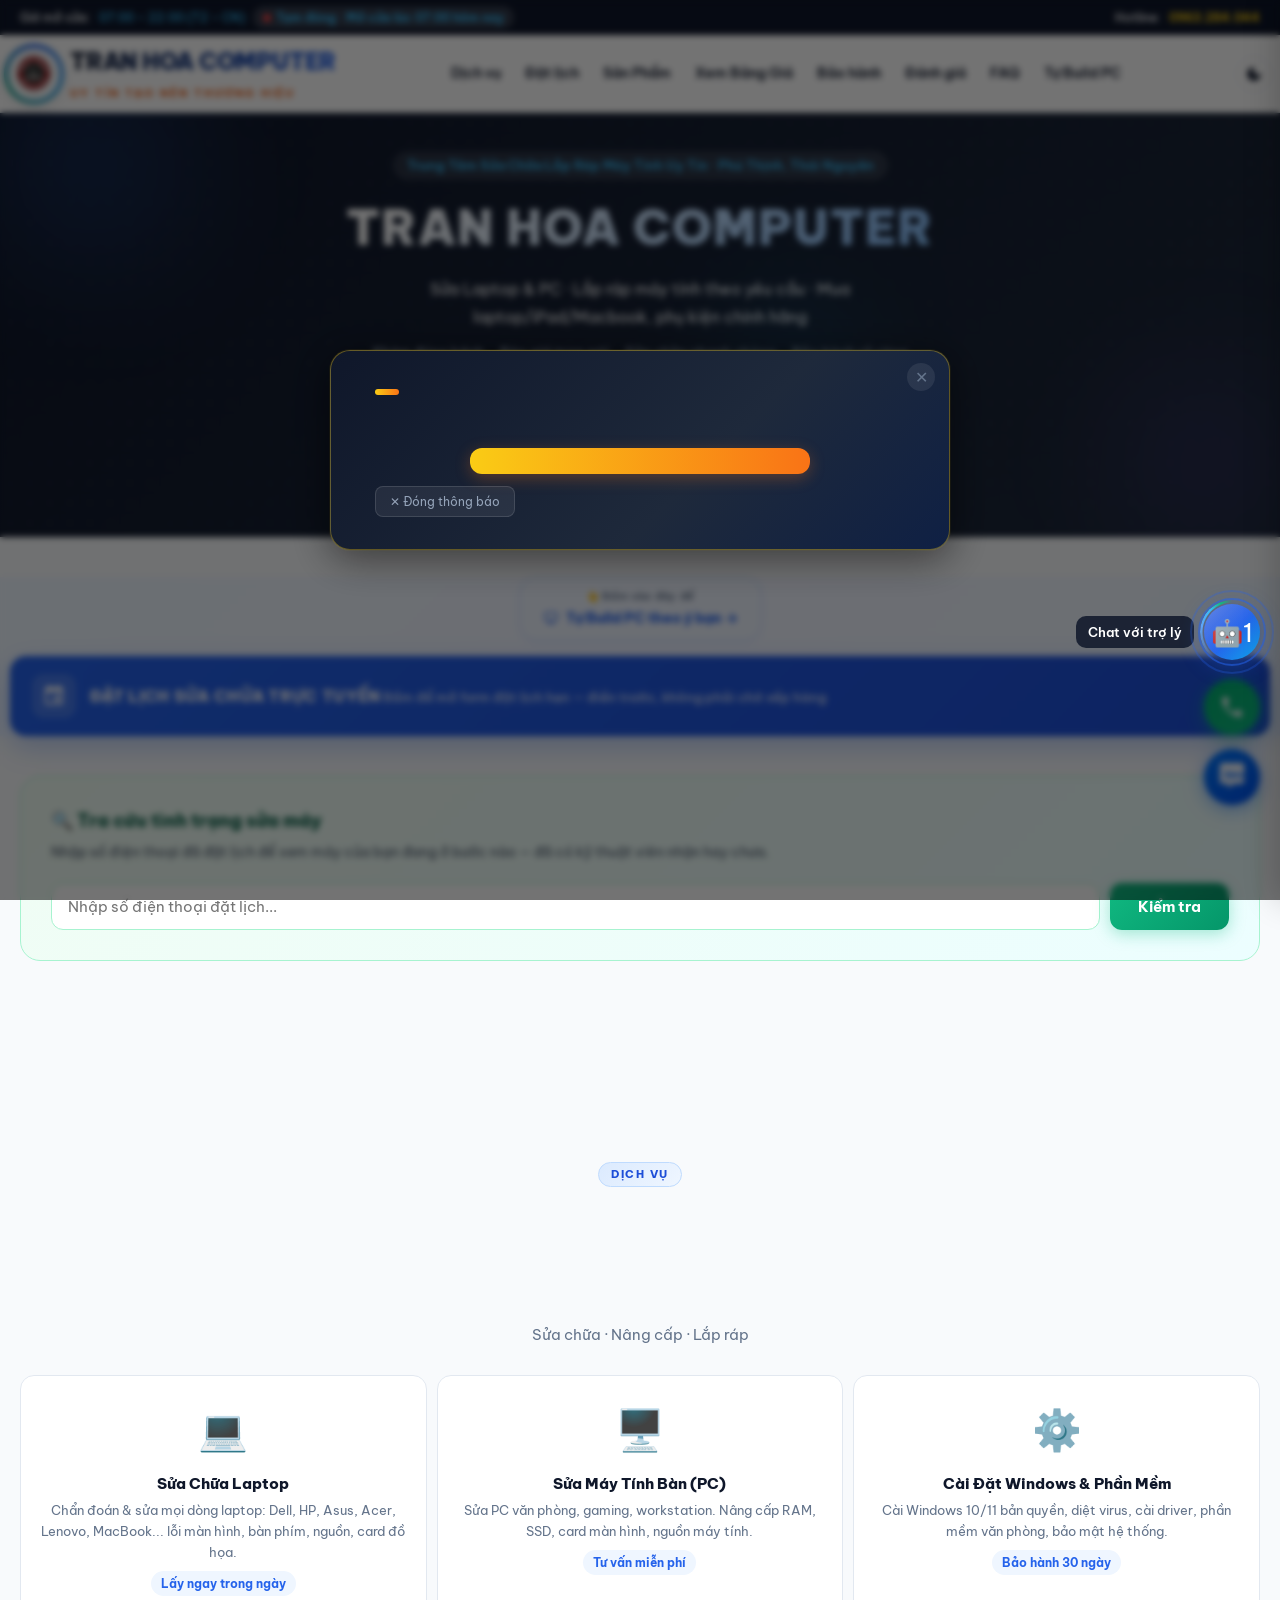
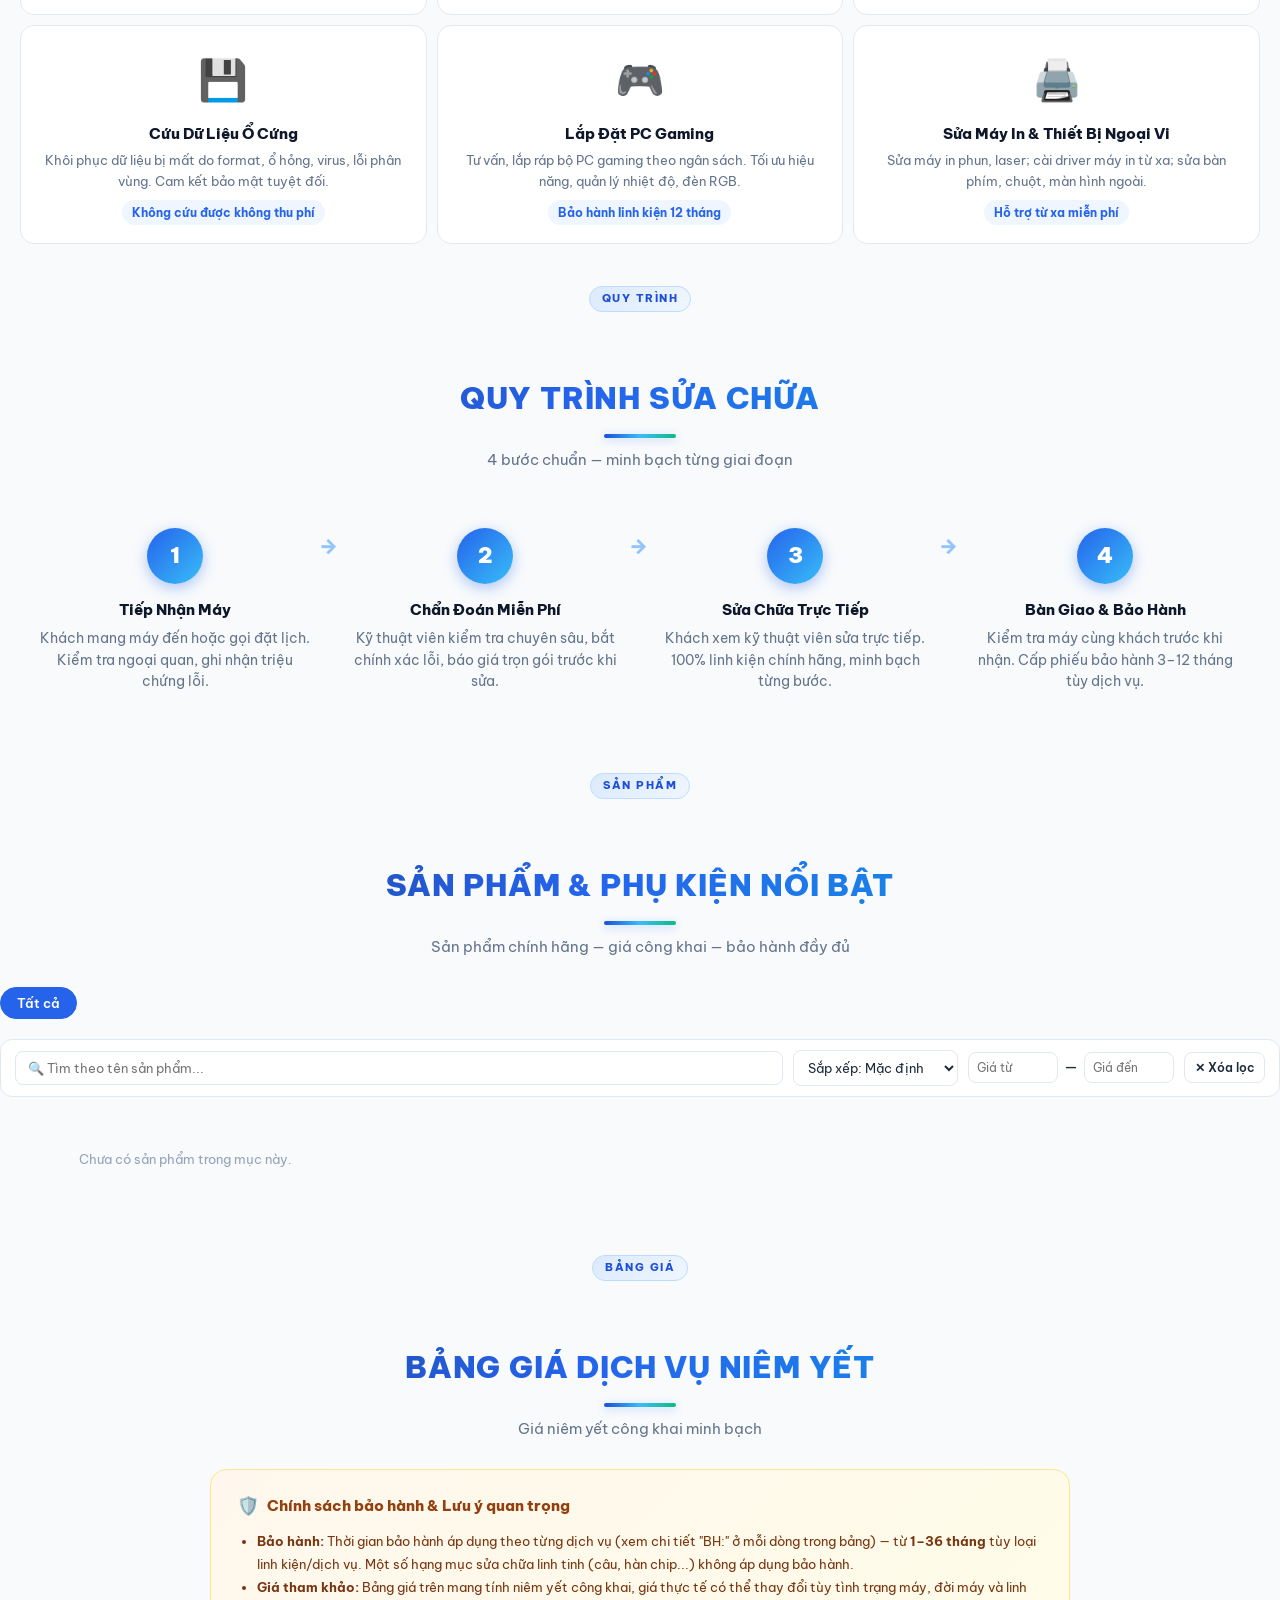
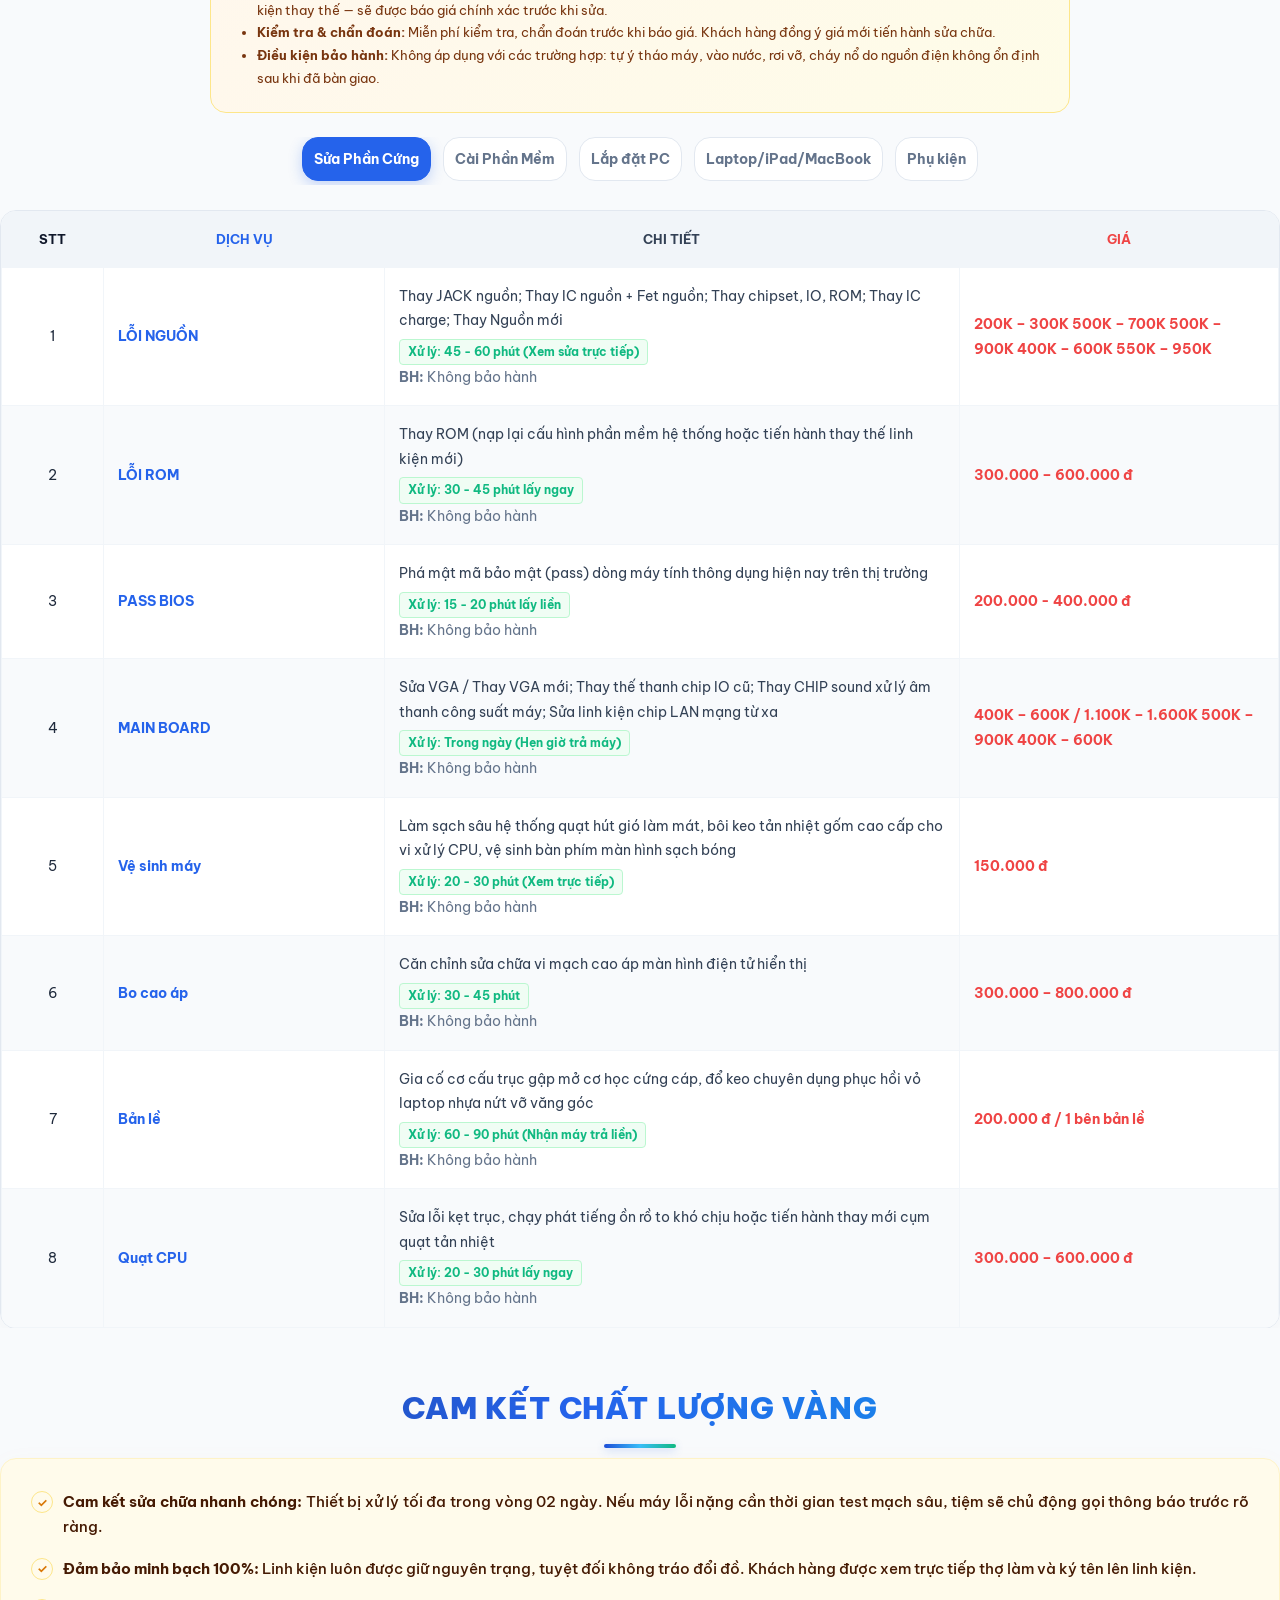
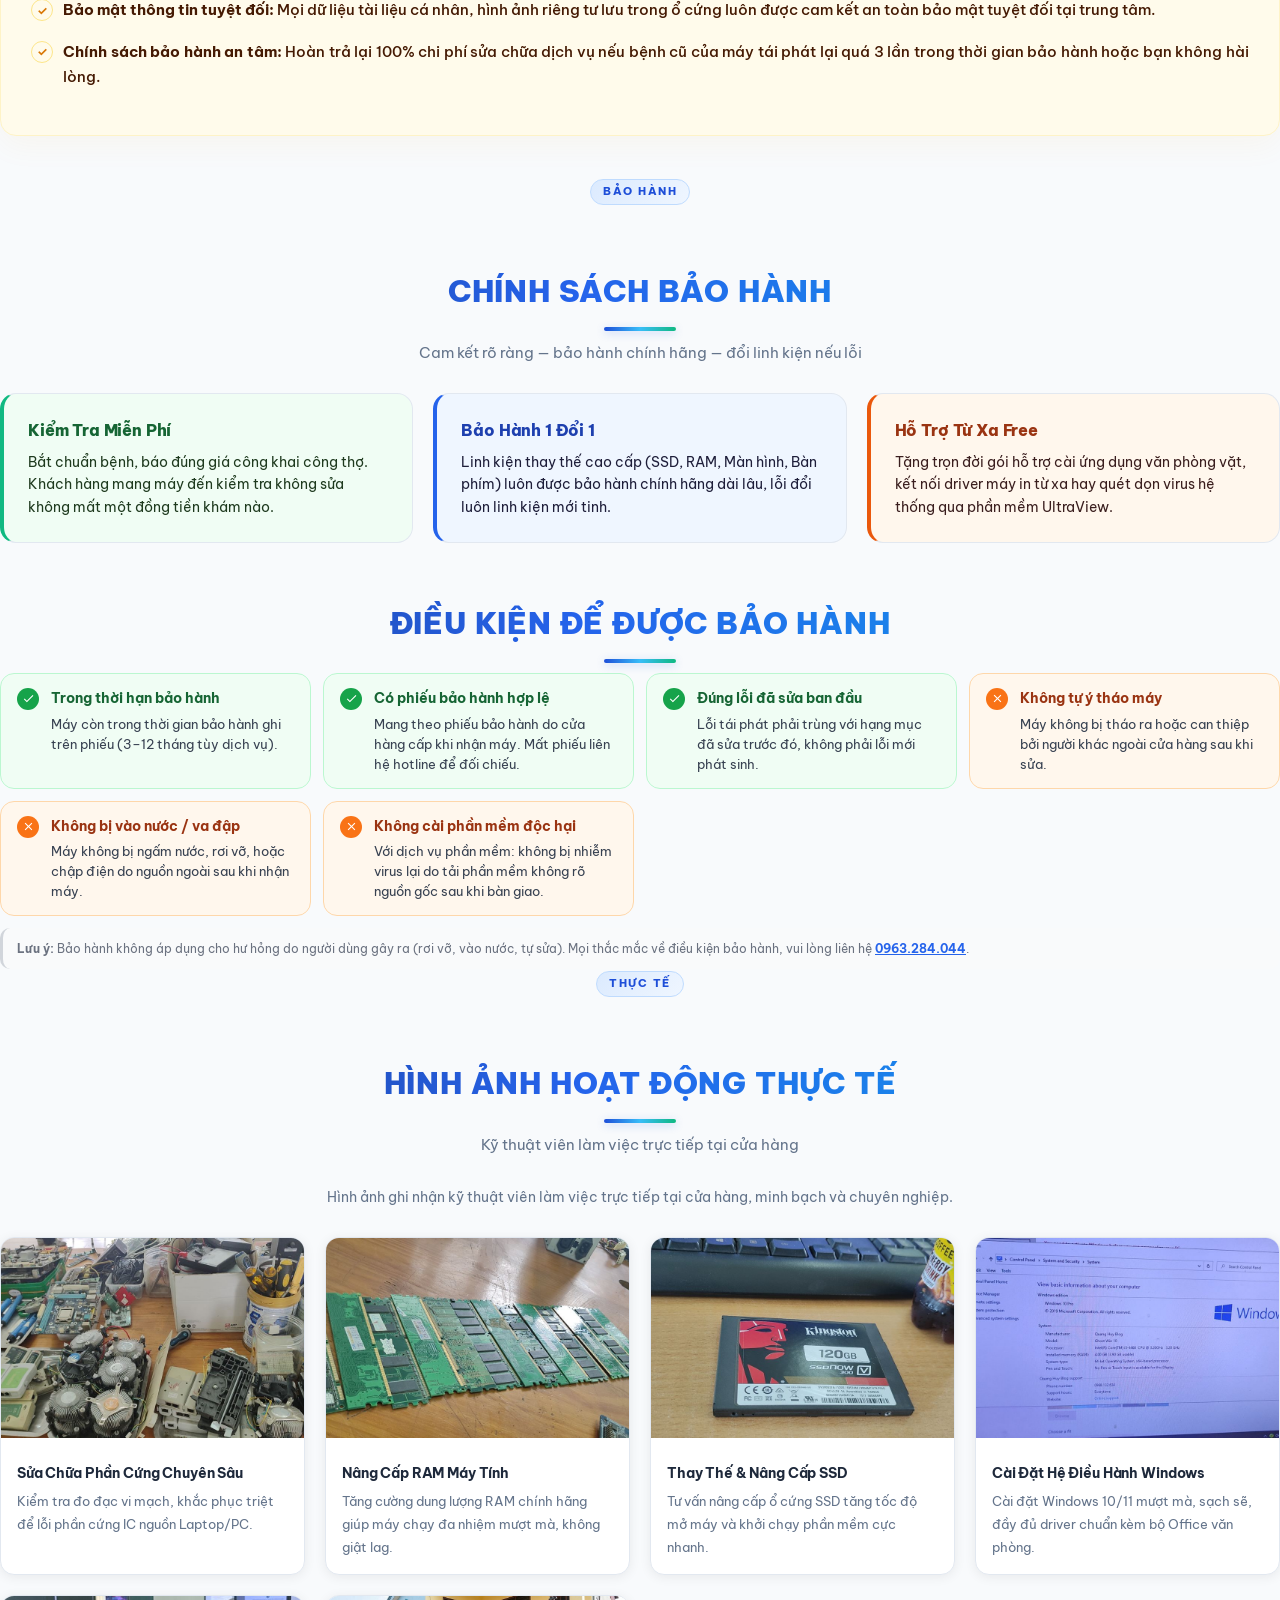
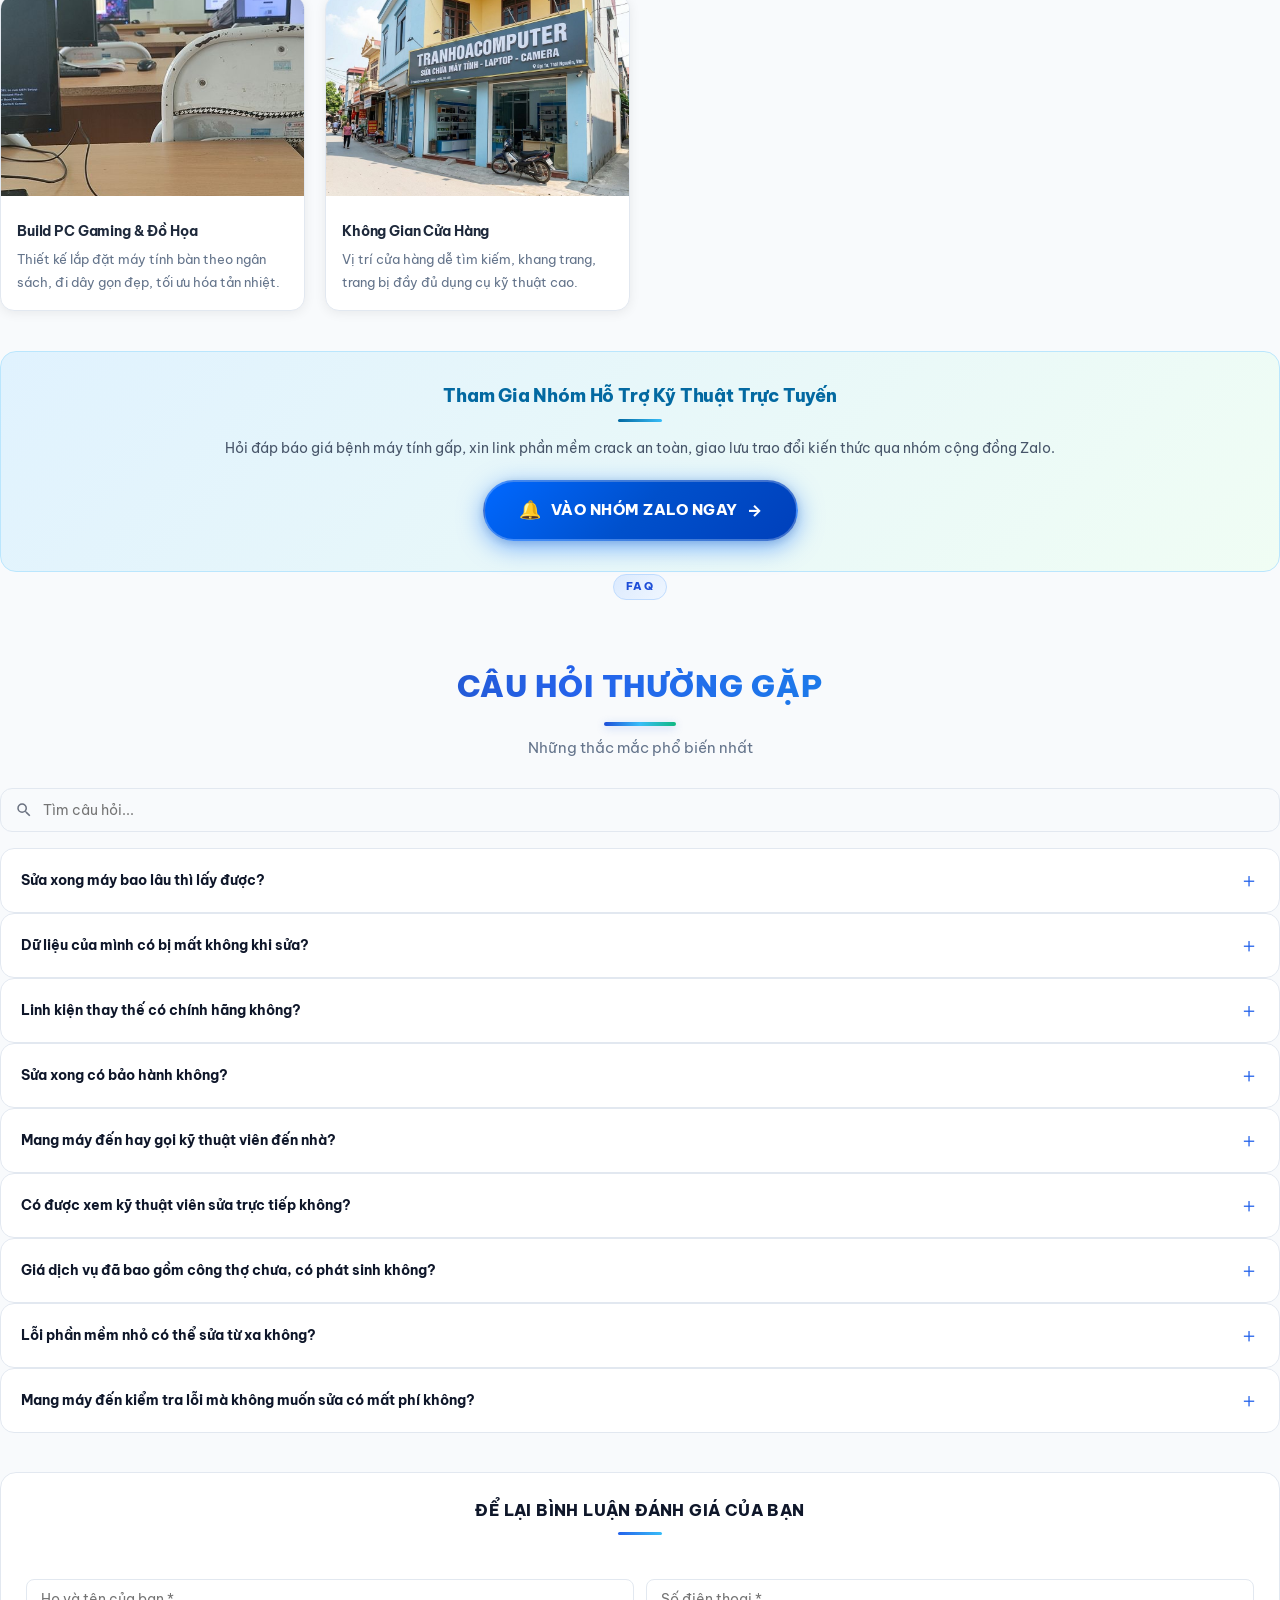
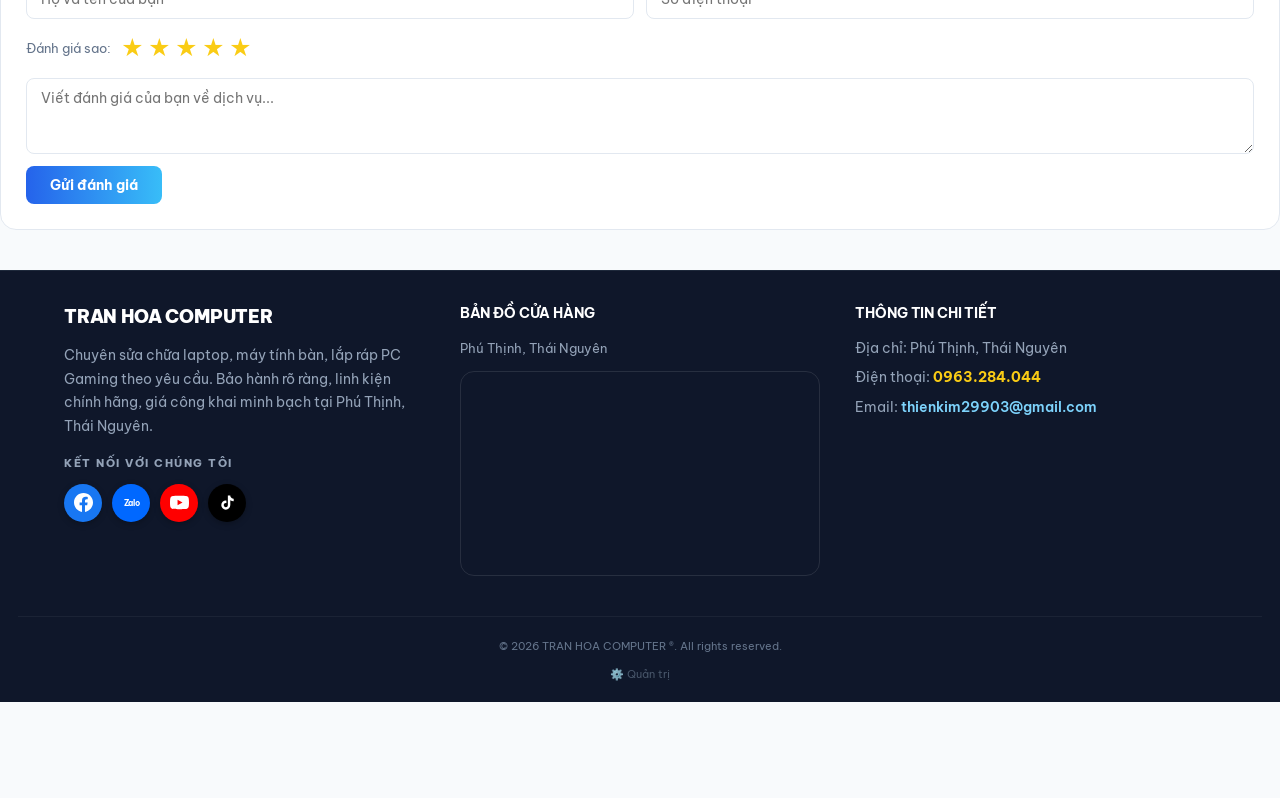
==== commit 8037408f: "Thêm dòng nhỏ '👆 Bấm vào đây để' phía trên chữ chính trong nút CTA Tự Build PC để khách hàng biết bấ" ====
--- a/index.html
+++ b/index.html
@@ -91,11 +91,14 @@
     <meta name="theme-color" content="#2563eb">
     <link rel="icon" href="data:image/svg+xml,<svg xmlns='http://www.w3.org/2000/svg' viewBox='0 0 32 32'><rect width='32' height='32' rx='8' fill='%232563eb'/><text x='50%25' y='58%25' dominant-baseline='middle' text-anchor='middle' font-size='14' fill='white' font-family='Arial,sans-serif' font-weight='bold'>TC</text></svg>">
     <!-- Tailwind CDN removed: no utility classes used in this project -->
-    <style>html{max-width:100%;scroll-padding-top:72px;scroll-behavior:smooth;-webkit-text-size-adjust:100%}#datlich-sua-chua{scroll-margin-top:72px}:root{--primary:#2563eb;--primary-hover:#1d4ed8;--dark:#0f172a;--text-main:#1e293b;--text-light:#64748b;--bg-body:#f8fafc;--bg-card:#ffffff;--border-color:#e2e8f0;--accent-orange:#ea580c;--accent-green:#10b981;--danger:#ef4444}*{box-sizing:border-box;margin:0;padding:0;font-family:'Be Vietnam Pro',Inter,Roboto,'Noto Sans',-apple-system,BlinkMacSystemFont,sans-serif!important}html{overflow-x:clip}html{-webkit-font-smoothing:antialiased;-moz-osx-font-smoothing:grayscale;text-rendering:optimizeLegibility;-webkit-text-size-adjust:100%;text-size-adjust:100%}body{font-feature-settings:"kern" 1,"liga" 1,"calt" 1}.faq-answer,.review-text,.service-desc,li,p,td,th{line-height:1.75}h1,h2,h3,h4,h5{text-rendering:optimizeLegibility;-webkit-font-smoothing:antialiased;letter-spacing:-.01em}body{padding-bottom:75px;background-color:var(--bg-body);color:var(--text-main);line-height:1.6;overflow-x:clip;overscroll-behavior-y:auto}a,button,input,select{transition:background-color .25s ease,color .25s ease,border-color .25s ease,opacity .25s ease,box-shadow .25s ease}.top-bar{background-color:var(--dark);color:#fff;padding:10px 20px;display:flex;justify-content:space-between;align-items:center;font-size:13px;font-weight:500;max-width:1440px;margin:0 auto}.top-bar-item{display:flex;align-items:center;gap:8px;white-space:nowrap}.top-bar-divider{width:1px;height:16px;background:rgba(255,255,255,.2);display:none}@media(min-width:768px){.top-bar{padding:8px 24px}.top-bar-divider{display:inline-block}.top-bar-address{color:#cbd5e1;font-size:12.5px}.top-bar-zalo{color:#38bdf8;text-decoration:none;font-weight:600;font-size:12.5px}.top-bar-zalo:hover{color:#7dd3fc}}@media(max-width:767px){.top-bar-extra{display:none}}.top-bar .time{color:#38bdf8}.top-bar .phone{color:#facc15;text-decoration:none;font-weight:700}.header-nav{background-color:#fff;padding:15px 8px;border-bottom:1px solid var(--border-color);position:sticky;top:0;z-index:1000;will-change:transform}@media (min-width:1024px){.header-nav{background-color:rgba(255,255,255,.98)}}.header-nav.scrolled{box-shadow:0 10px 30px -10px rgba(0,0,0,.08)}.logo-animation{font-size:23px;font-weight:900;text-transform:uppercase;background:linear-gradient(90deg,#0f172a 0,#2563eb 40%,#38bdf8 60%,#0f172a 100%);background-size:250% auto;-webkit-background-clip:text;-webkit-text-fill-color:transparent;display:inline-block;animation:shimmerText 4s linear infinite}@keyframes shimmerText{0%{background-position:200% center}100%{background-position:-200% center}}.slogan-animation{font-size:11px;text-transform:uppercase;letter-spacing:1.5px;font-weight:700;color:var(--accent-orange);margin-top:2px}.nav-menu{display:flex;gap:24px;align-items:center}.nav-menu a{color:var(--dark);text-decoration:none;font-size:14px;font-weight:600;position:relative}.nav-menu a::after{content:'';position:absolute;width:0;height:2px;bottom:-4px;left:0;background-color:var(--primary);transition:width .3s}.nav-menu a:hover::after{width:100%}.hero-section{background:linear-gradient(135deg,#0f172a 0,#1e293b 100%);color:#fff;text-align:center;padding:70px 20px 70px 20px;position:relative;overflow:hidden;max-width:100%;width:100%}.hero-section::before{content:'';position:absolute;top:0;left:0;right:0;bottom:0;background-image:radial-gradient(rgba(255,255,255,.08) 1px,transparent 1px);background-size:20px 20px;pointer-events:none;z-index:0}.hero-tag{background-color:rgba(255,255,255,.1);color:#38bdf8;display:inline-block;padding:6px 18px;border-radius:30px;font-size:13px;margin-bottom:20px;font-weight:600}.hero-section h2{font-weight:900;margin-bottom:12px}.container{max-width:900px;margin:20px auto;padding:0 20px;overflow-x:hidden}.section-title{text-align:center;font-size:clamp(15px, 4vw, 22px);margin:clamp(28px,5vw,50px) 0 clamp(14px,3vw,25px) 0;text-transform:uppercase;font-weight:800;letter-spacing:.5px;background:linear-gradient(90deg,#1d4ed8,#2563eb,#0ea5e9);-webkit-background-clip:text;-webkit-text-fill-color:transparent;background-clip:text;color:transparent}.section-title::after{content:'';display:block;width:54px;height:3px;background:linear-gradient(90deg,var(--primary),#38bdf8,var(--accent-green));margin:10px auto 0;border-radius:3px}.booking-form{background-color:#fff;padding:44px 35px 40px;border-radius:24px;box-shadow:0 24px 80px rgba(15,23,42,.18),0 8px 28px rgba(37,99,235,.1);margin-top:0;position:relative;z-index:10;border:1.5px solid rgba(37,99,235,.12)}.booking-standalone-wrap{background:linear-gradient(135deg,#eef6ff 0,#f0f4ff 50%,#eef6ff 100%);padding:60px 20px 70px;margin:40px 0}.cta-buildpc-above{display:inline-flex;align-items:center;gap:8px;background:#eef4ff;color:var(--primary);font-weight:700;font-size:13.5px;padding:11px 20px;border-radius:999px;text-decoration:none;border:1.5px solid #c7dcff;transition:background .2s,transform .2s,box-shadow .2s;box-shadow:0 2px 10px rgba(37,99,235,.08);margin-bottom:16px}
+    <style>html{max-width:100%;scroll-padding-top:72px;scroll-behavior:smooth;-webkit-text-size-adjust:100%}#datlich-sua-chua{scroll-margin-top:72px}:root{--primary:#2563eb;--primary-hover:#1d4ed8;--dark:#0f172a;--text-main:#1e293b;--text-light:#64748b;--bg-body:#f8fafc;--bg-card:#ffffff;--border-color:#e2e8f0;--accent-orange:#ea580c;--accent-green:#10b981;--danger:#ef4444}*{box-sizing:border-box;margin:0;padding:0;font-family:'Be Vietnam Pro',Inter,Roboto,'Noto Sans',-apple-system,BlinkMacSystemFont,sans-serif!important}html{overflow-x:clip}html{-webkit-font-smoothing:antialiased;-moz-osx-font-smoothing:grayscale;text-rendering:optimizeLegibility;-webkit-text-size-adjust:100%;text-size-adjust:100%}body{font-feature-settings:"kern" 1,"liga" 1,"calt" 1}.faq-answer,.review-text,.service-desc,li,p,td,th{line-height:1.75}h1,h2,h3,h4,h5{text-rendering:optimizeLegibility;-webkit-font-smoothing:antialiased;letter-spacing:-.01em}body{padding-bottom:75px;background-color:var(--bg-body);color:var(--text-main);line-height:1.6;overflow-x:clip;overscroll-behavior-y:auto}a,button,input,select{transition:background-color .25s ease,color .25s ease,border-color .25s ease,opacity .25s ease,box-shadow .25s ease}.top-bar{background-color:var(--dark);color:#fff;padding:10px 20px;display:flex;justify-content:space-between;align-items:center;font-size:13px;font-weight:500;max-width:1440px;margin:0 auto}.top-bar-item{display:flex;align-items:center;gap:8px;white-space:nowrap}.top-bar-divider{width:1px;height:16px;background:rgba(255,255,255,.2);display:none}@media(min-width:768px){.top-bar{padding:8px 24px}.top-bar-divider{display:inline-block}.top-bar-address{color:#cbd5e1;font-size:12.5px}.top-bar-zalo{color:#38bdf8;text-decoration:none;font-weight:600;font-size:12.5px}.top-bar-zalo:hover{color:#7dd3fc}}@media(max-width:767px){.top-bar-extra{display:none}}.top-bar .time{color:#38bdf8}.top-bar .phone{color:#facc15;text-decoration:none;font-weight:700}.header-nav{background-color:#fff;padding:15px 8px;border-bottom:1px solid var(--border-color);position:sticky;top:0;z-index:1000;will-change:transform}@media (min-width:1024px){.header-nav{background-color:rgba(255,255,255,.98)}}.header-nav.scrolled{box-shadow:0 10px 30px -10px rgba(0,0,0,.08)}.logo-animation{font-size:23px;font-weight:900;text-transform:uppercase;background:linear-gradient(90deg,#0f172a 0,#2563eb 40%,#38bdf8 60%,#0f172a 100%);background-size:250% auto;-webkit-background-clip:text;-webkit-text-fill-color:transparent;display:inline-block;animation:shimmerText 4s linear infinite}@keyframes shimmerText{0%{background-position:200% center}100%{background-position:-200% center}}.slogan-animation{font-size:11px;text-transform:uppercase;letter-spacing:1.5px;font-weight:700;color:var(--accent-orange);margin-top:2px}.nav-menu{display:flex;gap:24px;align-items:center}.nav-menu a{color:var(--dark);text-decoration:none;font-size:14px;font-weight:600;position:relative}.nav-menu a::after{content:'';position:absolute;width:0;height:2px;bottom:-4px;left:0;background-color:var(--primary);transition:width .3s}.nav-menu a:hover::after{width:100%}.hero-section{background:linear-gradient(135deg,#0f172a 0,#1e293b 100%);color:#fff;text-align:center;padding:70px 20px 70px 20px;position:relative;overflow:hidden;max-width:100%;width:100%}.hero-section::before{content:'';position:absolute;top:0;left:0;right:0;bottom:0;background-image:radial-gradient(rgba(255,255,255,.08) 1px,transparent 1px);background-size:20px 20px;pointer-events:none;z-index:0}.hero-tag{background-color:rgba(255,255,255,.1);color:#38bdf8;display:inline-block;padding:6px 18px;border-radius:30px;font-size:13px;margin-bottom:20px;font-weight:600}.hero-section h2{font-weight:900;margin-bottom:12px}.container{max-width:900px;margin:20px auto;padding:0 20px;overflow-x:hidden}.section-title{text-align:center;font-size:clamp(15px, 4vw, 22px);margin:clamp(28px,5vw,50px) 0 clamp(14px,3vw,25px) 0;text-transform:uppercase;font-weight:800;letter-spacing:.5px;background:linear-gradient(90deg,#1d4ed8,#2563eb,#0ea5e9);-webkit-background-clip:text;-webkit-text-fill-color:transparent;background-clip:text;color:transparent}.section-title::after{content:'';display:block;width:54px;height:3px;background:linear-gradient(90deg,var(--primary),#38bdf8,var(--accent-green));margin:10px auto 0;border-radius:3px}.booking-form{background-color:#fff;padding:44px 35px 40px;border-radius:24px;box-shadow:0 24px 80px rgba(15,23,42,.18),0 8px 28px rgba(37,99,235,.1);margin-top:0;position:relative;z-index:10;border:1.5px solid rgba(37,99,235,.12)}.booking-standalone-wrap{background:linear-gradient(135deg,#eef6ff 0,#f0f4ff 50%,#eef6ff 100%);padding:60px 20px 70px;margin:40px 0}.cta-buildpc-above{display:inline-flex;flex-direction:column;align-items:center;gap:2px;background:#eef4ff;color:var(--primary);padding:10px 22px;border-radius:16px;text-decoration:none;border:1.5px solid #c7dcff;transition:background .2s,transform .2s,box-shadow .2s;box-shadow:0 2px 10px rgba(37,99,235,.08);margin-bottom:16px}
 .cta-buildpc-above:hover{background:#dce9ff;transform:translateY(-1px);box-shadow:0 6px 18px rgba(37,99,235,.16);color:var(--primary)}
+.cta-buildpc-above .cta-kicker{font-size:10.5px;font-weight:600;color:#64748b;letter-spacing:.2px}
+.cta-buildpc-above .cta-main{display:inline-flex;align-items:center;gap:7px;font-weight:800;font-size:14px}
 .cta-buildpc-above svg{width:16px;height:16px;flex:none}
 [data-theme=dark] .cta-buildpc-above{background:rgba(59,130,246,.14);border-color:rgba(96,165,250,.35);color:#93c5fd}
 [data-theme=dark] .cta-buildpc-above:hover{background:rgba(59,130,246,.22)}
+[data-theme=dark] .cta-buildpc-above .cta-kicker{color:#94a3b8}
 .booking-toggle{width:100%;display:flex;align-items:center;gap:14px;background:linear-gradient(135deg,#2563eb,#1d4ed8);color:#fff;border:none;border-radius:16px;padding:18px 22px;cursor:pointer;font-family:inherit;text-align:left;box-shadow:0 10px 28px rgba(37,99,235,.3);transition:transform .2s,box-shadow .2s}
 .booking-toggle:hover{transform:translateY(-2px);box-shadow:0 14px 34px rgba(37,99,235,.4)}
 .booking-toggle .bt-ico{flex:none;width:44px;height:44px;border-radius:12px;background:rgba(255,255,255,.15);display:flex;align-items:center;justify-content:center}
@@ -108,7 +111,7 @@
 #datlich-sua-chua.booking-collapsed{display:none}
 #datlich-sua-chua.booking-open{display:block;animation:bookingFadeIn .35s ease}
 @keyframes bookingFadeIn{from{opacity:0;transform:translateY(-8px)}to{opacity:1;transform:translateY(0)}}
-[data-theme=dark] .booking-toggle{box-shadow:0 10px 28px rgba(0,0,0,.4)}[data-theme=dark] .booking-standalone-wrap{background:linear-gradient(135deg,#0d1b2e 0,#111827 50%,#0d1b2e 100%)}@media (max-width:480px){.booking-toggle{padding:13px 14px;gap:10px;border-radius:14px}.booking-toggle .bt-ico{width:36px;height:36px;border-radius:10px}.booking-toggle .bt-ico svg{width:19px;height:19px}.booking-toggle .bt-t{font-size:13.5px;letter-spacing:0}.booking-toggle .bt-s{font-size:10.5px;margin-top:2px}.booking-toggle .bt-arrow{font-size:15px}.cta-buildpc-above{font-size:12px;padding:9px 16px;gap:6px}.cta-buildpc-above svg{width:14px;height:14px}}@media (max-width:768px){.booking-standalone-wrap{padding:40px 14px 50px;margin:30px 0}}@media (max-width:480px){.booking-standalone-wrap{padding:30px 10px 40px;margin:20px 0}}.form-title{font-size:22px;font-weight:800;color:var(--primary);margin-bottom:8px;text-align:center}.form-desc{font-size:14px;color:var(--text-light);margin-bottom:20px;text-align:center}.live-counter-badge{display:inline-flex;align-items:center;gap:6px;background-color:#f0fdf4;color:var(--accent-green);border:1px dashed #bbf7d0;padding:6px 14px;border-radius:20px;font-size:12.5px;font-weight:700;margin-bottom:20px;animation:pulseGlow 2.5s infinite ease-in-out}@keyframes pulseGlow{0%,100%{transform:scale(1)}50%{transform:scale(1.02)}}.form-group{margin-bottom:20px}.form-group label{display:block;font-size:14px;font-weight:600;margin-bottom:8px;color:var(--text-main)}.form-control{width:100%;padding:14px 16px;border:1.5px solid #cbd5e1;border-radius:12px;font-size:14px;background-color:var(--bg-body);outline:0}.form-control:focus{border-color:var(--primary);background-color:var(--bg-input,#fff);box-shadow:0 0 0 4px rgba(37,99,235,.1)}.form-row{display:flex;gap:20px}.form-row .form-group{flex:1}.btn-submit{width:100%;background-color:var(--primary);color:#fff;padding:16px;border-radius:12px;font-size:16px;font-weight:700;cursor:pointer;border:none;text-transform:uppercase;box-shadow:0 4px 15px rgba(37,99,235,.2);display:flex;justify-content:center;align-items:center;gap:8px}.btn-submit:hover:not(:disabled){background-color:var(--primary-hover);transform:translateY(-2px)}.btn-submit:disabled{background-color:#94a3b8;cursor:not-allowed}.spinner{display:none;width:18px;height:18px;border:2.5px solid rgba(255,255,255,.3);border-radius:50%;border-top-color:#fff;animation:spin 1s linear infinite}@keyframes spin{to{transform:rotate(360deg)}}.tab-container{display:flex;justify-content:center;gap:12px;margin-bottom:25px;overflow-x:auto;-webkit-overflow-scrolling:touch;scrollbar-width:none;white-space:nowrap;flex-wrap:nowrap;padding-bottom:4px}.tab-container::-webkit-scrollbar{display:none}@media (max-width:767px){.tab-container{justify-content:flex-start;gap:7px;margin-bottom:16px;padding:4px 8px 8px}.tab-btn{padding:7px 12px!important;font-size:11.5px!important;border-radius:20px!important;white-space:nowrap;flex-shrink:0}}.tab-btn{padding:12px 24px;border-radius:30px;border:1.5px solid var(--border-color);background:#fff;font-weight:700;font-size:14px;color:var(--text-light);cursor:pointer;display:flex;align-items:center;gap:6px}.tab-btn.active{background:var(--primary);color:#fff;border-color:var(--primary);box-shadow:0 4px 14px rgba(37,99,235,.25)}.price-table-section{display:none}.price-table-section.active{display:block;animation:fadeIn .4s ease}@keyframes fadeIn{from{opacity:0;transform:translateY(10px)}to{opacity:1;transform:translateY(0)}}.table-responsive{width:100%;max-width:100%;background-color:var(--bg-card);border-radius:16px;box-shadow:0 10px 30px rgba(0,0,0,.02);border:1px solid var(--border-color);overflow-x:auto;overflow-y:hidden;-webkit-overflow-scrolling:touch}table{width:100%;border-collapse:collapse}td,th{border:1px solid #f1f5f9;padding:16px 14px;font-size:14px}th{background-color:#f1f5f9;color:var(--dark);font-weight:700;text-transform:uppercase;font-size:13px;text-align:center}.badge-time{display:inline-block;background-color:#f0fdf4;color:var(--accent-green);font-size:11.5px;font-weight:700;padding:2px 8px;border-radius:4px;margin-top:6px;border:1px solid #bbf7d0}@media (min-width:768px){td:first-child,th:first-child{width:8%;text-align:center}td:nth-child(2),th:nth-child(2){width:22%;font-weight:700;color:var(--primary)}td:nth-child(3),th:nth-child(3){width:45%;color:#334155}td:nth-child(4),th:nth-child(4){width:25%;color:var(--danger);font-weight:700}tr:nth-child(2n){background-color:#f8fafc}tr:hover{background-color:#f1f5f9}}.commit-list{background-color:#fffbeb;padding:30px;border-radius:16px;box-shadow:0 10px 30px rgba(245,158,11,.05);border:1px solid #fef3c7;margin-bottom:40px}.commit-list li{position:relative;padding-left:32px;margin-bottom:16px;font-size:14.5px;list-style:none;text-align:justify;color:#451a03;font-weight:500}.commit-list li::before{content:"✓";color:#d97706;background:#fffbeb;border:1px solid #fde68a;width:20px;height:20px;display:inline-flex;justify-content:center;align-items:center;border-radius:50%;font-weight:700;font-size:12px;position:absolute;left:0;top:2px}.policy-grid,.review-grid{display:grid;grid-template-columns:repeat(auto-fit,minmax(250px,1fr));gap:clamp(10px,3vw,20px);margin-bottom:clamp(20px,5vw,40px)}.policy-card{background:var(--bg-body);padding:clamp(14px,4vw,24px);border-radius:clamp(10px,3vw,16px);border:1px solid var(--border-color)}.policy-card h4{font-size:clamp(13px, 3.5vw, 16px)}.policy-card p{font-size:clamp(12px, 3vw, 14px);line-height:1.65;margin-bottom:0}.review-card{background:var(--bg-card);border:1px solid var(--border-color);padding:24px;border-radius:16px;box-shadow:0 4px 16px rgba(0,0,0,.04);border-left:4px solid #3b82f6}.faq-item{border-bottom:1px solid var(--border-color)}.faq-question{width:100%;text-align:left;padding:18px 4px;font-size:15px;font-weight:600;color:var(--dark);background:0 0;border:none;cursor:pointer;display:flex;justify-content:space-between;align-items:center;border-radius:8px;transition:background .18s;touch-action:manipulation}.faq-question:hover{background:rgba(59,130,246,.06)}.faq-question:active{background:rgba(59,130,246,.11)}.faq-icon{font-size:16px;transition:transform .3s;color:var(--primary)}.faq-answer{max-height:0;overflow:hidden;transition:max-height .3s ease-out;color:var(--text-light);font-size:14px}.faq-item.active .faq-icon{transform:rotate(180deg)}.reveal{opacity:0;transform:translateY(32px);transition:opacity .6s cubic-bezier(.22,.68,0,1.15),transform .6s cubic-bezier(.22,.68,0,1.15)}.reveal.active{opacity:1;transform:translateY(0) scale(1)}.reveal-left{opacity:0;transform:translateX(-30px);transition:opacity .65s ease-out,transform .65s ease-out}.reveal-left.active{opacity:1;transform:translateX(0)}.reveal-right{opacity:0;transform:translateX(30px);transition:opacity .65s ease-out,transform .65s ease-out}.reveal-right.active{opacity:1;transform:translateX(0)}#toast-container{position:fixed;top:20px;right:20px;z-index:99999;display:flex;flex-direction:column;gap:10px}.toast{background:#fff;border-left:4px solid var(--accent-green);box-shadow:0 10px 30px rgba(0,0,0,.12);padding:16px 20px;border-radius:8px;display:flex;align-items:center;gap:12px;transform:translateX(120%);transition:transform .3s ease;font-size:14px;font-weight:500}.toast.show{transform:translateX(0)}.modal-overlay{position:fixed;top:0;left:0;right:0;bottom:0;background:rgba(15,23,42,.6);backdrop-filter:blur(4px);z-index:99999;display:flex;justify-content:center;align-items:center;opacity:0;visibility:hidden;transition:background-color .3s ease,color .3s ease,opacity .3s ease,transform .3s ease,border-color .3s ease}.modal-overlay.open{opacity:1;visibility:visible}.modal-card{background:#fff;padding:35px 25px;border-radius:24px;max-width:450px;width:90%;text-align:center;box-shadow:0 25px 50px -12px rgba(0,0,0,.25);transform:scale(.8);transition:transform .3s ease}.modal-overlay.open .modal-card{transform:scale(1)}.modal-success-icon{width:65px;height:65px;background:#ecfdf5;color:var(--accent-green);border-radius:50%;display:flex;justify-content:center;align-items:center;font-size:30px;margin:0 auto 20px}@keyframes shake{0%,100%{transform:scale(1)}10%,30%{transform:scale(1.05) rotate(3deg)}20%,40%{transform:scale(1.05) rotate(-3deg)}}#backToTop{position:fixed;bottom:95px;left:20px;background:var(--dark);color:#fff;width:42px;height:42px;border-radius:50%;border:none;font-size:18px;cursor:pointer;display:flex;justify-content:center;align-items:center;opacity:0;visibility:hidden;transition:opacity .3s ease,visibility .3s ease,transform .3s ease;z-index:8000}#backToTop.visible{opacity:1;visibility:visible}.hero-stats{display:flex;justify-content:center;gap:40px;margin-top:32px;flex-wrap:wrap}.hero-stat{text-align:center;background:rgba(255,255,255,.13);border:1px solid rgba(255,255,255,.18);border-radius:14px;padding:10px 12px;transition:transform .25s,background .25s;box-sizing:border-box;min-width:0}.hero-stat:hover{transform:translateY(-3px);background:rgba(255,255,255,.11)}.hero-stat .stat-num{font-size:28px;font-weight:900;color:#38bdf8;line-height:1}.hero-stat .stat-label{font-size:12px;color:#cbd5e1;margin-top:4px;font-weight:500;text-transform:uppercase;letter-spacing:.5px}@keyframes countUp{from{opacity:0;transform:translateY(8px)}to{opacity:1;transform:translateY(0)}}.counter-updated{animation:countUp .4s ease}.map-wrapper{border-radius:12px;overflow:hidden;border:1px solid rgba(255,255,255,.1);margin-top:16px}.map-wrapper iframe{display:block;width:100%;height:200px;border:0}.menu-toggle{display:none;background:0 0;border:none;font-size:26px;cursor:pointer;color:var(--dark)}.bottom-nav{position:fixed;bottom:0;left:0;right:0;background-color:#fff;display:flex;justify-content:space-around;align-items:center;padding:10px 0 calc(10px + env(safe-area-inset-bottom));box-shadow:0 -2px 12px rgba(0,0,0,.08);z-index:9999;border-top:1px solid var(--border-color);will-change:transform;transform:translateZ(0)}.nav-item{display:flex;flex-direction:column;align-items:center;text-decoration:none;color:var(--text-light);font-size:11px;font-weight:600;flex:1;gap:4px}.nav-item.active-booking{color:var(--primary)}.booking-icon-wrapper{background-color:var(--primary);color:#fff;width:46px;height:46px;border-radius:50%;display:flex;align-items:center;justify-content:center;box-shadow:0 4px 14px rgba(37,99,235,.3);margin-top:-26px;border:4px solid #fff;font-size:18px}@media (max-width:767px){body{padding-bottom:85px!important}.top-bar{flex-direction:column;gap:6px;text-align:center}.booking-form{padding:30px 20px}.form-row{flex-direction:column;gap:0}.menu-toggle{display:block}.nav-menu{display:flex;width:100%;flex-direction:column;gap:0;background-color:#fff;position:absolute;top:100%;left:0;border-bottom:1px solid var(--border-color);max-height:0;overflow:hidden;transition:max-height .3s ease}.nav-menu.show{max-height:70vh;overflow-y:auto}.nav-menu a{width:100%;padding:14px 20px;border-bottom:1px solid #f1f5f9}.nav-menu a::after{display:none}.bottom-nav{display:flex!important}table thead{display:none}table,table tbody,table td,table tr{display:block;width:100%}table tr{border-bottom:5px solid var(--bg-body);padding:15px;background:#fff;border-radius:12px;margin-bottom:12px;box-shadow:0 2px 8px rgba(0,0,0,.01)}table td{border:none!important;padding:5px 0!important;font-size:14px!important}.mobile-label{display:inline-flex;align-items:baseline;flex:0 0 110px;min-width:100px;font-weight:700;color:var(--text-light);font-size:12px;text-transform:uppercase}.mobile-row{display:flex;align-items:flex-start}.mobile-value{flex:1;color:var(--text-main)}.highlight-error{color:var(--primary);font-weight:700}.highlight-price{color:var(--danger);font-weight:700}.badge-time{display:inline-block;margin-top:4px}.table-responsive{background:0 0;border:none;box-shadow:none}}.brand-wrap{cursor:pointer;display:flex;align-items:center;gap:12px}.logo-img-wrap{flex-shrink:0;position:relative}.logo-img-wrap::after{content:'';position:absolute;inset:-4px;border-radius:50%;z-index:-1}@media (min-width:1024px){.logo-img-wrap::after{background:conic-gradient(from 0deg,#2563eb,#38bdf8,#10b981,#2563eb);animation:logoRing 3s linear infinite}}@keyframes logoRing{to{transform:rotate(360deg)}}.logo-img{width:62px;height:62px;border-radius:50%;object-fit:cover;border:3px solid #fff;box-shadow:0 0 0 3px rgba(37,99,235,.25),0 4px 16px rgba(0,0,0,.18);display:block;transition:transform .3s ease,box-shadow .3s ease}.logo-img:hover{transform:scale(1.08);box-shadow:0 0 0 4px rgba(37,99,235,.4),0 6px 24px rgba(37,99,235,.3)}@media (max-width:600px){.form-row{flex-direction:column;gap:0}.booking-form{padding:36px 16px 28px;border-radius:20px}.hero-section{padding:50px 16px 55px}.hero-section p{font-size:13px}.hero-stats{gap:12px}.stat-num{font-size:26px}.stat-label{font-size:11px}.logo-animation{font-size:17px}.slogan-animation{font-size:10px}.logo-img{width:48px;height:48px}.brand-wrap{gap:8px}.section-title{margin:28px 0 16px 0}.container{padding:0 12px}.bottom-nav .nav-item span:first-child{font-size:20px}.bottom-nav .nav-item span:last-child{font-size:9px}}@media (min-width:601px) and (max-width:1023px){.booking-form{padding:30px 24px}.logo-img{width:46px;height:46px}}@media (min-width:768px){.menu-toggle{display:none!important}.nav-menu{display:flex!important}}.table-responsive{overflow-x:auto;-webkit-overflow-scrolling:touch}.price-table{min-width:480px}#hoat-dong-thuc-te>div:last-child{grid-template-columns:repeat(auto-fit,minmax(240px,1fr))}@media (max-width:500px){#hoat-dong-thuc-te>div:last-child{grid-template-columns:1fr}}@media (max-width:600px){footer>div:first-child>div:first-child{grid-template-columns:1fr!important}}.btn-submit,.menu-toggle,.nav-item{min-height:44px}.map-wrapper{border-radius:12px;overflow:hidden;position:relative;padding-bottom:56.25%;height:0}.map-wrapper iframe{position:absolute;top:0;left:0;width:100%;height:100%;border:0;border-radius:12px}.form-control optgroup{font-weight:700;color:#334155}.form-control option{font-weight:400;color:var(--text-main)}#selectService{background-image:url("data:image/svg+xml,%3Csvg xmlns='http://www.w3.org/2000/svg' viewBox='0 0 20 20'%3E%3Cpath fill='%236b7280' d='M5.23 7.21a.75.75 0 011.06.02L10 11.168l3.71-3.938a.75.75 0 111.08 1.04l-4.25 4.5a.75.75 0 01-1.08 0l-4.25-4.5a.75.75 0 01.02-1.06z'/%3E%3C/svg%3E");background-repeat:no-repeat;background-position:right 12px center;background-size:18px;padding-right:40px;appearance:none;-webkit-appearance:none;cursor:pointer}@keyframes pulseDot{0%,100%{transform:scale(1);opacity:1}50%{transform:scale(1.3);opacity:.7}}50%{opacity:.4;transform:scale(1.3)}.faq-item{background:#fff;border:1px solid var(--border-color);border-radius:14px;overflow:hidden}.faq-q{width:100%;background:0 0;border:none;padding:18px 20px;display:flex;justify-content:space-between;align-items:center;gap:12px;cursor:pointer;font-size:14px;font-weight:700;color:var(--dark);text-align:left;transition:background .2s}.faq-q:hover{background:#f8fafc}.faq-q.open{color:var(--primary)}.faq-q.open .faq-icon{transform:rotate(45deg);color:var(--primary)}.faq-icon{font-size:20px;font-weight:300;flex-shrink:0;transition:transform .3s}.faq-a{max-height:0;overflow:hidden;padding:0 20px;font-size:13.5px;color:var(--text-main);line-height:1.7;transition:max-height .35s ease,padding .35s ease}.faq-a.open{max-height:300px;padding:0 20px 18px}@media (min-width:768px){.bottom-nav{display:none!important}}@keyframes shakePhone{0%,100%,60%{transform:rotate(0) scale(1)}65%{transform:rotate(-12deg) scale(1.05)}70%{transform:rotate(10deg) scale(1.05)}75%{transform:rotate(-8deg) scale(1.05)}80%{transform:rotate(6deg) scale(1.05)}85%{transform:rotate(-4deg) scale(1.05)}90%{transform:rotate(0) scale(1)}}.hero-particles{position:absolute;inset:0;overflow:hidden;pointer-events:none}.particle{position:absolute;border-radius:50%;opacity:0;animation:floatUp linear infinite}@keyframes floatUp{0%{transform:translateY(0) scale(1);opacity:0}10%{opacity:.55}90%{opacity:.3}100%{transform:translateY(-120px) scale(.4);opacity:0}}.hero-section h2{font-size:clamp(20px, 5.5vw, 48px);font-weight:900;letter-spacing:1px;background:linear-gradient(135deg,#fff 30%,#93c5fd 70%,#38bdf8 100%);-webkit-background-clip:text;-webkit-text-fill-color:transparent;text-shadow:none;margin-bottom:16px}.policy-card{transition:transform .28s ease,box-shadow .28s ease!important;cursor:default}.policy-card:hover{transform:translateY(-5px);box-shadow:0 12px 32px rgba(0,0,0,.13)!important}.review-card{transition:transform .28s ease,box-shadow .28s ease!important}.review-card:hover{transform:translateY(-4px);box-shadow:0 10px 28px rgba(37,99,235,.15)!important}#backToTop{position:fixed;right:20px;bottom:170px;z-index:8999;width:42px;height:42px;border-radius:50%;background:linear-gradient(135deg,var(--primary),#38bdf8);color:#fff;border:none;cursor:pointer;font-size:18px;box-shadow:0 4px 16px rgba(37,99,235,.4);display:flex;align-items:center;justify-content:center;opacity:0;transform:translateY(12px);transition:opacity .3s,transform .3s}#backToTop.visible{opacity:1;transform:translateY(0)}#backToTop:hover{background:linear-gradient(135deg,#1d4ed8,#2563eb);transform:translateY(-2px)}@media (max-width:767px){#backToTop{bottom:86px;left:14px;right:auto;width:38px;height:38px;font-size:16px}}.bottom-nav-cta-center{box-shadow:0 4px 18px rgba(37,99,235,.45);will-change:transform}.bottom-nav-cta-center::after{content:'';position:absolute;inset:0;border-radius:50%;background:rgba(37,99,235,.3);animation:pulseCTA 3s ease-in-out infinite;pointer-events:none}@keyframes pulseCTA{0%,100%{transform:scale(1);opacity:.6}50%{transform:scale(1.45);opacity:0}}@media (max-width:600px){.hero-section{padding:50px 16px 55px}.hero-section p{font-size:14px;line-height:1.75;text-align:center;padding:0 4px}.hero-tag{font-size:12px;padding:5px 14px}.section-title{padding:0 12px}.hero-stats{gap:10px}.hero-stat{min-width:70px}.stat-num{font-size:clamp(22px, 6vw, 34px)!important}.hero-section{padding:26px 16px 28px!important}.hero-tag{margin-bottom:8px!important;padding:4px 12px!important;font-size:11px!important}.hero-section h2{margin-bottom:6px!important}.hero-section p{margin:0 auto 4px!important}.hero-stats{margin-top:14px!important;gap:8px!important}.hero-stat{padding:6px 8px!important}.stat-label{font-size:9.5px!important;margin-top:2px!important}.header-nav{padding:8px 8px!important}.top-bar{padding:5px 14px!important;gap:3px!important}.top-bar-item{font-size:11px!important}#shopStatusBadgeTopbar{padding:1px 7px!important;font-size:10.5px!important}#thcCloseNote{padding:6px 12px!important;margin:5px 0!important;font-size:11.5px!important;line-height:1.4!important}}.slogan-animation{font-size:11px;text-transform:uppercase;letter-spacing:2px;font-weight:700;color:var(--accent-orange);margin-top:3px;animation:pulseSlogan 3s ease-in-out infinite}@keyframes pulseSlogan{0%,100%{opacity:1}50%{opacity:.6}}.service-grid{display:grid;grid-template-columns:repeat(3,1fr);gap:16px}@media (max-width:767px){.service-grid{grid-template-columns:repeat(2,1fr);gap:12px}}@media (max-width:400px){.service-grid{grid-template-columns:1fr 1fr;gap:10px}}.service-card{background:#fff;border-radius:16px;padding:clamp(12px,3.5vw,22px) clamp(10px,3vw,18px) clamp(10px,2.5vw,18px);text-align:center;border:1.5px solid #e2e8f0;transition:transform .25s ease,box-shadow .25s ease,border-color .25s ease;cursor:default}.service-card:hover{transform:translateY(-6px) scale(1.01);box-shadow:0 16px 36px rgba(37,99,235,.18);border-color:#60a5fa;border-top:3px solid #3b82f6}.service-icon{font-size:clamp(26px, 7vw, 40px);margin-bottom:clamp(6px,2vw,12px);display:block}.service-name{font-weight:800;font-size:clamp(12px, 3vw, 15px);color:var(--dark);margin-bottom:6px;line-height:1.35}.service-desc{font-size:clamp(11px, 2.5vw, 13px);color:var(--text-light);line-height:1.6}.service-badge{display:inline-block;margin-top:8px;font-size:clamp(10px, 2.2vw, 12px);font-weight:700;background:#eff6ff;color:var(--primary);border-radius:20px;padding:3px 10px}.process-steps{display:grid;grid-template-columns:repeat(4,1fr);gap:0;position:relative}@media (max-width:767px){.process-steps{grid-template-columns:repeat(2,1fr);gap:16px}}.process-step{text-align:center;padding:clamp(14px,4vw,28px) clamp(10px,2.5vw,18px);position:relative}.process-step:not(:last-child)::after{content:'→';position:absolute;right:-8px;top:30px;font-size:20px;color:#93c5fd;font-weight:900}@media (max-width:767px){.process-step:last-child::after,.process-step:nth-child(2n)::after{content:none}}.process-num{width:clamp(38px,9vw,56px);height:clamp(38px,9vw,56px);border-radius:50%;background:linear-gradient(135deg,var(--primary),#38bdf8);color:#fff;font-size:clamp(15px, 4vw, 22px);font-weight:900;display:flex;align-items:center;justify-content:center;margin:0 auto clamp(8px,2.5vw,14px);box-shadow:0 4px 14px rgba(37,99,235,.35)}.process-title{font-weight:800;font-size:clamp(12px, 3vw, 15px);color:var(--dark);margin-bottom:6px}.process-desc{font-size:clamp(11px, 2.5vw, 13.5px);color:var(--text-light);line-height:1.6}.svc-icon-wrap{width:56px;height:56px;border-radius:16px;display:flex;align-items:center;justify-content:center;margin:0 auto 12px}[data-theme=dark]{--bg-body:#0f172a;--bg-card:#1e293b;--text-main:#e2e8f0;--text-light:#94a3b8;--border-color:#334155;--dark:#e2e8f0}[data-theme=dark] body{background-color:var(--bg-body);color:var(--text-main)}[data-theme=dark] .header-nav{background-color:rgba(15,23,42,.97)}[data-theme=dark] .booking-form{background-color:var(--bg-card)!important;border-color:var(--border-color)!important;box-shadow:0 20px 60px rgba(0,0,0,.45)!important}[data-theme=dark] .faq-item,[data-theme=dark] .modal-card,[data-theme=dark] .review-card{background-color:var(--bg-card)!important}[data-theme=dark] .form-control{background-color:#1e293b!important;color:var(--text-main)!important;border-color:var(--border-color)!important}[data-theme=dark] .tab-btn:not(.active){background-color:var(--bg-card);color:var(--text-light);border-color:var(--border-color)}[data-theme=dark] table tr{background-color:var(--bg-card)!important}[data-theme=dark] table tr:nth-child(2n){background-color:#162032!important}[data-theme=dark] table th{background-color:#0d1a2d!important;color:#94a3b8}[data-theme=dark] .commit-list{background-color:#1a1500!important;border-color:#3d3000!important}[data-theme=dark] .commit-list li{color:#fde68a!important}[data-theme=dark] .service-card{background-color:var(--bg-card)!important;border-color:var(--border-color)!important}[data-theme=dark] footer{background-color:#060c14!important}[data-theme=dark] .top-bar{background-color:#060c14}[data-theme=dark] #darkIcon{display:none}[data-theme=dark] #lightIcon{display:flex!important}#darkModeToggle{background:0 0;border:1.5px solid var(--border-color);width:36px;height:36px;border-radius:50%;cursor:pointer;display:flex;align-items:center;justify-content:center;color:var(--dark);flex-shrink:0;transition:background-color .2s,color .2s,border-color .2s}#darkModeToggle:hover{background:var(--bg-body)}[data-theme=dark] #darkModeToggle{border-color:#334155;color:#fcd34d}[data-theme=dark] #darkModeToggle:hover{background:rgba(255,255,255,.08)}#faqSearch{width:100%;padding:12px 16px 12px 42px;border:1.5px solid var(--border-color);border-radius:12px;font-size:14px;background:var(--bg-body);outline:0;color:var(--text-main);margin-bottom:16px;background-image:url("data:image/svg+xml,%3Csvg xmlns='http://www.w3.org/2000/svg' viewBox='0 0 24 24' fill='%236b7280' width='18' height='18'%3E%3Cpath d='M15.5 14h-.79l-.28-.27A6.471 6.471 0 0 0 16 9.5 6.5 6.5 0 1 0 9.5 16c1.61 0 3.09-.59 4.23-1.57l.27.28v.79l5 4.99L20.49 19l-4.99-5zm-6 0C7.01 14 5 11.99 5 9.5S7.01 5 9.5 5 14 7.01 14 9.5 11.99 14 9.5 14z'/%3E%3C/svg%3E");background-repeat:no-repeat;background-position:14px center}#faqSearch:focus{border-color:var(--primary);box-shadow:0 0 0 3px rgba(37,99,235,.1)}.copy-ph{cursor:pointer}.copy-ph:hover{opacity:.8}[data-theme=dark] .nav-menu a{color:var(--text-main)!important}[data-theme=dark] .nav-menu a:hover{color:#38bdf8!important}[data-theme=dark] .section-title{color:#e2e8f0!important}[data-theme=dark] .faq-question{color:var(--text-main)!important}[data-theme=dark] .faq-q{color:var(--text-main)!important}[data-theme=dark] .faq-q:hover{background:#1e293b!important}[data-theme=dark] .faq-item{border-color:#334155!important}[data-theme=dark] .menu-toggle{color:var(--text-main)!important}[data-theme=dark] #darkModeToggle{color:#fcd34d}[data-theme=dark] .logo-animation{color:#38bdf8!important;text-shadow:0 0 20px rgba(56,189,248,.3)!important}[data-theme=dark] .slogan-animation{color:#94a3b8!important}[data-theme=dark] .process-title{color:var(--text-main)!important}[data-theme=dark] .process-desc{color:var(--text-light)!important}[data-theme=dark] .process-step::after{color:#475569!important}[data-theme=dark] .service-card h3{color:var(--text-main)!important}[data-theme=dark] .service-card p{color:var(--text-light)!important}[data-theme=dark] .service-badge{background:#1e3a6e!important;color:#93c5fd!important}[data-theme=dark] td{color:var(--text-main)!important}[data-theme=dark] .highlight-error{color:#f87171!important}[data-theme=dark] .highlight-price{color:#f87171!important}[data-theme=dark] .badge-time{background:#162032!important;color:#7dd3fc!important;border-color:#1e3a5f!important}[data-theme=dark] .review-name{color:var(--text-main)!important}[data-theme=dark] .review-text{color:var(--text-light)!important}[data-theme=dark] .hero-tag{color:#7dd3fc!important;border-color:rgba(56,189,248,.3)!important;background:rgba(56,189,248,.08)!important}[data-theme=dark] .hero-section h2,[data-theme=dark] h2.logo-animation{color:#f1f5f9!important}[data-theme=dark] .hero-section p{color:#cbd5e1!important}[data-theme=dark] .form-group label{color:var(--text-main)!important}[data-theme=dark] .warranty-title{color:var(--text-main)!important}[data-theme=dark] .warranty-text{color:var(--text-light)!important}[data-theme=dark] #backToTop{background:#334155!important;color:#e2e8f0!important}[data-theme=dark] .tab-btn{color:var(--text-main)!important}[data-theme=dark] .brand-wrap p{color:#94a3b8!important}.mobile-label{display:none}.mobile-row{display:block}#floatBtnGroup{position:fixed;right:20px;bottom:95px;z-index:9000;display:flex;flex-direction:column;gap:14px;will-change:transform;transform:translateZ(0)}@media (max-width:767px){#floatBtnGroup{display:none!important}}.float-circle{width:56px;height:56px;border-radius:50%;display:flex;align-items:center;justify-content:center;text-decoration:none;position:relative;transition:transform .22s,box-shadow .22s;cursor:pointer;border:none}.float-circle:hover{transform:scale(1.12)}.float-circle .fc-tip{position:absolute;right:66px;top:50%;transform:translateY(-50%);background:rgba(15,23,42,.85);color:#fff;font-size:12px;padding:5px 10px;border-radius:8px;white-space:nowrap;opacity:0;pointer-events:none;transition:opacity .2s}.float-circle:hover .fc-tip{opacity:1}#floatCallBtn{background:linear-gradient(135deg,#00b06f,#10b981);box-shadow:0 4px 18px rgba(16,185,129,.5);animation:shakePhone 3s ease-in-out infinite;will-change:transform;transform:translateZ(0)}#floatZaloBtn{background:linear-gradient(145deg,#0078ff,#0050ee);box-shadow:0 4px 18px rgba(0,104,255,.5);animation:shakePhone 3s ease-in-out 1.5s infinite;overflow:hidden;will-change:transform;transform:translateZ(0)}#chatbotWrap{position:fixed;left:20px;bottom:20px;z-index:10100;display:flex;align-items:center;gap:10px;will-change:transform;transform:translateZ(0)}#chatbotWrap>#chatbotToggle{position:relative;will-change:transform}@media (max-width:767px){#chatbotWrap{left:14px;right:auto;bottom:100px}}#chatbotToggle{width:56px;height:56px;border-radius:50%;background:linear-gradient(135deg,#6d28d9,#7c3aed);color:#fff;border:none;cursor:pointer;flex-shrink:0;display:flex;align-items:center;justify-content:center;font-size:26px;position:relative;overflow:hidden;isolation:isolate;box-shadow:0 4px 20px rgba(109,40,217,.5);animation:cbPulse 2.2s ease-in-out infinite;transition:transform .22s,box-shadow .22s}#chatbotToggle:hover{transform:scale(1.1)}@keyframes cbPulse{0%,100%{transform:scale(1)}50%{transform:scale(1.08)}}50%{transform:scale(1.06)}#chatLabel{background:rgba(15,23,42,.85);color:#fff;padding:6px 12px;border-radius:10px;font-size:13px;font-weight:600;white-space:nowrap;pointer-events:none;min-height:1em;opacity:0;transition:opacity .45s ease}@media (max-width:400px){#chatLabel{font-size:11px}}@media (max-width:360px){.bottom-nav span{font-size:9px}.booking-icon-wrapper{width:40px;height:40px;font-size:16px}}#chatbotWrap::before{content:'';position:absolute;inset:-4px;border-radius:50%;z-index:-1;width:calc(56px + 8px);height:calc(56px + 8px);left:-4px;top:-4px}@media (min-width:1024px){#chatbotWrap::before{background:conic-gradient(from var(--cb-rot,0deg),#a78bfa 0,#7c3aed 25%,#06b6d4 50%,#7c3aed 75%,#a78bfa 100%);animation:cbRotateRing 3s linear infinite;opacity:.85;filter:blur(1px)}}@property --cb-rot{syntax:'<angle>';initial-value:0deg;inherits:false}@keyframes cbRotateRing{to{--cb-rot:360deg}}#chatbotWrap::after{content:'';position:absolute;inset:-6px;border-radius:50%;border:2px solid rgba(124,58,237,.6);animation:cbBreath 2.2s ease-in-out infinite;z-index:-2;width:calc(56px + 12px);height:calc(56px + 12px);left:-6px;top:-6px}@keyframes cbBreath{0%,100%{transform:scale(1);opacity:.7}50%{transform:scale(1.18);opacity:.15}}@keyframes cbFloat{0%,100%{transform:translateY(0)}45%{transform:translateY(-5px)}55%{transform:translateY(-5px)}}#chatbotToggle::after{content:'';position:absolute;inset:0;border-radius:50%;background:linear-gradient(135deg,rgba(255,255,255,.35) 0,transparent 55%);pointer-events:none}#chatbotToggle:active{transform:scale(.93)!important}@media (min-width:768px){#chatbotWrap{animation:cbFloat 3.8s ease-in-out infinite}}@media (max-width:767px){#chatbotToggle{width:48px!important;height:48px!important;font-size:22px!important}#chatbotWrap::before{width:calc(48px + 8px)!important;height:calc(48px + 8px)!important}#chatbotWrap::after{width:calc(48px + 12px)!important;height:calc(48px + 12px)!important}#chatLabel{font-size:11px!important;padding:3px 8px!important}}@media (max-width:400px){#chatbotToggle{width:44px!important;height:44px!important;font-size:20px!important}}#chatbotPanel{position:fixed;left:50%;bottom:90px;z-index:10050;transform:translateX(-50%) scale(.85) translateY(20px);width:min(560px,calc(100vw - 32px));max-height:min(750px,calc(100vh - 110px));background:#fff;border-radius:20px;box-shadow:0 12px 60px rgba(0,0,0,.22);display:flex;flex-direction:column;overflow:hidden;opacity:0;pointer-events:none;transition:opacity .3s cubic-bezier(.34,1.56,.64,1),transform .3s cubic-bezier(.34,1.56,.64,1),background-color .3s,color .3s,border-color .3s}#chatbotPanel.cb-open{transform:translateX(-50%) scale(1) translateY(0);opacity:1;pointer-events:all}@media (max-width:767px){#chatbotPanel{left:8px!important;right:8px!important;width:auto!important;max-width:calc(100vw - 16px)!important;transform:scale(.85) translateY(20px)!important;bottom:140px;max-height:60vh;min-height:220px}#chatbotPanel.cb-open{transform:scale(1) translateY(0)!important}}.cb-hdr{background:linear-gradient(135deg,#4c1d95,#7c3aed);color:#fff;padding:12px 14px;display:flex;align-items:center;gap:10px;flex-shrink:0}.cb-av{width:34px;height:34px;border-radius:50%;background:rgba(255,255,255,.2);display:flex;align-items:center;justify-content:center;font-size:17px;flex-shrink:0}.cb-inf .cb-nm{font-weight:700;font-size:13.5px}.cb-inf .cb-st{font-size:11px;opacity:.8;display:flex;align-items:center;gap:4px}.cb-dot{width:7px;height:7px;background:#4ade80;border-radius:50%;display:inline-block;animation:dotBlink 1.5s infinite}@keyframes dotBlink{0%,100%{opacity:1}50%{opacity:.3}}.cb-ai-badge{display:inline-flex;align-items:center;background:linear-gradient(135deg,#3b82f6,#818cf8);color:#fff;font-size:8.5px;font-weight:800;padding:1px 5px;border-radius:4px;letter-spacing:.6px;vertical-align:middle;margin-left:5px;text-transform:uppercase;box-shadow:0 1px 4px rgba(99,102,241,.45)}.cb-av{position:relative!important}.cb-av::after{content:'';position:absolute;inset:-3px;border-radius:50%;border:2px solid rgba(255,255,255,.5);animation:avPulse 2.2s ease-in-out infinite}@keyframes avPulse{0%,100%{opacity:.3;transform:scale(1)}50%{opacity:.85;transform:scale(1.1)}}.cb-footer{text-align:center;font-size:10px;color:rgba(100,116,139,.65);padding:3px 0 7px;flex-shrink:0;letter-spacing:.2px}#cbClose{background:0 0;border:none;color:#fff;font-size:17px;cursor:pointer;margin-left:auto;opacity:.8}#cbClose:hover{opacity:1}#cbMsgs{flex:1;overflow-y:auto;padding:12px;display:flex;flex-direction:column;gap:9px;scroll-behavior:smooth}.cb-m{max-width:85%;line-height:1.55;font-size:13.5px;animation:msgIn .25s ease}@keyframes msgIn{from{opacity:0;transform:translateY(8px)}to{opacity:1;transform:none}}.cb-m.bot{align-self:flex-start}.cb-m.bot .bub{background:#f1f5f9;color:#1e293b;padding:9px 12px;border-radius:4px 13px 13px 13px}.cb-m.user{align-self:flex-end}.cb-m.user .bub{background:linear-gradient(135deg,#6d28d9,#7c3aed);color:#fff;padding:9px 12px;border-radius:13px 4px 13px 13px}.cb-qr{display:flex;flex-wrap:wrap;gap:5px;padding:6px 10px 10px;flex-shrink:0;max-height:120px;overflow-y:auto;min-height:0;transition:all .2s}.cb-qb{background:#f5f3ff;color:#6d28d9;border:1px solid #ddd6fe;border-radius:20px;padding:5px 11px;font-size:12px;cursor:pointer;transition:background-color .2s,color .2s,opacity .2s,transform .2s,border-color .2s;white-space:nowrap}.cb-qb:hover{background:#6d28d9;color:#fff;border-color:#6d28d9}.cb-inp{display:flex;gap:8px;padding:9px 11px 11px;border-top:1px solid #e2e8f0;flex-shrink:0}#cbInput{flex:1;border:1.5px solid #e2e8f0;border-radius:22px;padding:7px 13px;font-size:13px;outline:0;transition:border-color .2s}#cbInput:focus{border-color:#7c3aed}#cbSend{background:#7c3aed;color:#fff;border:none;border-radius:50%;width:35px;height:35px;cursor:pointer;display:flex;align-items:center;justify-content:center;font-size:15px;transition:background .2s;flex-shrink:0}#cbSend:hover{background:#6d28d9}.cb-ty{display:flex;gap:2px;align-items:center;padding:3px 6px}.cb-ty span{font-size:20px;font-weight:700;color:#94a3b8;display:inline-block;line-height:1;animation:cbBlink 1.4s infinite both}.cb-ty span:nth-child(2){animation-delay:.2s}.cb-ty span:nth-child(3){animation-delay:.4s}@keyframes cbBlink{0%{opacity:.2}20%{opacity:1}100%{opacity:.2}}[data-theme=dark] #chatbotPanel{background:#1e293b}[data-theme=dark] .cb-inp{border-color:#334155}[data-theme=dark] #cbInput{background:#0f172a;border-color:#334155;color:#e2e8f0}[data-theme=dark] .cb-m.bot .bub{background:#334155;color:#e2e8f0}[data-theme=dark] .cb-qb{background:#2e1065;color:#c4b5fd;border-color:#4c1d95}[data-theme=dark] .cb-footer{color:rgba(148,163,184,.5)}[data-theme=dark] .cb-ai-badge{box-shadow:0 1px 4px rgba(99,102,241,.25)}.status-lookup-wrap{background:linear-gradient(135deg,#f0fdf4 0,#ecfeff 100%);border:1.5px solid #a7f3d0;border-radius:clamp(12px,3vw,20px);padding:clamp(18px,4vw,30px) clamp(16px,4vw,30px);margin-bottom:clamp(18px,4vw,36px)}[data-theme=dark] .status-lookup-wrap{background:linear-gradient(135deg,#0a1f14 0,#0d1b2e 100%)!important;border-color:#1a4731!important}.status-lookup-title{font-size:clamp(14px,3.5vw,18px);font-weight:800;color:#065f46;margin-bottom:6px;display:flex;align-items:center;gap:8px}[data-theme=dark] .status-lookup-title{color:#6ee7b7}.status-lookup-desc{font-size:clamp(12px,2.8vw,13.5px);color:#475569;margin-bottom:clamp(14px,3vw,20px)}[data-theme=dark] .status-lookup-desc{color:var(--text-light)}.status-lookup-row{display:flex;gap:10px;flex-wrap:wrap}.status-lookup-input{flex:1;min-width:200px;padding:clamp(10px,2.5vw,13px) clamp(14px,3vw,16px);border:1.5px solid #a7f3d0;border-radius:12px;font-size:clamp(13px,3vw,15px);outline:0;background:#fff;color:var(--dark);transition:border-color .2s,box-shadow .2s}.status-lookup-input:focus{border-color:#10b981;box-shadow:0 0 0 3px rgba(16,185,129,.15)}[data-theme=dark] .status-lookup-input{background:#0f2b1e;border-color:#1a4731;color:#e2e8f0}.status-lookup-btn{background:linear-gradient(135deg,#10b981,#059669);color:#fff;border:none;padding:clamp(10px,2.5vw,13px) clamp(20px,4vw,28px);border-radius:12px;font-size:clamp(13px,3vw,14.5px);font-weight:700;cursor:pointer;white-space:nowrap;transition:transform .2s,box-shadow .2s;box-shadow:0 4px 16px rgba(16,185,129,.35)}.status-lookup-btn:hover{transform:translateY(-2px);box-shadow:0 6px 24px rgba(16,185,129,.5)}.status-lookup-btn:active{transform:scale(.97)}.status-lookup-btn:disabled{opacity:.6;cursor:not-allowed;transform:none}.status-result{margin-top:clamp(14px,3vw,20px);display:none}.status-result.visible{display:block}.status-result-card{background:#fff;border-radius:14px;padding:clamp(14px,3vw,20px);box-shadow:0 4px 20px rgba(0,0,0,.07);border:1px solid #e2e8f0}[data-theme=dark] .status-result-card{background:#1e293b;border-color:#334155}.status-result-row{display:flex;justify-content:space-between;align-items:center;padding:8px 0;border-bottom:1px solid #f1f5f9;font-size:clamp(12px,2.8vw,13.5px)}.status-result-row:last-child{border-bottom:none;padding-bottom:0}[data-theme=dark] .status-result-row{border-color:#334155}.status-result-label{color:var(--text-light);font-weight:500}.status-result-value{font-weight:700;color:var(--dark);text-align:right;max-width:60%}.status-badge{display:inline-block;padding:4px 12px;border-radius:20px;font-size:12px;font-weight:700;text-transform:uppercase;letter-spacing:.3px}.status-badge.waiting{background:#fef3c7;color:#92400e}.status-badge.assigned{background:#dbeafe;color:#1e40af}.status-badge.fixing{background:#ede9fe;color:#5b21b6}.status-badge.done{background:#d1fae5;color:#065f46}.status-badge.cancelled{background:#fee2e2;color:#991b1b}.status-not-found{text-align:center;padding:20px;color:var(--text-light);font-size:13.5px}.zalo-join-btn{display:inline-flex;align-items:center;gap:9px;position:relative;overflow:hidden;background:linear-gradient(135deg,#0068ff 0,#0050cc 50%,#0040bb 100%);color:#fff;font-weight:800;font-size:15px;letter-spacing:.5px;padding:14px 34px;border-radius:50px;text-decoration:none;text-transform:uppercase;cursor:pointer;border:2px solid rgba(255,255,255,.25);box-shadow:0 6px 24px rgba(0,104,255,.5),0 2px 8px rgba(0,0,0,.15);transition:transform .22s cubic-bezier(.34,1.56,.64,1),box-shadow .25s;animation:zjbPulse 2.4s ease-in-out infinite}.zalo-join-btn:hover{transform:scale(1.07) translateY(-2px);box-shadow:0 12px 36px rgba(0,104,255,.65),0 4px 16px rgba(0,0,0,.2);animation:none}.zalo-join-btn:active{transform:scale(.97)}.zalo-join-btn::before{content:'';position:absolute;top:0;left:0;width:50%;height:100%;background:linear-gradient(120deg,transparent 0,rgba(255,255,255,.35) 50%,transparent 100%);transform:translateX(-200%);animation:zjbShimmer 2.8s ease-in-out infinite;will-change:transform,opacity;pointer-events:none}.zalo-join-btn::after{content:'';position:absolute;inset:-4px;border-radius:54px;border:2px solid rgba(0,104,255,.55);animation:zjbRing 2.4s ease-in-out infinite;pointer-events:none}.zjb-icon{font-size:18px;animation:zjbIconWiggle 2s ease-in-out infinite}.zjb-txt{position:relative;z-index:1}.zjb-arrow{font-size:16px;animation:zjbArrow 1.2s ease-in-out infinite;display:inline-block}@keyframes zjbPulse{0%,100%{transform:scale(1)}50%{transform:scale(1.06)}}50%{transform:scale(1.03)}10%{opacity:1}60%{transform:translateX(280%);opacity:1}100%,61%{transform:translateX(280%);opacity:0}50%{transform:scale(1.08);opacity:0}85%{transform:rotate(-15deg)}90%{transform:rotate(15deg)}95%{transform:rotate(-8deg)}50%{transform:translateX(5px)}.zalo-join-btn::before{animation:none!important}.zalo-join-btn::after{animation:none!important}.zjb-icon{animation:none!important}.zjb-arrow{animation:none!important}@keyframes zjbRippleAnim{to{transform:scale(4);opacity:0}}.mobile-price-card{background:#fff;border-radius:14px;box-shadow:0 4px 16px rgba(0,0,0,.04);margin-bottom:14px;border:1px solid var(--border-color);overflow:hidden;transition:transform .2s,box-shadow .2s;contain:layout style}.mobile-price-card:hover{transform:translateY(-3px);box-shadow:0 8px 24px rgba(0,0,0,.08)}.mobile-card-header{display:flex;align-items:center;gap:10px;padding:12px 14px;background:#f8fafc;border-bottom:1px solid var(--border-color);flex-wrap:wrap}.mobile-card-num{width:24px;height:24px;border-radius:50%;background:var(--primary);color:#fff;font-size:11px;font-weight:800;display:flex;align-items:center;justify-content:center;flex-shrink:0}.mobile-card-title{font-size:14px;font-weight:800;flex:1}.mobile-card-price{font-size:15px;font-weight:900;margin-left:auto}.mobile-card-body{padding:12px 14px}.pc-spec{display:flex;gap:8px;padding:5px 0;border-bottom:1px solid #f1f5f9;font-size:13px;align-items:flex-start}.pc-spec:last-child{border-bottom:none}.spec-lbl{min-width:90px;font-weight:700;color:var(--text-light);flex-shrink:0}.spec-val{color:var(--text-main)}.pc-spec-use{border-radius:8px;padding:8px 10px;margin-top:4px;border-bottom:none!important}#swipeHint{display:none}@media(max-width:767px){#swipeHint{display:block}}#priceTabsWrapper{overflow:hidden;position:relative;touch-action:pan-y}#priceTabsWrapper .tab-content-slide{touch-action:pan-x pan-y}@keyframes swipeHint{0%,100%{transform:translateX(0);opacity:.7}25%{transform:translateX(-8px);opacity:1}75%{transform:translateX(8px);opacity:1}}#swipeHint{animation:swipeHint 2.5s ease-in-out infinite}@keyframes tabSlideIn{from{opacity:0;transform:translateX(18px)}to{opacity:1;transform:translateX(0)}}@keyframes tabSlideOut{from{opacity:0;transform:translateX(-18px)}to{opacity:1;transform:translateX(0)}}.price-table-section.active{animation:tabSlideIn .22s ease}.price-table-section.slide-left.active{animation:tabSlideOut .22s ease}[data-theme=dark] .mobile-price-card{background:#1e293b;border-color:#334155}[data-theme=dark] .mobile-card-header{background:#0f172a}[data-theme=dark] .pc-spec{border-color:#334155}[data-theme=dark]{--bg-input:#0f172a}[data-theme=dark] .form-title{color:#38bdf8!important}[data-theme=dark] .form-control:focus{background-color:#0f172a!important}[data-theme=dark] .form-control::placeholder{color:#475569!important;opacity:1}[data-theme=dark] select.form-control option{background:#1e293b;color:#e2e8f0}[data-theme=dark] .live-counter-badge{background-color:#0d2218!important;color:#4ade80!important;border-color:#166534!important}[data-theme=dark] .demo-fill-btn{background:#1e3a6e!important;color:#93c5fd!important;border-color:#3b82f6!important}[data-theme=dark] #formErrorBox,[data-theme=dark] .booking-form .form-error-box{background:#3b1111!important;color:#fca5a5!important;border-color:#7f1d1d!important}[data-theme=dark] .bottom-nav{background-color:#0f172a!important;border-top:1px solid #334155!important;box-shadow:0 -4px 20px rgba(0,0,0,.4)!important}[data-theme=dark] .nav-item{color:#94a3b8!important}[data-theme=dark] .nav-item.active{color:var(--primary)!important}[data-theme=dark] .nav-item .nav-dot,[data-theme=dark] .nav-item.active .nav-dot{background:var(--primary)}[data-theme=dark] .policy-yes{background:rgba(20,83,45,.45)!important;border-color:#166534!important}[data-theme=dark] .policy-yes .policy-icon{background:rgba(74,222,128,.12)!important}[data-theme=dark] .policy-yes .policy-title{color:#4ade80!important}[data-theme=dark] .policy-yes .policy-text{color:#86efac!important}[data-theme=dark] .policy-no{background:rgba(124,45,18,.45)!important;border-color:#9a3412!important}[data-theme=dark] .policy-no .policy-icon{background:rgba(251,146,60,.12)!important}[data-theme=dark] .policy-no .policy-title{color:#fb923c!important}[data-theme=dark] .policy-no .policy-text{color:#fdba74!important}[data-theme=dark] .policy-card{background-color:var(--bg-card)!important}#san-pham-section{margin:48px 0 32px}.product-slider-wrap{position:relative;margin-top:20px;padding-left:44px;padding-right:44px}@media(max-width:899px){.product-slider-wrap{padding-left:0;padding-right:0}}.product-slider-btn{display:none;position:absolute;top:38%;transform:translateY(-50%);z-index:10;width:40px;height:40px;border-radius:50%;border:none;background:rgba(255,255,255,.96);box-shadow:0 2px 14px rgba(0,0,0,.2);cursor:pointer;font-size:22px;line-height:1;color:#1e293b;transition:background .15s,box-shadow .15s,opacity .2s;align-items:center;justify-content:center}.product-slider-btn:hover{background:#f0f4ff;box-shadow:0 4px 18px rgba(37,99,235,.18)}.product-slider-btn.prev{left:-2px}.product-slider-btn.next{right:-2px}.product-slider-btn.hidden{opacity:0;pointer-events:none}.product-slider-dots{display:none;justify-content:center;gap:7px;margin-top:16px}.product-slider-dot{width:8px;height:8px;border-radius:50%;background:#cbd5e1;border:none;padding:0;cursor:pointer;transition:background .2s,transform .2s}.product-slider-dot.active{background:var(--primary,#3b82f6);transform:scale(1.35)}.product-swipe-hint{display:flex;align-items:center;justify-content:center;gap:8px;margin-top:12px;padding:7px 16px;background:linear-gradient(90deg,#eff6ff,#dbeafe);border:1.5px solid #bfdbfe;border-radius:20px;font-size:12.5px;font-weight:600;color:#2563eb;letter-spacing:.2px;max-width:260px;margin-left:auto;margin-right:auto;box-shadow:0 2px 8px rgba(37,99,235,.1)}.product-swipe-hint .swipe-arrow-left{animation:swipeLeft 1.4s ease-in-out infinite;display:inline-block}.product-swipe-hint .swipe-arrow-right{animation:swipeRight 1.4s ease-in-out infinite;display:inline-block}@keyframes swipeLeft{0%,100%{transform:translateX(0)}50%{transform:translateX(-4px)}}@keyframes swipeRight{0%,100%{transform:translateX(0)}50%{transform:translateX(4px)}}.product-swipe-hint svg{opacity:.85;animation:swipeAnim 1.4s ease-in-out infinite}@keyframes swipeAnim{0%,100%{transform:translateX(0)}50%{transform:translateX(5px)}}.product-swipe-hint .hint-dots{display:flex;gap:5px;align-items:center}.product-swipe-hint .hint-dot{width:6px;height:6px;border-radius:50%;background:#bfdbfe;transition:background .3s,transform .3s}.product-swipe-hint .hint-dot.active{background:#2563eb;transform:scale(1.3)}.product-grid{display:flex;gap:12px;overflow-x:auto;scroll-snap-type:x mandatory;-webkit-overflow-scrolling:touch;scrollbar-width:none;scroll-behavior:smooth;padding-bottom:4px;align-items:stretch}@media(min-width:900px){.product-grid{cursor:grab;user-select:none}.product-grid.dragging{cursor:grabbing;scroll-behavior:auto}}.product-grid::-webkit-scrollbar{display:none}.product-card{flex:0 0 calc(50% - 6px);min-width:calc(50% - 6px);scroll-snap-align:start;background:var(--surface,#fff);border-radius:16px;border:1px solid var(--border-color,#e2e8f0);overflow:hidden;box-shadow:0 2px 12px rgba(0,0,0,.06);transition:transform .22s,box-shadow .22s;cursor:pointer;display:flex;flex-direction:column}.product-card:hover{transform:translateY(-5px);box-shadow:0 10px 28px rgba(37,99,235,.13)}@media(min-width:900px){.product-grid{display:grid;grid-template-columns:repeat(4,1fr);gap:20px;overflow:visible;scroll-snap-type:none;align-items:unset}.product-card{flex:unset;min-width:unset}.product-slider-btn{display:flex}.product-slider-dots{display:flex}.product-swipe-hint{display:none}}.product-card-img{width:100%;aspect-ratio:4/3;height:auto;position:relative;background:#f1f5f9;overflow:hidden;flex-shrink:0;border-radius:14px 14px 0 0}.product-card-img img{position:absolute;top:0;left:0;width:100%;height:100%;object-fit:cover;object-position:center top;display:block;transition:transform .3s}.product-card:hover .product-card-img img{transform:scale(1.04)}.product-card-img.no-img{display:flex;align-items:center;justify-content:center;font-size:44px;min-height:120px}.product-card-img.no-img::after{content:'🖥️'}.product-card-body{padding:10px 11px 12px;flex:1;display:flex;flex-direction:column}.product-card-cat{font-size:10px;font-weight:700;text-transform:uppercase;letter-spacing:.6px;color:var(--primary,#3b82f6);margin-bottom:3px;flex-shrink:0}.product-card-name{font-size:13px;font-weight:700;color:var(--text-main,#1e293b);margin-bottom:5px;line-height:1.35;display:-webkit-box;-webkit-line-clamp:2;-webkit-box-orient:vertical;overflow:hidden;min-height:calc(13px * 1.35 * 2);flex-shrink:0}.product-card-price{font-size:14px;font-weight:900;color:#dc2626;margin-bottom:2px;flex-shrink:0}.product-card-orig-price{font-size:11px;color:#94a3b8;text-decoration:line-through;margin-bottom:1px;flex-shrink:0}.product-card-note{font-size:10.5px;color:#64748b;margin-bottom:4px;flex-shrink:0}.product-card-desc{font-size:11px;color:#64748b;line-height:1.45;margin-bottom:8px;display:-webkit-box;-webkit-line-clamp:2;-webkit-box-orient:vertical;overflow:hidden;flex:1}@media(min-width:900px){.product-card-body{padding:12px 14px 14px}.product-card-name{font-size:14px;min-height:calc(14px * 1.35 * 2)}.product-card-price{font-size:16px}.product-card-desc{font-size:11.5px}}.product-card-zalo{border:none;cursor:pointer;font-family:inherit;display:flex;align-items:center;justify-content:center;gap:6px;width:100%;padding:8px 10px;background:linear-gradient(135deg,#0068ff,#0052cc);color:#fff;font-size:12px;font-weight:700;border-radius:10px;text-decoration:none;margin-top:auto;flex-shrink:0;transition:opacity .15s,transform .12s}.product-card-zalo:hover{opacity:.88;transform:scale(1.02)}.product-card-zalo svg{flex-shrink:0}@media(min-width:900px){.product-card-zalo{font-size:13px;padding:9px 12px}}.product-section-tabs{display:flex;gap:8px;overflow-x:auto;-webkit-overflow-scrolling:touch;flex-wrap:nowrap;padding-bottom:4px;margin-bottom:16px;scrollbar-width:none}.product-section-tabs::-webkit-scrollbar{display:none}.product-tab-btn{padding:7px 16px;border-radius:20px;border:1.5px solid var(--border-color,#e2e8f0);background:0 0;font-size:13px;font-weight:600;cursor:pointer;color:var(--text-main,#1e293b);transition:all .15s;white-space:nowrap;flex-shrink:0}.product-tab-btn.active{background:var(--primary,#3b82f6);color:#fff;border-color:var(--primary,#3b82f6)}.product-loading{text-align:center;padding:32px;color:#94a3b8;font-size:14px}.product-empty{text-align:center;padding:32px;color:#94a3b8;font-size:13px}[data-theme=dark] .product-card{background:#1e293b;border-color:#334155}[data-theme=dark] .product-card-img{background:#0f172a}[data-theme=dark] .product-card-name{color:#f1f5f9}[data-theme=dark] .product-card-zalo{background:linear-gradient(135deg,#1a7aff,#0052cc)}.product-filter-bar{display:flex;flex-wrap:wrap;gap:10px;align-items:center;margin:14px 0 10px;padding:10px 14px;background:var(--surface,#fff);border:1px solid var(--border-color,#e2e8f0);border-radius:12px}.product-search-input{flex:1;min-width:180px;padding:8px 12px;font-size:13px;border:1px solid var(--border-color,#e2e8f0);border-radius:8px;background:var(--surface,#fff);color:var(--text-main,#1e293b);font-family:inherit}.product-search-input:focus{outline:0;border-color:var(--primary,#3b82f6);box-shadow:0 0 0 2px rgba(59,130,235,.15)}.product-sort-select{padding:8px 10px;font-size:13px;border:1px solid var(--border-color,#e2e8f0);border-radius:8px;background:var(--surface,#fff);color:var(--text-main,#1e293b);font-family:inherit;cursor:pointer}.product-price-range{display:flex;gap:6px;align-items:center}.product-price-range input{width:90px;padding:7px 8px;font-size:12px;border:1px solid var(--border-color,#e2e8f0);border-radius:8px;background:var(--surface,#fff);color:var(--text-main,#1e293b);font-family:inherit}.product-filter-btn{padding:7px 14px;font-size:12px;font-weight:700;border:none;border-radius:8px;cursor:pointer;background:var(--primary,#3b82f6);color:#fff;font-family:inherit}.product-filter-btn:hover{opacity:.9}.product-filter-clear{padding:7px 10px;font-size:12px;font-weight:600;border:1px solid var(--border-color,#e2e8f0);border-radius:8px;cursor:pointer;background:0 0;color:var(--text-main,#1e293b);font-family:inherit}.product-filter-clear:hover{background:var(--bg-hover,#f1f5f9)}@media(max-width:899px){.product-filter-bar{gap:8px;padding:8px 10px}.product-search-input{min-width:140px;font-size:12px}.product-price-range input{width:70px}}[data-theme=dark] .product-filter-bar{background:#1e293b;border-color:#334155}[data-theme=dark] .product-price-range input,[data-theme=dark] .product-search-input,[data-theme=dark] .product-sort-select{background:#0f172a;border-color:#334155;color:#f1f5f9}.product-badge-discount{position:absolute;top:8px;left:8px;z-index:5;background:linear-gradient(135deg,#ef4444,#dc2626);color:#fff;font-size:11px;font-weight:800;padding:3px 8px;border-radius:20px;box-shadow:0 2px 8px rgba(220,38,38,.4);letter-spacing:.3px}.product-badge-discount .badge-icon{font-size:10px;margin-right:1px}.product-card-cart-btn{border:1px solid var(--border-color,#e2e8f0);cursor:pointer;font-family:inherit;display:flex;align-items:center;justify-content:center;gap:5px;width:100%;padding:7px 10px;margin-top:6px;background:linear-gradient(135deg,#f97316,#ea580c);color:#fff;border-radius:10px;font-size:12px;font-weight:700;transition:all .2s}.product-card-cart-btn:hover{transform:scale(1.02);opacity:.92}.product-card-cart-btn.in-cart{background:linear-gradient(135deg,#16a34a,#15803d)}.cart-float-btn{position:fixed;bottom:310px;right:20px;z-index:9500;width:56px;height:56px;border-radius:50%;background:linear-gradient(135deg,#f97316,#ea580c);color:#fff;border:none;cursor:pointer;display:flex;align-items:center;justify-content:center;box-shadow:0 4px 16px rgba(234,88,12,.4);transition:transform .2s,bottom .2s}.cart-float-btn:hover{transform:scale(1.08)}@media (max-width:480px){.cart-float-btn{bottom:150px;right:14px;width:46px;height:46px}.cart-float-btn svg{width:22px;height:22px}.cart-count-badge{min-width:17px;height:17px;font-size:10px;border-radius:9px}}.cart-float-btn svg{width:26px;height:26px}.cart-count-badge{position:absolute;top:-4px;right:-4px;background:#dc2626;color:#fff;font-size:11px;font-weight:800;min-width:20px;height:20px;border-radius:10px;display:flex;align-items:center;justify-content:center;padding:0 5px;border:2px solid var(--bg-main,#f8fafc)}.cart-count-badge.hidden{display:none}.pdm-overlay{position:fixed;inset:0;z-index:20000;background:rgba(15,23,42,.65);backdrop-filter:blur(4px);display:flex;justify-content:center;align-items:center;opacity:0;visibility:hidden;transition:opacity .25s ease,visibility .25s ease;padding:16px}.pdm-overlay.open{opacity:1;visibility:visible}.pdm-card{background:#fff;border-radius:20px;width:100%;max-width:720px;max-height:92vh;overflow-y:auto;box-shadow:0 25px 60px rgba(0,0,0,.3);transform:scale(.92) translateY(10px);transition:transform .25s ease}.pdm-overlay.open .pdm-card{transform:scale(1) translateY(0)}[data-theme=dark] .pdm-card{background:#1e293b}.pdm-head{display:flex;justify-content:flex-end;padding:10px 14px 0}.pdm-close{width:32px;height:32px;border-radius:50%;border:none;background:var(--bg-hover,#f1f5f9);color:var(--text-main,#1e293b);font-size:18px;cursor:pointer;display:flex;align-items:center;justify-content:center}[data-theme=dark] .pdm-close{background:#334155;color:#f1f5f9}.pdm-body{padding:4px 20px 24px}.pdm-main-img{width:100%;aspect-ratio:4/3;border-radius:14px;overflow:hidden;background:var(--bg-hover,#f1f5f9);display:flex;align-items:center;justify-content:center;cursor:zoom-in}.pdm-main-img img{width:100%;height:100%;object-fit:cover}.pdm-thumbs{display:flex;gap:8px;margin-top:10px;overflow-x:auto;padding-bottom:2px}.pdm-thumb{width:56px;height:56px;border-radius:10px;overflow:hidden;flex-shrink:0;border:2px solid transparent;cursor:pointer;background:var(--bg-hover,#f1f5f9)}.pdm-thumb.active{border-color:var(--primary)}.pdm-thumb img{width:100%;height:100%;object-fit:cover}.pdm-cat{display:inline-block;font-size:11px;font-weight:700;color:var(--primary);background:rgba(37,99,235,.1);padding:3px 10px;border-radius:20px;margin-top:16px}.pdm-name{font-size:19px;font-weight:800;color:var(--dark);margin-top:8px;line-height:1.35}[data-theme=dark] .pdm-name{color:#f1f5f9}.pdm-price-row{display:flex;align-items:baseline;gap:10px;margin-top:8px;flex-wrap:wrap}.pdm-price{font-size:22px;font-weight:900;color:#dc2626}.pdm-orig-price{font-size:14px;color:#94a3b8;text-decoration:line-through}.pdm-note{font-size:12px;color:var(--text-light);margin-top:2px}.pdm-desc{font-size:13.5px;color:var(--text-light);line-height:1.6;margin-top:12px}.pdm-specs-title{font-size:13px;font-weight:800;color:var(--dark);margin-top:18px;margin-bottom:8px;display:flex;align-items:center;gap:6px}[data-theme=dark] .pdm-specs-title{color:#f1f5f9}.pdm-specs-table{display:flex;flex-direction:column;border-radius:12px;overflow:hidden;border:1px solid var(--border-color)}.pdm-spec-row{display:flex;font-size:13px}.pdm-spec-row:nth-child(odd){background:var(--bg-hover,#f8fafc)}[data-theme=dark] .pdm-spec-row:nth-child(odd){background:#0f172a}.pdm-spec-k{width:38%;flex-shrink:0;padding:8px 10px;font-weight:700;color:var(--text-light);border-right:1px solid var(--border-color)}.pdm-spec-v{padding:8px 10px;color:var(--dark);flex:1;word-break:break-word}[data-theme=dark] .pdm-spec-v{color:#e2e8f0}.pdm-spec-plain{font-size:13.5px;color:var(--dark);line-height:1.7;white-space:pre-line}[data-theme=dark] .pdm-spec-plain{color:#e2e8f0}.pdm-actions{display:flex;gap:10px;margin-top:20px}.pdm-actions button{flex:1}.pdm-detail-btn{display:inline-flex;align-items:center;justify-content:center;gap:5px;width:100%;margin-top:6px;padding:8px 10px;background:0 0;border:1.5px solid var(--primary);color:var(--primary);font-size:12px;font-weight:700;border-radius:10px;cursor:pointer;transition:background .2s}.pdm-detail-btn:hover{background:rgba(37,99,235,.08)}.product-card-img{cursor:pointer}.pdm-lightbox{position:fixed;inset:0;z-index:21000;background:rgba(0,0,0,.88);display:flex;align-items:center;justify-content:center;opacity:0;visibility:hidden;transition:opacity .2s ease,visibility .2s ease;padding:20px}.pdm-lightbox.open{opacity:1;visibility:visible}.pdm-lightbox img{max-width:100%;max-height:100%;object-fit:contain;border-radius:8px}.pdm-lightbox-close{position:absolute;top:18px;right:18px;width:40px;height:40px;border-radius:50%;border:none;background:rgba(255,255,255,.15);color:#fff;font-size:22px;cursor:pointer;display:flex;align-items:center;justify-content:center}@media (max-width:480px){.pdm-card{border-radius:16px}.pdm-name{font-size:16px}.pdm-price{font-size:19px}}.cart-overlay{position:fixed;inset:0;z-index:10500;background:rgba(0,0,0,.55);opacity:0;visibility:hidden;transition:opacity .3s,visibility .3s;-webkit-overflow-scrolling:touch}.cart-overlay.open{opacity:1;visibility:visible}.cart-drawer{position:fixed;top:0;right:0;z-index:10501;width:min(400px,92vw);height:100%;height:100dvh;background:var(--surface,#fff);box-shadow:-4px 0 32px rgba(0,0,0,.2);transform:translateX(100%);transition:transform .3s cubic-bezier(.4,0,.2,1);display:flex;flex-direction:column;overflow:hidden}.cart-drawer.open{transform:translateX(0)}.cart-drawer-header{flex-shrink:0;display:flex;align-items:center;justify-content:space-between;padding:14px 18px;border-bottom:1px solid var(--border-color,#e2e8f0);background:var(--surface,#fff)}.cart-drawer-title{font-size:17px;font-weight:800;color:var(--text-main,#1e293b);display:flex;align-items:center;gap:8px}.cart-item-count-label{font-size:12px;font-weight:600;background:#f97316;color:#fff;padding:2px 8px;border-radius:20px;margin-left:4px}.cart-drawer-close{width:34px;height:34px;background:var(--bg-hover,#f1f5f9);border:none;cursor:pointer;font-size:18px;color:var(--text-muted,#64748b);border-radius:50%;display:flex;align-items:center;justify-content:center;transition:background .2s;flex-shrink:0}.cart-drawer-close:hover{background:#fee2e2;color:#ef4444}.cart-drawer-body{flex:1;overflow-y:auto;overflow-x:hidden;-webkit-overflow-scrolling:touch;overscroll-behavior:contain;padding:8px 14px 4px;min-height:0}.cart-empty-msg{display:flex;flex-direction:column;align-items:center;justify-content:center;padding:60px 20px 40px;color:var(--text-muted,#94a3b8);font-size:14px;text-align:center}.cart-empty-icon{font-size:52px;margin-bottom:12px;line-height:1}.cart-empty-msg p{margin:0;line-height:1.5}.cart-item{display:flex;align-items:flex-start;gap:12px;padding:12px 0;border-bottom:1px solid var(--border-color,#f1f5f9)}.cart-item:last-child{border-bottom:none}.cart-item-img{width:68px;height:68px;flex-shrink:0;border-radius:10px;overflow:hidden;background:var(--bg-hover,#f1f5f9);border:1px solid var(--border-color,#e2e8f0)}.cart-item-img img{width:100%;height:100%;object-fit:cover;display:block}.cart-item-img.no-img{display:flex;align-items:center;justify-content:center;font-size:28px}.cart-item-info{flex:1;min-width:0}.cart-item-name{font-size:13px;font-weight:700;color:var(--text-main,#1e293b);margin-bottom:4px;line-height:1.4;display:-webkit-box;-webkit-line-clamp:2;-webkit-box-orient:vertical;overflow:hidden;white-space:normal}.cart-item-price-row{display:flex;align-items:baseline;gap:8px;flex-wrap:wrap;margin-bottom:6px}.cart-item-price{font-size:14px;font-weight:900;color:#dc2626}.cart-item-orig{font-size:11px;color:#94a3b8;text-decoration:line-through}.cart-item-controls{display:flex;align-items:center;gap:6px}.cart-qty-btn{width:30px;height:30px;border:1.5px solid var(--border-color,#e2e8f0);border-radius:8px;background:var(--surface,#fff);cursor:pointer;font-size:16px;font-weight:700;color:var(--text-main,#1e293b);display:flex;align-items:center;justify-content:center;transition:background .15s,border-color .15s;flex-shrink:0}.cart-qty-btn:hover{background:var(--bg-hover,#f1f5f9);border-color:#94a3b8}.cart-qty-val{font-size:14px;font-weight:800;min-width:28px;text-align:center;color:var(--text-main,#1e293b)}.cart-item-remove{margin-left:auto;background:0 0;border:none;cursor:pointer;color:#cbd5e1;font-size:20px;padding:4px 6px;line-height:1;border-radius:6px;transition:color .15s,background .15s}.cart-item-remove:hover{color:#ef4444;background:#fee2e2}.cart-drawer-footer{flex-shrink:0;padding:14px 18px calc(14px + env(safe-area-inset-bottom));border-top:2px solid var(--border-color,#e2e8f0);background:var(--surface,#fff)}.cart-total-row{display:flex;justify-content:space-between;align-items:center;margin-bottom:12px}.cart-total-label{font-size:14px;font-weight:700;color:var(--text-muted,#64748b)}.cart-total-val{font-size:22px;font-weight:900;color:#dc2626}.cart-total-items{font-size:11px;color:var(--text-muted,#94a3b8);text-align:right;margin-top:-8px;margin-bottom:10px}.cart-checkout-btn{width:100%;padding:14px;font-size:15px;font-weight:800;border:none;border-radius:14px;cursor:pointer;background:linear-gradient(135deg,#16a34a,#059669);color:#fff;font-family:inherit;display:flex;align-items:center;justify-content:center;gap:8px;box-shadow:0 4px 16px rgba(22,163,74,.35);transition:opacity .2s,transform .1s;-webkit-tap-highlight-color:transparent}.cart-checkout-btn:hover{opacity:.93}.cart-checkout-btn:active{transform:scale(.98)}.cart-checkout-btn:disabled{opacity:.5;cursor:not-allowed}.cart-action-row{display:flex;gap:8px;margin-top:10px}.cart-continue-btn{flex:1;padding:10px;font-size:13px;font-weight:600;border:1.5px solid var(--border-color,#e2e8f0);border-radius:10px;background:0 0;cursor:pointer;color:var(--text-main,#1e293b);font-family:inherit;transition:background .2s}.cart-continue-btn:hover{background:var(--bg-hover,#f1f5f9)}.cart-clear-btn{flex:1;padding:10px;font-size:13px;font-weight:600;border:1.5px solid #fee2e2;border-radius:10px;background:0 0;cursor:pointer;color:#ef4444;font-family:inherit;transition:background .2s}.cart-clear-btn:hover{background:#fee2e2}@media (max-width:600px){.cart-drawer{width:100%;max-width:100%;top:0;height:100dvh;border-radius:0}}[data-theme=dark] .cart-drawer{background:#1e293b}[data-theme=dark] .cart-drawer-header{background:#1e293b;border-color:#334155}[data-theme=dark] .cart-drawer-title{color:#f1f5f9}[data-theme=dark] .cart-item{border-color:#334155}[data-theme=dark] .cart-item-name{color:#f1f5f9}[data-theme=dark] .cart-item-img{background:#0f172a;border-color:#334155}[data-theme=dark] .cart-qty-btn{background:#0f172a;border-color:#334155;color:#f1f5f9}[data-theme=dark] .cart-qty-val{color:#f1f5f9}[data-theme=dark] .cart-drawer-footer{background:#1e293b;border-color:#334155}[data-theme=dark] .cart-total-label{color:#94a3b8}[data-theme=dark] .cart-item-remove{color:#475569}[data-theme=dark] .cart-item-remove:hover{background:rgba(239,68,68,.15)}[data-theme=dark] .cart-continue-btn{border-color:#334155;color:#f1f5f9}[data-theme=dark] .cart-continue-btn:hover{background:#334155}[data-theme=dark] .cart-clear-btn{border-color:#7f1d1d;color:#fca5a5}[data-theme=dark] .cart-clear-btn:hover{background:rgba(239,68,68,.12)}[data-theme=dark] .product-slider-btn{background:#1e293b;color:#f1f5f9;box-shadow:0 2px 12px rgba(0,0,0,.4)}[data-theme=dark] .pricing-note-box{background:linear-gradient(135deg,#0f2340,#0d2218)!important;border-color:#1e3a5f!important}[data-theme=dark] .pricing-note-box p{color:#cbd5e1!important}[data-theme=dark] .pricing-note-box .note-title{color:#60a5fa!important}[data-theme=dark] .hero-stat{background:rgba(255,255,255,.07)!important;border-color:rgba(255,255,255,.12)!important}[data-theme=dark] .price-table-section.active{background:0 0}[data-theme=dark] .price-tabs-wrapper{background:var(--bg-card);border-color:var(--border-color)}[data-theme=dark] ::-webkit-scrollbar{width:6px;height:6px}[data-theme=dark] ::-webkit-scrollbar-track{background:#0f172a}[data-theme=dark] ::-webkit-scrollbar-thumb{background:#334155;border-radius:3px}[data-theme=dark] ::-webkit-scrollbar-thumb:hover{background:#475569}[data-theme=dark] ::selection{background:rgba(37,99,235,.4);color:#e2e8f0}.booking-form{transition:background-color .3s ease,border-color .3s ease,box-shadow .3s ease}.form-control{transition:background-color .25s ease,border-color .25s ease,color .25s ease}.bottom-nav{transition:background-color .3s ease,border-color .3s ease}#accessoryTableDesktop,#installTableDesktop,#laptopTableDesktop{display:none}.promo-banner{background:linear-gradient(135deg,#1e40af,#2563eb,#0ea5e9);color:#fff;border-radius:clamp(12px,3vw,20px);padding:clamp(14px,4vw,24px) clamp(16px,4.5vw,28px);display:flex;align-items:center;justify-content:space-between;gap:clamp(10px,3vw,16px);margin-bottom:clamp(18px,4vw,36px);box-shadow:0 8px 28px rgba(37,99,235,.35);position:relative;overflow:hidden}.promo-banner::before{content:'';position:absolute;top:-50%;left:-50%;width:200%;height:200%;background:radial-gradient(circle,rgba(255,255,255,.08) 0,transparent 60%);animation:promoBgRotate 6s linear infinite;pointer-events:none}@keyframes promoBgRotate{0%{transform:rotate(0)}100%{transform:rotate(360deg)}}.promo-title{font-size:clamp(13px,3.5vw,16px);font-weight:800;margin-bottom:4px}.promo-desc{font-size:clamp(11.5px,2.8vw,13px);opacity:.9}.promo-cta{background:linear-gradient(90deg,#facc15,#f97316,#facc15);background-size:250% auto;color:#0f172a;font-weight:900;font-size:clamp(12px,3.2vw,14.5px);padding:clamp(9px,2.5vw,13px) clamp(16px,4vw,24px);border-radius:30px;white-space:nowrap;text-decoration:none;box-shadow:0 4px 20px rgba(251,191,36,.6);animation:promoShimmer 2.5s linear infinite,promoGlowPulse 2s ease-in-out infinite;display:inline-flex;align-items:center;gap:6px;transition:transform .2s;flex-shrink:0}.promo-cta:hover{transform:scale(1.08)}.promo-cta:active{transform:scale(1.04)}@keyframes promoShimmer{0%{background-position:200% center}100%{background-position:-200% center}}@keyframes promoGlowPulse{0%,100%{opacity:1;transform:scale(1)}50%{opacity:.85;transform:scale(1.02)}}@media(max-width:600px){.promo-banner{flex-direction:column;text-align:center}.promo-cta{width:100%;justify-content:center}}@media(max-width:767px){.table-responsive{overflow-x:auto;-webkit-overflow-scrolling:touch}table{table-layout:auto}td,th{white-space:normal;word-break:break-word;overflow-wrap:break-word}}@media(min-width:768px){table{table-layout:fixed}}#scrollProgressBar{will-change:transform}.particle{contain:strict}#scrollProgressBar{will-change:transform;transform-origin:left center;transform:scaleX(0)}.booking-form,.container,.faq-section,.hero-section,.policy-section,.price-table-section,.promo-banner,.service-section,section{max-width:100vw;box-sizing:border-box}iframe,img,video{max-width:100%;height:auto}@media (max-width:767px){.hero-particles{display:none!important}.logo-animation{animation:none!important;background:linear-gradient(90deg,#0f172a,#2563eb)!important;background-clip:text!important;-webkit-background-clip:text!important;-webkit-text-fill-color:transparent!important}.promo-banner::before{animation:none!important}.promo-cta{animation:none!important;background:linear-gradient(90deg,#facc15,#f97316)!important;background-size:100% auto!important}#chatbotToggle{animation:none!important}#scrollProgressBar{contain:layout style}}@media(max-width:767px){#priceTabsWrapper .price-table-section .table-responsive{overflow-x:hidden!important;-webkit-overflow-scrolling:auto;padding:0!important;background:0 0!important;border:none!important;box-shadow:none!important}#priceTabsWrapper .price-table-section table,#priceTabsWrapper .price-table-section tbody{display:block;width:100%!important}#priceTabsWrapper .price-table-section thead{display:none}#priceTabsWrapper .price-table-section tr{display:grid;grid-template-columns:30px 1fr;grid-template-areas:"badge title" "gap   detail" "gap   footer";column-gap:10px;width:100%;background:#fff;border:1px solid #eceef2;border-radius:16px;margin-bottom:12px;padding:14px 14px 12px;box-shadow:0 1px 3px rgba(16,24,40,.04),0 1px 2px rgba(16,24,40,.06);position:relative;counter-increment:priceCardNum}#priceTabsWrapper .price-table-section tbody{counter-reset:priceCardNum}#priceTabsWrapper .price-table-section tr td:first-child:not([colspan]){display:flex!important;grid-area:badge;align-items:center;justify-content:center}#priceTabsWrapper .price-table-section tr td:first-child .mobile-row{display:none!important}#priceTabsWrapper .price-table-section tr td:first-child::before{content:counter(priceCardNum);width:26px;height:26px;border-radius:50%;background:linear-gradient(135deg,var(--primary),#1d4ed8);color:#fff;font-size:12px;font-weight:800;display:flex;align-items:center;justify-content:center;flex-shrink:0}#priceTabsWrapper .price-table-section tr td[colspan]{display:block!important;grid-column:1/-1;text-align:center!important;padding:24px 16px!important;font-size:14px!important;color:var(--text-light)!important}#priceTabsWrapper .price-table-section tr td:nth-child(2){display:flex;grid-area:title;align-items:center;padding:0!important;min-height:26px}#priceTabsWrapper .price-table-section tr td:nth-child(2) .mobile-row{display:block!important;width:100%}#priceTabsWrapper .price-table-section tr td:nth-child(2) .mobile-label{display:none!important}#priceTabsWrapper .price-table-section tr td:nth-child(2) .mobile-value{display:block;font-size:14.5px;font-weight:800;line-height:1.35;color:#0f172a;letter-spacing:.1px}#priceTabsWrapper .price-table-section tr td:nth-child(3){display:block;grid-area:detail;padding:6px 0 0!important}#priceTabsWrapper .price-table-section tr td:nth-child(3) .mobile-row{display:block!important}#priceTabsWrapper .price-table-section tr td:nth-child(3) .mobile-label{display:none!important}#priceTabsWrapper .price-table-section tr td:nth-child(3) .mobile-value{display:block;font-size:12.5px;line-height:1.55;color:#64748b}#priceTabsWrapper .price-table-section tr td:nth-child(4){display:flex;grid-area:footer;padding:10px 0 0!important;margin-top:8px;border-top:1px dashed #e5e9f0}#priceTabsWrapper .price-table-section tr td:nth-child(4) .mobile-row{display:flex!important;align-items:center;justify-content:space-between;width:100%}#priceTabsWrapper .price-table-section tr td:nth-child(4) .mobile-label{display:inline-block!important;font-size:10.5px;font-weight:700;text-transform:uppercase;letter-spacing:.4px;color:#94a3b8}#priceTabsWrapper .price-table-section tr td:nth-child(4) .mobile-value{font-size:16.5px;font-weight:900;color:#dc2626!important;text-align:right;line-height:1.4;flex:1}#priceTabsWrapper .price-table-section .badge-time{display:inline-flex;align-items:center;gap:4px;margin-top:8px;font-size:10.5px;font-weight:700}#priceTabsWrapper .price-table-section .badge-time::before{content:"⏱";font-size:10px}#priceTabsWrapper .price-table-section td,#priceTabsWrapper .price-table-section th{white-space:normal!important;word-break:break-word!important;overflow-wrap:break-word!important}}[data-theme=dark] #priceTabsWrapper .price-table-section tr{background:#1e293b!important;border-color:#334155!important;box-shadow:0 1px 3px rgba(0,0,0,.3)!important}[data-theme=dark] #priceTabsWrapper .price-table-section tr td:nth-child(2) .mobile-value{color:#f1f5f9!important}[data-theme=dark] #priceTabsWrapper .price-table-section tr td:nth-child(3) .mobile-value{color:#94a3b8!important}[data-theme=dark] #priceTabsWrapper .price-table-section tr td:nth-child(4){border-top-color:#334155!important}[data-theme=dark] #priceTabsWrapper .price-table-section tr td:nth-child(4) .mobile-label{color:#64748b!important}[data-theme=dark] #priceTabsWrapper .price-table-section .highlight-price,[data-theme=dark] #priceTabsWrapper .price-table-section tr td:nth-child(4) .mobile-value{color:#f87171!important}#chatbotToggle,.bottom-nav-cta-center,.bottom-nav-item,.chatbot-send,.commit-item,.faq-question,.kb-suggestion,.service-card,.tab-btn,[onclick],a,button,input[type=submit]{touch-action:manipulation;-webkit-tap-highlight-color:transparent}.bottom-nav-item:active,.tab-btn:active,a:active,button:active{opacity:.75;transform:scale(.97);transition:transform 80ms,opacity 80ms}.bottom-nav-cta-center:active{transform:scale(.93) translateY(-2px);transition:transform 80ms}.tab-btn{min-height:44px}.bottom-nav-item{min-height:56px}.faq-question{min-height:48px}*{-webkit-overflow-scrolling:touch}#priceTabContainer,#priceTabsWrapper,.bottom-nav,.chatbot-header,.tab-btn{user-select:none;-webkit-user-select:none}#chatbotToggle{min-width:56px;min-height:56px}html{scroll-behavior:smooth}a,button,input,select,textarea{touch-action:manipulation}.faq-section,.price-section,.reviews-section,.service-grid{contain:layout style}.booking-form{position:relative}.form-group input:focus,.form-group select:focus,.form-group textarea:focus{outline:0;border-color:#3b82f6;box-shadow:0 0 0 3px rgba(59,130,246,.15);background:var(--bg-card)}.form-group input,.form-group select,.form-group textarea{transition:border-color .2s,box-shadow .2s,background .2s}.hero-orb{position:absolute;border-radius:50%;filter:blur(55px);pointer-events:none}.hero-orb-1{width:300px;height:300px;background:radial-gradient(circle,rgba(59,130,246,.25) 0,transparent 70%);top:-100px;left:-60px;animation:orbFloat 9s ease-in-out infinite}.hero-orb-2{width:240px;height:240px;background:radial-gradient(circle,rgba(139,92,246,.2) 0,transparent 70%);bottom:-40px;right:-40px;animation:orbFloat 11s ease-in-out infinite;animation-delay:-4s}.hero-orb-3{width:180px;height:180px;background:radial-gradient(circle,rgba(14,165,233,.22) 0,transparent 70%);top:35%;left:55%;animation:orbFloat 7s ease-in-out infinite;animation-delay:-2s}@keyframes orbFloat{0%,100%{transform:translate(0,0) scale(1)}33%{transform:translate(-12px,-20px) scale(1.05)}66%{transform:translate(10px,12px) scale(.96)}}@media (max-width:767px){.hero-orb{filter:none;opacity:.18}.hero-orb-1,.hero-orb-2,.hero-orb-3{animation-duration:16s}}@media (min-width:768px){.hero-orb-1,.hero-orb-2,.hero-orb-3{animation-duration:10s}}@media (max-width:767px){.hero-orb-1,.hero-orb-2,.hero-orb-3{animation:none;opacity:.12}.gradient-text,.hero-title,[class*=shimmer]{animation:none!important;background-clip:unset;-webkit-background-clip:unset;-webkit-text-fill-color:unset;color:inherit}.bottom-nav-cta-center{animation:none;box-shadow:0 4px 14px rgba(37,99,235,.4)}.logo-ring,[class*=logo-ring]{animation:none}#floatButtons>*,.float-btn,.phone-btn,[class*=float-btn],[class*=phone-btn]{animation:none;transform:none}#chatbotToggle{animation:none!important}#chatbotToggle::after,#chatbotToggle::before{animation:none!important}#chatbotWrap #chatbotToggle,#chatbotWrap #chatbotToggle>*{animation:none!important}[class*=zjb],[class*=zjb] *,[id*=zjb],[id*=zjb] *{animation:none!important}[id*=zjb]{opacity:1!important;transform:none!important}.promo-banner,.promo-banner::after,.promo-banner::before,[class*=promo-banner],[class*=promo] *{animation:none!important}.promo-banner{background:linear-gradient(135deg,#1d4ed8 0,#0891b2 100%)!important}.hero-slogan,[class*=slogan]{animation:none!important}[class*=spin]:not([class*=logo]){animation:none}[class*=pulseCTA],[class*=pulseDot]{animation:none!important;box-shadow:0 2px 8px rgba(0,0,0,.15)}.hero-particles{display:none}}@media (prefers-reduced-motion:reduce){*,::after,::before{animation-duration:0s!important;animation-iteration-count:1!important;transition-duration:0s!important}.reveal,.reveal-left,.reveal-right{opacity:1!important;transform:none!important}}@media (max-width:767px){.hero-title,.hero-title span,h1.hero-title{background:0 0!important;-webkit-background-clip:unset!important;background-clip:unset!important;-webkit-text-fill-color:#ffffff!important;color:#fff!important}}#chatbotToggle,.hero-orb,.hero-particles,.logo-animation,.promo-banner,.promo-cta,.zalo-join-btn{will-change:transform,opacity;backface-visibility:hidden;-webkit-backface-visibility:hidden}.booking-section,.faq-section,.gallery-section,.pricing-section,.process-section,.reviews-section,.services-section,.warranty-section{contain:layout style}.faq-section,.gallery-section,.pricing-section,.reviews-section,.services-section{content-visibility:auto;contain-intrinsic-size:0 600px}.gallery-wrapper,.pricing-tabs-wrapper,[class*="-scroll"],[class*=swipe]{-webkit-overflow-scrolling:touch;overscroll-behavior-x:contain}.cb-qr button,.faq-question,.quick-reply-btn,.tab-btn,[role=button],a,button{touch-action:manipulation}.site-header,.sticky-header,.topbar,header{will-change:transform;transform:translateZ(0)}img{height:auto;max-width:100%}body{overscroll-behavior-y:none}.cb-timestamp{font-size:10px;opacity:.45;display:block;margin-top:3px;text-align:right}.modal-overlay{backdrop-filter:none}.modal-overlay.open{backdrop-filter:blur(4px)}@media (max-width:767px){.tab-container{scroll-snap-type:x mandatory;scroll-behavior:smooth}.tab-btn{scroll-snap-align:start}.price-table-section{will-change:opacity,transform;transform:translateZ(0)}}@media (max-width:767px){.logo-animation{animation-duration:4s!important}.promo-banner::after,.promo-banner::before{animation:none!important}}.stat-num[data-suffix]::after{content:attr(data-suffix);font-size:.75em;font-weight:900;color:#fbbf24;margin-left:1px;vertical-align:super}.section-title{font-size:clamp(20px, 5.5vw, 30px)!important;margin:56px 0 10px 0!important;font-weight:900!important;letter-spacing:.8px!important;position:relative;display:block;text-align:center;background:linear-gradient(100deg,#1e3a8a 0,#2563eb 45%,#0ea5e9 100%)!important;-webkit-background-clip:text!important;-webkit-text-fill-color:transparent!important;background-clip:text!important}.section-title::after{content:''!important;display:block!important;width:72px!important;height:4px!important;background:linear-gradient(90deg,#1d4ed8,#38bdf8,#10b981)!important;margin:12px auto 0!important;border-radius:4px!important;box-shadow:0 2px 8px rgba(37,99,235,.25)!important}.section-subtitle{text-align:center;color:var(--text-light);font-size:clamp(13px, 3.5vw, 15px);font-weight:400;margin:8px auto 28px;max-width:520px;line-height:1.6}.section-title-wrap{text-align:center;margin-bottom:4px}.section-badge{display:inline-block;background:linear-gradient(135deg,#dbeafe,#eff6ff);color:#1d4ed8;font-size:11px;font-weight:800;letter-spacing:1.5px;padding:3px 12px;border-radius:20px;border:1px solid #bfdbfe;text-transform:uppercase;margin-bottom:6px}@media (max-width:767px){.section-title{font-size:clamp(17px, 5vw, 22px)!important;margin:36px 0 8px 0!important;padding:0 16px!important}.section-title::after{width:48px!important}}.form-title.booking-heading{font-size:clamp(20px, 5.5vw, 30px)!important;font-weight:900!important;letter-spacing:.8px!important;text-align:center!important;margin:8px 0 10px!important;background:linear-gradient(100deg,#1e3a8a 0,#2563eb 45%,#0ea5e9 100%)!important;-webkit-background-clip:text!important;-webkit-text-fill-color:transparent!important;background-clip:text!important;position:relative!important}.form-title.booking-heading::after{content:''!important;display:block!important;width:72px!important;height:4px!important;background:linear-gradient(90deg,#1d4ed8,#38bdf8,#10b981)!important;margin:12px auto 16px!important;border-radius:4px!important;box-shadow:0 2px 8px rgba(37,99,235,.25)!important}.cb-typing{display:flex;gap:5px;align-items:center;padding:10px 14px}.cb-typing span{width:7px;height:7px;border-radius:50%;background:var(--primary,#2563eb);animation:cbDot 1.2s infinite ease-in-out;opacity:.4}.cb-typing span:nth-child(2){animation-delay:.2s}.cb-typing span:nth-child(3){animation-delay:.4s}@keyframes cbDot{0%,100%,80%{transform:scale(1);opacity:.4}40%{transform:scale(1.4);opacity:1}}.cb-rating{display:flex;gap:6px;margin-top:6px;justify-content:flex-end}.cb-rating-btn{background:0 0;border:1px solid #e2e8f0;border-radius:12px;padding:2px 9px;font-size:13px;cursor:pointer;line-height:1.6;transition:background .15s,border-color .15s;color:var(--text-light,#64748b)}.cb-rating-btn:hover{background:#f1f5f9;border-color:#94a3b8}.cb-rating-btn.rated{background:#dbeafe;border-color:#93c5fd;color:#1d4ed8}.cb-book-btn{display:inline-block;margin-top:8px;background:linear-gradient(135deg,#2563eb,#0ea5e9);color:#fff!important;font-size:13px;font-weight:700;padding:7px 18px;border-radius:20px;border:none;cursor:pointer;text-decoration:none;box-shadow:0 2px 8px rgba(37,99,235,.25);transition:opacity .15s}.cb-book-btn:hover{opacity:.85}#cbUnread{position:absolute;top:-4px;right:-4px;background:#ef4444;color:#fff;font-size:10px;font-weight:800;border-radius:50%;width:18px;height:18px;display:none;align-items:center;justify-content:center;border:2px solid #fff;z-index:1}#cbUnread.show{display:flex}.cb-restore-bar{background:#f8fafc;border-bottom:1px solid #e2e8f0;padding:6px 12px;font-size:12px;color:var(--text-light,#64748b);display:flex;justify-content:space-between;align-items:center}.cb-restore-clear{color:#ef4444;cursor:pointer;font-size:11px;font-weight:600}[data-theme=dark]{--primary:#60a5fa;--primary-hover:#3b82f6}[data-theme=dark] .section-badge{background:linear-gradient(135deg,#1e3a5f,#1e293b)!important;color:#93c5fd!important;border-color:rgba(96,165,250,.25)!important}[data-theme=dark] .form-title.booking-heading{background:linear-gradient(100deg,#93c5fd 0,#60a5fa 45%,#38bdf8 100%)!important;-webkit-background-clip:text!important;background-clip:text!important}[data-theme=dark] .map-wrapper{border:1px solid #334155!important;background:#1e293b}[data-theme=dark] .promo-cta{box-shadow:0 4px 20px rgba(251,191,36,.4)!important}[data-theme=dark] .footer a{color:#94a3b8}[data-theme=dark] .footer a:hover{color:#60a5fa}[data-theme=dark] table thead th{background:#1e3a5f!important;color:#bfdbfe!important;border-color:#334155!important}[data-theme=dark] table tbody td{border-color:#334155!important}[data-theme=dark] .table-responsive{background:#1e293b!important;border-color:#334155!important}[data-theme=dark] .section-title{background:linear-gradient(100deg,#93c5fd 0,#60a5fa 45%,#38bdf8 100%)!important;-webkit-background-clip:text!important;background-clip:text!important}[data-theme=dark] .section-title::after{background:linear-gradient(90deg,#3b82f6,#38bdf8,#34d399)!important}[data-theme=dark] .cb-rating-btn{border-color:#334155!important;color:#94a3b8!important}[data-theme=dark] .cb-rating-btn:hover{background:#1e293b!important}[data-theme=dark] .cb-rating-btn.rated{background:#1e3a5f!important;border-color:#3b82f6!important;color:#93c5fd!important}[data-theme=dark] .cb-restore-bar{background:#0f172a;border-color:#334155;color:#64748b}[data-theme=dark] .booking-standalone-wrap .form-title.booking-heading{background:linear-gradient(100deg,#93c5fd 0,#60a5fa 45%,#38bdf8 100%)!important;-webkit-background-clip:text!important;background-clip:text!important}[data-theme=dark] .form-group label,[data-theme=dark] label{color:var(--text-light)!important}[data-theme=dark] .form-desc{color:var(--text-light)!important}[data-theme=dark] .process-num{color:#fff!important}[data-theme=dark] .section-subtitle{color:var(--text-light)!important}[data-theme=dark] .zalo-cta-section{background:#0d1b2e!important;border-color:#334155!important}@media(max-width:600px){.zalo-cta-section{padding:18px 16px!important;border-radius:12px!important}.zalo-cta-section h3{font-size:14px!important;margin-bottom:6px!important}.zalo-cta-section p{font-size:12.5px!important;margin-bottom:14px!important}.zalo-join-btn{font-size:13px!important;padding:10px 22px!important}.zjb-icon{font-size:15px}.zjb-arrow{font-size:13px}}[data-theme=dark] .stars{color:#fbbf24!important}[data-theme=dark] .faq-a{color:var(--text-light)!important}[data-theme=dark] .commit-title{color:#fde68a!important}[data-theme=dark] .gallery-section{background:var(--bg-body)!important}[data-theme=dark] .warranty-cards-grid>div{background:#0e2a1e!important;border-color:#1a4731!important}[data-theme=dark] .warranty-cards-grid>div[style*=fff7ed]{background:#2a1200!important;border-color:#7c2d12!important}[data-theme=dark] .warranty-cards-grid>div>div>div:first-child{color:#86efac!important}[data-theme=dark] .warranty-cards-grid>div[style*=fff7ed]>div>div:first-child{color:#fdba74!important}[data-theme=dark] .warranty-cards-grid>div>div>div:last-child{color:var(--text-light)!important}[data-theme=dark] #warranty-cond-grid>p{background:#1e293b!important;color:var(--text-light)!important;border-color:#334155!important}[data-theme=dark] #pricingNoticeBox{background:linear-gradient(135deg,#2a1f0d,#1f2410)!important;border-color:#57430f!important}[data-theme=dark] #pricingNoticeBox li,[data-theme=dark] #pricingNoticeBox span,[data-theme=dark] #pricingNoticeBox ul{color:#fde68a!important}[data-theme=dark] #pricingNoticeBox li b{color:#fef3c7!important}[data-theme=dark] .policy-card h4{color:var(--text-main)!important}[data-theme=dark] .policy-card p{color:var(--text-light)!important}#chatbotToggle{background:linear-gradient(135deg,#1d4ed8 0,#2563eb 50%,#0ea5e9 100%)!important;box-shadow:0 4px 24px rgba(37,99,235,.45),0 2px 8px rgba(0,0,0,.15)!important;transition:transform .22s cubic-bezier(.34,1.56,.64,1),box-shadow .22s ease!important;overflow:visible!important}#chatbotToggle:hover{transform:scale(1.13) translateY(-2px)!important;box-shadow:0 8px 32px rgba(37,99,235,.6),0 4px 12px rgba(0,0,0,.2)!important}#chatbotToggle:active{transform:scale(.92)!important}#chatbotToggle::before{content:''!important;position:absolute!important;inset:-4px!important;border-radius:50%!important;background:conic-gradient(from 0deg,transparent 60%,#60a5fa 78%,#38bdf8 88%,#10b981 94%,transparent 100%)!important;animation:cbOrbitSpin 3s linear infinite!important;pointer-events:none!important;z-index:-1!important}@keyframes cbOrbitSpin{to{transform:rotate(360deg)}}#chatbotToggle::before{-webkit-mask:radial-gradient(farthest-side,transparent calc(100% - 3px),#fff calc(100% - 2px))!important;mask:radial-gradient(farthest-side,transparent calc(100% - 3px),#fff calc(100% - 2px))!important}#chatbotToggle::after{content:''!important;position:absolute!important;inset:0!important;border-radius:50%!important;background:linear-gradient(135deg,rgba(255,255,255,.32) 0,transparent 55%)!important;pointer-events:none!important;z-index:1!important}.cb-ring{position:absolute!important;inset:-6px!important;border-radius:50%!important;border:2px solid rgba(37,99,235,.55)!important;animation:cbRingExpand 2.2s ease-out infinite!important;pointer-events:none!important;z-index:-2!important}.cb-ring::before{content:''!important;position:absolute!important;inset:-10px!important;border-radius:50%!important;border:2px solid rgba(37,99,235,.28)!important;animation:cbRingExpand 2.2s ease-out infinite .6s!important}@keyframes cbRingExpand{0%{transform:scale(.88);opacity:.85}100%{transform:scale(1.5);opacity:0}}#chatbotToggle.active,.chatbotWrap.cb-open #chatbotToggle{background:linear-gradient(135deg,#1e293b 0,#0f172a 100%)!important;box-shadow:0 2px 12px rgba(0,0,0,.35)!important}.chatbotWrap.cb-open #chatbotToggle::before,.chatbotWrap.cb-open .cb-ring{animation:none!important;opacity:0!important}[data-theme=dark] #chatbotToggle{box-shadow:0 4px 24px rgba(96,165,250,.4),0 2px 8px rgba(0,0,0,.3)!important}@media (max-width:400px){.cb-ring{inset:-4px!important}.cb-ring::before{inset:-8px!important}}@media (prefers-reduced-motion:reduce){#chatbotToggle::before{animation:none!important}.cb-ring,.cb-ring::before{animation:none!important;opacity:0!important}}#chatbotWrap{animation:none!important}#chatbotWrap{right:20px!important;left:auto!important;bottom:240px!important;z-index:10100!important}#chatbotPanel{left:50%!important;right:auto!important;transform:translateX(-50%) scale(1) translateY(0)!important;bottom:90px!important;max-height:min(750px,calc(100vh - 110px))!important;width:min(560px,calc(100vw - 32px))!important}#chatbotWrap .cb-hint{right:calc(56px + 12px)!important;left:auto!important;white-space:nowrap}@media (max-width:480px){#chatbotWrap{right:14px!important;bottom:90px!important}#chatbotToggle{width:42px!important;height:42px!important;font-size:20px!important;min-width:42px!important;min-height:42px!important}#chatLabel{font-size:10px!important;padding:3px 7px!important;border-radius:7px!important}#chatbotPanel{right:4px!important;left:4px!important;width:calc(100vw - 8px)!important;bottom:145px!important;max-height:min(480px,calc(100vh - 200px))!important;border-radius:14px!important;transform:scale(.85) translateY(20px)!important}#chatbotPanel.cb-open{transform:scale(1) translateY(0)!important}}.booking-section .container{max-width:700px!important}.booking-form{max-width:660px;margin-left:auto;margin-right:auto}@media (max-width:768px){.booking-section{padding:40px 0!important}.booking-section .container{padding-left:14px!important;padding-right:14px!important}.booking-form{padding:28px 18px 24px!important;border-radius:18px!important;margin-top:0!important}.form-title.booking-heading{font-size:clamp(18px, 5vw, 24px)!important}.form-desc{font-size:13px!important;margin-bottom:16px!important}.form-group{margin-bottom:14px!important}.form-control{padding:11px 13px!important;font-size:15px!important;border-radius:10px!important}.submit-btn,button[type=submit]{padding:14px 20px!important;font-size:15px!important}}@media (max-width:480px){.booking-section .container{padding-left:10px!important;padding-right:10px!important}.booking-form{padding:22px 14px 20px!important;border-radius:14px!important;margin-top:0!important}.form-row{flex-direction:column!important;gap:0!important}.form-row .form-group{flex:none!important;width:100%!important}.form-control{padding:10px 12px!important;font-size:14px!important}.form-group label{font-size:13px!important;margin-bottom:6px!important}.form-group{margin-bottom:12px!important}.booking-form .section-badge{font-size:10px!important}.booking-icon-wrapper{width:38px!important;height:38px!important;font-size:16px!important;margin-top:-20px!important}.booking-counter{font-size:12px!important}.booking-form button[type=submit],.submit-btn{padding:13px 16px!important;font-size:14px!important;border-radius:10px!important}}#chatbotWrap{animation:none!important;transform:translateZ(0)!important}#chatbotWrap::after,#chatbotWrap::before{animation:none!important;opacity:0!important;display:none!important}@media (min-width:768px){#chatbotWrap{animation:none!important}}#chatLabel{text-align:right!important;max-width:160px!important;overflow:hidden!important;text-overflow:ellipsis!important}#chatbotWrap{max-width:calc(100vw - 30px)!important}.cb-rating,.cb-rating-btn{display:none!important}.status-stepper{display:flex;align-items:flex-start;justify-content:space-between;margin:18px 0 6px;position:relative;padding:0 4px}.status-stepper::before{content:'';position:absolute;top:18px;left:10%;right:10%;height:3px;background:#e2e8f0;border-radius:2px;z-index:0}[data-theme=dark] .status-stepper::before{background:#334155}.status-stepper-fill{position:absolute;top:18px;left:10%;height:3px;border-radius:2px;background:linear-gradient(90deg,#10b981,#059669);z-index:1;transition:width .6s ease}.status-step{display:flex;flex-direction:column;align-items:center;gap:7px;z-index:2;flex:1}.status-step-dot{width:36px;height:36px;border-radius:50%;border:3px solid #e2e8f0;background:#fff;display:flex;align-items:center;justify-content:center;font-size:14px;font-weight:800;color:#94a3b8;transition:all .4s;box-shadow:0 2px 8px rgba(0,0,0,.06)}[data-theme=dark] .status-step-dot{background:#1e293b;border-color:#334155;color:#475569}.status-step-dot.s-active{border-color:#10b981;background:linear-gradient(135deg,#10b981,#059669);color:#fff;box-shadow:0 4px 14px rgba(16,185,129,.4)}.status-step-dot.s-done{border-color:#10b981;background:#d1fae5;color:#059669}[data-theme=dark] .status-step-dot.s-done{background:#064e3b;color:#6ee7b7}.status-step-dot.s-cancel{border-color:#ef4444;background:#fee2e2;color:#991b1b}.status-step-label{font-size:clamp(9px,2vw,11px);font-weight:600;color:#94a3b8;text-align:center;line-height:1.3;max-width:72px}.status-step.s-active-row .status-step-label{color:#059669;font-weight:800}[data-theme=dark] .status-step.s-active-row .status-step-label{color:#6ee7b7}.status-step.s-past-row .status-step-label{color:#10b981}.status-extra-chips{display:flex;gap:8px;flex-wrap:wrap;margin-top:10px}.s-chip{display:inline-flex;align-items:center;gap:4px;padding:4px 10px;border-radius:20px;font-size:11.5px;font-weight:600;background:#f0fdf4;color:#065f46;border:1px solid #a7f3d0}[data-theme=dark] .s-chip{background:#0a2e1c;border-color:#1a4731;color:#6ee7b7}.s-chip.s-cost{background:#fef3c7;color:#92400e;border-color:#fde68a}[data-theme=dark] .s-chip.s-cost{background:#2d1c00;border-color:#92400e;color:#fcd34d}.s-chip.s-note{background:#ede9fe;color:#5b21b6;border-color:#ddd6fe}[data-theme=dark] .s-chip.s-note{background:#1e1040;border-color:#5b21b6;color:#c4b5fd}#promoOverlay{position:fixed;inset:0;z-index:9999;background:rgba(0,0,0,.55);backdrop-filter:blur(3px);display:flex;align-items:center;justify-content:center;padding:16px;animation:promoFadeIn .35s ease}@keyframes promoFadeIn{from{opacity:0}to{opacity:1}}#promoOverlay.hidden{display:none!important}#promoBox{background:linear-gradient(135deg,#0f172a 0,#1e293b 60%,#0f2044 100%);border:1.5px solid rgba(250,204,21,.35);border-radius:20px;max-width:400px;width:100%;padding:28px 24px 22px;position:relative;box-shadow:0 8px 40px rgba(0,0,0,.5),0 0 0 1px rgba(250,204,21,.08);animation:promoSlideUp .4s cubic-bezier(.22,1,.36,1)}@media(min-width:768px){#promoBox{max-width:620px;padding:38px 44px 32px}#promoBox .promo-title{font-size:26px}#promoBox .promo-subtitle{font-size:14.5px;margin-bottom:20px}#promoBox .promo-items{flex-direction:row;flex-wrap:wrap;gap:12px 20px}#promoBox .promo-items li{flex:1 1 calc(50% - 10px);font-size:14px}#promoBox .promo-cta-btn{font-size:15.5px;padding:15px;max-width:340px;margin-left:auto;margin-right:auto}}@keyframes promoSlideUp{from{transform:translateY(40px);opacity:0}to{transform:translateY(0);opacity:1}}#promoBox .promo-badge{display:inline-block;background:linear-gradient(90deg,#facc15,#f97316);color:#0f172a;font-size:10px;font-weight:900;padding:3px 12px;border-radius:20px;letter-spacing:1px;text-transform:uppercase;margin-bottom:12px}#promoBox .promo-title{font-size:clamp(18px,5vw,24px);font-weight:900;color:#facc15;line-height:1.25;margin-bottom:8px}#promoBox .promo-subtitle{font-size:13px;color:#94a3b8;line-height:1.5;margin-bottom:16px}#promoBox .promo-items{list-style:none;padding:0;margin:0 0 18px;display:flex;flex-direction:column;gap:8px}#promoBox .promo-items li{display:flex;align-items:flex-start;gap:8px;font-size:13px;color:#e2e8f0;line-height:1.4}#promoBox .promo-items li .pi{font-size:16px;flex-shrink:0;margin-top:-1px}#promoBox .promo-cta-btn{display:block;width:100%;background:linear-gradient(90deg,#facc15,#f97316);color:#0f172a;font-weight:900;font-size:14px;padding:13px;border-radius:12px;border:none;cursor:pointer;text-align:center;margin-bottom:12px;transition:opacity .2s,transform .1s;box-shadow:0 4px 16px rgba(249,115,22,.3)}#promoBox .promo-cta-btn:active{transform:scale(.98);opacity:.9}#promoBox .promo-close-row{display:flex;align-items:center;justify-content:space-between;gap:10px}#promoBox .promo-close-btn{background:rgba(255,255,255,.07);border:1px solid rgba(255,255,255,.12);color:#94a3b8;font-size:12px;padding:7px 14px;border-radius:8px;cursor:pointer;transition:background .2s}#promoBox .promo-close-btn:hover{background:rgba(255,255,255,.13);color:#cbd5e1}#promoBox .promo-snooze-btn{background:0 0;border:none;color:#64748b;font-size:11px;cursor:pointer;text-decoration:underline;padding:4px}#promoBox .promo-snooze-btn:hover{color:#94a3b8}#promoBox .promo-x{position:absolute;top:12px;right:14px;background:rgba(255,255,255,.08);border:none;color:#64748b;width:28px;height:28px;border-radius:50%;cursor:pointer;font-size:16px;display:flex;align-items:center;justify-content:center;transition:background .2s}#promoBox .promo-x:hover{background:rgba(255,255,255,.16);color:#e2e8f0}</style>
+[data-theme=dark] .booking-toggle{box-shadow:0 10px 28px rgba(0,0,0,.4)}[data-theme=dark] .booking-standalone-wrap{background:linear-gradient(135deg,#0d1b2e 0,#111827 50%,#0d1b2e 100%)}@media (max-width:480px){.booking-toggle{padding:13px 14px;gap:10px;border-radius:14px}.booking-toggle .bt-ico{width:36px;height:36px;border-radius:10px}.booking-toggle .bt-ico svg{width:19px;height:19px}.booking-toggle .bt-t{font-size:13.5px;letter-spacing:0}.booking-toggle .bt-s{font-size:10.5px;margin-top:2px}.booking-toggle .bt-arrow{font-size:15px}.cta-buildpc-above{padding:8px 16px}.cta-buildpc-above .cta-kicker{font-size:9.5px}.cta-buildpc-above .cta-main{font-size:12.5px;gap:5px}.cta-buildpc-above svg{width:14px;height:14px}}@media (max-width:768px){.booking-standalone-wrap{padding:40px 14px 50px;margin:30px 0}}@media (max-width:480px){.booking-standalone-wrap{padding:30px 10px 40px;margin:20px 0}}.form-title{font-size:22px;font-weight:800;color:var(--primary);margin-bottom:8px;text-align:center}.form-desc{font-size:14px;color:var(--text-light);margin-bottom:20px;text-align:center}.live-counter-badge{display:inline-flex;align-items:center;gap:6px;background-color:#f0fdf4;color:var(--accent-green);border:1px dashed #bbf7d0;padding:6px 14px;border-radius:20px;font-size:12.5px;font-weight:700;margin-bottom:20px;animation:pulseGlow 2.5s infinite ease-in-out}@keyframes pulseGlow{0%,100%{transform:scale(1)}50%{transform:scale(1.02)}}.form-group{margin-bottom:20px}.form-group label{display:block;font-size:14px;font-weight:600;margin-bottom:8px;color:var(--text-main)}.form-control{width:100%;padding:14px 16px;border:1.5px solid #cbd5e1;border-radius:12px;font-size:14px;background-color:var(--bg-body);outline:0}.form-control:focus{border-color:var(--primary);background-color:var(--bg-input,#fff);box-shadow:0 0 0 4px rgba(37,99,235,.1)}.form-row{display:flex;gap:20px}.form-row .form-group{flex:1}.btn-submit{width:100%;background-color:var(--primary);color:#fff;padding:16px;border-radius:12px;font-size:16px;font-weight:700;cursor:pointer;border:none;text-transform:uppercase;box-shadow:0 4px 15px rgba(37,99,235,.2);display:flex;justify-content:center;align-items:center;gap:8px}.btn-submit:hover:not(:disabled){background-color:var(--primary-hover);transform:translateY(-2px)}.btn-submit:disabled{background-color:#94a3b8;cursor:not-allowed}.spinner{display:none;width:18px;height:18px;border:2.5px solid rgba(255,255,255,.3);border-radius:50%;border-top-color:#fff;animation:spin 1s linear infinite}@keyframes spin{to{transform:rotate(360deg)}}.tab-container{display:flex;justify-content:center;gap:12px;margin-bottom:25px;overflow-x:auto;-webkit-overflow-scrolling:touch;scrollbar-width:none;white-space:nowrap;flex-wrap:nowrap;padding-bottom:4px}.tab-container::-webkit-scrollbar{display:none}@media (max-width:767px){.tab-container{justify-content:flex-start;gap:7px;margin-bottom:16px;padding:4px 8px 8px}.tab-btn{padding:7px 12px!important;font-size:11.5px!important;border-radius:20px!important;white-space:nowrap;flex-shrink:0}}.tab-btn{padding:12px 24px;border-radius:30px;border:1.5px solid var(--border-color);background:#fff;font-weight:700;font-size:14px;color:var(--text-light);cursor:pointer;display:flex;align-items:center;gap:6px}.tab-btn.active{background:var(--primary);color:#fff;border-color:var(--primary);box-shadow:0 4px 14px rgba(37,99,235,.25)}.price-table-section{display:none}.price-table-section.active{display:block;animation:fadeIn .4s ease}@keyframes fadeIn{from{opacity:0;transform:translateY(10px)}to{opacity:1;transform:translateY(0)}}.table-responsive{width:100%;max-width:100%;background-color:var(--bg-card);border-radius:16px;box-shadow:0 10px 30px rgba(0,0,0,.02);border:1px solid var(--border-color);overflow-x:auto;overflow-y:hidden;-webkit-overflow-scrolling:touch}table{width:100%;border-collapse:collapse}td,th{border:1px solid #f1f5f9;padding:16px 14px;font-size:14px}th{background-color:#f1f5f9;color:var(--dark);font-weight:700;text-transform:uppercase;font-size:13px;text-align:center}.badge-time{display:inline-block;background-color:#f0fdf4;color:var(--accent-green);font-size:11.5px;font-weight:700;padding:2px 8px;border-radius:4px;margin-top:6px;border:1px solid #bbf7d0}@media (min-width:768px){td:first-child,th:first-child{width:8%;text-align:center}td:nth-child(2),th:nth-child(2){width:22%;font-weight:700;color:var(--primary)}td:nth-child(3),th:nth-child(3){width:45%;color:#334155}td:nth-child(4),th:nth-child(4){width:25%;color:var(--danger);font-weight:700}tr:nth-child(2n){background-color:#f8fafc}tr:hover{background-color:#f1f5f9}}.commit-list{background-color:#fffbeb;padding:30px;border-radius:16px;box-shadow:0 10px 30px rgba(245,158,11,.05);border:1px solid #fef3c7;margin-bottom:40px}.commit-list li{position:relative;padding-left:32px;margin-bottom:16px;font-size:14.5px;list-style:none;text-align:justify;color:#451a03;font-weight:500}.commit-list li::before{content:"✓";color:#d97706;background:#fffbeb;border:1px solid #fde68a;width:20px;height:20px;display:inline-flex;justify-content:center;align-items:center;border-radius:50%;font-weight:700;font-size:12px;position:absolute;left:0;top:2px}.policy-grid,.review-grid{display:grid;grid-template-columns:repeat(auto-fit,minmax(250px,1fr));gap:clamp(10px,3vw,20px);margin-bottom:clamp(20px,5vw,40px)}.policy-card{background:var(--bg-body);padding:clamp(14px,4vw,24px);border-radius:clamp(10px,3vw,16px);border:1px solid var(--border-color)}.policy-card h4{font-size:clamp(13px, 3.5vw, 16px)}.policy-card p{font-size:clamp(12px, 3vw, 14px);line-height:1.65;margin-bottom:0}.review-card{background:var(--bg-card);border:1px solid var(--border-color);padding:24px;border-radius:16px;box-shadow:0 4px 16px rgba(0,0,0,.04);border-left:4px solid #3b82f6}.faq-item{border-bottom:1px solid var(--border-color)}.faq-question{width:100%;text-align:left;padding:18px 4px;font-size:15px;font-weight:600;color:var(--dark);background:0 0;border:none;cursor:pointer;display:flex;justify-content:space-between;align-items:center;border-radius:8px;transition:background .18s;touch-action:manipulation}.faq-question:hover{background:rgba(59,130,246,.06)}.faq-question:active{background:rgba(59,130,246,.11)}.faq-icon{font-size:16px;transition:transform .3s;color:var(--primary)}.faq-answer{max-height:0;overflow:hidden;transition:max-height .3s ease-out;color:var(--text-light);font-size:14px}.faq-item.active .faq-icon{transform:rotate(180deg)}.reveal{opacity:0;transform:translateY(32px);transition:opacity .6s cubic-bezier(.22,.68,0,1.15),transform .6s cubic-bezier(.22,.68,0,1.15)}.reveal.active{opacity:1;transform:translateY(0) scale(1)}.reveal-left{opacity:0;transform:translateX(-30px);transition:opacity .65s ease-out,transform .65s ease-out}.reveal-left.active{opacity:1;transform:translateX(0)}.reveal-right{opacity:0;transform:translateX(30px);transition:opacity .65s ease-out,transform .65s ease-out}.reveal-right.active{opacity:1;transform:translateX(0)}#toast-container{position:fixed;top:20px;right:20px;z-index:99999;display:flex;flex-direction:column;gap:10px}.toast{background:#fff;border-left:4px solid var(--accent-green);box-shadow:0 10px 30px rgba(0,0,0,.12);padding:16px 20px;border-radius:8px;display:flex;align-items:center;gap:12px;transform:translateX(120%);transition:transform .3s ease;font-size:14px;font-weight:500}.toast.show{transform:translateX(0)}.modal-overlay{position:fixed;top:0;left:0;right:0;bottom:0;background:rgba(15,23,42,.6);backdrop-filter:blur(4px);z-index:99999;display:flex;justify-content:center;align-items:center;opacity:0;visibility:hidden;transition:background-color .3s ease,color .3s ease,opacity .3s ease,transform .3s ease,border-color .3s ease}.modal-overlay.open{opacity:1;visibility:visible}.modal-card{background:#fff;padding:35px 25px;border-radius:24px;max-width:450px;width:90%;text-align:center;box-shadow:0 25px 50px -12px rgba(0,0,0,.25);transform:scale(.8);transition:transform .3s ease}.modal-overlay.open .modal-card{transform:scale(1)}.modal-success-icon{width:65px;height:65px;background:#ecfdf5;color:var(--accent-green);border-radius:50%;display:flex;justify-content:center;align-items:center;font-size:30px;margin:0 auto 20px}@keyframes shake{0%,100%{transform:scale(1)}10%,30%{transform:scale(1.05) rotate(3deg)}20%,40%{transform:scale(1.05) rotate(-3deg)}}#backToTop{position:fixed;bottom:95px;left:20px;background:var(--dark);color:#fff;width:42px;height:42px;border-radius:50%;border:none;font-size:18px;cursor:pointer;display:flex;justify-content:center;align-items:center;opacity:0;visibility:hidden;transition:opacity .3s ease,visibility .3s ease,transform .3s ease;z-index:8000}#backToTop.visible{opacity:1;visibility:visible}.hero-stats{display:flex;justify-content:center;gap:40px;margin-top:32px;flex-wrap:wrap}.hero-stat{text-align:center;background:rgba(255,255,255,.13);border:1px solid rgba(255,255,255,.18);border-radius:14px;padding:10px 12px;transition:transform .25s,background .25s;box-sizing:border-box;min-width:0}.hero-stat:hover{transform:translateY(-3px);background:rgba(255,255,255,.11)}.hero-stat .stat-num{font-size:28px;font-weight:900;color:#38bdf8;line-height:1}.hero-stat .stat-label{font-size:12px;color:#cbd5e1;margin-top:4px;font-weight:500;text-transform:uppercase;letter-spacing:.5px}@keyframes countUp{from{opacity:0;transform:translateY(8px)}to{opacity:1;transform:translateY(0)}}.counter-updated{animation:countUp .4s ease}.map-wrapper{border-radius:12px;overflow:hidden;border:1px solid rgba(255,255,255,.1);margin-top:16px}.map-wrapper iframe{display:block;width:100%;height:200px;border:0}.menu-toggle{display:none;background:0 0;border:none;font-size:26px;cursor:pointer;color:var(--dark)}.bottom-nav{position:fixed;bottom:0;left:0;right:0;background-color:#fff;display:flex;justify-content:space-around;align-items:center;padding:10px 0 calc(10px + env(safe-area-inset-bottom));box-shadow:0 -2px 12px rgba(0,0,0,.08);z-index:9999;border-top:1px solid var(--border-color);will-change:transform;transform:translateZ(0)}.nav-item{display:flex;flex-direction:column;align-items:center;text-decoration:none;color:var(--text-light);font-size:11px;font-weight:600;flex:1;gap:4px}.nav-item.active-booking{color:var(--primary)}.booking-icon-wrapper{background-color:var(--primary);color:#fff;width:46px;height:46px;border-radius:50%;display:flex;align-items:center;justify-content:center;box-shadow:0 4px 14px rgba(37,99,235,.3);margin-top:-26px;border:4px solid #fff;font-size:18px}@media (max-width:767px){body{padding-bottom:85px!important}.top-bar{flex-direction:column;gap:6px;text-align:center}.booking-form{padding:30px 20px}.form-row{flex-direction:column;gap:0}.menu-toggle{display:block}.nav-menu{display:flex;width:100%;flex-direction:column;gap:0;background-color:#fff;position:absolute;top:100%;left:0;border-bottom:1px solid var(--border-color);max-height:0;overflow:hidden;transition:max-height .3s ease}.nav-menu.show{max-height:70vh;overflow-y:auto}.nav-menu a{width:100%;padding:14px 20px;border-bottom:1px solid #f1f5f9}.nav-menu a::after{display:none}.bottom-nav{display:flex!important}table thead{display:none}table,table tbody,table td,table tr{display:block;width:100%}table tr{border-bottom:5px solid var(--bg-body);padding:15px;background:#fff;border-radius:12px;margin-bottom:12px;box-shadow:0 2px 8px rgba(0,0,0,.01)}table td{border:none!important;padding:5px 0!important;font-size:14px!important}.mobile-label{display:inline-flex;align-items:baseline;flex:0 0 110px;min-width:100px;font-weight:700;color:var(--text-light);font-size:12px;text-transform:uppercase}.mobile-row{display:flex;align-items:flex-start}.mobile-value{flex:1;color:var(--text-main)}.highlight-error{color:var(--primary);font-weight:700}.highlight-price{color:var(--danger);font-weight:700}.badge-time{display:inline-block;margin-top:4px}.table-responsive{background:0 0;border:none;box-shadow:none}}.brand-wrap{cursor:pointer;display:flex;align-items:center;gap:12px}.logo-img-wrap{flex-shrink:0;position:relative}.logo-img-wrap::after{content:'';position:absolute;inset:-4px;border-radius:50%;z-index:-1}@media (min-width:1024px){.logo-img-wrap::after{background:conic-gradient(from 0deg,#2563eb,#38bdf8,#10b981,#2563eb);animation:logoRing 3s linear infinite}}@keyframes logoRing{to{transform:rotate(360deg)}}.logo-img{width:62px;height:62px;border-radius:50%;object-fit:cover;border:3px solid #fff;box-shadow:0 0 0 3px rgba(37,99,235,.25),0 4px 16px rgba(0,0,0,.18);display:block;transition:transform .3s ease,box-shadow .3s ease}.logo-img:hover{transform:scale(1.08);box-shadow:0 0 0 4px rgba(37,99,235,.4),0 6px 24px rgba(37,99,235,.3)}@media (max-width:600px){.form-row{flex-direction:column;gap:0}.booking-form{padding:36px 16px 28px;border-radius:20px}.hero-section{padding:50px 16px 55px}.hero-section p{font-size:13px}.hero-stats{gap:12px}.stat-num{font-size:26px}.stat-label{font-size:11px}.logo-animation{font-size:17px}.slogan-animation{font-size:10px}.logo-img{width:48px;height:48px}.brand-wrap{gap:8px}.section-title{margin:28px 0 16px 0}.container{padding:0 12px}.bottom-nav .nav-item span:first-child{font-size:20px}.bottom-nav .nav-item span:last-child{font-size:9px}}@media (min-width:601px) and (max-width:1023px){.booking-form{padding:30px 24px}.logo-img{width:46px;height:46px}}@media (min-width:768px){.menu-toggle{display:none!important}.nav-menu{display:flex!important}}.table-responsive{overflow-x:auto;-webkit-overflow-scrolling:touch}.price-table{min-width:480px}#hoat-dong-thuc-te>div:last-child{grid-template-columns:repeat(auto-fit,minmax(240px,1fr))}@media (max-width:500px){#hoat-dong-thuc-te>div:last-child{grid-template-columns:1fr}}@media (max-width:600px){footer>div:first-child>div:first-child{grid-template-columns:1fr!important}}.btn-submit,.menu-toggle,.nav-item{min-height:44px}.map-wrapper{border-radius:12px;overflow:hidden;position:relative;padding-bottom:56.25%;height:0}.map-wrapper iframe{position:absolute;top:0;left:0;width:100%;height:100%;border:0;border-radius:12px}.form-control optgroup{font-weight:700;color:#334155}.form-control option{font-weight:400;color:var(--text-main)}#selectService{background-image:url("data:image/svg+xml,%3Csvg xmlns='http://www.w3.org/2000/svg' viewBox='0 0 20 20'%3E%3Cpath fill='%236b7280' d='M5.23 7.21a.75.75 0 011.06.02L10 11.168l3.71-3.938a.75.75 0 111.08 1.04l-4.25 4.5a.75.75 0 01-1.08 0l-4.25-4.5a.75.75 0 01.02-1.06z'/%3E%3C/svg%3E");background-repeat:no-repeat;background-position:right 12px center;background-size:18px;padding-right:40px;appearance:none;-webkit-appearance:none;cursor:pointer}@keyframes pulseDot{0%,100%{transform:scale(1);opacity:1}50%{transform:scale(1.3);opacity:.7}}50%{opacity:.4;transform:scale(1.3)}.faq-item{background:#fff;border:1px solid var(--border-color);border-radius:14px;overflow:hidden}.faq-q{width:100%;background:0 0;border:none;padding:18px 20px;display:flex;justify-content:space-between;align-items:center;gap:12px;cursor:pointer;font-size:14px;font-weight:700;color:var(--dark);text-align:left;transition:background .2s}.faq-q:hover{background:#f8fafc}.faq-q.open{color:var(--primary)}.faq-q.open .faq-icon{transform:rotate(45deg);color:var(--primary)}.faq-icon{font-size:20px;font-weight:300;flex-shrink:0;transition:transform .3s}.faq-a{max-height:0;overflow:hidden;padding:0 20px;font-size:13.5px;color:var(--text-main);line-height:1.7;transition:max-height .35s ease,padding .35s ease}.faq-a.open{max-height:300px;padding:0 20px 18px}@media (min-width:768px){.bottom-nav{display:none!important}}@keyframes shakePhone{0%,100%,60%{transform:rotate(0) scale(1)}65%{transform:rotate(-12deg) scale(1.05)}70%{transform:rotate(10deg) scale(1.05)}75%{transform:rotate(-8deg) scale(1.05)}80%{transform:rotate(6deg) scale(1.05)}85%{transform:rotate(-4deg) scale(1.05)}90%{transform:rotate(0) scale(1)}}.hero-particles{position:absolute;inset:0;overflow:hidden;pointer-events:none}.particle{position:absolute;border-radius:50%;opacity:0;animation:floatUp linear infinite}@keyframes floatUp{0%{transform:translateY(0) scale(1);opacity:0}10%{opacity:.55}90%{opacity:.3}100%{transform:translateY(-120px) scale(.4);opacity:0}}.hero-section h2{font-size:clamp(20px, 5.5vw, 48px);font-weight:900;letter-spacing:1px;background:linear-gradient(135deg,#fff 30%,#93c5fd 70%,#38bdf8 100%);-webkit-background-clip:text;-webkit-text-fill-color:transparent;text-shadow:none;margin-bottom:16px}.policy-card{transition:transform .28s ease,box-shadow .28s ease!important;cursor:default}.policy-card:hover{transform:translateY(-5px);box-shadow:0 12px 32px rgba(0,0,0,.13)!important}.review-card{transition:transform .28s ease,box-shadow .28s ease!important}.review-card:hover{transform:translateY(-4px);box-shadow:0 10px 28px rgba(37,99,235,.15)!important}#backToTop{position:fixed;right:20px;bottom:170px;z-index:8999;width:42px;height:42px;border-radius:50%;background:linear-gradient(135deg,var(--primary),#38bdf8);color:#fff;border:none;cursor:pointer;font-size:18px;box-shadow:0 4px 16px rgba(37,99,235,.4);display:flex;align-items:center;justify-content:center;opacity:0;transform:translateY(12px);transition:opacity .3s,transform .3s}#backToTop.visible{opacity:1;transform:translateY(0)}#backToTop:hover{background:linear-gradient(135deg,#1d4ed8,#2563eb);transform:translateY(-2px)}@media (max-width:767px){#backToTop{bottom:86px;left:14px;right:auto;width:38px;height:38px;font-size:16px}}.bottom-nav-cta-center{box-shadow:0 4px 18px rgba(37,99,235,.45);will-change:transform}.bottom-nav-cta-center::after{content:'';position:absolute;inset:0;border-radius:50%;background:rgba(37,99,235,.3);animation:pulseCTA 3s ease-in-out infinite;pointer-events:none}@keyframes pulseCTA{0%,100%{transform:scale(1);opacity:.6}50%{transform:scale(1.45);opacity:0}}@media (max-width:600px){.hero-section{padding:50px 16px 55px}.hero-section p{font-size:14px;line-height:1.75;text-align:center;padding:0 4px}.hero-tag{font-size:12px;padding:5px 14px}.section-title{padding:0 12px}.hero-stats{gap:10px}.hero-stat{min-width:70px}.stat-num{font-size:clamp(22px, 6vw, 34px)!important}.hero-section{padding:26px 16px 28px!important}.hero-tag{margin-bottom:8px!important;padding:4px 12px!important;font-size:11px!important}.hero-section h2{margin-bottom:6px!important}.hero-section p{margin:0 auto 4px!important}.hero-stats{margin-top:14px!important;gap:8px!important}.hero-stat{padding:6px 8px!important}.stat-label{font-size:9.5px!important;margin-top:2px!important}.header-nav{padding:8px 8px!important}.top-bar{padding:5px 14px!important;gap:3px!important}.top-bar-item{font-size:11px!important}#shopStatusBadgeTopbar{padding:1px 7px!important;font-size:10.5px!important}#thcCloseNote{padding:6px 12px!important;margin:5px 0!important;font-size:11.5px!important;line-height:1.4!important}}.slogan-animation{font-size:11px;text-transform:uppercase;letter-spacing:2px;font-weight:700;color:var(--accent-orange);margin-top:3px;animation:pulseSlogan 3s ease-in-out infinite}@keyframes pulseSlogan{0%,100%{opacity:1}50%{opacity:.6}}.service-grid{display:grid;grid-template-columns:repeat(3,1fr);gap:16px}@media (max-width:767px){.service-grid{grid-template-columns:repeat(2,1fr);gap:12px}}@media (max-width:400px){.service-grid{grid-template-columns:1fr 1fr;gap:10px}}.service-card{background:#fff;border-radius:16px;padding:clamp(12px,3.5vw,22px) clamp(10px,3vw,18px) clamp(10px,2.5vw,18px);text-align:center;border:1.5px solid #e2e8f0;transition:transform .25s ease,box-shadow .25s ease,border-color .25s ease;cursor:default}.service-card:hover{transform:translateY(-6px) scale(1.01);box-shadow:0 16px 36px rgba(37,99,235,.18);border-color:#60a5fa;border-top:3px solid #3b82f6}.service-icon{font-size:clamp(26px, 7vw, 40px);margin-bottom:clamp(6px,2vw,12px);display:block}.service-name{font-weight:800;font-size:clamp(12px, 3vw, 15px);color:var(--dark);margin-bottom:6px;line-height:1.35}.service-desc{font-size:clamp(11px, 2.5vw, 13px);color:var(--text-light);line-height:1.6}.service-badge{display:inline-block;margin-top:8px;font-size:clamp(10px, 2.2vw, 12px);font-weight:700;background:#eff6ff;color:var(--primary);border-radius:20px;padding:3px 10px}.process-steps{display:grid;grid-template-columns:repeat(4,1fr);gap:0;position:relative}@media (max-width:767px){.process-steps{grid-template-columns:repeat(2,1fr);gap:16px}}.process-step{text-align:center;padding:clamp(14px,4vw,28px) clamp(10px,2.5vw,18px);position:relative}.process-step:not(:last-child)::after{content:'→';position:absolute;right:-8px;top:30px;font-size:20px;color:#93c5fd;font-weight:900}@media (max-width:767px){.process-step:last-child::after,.process-step:nth-child(2n)::after{content:none}}.process-num{width:clamp(38px,9vw,56px);height:clamp(38px,9vw,56px);border-radius:50%;background:linear-gradient(135deg,var(--primary),#38bdf8);color:#fff;font-size:clamp(15px, 4vw, 22px);font-weight:900;display:flex;align-items:center;justify-content:center;margin:0 auto clamp(8px,2.5vw,14px);box-shadow:0 4px 14px rgba(37,99,235,.35)}.process-title{font-weight:800;font-size:clamp(12px, 3vw, 15px);color:var(--dark);margin-bottom:6px}.process-desc{font-size:clamp(11px, 2.5vw, 13.5px);color:var(--text-light);line-height:1.6}.svc-icon-wrap{width:56px;height:56px;border-radius:16px;display:flex;align-items:center;justify-content:center;margin:0 auto 12px}[data-theme=dark]{--bg-body:#0f172a;--bg-card:#1e293b;--text-main:#e2e8f0;--text-light:#94a3b8;--border-color:#334155;--dark:#e2e8f0}[data-theme=dark] body{background-color:var(--bg-body);color:var(--text-main)}[data-theme=dark] .header-nav{background-color:rgba(15,23,42,.97)}[data-theme=dark] .booking-form{background-color:var(--bg-card)!important;border-color:var(--border-color)!important;box-shadow:0 20px 60px rgba(0,0,0,.45)!important}[data-theme=dark] .faq-item,[data-theme=dark] .modal-card,[data-theme=dark] .review-card{background-color:var(--bg-card)!important}[data-theme=dark] .form-control{background-color:#1e293b!important;color:var(--text-main)!important;border-color:var(--border-color)!important}[data-theme=dark] .tab-btn:not(.active){background-color:var(--bg-card);color:var(--text-light);border-color:var(--border-color)}[data-theme=dark] table tr{background-color:var(--bg-card)!important}[data-theme=dark] table tr:nth-child(2n){background-color:#162032!important}[data-theme=dark] table th{background-color:#0d1a2d!important;color:#94a3b8}[data-theme=dark] .commit-list{background-color:#1a1500!important;border-color:#3d3000!important}[data-theme=dark] .commit-list li{color:#fde68a!important}[data-theme=dark] .service-card{background-color:var(--bg-card)!important;border-color:var(--border-color)!important}[data-theme=dark] footer{background-color:#060c14!important}[data-theme=dark] .top-bar{background-color:#060c14}[data-theme=dark] #darkIcon{display:none}[data-theme=dark] #lightIcon{display:flex!important}#darkModeToggle{background:0 0;border:1.5px solid var(--border-color);width:36px;height:36px;border-radius:50%;cursor:pointer;display:flex;align-items:center;justify-content:center;color:var(--dark);flex-shrink:0;transition:background-color .2s,color .2s,border-color .2s}#darkModeToggle:hover{background:var(--bg-body)}[data-theme=dark] #darkModeToggle{border-color:#334155;color:#fcd34d}[data-theme=dark] #darkModeToggle:hover{background:rgba(255,255,255,.08)}#faqSearch{width:100%;padding:12px 16px 12px 42px;border:1.5px solid var(--border-color);border-radius:12px;font-size:14px;background:var(--bg-body);outline:0;color:var(--text-main);margin-bottom:16px;background-image:url("data:image/svg+xml,%3Csvg xmlns='http://www.w3.org/2000/svg' viewBox='0 0 24 24' fill='%236b7280' width='18' height='18'%3E%3Cpath d='M15.5 14h-.79l-.28-.27A6.471 6.471 0 0 0 16 9.5 6.5 6.5 0 1 0 9.5 16c1.61 0 3.09-.59 4.23-1.57l.27.28v.79l5 4.99L20.49 19l-4.99-5zm-6 0C7.01 14 5 11.99 5 9.5S7.01 5 9.5 5 14 7.01 14 9.5 11.99 14 9.5 14z'/%3E%3C/svg%3E");background-repeat:no-repeat;background-position:14px center}#faqSearch:focus{border-color:var(--primary);box-shadow:0 0 0 3px rgba(37,99,235,.1)}.copy-ph{cursor:pointer}.copy-ph:hover{opacity:.8}[data-theme=dark] .nav-menu a{color:var(--text-main)!important}[data-theme=dark] .nav-menu a:hover{color:#38bdf8!important}[data-theme=dark] .section-title{color:#e2e8f0!important}[data-theme=dark] .faq-question{color:var(--text-main)!important}[data-theme=dark] .faq-q{color:var(--text-main)!important}[data-theme=dark] .faq-q:hover{background:#1e293b!important}[data-theme=dark] .faq-item{border-color:#334155!important}[data-theme=dark] .menu-toggle{color:var(--text-main)!important}[data-theme=dark] #darkModeToggle{color:#fcd34d}[data-theme=dark] .logo-animation{color:#38bdf8!important;text-shadow:0 0 20px rgba(56,189,248,.3)!important}[data-theme=dark] .slogan-animation{color:#94a3b8!important}[data-theme=dark] .process-title{color:var(--text-main)!important}[data-theme=dark] .process-desc{color:var(--text-light)!important}[data-theme=dark] .process-step::after{color:#475569!important}[data-theme=dark] .service-card h3{color:var(--text-main)!important}[data-theme=dark] .service-card p{color:var(--text-light)!important}[data-theme=dark] .service-badge{background:#1e3a6e!important;color:#93c5fd!important}[data-theme=dark] td{color:var(--text-main)!important}[data-theme=dark] .highlight-error{color:#f87171!important}[data-theme=dark] .highlight-price{color:#f87171!important}[data-theme=dark] .badge-time{background:#162032!important;color:#7dd3fc!important;border-color:#1e3a5f!important}[data-theme=dark] .review-name{color:var(--text-main)!important}[data-theme=dark] .review-text{color:var(--text-light)!important}[data-theme=dark] .hero-tag{color:#7dd3fc!important;border-color:rgba(56,189,248,.3)!important;background:rgba(56,189,248,.08)!important}[data-theme=dark] .hero-section h2,[data-theme=dark] h2.logo-animation{color:#f1f5f9!important}[data-theme=dark] .hero-section p{color:#cbd5e1!important}[data-theme=dark] .form-group label{color:var(--text-main)!important}[data-theme=dark] .warranty-title{color:var(--text-main)!important}[data-theme=dark] .warranty-text{color:var(--text-light)!important}[data-theme=dark] #backToTop{background:#334155!important;color:#e2e8f0!important}[data-theme=dark] .tab-btn{color:var(--text-main)!important}[data-theme=dark] .brand-wrap p{color:#94a3b8!important}.mobile-label{display:none}.mobile-row{display:block}#floatBtnGroup{position:fixed;right:20px;bottom:95px;z-index:9000;display:flex;flex-direction:column;gap:14px;will-change:transform;transform:translateZ(0)}@media (max-width:767px){#floatBtnGroup{display:none!important}}.float-circle{width:56px;height:56px;border-radius:50%;display:flex;align-items:center;justify-content:center;text-decoration:none;position:relative;transition:transform .22s,box-shadow .22s;cursor:pointer;border:none}.float-circle:hover{transform:scale(1.12)}.float-circle .fc-tip{position:absolute;right:66px;top:50%;transform:translateY(-50%);background:rgba(15,23,42,.85);color:#fff;font-size:12px;padding:5px 10px;border-radius:8px;white-space:nowrap;opacity:0;pointer-events:none;transition:opacity .2s}.float-circle:hover .fc-tip{opacity:1}#floatCallBtn{background:linear-gradient(135deg,#00b06f,#10b981);box-shadow:0 4px 18px rgba(16,185,129,.5);animation:shakePhone 3s ease-in-out infinite;will-change:transform;transform:translateZ(0)}#floatZaloBtn{background:linear-gradient(145deg,#0078ff,#0050ee);box-shadow:0 4px 18px rgba(0,104,255,.5);animation:shakePhone 3s ease-in-out 1.5s infinite;overflow:hidden;will-change:transform;transform:translateZ(0)}#chatbotWrap{position:fixed;left:20px;bottom:20px;z-index:10100;display:flex;align-items:center;gap:10px;will-change:transform;transform:translateZ(0)}#chatbotWrap>#chatbotToggle{position:relative;will-change:transform}@media (max-width:767px){#chatbotWrap{left:14px;right:auto;bottom:100px}}#chatbotToggle{width:56px;height:56px;border-radius:50%;background:linear-gradient(135deg,#6d28d9,#7c3aed);color:#fff;border:none;cursor:pointer;flex-shrink:0;display:flex;align-items:center;justify-content:center;font-size:26px;position:relative;overflow:hidden;isolation:isolate;box-shadow:0 4px 20px rgba(109,40,217,.5);animation:cbPulse 2.2s ease-in-out infinite;transition:transform .22s,box-shadow .22s}#chatbotToggle:hover{transform:scale(1.1)}@keyframes cbPulse{0%,100%{transform:scale(1)}50%{transform:scale(1.08)}}50%{transform:scale(1.06)}#chatLabel{background:rgba(15,23,42,.85);color:#fff;padding:6px 12px;border-radius:10px;font-size:13px;font-weight:600;white-space:nowrap;pointer-events:none;min-height:1em;opacity:0;transition:opacity .45s ease}@media (max-width:400px){#chatLabel{font-size:11px}}@media (max-width:360px){.bottom-nav span{font-size:9px}.booking-icon-wrapper{width:40px;height:40px;font-size:16px}}#chatbotWrap::before{content:'';position:absolute;inset:-4px;border-radius:50%;z-index:-1;width:calc(56px + 8px);height:calc(56px + 8px);left:-4px;top:-4px}@media (min-width:1024px){#chatbotWrap::before{background:conic-gradient(from var(--cb-rot,0deg),#a78bfa 0,#7c3aed 25%,#06b6d4 50%,#7c3aed 75%,#a78bfa 100%);animation:cbRotateRing 3s linear infinite;opacity:.85;filter:blur(1px)}}@property --cb-rot{syntax:'<angle>';initial-value:0deg;inherits:false}@keyframes cbRotateRing{to{--cb-rot:360deg}}#chatbotWrap::after{content:'';position:absolute;inset:-6px;border-radius:50%;border:2px solid rgba(124,58,237,.6);animation:cbBreath 2.2s ease-in-out infinite;z-index:-2;width:calc(56px + 12px);height:calc(56px + 12px);left:-6px;top:-6px}@keyframes cbBreath{0%,100%{transform:scale(1);opacity:.7}50%{transform:scale(1.18);opacity:.15}}@keyframes cbFloat{0%,100%{transform:translateY(0)}45%{transform:translateY(-5px)}55%{transform:translateY(-5px)}}#chatbotToggle::after{content:'';position:absolute;inset:0;border-radius:50%;background:linear-gradient(135deg,rgba(255,255,255,.35) 0,transparent 55%);pointer-events:none}#chatbotToggle:active{transform:scale(.93)!important}@media (min-width:768px){#chatbotWrap{animation:cbFloat 3.8s ease-in-out infinite}}@media (max-width:767px){#chatbotToggle{width:48px!important;height:48px!important;font-size:22px!important}#chatbotWrap::before{width:calc(48px + 8px)!important;height:calc(48px + 8px)!important}#chatbotWrap::after{width:calc(48px + 12px)!important;height:calc(48px + 12px)!important}#chatLabel{font-size:11px!important;padding:3px 8px!important}}@media (max-width:400px){#chatbotToggle{width:44px!important;height:44px!important;font-size:20px!important}}#chatbotPanel{position:fixed;left:50%;bottom:90px;z-index:10050;transform:translateX(-50%) scale(.85) translateY(20px);width:min(560px,calc(100vw - 32px));max-height:min(750px,calc(100vh - 110px));background:#fff;border-radius:20px;box-shadow:0 12px 60px rgba(0,0,0,.22);display:flex;flex-direction:column;overflow:hidden;opacity:0;pointer-events:none;transition:opacity .3s cubic-bezier(.34,1.56,.64,1),transform .3s cubic-bezier(.34,1.56,.64,1),background-color .3s,color .3s,border-color .3s}#chatbotPanel.cb-open{transform:translateX(-50%) scale(1) translateY(0);opacity:1;pointer-events:all}@media (max-width:767px){#chatbotPanel{left:8px!important;right:8px!important;width:auto!important;max-width:calc(100vw - 16px)!important;transform:scale(.85) translateY(20px)!important;bottom:140px;max-height:60vh;min-height:220px}#chatbotPanel.cb-open{transform:scale(1) translateY(0)!important}}.cb-hdr{background:linear-gradient(135deg,#4c1d95,#7c3aed);color:#fff;padding:12px 14px;display:flex;align-items:center;gap:10px;flex-shrink:0}.cb-av{width:34px;height:34px;border-radius:50%;background:rgba(255,255,255,.2);display:flex;align-items:center;justify-content:center;font-size:17px;flex-shrink:0}.cb-inf .cb-nm{font-weight:700;font-size:13.5px}.cb-inf .cb-st{font-size:11px;opacity:.8;display:flex;align-items:center;gap:4px}.cb-dot{width:7px;height:7px;background:#4ade80;border-radius:50%;display:inline-block;animation:dotBlink 1.5s infinite}@keyframes dotBlink{0%,100%{opacity:1}50%{opacity:.3}}.cb-ai-badge{display:inline-flex;align-items:center;background:linear-gradient(135deg,#3b82f6,#818cf8);color:#fff;font-size:8.5px;font-weight:800;padding:1px 5px;border-radius:4px;letter-spacing:.6px;vertical-align:middle;margin-left:5px;text-transform:uppercase;box-shadow:0 1px 4px rgba(99,102,241,.45)}.cb-av{position:relative!important}.cb-av::after{content:'';position:absolute;inset:-3px;border-radius:50%;border:2px solid rgba(255,255,255,.5);animation:avPulse 2.2s ease-in-out infinite}@keyframes avPulse{0%,100%{opacity:.3;transform:scale(1)}50%{opacity:.85;transform:scale(1.1)}}.cb-footer{text-align:center;font-size:10px;color:rgba(100,116,139,.65);padding:3px 0 7px;flex-shrink:0;letter-spacing:.2px}#cbClose{background:0 0;border:none;color:#fff;font-size:17px;cursor:pointer;margin-left:auto;opacity:.8}#cbClose:hover{opacity:1}#cbMsgs{flex:1;overflow-y:auto;padding:12px;display:flex;flex-direction:column;gap:9px;scroll-behavior:smooth}.cb-m{max-width:85%;line-height:1.55;font-size:13.5px;animation:msgIn .25s ease}@keyframes msgIn{from{opacity:0;transform:translateY(8px)}to{opacity:1;transform:none}}.cb-m.bot{align-self:flex-start}.cb-m.bot .bub{background:#f1f5f9;color:#1e293b;padding:9px 12px;border-radius:4px 13px 13px 13px}.cb-m.user{align-self:flex-end}.cb-m.user .bub{background:linear-gradient(135deg,#6d28d9,#7c3aed);color:#fff;padding:9px 12px;border-radius:13px 4px 13px 13px}.cb-qr{display:flex;flex-wrap:wrap;gap:5px;padding:6px 10px 10px;flex-shrink:0;max-height:120px;overflow-y:auto;min-height:0;transition:all .2s}.cb-qb{background:#f5f3ff;color:#6d28d9;border:1px solid #ddd6fe;border-radius:20px;padding:5px 11px;font-size:12px;cursor:pointer;transition:background-color .2s,color .2s,opacity .2s,transform .2s,border-color .2s;white-space:nowrap}.cb-qb:hover{background:#6d28d9;color:#fff;border-color:#6d28d9}.cb-inp{display:flex;gap:8px;padding:9px 11px 11px;border-top:1px solid #e2e8f0;flex-shrink:0}#cbInput{flex:1;border:1.5px solid #e2e8f0;border-radius:22px;padding:7px 13px;font-size:13px;outline:0;transition:border-color .2s}#cbInput:focus{border-color:#7c3aed}#cbSend{background:#7c3aed;color:#fff;border:none;border-radius:50%;width:35px;height:35px;cursor:pointer;display:flex;align-items:center;justify-content:center;font-size:15px;transition:background .2s;flex-shrink:0}#cbSend:hover{background:#6d28d9}.cb-ty{display:flex;gap:2px;align-items:center;padding:3px 6px}.cb-ty span{font-size:20px;font-weight:700;color:#94a3b8;display:inline-block;line-height:1;animation:cbBlink 1.4s infinite both}.cb-ty span:nth-child(2){animation-delay:.2s}.cb-ty span:nth-child(3){animation-delay:.4s}@keyframes cbBlink{0%{opacity:.2}20%{opacity:1}100%{opacity:.2}}[data-theme=dark] #chatbotPanel{background:#1e293b}[data-theme=dark] .cb-inp{border-color:#334155}[data-theme=dark] #cbInput{background:#0f172a;border-color:#334155;color:#e2e8f0}[data-theme=dark] .cb-m.bot .bub{background:#334155;color:#e2e8f0}[data-theme=dark] .cb-qb{background:#2e1065;color:#c4b5fd;border-color:#4c1d95}[data-theme=dark] .cb-footer{color:rgba(148,163,184,.5)}[data-theme=dark] .cb-ai-badge{box-shadow:0 1px 4px rgba(99,102,241,.25)}.status-lookup-wrap{background:linear-gradient(135deg,#f0fdf4 0,#ecfeff 100%);border:1.5px solid #a7f3d0;border-radius:clamp(12px,3vw,20px);padding:clamp(18px,4vw,30px) clamp(16px,4vw,30px);margin-bottom:clamp(18px,4vw,36px)}[data-theme=dark] .status-lookup-wrap{background:linear-gradient(135deg,#0a1f14 0,#0d1b2e 100%)!important;border-color:#1a4731!important}.status-lookup-title{font-size:clamp(14px,3.5vw,18px);font-weight:800;color:#065f46;margin-bottom:6px;display:flex;align-items:center;gap:8px}[data-theme=dark] .status-lookup-title{color:#6ee7b7}.status-lookup-desc{font-size:clamp(12px,2.8vw,13.5px);color:#475569;margin-bottom:clamp(14px,3vw,20px)}[data-theme=dark] .status-lookup-desc{color:var(--text-light)}.status-lookup-row{display:flex;gap:10px;flex-wrap:wrap}.status-lookup-input{flex:1;min-width:200px;padding:clamp(10px,2.5vw,13px) clamp(14px,3vw,16px);border:1.5px solid #a7f3d0;border-radius:12px;font-size:clamp(13px,3vw,15px);outline:0;background:#fff;color:var(--dark);transition:border-color .2s,box-shadow .2s}.status-lookup-input:focus{border-color:#10b981;box-shadow:0 0 0 3px rgba(16,185,129,.15)}[data-theme=dark] .status-lookup-input{background:#0f2b1e;border-color:#1a4731;color:#e2e8f0}.status-lookup-btn{background:linear-gradient(135deg,#10b981,#059669);color:#fff;border:none;padding:clamp(10px,2.5vw,13px) clamp(20px,4vw,28px);border-radius:12px;font-size:clamp(13px,3vw,14.5px);font-weight:700;cursor:pointer;white-space:nowrap;transition:transform .2s,box-shadow .2s;box-shadow:0 4px 16px rgba(16,185,129,.35)}.status-lookup-btn:hover{transform:translateY(-2px);box-shadow:0 6px 24px rgba(16,185,129,.5)}.status-lookup-btn:active{transform:scale(.97)}.status-lookup-btn:disabled{opacity:.6;cursor:not-allowed;transform:none}.status-result{margin-top:clamp(14px,3vw,20px);display:none}.status-result.visible{display:block}.status-result-card{background:#fff;border-radius:14px;padding:clamp(14px,3vw,20px);box-shadow:0 4px 20px rgba(0,0,0,.07);border:1px solid #e2e8f0}[data-theme=dark] .status-result-card{background:#1e293b;border-color:#334155}.status-result-row{display:flex;justify-content:space-between;align-items:center;padding:8px 0;border-bottom:1px solid #f1f5f9;font-size:clamp(12px,2.8vw,13.5px)}.status-result-row:last-child{border-bottom:none;padding-bottom:0}[data-theme=dark] .status-result-row{border-color:#334155}.status-result-label{color:var(--text-light);font-weight:500}.status-result-value{font-weight:700;color:var(--dark);text-align:right;max-width:60%}.status-badge{display:inline-block;padding:4px 12px;border-radius:20px;font-size:12px;font-weight:700;text-transform:uppercase;letter-spacing:.3px}.status-badge.waiting{background:#fef3c7;color:#92400e}.status-badge.assigned{background:#dbeafe;color:#1e40af}.status-badge.fixing{background:#ede9fe;color:#5b21b6}.status-badge.done{background:#d1fae5;color:#065f46}.status-badge.cancelled{background:#fee2e2;color:#991b1b}.status-not-found{text-align:center;padding:20px;color:var(--text-light);font-size:13.5px}.zalo-join-btn{display:inline-flex;align-items:center;gap:9px;position:relative;overflow:hidden;background:linear-gradient(135deg,#0068ff 0,#0050cc 50%,#0040bb 100%);color:#fff;font-weight:800;font-size:15px;letter-spacing:.5px;padding:14px 34px;border-radius:50px;text-decoration:none;text-transform:uppercase;cursor:pointer;border:2px solid rgba(255,255,255,.25);box-shadow:0 6px 24px rgba(0,104,255,.5),0 2px 8px rgba(0,0,0,.15);transition:transform .22s cubic-bezier(.34,1.56,.64,1),box-shadow .25s;animation:zjbPulse 2.4s ease-in-out infinite}.zalo-join-btn:hover{transform:scale(1.07) translateY(-2px);box-shadow:0 12px 36px rgba(0,104,255,.65),0 4px 16px rgba(0,0,0,.2);animation:none}.zalo-join-btn:active{transform:scale(.97)}.zalo-join-btn::before{content:'';position:absolute;top:0;left:0;width:50%;height:100%;background:linear-gradient(120deg,transparent 0,rgba(255,255,255,.35) 50%,transparent 100%);transform:translateX(-200%);animation:zjbShimmer 2.8s ease-in-out infinite;will-change:transform,opacity;pointer-events:none}.zalo-join-btn::after{content:'';position:absolute;inset:-4px;border-radius:54px;border:2px solid rgba(0,104,255,.55);animation:zjbRing 2.4s ease-in-out infinite;pointer-events:none}.zjb-icon{font-size:18px;animation:zjbIconWiggle 2s ease-in-out infinite}.zjb-txt{position:relative;z-index:1}.zjb-arrow{font-size:16px;animation:zjbArrow 1.2s ease-in-out infinite;display:inline-block}@keyframes zjbPulse{0%,100%{transform:scale(1)}50%{transform:scale(1.06)}}50%{transform:scale(1.03)}10%{opacity:1}60%{transform:translateX(280%);opacity:1}100%,61%{transform:translateX(280%);opacity:0}50%{transform:scale(1.08);opacity:0}85%{transform:rotate(-15deg)}90%{transform:rotate(15deg)}95%{transform:rotate(-8deg)}50%{transform:translateX(5px)}.zalo-join-btn::before{animation:none!important}.zalo-join-btn::after{animation:none!important}.zjb-icon{animation:none!important}.zjb-arrow{animation:none!important}@keyframes zjbRippleAnim{to{transform:scale(4);opacity:0}}.mobile-price-card{background:#fff;border-radius:14px;box-shadow:0 4px 16px rgba(0,0,0,.04);margin-bottom:14px;border:1px solid var(--border-color);overflow:hidden;transition:transform .2s,box-shadow .2s;contain:layout style}.mobile-price-card:hover{transform:translateY(-3px);box-shadow:0 8px 24px rgba(0,0,0,.08)}.mobile-card-header{display:flex;align-items:center;gap:10px;padding:12px 14px;background:#f8fafc;border-bottom:1px solid var(--border-color);flex-wrap:wrap}.mobile-card-num{width:24px;height:24px;border-radius:50%;background:var(--primary);color:#fff;font-size:11px;font-weight:800;display:flex;align-items:center;justify-content:center;flex-shrink:0}.mobile-card-title{font-size:14px;font-weight:800;flex:1}.mobile-card-price{font-size:15px;font-weight:900;margin-left:auto}.mobile-card-body{padding:12px 14px}.pc-spec{display:flex;gap:8px;padding:5px 0;border-bottom:1px solid #f1f5f9;font-size:13px;align-items:flex-start}.pc-spec:last-child{border-bottom:none}.spec-lbl{min-width:90px;font-weight:700;color:var(--text-light);flex-shrink:0}.spec-val{color:var(--text-main)}.pc-spec-use{border-radius:8px;padding:8px 10px;margin-top:4px;border-bottom:none!important}#swipeHint{display:none}@media(max-width:767px){#swipeHint{display:block}}#priceTabsWrapper{overflow:hidden;position:relative;touch-action:pan-y}#priceTabsWrapper .tab-content-slide{touch-action:pan-x pan-y}@keyframes swipeHint{0%,100%{transform:translateX(0);opacity:.7}25%{transform:translateX(-8px);opacity:1}75%{transform:translateX(8px);opacity:1}}#swipeHint{animation:swipeHint 2.5s ease-in-out infinite}@keyframes tabSlideIn{from{opacity:0;transform:translateX(18px)}to{opacity:1;transform:translateX(0)}}@keyframes tabSlideOut{from{opacity:0;transform:translateX(-18px)}to{opacity:1;transform:translateX(0)}}.price-table-section.active{animation:tabSlideIn .22s ease}.price-table-section.slide-left.active{animation:tabSlideOut .22s ease}[data-theme=dark] .mobile-price-card{background:#1e293b;border-color:#334155}[data-theme=dark] .mobile-card-header{background:#0f172a}[data-theme=dark] .pc-spec{border-color:#334155}[data-theme=dark]{--bg-input:#0f172a}[data-theme=dark] .form-title{color:#38bdf8!important}[data-theme=dark] .form-control:focus{background-color:#0f172a!important}[data-theme=dark] .form-control::placeholder{color:#475569!important;opacity:1}[data-theme=dark] select.form-control option{background:#1e293b;color:#e2e8f0}[data-theme=dark] .live-counter-badge{background-color:#0d2218!important;color:#4ade80!important;border-color:#166534!important}[data-theme=dark] .demo-fill-btn{background:#1e3a6e!important;color:#93c5fd!important;border-color:#3b82f6!important}[data-theme=dark] #formErrorBox,[data-theme=dark] .booking-form .form-error-box{background:#3b1111!important;color:#fca5a5!important;border-color:#7f1d1d!important}[data-theme=dark] .bottom-nav{background-color:#0f172a!important;border-top:1px solid #334155!important;box-shadow:0 -4px 20px rgba(0,0,0,.4)!important}[data-theme=dark] .nav-item{color:#94a3b8!important}[data-theme=dark] .nav-item.active{color:var(--primary)!important}[data-theme=dark] .nav-item .nav-dot,[data-theme=dark] .nav-item.active .nav-dot{background:var(--primary)}[data-theme=dark] .policy-yes{background:rgba(20,83,45,.45)!important;border-color:#166534!important}[data-theme=dark] .policy-yes .policy-icon{background:rgba(74,222,128,.12)!important}[data-theme=dark] .policy-yes .policy-title{color:#4ade80!important}[data-theme=dark] .policy-yes .policy-text{color:#86efac!important}[data-theme=dark] .policy-no{background:rgba(124,45,18,.45)!important;border-color:#9a3412!important}[data-theme=dark] .policy-no .policy-icon{background:rgba(251,146,60,.12)!important}[data-theme=dark] .policy-no .policy-title{color:#fb923c!important}[data-theme=dark] .policy-no .policy-text{color:#fdba74!important}[data-theme=dark] .policy-card{background-color:var(--bg-card)!important}#san-pham-section{margin:48px 0 32px}.product-slider-wrap{position:relative;margin-top:20px;padding-left:44px;padding-right:44px}@media(max-width:899px){.product-slider-wrap{padding-left:0;padding-right:0}}.product-slider-btn{display:none;position:absolute;top:38%;transform:translateY(-50%);z-index:10;width:40px;height:40px;border-radius:50%;border:none;background:rgba(255,255,255,.96);box-shadow:0 2px 14px rgba(0,0,0,.2);cursor:pointer;font-size:22px;line-height:1;color:#1e293b;transition:background .15s,box-shadow .15s,opacity .2s;align-items:center;justify-content:center}.product-slider-btn:hover{background:#f0f4ff;box-shadow:0 4px 18px rgba(37,99,235,.18)}.product-slider-btn.prev{left:-2px}.product-slider-btn.next{right:-2px}.product-slider-btn.hidden{opacity:0;pointer-events:none}.product-slider-dots{display:none;justify-content:center;gap:7px;margin-top:16px}.product-slider-dot{width:8px;height:8px;border-radius:50%;background:#cbd5e1;border:none;padding:0;cursor:pointer;transition:background .2s,transform .2s}.product-slider-dot.active{background:var(--primary,#3b82f6);transform:scale(1.35)}.product-swipe-hint{display:flex;align-items:center;justify-content:center;gap:8px;margin-top:12px;padding:7px 16px;background:linear-gradient(90deg,#eff6ff,#dbeafe);border:1.5px solid #bfdbfe;border-radius:20px;font-size:12.5px;font-weight:600;color:#2563eb;letter-spacing:.2px;max-width:260px;margin-left:auto;margin-right:auto;box-shadow:0 2px 8px rgba(37,99,235,.1)}.product-swipe-hint .swipe-arrow-left{animation:swipeLeft 1.4s ease-in-out infinite;display:inline-block}.product-swipe-hint .swipe-arrow-right{animation:swipeRight 1.4s ease-in-out infinite;display:inline-block}@keyframes swipeLeft{0%,100%{transform:translateX(0)}50%{transform:translateX(-4px)}}@keyframes swipeRight{0%,100%{transform:translateX(0)}50%{transform:translateX(4px)}}.product-swipe-hint svg{opacity:.85;animation:swipeAnim 1.4s ease-in-out infinite}@keyframes swipeAnim{0%,100%{transform:translateX(0)}50%{transform:translateX(5px)}}.product-swipe-hint .hint-dots{display:flex;gap:5px;align-items:center}.product-swipe-hint .hint-dot{width:6px;height:6px;border-radius:50%;background:#bfdbfe;transition:background .3s,transform .3s}.product-swipe-hint .hint-dot.active{background:#2563eb;transform:scale(1.3)}.product-grid{display:flex;gap:12px;overflow-x:auto;scroll-snap-type:x mandatory;-webkit-overflow-scrolling:touch;scrollbar-width:none;scroll-behavior:smooth;padding-bottom:4px;align-items:stretch}@media(min-width:900px){.product-grid{cursor:grab;user-select:none}.product-grid.dragging{cursor:grabbing;scroll-behavior:auto}}.product-grid::-webkit-scrollbar{display:none}.product-card{flex:0 0 calc(50% - 6px);min-width:calc(50% - 6px);scroll-snap-align:start;background:var(--surface,#fff);border-radius:16px;border:1px solid var(--border-color,#e2e8f0);overflow:hidden;box-shadow:0 2px 12px rgba(0,0,0,.06);transition:transform .22s,box-shadow .22s;cursor:pointer;display:flex;flex-direction:column}.product-card:hover{transform:translateY(-5px);box-shadow:0 10px 28px rgba(37,99,235,.13)}@media(min-width:900px){.product-grid{display:grid;grid-template-columns:repeat(4,1fr);gap:20px;overflow:visible;scroll-snap-type:none;align-items:unset}.product-card{flex:unset;min-width:unset}.product-slider-btn{display:flex}.product-slider-dots{display:flex}.product-swipe-hint{display:none}}.product-card-img{width:100%;aspect-ratio:4/3;height:auto;position:relative;background:#f1f5f9;overflow:hidden;flex-shrink:0;border-radius:14px 14px 0 0}.product-card-img img{position:absolute;top:0;left:0;width:100%;height:100%;object-fit:cover;object-position:center top;display:block;transition:transform .3s}.product-card:hover .product-card-img img{transform:scale(1.04)}.product-card-img.no-img{display:flex;align-items:center;justify-content:center;font-size:44px;min-height:120px}.product-card-img.no-img::after{content:'🖥️'}.product-card-body{padding:10px 11px 12px;flex:1;display:flex;flex-direction:column}.product-card-cat{font-size:10px;font-weight:700;text-transform:uppercase;letter-spacing:.6px;color:var(--primary,#3b82f6);margin-bottom:3px;flex-shrink:0}.product-card-name{font-size:13px;font-weight:700;color:var(--text-main,#1e293b);margin-bottom:5px;line-height:1.35;display:-webkit-box;-webkit-line-clamp:2;-webkit-box-orient:vertical;overflow:hidden;min-height:calc(13px * 1.35 * 2);flex-shrink:0}.product-card-price{font-size:14px;font-weight:900;color:#dc2626;margin-bottom:2px;flex-shrink:0}.product-card-orig-price{font-size:11px;color:#94a3b8;text-decoration:line-through;margin-bottom:1px;flex-shrink:0}.product-card-note{font-size:10.5px;color:#64748b;margin-bottom:4px;flex-shrink:0}.product-card-desc{font-size:11px;color:#64748b;line-height:1.45;margin-bottom:8px;display:-webkit-box;-webkit-line-clamp:2;-webkit-box-orient:vertical;overflow:hidden;flex:1}@media(min-width:900px){.product-card-body{padding:12px 14px 14px}.product-card-name{font-size:14px;min-height:calc(14px * 1.35 * 2)}.product-card-price{font-size:16px}.product-card-desc{font-size:11.5px}}.product-card-zalo{border:none;cursor:pointer;font-family:inherit;display:flex;align-items:center;justify-content:center;gap:6px;width:100%;padding:8px 10px;background:linear-gradient(135deg,#0068ff,#0052cc);color:#fff;font-size:12px;font-weight:700;border-radius:10px;text-decoration:none;margin-top:auto;flex-shrink:0;transition:opacity .15s,transform .12s}.product-card-zalo:hover{opacity:.88;transform:scale(1.02)}.product-card-zalo svg{flex-shrink:0}@media(min-width:900px){.product-card-zalo{font-size:13px;padding:9px 12px}}.product-section-tabs{display:flex;gap:8px;overflow-x:auto;-webkit-overflow-scrolling:touch;flex-wrap:nowrap;padding-bottom:4px;margin-bottom:16px;scrollbar-width:none}.product-section-tabs::-webkit-scrollbar{display:none}.product-tab-btn{padding:7px 16px;border-radius:20px;border:1.5px solid var(--border-color,#e2e8f0);background:0 0;font-size:13px;font-weight:600;cursor:pointer;color:var(--text-main,#1e293b);transition:all .15s;white-space:nowrap;flex-shrink:0}.product-tab-btn.active{background:var(--primary,#3b82f6);color:#fff;border-color:var(--primary,#3b82f6)}.product-loading{text-align:center;padding:32px;color:#94a3b8;font-size:14px}.product-empty{text-align:center;padding:32px;color:#94a3b8;font-size:13px}[data-theme=dark] .product-card{background:#1e293b;border-color:#334155}[data-theme=dark] .product-card-img{background:#0f172a}[data-theme=dark] .product-card-name{color:#f1f5f9}[data-theme=dark] .product-card-zalo{background:linear-gradient(135deg,#1a7aff,#0052cc)}.product-filter-bar{display:flex;flex-wrap:wrap;gap:10px;align-items:center;margin:14px 0 10px;padding:10px 14px;background:var(--surface,#fff);border:1px solid var(--border-color,#e2e8f0);border-radius:12px}.product-search-input{flex:1;min-width:180px;padding:8px 12px;font-size:13px;border:1px solid var(--border-color,#e2e8f0);border-radius:8px;background:var(--surface,#fff);color:var(--text-main,#1e293b);font-family:inherit}.product-search-input:focus{outline:0;border-color:var(--primary,#3b82f6);box-shadow:0 0 0 2px rgba(59,130,235,.15)}.product-sort-select{padding:8px 10px;font-size:13px;border:1px solid var(--border-color,#e2e8f0);border-radius:8px;background:var(--surface,#fff);color:var(--text-main,#1e293b);font-family:inherit;cursor:pointer}.product-price-range{display:flex;gap:6px;align-items:center}.product-price-range input{width:90px;padding:7px 8px;font-size:12px;border:1px solid var(--border-color,#e2e8f0);border-radius:8px;background:var(--surface,#fff);color:var(--text-main,#1e293b);font-family:inherit}.product-filter-btn{padding:7px 14px;font-size:12px;font-weight:700;border:none;border-radius:8px;cursor:pointer;background:var(--primary,#3b82f6);color:#fff;font-family:inherit}.product-filter-btn:hover{opacity:.9}.product-filter-clear{padding:7px 10px;font-size:12px;font-weight:600;border:1px solid var(--border-color,#e2e8f0);border-radius:8px;cursor:pointer;background:0 0;color:var(--text-main,#1e293b);font-family:inherit}.product-filter-clear:hover{background:var(--bg-hover,#f1f5f9)}@media(max-width:899px){.product-filter-bar{gap:8px;padding:8px 10px}.product-search-input{min-width:140px;font-size:12px}.product-price-range input{width:70px}}[data-theme=dark] .product-filter-bar{background:#1e293b;border-color:#334155}[data-theme=dark] .product-price-range input,[data-theme=dark] .product-search-input,[data-theme=dark] .product-sort-select{background:#0f172a;border-color:#334155;color:#f1f5f9}.product-badge-discount{position:absolute;top:8px;left:8px;z-index:5;background:linear-gradient(135deg,#ef4444,#dc2626);color:#fff;font-size:11px;font-weight:800;padding:3px 8px;border-radius:20px;box-shadow:0 2px 8px rgba(220,38,38,.4);letter-spacing:.3px}.product-badge-discount .badge-icon{font-size:10px;margin-right:1px}.product-card-cart-btn{border:1px solid var(--border-color,#e2e8f0);cursor:pointer;font-family:inherit;display:flex;align-items:center;justify-content:center;gap:5px;width:100%;padding:7px 10px;margin-top:6px;background:linear-gradient(135deg,#f97316,#ea580c);color:#fff;border-radius:10px;font-size:12px;font-weight:700;transition:all .2s}.product-card-cart-btn:hover{transform:scale(1.02);opacity:.92}.product-card-cart-btn.in-cart{background:linear-gradient(135deg,#16a34a,#15803d)}.cart-float-btn{position:fixed;bottom:310px;right:20px;z-index:9500;width:56px;height:56px;border-radius:50%;background:linear-gradient(135deg,#f97316,#ea580c);color:#fff;border:none;cursor:pointer;display:flex;align-items:center;justify-content:center;box-shadow:0 4px 16px rgba(234,88,12,.4);transition:transform .2s,bottom .2s}.cart-float-btn:hover{transform:scale(1.08)}@media (max-width:480px){.cart-float-btn{bottom:150px;right:14px;width:46px;height:46px}.cart-float-btn svg{width:22px;height:22px}.cart-count-badge{min-width:17px;height:17px;font-size:10px;border-radius:9px}}.cart-float-btn svg{width:26px;height:26px}.cart-count-badge{position:absolute;top:-4px;right:-4px;background:#dc2626;color:#fff;font-size:11px;font-weight:800;min-width:20px;height:20px;border-radius:10px;display:flex;align-items:center;justify-content:center;padding:0 5px;border:2px solid var(--bg-main,#f8fafc)}.cart-count-badge.hidden{display:none}.pdm-overlay{position:fixed;inset:0;z-index:20000;background:rgba(15,23,42,.65);backdrop-filter:blur(4px);display:flex;justify-content:center;align-items:center;opacity:0;visibility:hidden;transition:opacity .25s ease,visibility .25s ease;padding:16px}.pdm-overlay.open{opacity:1;visibility:visible}.pdm-card{background:#fff;border-radius:20px;width:100%;max-width:720px;max-height:92vh;overflow-y:auto;box-shadow:0 25px 60px rgba(0,0,0,.3);transform:scale(.92) translateY(10px);transition:transform .25s ease}.pdm-overlay.open .pdm-card{transform:scale(1) translateY(0)}[data-theme=dark] .pdm-card{background:#1e293b}.pdm-head{display:flex;justify-content:flex-end;padding:10px 14px 0}.pdm-close{width:32px;height:32px;border-radius:50%;border:none;background:var(--bg-hover,#f1f5f9);color:var(--text-main,#1e293b);font-size:18px;cursor:pointer;display:flex;align-items:center;justify-content:center}[data-theme=dark] .pdm-close{background:#334155;color:#f1f5f9}.pdm-body{padding:4px 20px 24px}.pdm-main-img{width:100%;aspect-ratio:4/3;border-radius:14px;overflow:hidden;background:var(--bg-hover,#f1f5f9);display:flex;align-items:center;justify-content:center;cursor:zoom-in}.pdm-main-img img{width:100%;height:100%;object-fit:cover}.pdm-thumbs{display:flex;gap:8px;margin-top:10px;overflow-x:auto;padding-bottom:2px}.pdm-thumb{width:56px;height:56px;border-radius:10px;overflow:hidden;flex-shrink:0;border:2px solid transparent;cursor:pointer;background:var(--bg-hover,#f1f5f9)}.pdm-thumb.active{border-color:var(--primary)}.pdm-thumb img{width:100%;height:100%;object-fit:cover}.pdm-cat{display:inline-block;font-size:11px;font-weight:700;color:var(--primary);background:rgba(37,99,235,.1);padding:3px 10px;border-radius:20px;margin-top:16px}.pdm-name{font-size:19px;font-weight:800;color:var(--dark);margin-top:8px;line-height:1.35}[data-theme=dark] .pdm-name{color:#f1f5f9}.pdm-price-row{display:flex;align-items:baseline;gap:10px;margin-top:8px;flex-wrap:wrap}.pdm-price{font-size:22px;font-weight:900;color:#dc2626}.pdm-orig-price{font-size:14px;color:#94a3b8;text-decoration:line-through}.pdm-note{font-size:12px;color:var(--text-light);margin-top:2px}.pdm-desc{font-size:13.5px;color:var(--text-light);line-height:1.6;margin-top:12px}.pdm-specs-title{font-size:13px;font-weight:800;color:var(--dark);margin-top:18px;margin-bottom:8px;display:flex;align-items:center;gap:6px}[data-theme=dark] .pdm-specs-title{color:#f1f5f9}.pdm-specs-table{display:flex;flex-direction:column;border-radius:12px;overflow:hidden;border:1px solid var(--border-color)}.pdm-spec-row{display:flex;font-size:13px}.pdm-spec-row:nth-child(odd){background:var(--bg-hover,#f8fafc)}[data-theme=dark] .pdm-spec-row:nth-child(odd){background:#0f172a}.pdm-spec-k{width:38%;flex-shrink:0;padding:8px 10px;font-weight:700;color:var(--text-light);border-right:1px solid var(--border-color)}.pdm-spec-v{padding:8px 10px;color:var(--dark);flex:1;word-break:break-word}[data-theme=dark] .pdm-spec-v{color:#e2e8f0}.pdm-spec-plain{font-size:13.5px;color:var(--dark);line-height:1.7;white-space:pre-line}[data-theme=dark] .pdm-spec-plain{color:#e2e8f0}.pdm-actions{display:flex;gap:10px;margin-top:20px}.pdm-actions button{flex:1}.pdm-detail-btn{display:inline-flex;align-items:center;justify-content:center;gap:5px;width:100%;margin-top:6px;padding:8px 10px;background:0 0;border:1.5px solid var(--primary);color:var(--primary);font-size:12px;font-weight:700;border-radius:10px;cursor:pointer;transition:background .2s}.pdm-detail-btn:hover{background:rgba(37,99,235,.08)}.product-card-img{cursor:pointer}.pdm-lightbox{position:fixed;inset:0;z-index:21000;background:rgba(0,0,0,.88);display:flex;align-items:center;justify-content:center;opacity:0;visibility:hidden;transition:opacity .2s ease,visibility .2s ease;padding:20px}.pdm-lightbox.open{opacity:1;visibility:visible}.pdm-lightbox img{max-width:100%;max-height:100%;object-fit:contain;border-radius:8px}.pdm-lightbox-close{position:absolute;top:18px;right:18px;width:40px;height:40px;border-radius:50%;border:none;background:rgba(255,255,255,.15);color:#fff;font-size:22px;cursor:pointer;display:flex;align-items:center;justify-content:center}@media (max-width:480px){.pdm-card{border-radius:16px}.pdm-name{font-size:16px}.pdm-price{font-size:19px}}.cart-overlay{position:fixed;inset:0;z-index:10500;background:rgba(0,0,0,.55);opacity:0;visibility:hidden;transition:opacity .3s,visibility .3s;-webkit-overflow-scrolling:touch}.cart-overlay.open{opacity:1;visibility:visible}.cart-drawer{position:fixed;top:0;right:0;z-index:10501;width:min(400px,92vw);height:100%;height:100dvh;background:var(--surface,#fff);box-shadow:-4px 0 32px rgba(0,0,0,.2);transform:translateX(100%);transition:transform .3s cubic-bezier(.4,0,.2,1);display:flex;flex-direction:column;overflow:hidden}.cart-drawer.open{transform:translateX(0)}.cart-drawer-header{flex-shrink:0;display:flex;align-items:center;justify-content:space-between;padding:14px 18px;border-bottom:1px solid var(--border-color,#e2e8f0);background:var(--surface,#fff)}.cart-drawer-title{font-size:17px;font-weight:800;color:var(--text-main,#1e293b);display:flex;align-items:center;gap:8px}.cart-item-count-label{font-size:12px;font-weight:600;background:#f97316;color:#fff;padding:2px 8px;border-radius:20px;margin-left:4px}.cart-drawer-close{width:34px;height:34px;background:var(--bg-hover,#f1f5f9);border:none;cursor:pointer;font-size:18px;color:var(--text-muted,#64748b);border-radius:50%;display:flex;align-items:center;justify-content:center;transition:background .2s;flex-shrink:0}.cart-drawer-close:hover{background:#fee2e2;color:#ef4444}.cart-drawer-body{flex:1;overflow-y:auto;overflow-x:hidden;-webkit-overflow-scrolling:touch;overscroll-behavior:contain;padding:8px 14px 4px;min-height:0}.cart-empty-msg{display:flex;flex-direction:column;align-items:center;justify-content:center;padding:60px 20px 40px;color:var(--text-muted,#94a3b8);font-size:14px;text-align:center}.cart-empty-icon{font-size:52px;margin-bottom:12px;line-height:1}.cart-empty-msg p{margin:0;line-height:1.5}.cart-item{display:flex;align-items:flex-start;gap:12px;padding:12px 0;border-bottom:1px solid var(--border-color,#f1f5f9)}.cart-item:last-child{border-bottom:none}.cart-item-img{width:68px;height:68px;flex-shrink:0;border-radius:10px;overflow:hidden;background:var(--bg-hover,#f1f5f9);border:1px solid var(--border-color,#e2e8f0)}.cart-item-img img{width:100%;height:100%;object-fit:cover;display:block}.cart-item-img.no-img{display:flex;align-items:center;justify-content:center;font-size:28px}.cart-item-info{flex:1;min-width:0}.cart-item-name{font-size:13px;font-weight:700;color:var(--text-main,#1e293b);margin-bottom:4px;line-height:1.4;display:-webkit-box;-webkit-line-clamp:2;-webkit-box-orient:vertical;overflow:hidden;white-space:normal}.cart-item-price-row{display:flex;align-items:baseline;gap:8px;flex-wrap:wrap;margin-bottom:6px}.cart-item-price{font-size:14px;font-weight:900;color:#dc2626}.cart-item-orig{font-size:11px;color:#94a3b8;text-decoration:line-through}.cart-item-controls{display:flex;align-items:center;gap:6px}.cart-qty-btn{width:30px;height:30px;border:1.5px solid var(--border-color,#e2e8f0);border-radius:8px;background:var(--surface,#fff);cursor:pointer;font-size:16px;font-weight:700;color:var(--text-main,#1e293b);display:flex;align-items:center;justify-content:center;transition:background .15s,border-color .15s;flex-shrink:0}.cart-qty-btn:hover{background:var(--bg-hover,#f1f5f9);border-color:#94a3b8}.cart-qty-val{font-size:14px;font-weight:800;min-width:28px;text-align:center;color:var(--text-main,#1e293b)}.cart-item-remove{margin-left:auto;background:0 0;border:none;cursor:pointer;color:#cbd5e1;font-size:20px;padding:4px 6px;line-height:1;border-radius:6px;transition:color .15s,background .15s}.cart-item-remove:hover{color:#ef4444;background:#fee2e2}.cart-drawer-footer{flex-shrink:0;padding:14px 18px calc(14px + env(safe-area-inset-bottom));border-top:2px solid var(--border-color,#e2e8f0);background:var(--surface,#fff)}.cart-total-row{display:flex;justify-content:space-between;align-items:center;margin-bottom:12px}.cart-total-label{font-size:14px;font-weight:700;color:var(--text-muted,#64748b)}.cart-total-val{font-size:22px;font-weight:900;color:#dc2626}.cart-total-items{font-size:11px;color:var(--text-muted,#94a3b8);text-align:right;margin-top:-8px;margin-bottom:10px}.cart-checkout-btn{width:100%;padding:14px;font-size:15px;font-weight:800;border:none;border-radius:14px;cursor:pointer;background:linear-gradient(135deg,#16a34a,#059669);color:#fff;font-family:inherit;display:flex;align-items:center;justify-content:center;gap:8px;box-shadow:0 4px 16px rgba(22,163,74,.35);transition:opacity .2s,transform .1s;-webkit-tap-highlight-color:transparent}.cart-checkout-btn:hover{opacity:.93}.cart-checkout-btn:active{transform:scale(.98)}.cart-checkout-btn:disabled{opacity:.5;cursor:not-allowed}.cart-action-row{display:flex;gap:8px;margin-top:10px}.cart-continue-btn{flex:1;padding:10px;font-size:13px;font-weight:600;border:1.5px solid var(--border-color,#e2e8f0);border-radius:10px;background:0 0;cursor:pointer;color:var(--text-main,#1e293b);font-family:inherit;transition:background .2s}.cart-continue-btn:hover{background:var(--bg-hover,#f1f5f9)}.cart-clear-btn{flex:1;padding:10px;font-size:13px;font-weight:600;border:1.5px solid #fee2e2;border-radius:10px;background:0 0;cursor:pointer;color:#ef4444;font-family:inherit;transition:background .2s}.cart-clear-btn:hover{background:#fee2e2}@media (max-width:600px){.cart-drawer{width:100%;max-width:100%;top:0;height:100dvh;border-radius:0}}[data-theme=dark] .cart-drawer{background:#1e293b}[data-theme=dark] .cart-drawer-header{background:#1e293b;border-color:#334155}[data-theme=dark] .cart-drawer-title{color:#f1f5f9}[data-theme=dark] .cart-item{border-color:#334155}[data-theme=dark] .cart-item-name{color:#f1f5f9}[data-theme=dark] .cart-item-img{background:#0f172a;border-color:#334155}[data-theme=dark] .cart-qty-btn{background:#0f172a;border-color:#334155;color:#f1f5f9}[data-theme=dark] .cart-qty-val{color:#f1f5f9}[data-theme=dark] .cart-drawer-footer{background:#1e293b;border-color:#334155}[data-theme=dark] .cart-total-label{color:#94a3b8}[data-theme=dark] .cart-item-remove{color:#475569}[data-theme=dark] .cart-item-remove:hover{background:rgba(239,68,68,.15)}[data-theme=dark] .cart-continue-btn{border-color:#334155;color:#f1f5f9}[data-theme=dark] .cart-continue-btn:hover{background:#334155}[data-theme=dark] .cart-clear-btn{border-color:#7f1d1d;color:#fca5a5}[data-theme=dark] .cart-clear-btn:hover{background:rgba(239,68,68,.12)}[data-theme=dark] .product-slider-btn{background:#1e293b;color:#f1f5f9;box-shadow:0 2px 12px rgba(0,0,0,.4)}[data-theme=dark] .pricing-note-box{background:linear-gradient(135deg,#0f2340,#0d2218)!important;border-color:#1e3a5f!important}[data-theme=dark] .pricing-note-box p{color:#cbd5e1!important}[data-theme=dark] .pricing-note-box .note-title{color:#60a5fa!important}[data-theme=dark] .hero-stat{background:rgba(255,255,255,.07)!important;border-color:rgba(255,255,255,.12)!important}[data-theme=dark] .price-table-section.active{background:0 0}[data-theme=dark] .price-tabs-wrapper{background:var(--bg-card);border-color:var(--border-color)}[data-theme=dark] ::-webkit-scrollbar{width:6px;height:6px}[data-theme=dark] ::-webkit-scrollbar-track{background:#0f172a}[data-theme=dark] ::-webkit-scrollbar-thumb{background:#334155;border-radius:3px}[data-theme=dark] ::-webkit-scrollbar-thumb:hover{background:#475569}[data-theme=dark] ::selection{background:rgba(37,99,235,.4);color:#e2e8f0}.booking-form{transition:background-color .3s ease,border-color .3s ease,box-shadow .3s ease}.form-control{transition:background-color .25s ease,border-color .25s ease,color .25s ease}.bottom-nav{transition:background-color .3s ease,border-color .3s ease}#accessoryTableDesktop,#installTableDesktop,#laptopTableDesktop{display:none}.promo-banner{background:linear-gradient(135deg,#1e40af,#2563eb,#0ea5e9);color:#fff;border-radius:clamp(12px,3vw,20px);padding:clamp(14px,4vw,24px) clamp(16px,4.5vw,28px);display:flex;align-items:center;justify-content:space-between;gap:clamp(10px,3vw,16px);margin-bottom:clamp(18px,4vw,36px);box-shadow:0 8px 28px rgba(37,99,235,.35);position:relative;overflow:hidden}.promo-banner::before{content:'';position:absolute;top:-50%;left:-50%;width:200%;height:200%;background:radial-gradient(circle,rgba(255,255,255,.08) 0,transparent 60%);animation:promoBgRotate 6s linear infinite;pointer-events:none}@keyframes promoBgRotate{0%{transform:rotate(0)}100%{transform:rotate(360deg)}}.promo-title{font-size:clamp(13px,3.5vw,16px);font-weight:800;margin-bottom:4px}.promo-desc{font-size:clamp(11.5px,2.8vw,13px);opacity:.9}.promo-cta{background:linear-gradient(90deg,#facc15,#f97316,#facc15);background-size:250% auto;color:#0f172a;font-weight:900;font-size:clamp(12px,3.2vw,14.5px);padding:clamp(9px,2.5vw,13px) clamp(16px,4vw,24px);border-radius:30px;white-space:nowrap;text-decoration:none;box-shadow:0 4px 20px rgba(251,191,36,.6);animation:promoShimmer 2.5s linear infinite,promoGlowPulse 2s ease-in-out infinite;display:inline-flex;align-items:center;gap:6px;transition:transform .2s;flex-shrink:0}.promo-cta:hover{transform:scale(1.08)}.promo-cta:active{transform:scale(1.04)}@keyframes promoShimmer{0%{background-position:200% center}100%{background-position:-200% center}}@keyframes promoGlowPulse{0%,100%{opacity:1;transform:scale(1)}50%{opacity:.85;transform:scale(1.02)}}@media(max-width:600px){.promo-banner{flex-direction:column;text-align:center}.promo-cta{width:100%;justify-content:center}}@media(max-width:767px){.table-responsive{overflow-x:auto;-webkit-overflow-scrolling:touch}table{table-layout:auto}td,th{white-space:normal;word-break:break-word;overflow-wrap:break-word}}@media(min-width:768px){table{table-layout:fixed}}#scrollProgressBar{will-change:transform}.particle{contain:strict}#scrollProgressBar{will-change:transform;transform-origin:left center;transform:scaleX(0)}.booking-form,.container,.faq-section,.hero-section,.policy-section,.price-table-section,.promo-banner,.service-section,section{max-width:100vw;box-sizing:border-box}iframe,img,video{max-width:100%;height:auto}@media (max-width:767px){.hero-particles{display:none!important}.logo-animation{animation:none!important;background:linear-gradient(90deg,#0f172a,#2563eb)!important;background-clip:text!important;-webkit-background-clip:text!important;-webkit-text-fill-color:transparent!important}.promo-banner::before{animation:none!important}.promo-cta{animation:none!important;background:linear-gradient(90deg,#facc15,#f97316)!important;background-size:100% auto!important}#chatbotToggle{animation:none!important}#scrollProgressBar{contain:layout style}}@media(max-width:767px){#priceTabsWrapper .price-table-section .table-responsive{overflow-x:hidden!important;-webkit-overflow-scrolling:auto;padding:0!important;background:0 0!important;border:none!important;box-shadow:none!important}#priceTabsWrapper .price-table-section table,#priceTabsWrapper .price-table-section tbody{display:block;width:100%!important}#priceTabsWrapper .price-table-section thead{display:none}#priceTabsWrapper .price-table-section tr{display:grid;grid-template-columns:30px 1fr;grid-template-areas:"badge title" "gap   detail" "gap   footer";column-gap:10px;width:100%;background:#fff;border:1px solid #eceef2;border-radius:16px;margin-bottom:12px;padding:14px 14px 12px;box-shadow:0 1px 3px rgba(16,24,40,.04),0 1px 2px rgba(16,24,40,.06);position:relative;counter-increment:priceCardNum}#priceTabsWrapper .price-table-section tbody{counter-reset:priceCardNum}#priceTabsWrapper .price-table-section tr td:first-child:not([colspan]){display:flex!important;grid-area:badge;align-items:center;justify-content:center}#priceTabsWrapper .price-table-section tr td:first-child .mobile-row{display:none!important}#priceTabsWrapper .price-table-section tr td:first-child::before{content:counter(priceCardNum);width:26px;height:26px;border-radius:50%;background:linear-gradient(135deg,var(--primary),#1d4ed8);color:#fff;font-size:12px;font-weight:800;display:flex;align-items:center;justify-content:center;flex-shrink:0}#priceTabsWrapper .price-table-section tr td[colspan]{display:block!important;grid-column:1/-1;text-align:center!important;padding:24px 16px!important;font-size:14px!important;color:var(--text-light)!important}#priceTabsWrapper .price-table-section tr td:nth-child(2){display:flex;grid-area:title;align-items:center;padding:0!important;min-height:26px}#priceTabsWrapper .price-table-section tr td:nth-child(2) .mobile-row{display:block!important;width:100%}#priceTabsWrapper .price-table-section tr td:nth-child(2) .mobile-label{display:none!important}#priceTabsWrapper .price-table-section tr td:nth-child(2) .mobile-value{display:block;font-size:14.5px;font-weight:800;line-height:1.35;color:#0f172a;letter-spacing:.1px}#priceTabsWrapper .price-table-section tr td:nth-child(3){display:block;grid-area:detail;padding:6px 0 0!important}#priceTabsWrapper .price-table-section tr td:nth-child(3) .mobile-row{display:block!important}#priceTabsWrapper .price-table-section tr td:nth-child(3) .mobile-label{display:none!important}#priceTabsWrapper .price-table-section tr td:nth-child(3) .mobile-value{display:block;font-size:12.5px;line-height:1.55;color:#64748b}#priceTabsWrapper .price-table-section tr td:nth-child(4){display:flex;grid-area:footer;padding:10px 0 0!important;margin-top:8px;border-top:1px dashed #e5e9f0}#priceTabsWrapper .price-table-section tr td:nth-child(4) .mobile-row{display:flex!important;align-items:center;justify-content:space-between;width:100%}#priceTabsWrapper .price-table-section tr td:nth-child(4) .mobile-label{display:inline-block!important;font-size:10.5px;font-weight:700;text-transform:uppercase;letter-spacing:.4px;color:#94a3b8}#priceTabsWrapper .price-table-section tr td:nth-child(4) .mobile-value{font-size:16.5px;font-weight:900;color:#dc2626!important;text-align:right;line-height:1.4;flex:1}#priceTabsWrapper .price-table-section .badge-time{display:inline-flex;align-items:center;gap:4px;margin-top:8px;font-size:10.5px;font-weight:700}#priceTabsWrapper .price-table-section .badge-time::before{content:"⏱";font-size:10px}#priceTabsWrapper .price-table-section td,#priceTabsWrapper .price-table-section th{white-space:normal!important;word-break:break-word!important;overflow-wrap:break-word!important}}[data-theme=dark] #priceTabsWrapper .price-table-section tr{background:#1e293b!important;border-color:#334155!important;box-shadow:0 1px 3px rgba(0,0,0,.3)!important}[data-theme=dark] #priceTabsWrapper .price-table-section tr td:nth-child(2) .mobile-value{color:#f1f5f9!important}[data-theme=dark] #priceTabsWrapper .price-table-section tr td:nth-child(3) .mobile-value{color:#94a3b8!important}[data-theme=dark] #priceTabsWrapper .price-table-section tr td:nth-child(4){border-top-color:#334155!important}[data-theme=dark] #priceTabsWrapper .price-table-section tr td:nth-child(4) .mobile-label{color:#64748b!important}[data-theme=dark] #priceTabsWrapper .price-table-section .highlight-price,[data-theme=dark] #priceTabsWrapper .price-table-section tr td:nth-child(4) .mobile-value{color:#f87171!important}#chatbotToggle,.bottom-nav-cta-center,.bottom-nav-item,.chatbot-send,.commit-item,.faq-question,.kb-suggestion,.service-card,.tab-btn,[onclick],a,button,input[type=submit]{touch-action:manipulation;-webkit-tap-highlight-color:transparent}.bottom-nav-item:active,.tab-btn:active,a:active,button:active{opacity:.75;transform:scale(.97);transition:transform 80ms,opacity 80ms}.bottom-nav-cta-center:active{transform:scale(.93) translateY(-2px);transition:transform 80ms}.tab-btn{min-height:44px}.bottom-nav-item{min-height:56px}.faq-question{min-height:48px}*{-webkit-overflow-scrolling:touch}#priceTabContainer,#priceTabsWrapper,.bottom-nav,.chatbot-header,.tab-btn{user-select:none;-webkit-user-select:none}#chatbotToggle{min-width:56px;min-height:56px}html{scroll-behavior:smooth}a,button,input,select,textarea{touch-action:manipulation}.faq-section,.price-section,.reviews-section,.service-grid{contain:layout style}.booking-form{position:relative}.form-group input:focus,.form-group select:focus,.form-group textarea:focus{outline:0;border-color:#3b82f6;box-shadow:0 0 0 3px rgba(59,130,246,.15);background:var(--bg-card)}.form-group input,.form-group select,.form-group textarea{transition:border-color .2s,box-shadow .2s,background .2s}.hero-orb{position:absolute;border-radius:50%;filter:blur(55px);pointer-events:none}.hero-orb-1{width:300px;height:300px;background:radial-gradient(circle,rgba(59,130,246,.25) 0,transparent 70%);top:-100px;left:-60px;animation:orbFloat 9s ease-in-out infinite}.hero-orb-2{width:240px;height:240px;background:radial-gradient(circle,rgba(139,92,246,.2) 0,transparent 70%);bottom:-40px;right:-40px;animation:orbFloat 11s ease-in-out infinite;animation-delay:-4s}.hero-orb-3{width:180px;height:180px;background:radial-gradient(circle,rgba(14,165,233,.22) 0,transparent 70%);top:35%;left:55%;animation:orbFloat 7s ease-in-out infinite;animation-delay:-2s}@keyframes orbFloat{0%,100%{transform:translate(0,0) scale(1)}33%{transform:translate(-12px,-20px) scale(1.05)}66%{transform:translate(10px,12px) scale(.96)}}@media (max-width:767px){.hero-orb{filter:none;opacity:.18}.hero-orb-1,.hero-orb-2,.hero-orb-3{animation-duration:16s}}@media (min-width:768px){.hero-orb-1,.hero-orb-2,.hero-orb-3{animation-duration:10s}}@media (max-width:767px){.hero-orb-1,.hero-orb-2,.hero-orb-3{animation:none;opacity:.12}.gradient-text,.hero-title,[class*=shimmer]{animation:none!important;background-clip:unset;-webkit-background-clip:unset;-webkit-text-fill-color:unset;color:inherit}.bottom-nav-cta-center{animation:none;box-shadow:0 4px 14px rgba(37,99,235,.4)}.logo-ring,[class*=logo-ring]{animation:none}#floatButtons>*,.float-btn,.phone-btn,[class*=float-btn],[class*=phone-btn]{animation:none;transform:none}#chatbotToggle{animation:none!important}#chatbotToggle::after,#chatbotToggle::before{animation:none!important}#chatbotWrap #chatbotToggle,#chatbotWrap #chatbotToggle>*{animation:none!important}[class*=zjb],[class*=zjb] *,[id*=zjb],[id*=zjb] *{animation:none!important}[id*=zjb]{opacity:1!important;transform:none!important}.promo-banner,.promo-banner::after,.promo-banner::before,[class*=promo-banner],[class*=promo] *{animation:none!important}.promo-banner{background:linear-gradient(135deg,#1d4ed8 0,#0891b2 100%)!important}.hero-slogan,[class*=slogan]{animation:none!important}[class*=spin]:not([class*=logo]){animation:none}[class*=pulseCTA],[class*=pulseDot]{animation:none!important;box-shadow:0 2px 8px rgba(0,0,0,.15)}.hero-particles{display:none}}@media (prefers-reduced-motion:reduce){*,::after,::before{animation-duration:0s!important;animation-iteration-count:1!important;transition-duration:0s!important}.reveal,.reveal-left,.reveal-right{opacity:1!important;transform:none!important}}@media (max-width:767px){.hero-title,.hero-title span,h1.hero-title{background:0 0!important;-webkit-background-clip:unset!important;background-clip:unset!important;-webkit-text-fill-color:#ffffff!important;color:#fff!important}}#chatbotToggle,.hero-orb,.hero-particles,.logo-animation,.promo-banner,.promo-cta,.zalo-join-btn{will-change:transform,opacity;backface-visibility:hidden;-webkit-backface-visibility:hidden}.booking-section,.faq-section,.gallery-section,.pricing-section,.process-section,.reviews-section,.services-section,.warranty-section{contain:layout style}.faq-section,.gallery-section,.pricing-section,.reviews-section,.services-section{content-visibility:auto;contain-intrinsic-size:0 600px}.gallery-wrapper,.pricing-tabs-wrapper,[class*="-scroll"],[class*=swipe]{-webkit-overflow-scrolling:touch;overscroll-behavior-x:contain}.cb-qr button,.faq-question,.quick-reply-btn,.tab-btn,[role=button],a,button{touch-action:manipulation}.site-header,.sticky-header,.topbar,header{will-change:transform;transform:translateZ(0)}img{height:auto;max-width:100%}body{overscroll-behavior-y:none}.cb-timestamp{font-size:10px;opacity:.45;display:block;margin-top:3px;text-align:right}.modal-overlay{backdrop-filter:none}.modal-overlay.open{backdrop-filter:blur(4px)}@media (max-width:767px){.tab-container{scroll-snap-type:x mandatory;scroll-behavior:smooth}.tab-btn{scroll-snap-align:start}.price-table-section{will-change:opacity,transform;transform:translateZ(0)}}@media (max-width:767px){.logo-animation{animation-duration:4s!important}.promo-banner::after,.promo-banner::before{animation:none!important}}.stat-num[data-suffix]::after{content:attr(data-suffix);font-size:.75em;font-weight:900;color:#fbbf24;margin-left:1px;vertical-align:super}.section-title{font-size:clamp(20px, 5.5vw, 30px)!important;margin:56px 0 10px 0!important;font-weight:900!important;letter-spacing:.8px!important;position:relative;display:block;text-align:center;background:linear-gradient(100deg,#1e3a8a 0,#2563eb 45%,#0ea5e9 100%)!important;-webkit-background-clip:text!important;-webkit-text-fill-color:transparent!important;background-clip:text!important}.section-title::after{content:''!important;display:block!important;width:72px!important;height:4px!important;background:linear-gradient(90deg,#1d4ed8,#38bdf8,#10b981)!important;margin:12px auto 0!important;border-radius:4px!important;box-shadow:0 2px 8px rgba(37,99,235,.25)!important}.section-subtitle{text-align:center;color:var(--text-light);font-size:clamp(13px, 3.5vw, 15px);font-weight:400;margin:8px auto 28px;max-width:520px;line-height:1.6}.section-title-wrap{text-align:center;margin-bottom:4px}.section-badge{display:inline-block;background:linear-gradient(135deg,#dbeafe,#eff6ff);color:#1d4ed8;font-size:11px;font-weight:800;letter-spacing:1.5px;padding:3px 12px;border-radius:20px;border:1px solid #bfdbfe;text-transform:uppercase;margin-bottom:6px}@media (max-width:767px){.section-title{font-size:clamp(17px, 5vw, 22px)!important;margin:36px 0 8px 0!important;padding:0 16px!important}.section-title::after{width:48px!important}}.form-title.booking-heading{font-size:clamp(20px, 5.5vw, 30px)!important;font-weight:900!important;letter-spacing:.8px!important;text-align:center!important;margin:8px 0 10px!important;background:linear-gradient(100deg,#1e3a8a 0,#2563eb 45%,#0ea5e9 100%)!important;-webkit-background-clip:text!important;-webkit-text-fill-color:transparent!important;background-clip:text!important;position:relative!important}.form-title.booking-heading::after{content:''!important;display:block!important;width:72px!important;height:4px!important;background:linear-gradient(90deg,#1d4ed8,#38bdf8,#10b981)!important;margin:12px auto 16px!important;border-radius:4px!important;box-shadow:0 2px 8px rgba(37,99,235,.25)!important}.cb-typing{display:flex;gap:5px;align-items:center;padding:10px 14px}.cb-typing span{width:7px;height:7px;border-radius:50%;background:var(--primary,#2563eb);animation:cbDot 1.2s infinite ease-in-out;opacity:.4}.cb-typing span:nth-child(2){animation-delay:.2s}.cb-typing span:nth-child(3){animation-delay:.4s}@keyframes cbDot{0%,100%,80%{transform:scale(1);opacity:.4}40%{transform:scale(1.4);opacity:1}}.cb-rating{display:flex;gap:6px;margin-top:6px;justify-content:flex-end}.cb-rating-btn{background:0 0;border:1px solid #e2e8f0;border-radius:12px;padding:2px 9px;font-size:13px;cursor:pointer;line-height:1.6;transition:background .15s,border-color .15s;color:var(--text-light,#64748b)}.cb-rating-btn:hover{background:#f1f5f9;border-color:#94a3b8}.cb-rating-btn.rated{background:#dbeafe;border-color:#93c5fd;color:#1d4ed8}.cb-book-btn{display:inline-block;margin-top:8px;background:linear-gradient(135deg,#2563eb,#0ea5e9);color:#fff!important;font-size:13px;font-weight:700;padding:7px 18px;border-radius:20px;border:none;cursor:pointer;text-decoration:none;box-shadow:0 2px 8px rgba(37,99,235,.25);transition:opacity .15s}.cb-book-btn:hover{opacity:.85}#cbUnread{position:absolute;top:-4px;right:-4px;background:#ef4444;color:#fff;font-size:10px;font-weight:800;border-radius:50%;width:18px;height:18px;display:none;align-items:center;justify-content:center;border:2px solid #fff;z-index:1}#cbUnread.show{display:flex}.cb-restore-bar{background:#f8fafc;border-bottom:1px solid #e2e8f0;padding:6px 12px;font-size:12px;color:var(--text-light,#64748b);display:flex;justify-content:space-between;align-items:center}.cb-restore-clear{color:#ef4444;cursor:pointer;font-size:11px;font-weight:600}[data-theme=dark]{--primary:#60a5fa;--primary-hover:#3b82f6}[data-theme=dark] .section-badge{background:linear-gradient(135deg,#1e3a5f,#1e293b)!important;color:#93c5fd!important;border-color:rgba(96,165,250,.25)!important}[data-theme=dark] .form-title.booking-heading{background:linear-gradient(100deg,#93c5fd 0,#60a5fa 45%,#38bdf8 100%)!important;-webkit-background-clip:text!important;background-clip:text!important}[data-theme=dark] .map-wrapper{border:1px solid #334155!important;background:#1e293b}[data-theme=dark] .promo-cta{box-shadow:0 4px 20px rgba(251,191,36,.4)!important}[data-theme=dark] .footer a{color:#94a3b8}[data-theme=dark] .footer a:hover{color:#60a5fa}[data-theme=dark] table thead th{background:#1e3a5f!important;color:#bfdbfe!important;border-color:#334155!important}[data-theme=dark] table tbody td{border-color:#334155!important}[data-theme=dark] .table-responsive{background:#1e293b!important;border-color:#334155!important}[data-theme=dark] .section-title{background:linear-gradient(100deg,#93c5fd 0,#60a5fa 45%,#38bdf8 100%)!important;-webkit-background-clip:text!important;background-clip:text!important}[data-theme=dark] .section-title::after{background:linear-gradient(90deg,#3b82f6,#38bdf8,#34d399)!important}[data-theme=dark] .cb-rating-btn{border-color:#334155!important;color:#94a3b8!important}[data-theme=dark] .cb-rating-btn:hover{background:#1e293b!important}[data-theme=dark] .cb-rating-btn.rated{background:#1e3a5f!important;border-color:#3b82f6!important;color:#93c5fd!important}[data-theme=dark] .cb-restore-bar{background:#0f172a;border-color:#334155;color:#64748b}[data-theme=dark] .booking-standalone-wrap .form-title.booking-heading{background:linear-gradient(100deg,#93c5fd 0,#60a5fa 45%,#38bdf8 100%)!important;-webkit-background-clip:text!important;background-clip:text!important}[data-theme=dark] .form-group label,[data-theme=dark] label{color:var(--text-light)!important}[data-theme=dark] .form-desc{color:var(--text-light)!important}[data-theme=dark] .process-num{color:#fff!important}[data-theme=dark] .section-subtitle{color:var(--text-light)!important}[data-theme=dark] .zalo-cta-section{background:#0d1b2e!important;border-color:#334155!important}@media(max-width:600px){.zalo-cta-section{padding:18px 16px!important;border-radius:12px!important}.zalo-cta-section h3{font-size:14px!important;margin-bottom:6px!important}.zalo-cta-section p{font-size:12.5px!important;margin-bottom:14px!important}.zalo-join-btn{font-size:13px!important;padding:10px 22px!important}.zjb-icon{font-size:15px}.zjb-arrow{font-size:13px}}[data-theme=dark] .stars{color:#fbbf24!important}[data-theme=dark] .faq-a{color:var(--text-light)!important}[data-theme=dark] .commit-title{color:#fde68a!important}[data-theme=dark] .gallery-section{background:var(--bg-body)!important}[data-theme=dark] .warranty-cards-grid>div{background:#0e2a1e!important;border-color:#1a4731!important}[data-theme=dark] .warranty-cards-grid>div[style*=fff7ed]{background:#2a1200!important;border-color:#7c2d12!important}[data-theme=dark] .warranty-cards-grid>div>div>div:first-child{color:#86efac!important}[data-theme=dark] .warranty-cards-grid>div[style*=fff7ed]>div>div:first-child{color:#fdba74!important}[data-theme=dark] .warranty-cards-grid>div>div>div:last-child{color:var(--text-light)!important}[data-theme=dark] #warranty-cond-grid>p{background:#1e293b!important;color:var(--text-light)!important;border-color:#334155!important}[data-theme=dark] #pricingNoticeBox{background:linear-gradient(135deg,#2a1f0d,#1f2410)!important;border-color:#57430f!important}[data-theme=dark] #pricingNoticeBox li,[data-theme=dark] #pricingNoticeBox span,[data-theme=dark] #pricingNoticeBox ul{color:#fde68a!important}[data-theme=dark] #pricingNoticeBox li b{color:#fef3c7!important}[data-theme=dark] .policy-card h4{color:var(--text-main)!important}[data-theme=dark] .policy-card p{color:var(--text-light)!important}#chatbotToggle{background:linear-gradient(135deg,#1d4ed8 0,#2563eb 50%,#0ea5e9 100%)!important;box-shadow:0 4px 24px rgba(37,99,235,.45),0 2px 8px rgba(0,0,0,.15)!important;transition:transform .22s cubic-bezier(.34,1.56,.64,1),box-shadow .22s ease!important;overflow:visible!important}#chatbotToggle:hover{transform:scale(1.13) translateY(-2px)!important;box-shadow:0 8px 32px rgba(37,99,235,.6),0 4px 12px rgba(0,0,0,.2)!important}#chatbotToggle:active{transform:scale(.92)!important}#chatbotToggle::before{content:''!important;position:absolute!important;inset:-4px!important;border-radius:50%!important;background:conic-gradient(from 0deg,transparent 60%,#60a5fa 78%,#38bdf8 88%,#10b981 94%,transparent 100%)!important;animation:cbOrbitSpin 3s linear infinite!important;pointer-events:none!important;z-index:-1!important}@keyframes cbOrbitSpin{to{transform:rotate(360deg)}}#chatbotToggle::before{-webkit-mask:radial-gradient(farthest-side,transparent calc(100% - 3px),#fff calc(100% - 2px))!important;mask:radial-gradient(farthest-side,transparent calc(100% - 3px),#fff calc(100% - 2px))!important}#chatbotToggle::after{content:''!important;position:absolute!important;inset:0!important;border-radius:50%!important;background:linear-gradient(135deg,rgba(255,255,255,.32) 0,transparent 55%)!important;pointer-events:none!important;z-index:1!important}.cb-ring{position:absolute!important;inset:-6px!important;border-radius:50%!important;border:2px solid rgba(37,99,235,.55)!important;animation:cbRingExpand 2.2s ease-out infinite!important;pointer-events:none!important;z-index:-2!important}.cb-ring::before{content:''!important;position:absolute!important;inset:-10px!important;border-radius:50%!important;border:2px solid rgba(37,99,235,.28)!important;animation:cbRingExpand 2.2s ease-out infinite .6s!important}@keyframes cbRingExpand{0%{transform:scale(.88);opacity:.85}100%{transform:scale(1.5);opacity:0}}#chatbotToggle.active,.chatbotWrap.cb-open #chatbotToggle{background:linear-gradient(135deg,#1e293b 0,#0f172a 100%)!important;box-shadow:0 2px 12px rgba(0,0,0,.35)!important}.chatbotWrap.cb-open #chatbotToggle::before,.chatbotWrap.cb-open .cb-ring{animation:none!important;opacity:0!important}[data-theme=dark] #chatbotToggle{box-shadow:0 4px 24px rgba(96,165,250,.4),0 2px 8px rgba(0,0,0,.3)!important}@media (max-width:400px){.cb-ring{inset:-4px!important}.cb-ring::before{inset:-8px!important}}@media (prefers-reduced-motion:reduce){#chatbotToggle::before{animation:none!important}.cb-ring,.cb-ring::before{animation:none!important;opacity:0!important}}#chatbotWrap{animation:none!important}#chatbotWrap{right:20px!important;left:auto!important;bottom:240px!important;z-index:10100!important}#chatbotPanel{left:50%!important;right:auto!important;transform:translateX(-50%) scale(1) translateY(0)!important;bottom:90px!important;max-height:min(750px,calc(100vh - 110px))!important;width:min(560px,calc(100vw - 32px))!important}#chatbotWrap .cb-hint{right:calc(56px + 12px)!important;left:auto!important;white-space:nowrap}@media (max-width:480px){#chatbotWrap{right:14px!important;bottom:90px!important}#chatbotToggle{width:42px!important;height:42px!important;font-size:20px!important;min-width:42px!important;min-height:42px!important}#chatLabel{font-size:10px!important;padding:3px 7px!important;border-radius:7px!important}#chatbotPanel{right:4px!important;left:4px!important;width:calc(100vw - 8px)!important;bottom:145px!important;max-height:min(480px,calc(100vh - 200px))!important;border-radius:14px!important;transform:scale(.85) translateY(20px)!important}#chatbotPanel.cb-open{transform:scale(1) translateY(0)!important}}.booking-section .container{max-width:700px!important}.booking-form{max-width:660px;margin-left:auto;margin-right:auto}@media (max-width:768px){.booking-section{padding:40px 0!important}.booking-section .container{padding-left:14px!important;padding-right:14px!important}.booking-form{padding:28px 18px 24px!important;border-radius:18px!important;margin-top:0!important}.form-title.booking-heading{font-size:clamp(18px, 5vw, 24px)!important}.form-desc{font-size:13px!important;margin-bottom:16px!important}.form-group{margin-bottom:14px!important}.form-control{padding:11px 13px!important;font-size:15px!important;border-radius:10px!important}.submit-btn,button[type=submit]{padding:14px 20px!important;font-size:15px!important}}@media (max-width:480px){.booking-section .container{padding-left:10px!important;padding-right:10px!important}.booking-form{padding:22px 14px 20px!important;border-radius:14px!important;margin-top:0!important}.form-row{flex-direction:column!important;gap:0!important}.form-row .form-group{flex:none!important;width:100%!important}.form-control{padding:10px 12px!important;font-size:14px!important}.form-group label{font-size:13px!important;margin-bottom:6px!important}.form-group{margin-bottom:12px!important}.booking-form .section-badge{font-size:10px!important}.booking-icon-wrapper{width:38px!important;height:38px!important;font-size:16px!important;margin-top:-20px!important}.booking-counter{font-size:12px!important}.booking-form button[type=submit],.submit-btn{padding:13px 16px!important;font-size:14px!important;border-radius:10px!important}}#chatbotWrap{animation:none!important;transform:translateZ(0)!important}#chatbotWrap::after,#chatbotWrap::before{animation:none!important;opacity:0!important;display:none!important}@media (min-width:768px){#chatbotWrap{animation:none!important}}#chatLabel{text-align:right!important;max-width:160px!important;overflow:hidden!important;text-overflow:ellipsis!important}#chatbotWrap{max-width:calc(100vw - 30px)!important}.cb-rating,.cb-rating-btn{display:none!important}.status-stepper{display:flex;align-items:flex-start;justify-content:space-between;margin:18px 0 6px;position:relative;padding:0 4px}.status-stepper::before{content:'';position:absolute;top:18px;left:10%;right:10%;height:3px;background:#e2e8f0;border-radius:2px;z-index:0}[data-theme=dark] .status-stepper::before{background:#334155}.status-stepper-fill{position:absolute;top:18px;left:10%;height:3px;border-radius:2px;background:linear-gradient(90deg,#10b981,#059669);z-index:1;transition:width .6s ease}.status-step{display:flex;flex-direction:column;align-items:center;gap:7px;z-index:2;flex:1}.status-step-dot{width:36px;height:36px;border-radius:50%;border:3px solid #e2e8f0;background:#fff;display:flex;align-items:center;justify-content:center;font-size:14px;font-weight:800;color:#94a3b8;transition:all .4s;box-shadow:0 2px 8px rgba(0,0,0,.06)}[data-theme=dark] .status-step-dot{background:#1e293b;border-color:#334155;color:#475569}.status-step-dot.s-active{border-color:#10b981;background:linear-gradient(135deg,#10b981,#059669);color:#fff;box-shadow:0 4px 14px rgba(16,185,129,.4)}.status-step-dot.s-done{border-color:#10b981;background:#d1fae5;color:#059669}[data-theme=dark] .status-step-dot.s-done{background:#064e3b;color:#6ee7b7}.status-step-dot.s-cancel{border-color:#ef4444;background:#fee2e2;color:#991b1b}.status-step-label{font-size:clamp(9px,2vw,11px);font-weight:600;color:#94a3b8;text-align:center;line-height:1.3;max-width:72px}.status-step.s-active-row .status-step-label{color:#059669;font-weight:800}[data-theme=dark] .status-step.s-active-row .status-step-label{color:#6ee7b7}.status-step.s-past-row .status-step-label{color:#10b981}.status-extra-chips{display:flex;gap:8px;flex-wrap:wrap;margin-top:10px}.s-chip{display:inline-flex;align-items:center;gap:4px;padding:4px 10px;border-radius:20px;font-size:11.5px;font-weight:600;background:#f0fdf4;color:#065f46;border:1px solid #a7f3d0}[data-theme=dark] .s-chip{background:#0a2e1c;border-color:#1a4731;color:#6ee7b7}.s-chip.s-cost{background:#fef3c7;color:#92400e;border-color:#fde68a}[data-theme=dark] .s-chip.s-cost{background:#2d1c00;border-color:#92400e;color:#fcd34d}.s-chip.s-note{background:#ede9fe;color:#5b21b6;border-color:#ddd6fe}[data-theme=dark] .s-chip.s-note{background:#1e1040;border-color:#5b21b6;color:#c4b5fd}#promoOverlay{position:fixed;inset:0;z-index:9999;background:rgba(0,0,0,.55);backdrop-filter:blur(3px);display:flex;align-items:center;justify-content:center;padding:16px;animation:promoFadeIn .35s ease}@keyframes promoFadeIn{from{opacity:0}to{opacity:1}}#promoOverlay.hidden{display:none!important}#promoBox{background:linear-gradient(135deg,#0f172a 0,#1e293b 60%,#0f2044 100%);border:1.5px solid rgba(250,204,21,.35);border-radius:20px;max-width:400px;width:100%;padding:28px 24px 22px;position:relative;box-shadow:0 8px 40px rgba(0,0,0,.5),0 0 0 1px rgba(250,204,21,.08);animation:promoSlideUp .4s cubic-bezier(.22,1,.36,1)}@media(min-width:768px){#promoBox{max-width:620px;padding:38px 44px 32px}#promoBox .promo-title{font-size:26px}#promoBox .promo-subtitle{font-size:14.5px;margin-bottom:20px}#promoBox .promo-items{flex-direction:row;flex-wrap:wrap;gap:12px 20px}#promoBox .promo-items li{flex:1 1 calc(50% - 10px);font-size:14px}#promoBox .promo-cta-btn{font-size:15.5px;padding:15px;max-width:340px;margin-left:auto;margin-right:auto}}@keyframes promoSlideUp{from{transform:translateY(40px);opacity:0}to{transform:translateY(0);opacity:1}}#promoBox .promo-badge{display:inline-block;background:linear-gradient(90deg,#facc15,#f97316);color:#0f172a;font-size:10px;font-weight:900;padding:3px 12px;border-radius:20px;letter-spacing:1px;text-transform:uppercase;margin-bottom:12px}#promoBox .promo-title{font-size:clamp(18px,5vw,24px);font-weight:900;color:#facc15;line-height:1.25;margin-bottom:8px}#promoBox .promo-subtitle{font-size:13px;color:#94a3b8;line-height:1.5;margin-bottom:16px}#promoBox .promo-items{list-style:none;padding:0;margin:0 0 18px;display:flex;flex-direction:column;gap:8px}#promoBox .promo-items li{display:flex;align-items:flex-start;gap:8px;font-size:13px;color:#e2e8f0;line-height:1.4}#promoBox .promo-items li .pi{font-size:16px;flex-shrink:0;margin-top:-1px}#promoBox .promo-cta-btn{display:block;width:100%;background:linear-gradient(90deg,#facc15,#f97316);color:#0f172a;font-weight:900;font-size:14px;padding:13px;border-radius:12px;border:none;cursor:pointer;text-align:center;margin-bottom:12px;transition:opacity .2s,transform .1s;box-shadow:0 4px 16px rgba(249,115,22,.3)}#promoBox .promo-cta-btn:active{transform:scale(.98);opacity:.9}#promoBox .promo-close-row{display:flex;align-items:center;justify-content:space-between;gap:10px}#promoBox .promo-close-btn{background:rgba(255,255,255,.07);border:1px solid rgba(255,255,255,.12);color:#94a3b8;font-size:12px;padding:7px 14px;border-radius:8px;cursor:pointer;transition:background .2s}#promoBox .promo-close-btn:hover{background:rgba(255,255,255,.13);color:#cbd5e1}#promoBox .promo-snooze-btn{background:0 0;border:none;color:#64748b;font-size:11px;cursor:pointer;text-decoration:underline;padding:4px}#promoBox .promo-snooze-btn:hover{color:#94a3b8}#promoBox .promo-x{position:absolute;top:12px;right:14px;background:rgba(255,255,255,.08);border:none;color:#64748b;width:28px;height:28px;border-radius:50%;cursor:pointer;font-size:16px;display:flex;align-items:center;justify-content:center;transition:background .2s}#promoBox .promo-x:hover{background:rgba(255,255,255,.16);color:#e2e8f0}</style>
     <!-- ── Áp dụng theme NGAY LẬP TỨC để tránh nhấp nháy sáng/tối khi tải trang ── -->
     <script>(function(){var t=localStorage.getItem("themeOverride");if(t==="dark"||t==="light"){document.documentElement.setAttribute("data-theme",t)}})();
 </script>
@@ -361,7 +364,7 @@
     
     <section class="booking-standalone-wrap">
         <div style="text-align:center;">
-            <a href="build-pc.html" class="cta-buildpc-above"><svg viewBox="0 0 24 24" fill="none" stroke="currentColor" stroke-width="1.8" stroke-linecap="round" stroke-linejoin="round"><rect x="3" y="4" width="18" height="12" rx="2"/><path d="M8 20h8M12 16v4"/></svg><span>Tự Build PC theo ý bạn →</span></a>
+            <a href="build-pc.html" class="cta-buildpc-above"><span class="cta-kicker">👆 Bấm vào đây để</span><span class="cta-main"><svg viewBox="0 0 24 24" fill="none" stroke="currentColor" stroke-width="1.8" stroke-linecap="round" stroke-linejoin="round"><rect x="3" y="4" width="18" height="12" rx="2"/><path d="M8 20h8M12 16v4"/></svg>Tự Build PC theo ý bạn →</span></a>
         </div>
         <button type="button" id="bookingToggle" class="booking-toggle" aria-expanded="false" onclick="toggleBookingForm()">
             <span class="bt-ico"><svg xmlns="http://www.w3.org/2000/svg" viewBox="0 0 24 24" fill="currentColor" width="24" height="24"><path d="M17 12h-5v5h5v-5zM16 1v2H8V1H6v2H5c-1.11 0-1.99.9-1.99 2L3 19c0 1.1.89 2 2 2h14c1.1 0 2-.9 2-2V5c0-1.1-.9-2-2-2h-1V1h-2zm3 18H5V8h14v11z"/></svg></span>
